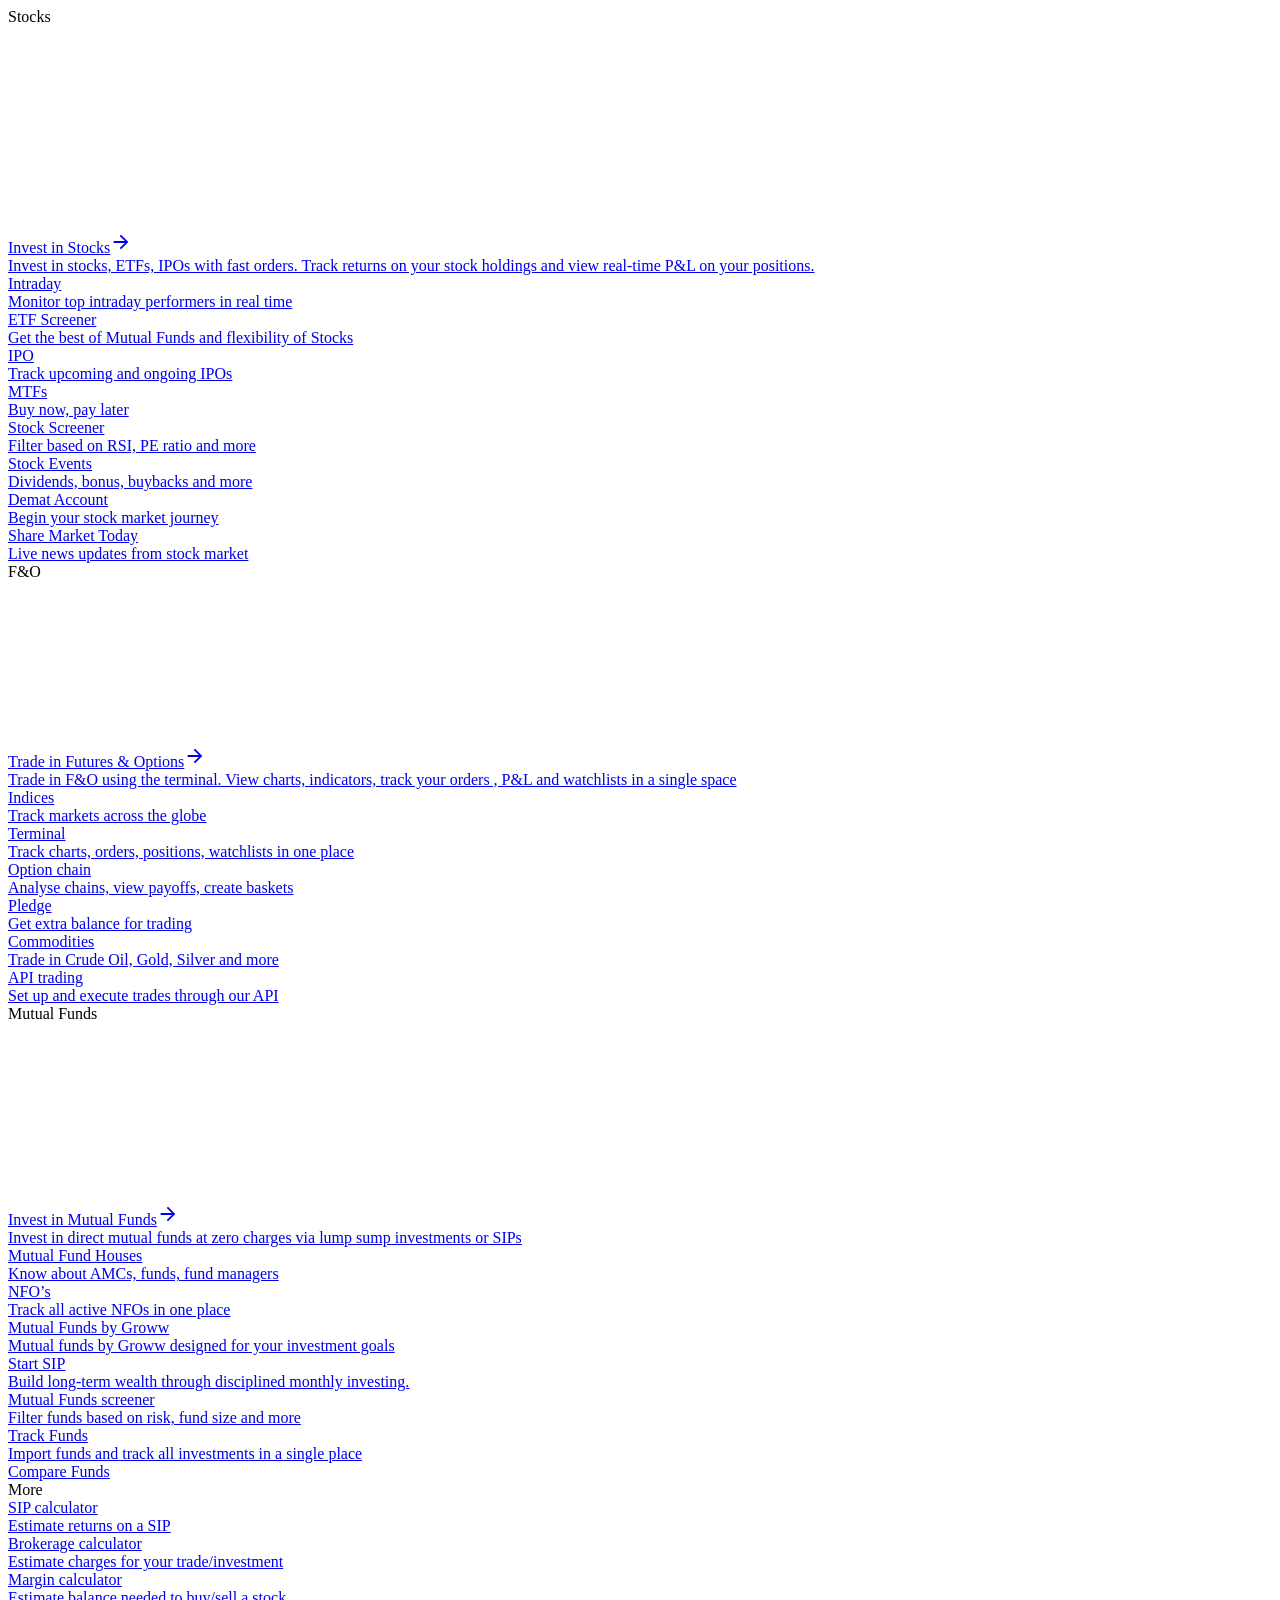
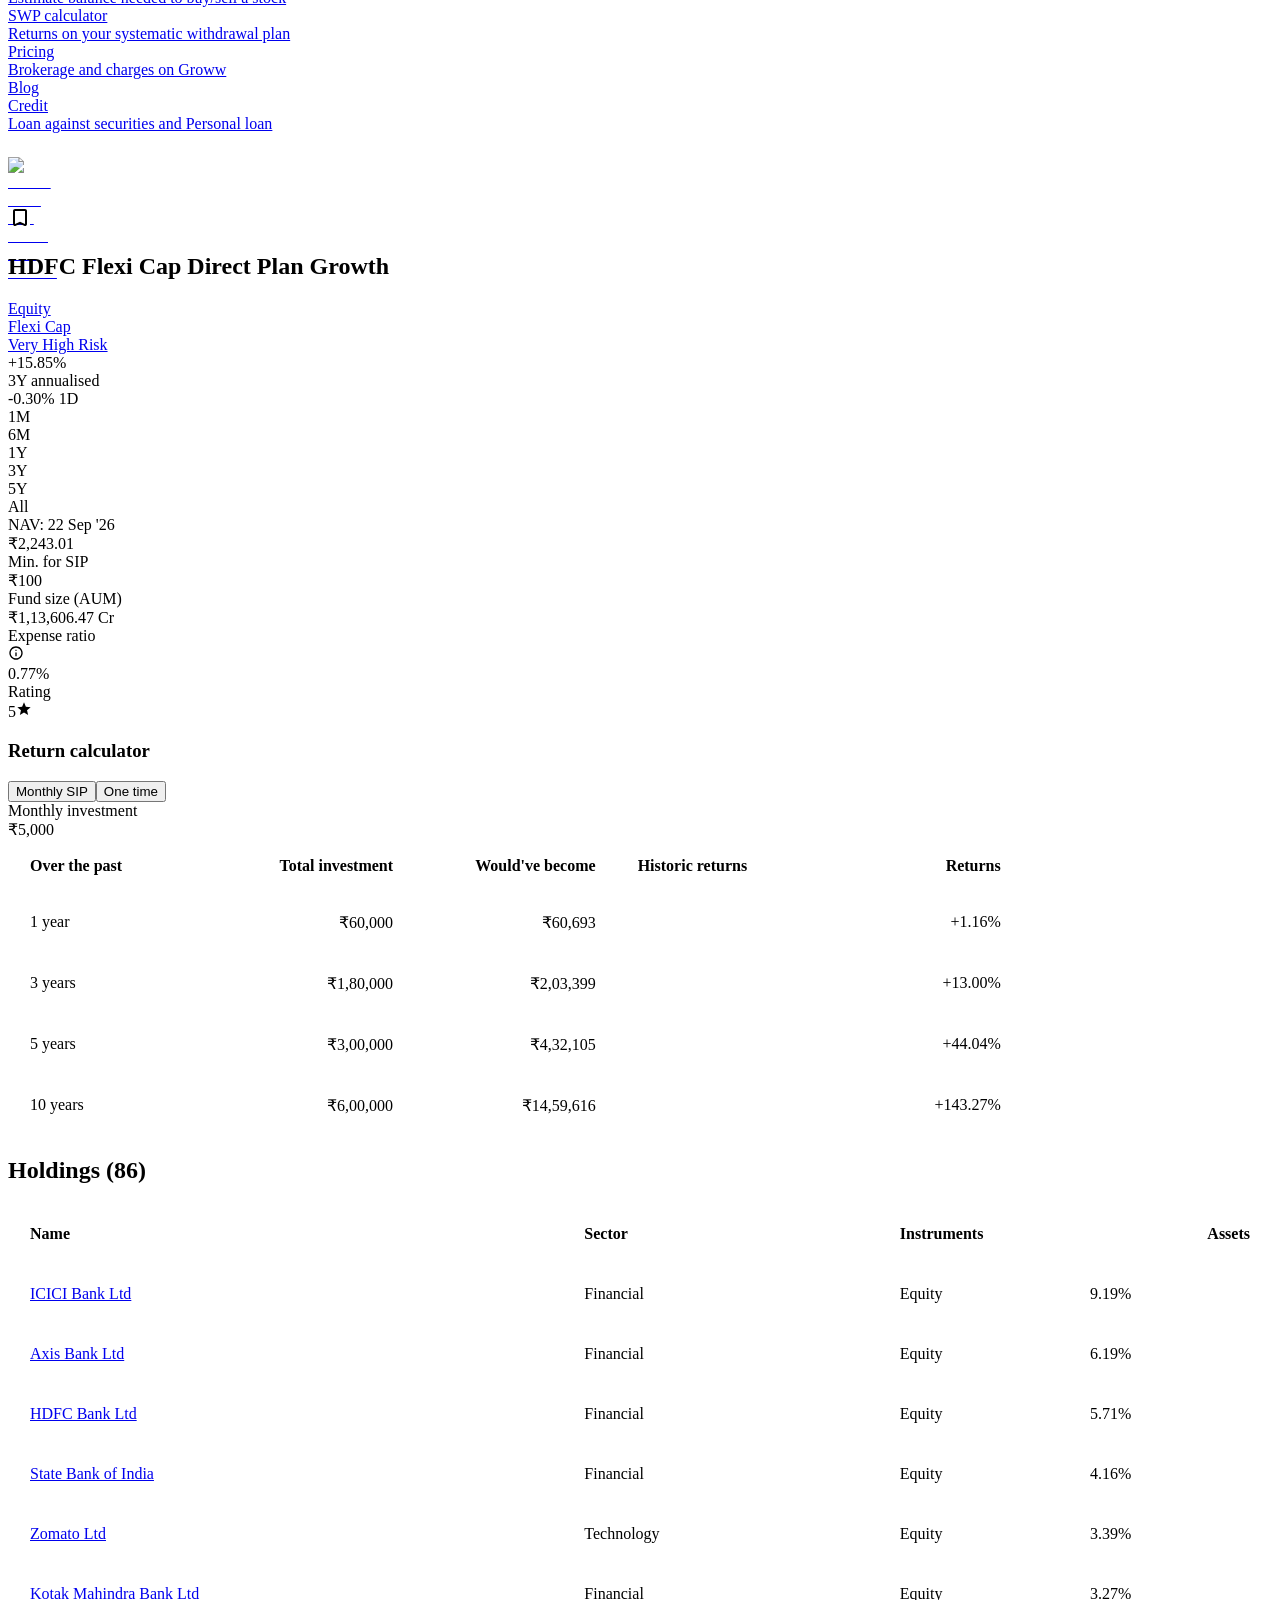
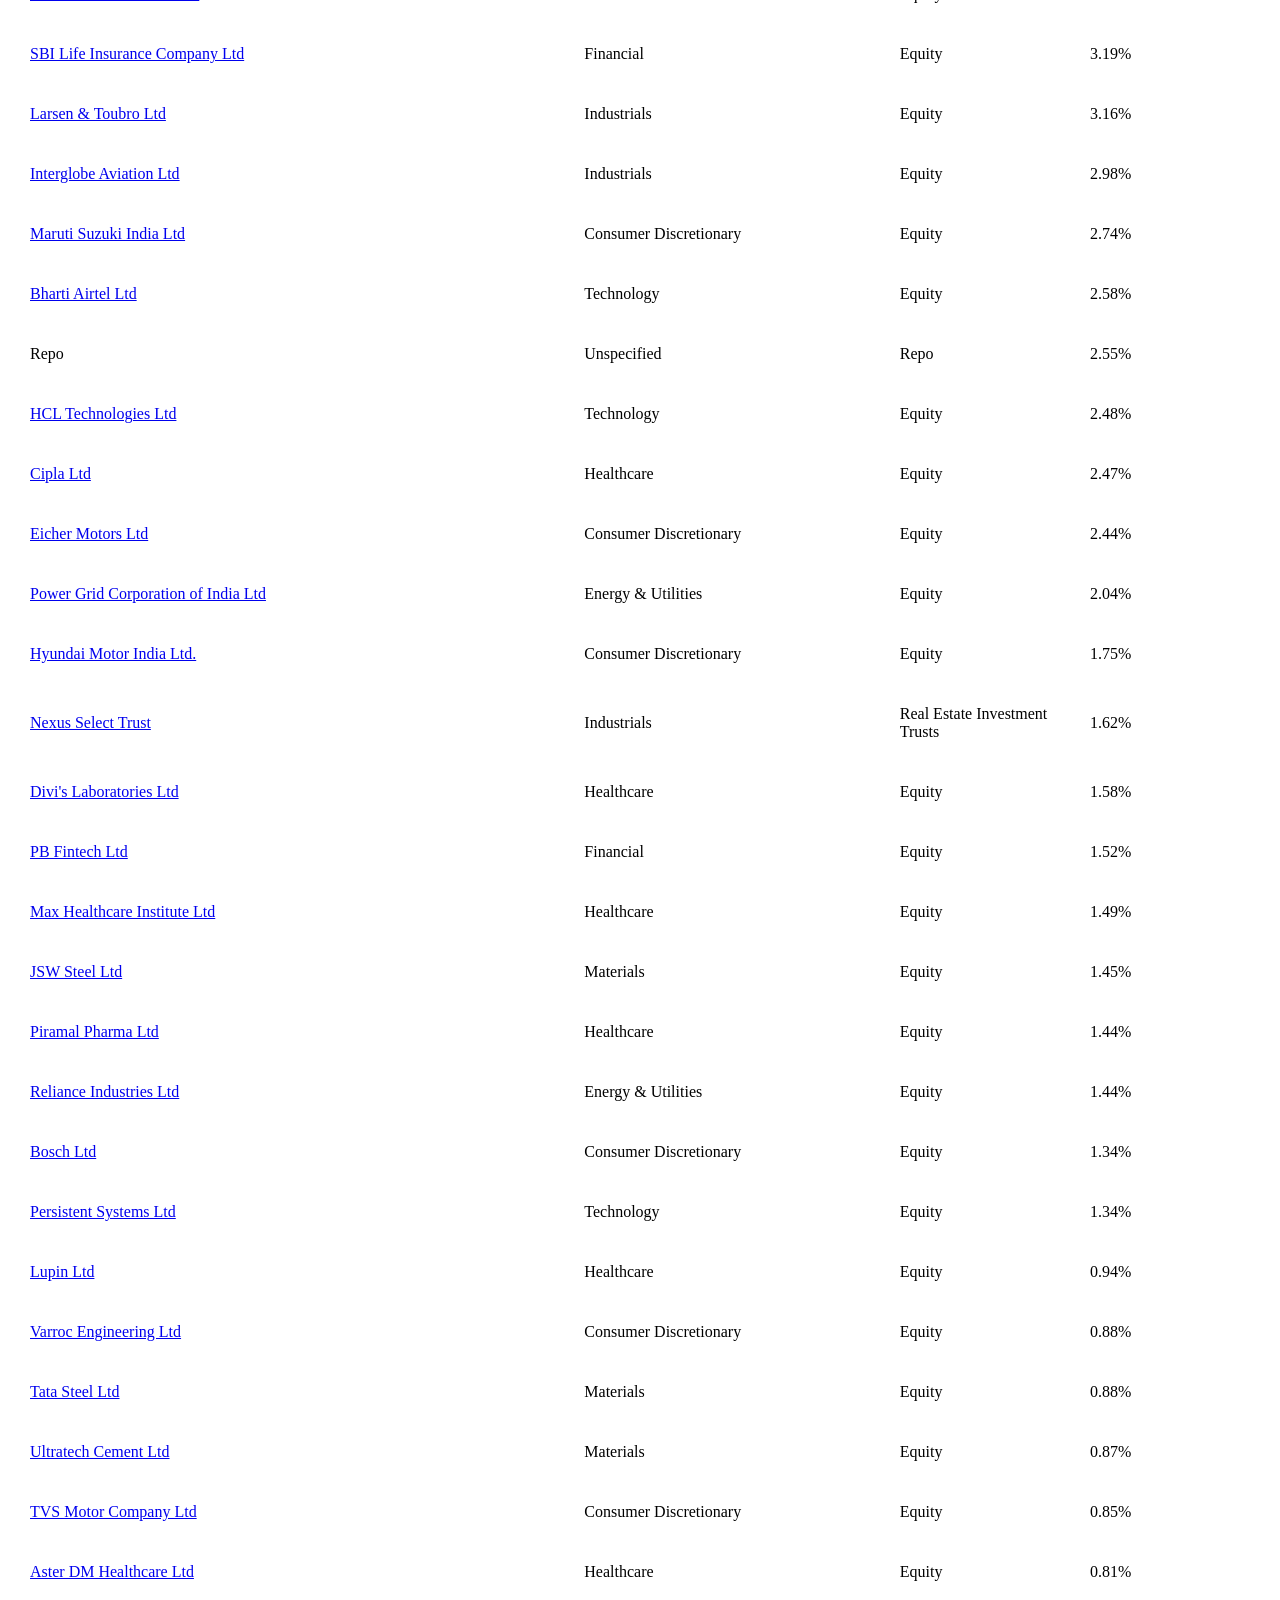
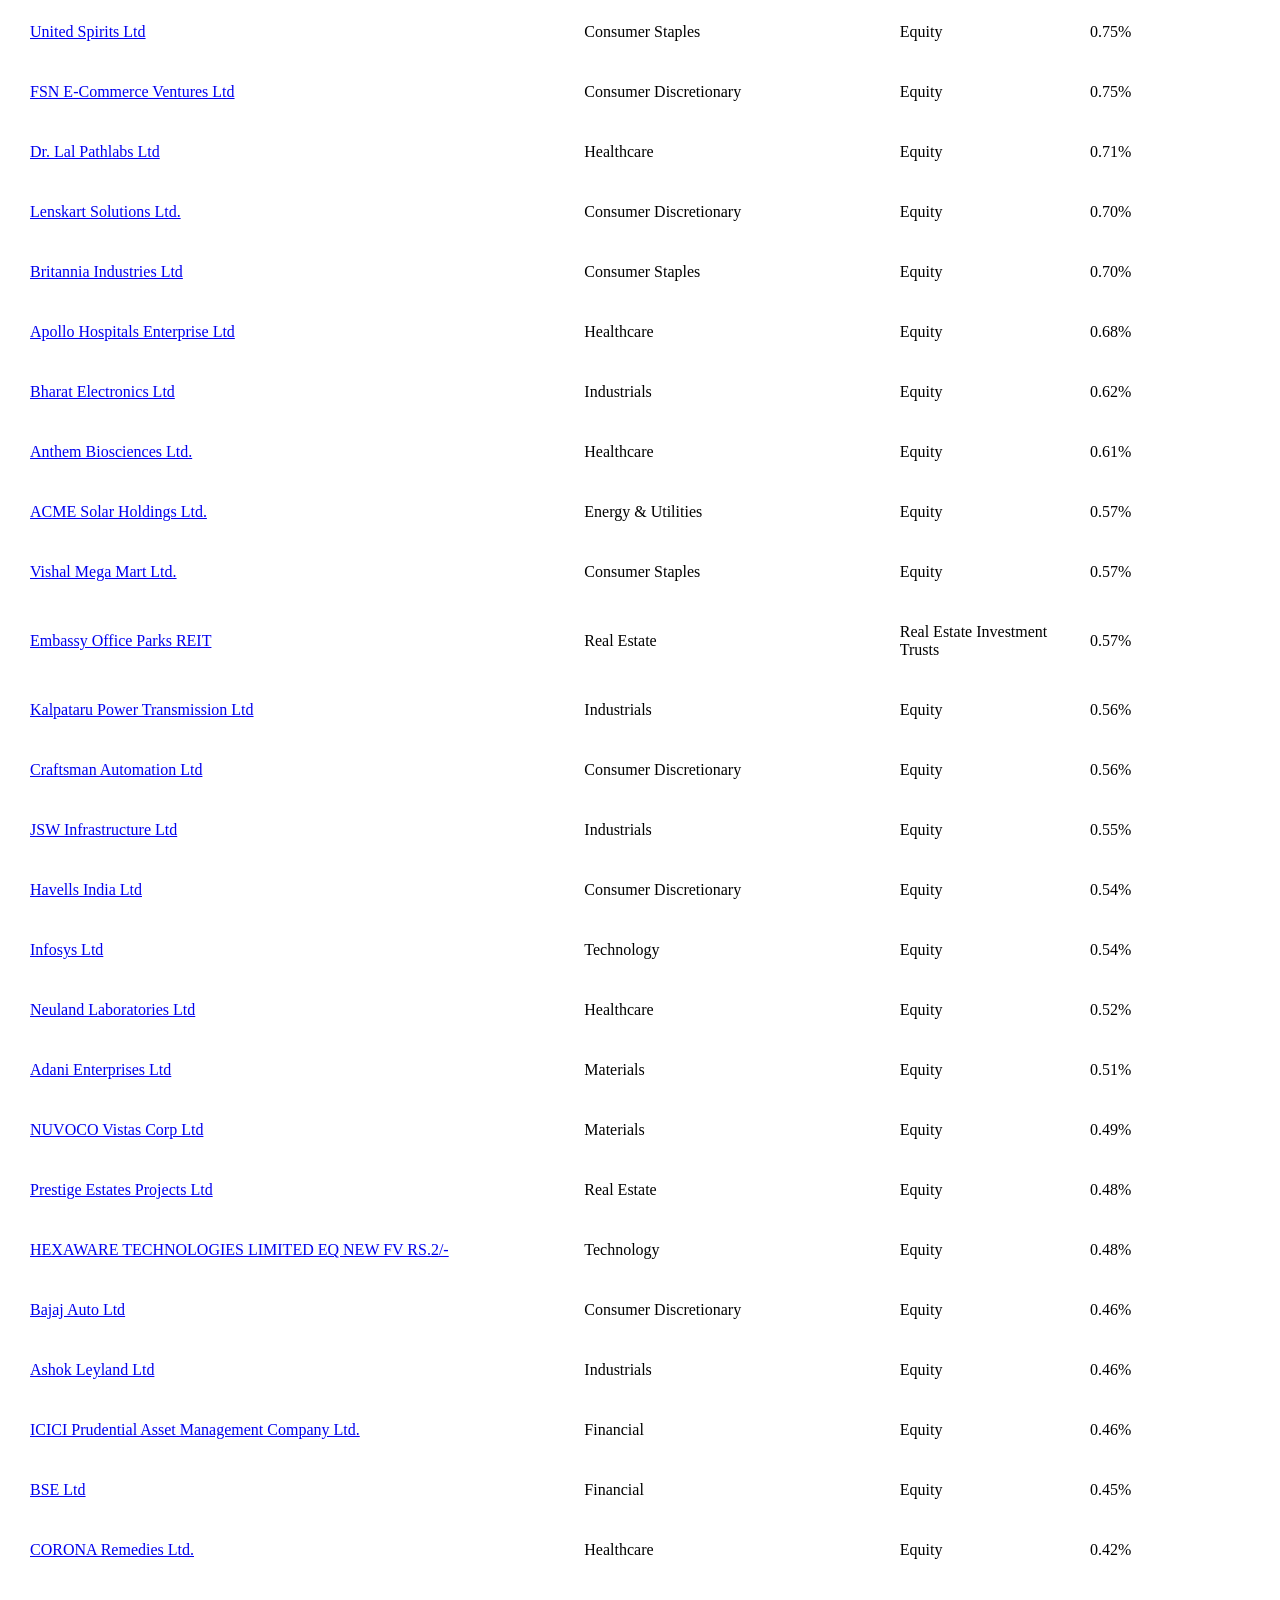
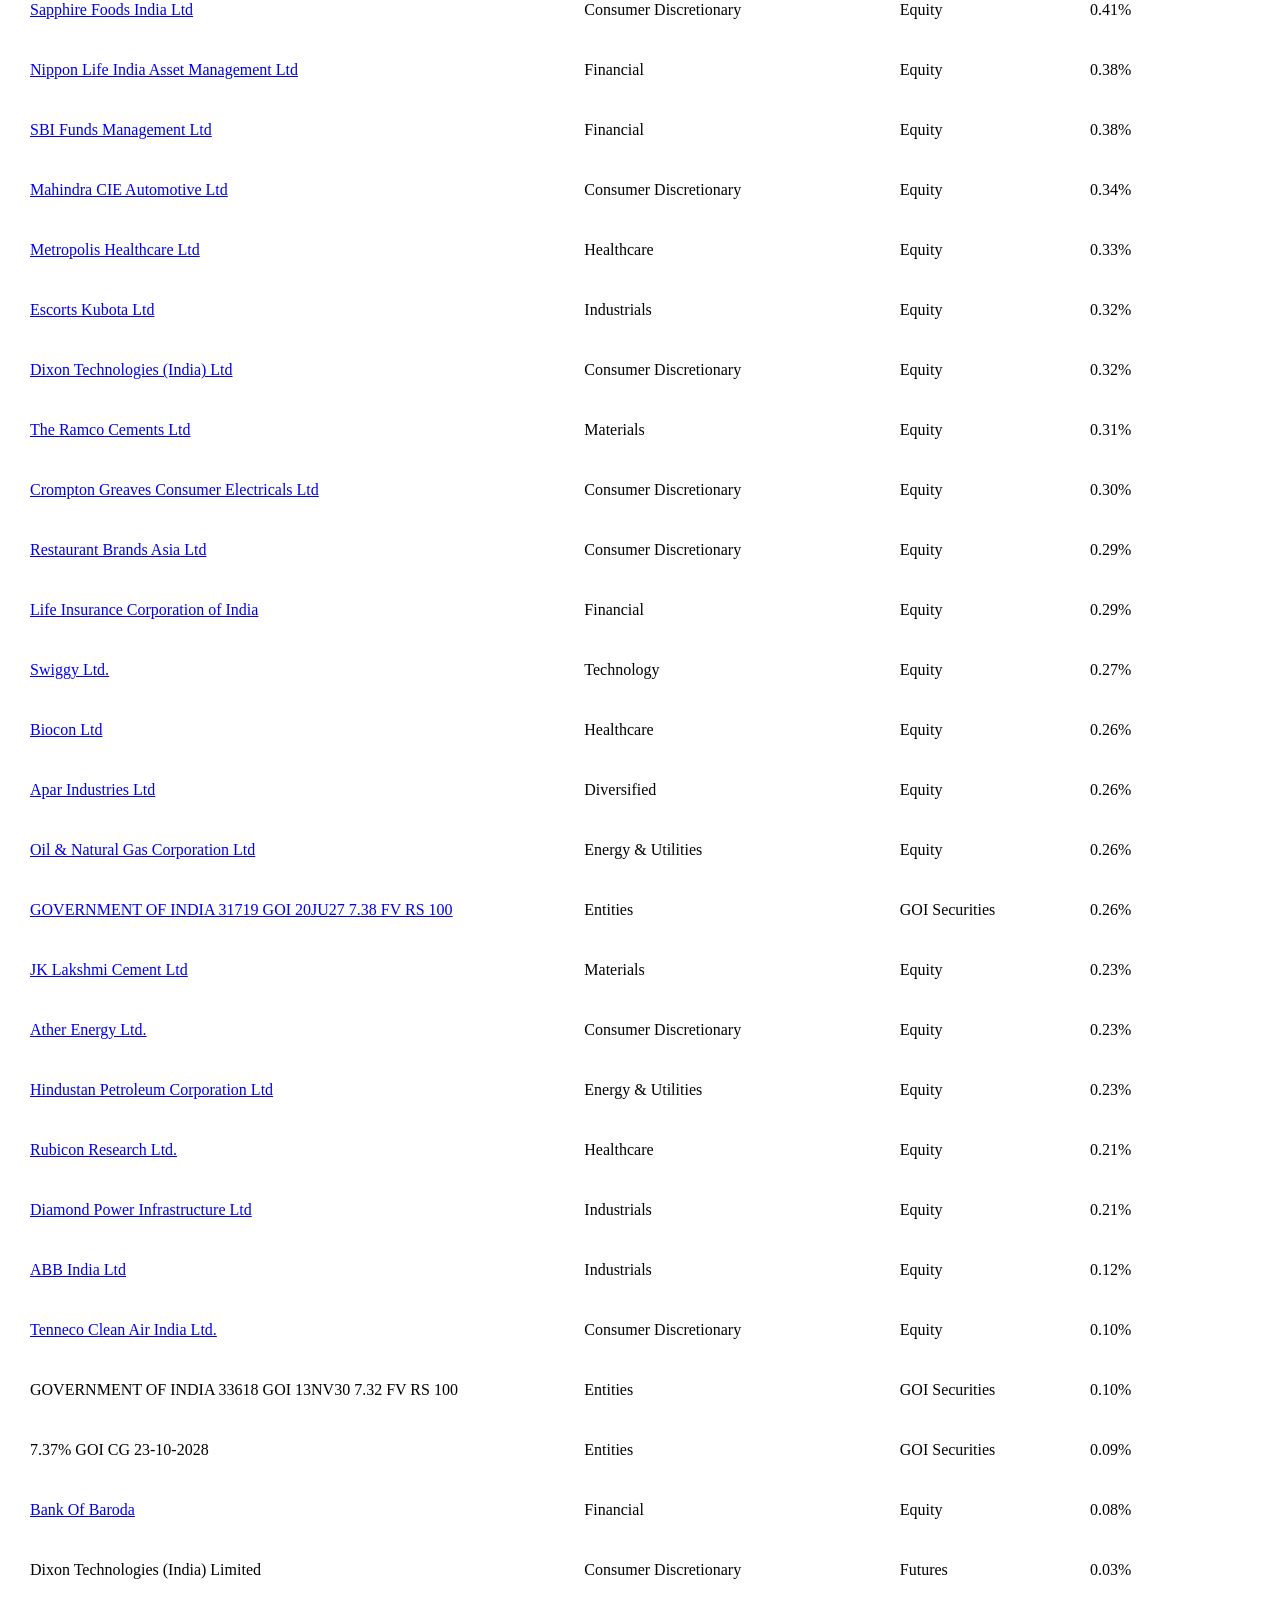
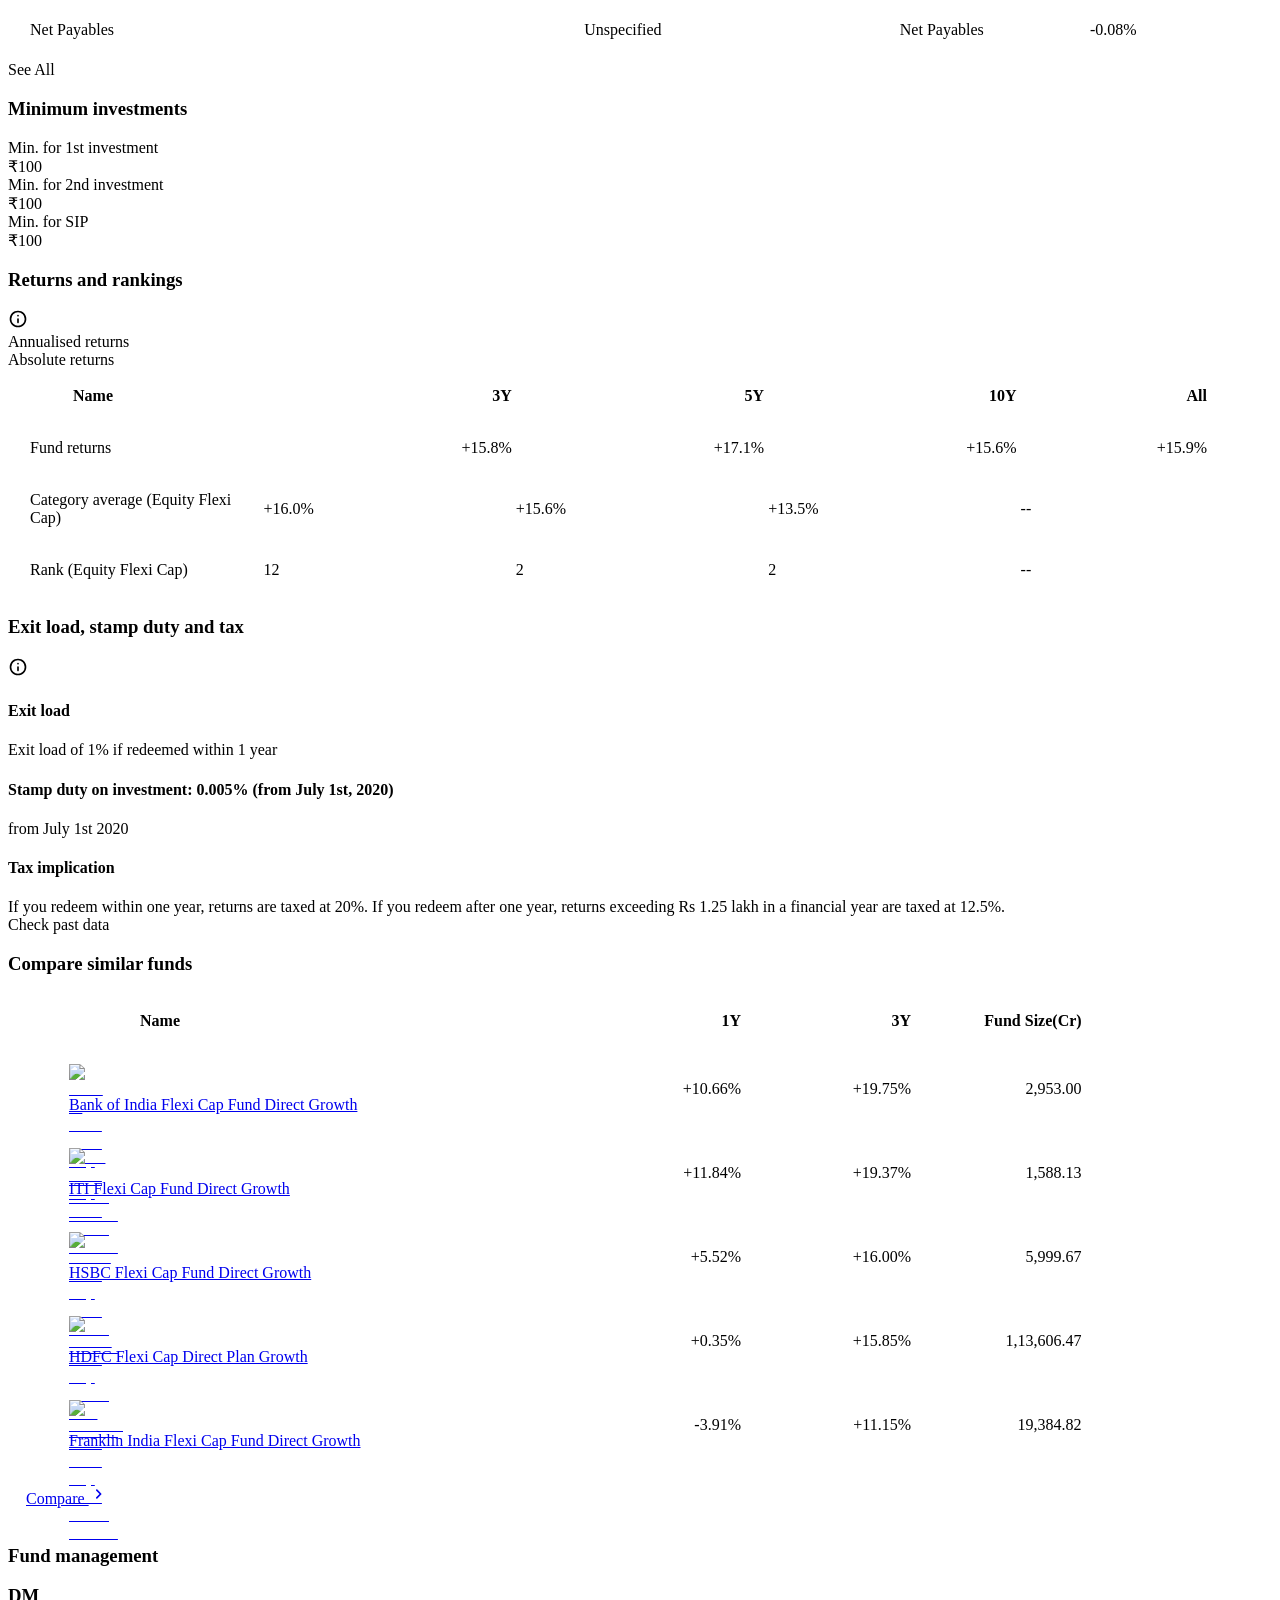
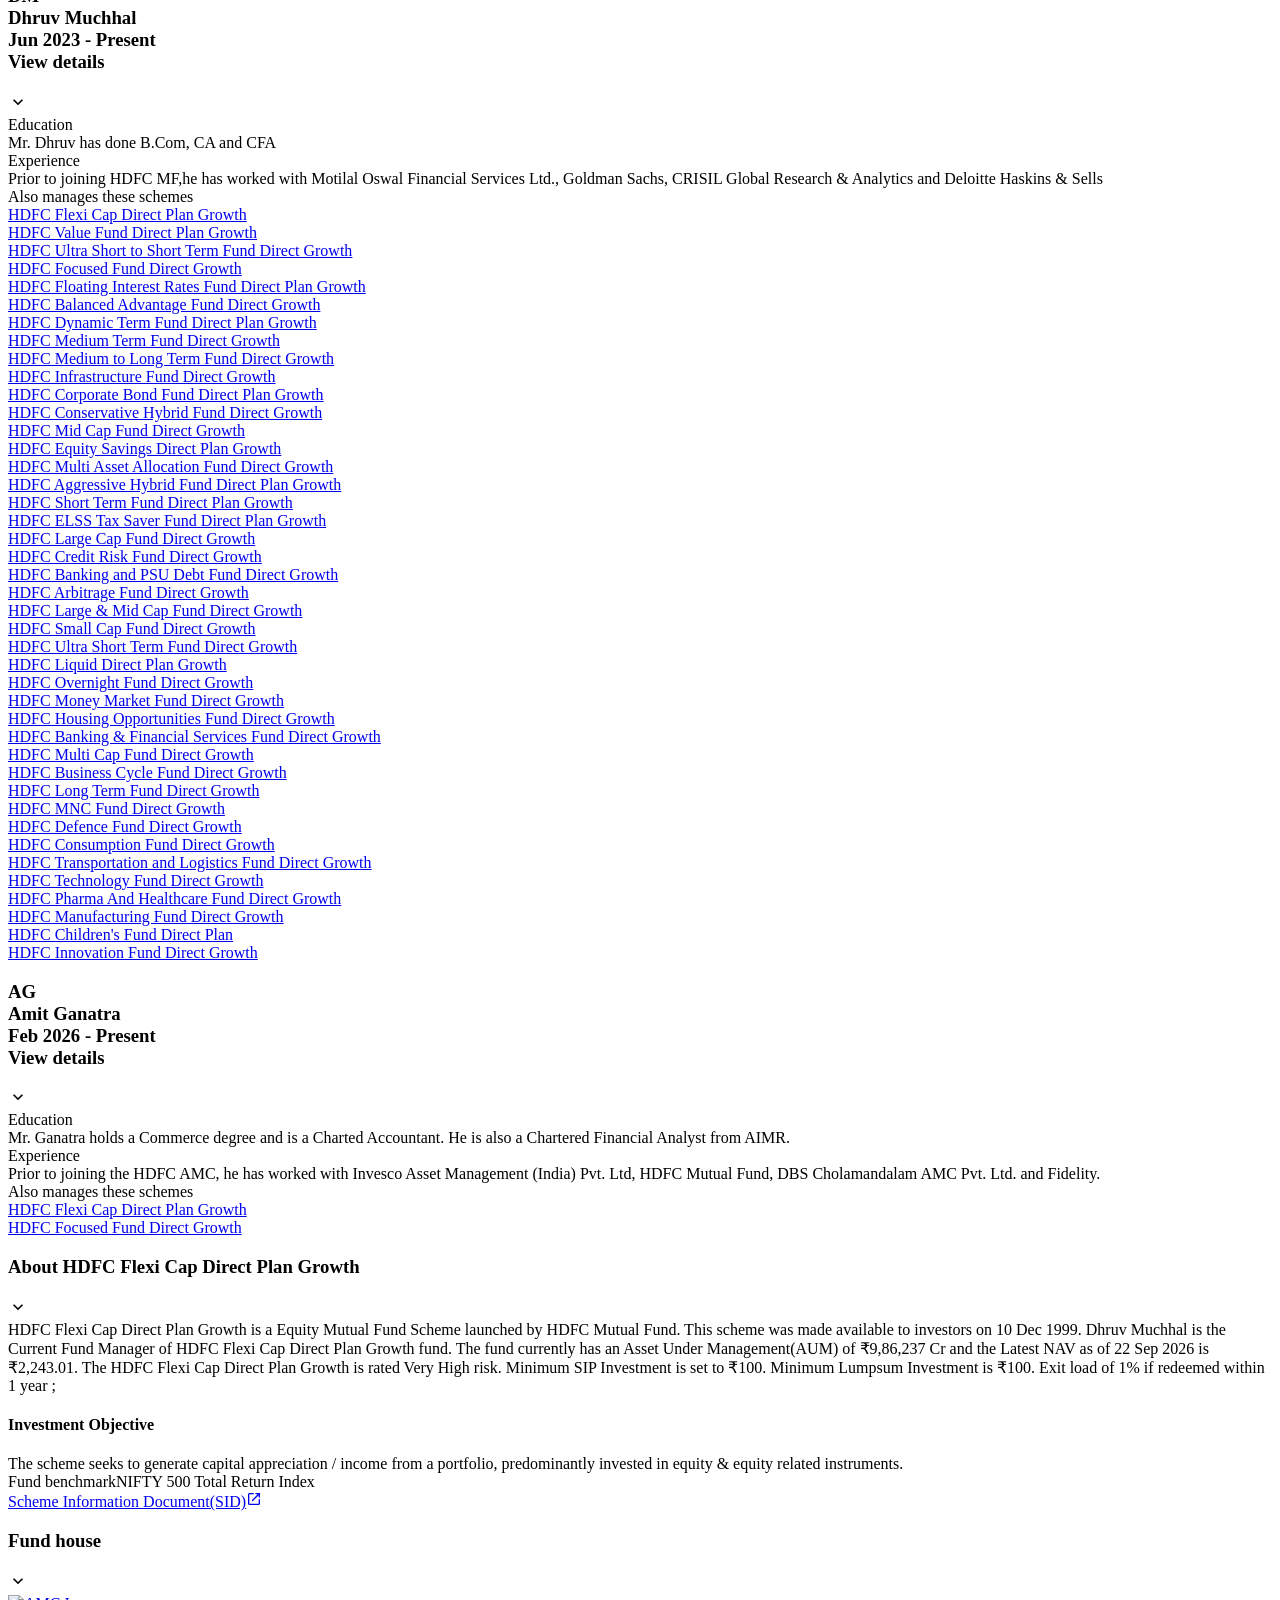
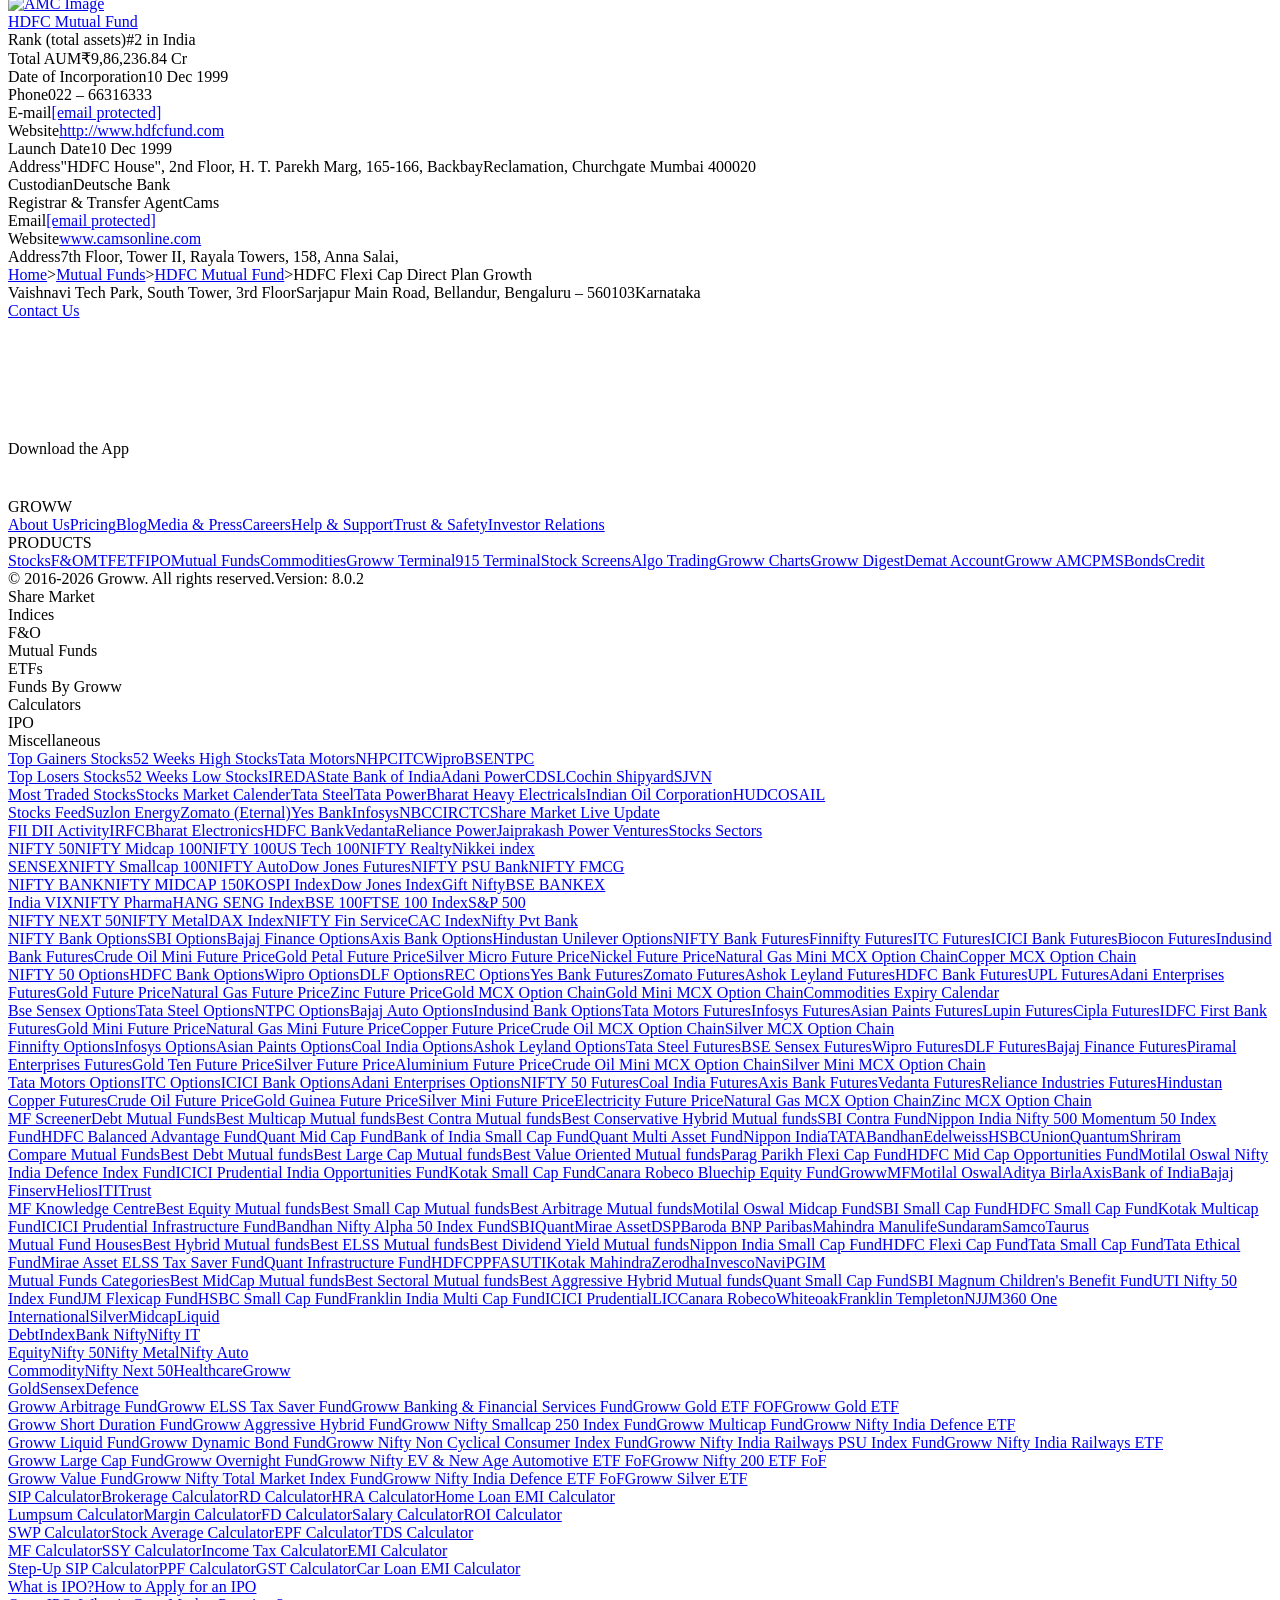
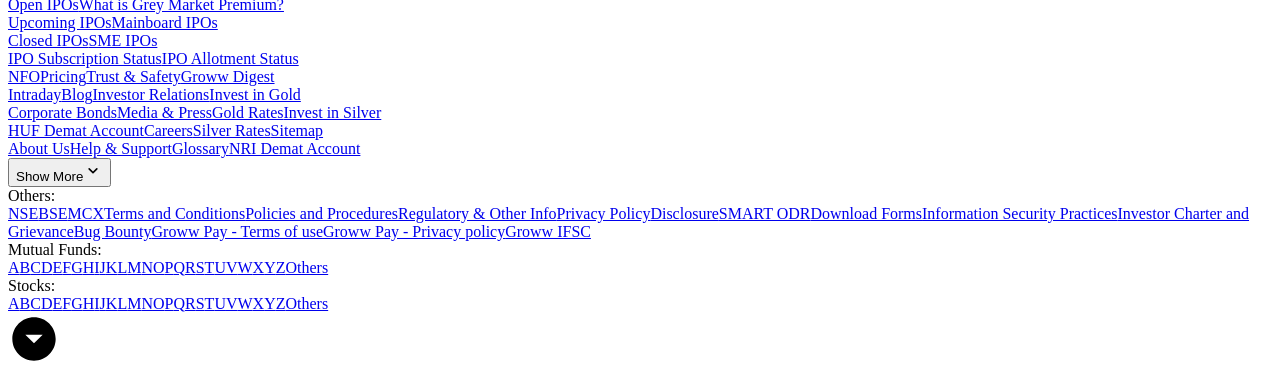
==== data/raw_html/hdfc_flexi_cap_fund.html @ c470958e "chore(data): automated daily refresh of Groww scheme snapshots (23-Sep-2026) [skip ci]" ====
<!DOCTYPE html><html lang="en" data-theme="light" style="color-scheme:light"><head><meta charSet="utf-8" data-next-head=""/><meta name="viewport" content="width=device-width, initial-scale=1, minimum-scale=1" data-next-head=""/><link rel="icon" href="/favicon32x32-groww.ico" data-next-head=""/><title data-next-head="">HDFC Flexi Cap Direct Plan Growth - NAV, Mutual Fund Performance &amp; Portfolio</title><meta name="description" content="HDFC Flexi Cap Direct Plan Growth - Get latest NAV, SIP Returns &amp; Rankings, Ratings, Fund Performance, Portfolio, Expense Ratio, Holding Analysis, and Peers.
  Invest in HDFC Flexi Cap Direct Plan-Growth Online with Groww." data-next-head=""/><meta name="robots" content="index" data-next-head=""/><meta name="twitter:card" content="summary_large_image" data-next-head=""/><meta name="twitter:image" content="https://groww.in/groww-logo-270.png" data-next-head=""/><meta name="twitter:description" content="HDFC Flexi Cap Direct Plan Growth - Get latest NAV, SIP Returns &amp; Rankings, Ratings, Fund Performance, Portfolio, Expense Ratio, Holding Analysis, and Peers.
  Invest in HDFC Flexi Cap Direct Plan-Growth Online with Groww." data-next-head=""/><meta name="twitter:title" content="HDFC Flexi Cap Direct Plan Growth - NAV, Mutual Fund Performance &amp; Portfolio" data-next-head=""/><meta name="twitter:site" content="_@groww" data-next-head=""/><meta name="twitter:creator" content="_@groww" data-next-head=""/><meta itemProp="name" content="HDFC Flexi Cap Direct Plan Growth - NAV, Mutual Fund Performance &amp; Portfolio" data-next-head=""/><meta itemProp="description" content="HDFC Flexi Cap Direct Plan Growth - Get latest NAV, SIP Returns &amp; Rankings, Ratings, Fund Performance, Portfolio, Expense Ratio, Holding Analysis, and Peers.
  Invest in HDFC Flexi Cap Direct Plan-Growth Online with Groww." data-next-head=""/><meta itemProp="image" content="https://groww.in/groww-logo-270.png" data-next-head=""/><meta property="og:locale" content="en_US" data-next-head=""/><meta property="og:type" content="website" data-next-head=""/><meta property="og:title" content="HDFC Flexi Cap Direct Plan Growth - NAV, Mutual Fund Performance &amp; Portfolio" data-next-head=""/><meta property="og:image" content="https://groww.in/groww-logo-270.png" data-next-head=""/><meta property="og:description" content="HDFC Flexi Cap Direct Plan Growth - Get latest NAV, SIP Returns &amp; Rankings, Ratings, Fund Performance, Portfolio, Expense Ratio, Holding Analysis, and Peers.
  Invest in HDFC Flexi Cap Direct Plan-Growth Online with Groww." data-next-head=""/><meta property="og:url" content="https://groww.in/mutual-funds/hdfc-equity-fund-direct-growth" data-next-head=""/><meta property="og:site_name" content="Groww" data-next-head=""/><link rel="publisher" href="https://plus.google.com/b/112795119140865328446/+GrowwIn?" data-next-head=""/><link rel="canonical" href="https://groww.in/mutual-funds/hdfc-equity-fund-direct-growth" data-next-head=""/><meta property="csp-nonce" content="+3u4eHiJGsLCDPkAWbAKbAgGotaFbfw9xVr50Jcp4kQ="/><meta http-equiv="Content-Security-Policy" content="default-src &#x27;self&#x27;; object-src &#x27;none&#x27;; block-all-mixed-content; script-src &#x27;self&#x27; &#x27;nonce-+3u4eHiJGsLCDPkAWbAKbAgGotaFbfw9xVr50Jcp4kQ=&#x27; https://*.groww.in/ https://*.growwinfra.in/ wss://*.groww.in/ wss://groww.in/ https://*.freshchat.com/ https://connect.facebook.net/ https://*.razorpay.com/ https://d2yyd1h5u9mauk.cloudfront.net/integrations/web/v1/library/ https://storage.googleapis.com/ https://www.googletagmanager.com/ https://tagmanager.google.com https://www.google-analytics.com/ https://ssl.google-analytics.com https://stats.g.doubleclick.net/ https://googleads.g.doubleclick.net/ https://www.googleadservices.com/ https://*.google.com/ https://www.google.co.in/ https://fonts.googleapis.com/ https://www.youtube.com/ https://www.youtube.com/iframe_api https://www.youtube-nocookie.com/ https://*.ingest.sentry.io https://hv-camera-web-sg.s3-ap-southeast-1.amazonaws.com/ https://hv-central-config.s3.ap-south-1.amazonaws.com/ https://hypersnapweb.hyperverge.co/ https://microapps.onemoney.in/ https://webrd.onemoney.in/ https://unpkg.com/ https://cdnjs.cloudflare.com/ https://www.gstatic.com/ https://bat.bing.com/ https://*.appsflyer.com/ https://www.clarity.ms/ https://*.ampproject.org/ https://unified-sdk.glomopay.com/; img-src &#x27;self&#x27; data: blob: https://groww.in/ https://*.groww.in/ https://img.youtube.com/ https://i.ytimg.com https://i3.ytimg.com https://s3.amazonaws.com/cdn.freshdesk.com/ https://viewlogo.s3.amazonaws.com/ https://wchat.freshchat.com/ https://www.google-analytics.com/ https://*.googleapis.com/ https://*.googleusercontent.com/ https://www.google.com/ https://www.google-analytics.com https://www.google.com/ads/ga-audiences https://www.googletagmanager.com https://ssl.gstatic.com https://www.gstatic.com https://stats.g.doubleclick.net/ https://www.google.co.in/ads/ga-audiences https://*.ingest.sentry.io https://hv-camera-web-sg.s3-ap-southeast-1.amazonaws.com/ https://hv-central-config.s3.ap-south-1.amazonaws.com/ https://hypersnapweb.hyperverge.co/ https://microapps.onemoney.in/ https://webrd.onemoney.in/ https://*.freshdesk.com/ https://bat.bing.com/ https://www.google.co.in/pagead/ https://*.ignosis.ai/ https://*.ignosis.in/ https://*.ampproject.org/ https://*.autochartist.com/; style-src &#x27;self&#x27; https://*.groww.in/ &#x27;unsafe-inline&#x27; https://accounts.google.com https://wchat.freshchat.com/ https://fonts.googleapis.com https://*.ampproject.org/; font-src &#x27;self&#x27; https://*.groww.in/ data: https://fonts.gstatic.com; connect-src &#x27;self&#x27; data: https://*.groww.in/ https://*.growwinfra.in/ wss://*.groww.in/ wss://groww.in/ https://*.razorpay.com/ https://*.delighted.com/ https://accounts.google.com https://*.googleapis.com/ https://*.ingest.sentry.io https://hv-camera-web-sg.s3-ap-southeast-1.amazonaws.com/ https://hv-central-config.s3.ap-south-1.amazonaws.com/ https://hypersnapweb.hyperverge.co/ https://microapps.onemoney.in/ https://webrd.onemoney.in/ https://*.ampproject.org/ https://www.google-analytics.com/ https://analytics.google.com/ https://region1.analytics.google.com/ https://region1.google-analytics.com/ https://stats.g.doubleclick.net/ https://www.google.com/ https://*.glomopay.com/; frame-src &#x27;self&#x27; https://storage.googleapis.com/ https://*.google.com/ https://www.youtube.com/ https://www.facebook.com https://*.groww.in/ wss://*.groww.in/ wss://groww.in/ https://wchat.freshchat.com/ https://growwapi.firebaseapp.com/ https://www.youtube.com/embed/ https://www.youtube.com/ https://www.youtube-nocookie.com/ https://*.ingest.sentry.io https://hv-camera-web-sg.s3-ap-southeast-1.amazonaws.com/ https://hv-central-config.s3.ap-south-1.amazonaws.com/ https://hypersnapweb.hyperverge.co/ https://microapps.onemoney.in/ https://webrd.onemoney.in/ https://*.ignosis.ai/ https://*.ignosis.in/ https://*.doubleclick.net/ https://*.ampproject.org/ https://www.googletagmanager.com/ https://mfcentral.com/ https://*.mfcentral.com/ https://*.glomopay.com/; media-src https://*.groww.in/ blob: https://storage.googleapis.com/ https://*.ampproject.org/;"/><meta charSet="utf-8"/><link rel="manifest" href="/manifest.json?v=1"/><link rel="preconnect" href="https://www.googletagmanager.com"/><link rel="preconnect" href="https://www.google-analytics.com"/><link rel="preload" href="https://resources.groww.in/web-assets/font/Soehne.woff2" as="font" type="font/woff2" crossorigin="anonymous"/><link rel="preload" href="https://resources.groww.in/web-assets/font/GrowwSans-Variable.woff2" as="font" type="font/woff2" crossorigin="anonymous"/><meta name="mobile-web-app-capable" content="yes"/><meta name="apple-mobile-web-app-capable" content="yes"/><meta name="application-name" content="Groww"/><meta name="apple-mobile-web-app-title" content="Groww"/><meta name="theme-color" content="#5500eb"/><meta name="msapplication-navbutton-color" content="#5500eb"/><meta name="apple-mobile-web-app-status-bar-style" content="black-translucent"/><meta name="msapplication-starturl" content="/"/><link type="application/opensearchdescription+xml" rel="search" href="/osdd.xml?v=6"/><script nomodule="" nonce="+3u4eHiJGsLCDPkAWbAKbAgGotaFbfw9xVr50Jcp4kQ=" src="/polyfills/core-js.min.js"></script><link data-next-font="" rel="preconnect" href="/" crossorigin="anonymous"/><script nonce="+3u4eHiJGsLCDPkAWbAKbAgGotaFbfw9xVr50Jcp4kQ=" data-nscript="beforeInteractive" crossorigin="anonymous">
  if (Promise && !Promise.allSettled) {
  Promise.allSettled = function(promises) {
    return Promise.all(promises.map(function(promise) {
      return promise.then(function(value) {
        return { state: 'fulfilled', value: value };
      }).catch(function(reason) {
        return { state: 'rejected', reason: reason };
      });
    }));
  };
}</script><script nonce="+3u4eHiJGsLCDPkAWbAKbAgGotaFbfw9xVr50Jcp4kQ=" data-nscript="beforeInteractive" crossorigin="anonymous">
  (function () {
    if (typeof globalThis === 'undefined') {
      if (typeof window !== 'undefined') {
        window.globalThis = window;
      } else if (typeof global !== 'undefined') {
        global.globalThis = global;
      } else if (typeof self !== 'undefined') {
        self.globalThis = self;
      }
    }
  })();
</script><link nonce="+3u4eHiJGsLCDPkAWbAKbAgGotaFbfw9xVr50Jcp4kQ=" rel="preload" href="//assets-netstorage.groww.in/web-assets/billion_groww_desktop/prod/_next/static/css/285823a56633ae10.css" as="style" crossorigin="anonymous"/><link nonce="+3u4eHiJGsLCDPkAWbAKbAgGotaFbfw9xVr50Jcp4kQ=" rel="stylesheet" href="//assets-netstorage.groww.in/web-assets/billion_groww_desktop/prod/_next/static/css/285823a56633ae10.css" crossorigin="anonymous" data-n-g=""/><link nonce="+3u4eHiJGsLCDPkAWbAKbAgGotaFbfw9xVr50Jcp4kQ=" rel="preload" href="//assets-netstorage.groww.in/web-assets/billion_groww_desktop/prod/_next/static/css/957d370b0d4d9ac9.css" as="style" crossorigin="anonymous"/><link nonce="+3u4eHiJGsLCDPkAWbAKbAgGotaFbfw9xVr50Jcp4kQ=" rel="stylesheet" href="//assets-netstorage.groww.in/web-assets/billion_groww_desktop/prod/_next/static/css/957d370b0d4d9ac9.css" crossorigin="anonymous"/><link nonce="+3u4eHiJGsLCDPkAWbAKbAgGotaFbfw9xVr50Jcp4kQ=" rel="preload" href="//assets-netstorage.groww.in/web-assets/billion_groww_desktop/prod/_next/static/css/8da0eae02b824230.css" as="style" crossorigin="anonymous"/><link nonce="+3u4eHiJGsLCDPkAWbAKbAgGotaFbfw9xVr50Jcp4kQ=" rel="stylesheet" href="//assets-netstorage.groww.in/web-assets/billion_groww_desktop/prod/_next/static/css/8da0eae02b824230.css" crossorigin="anonymous" data-n-p=""/><link nonce="+3u4eHiJGsLCDPkAWbAKbAgGotaFbfw9xVr50Jcp4kQ=" rel="preload" href="//assets-netstorage.groww.in/web-assets/billion_groww_desktop/prod/_next/static/css/0f1ca3db4e2b5ea0.css" as="style" crossorigin="anonymous"/><link nonce="+3u4eHiJGsLCDPkAWbAKbAgGotaFbfw9xVr50Jcp4kQ=" rel="stylesheet" href="//assets-netstorage.groww.in/web-assets/billion_groww_desktop/prod/_next/static/css/0f1ca3db4e2b5ea0.css" crossorigin="anonymous" data-n-p=""/><noscript data-n-css="+3u4eHiJGsLCDPkAWbAKbAgGotaFbfw9xVr50Jcp4kQ="></noscript><script defer="" nonce="+3u4eHiJGsLCDPkAWbAKbAgGotaFbfw9xVr50Jcp4kQ=" crossorigin="anonymous" nomodule="" src="//assets-netstorage.groww.in/web-assets/billion_groww_desktop/prod/_next/static/chunks/polyfills-42372ed130431b0a.js"></script><script src="//assets-netstorage.groww.in/web-assets/billion_groww_desktop/prod/_next/static/chunks/webpack-efe4425ae09aff65.js" nonce="+3u4eHiJGsLCDPkAWbAKbAgGotaFbfw9xVr50Jcp4kQ=" defer="" crossorigin="anonymous"></script><script src="//assets-netstorage.groww.in/web-assets/billion_groww_desktop/prod/_next/static/chunks/framework-52ec081b3988a7cf.js" nonce="+3u4eHiJGsLCDPkAWbAKbAgGotaFbfw9xVr50Jcp4kQ=" defer="" crossorigin="anonymous"></script><script src="//assets-netstorage.groww.in/web-assets/billion_groww_desktop/prod/_next/static/chunks/main-e8f48c19b3c6bd96.js" nonce="+3u4eHiJGsLCDPkAWbAKbAgGotaFbfw9xVr50Jcp4kQ=" defer="" crossorigin="anonymous"></script><script src="//assets-netstorage.groww.in/web-assets/billion_groww_desktop/prod/_next/static/chunks/pages/_app-6e70067759088fa2.js" nonce="+3u4eHiJGsLCDPkAWbAKbAgGotaFbfw9xVr50Jcp4kQ=" defer="" crossorigin="anonymous"></script><script src="//assets-netstorage.groww.in/web-assets/billion_groww_desktop/prod/_next/static/chunks/c4c38dd5-2398d99695ef6fed.js" nonce="+3u4eHiJGsLCDPkAWbAKbAgGotaFbfw9xVr50Jcp4kQ=" defer="" crossorigin="anonymous"></script><script src="//assets-netstorage.groww.in/web-assets/billion_groww_desktop/prod/_next/static/chunks/11687-fb6af51efe3cf5b3.js" nonce="+3u4eHiJGsLCDPkAWbAKbAgGotaFbfw9xVr50Jcp4kQ=" defer="" crossorigin="anonymous"></script><script src="//assets-netstorage.groww.in/web-assets/billion_groww_desktop/prod/_next/static/chunks/61054-9fcb0d42d35e6560.js" nonce="+3u4eHiJGsLCDPkAWbAKbAgGotaFbfw9xVr50Jcp4kQ=" defer="" crossorigin="anonymous"></script><script src="//assets-netstorage.groww.in/web-assets/billion_groww_desktop/prod/_next/static/chunks/50585-b66a8ce41cc4cd65.js" nonce="+3u4eHiJGsLCDPkAWbAKbAgGotaFbfw9xVr50Jcp4kQ=" defer="" crossorigin="anonymous"></script><script src="//assets-netstorage.groww.in/web-assets/billion_groww_desktop/prod/_next/static/chunks/95266-97daded6e743b858.js" nonce="+3u4eHiJGsLCDPkAWbAKbAgGotaFbfw9xVr50Jcp4kQ=" defer="" crossorigin="anonymous"></script><script src="//assets-netstorage.groww.in/web-assets/billion_groww_desktop/prod/_next/static/chunks/70365-e59348842621562d.js" nonce="+3u4eHiJGsLCDPkAWbAKbAgGotaFbfw9xVr50Jcp4kQ=" defer="" crossorigin="anonymous"></script><script src="//assets-netstorage.groww.in/web-assets/billion_groww_desktop/prod/_next/static/chunks/58397-d661495353775852.js" nonce="+3u4eHiJGsLCDPkAWbAKbAgGotaFbfw9xVr50Jcp4kQ=" defer="" crossorigin="anonymous"></script><script src="//assets-netstorage.groww.in/web-assets/billion_groww_desktop/prod/_next/static/chunks/7624-91d9da413cf68dac.js" nonce="+3u4eHiJGsLCDPkAWbAKbAgGotaFbfw9xVr50Jcp4kQ=" defer="" crossorigin="anonymous"></script><script src="//assets-netstorage.groww.in/web-assets/billion_groww_desktop/prod/_next/static/chunks/5471-95659d49bf720b6d.js" nonce="+3u4eHiJGsLCDPkAWbAKbAgGotaFbfw9xVr50Jcp4kQ=" defer="" crossorigin="anonymous"></script><script src="//assets-netstorage.groww.in/web-assets/billion_groww_desktop/prod/_next/static/chunks/7922-f4b830bd44d45144.js" nonce="+3u4eHiJGsLCDPkAWbAKbAgGotaFbfw9xVr50Jcp4kQ=" defer="" crossorigin="anonymous"></script><script src="//assets-netstorage.groww.in/web-assets/billion_groww_desktop/prod/_next/static/chunks/83448-ee361420560c5143.js" nonce="+3u4eHiJGsLCDPkAWbAKbAgGotaFbfw9xVr50Jcp4kQ=" defer="" crossorigin="anonymous"></script><script src="//assets-netstorage.groww.in/web-assets/billion_groww_desktop/prod/_next/static/chunks/15716-4b5b673a3331ecee.js" nonce="+3u4eHiJGsLCDPkAWbAKbAgGotaFbfw9xVr50Jcp4kQ=" defer="" crossorigin="anonymous"></script><script src="//assets-netstorage.groww.in/web-assets/billion_groww_desktop/prod/_next/static/chunks/81609-6c2062c991083551.js" nonce="+3u4eHiJGsLCDPkAWbAKbAgGotaFbfw9xVr50Jcp4kQ=" defer="" crossorigin="anonymous"></script><script src="//assets-netstorage.groww.in/web-assets/billion_groww_desktop/prod/_next/static/chunks/67595-6266f99a038d273c.js" nonce="+3u4eHiJGsLCDPkAWbAKbAgGotaFbfw9xVr50Jcp4kQ=" defer="" crossorigin="anonymous"></script><script src="//assets-netstorage.groww.in/web-assets/billion_groww_desktop/prod/_next/static/chunks/16248-673abe8077d67261.js" nonce="+3u4eHiJGsLCDPkAWbAKbAgGotaFbfw9xVr50Jcp4kQ=" defer="" crossorigin="anonymous"></script><script src="//assets-netstorage.groww.in/web-assets/billion_groww_desktop/prod/_next/static/chunks/408-3c849b95a8e337e4.js" nonce="+3u4eHiJGsLCDPkAWbAKbAgGotaFbfw9xVr50Jcp4kQ=" defer="" crossorigin="anonymous"></script><script src="//assets-netstorage.groww.in/web-assets/billion_groww_desktop/prod/_next/static/chunks/72762-002bab879bec02da.js" nonce="+3u4eHiJGsLCDPkAWbAKbAgGotaFbfw9xVr50Jcp4kQ=" defer="" crossorigin="anonymous"></script><script src="//assets-netstorage.groww.in/web-assets/billion_groww_desktop/prod/_next/static/chunks/40288-f0daaba47475a13f.js" nonce="+3u4eHiJGsLCDPkAWbAKbAgGotaFbfw9xVr50Jcp4kQ=" defer="" crossorigin="anonymous"></script><script src="//assets-netstorage.groww.in/web-assets/billion_groww_desktop/prod/_next/static/chunks/57264-db389d5be1f767c8.js" nonce="+3u4eHiJGsLCDPkAWbAKbAgGotaFbfw9xVr50Jcp4kQ=" defer="" crossorigin="anonymous"></script><script src="//assets-netstorage.groww.in/web-assets/billion_groww_desktop/prod/_next/static/chunks/87241-16abab525f285bc1.js" nonce="+3u4eHiJGsLCDPkAWbAKbAgGotaFbfw9xVr50Jcp4kQ=" defer="" crossorigin="anonymous"></script><script src="//assets-netstorage.groww.in/web-assets/billion_groww_desktop/prod/_next/static/chunks/1399-7531c6dee83988dc.js" nonce="+3u4eHiJGsLCDPkAWbAKbAgGotaFbfw9xVr50Jcp4kQ=" defer="" crossorigin="anonymous"></script><script src="//assets-netstorage.groww.in/web-assets/billion_groww_desktop/prod/_next/static/chunks/19945-f6c22ff9ba3e6b0c.js" nonce="+3u4eHiJGsLCDPkAWbAKbAgGotaFbfw9xVr50Jcp4kQ=" defer="" crossorigin="anonymous"></script><script src="//assets-netstorage.groww.in/web-assets/billion_groww_desktop/prod/_next/static/chunks/81406-24644af893468773.js" nonce="+3u4eHiJGsLCDPkAWbAKbAgGotaFbfw9xVr50Jcp4kQ=" defer="" crossorigin="anonymous"></script><script src="//assets-netstorage.groww.in/web-assets/billion_groww_desktop/prod/_next/static/chunks/93681-b4e9f6a42ed43cf2.js" nonce="+3u4eHiJGsLCDPkAWbAKbAgGotaFbfw9xVr50Jcp4kQ=" defer="" crossorigin="anonymous"></script><script src="//assets-netstorage.groww.in/web-assets/billion_groww_desktop/prod/_next/static/chunks/93803-5e371262c92e80c6.js" nonce="+3u4eHiJGsLCDPkAWbAKbAgGotaFbfw9xVr50Jcp4kQ=" defer="" crossorigin="anonymous"></script><script src="//assets-netstorage.groww.in/web-assets/billion_groww_desktop/prod/_next/static/chunks/13419-6b75b346dc30caac.js" nonce="+3u4eHiJGsLCDPkAWbAKbAgGotaFbfw9xVr50Jcp4kQ=" defer="" crossorigin="anonymous"></script><script src="//assets-netstorage.groww.in/web-assets/billion_groww_desktop/prod/_next/static/chunks/2966-5e5e2c247fac6dfe.js" nonce="+3u4eHiJGsLCDPkAWbAKbAgGotaFbfw9xVr50Jcp4kQ=" defer="" crossorigin="anonymous"></script><script src="//assets-netstorage.groww.in/web-assets/billion_groww_desktop/prod/_next/static/chunks/pages/mutual-funds/%5BsearchId%5D-ba454e2d46b77c2c.js" nonce="+3u4eHiJGsLCDPkAWbAKbAgGotaFbfw9xVr50Jcp4kQ=" defer="" crossorigin="anonymous"></script><script src="//assets-netstorage.groww.in/web-assets/billion_groww_desktop/prod/_next/static/MElDfjwht-zjMPuPHBv8I/_buildManifest.js" nonce="+3u4eHiJGsLCDPkAWbAKbAgGotaFbfw9xVr50Jcp4kQ=" defer="" crossorigin="anonymous"></script><script src="//assets-netstorage.groww.in/web-assets/billion_groww_desktop/prod/_next/static/MElDfjwht-zjMPuPHBv8I/_ssgManifest.js" nonce="+3u4eHiJGsLCDPkAWbAKbAgGotaFbfw9xVr50Jcp4kQ=" defer="" crossorigin="anonymous"></script></head><body><div id="__next"><div class="lne123Loader"></div><div id="root"><div class=" header2025_headerContainer__WqMf9 bgHeader"><div class="row mainDiv width100" style="border-bottom:1px solid var(--border-primary)"><div class="loggedOut_navContainer__h99vu absolute-center vspace-between web-align false"><div class="absolute-center loggedOut_leftContainer__qKr3O"><div class="loggedOut_marginBottom4__EmG4W cur-po"></div><div class="absolute-center"><div class="bodyLargeHeavy contentSecondary flex absolute-center"><div class="absolute-center loggedOut_navItem__gjbia "><span class="cur-po">Stocks</span></div><div class="loggedOut_hoverDiv__aVsCI borderPrimary"><div class="dropdownUI_dropdownContainer___FvdC flex"><a class="dropdownUI_dropdownSection1__Gql_w width100 absolute-center flex-column" href="/stocks"><div class="absolute-center dropdownUI_dropdownMinHeight__P5uZe"><div class="lazyload-wrapper "><div style="height:205px" class="lazyload-placeholder"></div></div></div><div class="flex flex-column"><div class="bodyLargeHeavy contentPrimary absolute-center dropdownUI_dropdownHeading__i9Nxv">Invest in Stocks<svg xmlns="http://www.w3.org/2000/svg" viewBox="0 0 24 24" fill="currentColor" height="22" width="22"><path fill="none" d="M0 0h24v24H0z"></path><path d="m12 4-1.41 1.41L16.17 11H4v2h12.17l-5.58 5.59L12 20l8-8z"></path></svg></div><div class="bodyBase contentSecondary dropdownUI_dropdownSubHeading__w7vpz">Invest in stocks, ETFs, IPOs with fast orders. Track returns on your stock holdings and view real-time P&amp;L on your positions.</div></div></a><div class="dropdownUI_dropdownDivider__TJ2iA absolute-center borderPrimary"></div><div class="dropdownUI_dropdownSection2__C0CDh false flex flex-column"><a class="bodyLargeHeavy contentPrimary backgroundTransparentHover absolute-center dropdownUI_dropdownSection2Item__HAq3_" href="/stocks/intraday"><span class="absolute-center contentSecondary"></span><div class="flex flex-column"><div class="bodyLargeHeavy contentPrimary dropdownUI_dropdownHeading__i9Nxv">Intraday</div><div class="bodyBase contentSecondary dropdownUI_dropdownSubHeading__w7vpz">Monitor top intraday performers in real time</div></div></a><a class="bodyLargeHeavy contentPrimary backgroundTransparentHover absolute-center dropdownUI_dropdownSection2Item__HAq3_" href="/etfs"><span class="absolute-center contentSecondary"></span><div class="flex flex-column"><div class="bodyLargeHeavy contentPrimary dropdownUI_dropdownHeading__i9Nxv">ETF Screener</div><div class="bodyBase contentSecondary dropdownUI_dropdownSubHeading__w7vpz">Get the best of Mutual Funds and flexibility of Stocks</div></div></a><a class="bodyLargeHeavy contentPrimary backgroundTransparentHover absolute-center dropdownUI_dropdownSection2Item__HAq3_" href="/ipo"><span class="absolute-center contentSecondary"></span><div class="flex flex-column"><div class="bodyLargeHeavy contentPrimary dropdownUI_dropdownHeading__i9Nxv">IPO</div><div class="bodyBase contentSecondary dropdownUI_dropdownSubHeading__w7vpz">Track upcoming and ongoing IPOs</div></div></a><a class="bodyLargeHeavy contentPrimary backgroundTransparentHover absolute-center dropdownUI_dropdownSection2Item__HAq3_" href="/stocks/mtf"><span class="absolute-center contentSecondary"></span><div class="flex flex-column"><div class="bodyLargeHeavy contentPrimary dropdownUI_dropdownHeading__i9Nxv">MTFs</div><div class="bodyBase contentSecondary dropdownUI_dropdownSubHeading__w7vpz">Buy now, pay later</div></div></a></div><div class="dropdownUI_dropdownDivider__TJ2iA absolute-center borderPrimary"></div><div class="dropdownUI_dropdownSection2__C0CDh flex flex-column"><a class="bodyLargeHeavy contentPrimary backgroundTransparentHover absolute-center dropdownUI_dropdownSection2Item__HAq3_" href="/stocks/filter"><span class="absolute-center contentSecondary"></span><div class="flex flex-column"><div class="bodyLargeHeavy contentPrimary dropdownUI_dropdownHeading__i9Nxv">Stock Screener</div><div class="bodyBase contentSecondary dropdownUI_dropdownSubHeading__w7vpz">Filter based on RSI, PE ratio and more</div></div></a><a class="bodyLargeHeavy contentPrimary backgroundTransparentHover absolute-center dropdownUI_dropdownSection2Item__HAq3_" href="/stocks/calendar"><span class="absolute-center contentSecondary"></span><div class="flex flex-column"><div class="bodyLargeHeavy contentPrimary dropdownUI_dropdownHeading__i9Nxv">Stock Events</div><div class="bodyBase contentSecondary dropdownUI_dropdownSubHeading__w7vpz">Dividends, bonus, buybacks and more</div></div></a><a class="bodyLargeHeavy contentPrimary backgroundTransparentHover absolute-center dropdownUI_dropdownSection2Item__HAq3_" href="/open-demat-account"><span class="absolute-center contentSecondary"></span><div class="flex flex-column"><div class="bodyLargeHeavy contentPrimary dropdownUI_dropdownHeading__i9Nxv">Demat Account</div><div class="bodyBase contentSecondary dropdownUI_dropdownSubHeading__w7vpz">Begin your stock market journey</div></div></a><a class="bodyLargeHeavy contentPrimary backgroundTransparentHover absolute-center dropdownUI_dropdownSection2Item__HAq3_" href="/share-market-today"><span class="absolute-center contentSecondary"></span><div class="flex flex-column"><div class="bodyLargeHeavy contentPrimary dropdownUI_dropdownHeading__i9Nxv">Share Market Today</div><div class="bodyBase contentSecondary dropdownUI_dropdownSubHeading__w7vpz">Live news updates from stock market</div></div></a></div></div></div></div><div class="bodyLargeHeavy contentSecondary flex absolute-center"><div class="absolute-center loggedOut_navItem__gjbia "><span class="cur-po">F&amp;O</span></div><div class="loggedOut_hoverDiv__aVsCI borderPrimary"><div class="dropdownUI_dropdownContainer___FvdC flex"><a class="dropdownUI_dropdownSection1__Gql_w width100 absolute-center flex-column" href="/futures-and-options"><div class="absolute-center dropdownUI_dropdownMinHeight__P5uZe"><div class="lazyload-wrapper "><div style="height:163.8px" class="lazyload-placeholder"></div></div></div><div class="flex flex-column"><div class="bodyLargeHeavy contentPrimary absolute-center dropdownUI_dropdownHeading__i9Nxv">Trade in Futures &amp; Options<svg xmlns="http://www.w3.org/2000/svg" viewBox="0 0 24 24" fill="currentColor" height="22" width="22"><path fill="none" d="M0 0h24v24H0z"></path><path d="m12 4-1.41 1.41L16.17 11H4v2h12.17l-5.58 5.59L12 20l8-8z"></path></svg></div><div class="bodyBase contentSecondary dropdownUI_dropdownSubHeading__w7vpz">Trade in F&amp;O using the terminal. View charts, indicators, track your orders , P&amp;L and watchlists in a single space</div></div></a><div class="dropdownUI_dropdownDivider__TJ2iA absolute-center borderPrimary"></div><div class="dropdownUI_dropdownSection2__C0CDh false flex flex-column"><a class="bodyLargeHeavy contentPrimary backgroundTransparentHover absolute-center dropdownUI_dropdownSection2Item__HAq3_" href="/indices"><span class="absolute-center contentSecondary"></span><div class="flex flex-column"><div class="bodyLargeHeavy contentPrimary dropdownUI_dropdownHeading__i9Nxv">Indices</div><div class="bodyBase contentSecondary dropdownUI_dropdownSubHeading__w7vpz">Track markets across the globe</div></div></a><a class="bodyLargeHeavy contentPrimary backgroundTransparentHover absolute-center dropdownUI_dropdownSection2Item__HAq3_" href="/charts"><span class="absolute-center contentSecondary"></span><div class="flex flex-column"><div class="bodyLargeHeavy contentPrimary dropdownUI_dropdownHeading__i9Nxv">Terminal</div><div class="bodyBase contentSecondary dropdownUI_dropdownSubHeading__w7vpz">Track charts, orders, positions, watchlists in one place</div></div></a><a class="bodyLargeHeavy contentPrimary backgroundTransparentHover absolute-center dropdownUI_dropdownSection2Item__HAq3_" href="/options/nifty"><span class="absolute-center contentSecondary"></span><div class="flex flex-column"><div class="bodyLargeHeavy contentPrimary dropdownUI_dropdownHeading__i9Nxv">Option chain</div><div class="bodyBase contentSecondary dropdownUI_dropdownSubHeading__w7vpz">Analyse chains, view payoffs, create baskets</div></div></a></div><div class="dropdownUI_dropdownDivider__TJ2iA absolute-center borderPrimary"></div><div class="dropdownUI_dropdownSection2__C0CDh flex flex-column"><a class="bodyLargeHeavy contentPrimary backgroundTransparentHover absolute-center dropdownUI_dropdownSection2Item__HAq3_" href="/available-for-pledge"><span class="absolute-center contentSecondary"></span><div class="flex flex-column"><div class="bodyLargeHeavy contentPrimary dropdownUI_dropdownHeading__i9Nxv">Pledge</div><div class="bodyBase contentSecondary dropdownUI_dropdownSubHeading__w7vpz">Get extra balance for trading</div></div></a><a class="bodyLargeHeavy contentPrimary backgroundTransparentHover absolute-center dropdownUI_dropdownSection2Item__HAq3_" href="/commodities"><span class="absolute-center contentSecondary"></span><div class="flex flex-column"><div class="bodyLargeHeavy contentPrimary dropdownUI_dropdownHeading__i9Nxv">Commodities</div><div class="bodyBase contentSecondary dropdownUI_dropdownSubHeading__w7vpz">Trade in Crude Oil, Gold, Silver and more</div></div></a><a class="bodyLargeHeavy contentPrimary backgroundTransparentHover absolute-center dropdownUI_dropdownSection2Item__HAq3_" href="/trade-api"><span class="absolute-center contentSecondary"></span><div class="flex flex-column"><div class="bodyLargeHeavy contentPrimary dropdownUI_dropdownHeading__i9Nxv">API trading</div><div class="bodyBase contentSecondary dropdownUI_dropdownSubHeading__w7vpz">Set up and execute trades through our API</div></div></a></div></div></div></div><div class="bodyLargeHeavy contentSecondary flex absolute-center"><div class="absolute-center loggedOut_navItem__gjbia loggedOut_navItemSecondLast__dBn7a"><span class="cur-po">Mutual Funds</span></div><div class="loggedOut_hoverDiv__aVsCI borderPrimary"><div class="dropdownUI_dropdownContainer___FvdC flex"><a class="dropdownUI_dropdownSection1__Gql_w width100 absolute-center flex-column" href="/mutual-funds"><div class="absolute-center dropdownUI_dropdownMinHeight__P5uZe"><div class="lazyload-wrapper "><div style="height:180.6px" class="lazyload-placeholder"></div></div></div><div class="flex flex-column"><div class="bodyLargeHeavy contentPrimary absolute-center dropdownUI_dropdownHeading__i9Nxv">Invest in Mutual Funds<svg xmlns="http://www.w3.org/2000/svg" viewBox="0 0 24 24" fill="currentColor" height="22" width="22"><path fill="none" d="M0 0h24v24H0z"></path><path d="m12 4-1.41 1.41L16.17 11H4v2h12.17l-5.58 5.59L12 20l8-8z"></path></svg></div><div class="bodyBase contentSecondary dropdownUI_dropdownSubHeading__w7vpz">Invest in direct mutual funds at zero charges via lump sump investments or SIPs</div></div></a><div class="dropdownUI_dropdownDivider__TJ2iA absolute-center borderPrimary"></div><div class="dropdownUI_dropdownSection2__C0CDh false flex flex-column"><a class="bodyLargeHeavy contentPrimary backgroundTransparentHover absolute-center dropdownUI_dropdownSection2Item__HAq3_" href="/mutual-funds/amc"><span class="absolute-center contentSecondary"></span><div class="flex flex-column"><div class="bodyLargeHeavy contentPrimary dropdownUI_dropdownHeading__i9Nxv">Mutual Fund Houses</div><div class="bodyBase contentSecondary dropdownUI_dropdownSubHeading__w7vpz">Know about AMCs, funds, fund managers</div></div></a><a class="bodyLargeHeavy contentPrimary backgroundTransparentHover absolute-center dropdownUI_dropdownSection2Item__HAq3_" href="/nfo"><span class="absolute-center contentSecondary"></span><div class="flex flex-column"><div class="bodyLargeHeavy contentPrimary dropdownUI_dropdownHeading__i9Nxv">NFO’s</div><div class="bodyBase contentSecondary dropdownUI_dropdownSubHeading__w7vpz">Track all active NFOs in one place</div></div></a><a class="bodyLargeHeavy contentPrimary backgroundTransparentHover absolute-center dropdownUI_dropdownSection2Item__HAq3_" href="/mutual-funds/amc/groww-mutual-funds"><span class="absolute-center contentSecondary"></span><div class="flex flex-column"><div class="bodyLargeHeavy contentPrimary dropdownUI_dropdownHeading__i9Nxv">Mutual Funds by Groww</div><div class="bodyBase contentSecondary dropdownUI_dropdownSubHeading__w7vpz">Mutual funds by Groww designed for your investment goals</div></div></a><a class="bodyLargeHeavy contentPrimary backgroundTransparentHover absolute-center dropdownUI_dropdownSection2Item__HAq3_" href="/mutual-funds/start-sip"><span class="absolute-center contentSecondary"></span><div class="flex flex-column"><div class="bodyLargeHeavy contentPrimary dropdownUI_dropdownHeading__i9Nxv">Start SIP</div><div class="bodyBase contentSecondary dropdownUI_dropdownSubHeading__w7vpz">Build long-term wealth through disciplined monthly investing.</div></div></a></div><div class="dropdownUI_dropdownDivider__TJ2iA absolute-center borderPrimary"></div><div class="dropdownUI_dropdownSection2__C0CDh flex flex-column"><a class="bodyLargeHeavy contentPrimary backgroundTransparentHover absolute-center dropdownUI_dropdownSection2Item__HAq3_" href="/mutual-funds/filter"><span class="absolute-center contentSecondary"></span><div class="flex flex-column"><div class="bodyLargeHeavy contentPrimary dropdownUI_dropdownHeading__i9Nxv">Mutual Funds screener</div><div class="bodyBase contentSecondary dropdownUI_dropdownSubHeading__w7vpz">Filter funds based on risk, fund size and more</div></div></a><a class="bodyLargeHeavy contentPrimary backgroundTransparentHover absolute-center dropdownUI_dropdownSection2Item__HAq3_" href="/track"><span class="absolute-center contentSecondary"></span><div class="flex flex-column"><div class="bodyLargeHeavy contentPrimary dropdownUI_dropdownHeading__i9Nxv">Track Funds</div><div class="bodyBase contentSecondary dropdownUI_dropdownSubHeading__w7vpz">Import funds and track all investments in a single place</div></div></a><a class="bodyLargeHeavy contentPrimary backgroundTransparentHover absolute-center dropdownUI_dropdownSection2Item__HAq3_" href="/mutual-funds/compare"><span class="absolute-center contentSecondary"></span><div class="flex flex-column"><div class="bodyLargeHeavy contentPrimary dropdownUI_dropdownHeading__i9Nxv">Compare Funds</div></div></a></div></div></div></div><div class="bodyLargeHeavy contentSecondary flex absolute-center"><div class="loggedOut_navDivider__ZxwFK absolute-center borderPrimary"></div><div class="absolute-center loggedOut_navItem__gjbia loggedOut_navItemLast__f0Otu"><span class="cur-po">More</span></div><div class="loggedOut_hoverDiv__aVsCI borderPrimary"><div class="dropdownUI_dropdownContainer___FvdC flex"><div class="dropdownUI_dropdownSection2__C0CDh dropdownUI_section2MoreContainerWidth__6wgKy flex flex-column"><a class="bodyLargeHeavy contentPrimary backgroundTransparentHover absolute-center dropdownUI_dropdownSection2Item__HAq3_" href="/calculators/sip-calculator"><span class="absolute-center contentSecondary"></span><div class="flex flex-column"><div class="bodyLargeHeavy contentPrimary dropdownUI_dropdownHeading__i9Nxv">SIP calculator</div><div class="bodyBase contentSecondary dropdownUI_dropdownSubHeading__w7vpz">Estimate returns on a SIP</div></div></a><a class="bodyLargeHeavy contentPrimary backgroundTransparentHover absolute-center dropdownUI_dropdownSection2Item__HAq3_" href="/calculators/brokerage-calculator"><span class="absolute-center contentSecondary"></span><div class="flex flex-column"><div class="bodyLargeHeavy contentPrimary dropdownUI_dropdownHeading__i9Nxv">Brokerage calculator</div><div class="bodyBase contentSecondary dropdownUI_dropdownSubHeading__w7vpz">Estimate charges for your trade/investment</div></div></a><a class="bodyLargeHeavy contentPrimary backgroundTransparentHover absolute-center dropdownUI_dropdownSection2Item__HAq3_" href="/calculators/margin-calculator"><span class="absolute-center contentSecondary"></span><div class="flex flex-column"><div class="bodyLargeHeavy contentPrimary dropdownUI_dropdownHeading__i9Nxv">Margin calculator</div><div class="bodyBase contentSecondary dropdownUI_dropdownSubHeading__w7vpz">Estimate balance needed to buy/sell a stock</div></div></a></div><div class="dropdownUI_dropdownDivider__TJ2iA absolute-center borderPrimary"></div><div class="dropdownUI_dropdownSection2__C0CDh flex flex-column"><a class="bodyLargeHeavy contentPrimary backgroundTransparentHover absolute-center dropdownUI_dropdownSection2Item__HAq3_" href="/calculators/swp-calculator"><span class="absolute-center contentSecondary"></span><div class="flex flex-column"><div class="bodyLargeHeavy contentPrimary dropdownUI_dropdownHeading__i9Nxv">SWP calculator</div><div class="bodyBase contentSecondary dropdownUI_dropdownSubHeading__w7vpz">Returns on your systematic withdrawal plan</div></div></a><a class="bodyLargeHeavy contentPrimary backgroundTransparentHover absolute-center dropdownUI_dropdownSection2Item__HAq3_" href="/pricing"><span class="absolute-center contentSecondary"></span><div class="flex flex-column"><div class="bodyLargeHeavy contentPrimary dropdownUI_dropdownHeading__i9Nxv">Pricing</div><div class="bodyBase contentSecondary dropdownUI_dropdownSubHeading__w7vpz">Brokerage and charges on Groww</div></div></a><a class="bodyLargeHeavy contentPrimary backgroundTransparentHover absolute-center dropdownUI_dropdownSection2Item__HAq3_" href="/blog"><span class="absolute-center contentSecondary"></span><div class="flex flex-column"><div class="bodyLargeHeavy contentPrimary dropdownUI_dropdownHeading__i9Nxv">Blog</div></div></a></div><div class="dropdownUI_dropdownDivider__TJ2iA absolute-center borderPrimary"></div><div class="dropdownUI_dropdownSection2__C0CDh flex flex-column"><a class="bodyLargeHeavy contentPrimary backgroundTransparentHover absolute-center dropdownUI_dropdownSection2Item__HAq3_" href="https://credit.groww.in"><span class="absolute-center contentSecondary"></span><div class="flex flex-column"><div class="bodyLargeHeavy contentPrimary dropdownUI_dropdownHeading__i9Nxv">Credit</div><div class="bodyBase contentSecondary dropdownUI_dropdownSubHeading__w7vpz">Loan against securities and Personal loan</div></div></a></div></div></div></div></div></div></div></div></div><div><div><div class="container web-align ecp79CollectionsPageHeight"><div class="pw14Container" style="margin-top:24px"><div class="pw14MainWrapper layout-container"><div class="pw14ContentWrapper backgroundPrimary layout-main width100"><div class="layout-main width100 flex flex-column"><header><section class="vspace-between valign-wrapper"><a class="" href="/mutual-funds/filter?fund_house=%5B%22HDFC+Mutual+Fund%22%5D"><div style="width:48px;height:48px" class="companyLogo_logoContainer__P55OT   "><img alt="HDFC Flexi Cap Direct Plan Growth" loading="lazy" width="48" height="48" decoding="async" data-nimg="1" class="companyLogo_companyImage__N6dKI absolute-center header_fundLogo__8v7cZ" style="color:transparent" srcSet="https://assets-netstorage.groww.in/mf-assets/logos/hdfc_groww.png 1x, https://assets-netstorage.groww.in/mf-assets/logos/hdfc_groww.png 2x" src="https://assets-netstorage.groww.in/mf-assets/logos/hdfc_groww.png"/></div></a><div class="absolute-center borderPrimary cur-po header_watchlistIconWrapper__9dJF6"><svg xmlns="http://www.w3.org/2000/svg" fill="currentColor" viewBox="0 0 24 24" height="24" width="24"><path fill="currentColor" d="m12 19-4.2 1.8q-1 .426-1.9-.163-.9-.587-.9-1.662V6q0-.824.588-1.412A1.93 1.93 0 0 1 7 4h10q.824 0 1.413.588Q19 5.175 19 6v12.975q0 1.075-.9 1.662-.9.588-1.9.163zm0-2.2 5 2.15V6H7v12.95z"></path></svg></div></section><section class="flex flex-column header_schemeNameContainer__UsP0V"><h1 class="displaySmall header_schemeName__zL6RN">HDFC Flexi Cap Direct Plan Growth</h1><div class="valign-wrapper pills_container__ZxVbm"><a class="" href="/mutual-funds/filter?cat=%5B%22Equity%22%5D"><div class="pill12Pill absolute-center cur-po valign-wrapper pill12SizeXSmall backgroundPrimary borderPrimary contentPrimary pill12PillHover"><span class="bodySmallHeavy">Equity</span></div></a><a class="" href="/mutual-funds/filter?sub_cat=%5B%22Flexi+Cap%22%5D"><div class="pill12Pill absolute-center cur-po valign-wrapper pill12SizeXSmall backgroundPrimary borderPrimary contentPrimary pill12PillHover"><span class="bodySmallHeavy">Flexi Cap</span></div></a><a class="" href="/mutual-funds/filter?risk=%5B%22Very+High%22%5D"><div class="pill12Pill absolute-center cur-po valign-wrapper pill12SizeXSmall backgroundPrimary borderPrimary contentPrimary pill12PillHover"><span class="bodySmallHeavy">Very High Risk</span></div></a></div></section></header><section class="flex flex-column returnStats_returnStatsContainer__gGxzY"><div class="flex returnStats_mainReturnContainer__rNJBU"><div class="valign-wrapper returnStats_tickerContainer___25d1"><span class="displayBase contentPositive">+15.85</span><span class="displayBase contentPositive">%</span></div><div class="contentTertiary bodyBaseHeavy returnStats_returnTimeLabel__jcLPO">3Y annualised</div></div><div class="bodyBaseHeavy flex returnStats_oneDayReturn__mHnZu"><span style="color:var(--content-negative)">-0.30<!-- -->%</span><span class="contentTertiary"> 1D</span></div></section><div class="col l12 mfGraph_mainGraphContainer__VIKBQ" id="mfGraph"><div class="absolute-center mfGraph_loader__aIbrR"><div class="loader14Active"><div class="loader14BoltDefault loader14Inner loader14CircularBolt"><div style="border-width:2px"></div><div></div></div></div></div><div class="valign-wrapper mfGraph_buttonsContainer__AtbZS contentSecondary bodyBase"><div class="valign-wrapper mfGraph_buttonsWrapper__Fzf49"><div class="mfGraph_buttonDiv__5IWhJ cur-po contentPrimary borderPrimary pos-rel valign-wrapper"><span class="bodySmallHeavy">1M</span></div><div class="mfGraph_buttonDiv__5IWhJ cur-po contentPrimary borderPrimary pos-rel valign-wrapper"><span class="bodySmallHeavy">6M</span></div><div class="mfGraph_buttonDiv__5IWhJ cur-po contentPrimary borderPrimary pos-rel valign-wrapper"><span class="bodySmallHeavy">1Y</span></div><div class="mfGraph_buttonDiv__5IWhJ cur-po contentPrimary borderNeutral backgroundTertiary pos-rel valign-wrapper"><span class="bodySmallHeavy">3Y</span></div><div class="mfGraph_buttonDiv__5IWhJ cur-po contentPrimary borderPrimary pos-rel valign-wrapper"><span class="bodySmallHeavy">5Y</span></div><div class="mfGraph_buttonDiv__5IWhJ cur-po contentPrimary borderPrimary pos-rel valign-wrapper"><span class="bodySmallHeavy">All</span></div></div></div></div><div class="fundDetails_fundDetailsContainer__SLn0o"><div class="flex flex-column fundDetails_gap4__kM__Q"><div class="valign-wrapper bodyLarge contentTertiary fundDetails_gap4__kM__Q">NAV: 22 Sep &#x27;26</div><div class="bodyXLargeHeavy contentPrimary valign-wrapper">₹2,243.01</div></div><div class="flex flex-column fundDetails_gap4__kM__Q"><div class="valign-wrapper bodyLarge contentTertiary fundDetails_gap4__kM__Q">Min. for SIP</div><div class="bodyXLargeHeavy contentPrimary valign-wrapper">₹100</div></div><div class="flex flex-column fundDetails_gap4__kM__Q"><div class="valign-wrapper bodyLarge contentTertiary fundDetails_gap4__kM__Q">Fund size (AUM)</div><div class="bodyXLargeHeavy contentPrimary valign-wrapper">₹1,13,606.47 Cr</div></div><div class="flex flex-column fundDetails_gap4__kM__Q"><div class="valign-wrapper bodyLarge contentTertiary fundDetails_gap4__kM__Q">Expense ratio<div class="cur-po contentTertiary valign-wrapper"><svg xmlns="http://www.w3.org/2000/svg" fill="currentColor" viewBox="0 0 24 24" height="16" width="16"><g clip-path="url(#clip0_1_539)"><path fill="currentColor" d="M12 17q.424 0 .713-.288A.97.97 0 0 0 13 16v-4a.97.97 0 0 0-.287-.713A.97.97 0 0 0 12 11a.97.97 0 0 0-.713.287A.97.97 0 0 0 11 12v4q0 .424.287.712.288.288.713.288m0-8q.424 0 .713-.287A.97.97 0 0 0 13 8a.97.97 0 0 0-.287-.713A.97.97 0 0 0 12 7a.97.97 0 0 0-.713.287A.97.97 0 0 0 11 8q0 .424.287.713Q11.576 9 12 9m0 13a9.7 9.7 0 0 1-3.9-.788 10.1 10.1 0 0 1-3.175-2.137q-1.35-1.35-2.137-3.175A9.7 9.7 0 0 1 2 12q0-2.075.788-3.9a10.1 10.1 0 0 1 2.137-3.175q1.35-1.35 3.175-2.137A9.7 9.7 0 0 1 12 2q2.075 0 3.9.788a10.1 10.1 0 0 1 3.175 2.137q1.35 1.35 2.137 3.175A9.7 9.7 0 0 1 22 12a9.7 9.7 0 0 1-.788 3.9 10.1 10.1 0 0 1-2.137 3.175q-1.35 1.35-3.175 2.137A9.7 9.7 0 0 1 12 22m0-2q3.35 0 5.675-2.325T20 12t-2.325-5.675T12 4 6.325 6.325 4 12t2.325 5.675T12 20"></path></g><defs><clipPath id="clip0_1_539"><path fill="#fff" d="M0 0h24v24H0z"></path></clipPath></defs></svg></div></div><div class="bodyXLargeHeavy contentPrimary valign-wrapper">0.77%</div></div><div class="flex flex-column fundDetails_gap4__kM__Q"><div class="valign-wrapper bodyLarge contentTertiary fundDetails_gap4__kM__Q">Rating</div><div class="bodyXLargeHeavy contentPrimary valign-wrapper">5<svg xmlns="http://www.w3.org/2000/svg" viewBox="0 0 24 24" fill="currentColor" height="16" width="16"><path fill="none" d="M0 0h24v24H0z"></path><path fill="none" d="M0 0h24v24H0z"></path><path d="M12 17.27 18.18 21l-1.64-7.03L22 9.24l-7.19-.61L12 2 9.19 8.63 2 9.24l5.46 4.73L5.82 21z"></path></svg></div></div></div><div class="returnCalculator_container__5MxOV"><h3 class="headingLarge returnCalculator_heading__vr_JW">Return calculator</h3><div class="borderPrimary backgroundSurfaceZ1 returnCalculator_withHeading__zXRuS returnCalculator_calculatorContainer__I5pW4"><div class="flex borderNeutral backgroundSurfaceZ2 pos-rel pillSwitcher_container__kHWqe pillSwitcher_containerWithMultipleTabs__oCqsc borderPrimaryOnSurfaceZ1"><button type="button" class="cur-po absolute-center pos-rel bodySmallHeavy pillSwitcher_pill__Eyrvg contentPrimary">Monthly SIP</button><button type="button" class="cur-po absolute-center pos-rel bodySmallHeavy pillSwitcher_pill__Eyrvg contentTertiary">One time</button><div class="borderNeutral backgroundTertiary pillSwitcher_selector__Jhm2W" style="transform:translateX(0%)" aria-hidden="true"></div></div><div class="center-align returnCalculator_amountSection__893So"><div class="bodySmall contentSecondary">Monthly investment</div><div class="displayBase contentPrimary">₹5,000</div></div><div class="absolute-center"><div class="returnCalculator_sliderContainer__1GuhB"><div style="position:relative" class="slider24Wrapper rc333SliderWrapperClass"><div class="rc333SliderTrack rc333SliderTrack-0" style="position:absolute;left:0;right:0"></div><div class="rc333SliderTrack rc333SliderTrack-1" style="position:absolute;left:0;right:0"></div><div class="rc333SliderThumb backgroundAccent rc333SliderThumb backgroundAccent-0 " style="position:absolute;touch-action:none;z-index:1;left:0px" tabindex="0" role="slider" aria-orientation="horizontal" aria-valuenow="5100" aria-valuemin="100" aria-valuemax="50000"></div></div></div></div><table style="border:none" class="tb10Table borderPrimary"><thead class="returnCalculator_tableRowHeader__B5hmB"><tr class="" style="border:none"><th style="padding-left:5%;padding-top:16px;padding-bottom:16px;padding:16px 20px;text-align:left;width:16%" class="contentSecondary bodyBaseHeavy">Over the past</th><th style="padding-top:16px;padding-bottom:16px;padding:16px 20px;text-align:right;width:16%" class="contentSecondary bodyBaseHeavy">Total investment</th><th style="padding-top:16px;padding-bottom:16px;padding:16px 20px;text-align:right;width:16%" class="contentSecondary bodyBaseHeavy">Would&#x27;ve become</th><th style="padding-top:16px;padding-bottom:16px;padding:16px 20px;width:16%;text-align:left" class="contentSecondary bodyBaseHeavy">Historic returns</th><th style="padding-right:5%;padding-top:16px;padding-bottom:16px;padding:16px 20px;text-align:right;width:16%" class="contentSecondary bodyBaseHeavy">Returns</th></tr></thead><tbody class=""><tr class="returnCalculator_tableRow__3lgQl"><td colSpan="1" rowspan="1" style="padding-left:5%;padding-top:16px;padding-bottom:16px;padding:20px" class="tb10Td"><span class="bodyBaseHeavy contentPrimary">1 year</span></td><td colSpan="1" rowspan="1" style="padding-top:16px;padding-bottom:16px;padding:20px;text-align:right" class="tb10Td"><span class="bodyBase contentPrimary">₹60,000</span></td><td colSpan="1" rowspan="1" style="padding-top:16px;padding-bottom:16px;padding:20px;text-align:right" class="tb10Td"><span class="bodyBaseHeavy returnCalculator_finalReturns__0UQcB">₹60,693</span></td><td colSpan="1" rowspan="1" style="padding-top:16px;padding-bottom:16px;padding:20px" class="tb10Td"><div class="flex flex-column returnCalculator_progressBarContainer__ZQx12"><div class="backgroundInversePrimary returnCalculator_progressBar__WidBj" style="width:4.110670203670006%"></div><div class="backgroundDataVizLilac returnCalculator_progressBar__WidBj" style="width:4.158148444522395%"></div></div></td><td colSpan="1" rowspan="1" style="padding-right:5%;padding-top:16px;padding-bottom:16px;padding:20px;text-align:right" class="tb10Td"><span class="bodyBaseHeavy contentPositive">+<!-- -->1.16<!-- -->%</span></td></tr><tr class="returnCalculator_tableRow__3lgQl"><td colSpan="1" rowspan="1" style="padding-left:5%;padding-top:16px;padding-bottom:16px;padding:20px" class="tb10Td"><span class="bodyBaseHeavy contentPrimary">3 years</span></td><td colSpan="1" rowspan="1" style="padding-top:16px;padding-bottom:16px;padding:20px;text-align:right" class="tb10Td"><span class="bodyBase contentPrimary">₹1,80,000</span></td><td colSpan="1" rowspan="1" style="padding-top:16px;padding-bottom:16px;padding:20px;text-align:right" class="tb10Td"><span class="bodyBaseHeavy returnCalculator_finalReturns__0UQcB">₹2,03,399</span></td><td colSpan="1" rowspan="1" style="padding-top:16px;padding-bottom:16px;padding:20px" class="tb10Td"><div class="flex flex-column returnCalculator_progressBarContainer__ZQx12"><div class="backgroundInversePrimary returnCalculator_progressBar__WidBj" style="width:12.33201061101002%"></div><div class="backgroundDataVizLilac returnCalculator_progressBar__WidBj" style="width:13.93510347927126%"></div></div></td><td colSpan="1" rowspan="1" style="padding-right:5%;padding-top:16px;padding-bottom:16px;padding:20px;text-align:right" class="tb10Td"><span class="bodyBaseHeavy contentPositive">+<!-- -->13.00<!-- -->%</span></td></tr><tr class="returnCalculator_tableRow__3lgQl"><td colSpan="1" rowspan="1" style="padding-left:5%;padding-top:16px;padding-bottom:16px;padding:20px" class="tb10Td"><span class="bodyBaseHeavy contentPrimary">5 years</span></td><td colSpan="1" rowspan="1" style="padding-top:16px;padding-bottom:16px;padding:20px;text-align:right" class="tb10Td"><span class="bodyBase contentPrimary">₹3,00,000</span></td><td colSpan="1" rowspan="1" style="padding-top:16px;padding-bottom:16px;padding:20px;text-align:right" class="tb10Td"><span class="bodyBaseHeavy returnCalculator_finalReturns__0UQcB">₹4,32,105</span></td><td colSpan="1" rowspan="1" style="padding-top:16px;padding-bottom:16px;padding:20px" class="tb10Td"><div class="flex flex-column returnCalculator_progressBarContainer__ZQx12"><div class="backgroundInversePrimary returnCalculator_progressBar__WidBj" style="width:20.553351018350032%"></div><div class="backgroundDataVizLilac returnCalculator_progressBar__WidBj" style="width:29.604019139280467%"></div></div></td><td colSpan="1" rowspan="1" style="padding-right:5%;padding-top:16px;padding-bottom:16px;padding:20px;text-align:right" class="tb10Td"><span class="bodyBaseHeavy contentPositive">+<!-- -->44.04<!-- -->%</span></td></tr><tr class="returnCalculator_tableRow__3lgQl"><td colSpan="1" rowspan="1" style="padding-left:5%;padding-top:16px;padding-bottom:16px;padding:20px" class="tb10Td"><span class="bodyBaseHeavy contentPrimary">10 years</span></td><td colSpan="1" rowspan="1" style="padding-top:16px;padding-bottom:16px;padding:20px;text-align:right" class="tb10Td"><span class="bodyBase contentPrimary">₹6,00,000</span></td><td colSpan="1" rowspan="1" style="padding-top:16px;padding-bottom:16px;padding:20px;text-align:right" class="tb10Td"><span class="bodyBaseHeavy returnCalculator_finalReturns__0UQcB">₹14,59,616</span></td><td colSpan="1" rowspan="1" style="padding-top:16px;padding-bottom:16px;padding:20px" class="tb10Td"><div class="flex flex-column returnCalculator_progressBarContainer__ZQx12"><div class="backgroundInversePrimary returnCalculator_progressBar__WidBj" style="width:41.106702036700064%"></div><div class="backgroundDataVizLilac returnCalculator_progressBar__WidBj" style="width:100%"></div></div></td><td colSpan="1" rowspan="1" style="padding-right:5%;padding-top:16px;padding-bottom:16px;padding:20px;text-align:right" class="tb10Td"><span class="bodyBaseHeavy contentPositive">+<!-- -->143.27<!-- -->%</span></td></tr></tbody></table></div></div><section id="holdingsContainer" itemscope=""><h2 class="headingLarge contentPrimary holdings_heading__YlGdY">Holdings (<!-- -->86<!-- -->)</h2><div class="holdings_tableContainer__s7Zvn borderPrimary"><table style="border:none" class="tb10Table borderPrimary"><thead class=""><tr class="backgroundSecondary holdings_headerRow__Rr2S_"><th style="padding-left:5%;padding-top:16px;padding-bottom:16px;padding:20px 8px 20px 20px;text-align:left;width:45%" class="bodyBaseHeavy contentSecondary holdings_headerCell__o2jFa">Name</th><th style="padding-top:16px;padding-bottom:16px;padding:20px 8px;text-align:left;width:25%" class="bodyBaseHeavy contentSecondary holdings_headerCell__o2jFa">Sector</th><th style="padding-top:16px;padding-bottom:16px;padding:20px 8px;text-align:left;width:15%" class="bodyBaseHeavy contentSecondary holdings_headerCell__o2jFa">Instruments</th><th style="padding-right:5%;padding-top:16px;padding-bottom:16px;padding:20px 20px 20px 8px;text-align:right;width:15%" class="bodyBaseHeavy contentSecondary holdings_headerCell__o2jFa">Assets</th></tr></thead><tbody class=""><tr class="holdings_row__go8vY"><td colSpan="1" rowspan="1" style="padding-left:5%;padding-top:16px;padding-bottom:16px;padding:20px 8px 20px 20px" class="bodyBase holdings_companyName__25NK7"><a class="contentPrimary cur-po" href="/stocks/icici-bank-ltd"><span class="holdings_link__kjPQ5">ICICI Bank Ltd</span></a></td><td colSpan="1" rowspan="1" style="padding-top:16px;padding-bottom:16px;padding:20px 8px" class="bodyBase">Financial</td><td colSpan="1" rowspan="1" style="padding-top:16px;padding-bottom:16px;padding:20px 8px" class="bodyBase">Equity</td><td colSpan="1" rowspan="1" style="padding-right:5%;padding-top:16px;padding-bottom:16px;padding:20px 20px 20px 8px" class="bodyBase right-align">9.19%</td></tr><tr class="holdings_row__go8vY"><td colSpan="1" rowspan="1" style="padding-left:5%;padding-top:16px;padding-bottom:16px;padding:20px 8px 20px 20px" class="bodyBase holdings_companyName__25NK7"><a class="contentPrimary cur-po" href="/stocks/axis-bank-ltd"><span class="holdings_link__kjPQ5">Axis Bank Ltd</span></a></td><td colSpan="1" rowspan="1" style="padding-top:16px;padding-bottom:16px;padding:20px 8px" class="bodyBase">Financial</td><td colSpan="1" rowspan="1" style="padding-top:16px;padding-bottom:16px;padding:20px 8px" class="bodyBase">Equity</td><td colSpan="1" rowspan="1" style="padding-right:5%;padding-top:16px;padding-bottom:16px;padding:20px 20px 20px 8px" class="bodyBase right-align">6.19%</td></tr><tr class="holdings_row__go8vY"><td colSpan="1" rowspan="1" style="padding-left:5%;padding-top:16px;padding-bottom:16px;padding:20px 8px 20px 20px" class="bodyBase holdings_companyName__25NK7"><a class="contentPrimary cur-po" href="/stocks/hdfc-bank-ltd"><span class="holdings_link__kjPQ5">HDFC Bank Ltd</span></a></td><td colSpan="1" rowspan="1" style="padding-top:16px;padding-bottom:16px;padding:20px 8px" class="bodyBase">Financial</td><td colSpan="1" rowspan="1" style="padding-top:16px;padding-bottom:16px;padding:20px 8px" class="bodyBase">Equity</td><td colSpan="1" rowspan="1" style="padding-right:5%;padding-top:16px;padding-bottom:16px;padding:20px 20px 20px 8px" class="bodyBase right-align">5.71%</td></tr><tr class="holdings_row__go8vY"><td colSpan="1" rowspan="1" style="padding-left:5%;padding-top:16px;padding-bottom:16px;padding:20px 8px 20px 20px" class="bodyBase holdings_companyName__25NK7"><a class="contentPrimary cur-po" href="/stocks/state-bank-of-india"><span class="holdings_link__kjPQ5">State Bank of India</span></a></td><td colSpan="1" rowspan="1" style="padding-top:16px;padding-bottom:16px;padding:20px 8px" class="bodyBase">Financial</td><td colSpan="1" rowspan="1" style="padding-top:16px;padding-bottom:16px;padding:20px 8px" class="bodyBase">Equity</td><td colSpan="1" rowspan="1" style="padding-right:5%;padding-top:16px;padding-bottom:16px;padding:20px 20px 20px 8px" class="bodyBase right-align">4.16%</td></tr><tr class="holdings_row__go8vY"><td colSpan="1" rowspan="1" style="padding-left:5%;padding-top:16px;padding-bottom:16px;padding:20px 8px 20px 20px" class="bodyBase holdings_companyName__25NK7"><a class="contentPrimary cur-po" href="/stocks/zomato-ltd"><span class="holdings_link__kjPQ5">Zomato Ltd</span></a></td><td colSpan="1" rowspan="1" style="padding-top:16px;padding-bottom:16px;padding:20px 8px" class="bodyBase">Technology</td><td colSpan="1" rowspan="1" style="padding-top:16px;padding-bottom:16px;padding:20px 8px" class="bodyBase">Equity</td><td colSpan="1" rowspan="1" style="padding-right:5%;padding-top:16px;padding-bottom:16px;padding:20px 20px 20px 8px" class="bodyBase right-align">3.39%</td></tr><tr class="holdings_row__go8vY"><td colSpan="1" rowspan="1" style="padding-left:5%;padding-top:16px;padding-bottom:16px;padding:20px 8px 20px 20px" class="bodyBase holdings_companyName__25NK7"><a class="contentPrimary cur-po" href="/stocks/kotak-mahindra-bank-ltd"><span class="holdings_link__kjPQ5">Kotak Mahindra Bank Ltd</span></a></td><td colSpan="1" rowspan="1" style="padding-top:16px;padding-bottom:16px;padding:20px 8px" class="bodyBase">Financial</td><td colSpan="1" rowspan="1" style="padding-top:16px;padding-bottom:16px;padding:20px 8px" class="bodyBase">Equity</td><td colSpan="1" rowspan="1" style="padding-right:5%;padding-top:16px;padding-bottom:16px;padding:20px 20px 20px 8px" class="bodyBase right-align">3.27%</td></tr><tr class="holdings_row__go8vY"><td colSpan="1" rowspan="1" style="padding-left:5%;padding-top:16px;padding-bottom:16px;padding:20px 8px 20px 20px" class="bodyBase holdings_companyName__25NK7"><a class="contentPrimary cur-po" href="/stocks/sbi-life-insurance-company-ltd"><span class="holdings_link__kjPQ5">SBI Life Insurance Company Ltd</span></a></td><td colSpan="1" rowspan="1" style="padding-top:16px;padding-bottom:16px;padding:20px 8px" class="bodyBase">Financial</td><td colSpan="1" rowspan="1" style="padding-top:16px;padding-bottom:16px;padding:20px 8px" class="bodyBase">Equity</td><td colSpan="1" rowspan="1" style="padding-right:5%;padding-top:16px;padding-bottom:16px;padding:20px 20px 20px 8px" class="bodyBase right-align">3.19%</td></tr><tr class="holdings_row__go8vY"><td colSpan="1" rowspan="1" style="padding-left:5%;padding-top:16px;padding-bottom:16px;padding:20px 8px 20px 20px" class="bodyBase holdings_companyName__25NK7"><a class="contentPrimary cur-po" href="/stocks/larsen-toubro-ltd"><span class="holdings_link__kjPQ5">Larsen &amp; Toubro Ltd</span></a></td><td colSpan="1" rowspan="1" style="padding-top:16px;padding-bottom:16px;padding:20px 8px" class="bodyBase">Industrials</td><td colSpan="1" rowspan="1" style="padding-top:16px;padding-bottom:16px;padding:20px 8px" class="bodyBase">Equity</td><td colSpan="1" rowspan="1" style="padding-right:5%;padding-top:16px;padding-bottom:16px;padding:20px 20px 20px 8px" class="bodyBase right-align">3.16%</td></tr><tr class="holdings_row__go8vY"><td colSpan="1" rowspan="1" style="padding-left:5%;padding-top:16px;padding-bottom:16px;padding:20px 8px 20px 20px" class="bodyBase holdings_companyName__25NK7"><a class="contentPrimary cur-po" href="/stocks/interglobe-aviation-ltd"><span class="holdings_link__kjPQ5">Interglobe Aviation Ltd</span></a></td><td colSpan="1" rowspan="1" style="padding-top:16px;padding-bottom:16px;padding:20px 8px" class="bodyBase">Industrials</td><td colSpan="1" rowspan="1" style="padding-top:16px;padding-bottom:16px;padding:20px 8px" class="bodyBase">Equity</td><td colSpan="1" rowspan="1" style="padding-right:5%;padding-top:16px;padding-bottom:16px;padding:20px 20px 20px 8px" class="bodyBase right-align">2.98%</td></tr><tr class="holdings_row__go8vY"><td colSpan="1" rowspan="1" style="padding-left:5%;padding-top:16px;padding-bottom:16px;padding:20px 8px 20px 20px" class="bodyBase holdings_companyName__25NK7"><a class="contentPrimary cur-po" href="/stocks/maruti-suzuki-india-ltd"><span class="holdings_link__kjPQ5">Maruti Suzuki India Ltd</span></a></td><td colSpan="1" rowspan="1" style="padding-top:16px;padding-bottom:16px;padding:20px 8px" class="bodyBase">Consumer Discretionary</td><td colSpan="1" rowspan="1" style="padding-top:16px;padding-bottom:16px;padding:20px 8px" class="bodyBase">Equity</td><td colSpan="1" rowspan="1" style="padding-right:5%;padding-top:16px;padding-bottom:16px;padding:20px 20px 20px 8px" class="bodyBase right-align">2.74%</td></tr><tr class="holdings_row__go8vY holdings_hidden__pnuEw"><td colSpan="1" rowspan="1" style="padding-left:5%;padding-top:16px;padding-bottom:16px;padding:20px 8px 20px 20px" class="bodyBase holdings_companyName__25NK7"><a class="contentPrimary cur-po" href="/stocks/bharti-airtel-ltd"><span class="holdings_link__kjPQ5">Bharti Airtel Ltd</span></a></td><td colSpan="1" rowspan="1" style="padding-top:16px;padding-bottom:16px;padding:20px 8px" class="bodyBase">Technology</td><td colSpan="1" rowspan="1" style="padding-top:16px;padding-bottom:16px;padding:20px 8px" class="bodyBase">Equity</td><td colSpan="1" rowspan="1" style="padding-right:5%;padding-top:16px;padding-bottom:16px;padding:20px 20px 20px 8px" class="bodyBase right-align">2.58%</td></tr><tr class="holdings_row__go8vY holdings_hidden__pnuEw"><td colSpan="1" rowspan="1" style="padding-left:5%;padding-top:16px;padding-bottom:16px;padding:20px 8px 20px 20px" class="bodyBase holdings_companyName__25NK7"><span class="cur-no">Repo</span></td><td colSpan="1" rowspan="1" style="padding-top:16px;padding-bottom:16px;padding:20px 8px" class="bodyBase">Unspecified</td><td colSpan="1" rowspan="1" style="padding-top:16px;padding-bottom:16px;padding:20px 8px" class="bodyBase">Repo</td><td colSpan="1" rowspan="1" style="padding-right:5%;padding-top:16px;padding-bottom:16px;padding:20px 20px 20px 8px" class="bodyBase right-align">2.55%</td></tr><tr class="holdings_row__go8vY holdings_hidden__pnuEw"><td colSpan="1" rowspan="1" style="padding-left:5%;padding-top:16px;padding-bottom:16px;padding:20px 8px 20px 20px" class="bodyBase holdings_companyName__25NK7"><a class="contentPrimary cur-po" href="/stocks/hcl-technologies-ltd"><span class="holdings_link__kjPQ5">HCL Technologies Ltd</span></a></td><td colSpan="1" rowspan="1" style="padding-top:16px;padding-bottom:16px;padding:20px 8px" class="bodyBase">Technology</td><td colSpan="1" rowspan="1" style="padding-top:16px;padding-bottom:16px;padding:20px 8px" class="bodyBase">Equity</td><td colSpan="1" rowspan="1" style="padding-right:5%;padding-top:16px;padding-bottom:16px;padding:20px 20px 20px 8px" class="bodyBase right-align">2.48%</td></tr><tr class="holdings_row__go8vY holdings_hidden__pnuEw"><td colSpan="1" rowspan="1" style="padding-left:5%;padding-top:16px;padding-bottom:16px;padding:20px 8px 20px 20px" class="bodyBase holdings_companyName__25NK7"><a class="contentPrimary cur-po" href="/stocks/cipla-ltd"><span class="holdings_link__kjPQ5">Cipla Ltd</span></a></td><td colSpan="1" rowspan="1" style="padding-top:16px;padding-bottom:16px;padding:20px 8px" class="bodyBase">Healthcare</td><td colSpan="1" rowspan="1" style="padding-top:16px;padding-bottom:16px;padding:20px 8px" class="bodyBase">Equity</td><td colSpan="1" rowspan="1" style="padding-right:5%;padding-top:16px;padding-bottom:16px;padding:20px 20px 20px 8px" class="bodyBase right-align">2.47%</td></tr><tr class="holdings_row__go8vY holdings_hidden__pnuEw"><td colSpan="1" rowspan="1" style="padding-left:5%;padding-top:16px;padding-bottom:16px;padding:20px 8px 20px 20px" class="bodyBase holdings_companyName__25NK7"><a class="contentPrimary cur-po" href="/stocks/eicher-motors-ltd"><span class="holdings_link__kjPQ5">Eicher Motors Ltd</span></a></td><td colSpan="1" rowspan="1" style="padding-top:16px;padding-bottom:16px;padding:20px 8px" class="bodyBase">Consumer Discretionary</td><td colSpan="1" rowspan="1" style="padding-top:16px;padding-bottom:16px;padding:20px 8px" class="bodyBase">Equity</td><td colSpan="1" rowspan="1" style="padding-right:5%;padding-top:16px;padding-bottom:16px;padding:20px 20px 20px 8px" class="bodyBase right-align">2.44%</td></tr><tr class="holdings_row__go8vY holdings_hidden__pnuEw"><td colSpan="1" rowspan="1" style="padding-left:5%;padding-top:16px;padding-bottom:16px;padding:20px 8px 20px 20px" class="bodyBase holdings_companyName__25NK7"><a class="contentPrimary cur-po" href="/stocks/power-grid-corporation-of-india-ltd"><span class="holdings_link__kjPQ5">Power Grid Corporation of India Ltd</span></a></td><td colSpan="1" rowspan="1" style="padding-top:16px;padding-bottom:16px;padding:20px 8px" class="bodyBase">Energy &amp; Utilities</td><td colSpan="1" rowspan="1" style="padding-top:16px;padding-bottom:16px;padding:20px 8px" class="bodyBase">Equity</td><td colSpan="1" rowspan="1" style="padding-right:5%;padding-top:16px;padding-bottom:16px;padding:20px 20px 20px 8px" class="bodyBase right-align">2.04%</td></tr><tr class="holdings_row__go8vY holdings_hidden__pnuEw"><td colSpan="1" rowspan="1" style="padding-left:5%;padding-top:16px;padding-bottom:16px;padding:20px 8px 20px 20px" class="bodyBase holdings_companyName__25NK7"><a class="contentPrimary cur-po" href="/stocks/hyundai-motor-india-ltd"><span class="holdings_link__kjPQ5">Hyundai Motor India Ltd.</span></a></td><td colSpan="1" rowspan="1" style="padding-top:16px;padding-bottom:16px;padding:20px 8px" class="bodyBase">Consumer Discretionary</td><td colSpan="1" rowspan="1" style="padding-top:16px;padding-bottom:16px;padding:20px 8px" class="bodyBase">Equity</td><td colSpan="1" rowspan="1" style="padding-right:5%;padding-top:16px;padding-bottom:16px;padding:20px 20px 20px 8px" class="bodyBase right-align">1.75%</td></tr><tr class="holdings_row__go8vY holdings_hidden__pnuEw"><td colSpan="1" rowspan="1" style="padding-left:5%;padding-top:16px;padding-bottom:16px;padding:20px 8px 20px 20px" class="bodyBase holdings_companyName__25NK7"><a class="contentPrimary cur-po" href="/stocks/nexus-select-trust"><span class="holdings_link__kjPQ5">Nexus Select Trust</span></a></td><td colSpan="1" rowspan="1" style="padding-top:16px;padding-bottom:16px;padding:20px 8px" class="bodyBase">Industrials</td><td colSpan="1" rowspan="1" style="padding-top:16px;padding-bottom:16px;padding:20px 8px" class="bodyBase">Real Estate Investment Trusts</td><td colSpan="1" rowspan="1" style="padding-right:5%;padding-top:16px;padding-bottom:16px;padding:20px 20px 20px 8px" class="bodyBase right-align">1.62%</td></tr><tr class="holdings_row__go8vY holdings_hidden__pnuEw"><td colSpan="1" rowspan="1" style="padding-left:5%;padding-top:16px;padding-bottom:16px;padding:20px 8px 20px 20px" class="bodyBase holdings_companyName__25NK7"><a class="contentPrimary cur-po" href="/stocks/divis-laboratories-ltd"><span class="holdings_link__kjPQ5">Divi&#x27;s Laboratories Ltd</span></a></td><td colSpan="1" rowspan="1" style="padding-top:16px;padding-bottom:16px;padding:20px 8px" class="bodyBase">Healthcare</td><td colSpan="1" rowspan="1" style="padding-top:16px;padding-bottom:16px;padding:20px 8px" class="bodyBase">Equity</td><td colSpan="1" rowspan="1" style="padding-right:5%;padding-top:16px;padding-bottom:16px;padding:20px 20px 20px 8px" class="bodyBase right-align">1.58%</td></tr><tr class="holdings_row__go8vY holdings_hidden__pnuEw"><td colSpan="1" rowspan="1" style="padding-left:5%;padding-top:16px;padding-bottom:16px;padding:20px 8px 20px 20px" class="bodyBase holdings_companyName__25NK7"><a class="contentPrimary cur-po" href="/stocks/pb-fintech-ltd"><span class="holdings_link__kjPQ5">PB Fintech Ltd</span></a></td><td colSpan="1" rowspan="1" style="padding-top:16px;padding-bottom:16px;padding:20px 8px" class="bodyBase">Financial</td><td colSpan="1" rowspan="1" style="padding-top:16px;padding-bottom:16px;padding:20px 8px" class="bodyBase">Equity</td><td colSpan="1" rowspan="1" style="padding-right:5%;padding-top:16px;padding-bottom:16px;padding:20px 20px 20px 8px" class="bodyBase right-align">1.52%</td></tr><tr class="holdings_row__go8vY holdings_hidden__pnuEw"><td colSpan="1" rowspan="1" style="padding-left:5%;padding-top:16px;padding-bottom:16px;padding:20px 8px 20px 20px" class="bodyBase holdings_companyName__25NK7"><a class="contentPrimary cur-po" href="/stocks/max-healthcare-institute-ltd"><span class="holdings_link__kjPQ5">Max Healthcare Institute Ltd</span></a></td><td colSpan="1" rowspan="1" style="padding-top:16px;padding-bottom:16px;padding:20px 8px" class="bodyBase">Healthcare</td><td colSpan="1" rowspan="1" style="padding-top:16px;padding-bottom:16px;padding:20px 8px" class="bodyBase">Equity</td><td colSpan="1" rowspan="1" style="padding-right:5%;padding-top:16px;padding-bottom:16px;padding:20px 20px 20px 8px" class="bodyBase right-align">1.49%</td></tr><tr class="holdings_row__go8vY holdings_hidden__pnuEw"><td colSpan="1" rowspan="1" style="padding-left:5%;padding-top:16px;padding-bottom:16px;padding:20px 8px 20px 20px" class="bodyBase holdings_companyName__25NK7"><a class="contentPrimary cur-po" href="/stocks/jsw-steel-ltd"><span class="holdings_link__kjPQ5">JSW Steel Ltd</span></a></td><td colSpan="1" rowspan="1" style="padding-top:16px;padding-bottom:16px;padding:20px 8px" class="bodyBase">Materials</td><td colSpan="1" rowspan="1" style="padding-top:16px;padding-bottom:16px;padding:20px 8px" class="bodyBase">Equity</td><td colSpan="1" rowspan="1" style="padding-right:5%;padding-top:16px;padding-bottom:16px;padding:20px 20px 20px 8px" class="bodyBase right-align">1.45%</td></tr><tr class="holdings_row__go8vY holdings_hidden__pnuEw"><td colSpan="1" rowspan="1" style="padding-left:5%;padding-top:16px;padding-bottom:16px;padding:20px 8px 20px 20px" class="bodyBase holdings_companyName__25NK7"><a class="contentPrimary cur-po" href="/stocks/piramal-pharma-ltd"><span class="holdings_link__kjPQ5">Piramal Pharma Ltd</span></a></td><td colSpan="1" rowspan="1" style="padding-top:16px;padding-bottom:16px;padding:20px 8px" class="bodyBase">Healthcare</td><td colSpan="1" rowspan="1" style="padding-top:16px;padding-bottom:16px;padding:20px 8px" class="bodyBase">Equity</td><td colSpan="1" rowspan="1" style="padding-right:5%;padding-top:16px;padding-bottom:16px;padding:20px 20px 20px 8px" class="bodyBase right-align">1.44%</td></tr><tr class="holdings_row__go8vY holdings_hidden__pnuEw"><td colSpan="1" rowspan="1" style="padding-left:5%;padding-top:16px;padding-bottom:16px;padding:20px 8px 20px 20px" class="bodyBase holdings_companyName__25NK7"><a class="contentPrimary cur-po" href="/stocks/reliance-industries-ltd"><span class="holdings_link__kjPQ5">Reliance Industries Ltd</span></a></td><td colSpan="1" rowspan="1" style="padding-top:16px;padding-bottom:16px;padding:20px 8px" class="bodyBase">Energy &amp; Utilities</td><td colSpan="1" rowspan="1" style="padding-top:16px;padding-bottom:16px;padding:20px 8px" class="bodyBase">Equity</td><td colSpan="1" rowspan="1" style="padding-right:5%;padding-top:16px;padding-bottom:16px;padding:20px 20px 20px 8px" class="bodyBase right-align">1.44%</td></tr><tr class="holdings_row__go8vY holdings_hidden__pnuEw"><td colSpan="1" rowspan="1" style="padding-left:5%;padding-top:16px;padding-bottom:16px;padding:20px 8px 20px 20px" class="bodyBase holdings_companyName__25NK7"><a class="contentPrimary cur-po" href="/stocks/bosch-ltd"><span class="holdings_link__kjPQ5">Bosch Ltd</span></a></td><td colSpan="1" rowspan="1" style="padding-top:16px;padding-bottom:16px;padding:20px 8px" class="bodyBase">Consumer Discretionary</td><td colSpan="1" rowspan="1" style="padding-top:16px;padding-bottom:16px;padding:20px 8px" class="bodyBase">Equity</td><td colSpan="1" rowspan="1" style="padding-right:5%;padding-top:16px;padding-bottom:16px;padding:20px 20px 20px 8px" class="bodyBase right-align">1.34%</td></tr><tr class="holdings_row__go8vY holdings_hidden__pnuEw"><td colSpan="1" rowspan="1" style="padding-left:5%;padding-top:16px;padding-bottom:16px;padding:20px 8px 20px 20px" class="bodyBase holdings_companyName__25NK7"><a class="contentPrimary cur-po" href="/stocks/persistent-systems-ltd"><span class="holdings_link__kjPQ5">Persistent Systems Ltd</span></a></td><td colSpan="1" rowspan="1" style="padding-top:16px;padding-bottom:16px;padding:20px 8px" class="bodyBase">Technology</td><td colSpan="1" rowspan="1" style="padding-top:16px;padding-bottom:16px;padding:20px 8px" class="bodyBase">Equity</td><td colSpan="1" rowspan="1" style="padding-right:5%;padding-top:16px;padding-bottom:16px;padding:20px 20px 20px 8px" class="bodyBase right-align">1.34%</td></tr><tr class="holdings_row__go8vY holdings_hidden__pnuEw"><td colSpan="1" rowspan="1" style="padding-left:5%;padding-top:16px;padding-bottom:16px;padding:20px 8px 20px 20px" class="bodyBase holdings_companyName__25NK7"><a class="contentPrimary cur-po" href="/stocks/lupin-ltd"><span class="holdings_link__kjPQ5">Lupin Ltd</span></a></td><td colSpan="1" rowspan="1" style="padding-top:16px;padding-bottom:16px;padding:20px 8px" class="bodyBase">Healthcare</td><td colSpan="1" rowspan="1" style="padding-top:16px;padding-bottom:16px;padding:20px 8px" class="bodyBase">Equity</td><td colSpan="1" rowspan="1" style="padding-right:5%;padding-top:16px;padding-bottom:16px;padding:20px 20px 20px 8px" class="bodyBase right-align">0.94%</td></tr><tr class="holdings_row__go8vY holdings_hidden__pnuEw"><td colSpan="1" rowspan="1" style="padding-left:5%;padding-top:16px;padding-bottom:16px;padding:20px 8px 20px 20px" class="bodyBase holdings_companyName__25NK7"><a class="contentPrimary cur-po" href="/stocks/varroc-engineering-ltd"><span class="holdings_link__kjPQ5">Varroc Engineering Ltd</span></a></td><td colSpan="1" rowspan="1" style="padding-top:16px;padding-bottom:16px;padding:20px 8px" class="bodyBase">Consumer Discretionary</td><td colSpan="1" rowspan="1" style="padding-top:16px;padding-bottom:16px;padding:20px 8px" class="bodyBase">Equity</td><td colSpan="1" rowspan="1" style="padding-right:5%;padding-top:16px;padding-bottom:16px;padding:20px 20px 20px 8px" class="bodyBase right-align">0.88%</td></tr><tr class="holdings_row__go8vY holdings_hidden__pnuEw"><td colSpan="1" rowspan="1" style="padding-left:5%;padding-top:16px;padding-bottom:16px;padding:20px 8px 20px 20px" class="bodyBase holdings_companyName__25NK7"><a class="contentPrimary cur-po" href="/stocks/tata-steel-ltd"><span class="holdings_link__kjPQ5">Tata Steel Ltd</span></a></td><td colSpan="1" rowspan="1" style="padding-top:16px;padding-bottom:16px;padding:20px 8px" class="bodyBase">Materials</td><td colSpan="1" rowspan="1" style="padding-top:16px;padding-bottom:16px;padding:20px 8px" class="bodyBase">Equity</td><td colSpan="1" rowspan="1" style="padding-right:5%;padding-top:16px;padding-bottom:16px;padding:20px 20px 20px 8px" class="bodyBase right-align">0.88%</td></tr><tr class="holdings_row__go8vY holdings_hidden__pnuEw"><td colSpan="1" rowspan="1" style="padding-left:5%;padding-top:16px;padding-bottom:16px;padding:20px 8px 20px 20px" class="bodyBase holdings_companyName__25NK7"><a class="contentPrimary cur-po" href="/stocks/ultratech-cement-ltd"><span class="holdings_link__kjPQ5">Ultratech Cement Ltd</span></a></td><td colSpan="1" rowspan="1" style="padding-top:16px;padding-bottom:16px;padding:20px 8px" class="bodyBase">Materials</td><td colSpan="1" rowspan="1" style="padding-top:16px;padding-bottom:16px;padding:20px 8px" class="bodyBase">Equity</td><td colSpan="1" rowspan="1" style="padding-right:5%;padding-top:16px;padding-bottom:16px;padding:20px 20px 20px 8px" class="bodyBase right-align">0.87%</td></tr><tr class="holdings_row__go8vY holdings_hidden__pnuEw"><td colSpan="1" rowspan="1" style="padding-left:5%;padding-top:16px;padding-bottom:16px;padding:20px 8px 20px 20px" class="bodyBase holdings_companyName__25NK7"><a class="contentPrimary cur-po" href="/stocks/tvs-motor-company-ltd"><span class="holdings_link__kjPQ5">TVS Motor Company Ltd</span></a></td><td colSpan="1" rowspan="1" style="padding-top:16px;padding-bottom:16px;padding:20px 8px" class="bodyBase">Consumer Discretionary</td><td colSpan="1" rowspan="1" style="padding-top:16px;padding-bottom:16px;padding:20px 8px" class="bodyBase">Equity</td><td colSpan="1" rowspan="1" style="padding-right:5%;padding-top:16px;padding-bottom:16px;padding:20px 20px 20px 8px" class="bodyBase right-align">0.85%</td></tr><tr class="holdings_row__go8vY holdings_hidden__pnuEw"><td colSpan="1" rowspan="1" style="padding-left:5%;padding-top:16px;padding-bottom:16px;padding:20px 8px 20px 20px" class="bodyBase holdings_companyName__25NK7"><a class="contentPrimary cur-po" href="/stocks/aster-dm-healthcare-ltd"><span class="holdings_link__kjPQ5">Aster DM Healthcare Ltd</span></a></td><td colSpan="1" rowspan="1" style="padding-top:16px;padding-bottom:16px;padding:20px 8px" class="bodyBase">Healthcare</td><td colSpan="1" rowspan="1" style="padding-top:16px;padding-bottom:16px;padding:20px 8px" class="bodyBase">Equity</td><td colSpan="1" rowspan="1" style="padding-right:5%;padding-top:16px;padding-bottom:16px;padding:20px 20px 20px 8px" class="bodyBase right-align">0.81%</td></tr><tr class="holdings_row__go8vY holdings_hidden__pnuEw"><td colSpan="1" rowspan="1" style="padding-left:5%;padding-top:16px;padding-bottom:16px;padding:20px 8px 20px 20px" class="bodyBase holdings_companyName__25NK7"><a class="contentPrimary cur-po" href="/stocks/united-spirits-ltd"><span class="holdings_link__kjPQ5">United Spirits Ltd</span></a></td><td colSpan="1" rowspan="1" style="padding-top:16px;padding-bottom:16px;padding:20px 8px" class="bodyBase">Consumer Staples</td><td colSpan="1" rowspan="1" style="padding-top:16px;padding-bottom:16px;padding:20px 8px" class="bodyBase">Equity</td><td colSpan="1" rowspan="1" style="padding-right:5%;padding-top:16px;padding-bottom:16px;padding:20px 20px 20px 8px" class="bodyBase right-align">0.75%</td></tr><tr class="holdings_row__go8vY holdings_hidden__pnuEw"><td colSpan="1" rowspan="1" style="padding-left:5%;padding-top:16px;padding-bottom:16px;padding:20px 8px 20px 20px" class="bodyBase holdings_companyName__25NK7"><a class="contentPrimary cur-po" href="/stocks/fsn-ecommerce-ventures-ltd"><span class="holdings_link__kjPQ5">FSN E-Commerce Ventures Ltd</span></a></td><td colSpan="1" rowspan="1" style="padding-top:16px;padding-bottom:16px;padding:20px 8px" class="bodyBase">Consumer Discretionary</td><td colSpan="1" rowspan="1" style="padding-top:16px;padding-bottom:16px;padding:20px 8px" class="bodyBase">Equity</td><td colSpan="1" rowspan="1" style="padding-right:5%;padding-top:16px;padding-bottom:16px;padding:20px 20px 20px 8px" class="bodyBase right-align">0.75%</td></tr><tr class="holdings_row__go8vY holdings_hidden__pnuEw"><td colSpan="1" rowspan="1" style="padding-left:5%;padding-top:16px;padding-bottom:16px;padding:20px 8px 20px 20px" class="bodyBase holdings_companyName__25NK7"><a class="contentPrimary cur-po" href="/stocks/dr-lal-pathlabs-ltd"><span class="holdings_link__kjPQ5">Dr. Lal Pathlabs Ltd</span></a></td><td colSpan="1" rowspan="1" style="padding-top:16px;padding-bottom:16px;padding:20px 8px" class="bodyBase">Healthcare</td><td colSpan="1" rowspan="1" style="padding-top:16px;padding-bottom:16px;padding:20px 8px" class="bodyBase">Equity</td><td colSpan="1" rowspan="1" style="padding-right:5%;padding-top:16px;padding-bottom:16px;padding:20px 20px 20px 8px" class="bodyBase right-align">0.71%</td></tr><tr class="holdings_row__go8vY holdings_hidden__pnuEw"><td colSpan="1" rowspan="1" style="padding-left:5%;padding-top:16px;padding-bottom:16px;padding:20px 8px 20px 20px" class="bodyBase holdings_companyName__25NK7"><a class="contentPrimary cur-po" href="/stocks/lenskart-solutions-ltd"><span class="holdings_link__kjPQ5">Lenskart Solutions Ltd.</span></a></td><td colSpan="1" rowspan="1" style="padding-top:16px;padding-bottom:16px;padding:20px 8px" class="bodyBase">Consumer Discretionary</td><td colSpan="1" rowspan="1" style="padding-top:16px;padding-bottom:16px;padding:20px 8px" class="bodyBase">Equity</td><td colSpan="1" rowspan="1" style="padding-right:5%;padding-top:16px;padding-bottom:16px;padding:20px 20px 20px 8px" class="bodyBase right-align">0.70%</td></tr><tr class="holdings_row__go8vY holdings_hidden__pnuEw"><td colSpan="1" rowspan="1" style="padding-left:5%;padding-top:16px;padding-bottom:16px;padding:20px 8px 20px 20px" class="bodyBase holdings_companyName__25NK7"><a class="contentPrimary cur-po" href="/stocks/britannia-industries-ltd"><span class="holdings_link__kjPQ5">Britannia Industries Ltd</span></a></td><td colSpan="1" rowspan="1" style="padding-top:16px;padding-bottom:16px;padding:20px 8px" class="bodyBase">Consumer Staples</td><td colSpan="1" rowspan="1" style="padding-top:16px;padding-bottom:16px;padding:20px 8px" class="bodyBase">Equity</td><td colSpan="1" rowspan="1" style="padding-right:5%;padding-top:16px;padding-bottom:16px;padding:20px 20px 20px 8px" class="bodyBase right-align">0.70%</td></tr><tr class="holdings_row__go8vY holdings_hidden__pnuEw"><td colSpan="1" rowspan="1" style="padding-left:5%;padding-top:16px;padding-bottom:16px;padding:20px 8px 20px 20px" class="bodyBase holdings_companyName__25NK7"><a class="contentPrimary cur-po" href="/stocks/apollo-hospitals-enterprise-ltd"><span class="holdings_link__kjPQ5">Apollo Hospitals Enterprise Ltd</span></a></td><td colSpan="1" rowspan="1" style="padding-top:16px;padding-bottom:16px;padding:20px 8px" class="bodyBase">Healthcare</td><td colSpan="1" rowspan="1" style="padding-top:16px;padding-bottom:16px;padding:20px 8px" class="bodyBase">Equity</td><td colSpan="1" rowspan="1" style="padding-right:5%;padding-top:16px;padding-bottom:16px;padding:20px 20px 20px 8px" class="bodyBase right-align">0.68%</td></tr><tr class="holdings_row__go8vY holdings_hidden__pnuEw"><td colSpan="1" rowspan="1" style="padding-left:5%;padding-top:16px;padding-bottom:16px;padding:20px 8px 20px 20px" class="bodyBase holdings_companyName__25NK7"><a class="contentPrimary cur-po" href="/stocks/bharat-electronics-ltd"><span class="holdings_link__kjPQ5">Bharat Electronics Ltd</span></a></td><td colSpan="1" rowspan="1" style="padding-top:16px;padding-bottom:16px;padding:20px 8px" class="bodyBase">Industrials</td><td colSpan="1" rowspan="1" style="padding-top:16px;padding-bottom:16px;padding:20px 8px" class="bodyBase">Equity</td><td colSpan="1" rowspan="1" style="padding-right:5%;padding-top:16px;padding-bottom:16px;padding:20px 20px 20px 8px" class="bodyBase right-align">0.62%</td></tr><tr class="holdings_row__go8vY holdings_hidden__pnuEw"><td colSpan="1" rowspan="1" style="padding-left:5%;padding-top:16px;padding-bottom:16px;padding:20px 8px 20px 20px" class="bodyBase holdings_companyName__25NK7"><a class="contentPrimary cur-po" href="/stocks/anthem-biosciences-ltd"><span class="holdings_link__kjPQ5">Anthem Biosciences Ltd.</span></a></td><td colSpan="1" rowspan="1" style="padding-top:16px;padding-bottom:16px;padding:20px 8px" class="bodyBase">Healthcare</td><td colSpan="1" rowspan="1" style="padding-top:16px;padding-bottom:16px;padding:20px 8px" class="bodyBase">Equity</td><td colSpan="1" rowspan="1" style="padding-right:5%;padding-top:16px;padding-bottom:16px;padding:20px 20px 20px 8px" class="bodyBase right-align">0.61%</td></tr><tr class="holdings_row__go8vY holdings_hidden__pnuEw"><td colSpan="1" rowspan="1" style="padding-left:5%;padding-top:16px;padding-bottom:16px;padding:20px 8px 20px 20px" class="bodyBase holdings_companyName__25NK7"><a class="contentPrimary cur-po" href="/stocks/acme-solar-holdings-ltd"><span class="holdings_link__kjPQ5">ACME Solar Holdings Ltd.</span></a></td><td colSpan="1" rowspan="1" style="padding-top:16px;padding-bottom:16px;padding:20px 8px" class="bodyBase">Energy &amp; Utilities</td><td colSpan="1" rowspan="1" style="padding-top:16px;padding-bottom:16px;padding:20px 8px" class="bodyBase">Equity</td><td colSpan="1" rowspan="1" style="padding-right:5%;padding-top:16px;padding-bottom:16px;padding:20px 20px 20px 8px" class="bodyBase right-align">0.57%</td></tr><tr class="holdings_row__go8vY holdings_hidden__pnuEw"><td colSpan="1" rowspan="1" style="padding-left:5%;padding-top:16px;padding-bottom:16px;padding:20px 8px 20px 20px" class="bodyBase holdings_companyName__25NK7"><a class="contentPrimary cur-po" href="/stocks/vishal-mega-mart-ltd"><span class="holdings_link__kjPQ5">Vishal Mega Mart Ltd.</span></a></td><td colSpan="1" rowspan="1" style="padding-top:16px;padding-bottom:16px;padding:20px 8px" class="bodyBase">Consumer Staples</td><td colSpan="1" rowspan="1" style="padding-top:16px;padding-bottom:16px;padding:20px 8px" class="bodyBase">Equity</td><td colSpan="1" rowspan="1" style="padding-right:5%;padding-top:16px;padding-bottom:16px;padding:20px 20px 20px 8px" class="bodyBase right-align">0.57%</td></tr><tr class="holdings_row__go8vY holdings_hidden__pnuEw"><td colSpan="1" rowspan="1" style="padding-left:5%;padding-top:16px;padding-bottom:16px;padding:20px 8px 20px 20px" class="bodyBase holdings_companyName__25NK7"><a class="contentPrimary cur-po" href="/stocks/embassy-office-parks-reit"><span class="holdings_link__kjPQ5">Embassy Office Parks REIT</span></a></td><td colSpan="1" rowspan="1" style="padding-top:16px;padding-bottom:16px;padding:20px 8px" class="bodyBase">Real Estate</td><td colSpan="1" rowspan="1" style="padding-top:16px;padding-bottom:16px;padding:20px 8px" class="bodyBase">Real Estate Investment Trusts</td><td colSpan="1" rowspan="1" style="padding-right:5%;padding-top:16px;padding-bottom:16px;padding:20px 20px 20px 8px" class="bodyBase right-align">0.57%</td></tr><tr class="holdings_row__go8vY holdings_hidden__pnuEw"><td colSpan="1" rowspan="1" style="padding-left:5%;padding-top:16px;padding-bottom:16px;padding:20px 8px 20px 20px" class="bodyBase holdings_companyName__25NK7"><a class="contentPrimary cur-po" href="/stocks/kalpataru-power-transmission-ltd"><span class="holdings_link__kjPQ5">Kalpataru Power Transmission Ltd</span></a></td><td colSpan="1" rowspan="1" style="padding-top:16px;padding-bottom:16px;padding:20px 8px" class="bodyBase">Industrials</td><td colSpan="1" rowspan="1" style="padding-top:16px;padding-bottom:16px;padding:20px 8px" class="bodyBase">Equity</td><td colSpan="1" rowspan="1" style="padding-right:5%;padding-top:16px;padding-bottom:16px;padding:20px 20px 20px 8px" class="bodyBase right-align">0.56%</td></tr><tr class="holdings_row__go8vY holdings_hidden__pnuEw"><td colSpan="1" rowspan="1" style="padding-left:5%;padding-top:16px;padding-bottom:16px;padding:20px 8px 20px 20px" class="bodyBase holdings_companyName__25NK7"><a class="contentPrimary cur-po" href="/stocks/craftsman-automation-ltd"><span class="holdings_link__kjPQ5">Craftsman Automation Ltd</span></a></td><td colSpan="1" rowspan="1" style="padding-top:16px;padding-bottom:16px;padding:20px 8px" class="bodyBase">Consumer Discretionary</td><td colSpan="1" rowspan="1" style="padding-top:16px;padding-bottom:16px;padding:20px 8px" class="bodyBase">Equity</td><td colSpan="1" rowspan="1" style="padding-right:5%;padding-top:16px;padding-bottom:16px;padding:20px 20px 20px 8px" class="bodyBase right-align">0.56%</td></tr><tr class="holdings_row__go8vY holdings_hidden__pnuEw"><td colSpan="1" rowspan="1" style="padding-left:5%;padding-top:16px;padding-bottom:16px;padding:20px 8px 20px 20px" class="bodyBase holdings_companyName__25NK7"><a class="contentPrimary cur-po" href="/stocks/jsw-infrastructure-ltd"><span class="holdings_link__kjPQ5">JSW Infrastructure Ltd</span></a></td><td colSpan="1" rowspan="1" style="padding-top:16px;padding-bottom:16px;padding:20px 8px" class="bodyBase">Industrials</td><td colSpan="1" rowspan="1" style="padding-top:16px;padding-bottom:16px;padding:20px 8px" class="bodyBase">Equity</td><td colSpan="1" rowspan="1" style="padding-right:5%;padding-top:16px;padding-bottom:16px;padding:20px 20px 20px 8px" class="bodyBase right-align">0.55%</td></tr><tr class="holdings_row__go8vY holdings_hidden__pnuEw"><td colSpan="1" rowspan="1" style="padding-left:5%;padding-top:16px;padding-bottom:16px;padding:20px 8px 20px 20px" class="bodyBase holdings_companyName__25NK7"><a class="contentPrimary cur-po" href="/stocks/havells-india-ltd"><span class="holdings_link__kjPQ5">Havells India Ltd</span></a></td><td colSpan="1" rowspan="1" style="padding-top:16px;padding-bottom:16px;padding:20px 8px" class="bodyBase">Consumer Discretionary</td><td colSpan="1" rowspan="1" style="padding-top:16px;padding-bottom:16px;padding:20px 8px" class="bodyBase">Equity</td><td colSpan="1" rowspan="1" style="padding-right:5%;padding-top:16px;padding-bottom:16px;padding:20px 20px 20px 8px" class="bodyBase right-align">0.54%</td></tr><tr class="holdings_row__go8vY holdings_hidden__pnuEw"><td colSpan="1" rowspan="1" style="padding-left:5%;padding-top:16px;padding-bottom:16px;padding:20px 8px 20px 20px" class="bodyBase holdings_companyName__25NK7"><a class="contentPrimary cur-po" href="/stocks/infosys-ltd"><span class="holdings_link__kjPQ5">Infosys Ltd</span></a></td><td colSpan="1" rowspan="1" style="padding-top:16px;padding-bottom:16px;padding:20px 8px" class="bodyBase">Technology</td><td colSpan="1" rowspan="1" style="padding-top:16px;padding-bottom:16px;padding:20px 8px" class="bodyBase">Equity</td><td colSpan="1" rowspan="1" style="padding-right:5%;padding-top:16px;padding-bottom:16px;padding:20px 20px 20px 8px" class="bodyBase right-align">0.54%</td></tr><tr class="holdings_row__go8vY holdings_hidden__pnuEw"><td colSpan="1" rowspan="1" style="padding-left:5%;padding-top:16px;padding-bottom:16px;padding:20px 8px 20px 20px" class="bodyBase holdings_companyName__25NK7"><a class="contentPrimary cur-po" href="/stocks/neuland-laboratories-ltd"><span class="holdings_link__kjPQ5">Neuland Laboratories Ltd</span></a></td><td colSpan="1" rowspan="1" style="padding-top:16px;padding-bottom:16px;padding:20px 8px" class="bodyBase">Healthcare</td><td colSpan="1" rowspan="1" style="padding-top:16px;padding-bottom:16px;padding:20px 8px" class="bodyBase">Equity</td><td colSpan="1" rowspan="1" style="padding-right:5%;padding-top:16px;padding-bottom:16px;padding:20px 20px 20px 8px" class="bodyBase right-align">0.52%</td></tr><tr class="holdings_row__go8vY holdings_hidden__pnuEw"><td colSpan="1" rowspan="1" style="padding-left:5%;padding-top:16px;padding-bottom:16px;padding:20px 8px 20px 20px" class="bodyBase holdings_companyName__25NK7"><a class="contentPrimary cur-po" href="/stocks/adani-enterprises-ltd"><span class="holdings_link__kjPQ5">Adani Enterprises Ltd</span></a></td><td colSpan="1" rowspan="1" style="padding-top:16px;padding-bottom:16px;padding:20px 8px" class="bodyBase">Materials</td><td colSpan="1" rowspan="1" style="padding-top:16px;padding-bottom:16px;padding:20px 8px" class="bodyBase">Equity</td><td colSpan="1" rowspan="1" style="padding-right:5%;padding-top:16px;padding-bottom:16px;padding:20px 20px 20px 8px" class="bodyBase right-align">0.51%</td></tr><tr class="holdings_row__go8vY holdings_hidden__pnuEw"><td colSpan="1" rowspan="1" style="padding-left:5%;padding-top:16px;padding-bottom:16px;padding:20px 8px 20px 20px" class="bodyBase holdings_companyName__25NK7"><a class="contentPrimary cur-po" href="/stocks/nuvoco-vistas-corporation-ltd"><span class="holdings_link__kjPQ5">NUVOCO Vistas Corp Ltd</span></a></td><td colSpan="1" rowspan="1" style="padding-top:16px;padding-bottom:16px;padding:20px 8px" class="bodyBase">Materials</td><td colSpan="1" rowspan="1" style="padding-top:16px;padding-bottom:16px;padding:20px 8px" class="bodyBase">Equity</td><td colSpan="1" rowspan="1" style="padding-right:5%;padding-top:16px;padding-bottom:16px;padding:20px 20px 20px 8px" class="bodyBase right-align">0.49%</td></tr><tr class="holdings_row__go8vY holdings_hidden__pnuEw"><td colSpan="1" rowspan="1" style="padding-left:5%;padding-top:16px;padding-bottom:16px;padding:20px 8px 20px 20px" class="bodyBase holdings_companyName__25NK7"><a class="contentPrimary cur-po" href="/stocks/prestige-estate-projects-ltd"><span class="holdings_link__kjPQ5">Prestige Estates Projects Ltd</span></a></td><td colSpan="1" rowspan="1" style="padding-top:16px;padding-bottom:16px;padding:20px 8px" class="bodyBase">Real Estate</td><td colSpan="1" rowspan="1" style="padding-top:16px;padding-bottom:16px;padding:20px 8px" class="bodyBase">Equity</td><td colSpan="1" rowspan="1" style="padding-right:5%;padding-top:16px;padding-bottom:16px;padding:20px 20px 20px 8px" class="bodyBase right-align">0.48%</td></tr><tr class="holdings_row__go8vY holdings_hidden__pnuEw"><td colSpan="1" rowspan="1" style="padding-left:5%;padding-top:16px;padding-bottom:16px;padding:20px 8px 20px 20px" class="bodyBase holdings_companyName__25NK7"><a class="contentPrimary cur-po" href="/stocks/hexaware-technologies-limited"><span class="holdings_link__kjPQ5">HEXAWARE TECHNOLOGIES LIMITED EQ NEW FV RS.2/-</span></a></td><td colSpan="1" rowspan="1" style="padding-top:16px;padding-bottom:16px;padding:20px 8px" class="bodyBase">Technology</td><td colSpan="1" rowspan="1" style="padding-top:16px;padding-bottom:16px;padding:20px 8px" class="bodyBase">Equity</td><td colSpan="1" rowspan="1" style="padding-right:5%;padding-top:16px;padding-bottom:16px;padding:20px 20px 20px 8px" class="bodyBase right-align">0.48%</td></tr><tr class="holdings_row__go8vY holdings_hidden__pnuEw"><td colSpan="1" rowspan="1" style="padding-left:5%;padding-top:16px;padding-bottom:16px;padding:20px 8px 20px 20px" class="bodyBase holdings_companyName__25NK7"><a class="contentPrimary cur-po" href="/stocks/bajaj-auto-ltd"><span class="holdings_link__kjPQ5">Bajaj Auto Ltd</span></a></td><td colSpan="1" rowspan="1" style="padding-top:16px;padding-bottom:16px;padding:20px 8px" class="bodyBase">Consumer Discretionary</td><td colSpan="1" rowspan="1" style="padding-top:16px;padding-bottom:16px;padding:20px 8px" class="bodyBase">Equity</td><td colSpan="1" rowspan="1" style="padding-right:5%;padding-top:16px;padding-bottom:16px;padding:20px 20px 20px 8px" class="bodyBase right-align">0.46%</td></tr><tr class="holdings_row__go8vY holdings_hidden__pnuEw"><td colSpan="1" rowspan="1" style="padding-left:5%;padding-top:16px;padding-bottom:16px;padding:20px 8px 20px 20px" class="bodyBase holdings_companyName__25NK7"><a class="contentPrimary cur-po" href="/stocks/ashok-leyland-ltd"><span class="holdings_link__kjPQ5">Ashok Leyland Ltd</span></a></td><td colSpan="1" rowspan="1" style="padding-top:16px;padding-bottom:16px;padding:20px 8px" class="bodyBase">Industrials</td><td colSpan="1" rowspan="1" style="padding-top:16px;padding-bottom:16px;padding:20px 8px" class="bodyBase">Equity</td><td colSpan="1" rowspan="1" style="padding-right:5%;padding-top:16px;padding-bottom:16px;padding:20px 20px 20px 8px" class="bodyBase right-align">0.46%</td></tr><tr class="holdings_row__go8vY holdings_hidden__pnuEw"><td colSpan="1" rowspan="1" style="padding-left:5%;padding-top:16px;padding-bottom:16px;padding:20px 8px 20px 20px" class="bodyBase holdings_companyName__25NK7"><a class="contentPrimary cur-po" href="/stocks/icici-prudential-asset-management-company-ltd"><span class="holdings_link__kjPQ5">ICICI Prudential Asset Management Company Ltd.</span></a></td><td colSpan="1" rowspan="1" style="padding-top:16px;padding-bottom:16px;padding:20px 8px" class="bodyBase">Financial</td><td colSpan="1" rowspan="1" style="padding-top:16px;padding-bottom:16px;padding:20px 8px" class="bodyBase">Equity</td><td colSpan="1" rowspan="1" style="padding-right:5%;padding-top:16px;padding-bottom:16px;padding:20px 20px 20px 8px" class="bodyBase right-align">0.46%</td></tr><tr class="holdings_row__go8vY holdings_hidden__pnuEw"><td colSpan="1" rowspan="1" style="padding-left:5%;padding-top:16px;padding-bottom:16px;padding:20px 8px 20px 20px" class="bodyBase holdings_companyName__25NK7"><a class="contentPrimary cur-po" href="/stocks/bse-ltd"><span class="holdings_link__kjPQ5">BSE Ltd</span></a></td><td colSpan="1" rowspan="1" style="padding-top:16px;padding-bottom:16px;padding:20px 8px" class="bodyBase">Financial</td><td colSpan="1" rowspan="1" style="padding-top:16px;padding-bottom:16px;padding:20px 8px" class="bodyBase">Equity</td><td colSpan="1" rowspan="1" style="padding-right:5%;padding-top:16px;padding-bottom:16px;padding:20px 20px 20px 8px" class="bodyBase right-align">0.45%</td></tr><tr class="holdings_row__go8vY holdings_hidden__pnuEw"><td colSpan="1" rowspan="1" style="padding-left:5%;padding-top:16px;padding-bottom:16px;padding:20px 8px 20px 20px" class="bodyBase holdings_companyName__25NK7"><a class="contentPrimary cur-po" href="/stocks/corona-remedies-ltd"><span class="holdings_link__kjPQ5">CORONA Remedies Ltd.</span></a></td><td colSpan="1" rowspan="1" style="padding-top:16px;padding-bottom:16px;padding:20px 8px" class="bodyBase">Healthcare</td><td colSpan="1" rowspan="1" style="padding-top:16px;padding-bottom:16px;padding:20px 8px" class="bodyBase">Equity</td><td colSpan="1" rowspan="1" style="padding-right:5%;padding-top:16px;padding-bottom:16px;padding:20px 20px 20px 8px" class="bodyBase right-align">0.42%</td></tr><tr class="holdings_row__go8vY holdings_hidden__pnuEw"><td colSpan="1" rowspan="1" style="padding-left:5%;padding-top:16px;padding-bottom:16px;padding:20px 8px 20px 20px" class="bodyBase holdings_companyName__25NK7"><a class="contentPrimary cur-po" href="/stocks/sapphire-foods-india-ltd"><span class="holdings_link__kjPQ5">Sapphire Foods India Ltd</span></a></td><td colSpan="1" rowspan="1" style="padding-top:16px;padding-bottom:16px;padding:20px 8px" class="bodyBase">Consumer Discretionary</td><td colSpan="1" rowspan="1" style="padding-top:16px;padding-bottom:16px;padding:20px 8px" class="bodyBase">Equity</td><td colSpan="1" rowspan="1" style="padding-right:5%;padding-top:16px;padding-bottom:16px;padding:20px 20px 20px 8px" class="bodyBase right-align">0.41%</td></tr><tr class="holdings_row__go8vY holdings_hidden__pnuEw"><td colSpan="1" rowspan="1" style="padding-left:5%;padding-top:16px;padding-bottom:16px;padding:20px 8px 20px 20px" class="bodyBase holdings_companyName__25NK7"><a class="contentPrimary cur-po" href="/stocks/reliance-nippon-life-asset-management-ltd"><span class="holdings_link__kjPQ5">Nippon Life India Asset Management Ltd</span></a></td><td colSpan="1" rowspan="1" style="padding-top:16px;padding-bottom:16px;padding:20px 8px" class="bodyBase">Financial</td><td colSpan="1" rowspan="1" style="padding-top:16px;padding-bottom:16px;padding:20px 8px" class="bodyBase">Equity</td><td colSpan="1" rowspan="1" style="padding-right:5%;padding-top:16px;padding-bottom:16px;padding:20px 20px 20px 8px" class="bodyBase right-align">0.38%</td></tr><tr class="holdings_row__go8vY holdings_hidden__pnuEw"><td colSpan="1" rowspan="1" style="padding-left:5%;padding-top:16px;padding-bottom:16px;padding:20px 8px 20px 20px" class="bodyBase holdings_companyName__25NK7"><a class="contentPrimary cur-po" href="/stocks/sbi-funds-management-ltd"><span class="holdings_link__kjPQ5">SBI Funds Management Ltd</span></a></td><td colSpan="1" rowspan="1" style="padding-top:16px;padding-bottom:16px;padding:20px 8px" class="bodyBase">Financial</td><td colSpan="1" rowspan="1" style="padding-top:16px;padding-bottom:16px;padding:20px 8px" class="bodyBase">Equity</td><td colSpan="1" rowspan="1" style="padding-right:5%;padding-top:16px;padding-bottom:16px;padding:20px 20px 20px 8px" class="bodyBase right-align">0.38%</td></tr><tr class="holdings_row__go8vY holdings_hidden__pnuEw"><td colSpan="1" rowspan="1" style="padding-left:5%;padding-top:16px;padding-bottom:16px;padding:20px 8px 20px 20px" class="bodyBase holdings_companyName__25NK7"><a class="contentPrimary cur-po" href="/stocks/mahindra-cie-automotive-ltd"><span class="holdings_link__kjPQ5">Mahindra CIE Automotive Ltd</span></a></td><td colSpan="1" rowspan="1" style="padding-top:16px;padding-bottom:16px;padding:20px 8px" class="bodyBase">Consumer Discretionary</td><td colSpan="1" rowspan="1" style="padding-top:16px;padding-bottom:16px;padding:20px 8px" class="bodyBase">Equity</td><td colSpan="1" rowspan="1" style="padding-right:5%;padding-top:16px;padding-bottom:16px;padding:20px 20px 20px 8px" class="bodyBase right-align">0.34%</td></tr><tr class="holdings_row__go8vY holdings_hidden__pnuEw"><td colSpan="1" rowspan="1" style="padding-left:5%;padding-top:16px;padding-bottom:16px;padding:20px 8px 20px 20px" class="bodyBase holdings_companyName__25NK7"><a class="contentPrimary cur-po" href="/stocks/metropolis-healthcare-ltd"><span class="holdings_link__kjPQ5">Metropolis Healthcare Ltd</span></a></td><td colSpan="1" rowspan="1" style="padding-top:16px;padding-bottom:16px;padding:20px 8px" class="bodyBase">Healthcare</td><td colSpan="1" rowspan="1" style="padding-top:16px;padding-bottom:16px;padding:20px 8px" class="bodyBase">Equity</td><td colSpan="1" rowspan="1" style="padding-right:5%;padding-top:16px;padding-bottom:16px;padding:20px 20px 20px 8px" class="bodyBase right-align">0.33%</td></tr><tr class="holdings_row__go8vY holdings_hidden__pnuEw"><td colSpan="1" rowspan="1" style="padding-left:5%;padding-top:16px;padding-bottom:16px;padding:20px 8px 20px 20px" class="bodyBase holdings_companyName__25NK7"><a class="contentPrimary cur-po" href="/stocks/escorts-ltd"><span class="holdings_link__kjPQ5">Escorts Kubota Ltd</span></a></td><td colSpan="1" rowspan="1" style="padding-top:16px;padding-bottom:16px;padding:20px 8px" class="bodyBase">Industrials</td><td colSpan="1" rowspan="1" style="padding-top:16px;padding-bottom:16px;padding:20px 8px" class="bodyBase">Equity</td><td colSpan="1" rowspan="1" style="padding-right:5%;padding-top:16px;padding-bottom:16px;padding:20px 20px 20px 8px" class="bodyBase right-align">0.32%</td></tr><tr class="holdings_row__go8vY holdings_hidden__pnuEw"><td colSpan="1" rowspan="1" style="padding-left:5%;padding-top:16px;padding-bottom:16px;padding:20px 8px 20px 20px" class="bodyBase holdings_companyName__25NK7"><a class="contentPrimary cur-po" href="/stocks/dixon-technologies-india-ltd"><span class="holdings_link__kjPQ5">Dixon Technologies (India) Ltd</span></a></td><td colSpan="1" rowspan="1" style="padding-top:16px;padding-bottom:16px;padding:20px 8px" class="bodyBase">Consumer Discretionary</td><td colSpan="1" rowspan="1" style="padding-top:16px;padding-bottom:16px;padding:20px 8px" class="bodyBase">Equity</td><td colSpan="1" rowspan="1" style="padding-right:5%;padding-top:16px;padding-bottom:16px;padding:20px 20px 20px 8px" class="bodyBase right-align">0.32%</td></tr><tr class="holdings_row__go8vY holdings_hidden__pnuEw"><td colSpan="1" rowspan="1" style="padding-left:5%;padding-top:16px;padding-bottom:16px;padding:20px 8px 20px 20px" class="bodyBase holdings_companyName__25NK7"><a class="contentPrimary cur-po" href="/stocks/the-ramco-cements-ltd"><span class="holdings_link__kjPQ5">The Ramco Cements Ltd</span></a></td><td colSpan="1" rowspan="1" style="padding-top:16px;padding-bottom:16px;padding:20px 8px" class="bodyBase">Materials</td><td colSpan="1" rowspan="1" style="padding-top:16px;padding-bottom:16px;padding:20px 8px" class="bodyBase">Equity</td><td colSpan="1" rowspan="1" style="padding-right:5%;padding-top:16px;padding-bottom:16px;padding:20px 20px 20px 8px" class="bodyBase right-align">0.31%</td></tr><tr class="holdings_row__go8vY holdings_hidden__pnuEw"><td colSpan="1" rowspan="1" style="padding-left:5%;padding-top:16px;padding-bottom:16px;padding:20px 8px 20px 20px" class="bodyBase holdings_companyName__25NK7"><a class="contentPrimary cur-po" href="/stocks/crompton-greaves-consumer-electricals-ltd"><span class="holdings_link__kjPQ5">Crompton Greaves Consumer Electricals Ltd</span></a></td><td colSpan="1" rowspan="1" style="padding-top:16px;padding-bottom:16px;padding:20px 8px" class="bodyBase">Consumer Discretionary</td><td colSpan="1" rowspan="1" style="padding-top:16px;padding-bottom:16px;padding:20px 8px" class="bodyBase">Equity</td><td colSpan="1" rowspan="1" style="padding-right:5%;padding-top:16px;padding-bottom:16px;padding:20px 20px 20px 8px" class="bodyBase right-align">0.30%</td></tr><tr class="holdings_row__go8vY holdings_hidden__pnuEw"><td colSpan="1" rowspan="1" style="padding-left:5%;padding-top:16px;padding-bottom:16px;padding:20px 8px 20px 20px" class="bodyBase holdings_companyName__25NK7"><a class="contentPrimary cur-po" href="/stocks/burger-king-india-ltd"><span class="holdings_link__kjPQ5">Restaurant Brands Asia Ltd</span></a></td><td colSpan="1" rowspan="1" style="padding-top:16px;padding-bottom:16px;padding:20px 8px" class="bodyBase">Consumer Discretionary</td><td colSpan="1" rowspan="1" style="padding-top:16px;padding-bottom:16px;padding:20px 8px" class="bodyBase">Equity</td><td colSpan="1" rowspan="1" style="padding-right:5%;padding-top:16px;padding-bottom:16px;padding:20px 20px 20px 8px" class="bodyBase right-align">0.29%</td></tr><tr class="holdings_row__go8vY holdings_hidden__pnuEw"><td colSpan="1" rowspan="1" style="padding-left:5%;padding-top:16px;padding-bottom:16px;padding:20px 8px 20px 20px" class="bodyBase holdings_companyName__25NK7"><a class="contentPrimary cur-po" href="/stocks/life-insurance-corporation-of-india"><span class="holdings_link__kjPQ5">Life Insurance Corporation of India</span></a></td><td colSpan="1" rowspan="1" style="padding-top:16px;padding-bottom:16px;padding:20px 8px" class="bodyBase">Financial</td><td colSpan="1" rowspan="1" style="padding-top:16px;padding-bottom:16px;padding:20px 8px" class="bodyBase">Equity</td><td colSpan="1" rowspan="1" style="padding-right:5%;padding-top:16px;padding-bottom:16px;padding:20px 20px 20px 8px" class="bodyBase right-align">0.29%</td></tr><tr class="holdings_row__go8vY holdings_hidden__pnuEw"><td colSpan="1" rowspan="1" style="padding-left:5%;padding-top:16px;padding-bottom:16px;padding:20px 8px 20px 20px" class="bodyBase holdings_companyName__25NK7"><a class="contentPrimary cur-po" href="/stocks/swiggy-ltd"><span class="holdings_link__kjPQ5">Swiggy Ltd.</span></a></td><td colSpan="1" rowspan="1" style="padding-top:16px;padding-bottom:16px;padding:20px 8px" class="bodyBase">Technology</td><td colSpan="1" rowspan="1" style="padding-top:16px;padding-bottom:16px;padding:20px 8px" class="bodyBase">Equity</td><td colSpan="1" rowspan="1" style="padding-right:5%;padding-top:16px;padding-bottom:16px;padding:20px 20px 20px 8px" class="bodyBase right-align">0.27%</td></tr><tr class="holdings_row__go8vY holdings_hidden__pnuEw"><td colSpan="1" rowspan="1" style="padding-left:5%;padding-top:16px;padding-bottom:16px;padding:20px 8px 20px 20px" class="bodyBase holdings_companyName__25NK7"><a class="contentPrimary cur-po" href="/stocks/biocon-ltd"><span class="holdings_link__kjPQ5">Biocon Ltd</span></a></td><td colSpan="1" rowspan="1" style="padding-top:16px;padding-bottom:16px;padding:20px 8px" class="bodyBase">Healthcare</td><td colSpan="1" rowspan="1" style="padding-top:16px;padding-bottom:16px;padding:20px 8px" class="bodyBase">Equity</td><td colSpan="1" rowspan="1" style="padding-right:5%;padding-top:16px;padding-bottom:16px;padding:20px 20px 20px 8px" class="bodyBase right-align">0.26%</td></tr><tr class="holdings_row__go8vY holdings_hidden__pnuEw"><td colSpan="1" rowspan="1" style="padding-left:5%;padding-top:16px;padding-bottom:16px;padding:20px 8px 20px 20px" class="bodyBase holdings_companyName__25NK7"><a class="contentPrimary cur-po" href="/stocks/apar-industries-ltd"><span class="holdings_link__kjPQ5">Apar Industries Ltd</span></a></td><td colSpan="1" rowspan="1" style="padding-top:16px;padding-bottom:16px;padding:20px 8px" class="bodyBase">Diversified</td><td colSpan="1" rowspan="1" style="padding-top:16px;padding-bottom:16px;padding:20px 8px" class="bodyBase">Equity</td><td colSpan="1" rowspan="1" style="padding-right:5%;padding-top:16px;padding-bottom:16px;padding:20px 20px 20px 8px" class="bodyBase right-align">0.26%</td></tr><tr class="holdings_row__go8vY holdings_hidden__pnuEw"><td colSpan="1" rowspan="1" style="padding-left:5%;padding-top:16px;padding-bottom:16px;padding:20px 8px 20px 20px" class="bodyBase holdings_companyName__25NK7"><a class="contentPrimary cur-po" href="/stocks/oil-natural-gas-corporation-ltd"><span class="holdings_link__kjPQ5">Oil &amp; Natural Gas Corporation Ltd</span></a></td><td colSpan="1" rowspan="1" style="padding-top:16px;padding-bottom:16px;padding:20px 8px" class="bodyBase">Energy &amp; Utilities</td><td colSpan="1" rowspan="1" style="padding-top:16px;padding-bottom:16px;padding:20px 8px" class="bodyBase">Equity</td><td colSpan="1" rowspan="1" style="padding-right:5%;padding-top:16px;padding-bottom:16px;padding:20px 20px 20px 8px" class="bodyBase right-align">0.26%</td></tr><tr class="holdings_row__go8vY holdings_hidden__pnuEw"><td colSpan="1" rowspan="1" style="padding-left:5%;padding-top:16px;padding-bottom:16px;padding:20px 8px 20px 20px" class="bodyBase holdings_companyName__25NK7"><a class="contentPrimary cur-po" href="/stocks/goi-351"><span class="holdings_link__kjPQ5">GOVERNMENT OF INDIA 31719 GOI 20JU27 7.38 FV RS 100</span></a></td><td colSpan="1" rowspan="1" style="padding-top:16px;padding-bottom:16px;padding:20px 8px" class="bodyBase">Entities</td><td colSpan="1" rowspan="1" style="padding-top:16px;padding-bottom:16px;padding:20px 8px" class="bodyBase">GOI Securities</td><td colSpan="1" rowspan="1" style="padding-right:5%;padding-top:16px;padding-bottom:16px;padding:20px 20px 20px 8px" class="bodyBase right-align">0.26%</td></tr><tr class="holdings_row__go8vY holdings_hidden__pnuEw"><td colSpan="1" rowspan="1" style="padding-left:5%;padding-top:16px;padding-bottom:16px;padding:20px 8px 20px 20px" class="bodyBase holdings_companyName__25NK7"><a class="contentPrimary cur-po" href="/stocks/jk-lakshmi-cement-ltd"><span class="holdings_link__kjPQ5">JK Lakshmi Cement Ltd</span></a></td><td colSpan="1" rowspan="1" style="padding-top:16px;padding-bottom:16px;padding:20px 8px" class="bodyBase">Materials</td><td colSpan="1" rowspan="1" style="padding-top:16px;padding-bottom:16px;padding:20px 8px" class="bodyBase">Equity</td><td colSpan="1" rowspan="1" style="padding-right:5%;padding-top:16px;padding-bottom:16px;padding:20px 20px 20px 8px" class="bodyBase right-align">0.23%</td></tr><tr class="holdings_row__go8vY holdings_hidden__pnuEw"><td colSpan="1" rowspan="1" style="padding-left:5%;padding-top:16px;padding-bottom:16px;padding:20px 8px 20px 20px" class="bodyBase holdings_companyName__25NK7"><a class="contentPrimary cur-po" href="/stocks/ather-energy-ltd"><span class="holdings_link__kjPQ5">Ather Energy Ltd.</span></a></td><td colSpan="1" rowspan="1" style="padding-top:16px;padding-bottom:16px;padding:20px 8px" class="bodyBase">Consumer Discretionary</td><td colSpan="1" rowspan="1" style="padding-top:16px;padding-bottom:16px;padding:20px 8px" class="bodyBase">Equity</td><td colSpan="1" rowspan="1" style="padding-right:5%;padding-top:16px;padding-bottom:16px;padding:20px 20px 20px 8px" class="bodyBase right-align">0.23%</td></tr><tr class="holdings_row__go8vY holdings_hidden__pnuEw"><td colSpan="1" rowspan="1" style="padding-left:5%;padding-top:16px;padding-bottom:16px;padding:20px 8px 20px 20px" class="bodyBase holdings_companyName__25NK7"><a class="contentPrimary cur-po" href="/stocks/hindustan-petroleum-corporation-ltd"><span class="holdings_link__kjPQ5">Hindustan Petroleum Corporation Ltd</span></a></td><td colSpan="1" rowspan="1" style="padding-top:16px;padding-bottom:16px;padding:20px 8px" class="bodyBase">Energy &amp; Utilities</td><td colSpan="1" rowspan="1" style="padding-top:16px;padding-bottom:16px;padding:20px 8px" class="bodyBase">Equity</td><td colSpan="1" rowspan="1" style="padding-right:5%;padding-top:16px;padding-bottom:16px;padding:20px 20px 20px 8px" class="bodyBase right-align">0.23%</td></tr><tr class="holdings_row__go8vY holdings_hidden__pnuEw"><td colSpan="1" rowspan="1" style="padding-left:5%;padding-top:16px;padding-bottom:16px;padding:20px 8px 20px 20px" class="bodyBase holdings_companyName__25NK7"><a class="contentPrimary cur-po" href="/stocks/rubicon-research-ltd"><span class="holdings_link__kjPQ5">Rubicon Research Ltd.</span></a></td><td colSpan="1" rowspan="1" style="padding-top:16px;padding-bottom:16px;padding:20px 8px" class="bodyBase">Healthcare</td><td colSpan="1" rowspan="1" style="padding-top:16px;padding-bottom:16px;padding:20px 8px" class="bodyBase">Equity</td><td colSpan="1" rowspan="1" style="padding-right:5%;padding-top:16px;padding-bottom:16px;padding:20px 20px 20px 8px" class="bodyBase right-align">0.21%</td></tr><tr class="holdings_row__go8vY holdings_hidden__pnuEw"><td colSpan="1" rowspan="1" style="padding-left:5%;padding-top:16px;padding-bottom:16px;padding:20px 8px 20px 20px" class="bodyBase holdings_companyName__25NK7"><a class="contentPrimary cur-po" href="/stocks/diamond-power-infrastructure-ltd"><span class="holdings_link__kjPQ5">Diamond Power Infrastructure Ltd</span></a></td><td colSpan="1" rowspan="1" style="padding-top:16px;padding-bottom:16px;padding:20px 8px" class="bodyBase">Industrials</td><td colSpan="1" rowspan="1" style="padding-top:16px;padding-bottom:16px;padding:20px 8px" class="bodyBase">Equity</td><td colSpan="1" rowspan="1" style="padding-right:5%;padding-top:16px;padding-bottom:16px;padding:20px 20px 20px 8px" class="bodyBase right-align">0.21%</td></tr><tr class="holdings_row__go8vY holdings_hidden__pnuEw"><td colSpan="1" rowspan="1" style="padding-left:5%;padding-top:16px;padding-bottom:16px;padding:20px 8px 20px 20px" class="bodyBase holdings_companyName__25NK7"><a class="contentPrimary cur-po" href="/stocks/abb-india-ltd"><span class="holdings_link__kjPQ5">ABB India Ltd</span></a></td><td colSpan="1" rowspan="1" style="padding-top:16px;padding-bottom:16px;padding:20px 8px" class="bodyBase">Industrials</td><td colSpan="1" rowspan="1" style="padding-top:16px;padding-bottom:16px;padding:20px 8px" class="bodyBase">Equity</td><td colSpan="1" rowspan="1" style="padding-right:5%;padding-top:16px;padding-bottom:16px;padding:20px 20px 20px 8px" class="bodyBase right-align">0.12%</td></tr><tr class="holdings_row__go8vY holdings_hidden__pnuEw"><td colSpan="1" rowspan="1" style="padding-left:5%;padding-top:16px;padding-bottom:16px;padding:20px 8px 20px 20px" class="bodyBase holdings_companyName__25NK7"><a class="contentPrimary cur-po" href="/stocks/tenneco-clean-air-india-ltd"><span class="holdings_link__kjPQ5">Tenneco Clean Air India Ltd.</span></a></td><td colSpan="1" rowspan="1" style="padding-top:16px;padding-bottom:16px;padding:20px 8px" class="bodyBase">Consumer Discretionary</td><td colSpan="1" rowspan="1" style="padding-top:16px;padding-bottom:16px;padding:20px 8px" class="bodyBase">Equity</td><td colSpan="1" rowspan="1" style="padding-right:5%;padding-top:16px;padding-bottom:16px;padding:20px 20px 20px 8px" class="bodyBase right-align">0.10%</td></tr><tr class="holdings_row__go8vY holdings_hidden__pnuEw"><td colSpan="1" rowspan="1" style="padding-left:5%;padding-top:16px;padding-bottom:16px;padding:20px 8px 20px 20px" class="bodyBase holdings_companyName__25NK7"><span class="cur-no">GOVERNMENT OF INDIA 33618 GOI 13NV30 7.32 FV RS 100</span></td><td colSpan="1" rowspan="1" style="padding-top:16px;padding-bottom:16px;padding:20px 8px" class="bodyBase">Entities</td><td colSpan="1" rowspan="1" style="padding-top:16px;padding-bottom:16px;padding:20px 8px" class="bodyBase">GOI Securities</td><td colSpan="1" rowspan="1" style="padding-right:5%;padding-top:16px;padding-bottom:16px;padding:20px 20px 20px 8px" class="bodyBase right-align">0.10%</td></tr><tr class="holdings_row__go8vY holdings_hidden__pnuEw"><td colSpan="1" rowspan="1" style="padding-left:5%;padding-top:16px;padding-bottom:16px;padding:20px 8px 20px 20px" class="bodyBase holdings_companyName__25NK7"><span class="cur-no">7.37% GOI CG 23-10-2028</span></td><td colSpan="1" rowspan="1" style="padding-top:16px;padding-bottom:16px;padding:20px 8px" class="bodyBase">Entities</td><td colSpan="1" rowspan="1" style="padding-top:16px;padding-bottom:16px;padding:20px 8px" class="bodyBase">GOI Securities</td><td colSpan="1" rowspan="1" style="padding-right:5%;padding-top:16px;padding-bottom:16px;padding:20px 20px 20px 8px" class="bodyBase right-align">0.09%</td></tr><tr class="holdings_row__go8vY holdings_hidden__pnuEw"><td colSpan="1" rowspan="1" style="padding-left:5%;padding-top:16px;padding-bottom:16px;padding:20px 8px 20px 20px" class="bodyBase holdings_companyName__25NK7"><a class="contentPrimary cur-po" href="/stocks/bank-of-baroda"><span class="holdings_link__kjPQ5">Bank Of Baroda</span></a></td><td colSpan="1" rowspan="1" style="padding-top:16px;padding-bottom:16px;padding:20px 8px" class="bodyBase">Financial</td><td colSpan="1" rowspan="1" style="padding-top:16px;padding-bottom:16px;padding:20px 8px" class="bodyBase">Equity</td><td colSpan="1" rowspan="1" style="padding-right:5%;padding-top:16px;padding-bottom:16px;padding:20px 20px 20px 8px" class="bodyBase right-align">0.08%</td></tr><tr class="holdings_row__go8vY holdings_hidden__pnuEw"><td colSpan="1" rowspan="1" style="padding-left:5%;padding-top:16px;padding-bottom:16px;padding:20px 8px 20px 20px" class="bodyBase holdings_companyName__25NK7"><span class="cur-no">Dixon Technologies (India) Limited</span></td><td colSpan="1" rowspan="1" style="padding-top:16px;padding-bottom:16px;padding:20px 8px" class="bodyBase">Consumer Discretionary</td><td colSpan="1" rowspan="1" style="padding-top:16px;padding-bottom:16px;padding:20px 8px" class="bodyBase">Futures</td><td colSpan="1" rowspan="1" style="padding-right:5%;padding-top:16px;padding-bottom:16px;padding:20px 20px 20px 8px" class="bodyBase right-align">0.03%</td></tr><tr class="holdings_row__go8vY holdings_hidden__pnuEw"><td colSpan="1" rowspan="1" style="padding-left:5%;padding-top:16px;padding-bottom:16px;padding:20px 8px 20px 20px" class="bodyBase holdings_companyName__25NK7"><span class="cur-no">Net Payables</span></td><td colSpan="1" rowspan="1" style="padding-top:16px;padding-bottom:16px;padding:20px 8px" class="bodyBase">Unspecified</td><td colSpan="1" rowspan="1" style="padding-top:16px;padding-bottom:16px;padding:20px 8px" class="bodyBase">Net Payables</td><td colSpan="1" rowspan="1" style="padding-right:5%;padding-top:16px;padding-bottom:16px;padding:20px 20px 20px 8px" class="bodyBase right-align">-0.08%</td></tr></tbody></table><div class="contentAccent bodyBaseHeavy holdings_seeAll__CTJi8"><div class="cur-po holdings_cta__0cT3X">See All</div></div></div></section><div></div><div><h3 class="headingLarge contentPrimary minInvestments_header__PsFau">Minimum investments</h3><div class="valign-wrapper width100 minInvestments_tableContainer__0JNWS"><div class="flex flex-column width100 minInvestments_table__zK8fC"><div class="flex vspace-between width100"><div class="contentSecondary bodyBase">Min. for 1st investment</div><div class="bodyBaseHeavy">₹100</div></div><div class="flex vspace-between width100"><div class="contentSecondary bodyBase">Min. for 2nd investment</div><div class="bodyBaseHeavy">₹100</div></div></div><div class="minInvestments_tableDivider__9RZcr"></div><div class="flex flex-column width100 minInvestments_table__zK8fC"><div class="flex vspace-between width100"><div class="contentSecondary bodyBase">Min. for SIP</div><div class="bodyBaseHeavy">₹100</div></div></div></div></div><div class="returnsAndRankings_container__vddty"><div style="display:none;animation-duration:300ms;-webkit-animation-duration:300ms" class="rodal rodal-fade-leave backgroundOverlaySecondary" tabindex="-1"><div class="rodal-mask backgroundOverlaySecondary"></div><div style="width:400px;height:240px;animation-duration:300ms;-webkit-animation-duration:300ms" class="rodal-dialog rodal-zoom-leave"><div class="child-wrapper backgroundPrimary backgroundSurfaceZ1 returnsAndRankings_popupContainer__EEo9r"><h2 class="headingLarge contentPrimary returnsAndRankings_heading__Ky6NE">Understand terms</h2><div class="returnsAndRankings_popupContent__E2bQX"><div class="returnsAndRankings_termBlock__w57G1"><h5 class="bodyLargeHeavy contentPrimary returnsAndRankings_heading__Ky6NE">Annualised returns</h5><p class="bodyBase contentSecondary">Average of the yearly returns of a mutual fund over a given period.</p></div><div class="returnsAndRankings_termBlock__w57G1"><h5 class="bodyLargeHeavy contentPrimary returnsAndRankings_heading__Ky6NE">Absolute returns</h5><p class="bodyBase contentSecondary">The total return of a mutual fund over a given period.</p></div></div><svg xmlns="http://www.w3.org/2000/svg" fill="currentColor" viewBox="0 0 24 24" height="16" width="16" data-test-id="rodal-close-icon" class="rodal-close"><g clip-path="url(#clip0_1_133)"><path fill="currentColor" d="m12 13.4-4.9 4.9a.95.95 0 0 1-.7.275.95.95 0 0 1-.7-.275.95.95 0 0 1-.275-.7q0-.425.275-.7l4.9-4.9-4.9-4.9a.95.95 0 0 1-.275-.7q0-.425.275-.7a.95.95 0 0 1 .7-.275q.425 0 .7.275l4.9 4.9 4.9-4.9a.95.95 0 0 1 .7-.275q.425 0 .7.275a.95.95 0 0 1 .275.7.95.95 0 0 1-.275.7L13.4 12l4.9 4.9a.95.95 0 0 1 .275.7.95.95 0 0 1-.275.7.95.95 0 0 1-.7.275.95.95 0 0 1-.7-.275z"></path></g><defs><clipPath id="clip0_1_133"><path fill="#fff" d="M0 0h24v24H0z"></path></clipPath></defs></svg></div></div></div><div class="valign-wrapper returnsAndRankings_headingContainer__mjGyz"><h3 class="headingLarge returnsAndRankings_heading__Ky6NE">Returns and rankings</h3><svg xmlns="http://www.w3.org/2000/svg" fill="currentColor" viewBox="0 0 24 24" height="20" width="20" class="cur-po contentSecondary"><g clip-path="url(#clip0_1_539)"><path fill="currentColor" d="M12 17q.424 0 .713-.288A.97.97 0 0 0 13 16v-4a.97.97 0 0 0-.287-.713A.97.97 0 0 0 12 11a.97.97 0 0 0-.713.287A.97.97 0 0 0 11 12v4q0 .424.287.712.288.288.713.288m0-8q.424 0 .713-.287A.97.97 0 0 0 13 8a.97.97 0 0 0-.287-.713A.97.97 0 0 0 12 7a.97.97 0 0 0-.713.287A.97.97 0 0 0 11 8q0 .424.287.713Q11.576 9 12 9m0 13a9.7 9.7 0 0 1-3.9-.788 10.1 10.1 0 0 1-3.175-2.137q-1.35-1.35-2.137-3.175A9.7 9.7 0 0 1 2 12q0-2.075.788-3.9a10.1 10.1 0 0 1 2.137-3.175q1.35-1.35 3.175-2.137A9.7 9.7 0 0 1 12 2q2.075 0 3.9.788a10.1 10.1 0 0 1 3.175 2.137q1.35 1.35 2.137 3.175A9.7 9.7 0 0 1 22 12a9.7 9.7 0 0 1-.788 3.9 10.1 10.1 0 0 1-2.137 3.175q-1.35 1.35-3.175 2.137A9.7 9.7 0 0 1 12 22m0-2q3.35 0 5.675-2.325T20 12t-2.325-5.675T12 4 6.325 6.325 4 12t2.325 5.675T12 20"></path></g><defs><clipPath id="clip0_1_539"><path fill="#fff" d="M0 0h24v24H0z"></path></clipPath></defs></svg></div><div class="valign-wrapper returnsAndRankings_pillsRow__vqH0V"><div class="pill12Pill absolute-center cur-po valign-wrapper pill12SizeXSmall contentPrimary borderNeutral backgroundTertiary"><span class="bodySmallHeavy">Annualised returns</span></div><div class="pill12Pill absolute-center cur-po valign-wrapper pill12SizeXSmall backgroundPrimary borderPrimary contentPrimary pill12PillHover"><span class="bodySmallHeavy">Absolute returns</span></div></div><div class="borderPrimary returnsAndRankings_tableContainer__7qBLR"><table style="border:none" class="tb10Table borderPrimary"><thead class="backgroundSecondary"><tr class=""><th style="padding-left:5%;padding-top:16px;padding-bottom:16px;text-align:left;width:16%" class="bodyBaseHeavy contentSecondary returnsAndRankings_headerCell__VOwa8 returnsAndRankings_nameColumn__9saV4">Name</th><th style="padding-top:16px;padding-bottom:16px;text-align:right;width:16%" class="bodyBaseHeavy contentSecondary returnsAndRankings_headerCell__VOwa8 returnsAndRankings_valueColumn__jEBTN">3Y</th><th style="padding-top:16px;padding-bottom:16px;text-align:right;width:16%" class="bodyBaseHeavy contentSecondary returnsAndRankings_headerCell__VOwa8 returnsAndRankings_valueColumn__jEBTN">5Y</th><th style="padding-top:16px;padding-bottom:16px;text-align:right;width:16%" class="bodyBaseHeavy contentSecondary returnsAndRankings_headerCell__VOwa8 returnsAndRankings_valueColumn__jEBTN">10Y</th><th style="padding-right:5%;padding-top:16px;padding-bottom:16px;text-align:right;width:16%" class="bodyBaseHeavy contentSecondary returnsAndRankings_headerCell__VOwa8 returnsAndRankings_valueColumn__jEBTN">All</th></tr></thead><tbody class=""><tr class="returnsAndRankings_tableRow__S8WB9"><td colSpan="1" rowspan="1" style="padding-left:5%;padding-top:16px;padding-bottom:16px;padding:16px 20px" class="bodyBase contentPrimary returnsAndRankings_cell__BDQZT returnsAndRankings_nameColumn__9saV4">Fund returns</td><td colSpan="1" rowspan="1" style="padding-top:16px;padding-bottom:16px;text-align:right" class="bodyBaseHeavy returnsAndRankings_cell__BDQZT returnsAndRankings_valueColumn__jEBTN contentPositive">+15.8%</td><td colSpan="1" rowspan="1" style="padding-top:16px;padding-bottom:16px;text-align:right" class="bodyBaseHeavy returnsAndRankings_cell__BDQZT returnsAndRankings_valueColumn__jEBTN contentPositive">+17.1%</td><td colSpan="1" rowspan="1" style="padding-top:16px;padding-bottom:16px;text-align:right" class="bodyBaseHeavy returnsAndRankings_cell__BDQZT returnsAndRankings_valueColumn__jEBTN contentPositive">+15.6%</td><td colSpan="1" rowspan="1" style="padding-right:5%;padding-top:16px;padding-bottom:16px;text-align:right" class="bodyBaseHeavy returnsAndRankings_cell__BDQZT returnsAndRankings_valueColumn__jEBTN contentPositive">+15.9%</td></tr><tr class="returnsAndRankings_tableRow__S8WB9"><td colSpan="1" rowspan="1" style="padding-left:5%;padding-top:16px;padding-bottom:16px;padding:16px 20px" class="bodyBase contentPrimary returnsAndRankings_cell__BDQZT returnsAndRankings_nameColumn__9saV4">Category average (<!-- -->Equity Flexi Cap<!-- -->)</td><td colSpan="1" rowspan="1" style="padding-top:16px;padding-bottom:16px" class="bodyBaseHeavy returnsAndRankings_cell__BDQZT returnsAndRankings_valueColumn__jEBTN contentPositive">+16.0%</td><td colSpan="1" rowspan="1" style="padding-top:16px;padding-bottom:16px" class="bodyBaseHeavy returnsAndRankings_cell__BDQZT returnsAndRankings_valueColumn__jEBTN contentPositive">+15.6%</td><td colSpan="1" rowspan="1" style="padding-top:16px;padding-bottom:16px" class="bodyBaseHeavy returnsAndRankings_cell__BDQZT returnsAndRankings_valueColumn__jEBTN contentPositive">+13.5%</td><td colSpan="1" rowspan="1" style="padding-right:5%;padding-top:16px;padding-bottom:16px" class="bodyBaseHeavy returnsAndRankings_cell__BDQZT returnsAndRankings_valueColumn__jEBTN">--</td></tr><tr class="returnsAndRankings_tableRow__S8WB9"><td colSpan="1" rowspan="1" style="padding-left:5%;padding-top:16px;padding-bottom:16px;padding:16px 20px" class="bodyBase contentPrimary returnsAndRankings_cell__BDQZT returnsAndRankings_nameColumn__9saV4">Rank (<!-- -->Equity Flexi Cap<!-- -->)</td><td colSpan="1" rowspan="1" style="padding-top:16px;padding-bottom:16px" class="bodyBaseHeavy contentPrimary returnsAndRankings_cell__BDQZT returnsAndRankings_valueColumn__jEBTN">12</td><td colSpan="1" rowspan="1" style="padding-top:16px;padding-bottom:16px" class="bodyBaseHeavy contentPrimary returnsAndRankings_cell__BDQZT returnsAndRankings_valueColumn__jEBTN">2</td><td colSpan="1" rowspan="1" style="padding-top:16px;padding-bottom:16px" class="bodyBaseHeavy contentPrimary returnsAndRankings_cell__BDQZT returnsAndRankings_valueColumn__jEBTN">2</td><td colSpan="1" rowspan="1" style="padding-right:5%;padding-top:16px;padding-bottom:16px" class="bodyBaseHeavy contentPrimary returnsAndRankings_cell__BDQZT returnsAndRankings_valueColumn__jEBTN">--</td></tr></tbody></table></div></div><div class="exitLoadStampDutyTax_container__OTFDq"><div style="display:none;animation-duration:300ms;-webkit-animation-duration:300ms" class="rodal rodal-fade-leave backgroundOverlaySecondary" tabindex="-1"><div class="rodal-mask backgroundOverlaySecondary"></div><div style="width:400px;height:240px;animation-duration:300ms;-webkit-animation-duration:300ms" class="rodal-dialog rodal-zoom-leave"><div class="child-wrapper backgroundPrimary backgroundSurfaceZ1 exitLoadStampDutyTax_popupContainer__tnFrJ"><div class="vspace-between valign-wrapper backgroundSurfaceZ1 exitLoadStampDutyTax_popupHeader__edK5K"><h2 class="headingLarge contentPrimary exitLoadStampDutyTax_heading__QOf4f">Understand terms</h2><svg xmlns="http://www.w3.org/2000/svg" fill="currentColor" viewBox="0 0 24 24" height="20" width="20" class="cur-po contentSecondary"><g clip-path="url(#clip0_1_133)"><path fill="currentColor" d="m12 13.4-4.9 4.9a.95.95 0 0 1-.7.275.95.95 0 0 1-.7-.275.95.95 0 0 1-.275-.7q0-.425.275-.7l4.9-4.9-4.9-4.9a.95.95 0 0 1-.275-.7q0-.425.275-.7a.95.95 0 0 1 .7-.275q.425 0 .7.275l4.9 4.9 4.9-4.9a.95.95 0 0 1 .7-.275q.425 0 .7.275a.95.95 0 0 1 .275.7.95.95 0 0 1-.275.7L13.4 12l4.9 4.9a.95.95 0 0 1 .275.7.95.95 0 0 1-.275.7.95.95 0 0 1-.7.275.95.95 0 0 1-.7-.275z"></path></g><defs><clipPath id="clip0_1_133"><path fill="#fff" d="M0 0h24v24H0z"></path></clipPath></defs></svg></div><div class="exitLoadStampDutyTax_popupBody__4ywku"><div class="exitLoadStampDutyTax_termBlock__CEU4x"><h5 class="bodyLargeHeavy contentPrimary exitLoadStampDutyTax_heading__QOf4f">Expense ratio</h5><p class="bodyBase contentSecondary">A fee payable to a mutual fund house for managing your mutual fund investments.     It is the total percentage of a company&#x27;s fund assets used for administrative, management, advertising, and other expenses.</p></div><div class="exitLoadStampDutyTax_termBlock__CEU4x"><h5 class="bodyLargeHeavy contentPrimary exitLoadStampDutyTax_heading__QOf4f">Tax</h5><p class="bodyBase contentSecondary">A percentage of your capital gains payable to the government upon exiting your mutual fund investments.     Taxation is categorized as long-term capital gains (LTCG) and short-term capital gains (STCG) depending on your holding period and the type of fund.</p></div><div class="exitLoadStampDutyTax_termBlock__CEU4x"><h5 class="bodyLargeHeavy contentPrimary exitLoadStampDutyTax_heading__QOf4f">Exit load</h5><p class="bodyBase contentSecondary">A fee payable to a mutual fund house for exiting a fund (fully or partially) before the completion of a specified period from the date of investment.</p></div><div class="exitLoadStampDutyTax_termBlock__CEU4x"><h5 class="bodyLargeHeavy contentPrimary exitLoadStampDutyTax_heading__QOf4f">Stamp duty</h5><p class="bodyBase contentSecondary">A form of tax payable for the purchase or sale of an asset or security.</p></div></div><svg xmlns="http://www.w3.org/2000/svg" fill="currentColor" viewBox="0 0 24 24" height="16" width="16" data-test-id="rodal-close-icon" class="rodal-close"><g clip-path="url(#clip0_1_133)"><path fill="currentColor" d="m12 13.4-4.9 4.9a.95.95 0 0 1-.7.275.95.95 0 0 1-.7-.275.95.95 0 0 1-.275-.7q0-.425.275-.7l4.9-4.9-4.9-4.9a.95.95 0 0 1-.275-.7q0-.425.275-.7a.95.95 0 0 1 .7-.275q.425 0 .7.275l4.9 4.9 4.9-4.9a.95.95 0 0 1 .7-.275q.425 0 .7.275a.95.95 0 0 1 .275.7.95.95 0 0 1-.275.7L13.4 12l4.9 4.9a.95.95 0 0 1 .275.7.95.95 0 0 1-.275.7.95.95 0 0 1-.7.275.95.95 0 0 1-.7-.275z"></path></g><defs><clipPath id="clip0_1_133"><path fill="#fff" d="M0 0h24v24H0z"></path></clipPath></defs></svg></div></div></div><div style="display:none;animation-duration:300ms;-webkit-animation-duration:300ms" class="rodal rodal-fade-leave backgroundOverlaySecondary" tabindex="-1"><div class="rodal-mask backgroundOverlaySecondary"></div><div style="width:400px;height:240px;animation-duration:300ms;-webkit-animation-duration:300ms" class="rodal-dialog rodal-zoom-leave"><div class="child-wrapper backgroundPrimary backgroundSurfaceZ1 exitLoadStampDutyTax_popupContainer__tnFrJ"><div><div class="backgroundSurfaceZ1 valign-wrapper vspace-between width100 exitLoadStampDutyTax_popupHeader__edK5K"><h3 class="headingBase contentPrimary exitLoadStampDutyTax_heading__QOf4f">Exit Load</h3><svg xmlns="http://www.w3.org/2000/svg" fill="currentColor" viewBox="0 0 24 24" height="20" width="20" class="cur-po contentSecondary"><g clip-path="url(#clip0_1_133)"><path fill="currentColor" d="m12 13.4-4.9 4.9a.95.95 0 0 1-.7.275.95.95 0 0 1-.7-.275.95.95 0 0 1-.275-.7q0-.425.275-.7l4.9-4.9-4.9-4.9a.95.95 0 0 1-.275-.7q0-.425.275-.7a.95.95 0 0 1 .7-.275q.425 0 .7.275l4.9 4.9 4.9-4.9a.95.95 0 0 1 .7-.275q.425 0 .7.275a.95.95 0 0 1 .275.7.95.95 0 0 1-.275.7L13.4 12l4.9 4.9a.95.95 0 0 1 .275.7.95.95 0 0 1-.275.7.95.95 0 0 1-.7.275.95.95 0 0 1-.7-.275z"></path></g><defs><clipPath id="clip0_1_133"><path fill="#fff" d="M0 0h24v24H0z"></path></clipPath></defs></svg></div><div class="flex flex-column exitLoadStampDutyTax_popupBody__4ywku"><div class="flex flex-column exitLoadStampDutyTax_exitLoadRow__Q_w6R"><div class="bodyBase">01 Jan 2013</div><div class="bodyBase contentSecondary">Exit load of 1% if redeemed within 1 year
</div></div></div></div></div></div></div><div class="valign-wrapper exitLoadStampDutyTax_headingContainer__9eVXp"><h3 class="headingLarge exitLoadStampDutyTax_heading__QOf4f">Exit load, stamp duty and tax</h3><svg xmlns="http://www.w3.org/2000/svg" fill="currentColor" viewBox="0 0 24 24" height="20" width="20" class="cur-po contentSecondary"><g clip-path="url(#clip0_1_539)"><path fill="currentColor" d="M12 17q.424 0 .713-.288A.97.97 0 0 0 13 16v-4a.97.97 0 0 0-.287-.713A.97.97 0 0 0 12 11a.97.97 0 0 0-.713.287A.97.97 0 0 0 11 12v4q0 .424.287.712.288.288.713.288m0-8q.424 0 .713-.287A.97.97 0 0 0 13 8a.97.97 0 0 0-.287-.713A.97.97 0 0 0 12 7a.97.97 0 0 0-.713.287A.97.97 0 0 0 11 8q0 .424.287.713Q11.576 9 12 9m0 13a9.7 9.7 0 0 1-3.9-.788 10.1 10.1 0 0 1-3.175-2.137q-1.35-1.35-2.137-3.175A9.7 9.7 0 0 1 2 12q0-2.075.788-3.9a10.1 10.1 0 0 1 2.137-3.175q1.35-1.35 3.175-2.137A9.7 9.7 0 0 1 12 2q2.075 0 3.9.788a10.1 10.1 0 0 1 3.175 2.137q1.35 1.35 2.137 3.175A9.7 9.7 0 0 1 22 12a9.7 9.7 0 0 1-.788 3.9 10.1 10.1 0 0 1-2.137 3.175q-1.35 1.35-3.175 2.137A9.7 9.7 0 0 1 12 22m0-2q3.35 0 5.675-2.325T20 12t-2.325-5.675T12 4 6.325 6.325 4 12t2.325 5.675T12 20"></path></g><defs><clipPath id="clip0_1_539"><path fill="#fff" d="M0 0h24v24H0z"></path></clipPath></defs></svg></div><div class="flex flex-column exitLoadStampDutyTax_contentContainer__nqsm5"><div class="flex flex-column exitLoadStampDutyTax_section__qIB3m"><h4 class="bodyLargeHeavy exitLoadStampDutyTax_sectionHeading__OvXm5">Exit load</h4><div class="bodyBase contentSecondary">Exit load of 1% if redeemed within 1 year
</div></div><div class="flex flex-column exitLoadStampDutyTax_section__qIB3m"><h4 class="bodyLargeHeavy exitLoadStampDutyTax_sectionHeading__OvXm5">Stamp duty on investment: <!-- -->0.005% (from July 1st, 2020)</h4><div class="bodyBase contentSecondary">from July 1st 2020</div></div><div class="flex flex-column exitLoadStampDutyTax_section__qIB3m"><h4 class="bodyLargeHeavy exitLoadStampDutyTax_sectionHeading__OvXm5">Tax implication</h4><div class="bodyBase contentSecondary">If you redeem within one year, returns are taxed at 20%. If you redeem after one year, returns exceeding Rs 1.25 lakh in a financial year are taxed at 12.5%.</div></div><div class="cur-po bodyLargeHeavy exitLoadStampDutyTax_checkPastData___evPV">Check past data</div></div></div><div class="compareSimilarFunds_container__VCScJ"><h3 class="headingLarge compareSimilarFunds_heading__3RE4S">Compare similar funds</h3><div class="borderPrimary compareSimilarFunds_tableContainer__jZDmK"><table style="border:none" class="tb10Table borderPrimary"><thead class="backgroundSecondary"><tr class=""><th style="padding-left:5%;padding-top:16px;padding-bottom:16px;padding:16px 20px;text-align:left;width:5%" class="bodyBaseHeavy contentSecondary compareSimilarFunds_headerCell__66vYY"></th><th style="padding-top:16px;padding-bottom:16px;padding-left:72px;border-left:1px solid var(--border-primary);text-align:left;width:45%" class="bodyBaseHeavy contentSecondary compareSimilarFunds_headerCell__66vYY">Name</th><th style="padding-top:16px;padding-bottom:16px;text-align:right;width:15%" class="bodyBaseHeavy contentSecondary compareSimilarFunds_headerCell__66vYY">1Y</th><th style="padding-top:16px;padding-bottom:16px;text-align:right;width:15%" class="bodyBaseHeavy contentSecondary compareSimilarFunds_headerCell__66vYY">3Y</th><th style="padding-right:5%;padding-top:16px;padding-bottom:16px;text-align:right;width:20%" class="bodyBaseHeavy contentSecondary compareSimilarFunds_headerCell__66vYY">Fund Size(Cr)</th></tr></thead><tbody class="compareSimilarFunds_tableBody__SOo_K"><tr class="compareSimilarFunds_tableRow__HpHDG"><td colSpan="1" rowspan="1" style="padding-left:5%;padding-top:16px;padding-bottom:16px;padding:16px 20px" class="compareSimilarFunds_checkboxCell__EXJ3Q"><div class="c11Default valign-wrapper c11Pointer"><div class="valign-wrapper"><svg xmlns="http://www.w3.org/2000/svg" width="16" height="16" viewBox="0 0 14 14"><path fill="transparent" fill-rule="evenodd" stroke="var(--content-secondary)" d="M2.564.5c-.737 0-1.017.054-1.305.208a1.317 1.317 0 0 0-.551.551C.554 1.547.5 1.827.5 2.564v8.872c0 .737.054 1.017.208 1.305.128.239.312.423.551.551.288.154.568.208 1.305.208h8.872c.737 0 1.017-.054 1.305-.208.239-.128.423-.312.551-.551.154-.288.208-.568.208-1.305V2.564c0-.737-.054-1.017-.208-1.305a1.317 1.317 0 0 0-.551-.551C12.453.554 12.173.5 11.436.5H2.564z"></path></svg></div></div></td><td colSpan="1" rowspan="1" style="padding-top:16px;padding-bottom:16px;border-left:1px solid var(--border-primary)" class="bodyBase compareSimilarFunds_nameCell__iF4IT"><a class="contentPrimary" href="/mutual-funds/bank-of-india-flexi-cap-fund-direct-growth"><div class="valign-wrapper compareSimilarFunds_fundNameContainer__dcmfR"><div style="width:32px;height:32px" class="companyLogo_logoContainer__P55OT   "><img alt="Bank of India Flexi Cap Fund Direct Growth" loading="lazy" width="32" height="32" decoding="async" data-nimg="1" class="companyLogo_companyImage__N6dKI absolute-center compareSimilarFunds_fundLogo__oCQnZ" style="color:transparent" srcSet="https://assets-netstorage.groww.in/mf-assets/logos/boi_groww.png 1x, https://assets-netstorage.groww.in/mf-assets/logos/boi_groww.png 2x" src="https://assets-netstorage.groww.in/mf-assets/logos/boi_groww.png"/></div><span class="compareSimilarFunds_fundName__Y627r">Bank of India Flexi Cap Fund Direct Growth</span></div></a></td><td colSpan="1" rowspan="1" style="padding-top:16px;padding-bottom:16px;text-align:right" class="bodyBaseHeavy compareSimilarFunds_valueCell__fGXbz contentPositive">+10.66%</td><td colSpan="1" rowspan="1" style="padding-top:16px;padding-bottom:16px;text-align:right" class="bodyBaseHeavy compareSimilarFunds_valueCell__fGXbz contentPositive">+19.75%</td><td colSpan="1" rowspan="1" style="padding-right:5%;padding-top:16px;padding-bottom:16px;text-align:right" class="bodyBaseHeavy compareSimilarFunds_valueCell__fGXbz">2,953.00</td></tr><tr class="compareSimilarFunds_tableRow__HpHDG"><td colSpan="1" rowspan="1" style="padding-left:5%;padding-top:16px;padding-bottom:16px;padding:16px 20px" class="compareSimilarFunds_checkboxCell__EXJ3Q"><div class="c11Default valign-wrapper c11Pointer"><div class="valign-wrapper"><svg xmlns="http://www.w3.org/2000/svg" width="16" height="16" viewBox="0 0 14 14"><path fill="transparent" fill-rule="evenodd" stroke="var(--content-secondary)" d="M2.564.5c-.737 0-1.017.054-1.305.208a1.317 1.317 0 0 0-.551.551C.554 1.547.5 1.827.5 2.564v8.872c0 .737.054 1.017.208 1.305.128.239.312.423.551.551.288.154.568.208 1.305.208h8.872c.737 0 1.017-.054 1.305-.208.239-.128.423-.312.551-.551.154-.288.208-.568.208-1.305V2.564c0-.737-.054-1.017-.208-1.305a1.317 1.317 0 0 0-.551-.551C12.453.554 12.173.5 11.436.5H2.564z"></path></svg></div></div></td><td colSpan="1" rowspan="1" style="padding-top:16px;padding-bottom:16px;border-left:1px solid var(--border-primary)" class="bodyBase compareSimilarFunds_nameCell__iF4IT"><a class="contentPrimary" href="/mutual-funds/iti-flexi-cap-fund-direct-growth"><div class="valign-wrapper compareSimilarFunds_fundNameContainer__dcmfR"><div style="width:32px;height:32px" class="companyLogo_logoContainer__P55OT   "><img alt="ITI Flexi Cap Fund Direct Growth" loading="lazy" width="32" height="32" decoding="async" data-nimg="1" class="companyLogo_companyImage__N6dKI absolute-center compareSimilarFunds_fundLogo__oCQnZ" style="color:transparent" srcSet="https://assets-netstorage.groww.in/mf-assets/logos/iti_groww.png 1x, https://assets-netstorage.groww.in/mf-assets/logos/iti_groww.png 2x" src="https://assets-netstorage.groww.in/mf-assets/logos/iti_groww.png"/></div><span class="compareSimilarFunds_fundName__Y627r">ITI Flexi Cap Fund Direct Growth</span></div></a></td><td colSpan="1" rowspan="1" style="padding-top:16px;padding-bottom:16px;text-align:right" class="bodyBaseHeavy compareSimilarFunds_valueCell__fGXbz contentPositive">+11.84%</td><td colSpan="1" rowspan="1" style="padding-top:16px;padding-bottom:16px;text-align:right" class="bodyBaseHeavy compareSimilarFunds_valueCell__fGXbz contentPositive">+19.37%</td><td colSpan="1" rowspan="1" style="padding-right:5%;padding-top:16px;padding-bottom:16px;text-align:right" class="bodyBaseHeavy compareSimilarFunds_valueCell__fGXbz">1,588.13</td></tr><tr class="compareSimilarFunds_tableRow__HpHDG"><td colSpan="1" rowspan="1" style="padding-left:5%;padding-top:16px;padding-bottom:16px;padding:16px 20px" class="compareSimilarFunds_checkboxCell__EXJ3Q"><div class="c11Default valign-wrapper c11Pointer"><div class="valign-wrapper"><svg xmlns="http://www.w3.org/2000/svg" width="16" height="16" viewBox="0 0 14 14"><path fill="transparent" fill-rule="evenodd" stroke="var(--content-secondary)" d="M2.564.5c-.737 0-1.017.054-1.305.208a1.317 1.317 0 0 0-.551.551C.554 1.547.5 1.827.5 2.564v8.872c0 .737.054 1.017.208 1.305.128.239.312.423.551.551.288.154.568.208 1.305.208h8.872c.737 0 1.017-.054 1.305-.208.239-.128.423-.312.551-.551.154-.288.208-.568.208-1.305V2.564c0-.737-.054-1.017-.208-1.305a1.317 1.317 0 0 0-.551-.551C12.453.554 12.173.5 11.436.5H2.564z"></path></svg></div></div></td><td colSpan="1" rowspan="1" style="padding-top:16px;padding-bottom:16px;border-left:1px solid var(--border-primary)" class="bodyBase compareSimilarFunds_nameCell__iF4IT"><a class="contentPrimary" href="/mutual-funds/hsbc-india-opportunities-fund-direct-growth"><div class="valign-wrapper compareSimilarFunds_fundNameContainer__dcmfR"><div style="width:32px;height:32px" class="companyLogo_logoContainer__P55OT   "><img alt="HSBC Flexi Cap Fund Direct Growth" loading="lazy" width="32" height="32" decoding="async" data-nimg="1" class="companyLogo_companyImage__N6dKI absolute-center compareSimilarFunds_fundLogo__oCQnZ" style="color:transparent" srcSet="https://assets-netstorage.groww.in/mf-assets/logos/hsbc_groww.png 1x, https://assets-netstorage.groww.in/mf-assets/logos/hsbc_groww.png 2x" src="https://assets-netstorage.groww.in/mf-assets/logos/hsbc_groww.png"/></div><span class="compareSimilarFunds_fundName__Y627r">HSBC Flexi Cap Fund Direct Growth</span></div></a></td><td colSpan="1" rowspan="1" style="padding-top:16px;padding-bottom:16px;text-align:right" class="bodyBaseHeavy compareSimilarFunds_valueCell__fGXbz contentPositive">+5.52%</td><td colSpan="1" rowspan="1" style="padding-top:16px;padding-bottom:16px;text-align:right" class="bodyBaseHeavy compareSimilarFunds_valueCell__fGXbz contentPositive">+16.00%</td><td colSpan="1" rowspan="1" style="padding-right:5%;padding-top:16px;padding-bottom:16px;text-align:right" class="bodyBaseHeavy compareSimilarFunds_valueCell__fGXbz">5,999.67</td></tr><tr class="compareSimilarFunds_tableRow__HpHDG backgroundSecondary"><td colSpan="1" rowspan="1" style="padding-left:5%;padding-top:16px;padding-bottom:16px;padding:16px 20px" class="compareSimilarFunds_checkboxCell__EXJ3Q"><div class="c11Default valign-wrapper c11Pointer"><div class="valign-wrapper"><svg xmlns="http://www.w3.org/2000/svg" width="16" height="16" viewBox="0 0 14 14"><g fill="none" fill-rule="evenodd"><path fill="var(--content-disabled)" stroke="var(--content-disabled)" d="M2.564.5c-.737 0-1.017.054-1.305.208a1.317 1.317 0 0 0-.551.551C.554 1.547.5 1.827.5 2.564v8.872c0 .737.054 1.017.208 1.305.128.239.312.423.551.551.288.154.568.208 1.305.208h8.872c.737 0 1.017-.054 1.305-.208.239-.128.423-.312.551-.551.154-.288.208-.568.208-1.305V2.564c0-.737-.054-1.017-.208-1.305a1.317 1.317 0 0 0-.551-.551C12.453.554 12.173.5 11.436.5H2.564z"></path><path fill="white" fill-rule="nonzero" d="M9.69 5.173a.591.591 0 1 1 .837.836L6.98 9.556a.591.591 0 0 1-.836 0l-1.97-1.97a.591.591 0 0 1 .835-.836l1.553 1.552L9.69 5.173z"></path></g></svg></div></div></td><td colSpan="1" rowspan="1" style="padding-top:16px;padding-bottom:16px;border-left:1px solid var(--border-primary)" class="bodyBaseHeavy compareSimilarFunds_nameCell__iF4IT"><a class="contentPrimary" href="/mutual-funds/hdfc-equity-fund-direct-growth"><div class="valign-wrapper compareSimilarFunds_fundNameContainer__dcmfR"><div style="width:32px;height:32px" class="companyLogo_logoContainer__P55OT   "><img alt="HDFC Flexi Cap Direct Plan Growth" loading="lazy" width="32" height="32" decoding="async" data-nimg="1" class="companyLogo_companyImage__N6dKI absolute-center compareSimilarFunds_fundLogo__oCQnZ" style="color:transparent" srcSet="https://assets-netstorage.groww.in/mf-assets/logos/hdfc_groww.png 1x, https://assets-netstorage.groww.in/mf-assets/logos/hdfc_groww.png 2x" src="https://assets-netstorage.groww.in/mf-assets/logos/hdfc_groww.png"/></div><span class="compareSimilarFunds_fundName__Y627r">HDFC Flexi Cap Direct Plan Growth</span></div></a></td><td colSpan="1" rowspan="1" style="padding-top:16px;padding-bottom:16px;text-align:right" class="bodyBaseHeavy compareSimilarFunds_valueCell__fGXbz contentPositive">+0.35%</td><td colSpan="1" rowspan="1" style="padding-top:16px;padding-bottom:16px;text-align:right" class="bodyBaseHeavy compareSimilarFunds_valueCell__fGXbz contentPositive">+15.85%</td><td colSpan="1" rowspan="1" style="padding-right:5%;padding-top:16px;padding-bottom:16px;text-align:right" class="bodyBaseHeavy compareSimilarFunds_valueCell__fGXbz">1,13,606.47</td></tr><tr class="compareSimilarFunds_tableRow__HpHDG"><td colSpan="1" rowspan="1" style="padding-left:5%;padding-top:16px;padding-bottom:16px;padding:16px 20px" class="compareSimilarFunds_checkboxCell__EXJ3Q"><div class="c11Default valign-wrapper c11Pointer"><div class="valign-wrapper"><svg xmlns="http://www.w3.org/2000/svg" width="16" height="16" viewBox="0 0 14 14"><path fill="transparent" fill-rule="evenodd" stroke="var(--content-secondary)" d="M2.564.5c-.737 0-1.017.054-1.305.208a1.317 1.317 0 0 0-.551.551C.554 1.547.5 1.827.5 2.564v8.872c0 .737.054 1.017.208 1.305.128.239.312.423.551.551.288.154.568.208 1.305.208h8.872c.737 0 1.017-.054 1.305-.208.239-.128.423-.312.551-.551.154-.288.208-.568.208-1.305V2.564c0-.737-.054-1.017-.208-1.305a1.317 1.317 0 0 0-.551-.551C12.453.554 12.173.5 11.436.5H2.564z"></path></svg></div></div></td><td colSpan="1" rowspan="1" style="padding-top:16px;padding-bottom:16px;border-left:1px solid var(--border-primary)" class="bodyBase compareSimilarFunds_nameCell__iF4IT"><a class="contentPrimary" href="/mutual-funds/franklin-india-prima-plus-direct-growth"><div class="valign-wrapper compareSimilarFunds_fundNameContainer__dcmfR"><div style="width:32px;height:32px" class="companyLogo_logoContainer__P55OT   "><img alt="Franklin India Flexi Cap Fund Direct Growth" loading="lazy" width="32" height="32" decoding="async" data-nimg="1" class="companyLogo_companyImage__N6dKI absolute-center compareSimilarFunds_fundLogo__oCQnZ" style="color:transparent" srcSet="https://assets-netstorage.groww.in/mf-assets/logos/franklin_groww.png 1x, https://assets-netstorage.groww.in/mf-assets/logos/franklin_groww.png 2x" src="https://assets-netstorage.groww.in/mf-assets/logos/franklin_groww.png"/></div><span class="compareSimilarFunds_fundName__Y627r">Franklin India Flexi Cap Fund Direct Growth</span></div></a></td><td colSpan="1" rowspan="1" style="padding-top:16px;padding-bottom:16px;text-align:right" class="bodyBaseHeavy compareSimilarFunds_valueCell__fGXbz contentNegative">-3.91%</td><td colSpan="1" rowspan="1" style="padding-top:16px;padding-bottom:16px;text-align:right" class="bodyBaseHeavy compareSimilarFunds_valueCell__fGXbz contentPositive">+11.15%</td><td colSpan="1" rowspan="1" style="padding-right:5%;padding-top:16px;padding-bottom:16px;text-align:right" class="bodyBaseHeavy compareSimilarFunds_valueCell__fGXbz">19,384.82</td></tr></tbody><tfoot><tr class=""><td colSpan="5" rowspan="1" style="padding-right:5%;padding-left:20px;padding-top:16px;padding-bottom:16px;padding:16px" class="tb10Td"><a class="valign-wrapper contentAccent bodyLargeHeavy cur-po compareSimilarFunds_compareLink__ryCFa" href="/mutual-funds/compare/hdfc-equity-fund-direct-growth">Compare <svg xmlns="http://www.w3.org/2000/svg" fill="currentColor" viewBox="0 0 24 24" height="20" width="20"><g clip-path="url(#clip0_1_225)"><path fill="currentColor" d="M14.95 12q0 .2-.062.375a.9.9 0 0 1-.213.325l-4.6 4.6a.95.95 0 0 1-.7.275.95.95 0 0 1-.7-.275.95.95 0 0 1-.275-.7q0-.425.275-.7l3.9-3.9-3.9-3.9a.95.95 0 0 1-.275-.7q0-.425.275-.7a.95.95 0 0 1 .7-.275q.425 0 .7.275l4.6 4.6q.15.15.212.325.063.175.063.375"></path></g><defs><clipPath id="clip0_1_225"><path fill="#fff" d="M0 0h24v24H0z"></path></clipPath></defs></svg></a></td></tr></tfoot></table></div></div><div class="fundManagement_container__AjJp9"><h3 class="headingLarge fundManagement_heading__1_Y1K">Fund management</h3><div class="flex flex-column"><div class="cur-po width100 fundManagement_accordion__hlJHY"><div class="valign-wrapper vspace-between fundManagement_accordionHeader__54Obe"><h3 class="ac11Title width100"><div class="valign-wrapper vspace-between bodyLarge width100 fundManagement_card__Jhf77"><div class="flex fundManagement_nameCard__g6nzX"><div class="contentOnAccentSubtle backgroundAccentSubtle bodyXLargeHeavy absolute-center fundManagement_initials__zHhm8">DM</div><div class="flex flex-column fundManagement_cardText___NKC2"><div class="contentPrimary headingSmall fundManagement_personName__ggLwD">Dhruv Muchhal</div><div class="contentSecondary bodyLarge">Jun 2023<span class="bodyLarge"> - Present</span></div></div></div><div class="contentPrimary bodyBase">View details</div></div></h3><svg xmlns="http://www.w3.org/2000/svg" viewBox="0 0 24 24" fill="currentColor" height="20" width="20" class="ac11Icon absolute-center absolute-center fundManagement_accordionIcon__SgTI6 ac11collapsibleClose"><path fill="none" d="M0 0h24v24H0z"></path><path d="M7.41 8.59 12 13.17l4.59-4.58L18 10l-6 6-6-6z"></path></svg></div><div style="height:auto;display:grid;grid-template-columns:100%" class="ac11Hidden"><div><div class="flex flex-column fundManagement_expandedContent__Y4M3H"><div><div class="headingSmall fundManagement_detailTitle__3y4LV">Education</div><div class="contentSecondary bodyLarge">Mr. Dhruv has done B.Com, CA and CFA</div></div><div><div class="headingSmall fundManagement_detailTitle__3y4LV">Experience</div><div class="contentSecondary bodyLarge">Prior to joining HDFC MF,he has worked with Motilal Oswal Financial Services Ltd., Goldman Sachs, CRISIL Global Research &amp; Analytics and Deloitte Haskins &amp; Sells</div></div><div><div class="headingSmall fundManagement_detailTitle__3y4LV">Also manages these schemes</div><div class="flex vspace-between fundManagement_fundsContainer__tSG2O"><div class="fundManagement_fundItem__xED5O"><a class="contentPrimary bodySmall fundManagement_fundLink__j_yyN" href="/mutual-funds/hdfc-equity-fund-direct-growth">HDFC Flexi Cap Direct Plan Growth</a></div><div class="fundManagement_fundItem__xED5O"><a class="contentPrimary bodySmall fundManagement_fundLink__j_yyN" href="/mutual-funds/hdfc-value-fund-direct-plan-growth">HDFC Value Fund Direct Plan Growth</a></div><div class="fundManagement_fundItem__xED5O"><a class="contentPrimary bodySmall fundManagement_fundLink__j_yyN" href="/mutual-funds/hdfc-ultra-short-to-short-term-fund-direct-growth">HDFC Ultra Short to Short Term Fund Direct Growth</a></div><div class="fundManagement_fundItem__xED5O"><a class="contentPrimary bodySmall fundManagement_fundLink__j_yyN" href="/mutual-funds/hdfc-focused-fund-direct-growth">HDFC Focused Fund Direct Growth</a></div><div class="fundManagement_fundItem__xED5O"><a class="contentPrimary bodySmall fundManagement_fundLink__j_yyN" href="/mutual-funds/hdfc-floating-interest-rates-fund-direct-plan-growth">HDFC Floating Interest Rates Fund Direct Plan Growth</a></div><div class="fundManagement_fundItem__xED5O"><a class="contentPrimary bodySmall fundManagement_fundLink__j_yyN" href="/mutual-funds/hdfc-balanced-advantage-fund-direct-growth">HDFC Balanced Advantage Fund Direct Growth</a></div><div class="fundManagement_fundItem__xED5O"><a class="contentPrimary bodySmall fundManagement_fundLink__j_yyN" href="/mutual-funds/hdfc-dynamic-term-fund-direct-plan-growth">HDFC Dynamic Term Fund Direct Plan Growth</a></div><div class="fundManagement_fundItem__xED5O"><a class="contentPrimary bodySmall fundManagement_fundLink__j_yyN" href="/mutual-funds/hdfc-medium-term-fund-direct-growth">HDFC Medium Term Fund Direct Growth</a></div><div class="fundManagement_fundItem__xED5O"><a class="contentPrimary bodySmall fundManagement_fundLink__j_yyN" href="/mutual-funds/hdfc-medium-to-long-term-fund-direct-growth">HDFC Medium to Long Term Fund Direct Growth</a></div><div class="fundManagement_fundItem__xED5O"><a class="contentPrimary bodySmall fundManagement_fundLink__j_yyN" href="/mutual-funds/hdfc-infrastructure-fund-direct-growth">HDFC Infrastructure Fund Direct Growth</a></div><div class="fundManagement_fundItem__xED5O"><a class="contentPrimary bodySmall fundManagement_fundLink__j_yyN" href="/mutual-funds/hdfc-medium-term-opportunities-fund-direct-growth">HDFC Corporate Bond Fund Direct Plan Growth</a></div><div class="fundManagement_fundItem__xED5O"><a class="contentPrimary bodySmall fundManagement_fundLink__j_yyN" href="/mutual-funds/hdfc-conservative-hybrid-fund-direct-growth">HDFC Conservative Hybrid Fund Direct Growth</a></div><div class="fundManagement_fundItem__xED5O"><a class="contentPrimary bodySmall fundManagement_fundLink__j_yyN" href="/mutual-funds/hdfc-mid-cap-fund-direct-growth">HDFC Mid Cap Fund Direct Growth</a></div><div class="fundManagement_fundItem__xED5O"><a class="contentPrimary bodySmall fundManagement_fundLink__j_yyN" href="/mutual-funds/hdfc-equity-savings-fund-direct-growth">HDFC Equity Savings Direct Plan Growth</a></div><div class="fundManagement_fundItem__xED5O"><a class="contentPrimary bodySmall fundManagement_fundLink__j_yyN" href="/mutual-funds/hdfc-multi-asset-allocation-fund-direct-growth">HDFC Multi Asset Allocation Fund Direct Growth</a></div><div class="fundManagement_fundItem__xED5O"><a class="contentPrimary bodySmall fundManagement_fundLink__j_yyN" href="/mutual-funds/hdfc-aggressive-hybrid-fund-direct-plan-growth">HDFC Aggressive Hybrid Fund Direct Plan Growth</a></div><div class="fundManagement_fundItem__xED5O"><a class="contentPrimary bodySmall fundManagement_fundLink__j_yyN" href="/mutual-funds/hdfc-short-term-fund-direct-plan-growth">HDFC Short Term Fund Direct Plan Growth</a></div><div class="fundManagement_fundItem__xED5O"><a class="contentPrimary bodySmall fundManagement_fundLink__j_yyN" href="/mutual-funds/hdfc-elss-tax-saver-fund-direct-plan-growth">HDFC ELSS Tax Saver Fund Direct Plan Growth</a></div><div class="fundManagement_fundItem__xED5O"><a class="contentPrimary bodySmall fundManagement_fundLink__j_yyN" href="/mutual-funds/hdfc-large-cap-fund-direct-growth">HDFC Large Cap Fund Direct Growth</a></div><div class="fundManagement_fundItem__xED5O"><a class="contentPrimary bodySmall fundManagement_fundLink__j_yyN" href="/mutual-funds/hdfc-credit-risk-fund-direct-growth">HDFC Credit Risk Fund Direct Growth</a></div><div class="fundManagement_fundItem__xED5O"><a class="contentPrimary bodySmall fundManagement_fundLink__j_yyN" href="/mutual-funds/hdfc-banking-and-psu-debt-fund-direct-growth">HDFC Banking and PSU Debt Fund Direct Growth</a></div><div class="fundManagement_fundItem__xED5O"><a class="contentPrimary bodySmall fundManagement_fundLink__j_yyN" href="/mutual-funds/hdfc-arbitrage-fund-direct-growth">HDFC Arbitrage Fund Direct Growth</a></div><div class="fundManagement_fundItem__xED5O"><a class="contentPrimary bodySmall fundManagement_fundLink__j_yyN" href="/mutual-funds/hdfc-large-mid-cap-fund-direct-growth">HDFC Large &amp; Mid Cap Fund Direct Growth</a></div><div class="fundManagement_fundItem__xED5O"><a class="contentPrimary bodySmall fundManagement_fundLink__j_yyN" href="/mutual-funds/hdfc-small-cap-fund-direct-growth">HDFC Small Cap Fund Direct Growth</a></div><div class="fundManagement_fundItem__xED5O"><a class="contentPrimary bodySmall fundManagement_fundLink__j_yyN" href="/mutual-funds/hdfc-ultra-short-term-fund-direct-growth">HDFC Ultra Short Term Fund Direct Growth</a></div><div class="fundManagement_fundItem__xED5O"><a class="contentPrimary bodySmall fundManagement_fundLink__j_yyN" href="/mutual-funds/hdfc-liquid-fund-direct-growth">HDFC Liquid Direct Plan Growth</a></div><div class="fundManagement_fundItem__xED5O"><a class="contentPrimary bodySmall fundManagement_fundLink__j_yyN" href="/mutual-funds/hdfc-overnight-fund-direct-growth">HDFC Overnight Fund Direct Growth</a></div><div class="fundManagement_fundItem__xED5O"><a class="contentPrimary bodySmall fundManagement_fundLink__j_yyN" href="/mutual-funds/hdfc-money-market-fund-direct-growth">HDFC Money Market Fund Direct Growth</a></div><div class="fundManagement_fundItem__xED5O"><a class="contentPrimary bodySmall fundManagement_fundLink__j_yyN" href="/mutual-funds/hdfc-housing-opportunities-fund-direct-growth">HDFC Housing Opportunities Fund Direct Growth</a></div><div class="fundManagement_fundItem__xED5O"><a class="contentPrimary bodySmall fundManagement_fundLink__j_yyN" href="/mutual-funds/hdfc-banking-financial-services-fund-direct-growth">HDFC Banking &amp; Financial Services Fund Direct Growth</a></div><div class="fundManagement_fundItem__xED5O"><a class="contentPrimary bodySmall fundManagement_fundLink__j_yyN" href="/mutual-funds/hdfc-multi-cap-fund-direct-growth">HDFC Multi Cap Fund Direct Growth</a></div><div class="fundManagement_fundItem__xED5O"><a class="contentPrimary bodySmall fundManagement_fundLink__j_yyN" href="/mutual-funds/hdfc-business-cycle-fund-direct-growth">HDFC Business Cycle Fund Direct Growth</a></div><div class="fundManagement_fundItem__xED5O"><a class="contentPrimary bodySmall fundManagement_fundLink__j_yyN" href="/mutual-funds/hdfc-long-term-fund-direct-growth">HDFC Long Term Fund Direct Growth</a></div><div class="fundManagement_fundItem__xED5O"><a class="contentPrimary bodySmall fundManagement_fundLink__j_yyN" href="/mutual-funds/hdfc-mnc-fund-direct-growth">HDFC MNC Fund Direct Growth</a></div><div class="fundManagement_fundItem__xED5O"><a class="contentPrimary bodySmall fundManagement_fundLink__j_yyN" href="/mutual-funds/hdfc-defence-fund-direct-growth">HDFC Defence Fund Direct Growth</a></div><div class="fundManagement_fundItem__xED5O"><a class="contentPrimary bodySmall fundManagement_fundLink__j_yyN" href="/mutual-funds/hdfc-consumption-fund-direct-growth">HDFC Consumption Fund Direct Growth</a></div><div class="fundManagement_fundItem__xED5O"><a class="contentPrimary bodySmall fundManagement_fundLink__j_yyN" href="/mutual-funds/hdfc-transportation-and-logistics-fund-direct-growth">HDFC Transportation and Logistics Fund Direct Growth</a></div><div class="fundManagement_fundItem__xED5O"><a class="contentPrimary bodySmall fundManagement_fundLink__j_yyN" href="/mutual-funds/hdfc-technology-fund-direct-growth">HDFC Technology Fund Direct Growth</a></div><div class="fundManagement_fundItem__xED5O"><a class="contentPrimary bodySmall fundManagement_fundLink__j_yyN" href="/mutual-funds/hdfc-pharma-and-healthcare-fund-direct-growth">HDFC Pharma And Healthcare Fund Direct Growth</a></div><div class="fundManagement_fundItem__xED5O"><a class="contentPrimary bodySmall fundManagement_fundLink__j_yyN" href="/mutual-funds/hdfc-manufacturing-fund-direct-growth">HDFC Manufacturing Fund Direct Growth</a></div><div class="fundManagement_fundItem__xED5O"><a class="contentPrimary bodySmall fundManagement_fundLink__j_yyN" href="/mutual-funds/hdfc-children&#x27;s-fund-direct-plan">HDFC Children&#x27;s Fund Direct Plan</a></div><div class="fundManagement_fundItem__xED5O"><a class="contentPrimary bodySmall fundManagement_fundLink__j_yyN" href="/mutual-funds/hdfc-innovation-fund-direct-growth">HDFC Innovation Fund Direct Growth</a></div></div></div></div></div></div></div><div class="cur-po width100 fundManagement_accordion__hlJHY"><div class="valign-wrapper vspace-between fundManagement_accordionHeader__54Obe"><h3 class="ac11Title width100"><div class="valign-wrapper vspace-between bodyLarge width100 fundManagement_card__Jhf77"><div class="flex fundManagement_nameCard__g6nzX"><div class="contentOnAccentSubtle backgroundAccentSubtle bodyXLargeHeavy absolute-center fundManagement_initials__zHhm8">AG</div><div class="flex flex-column fundManagement_cardText___NKC2"><div class="contentPrimary headingSmall fundManagement_personName__ggLwD">Amit Ganatra</div><div class="contentSecondary bodyLarge">Feb 2026<span class="bodyLarge"> - Present</span></div></div></div><div class="contentPrimary bodyBase">View details</div></div></h3><svg xmlns="http://www.w3.org/2000/svg" viewBox="0 0 24 24" fill="currentColor" height="20" width="20" class="ac11Icon absolute-center absolute-center fundManagement_accordionIcon__SgTI6 ac11collapsibleClose"><path fill="none" d="M0 0h24v24H0z"></path><path d="M7.41 8.59 12 13.17l4.59-4.58L18 10l-6 6-6-6z"></path></svg></div><div style="height:auto;display:grid;grid-template-columns:100%" class="ac11Hidden"><div><div class="flex flex-column fundManagement_expandedContent__Y4M3H"><div><div class="headingSmall fundManagement_detailTitle__3y4LV">Education</div><div class="contentSecondary bodyLarge">Mr. Ganatra holds a Commerce degree and is a Charted Accountant. He is also a Chartered Financial Analyst from AIMR.</div></div><div><div class="headingSmall fundManagement_detailTitle__3y4LV">Experience</div><div class="contentSecondary bodyLarge">Prior to joining the HDFC AMC, he has worked with Invesco Asset Management (India) Pvt. Ltd, HDFC Mutual Fund, DBS Cholamandalam AMC Pvt. Ltd. and Fidelity.</div></div><div><div class="headingSmall fundManagement_detailTitle__3y4LV">Also manages these schemes</div><div class="flex vspace-between fundManagement_fundsContainer__tSG2O"><div class="fundManagement_fundItem__xED5O"><a class="contentPrimary bodySmall fundManagement_fundLink__j_yyN" href="/mutual-funds/hdfc-equity-fund-direct-growth">HDFC Flexi Cap Direct Plan Growth</a></div><div class="fundManagement_fundItem__xED5O"><a class="contentPrimary bodySmall fundManagement_fundLink__j_yyN" href="/mutual-funds/hdfc-focused-fund-direct-growth">HDFC Focused Fund Direct Growth</a></div></div></div></div></div></div></div></div></div><div class="investmentObjective_container__zsnve"><div class="cur-po investmentObjective_accordionContainer___398_"><div class="valign-wrapper vspace-between cur-po"><h3 class="ac11Title "><h3 class="headingLarge investmentObjective_heading__poGoj">About <!-- -->HDFC Flexi Cap Direct Plan Growth</h3></h3><svg xmlns="http://www.w3.org/2000/svg" viewBox="0 0 24 24" fill="currentColor" height="20" width="20" class="ac11Icon absolute-center  ac11collapsibleClose"><path fill="none" d="M0 0h24v24H0z"></path><path d="M7.41 8.59 12 13.17l4.59-4.58L18 10l-6 6-6-6z"></path></svg></div><div style="height:auto;display:grid;grid-template-columns:100%" class="ac11Hidden"><div><div class="bodyLarge contentSecondary investmentObjective_contentSection__SOrvc"><div class="flex flex-column"><div class="flex flex-column investmentObjective_readMoreSection__kNorj"><div class="bodyLarge">HDFC Flexi Cap Direct Plan Growth is a Equity Mutual Fund Scheme launched by HDFC Mutual Fund. This scheme was made available to investors on 10 Dec 1999. Dhruv Muchhal is the Current Fund Manager of HDFC Flexi Cap Direct Plan Growth fund. The fund currently has an Asset Under Management(AUM) of ₹9,86,237 Cr and the Latest NAV as of 22 Sep 2026 is ₹2,243.01.
The HDFC Flexi Cap Direct Plan Growth is rated Very High risk. Minimum SIP Investment is set to ₹100. Minimum Lumpsum Investment is ₹100. Exit load of 1% if redeemed within 1 year

<!-- -->;</div></div><div class="flex flex-column investmentObjective_readMoreSection__kNorj"><h4 class="headingBase contentPrimary investmentObjective_readMoreTitle__EGInb">Investment Objective</h4><div class="bodyLarge"><div>The scheme seeks to generate capital appreciation / income from a portfolio, predominantly invested in equity &amp; equity related instruments.</div></div></div></div></div><div class="investmentObjective_contentSection__SOrvc"><div><div class="flex flex-column investmentObjective_benchmarkRow__tpudX"><span class="contentSecondary bodyBase">Fund benchmark</span><span class="bodyLargeHeavy">NIFTY 500 Total Return Index</span></div><div class="investmentObjective_sidLinkContainer__SNIsX"><a href="https://www.hdfcfund.com" class="contentAccent bodyLargeHeavy valign-wrapper investmentObjective_sidLink__4aszs" target="_blank" rel="nofollow noopener noreferrer"><span>Scheme Information Document(SID)</span><svg xmlns="http://www.w3.org/2000/svg" fill="currentColor" viewBox="0 0 24 24" height="16" width="16"><g clip-path="url(#clip0_1_252)"><path fill="currentColor" d="M5 21q-.824 0-1.412-.587A1.93 1.93 0 0 1 3 19V5q0-.824.587-1.412A1.93 1.93 0 0 1 5 3h6q.424 0 .713.288Q12 3.575 12 4q0 .424-.287.713A.97.97 0 0 1 11 5H5v14h14v-6q0-.424.288-.713A.97.97 0 0 1 20 12q.424 0 .712.287.288.288.288.713v6q0 .824-.587 1.413A1.93 1.93 0 0 1 19 21zM19 6.4 10.4 15a.95.95 0 0 1-.7.275A.95.95 0 0 1 9 15a.95.95 0 0 1-.275-.7q0-.425.275-.7L17.6 5H15a.97.97 0 0 1-.713-.287A.97.97 0 0 1 14 4q0-.424.287-.712A.97.97 0 0 1 15 3h6v6q0 .424-.288.713A.97.97 0 0 1 20 10a.97.97 0 0 1-.712-.287A.97.97 0 0 1 19 9z"></path></g><defs><clipPath id="clip0_1_252"><path fill="#fff" d="M0 0h24v24H0z"></path></clipPath></defs></svg></a></div></div></div></div></div></div></div><div class="fundHouse_container__0mWzu"><div class="cur-po fundHouse_accordionContainer__ob6Mj"><div class="valign-wrapper vspace-between cur-po"><h3 class="ac11Title "><h3 class="headingLarge fundHouse_heading___4x1H">Fund house</h3></h3><svg xmlns="http://www.w3.org/2000/svg" viewBox="0 0 24 24" fill="currentColor" height="20" width="20" class="ac11Icon absolute-center  ac11collapsibleClose"><path fill="none" d="M0 0h24v24H0z"></path><path d="M7.41 8.59 12 13.17l4.59-4.58L18 10l-6 6-6-6z"></path></svg></div><div style="height:auto;display:grid;grid-template-columns:100%" class="ac11Hidden"><div><div class="fundHouse_contentSection__FGTRE"><a class="" href="/mutual-funds/amc/hdfc-mutual-funds"><div class="valign-wrapper fundHouse_fundHouseHeader__N51Hh"><div class="fundHouse_amcImageContainer__tP4FB"><img class="fundHouse_amcLogo___Dc4i" src="https://assets-netstorage.groww.in/mf-assets/logos/hdfc_groww.png" width="32" height="32" alt="AMC Image"/></div><div class="contentPrimary bodyXLargeHeavy">HDFC Mutual Fund</div></div></a></div><div class="fundHouse_contentSection__FGTRE"><div class="flex flex-column fundHouse_infoGrid__Qvj4p"><div class="flex fundHouse_infoRow__6bj7h"><div class="flex flex-column fundHouse_infoItem__yzViJ"><span class="contentSecondary bodyBase">Rank (total assets)</span><span class="contentPrimary bodyLargeHeavy">#2 in India</span></div><div class="flex flex-column fundHouse_infoItem__yzViJ"><span class="contentSecondary bodyBase">Total AUM</span><span class="contentPrimary bodyLargeHeavy">₹9,86,236.84 Cr</span></div><div class="flex flex-column fundHouse_infoItem__yzViJ"><span class="contentSecondary bodyBase">Date of Incorporation</span><span class="contentPrimary bodyLargeHeavy">10 Dec 1999</span></div></div><div class="flex fundHouse_infoRow__6bj7h"><div class="flex flex-column fundHouse_infoItem__yzViJ"><span class="contentSecondary bodyBase">Phone</span><span class="contentPrimary bodyLargeHeavy">022 – 66316333</span></div><div class="flex flex-column fundHouse_infoItem__yzViJ"><span class="contentSecondary bodyBase">E-mail</span><a href="https://mail.google.com/mail/?view=cm&amp;fs=1&amp;tf=1&amp;to=shareholders.relations@hdfcfund.com&amp;su=Hello&amp;shva=1" class="contentPrimary bodyLargeHeavy fundHouse_link__SRNmI" target="_blank" rel="nofollow noopener noreferrer"><span class="__cf_email__" data-cfemail="3b48535a495e5354575f5e494815495e575a4f525455487b535f5d585d4e555f15585456">[email&#160;protected]</span></a></div><div class="flex flex-column fundHouse_infoItem__yzViJ"><span class="contentSecondary bodyBase">Website</span><a href="http://www.hdfcfund.com" class="contentPrimary bodyLargeHeavy fundHouse_link__SRNmI" target="_blank" rel="nofollow noopener noreferrer">http://www.hdfcfund.com</a></div></div><div class="flex fundHouse_infoRow__6bj7h"><div class="flex flex-column fundHouse_infoItem__yzViJ"><span class="contentSecondary bodyBase">Launch Date</span><span class="contentPrimary bodyLargeHeavy">10 Dec 1999</span></div><div class="flex flex-column fundHouse_infoItem__yzViJ" style="flex:2"><span class="contentSecondary bodyBase">Address</span><span class="contentPrimary bodyLargeHeavy">&quot;HDFC House&quot;, 2nd Floor, H. T. Parekh Marg, 165-166, BackbayReclamation, Churchgate Mumbai 400020</span></div></div></div></div><div class="fundHouse_divider__hm4Z5"></div><div class="flex flex-column fundHouse_infoGrid__Qvj4p"><div class="flex fundHouse_infoRow__6bj7h"><div class="flex flex-column fundHouse_infoItem__yzViJ"><span class="contentSecondary bodyBase">Custodian</span><span class="contentPrimary bodyLargeHeavy">Deutsche Bank</span></div><div class="flex flex-column fundHouse_infoItem__yzViJ"><span class="contentSecondary bodyBase">Registrar &amp; Transfer Agent</span><span class="contentPrimary bodyLargeHeavy">Cams</span></div><div class="flex flex-column fundHouse_infoItem__yzViJ"><span class="contentSecondary bodyBase">Email</span><a href="https://mail.google.com/mail/?view=cm&amp;fs=1&amp;tf=1&amp;to=enq_h@camsonline.com&amp;su=Hello&amp;shva=1" class="contentPrimary bodyLargeHeavy fundHouse_link__SRNmI" target="_blank" rel="nofollow noopener noreferrer"><span class="__cf_email__" data-cfemail="5a3f342b05321a393b372935343633343f74393537">[email&#160;protected]</span></a></div></div><div class="flex fundHouse_infoRow__6bj7h"><div class="flex flex-column fundHouse_infoItem__yzViJ"><span class="contentSecondary bodyBase">Website</span><a href="https://www.camsonline.com" class="contentPrimary bodyLargeHeavy fundHouse_link__SRNmI" target="_blank" rel="nofollow noopener noreferrer">www.camsonline.com</a></div><div class="flex flex-column fundHouse_infoItem__yzViJ" style="flex:2"><span class="contentSecondary bodyBase">Address</span><span class="contentPrimary bodyLargeHeavy">7th Floor, Tower II, Rayala Towers, 158, Anna Salai,</span></div></div></div></div></div></div></div></div></div><div class="pw14ActionWrapper layout-sidebar width100"></div><script data-cfasync="false" src="/cdn-cgi/scripts/5c5dd728/cloudflare-static/email-decode.min.js"></script><script type="application/ld+json">{"@context":"https://schema.org","@type":"WebPage","name":"HDFC Flexi Cap Direct Plan Growth - NAV, Mutual Fund Performance & Portfolio","description":"HDFC Flexi Cap Direct Plan Growth - Get latest NAV, SIP Returns & Rankings, Ratings, Fund Performance, Portfolio, Expense Ratio, Holding Analysis, and Peers.\n  Invest in HDFC Flexi Cap Direct Plan-Growth Online with Groww.","url":"https://groww.in/mutual-funds/hdfc-equity-fund-direct-growth","publisher":{"@type":"Organization","name":"Groww","url":"https://groww.in","logo":{"@type":"ImageObject","contentUrl":"https://groww.in/groww-logo-270.png"}}}</script><script type="application/ld+json">{"@context":"https://schema.org","@type":"Product","name":"HDFC Flexi Cap Direct Plan Growth","description":"HDFC Flexi Cap Direct Plan Growth - Get latest NAV, SIP Returns & Rankings, Ratings, Fund Performance, Portfolio, Expense Ratio, Holding Analysis, and Peers.\n  Invest in HDFC Flexi Cap Direct Plan-Growth Online with Groww.","url":"https://groww.in/mutual-funds/hdfc-equity-fund-direct-growth","image":"https://assets-netstorage.groww.in/mf-assets/logos/hdfc_groww.png","brand":{"@type":"Organization","name":"HDFC Mutual Fund"},"review":{"@type":"Review","reviewRating":{"@type":"Rating","ratingValue":5,"bestRating":5},"author":{"@type":"Organization","name":"Groww"}}}</script><script type="application/ld+json">{"@context":"https://schema.org","@type":"BreadcrumbList","itemListElement":[{"@type":"ListItem","position":1,"item":{"@id":"https://groww.in/","name":"Home"}},{"@type":"ListItem","position":2,"item":{"@id":"https://groww.in/mutual-funds/filter","name":"Mutual Funds"}},{"@type":"ListItem","position":3,"item":{"@id":"https://groww.in/mutual-funds/amc/hdfc-mutual-funds","name":"HDFC Mutual Fund"}},{"@type":"ListItem","position":4,"item":{"@id":"https://groww.in/mutual-funds/hdfc-equity-fund-direct-growth","name":"HDFC Flexi Cap Direct Plan Growth"}}]}</script><script type="application/ld+json">{"@context":"https://schema.org","@type":"FAQPage","mainEntity":[{"@type":"Question","name":"How to Invest in HDFC Flexi Cap Direct Plan Growth?","acceptedAnswer":{"@type":"Answer","text":"<p>You can easily invest in HDFC Flexi Cap Direct Plan Growth in a hassle-free manner on Groww. The\n        process is extremely simple, quick and completely paperless. Invest in a few minutes with the following steps:\n        <ul>\n          <li> Log on to your Groww account</li>\n          <li> Search for HDFC Flexi Cap Direct Plan Growth from the search box </li>\n          <li>  In order to invest, you will have to complete all the KYC formalities which are completely online and paperless\n        and take a few minutes to complete</li>\n          <li>  Once you are done with that, you can start investing in HDFC Flexi Cap Direct Plan Growth as SIP or lumpsum as per your\n        investment objective and risk tolerance</li>\n        </ul>\n        </p>"}},{"@type":"Question","name":"What kind of returns does HDFC Flexi Cap Direct Plan Growth provide?","acceptedAnswer":{"@type":"Answer","text":"<p>The HDFC Flexi Cap Direct Plan Growth has been there from 01 Jan 2013 and the average annual returns provided by this fund is 15.87% since its inception.</p>"}},{"@type":"Question","name":"How much expense ratio is charged by HDFC Flexi Cap Direct Plan Growth?","acceptedAnswer":{"@type":"Answer","text":"<p>The term\n          <a\n            href=https://groww.in/p/expense-ratio/\n            class=\"bodyLargeHeavy schemeFaq15SNextAnchorLink contentAccent\"\n          > Expense Ratio </a>used for HDFC Flexi Cap Direct Plan Growth or any other mutual fund is the annual\n        charges one needs to pay to the Mutual Fund company for managing your investments in that fund. <br/><br />\n        The Expense Ratio of HDFC Flexi Cap Direct Plan Growth is 0.77% as of 23 Sep 2026...</p>"}},{"@type":"Question","name":"What is the AUM of HDFC Flexi Cap Direct Plan Growth?","acceptedAnswer":{"@type":"Answer","text":"<p>The AUM, short for\n          <a\n            href=https://groww.in/p/asset-under-management/\n            class=\"bodyLargeHeavy schemeFaq15SNextAnchorLink contentAccent\"\n          > Assets Under Management </a>\n        of HDFC Flexi Cap Direct Plan Growth is ₹1,13,606.47Cr as of 23 Sep 2026.</p>"}},{"@type":"Question","name":"How to Redeem HDFC Flexi Cap Direct Plan Growth?","acceptedAnswer":{"@type":"Answer","text":"<p>If you want to sell your HDFC Flexi Cap Direct Plan Growth holdings, go to your holding on the app or\n        web and simply click on it. You will get two options - redeem & invest more; click on redeem and enter your\n        desired amount or if you wish to redeem the entire holding amount then select the 'redeem all' checkbox.</p>\n        "}},{"@type":"Question","name":"Can I invest in SIP and Lump Sum of HDFC Flexi Cap Direct Plan Growth?","acceptedAnswer":{"@type":"Answer","text":"<p>You can select either\n          <a\n            href= https://groww.in/p/sip-systematic-investment-plan/\n            class=\"bodyLargeHeavy schemeFaq15SNextAnchorLink contentAccent\"\n          > SIP </a> or\n          <a\n            href= https://groww.in/p/lump-sum/\n            class=\"bodyLargeHeavy schemeFaq15SNextAnchorLink contentAccent\"\n          > Lumpsum </a> investment of HDFC Flexi Cap Direct Plan Growth based on\n        your investment objective and risk tolerance.</p>"}},{"@type":"Question","name":"What is the NAV of HDFC Flexi Cap Direct Plan Growth?","acceptedAnswer":{"@type":"Answer","text":"<p>The NAV of HDFC Flexi Cap Direct Plan Growth is ₹2,243.01 as of 22 Sep 2026.</p>"}},{"@type":"Question","name":"What is the PE and PB ratio of HDFC Flexi Cap Direct Plan Growth?","acceptedAnswer":{"@type":"Answer","text":"<p>The\n          <a\n            href= https://groww.in/p/pe-ratio\n            class=\"bodyLargeHeavy schemeFaq15SNextAnchorLink contentAccent\"\n          > PE ratio </a>ratio of HDFC Flexi Cap Direct Plan Growth is determined by dividing the market price by\n        its earnings per share and the\n          <a\n            href= https://groww.in/p/price-to-book-ratio/\n            class=\"bodyLargeHeavy schemeFaq15SNextAnchorLink contentAccent\"\n          > PB ratio </a>of the same is evaluated by dividing the stock price per share by its book value\n        per share (BVPS).</p>"}}]}</script></div></div></div><div class="col l12"><div class="row backgroundTertiary footer_footerWrapper__5JU3N"><div class="web-align footer_footerBreadcrumb__D0reQ"><div class="bc785Wrapper bodyBase contentPrimary valign-wrapper undefined"><div class="flex valign-wrapper contentSecondary" style="gap:12px;padding:0"><a class="" href="/"><span class="bc785BreadText  cur-po contentSecondary">Home</span></a><span class="bc785BreadSpace">&gt;</span><a class="" href="/mutual-funds/filter"><span class="bc785BreadText  cur-po contentSecondary">Mutual Funds</span></a><span class="bc785BreadSpace">&gt;</span><a class="" href="/mutual-funds/amc/hdfc-mutual-funds"><span class="bc785BreadText  cur-po contentSecondary">HDFC Mutual Fund</span></a><span class="bc785BreadSpace">&gt;</span><span class="bc785BreadText bc785Last truncate contentSecondary">HDFC Flexi Cap Direct Plan Growth</span></div></div></div><div class="row container web-align backgroundTertiary contentPrimary col l12 footerTopSection_footerTopSectionWrapper__9VhpU"><div class="flex vspace-between" style="align-items:flex-start"><div class="vspace-between footerTopSection_leftSection__hJ9TR"><div class="flex flex-column vspace-between contentTertiary"><div class="flex flex-column"><span>Vaishnavi Tech Park, South Tower, 3rd Floor</span><span class="fm77Line2">Sarjapur Main Road, Bellandur, Bengaluru – 560103</span><span class="fm77Line2">Karnataka</span></div><div class="valign-wrapper vspace-between footerTopSection_socialMediaWrapper__lXNJF"><div class="flex flex-column height100 vspace-between"><div><a class="" target="_blank" aria-label="Social Media Links" href="/help/my-account/searchable/how-to-call-groww-customer-care"><span class="footerTopSection_contactUs__ugMKm contentPrimary bodyLarge">Contact Us</span></a></div><div class="valign-wrapper footerTopSection_iconsWrapper__SuS5B"><a href="https://twitter.com/_groww" class="col l12" target="_blank" rel="nofollow noopener noreferrer" aria-label="Social Media Links"><div class="lazyload-wrapper "><div style="height:24px" class="lazyload-placeholder"></div></div></a><a href="https://www.instagram.com/groww_official/" class="col l12" target="_blank" rel="nofollow noopener noreferrer" aria-label="Social Media Links"><div class="lazyload-wrapper "><div style="height:24px" class="lazyload-placeholder"></div></div></a><a href="https://www.facebook.com/growwapp" class="col l12" target="_blank" rel="nofollow noopener noreferrer" aria-label="Social Media Links"><div class="lazyload-wrapper "><div style="height:24px" class="lazyload-placeholder"></div></div></a><a href="https://in.linkedin.com/company/groww.in" class="col l12" target="_blank" rel="nofollow noopener noreferrer" aria-label="Social Media Links"><div class="lazyload-wrapper "><div style="height:24px" class="lazyload-placeholder"></div></div></a><a href="http://bit.ly/2rjkBHu" class="col l12" target="_blank" rel="nofollow noopener noreferrer" aria-label="Social Media Links"><div class="lazyload-wrapper "><div style="height:24px" class="lazyload-placeholder"></div></div></a></div></div><div class="flex flex-column height100 vspace-between"><div class="contentPrimary bodyLarge">Download the App</div><div class="valign-wrapper footerTopSection_downloadLinksContainer__N65fA"><div class="borderPrimary valign-wrapper footerTopSection_appStoreButton__pODBJ"><div><a href="https://app.groww.in/v3cO/4a6424fe" class="" rel="nofollow noreferrer" target="_blank" aria-label="Social Media Links"><div class="lazyload-wrapper "><div style="height:20px" class="lazyload-placeholder"></div></div></a></div></div><div class="borderPrimary valign-wrapper footerTopSection_appStoreButton__pODBJ"><div><a href="https://app.groww.in/v3cO/4a6424fe" class="" rel="nofollow noreferrer" target="_blank" aria-label="Social Media Links"><div class="lazyload-wrapper "><div style="height:20px" class="lazyload-placeholder"></div></div></a></div></div></div></div></div></div></div><div class="flex footerTopSection_columnGap__AF6Eq"><div><div class="headingSmall">GROWW</div><div class="footerTopSection_linkGrid__Oz_0q"><a class="contentPrimary footerTopSection_productLinks__enfiB" target="_blank" href="/about-us">About Us</a><a class="contentPrimary footerTopSection_productLinks__enfiB" target="_blank" href="/pricing">Pricing</a><a class="contentPrimary footerTopSection_productLinks__enfiB" target="_blank" href="/blog">Blog</a><a class="contentPrimary footerTopSection_productLinks__enfiB" target="_blank" href="/press">Media &amp; Press</a><a class="contentPrimary footerTopSection_productLinks__enfiB" target="_blank" href="/careers">Careers</a><a class="contentPrimary footerTopSection_productLinks__enfiB" target="_blank" href="/help">Help &amp; Support</a><a class="contentPrimary footerTopSection_productLinks__enfiB" target="_blank" href="/trust-and-safety">Trust &amp; Safety</a><a class="contentPrimary footerTopSection_productLinks__enfiB" target="_blank" href="/investor-relations">Investor Relations</a></div></div><div><div class="headingSmall">PRODUCTS</div><div class="footerTopSection_linkGrid__Oz_0q"><a class="contentPrimary footerTopSection_productLinks__enfiB" target="_blank" href="/stocks">Stocks</a><a class="contentPrimary footerTopSection_productLinks__enfiB" target="_blank" href="/futures-and-options">F&amp;O</a><a class="contentPrimary footerTopSection_productLinks__enfiB" target="_blank" href="/stocks/mtf">MTF</a><a class="contentPrimary footerTopSection_productLinks__enfiB" target="_blank" href="/invest-in-etfs">ETF</a><a class="contentPrimary footerTopSection_productLinks__enfiB" target="_blank" href="/ipo">IPO</a><a class="contentPrimary footerTopSection_productLinks__enfiB" target="_blank" href="/mutual-funds">Mutual Funds</a><a class="contentPrimary footerTopSection_productLinks__enfiB" target="_blank" href="/commodities">Commodities</a><a class="contentPrimary footerTopSection_productLinks__enfiB" target="_blank" href="/charts">Groww Terminal</a><a class="contentPrimary footerTopSection_productLinks__enfiB" target="_blank" href="https://915.groww.in/?utm_source=groww">915 Terminal</a><a class="contentPrimary footerTopSection_productLinks__enfiB" target="_blank" href="/stocks/screens">Stock Screens</a><a class="contentPrimary footerTopSection_productLinks__enfiB" target="_blank" href="/trade-api">Algo Trading</a><a class="contentPrimary footerTopSection_productLinks__enfiB" target="_blank" href="/groww-charts">Groww Charts</a><a class="contentPrimary footerTopSection_productLinks__enfiB" target="_blank" href="/digest">Groww Digest</a><a class="contentPrimary footerTopSection_productLinks__enfiB" target="_blank" href="/open-demat-account">Demat Account</a><a class="contentPrimary footerTopSection_productLinks__enfiB" target="_blank" href="/mutual-funds/amc">Groww AMC</a><a class="contentPrimary footerTopSection_productLinks__enfiB" target="_blank" href="/pms">PMS</a><a class="contentPrimary footerTopSection_productLinks__enfiB" target="_blank" href="/bonds">Bonds</a><a class="contentPrimary footerTopSection_productLinks__enfiB" target="_blank" href="https://credit.groww.in">Credit</a></div></div></div></div><div class="width100 flex center-align vspace-between contentTertiary footerTopSection_mv28__EJ5sp" style="align-items:flex-end"><span>© 2016-<!-- -->2026<!-- --> Groww. All rights reserved.</span><span>Version: <!-- -->8.0.2</span></div><div><div class="pos-rel width100 footerTopSection_tabsWrapper__9Uj_F"><div class="flex footerTopSection_tabs__RaT5H footerTopSection_hideScrollbar__7BUyY"><div class="flex flex-column cur-po footerTopSection_tabItem__GK_YR"><span class="headingXSmall footerTopSection_tabTitle__FPUOh contentPrimary">Share Market</span></div><div class="flex flex-column cur-po footerTopSection_tabItem__GK_YR"><span class="headingXSmall footerTopSection_tabTitle__FPUOh contentSecondary">Indices</span></div><div class="flex flex-column cur-po footerTopSection_tabItem__GK_YR"><span class="headingXSmall footerTopSection_tabTitle__FPUOh contentSecondary">F&amp;O</span></div><div class="flex flex-column cur-po footerTopSection_tabItem__GK_YR"><span class="headingXSmall footerTopSection_tabTitle__FPUOh contentSecondary">Mutual Funds</span></div><div class="flex flex-column cur-po footerTopSection_tabItem__GK_YR"><span class="headingXSmall footerTopSection_tabTitle__FPUOh contentSecondary">ETFs</span></div><div class="flex flex-column cur-po footerTopSection_tabItem__GK_YR"><span class="headingXSmall footerTopSection_tabTitle__FPUOh contentSecondary">Funds By Groww</span></div><div class="flex flex-column cur-po footerTopSection_tabItem__GK_YR"><span class="headingXSmall footerTopSection_tabTitle__FPUOh contentSecondary">Calculators</span></div><div class="flex flex-column cur-po footerTopSection_tabItem__GK_YR"><span class="headingXSmall footerTopSection_tabTitle__FPUOh contentSecondary">IPO</span></div><div class="flex flex-column cur-po footerTopSection_tabItem__GK_YR"><span class="headingXSmall footerTopSection_tabTitle__FPUOh contentSecondary">Miscellaneous</span></div><div class="footerTopSection_slidingTabIndicator__m6R_I" style="left:0px;width:0px"></div></div></div><div class="footerTopSection_linkWrapper__ADFaV"><div class="footerTopSection_links___5YG6 footerTopSection_active__TU48Z"><div class="footerTopSection_gridContainer__UumRK footerTopSection_activeTab__yGejO footerTopSection_collapsed__AW2Eo"><div class="footerTopSection_gridColumn__Js03b"><a class="contentSecondary footerTopSection_productLinks__enfiB" target="_self" href="/markets/top-gainers">Top Gainers Stocks</a><a class="contentSecondary footerTopSection_productLinks__enfiB" target="_self" href="/markets/52-week-high">52 Weeks High Stocks</a><a class="contentSecondary footerTopSection_productLinks__enfiB" target="_self" href="/stocks/tata-motors-ltd">Tata Motors</a><a class="contentSecondary footerTopSection_productLinks__enfiB" target="_self" href="/stocks/nhpc-ltd">NHPC</a><a class="contentSecondary footerTopSection_productLinks__enfiB" target="_self" href="/stocks/itc-ltd">ITC</a><a class="contentSecondary footerTopSection_productLinks__enfiB" target="_self" href="/stocks/wipro-ltd">Wipro</a><a class="contentSecondary footerTopSection_productLinks__enfiB" target="_self" href="/stocks/bse-ltd">BSE</a><a class="contentSecondary footerTopSection_productLinks__enfiB" target="_self" href="/stocks/ntpc-green-energy-ltd">NTPC</a></div><div class="footerTopSection_gridColumn__Js03b"><a class="contentSecondary footerTopSection_productLinks__enfiB" target="_self" href="/markets/top-losers">Top Losers Stocks</a><a class="contentSecondary footerTopSection_productLinks__enfiB" target="_self" href="/markets/52-week-low">52 Weeks Low Stocks</a><a class="contentSecondary footerTopSection_productLinks__enfiB" target="_self" href="/stocks/indian-renewable-energy-development-agency-ltd-1569588972606">IREDA</a><a class="contentSecondary footerTopSection_productLinks__enfiB" target="_self" href="/stocks/state-bank-of-india">State Bank of India</a><a class="contentSecondary footerTopSection_productLinks__enfiB" target="_self" href="/stocks/adani-power-ltd">Adani Power</a><a class="contentSecondary footerTopSection_productLinks__enfiB" target="_self" href="/stocks/central-depository-services-india-ltd">CDSL</a><a class="contentSecondary footerTopSection_productLinks__enfiB" target="_self" href="/stocks/cochin-shipyard-ltd">Cochin Shipyard</a><a class="contentSecondary footerTopSection_productLinks__enfiB" target="_self" href="/stocks/sjvn-ltd">SJVN</a></div><div class="footerTopSection_gridColumn__Js03b"><a class="contentSecondary footerTopSection_productLinks__enfiB" target="_self" href="/stocks/most-bought-stocks-on-groww">Most Traded Stocks</a><a class="contentSecondary footerTopSection_productLinks__enfiB" target="_self" href="/stocks/calendar">Stocks Market Calender</a><a class="contentSecondary footerTopSection_productLinks__enfiB" target="_self" href="/stocks/tata-steel-ltd">Tata Steel</a><a class="contentSecondary footerTopSection_productLinks__enfiB" target="_self" href="/stocks/tata-power-company-ltd">Tata Power</a><a class="contentSecondary footerTopSection_productLinks__enfiB" target="_self" href="/stocks/bharat-heavy-electricals-ltd">Bharat Heavy Electricals</a><a class="contentSecondary footerTopSection_productLinks__enfiB" target="_self" href="/stocks/indian-oil-corporation-ltd">Indian Oil Corporation</a><a class="contentSecondary footerTopSection_productLinks__enfiB" target="_self" href="/stocks/housing-urban-development-corporation-ltd">HUDCO</a><a class="contentSecondary footerTopSection_productLinks__enfiB" target="_self" href="/stocks/steel-authority-of-india-ltd">SAIL</a></div><div class="footerTopSection_gridColumn__Js03b"><a class="contentSecondary footerTopSection_productLinks__enfiB" target="_self" href="/stock-feed">Stocks Feed</a><a class="contentSecondary footerTopSection_productLinks__enfiB" target="_self" href="/stocks/suzlon-energy-ltd">Suzlon Energy</a><a class="contentSecondary footerTopSection_productLinks__enfiB" target="_self" href="/stocks/zomato-ltd">Zomato (Eternal)</a><a class="contentSecondary footerTopSection_productLinks__enfiB" target="_self" href="/stocks/yes-bank-ltd">Yes Bank</a><a class="contentSecondary footerTopSection_productLinks__enfiB" target="_self" href="/stocks/infosys-ltd">Infosys</a><a class="contentSecondary footerTopSection_productLinks__enfiB" target="_self" href="/stocks/nbcc-india-ltd">NBCC</a><a class="contentSecondary footerTopSection_productLinks__enfiB" target="_self" href="/stocks/indian-railway-catering-tourism-corpn-ltd">IRCTC</a><a class="contentSecondary footerTopSection_productLinks__enfiB" target="_self" href="/share-market-today">Share Market Live Update</a></div><div class="footerTopSection_gridColumn__Js03b"><a class="contentSecondary footerTopSection_productLinks__enfiB" target="_self" href="/fii-dii-data">FII DII Activity</a><a class="contentSecondary footerTopSection_productLinks__enfiB" target="_self" href="/stocks/indian-railway-finance-corporation-ltd">IRFC</a><a class="contentSecondary footerTopSection_productLinks__enfiB" target="_self" href="/stocks/bharat-electronics-ltd">Bharat Electronics</a><a class="contentSecondary footerTopSection_productLinks__enfiB" target="_self" href="/stocks/hdfc-bank-ltd">HDFC Bank</a><a class="contentSecondary footerTopSection_productLinks__enfiB" target="_self" href="/stocks/vedanta-ltd">Vedanta</a><a class="contentSecondary footerTopSection_productLinks__enfiB" target="_self" href="/stocks/reliance-power-ltd">Reliance Power</a><a class="contentSecondary footerTopSection_productLinks__enfiB" target="_self" href="/stocks/jaiprakash-power-ventures-ltd">Jaiprakash Power Ventures</a><a class="contentSecondary footerTopSection_productLinks__enfiB" target="_self" href="/stocks/sectors">Stocks Sectors</a></div></div><div class="footerTopSection_gridContainer__UumRK footerTopSection_hiddenTab__IAKrx footerTopSection_collapsed__AW2Eo"><div class="footerTopSection_gridColumn__Js03b"><a class="contentSecondary footerTopSection_productLinks__enfiB" target="_self" href="/indices/nifty">NIFTY 50</a><a class="contentSecondary footerTopSection_productLinks__enfiB" target="_self" href="/indices/nifty-midcap">NIFTY Midcap 100</a><a class="contentSecondary footerTopSection_productLinks__enfiB" target="_self" href="/indices/nifty-218500">NIFTY 100</a><a class="contentSecondary footerTopSection_productLinks__enfiB" target="_self" href="/indices/global-indices/nasdaq">US Tech 100</a><a class="contentSecondary footerTopSection_productLinks__enfiB" target="_self" href="/indices/nifty-realty">NIFTY Realty</a><a class="contentSecondary footerTopSection_productLinks__enfiB" target="_self" href="/indices/global-indices/nikkei">Nikkei index</a></div><div class="footerTopSection_gridColumn__Js03b"><a class="contentSecondary footerTopSection_productLinks__enfiB" target="_self" href="/indices/sp-bse-sensex">SENSEX</a><a class="contentSecondary footerTopSection_productLinks__enfiB" target="_self" href="/indices/nifty-smallcap-100">NIFTY Smallcap 100</a><a class="contentSecondary footerTopSection_productLinks__enfiB" target="_self" href="/indices/nifty-auto">NIFTY Auto</a><a class="contentSecondary footerTopSection_productLinks__enfiB" target="_self" href="/indices/global-indices/dow-jones-futures">Dow Jones Futures</a><a class="contentSecondary footerTopSection_productLinks__enfiB" target="_self" href="/indices/nifty-psu-bank">NIFTY PSU Bank</a><a class="contentSecondary footerTopSection_productLinks__enfiB" target="_self" href="/indices/nifty-fmcg">NIFTY FMCG</a></div><div class="footerTopSection_gridColumn__Js03b"><a class="contentSecondary footerTopSection_productLinks__enfiB" target="_self" href="/indices/nifty-bank">NIFTY BANK</a><a class="contentSecondary footerTopSection_productLinks__enfiB" target="_self" href="/indices/nifty-midcap-150">NIFTY MIDCAP 150</a><a class="contentSecondary footerTopSection_productLinks__enfiB" target="_self" href="/indices/global-indices/kospi">KOSPI Index</a><a class="contentSecondary footerTopSection_productLinks__enfiB" target="_self" href="/indices/global-indices/dow-jones">Dow Jones Index</a><a class="contentSecondary footerTopSection_productLinks__enfiB" target="_self" href="/indices/global-indices/sgx-nifty">Gift Nifty</a><a class="contentSecondary footerTopSection_productLinks__enfiB" target="_self" href="/indices/sp-bse-bankex">BSE BANKEX</a></div><div class="footerTopSection_gridColumn__Js03b"><a class="contentSecondary footerTopSection_productLinks__enfiB" target="_self" href="/indices/india-vix">India VIX</a><a class="contentSecondary footerTopSection_productLinks__enfiB" target="_self" href="/indices/nifty-pharma">NIFTY Pharma</a><a class="contentSecondary footerTopSection_productLinks__enfiB" target="_self" href="/indices/global-indices/hang-seng">HANG SENG Index</a><a class="contentSecondary footerTopSection_productLinks__enfiB" target="_self" href="/indices/bse-100">BSE 100</a><a class="contentSecondary footerTopSection_productLinks__enfiB" target="_self" href="/indices/global-indices/ftse">FTSE 100 Index</a><a class="contentSecondary footerTopSection_productLinks__enfiB" target="_self" href="/indices/global-indices/sp-500">S&amp;P 500</a></div><div class="footerTopSection_gridColumn__Js03b"><a class="contentSecondary footerTopSection_productLinks__enfiB" target="_self" href="/indices/nifty-next">NIFTY NEXT 50</a><a class="contentSecondary footerTopSection_productLinks__enfiB" target="_self" href="/indices/nifty-metal">NIFTY Metal</a><a class="contentSecondary footerTopSection_productLinks__enfiB" target="_self" href="/indices/global-indices/dax">DAX Index</a><a class="contentSecondary footerTopSection_productLinks__enfiB" target="_self" href="/indices/nifty-financial-services">NIFTY Fin Service</a><a class="contentSecondary footerTopSection_productLinks__enfiB" target="_self" href="/indices/global-indices/cac">CAC Index</a><a class="contentSecondary footerTopSection_productLinks__enfiB" target="_self" href="/indices/nifty-pvt-bank">Nifty Pvt Bank</a></div></div><div class="footerTopSection_gridContainer__UumRK footerTopSection_hiddenTab__IAKrx footerTopSection_collapsed__AW2Eo"><div class="footerTopSection_gridColumn__Js03b"><a class="contentSecondary footerTopSection_productLinks__enfiB" target="_self" href="/options/nifty-bank">NIFTY Bank Options</a><a class="contentSecondary footerTopSection_productLinks__enfiB" target="_self" href="/options/state-bank-of-india">SBI Options</a><a class="contentSecondary footerTopSection_productLinks__enfiB" target="_self" href="/options/bajaj-finance-ltd">Bajaj Finance Options</a><a class="contentSecondary footerTopSection_productLinks__enfiB" target="_self" href="/options/axis-bank-ltd">Axis Bank Options</a><a class="contentSecondary footerTopSection_productLinks__enfiB" target="_self" href="/options/hindustan-unilever-ltd">Hindustan Unilever Options</a><a class="contentSecondary footerTopSection_productLinks__enfiB" target="_self" href="/futures/nifty-bank">NIFTY Bank Futures</a><a class="contentSecondary footerTopSection_productLinks__enfiB" target="_self" href="/futures/nifty-financial-services">Finnifty Futures</a><a class="contentSecondary footerTopSection_productLinks__enfiB" target="_self" href="/futures/itc-ltd">ITC Futures</a><a class="contentSecondary footerTopSection_productLinks__enfiB" target="_self" href="/futures/icici-bank-ltd">ICICI Bank Futures</a><a class="contentSecondary footerTopSection_productLinks__enfiB" target="_self" href="/futures/biocon-ltd">Biocon Futures</a><a class="contentSecondary footerTopSection_productLinks__enfiB" target="_self" href="/futures/indusind-bank-ltd">Indusind Bank Futures</a><a class="contentSecondary footerTopSection_productLinks__enfiB" target="_self" href="/commodities/futures/mcx_crudeoilm">Crude Oil Mini Future Price</a><a class="contentSecondary footerTopSection_productLinks__enfiB" target="_self" href="/commodities/futures/mcx_goldpetal">Gold Petal Future Price</a><a class="contentSecondary footerTopSection_productLinks__enfiB" target="_self" href="/commodities/futures/mcx_silvermic">Silver Micro Future Price</a><a class="contentSecondary footerTopSection_productLinks__enfiB" target="_self" href="/commodities/futures/mcx_nickel">Nickel Future Price</a><a class="contentSecondary footerTopSection_productLinks__enfiB" target="_self" href="/commodities/options/mcx_natgasmini">Natural Gas Mini MCX Option Chain</a><a class="contentSecondary footerTopSection_productLinks__enfiB" target="_self" href="/commodities/options/mcx_copper">Copper MCX Option Chain</a></div><div class="footerTopSection_gridColumn__Js03b"><a class="contentSecondary footerTopSection_productLinks__enfiB" target="_self" href="/options/nifty">NIFTY 50 Options</a><a class="contentSecondary footerTopSection_productLinks__enfiB" target="_self" href="/options/hdfc-bank-ltd">HDFC Bank Options</a><a class="contentSecondary footerTopSection_productLinks__enfiB" target="_self" href="/options/wipro-ltd">Wipro  Options</a><a class="contentSecondary footerTopSection_productLinks__enfiB" target="_self" href="/options/dlf-ltd">DLF Options</a><a class="contentSecondary footerTopSection_productLinks__enfiB" target="_self" href="/options/rec-ltd">REC  Options</a><a class="contentSecondary footerTopSection_productLinks__enfiB" target="_self" href="/futures/yes-bank-ltd">Yes Bank Futures</a><a class="contentSecondary footerTopSection_productLinks__enfiB" target="_self" href="/futures/zomato-ltd">Zomato Futures</a><a class="contentSecondary footerTopSection_productLinks__enfiB" target="_self" href="/futures/ashok-leyland-ltd">Ashok Leyland Futures</a><a class="contentSecondary footerTopSection_productLinks__enfiB" target="_self" href="/futures/hdfc-bank-ltd">HDFC Bank Futures</a><a class="contentSecondary footerTopSection_productLinks__enfiB" target="_self" href="/futures/upl-ltd">UPL Futures</a><a class="contentSecondary footerTopSection_productLinks__enfiB" target="_self" href="/futures/adani-enterprises-ltd">Adani Enterprises Futures</a><a class="contentSecondary footerTopSection_productLinks__enfiB" target="_self" href="/commodities/futures/mcx_gold">Gold Future Price</a><a class="contentSecondary footerTopSection_productLinks__enfiB" target="_self" href="/commodities/futures/mcx_naturalgas">Natural Gas Future Price</a><a class="contentSecondary footerTopSection_productLinks__enfiB" target="_self" href="/commodities/futures/mcx_zinc">Zinc Future Price</a><a class="contentSecondary footerTopSection_productLinks__enfiB" target="_self" href="/commodities/options/mcx_gold">Gold MCX Option Chain</a><a class="contentSecondary footerTopSection_productLinks__enfiB" target="_self" href="/commodities/options/mcx_goldm">Gold Mini MCX Option Chain</a><a class="contentSecondary footerTopSection_productLinks__enfiB" target="_self" href="/commodities/calendar">Commodities Expiry Calendar</a></div><div class="footerTopSection_gridColumn__Js03b"><a class="contentSecondary footerTopSection_productLinks__enfiB" target="_self" href="/options/sp-bse-sensex">Bse Sensex Options</a><a class="contentSecondary footerTopSection_productLinks__enfiB" target="_self" href="/options/tata-steel-ltd">Tata Steel Options</a><a class="contentSecondary footerTopSection_productLinks__enfiB" target="_self" href="/options/ntpc-ltd">NTPC Options</a><a class="contentSecondary footerTopSection_productLinks__enfiB" target="_self" href="/options/bajaj-auto-ltd">Bajaj Auto Options</a><a class="contentSecondary footerTopSection_productLinks__enfiB" target="_self" href="/options/indusind-bank-ltd">Indusind Bank Options</a><a class="contentSecondary footerTopSection_productLinks__enfiB" target="_self" href="/futures/tata-motors-ltd">Tata Motors Futures</a><a class="contentSecondary footerTopSection_productLinks__enfiB" target="_self" href="/futures/infosys-ltd">Infosys Futures</a><a class="contentSecondary footerTopSection_productLinks__enfiB" target="_self" href="/futures/asian-paints-ltd">Asian Paints Futures</a><a class="contentSecondary footerTopSection_productLinks__enfiB" target="_self" href="/futures/lupin-ltd">Lupin Futures</a><a class="contentSecondary footerTopSection_productLinks__enfiB" target="_self" href="/futures/cipla-ltd">Cipla Futures</a><a class="contentSecondary footerTopSection_productLinks__enfiB" target="_self" href="/futures/idfc-bank-ltd">IDFC First Bank Futures</a><a class="contentSecondary footerTopSection_productLinks__enfiB" target="_self" href="/commodities/futures/mcx_goldm">Gold Mini Future Price</a><a class="contentSecondary footerTopSection_productLinks__enfiB" target="_self" href="/commodities/futures/mcx_natgasmini">Natural Gas Mini Future Price</a><a class="contentSecondary footerTopSection_productLinks__enfiB" target="_self" href="/commodities/futures/mcx_copper">Copper Future Price</a><a class="contentSecondary footerTopSection_productLinks__enfiB" target="_self" href="/commodities/options/mcx_crudeoil">Crude Oil MCX Option Chain</a><a class="contentSecondary footerTopSection_productLinks__enfiB" target="_self" href="/commodities/options/mcx_silver">Silver MCX Option Chain</a></div><div class="footerTopSection_gridColumn__Js03b"><a class="contentSecondary footerTopSection_productLinks__enfiB" target="_self" href="/options/nifty-financial-services">Finnifty Options</a><a class="contentSecondary footerTopSection_productLinks__enfiB" target="_self" href="/options/infosys-ltd">Infosys Options</a><a class="contentSecondary footerTopSection_productLinks__enfiB" target="_self" href="/options/asian-paints-ltd">Asian Paints Options</a><a class="contentSecondary footerTopSection_productLinks__enfiB" target="_self" href="/options/coal-india-ltd">Coal India Options</a><a class="contentSecondary footerTopSection_productLinks__enfiB" target="_self" href="/options/ashok-leyland-ltd">Ashok Leyland Options</a><a class="contentSecondary footerTopSection_productLinks__enfiB" target="_self" href="/futures/tata-steel-ltd">Tata Steel Futures</a><a class="contentSecondary footerTopSection_productLinks__enfiB" target="_self" href="/futures/sp-bse-sensex">BSE Sensex Futures</a><a class="contentSecondary footerTopSection_productLinks__enfiB" target="_self" href="/futures/wipro-ltd">Wipro Futures</a><a class="contentSecondary footerTopSection_productLinks__enfiB" target="_self" href="/futures/dlf-ltd">DLF Futures</a><a class="contentSecondary footerTopSection_productLinks__enfiB" target="_self" href="/futures/bajaj-finance-ltd">Bajaj Finance Futures</a><a class="contentSecondary footerTopSection_productLinks__enfiB" target="_self" href="/futures/piramal-enterprises-ltd">Piramal Enterprises Futures</a><a class="contentSecondary footerTopSection_productLinks__enfiB" target="_self" href="/commodities/futures/mcx_goldten">Gold Ten Future Price</a><a class="contentSecondary footerTopSection_productLinks__enfiB" target="_self" href="/commodities/futures/mcx_silver">Silver Future Price</a><a class="contentSecondary footerTopSection_productLinks__enfiB" target="_self" href="/commodities/futures/mcx_aluminium">Aluminium Future Price</a><a class="contentSecondary footerTopSection_productLinks__enfiB" target="_self" href="/commodities/options/mcx_crudeoilm">Crude Oil Mini MCX Option Chain</a><a class="contentSecondary footerTopSection_productLinks__enfiB" target="_self" href="/commodities/options/mcx_silverm">Silver Mini MCX Option Chain</a></div><div class="footerTopSection_gridColumn__Js03b"><a class="contentSecondary footerTopSection_productLinks__enfiB" target="_self" href="/options/tata-motors-ltd">Tata Motors Options</a><a class="contentSecondary footerTopSection_productLinks__enfiB" target="_self" href="/options/itc-ltd">ITC Options</a><a class="contentSecondary footerTopSection_productLinks__enfiB" target="_self" href="/options/icici-bank-ltd">ICICI Bank Options</a><a class="contentSecondary footerTopSection_productLinks__enfiB" target="_self" href="/options/adani-enterprises-ltd">Adani Enterprises Options</a><a class="contentSecondary footerTopSection_productLinks__enfiB" target="_self" href="/futures/nifty">NIFTY 50 Futures</a><a class="contentSecondary footerTopSection_productLinks__enfiB" target="_self" href="/futures/coal-india-ltd">Coal India Futures</a><a class="contentSecondary footerTopSection_productLinks__enfiB" target="_self" href="/futures/axis-bank-ltd">Axis Bank Futures</a><a class="contentSecondary footerTopSection_productLinks__enfiB" target="_self" href="/futures/vedanta-ltd">Vedanta Futures</a><a class="contentSecondary footerTopSection_productLinks__enfiB" target="_self" href="/futures/reliance-industries-ltd">Reliance Industries Futures</a><a class="contentSecondary footerTopSection_productLinks__enfiB" target="_self" href="/futures/hindustan-copper-ltd">Hindustan Copper Futures</a><a class="contentSecondary footerTopSection_productLinks__enfiB" target="_self" href="/commodities/futures/mcx_crudeoil">Crude Oil Future Price</a><a class="contentSecondary footerTopSection_productLinks__enfiB" target="_self" href="/commodities/futures/mcx_goldguinea">Gold Guinea Future Price</a><a class="contentSecondary footerTopSection_productLinks__enfiB" target="_self" href="/commodities/futures/mcx_silverm">Silver Mini Future Price</a><a class="contentSecondary footerTopSection_productLinks__enfiB" target="_self" href="/commodities/futures/mcx_elecdmbl">Electricity Future Price</a><a class="contentSecondary footerTopSection_productLinks__enfiB" target="_self" href="/commodities/options/mcx_naturalgas">Natural Gas MCX Option Chain</a><a class="contentSecondary footerTopSection_productLinks__enfiB" target="_self" href="/commodities/options/mcx_zinc">Zinc MCX Option Chain</a></div></div><div class="footerTopSection_gridContainer__UumRK footerTopSection_hiddenTab__IAKrx footerTopSection_collapsed__AW2Eo"><div class="footerTopSection_gridColumn__Js03b"><a class="contentSecondary footerTopSection_productLinks__enfiB" target="_self" href="/mutual-funds/filter">MF Screener</a><a class="contentSecondary footerTopSection_productLinks__enfiB" target="_self" href="/mutual-funds/debt-funds">Debt Mutual Funds</a><a class="contentSecondary footerTopSection_productLinks__enfiB" target="_self" href="/mutual-funds/category/best-multi-cap-mutual-funds">Best Multicap Mutual funds</a><a class="contentSecondary footerTopSection_productLinks__enfiB" target="_self" href="/mutual-funds/category/best-contra-mutual-funds">Best Contra Mutual funds</a><a class="contentSecondary footerTopSection_productLinks__enfiB" target="_self" href="/mutual-funds/category/best-conservative-hybrid-mutual-funds">Best Conservative Hybrid Mutual funds</a><a class="contentSecondary footerTopSection_productLinks__enfiB" target="_self" href="/mutual-funds/sbi-contra-fund-direct-growth">SBI Contra Fund</a><a class="contentSecondary footerTopSection_productLinks__enfiB" target="_self" href="/mutual-funds/nippon-india-nifty-500-momentum-50-index-fund-direct-growth">Nippon India Nifty 500 Momentum 50 Index Fund</a><a class="contentSecondary footerTopSection_productLinks__enfiB" target="_self" href="/mutual-funds/hdfc-balanced-advantage-fund-direct-growth">HDFC Balanced Advantage Fund</a><a class="contentSecondary footerTopSection_productLinks__enfiB" target="_self" href="/mutual-funds/quant-mid-cap-fund-direct-growth">Quant Mid Cap Fund</a><a class="contentSecondary footerTopSection_productLinks__enfiB" target="_self" href="/mutual-funds/bank-of-india-small-cap-fund-direct-growth">Bank of India Small Cap Fund</a><a class="contentSecondary footerTopSection_productLinks__enfiB" target="_self" href="/mutual-funds/quant-multi-asset-fund-direct-growth">Quant Multi Asset Fund</a><a class="contentSecondary footerTopSection_productLinks__enfiB" target="_self" href="/mutual-funds/amc/nippon-india-mutual-funds">Nippon India</a><a class="contentSecondary footerTopSection_productLinks__enfiB" target="_self" href="/mutual-funds/amc/tata-mutual-funds">TATA</a><a class="contentSecondary footerTopSection_productLinks__enfiB" target="_self" href="/mutual-funds/amc/bandhan-mutual-funds">Bandhan</a><a class="contentSecondary footerTopSection_productLinks__enfiB" target="_self" href="/mutual-funds/amc/edelweiss-mutual-funds">Edelweiss</a><a class="contentSecondary footerTopSection_productLinks__enfiB" target="_self" href="/mutual-funds/amc/hsbc-mutual-funds">HSBC</a><a class="contentSecondary footerTopSection_productLinks__enfiB" target="_self" href="/mutual-funds/amc/union-mutual-funds">Union</a><a class="contentSecondary footerTopSection_productLinks__enfiB" target="_self" href="/mutual-funds/amc/quantum-mutual-funds">Quantum</a><a class="contentSecondary footerTopSection_productLinks__enfiB" target="_self" href="/mutual-funds/amc/shriram-mutual-funds">Shriram</a></div><div class="footerTopSection_gridColumn__Js03b"><a class="contentSecondary footerTopSection_productLinks__enfiB" target="_self" href="/mutual-funds/compare">Compare Mutual Funds</a><a class="contentSecondary footerTopSection_productLinks__enfiB" target="_self" href="/mutual-funds/category/best-debt-mutual-funds">Best Debt Mutual funds</a><a class="contentSecondary footerTopSection_productLinks__enfiB" target="_self" href="/mutual-funds/category/best-large-cap-mutual-funds">Best Large Cap Mutual funds</a><a class="contentSecondary footerTopSection_productLinks__enfiB" target="_self" href="/mutual-funds/category/best-value-oriented-mutual-funds">Best Value Oriented Mutual funds</a><a class="contentSecondary footerTopSection_productLinks__enfiB" target="_self" href="/mutual-funds/parag-parikh-long-term-value-fund-direct-growth">Parag Parikh Flexi Cap Fund</a><a class="contentSecondary footerTopSection_productLinks__enfiB" target="_self" href="/mutual-funds/hdfc-mid-cap-opportunities-fund-direct-growth">HDFC Mid Cap Opportunities Fund</a><a class="contentSecondary footerTopSection_productLinks__enfiB" target="_self" href="/mutual-funds/motilal-oswal-nifty-india-defence-index-fund-direct-growth">Motilal Oswal Nifty India Defence Index Fund</a><a class="contentSecondary footerTopSection_productLinks__enfiB" target="_self" href="/mutual-funds/icici-prudential-india-opportunities-fund-direct-growth">ICICI Prudential India Opportunities Fund</a><a class="contentSecondary footerTopSection_productLinks__enfiB" target="_self" href="/mutual-funds/kotak-midcap-fund-direct-growth">Kotak Small Cap Fund</a><a class="contentSecondary footerTopSection_productLinks__enfiB" target="_self" href="/mutual-funds/canara-robeco-large-cap-fund-direct-growth">Canara Robeco Bluechip Equity Fund</a><a class="contentSecondary footerTopSection_productLinks__enfiB" target="_self" href="/mutual-funds/amc/groww-mutual-funds">GrowwMF</a><a class="contentSecondary footerTopSection_productLinks__enfiB" target="_self" href="/mutual-funds/amc/motilal-oswal-mutual-funds">Motilal Oswal</a><a class="contentSecondary footerTopSection_productLinks__enfiB" target="_self" href="/mutual-funds/amc/aditya-birla-sun-life-mutual-funds">Aditya Birla</a><a class="contentSecondary footerTopSection_productLinks__enfiB" target="_self" href="/mutual-funds/amc/axis-mutual-funds">Axis</a><a class="contentSecondary footerTopSection_productLinks__enfiB" target="_self" href="/mutual-funds/amc/bank-of-india-mutual-funds">Bank of India</a><a class="contentSecondary footerTopSection_productLinks__enfiB" target="_self" href="/mutual-funds/amc/bajaj-finserv-mutual-funds">Bajaj Finserv</a><a class="contentSecondary footerTopSection_productLinks__enfiB" target="_self" href="/mutual-funds/amc/helios-mutual-funds">Helios</a><a class="contentSecondary footerTopSection_productLinks__enfiB" target="_self" href="/mutual-funds/amc/iti-mutual-funds">ITI</a><a class="contentSecondary footerTopSection_productLinks__enfiB" target="_self" href="/mutual-funds/amc/trust-mutual-funds">Trust</a></div><div class="footerTopSection_gridColumn__Js03b"><a class="contentSecondary footerTopSection_productLinks__enfiB" target="_self" href="/blog/category/mutual-funds">MF Knowledge Centre</a><a class="contentSecondary footerTopSection_productLinks__enfiB" target="_self" href="/mutual-funds/category/best-equity-mutual-funds">Best Equity Mutual funds</a><a class="contentSecondary footerTopSection_productLinks__enfiB" target="_self" href="/mutual-funds/category/best-small-cap-mutual-funds">Best Small Cap Mutual funds</a><a class="contentSecondary footerTopSection_productLinks__enfiB" target="_self" href="/mutual-funds/category/best-arbitrage-mutual-funds">Best Arbitrage Mutual funds</a><a class="contentSecondary footerTopSection_productLinks__enfiB" target="_self" href="/mutual-funds/motilal-oswal-most-focused-midcap-30-fund-direct-growth">Motilal Oswal Midcap Fund</a><a class="contentSecondary footerTopSection_productLinks__enfiB" target="_self" href="/mutual-funds/sbi-small-midcap-fund-direct-growth">SBI Small Cap Fund</a><a class="contentSecondary footerTopSection_productLinks__enfiB" target="_self" href="/mutual-funds/hdfc-small-cap-fund-direct-growth">HDFC Small Cap Fund</a><a class="contentSecondary footerTopSection_productLinks__enfiB" target="_self" href="/mutual-funds/kotak-multicap-fund-direct-growth">Kotak Multicap Fund</a><a class="contentSecondary footerTopSection_productLinks__enfiB" target="_self" href="/mutual-funds/icici-prudential-infrastructure-fund-direct-growth">ICICI Prudential Infrastructure Fund</a><a class="contentSecondary footerTopSection_productLinks__enfiB" target="_self" href="/mutual-funds/bandhan-nifty-alpha-50-index-fund-direct-growth">Bandhan Nifty Alpha 50 Index Fund</a><a class="contentSecondary footerTopSection_productLinks__enfiB" target="_self" href="/mutual-funds/amc/sbi-mutual-funds">SBI</a><a class="contentSecondary footerTopSection_productLinks__enfiB" target="_self" href="/mutual-funds/amc/quant-mutual-funds">Quant</a><a class="contentSecondary footerTopSection_productLinks__enfiB" target="_self" href="/mutual-funds/amc/mirae-asset-mutual-funds">Mirae Asset</a><a class="contentSecondary footerTopSection_productLinks__enfiB" target="_self" href="/mutual-funds/amc/dsp-mutual-funds">DSP</a><a class="contentSecondary footerTopSection_productLinks__enfiB" target="_self" href="/mutual-funds/amc/baroda-bnp-paribas-mutual-funds">Baroda BNP Paribas</a><a class="contentSecondary footerTopSection_productLinks__enfiB" target="_self" href="/mutual-funds/amc/mahindra-manulife-mutual-funds">Mahindra Manulife</a><a class="contentSecondary footerTopSection_productLinks__enfiB" target="_self" href="/mutual-funds/amc/sundaram-mutual-funds">Sundaram</a><a class="contentSecondary footerTopSection_productLinks__enfiB" target="_self" href="/mutual-funds/amc/samco-mutual-funds">Samco</a><a class="contentSecondary footerTopSection_productLinks__enfiB" target="_self" href="/mutual-funds/amc/taurus-mutual-funds">Taurus</a></div><div class="footerTopSection_gridColumn__Js03b"><a class="contentSecondary footerTopSection_productLinks__enfiB" target="_self" href="/mutual-funds/amc">Mutual Fund Houses</a><a class="contentSecondary footerTopSection_productLinks__enfiB" target="_self" href="/mutual-funds/category/best-hybrid-mutual-funds">Best Hybrid Mutual funds</a><a class="contentSecondary footerTopSection_productLinks__enfiB" target="_self" href="/mutual-funds/category/best-elss-mutual-funds">Best ELSS Mutual funds</a><a class="contentSecondary footerTopSection_productLinks__enfiB" target="_self" href="/mutual-funds/category/best-dividend-yield-mutual-funds">Best Dividend Yield Mutual funds</a><a class="contentSecondary footerTopSection_productLinks__enfiB" target="_self" href="/mutual-funds/nippon-india-small-cap-fund-direct-growth">Nippon India Small Cap Fund</a><a class="contentSecondary footerTopSection_productLinks__enfiB" target="_self" href="/mutual-funds/hdfc-equity-fund-direct-growth">HDFC Flexi Cap Fund</a><a class="contentSecondary footerTopSection_productLinks__enfiB" target="_self" href="/mutual-funds/tata-small-cap-fund-direct-growth">Tata Small Cap Fund</a><a class="contentSecondary footerTopSection_productLinks__enfiB" target="_self" href="/mutual-funds/tata-ethical-fund-direct-growth">Tata Ethical Fund</a><a class="contentSecondary footerTopSection_productLinks__enfiB" target="_self" href="/mutual-funds/mirae-asset-elss-tax-saver-fund-direct-growth">Mirae Asset ELSS Tax Saver Fund</a><a class="contentSecondary footerTopSection_productLinks__enfiB" target="_self" href="/mutual-funds/quant-infrastructure-fund-direct-growth">Quant Infrastructure Fund</a><a class="contentSecondary footerTopSection_productLinks__enfiB" target="_self" href="/mutual-funds/amc/hdfc-mutual-funds">HDFC</a><a class="contentSecondary footerTopSection_productLinks__enfiB" target="_self" href="/mutual-funds/amc/ppfas-mutual-funds">PPFAS</a><a class="contentSecondary footerTopSection_productLinks__enfiB" target="_self" href="/mutual-funds/amc/uti-mutual-funds">UTI</a><a class="contentSecondary footerTopSection_productLinks__enfiB" target="_self" href="/mutual-funds/amc/kotak-mahindra-mutual-funds">Kotak Mahindra</a><a class="contentSecondary footerTopSection_productLinks__enfiB" target="_self" href="/mutual-funds/amc/zerodha-mutual-funds">Zerodha</a><a class="contentSecondary footerTopSection_productLinks__enfiB" target="_self" href="/mutual-funds/amc/invesco-mutual-funds">Invesco</a><a class="contentSecondary footerTopSection_productLinks__enfiB" target="_self" href="/mutual-funds/amc/navi-mutual-funds">Navi</a><a class="contentSecondary footerTopSection_productLinks__enfiB" target="_self" href="/mutual-funds/amc/pgim-india-mutual-funds">PGIM</a></div><div class="footerTopSection_gridColumn__Js03b"><a class="contentSecondary footerTopSection_productLinks__enfiB" target="_self" href="/mutual-funds/category">Mutual Funds Categories</a><a class="contentSecondary footerTopSection_productLinks__enfiB" target="_self" href="/mutual-funds/category/best-mid-cap-mutual-funds">Best MidCap Mutual funds</a><a class="contentSecondary footerTopSection_productLinks__enfiB" target="_self" href="/mutual-funds/category/best-sectoral-mutual-funds">Best Sectoral Mutual funds</a><a class="contentSecondary footerTopSection_productLinks__enfiB" target="_self" href="/mutual-funds/category/best-aggressive-hybrid-mutual-funds">Best Aggressive Hybrid Mutual funds</a><a class="contentSecondary footerTopSection_productLinks__enfiB" target="_self" href="/mutual-funds/quant-small-cap-fund-direct-plan-growth">Quant Small Cap Fund</a><a class="contentSecondary footerTopSection_productLinks__enfiB" target="_self" href="/mutual-funds/sbi-magnum-children-benefit-plan-direct">SBI Magnum Children&#x27;s Benefit Fund</a><a class="contentSecondary footerTopSection_productLinks__enfiB" target="_self" href="/mutual-funds/uti-nifty-fund-direct-growth">UTI Nifty 50 Index Fund</a><a class="contentSecondary footerTopSection_productLinks__enfiB" target="_self" href="/mutual-funds/jm-multi-strategy-fund-direct-growth">JM Flexicap Fund</a><a class="contentSecondary footerTopSection_productLinks__enfiB" target="_self" href="/mutual-funds/hsbc-small-cap-fund-direct-growth">HSBC Small Cap Fund</a><a class="contentSecondary footerTopSection_productLinks__enfiB" target="_self" href="/mutual-funds/franklin-india-multi-cap-fund-direct-growth">Franklin India Multi Cap Fund</a><a class="contentSecondary footerTopSection_productLinks__enfiB" target="_self" href="/mutual-funds/amc/icici-prudential-mutual-funds">ICICI Prudential</a><a class="contentSecondary footerTopSection_productLinks__enfiB" target="_self" href="/mutual-funds/amc/lic-mutual-funds">LIC</a><a class="contentSecondary footerTopSection_productLinks__enfiB" target="_self" href="/mutual-funds/amc/canara-robeco-mutual-funds">Canara Robeco</a><a class="contentSecondary footerTopSection_productLinks__enfiB" target="_self" href="/mutual-funds/amc/whiteoak-capital-mutual-funds">Whiteoak</a><a class="contentSecondary footerTopSection_productLinks__enfiB" target="_self" href="/mutual-funds/amc/franklin-templeton-mutual-funds">Franklin Templeton</a><a class="contentSecondary footerTopSection_productLinks__enfiB" target="_self" href="/mutual-funds/amc/nj-mutual-funds">NJ</a><a class="contentSecondary footerTopSection_productLinks__enfiB" target="_self" href="/mutual-funds/amc/jm-financial-mutual-funds">JM</a><a class="contentSecondary footerTopSection_productLinks__enfiB" target="_self" href="/mutual-funds/amc/360-one-mutual-funds">360 One</a></div></div><div class="footerTopSection_gridContainer__UumRK footerTopSection_hiddenTab__IAKrx footerTopSection_collapsed__AW2Eo"><div class="footerTopSection_gridColumn__Js03b"><a class="contentSecondary footerTopSection_productLinks__enfiB" target="_self" href="/etfs/international">International</a><a class="contentSecondary footerTopSection_productLinks__enfiB" target="_self" href="/etfs/silver">Silver</a><a class="contentSecondary footerTopSection_productLinks__enfiB" target="_self" href="/etfs/midcap">Midcap</a><a class="contentSecondary footerTopSection_productLinks__enfiB" target="_self" href="/etfs/liquid">Liquid</a></div><div class="footerTopSection_gridColumn__Js03b"><a class="contentSecondary footerTopSection_productLinks__enfiB" target="_self" href="/etfs/debt">Debt</a><a class="contentSecondary footerTopSection_productLinks__enfiB" target="_self" href="/etfs/indices">Index</a><a class="contentSecondary footerTopSection_productLinks__enfiB" target="_self" href="/etfs/bank-nifty">Bank Nifty</a><a class="contentSecondary footerTopSection_productLinks__enfiB" target="_self" href="/etfs/nifty-it">Nifty IT</a></div><div class="footerTopSection_gridColumn__Js03b"><a class="contentSecondary footerTopSection_productLinks__enfiB" target="_self" href="/etfs/equity">Equity</a><a class="contentSecondary footerTopSection_productLinks__enfiB" target="_self" href="/etfs/nifty-50">Nifty 50</a><a class="contentSecondary footerTopSection_productLinks__enfiB" target="_self" href="/etfs/nifty-metal">Nifty Metal</a><a class="contentSecondary footerTopSection_productLinks__enfiB" target="_self" href="/etfs/nifty-auto">Nifty Auto</a></div><div class="footerTopSection_gridColumn__Js03b"><a class="contentSecondary footerTopSection_productLinks__enfiB" target="_self" href="/etfs/commodities">Commodity</a><a class="contentSecondary footerTopSection_productLinks__enfiB" target="_self" href="/etfs/nifty-next-50">Nifty Next 50</a><a class="contentSecondary footerTopSection_productLinks__enfiB" target="_self" href="/etfs/healthcare">Healthcare</a><a class="contentSecondary footerTopSection_productLinks__enfiB" target="_self" href="/etfs/groww-etfs">Groww</a></div><div class="footerTopSection_gridColumn__Js03b"><a class="contentSecondary footerTopSection_productLinks__enfiB" target="_self" href="/etfs/gold">Gold</a><a class="contentSecondary footerTopSection_productLinks__enfiB" target="_self" href="/etfs/sensex">Sensex</a><a class="contentSecondary footerTopSection_productLinks__enfiB" target="_self" href="/etfs/defence">Defence</a></div></div><div class="footerTopSection_gridContainer__UumRK footerTopSection_hiddenTab__IAKrx footerTopSection_collapsed__AW2Eo"><div class="footerTopSection_gridColumn__Js03b"><a class="contentSecondary footerTopSection_productLinks__enfiB" target="_self" href="/mutual-funds/groww-arbitrage-fund-direct-growth">Groww Arbitrage Fund</a><a class="contentSecondary footerTopSection_productLinks__enfiB" target="_self" href="/mutual-funds/groww-elss-tax-saver-fund-direct-growth">Groww ELSS Tax Saver Fund</a><a class="contentSecondary footerTopSection_productLinks__enfiB" target="_self" href="/mutual-funds/groww-banking-financial-services-fund-direct-growth">Groww Banking &amp; Financial Services Fund</a><a class="contentSecondary footerTopSection_productLinks__enfiB" target="_self" href="/mutual-funds/groww-gold-etf-fof-direct-growth">Groww Gold ETF FOF</a><a class="contentSecondary footerTopSection_productLinks__enfiB" target="_self" href="/etfs/groww-gold-etf">Groww Gold ETF</a></div><div class="footerTopSection_gridColumn__Js03b"><a class="contentSecondary footerTopSection_productLinks__enfiB" target="_self" href="/mutual-funds/groww-short-duration-fund-direct-growth">Groww Short Duration Fund</a><a class="contentSecondary footerTopSection_productLinks__enfiB" target="_self" href="/mutual-funds/groww-aggressive-hybrid-fund-direct-growth">Groww Aggressive Hybrid Fund</a><a class="contentSecondary footerTopSection_productLinks__enfiB" target="_self" href="/mutual-funds/groww-nifty-smallcap-250-index-fund-direct-growth">Groww Nifty Smallcap 250 Index Fund</a><a class="contentSecondary footerTopSection_productLinks__enfiB" target="_self" href="/mutual-funds/groww-multicap-fund-direct-growth">Groww Multicap Fund</a><a class="contentSecondary footerTopSection_productLinks__enfiB" target="_self" href="/etfs/groww-nifty-india-defence-etf">Groww Nifty India Defence ETF</a></div><div class="footerTopSection_gridColumn__Js03b"><a class="contentSecondary footerTopSection_productLinks__enfiB" target="_self" href="/mutual-funds/groww-liquid-fund-direct-growth">Groww Liquid Fund</a><a class="contentSecondary footerTopSection_productLinks__enfiB" target="_self" href="/mutual-funds/groww-dynamic-bond-fund-direct-growth">Groww Dynamic Bond Fund</a><a class="contentSecondary footerTopSection_productLinks__enfiB" target="_self" href="/mutual-funds/groww-nifty-non-cyclical-consumer-index-fund-direct-growth">Groww Nifty Non Cyclical Consumer Index Fund</a><a class="contentSecondary footerTopSection_productLinks__enfiB" target="_self" href="/mutual-funds/groww-nifty-india-railways-psu-index-fund-direct-growth">Groww Nifty India Railways PSU Index Fund</a><a class="contentSecondary footerTopSection_productLinks__enfiB" target="_self" href="/etfs/groww-nifty-india-railways-psu-etf">Groww Nifty India Railways ETF</a></div><div class="footerTopSection_gridColumn__Js03b"><a class="contentSecondary footerTopSection_productLinks__enfiB" target="_self" href="/mutual-funds/groww-large-cap-fund-direct-growth">Groww Large Cap Fund</a><a class="contentSecondary footerTopSection_productLinks__enfiB" target="_self" href="/mutual-funds/groww-overnight-fund-direct-growth">Groww Overnight Fund</a><a class="contentSecondary footerTopSection_productLinks__enfiB" target="_self" href="/mutual-funds/groww-nifty-ev-new-age-automotive-etf-fof-direct-growth">Groww Nifty EV &amp; New Age Automotive ETF FoF</a><a class="contentSecondary footerTopSection_productLinks__enfiB" target="_self" href="/mutual-funds/groww-nifty-200-etf-fof-direct-growth">Groww Nifty 200 ETF FoF</a></div><div class="footerTopSection_gridColumn__Js03b"><a class="contentSecondary footerTopSection_productLinks__enfiB" target="_self" href="/mutual-funds/groww-value-fund-direct-growth">Groww Value Fund</a><a class="contentSecondary footerTopSection_productLinks__enfiB" target="_self" href="/mutual-funds/groww-nifty-total-market-index-fund-direct-growth">Groww Nifty Total Market Index Fund</a><a class="contentSecondary footerTopSection_productLinks__enfiB" target="_self" href="/mutual-funds/groww-nifty-india-defence-etf-fof-direct-growth">Groww Nifty India Defence ETF FoF</a><a class="contentSecondary footerTopSection_productLinks__enfiB" target="_self" href="/etfs/groww-silver-etf">Groww Silver ETF</a></div></div><div class="footerTopSection_gridContainer__UumRK footerTopSection_hiddenTab__IAKrx footerTopSection_collapsed__AW2Eo"><div class="footerTopSection_gridColumn__Js03b"><a class="contentSecondary footerTopSection_productLinks__enfiB" target="_self" href="/calculators/sip-calculator">SIP Calculator</a><a class="contentSecondary footerTopSection_productLinks__enfiB" target="_self" href="/calculators/brokerage-calculator">Brokerage Calculator</a><a class="contentSecondary footerTopSection_productLinks__enfiB" target="_self" href="/calculators/rd-calculator">RD Calculator</a><a class="contentSecondary footerTopSection_productLinks__enfiB" target="_self" href="/calculators/hra-calculator">HRA Calculator</a><a class="contentSecondary footerTopSection_productLinks__enfiB" target="_self" href="/calculators/home-loan-emi-calculator">Home Loan EMI Calculator</a></div><div class="footerTopSection_gridColumn__Js03b"><a class="contentSecondary footerTopSection_productLinks__enfiB" target="_self" href="/calculators/lumpsum-calculator">Lumpsum Calculator</a><a class="contentSecondary footerTopSection_productLinks__enfiB" target="_self" href="/calculators/margin-calculator">Margin Calculator</a><a class="contentSecondary footerTopSection_productLinks__enfiB" target="_self" href="/calculators/fd-calculator">FD Calculator</a><a class="contentSecondary footerTopSection_productLinks__enfiB" target="_self" href="/calculators/salary-calculator">Salary Calculator</a><a class="contentSecondary footerTopSection_productLinks__enfiB" target="_self" href="/calculators/roi-calculator">ROI Calculator</a></div><div class="footerTopSection_gridColumn__Js03b"><a class="contentSecondary footerTopSection_productLinks__enfiB" target="_self" href="/calculators/swp-calculator">SWP Calculator</a><a class="contentSecondary footerTopSection_productLinks__enfiB" target="_self" href="/calculators/stock-average-calculator">Stock Average Calculator</a><a class="contentSecondary footerTopSection_productLinks__enfiB" target="_self" href="/calculators/epf-calculator">EPF Calculator</a><a class="contentSecondary footerTopSection_productLinks__enfiB" target="_self" href="/calculators/tds-calculator">TDS Calculator</a></div><div class="footerTopSection_gridColumn__Js03b"><a class="contentSecondary footerTopSection_productLinks__enfiB" target="_self" href="/calculators/mutual-fund-returns-calculator">MF Calculator</a><a class="contentSecondary footerTopSection_productLinks__enfiB" target="_self" href="/calculators/sukanya-samriddhi-yojana-calculator">SSY Calculator</a><a class="contentSecondary footerTopSection_productLinks__enfiB" target="_self" href="/calculators/income-tax-calculator">Income Tax Calculator</a><a class="contentSecondary footerTopSection_productLinks__enfiB" target="_self" href="/calculators/emi-calculator">EMI Calculator</a></div><div class="footerTopSection_gridColumn__Js03b"><a class="contentSecondary footerTopSection_productLinks__enfiB" target="_self" href="/calculators/step-up-sip-calculator">Step-Up SIP Calculator</a><a class="contentSecondary footerTopSection_productLinks__enfiB" target="_self" href="/calculators/ppf-calculator">PPF Calculator</a><a class="contentSecondary footerTopSection_productLinks__enfiB" target="_self" href="/calculators/gst-calculator">GST Calculator</a><a class="contentSecondary footerTopSection_productLinks__enfiB" target="_self" href="/calculators/car-loan-emi-calculator">Car Loan EMI Calculator</a></div></div><div class="footerTopSection_gridContainer__UumRK footerTopSection_hiddenTab__IAKrx footerTopSection_collapsed__AW2Eo"><div class="footerTopSection_gridColumn__Js03b"><a class="contentSecondary footerTopSection_productLinks__enfiB" target="_self" href="/p/what-is-ipo">What is IPO?</a><a class="contentSecondary footerTopSection_productLinks__enfiB" target="_self" href="/blog/how-to-invest-in-an-ipo-online">How to Apply for an IPO</a></div><div class="footerTopSection_gridColumn__Js03b"><a class="contentSecondary footerTopSection_productLinks__enfiB" target="_self" href="/ipo">Open IPOs</a><a class="contentSecondary footerTopSection_productLinks__enfiB" target="_self" href="/p/what-is-grey-market">What is Grey Market Premium?</a></div><div class="footerTopSection_gridColumn__Js03b"><a class="contentSecondary footerTopSection_productLinks__enfiB" target="_self" href="/ipo/upcoming">Upcoming IPOs</a><a class="contentSecondary footerTopSection_productLinks__enfiB" target="_self" href="/ipo/mainboard">Mainboard IPOs</a></div><div class="footerTopSection_gridColumn__Js03b"><a class="contentSecondary footerTopSection_productLinks__enfiB" target="_self" href="/ipo/closed">Closed IPOs</a><a class="contentSecondary footerTopSection_productLinks__enfiB" target="_self" href="/ipo/sme">SME IPOs</a></div><div class="footerTopSection_gridColumn__Js03b"><a class="contentSecondary footerTopSection_productLinks__enfiB" target="_self" href="/ipo/subscription">IPO Subscription Status</a><a class="contentSecondary footerTopSection_productLinks__enfiB" target="_self" href="/ipo/allotment">IPO Allotment Status</a></div></div><div class="footerTopSection_gridContainer__UumRK footerTopSection_hiddenTab__IAKrx footerTopSection_collapsed__AW2Eo"><div class="footerTopSection_gridColumn__Js03b"><a class="contentSecondary footerTopSection_productLinks__enfiB" target="_self" href="/nfo">NFO</a><a class="contentSecondary footerTopSection_productLinks__enfiB" target="_self" href="/pricing">Pricing</a><a class="contentSecondary footerTopSection_productLinks__enfiB" target="_self" href="/trust-and-safety">Trust &amp; Safety</a><a class="contentSecondary footerTopSection_productLinks__enfiB" target="_self" href="/digest">Groww Digest</a></div><div class="footerTopSection_gridColumn__Js03b"><a class="contentSecondary footerTopSection_productLinks__enfiB" target="_self" href="/stocks/intraday">Intraday</a><a class="contentSecondary footerTopSection_productLinks__enfiB" target="_self" href="/blog">Blog</a><a class="contentSecondary footerTopSection_productLinks__enfiB" target="_self" href="/investor-relations">Investor Relations</a><a class="contentSecondary footerTopSection_productLinks__enfiB" target="_self" href="/gold">Invest in Gold</a></div><div class="footerTopSection_gridColumn__Js03b"><a class="contentSecondary footerTopSection_productLinks__enfiB" target="_self" href="/bonds/ipo">Corporate Bonds</a><a class="contentSecondary footerTopSection_productLinks__enfiB" target="_self" href="/press">Media &amp; Press</a><a class="contentSecondary footerTopSection_productLinks__enfiB" target="_self" href="/gold-rates">Gold Rates</a><a class="contentSecondary footerTopSection_productLinks__enfiB" target="_self" href="/silver">Invest in Silver</a></div><div class="footerTopSection_gridColumn__Js03b"><a class="contentSecondary footerTopSection_productLinks__enfiB" target="_self" href="/open-huf-demat-account">HUF Demat Account</a><a class="contentSecondary footerTopSection_productLinks__enfiB" target="_self" href="/careers">Careers</a><a class="contentSecondary footerTopSection_productLinks__enfiB" target="_self" href="/silver-rates">Silver Rates</a><a class="contentSecondary footerTopSection_productLinks__enfiB" target="_self" href="/sitemap">Sitemap</a></div><div class="footerTopSection_gridColumn__Js03b"><a class="contentSecondary footerTopSection_productLinks__enfiB" target="_self" href="/about-us">About Us</a><a class="contentSecondary footerTopSection_productLinks__enfiB" target="_self" href="/help">Help &amp; Support</a><a class="contentSecondary footerTopSection_productLinks__enfiB" target="_self" href="/p">Glossary</a><a class="contentSecondary footerTopSection_productLinks__enfiB" target="_self" href="/open-nri-demat-account">NRI Demat Account</a></div></div><div class="footerTopSection_showMoreContainer__NmKnW"><button class="mint-btn-default absolute-center backgroundTransparent pos-rel bodyBaseHeavy contentPrimary cur-po mint-btn-medium mint-btn-tertiary mint-btn-tertiary-default" tabindex="0" type="button"><span class="truncate mint-btn-tertiary-label-border borderNeutral">Show More</span><svg xmlns="http://www.w3.org/2000/svg" fill="currentColor" viewBox="0 0 24 24" height="20" width="20"><g clip-path="url(#clip0_1_216)"><path fill="currentColor" d="M12 14.95q-.2 0-.375-.063a.9.9 0 0 1-.325-.212l-4.6-4.6a.95.95 0 0 1-.275-.7q0-.425.275-.7a.95.95 0 0 1 .7-.275q.425 0 .7.275l3.9 3.9 3.9-3.9a.95.95 0 0 1 .7-.275q.425 0 .7.275a.95.95 0 0 1 .275.7.95.95 0 0 1-.275.7l-4.6 4.6q-.15.15-.325.212a1.1 1.1 0 0 1-.375.063"></path></g><defs><clipPath id="clip0_1_216"><path fill="#fff" d="M0 0h24v24H0z"></path></clipPath></defs></svg></button></div></div></div></div></div><div class="web-align footer_gap16__gGhnb"><div class="footer_hrSeparater__rvSIJ"></div><div class="flex footer_gap16__gGhnb footer_othersLinkContainer__DNrfU"><div class="contentPrimary headingSmall footer_labelContainer__9XD_C">Others:</div><div class="footer_otherLinkWrapper__IEckH"><span><a href="https://www.nseindia.com/" class="footer_otherLinks__pMTLy contentSecondary" target="_blank" rel="nofollow noreferrer">NSE</a></span><span class="contentTertiary footer_separater__MI_6G"></span><span><a href="https://www.bseindia.com/" class="footer_otherLinks__pMTLy contentSecondary" target="_blank" rel="nofollow noreferrer">BSE</a></span><span class="contentTertiary footer_separater__MI_6G"></span><span><a href="https://www.mcxindia.com/" class="footer_otherLinks__pMTLy contentSecondary" target="_blank" rel="nofollow noreferrer">MCX</a></span><span class="contentTertiary footer_separater__MI_6G"></span><span><a href="https://groww.in/terms-and-conditions/" class="footer_otherLinks__pMTLy contentSecondary" target="_blank">Terms and Conditions</a></span><span class="contentTertiary footer_separater__MI_6G"></span><span><a href="https://groww.in/p/policies/" class="footer_otherLinks__pMTLy contentSecondary" target="_blank">Policies and Procedures</a></span><span class="contentTertiary footer_separater__MI_6G"></span><span><a class="footer_otherLinks__pMTLy contentSecondary" target="_blank" href="/regulatory-and-other-information">Regulatory &amp; Other Info</a></span><span class="contentTertiary footer_separater__MI_6G"></span><span><a href="https://groww.in/privacy-policy/" class="footer_otherLinks__pMTLy contentSecondary" target="_blank">Privacy Policy</a></span><span class="contentTertiary footer_separater__MI_6G"></span><span><a href="https://groww.in/p/disclosure/" class="footer_otherLinks__pMTLy contentSecondary" target="_blank">Disclosure</a></span><span class="contentTertiary footer_separater__MI_6G"></span><span><a href="https://smartodr.in/" class="footer_otherLinks__pMTLy contentSecondary" target="_blank" rel="nofollow noreferrer">SMART ODR</a></span><span class="contentTertiary footer_separater__MI_6G"></span><span><a class="footer_otherLinks__pMTLy contentSecondary" target="_blank" href="/download-forms">Download Forms</a></span><span class="contentTertiary footer_separater__MI_6G"></span><span><a href="/p/security" class="footer_otherLinks__pMTLy contentSecondary" target="_blank">Information Security Practices</a></span><span class="contentTertiary footer_separater__MI_6G"></span><span><a class="footer_otherLinks__pMTLy contentSecondary" target="_blank" href="/investor-charters-and-grievance">Investor Charter and Grievance</a></span><span class="contentTertiary footer_separater__MI_6G"></span><span><a href="https://security.groww.in" class="footer_otherLinks__pMTLy contentSecondary" target="_blank">Bug Bounty</a></span><span class="contentTertiary footer_separater__MI_6G"></span><span><a href="https://groww.in/pages/groww-pay-terms-of-use" class="footer_otherLinks__pMTLy contentSecondary" target="_blank">Groww Pay - Terms of use</a></span><span class="contentTertiary footer_separater__MI_6G"></span><span><a href="https://groww.in/pages/groww-pay-privacy-policy" class="footer_otherLinks__pMTLy contentSecondary" target="_blank">Groww Pay - Privacy policy</a></span><span class="contentTertiary footer_separater__MI_6G"></span><span><a href="https://groww.in/pages/ifsc" class="footer_otherLinks__pMTLy contentSecondary" target="_blank">Groww IFSC</a></span></div></div></div><div class="letterLinks_mb40__RN8GD letterLinks_gap16__LDJPy flex web-align letterLinks_letterLinksContainer__IKzTb letterLinks_letterLinksHidden__q3L4U"><span class="contentPrimary headingSmall letterLinks_labelContainer__bmJNf">Mutual Funds<!-- -->:</span><div class="valign-wrapper width100"><a class="contentSecondary bodyLarge absolute-center letterLinks_letterLink__A9eGB" target="_blank" href="/mutual-funds/fund-list/a">A</a><a class="contentSecondary bodyLarge absolute-center letterLinks_letterLink__A9eGB" target="_blank" href="/mutual-funds/fund-list/b">B</a><a class="contentSecondary bodyLarge absolute-center letterLinks_letterLink__A9eGB" target="_blank" href="/mutual-funds/fund-list/c">C</a><a class="contentSecondary bodyLarge absolute-center letterLinks_letterLink__A9eGB" target="_blank" href="/mutual-funds/fund-list/d">D</a><a class="contentSecondary bodyLarge absolute-center letterLinks_letterLink__A9eGB" target="_blank" href="/mutual-funds/fund-list/e">E</a><a class="contentSecondary bodyLarge absolute-center letterLinks_letterLink__A9eGB" target="_blank" href="/mutual-funds/fund-list/f">F</a><a class="contentSecondary bodyLarge absolute-center letterLinks_letterLink__A9eGB" target="_blank" href="/mutual-funds/fund-list/g">G</a><a class="contentSecondary bodyLarge absolute-center letterLinks_letterLink__A9eGB" target="_blank" href="/mutual-funds/fund-list/h">H</a><a class="contentSecondary bodyLarge absolute-center letterLinks_letterLink__A9eGB" target="_blank" href="/mutual-funds/fund-list/i">I</a><a class="contentSecondary bodyLarge absolute-center letterLinks_letterLink__A9eGB" target="_blank" href="/mutual-funds/fund-list/j">J</a><a class="contentSecondary bodyLarge absolute-center letterLinks_letterLink__A9eGB" target="_blank" href="/mutual-funds/fund-list/k">K</a><a class="contentSecondary bodyLarge absolute-center letterLinks_letterLink__A9eGB" target="_blank" href="/mutual-funds/fund-list/l">L</a><a class="contentSecondary bodyLarge absolute-center letterLinks_letterLink__A9eGB" target="_blank" href="/mutual-funds/fund-list/m">M</a><a class="contentSecondary bodyLarge absolute-center letterLinks_letterLink__A9eGB" target="_blank" href="/mutual-funds/fund-list/n">N</a><a class="contentSecondary bodyLarge absolute-center letterLinks_letterLink__A9eGB" target="_blank" href="/mutual-funds/fund-list/o">O</a><a class="contentSecondary bodyLarge absolute-center letterLinks_letterLink__A9eGB" target="_blank" href="/mutual-funds/fund-list/p">P</a><a class="contentSecondary bodyLarge absolute-center letterLinks_letterLink__A9eGB" target="_blank" href="/mutual-funds/fund-list/q">Q</a><a class="contentSecondary bodyLarge absolute-center letterLinks_letterLink__A9eGB" target="_blank" href="/mutual-funds/fund-list/r">R</a><a class="contentSecondary bodyLarge absolute-center letterLinks_letterLink__A9eGB" target="_blank" href="/mutual-funds/fund-list/s">S</a><a class="contentSecondary bodyLarge absolute-center letterLinks_letterLink__A9eGB" target="_blank" href="/mutual-funds/fund-list/t">T</a><a class="contentSecondary bodyLarge absolute-center letterLinks_letterLink__A9eGB" target="_blank" href="/mutual-funds/fund-list/u">U</a><a class="contentSecondary bodyLarge absolute-center letterLinks_letterLink__A9eGB" target="_blank" href="/mutual-funds/fund-list/v">V</a><a class="contentSecondary bodyLarge absolute-center letterLinks_letterLink__A9eGB" target="_blank" href="/mutual-funds/fund-list/w">W</a><a class="contentSecondary bodyLarge absolute-center letterLinks_letterLink__A9eGB" target="_blank" href="/mutual-funds/fund-list/x">X</a><a class="contentSecondary bodyLarge absolute-center letterLinks_letterLink__A9eGB" target="_blank" href="/mutual-funds/fund-list/y">Y</a><a class="contentSecondary bodyLarge absolute-center letterLinks_letterLink__A9eGB" target="_blank" href="/mutual-funds/fund-list/z">Z</a><a class="contentSecondary bodyLarge absolute-center letterLinks_letterLink__A9eGB" target="_blank" href="/mutual-funds/fund-list/others">Others</a></div></div><div class="letterLinks_mb40__RN8GD letterLinks_gap16__LDJPy flex web-align letterLinks_letterLinksContainer__IKzTb letterLinks_letterLinksHidden__q3L4U"><span class="contentPrimary headingSmall letterLinks_labelContainer__bmJNf">Stocks<!-- -->:</span><div class="valign-wrapper width100"><a class="contentSecondary bodyLarge absolute-center letterLinks_letterLink__A9eGB" target="_blank" href="/stocks/stocks-list/a">A</a><a class="contentSecondary bodyLarge absolute-center letterLinks_letterLink__A9eGB" target="_blank" href="/stocks/stocks-list/b">B</a><a class="contentSecondary bodyLarge absolute-center letterLinks_letterLink__A9eGB" target="_blank" href="/stocks/stocks-list/c">C</a><a class="contentSecondary bodyLarge absolute-center letterLinks_letterLink__A9eGB" target="_blank" href="/stocks/stocks-list/d">D</a><a class="contentSecondary bodyLarge absolute-center letterLinks_letterLink__A9eGB" target="_blank" href="/stocks/stocks-list/e">E</a><a class="contentSecondary bodyLarge absolute-center letterLinks_letterLink__A9eGB" target="_blank" href="/stocks/stocks-list/f">F</a><a class="contentSecondary bodyLarge absolute-center letterLinks_letterLink__A9eGB" target="_blank" href="/stocks/stocks-list/g">G</a><a class="contentSecondary bodyLarge absolute-center letterLinks_letterLink__A9eGB" target="_blank" href="/stocks/stocks-list/h">H</a><a class="contentSecondary bodyLarge absolute-center letterLinks_letterLink__A9eGB" target="_blank" href="/stocks/stocks-list/i">I</a><a class="contentSecondary bodyLarge absolute-center letterLinks_letterLink__A9eGB" target="_blank" href="/stocks/stocks-list/j">J</a><a class="contentSecondary bodyLarge absolute-center letterLinks_letterLink__A9eGB" target="_blank" href="/stocks/stocks-list/k">K</a><a class="contentSecondary bodyLarge absolute-center letterLinks_letterLink__A9eGB" target="_blank" href="/stocks/stocks-list/l">L</a><a class="contentSecondary bodyLarge absolute-center letterLinks_letterLink__A9eGB" target="_blank" href="/stocks/stocks-list/m">M</a><a class="contentSecondary bodyLarge absolute-center letterLinks_letterLink__A9eGB" target="_blank" href="/stocks/stocks-list/n">N</a><a class="contentSecondary bodyLarge absolute-center letterLinks_letterLink__A9eGB" target="_blank" href="/stocks/stocks-list/o">O</a><a class="contentSecondary bodyLarge absolute-center letterLinks_letterLink__A9eGB" target="_blank" href="/stocks/stocks-list/p">P</a><a class="contentSecondary bodyLarge absolute-center letterLinks_letterLink__A9eGB" target="_blank" href="/stocks/stocks-list/q">Q</a><a class="contentSecondary bodyLarge absolute-center letterLinks_letterLink__A9eGB" target="_blank" href="/stocks/stocks-list/r">R</a><a class="contentSecondary bodyLarge absolute-center letterLinks_letterLink__A9eGB" target="_blank" href="/stocks/stocks-list/s">S</a><a class="contentSecondary bodyLarge absolute-center letterLinks_letterLink__A9eGB" target="_blank" href="/stocks/stocks-list/t">T</a><a class="contentSecondary bodyLarge absolute-center letterLinks_letterLink__A9eGB" target="_blank" href="/stocks/stocks-list/u">U</a><a class="contentSecondary bodyLarge absolute-center letterLinks_letterLink__A9eGB" target="_blank" href="/stocks/stocks-list/v">V</a><a class="contentSecondary bodyLarge absolute-center letterLinks_letterLink__A9eGB" target="_blank" href="/stocks/stocks-list/w">W</a><a class="contentSecondary bodyLarge absolute-center letterLinks_letterLink__A9eGB" target="_blank" href="/stocks/stocks-list/x">X</a><a class="contentSecondary bodyLarge absolute-center letterLinks_letterLink__A9eGB" target="_blank" href="/stocks/stocks-list/y">Y</a><a class="contentSecondary bodyLarge absolute-center letterLinks_letterLink__A9eGB" target="_blank" href="/stocks/stocks-list/z">Z</a><a class="contentSecondary bodyLarge absolute-center letterLinks_letterLink__A9eGB" target="_blank" href="/stocks/stocks-list/others">Others</a></div></div></div></div><div class="scroll11 scroll11FadeOut"><svg xmlns="http://www.w3.org/2000/svg" viewBox="0 0 24 24" fill="currentColor" height="52" width="52" class="cur-po scroll11Img"><path fill="none" d="M0 0h24v24H0z"></path><path d="M12 2C6.48 2 2 6.48 2 12s4.48 10 10 10 10-4.48 10-10S17.52 2 12 2m0 12-4-4h8z"></path></svg></div></div></div></div></div><script id="__NEXT_DATA__" type="application/json" nonce="+3u4eHiJGsLCDPkAWbAKbAgGotaFbfw9xVr50Jcp4kQ=" crossorigin="anonymous">{"props":{"pageProps":{"mfServerSideData":{"stp_details":{"amc_code":"HDFCMutualFund_MF","amc_name":"HDFC MUTUAL FUND","bse_scheme_code":"02T-GR","scheme_name":"HDFC FLEXICAP FUND - DIRECT PLAN - GROWTH OPTION","isin":"INF179K01UT0","scheme_type":"EQUITY","stp_transaction_mode":"DP","stp_in_minimum_installment_amount":1000,"stp_in_maximum_installment_amount":999999999,"stp_in_multiplier_amount":100,"stp_out_minimum_installment_amount":1000,"stp_out_maximum_installment_amount":999999999,"stp_out_multiplier_amount":100,"stp_minimum_installment_units":9999999,"stp_maximum_installment_units":9999999,"stp_multiplier_units":1,"stp_minimum_installment_numbers":6,"stp_maximum_installment_numbers":9999,"stp_registration_in":true,"stp_registration_out":true,"stp_frequency":"MONTHLY","stp_dates":[1,2,3,4,5,6,7,8,9,10,11,12,13,14,15,16,17,18,19,20,21,22,23,24,25,26,27,28,29,30],"stp_minimum_gap":0,"stp_maximum_gap":60,"stp_installment_gap":0,"stp_status":1},"swp_details":{"amc_code":"HDFCMutualFund_MF","amc_name":"HDFC MUTUAL FUND","bse_scheme_code":"02T-GR","scheme_name":"HDFC FLEXICAP FUND - DIRECT PLAN - GROWTH OPTION","isin":"INF179K01UT0","scheme_type":"EQUITY","swp_transaction_mode":"DP","swp_minimum_installment_amount":100,"swp_maximum_installment_amount":999999999,"swp_multiplier_amount":1,"swp_minimum_installment_units":999999,"swp_maximum_installment_units":999999,"swp_multiplier_units":999999,"swp_minimum_installment_numbers":6,"swp_maximum_installment_numbers":9999,"swp_frequency":"MONTHLY","swp_dates":[1,2,3,4,5,6,7,8,9,10,11,12,13,14,15,16,17,18,19,20,21,22,23,24,25,26,27,28,29,30],"swp_minimum_gap":0,"swp_maximum_gap":60,"swp_installment_gap":0,"swp_status":1},"investment_date_configs":[{"sip_start_date_time":null,"sip_end_date_time":null,"lumpsum_start_date_time":null,"lumpsum_end_date_time":null,"scheme_type":"NORMAL"},{"sip_start_date_time":"2013-01-01T00:00:00","sip_end_date_time":"2013-01-01T14:00:00","lumpsum_start_date_time":"2013-01-01T00:00:00","lumpsum_end_date_time":"2013-01-01T23:00:00","scheme_type":"NFO"}],"face_value":null,"brochure_link":null,"scheme_info_link":null,"allotment_date":"2013-01-01","nfo_risk":"Moderately High","nfo_image_url":null,"meta_title":"HDFC Flexi Cap Direct Plan Growth - Groww","meta_desc":"HDFC Flexi Cap Direct Plan Growth is Flexi Cap Equity mutual fund with risk-reward rating of 5/10. It has track record of 13 years, with three year return of 15.85. Risk is Very High","meta_robots":"index","amc":"HDFC","scheme_code":"118955","direct_scheme_code":"118955","regular_search_id":"hdfc-equity-fund-growth","scheme_name":"HDFC Flexi Cap Direct Plan Growth","registrar_agent":"CAMS","search_id":"hdfc-equity-fund-direct-growth","min_investment_amount":100,"fund_house":"HDFC Mutual Fund","fund_manager":"Prashant Jain","launch_date":"01-Jan-2013","mini_additional_investment":100,"sip_multiplier":1,"groww_rating":5,"crisil_rating":null,"category":"Equity","rta_scheme_code":"H02T","exit_load":"Exit load of 1% if redeemed within 1 year\r\n","sub_category":"Flexi Cap","description":"The scheme seeks to generate capital appreciation / income from a portfolio, predominantly invested in equity \u0026 equity related instruments.","benchmark":"NIFTY 500 TRI","benchmark_name":"NIFTY 500 Total Return Index","aum":113606.46602051,"expense_ratio":"0.77","base_expense_ratio":"0.57","portfolio_turnover":29,"super_category":"HDFC Flexi Cap Direct Plan-Growth","sub_sub_category":"","min_sip_investment":100,"max_sip_investment":999999999,"min_withdrawal":100,"purchase_multiplier":1,"available_for_investment":true,"is_prime_investment_allowed":false,"analysis":[{"scheme_code":"118955","analysis_type":"CONS","analysis_subject":"c_return_analysis","analysis_desc":"Consistently lower annualised returns than category average for the past 1Y and 3Y","analysis_data":"c_return_analysis","rating":null},{"scheme_code":"118955","analysis_type":"PROS","analysis_subject":"expense_analysis","analysis_desc":"Lower expense ratio: 0.77%","analysis_data":"0.77","rating":null},{"scheme_code":"118955","analysis_type":"PROS","analysis_subject":"p_return_analysis","analysis_desc":"5Y and 10Y annualised returns higher than category average","analysis_data":"p_return_analysis","rating":null},{"scheme_code":"118955","analysis_type":"PROS","analysis_subject":"alpha_analysis","analysis_desc":"Higher alpha: 5.85 \nThe fund has generated returns higher than benchmark - NIFTY 500 Total Return Index - in the last 3Y ","analysis_data":"5.84879580284952","rating":null},{"scheme_code":"118955","analysis_type":"PROS","analysis_subject":"base_expense_analysis","analysis_desc":"Lower Base expense ratio: 0.57%","analysis_data":"0.57","rating":null}],"amc_info":{"amc":"HDFC","name":"HDFC Mutual Fund","address":"\"HDFC House\", 2nd Floor, H. T. Parekh Marg, 165-166, BackbayReclamation, Churchgate Mumbai 400020","phone":"022 – 66316333","aum":986236.84494707,"launch_date":"1999-12-09T18:30:00.027Z","email":"shareholders.relations@hdfcfund.com","rank":"2","description":"HDFC Mutual Fund started their mutual fund on 30/06/2000 and its managing total assets of ₹2,70,046 Cr. Its ranked at 2 as per total assets at end of 30th Sep 2017.","more_description":"\u003cp\u003eIt is the largest asset management company (AMC) in the country (as per average assets under\nmanagement as on 31 December 2018 of Rs. 339,178 Crores\u003c/p\u003e\n\u003cp\u003eLaunched on the 10th of December, 1999, HDFC Asset Management Company Ltd. is among the\nmost popular fund houses in India. The company offers an extensive range of mutual funds and is\nhome to some of the most trustworthy fund managers who ensure that your hard-earned money is\ninvested in the right schemes. Whether you seek growth funds, income funds, or even retirement\nfunds, HDFC AMC Ltd. has it all.\u003c/p\u003e\n\n\u003cp\u003eHDFC Mutual Fund has left no stone unturned to cater to investors from all walks of life. Be it any\nfinancial goal – long-term, short-term, retirement, tax-saving and so on – HDFC has that plan for you.\u003c/p\u003e","sponsor":null,"trustee":null,"assets_managed":null,"service_officer":null,"vro_amc_id":null,"vro_amc_short_name":null,"vro_ceo":null,"vro_cio":null,"vro_city":null,"vro_fax":null,"vro_management_trustee":null,"vro_pin":null,"vro_website":"http://www.hdfcfund.com","vro_investor_relation_officer":null,"vro_owner_type":null,"vro_modified_ts":null,"vro_row_number":null},"category_info":{"category":"Equity","category_helper_text":"Invests in stocks as per Contrarian investment strategy","definition":"","sub_type":"Contra","tax_impact":"If you redeem within one year, returns are taxed at 20%. If you redeem after one year, returns exceeding Rs 1.25 lakh in a financial year are taxed at 12.5%.","description":"Contra funds follow Contrarian strategy which means investing in stocks in contrast to the prevailing sentiment. Minimum investment in equity is 65%.","tags":null},"stats":[{"type":"FUND_RETURN","stat_1y":0.35,"stat_3y":15.85,"stat_5y":17.05,"stat_all":14.13,"title":"Fund Returns"},{"type":"CATEGORY_AVG_RETURN","stat_1y":2.186654493631266,"stat_3y":15.986357003393906,"stat_5y":15.612299390110422,"stat_all":null,"title":"Category Average"},{"type":"RANK_WITHIN_CATEGORY","stat_1y":31,"stat_3y":12,"stat_5y":2,"stat_all":null,"title":"Rank Within Category"}],"return_stats":[{"scheme_code":"118955","return1d":-0.3,"return1w":1.6,"return1m":-2.18,"return3m":1.47,"return6m":8.7,"return9m":null,"return1y":0.35,"return2y":null,"return3y":15.85,"return4y":null,"return5y":17.05,"return7y":null,"return10y":15.6,"return_default":14.13,"mean_return":11.26,"sharpe_ratio":0.8914443923,"beta":0.81589664277206,"standard_deviation":12.882657955856102,"risk_rating":6,"risk":"Very High","return_since_created":15.866863569,"cat_return3m":2.990447071672807,"cat_return6m":-0.37038952203653847,"cat_return1y":2.186654493631266,"cat_return3y":15.986357003393906,"cat_return5y":15.612299390110422,"cat_return10y":13.476536766511122,"cat_return_since_launch":null,"rank3m":25,"rank6m":41,"rank1yr":31,"rank3yr":12,"rank5yr":2,"rank10yr":2,"rank_count3m":null,"rank_count6m":null,"rank_count1yr":null,"rank_count3yr":null,"rank_count5yr":null,"rank_count10yr":null,"index_return1y":-3.6998217604,"index_return3y":16.510310840782,"index_return5y":15.150279137029,"index_return_since_launch":null,"alpha":5.84879580284952,"sortino_ratio":1.036599136121867,"information_ratio":1.027066,"plan_id":null,"vro_return_ytd":null,"vro_return9m":null,"vro_return2y":null,"vro_return4y":null,"vro_return_date":null,"vro_modified_ts":null,"vro_row_number":null}],"sip_allowed":true,"lumpsum_allowed":true,"doc_required":true,"holdings":[{"scheme_code":"118955","portfolio_date":"2026-08-30T18:30:00.000Z","company_name":"ICICI Bank Ltd","nature_name":"EQUITY","sector_name":"Financial","instrument_name":"Equity","rating":null,"market_value":10444.8209,"corpus_per":9.19386133,"market_cap":null,"rating_market_cap":null,"stock_search_id":"icici-bank-ltd"},{"scheme_code":"118955","portfolio_date":"2026-08-30T18:30:00.000Z","company_name":"Axis Bank Ltd","nature_name":"EQUITY","sector_name":"Financial","instrument_name":"Equity","rating":null,"market_value":7033.7066,"corpus_per":6.19129075,"market_cap":null,"rating_market_cap":null,"stock_search_id":"axis-bank-ltd"},{"scheme_code":"118955","portfolio_date":"2026-08-30T18:30:00.000Z","company_name":"HDFC Bank Ltd","nature_name":"EQUITY","sector_name":"Financial","instrument_name":"Equity","rating":null,"market_value":6490.5721,"corpus_per":5.71320661,"market_cap":null,"rating_market_cap":null,"stock_search_id":"hdfc-bank-ltd"},{"scheme_code":"118955","portfolio_date":"2026-08-30T18:30:00.000Z","company_name":"State Bank of India","nature_name":"EQUITY","sector_name":"Financial","instrument_name":"Equity","rating":null,"market_value":4725.4384,"corpus_per":4.15948016,"market_cap":null,"rating_market_cap":null,"stock_search_id":"state-bank-of-india"},{"scheme_code":"118955","portfolio_date":"2026-08-30T18:30:00.000Z","company_name":"Zomato Ltd","nature_name":"EQUITY","sector_name":"Technology","instrument_name":"Equity","rating":null,"market_value":3846.9381,"corpus_per":3.38619644,"market_cap":null,"rating_market_cap":null,"stock_search_id":"zomato-ltd"},{"scheme_code":"118955","portfolio_date":"2026-08-30T18:30:00.000Z","company_name":"Kotak Mahindra Bank Ltd","nature_name":"EQUITY","sector_name":"Financial","instrument_name":"Equity","rating":null,"market_value":3709.5181,"corpus_per":3.26523502,"market_cap":null,"rating_market_cap":null,"stock_search_id":"kotak-mahindra-bank-ltd"},{"scheme_code":"118955","portfolio_date":"2026-08-30T18:30:00.000Z","company_name":"SBI Life Insurance Company Ltd","nature_name":"EQUITY","sector_name":"Financial","instrument_name":"Equity","rating":null,"market_value":3622.3606,"corpus_per":3.18851623,"market_cap":null,"rating_market_cap":null,"stock_search_id":"sbi-life-insurance-company-ltd"},{"scheme_code":"118955","portfolio_date":"2026-08-30T18:30:00.000Z","company_name":"Larsen \u0026 Toubro Ltd","nature_name":"EQUITY","sector_name":"Industrials","instrument_name":"Equity","rating":null,"market_value":3591.0651,"corpus_per":3.16096895,"market_cap":null,"rating_market_cap":null,"stock_search_id":"larsen-toubro-ltd"},{"scheme_code":"118955","portfolio_date":"2026-08-30T18:30:00.000Z","company_name":"Interglobe Aviation Ltd","nature_name":"EQUITY","sector_name":"Industrials","instrument_name":"Equity","rating":null,"market_value":3383.1095,"corpus_per":2.97791986,"market_cap":null,"rating_market_cap":null,"stock_search_id":"interglobe-aviation-ltd"},{"scheme_code":"118955","portfolio_date":"2026-08-30T18:30:00.000Z","company_name":"Maruti Suzuki India Ltd","nature_name":"EQUITY","sector_name":"Consumer Discretionary","instrument_name":"Equity","rating":null,"market_value":3107.2713,"corpus_per":2.73511836,"market_cap":null,"rating_market_cap":null,"stock_search_id":"maruti-suzuki-india-ltd"},{"scheme_code":"118955","portfolio_date":"2026-08-30T18:30:00.000Z","company_name":"Bharti Airtel Ltd","nature_name":"EQUITY","sector_name":"Technology","instrument_name":"Equity","rating":null,"market_value":2934.5324,"corpus_per":2.58306812,"market_cap":null,"rating_market_cap":null,"stock_search_id":"bharti-airtel-ltd"},{"scheme_code":"118955","portfolio_date":"2026-08-30T18:30:00.000Z","company_name":"Repo","nature_name":"CASH","sector_name":"Unspecified","instrument_name":"Repo","rating":null,"market_value":2897.2667,"corpus_per":2.55026568,"market_cap":null,"rating_market_cap":null,"stock_search_id":null},{"scheme_code":"118955","portfolio_date":"2026-08-30T18:30:00.000Z","company_name":"HCL Technologies Ltd","nature_name":"EQUITY","sector_name":"Technology","instrument_name":"Equity","rating":null,"market_value":2822.7249,"corpus_per":2.48465163,"market_cap":null,"rating_market_cap":null,"stock_search_id":"hcl-technologies-ltd"},{"scheme_code":"118955","portfolio_date":"2026-08-30T18:30:00.000Z","company_name":"Cipla Ltd","nature_name":"EQUITY","sector_name":"Healthcare","instrument_name":"Equity","rating":null,"market_value":2804.6503,"corpus_per":2.46874179,"market_cap":null,"rating_market_cap":null,"stock_search_id":"cipla-ltd"},{"scheme_code":"118955","portfolio_date":"2026-08-30T18:30:00.000Z","company_name":"Eicher Motors Ltd","nature_name":"EQUITY","sector_name":"Consumer Discretionary","instrument_name":"Equity","rating":null,"market_value":2773.8499,"corpus_per":2.44163031,"market_cap":null,"rating_market_cap":null,"stock_search_id":"eicher-motors-ltd"},{"scheme_code":"118955","portfolio_date":"2026-08-30T18:30:00.000Z","company_name":"Power Grid Corporation of India Ltd","nature_name":"EQUITY","sector_name":"Energy \u0026 Utilities","instrument_name":"Equity","rating":null,"market_value":2315.6209,"corpus_per":2.03828267,"market_cap":null,"rating_market_cap":null,"stock_search_id":"power-grid-corporation-of-india-ltd"},{"scheme_code":"118955","portfolio_date":"2026-08-30T18:30:00.000Z","company_name":"Hyundai Motor India Ltd.","nature_name":"EQUITY","sector_name":"Consumer Discretionary","instrument_name":"Equity","rating":null,"market_value":1984.5,"corpus_per":1.74681959,"market_cap":null,"rating_market_cap":null,"stock_search_id":"hyundai-motor-india-ltd"},{"scheme_code":"118955","portfolio_date":"2026-08-30T18:30:00.000Z","company_name":"Nexus Select Trust","nature_name":"REALEST","sector_name":"Industrials","instrument_name":"Real Estate Investment Trusts","rating":null,"market_value":1845.69,"corpus_per":1.62463464,"market_cap":null,"rating_market_cap":null,"stock_search_id":"nexus-select-trust"},{"scheme_code":"118955","portfolio_date":"2026-08-30T18:30:00.000Z","company_name":"Divi's Laboratories Ltd","nature_name":"EQUITY","sector_name":"Healthcare","instrument_name":"Equity","rating":null,"market_value":1792.9201,"corpus_per":1.57818491,"market_cap":null,"rating_market_cap":null,"stock_search_id":"divis-laboratories-ltd"},{"scheme_code":"118955","portfolio_date":"2026-08-30T18:30:00.000Z","company_name":"PB Fintech Ltd","nature_name":"EQUITY","sector_name":"Financial","instrument_name":"Equity","rating":null,"market_value":1722.0984,"corpus_per":1.51584541,"market_cap":null,"rating_market_cap":null,"stock_search_id":"pb-fintech-ltd"},{"scheme_code":"118955","portfolio_date":"2026-08-30T18:30:00.000Z","company_name":"Max Healthcare Institute Ltd","nature_name":"EQUITY","sector_name":"Healthcare","instrument_name":"Equity","rating":null,"market_value":1694.38,"corpus_per":1.4914468,"market_cap":null,"rating_market_cap":null,"stock_search_id":"max-healthcare-institute-ltd"},{"scheme_code":"118955","portfolio_date":"2026-08-30T18:30:00.000Z","company_name":"JSW Steel Ltd","nature_name":"EQUITY","sector_name":"Materials","instrument_name":"Equity","rating":null,"market_value":1643.4847,"corpus_per":1.44664715,"market_cap":null,"rating_market_cap":null,"stock_search_id":"jsw-steel-ltd"},{"scheme_code":"118955","portfolio_date":"2026-08-30T18:30:00.000Z","company_name":"Piramal Pharma Ltd","nature_name":"EQUITY","sector_name":"Healthcare","instrument_name":"Equity","rating":null,"market_value":1638.8145,"corpus_per":1.44253629,"market_cap":null,"rating_market_cap":null,"stock_search_id":"piramal-pharma-ltd"},{"scheme_code":"118955","portfolio_date":"2026-08-30T18:30:00.000Z","company_name":"Reliance Industries Ltd","nature_name":"EQUITY","sector_name":"Energy \u0026 Utilities","instrument_name":"Equity","rating":null,"market_value":1632.8002,"corpus_per":1.43724231,"market_cap":null,"rating_market_cap":null,"stock_search_id":"reliance-industries-ltd"},{"scheme_code":"118955","portfolio_date":"2026-08-30T18:30:00.000Z","company_name":"Bosch Ltd","nature_name":"EQUITY","sector_name":"Consumer Discretionary","instrument_name":"Equity","rating":null,"market_value":1525,"corpus_per":1.34235317,"market_cap":null,"rating_market_cap":null,"stock_search_id":"bosch-ltd"},{"scheme_code":"118955","portfolio_date":"2026-08-30T18:30:00.000Z","company_name":"Persistent Systems Ltd","nature_name":"EQUITY","sector_name":"Technology","instrument_name":"Equity","rating":null,"market_value":1522.6137,"corpus_per":1.34025268,"market_cap":null,"rating_market_cap":null,"stock_search_id":"persistent-systems-ltd"},{"scheme_code":"118955","portfolio_date":"2026-08-30T18:30:00.000Z","company_name":"Lupin Ltd","nature_name":"EQUITY","sector_name":"Healthcare","instrument_name":"Equity","rating":null,"market_value":1069.8838,"corpus_per":0.94174552,"market_cap":null,"rating_market_cap":null,"stock_search_id":"lupin-ltd"},{"scheme_code":"118955","portfolio_date":"2026-08-30T18:30:00.000Z","company_name":"Varroc Engineering Ltd","nature_name":"EQUITY","sector_name":"Consumer Discretionary","instrument_name":"Equity","rating":null,"market_value":1001.773,"corpus_per":0.88179224,"market_cap":null,"rating_market_cap":null,"stock_search_id":"varroc-engineering-ltd"},{"scheme_code":"118955","portfolio_date":"2026-08-30T18:30:00.000Z","company_name":"Tata Steel Ltd","nature_name":"EQUITY","sector_name":"Materials","instrument_name":"Equity","rating":null,"market_value":997.121,"corpus_per":0.8776974,"market_cap":null,"rating_market_cap":null,"stock_search_id":"tata-steel-ltd"},{"scheme_code":"118955","portfolio_date":"2026-08-30T18:30:00.000Z","company_name":"Ultratech Cement Ltd","nature_name":"EQUITY","sector_name":"Materials","instrument_name":"Equity","rating":null,"market_value":988.3468,"corpus_per":0.86997407,"market_cap":null,"rating_market_cap":null,"stock_search_id":"ultratech-cement-ltd"},{"scheme_code":"118955","portfolio_date":"2026-08-30T18:30:00.000Z","company_name":"TVS Motor Company Ltd","nature_name":"EQUITY","sector_name":"Consumer Discretionary","instrument_name":"Equity","rating":null,"market_value":969.6363,"corpus_per":0.8535045,"market_cap":null,"rating_market_cap":null,"stock_search_id":"tvs-motor-company-ltd"},{"scheme_code":"118955","portfolio_date":"2026-08-30T18:30:00.000Z","company_name":"Aster DM Healthcare Ltd","nature_name":"EQUITY","sector_name":"Healthcare","instrument_name":"Equity","rating":null,"market_value":923.9345,"corpus_per":0.81327633,"market_cap":null,"rating_market_cap":null,"stock_search_id":"aster-dm-healthcare-ltd"},{"scheme_code":"118955","portfolio_date":"2026-08-30T18:30:00.000Z","company_name":"United Spirits Ltd","nature_name":"EQUITY","sector_name":"Consumer Staples","instrument_name":"Equity","rating":null,"market_value":854.515,"corpus_per":0.75217109,"market_cap":null,"rating_market_cap":null,"stock_search_id":"united-spirits-ltd"},{"scheme_code":"118955","portfolio_date":"2026-08-30T18:30:00.000Z","company_name":"FSN E-Commerce Ventures Ltd","nature_name":"EQUITY","sector_name":"Consumer Discretionary","instrument_name":"Equity","rating":null,"market_value":849.4065,"corpus_per":0.74767443,"market_cap":null,"rating_market_cap":null,"stock_search_id":"fsn-ecommerce-ventures-ltd"},{"scheme_code":"118955","portfolio_date":"2026-08-30T18:30:00.000Z","company_name":"Dr. Lal Pathlabs Ltd","nature_name":"EQUITY","sector_name":"Healthcare","instrument_name":"Equity","rating":null,"market_value":808.3631,"corpus_per":0.71154673,"market_cap":null,"rating_market_cap":null,"stock_search_id":"dr-lal-pathlabs-ltd"},{"scheme_code":"118955","portfolio_date":"2026-08-30T18:30:00.000Z","company_name":"Lenskart Solutions Ltd.","nature_name":"EQUITY","sector_name":"Consumer Discretionary","instrument_name":"Equity","rating":null,"market_value":799.6253,"corpus_per":0.70385545,"market_cap":null,"rating_market_cap":null,"stock_search_id":"lenskart-solutions-ltd"},{"scheme_code":"118955","portfolio_date":"2026-08-30T18:30:00.000Z","company_name":"Britannia Industries Ltd","nature_name":"EQUITY","sector_name":"Consumer Staples","instrument_name":"Equity","rating":null,"market_value":791.9741,"corpus_per":0.69712062,"market_cap":null,"rating_market_cap":null,"stock_search_id":"britannia-industries-ltd"},{"scheme_code":"118955","portfolio_date":"2026-08-30T18:30:00.000Z","company_name":"Apollo Hospitals Enterprise Ltd","nature_name":"EQUITY","sector_name":"Healthcare","instrument_name":"Equity","rating":null,"market_value":768.2048,"corpus_per":0.67619813,"market_cap":null,"rating_market_cap":null,"stock_search_id":"apollo-hospitals-enterprise-ltd"},{"scheme_code":"118955","portfolio_date":"2026-08-30T18:30:00.000Z","company_name":"Bharat Electronics Ltd","nature_name":"EQUITY","sector_name":"Industrials","instrument_name":"Equity","rating":null,"market_value":707.3278,"corpus_per":0.62261227,"market_cap":null,"rating_market_cap":null,"stock_search_id":"bharat-electronics-ltd"},{"scheme_code":"118955","portfolio_date":"2026-08-30T18:30:00.000Z","company_name":"Anthem Biosciences Ltd.","nature_name":"EQUITY","sector_name":"Healthcare","instrument_name":"Equity","rating":null,"market_value":693.5032,"corpus_per":0.61044342,"market_cap":null,"rating_market_cap":null,"stock_search_id":"anthem-biosciences-ltd"},{"scheme_code":"118955","portfolio_date":"2026-08-30T18:30:00.000Z","company_name":"ACME Solar Holdings Ltd.","nature_name":"EQUITY","sector_name":"Energy \u0026 Utilities","instrument_name":"Equity","rating":null,"market_value":647.4702,"corpus_per":0.56992372,"market_cap":null,"rating_market_cap":null,"stock_search_id":"acme-solar-holdings-ltd"},{"scheme_code":"118955","portfolio_date":"2026-08-30T18:30:00.000Z","company_name":"Vishal Mega Mart Ltd.","nature_name":"EQUITY","sector_name":"Consumer Staples","instrument_name":"Equity","rating":null,"market_value":646.4251,"corpus_per":0.56900379,"market_cap":null,"rating_market_cap":null,"stock_search_id":"vishal-mega-mart-ltd"},{"scheme_code":"118955","portfolio_date":"2026-08-30T18:30:00.000Z","company_name":"Embassy Office Parks REIT","nature_name":"REALEST","sector_name":"Real Estate","instrument_name":"Real Estate Investment Trusts","rating":null,"market_value":644.5656,"corpus_per":0.567367,"market_cap":null,"rating_market_cap":null,"stock_search_id":"embassy-office-parks-reit"},{"scheme_code":"118955","portfolio_date":"2026-08-30T18:30:00.000Z","company_name":"Kalpataru Power Transmission Ltd","nature_name":"EQUITY","sector_name":"Industrials","instrument_name":"Equity","rating":null,"market_value":640.3753,"corpus_per":0.56367856,"market_cap":null,"rating_market_cap":null,"stock_search_id":"kalpataru-power-transmission-ltd"},{"scheme_code":"118955","portfolio_date":"2026-08-30T18:30:00.000Z","company_name":"Craftsman Automation Ltd","nature_name":"EQUITY","sector_name":"Consumer Discretionary","instrument_name":"Equity","rating":null,"market_value":630.5808,"corpus_per":0.55505714,"market_cap":null,"rating_market_cap":null,"stock_search_id":"craftsman-automation-ltd"},{"scheme_code":"118955","portfolio_date":"2026-08-30T18:30:00.000Z","company_name":"JSW Infrastructure Ltd","nature_name":"EQUITY","sector_name":"Industrials","instrument_name":"Equity","rating":null,"market_value":626.5384,"corpus_per":0.55149889,"market_cap":null,"rating_market_cap":null,"stock_search_id":"jsw-infrastructure-ltd"},{"scheme_code":"118955","portfolio_date":"2026-08-30T18:30:00.000Z","company_name":"Havells India Ltd","nature_name":"EQUITY","sector_name":"Consumer Discretionary","instrument_name":"Equity","rating":null,"market_value":610.416,"corpus_per":0.53730744,"market_cap":null,"rating_market_cap":null,"stock_search_id":"havells-india-ltd"},{"scheme_code":"118955","portfolio_date":"2026-08-30T18:30:00.000Z","company_name":"Infosys Ltd","nature_name":"EQUITY","sector_name":"Technology","instrument_name":"Equity","rating":null,"market_value":609.571,"corpus_per":0.53656365,"market_cap":null,"rating_market_cap":null,"stock_search_id":"infosys-ltd"},{"scheme_code":"118955","portfolio_date":"2026-08-30T18:30:00.000Z","company_name":"Neuland Laboratories Ltd","nature_name":"EQUITY","sector_name":"Healthcare","instrument_name":"Equity","rating":null,"market_value":586.5111,"corpus_per":0.51626559,"market_cap":null,"rating_market_cap":null,"stock_search_id":"neuland-laboratories-ltd"},{"scheme_code":"118955","portfolio_date":"2026-08-30T18:30:00.000Z","company_name":"Adani Enterprises Ltd","nature_name":"EQUITY","sector_name":"Materials","instrument_name":"Equity","rating":null,"market_value":580.1503,"corpus_per":0.51066662,"market_cap":null,"rating_market_cap":null,"stock_search_id":"adani-enterprises-ltd"},{"scheme_code":"118955","portfolio_date":"2026-08-30T18:30:00.000Z","company_name":"NUVOCO Vistas Corp Ltd","nature_name":"EQUITY","sector_name":"Materials","instrument_name":"Equity","rating":null,"market_value":560.8868,"corpus_per":0.49371028,"market_cap":null,"rating_market_cap":null,"stock_search_id":"nuvoco-vistas-corporation-ltd"},{"scheme_code":"118955","portfolio_date":"2026-08-30T18:30:00.000Z","company_name":"Prestige Estates Projects Ltd","nature_name":"EQUITY","sector_name":"Real Estate","instrument_name":"Equity","rating":null,"market_value":548.8472,"corpus_per":0.48311264,"market_cap":null,"rating_market_cap":null,"stock_search_id":"prestige-estate-projects-ltd"},{"scheme_code":"118955","portfolio_date":"2026-08-30T18:30:00.000Z","company_name":"HEXAWARE TECHNOLOGIES LIMITED EQ NEW FV RS.2/-","nature_name":"EQUITY","sector_name":"Technology","instrument_name":"Equity","rating":null,"market_value":544.0526,"corpus_per":0.47889228,"market_cap":null,"rating_market_cap":null,"stock_search_id":"hexaware-technologies-limited"},{"scheme_code":"118955","portfolio_date":"2026-08-30T18:30:00.000Z","company_name":"Bajaj Auto Ltd","nature_name":"EQUITY","sector_name":"Consumer Discretionary","instrument_name":"Equity","rating":null,"market_value":523.6412,"corpus_per":0.46092552,"market_cap":null,"rating_market_cap":null,"stock_search_id":"bajaj-auto-ltd"},{"scheme_code":"118955","portfolio_date":"2026-08-30T18:30:00.000Z","company_name":"Ashok Leyland Ltd","nature_name":"EQUITY","sector_name":"Industrials","instrument_name":"Equity","rating":null,"market_value":522.3756,"corpus_per":0.4598115,"market_cap":null,"rating_market_cap":null,"stock_search_id":"ashok-leyland-ltd"},{"scheme_code":"118955","portfolio_date":"2026-08-30T18:30:00.000Z","company_name":"ICICI Prudential Asset Management Company Ltd.","nature_name":"EQUITY","sector_name":"Financial","instrument_name":"Equity","rating":null,"market_value":521.1703,"corpus_per":0.45875056,"market_cap":null,"rating_market_cap":null,"stock_search_id":"icici-prudential-asset-management-company-ltd"},{"scheme_code":"118955","portfolio_date":"2026-08-30T18:30:00.000Z","company_name":"BSE Ltd","nature_name":"EQUITY","sector_name":"Financial","instrument_name":"Equity","rating":null,"market_value":514.9822,"corpus_per":0.4533036,"market_cap":null,"rating_market_cap":null,"stock_search_id":"bse-ltd"},{"scheme_code":"118955","portfolio_date":"2026-08-30T18:30:00.000Z","company_name":"CORONA Remedies Ltd.","nature_name":"EQUITY","sector_name":"Healthcare","instrument_name":"Equity","rating":null,"market_value":478.4033,"corpus_per":0.42110569,"market_cap":null,"rating_market_cap":null,"stock_search_id":"corona-remedies-ltd"},{"scheme_code":"118955","portfolio_date":"2026-08-30T18:30:00.000Z","company_name":"Sapphire Foods India Ltd","nature_name":"EQUITY","sector_name":"Consumer Discretionary","instrument_name":"Equity","rating":null,"market_value":468.82,"corpus_per":0.41267017,"market_cap":null,"rating_market_cap":null,"stock_search_id":"sapphire-foods-india-ltd"},{"scheme_code":"118955","portfolio_date":"2026-08-30T18:30:00.000Z","company_name":"Nippon Life India Asset Management Ltd","nature_name":"EQUITY","sector_name":"Financial","instrument_name":"Equity","rating":null,"market_value":437.1087,"corpus_per":0.38475688,"market_cap":null,"rating_market_cap":null,"stock_search_id":"reliance-nippon-life-asset-management-ltd"},{"scheme_code":"118955","portfolio_date":"2026-08-30T18:30:00.000Z","company_name":"SBI Funds Management Ltd","nature_name":"EQUITY","sector_name":"Financial","instrument_name":"Equity","rating":null,"market_value":434.3896,"corpus_per":0.38236344,"market_cap":null,"rating_market_cap":null,"stock_search_id":"sbi-funds-management-ltd"},{"scheme_code":"118955","portfolio_date":"2026-08-30T18:30:00.000Z","company_name":"Mahindra CIE Automotive Ltd","nature_name":"EQUITY","sector_name":"Consumer Discretionary","instrument_name":"Equity","rating":null,"market_value":391.05,"corpus_per":0.34421456,"market_cap":null,"rating_market_cap":null,"stock_search_id":"mahindra-cie-automotive-ltd"},{"scheme_code":"118955","portfolio_date":"2026-08-30T18:30:00.000Z","company_name":"Metropolis Healthcare Ltd","nature_name":"EQUITY","sector_name":"Healthcare","instrument_name":"Equity","rating":null,"market_value":378.5275,"corpus_per":0.33319186,"market_cap":null,"rating_market_cap":null,"stock_search_id":"metropolis-healthcare-ltd"},{"scheme_code":"118955","portfolio_date":"2026-08-30T18:30:00.000Z","company_name":"Escorts Kubota Ltd","nature_name":"EQUITY","sector_name":"Industrials","instrument_name":"Equity","rating":null,"market_value":359.4,"corpus_per":0.31635523,"market_cap":null,"rating_market_cap":null,"stock_search_id":"escorts-ltd"},{"scheme_code":"118955","portfolio_date":"2026-08-30T18:30:00.000Z","company_name":"Dixon Technologies (India) Ltd","nature_name":"EQUITY","sector_name":"Consumer Discretionary","instrument_name":"Equity","rating":null,"market_value":358.2384,"corpus_per":0.31533275,"market_cap":null,"rating_market_cap":null,"stock_search_id":"dixon-technologies-india-ltd"},{"scheme_code":"118955","portfolio_date":"2026-08-30T18:30:00.000Z","company_name":"The Ramco Cements Ltd","nature_name":"EQUITY","sector_name":"Materials","instrument_name":"Equity","rating":null,"market_value":348.6783,"corpus_per":0.30691765,"market_cap":null,"rating_market_cap":null,"stock_search_id":"the-ramco-cements-ltd"},{"scheme_code":"118955","portfolio_date":"2026-08-30T18:30:00.000Z","company_name":"Crompton Greaves Consumer Electricals Ltd","nature_name":"EQUITY","sector_name":"Consumer Discretionary","instrument_name":"Equity","rating":null,"market_value":342.055,"corpus_per":0.30108761,"market_cap":null,"rating_market_cap":null,"stock_search_id":"crompton-greaves-consumer-electricals-ltd"},{"scheme_code":"118955","portfolio_date":"2026-08-30T18:30:00.000Z","company_name":"Restaurant Brands Asia Ltd","nature_name":"EQUITY","sector_name":"Consumer Discretionary","instrument_name":"Equity","rating":null,"market_value":328.635,"corpus_per":0.2892749,"market_cap":null,"rating_market_cap":null,"stock_search_id":"burger-king-india-ltd"},{"scheme_code":"118955","portfolio_date":"2026-08-30T18:30:00.000Z","company_name":"Life Insurance Corporation of India","nature_name":"EQUITY","sector_name":"Financial","instrument_name":"Equity","rating":null,"market_value":323.95,"corpus_per":0.28515102,"market_cap":null,"rating_market_cap":null,"stock_search_id":"life-insurance-corporation-of-india"},{"scheme_code":"118955","portfolio_date":"2026-08-30T18:30:00.000Z","company_name":"Swiggy Ltd.","nature_name":"EQUITY","sector_name":"Technology","instrument_name":"Equity","rating":null,"market_value":305.9469,"corpus_per":0.26930412,"market_cap":null,"rating_market_cap":null,"stock_search_id":"swiggy-ltd"},{"scheme_code":"118955","portfolio_date":"2026-08-30T18:30:00.000Z","company_name":"Biocon Ltd","nature_name":"EQUITY","sector_name":"Healthcare","instrument_name":"Equity","rating":null,"market_value":300.8407,"corpus_per":0.26480948,"market_cap":null,"rating_market_cap":null,"stock_search_id":"biocon-ltd"},{"scheme_code":"118955","portfolio_date":"2026-08-30T18:30:00.000Z","company_name":"Apar Industries Ltd","nature_name":"EQUITY","sector_name":"Diversified","instrument_name":"Equity","rating":null,"market_value":298.9231,"corpus_per":0.26312155,"market_cap":null,"rating_market_cap":null,"stock_search_id":"apar-industries-ltd"},{"scheme_code":"118955","portfolio_date":"2026-08-30T18:30:00.000Z","company_name":"Oil \u0026 Natural Gas Corporation Ltd","nature_name":"EQUITY","sector_name":"Energy \u0026 Utilities","instrument_name":"Equity","rating":null,"market_value":296.8945,"corpus_per":0.26133591,"market_cap":null,"rating_market_cap":null,"stock_search_id":"oil-natural-gas-corporation-ltd"},{"scheme_code":"118955","portfolio_date":"2026-08-30T18:30:00.000Z","company_name":"GOVERNMENT OF INDIA 31719 GOI 20JU27 7.38 FV RS 100","nature_name":"DEBT","sector_name":"Entities","instrument_name":"GOI Securities","rating":null,"market_value":293.5525,"corpus_per":0.25839418,"market_cap":null,"rating_market_cap":null,"stock_search_id":"goi-351"},{"scheme_code":"118955","portfolio_date":"2026-08-30T18:30:00.000Z","company_name":"JK Lakshmi Cement Ltd","nature_name":"EQUITY","sector_name":"Materials","instrument_name":"Equity","rating":null,"market_value":265.45,"corpus_per":0.23365747,"market_cap":null,"rating_market_cap":null,"stock_search_id":"jk-lakshmi-cement-ltd"},{"scheme_code":"118955","portfolio_date":"2026-08-30T18:30:00.000Z","company_name":"Ather Energy Ltd.","nature_name":"EQUITY","sector_name":"Consumer Discretionary","instrument_name":"Equity","rating":null,"market_value":264.4978,"corpus_per":0.23281931,"market_cap":null,"rating_market_cap":null,"stock_search_id":"ather-energy-ltd"},{"scheme_code":"118955","portfolio_date":"2026-08-30T18:30:00.000Z","company_name":"Hindustan Petroleum Corporation Ltd","nature_name":"EQUITY","sector_name":"Energy \u0026 Utilities","instrument_name":"Equity","rating":null,"market_value":256.6044,"corpus_per":0.22587129,"market_cap":null,"rating_market_cap":null,"stock_search_id":"hindustan-petroleum-corporation-ltd"},{"scheme_code":"118955","portfolio_date":"2026-08-30T18:30:00.000Z","company_name":"Rubicon Research Ltd.","nature_name":"EQUITY","sector_name":"Healthcare","instrument_name":"Equity","rating":null,"market_value":242.5143,"corpus_per":0.21346874,"market_cap":null,"rating_market_cap":null,"stock_search_id":"rubicon-research-ltd"},{"scheme_code":"118955","portfolio_date":"2026-08-30T18:30:00.000Z","company_name":"Diamond Power Infrastructure Ltd","nature_name":"EQUITY","sector_name":"Industrials","instrument_name":"Equity","rating":null,"market_value":241.572,"corpus_per":0.2126393,"market_cap":null,"rating_market_cap":null,"stock_search_id":"diamond-power-infrastructure-ltd"},{"scheme_code":"118955","portfolio_date":"2026-08-30T18:30:00.000Z","company_name":"ABB India Ltd","nature_name":"EQUITY","sector_name":"Industrials","instrument_name":"Equity","rating":null,"market_value":136.141,"corpus_per":0.1198356,"market_cap":null,"rating_market_cap":null,"stock_search_id":"abb-india-ltd"},{"scheme_code":"118955","portfolio_date":"2026-08-30T18:30:00.000Z","company_name":"Tenneco Clean Air India Ltd.","nature_name":"EQUITY","sector_name":"Consumer Discretionary","instrument_name":"Equity","rating":null,"market_value":114.5369,"corpus_per":0.10081899,"market_cap":null,"rating_market_cap":null,"stock_search_id":"tenneco-clean-air-india-ltd"},{"scheme_code":"118955","portfolio_date":"2026-08-30T18:30:00.000Z","company_name":"GOVERNMENT OF INDIA 33618 GOI 13NV30 7.32 FV RS 100","nature_name":"DEBT","sector_name":"Entities","instrument_name":"GOI Securities","rating":null,"market_value":113.1151,"corpus_per":0.09956748,"market_cap":null,"rating_market_cap":null,"stock_search_id":null},{"scheme_code":"118955","portfolio_date":"2026-08-30T18:30:00.000Z","company_name":"7.37% GOI CG 23-10-2028","nature_name":"DEBT","sector_name":"Entities","instrument_name":"GOI Securities","rating":null,"market_value":102.2598,"corpus_per":0.0900123,"market_cap":null,"rating_market_cap":null,"stock_search_id":null},{"scheme_code":"118955","portfolio_date":"2026-08-30T18:30:00.000Z","company_name":"Bank Of Baroda","nature_name":"EQUITY","sector_name":"Financial","instrument_name":"Equity","rating":null,"market_value":91.8688,"corpus_per":0.08086582,"market_cap":null,"rating_market_cap":null,"stock_search_id":"bank-of-baroda"},{"scheme_code":"118955","portfolio_date":"2026-08-30T18:30:00.000Z","company_name":"Dixon Technologies (India) Limited","nature_name":"EQUITY","sector_name":"Consumer Discretionary","instrument_name":"Futures","rating":null,"market_value":36.0525,"corpus_per":0.03173454,"market_cap":null,"rating_market_cap":null,"stock_search_id":null},{"scheme_code":"118955","portfolio_date":"2026-08-30T18:30:00.000Z","company_name":"Net Payables","nature_name":"CASH","sector_name":"Unspecified","instrument_name":"Net Payables","rating":null,"market_value":-91.4824,"corpus_per":-0.08052568,"market_cap":null,"rating_market_cap":null,"stock_search_id":null}],"nav":2243.014,"nav_date":"22-Sep-2026","plan_type":"Direct","scheme_type":"Growth","alternate_scheme_type":null,"video_url":null,"fund_manager_details":[{"scheme_code":"118955","plan_id":null,"date_from":"2023-06-21T18:30:00.000Z","person_id":null,"person_name":"Dhruv Muchhal","education":"Mr. Dhruv has done B.Com, CA and CFA","experience":"Prior to joining HDFC MF,he has worked with Motilal Oswal Financial Services Ltd., Goldman Sachs, CRISIL Global Research \u0026 Analytics and Deloitte Haskins \u0026 Sells","funds_managed":[{"scheme_name":"HDFC Flexi Cap Direct Plan Growth","scheme_code":"118955","search_id":"hdfc-equity-fund-direct-growth"},{"scheme_name":"HDFC Value Fund Direct Plan Growth","scheme_code":"118935","search_id":"hdfc-value-fund-direct-plan-growth"},{"scheme_name":"HDFC Ultra Short to Short Term Fund Direct Growth","scheme_code":"118942","search_id":"hdfc-ultra-short-to-short-term-fund-direct-growth"},{"scheme_name":"HDFC Focused Fund Direct Growth","scheme_code":"118950","search_id":"hdfc-focused-fund-direct-growth"},{"scheme_name":"HDFC Floating Interest Rates Fund Direct Plan Growth","scheme_code":"118961","search_id":"hdfc-floating-interest-rates-fund-direct-plan-growth"},{"scheme_name":"HDFC Balanced Advantage Fund Direct Growth","scheme_code":"118968","search_id":"hdfc-balanced-advantage-fund-direct-growth"},{"scheme_name":"HDFC Dynamic Term Fund Direct Plan Growth","scheme_code":"119075","search_id":"hdfc-dynamic-term-fund-direct-plan-growth"},{"scheme_name":"HDFC Medium Term Fund Direct Growth","scheme_code":"119081","search_id":"hdfc-medium-term-fund-direct-growth"},{"scheme_name":"HDFC Medium to Long Term Fund Direct Growth","scheme_code":"119069","search_id":"hdfc-medium-to-long-term-fund-direct-growth"},{"scheme_name":"HDFC Infrastructure Fund Direct Growth","scheme_code":"118979","search_id":"hdfc-infrastructure-fund-direct-growth"},{"scheme_name":"HDFC Corporate Bond Fund Direct Plan Growth","scheme_code":"118987","search_id":"hdfc-medium-term-opportunities-fund-direct-growth"},{"scheme_name":"HDFC Conservative Hybrid Fund Direct Growth","scheme_code":"119118","search_id":"hdfc-conservative-hybrid-fund-direct-growth"},{"scheme_name":"HDFC Mid Cap Fund Direct Growth","scheme_code":"118989","search_id":"hdfc-mid-cap-fund-direct-growth"},{"scheme_name":"HDFC Equity Savings Direct Plan Growth","scheme_code":"119128","search_id":"hdfc-equity-savings-fund-direct-growth"},{"scheme_name":"HDFC Multi Asset Allocation Fund Direct Growth","scheme_code":"119131","search_id":"hdfc-multi-asset-allocation-fund-direct-growth"},{"scheme_name":"HDFC Aggressive Hybrid Fund Direct Plan Growth","scheme_code":"119062","search_id":"hdfc-aggressive-hybrid-fund-direct-plan-growth"},{"scheme_name":"HDFC Short Term Fund Direct Plan Growth","scheme_code":"119016","search_id":"hdfc-short-term-fund-direct-plan-growth"},{"scheme_name":"HDFC ELSS Tax Saver Fund Direct Plan Growth","scheme_code":"119060","search_id":"hdfc-elss-tax-saver-fund-direct-plan-growth"},{"scheme_name":"HDFC Large Cap Fund Direct Growth","scheme_code":"119018","search_id":"hdfc-large-cap-fund-direct-growth"},{"scheme_name":"HDFC Credit Risk Fund Direct Growth","scheme_code":"128051","search_id":"hdfc-credit-risk-fund-direct-growth"},{"scheme_name":"HDFC Banking and PSU Debt Fund Direct Growth","scheme_code":"128629","search_id":"hdfc-banking-and-psu-debt-fund-direct-growth"},{"scheme_name":"HDFC Arbitrage Fund Direct Growth","scheme_code":"129052","search_id":"hdfc-arbitrage-fund-direct-growth"},{"scheme_name":"HDFC Large \u0026 Mid Cap Fund Direct Growth","scheme_code":"130498","search_id":"hdfc-large-mid-cap-fund-direct-growth"},{"scheme_name":"HDFC Small Cap Fund Direct Growth","scheme_code":"130503","search_id":"hdfc-small-cap-fund-direct-growth"},{"scheme_name":"HDFC Ultra Short Term Fund Direct Growth","scheme_code":"145034","search_id":"hdfc-ultra-short-term-fund-direct-growth"},{"scheme_name":"HDFC Liquid Direct Plan Growth","scheme_code":"119091","search_id":"hdfc-liquid-fund-direct-growth"},{"scheme_name":"HDFC Overnight Fund Direct Growth","scheme_code":"119110","search_id":"hdfc-overnight-fund-direct-growth"},{"scheme_name":"HDFC Money Market Fund Direct Growth","scheme_code":"119092","search_id":"hdfc-money-market-fund-direct-growth"},{"scheme_name":"HDFC Housing Opportunities Fund Direct Growth","scheme_code":"141924","search_id":"hdfc-housing-opportunities-fund-direct-growth"},{"scheme_name":"HDFC Banking \u0026 Financial Services Fund Direct Growth","scheme_code":"148986","search_id":"hdfc-banking-financial-services-fund-direct-growth"},{"scheme_name":"HDFC Multi Cap Fund Direct Growth","scheme_code":"149368","search_id":"hdfc-multi-cap-fund-direct-growth"},{"scheme_name":"HDFC Business Cycle Fund Direct Growth","scheme_code":"150805","search_id":"hdfc-business-cycle-fund-direct-growth"},{"scheme_name":"HDFC Long Term Fund Direct Growth","scheme_code":"151313","search_id":"hdfc-long-term-fund-direct-growth"},{"scheme_name":"HDFC MNC Fund Direct Growth","scheme_code":"151458","search_id":"hdfc-mnc-fund-direct-growth"},{"scheme_name":"HDFC Defence Fund Direct Growth","scheme_code":"151750","search_id":"hdfc-defence-fund-direct-growth"},{"scheme_name":"HDFC Consumption Fund Direct Growth","scheme_code":"151804","search_id":"hdfc-consumption-fund-direct-growth"},{"scheme_name":"HDFC Transportation and Logistics Fund Direct Growth","scheme_code":"151901","search_id":"hdfc-transportation-and-logistics-fund-direct-growth"},{"scheme_name":"HDFC Technology Fund Direct Growth","scheme_code":"152059","search_id":"hdfc-technology-fund-direct-growth"},{"scheme_name":"HDFC Pharma And Healthcare Fund Direct Growth","scheme_code":"152082","search_id":"hdfc-pharma-and-healthcare-fund-direct-growth"},{"scheme_name":"HDFC Manufacturing Fund Direct Growth","scheme_code":"152600","search_id":"hdfc-manufacturing-fund-direct-growth"},{"scheme_name":"HDFC Children's Fund Direct Plan","scheme_code":"119066","search_id":"hdfc-children's-fund-direct-plan"},{"scheme_name":"HDFC Innovation Fund Direct Growth","scheme_code":"153620","search_id":"hdfc-innovation-fund-direct-growth"}]},{"scheme_code":"118955","plan_id":null,"date_from":"2026-01-31T18:30:00.000Z","person_id":null,"person_name":"Amit Ganatra","education":"Mr. Ganatra holds a Commerce degree and is a Charted Accountant. He is also a Chartered Financial Analyst from AIMR.","experience":"Prior to joining the HDFC AMC, he has worked with Invesco Asset Management (India) Pvt. Ltd, HDFC Mutual Fund, DBS Cholamandalam AMC Pvt. Ltd. and Fidelity.","funds_managed":[{"scheme_name":"HDFC Flexi Cap Direct Plan Growth","scheme_code":"118955","search_id":"hdfc-equity-fund-direct-growth"},{"scheme_name":"HDFC Focused Fund Direct Growth","scheme_code":"118950","search_id":"hdfc-focused-fund-direct-growth"}]}],"rta_details":{"custodian_name":"Deutsche Bank","rta_name":"Cams","address":"7th Floor, Tower II, Rayala Towers, 158, Anna Salai,","email":"enq_h@camsonline.com","website":"www.camsonline.com"},"fund_news":null,"fund_events":null,"logo_url":"https://assets-netstorage.groww.in/mf-assets/logos/hdfc_groww.png","sid_url":"https://www.hdfcfund.com","amc_page_url":"https://groww.in/mutual-funds/amc/hdfc-mutual-funds","isin":"INF179K01UT0","groww_scheme_code":"INF179K01UT0","stamp_duty":"0.005% (from July 1st, 2020)","dividend":null,"sip_return":{"scheme_code":"118955","return1d":null,"return1w":null,"return1m":null,"return3m":-7.941456549757578,"return6m":11.411595236830427,"return9m":4.942954559709352,"return1y":2.5298837305489785,"return2y":4.839698976593085,"return3y":8.55340630610362,"return4y":13.074118275474135,"return5y":15.043772215122425,"return7y":null,"return10y":17.18539855694921,"return_default":null,"mean_return":null,"sharpe_ratio":null,"beta":null,"standard_deviation":null,"risk_rating":null,"risk":null,"return_since_created":null,"cat_return3m":null,"cat_return6m":null,"cat_return1y":null,"cat_return3y":null,"cat_return5y":null,"cat_return10y":null,"cat_return_since_launch":null,"rank3m":null,"rank6m":null,"rank1yr":null,"rank3yr":null,"rank5yr":null,"rank10yr":null,"rank_count3m":null,"rank_count6m":null,"rank_count1yr":null,"rank_count3yr":null,"rank_count5yr":null,"rank_count10yr":null,"index_return1y":null,"index_return3y":null,"index_return5y":null,"index_return_since_launch":null,"alpha":null,"sortino_ratio":null,"information_ratio":null,"plan_id":null,"vro_return_ytd":null,"vro_return9m":null,"vro_return2y":null,"vro_return4y":null,"vro_return_date":null,"vro_modified_ts":null,"vro_row_number":null},"simple_return":{"scheme_code":"118955","return1d":0.7206596279,"return1w":0.0479996931,"return1m":-1.7101999316,"return3m":1.8750584834,"return6m":5.8257663408,"return9m":-0.1021358099,"return1y":-0.1717694524,"return2y":7.105907366036,"return3y":51.943056168113,"return4y":89.877814822403,"return5y":118.377540995259,"return7y":null,"return10y":333.62599331026,"return_default":null,"mean_return":null,"sharpe_ratio":null,"beta":null,"standard_deviation":null,"risk_rating":null,"risk":null,"return_since_created":655.452445,"cat_return3m":null,"cat_return6m":null,"cat_return1y":2.186654493631268,"cat_return3y":56.03453242841776,"cat_return5y":106.54761965695809,"cat_return10y":null,"cat_return_since_launch":null,"rank3m":null,"rank6m":null,"rank1yr":null,"rank3yr":null,"rank5yr":null,"rank10yr":null,"rank_count3m":null,"rank_count6m":null,"rank_count1yr":null,"rank_count3yr":null,"rank_count5yr":null,"rank_count10yr":null,"index_return1y":null,"index_return3y":null,"index_return5y":null,"index_return_since_launch":null,"alpha":null,"sortino_ratio":null,"information_ratio":null,"plan_id":null,"vro_return_ytd":null,"vro_return9m":null,"vro_return2y":null,"vro_return4y":null,"vro_return_date":null,"vro_modified_ts":null,"vro_row_number":null},"lock_in":{"years":null,"months":null,"days":null},"historic_exit_loads":[{"cdsc":true,"note":"Exit load of 1% if redeemed within 1 year\r\n","as_on_date":"2013-01-01T00:00:00","front_load":0,"back_load":0}],"historic_fund_expense":[{"expense_ratio":0.77,"base_expense_ratio":0.57,"as_on_date":"2026-09-16T00:00:00","frequency":null,"turn_over_ratio":null},{"expense_ratio":0.77,"base_expense_ratio":0.57,"as_on_date":"2026-09-15T00:00:00","frequency":null,"turn_over_ratio":null},{"expense_ratio":0.77,"base_expense_ratio":0.57,"as_on_date":"2026-09-14T00:00:00","frequency":null,"turn_over_ratio":null},{"expense_ratio":0.77,"base_expense_ratio":0.57,"as_on_date":"2026-09-13T00:00:00","frequency":null,"turn_over_ratio":null},{"expense_ratio":0.77,"base_expense_ratio":0.57,"as_on_date":"2026-09-12T00:00:00","frequency":null,"turn_over_ratio":null},{"expense_ratio":0.77,"base_expense_ratio":0.57,"as_on_date":"2026-09-11T00:00:00","frequency":null,"turn_over_ratio":null},{"expense_ratio":0.77,"base_expense_ratio":0.57,"as_on_date":"2026-09-10T00:00:00","frequency":null,"turn_over_ratio":null},{"expense_ratio":0.77,"base_expense_ratio":0.57,"as_on_date":"2026-09-09T00:00:00","frequency":null,"turn_over_ratio":null},{"expense_ratio":0.77,"base_expense_ratio":0.57,"as_on_date":"2026-09-08T00:00:00","frequency":null,"turn_over_ratio":null},{"expense_ratio":0.77,"base_expense_ratio":0.57,"as_on_date":"2026-09-07T00:00:00","frequency":null,"turn_over_ratio":null},{"expense_ratio":0.77,"base_expense_ratio":0.57,"as_on_date":"2026-09-06T00:00:00","frequency":null,"turn_over_ratio":null},{"expense_ratio":0.77,"base_expense_ratio":0.57,"as_on_date":"2026-09-05T00:00:00","frequency":null,"turn_over_ratio":null},{"expense_ratio":0.77,"base_expense_ratio":0.57,"as_on_date":"2026-09-04T00:00:00","frequency":null,"turn_over_ratio":null},{"expense_ratio":0.77,"base_expense_ratio":0.57,"as_on_date":"2026-09-03T00:00:00","frequency":null,"turn_over_ratio":null},{"expense_ratio":0.77,"base_expense_ratio":0.57,"as_on_date":"2026-09-02T00:00:00","frequency":null,"turn_over_ratio":null},{"expense_ratio":0.77,"base_expense_ratio":0.57,"as_on_date":"2026-09-01T00:00:00","frequency":null,"turn_over_ratio":null},{"expense_ratio":0.77,"base_expense_ratio":0.57,"as_on_date":"2026-08-31T00:00:00","frequency":null,"turn_over_ratio":null},{"expense_ratio":0.77,"base_expense_ratio":0.57,"as_on_date":"2026-08-30T00:00:00","frequency":null,"turn_over_ratio":null},{"expense_ratio":0.77,"base_expense_ratio":0.57,"as_on_date":"2026-08-29T00:00:00","frequency":null,"turn_over_ratio":null},{"expense_ratio":0.77,"base_expense_ratio":0.57,"as_on_date":"2026-08-28T00:00:00","frequency":null,"turn_over_ratio":null},{"expense_ratio":0.77,"base_expense_ratio":0.57,"as_on_date":"2026-08-27T00:00:00","frequency":null,"turn_over_ratio":null},{"expense_ratio":0.77,"base_expense_ratio":0.57,"as_on_date":"2026-08-26T00:00:00","frequency":null,"turn_over_ratio":null},{"expense_ratio":0.77,"base_expense_ratio":0.57,"as_on_date":"2026-08-25T00:00:00","frequency":null,"turn_over_ratio":null},{"expense_ratio":0.77,"base_expense_ratio":0.57,"as_on_date":"2026-08-24T00:00:00","frequency":null,"turn_over_ratio":null},{"expense_ratio":0.77,"base_expense_ratio":0.57,"as_on_date":"2026-08-23T00:00:00","frequency":null,"turn_over_ratio":null},{"expense_ratio":0.77,"base_expense_ratio":0.57,"as_on_date":"2026-08-22T00:00:00","frequency":null,"turn_over_ratio":null},{"expense_ratio":0.77,"base_expense_ratio":0.57,"as_on_date":"2026-08-21T00:00:00","frequency":null,"turn_over_ratio":null},{"expense_ratio":0.77,"base_expense_ratio":0.57,"as_on_date":"2026-08-20T00:00:00","frequency":null,"turn_over_ratio":null},{"expense_ratio":0.77,"base_expense_ratio":0.57,"as_on_date":"2026-08-19T00:00:00","frequency":null,"turn_over_ratio":null},{"expense_ratio":0.77,"base_expense_ratio":0.57,"as_on_date":"2026-08-18T00:00:00","frequency":null,"turn_over_ratio":null},{"expense_ratio":0.74,"base_expense_ratio":0.55,"as_on_date":"2026-08-17T00:00:00","frequency":null,"turn_over_ratio":null},{"expense_ratio":0.74,"base_expense_ratio":0.55,"as_on_date":"2026-08-16T00:00:00","frequency":null,"turn_over_ratio":null},{"expense_ratio":0.74,"base_expense_ratio":0.55,"as_on_date":"2026-08-15T00:00:00","frequency":null,"turn_over_ratio":null},{"expense_ratio":0.74,"base_expense_ratio":0.55,"as_on_date":"2026-08-14T00:00:00","frequency":null,"turn_over_ratio":null},{"expense_ratio":0.74,"base_expense_ratio":0.55,"as_on_date":"2026-08-13T00:00:00","frequency":null,"turn_over_ratio":null},{"expense_ratio":0.74,"base_expense_ratio":0.55,"as_on_date":"2026-08-12T00:00:00","frequency":null,"turn_over_ratio":null},{"expense_ratio":0.74,"base_expense_ratio":0.55,"as_on_date":"2026-08-11T00:00:00","frequency":null,"turn_over_ratio":null},{"expense_ratio":0.74,"base_expense_ratio":0.55,"as_on_date":"2026-08-10T00:00:00","frequency":null,"turn_over_ratio":null},{"expense_ratio":0.74,"base_expense_ratio":0.55,"as_on_date":"2026-08-09T00:00:00","frequency":null,"turn_over_ratio":null},{"expense_ratio":0.74,"base_expense_ratio":0.55,"as_on_date":"2026-08-08T00:00:00","frequency":null,"turn_over_ratio":null},{"expense_ratio":0.74,"base_expense_ratio":0.55,"as_on_date":"2026-08-07T00:00:00","frequency":null,"turn_over_ratio":null},{"expense_ratio":0.74,"base_expense_ratio":0.55,"as_on_date":"2026-08-06T00:00:00","frequency":null,"turn_over_ratio":null},{"expense_ratio":0.74,"base_expense_ratio":0.55,"as_on_date":"2026-08-05T00:00:00","frequency":null,"turn_over_ratio":null},{"expense_ratio":0.74,"base_expense_ratio":0.55,"as_on_date":"2026-08-04T00:00:00","frequency":null,"turn_over_ratio":null},{"expense_ratio":0.74,"base_expense_ratio":0.55,"as_on_date":"2026-08-03T00:00:00","frequency":null,"turn_over_ratio":null},{"expense_ratio":0.74,"base_expense_ratio":0.55,"as_on_date":"2026-08-02T00:00:00","frequency":null,"turn_over_ratio":null},{"expense_ratio":0.74,"base_expense_ratio":0.55,"as_on_date":"2026-08-01T00:00:00","frequency":null,"turn_over_ratio":null},{"expense_ratio":0.74,"base_expense_ratio":0.55,"as_on_date":"2026-07-31T00:00:00","frequency":null,"turn_over_ratio":null},{"expense_ratio":0.74,"base_expense_ratio":0.55,"as_on_date":"2026-07-30T00:00:00","frequency":null,"turn_over_ratio":null},{"expense_ratio":0.74,"base_expense_ratio":0.55,"as_on_date":"2026-07-29T00:00:00","frequency":null,"turn_over_ratio":null},{"expense_ratio":0.74,"base_expense_ratio":0.55,"as_on_date":"2026-07-28T00:00:00","frequency":null,"turn_over_ratio":null},{"expense_ratio":0.74,"base_expense_ratio":0.55,"as_on_date":"2026-07-27T00:00:00","frequency":null,"turn_over_ratio":null},{"expense_ratio":0.75,"base_expense_ratio":0.55,"as_on_date":"2026-07-26T00:00:00","frequency":null,"turn_over_ratio":null},{"expense_ratio":0.75,"base_expense_ratio":0.55,"as_on_date":"2026-07-25T00:00:00","frequency":null,"turn_over_ratio":null},{"expense_ratio":0.75,"base_expense_ratio":0.55,"as_on_date":"2026-07-24T00:00:00","frequency":null,"turn_over_ratio":null},{"expense_ratio":0.75,"base_expense_ratio":0.55,"as_on_date":"2026-07-23T00:00:00","frequency":null,"turn_over_ratio":null},{"expense_ratio":0.75,"base_expense_ratio":0.55,"as_on_date":"2026-07-22T00:00:00","frequency":null,"turn_over_ratio":null},{"expense_ratio":0.74,"base_expense_ratio":0.55,"as_on_date":"2026-07-21T00:00:00","frequency":null,"turn_over_ratio":null},{"expense_ratio":0.74,"base_expense_ratio":0.55,"as_on_date":"2026-07-20T00:00:00","frequency":null,"turn_over_ratio":null},{"expense_ratio":0.74,"base_expense_ratio":0.55,"as_on_date":"2026-07-19T00:00:00","frequency":null,"turn_over_ratio":null},{"expense_ratio":0.74,"base_expense_ratio":0.55,"as_on_date":"2026-07-18T00:00:00","frequency":null,"turn_over_ratio":null},{"expense_ratio":0.74,"base_expense_ratio":0.55,"as_on_date":"2026-07-17T00:00:00","frequency":null,"turn_over_ratio":null},{"expense_ratio":0.74,"base_expense_ratio":0.55,"as_on_date":"2026-07-16T00:00:00","frequency":null,"turn_over_ratio":null},{"expense_ratio":0.77,"base_expense_ratio":0.57,"as_on_date":"2026-07-15T00:00:00","frequency":null,"turn_over_ratio":null},{"expense_ratio":0.77,"base_expense_ratio":0.57,"as_on_date":"2026-07-14T00:00:00","frequency":null,"turn_over_ratio":null},{"expense_ratio":0.77,"base_expense_ratio":0.57,"as_on_date":"2026-07-13T00:00:00","frequency":null,"turn_over_ratio":null},{"expense_ratio":0.77,"base_expense_ratio":0.57,"as_on_date":"2026-07-12T00:00:00","frequency":null,"turn_over_ratio":null},{"expense_ratio":0.77,"base_expense_ratio":0.57,"as_on_date":"2026-07-11T00:00:00","frequency":null,"turn_over_ratio":null},{"expense_ratio":0.77,"base_expense_ratio":0.57,"as_on_date":"2026-07-10T00:00:00","frequency":null,"turn_over_ratio":null},{"expense_ratio":0.78,"base_expense_ratio":0.58,"as_on_date":"2026-07-09T00:00:00","frequency":null,"turn_over_ratio":null},{"expense_ratio":0.78,"base_expense_ratio":0.58,"as_on_date":"2026-07-08T00:00:00","frequency":null,"turn_over_ratio":null},{"expense_ratio":0.77,"base_expense_ratio":0.57,"as_on_date":"2026-07-07T00:00:00","frequency":null,"turn_over_ratio":null},{"expense_ratio":0.77,"base_expense_ratio":0.57,"as_on_date":"2026-07-06T00:00:00","frequency":null,"turn_over_ratio":null},{"expense_ratio":0.77,"base_expense_ratio":0.57,"as_on_date":"2026-07-04T00:00:00","frequency":null,"turn_over_ratio":null},{"expense_ratio":0.77,"base_expense_ratio":0.57,"as_on_date":"2026-07-03T00:00:00","frequency":null,"turn_over_ratio":null},{"expense_ratio":0.77,"base_expense_ratio":0.57,"as_on_date":"2026-07-02T00:00:00","frequency":null,"turn_over_ratio":null},{"expense_ratio":0.78,"base_expense_ratio":0.58,"as_on_date":"2026-07-01T00:00:00","frequency":null,"turn_over_ratio":null},{"expense_ratio":0.78,"base_expense_ratio":0.58,"as_on_date":"2026-06-30T00:00:00","frequency":null,"turn_over_ratio":null},{"expense_ratio":0.78,"base_expense_ratio":0.58,"as_on_date":"2026-06-29T00:00:00","frequency":null,"turn_over_ratio":null},{"expense_ratio":0.78,"base_expense_ratio":0.58,"as_on_date":"2026-06-28T00:00:00","frequency":null,"turn_over_ratio":null},{"expense_ratio":0.78,"base_expense_ratio":0.58,"as_on_date":"2026-06-27T00:00:00","frequency":null,"turn_over_ratio":null},{"expense_ratio":0.78,"base_expense_ratio":0.58,"as_on_date":"2026-06-26T00:00:00","frequency":null,"turn_over_ratio":null},{"expense_ratio":0.78,"base_expense_ratio":0.58,"as_on_date":"2026-06-25T00:00:00","frequency":null,"turn_over_ratio":null},{"expense_ratio":0.78,"base_expense_ratio":0.58,"as_on_date":"2026-06-24T00:00:00","frequency":null,"turn_over_ratio":null},{"expense_ratio":0.78,"base_expense_ratio":0.58,"as_on_date":"2026-06-23T00:00:00","frequency":null,"turn_over_ratio":null},{"expense_ratio":0.78,"base_expense_ratio":0.58,"as_on_date":"2026-06-22T00:00:00","frequency":null,"turn_over_ratio":null},{"expense_ratio":0.78,"base_expense_ratio":0.58,"as_on_date":"2026-06-21T00:00:00","frequency":null,"turn_over_ratio":null},{"expense_ratio":0.78,"base_expense_ratio":0.58,"as_on_date":"2026-06-20T00:00:00","frequency":null,"turn_over_ratio":null},{"expense_ratio":0.78,"base_expense_ratio":0.58,"as_on_date":"2026-06-19T00:00:00","frequency":null,"turn_over_ratio":null},{"expense_ratio":0.78,"base_expense_ratio":0.58,"as_on_date":"2026-06-18T00:00:00","frequency":null,"turn_over_ratio":null},{"expense_ratio":0.78,"base_expense_ratio":0.58,"as_on_date":"2026-06-17T00:00:00","frequency":null,"turn_over_ratio":null},{"expense_ratio":0.78,"base_expense_ratio":0.58,"as_on_date":"2026-06-16T00:00:00","frequency":null,"turn_over_ratio":null},{"expense_ratio":0.78,"base_expense_ratio":0.58,"as_on_date":"2026-06-15T00:00:00","frequency":null,"turn_over_ratio":null},{"expense_ratio":0.78,"base_expense_ratio":0.58,"as_on_date":"2026-06-14T00:00:00","frequency":null,"turn_over_ratio":null},{"expense_ratio":0.78,"base_expense_ratio":0.58,"as_on_date":"2026-06-13T00:00:00","frequency":null,"turn_over_ratio":null},{"expense_ratio":0.78,"base_expense_ratio":0.58,"as_on_date":"2026-06-12T00:00:00","frequency":null,"turn_over_ratio":null},{"expense_ratio":0.78,"base_expense_ratio":0.58,"as_on_date":"2026-06-11T00:00:00","frequency":null,"turn_over_ratio":null},{"expense_ratio":0.78,"base_expense_ratio":0.58,"as_on_date":"2026-06-10T00:00:00","frequency":null,"turn_over_ratio":null},{"expense_ratio":0.78,"base_expense_ratio":0.58,"as_on_date":"2026-06-09T00:00:00","frequency":null,"turn_over_ratio":null},{"expense_ratio":0.78,"base_expense_ratio":0.58,"as_on_date":"2026-06-08T00:00:00","frequency":null,"turn_over_ratio":null},{"expense_ratio":0.78,"base_expense_ratio":0.58,"as_on_date":"2026-06-07T00:00:00","frequency":null,"turn_over_ratio":null},{"expense_ratio":0.78,"base_expense_ratio":0.58,"as_on_date":"2026-06-06T00:00:00","frequency":null,"turn_over_ratio":null},{"expense_ratio":0.78,"base_expense_ratio":0.58,"as_on_date":"2026-06-05T00:00:00","frequency":null,"turn_over_ratio":null},{"expense_ratio":0.78,"base_expense_ratio":0.58,"as_on_date":"2026-06-04T00:00:00","frequency":null,"turn_over_ratio":null},{"expense_ratio":0.78,"base_expense_ratio":0.58,"as_on_date":"2026-06-03T00:00:00","frequency":null,"turn_over_ratio":null},{"expense_ratio":0.78,"base_expense_ratio":0.58,"as_on_date":"2026-06-02T00:00:00","frequency":null,"turn_over_ratio":null},{"expense_ratio":0.78,"base_expense_ratio":0.58,"as_on_date":"2026-06-01T00:00:00","frequency":null,"turn_over_ratio":null},{"expense_ratio":0.68,"base_expense_ratio":0.58,"as_on_date":"2026-05-31T00:00:00","frequency":null,"turn_over_ratio":null},{"expense_ratio":0.68,"base_expense_ratio":0.58,"as_on_date":"2026-05-30T00:00:00","frequency":null,"turn_over_ratio":null},{"expense_ratio":0.69,"base_expense_ratio":0.58,"as_on_date":"2026-05-29T00:00:00","frequency":null,"turn_over_ratio":null},{"expense_ratio":0.68,"base_expense_ratio":0.58,"as_on_date":"2026-05-28T00:00:00","frequency":null,"turn_over_ratio":null},{"expense_ratio":0.71,"base_expense_ratio":0.58,"as_on_date":"2026-05-27T00:00:00","frequency":null,"turn_over_ratio":null},{"expense_ratio":0.71,"base_expense_ratio":0.58,"as_on_date":"2026-05-26T00:00:00","frequency":null,"turn_over_ratio":null},{"expense_ratio":0.8,"base_expense_ratio":0.58,"as_on_date":"2026-05-25T00:00:00","frequency":null,"turn_over_ratio":null},{"expense_ratio":0.68,"base_expense_ratio":0.58,"as_on_date":"2026-05-24T00:00:00","frequency":null,"turn_over_ratio":null},{"expense_ratio":0.68,"base_expense_ratio":0.58,"as_on_date":"2026-05-23T00:00:00","frequency":null,"turn_over_ratio":null},{"expense_ratio":0.72,"base_expense_ratio":0.58,"as_on_date":"2026-05-22T00:00:00","frequency":null,"turn_over_ratio":null},{"expense_ratio":0.75,"base_expense_ratio":0.58,"as_on_date":"2026-05-21T00:00:00","frequency":null,"turn_over_ratio":null},{"expense_ratio":0.76,"base_expense_ratio":0.58,"as_on_date":"2026-05-20T00:00:00","frequency":null,"turn_over_ratio":null},{"expense_ratio":0.68,"base_expense_ratio":0.57,"as_on_date":"2026-05-19T00:00:00","frequency":null,"turn_over_ratio":null},{"expense_ratio":1.01,"base_expense_ratio":0.57,"as_on_date":"2026-05-18T00:00:00","frequency":null,"turn_over_ratio":null},{"expense_ratio":0.67,"base_expense_ratio":0.57,"as_on_date":"2026-05-17T00:00:00","frequency":null,"turn_over_ratio":null},{"expense_ratio":0.67,"base_expense_ratio":0.57,"as_on_date":"2026-05-16T00:00:00","frequency":null,"turn_over_ratio":null},{"expense_ratio":0.86,"base_expense_ratio":0.57,"as_on_date":"2026-05-15T00:00:00","frequency":null,"turn_over_ratio":null},{"expense_ratio":0.91,"base_expense_ratio":0.57,"as_on_date":"2026-05-14T00:00:00","frequency":null,"turn_over_ratio":null},{"expense_ratio":0.92,"base_expense_ratio":0.58,"as_on_date":"2026-05-13T00:00:00","frequency":null,"turn_over_ratio":null},{"expense_ratio":0.87,"base_expense_ratio":0.58,"as_on_date":"2026-05-12T00:00:00","frequency":null,"turn_over_ratio":null},{"expense_ratio":0.99,"base_expense_ratio":0.57,"as_on_date":"2026-05-11T00:00:00","frequency":null,"turn_over_ratio":null},{"expense_ratio":0.67,"base_expense_ratio":0.57,"as_on_date":"2026-05-10T00:00:00","frequency":null,"turn_over_ratio":null},{"expense_ratio":0.67,"base_expense_ratio":0.57,"as_on_date":"2026-05-09T00:00:00","frequency":null,"turn_over_ratio":null},{"expense_ratio":1.19,"base_expense_ratio":0.57,"as_on_date":"2026-05-08T00:00:00","frequency":null,"turn_over_ratio":null},{"expense_ratio":0.86,"base_expense_ratio":0.57,"as_on_date":"2026-05-07T00:00:00","frequency":null,"turn_over_ratio":null},{"expense_ratio":0.98,"base_expense_ratio":0.57,"as_on_date":"2026-05-06T00:00:00","frequency":null,"turn_over_ratio":null},{"expense_ratio":0.85,"base_expense_ratio":0.57,"as_on_date":"2026-05-05T00:00:00","frequency":null,"turn_over_ratio":null},{"expense_ratio":0.67,"base_expense_ratio":0.57,"as_on_date":"2026-05-04T00:00:00","frequency":null,"turn_over_ratio":null},{"expense_ratio":0.67,"base_expense_ratio":0.57,"as_on_date":"2026-05-03T00:00:00","frequency":null,"turn_over_ratio":null},{"expense_ratio":0.67,"base_expense_ratio":0.57,"as_on_date":"2026-05-02T00:00:00","frequency":null,"turn_over_ratio":null},{"expense_ratio":0.67,"base_expense_ratio":0.57,"as_on_date":"2026-05-01T00:00:00","frequency":null,"turn_over_ratio":null},{"expense_ratio":0.67,"base_expense_ratio":0.57,"as_on_date":"2026-04-30T00:00:00","frequency":null,"turn_over_ratio":null},{"expense_ratio":0.67,"base_expense_ratio":0.57,"as_on_date":"2026-04-29T00:00:00","frequency":null,"turn_over_ratio":null},{"expense_ratio":0.8,"base_expense_ratio":0.57,"as_on_date":"2026-04-21T00:00:00","frequency":null,"turn_over_ratio":null},{"expense_ratio":0.65,"base_expense_ratio":0.52,"as_on_date":"2026-01-11T00:00:00","frequency":null,"turn_over_ratio":null},{"expense_ratio":0.65,"base_expense_ratio":0.52,"as_on_date":"2026-01-10T00:00:00","frequency":null,"turn_over_ratio":null},{"expense_ratio":0.65,"base_expense_ratio":0.52,"as_on_date":"2026-01-09T00:00:00","frequency":null,"turn_over_ratio":null},{"expense_ratio":0.65,"base_expense_ratio":0.52,"as_on_date":"2026-01-08T00:00:00","frequency":null,"turn_over_ratio":null},{"expense_ratio":0.65,"base_expense_ratio":0.52,"as_on_date":"2026-01-07T00:00:00","frequency":null,"turn_over_ratio":null},{"expense_ratio":0.65,"base_expense_ratio":0.52,"as_on_date":"2026-01-06T00:00:00","frequency":null,"turn_over_ratio":null},{"expense_ratio":0.65,"base_expense_ratio":0.52,"as_on_date":"2026-01-05T00:00:00","frequency":null,"turn_over_ratio":null},{"expense_ratio":0.65,"base_expense_ratio":0.52,"as_on_date":"2026-01-04T00:00:00","frequency":null,"turn_over_ratio":null},{"expense_ratio":0.65,"base_expense_ratio":0.52,"as_on_date":"2026-01-03T00:00:00","frequency":null,"turn_over_ratio":null},{"expense_ratio":0.65,"base_expense_ratio":0.52,"as_on_date":"2026-01-02T00:00:00","frequency":null,"turn_over_ratio":null},{"expense_ratio":0.65,"base_expense_ratio":0.52,"as_on_date":"2026-01-01T00:00:00","frequency":null,"turn_over_ratio":null},{"expense_ratio":0.65,"base_expense_ratio":0.52,"as_on_date":"2025-12-31T00:00:00","frequency":null,"turn_over_ratio":null},{"expense_ratio":0.65,"base_expense_ratio":0.52,"as_on_date":"2025-12-30T00:00:00","frequency":null,"turn_over_ratio":null},{"expense_ratio":0.65,"base_expense_ratio":0.52,"as_on_date":"2025-12-29T00:00:00","frequency":null,"turn_over_ratio":null},{"expense_ratio":0.65,"base_expense_ratio":0.52,"as_on_date":"2025-12-28T00:00:00","frequency":null,"turn_over_ratio":null},{"expense_ratio":0.65,"base_expense_ratio":0.52,"as_on_date":"2025-12-27T00:00:00","frequency":null,"turn_over_ratio":null},{"expense_ratio":0.65,"base_expense_ratio":0.52,"as_on_date":"2025-12-26T00:00:00","frequency":null,"turn_over_ratio":null},{"expense_ratio":0.65,"base_expense_ratio":0.52,"as_on_date":"2025-12-25T00:00:00","frequency":null,"turn_over_ratio":null},{"expense_ratio":0.65,"base_expense_ratio":0.52,"as_on_date":"2025-12-24T00:00:00","frequency":null,"turn_over_ratio":null},{"expense_ratio":0.65,"base_expense_ratio":0.52,"as_on_date":"2025-12-23T00:00:00","frequency":null,"turn_over_ratio":null},{"expense_ratio":0.65,"base_expense_ratio":0.52,"as_on_date":"2025-12-22T00:00:00","frequency":null,"turn_over_ratio":null},{"expense_ratio":0.65,"base_expense_ratio":0.52,"as_on_date":"2025-12-21T00:00:00","frequency":null,"turn_over_ratio":null},{"expense_ratio":0.65,"base_expense_ratio":0.52,"as_on_date":"2025-12-20T00:00:00","frequency":null,"turn_over_ratio":null},{"expense_ratio":0.65,"base_expense_ratio":0.52,"as_on_date":"2025-12-19T00:00:00","frequency":null,"turn_over_ratio":null},{"expense_ratio":0.65,"base_expense_ratio":0.52,"as_on_date":"2025-12-18T00:00:00","frequency":null,"turn_over_ratio":null},{"expense_ratio":0.65,"base_expense_ratio":0.52,"as_on_date":"2025-12-17T00:00:00","frequency":null,"turn_over_ratio":null},{"expense_ratio":0.65,"base_expense_ratio":0.52,"as_on_date":"2025-12-16T00:00:00","frequency":null,"turn_over_ratio":null},{"expense_ratio":0.65,"base_expense_ratio":0.52,"as_on_date":"2025-12-15T00:00:00","frequency":null,"turn_over_ratio":null},{"expense_ratio":0.65,"base_expense_ratio":0.52,"as_on_date":"2025-12-14T00:00:00","frequency":null,"turn_over_ratio":null},{"expense_ratio":0.65,"base_expense_ratio":0.52,"as_on_date":"2025-12-13T00:00:00","frequency":null,"turn_over_ratio":null},{"expense_ratio":0.65,"base_expense_ratio":0.52,"as_on_date":"2025-12-12T00:00:00","frequency":null,"turn_over_ratio":null},{"expense_ratio":0.65,"base_expense_ratio":0.52,"as_on_date":"2025-12-11T00:00:00","frequency":null,"turn_over_ratio":null},{"expense_ratio":0.66,"base_expense_ratio":0.53,"as_on_date":"2025-12-10T00:00:00","frequency":null,"turn_over_ratio":null},{"expense_ratio":0.66,"base_expense_ratio":0.53,"as_on_date":"2025-12-09T00:00:00","frequency":null,"turn_over_ratio":null},{"expense_ratio":0.66,"base_expense_ratio":0.53,"as_on_date":"2025-12-08T00:00:00","frequency":null,"turn_over_ratio":null},{"expense_ratio":0.65,"base_expense_ratio":0.52,"as_on_date":"2025-12-07T00:00:00","frequency":null,"turn_over_ratio":null},{"expense_ratio":0.65,"base_expense_ratio":0.52,"as_on_date":"2025-12-06T00:00:00","frequency":null,"turn_over_ratio":null},{"expense_ratio":0.65,"base_expense_ratio":0.52,"as_on_date":"2025-12-05T00:00:00","frequency":null,"turn_over_ratio":null},{"expense_ratio":0.65,"base_expense_ratio":0.52,"as_on_date":"2025-12-04T00:00:00","frequency":null,"turn_over_ratio":null},{"expense_ratio":0.66,"base_expense_ratio":0.53,"as_on_date":"2025-12-03T00:00:00","frequency":null,"turn_over_ratio":null},{"expense_ratio":0.67,"base_expense_ratio":0.53,"as_on_date":"2025-12-02T00:00:00","frequency":null,"turn_over_ratio":null},{"expense_ratio":0.67,"base_expense_ratio":0.53,"as_on_date":"2025-12-01T00:00:00","frequency":null,"turn_over_ratio":null},{"expense_ratio":0.67,"base_expense_ratio":0.53,"as_on_date":"2025-11-30T00:00:00","frequency":null,"turn_over_ratio":null},{"expense_ratio":0.67,"base_expense_ratio":0.53,"as_on_date":"2025-11-29T00:00:00","frequency":null,"turn_over_ratio":null},{"expense_ratio":0.67,"base_expense_ratio":0.53,"as_on_date":"2025-11-28T00:00:00","frequency":null,"turn_over_ratio":null},{"expense_ratio":0.67,"base_expense_ratio":0.53,"as_on_date":"2025-11-27T00:00:00","frequency":null,"turn_over_ratio":null},{"expense_ratio":0.67,"base_expense_ratio":0.53,"as_on_date":"2025-11-26T00:00:00","frequency":null,"turn_over_ratio":null},{"expense_ratio":0.67,"base_expense_ratio":0.53,"as_on_date":"2025-11-25T00:00:00","frequency":null,"turn_over_ratio":null},{"expense_ratio":0.67,"base_expense_ratio":0.53,"as_on_date":"2025-11-24T00:00:00","frequency":null,"turn_over_ratio":null},{"expense_ratio":0.67,"base_expense_ratio":0.53,"as_on_date":"2025-11-23T00:00:00","frequency":null,"turn_over_ratio":null},{"expense_ratio":0.67,"base_expense_ratio":0.53,"as_on_date":"2025-11-22T00:00:00","frequency":null,"turn_over_ratio":null},{"expense_ratio":0.67,"base_expense_ratio":0.53,"as_on_date":"2025-11-21T00:00:00","frequency":null,"turn_over_ratio":null},{"expense_ratio":0.67,"base_expense_ratio":0.53,"as_on_date":"2025-11-20T00:00:00","frequency":null,"turn_over_ratio":null},{"expense_ratio":0.67,"base_expense_ratio":0.53,"as_on_date":"2025-11-19T00:00:00","frequency":null,"turn_over_ratio":null},{"expense_ratio":0.67,"base_expense_ratio":0.53,"as_on_date":"2025-11-18T00:00:00","frequency":null,"turn_over_ratio":null},{"expense_ratio":0.67,"base_expense_ratio":0.53,"as_on_date":"2025-11-17T00:00:00","frequency":null,"turn_over_ratio":null},{"expense_ratio":0.67,"base_expense_ratio":0.53,"as_on_date":"2025-11-16T00:00:00","frequency":null,"turn_over_ratio":null},{"expense_ratio":0.67,"base_expense_ratio":0.53,"as_on_date":"2025-11-15T00:00:00","frequency":null,"turn_over_ratio":null},{"expense_ratio":0.67,"base_expense_ratio":0.53,"as_on_date":"2025-11-14T00:00:00","frequency":null,"turn_over_ratio":null},{"expense_ratio":0.67,"base_expense_ratio":0.53,"as_on_date":"2025-11-13T00:00:00","frequency":null,"turn_over_ratio":null},{"expense_ratio":0.67,"base_expense_ratio":0.53,"as_on_date":"2025-11-12T00:00:00","frequency":null,"turn_over_ratio":null},{"expense_ratio":0.67,"base_expense_ratio":0.53,"as_on_date":"2025-11-11T00:00:00","frequency":null,"turn_over_ratio":null},{"expense_ratio":0.67,"base_expense_ratio":0.53,"as_on_date":"2025-11-10T00:00:00","frequency":null,"turn_over_ratio":null},{"expense_ratio":0.68,"base_expense_ratio":0.53,"as_on_date":"2025-11-09T00:00:00","frequency":null,"turn_over_ratio":null},{"expense_ratio":0.68,"base_expense_ratio":0.53,"as_on_date":"2025-11-08T00:00:00","frequency":null,"turn_over_ratio":null},{"expense_ratio":0.68,"base_expense_ratio":0.53,"as_on_date":"2025-11-07T00:00:00","frequency":null,"turn_over_ratio":null},{"expense_ratio":0.68,"base_expense_ratio":0.53,"as_on_date":"2025-11-06T00:00:00","frequency":null,"turn_over_ratio":null},{"expense_ratio":0.68,"base_expense_ratio":0.53,"as_on_date":"2025-11-05T00:00:00","frequency":null,"turn_over_ratio":null},{"expense_ratio":0.68,"base_expense_ratio":0.53,"as_on_date":"2025-11-04T00:00:00","frequency":null,"turn_over_ratio":null},{"expense_ratio":0.68,"base_expense_ratio":0.53,"as_on_date":"2025-11-03T00:00:00","frequency":null,"turn_over_ratio":null},{"expense_ratio":0.68,"base_expense_ratio":0.53,"as_on_date":"2025-11-02T00:00:00","frequency":null,"turn_over_ratio":null},{"expense_ratio":0.68,"base_expense_ratio":0.53,"as_on_date":"2025-11-01T00:00:00","frequency":null,"turn_over_ratio":null},{"expense_ratio":0.68,"base_expense_ratio":0.53,"as_on_date":"2025-10-31T00:00:00","frequency":null,"turn_over_ratio":null},{"expense_ratio":0.68,"base_expense_ratio":0.53,"as_on_date":"2025-10-30T00:00:00","frequency":null,"turn_over_ratio":null},{"expense_ratio":0.68,"base_expense_ratio":0.53,"as_on_date":"2025-10-29T00:00:00","frequency":null,"turn_over_ratio":null},{"expense_ratio":0.68,"base_expense_ratio":0.53,"as_on_date":"2025-10-28T00:00:00","frequency":null,"turn_over_ratio":null},{"expense_ratio":0.68,"base_expense_ratio":0.53,"as_on_date":"2025-10-27T00:00:00","frequency":null,"turn_over_ratio":null},{"expense_ratio":0.68,"base_expense_ratio":0.53,"as_on_date":"2025-10-26T00:00:00","frequency":null,"turn_over_ratio":null},{"expense_ratio":0.68,"base_expense_ratio":0.53,"as_on_date":"2025-10-25T00:00:00","frequency":null,"turn_over_ratio":null},{"expense_ratio":0.68,"base_expense_ratio":0.53,"as_on_date":"2025-10-24T00:00:00","frequency":null,"turn_over_ratio":null},{"expense_ratio":0.68,"base_expense_ratio":0.53,"as_on_date":"2025-10-22T00:00:00","frequency":null,"turn_over_ratio":null},{"expense_ratio":0.68,"base_expense_ratio":0.53,"as_on_date":"2025-10-21T00:00:00","frequency":null,"turn_over_ratio":null},{"expense_ratio":0.68,"base_expense_ratio":0.53,"as_on_date":"2025-10-20T00:00:00","frequency":null,"turn_over_ratio":null},{"expense_ratio":0.68,"base_expense_ratio":0.53,"as_on_date":"2025-10-19T00:00:00","frequency":null,"turn_over_ratio":null},{"expense_ratio":0.68,"base_expense_ratio":0.53,"as_on_date":"2025-10-18T00:00:00","frequency":null,"turn_over_ratio":null},{"expense_ratio":0.68,"base_expense_ratio":0.53,"as_on_date":"2025-10-17T00:00:00","frequency":null,"turn_over_ratio":null},{"expense_ratio":0.68,"base_expense_ratio":0.53,"as_on_date":"2025-10-16T00:00:00","frequency":null,"turn_over_ratio":null},{"expense_ratio":0.68,"base_expense_ratio":0.53,"as_on_date":"2025-10-15T00:00:00","frequency":null,"turn_over_ratio":null},{"expense_ratio":0.69,"base_expense_ratio":0.54,"as_on_date":"2025-10-14T00:00:00","frequency":null,"turn_over_ratio":null},{"expense_ratio":0.7,"base_expense_ratio":0.55,"as_on_date":"2025-10-13T00:00:00","frequency":null,"turn_over_ratio":null},{"expense_ratio":0.69,"base_expense_ratio":0.54,"as_on_date":"2025-10-12T00:00:00","frequency":null,"turn_over_ratio":null},{"expense_ratio":0.69,"base_expense_ratio":0.54,"as_on_date":"2025-10-11T00:00:00","frequency":null,"turn_over_ratio":null},{"expense_ratio":0.7,"base_expense_ratio":0.55,"as_on_date":"2025-10-10T00:00:00","frequency":null,"turn_over_ratio":null},{"expense_ratio":0.7,"base_expense_ratio":0.55,"as_on_date":"2025-10-09T00:00:00","frequency":null,"turn_over_ratio":null},{"expense_ratio":0.7,"base_expense_ratio":0.55,"as_on_date":"2025-10-08T00:00:00","frequency":null,"turn_over_ratio":null},{"expense_ratio":0.7,"base_expense_ratio":0.55,"as_on_date":"2025-10-07T00:00:00","frequency":null,"turn_over_ratio":null},{"expense_ratio":0.7,"base_expense_ratio":0.55,"as_on_date":"2025-10-06T00:00:00","frequency":null,"turn_over_ratio":null},{"expense_ratio":0.7,"base_expense_ratio":0.55,"as_on_date":"2025-10-05T00:00:00","frequency":null,"turn_over_ratio":null},{"expense_ratio":0.7,"base_expense_ratio":0.55,"as_on_date":"2025-10-04T00:00:00","frequency":null,"turn_over_ratio":null},{"expense_ratio":0.7,"base_expense_ratio":0.55,"as_on_date":"2025-10-03T00:00:00","frequency":null,"turn_over_ratio":null},{"expense_ratio":0.7,"base_expense_ratio":0.55,"as_on_date":"2025-10-02T00:00:00","frequency":null,"turn_over_ratio":null},{"expense_ratio":0.7,"base_expense_ratio":0.55,"as_on_date":"2025-10-01T00:00:00","frequency":null,"turn_over_ratio":null},{"expense_ratio":0.7,"base_expense_ratio":0.55,"as_on_date":"2025-09-30T00:00:00","frequency":null,"turn_over_ratio":null},{"expense_ratio":0.7,"base_expense_ratio":0.55,"as_on_date":"2025-09-29T00:00:00","frequency":null,"turn_over_ratio":null},{"expense_ratio":0.7,"base_expense_ratio":0.55,"as_on_date":"2025-09-28T00:00:00","frequency":null,"turn_over_ratio":null},{"expense_ratio":0.7,"base_expense_ratio":0.55,"as_on_date":"2025-09-27T00:00:00","frequency":null,"turn_over_ratio":null},{"expense_ratio":0.7,"base_expense_ratio":0.55,"as_on_date":"2025-09-26T00:00:00","frequency":null,"turn_over_ratio":null},{"expense_ratio":0.7,"base_expense_ratio":0.55,"as_on_date":"2025-09-25T00:00:00","frequency":null,"turn_over_ratio":null},{"expense_ratio":0.7,"base_expense_ratio":0.55,"as_on_date":"2025-09-24T00:00:00","frequency":null,"turn_over_ratio":null},{"expense_ratio":0.7,"base_expense_ratio":0.55,"as_on_date":"2025-09-23T00:00:00","frequency":null,"turn_over_ratio":null},{"expense_ratio":0.7,"base_expense_ratio":0.55,"as_on_date":"2025-09-22T00:00:00","frequency":null,"turn_over_ratio":null},{"expense_ratio":0.7,"base_expense_ratio":0.55,"as_on_date":"2025-09-21T00:00:00","frequency":null,"turn_over_ratio":null},{"expense_ratio":0.7,"base_expense_ratio":0.55,"as_on_date":"2025-09-20T00:00:00","frequency":null,"turn_over_ratio":null},{"expense_ratio":0.7,"base_expense_ratio":0.55,"as_on_date":"2025-09-19T00:00:00","frequency":null,"turn_over_ratio":null},{"expense_ratio":0.7,"base_expense_ratio":0.55,"as_on_date":"2025-09-18T00:00:00","frequency":null,"turn_over_ratio":null},{"expense_ratio":0.7,"base_expense_ratio":0.55,"as_on_date":"2025-09-17T00:00:00","frequency":null,"turn_over_ratio":null},{"expense_ratio":0.7,"base_expense_ratio":0.55,"as_on_date":"2025-09-16T00:00:00","frequency":null,"turn_over_ratio":null},{"expense_ratio":0.7,"base_expense_ratio":0.55,"as_on_date":"2025-09-15T00:00:00","frequency":null,"turn_over_ratio":null},{"expense_ratio":0.7,"base_expense_ratio":0.55,"as_on_date":"2025-09-14T00:00:00","frequency":null,"turn_over_ratio":null},{"expense_ratio":0.7,"base_expense_ratio":0.55,"as_on_date":"2025-09-13T00:00:00","frequency":null,"turn_over_ratio":null},{"expense_ratio":0.7,"base_expense_ratio":0.55,"as_on_date":"2025-09-12T00:00:00","frequency":null,"turn_over_ratio":null},{"expense_ratio":0.7,"base_expense_ratio":0.55,"as_on_date":"2025-09-11T00:00:00","frequency":null,"turn_over_ratio":null},{"expense_ratio":0.7,"base_expense_ratio":0.55,"as_on_date":"2025-09-10T00:00:00","frequency":null,"turn_over_ratio":null},{"expense_ratio":0.7,"base_expense_ratio":0.55,"as_on_date":"2025-09-09T00:00:00","frequency":null,"turn_over_ratio":null},{"expense_ratio":0.7,"base_expense_ratio":0.55,"as_on_date":"2025-09-08T00:00:00","frequency":null,"turn_over_ratio":null},{"expense_ratio":0.71,"base_expense_ratio":0.56,"as_on_date":"2025-09-07T00:00:00","frequency":null,"turn_over_ratio":null},{"expense_ratio":0.71,"base_expense_ratio":0.56,"as_on_date":"2025-09-06T00:00:00","frequency":null,"turn_over_ratio":null},{"expense_ratio":0.71,"base_expense_ratio":0.56,"as_on_date":"2025-09-05T00:00:00","frequency":null,"turn_over_ratio":null},{"expense_ratio":0.7,"base_expense_ratio":0.56,"as_on_date":"2025-09-04T00:00:00","frequency":null,"turn_over_ratio":null},{"expense_ratio":0.7,"base_expense_ratio":0.56,"as_on_date":"2025-09-03T00:00:00","frequency":null,"turn_over_ratio":null},{"expense_ratio":0.7,"base_expense_ratio":0.56,"as_on_date":"2025-09-02T00:00:00","frequency":null,"turn_over_ratio":null},{"expense_ratio":0.7,"base_expense_ratio":0.56,"as_on_date":"2025-09-01T00:00:00","frequency":null,"turn_over_ratio":null},{"expense_ratio":0.7,"base_expense_ratio":0.56,"as_on_date":"2025-08-31T00:00:00","frequency":null,"turn_over_ratio":null},{"expense_ratio":0.7,"base_expense_ratio":0.56,"as_on_date":"2025-08-30T00:00:00","frequency":null,"turn_over_ratio":null},{"expense_ratio":0.7,"base_expense_ratio":0.56,"as_on_date":"2025-08-29T00:00:00","frequency":null,"turn_over_ratio":null},{"expense_ratio":0.7,"base_expense_ratio":0.56,"as_on_date":"2025-08-28T00:00:00","frequency":null,"turn_over_ratio":null},{"expense_ratio":0.7,"base_expense_ratio":0.56,"as_on_date":"2025-08-27T00:00:00","frequency":null,"turn_over_ratio":null},{"expense_ratio":0.7,"base_expense_ratio":0.56,"as_on_date":"2025-08-26T00:00:00","frequency":null,"turn_over_ratio":null},{"expense_ratio":0.69,"base_expense_ratio":0.55,"as_on_date":"2025-08-25T00:00:00","frequency":null,"turn_over_ratio":null},{"expense_ratio":0.7,"base_expense_ratio":0.56,"as_on_date":"2025-08-24T00:00:00","frequency":null,"turn_over_ratio":null},{"expense_ratio":0.7,"base_expense_ratio":0.56,"as_on_date":"2025-08-23T00:00:00","frequency":null,"turn_over_ratio":null},{"expense_ratio":0.7,"base_expense_ratio":0.56,"as_on_date":"2025-08-22T00:00:00","frequency":null,"turn_over_ratio":null},{"expense_ratio":0.69,"base_expense_ratio":0.55,"as_on_date":"2025-08-21T00:00:00","frequency":null,"turn_over_ratio":null},{"expense_ratio":0.69,"base_expense_ratio":0.55,"as_on_date":"2025-08-20T00:00:00","frequency":null,"turn_over_ratio":null},{"expense_ratio":0.69,"base_expense_ratio":0.55,"as_on_date":"2025-08-19T00:00:00","frequency":null,"turn_over_ratio":null},{"expense_ratio":0.71,"base_expense_ratio":0.57,"as_on_date":"2025-08-18T00:00:00","frequency":null,"turn_over_ratio":null},{"expense_ratio":0.71,"base_expense_ratio":0.57,"as_on_date":"2025-08-17T00:00:00","frequency":null,"turn_over_ratio":null},{"expense_ratio":0.71,"base_expense_ratio":0.57,"as_on_date":"2025-08-16T00:00:00","frequency":null,"turn_over_ratio":null},{"expense_ratio":0.71,"base_expense_ratio":0.57,"as_on_date":"2025-08-15T00:00:00","frequency":null,"turn_over_ratio":null},{"expense_ratio":0.71,"base_expense_ratio":0.57,"as_on_date":"2025-08-14T00:00:00","frequency":null,"turn_over_ratio":null},{"expense_ratio":0.71,"base_expense_ratio":0.57,"as_on_date":"2025-08-13T00:00:00","frequency":null,"turn_over_ratio":null},{"expense_ratio":0.71,"base_expense_ratio":0.57,"as_on_date":"2025-08-12T00:00:00","frequency":null,"turn_over_ratio":null},{"expense_ratio":0.72,"base_expense_ratio":0.57,"as_on_date":"2025-08-11T00:00:00","frequency":null,"turn_over_ratio":null},{"expense_ratio":0.72,"base_expense_ratio":0.57,"as_on_date":"2025-08-10T00:00:00","frequency":null,"turn_over_ratio":null},{"expense_ratio":0.72,"base_expense_ratio":0.57,"as_on_date":"2025-08-09T00:00:00","frequency":null,"turn_over_ratio":null},{"expense_ratio":0.72,"base_expense_ratio":0.57,"as_on_date":"2025-08-08T00:00:00","frequency":null,"turn_over_ratio":null},{"expense_ratio":0.72,"base_expense_ratio":0.57,"as_on_date":"2025-08-07T00:00:00","frequency":null,"turn_over_ratio":null},{"expense_ratio":0.72,"base_expense_ratio":0.57,"as_on_date":"2025-08-06T00:00:00","frequency":null,"turn_over_ratio":null},{"expense_ratio":0.72,"base_expense_ratio":0.57,"as_on_date":"2025-08-05T00:00:00","frequency":null,"turn_over_ratio":null},{"expense_ratio":0.72,"base_expense_ratio":0.57,"as_on_date":"2025-08-04T00:00:00","frequency":null,"turn_over_ratio":null},{"expense_ratio":0.72,"base_expense_ratio":0.57,"as_on_date":"2025-08-03T00:00:00","frequency":null,"turn_over_ratio":null},{"expense_ratio":0.72,"base_expense_ratio":0.57,"as_on_date":"2025-08-02T00:00:00","frequency":null,"turn_over_ratio":null},{"expense_ratio":0.72,"base_expense_ratio":0.57,"as_on_date":"2025-08-01T00:00:00","frequency":null,"turn_over_ratio":null},{"expense_ratio":0.72,"base_expense_ratio":0.57,"as_on_date":"2025-07-31T00:00:00","frequency":null,"turn_over_ratio":null},{"expense_ratio":0.72,"base_expense_ratio":0.57,"as_on_date":"2025-07-30T00:00:00","frequency":null,"turn_over_ratio":null},{"expense_ratio":0.72,"base_expense_ratio":0.57,"as_on_date":"2025-07-29T00:00:00","frequency":null,"turn_over_ratio":null},{"expense_ratio":0.72,"base_expense_ratio":0.57,"as_on_date":"2025-07-28T00:00:00","frequency":null,"turn_over_ratio":null},{"expense_ratio":0.72,"base_expense_ratio":0.57,"as_on_date":"2025-07-27T00:00:00","frequency":null,"turn_over_ratio":null},{"expense_ratio":0.72,"base_expense_ratio":0.57,"as_on_date":"2025-07-26T00:00:00","frequency":null,"turn_over_ratio":null},{"expense_ratio":0.72,"base_expense_ratio":0.57,"as_on_date":"2025-07-25T00:00:00","frequency":null,"turn_over_ratio":null},{"expense_ratio":0.72,"base_expense_ratio":0.57,"as_on_date":"2025-07-24T00:00:00","frequency":null,"turn_over_ratio":null},{"expense_ratio":0.72,"base_expense_ratio":0.57,"as_on_date":"2025-07-23T00:00:00","frequency":null,"turn_over_ratio":null},{"expense_ratio":0.72,"base_expense_ratio":0.57,"as_on_date":"2025-07-22T00:00:00","frequency":null,"turn_over_ratio":null},{"expense_ratio":0.72,"base_expense_ratio":0.57,"as_on_date":"2025-07-21T00:00:00","frequency":null,"turn_over_ratio":null},{"expense_ratio":0.72,"base_expense_ratio":0.57,"as_on_date":"2025-07-20T00:00:00","frequency":null,"turn_over_ratio":null},{"expense_ratio":0.72,"base_expense_ratio":0.57,"as_on_date":"2025-07-19T00:00:00","frequency":null,"turn_over_ratio":null},{"expense_ratio":0.72,"base_expense_ratio":0.57,"as_on_date":"2025-07-18T00:00:00","frequency":null,"turn_over_ratio":null},{"expense_ratio":0.72,"base_expense_ratio":0.57,"as_on_date":"2025-07-17T00:00:00","frequency":null,"turn_over_ratio":null},{"expense_ratio":0.72,"base_expense_ratio":0.57,"as_on_date":"2025-07-16T00:00:00","frequency":null,"turn_over_ratio":null},{"expense_ratio":0.72,"base_expense_ratio":0.57,"as_on_date":"2025-07-15T00:00:00","frequency":null,"turn_over_ratio":null},{"expense_ratio":0.72,"base_expense_ratio":0.57,"as_on_date":"2025-07-14T00:00:00","frequency":null,"turn_over_ratio":null},{"expense_ratio":0.72,"base_expense_ratio":0.57,"as_on_date":"2025-07-13T00:00:00","frequency":null,"turn_over_ratio":null},{"expense_ratio":0.72,"base_expense_ratio":0.57,"as_on_date":"2025-07-12T00:00:00","frequency":null,"turn_over_ratio":null},{"expense_ratio":0.72,"base_expense_ratio":0.57,"as_on_date":"2025-07-11T00:00:00","frequency":null,"turn_over_ratio":null},{"expense_ratio":0.72,"base_expense_ratio":0.57,"as_on_date":"2025-07-10T00:00:00","frequency":null,"turn_over_ratio":null},{"expense_ratio":0.72,"base_expense_ratio":0.57,"as_on_date":"2025-07-09T00:00:00","frequency":null,"turn_over_ratio":null},{"expense_ratio":0.72,"base_expense_ratio":0.57,"as_on_date":"2025-07-08T00:00:00","frequency":null,"turn_over_ratio":null},{"expense_ratio":0.72,"base_expense_ratio":0.57,"as_on_date":"2025-07-07T00:00:00","frequency":null,"turn_over_ratio":null},{"expense_ratio":0.72,"base_expense_ratio":0.57,"as_on_date":"2025-07-06T00:00:00","frequency":null,"turn_over_ratio":null},{"expense_ratio":0.72,"base_expense_ratio":0.57,"as_on_date":"2025-07-05T00:00:00","frequency":null,"turn_over_ratio":null},{"expense_ratio":0.72,"base_expense_ratio":0.57,"as_on_date":"2025-07-04T00:00:00","frequency":null,"turn_over_ratio":null},{"expense_ratio":0.72,"base_expense_ratio":0.57,"as_on_date":"2025-07-03T00:00:00","frequency":null,"turn_over_ratio":null},{"expense_ratio":0.72,"base_expense_ratio":0.57,"as_on_date":"2025-07-01T00:00:00","frequency":null,"turn_over_ratio":null},{"expense_ratio":0.72,"base_expense_ratio":0.57,"as_on_date":"2025-06-30T00:00:00","frequency":null,"turn_over_ratio":null},{"expense_ratio":0.72,"base_expense_ratio":0.57,"as_on_date":"2025-06-29T00:00:00","frequency":null,"turn_over_ratio":null},{"expense_ratio":0.72,"base_expense_ratio":0.57,"as_on_date":"2025-06-28T00:00:00","frequency":null,"turn_over_ratio":null},{"expense_ratio":0.72,"base_expense_ratio":0.57,"as_on_date":"2025-06-27T00:00:00","frequency":null,"turn_over_ratio":null},{"expense_ratio":0.72,"base_expense_ratio":0.57,"as_on_date":"2025-06-26T00:00:00","frequency":null,"turn_over_ratio":null},{"expense_ratio":0.73,"base_expense_ratio":0.58,"as_on_date":"2025-06-25T00:00:00","frequency":null,"turn_over_ratio":null},{"expense_ratio":0.73,"base_expense_ratio":0.58,"as_on_date":"2025-06-24T00:00:00","frequency":null,"turn_over_ratio":null},{"expense_ratio":0.73,"base_expense_ratio":0.58,"as_on_date":"2025-06-23T00:00:00","frequency":null,"turn_over_ratio":null},{"expense_ratio":0.73,"base_expense_ratio":0.58,"as_on_date":"2025-06-22T00:00:00","frequency":null,"turn_over_ratio":null},{"expense_ratio":0.73,"base_expense_ratio":0.58,"as_on_date":"2025-06-21T00:00:00","frequency":null,"turn_over_ratio":null},{"expense_ratio":0.73,"base_expense_ratio":0.58,"as_on_date":"2025-06-20T00:00:00","frequency":null,"turn_over_ratio":null},{"expense_ratio":0.73,"base_expense_ratio":0.58,"as_on_date":"2025-06-19T00:00:00","frequency":null,"turn_over_ratio":null},{"expense_ratio":0.73,"base_expense_ratio":0.58,"as_on_date":"2025-06-18T00:00:00","frequency":null,"turn_over_ratio":null},{"expense_ratio":0.73,"base_expense_ratio":0.58,"as_on_date":"2025-06-17T00:00:00","frequency":null,"turn_over_ratio":null},{"expense_ratio":0.73,"base_expense_ratio":0.58,"as_on_date":"2025-06-16T00:00:00","frequency":null,"turn_over_ratio":null},{"expense_ratio":0.73,"base_expense_ratio":0.58,"as_on_date":"2025-06-15T00:00:00","frequency":null,"turn_over_ratio":null},{"expense_ratio":0.73,"base_expense_ratio":0.58,"as_on_date":"2025-06-14T00:00:00","frequency":null,"turn_over_ratio":null},{"expense_ratio":0.73,"base_expense_ratio":0.58,"as_on_date":"2025-06-12T00:00:00","frequency":null,"turn_over_ratio":null},{"expense_ratio":0.73,"base_expense_ratio":0.58,"as_on_date":"2025-06-11T00:00:00","frequency":null,"turn_over_ratio":null},{"expense_ratio":0.73,"base_expense_ratio":0.58,"as_on_date":"2025-06-10T00:00:00","frequency":null,"turn_over_ratio":null},{"expense_ratio":0.73,"base_expense_ratio":0.58,"as_on_date":"2025-06-09T00:00:00","frequency":null,"turn_over_ratio":null},{"expense_ratio":0.73,"base_expense_ratio":0.58,"as_on_date":"2025-06-08T00:00:00","frequency":null,"turn_over_ratio":null},{"expense_ratio":0.73,"base_expense_ratio":0.58,"as_on_date":"2025-06-05T00:00:00","frequency":null,"turn_over_ratio":null},{"expense_ratio":0.73,"base_expense_ratio":0.58,"as_on_date":"2025-06-04T00:00:00","frequency":null,"turn_over_ratio":null},{"expense_ratio":0.73,"base_expense_ratio":0.58,"as_on_date":"2025-06-03T00:00:00","frequency":null,"turn_over_ratio":null},{"expense_ratio":0.73,"base_expense_ratio":0.58,"as_on_date":"2025-06-02T00:00:00","frequency":null,"turn_over_ratio":null},{"expense_ratio":0.73,"base_expense_ratio":0.58,"as_on_date":"2025-06-01T00:00:00","frequency":null,"turn_over_ratio":null},{"expense_ratio":0.73,"base_expense_ratio":0.58,"as_on_date":"2025-05-31T00:00:00","frequency":null,"turn_over_ratio":null},{"expense_ratio":0.73,"base_expense_ratio":0.58,"as_on_date":"2025-05-30T00:00:00","frequency":null,"turn_over_ratio":null},{"expense_ratio":0.73,"base_expense_ratio":0.58,"as_on_date":"2025-05-29T00:00:00","frequency":null,"turn_over_ratio":null},{"expense_ratio":0.73,"base_expense_ratio":0.58,"as_on_date":"2025-05-28T00:00:00","frequency":null,"turn_over_ratio":null},{"expense_ratio":0.73,"base_expense_ratio":0.58,"as_on_date":"2025-05-27T00:00:00","frequency":null,"turn_over_ratio":null},{"expense_ratio":0.73,"base_expense_ratio":0.58,"as_on_date":"2025-05-26T00:00:00","frequency":null,"turn_over_ratio":null},{"expense_ratio":0.73,"base_expense_ratio":0.58,"as_on_date":"2025-05-25T00:00:00","frequency":null,"turn_over_ratio":null},{"expense_ratio":0.73,"base_expense_ratio":0.58,"as_on_date":"2025-05-24T00:00:00","frequency":null,"turn_over_ratio":null},{"expense_ratio":0.73,"base_expense_ratio":0.58,"as_on_date":"2025-05-23T00:00:00","frequency":null,"turn_over_ratio":null},{"expense_ratio":0.73,"base_expense_ratio":0.58,"as_on_date":"2025-05-22T00:00:00","frequency":null,"turn_over_ratio":null},{"expense_ratio":0.73,"base_expense_ratio":0.58,"as_on_date":"2025-05-21T00:00:00","frequency":null,"turn_over_ratio":null},{"expense_ratio":0.73,"base_expense_ratio":0.58,"as_on_date":"2025-05-20T00:00:00","frequency":null,"turn_over_ratio":null},{"expense_ratio":0.73,"base_expense_ratio":0.58,"as_on_date":"2025-05-19T00:00:00","frequency":null,"turn_over_ratio":null},{"expense_ratio":0.73,"base_expense_ratio":0.58,"as_on_date":"2025-05-18T00:00:00","frequency":null,"turn_over_ratio":null},{"expense_ratio":0.73,"base_expense_ratio":0.58,"as_on_date":"2025-05-17T00:00:00","frequency":null,"turn_over_ratio":null},{"expense_ratio":0.73,"base_expense_ratio":0.58,"as_on_date":"2025-05-16T00:00:00","frequency":null,"turn_over_ratio":null},{"expense_ratio":0.73,"base_expense_ratio":0.58,"as_on_date":"2025-05-15T00:00:00","frequency":null,"turn_over_ratio":null},{"expense_ratio":0.74,"base_expense_ratio":0.59,"as_on_date":"2025-05-14T00:00:00","frequency":null,"turn_over_ratio":null},{"expense_ratio":0.74,"base_expense_ratio":0.59,"as_on_date":"2025-05-13T00:00:00","frequency":null,"turn_over_ratio":null},{"expense_ratio":0.74,"base_expense_ratio":0.59,"as_on_date":"2025-05-12T00:00:00","frequency":null,"turn_over_ratio":null},{"expense_ratio":0.74,"base_expense_ratio":0.59,"as_on_date":"2025-05-11T00:00:00","frequency":null,"turn_over_ratio":null},{"expense_ratio":0.74,"base_expense_ratio":0.59,"as_on_date":"2025-05-10T00:00:00","frequency":null,"turn_over_ratio":null},{"expense_ratio":0.74,"base_expense_ratio":0.59,"as_on_date":"2025-05-09T00:00:00","frequency":null,"turn_over_ratio":null},{"expense_ratio":0.74,"base_expense_ratio":0.59,"as_on_date":"2025-05-08T00:00:00","frequency":null,"turn_over_ratio":null},{"expense_ratio":0.74,"base_expense_ratio":0.59,"as_on_date":"2025-05-07T00:00:00","frequency":null,"turn_over_ratio":null},{"expense_ratio":0.74,"base_expense_ratio":0.59,"as_on_date":"2025-05-06T00:00:00","frequency":null,"turn_over_ratio":null},{"expense_ratio":0.74,"base_expense_ratio":0.59,"as_on_date":"2025-05-05T00:00:00","frequency":null,"turn_over_ratio":null},{"expense_ratio":0.74,"base_expense_ratio":0.59,"as_on_date":"2025-05-04T00:00:00","frequency":null,"turn_over_ratio":null},{"expense_ratio":0.74,"base_expense_ratio":0.59,"as_on_date":"2025-05-03T00:00:00","frequency":null,"turn_over_ratio":null},{"expense_ratio":0.74,"base_expense_ratio":0.59,"as_on_date":"2025-05-02T00:00:00","frequency":null,"turn_over_ratio":null},{"expense_ratio":0.74,"base_expense_ratio":0.59,"as_on_date":"2025-05-01T00:00:00","frequency":null,"turn_over_ratio":null},{"expense_ratio":0.74,"base_expense_ratio":0.59,"as_on_date":"2025-04-30T00:00:00","frequency":null,"turn_over_ratio":null},{"expense_ratio":0.74,"base_expense_ratio":0.59,"as_on_date":"2025-04-29T00:00:00","frequency":null,"turn_over_ratio":null},{"expense_ratio":0.74,"base_expense_ratio":0.59,"as_on_date":"2025-04-28T00:00:00","frequency":null,"turn_over_ratio":null},{"expense_ratio":0.74,"base_expense_ratio":0.59,"as_on_date":"2025-04-27T00:00:00","frequency":null,"turn_over_ratio":null},{"expense_ratio":0.74,"base_expense_ratio":0.59,"as_on_date":"2025-04-25T00:00:00","frequency":null,"turn_over_ratio":null},{"expense_ratio":0.74,"base_expense_ratio":0.59,"as_on_date":"2025-04-24T00:00:00","frequency":null,"turn_over_ratio":null},{"expense_ratio":0.74,"base_expense_ratio":0.59,"as_on_date":"2025-04-23T00:00:00","frequency":null,"turn_over_ratio":null},{"expense_ratio":0.74,"base_expense_ratio":0.59,"as_on_date":"2025-04-22T00:00:00","frequency":null,"turn_over_ratio":null},{"expense_ratio":0.74,"base_expense_ratio":0.59,"as_on_date":"2025-04-21T00:00:00","frequency":null,"turn_over_ratio":null},{"expense_ratio":0.74,"base_expense_ratio":0.59,"as_on_date":"2025-04-20T00:00:00","frequency":null,"turn_over_ratio":null},{"expense_ratio":0.74,"base_expense_ratio":0.59,"as_on_date":"2025-04-17T00:00:00","frequency":null,"turn_over_ratio":null},{"expense_ratio":0.75,"base_expense_ratio":0.6,"as_on_date":"2025-04-16T00:00:00","frequency":null,"turn_over_ratio":null},{"expense_ratio":0.75,"base_expense_ratio":0.6,"as_on_date":"2025-04-15T00:00:00","frequency":null,"turn_over_ratio":null},{"expense_ratio":0.81,"base_expense_ratio":0.66,"as_on_date":"2025-04-14T00:00:00","frequency":null,"turn_over_ratio":null},{"expense_ratio":0.81,"base_expense_ratio":0.66,"as_on_date":"2025-04-13T00:00:00","frequency":null,"turn_over_ratio":null},{"expense_ratio":0.81,"base_expense_ratio":0.66,"as_on_date":"2025-04-11T00:00:00","frequency":null,"turn_over_ratio":null},{"expense_ratio":0.82,"base_expense_ratio":0.67,"as_on_date":"2025-04-10T00:00:00","frequency":null,"turn_over_ratio":null},{"expense_ratio":0.82,"base_expense_ratio":0.67,"as_on_date":"2025-04-09T00:00:00","frequency":null,"turn_over_ratio":null},{"expense_ratio":0.81,"base_expense_ratio":0.66,"as_on_date":"2025-04-08T00:00:00","frequency":null,"turn_over_ratio":null},{"expense_ratio":0.82,"base_expense_ratio":0.67,"as_on_date":"2025-04-07T00:00:00","frequency":null,"turn_over_ratio":null},{"expense_ratio":0.81,"base_expense_ratio":0.66,"as_on_date":"2025-04-06T00:00:00","frequency":null,"turn_over_ratio":null},{"expense_ratio":0.81,"base_expense_ratio":0.66,"as_on_date":"2025-04-05T00:00:00","frequency":null,"turn_over_ratio":null},{"expense_ratio":0.81,"base_expense_ratio":0.66,"as_on_date":"2025-04-04T00:00:00","frequency":null,"turn_over_ratio":null},{"expense_ratio":0.81,"base_expense_ratio":0.66,"as_on_date":"2025-04-03T00:00:00","frequency":null,"turn_over_ratio":null},{"expense_ratio":0.81,"base_expense_ratio":0.66,"as_on_date":"2025-04-02T00:00:00","frequency":null,"turn_over_ratio":null},{"expense_ratio":0.81,"base_expense_ratio":0.66,"as_on_date":"2025-04-01T00:00:00","frequency":null,"turn_over_ratio":null},{"expense_ratio":0.81,"base_expense_ratio":0.66,"as_on_date":"2025-03-31T00:00:00","frequency":null,"turn_over_ratio":null},{"expense_ratio":0.81,"base_expense_ratio":0.66,"as_on_date":"2025-03-30T00:00:00","frequency":null,"turn_over_ratio":null},{"expense_ratio":0.81,"base_expense_ratio":0.66,"as_on_date":"2025-03-29T00:00:00","frequency":null,"turn_over_ratio":null},{"expense_ratio":0.81,"base_expense_ratio":0.66,"as_on_date":"2025-03-28T00:00:00","frequency":null,"turn_over_ratio":null},{"expense_ratio":0.81,"base_expense_ratio":0.66,"as_on_date":"2025-03-27T00:00:00","frequency":null,"turn_over_ratio":null},{"expense_ratio":0.81,"base_expense_ratio":0.66,"as_on_date":"2025-03-26T00:00:00","frequency":null,"turn_over_ratio":null},{"expense_ratio":0.81,"base_expense_ratio":0.66,"as_on_date":"2025-03-25T00:00:00","frequency":null,"turn_over_ratio":null},{"expense_ratio":0.81,"base_expense_ratio":0.66,"as_on_date":"2025-03-24T00:00:00","frequency":null,"turn_over_ratio":null},{"expense_ratio":0.81,"base_expense_ratio":0.66,"as_on_date":"2025-03-23T00:00:00","frequency":null,"turn_over_ratio":null},{"expense_ratio":0.81,"base_expense_ratio":0.66,"as_on_date":"2025-03-22T00:00:00","frequency":null,"turn_over_ratio":null},{"expense_ratio":0.81,"base_expense_ratio":0.66,"as_on_date":"2025-03-21T00:00:00","frequency":null,"turn_over_ratio":null},{"expense_ratio":0.81,"base_expense_ratio":0.66,"as_on_date":"2025-03-20T00:00:00","frequency":null,"turn_over_ratio":null},{"expense_ratio":0.82,"base_expense_ratio":0.67,"as_on_date":"2025-03-19T00:00:00","frequency":null,"turn_over_ratio":null},{"expense_ratio":0.82,"base_expense_ratio":0.67,"as_on_date":"2025-03-18T00:00:00","frequency":null,"turn_over_ratio":null},{"expense_ratio":0.82,"base_expense_ratio":0.67,"as_on_date":"2025-03-17T00:00:00","frequency":null,"turn_over_ratio":null},{"expense_ratio":0.82,"base_expense_ratio":0.67,"as_on_date":"2025-03-16T00:00:00","frequency":null,"turn_over_ratio":null},{"expense_ratio":0.82,"base_expense_ratio":0.67,"as_on_date":"2025-03-13T00:00:00","frequency":null,"turn_over_ratio":null},{"expense_ratio":0.8,"base_expense_ratio":0.65,"as_on_date":"2025-03-12T00:00:00","frequency":null,"turn_over_ratio":null},{"expense_ratio":0.8,"base_expense_ratio":0.65,"as_on_date":"2025-03-11T00:00:00","frequency":null,"turn_over_ratio":null},{"expense_ratio":0.8,"base_expense_ratio":0.65,"as_on_date":"2025-03-10T00:00:00","frequency":null,"turn_over_ratio":null},{"expense_ratio":0.8,"base_expense_ratio":0.65,"as_on_date":"2025-03-09T00:00:00","frequency":null,"turn_over_ratio":null},{"expense_ratio":0.8,"base_expense_ratio":0.65,"as_on_date":"2025-03-08T00:00:00","frequency":null,"turn_over_ratio":null},{"expense_ratio":0.8,"base_expense_ratio":0.65,"as_on_date":"2025-03-07T00:00:00","frequency":null,"turn_over_ratio":null},{"expense_ratio":0.8,"base_expense_ratio":0.65,"as_on_date":"2025-03-06T00:00:00","frequency":null,"turn_over_ratio":null},{"expense_ratio":0.8,"base_expense_ratio":0.65,"as_on_date":"2025-03-05T00:00:00","frequency":null,"turn_over_ratio":null},{"expense_ratio":0.81,"base_expense_ratio":0.66,"as_on_date":"2025-03-04T00:00:00","frequency":null,"turn_over_ratio":null},{"expense_ratio":0.81,"base_expense_ratio":0.66,"as_on_date":"2025-03-03T00:00:00","frequency":null,"turn_over_ratio":null},{"expense_ratio":0.81,"base_expense_ratio":0.66,"as_on_date":"2025-03-02T00:00:00","frequency":null,"turn_over_ratio":null},{"expense_ratio":0.81,"base_expense_ratio":0.66,"as_on_date":"2025-03-01T00:00:00","frequency":null,"turn_over_ratio":null},{"expense_ratio":0.81,"base_expense_ratio":0.66,"as_on_date":"2025-02-28T00:00:00","frequency":null,"turn_over_ratio":null},{"expense_ratio":0.8,"base_expense_ratio":0.65,"as_on_date":"2025-02-27T00:00:00","frequency":null,"turn_over_ratio":null},{"expense_ratio":0.8,"base_expense_ratio":0.65,"as_on_date":"2025-02-26T00:00:00","frequency":null,"turn_over_ratio":null},{"expense_ratio":0.8,"base_expense_ratio":0.65,"as_on_date":"2025-02-25T00:00:00","frequency":null,"turn_over_ratio":null},{"expense_ratio":0.8,"base_expense_ratio":0.65,"as_on_date":"2025-02-24T00:00:00","frequency":null,"turn_over_ratio":null},{"expense_ratio":0.8,"base_expense_ratio":0.65,"as_on_date":"2025-02-23T00:00:00","frequency":null,"turn_over_ratio":null},{"expense_ratio":0.8,"base_expense_ratio":0.65,"as_on_date":"2025-02-22T00:00:00","frequency":null,"turn_over_ratio":null},{"expense_ratio":0.8,"base_expense_ratio":0.65,"as_on_date":"2025-02-21T00:00:00","frequency":null,"turn_over_ratio":null},{"expense_ratio":0.8,"base_expense_ratio":0.65,"as_on_date":"2025-02-20T00:00:00","frequency":null,"turn_over_ratio":null},{"expense_ratio":0.8,"base_expense_ratio":0.65,"as_on_date":"2025-02-19T00:00:00","frequency":null,"turn_over_ratio":null},{"expense_ratio":0.8,"base_expense_ratio":0.65,"as_on_date":"2025-02-18T00:00:00","frequency":null,"turn_over_ratio":null},{"expense_ratio":0.8,"base_expense_ratio":0.65,"as_on_date":"2025-02-17T00:00:00","frequency":null,"turn_over_ratio":null},{"expense_ratio":0.8,"base_expense_ratio":0.65,"as_on_date":"2025-02-16T00:00:00","frequency":null,"turn_over_ratio":null},{"expense_ratio":0.8,"base_expense_ratio":0.65,"as_on_date":"2025-02-15T00:00:00","frequency":null,"turn_over_ratio":null},{"expense_ratio":0.8,"base_expense_ratio":0.65,"as_on_date":"2025-02-14T00:00:00","frequency":null,"turn_over_ratio":null},{"expense_ratio":0.8,"base_expense_ratio":0.65,"as_on_date":"2025-02-13T00:00:00","frequency":null,"turn_over_ratio":null},{"expense_ratio":0.8,"base_expense_ratio":0.65,"as_on_date":"2025-02-12T00:00:00","frequency":null,"turn_over_ratio":null},{"expense_ratio":0.8,"base_expense_ratio":0.65,"as_on_date":"2025-02-11T00:00:00","frequency":null,"turn_over_ratio":null},{"expense_ratio":0.8,"base_expense_ratio":0.65,"as_on_date":"2025-02-10T00:00:00","frequency":null,"turn_over_ratio":null},{"expense_ratio":0.8,"base_expense_ratio":0.65,"as_on_date":"2025-02-09T00:00:00","frequency":null,"turn_over_ratio":null},{"expense_ratio":0.8,"base_expense_ratio":0.65,"as_on_date":"2025-02-07T00:00:00","frequency":null,"turn_over_ratio":null},{"expense_ratio":0.8,"base_expense_ratio":0.65,"as_on_date":"2025-02-06T00:00:00","frequency":null,"turn_over_ratio":null},{"expense_ratio":0.8,"base_expense_ratio":0.65,"as_on_date":"2025-02-05T00:00:00","frequency":null,"turn_over_ratio":null},{"expense_ratio":0.8,"base_expense_ratio":0.65,"as_on_date":"2025-02-04T00:00:00","frequency":null,"turn_over_ratio":null},{"expense_ratio":0.8,"base_expense_ratio":0.65,"as_on_date":"2025-02-03T00:00:00","frequency":null,"turn_over_ratio":null},{"expense_ratio":0.8,"base_expense_ratio":0.65,"as_on_date":"2025-02-02T00:00:00","frequency":null,"turn_over_ratio":null},{"expense_ratio":0.8,"base_expense_ratio":0.65,"as_on_date":"2025-01-31T00:00:00","frequency":null,"turn_over_ratio":null},{"expense_ratio":0.8,"base_expense_ratio":0.65,"as_on_date":"2025-01-30T00:00:00","frequency":null,"turn_over_ratio":null},{"expense_ratio":0.8,"base_expense_ratio":0.65,"as_on_date":"2025-01-29T00:00:00","frequency":null,"turn_over_ratio":null},{"expense_ratio":0.81,"base_expense_ratio":0.66,"as_on_date":"2025-01-28T00:00:00","frequency":null,"turn_over_ratio":null},{"expense_ratio":0.81,"base_expense_ratio":0.66,"as_on_date":"2025-01-27T00:00:00","frequency":null,"turn_over_ratio":null},{"expense_ratio":0.81,"base_expense_ratio":0.66,"as_on_date":"2025-01-26T00:00:00","frequency":null,"turn_over_ratio":null},{"expense_ratio":0.81,"base_expense_ratio":0.66,"as_on_date":"2025-01-25T00:00:00","frequency":null,"turn_over_ratio":null},{"expense_ratio":0.8,"base_expense_ratio":0.65,"as_on_date":"2025-01-23T00:00:00","frequency":null,"turn_over_ratio":null},{"expense_ratio":0.8,"base_expense_ratio":0.65,"as_on_date":"2025-01-22T00:00:00","frequency":null,"turn_over_ratio":null},{"expense_ratio":0.81,"base_expense_ratio":0.66,"as_on_date":"2025-01-21T00:00:00","frequency":null,"turn_over_ratio":null},{"expense_ratio":0.8,"base_expense_ratio":0.65,"as_on_date":"2025-01-20T00:00:00","frequency":null,"turn_over_ratio":null},{"expense_ratio":0.8,"base_expense_ratio":0.65,"as_on_date":"2025-01-19T00:00:00","frequency":null,"turn_over_ratio":null},{"expense_ratio":0.8,"base_expense_ratio":0.65,"as_on_date":"2025-01-18T00:00:00","frequency":null,"turn_over_ratio":null},{"expense_ratio":0.8,"base_expense_ratio":0.65,"as_on_date":"2025-01-17T00:00:00","frequency":null,"turn_over_ratio":null},{"expense_ratio":0.79,"base_expense_ratio":0.64,"as_on_date":"2025-01-16T00:00:00","frequency":null,"turn_over_ratio":null},{"expense_ratio":0.79,"base_expense_ratio":0.64,"as_on_date":"2025-01-15T00:00:00","frequency":null,"turn_over_ratio":null},{"expense_ratio":0.79,"base_expense_ratio":0.64,"as_on_date":"2025-01-14T00:00:00","frequency":null,"turn_over_ratio":null},{"expense_ratio":0.8,"base_expense_ratio":0.65,"as_on_date":"2025-01-13T00:00:00","frequency":null,"turn_over_ratio":null},{"expense_ratio":0.79,"base_expense_ratio":0.64,"as_on_date":"2025-01-12T00:00:00","frequency":null,"turn_over_ratio":null},{"expense_ratio":0.79,"base_expense_ratio":0.64,"as_on_date":"2025-01-11T00:00:00","frequency":null,"turn_over_ratio":null},{"expense_ratio":0.79,"base_expense_ratio":0.64,"as_on_date":"2025-01-10T00:00:00","frequency":null,"turn_over_ratio":null},{"expense_ratio":0.79,"base_expense_ratio":0.64,"as_on_date":"2025-01-09T00:00:00","frequency":null,"turn_over_ratio":null},{"expense_ratio":0.79,"base_expense_ratio":0.64,"as_on_date":"2025-01-08T00:00:00","frequency":null,"turn_over_ratio":null},{"expense_ratio":0.79,"base_expense_ratio":0.64,"as_on_date":"2025-01-07T00:00:00","frequency":null,"turn_over_ratio":null},{"expense_ratio":0.79,"base_expense_ratio":0.64,"as_on_date":"2025-01-06T00:00:00","frequency":null,"turn_over_ratio":null},{"expense_ratio":0.79,"base_expense_ratio":0.64,"as_on_date":"2025-01-05T00:00:00","frequency":null,"turn_over_ratio":null},{"expense_ratio":0.79,"base_expense_ratio":0.64,"as_on_date":"2025-01-04T00:00:00","frequency":null,"turn_over_ratio":null},{"expense_ratio":0.79,"base_expense_ratio":0.64,"as_on_date":"2025-01-03T00:00:00","frequency":null,"turn_over_ratio":null},{"expense_ratio":0.79,"base_expense_ratio":0.64,"as_on_date":"2025-01-02T00:00:00","frequency":null,"turn_over_ratio":null},{"expense_ratio":0.79,"base_expense_ratio":0.64,"as_on_date":"2025-01-01T00:00:00","frequency":null,"turn_over_ratio":null},{"expense_ratio":0.79,"base_expense_ratio":0.64,"as_on_date":"2024-12-31T00:00:00","frequency":null,"turn_over_ratio":null},{"expense_ratio":0.79,"base_expense_ratio":0.64,"as_on_date":"2024-12-30T00:00:00","frequency":null,"turn_over_ratio":null},{"expense_ratio":0.79,"base_expense_ratio":0.64,"as_on_date":"2024-12-29T00:00:00","frequency":null,"turn_over_ratio":null},{"expense_ratio":0.79,"base_expense_ratio":0.64,"as_on_date":"2024-12-28T00:00:00","frequency":null,"turn_over_ratio":null},{"expense_ratio":0.79,"base_expense_ratio":0.64,"as_on_date":"2024-12-27T00:00:00","frequency":null,"turn_over_ratio":null},{"expense_ratio":0.79,"base_expense_ratio":0.64,"as_on_date":"2024-12-26T00:00:00","frequency":null,"turn_over_ratio":null},{"expense_ratio":0.79,"base_expense_ratio":0.64,"as_on_date":"2024-12-25T00:00:00","frequency":null,"turn_over_ratio":null},{"expense_ratio":0.79,"base_expense_ratio":0.64,"as_on_date":"2024-12-24T00:00:00","frequency":null,"turn_over_ratio":null},{"expense_ratio":0.79,"base_expense_ratio":0.64,"as_on_date":"2024-12-23T00:00:00","frequency":null,"turn_over_ratio":null},{"expense_ratio":0.79,"base_expense_ratio":0.64,"as_on_date":"2024-12-22T00:00:00","frequency":null,"turn_over_ratio":null},{"expense_ratio":0.79,"base_expense_ratio":0.64,"as_on_date":"2024-12-21T00:00:00","frequency":null,"turn_over_ratio":null},{"expense_ratio":0.79,"base_expense_ratio":0.64,"as_on_date":"2024-12-20T00:00:00","frequency":null,"turn_over_ratio":null},{"expense_ratio":0.79,"base_expense_ratio":0.64,"as_on_date":"2024-12-19T00:00:00","frequency":null,"turn_over_ratio":null},{"expense_ratio":0.79,"base_expense_ratio":0.64,"as_on_date":"2024-12-18T00:00:00","frequency":null,"turn_over_ratio":null},{"expense_ratio":0.79,"base_expense_ratio":0.64,"as_on_date":"2024-12-17T00:00:00","frequency":null,"turn_over_ratio":null},{"expense_ratio":0.79,"base_expense_ratio":0.64,"as_on_date":"2024-12-16T00:00:00","frequency":null,"turn_over_ratio":null},{"expense_ratio":0.79,"base_expense_ratio":0.64,"as_on_date":"2024-12-15T00:00:00","frequency":null,"turn_over_ratio":null},{"expense_ratio":0.79,"base_expense_ratio":0.64,"as_on_date":"2024-12-13T00:00:00","frequency":null,"turn_over_ratio":null},{"expense_ratio":0.76,"base_expense_ratio":0.61,"as_on_date":"2024-12-12T00:00:00","frequency":null,"turn_over_ratio":null},{"expense_ratio":0.76,"base_expense_ratio":0.61,"as_on_date":"2024-12-11T00:00:00","frequency":null,"turn_over_ratio":null},{"expense_ratio":0.76,"base_expense_ratio":0.61,"as_on_date":"2024-12-10T00:00:00","frequency":null,"turn_over_ratio":null},{"expense_ratio":0.76,"base_expense_ratio":0.61,"as_on_date":"2024-12-09T00:00:00","frequency":null,"turn_over_ratio":null},{"expense_ratio":0.76,"base_expense_ratio":0.61,"as_on_date":"2024-12-08T00:00:00","frequency":null,"turn_over_ratio":null},{"expense_ratio":0.76,"base_expense_ratio":0.61,"as_on_date":"2024-12-07T00:00:00","frequency":null,"turn_over_ratio":null},{"expense_ratio":0.76,"base_expense_ratio":0.61,"as_on_date":"2024-12-06T00:00:00","frequency":null,"turn_over_ratio":null},{"expense_ratio":0.76,"base_expense_ratio":0.61,"as_on_date":"2024-12-05T00:00:00","frequency":null,"turn_over_ratio":null},{"expense_ratio":0.76,"base_expense_ratio":0.61,"as_on_date":"2024-12-04T00:00:00","frequency":null,"turn_over_ratio":null},{"expense_ratio":0.76,"base_expense_ratio":0.61,"as_on_date":"2024-12-03T00:00:00","frequency":null,"turn_over_ratio":null},{"expense_ratio":0.76,"base_expense_ratio":0.61,"as_on_date":"2024-12-02T00:00:00","frequency":null,"turn_over_ratio":null},{"expense_ratio":0.76,"base_expense_ratio":0.61,"as_on_date":"2024-12-01T00:00:00","frequency":null,"turn_over_ratio":null},{"expense_ratio":0.76,"base_expense_ratio":0.61,"as_on_date":"2024-11-30T00:00:00","frequency":null,"turn_over_ratio":null},{"expense_ratio":0.76,"base_expense_ratio":0.61,"as_on_date":"2024-11-29T00:00:00","frequency":null,"turn_over_ratio":null},{"expense_ratio":0.76,"base_expense_ratio":0.61,"as_on_date":"2024-11-28T00:00:00","frequency":null,"turn_over_ratio":null},{"expense_ratio":0.76,"base_expense_ratio":0.61,"as_on_date":"2024-11-27T00:00:00","frequency":null,"turn_over_ratio":null},{"expense_ratio":0.76,"base_expense_ratio":0.61,"as_on_date":"2024-11-26T00:00:00","frequency":null,"turn_over_ratio":null},{"expense_ratio":0.76,"base_expense_ratio":0.61,"as_on_date":"2024-11-25T00:00:00","frequency":null,"turn_over_ratio":null},{"expense_ratio":0.76,"base_expense_ratio":0.61,"as_on_date":"2024-11-24T00:00:00","frequency":null,"turn_over_ratio":null},{"expense_ratio":0.76,"base_expense_ratio":0.61,"as_on_date":"2024-11-23T00:00:00","frequency":null,"turn_over_ratio":null},{"expense_ratio":0.76,"base_expense_ratio":0.61,"as_on_date":"2024-11-22T00:00:00","frequency":null,"turn_over_ratio":null},{"expense_ratio":0.77,"base_expense_ratio":0.62,"as_on_date":"2024-11-21T00:00:00","frequency":null,"turn_over_ratio":null},{"expense_ratio":0.77,"base_expense_ratio":0.62,"as_on_date":"2024-11-20T00:00:00","frequency":null,"turn_over_ratio":null},{"expense_ratio":0.77,"base_expense_ratio":0.62,"as_on_date":"2024-11-19T00:00:00","frequency":null,"turn_over_ratio":null},{"expense_ratio":0.77,"base_expense_ratio":0.62,"as_on_date":"2024-11-18T00:00:00","frequency":null,"turn_over_ratio":null},{"expense_ratio":0.77,"base_expense_ratio":0.62,"as_on_date":"2024-11-17T00:00:00","frequency":null,"turn_over_ratio":null},{"expense_ratio":0.77,"base_expense_ratio":0.62,"as_on_date":"2024-11-14T00:00:00","frequency":null,"turn_over_ratio":null},{"expense_ratio":0.77,"base_expense_ratio":0.62,"as_on_date":"2024-11-13T00:00:00","frequency":null,"turn_over_ratio":null},{"expense_ratio":0.77,"base_expense_ratio":0.62,"as_on_date":"2024-11-12T00:00:00","frequency":null,"turn_over_ratio":null},{"expense_ratio":0.76,"base_expense_ratio":0.61,"as_on_date":"2024-11-11T00:00:00","frequency":null,"turn_over_ratio":null},{"expense_ratio":0.76,"base_expense_ratio":0.61,"as_on_date":"2024-11-10T00:00:00","frequency":null,"turn_over_ratio":null},{"expense_ratio":0.76,"base_expense_ratio":0.61,"as_on_date":"2024-11-09T00:00:00","frequency":null,"turn_over_ratio":null},{"expense_ratio":0.76,"base_expense_ratio":0.61,"as_on_date":"2024-11-08T00:00:00","frequency":null,"turn_over_ratio":null},{"expense_ratio":0.76,"base_expense_ratio":0.61,"as_on_date":"2024-11-07T00:00:00","frequency":null,"turn_over_ratio":null},{"expense_ratio":0.76,"base_expense_ratio":0.61,"as_on_date":"2024-11-06T00:00:00","frequency":null,"turn_over_ratio":null},{"expense_ratio":0.76,"base_expense_ratio":0.61,"as_on_date":"2024-11-05T00:00:00","frequency":null,"turn_over_ratio":null},{"expense_ratio":0.77,"base_expense_ratio":0.62,"as_on_date":"2024-11-04T00:00:00","frequency":null,"turn_over_ratio":null},{"expense_ratio":0.76,"base_expense_ratio":0.61,"as_on_date":"2024-11-03T00:00:00","frequency":null,"turn_over_ratio":null},{"expense_ratio":0.76,"base_expense_ratio":0.61,"as_on_date":"2024-11-02T00:00:00","frequency":null,"turn_over_ratio":null},{"expense_ratio":0.77,"base_expense_ratio":0.62,"as_on_date":"2024-10-31T00:00:00","frequency":null,"turn_over_ratio":null},{"expense_ratio":0.77,"base_expense_ratio":0.62,"as_on_date":"2024-10-30T00:00:00","frequency":null,"turn_over_ratio":null},{"expense_ratio":0.76,"base_expense_ratio":0.61,"as_on_date":"2024-10-29T00:00:00","frequency":null,"turn_over_ratio":null},{"expense_ratio":0.77,"base_expense_ratio":0.62,"as_on_date":"2024-10-28T00:00:00","frequency":null,"turn_over_ratio":null},{"expense_ratio":0.77,"base_expense_ratio":0.62,"as_on_date":"2024-10-27T00:00:00","frequency":null,"turn_over_ratio":null},{"expense_ratio":0.77,"base_expense_ratio":0.62,"as_on_date":"2024-10-25T00:00:00","frequency":null,"turn_over_ratio":null},{"expense_ratio":0.77,"base_expense_ratio":0.62,"as_on_date":"2024-10-24T00:00:00","frequency":null,"turn_over_ratio":null},{"expense_ratio":0.77,"base_expense_ratio":0.62,"as_on_date":"2024-10-23T00:00:00","frequency":null,"turn_over_ratio":null},{"expense_ratio":0.77,"base_expense_ratio":0.62,"as_on_date":"2024-10-22T00:00:00","frequency":null,"turn_over_ratio":null},{"expense_ratio":0.76,"base_expense_ratio":0.61,"as_on_date":"2024-10-21T00:00:00","frequency":null,"turn_over_ratio":null},{"expense_ratio":0.76,"base_expense_ratio":0.61,"as_on_date":"2024-10-20T00:00:00","frequency":null,"turn_over_ratio":null},{"expense_ratio":0.76,"base_expense_ratio":0.61,"as_on_date":"2024-10-19T00:00:00","frequency":null,"turn_over_ratio":null},{"expense_ratio":0.76,"base_expense_ratio":0.61,"as_on_date":"2024-10-18T00:00:00","frequency":null,"turn_over_ratio":null},{"expense_ratio":0.76,"base_expense_ratio":0.61,"as_on_date":"2024-10-17T00:00:00","frequency":null,"turn_over_ratio":null},{"expense_ratio":0.76,"base_expense_ratio":0.61,"as_on_date":"2024-10-16T00:00:00","frequency":null,"turn_over_ratio":null},{"expense_ratio":0.76,"base_expense_ratio":0.61,"as_on_date":"2024-10-15T00:00:00","frequency":null,"turn_over_ratio":null},{"expense_ratio":0.77,"base_expense_ratio":0.61,"as_on_date":"2024-10-14T00:00:00","frequency":null,"turn_over_ratio":null},{"expense_ratio":0.77,"base_expense_ratio":0.61,"as_on_date":"2024-10-13T00:00:00","frequency":null,"turn_over_ratio":null},{"expense_ratio":0.77,"base_expense_ratio":0.61,"as_on_date":"2024-10-12T00:00:00","frequency":null,"turn_over_ratio":null},{"expense_ratio":0.77,"base_expense_ratio":0.61,"as_on_date":"2024-10-11T00:00:00","frequency":null,"turn_over_ratio":null},{"expense_ratio":0.77,"base_expense_ratio":0.61,"as_on_date":"2024-10-10T00:00:00","frequency":null,"turn_over_ratio":null},{"expense_ratio":0.77,"base_expense_ratio":0.61,"as_on_date":"2024-10-09T00:00:00","frequency":null,"turn_over_ratio":null},{"expense_ratio":0.78,"base_expense_ratio":0.62,"as_on_date":"2024-10-08T00:00:00","frequency":null,"turn_over_ratio":null},{"expense_ratio":0.78,"base_expense_ratio":0.62,"as_on_date":"2024-10-07T00:00:00","frequency":null,"turn_over_ratio":null},{"expense_ratio":0.78,"base_expense_ratio":0.62,"as_on_date":"2024-10-06T00:00:00","frequency":null,"turn_over_ratio":null},{"expense_ratio":0.78,"base_expense_ratio":0.62,"as_on_date":"2024-10-05T00:00:00","frequency":null,"turn_over_ratio":null},{"expense_ratio":0.78,"base_expense_ratio":0.62,"as_on_date":"2024-10-04T00:00:00","frequency":null,"turn_over_ratio":null},{"expense_ratio":0.77,"base_expense_ratio":0.61,"as_on_date":"2024-10-03T00:00:00","frequency":null,"turn_over_ratio":null},{"expense_ratio":0.77,"base_expense_ratio":0.61,"as_on_date":"2024-10-02T00:00:00","frequency":null,"turn_over_ratio":null},{"expense_ratio":0.77,"base_expense_ratio":0.61,"as_on_date":"2024-10-01T00:00:00","frequency":null,"turn_over_ratio":null},{"expense_ratio":0.77,"base_expense_ratio":0.61,"as_on_date":"2024-09-30T00:00:00","frequency":null,"turn_over_ratio":null},{"expense_ratio":0.77,"base_expense_ratio":0.61,"as_on_date":"2024-09-29T00:00:00","frequency":null,"turn_over_ratio":null},{"expense_ratio":0.77,"base_expense_ratio":0.61,"as_on_date":"2024-09-28T00:00:00","frequency":null,"turn_over_ratio":null},{"expense_ratio":0.77,"base_expense_ratio":0.61,"as_on_date":"2024-09-27T00:00:00","frequency":null,"turn_over_ratio":null},{"expense_ratio":0.77,"base_expense_ratio":0.61,"as_on_date":"2024-09-26T00:00:00","frequency":null,"turn_over_ratio":null},{"expense_ratio":0.77,"base_expense_ratio":0.61,"as_on_date":"2024-09-25T00:00:00","frequency":null,"turn_over_ratio":null},{"expense_ratio":0.77,"base_expense_ratio":0.61,"as_on_date":"2024-09-24T00:00:00","frequency":null,"turn_over_ratio":null},{"expense_ratio":0.77,"base_expense_ratio":0.61,"as_on_date":"2024-09-23T00:00:00","frequency":null,"turn_over_ratio":null},{"expense_ratio":0.77,"base_expense_ratio":0.61,"as_on_date":"2024-09-22T00:00:00","frequency":null,"turn_over_ratio":null},{"expense_ratio":0.77,"base_expense_ratio":0.61,"as_on_date":"2024-09-20T00:00:00","frequency":null,"turn_over_ratio":null},{"expense_ratio":0.77,"base_expense_ratio":0.61,"as_on_date":"2024-09-19T00:00:00","frequency":null,"turn_over_ratio":null},{"expense_ratio":0.77,"base_expense_ratio":0.61,"as_on_date":"2024-09-18T00:00:00","frequency":null,"turn_over_ratio":null},{"expense_ratio":0.77,"base_expense_ratio":0.61,"as_on_date":"2024-09-17T00:00:00","frequency":null,"turn_over_ratio":null},{"expense_ratio":0.75,"base_expense_ratio":0.59,"as_on_date":"2024-09-16T00:00:00","frequency":null,"turn_over_ratio":null},{"expense_ratio":0.75,"base_expense_ratio":0.59,"as_on_date":"2024-09-15T00:00:00","frequency":null,"turn_over_ratio":null},{"expense_ratio":0.75,"base_expense_ratio":0.59,"as_on_date":"2024-09-14T00:00:00","frequency":null,"turn_over_ratio":null},{"expense_ratio":0.75,"base_expense_ratio":0.59,"as_on_date":"2024-09-13T00:00:00","frequency":null,"turn_over_ratio":null},{"expense_ratio":0.76,"base_expense_ratio":0.6,"as_on_date":"2024-09-12T00:00:00","frequency":null,"turn_over_ratio":null},{"expense_ratio":0.76,"base_expense_ratio":0.6,"as_on_date":"2024-09-11T00:00:00","frequency":null,"turn_over_ratio":null},{"expense_ratio":0.76,"base_expense_ratio":0.6,"as_on_date":"2024-09-10T00:00:00","frequency":null,"turn_over_ratio":null},{"expense_ratio":0.76,"base_expense_ratio":0.6,"as_on_date":"2024-09-09T00:00:00","frequency":null,"turn_over_ratio":null},{"expense_ratio":0.76,"base_expense_ratio":0.6,"as_on_date":"2024-09-08T00:00:00","frequency":null,"turn_over_ratio":null},{"expense_ratio":0.76,"base_expense_ratio":0.6,"as_on_date":"2024-09-07T00:00:00","frequency":null,"turn_over_ratio":null},{"expense_ratio":0.76,"base_expense_ratio":0.6,"as_on_date":"2024-09-06T00:00:00","frequency":null,"turn_over_ratio":null},{"expense_ratio":0.76,"base_expense_ratio":0.6,"as_on_date":"2024-09-05T00:00:00","frequency":null,"turn_over_ratio":null},{"expense_ratio":0.76,"base_expense_ratio":0.6,"as_on_date":"2024-09-04T00:00:00","frequency":null,"turn_over_ratio":null},{"expense_ratio":0.76,"base_expense_ratio":0.6,"as_on_date":"2024-09-03T00:00:00","frequency":null,"turn_over_ratio":null},{"expense_ratio":0.76,"base_expense_ratio":0.6,"as_on_date":"2024-09-02T00:00:00","frequency":null,"turn_over_ratio":null},{"expense_ratio":0.76,"base_expense_ratio":0.6,"as_on_date":"2024-09-01T00:00:00","frequency":null,"turn_over_ratio":null},{"expense_ratio":0.76,"base_expense_ratio":0.6,"as_on_date":"2024-08-31T00:00:00","frequency":null,"turn_over_ratio":null},{"expense_ratio":0.76,"base_expense_ratio":0.6,"as_on_date":"2024-08-30T00:00:00","frequency":null,"turn_over_ratio":null},{"expense_ratio":0.76,"base_expense_ratio":0.6,"as_on_date":"2024-08-29T00:00:00","frequency":null,"turn_over_ratio":null},{"expense_ratio":0.76,"base_expense_ratio":0.6,"as_on_date":"2024-08-28T00:00:00","frequency":null,"turn_over_ratio":null},{"expense_ratio":0.76,"base_expense_ratio":0.6,"as_on_date":"2024-08-27T00:00:00","frequency":null,"turn_over_ratio":null},{"expense_ratio":0.76,"base_expense_ratio":0.6,"as_on_date":"2024-08-26T00:00:00","frequency":null,"turn_over_ratio":null},{"expense_ratio":0.77,"base_expense_ratio":0.61,"as_on_date":"2024-08-25T00:00:00","frequency":null,"turn_over_ratio":null},{"expense_ratio":0.77,"base_expense_ratio":0.61,"as_on_date":"2024-08-24T00:00:00","frequency":null,"turn_over_ratio":null},{"expense_ratio":0.77,"base_expense_ratio":0.61,"as_on_date":"2024-08-23T00:00:00","frequency":null,"turn_over_ratio":null},{"expense_ratio":0.76,"base_expense_ratio":0.6,"as_on_date":"2024-08-22T00:00:00","frequency":null,"turn_over_ratio":null},{"expense_ratio":0.77,"base_expense_ratio":0.61,"as_on_date":"2024-08-21T00:00:00","frequency":null,"turn_over_ratio":null},{"expense_ratio":0.77,"base_expense_ratio":0.61,"as_on_date":"2024-08-20T00:00:00","frequency":null,"turn_over_ratio":null},{"expense_ratio":0.77,"base_expense_ratio":0.61,"as_on_date":"2024-08-19T00:00:00","frequency":null,"turn_over_ratio":null},{"expense_ratio":0.77,"base_expense_ratio":0.61,"as_on_date":"2024-08-18T00:00:00","frequency":null,"turn_over_ratio":null},{"expense_ratio":0.77,"base_expense_ratio":0.61,"as_on_date":"2024-08-17T00:00:00","frequency":null,"turn_over_ratio":null},{"expense_ratio":0.77,"base_expense_ratio":0.61,"as_on_date":"2024-08-16T00:00:00","frequency":null,"turn_over_ratio":null},{"expense_ratio":0.77,"base_expense_ratio":0.61,"as_on_date":"2024-08-15T00:00:00","frequency":null,"turn_over_ratio":null},{"expense_ratio":0.77,"base_expense_ratio":0.61,"as_on_date":"2024-08-14T00:00:00","frequency":null,"turn_over_ratio":null},{"expense_ratio":0.77,"base_expense_ratio":0.61,"as_on_date":"2024-08-13T00:00:00","frequency":null,"turn_over_ratio":null},{"expense_ratio":0.77,"base_expense_ratio":0.61,"as_on_date":"2024-08-12T00:00:00","frequency":null,"turn_over_ratio":null},{"expense_ratio":0.77,"base_expense_ratio":0.61,"as_on_date":"2024-08-11T00:00:00","frequency":null,"turn_over_ratio":null},{"expense_ratio":0.77,"base_expense_ratio":0.61,"as_on_date":"2024-08-10T00:00:00","frequency":null,"turn_over_ratio":null},{"expense_ratio":0.77,"base_expense_ratio":0.61,"as_on_date":"2024-08-09T00:00:00","frequency":null,"turn_over_ratio":null},{"expense_ratio":0.77,"base_expense_ratio":0.61,"as_on_date":"2024-08-08T00:00:00","frequency":null,"turn_over_ratio":null},{"expense_ratio":0.77,"base_expense_ratio":0.61,"as_on_date":"2024-08-07T00:00:00","frequency":null,"turn_over_ratio":null},{"expense_ratio":0.77,"base_expense_ratio":0.61,"as_on_date":"2024-08-06T00:00:00","frequency":null,"turn_over_ratio":null},{"expense_ratio":0.77,"base_expense_ratio":0.61,"as_on_date":"2024-08-05T00:00:00","frequency":null,"turn_over_ratio":null},{"expense_ratio":0.77,"base_expense_ratio":0.61,"as_on_date":"2024-08-04T00:00:00","frequency":null,"turn_over_ratio":null},{"expense_ratio":0.77,"base_expense_ratio":0.61,"as_on_date":"2024-08-02T00:00:00","frequency":null,"turn_over_ratio":null},{"expense_ratio":0.77,"base_expense_ratio":0.61,"as_on_date":"2024-08-01T00:00:00","frequency":null,"turn_over_ratio":null},{"expense_ratio":0.77,"base_expense_ratio":0.61,"as_on_date":"2024-07-31T00:00:00","frequency":null,"turn_over_ratio":null},{"expense_ratio":0.77,"base_expense_ratio":0.61,"as_on_date":"2024-07-30T00:00:00","frequency":null,"turn_over_ratio":null},{"expense_ratio":0.77,"base_expense_ratio":0.61,"as_on_date":"2024-07-29T00:00:00","frequency":null,"turn_over_ratio":null},{"expense_ratio":0.77,"base_expense_ratio":0.61,"as_on_date":"2024-07-28T00:00:00","frequency":null,"turn_over_ratio":null},{"expense_ratio":0.77,"base_expense_ratio":0.61,"as_on_date":"2024-07-27T00:00:00","frequency":null,"turn_over_ratio":null},{"expense_ratio":0.77,"base_expense_ratio":0.61,"as_on_date":"2024-07-26T00:00:00","frequency":null,"turn_over_ratio":null},{"expense_ratio":0.77,"base_expense_ratio":0.61,"as_on_date":"2024-07-25T00:00:00","frequency":null,"turn_over_ratio":null},{"expense_ratio":0.77,"base_expense_ratio":0.61,"as_on_date":"2024-07-24T00:00:00","frequency":null,"turn_over_ratio":null},{"expense_ratio":0.77,"base_expense_ratio":0.61,"as_on_date":"2024-07-23T00:00:00","frequency":null,"turn_over_ratio":null},{"expense_ratio":0.77,"base_expense_ratio":0.61,"as_on_date":"2024-07-22T00:00:00","frequency":null,"turn_over_ratio":null},{"expense_ratio":0.77,"base_expense_ratio":0.61,"as_on_date":"2024-07-21T00:00:00","frequency":null,"turn_over_ratio":null},{"expense_ratio":0.77,"base_expense_ratio":0.61,"as_on_date":"2024-07-20T00:00:00","frequency":null,"turn_over_ratio":null},{"expense_ratio":0.77,"base_expense_ratio":0.61,"as_on_date":"2024-07-19T00:00:00","frequency":null,"turn_over_ratio":null},{"expense_ratio":0.77,"base_expense_ratio":0.61,"as_on_date":"2024-07-18T00:00:00","frequency":null,"turn_over_ratio":null},{"expense_ratio":0.77,"base_expense_ratio":0.61,"as_on_date":"2024-07-16T00:00:00","frequency":null,"turn_over_ratio":null},{"expense_ratio":0.77,"base_expense_ratio":0.61,"as_on_date":"2024-07-15T00:00:00","frequency":null,"turn_over_ratio":null},{"expense_ratio":0.77,"base_expense_ratio":0.61,"as_on_date":"2024-07-14T00:00:00","frequency":null,"turn_over_ratio":null},{"expense_ratio":0.77,"base_expense_ratio":0.61,"as_on_date":"2024-07-13T00:00:00","frequency":null,"turn_over_ratio":null},{"expense_ratio":0.77,"base_expense_ratio":0.61,"as_on_date":"2024-07-12T00:00:00","frequency":null,"turn_over_ratio":null},{"expense_ratio":0.77,"base_expense_ratio":0.61,"as_on_date":"2024-07-11T00:00:00","frequency":null,"turn_over_ratio":null},{"expense_ratio":0.77,"base_expense_ratio":0.61,"as_on_date":"2024-07-10T00:00:00","frequency":null,"turn_over_ratio":null},{"expense_ratio":0.77,"base_expense_ratio":0.61,"as_on_date":"2024-07-09T00:00:00","frequency":null,"turn_over_ratio":null},{"expense_ratio":0.77,"base_expense_ratio":0.61,"as_on_date":"2024-07-08T00:00:00","frequency":null,"turn_over_ratio":null},{"expense_ratio":0.77,"base_expense_ratio":0.61,"as_on_date":"2024-07-07T00:00:00","frequency":null,"turn_over_ratio":null},{"expense_ratio":0.77,"base_expense_ratio":0.61,"as_on_date":"2024-07-06T00:00:00","frequency":null,"turn_over_ratio":null},{"expense_ratio":0.77,"base_expense_ratio":0.61,"as_on_date":"2024-07-05T00:00:00","frequency":null,"turn_over_ratio":null},{"expense_ratio":0.77,"base_expense_ratio":0.61,"as_on_date":"2024-07-04T00:00:00","frequency":null,"turn_over_ratio":null},{"expense_ratio":0.77,"base_expense_ratio":0.61,"as_on_date":"2024-07-03T00:00:00","frequency":null,"turn_over_ratio":null},{"expense_ratio":0.78,"base_expense_ratio":0.62,"as_on_date":"2024-07-02T00:00:00","frequency":null,"turn_over_ratio":null},{"expense_ratio":0.78,"base_expense_ratio":0.62,"as_on_date":"2024-07-01T00:00:00","frequency":null,"turn_over_ratio":null},{"expense_ratio":0.78,"base_expense_ratio":0.62,"as_on_date":"2024-06-30T00:00:00","frequency":null,"turn_over_ratio":null},{"expense_ratio":0.78,"base_expense_ratio":0.62,"as_on_date":"2024-06-29T00:00:00","frequency":null,"turn_over_ratio":null},{"expense_ratio":0.78,"base_expense_ratio":0.62,"as_on_date":"2024-06-28T00:00:00","frequency":null,"turn_over_ratio":null},{"expense_ratio":0.78,"base_expense_ratio":0.62,"as_on_date":"2024-06-27T00:00:00","frequency":null,"turn_over_ratio":null},{"expense_ratio":0.78,"base_expense_ratio":0.62,"as_on_date":"2024-06-26T00:00:00","frequency":null,"turn_over_ratio":null},{"expense_ratio":0.78,"base_expense_ratio":0.62,"as_on_date":"2024-06-25T00:00:00","frequency":null,"turn_over_ratio":null},{"expense_ratio":0.78,"base_expense_ratio":0.62,"as_on_date":"2024-06-24T00:00:00","frequency":null,"turn_over_ratio":null},{"expense_ratio":0.78,"base_expense_ratio":0.62,"as_on_date":"2024-06-23T00:00:00","frequency":null,"turn_over_ratio":null},{"expense_ratio":0.78,"base_expense_ratio":0.62,"as_on_date":"2024-06-22T00:00:00","frequency":null,"turn_over_ratio":null},{"expense_ratio":0.76,"base_expense_ratio":0.6,"as_on_date":"2024-06-20T00:00:00","frequency":null,"turn_over_ratio":null},{"expense_ratio":0.76,"base_expense_ratio":0.6,"as_on_date":"2024-06-19T00:00:00","frequency":null,"turn_over_ratio":null},{"expense_ratio":0.76,"base_expense_ratio":0.6,"as_on_date":"2024-06-18T00:00:00","frequency":null,"turn_over_ratio":null},{"expense_ratio":0.76,"base_expense_ratio":0.6,"as_on_date":"2024-06-17T00:00:00","frequency":null,"turn_over_ratio":null},{"expense_ratio":0.76,"base_expense_ratio":0.6,"as_on_date":"2024-06-16T00:00:00","frequency":null,"turn_over_ratio":null},{"expense_ratio":0.76,"base_expense_ratio":0.6,"as_on_date":"2024-06-15T00:00:00","frequency":null,"turn_over_ratio":null},{"expense_ratio":0.76,"base_expense_ratio":0.6,"as_on_date":"2024-06-14T00:00:00","frequency":null,"turn_over_ratio":null},{"expense_ratio":0.76,"base_expense_ratio":0.6,"as_on_date":"2024-06-13T00:00:00","frequency":null,"turn_over_ratio":null},{"expense_ratio":0.77,"base_expense_ratio":0.61,"as_on_date":"2024-06-12T00:00:00","frequency":null,"turn_over_ratio":null},{"expense_ratio":0.77,"base_expense_ratio":0.61,"as_on_date":"2024-06-11T00:00:00","frequency":null,"turn_over_ratio":null},{"expense_ratio":0.77,"base_expense_ratio":0.61,"as_on_date":"2024-06-10T00:00:00","frequency":null,"turn_over_ratio":null},{"expense_ratio":0.78,"base_expense_ratio":0.61,"as_on_date":"2024-06-09T00:00:00","frequency":null,"turn_over_ratio":null},{"expense_ratio":0.78,"base_expense_ratio":0.61,"as_on_date":"2024-06-07T00:00:00","frequency":null,"turn_over_ratio":null},{"expense_ratio":0.78,"base_expense_ratio":0.61,"as_on_date":"2024-06-06T00:00:00","frequency":null,"turn_over_ratio":null},{"expense_ratio":0.79,"base_expense_ratio":0.62,"as_on_date":"2024-06-05T00:00:00","frequency":null,"turn_over_ratio":null},{"expense_ratio":0.79,"base_expense_ratio":0.62,"as_on_date":"2024-06-04T00:00:00","frequency":null,"turn_over_ratio":null},{"expense_ratio":0.78,"base_expense_ratio":0.61,"as_on_date":"2024-06-03T00:00:00","frequency":null,"turn_over_ratio":null},{"expense_ratio":0.79,"base_expense_ratio":0.62,"as_on_date":"2024-06-02T00:00:00","frequency":null,"turn_over_ratio":null},{"expense_ratio":0.79,"base_expense_ratio":0.62,"as_on_date":"2024-06-01T00:00:00","frequency":null,"turn_over_ratio":null},{"expense_ratio":0.79,"base_expense_ratio":0.62,"as_on_date":"2024-05-31T00:00:00","frequency":null,"turn_over_ratio":null},{"expense_ratio":0.79,"base_expense_ratio":0.62,"as_on_date":"2024-05-30T00:00:00","frequency":null,"turn_over_ratio":null},{"expense_ratio":0.79,"base_expense_ratio":0.62,"as_on_date":"2024-05-29T00:00:00","frequency":null,"turn_over_ratio":null},{"expense_ratio":0.78,"base_expense_ratio":0.61,"as_on_date":"2024-05-28T00:00:00","frequency":null,"turn_over_ratio":null},{"expense_ratio":0.78,"base_expense_ratio":0.61,"as_on_date":"2024-05-27T00:00:00","frequency":null,"turn_over_ratio":null},{"expense_ratio":0.78,"base_expense_ratio":0.61,"as_on_date":"2024-05-26T00:00:00","frequency":null,"turn_over_ratio":null},{"expense_ratio":0.78,"base_expense_ratio":0.61,"as_on_date":"2024-05-25T00:00:00","frequency":null,"turn_over_ratio":null},{"expense_ratio":0.78,"base_expense_ratio":0.61,"as_on_date":"2024-05-24T00:00:00","frequency":null,"turn_over_ratio":null},{"expense_ratio":0.79,"base_expense_ratio":0.62,"as_on_date":"2024-05-23T00:00:00","frequency":null,"turn_over_ratio":null},{"expense_ratio":0.79,"base_expense_ratio":0.62,"as_on_date":"2024-05-22T00:00:00","frequency":null,"turn_over_ratio":null},{"expense_ratio":0.79,"base_expense_ratio":0.62,"as_on_date":"2024-05-21T00:00:00","frequency":null,"turn_over_ratio":null},{"expense_ratio":0.79,"base_expense_ratio":0.62,"as_on_date":"2024-05-20T00:00:00","frequency":null,"turn_over_ratio":null},{"expense_ratio":0.79,"base_expense_ratio":0.62,"as_on_date":"2024-05-19T00:00:00","frequency":null,"turn_over_ratio":null},{"expense_ratio":0.79,"base_expense_ratio":0.62,"as_on_date":"2024-05-18T00:00:00","frequency":null,"turn_over_ratio":null},{"expense_ratio":0.79,"base_expense_ratio":0.62,"as_on_date":"2024-05-17T00:00:00","frequency":null,"turn_over_ratio":null},{"expense_ratio":0.79,"base_expense_ratio":0.62,"as_on_date":"2024-05-16T00:00:00","frequency":null,"turn_over_ratio":null},{"expense_ratio":0.8,"base_expense_ratio":0.63,"as_on_date":"2024-05-15T00:00:00","frequency":null,"turn_over_ratio":null},{"expense_ratio":0.8,"base_expense_ratio":0.63,"as_on_date":"2024-05-14T00:00:00","frequency":null,"turn_over_ratio":null},{"expense_ratio":0.8,"base_expense_ratio":0.63,"as_on_date":"2024-05-13T00:00:00","frequency":null,"turn_over_ratio":null},{"expense_ratio":0.8,"base_expense_ratio":0.63,"as_on_date":"2024-05-12T00:00:00","frequency":null,"turn_over_ratio":null},{"expense_ratio":0.8,"base_expense_ratio":0.63,"as_on_date":"2024-05-11T00:00:00","frequency":null,"turn_over_ratio":null},{"expense_ratio":0.8,"base_expense_ratio":0.63,"as_on_date":"2024-05-10T00:00:00","frequency":null,"turn_over_ratio":null},{"expense_ratio":0.8,"base_expense_ratio":0.63,"as_on_date":"2024-05-09T00:00:00","frequency":null,"turn_over_ratio":null},{"expense_ratio":0.8,"base_expense_ratio":0.63,"as_on_date":"2024-05-08T00:00:00","frequency":null,"turn_over_ratio":null},{"expense_ratio":0.8,"base_expense_ratio":0.63,"as_on_date":"2024-05-07T00:00:00","frequency":null,"turn_over_ratio":null},{"expense_ratio":0.8,"base_expense_ratio":0.63,"as_on_date":"2024-05-06T00:00:00","frequency":null,"turn_over_ratio":null},{"expense_ratio":0.8,"base_expense_ratio":0.63,"as_on_date":"2024-05-05T00:00:00","frequency":null,"turn_over_ratio":null},{"expense_ratio":0.8,"base_expense_ratio":0.63,"as_on_date":"2024-05-04T00:00:00","frequency":null,"turn_over_ratio":null},{"expense_ratio":0.8,"base_expense_ratio":0.63,"as_on_date":"2024-05-02T00:00:00","frequency":null,"turn_over_ratio":null},{"expense_ratio":0.8,"base_expense_ratio":0.63,"as_on_date":"2024-05-01T00:00:00","frequency":null,"turn_over_ratio":null},{"expense_ratio":0.8,"base_expense_ratio":0.63,"as_on_date":"2024-04-30T00:00:00","frequency":null,"turn_over_ratio":null},{"expense_ratio":0.8,"base_expense_ratio":0.63,"as_on_date":"2024-04-29T00:00:00","frequency":null,"turn_over_ratio":null},{"expense_ratio":0.8,"base_expense_ratio":0.63,"as_on_date":"2024-04-28T00:00:00","frequency":null,"turn_over_ratio":null},{"expense_ratio":0.8,"base_expense_ratio":0.63,"as_on_date":"2024-04-27T00:00:00","frequency":null,"turn_over_ratio":null},{"expense_ratio":0.8,"base_expense_ratio":0.63,"as_on_date":"2024-04-26T00:00:00","frequency":null,"turn_over_ratio":null},{"expense_ratio":0.8,"base_expense_ratio":0.63,"as_on_date":"2024-04-25T00:00:00","frequency":null,"turn_over_ratio":null},{"expense_ratio":0.8,"base_expense_ratio":0.63,"as_on_date":"2024-04-24T00:00:00","frequency":null,"turn_over_ratio":null},{"expense_ratio":0.8,"base_expense_ratio":0.63,"as_on_date":"2024-04-23T00:00:00","frequency":null,"turn_over_ratio":null},{"expense_ratio":0.8,"base_expense_ratio":0.63,"as_on_date":"2024-04-22T00:00:00","frequency":null,"turn_over_ratio":null},{"expense_ratio":0.8,"base_expense_ratio":0.63,"as_on_date":"2024-04-21T00:00:00","frequency":null,"turn_over_ratio":null},{"expense_ratio":0.8,"base_expense_ratio":0.63,"as_on_date":"2024-04-20T00:00:00","frequency":null,"turn_over_ratio":null},{"expense_ratio":0.8,"base_expense_ratio":0.63,"as_on_date":"2024-04-19T00:00:00","frequency":null,"turn_over_ratio":null},{"expense_ratio":0.81,"base_expense_ratio":0.64,"as_on_date":"2024-04-18T00:00:00","frequency":null,"turn_over_ratio":null},{"expense_ratio":0.8,"base_expense_ratio":0.63,"as_on_date":"2024-04-17T00:00:00","frequency":null,"turn_over_ratio":null},{"expense_ratio":0.81,"base_expense_ratio":0.64,"as_on_date":"2024-04-16T00:00:00","frequency":null,"turn_over_ratio":null},{"expense_ratio":0.8,"base_expense_ratio":0.63,"as_on_date":"2024-04-15T00:00:00","frequency":null,"turn_over_ratio":null},{"expense_ratio":0.8,"base_expense_ratio":0.63,"as_on_date":"2024-04-14T00:00:00","frequency":null,"turn_over_ratio":null},{"expense_ratio":0.8,"base_expense_ratio":0.63,"as_on_date":"2024-04-13T00:00:00","frequency":null,"turn_over_ratio":null},{"expense_ratio":0.8,"base_expense_ratio":0.63,"as_on_date":"2024-04-12T00:00:00","frequency":null,"turn_over_ratio":null},{"expense_ratio":0.8,"base_expense_ratio":0.63,"as_on_date":"2024-04-11T00:00:00","frequency":null,"turn_over_ratio":null},{"expense_ratio":0.8,"base_expense_ratio":0.63,"as_on_date":"2024-04-10T00:00:00","frequency":null,"turn_over_ratio":null},{"expense_ratio":0.8,"base_expense_ratio":0.63,"as_on_date":"2024-04-09T00:00:00","frequency":null,"turn_over_ratio":null},{"expense_ratio":0.8,"base_expense_ratio":0.63,"as_on_date":"2024-04-08T00:00:00","frequency":null,"turn_over_ratio":null},{"expense_ratio":0.8,"base_expense_ratio":0.63,"as_on_date":"2024-04-07T00:00:00","frequency":null,"turn_over_ratio":null},{"expense_ratio":0.8,"base_expense_ratio":0.63,"as_on_date":"2024-04-06T00:00:00","frequency":null,"turn_over_ratio":null},{"expense_ratio":0.8,"base_expense_ratio":0.63,"as_on_date":"2024-04-05T00:00:00","frequency":null,"turn_over_ratio":null},{"expense_ratio":0.77,"base_expense_ratio":0.63,"as_on_date":"2024-04-04T00:00:00","frequency":null,"turn_over_ratio":null},{"expense_ratio":0.77,"base_expense_ratio":0.63,"as_on_date":"2024-04-03T00:00:00","frequency":null,"turn_over_ratio":null},{"expense_ratio":0.77,"base_expense_ratio":0.63,"as_on_date":"2024-04-02T00:00:00","frequency":null,"turn_over_ratio":null},{"expense_ratio":0.77,"base_expense_ratio":0.63,"as_on_date":"2024-04-01T00:00:00","frequency":null,"turn_over_ratio":null},{"expense_ratio":0.78,"base_expense_ratio":0.64,"as_on_date":"2024-03-31T00:00:00","frequency":null,"turn_over_ratio":null},{"expense_ratio":0.78,"base_expense_ratio":0.64,"as_on_date":"2024-03-30T00:00:00","frequency":null,"turn_over_ratio":null},{"expense_ratio":0.78,"base_expense_ratio":0.64,"as_on_date":"2024-03-29T00:00:00","frequency":null,"turn_over_ratio":null},{"expense_ratio":0.78,"base_expense_ratio":0.64,"as_on_date":"2024-03-28T00:00:00","frequency":null,"turn_over_ratio":null},{"expense_ratio":0.78,"base_expense_ratio":0.64,"as_on_date":"2024-03-27T00:00:00","frequency":null,"turn_over_ratio":null},{"expense_ratio":0.78,"base_expense_ratio":0.64,"as_on_date":"2024-03-26T00:00:00","frequency":null,"turn_over_ratio":null},{"expense_ratio":0.78,"base_expense_ratio":0.64,"as_on_date":"2024-03-25T00:00:00","frequency":null,"turn_over_ratio":null},{"expense_ratio":0.78,"base_expense_ratio":0.64,"as_on_date":"2024-03-24T00:00:00","frequency":null,"turn_over_ratio":null},{"expense_ratio":0.78,"base_expense_ratio":0.64,"as_on_date":"2024-03-23T00:00:00","frequency":null,"turn_over_ratio":null},{"expense_ratio":0.78,"base_expense_ratio":0.64,"as_on_date":"2024-03-22T00:00:00","frequency":null,"turn_over_ratio":null},{"expense_ratio":0.78,"base_expense_ratio":0.64,"as_on_date":"2024-03-21T00:00:00","frequency":null,"turn_over_ratio":null},{"expense_ratio":0.79,"base_expense_ratio":0.65,"as_on_date":"2024-03-20T00:00:00","frequency":null,"turn_over_ratio":null},{"expense_ratio":0.79,"base_expense_ratio":0.65,"as_on_date":"2024-03-19T00:00:00","frequency":null,"turn_over_ratio":null},{"expense_ratio":0.78,"base_expense_ratio":0.64,"as_on_date":"2024-03-18T00:00:00","frequency":null,"turn_over_ratio":null},{"expense_ratio":0.78,"base_expense_ratio":0.64,"as_on_date":"2024-03-17T00:00:00","frequency":null,"turn_over_ratio":null},{"expense_ratio":0.78,"base_expense_ratio":0.64,"as_on_date":"2024-03-16T00:00:00","frequency":null,"turn_over_ratio":null},{"expense_ratio":0.78,"base_expense_ratio":0.64,"as_on_date":"2024-03-15T00:00:00","frequency":null,"turn_over_ratio":null},{"expense_ratio":0.78,"base_expense_ratio":0.64,"as_on_date":"2024-03-14T00:00:00","frequency":null,"turn_over_ratio":null},{"expense_ratio":0.78,"base_expense_ratio":0.64,"as_on_date":"2024-03-13T00:00:00","frequency":null,"turn_over_ratio":null},{"expense_ratio":0.78,"base_expense_ratio":0.64,"as_on_date":"2024-03-12T00:00:00","frequency":null,"turn_over_ratio":null},{"expense_ratio":0.78,"base_expense_ratio":0.64,"as_on_date":"2024-03-11T00:00:00","frequency":null,"turn_over_ratio":null},{"expense_ratio":0.78,"base_expense_ratio":0.64,"as_on_date":"2024-03-10T00:00:00","frequency":null,"turn_over_ratio":null},{"expense_ratio":0.78,"base_expense_ratio":0.64,"as_on_date":"2024-03-09T00:00:00","frequency":null,"turn_over_ratio":null},{"expense_ratio":0.78,"base_expense_ratio":0.64,"as_on_date":"2024-03-08T00:00:00","frequency":null,"turn_over_ratio":null},{"expense_ratio":0.78,"base_expense_ratio":0.64,"as_on_date":"2024-03-07T00:00:00","frequency":null,"turn_over_ratio":null},{"expense_ratio":0.81,"base_expense_ratio":0.64,"as_on_date":"2024-03-06T00:00:00","frequency":null,"turn_over_ratio":null},{"expense_ratio":0.81,"base_expense_ratio":0.64,"as_on_date":"2024-03-05T00:00:00","frequency":null,"turn_over_ratio":null},{"expense_ratio":0.81,"base_expense_ratio":0.64,"as_on_date":"2024-03-04T00:00:00","frequency":null,"turn_over_ratio":null},{"expense_ratio":0.81,"base_expense_ratio":0.64,"as_on_date":"2024-03-03T00:00:00","frequency":null,"turn_over_ratio":null},{"expense_ratio":0.81,"base_expense_ratio":0.64,"as_on_date":"2024-03-02T00:00:00","frequency":null,"turn_over_ratio":null},{"expense_ratio":0.81,"base_expense_ratio":0.64,"as_on_date":"2024-03-01T00:00:00","frequency":null,"turn_over_ratio":null},{"expense_ratio":0.81,"base_expense_ratio":0.64,"as_on_date":"2024-02-29T00:00:00","frequency":null,"turn_over_ratio":null},{"expense_ratio":0.81,"base_expense_ratio":0.64,"as_on_date":"2024-02-27T00:00:00","frequency":null,"turn_over_ratio":null},{"expense_ratio":0.81,"base_expense_ratio":0.64,"as_on_date":"2024-02-26T00:00:00","frequency":null,"turn_over_ratio":null},{"expense_ratio":0.81,"base_expense_ratio":0.64,"as_on_date":"2024-02-25T00:00:00","frequency":null,"turn_over_ratio":null},{"expense_ratio":0.81,"base_expense_ratio":0.64,"as_on_date":"2024-02-23T00:00:00","frequency":null,"turn_over_ratio":null},{"expense_ratio":0.81,"base_expense_ratio":0.64,"as_on_date":"2024-02-22T00:00:00","frequency":null,"turn_over_ratio":null},{"expense_ratio":0.81,"base_expense_ratio":0.64,"as_on_date":"2024-02-21T00:00:00","frequency":null,"turn_over_ratio":null},{"expense_ratio":0.81,"base_expense_ratio":0.64,"as_on_date":"2024-02-20T00:00:00","frequency":null,"turn_over_ratio":null},{"expense_ratio":0.81,"base_expense_ratio":0.64,"as_on_date":"2024-02-19T00:00:00","frequency":null,"turn_over_ratio":null},{"expense_ratio":0.82,"base_expense_ratio":0.65,"as_on_date":"2024-02-18T00:00:00","frequency":null,"turn_over_ratio":null},{"expense_ratio":0.82,"base_expense_ratio":0.65,"as_on_date":"2024-02-17T00:00:00","frequency":null,"turn_over_ratio":null},{"expense_ratio":0.82,"base_expense_ratio":0.65,"as_on_date":"2024-02-16T00:00:00","frequency":null,"turn_over_ratio":null},{"expense_ratio":0.82,"base_expense_ratio":0.65,"as_on_date":"2024-02-15T00:00:00","frequency":null,"turn_over_ratio":null},{"expense_ratio":0.82,"base_expense_ratio":0.65,"as_on_date":"2024-02-14T00:00:00","frequency":null,"turn_over_ratio":null},{"expense_ratio":0.83,"base_expense_ratio":0.65,"as_on_date":"2024-02-13T00:00:00","frequency":null,"turn_over_ratio":null},{"expense_ratio":0.83,"base_expense_ratio":0.65,"as_on_date":"2024-02-12T00:00:00","frequency":null,"turn_over_ratio":null},{"expense_ratio":0.83,"base_expense_ratio":0.65,"as_on_date":"2024-02-11T00:00:00","frequency":null,"turn_over_ratio":null},{"expense_ratio":0.83,"base_expense_ratio":0.65,"as_on_date":"2024-02-09T00:00:00","frequency":null,"turn_over_ratio":null},{"expense_ratio":0.83,"base_expense_ratio":0.65,"as_on_date":"2024-02-08T00:00:00","frequency":null,"turn_over_ratio":null},{"expense_ratio":0.83,"base_expense_ratio":0.65,"as_on_date":"2024-02-07T00:00:00","frequency":null,"turn_over_ratio":null},{"expense_ratio":0.83,"base_expense_ratio":0.65,"as_on_date":"2024-02-06T00:00:00","frequency":null,"turn_over_ratio":null},{"expense_ratio":0.83,"base_expense_ratio":0.65,"as_on_date":"2024-02-05T00:00:00","frequency":null,"turn_over_ratio":null},{"expense_ratio":0.83,"base_expense_ratio":0.65,"as_on_date":"2024-02-04T00:00:00","frequency":null,"turn_over_ratio":null},{"expense_ratio":0.83,"base_expense_ratio":0.65,"as_on_date":"2024-02-03T00:00:00","frequency":null,"turn_over_ratio":null},{"expense_ratio":0.83,"base_expense_ratio":0.65,"as_on_date":"2024-02-02T00:00:00","frequency":null,"turn_over_ratio":null},{"expense_ratio":0.83,"base_expense_ratio":0.65,"as_on_date":"2024-02-01T00:00:00","frequency":null,"turn_over_ratio":null},{"expense_ratio":0.83,"base_expense_ratio":0.65,"as_on_date":"2024-01-31T00:00:00","frequency":null,"turn_over_ratio":null},{"expense_ratio":0.84,"base_expense_ratio":0.66,"as_on_date":"2024-01-30T00:00:00","frequency":null,"turn_over_ratio":null},{"expense_ratio":0.89,"base_expense_ratio":0.71,"as_on_date":"2024-01-29T00:00:00","frequency":null,"turn_over_ratio":null},{"expense_ratio":0.89,"base_expense_ratio":0.71,"as_on_date":"2024-01-28T00:00:00","frequency":null,"turn_over_ratio":null},{"expense_ratio":0.89,"base_expense_ratio":0.71,"as_on_date":"2024-01-27T00:00:00","frequency":null,"turn_over_ratio":null},{"expense_ratio":0.89,"base_expense_ratio":0.71,"as_on_date":"2024-01-25T00:00:00","frequency":null,"turn_over_ratio":null},{"expense_ratio":0.89,"base_expense_ratio":0.71,"as_on_date":"2024-01-24T00:00:00","frequency":null,"turn_over_ratio":null},{"expense_ratio":0.89,"base_expense_ratio":0.71,"as_on_date":"2024-01-23T00:00:00","frequency":null,"turn_over_ratio":null},{"expense_ratio":0.89,"base_expense_ratio":0.71,"as_on_date":"2024-01-22T00:00:00","frequency":null,"turn_over_ratio":null},{"expense_ratio":0.89,"base_expense_ratio":0.71,"as_on_date":"2024-01-18T00:00:00","frequency":null,"turn_over_ratio":null},{"expense_ratio":0.89,"base_expense_ratio":0.71,"as_on_date":"2024-01-17T00:00:00","frequency":null,"turn_over_ratio":null},{"expense_ratio":0.89,"base_expense_ratio":0.71,"as_on_date":"2024-01-16T00:00:00","frequency":null,"turn_over_ratio":null},{"expense_ratio":0.89,"base_expense_ratio":0.71,"as_on_date":"2024-01-15T00:00:00","frequency":null,"turn_over_ratio":null},{"expense_ratio":0.89,"base_expense_ratio":0.71,"as_on_date":"2024-01-14T00:00:00","frequency":null,"turn_over_ratio":null},{"expense_ratio":0.89,"base_expense_ratio":0.71,"as_on_date":"2024-01-13T00:00:00","frequency":null,"turn_over_ratio":null},{"expense_ratio":0.89,"base_expense_ratio":0.71,"as_on_date":"2024-01-12T00:00:00","frequency":null,"turn_over_ratio":null},{"expense_ratio":0.89,"base_expense_ratio":0.71,"as_on_date":"2024-01-11T00:00:00","frequency":null,"turn_over_ratio":null},{"expense_ratio":0.89,"base_expense_ratio":0.71,"as_on_date":"2024-01-10T00:00:00","frequency":null,"turn_over_ratio":null},{"expense_ratio":0.89,"base_expense_ratio":0.71,"as_on_date":"2024-01-09T00:00:00","frequency":null,"turn_over_ratio":null},{"expense_ratio":0.89,"base_expense_ratio":0.71,"as_on_date":"2024-01-08T00:00:00","frequency":null,"turn_over_ratio":null},{"expense_ratio":0.89,"base_expense_ratio":0.71,"as_on_date":"2024-01-07T00:00:00","frequency":null,"turn_over_ratio":null},{"expense_ratio":0.89,"base_expense_ratio":0.71,"as_on_date":"2024-01-06T00:00:00","frequency":null,"turn_over_ratio":null},{"expense_ratio":0.89,"base_expense_ratio":0.71,"as_on_date":"2024-01-05T00:00:00","frequency":null,"turn_over_ratio":null},{"expense_ratio":0.89,"base_expense_ratio":0.71,"as_on_date":"2024-01-04T00:00:00","frequency":null,"turn_over_ratio":null},{"expense_ratio":0.89,"base_expense_ratio":0.71,"as_on_date":"2024-01-03T00:00:00","frequency":null,"turn_over_ratio":null},{"expense_ratio":0.89,"base_expense_ratio":0.71,"as_on_date":"2024-01-02T00:00:00","frequency":null,"turn_over_ratio":null},{"expense_ratio":0.89,"base_expense_ratio":0.71,"as_on_date":"2024-01-01T00:00:00","frequency":null,"turn_over_ratio":null},{"expense_ratio":0.89,"base_expense_ratio":0.71,"as_on_date":"2023-12-31T00:00:00","frequency":null,"turn_over_ratio":null},{"expense_ratio":0.89,"base_expense_ratio":0.71,"as_on_date":"2023-12-30T00:00:00","frequency":null,"turn_over_ratio":null},{"expense_ratio":0.89,"base_expense_ratio":0.71,"as_on_date":"2023-12-29T00:00:00","frequency":null,"turn_over_ratio":null},{"expense_ratio":0.89,"base_expense_ratio":0.71,"as_on_date":"2023-12-28T00:00:00","frequency":null,"turn_over_ratio":null},{"expense_ratio":0.89,"base_expense_ratio":0.71,"as_on_date":"2023-12-27T00:00:00","frequency":null,"turn_over_ratio":null},{"expense_ratio":0.9,"base_expense_ratio":0.72,"as_on_date":"2023-12-26T00:00:00","frequency":null,"turn_over_ratio":null},{"expense_ratio":0.9,"base_expense_ratio":0.72,"as_on_date":"2023-12-25T00:00:00","frequency":null,"turn_over_ratio":null},{"expense_ratio":0.9,"base_expense_ratio":0.72,"as_on_date":"2023-12-21T00:00:00","frequency":null,"turn_over_ratio":null},{"expense_ratio":0.9,"base_expense_ratio":0.72,"as_on_date":"2023-12-20T00:00:00","frequency":null,"turn_over_ratio":null},{"expense_ratio":0.9,"base_expense_ratio":0.72,"as_on_date":"2023-12-19T00:00:00","frequency":null,"turn_over_ratio":null},{"expense_ratio":0.91,"base_expense_ratio":0.72,"as_on_date":"2023-12-18T00:00:00","frequency":null,"turn_over_ratio":null},{"expense_ratio":0.91,"base_expense_ratio":0.72,"as_on_date":"2023-12-17T00:00:00","frequency":null,"turn_over_ratio":null},{"expense_ratio":0.91,"base_expense_ratio":0.72,"as_on_date":"2023-12-16T00:00:00","frequency":null,"turn_over_ratio":null},{"expense_ratio":0.91,"base_expense_ratio":0.72,"as_on_date":"2023-12-15T00:00:00","frequency":null,"turn_over_ratio":null},{"expense_ratio":0.91,"base_expense_ratio":0.72,"as_on_date":"2023-12-14T00:00:00","frequency":null,"turn_over_ratio":null},{"expense_ratio":0.91,"base_expense_ratio":0.72,"as_on_date":"2023-12-13T00:00:00","frequency":null,"turn_over_ratio":null},{"expense_ratio":0.91,"base_expense_ratio":0.72,"as_on_date":"2023-12-12T00:00:00","frequency":null,"turn_over_ratio":null},{"expense_ratio":0.91,"base_expense_ratio":0.72,"as_on_date":"2023-12-11T00:00:00","frequency":null,"turn_over_ratio":null},{"expense_ratio":0.91,"base_expense_ratio":0.72,"as_on_date":"2023-12-10T00:00:00","frequency":null,"turn_over_ratio":null},{"expense_ratio":0.91,"base_expense_ratio":0.72,"as_on_date":"2023-12-09T00:00:00","frequency":null,"turn_over_ratio":null},{"expense_ratio":0.91,"base_expense_ratio":0.72,"as_on_date":"2023-12-08T00:00:00","frequency":null,"turn_over_ratio":null},{"expense_ratio":0.91,"base_expense_ratio":0.72,"as_on_date":"2023-12-07T00:00:00","frequency":null,"turn_over_ratio":null},{"expense_ratio":0.91,"base_expense_ratio":0.72,"as_on_date":"2023-12-06T00:00:00","frequency":null,"turn_over_ratio":null},{"expense_ratio":0.91,"base_expense_ratio":0.72,"as_on_date":"2023-12-05T00:00:00","frequency":null,"turn_over_ratio":null},{"expense_ratio":0.92,"base_expense_ratio":0.73,"as_on_date":"2023-12-04T00:00:00","frequency":null,"turn_over_ratio":null},{"expense_ratio":0.92,"base_expense_ratio":0.73,"as_on_date":"2023-12-03T00:00:00","frequency":null,"turn_over_ratio":null},{"expense_ratio":0.92,"base_expense_ratio":0.73,"as_on_date":"2023-12-02T00:00:00","frequency":null,"turn_over_ratio":null},{"expense_ratio":0.92,"base_expense_ratio":0.73,"as_on_date":"2023-12-01T00:00:00","frequency":null,"turn_over_ratio":null},{"expense_ratio":0.92,"base_expense_ratio":0.73,"as_on_date":"2023-11-30T00:00:00","frequency":null,"turn_over_ratio":null},{"expense_ratio":0.93,"base_expense_ratio":0.74,"as_on_date":"2023-11-29T00:00:00","frequency":null,"turn_over_ratio":null},{"expense_ratio":0.93,"base_expense_ratio":0.74,"as_on_date":"2023-11-28T00:00:00","frequency":null,"turn_over_ratio":null},{"expense_ratio":0.93,"base_expense_ratio":0.74,"as_on_date":"2023-11-27T00:00:00","frequency":null,"turn_over_ratio":null},{"expense_ratio":0.93,"base_expense_ratio":0.74,"as_on_date":"2023-11-26T00:00:00","frequency":null,"turn_over_ratio":null},{"expense_ratio":0.93,"base_expense_ratio":0.74,"as_on_date":"2023-11-22T00:00:00","frequency":null,"turn_over_ratio":null},{"expense_ratio":0.93,"base_expense_ratio":0.74,"as_on_date":"2023-11-21T00:00:00","frequency":null,"turn_over_ratio":null},{"expense_ratio":0.93,"base_expense_ratio":0.74,"as_on_date":"2023-11-20T00:00:00","frequency":null,"turn_over_ratio":null},{"expense_ratio":0.93,"base_expense_ratio":0.74,"as_on_date":"2023-11-18T00:00:00","frequency":null,"turn_over_ratio":null},{"expense_ratio":0.93,"base_expense_ratio":0.74,"as_on_date":"2023-11-17T00:00:00","frequency":null,"turn_over_ratio":null},{"expense_ratio":0.93,"base_expense_ratio":0.74,"as_on_date":"2023-11-16T00:00:00","frequency":null,"turn_over_ratio":null},{"expense_ratio":0.93,"base_expense_ratio":0.74,"as_on_date":"2023-11-15T00:00:00","frequency":null,"turn_over_ratio":null},{"expense_ratio":0.94,"base_expense_ratio":0.75,"as_on_date":"2023-11-14T00:00:00","frequency":null,"turn_over_ratio":null},{"expense_ratio":0.94,"base_expense_ratio":0.75,"as_on_date":"2023-11-12T00:00:00","frequency":null,"turn_over_ratio":null},{"expense_ratio":0.94,"base_expense_ratio":0.75,"as_on_date":"2023-11-11T00:00:00","frequency":null,"turn_over_ratio":null},{"expense_ratio":0.94,"base_expense_ratio":0.75,"as_on_date":"2023-11-10T00:00:00","frequency":null,"turn_over_ratio":null},{"expense_ratio":0.94,"base_expense_ratio":0.75,"as_on_date":"2023-11-09T00:00:00","frequency":null,"turn_over_ratio":null},{"expense_ratio":0.94,"base_expense_ratio":0.75,"as_on_date":"2023-11-08T00:00:00","frequency":null,"turn_over_ratio":null},{"expense_ratio":0.94,"base_expense_ratio":0.75,"as_on_date":"2023-11-07T00:00:00","frequency":null,"turn_over_ratio":null},{"expense_ratio":0.94,"base_expense_ratio":0.75,"as_on_date":"2023-11-06T00:00:00","frequency":null,"turn_over_ratio":null},{"expense_ratio":0.94,"base_expense_ratio":0.75,"as_on_date":"2023-11-05T00:00:00","frequency":null,"turn_over_ratio":null},{"expense_ratio":0.94,"base_expense_ratio":0.75,"as_on_date":"2023-11-03T00:00:00","frequency":null,"turn_over_ratio":null},{"expense_ratio":0.94,"base_expense_ratio":0.75,"as_on_date":"2023-11-02T00:00:00","frequency":null,"turn_over_ratio":null},{"expense_ratio":0.94,"base_expense_ratio":0.75,"as_on_date":"2023-11-01T00:00:00","frequency":null,"turn_over_ratio":null},{"expense_ratio":0.94,"base_expense_ratio":0.75,"as_on_date":"2023-10-31T00:00:00","frequency":null,"turn_over_ratio":null},{"expense_ratio":0.94,"base_expense_ratio":0.75,"as_on_date":"2023-10-30T00:00:00","frequency":null,"turn_over_ratio":null},{"expense_ratio":0.94,"base_expense_ratio":0.75,"as_on_date":"2023-10-29T00:00:00","frequency":null,"turn_over_ratio":null},{"expense_ratio":0.94,"base_expense_ratio":0.75,"as_on_date":"2023-10-28T00:00:00","frequency":null,"turn_over_ratio":null},{"expense_ratio":0.94,"base_expense_ratio":0.75,"as_on_date":"2023-10-27T00:00:00","frequency":null,"turn_over_ratio":null},{"expense_ratio":0.94,"base_expense_ratio":0.75,"as_on_date":"2023-10-26T00:00:00","frequency":null,"turn_over_ratio":null},{"expense_ratio":0.94,"base_expense_ratio":0.75,"as_on_date":"2023-10-25T00:00:00","frequency":null,"turn_over_ratio":null},{"expense_ratio":0.94,"base_expense_ratio":0.75,"as_on_date":"2023-10-24T00:00:00","frequency":null,"turn_over_ratio":null},{"expense_ratio":0.94,"base_expense_ratio":0.75,"as_on_date":"2023-10-23T00:00:00","frequency":null,"turn_over_ratio":null},{"expense_ratio":0.94,"base_expense_ratio":0.75,"as_on_date":"2023-10-22T00:00:00","frequency":null,"turn_over_ratio":null},{"expense_ratio":0.94,"base_expense_ratio":0.75,"as_on_date":"2023-10-21T00:00:00","frequency":null,"turn_over_ratio":null},{"expense_ratio":0.94,"base_expense_ratio":0.75,"as_on_date":"2023-10-20T00:00:00","frequency":null,"turn_over_ratio":null},{"expense_ratio":0.94,"base_expense_ratio":0.75,"as_on_date":"2023-10-19T00:00:00","frequency":null,"turn_over_ratio":null},{"expense_ratio":0.94,"base_expense_ratio":0.75,"as_on_date":"2023-10-18T00:00:00","frequency":null,"turn_over_ratio":null},{"expense_ratio":0.93,"base_expense_ratio":0.74,"as_on_date":"2023-10-17T00:00:00","frequency":null,"turn_over_ratio":null},{"expense_ratio":0.94,"base_expense_ratio":0.75,"as_on_date":"2023-10-16T00:00:00","frequency":null,"turn_over_ratio":null},{"expense_ratio":0.94,"base_expense_ratio":0.75,"as_on_date":"2023-10-15T00:00:00","frequency":null,"turn_over_ratio":null},{"expense_ratio":0.94,"base_expense_ratio":0.75,"as_on_date":"2023-10-14T00:00:00","frequency":null,"turn_over_ratio":null},{"expense_ratio":0.94,"base_expense_ratio":0.75,"as_on_date":"2023-10-13T00:00:00","frequency":null,"turn_over_ratio":null},{"expense_ratio":0.94,"base_expense_ratio":0.75,"as_on_date":"2023-10-12T00:00:00","frequency":null,"turn_over_ratio":null},{"expense_ratio":0.94,"base_expense_ratio":0.75,"as_on_date":"2023-10-11T00:00:00","frequency":null,"turn_over_ratio":null},{"expense_ratio":0.94,"base_expense_ratio":0.75,"as_on_date":"2023-10-10T00:00:00","frequency":null,"turn_over_ratio":null},{"expense_ratio":0.94,"base_expense_ratio":0.75,"as_on_date":"2023-10-09T00:00:00","frequency":null,"turn_over_ratio":null},{"expense_ratio":0.94,"base_expense_ratio":0.75,"as_on_date":"2023-10-08T00:00:00","frequency":null,"turn_over_ratio":null},{"expense_ratio":0.94,"base_expense_ratio":0.75,"as_on_date":"2023-10-07T00:00:00","frequency":null,"turn_over_ratio":null},{"expense_ratio":0.94,"base_expense_ratio":0.75,"as_on_date":"2023-10-06T00:00:00","frequency":null,"turn_over_ratio":null},{"expense_ratio":0.94,"base_expense_ratio":0.75,"as_on_date":"2023-10-05T00:00:00","frequency":null,"turn_over_ratio":null},{"expense_ratio":0.94,"base_expense_ratio":0.75,"as_on_date":"2023-10-04T00:00:00","frequency":null,"turn_over_ratio":null},{"expense_ratio":0.94,"base_expense_ratio":0.75,"as_on_date":"2023-10-03T00:00:00","frequency":null,"turn_over_ratio":null},{"expense_ratio":0.94,"base_expense_ratio":0.75,"as_on_date":"2023-10-02T00:00:00","frequency":null,"turn_over_ratio":null},{"expense_ratio":0.94,"base_expense_ratio":0.75,"as_on_date":"2023-10-01T00:00:00","frequency":null,"turn_over_ratio":null},{"expense_ratio":0.94,"base_expense_ratio":0.75,"as_on_date":"2023-09-30T00:00:00","frequency":null,"turn_over_ratio":null},{"expense_ratio":0.94,"base_expense_ratio":0.75,"as_on_date":"2023-09-29T00:00:00","frequency":null,"turn_over_ratio":null},{"expense_ratio":0.94,"base_expense_ratio":0.75,"as_on_date":"2023-09-28T00:00:00","frequency":null,"turn_over_ratio":null},{"expense_ratio":0.94,"base_expense_ratio":0.75,"as_on_date":"2023-09-27T00:00:00","frequency":null,"turn_over_ratio":null},{"expense_ratio":0.94,"base_expense_ratio":0.75,"as_on_date":"2023-09-26T00:00:00","frequency":null,"turn_over_ratio":null},{"expense_ratio":0.94,"base_expense_ratio":0.75,"as_on_date":"2023-09-25T00:00:00","frequency":null,"turn_over_ratio":null},{"expense_ratio":0.94,"base_expense_ratio":0.75,"as_on_date":"2023-09-24T00:00:00","frequency":null,"turn_over_ratio":null},{"expense_ratio":0.94,"base_expense_ratio":0.75,"as_on_date":"2023-09-23T00:00:00","frequency":null,"turn_over_ratio":null},{"expense_ratio":0.94,"base_expense_ratio":0.75,"as_on_date":"2023-09-22T00:00:00","frequency":null,"turn_over_ratio":null},{"expense_ratio":0.94,"base_expense_ratio":0.75,"as_on_date":"2023-09-21T00:00:00","frequency":null,"turn_over_ratio":null},{"expense_ratio":0.94,"base_expense_ratio":0.75,"as_on_date":"2023-09-20T00:00:00","frequency":null,"turn_over_ratio":null},{"expense_ratio":0.93,"base_expense_ratio":0.74,"as_on_date":"2023-09-19T00:00:00","frequency":null,"turn_over_ratio":null},{"expense_ratio":0.93,"base_expense_ratio":0.74,"as_on_date":"2023-09-18T00:00:00","frequency":null,"turn_over_ratio":null},{"expense_ratio":0.93,"base_expense_ratio":0.74,"as_on_date":"2023-09-17T00:00:00","frequency":null,"turn_over_ratio":null},{"expense_ratio":0.93,"base_expense_ratio":0.74,"as_on_date":"2023-09-16T00:00:00","frequency":null,"turn_over_ratio":null},{"expense_ratio":0.93,"base_expense_ratio":0.74,"as_on_date":"2023-09-15T00:00:00","frequency":null,"turn_over_ratio":null},{"expense_ratio":0.93,"base_expense_ratio":0.74,"as_on_date":"2023-09-14T00:00:00","frequency":null,"turn_over_ratio":null},{"expense_ratio":0.94,"base_expense_ratio":0.75,"as_on_date":"2023-09-13T00:00:00","frequency":null,"turn_over_ratio":null},{"expense_ratio":0.94,"base_expense_ratio":0.75,"as_on_date":"2023-09-12T00:00:00","frequency":null,"turn_over_ratio":null},{"expense_ratio":0.94,"base_expense_ratio":0.75,"as_on_date":"2023-09-11T00:00:00","frequency":null,"turn_over_ratio":null},{"expense_ratio":0.94,"base_expense_ratio":0.75,"as_on_date":"2023-09-10T00:00:00","frequency":null,"turn_over_ratio":null},{"expense_ratio":0.94,"base_expense_ratio":0.75,"as_on_date":"2023-09-09T00:00:00","frequency":null,"turn_over_ratio":null},{"expense_ratio":0.94,"base_expense_ratio":0.75,"as_on_date":"2023-09-08T00:00:00","frequency":null,"turn_over_ratio":null},{"expense_ratio":0.94,"base_expense_ratio":0.75,"as_on_date":"2023-09-07T00:00:00","frequency":null,"turn_over_ratio":null},{"expense_ratio":0.94,"base_expense_ratio":0.75,"as_on_date":"2023-09-06T00:00:00","frequency":null,"turn_over_ratio":null},{"expense_ratio":0.94,"base_expense_ratio":0.75,"as_on_date":"2023-09-05T00:00:00","frequency":null,"turn_over_ratio":null},{"expense_ratio":0.94,"base_expense_ratio":0.75,"as_on_date":"2023-09-04T00:00:00","frequency":null,"turn_over_ratio":null},{"expense_ratio":0.94,"base_expense_ratio":0.75,"as_on_date":"2023-09-03T00:00:00","frequency":null,"turn_over_ratio":null},{"expense_ratio":0.94,"base_expense_ratio":0.75,"as_on_date":"2023-09-02T00:00:00","frequency":null,"turn_over_ratio":null},{"expense_ratio":0.94,"base_expense_ratio":0.75,"as_on_date":"2023-09-01T00:00:00","frequency":null,"turn_over_ratio":null},{"expense_ratio":0.94,"base_expense_ratio":0.75,"as_on_date":"2023-08-31T00:00:00","frequency":null,"turn_over_ratio":null},{"expense_ratio":0.94,"base_expense_ratio":0.75,"as_on_date":"2023-08-30T00:00:00","frequency":null,"turn_over_ratio":null},{"expense_ratio":0.94,"base_expense_ratio":0.75,"as_on_date":"2023-08-29T00:00:00","frequency":null,"turn_over_ratio":null},{"expense_ratio":0.94,"base_expense_ratio":0.75,"as_on_date":"2023-08-28T00:00:00","frequency":null,"turn_over_ratio":null},{"expense_ratio":0.94,"base_expense_ratio":0.75,"as_on_date":"2023-08-27T00:00:00","frequency":null,"turn_over_ratio":null},{"expense_ratio":0.95,"base_expense_ratio":0.76,"as_on_date":"2023-08-26T00:00:00","frequency":null,"turn_over_ratio":null},{"expense_ratio":0.95,"base_expense_ratio":0.76,"as_on_date":"2023-08-25T00:00:00","frequency":null,"turn_over_ratio":null},{"expense_ratio":0.94,"base_expense_ratio":0.75,"as_on_date":"2023-08-24T00:00:00","frequency":null,"turn_over_ratio":null},{"expense_ratio":0.94,"base_expense_ratio":0.75,"as_on_date":"2023-08-23T00:00:00","frequency":null,"turn_over_ratio":null},{"expense_ratio":0.95,"base_expense_ratio":0.76,"as_on_date":"2023-08-22T00:00:00","frequency":null,"turn_over_ratio":null},{"expense_ratio":0.95,"base_expense_ratio":0.76,"as_on_date":"2023-08-21T00:00:00","frequency":null,"turn_over_ratio":null},{"expense_ratio":0.95,"base_expense_ratio":0.76,"as_on_date":"2023-08-20T00:00:00","frequency":null,"turn_over_ratio":null},{"expense_ratio":0.95,"base_expense_ratio":0.76,"as_on_date":"2023-08-19T00:00:00","frequency":null,"turn_over_ratio":null},{"expense_ratio":0.95,"base_expense_ratio":0.76,"as_on_date":"2023-08-18T00:00:00","frequency":null,"turn_over_ratio":null},{"expense_ratio":0.95,"base_expense_ratio":0.76,"as_on_date":"2023-08-17T00:00:00","frequency":null,"turn_over_ratio":null},{"expense_ratio":0.95,"base_expense_ratio":0.76,"as_on_date":"2023-08-16T00:00:00","frequency":null,"turn_over_ratio":null},{"expense_ratio":0.95,"base_expense_ratio":0.76,"as_on_date":"2023-08-15T00:00:00","frequency":null,"turn_over_ratio":null},{"expense_ratio":0.95,"base_expense_ratio":0.76,"as_on_date":"2023-08-14T00:00:00","frequency":null,"turn_over_ratio":null},{"expense_ratio":0.95,"base_expense_ratio":0.76,"as_on_date":"2023-08-13T00:00:00","frequency":null,"turn_over_ratio":null},{"expense_ratio":0.95,"base_expense_ratio":0.76,"as_on_date":"2023-08-12T00:00:00","frequency":null,"turn_over_ratio":null},{"expense_ratio":0.95,"base_expense_ratio":0.76,"as_on_date":"2023-08-11T00:00:00","frequency":null,"turn_over_ratio":null},{"expense_ratio":0.95,"base_expense_ratio":0.76,"as_on_date":"2023-08-10T00:00:00","frequency":null,"turn_over_ratio":null},{"expense_ratio":0.94,"base_expense_ratio":0.75,"as_on_date":"2023-08-09T00:00:00","frequency":null,"turn_over_ratio":null},{"expense_ratio":0.95,"base_expense_ratio":0.76,"as_on_date":"2023-08-08T00:00:00","frequency":null,"turn_over_ratio":null},{"expense_ratio":0.95,"base_expense_ratio":0.76,"as_on_date":"2023-08-07T00:00:00","frequency":null,"turn_over_ratio":null},{"expense_ratio":0.95,"base_expense_ratio":0.76,"as_on_date":"2023-08-06T00:00:00","frequency":null,"turn_over_ratio":null},{"expense_ratio":0.95,"base_expense_ratio":0.76,"as_on_date":"2023-08-05T00:00:00","frequency":null,"turn_over_ratio":null},{"expense_ratio":0.95,"base_expense_ratio":0.76,"as_on_date":"2023-08-04T00:00:00","frequency":null,"turn_over_ratio":null},{"expense_ratio":0.95,"base_expense_ratio":0.76,"as_on_date":"2023-08-03T00:00:00","frequency":null,"turn_over_ratio":null},{"expense_ratio":0.95,"base_expense_ratio":0.76,"as_on_date":"2023-08-02T00:00:00","frequency":null,"turn_over_ratio":null},{"expense_ratio":0.95,"base_expense_ratio":0.76,"as_on_date":"2023-08-01T00:00:00","frequency":null,"turn_over_ratio":null},{"expense_ratio":0.95,"base_expense_ratio":0.76,"as_on_date":"2023-07-31T00:00:00","frequency":null,"turn_over_ratio":null},{"expense_ratio":0.95,"base_expense_ratio":0.76,"as_on_date":"2023-07-30T00:00:00","frequency":null,"turn_over_ratio":null},{"expense_ratio":0.95,"base_expense_ratio":0.76,"as_on_date":"2023-07-29T00:00:00","frequency":null,"turn_over_ratio":null},{"expense_ratio":0.95,"base_expense_ratio":0.76,"as_on_date":"2023-07-28T00:00:00","frequency":null,"turn_over_ratio":null},{"expense_ratio":0.95,"base_expense_ratio":0.76,"as_on_date":"2023-07-27T00:00:00","frequency":null,"turn_over_ratio":null},{"expense_ratio":0.95,"base_expense_ratio":0.76,"as_on_date":"2023-07-26T00:00:00","frequency":null,"turn_over_ratio":null},{"expense_ratio":0.95,"base_expense_ratio":0.76,"as_on_date":"2023-07-25T00:00:00","frequency":null,"turn_over_ratio":null},{"expense_ratio":0.95,"base_expense_ratio":0.76,"as_on_date":"2023-07-24T00:00:00","frequency":null,"turn_over_ratio":null},{"expense_ratio":0.95,"base_expense_ratio":0.76,"as_on_date":"2023-07-23T00:00:00","frequency":null,"turn_over_ratio":null},{"expense_ratio":0.95,"base_expense_ratio":0.76,"as_on_date":"2023-07-22T00:00:00","frequency":null,"turn_over_ratio":null},{"expense_ratio":0.95,"base_expense_ratio":0.76,"as_on_date":"2023-07-21T00:00:00","frequency":null,"turn_over_ratio":null},{"expense_ratio":0.95,"base_expense_ratio":0.76,"as_on_date":"2023-07-20T00:00:00","frequency":null,"turn_over_ratio":null},{"expense_ratio":0.95,"base_expense_ratio":0.76,"as_on_date":"2023-07-19T00:00:00","frequency":null,"turn_over_ratio":null},{"expense_ratio":0.95,"base_expense_ratio":0.76,"as_on_date":"2023-07-18T00:00:00","frequency":null,"turn_over_ratio":null},{"expense_ratio":0.95,"base_expense_ratio":0.76,"as_on_date":"2023-07-17T00:00:00","frequency":null,"turn_over_ratio":null},{"expense_ratio":0.95,"base_expense_ratio":0.76,"as_on_date":"2023-07-16T00:00:00","frequency":null,"turn_over_ratio":null},{"expense_ratio":0.95,"base_expense_ratio":0.76,"as_on_date":"2023-07-15T00:00:00","frequency":null,"turn_over_ratio":null},{"expense_ratio":0.95,"base_expense_ratio":0.76,"as_on_date":"2023-07-14T00:00:00","frequency":null,"turn_over_ratio":null},{"expense_ratio":0.95,"base_expense_ratio":0.76,"as_on_date":"2023-07-13T00:00:00","frequency":null,"turn_over_ratio":null},{"expense_ratio":0.95,"base_expense_ratio":0.76,"as_on_date":"2023-07-12T00:00:00","frequency":null,"turn_over_ratio":null},{"expense_ratio":0.95,"base_expense_ratio":0.76,"as_on_date":"2023-07-11T00:00:00","frequency":null,"turn_over_ratio":null},{"expense_ratio":0.95,"base_expense_ratio":0.76,"as_on_date":"2023-07-10T00:00:00","frequency":null,"turn_over_ratio":null},{"expense_ratio":0.95,"base_expense_ratio":0.76,"as_on_date":"2023-07-09T00:00:00","frequency":null,"turn_over_ratio":null},{"expense_ratio":0.95,"base_expense_ratio":0.76,"as_on_date":"2023-07-08T00:00:00","frequency":null,"turn_over_ratio":null},{"expense_ratio":0.95,"base_expense_ratio":0.76,"as_on_date":"2023-07-07T00:00:00","frequency":null,"turn_over_ratio":null},{"expense_ratio":0.95,"base_expense_ratio":0.76,"as_on_date":"2023-07-06T00:00:00","frequency":null,"turn_over_ratio":null},{"expense_ratio":0.95,"base_expense_ratio":0.76,"as_on_date":"2023-07-05T00:00:00","frequency":null,"turn_over_ratio":null},{"expense_ratio":0.95,"base_expense_ratio":0.76,"as_on_date":"2023-07-04T00:00:00","frequency":null,"turn_over_ratio":null},{"expense_ratio":0.96,"base_expense_ratio":0.77,"as_on_date":"2023-07-03T00:00:00","frequency":null,"turn_over_ratio":null},{"expense_ratio":0.96,"base_expense_ratio":0.77,"as_on_date":"2023-07-02T00:00:00","frequency":null,"turn_over_ratio":null},{"expense_ratio":0.96,"base_expense_ratio":0.77,"as_on_date":"2023-07-01T00:00:00","frequency":null,"turn_over_ratio":null},{"expense_ratio":0.96,"base_expense_ratio":0.77,"as_on_date":"2023-06-30T00:00:00","frequency":null,"turn_over_ratio":null},{"expense_ratio":0.96,"base_expense_ratio":0.77,"as_on_date":"2023-06-29T00:00:00","frequency":null,"turn_over_ratio":null},{"expense_ratio":0.96,"base_expense_ratio":0.77,"as_on_date":"2023-06-28T00:00:00","frequency":null,"turn_over_ratio":null},{"expense_ratio":0.96,"base_expense_ratio":0.77,"as_on_date":"2023-06-27T00:00:00","frequency":null,"turn_over_ratio":null},{"expense_ratio":0.96,"base_expense_ratio":0.77,"as_on_date":"2023-06-26T00:00:00","frequency":null,"turn_over_ratio":null},{"expense_ratio":0.96,"base_expense_ratio":0.77,"as_on_date":"2023-06-25T00:00:00","frequency":null,"turn_over_ratio":null},{"expense_ratio":0.96,"base_expense_ratio":0.77,"as_on_date":"2023-06-24T00:00:00","frequency":null,"turn_over_ratio":null},{"expense_ratio":0.96,"base_expense_ratio":0.77,"as_on_date":"2023-06-23T00:00:00","frequency":null,"turn_over_ratio":null},{"expense_ratio":0.96,"base_expense_ratio":0.77,"as_on_date":"2023-06-22T00:00:00","frequency":null,"turn_over_ratio":null},{"expense_ratio":0.96,"base_expense_ratio":0.77,"as_on_date":"2023-06-21T00:00:00","frequency":null,"turn_over_ratio":null},{"expense_ratio":0.96,"base_expense_ratio":0.77,"as_on_date":"2023-06-20T00:00:00","frequency":null,"turn_over_ratio":null},{"expense_ratio":0.96,"base_expense_ratio":0.77,"as_on_date":"2023-06-19T00:00:00","frequency":null,"turn_over_ratio":null},{"expense_ratio":0.96,"base_expense_ratio":0.77,"as_on_date":"2023-06-18T00:00:00","frequency":null,"turn_over_ratio":null},{"expense_ratio":0.96,"base_expense_ratio":0.77,"as_on_date":"2023-06-17T00:00:00","frequency":null,"turn_over_ratio":null},{"expense_ratio":0.96,"base_expense_ratio":0.77,"as_on_date":"2023-06-16T00:00:00","frequency":null,"turn_over_ratio":null},{"expense_ratio":0.96,"base_expense_ratio":0.77,"as_on_date":"2023-06-15T00:00:00","frequency":null,"turn_over_ratio":null},{"expense_ratio":0.96,"base_expense_ratio":0.77,"as_on_date":"2023-06-14T00:00:00","frequency":null,"turn_over_ratio":null},{"expense_ratio":0.96,"base_expense_ratio":0.77,"as_on_date":"2023-06-13T00:00:00","frequency":null,"turn_over_ratio":null},{"expense_ratio":0.96,"base_expense_ratio":0.77,"as_on_date":"2023-06-12T00:00:00","frequency":null,"turn_over_ratio":null},{"expense_ratio":0.96,"base_expense_ratio":0.77,"as_on_date":"2023-06-11T00:00:00","frequency":null,"turn_over_ratio":null},{"expense_ratio":0.96,"base_expense_ratio":0.77,"as_on_date":"2023-06-10T00:00:00","frequency":null,"turn_over_ratio":null},{"expense_ratio":0.96,"base_expense_ratio":0.77,"as_on_date":"2023-06-09T00:00:00","frequency":null,"turn_over_ratio":null},{"expense_ratio":0.96,"base_expense_ratio":0.77,"as_on_date":"2023-06-08T00:00:00","frequency":null,"turn_over_ratio":null},{"expense_ratio":0.96,"base_expense_ratio":0.77,"as_on_date":"2023-06-07T00:00:00","frequency":null,"turn_over_ratio":null},{"expense_ratio":0.96,"base_expense_ratio":0.77,"as_on_date":"2023-06-06T00:00:00","frequency":null,"turn_over_ratio":null},{"expense_ratio":0.96,"base_expense_ratio":0.77,"as_on_date":"2023-06-05T00:00:00","frequency":null,"turn_over_ratio":null},{"expense_ratio":0.97,"base_expense_ratio":0.78,"as_on_date":"2023-06-04T00:00:00","frequency":null,"turn_over_ratio":null},{"expense_ratio":0.97,"base_expense_ratio":0.78,"as_on_date":"2023-06-03T00:00:00","frequency":null,"turn_over_ratio":null},{"expense_ratio":0.97,"base_expense_ratio":0.78,"as_on_date":"2023-06-02T00:00:00","frequency":null,"turn_over_ratio":null},{"expense_ratio":0.97,"base_expense_ratio":0.78,"as_on_date":"2023-06-01T00:00:00","frequency":null,"turn_over_ratio":null},{"expense_ratio":0.97,"base_expense_ratio":0.78,"as_on_date":"2023-05-31T00:00:00","frequency":null,"turn_over_ratio":null},{"expense_ratio":0.97,"base_expense_ratio":0.78,"as_on_date":"2023-05-30T00:00:00","frequency":null,"turn_over_ratio":null},{"expense_ratio":0.97,"base_expense_ratio":0.78,"as_on_date":"2023-05-29T00:00:00","frequency":null,"turn_over_ratio":null},{"expense_ratio":0.97,"base_expense_ratio":0.78,"as_on_date":"2023-05-28T00:00:00","frequency":null,"turn_over_ratio":null},{"expense_ratio":0.97,"base_expense_ratio":0.78,"as_on_date":"2023-05-27T00:00:00","frequency":null,"turn_over_ratio":null},{"expense_ratio":0.97,"base_expense_ratio":0.78,"as_on_date":"2023-05-26T00:00:00","frequency":null,"turn_over_ratio":null},{"expense_ratio":0.97,"base_expense_ratio":0.78,"as_on_date":"2023-05-25T00:00:00","frequency":null,"turn_over_ratio":null},{"expense_ratio":0.97,"base_expense_ratio":0.78,"as_on_date":"2023-05-24T00:00:00","frequency":null,"turn_over_ratio":null},{"expense_ratio":0.97,"base_expense_ratio":0.78,"as_on_date":"2023-05-23T00:00:00","frequency":null,"turn_over_ratio":null},{"expense_ratio":0.97,"base_expense_ratio":0.78,"as_on_date":"2023-05-22T00:00:00","frequency":null,"turn_over_ratio":null},{"expense_ratio":0.97,"base_expense_ratio":0.78,"as_on_date":"2023-05-21T00:00:00","frequency":null,"turn_over_ratio":null},{"expense_ratio":0.97,"base_expense_ratio":0.78,"as_on_date":"2023-05-20T00:00:00","frequency":null,"turn_over_ratio":null},{"expense_ratio":0.97,"base_expense_ratio":0.78,"as_on_date":"2023-05-19T00:00:00","frequency":null,"turn_over_ratio":null},{"expense_ratio":0.97,"base_expense_ratio":0.78,"as_on_date":"2023-05-18T00:00:00","frequency":null,"turn_over_ratio":null},{"expense_ratio":0.99,"base_expense_ratio":0.81,"as_on_date":"2023-05-17T00:00:00","frequency":null,"turn_over_ratio":null},{"expense_ratio":0.99,"base_expense_ratio":0.81,"as_on_date":"2023-05-16T00:00:00","frequency":null,"turn_over_ratio":null},{"expense_ratio":0.99,"base_expense_ratio":0.81,"as_on_date":"2023-05-15T00:00:00","frequency":null,"turn_over_ratio":null},{"expense_ratio":0.99,"base_expense_ratio":0.81,"as_on_date":"2023-05-14T00:00:00","frequency":null,"turn_over_ratio":null},{"expense_ratio":0.99,"base_expense_ratio":0.81,"as_on_date":"2023-05-13T00:00:00","frequency":null,"turn_over_ratio":null},{"expense_ratio":0.99,"base_expense_ratio":0.81,"as_on_date":"2023-05-12T00:00:00","frequency":null,"turn_over_ratio":null},{"expense_ratio":0.99,"base_expense_ratio":0.81,"as_on_date":"2023-05-11T00:00:00","frequency":null,"turn_over_ratio":null},{"expense_ratio":0.99,"base_expense_ratio":0.81,"as_on_date":"2023-05-10T00:00:00","frequency":null,"turn_over_ratio":null},{"expense_ratio":0.99,"base_expense_ratio":0.81,"as_on_date":"2023-05-09T00:00:00","frequency":null,"turn_over_ratio":null},{"expense_ratio":0.99,"base_expense_ratio":0.81,"as_on_date":"2023-05-08T00:00:00","frequency":null,"turn_over_ratio":null},{"expense_ratio":0.99,"base_expense_ratio":0.81,"as_on_date":"2023-05-07T00:00:00","frequency":null,"turn_over_ratio":null},{"expense_ratio":0.99,"base_expense_ratio":0.81,"as_on_date":"2023-05-06T00:00:00","frequency":null,"turn_over_ratio":null},{"expense_ratio":0.99,"base_expense_ratio":0.81,"as_on_date":"2023-05-05T00:00:00","frequency":null,"turn_over_ratio":null},{"expense_ratio":0.99,"base_expense_ratio":0.81,"as_on_date":"2023-05-04T00:00:00","frequency":null,"turn_over_ratio":null},{"expense_ratio":0.99,"base_expense_ratio":0.81,"as_on_date":"2023-05-03T00:00:00","frequency":null,"turn_over_ratio":null},{"expense_ratio":0.99,"base_expense_ratio":0.81,"as_on_date":"2023-05-02T00:00:00","frequency":null,"turn_over_ratio":null},{"expense_ratio":0.99,"base_expense_ratio":0.81,"as_on_date":"2023-05-01T00:00:00","frequency":null,"turn_over_ratio":null},{"expense_ratio":0.99,"base_expense_ratio":0.81,"as_on_date":"2023-04-30T00:00:00","frequency":null,"turn_over_ratio":null},{"expense_ratio":0.99,"base_expense_ratio":0.81,"as_on_date":"2023-04-29T00:00:00","frequency":null,"turn_over_ratio":null},{"expense_ratio":0.99,"base_expense_ratio":0.81,"as_on_date":"2023-04-28T00:00:00","frequency":null,"turn_over_ratio":null},{"expense_ratio":1,"base_expense_ratio":0.82,"as_on_date":"2023-04-27T00:00:00","frequency":null,"turn_over_ratio":null},{"expense_ratio":1,"base_expense_ratio":0.82,"as_on_date":"2023-04-26T00:00:00","frequency":null,"turn_over_ratio":null},{"expense_ratio":1,"base_expense_ratio":0.82,"as_on_date":"2023-04-25T00:00:00","frequency":null,"turn_over_ratio":null},{"expense_ratio":1,"base_expense_ratio":0.82,"as_on_date":"2023-04-24T00:00:00","frequency":null,"turn_over_ratio":null},{"expense_ratio":1,"base_expense_ratio":0.82,"as_on_date":"2023-04-23T00:00:00","frequency":null,"turn_over_ratio":null},{"expense_ratio":1,"base_expense_ratio":0.82,"as_on_date":"2023-04-22T00:00:00","frequency":null,"turn_over_ratio":null},{"expense_ratio":1,"base_expense_ratio":0.82,"as_on_date":"2023-04-21T00:00:00","frequency":null,"turn_over_ratio":null},{"expense_ratio":1,"base_expense_ratio":0.82,"as_on_date":"2023-04-20T00:00:00","frequency":null,"turn_over_ratio":null},{"expense_ratio":1,"base_expense_ratio":0.82,"as_on_date":"2023-04-19T00:00:00","frequency":null,"turn_over_ratio":null},{"expense_ratio":1,"base_expense_ratio":0.82,"as_on_date":"2023-04-18T00:00:00","frequency":null,"turn_over_ratio":null},{"expense_ratio":1,"base_expense_ratio":0.82,"as_on_date":"2023-04-17T00:00:00","frequency":null,"turn_over_ratio":null},{"expense_ratio":1,"base_expense_ratio":0.82,"as_on_date":"2023-04-16T00:00:00","frequency":null,"turn_over_ratio":null},{"expense_ratio":1,"base_expense_ratio":0.82,"as_on_date":"2023-04-15T00:00:00","frequency":null,"turn_over_ratio":null},{"expense_ratio":1,"base_expense_ratio":0.82,"as_on_date":"2023-04-13T00:00:00","frequency":null,"turn_over_ratio":null},{"expense_ratio":1,"base_expense_ratio":0.82,"as_on_date":"2023-04-12T00:00:00","frequency":null,"turn_over_ratio":null},{"expense_ratio":1,"base_expense_ratio":0.82,"as_on_date":"2023-04-11T00:00:00","frequency":null,"turn_over_ratio":null},{"expense_ratio":1,"base_expense_ratio":0.82,"as_on_date":"2023-04-09T00:00:00","frequency":null,"turn_over_ratio":null},{"expense_ratio":1,"base_expense_ratio":0.82,"as_on_date":"2023-04-08T00:00:00","frequency":null,"turn_over_ratio":null},{"expense_ratio":1,"base_expense_ratio":0.82,"as_on_date":"2023-04-07T00:00:00","frequency":null,"turn_over_ratio":null},{"expense_ratio":1,"base_expense_ratio":0.82,"as_on_date":"2023-04-06T00:00:00","frequency":null,"turn_over_ratio":null},{"expense_ratio":1,"base_expense_ratio":0.82,"as_on_date":"2023-04-05T00:00:00","frequency":null,"turn_over_ratio":null},{"expense_ratio":1,"base_expense_ratio":0.82,"as_on_date":"2023-04-04T00:00:00","frequency":null,"turn_over_ratio":null},{"expense_ratio":1,"base_expense_ratio":0.82,"as_on_date":"2023-04-03T00:00:00","frequency":null,"turn_over_ratio":null},{"expense_ratio":1,"base_expense_ratio":0.82,"as_on_date":"2023-04-02T00:00:00","frequency":null,"turn_over_ratio":null},{"expense_ratio":1,"base_expense_ratio":0.82,"as_on_date":"2023-04-01T00:00:00","frequency":null,"turn_over_ratio":null},{"expense_ratio":1,"base_expense_ratio":0.82,"as_on_date":"2023-03-31T00:00:00","frequency":null,"turn_over_ratio":null},{"expense_ratio":0.97,"base_expense_ratio":0.79,"as_on_date":"2023-03-30T00:00:00","frequency":null,"turn_over_ratio":null},{"expense_ratio":0.97,"base_expense_ratio":0.79,"as_on_date":"2023-03-29T00:00:00","frequency":null,"turn_over_ratio":null},{"expense_ratio":0.97,"base_expense_ratio":0.79,"as_on_date":"2023-03-28T00:00:00","frequency":null,"turn_over_ratio":null},{"expense_ratio":0.97,"base_expense_ratio":0.79,"as_on_date":"2023-03-27T00:00:00","frequency":null,"turn_over_ratio":null},{"expense_ratio":0.97,"base_expense_ratio":0.79,"as_on_date":"2023-03-24T00:00:00","frequency":null,"turn_over_ratio":null},{"expense_ratio":0.97,"base_expense_ratio":0.79,"as_on_date":"2023-03-23T00:00:00","frequency":null,"turn_over_ratio":null},{"expense_ratio":0.97,"base_expense_ratio":0.79,"as_on_date":"2023-03-22T00:00:00","frequency":null,"turn_over_ratio":null},{"expense_ratio":0.97,"base_expense_ratio":0.79,"as_on_date":"2023-03-21T00:00:00","frequency":null,"turn_over_ratio":null},{"expense_ratio":0.97,"base_expense_ratio":0.79,"as_on_date":"2023-03-19T00:00:00","frequency":null,"turn_over_ratio":null},{"expense_ratio":0.97,"base_expense_ratio":0.79,"as_on_date":"2023-03-18T00:00:00","frequency":null,"turn_over_ratio":null},{"expense_ratio":0.97,"base_expense_ratio":0.79,"as_on_date":"2023-03-17T00:00:00","frequency":null,"turn_over_ratio":null},{"expense_ratio":0.97,"base_expense_ratio":0.79,"as_on_date":"2023-03-16T00:00:00","frequency":null,"turn_over_ratio":null},{"expense_ratio":0.97,"base_expense_ratio":0.79,"as_on_date":"2023-03-14T00:00:00","frequency":null,"turn_over_ratio":null},{"expense_ratio":0.97,"base_expense_ratio":0.79,"as_on_date":"2023-03-13T00:00:00","frequency":null,"turn_over_ratio":null},{"expense_ratio":0.97,"base_expense_ratio":0.79,"as_on_date":"2023-03-12T00:00:00","frequency":null,"turn_over_ratio":null},{"expense_ratio":0.97,"base_expense_ratio":0.79,"as_on_date":"2023-03-10T00:00:00","frequency":null,"turn_over_ratio":null},{"expense_ratio":0.97,"base_expense_ratio":0.79,"as_on_date":"2023-03-09T00:00:00","frequency":null,"turn_over_ratio":null},{"expense_ratio":0.97,"base_expense_ratio":0.79,"as_on_date":"2023-03-08T00:00:00","frequency":null,"turn_over_ratio":null},{"expense_ratio":0.97,"base_expense_ratio":0.79,"as_on_date":"2023-03-07T00:00:00","frequency":null,"turn_over_ratio":null},{"expense_ratio":0.97,"base_expense_ratio":0.79,"as_on_date":"2023-03-06T00:00:00","frequency":null,"turn_over_ratio":null},{"expense_ratio":0.97,"base_expense_ratio":0.79,"as_on_date":"2023-03-05T00:00:00","frequency":null,"turn_over_ratio":null},{"expense_ratio":0.97,"base_expense_ratio":0.79,"as_on_date":"2023-03-04T00:00:00","frequency":null,"turn_over_ratio":null},{"expense_ratio":0.97,"base_expense_ratio":0.79,"as_on_date":"2023-03-03T00:00:00","frequency":null,"turn_over_ratio":null},{"expense_ratio":0.97,"base_expense_ratio":0.79,"as_on_date":"2023-03-02T00:00:00","frequency":null,"turn_over_ratio":null},{"expense_ratio":0.97,"base_expense_ratio":0.79,"as_on_date":"2023-03-01T00:00:00","frequency":null,"turn_over_ratio":null},{"expense_ratio":1,"base_expense_ratio":0.82,"as_on_date":"2023-02-28T00:00:00","frequency":null,"turn_over_ratio":null},{"expense_ratio":1,"base_expense_ratio":0.82,"as_on_date":"2023-02-27T00:00:00","frequency":null,"turn_over_ratio":null},{"expense_ratio":1,"base_expense_ratio":0.82,"as_on_date":"2023-02-26T00:00:00","frequency":null,"turn_over_ratio":null},{"expense_ratio":1,"base_expense_ratio":0.82,"as_on_date":"2023-02-25T00:00:00","frequency":null,"turn_over_ratio":null},{"expense_ratio":1,"base_expense_ratio":0.82,"as_on_date":"2023-02-24T00:00:00","frequency":null,"turn_over_ratio":null},{"expense_ratio":1,"base_expense_ratio":0.82,"as_on_date":"2023-02-23T00:00:00","frequency":null,"turn_over_ratio":null},{"expense_ratio":1,"base_expense_ratio":0.82,"as_on_date":"2023-02-22T00:00:00","frequency":null,"turn_over_ratio":null},{"expense_ratio":1,"base_expense_ratio":0.82,"as_on_date":"2023-02-21T00:00:00","frequency":null,"turn_over_ratio":null},{"expense_ratio":1.01,"base_expense_ratio":0.82,"as_on_date":"2023-02-20T00:00:00","frequency":null,"turn_over_ratio":null},{"expense_ratio":1.01,"base_expense_ratio":0.82,"as_on_date":"2023-02-19T00:00:00","frequency":null,"turn_over_ratio":null},{"expense_ratio":1.01,"base_expense_ratio":0.82,"as_on_date":"2023-02-18T00:00:00","frequency":null,"turn_over_ratio":null},{"expense_ratio":1.01,"base_expense_ratio":0.82,"as_on_date":"2023-02-17T00:00:00","frequency":null,"turn_over_ratio":null},{"expense_ratio":1.01,"base_expense_ratio":0.82,"as_on_date":"2023-02-16T00:00:00","frequency":null,"turn_over_ratio":null},{"expense_ratio":1.01,"base_expense_ratio":0.82,"as_on_date":"2023-02-15T00:00:00","frequency":null,"turn_over_ratio":null},{"expense_ratio":1.01,"base_expense_ratio":0.82,"as_on_date":"2023-02-14T00:00:00","frequency":null,"turn_over_ratio":null},{"expense_ratio":1.01,"base_expense_ratio":0.82,"as_on_date":"2023-02-13T00:00:00","frequency":null,"turn_over_ratio":null},{"expense_ratio":1.01,"base_expense_ratio":0.82,"as_on_date":"2023-02-12T00:00:00","frequency":null,"turn_over_ratio":null},{"expense_ratio":1.01,"base_expense_ratio":0.82,"as_on_date":"2023-02-11T00:00:00","frequency":null,"turn_over_ratio":null},{"expense_ratio":1.01,"base_expense_ratio":0.82,"as_on_date":"2023-02-10T00:00:00","frequency":null,"turn_over_ratio":null},{"expense_ratio":1.01,"base_expense_ratio":0.82,"as_on_date":"2023-02-09T00:00:00","frequency":null,"turn_over_ratio":null},{"expense_ratio":1.01,"base_expense_ratio":0.82,"as_on_date":"2023-02-08T00:00:00","frequency":null,"turn_over_ratio":null},{"expense_ratio":1.01,"base_expense_ratio":0.82,"as_on_date":"2023-02-07T00:00:00","frequency":null,"turn_over_ratio":null},{"expense_ratio":1.01,"base_expense_ratio":0.82,"as_on_date":"2023-02-06T00:00:00","frequency":null,"turn_over_ratio":null},{"expense_ratio":1.01,"base_expense_ratio":0.82,"as_on_date":"2023-02-05T00:00:00","frequency":null,"turn_over_ratio":null},{"expense_ratio":1.01,"base_expense_ratio":0.82,"as_on_date":"2023-02-04T00:00:00","frequency":null,"turn_over_ratio":null},{"expense_ratio":1.01,"base_expense_ratio":0.82,"as_on_date":"2023-02-03T00:00:00","frequency":null,"turn_over_ratio":null},{"expense_ratio":1.01,"base_expense_ratio":0.82,"as_on_date":"2023-02-02T00:00:00","frequency":null,"turn_over_ratio":null},{"expense_ratio":1.01,"base_expense_ratio":0.82,"as_on_date":"2023-02-01T00:00:00","frequency":null,"turn_over_ratio":null},{"expense_ratio":1.01,"base_expense_ratio":0.82,"as_on_date":"2023-01-31T00:00:00","frequency":null,"turn_over_ratio":null},{"expense_ratio":1.01,"base_expense_ratio":0.82,"as_on_date":"2023-01-30T00:00:00","frequency":null,"turn_over_ratio":null},{"expense_ratio":1.01,"base_expense_ratio":0.82,"as_on_date":"2023-01-29T00:00:00","frequency":null,"turn_over_ratio":null},{"expense_ratio":1.01,"base_expense_ratio":0.82,"as_on_date":"2023-01-28T00:00:00","frequency":null,"turn_over_ratio":null},{"expense_ratio":1.01,"base_expense_ratio":0.82,"as_on_date":"2023-01-27T00:00:00","frequency":null,"turn_over_ratio":null},{"expense_ratio":1.01,"base_expense_ratio":0.82,"as_on_date":"2023-01-26T00:00:00","frequency":null,"turn_over_ratio":null},{"expense_ratio":1.01,"base_expense_ratio":0.82,"as_on_date":"2023-01-25T00:00:00","frequency":null,"turn_over_ratio":null},{"expense_ratio":1.01,"base_expense_ratio":0.82,"as_on_date":"2023-01-24T00:00:00","frequency":null,"turn_over_ratio":null},{"expense_ratio":1.01,"base_expense_ratio":0.82,"as_on_date":"2023-01-23T00:00:00","frequency":null,"turn_over_ratio":null},{"expense_ratio":1.01,"base_expense_ratio":0.82,"as_on_date":"2023-01-22T00:00:00","frequency":null,"turn_over_ratio":null},{"expense_ratio":1.01,"base_expense_ratio":0.82,"as_on_date":"2023-01-21T00:00:00","frequency":null,"turn_over_ratio":null},{"expense_ratio":1.01,"base_expense_ratio":0.82,"as_on_date":"2023-01-20T00:00:00","frequency":null,"turn_over_ratio":null},{"expense_ratio":1.01,"base_expense_ratio":0.82,"as_on_date":"2023-01-19T00:00:00","frequency":null,"turn_over_ratio":null},{"expense_ratio":1.01,"base_expense_ratio":0.82,"as_on_date":"2023-01-18T00:00:00","frequency":null,"turn_over_ratio":null},{"expense_ratio":1.01,"base_expense_ratio":0.82,"as_on_date":"2023-01-17T00:00:00","frequency":null,"turn_over_ratio":null},{"expense_ratio":1.01,"base_expense_ratio":0.82,"as_on_date":"2023-01-16T00:00:00","frequency":null,"turn_over_ratio":null},{"expense_ratio":1.01,"base_expense_ratio":0.82,"as_on_date":"2023-01-15T00:00:00","frequency":null,"turn_over_ratio":null},{"expense_ratio":1.01,"base_expense_ratio":0.82,"as_on_date":"2023-01-14T00:00:00","frequency":null,"turn_over_ratio":null},{"expense_ratio":1.01,"base_expense_ratio":0.82,"as_on_date":"2023-01-13T00:00:00","frequency":null,"turn_over_ratio":null},{"expense_ratio":1.01,"base_expense_ratio":0.82,"as_on_date":"2023-01-12T00:00:00","frequency":null,"turn_over_ratio":null},{"expense_ratio":1.01,"base_expense_ratio":0.82,"as_on_date":"2023-01-11T00:00:00","frequency":null,"turn_over_ratio":null},{"expense_ratio":1.01,"base_expense_ratio":0.82,"as_on_date":"2023-01-10T00:00:00","frequency":null,"turn_over_ratio":null},{"expense_ratio":1.01,"base_expense_ratio":0.82,"as_on_date":"2023-01-09T00:00:00","frequency":null,"turn_over_ratio":null},{"expense_ratio":1.01,"base_expense_ratio":0.82,"as_on_date":"2023-01-08T00:00:00","frequency":null,"turn_over_ratio":null},{"expense_ratio":1.01,"base_expense_ratio":0.82,"as_on_date":"2023-01-06T00:00:00","frequency":null,"turn_over_ratio":null},{"expense_ratio":1.01,"base_expense_ratio":0.82,"as_on_date":"2023-01-05T00:00:00","frequency":null,"turn_over_ratio":null},{"expense_ratio":1.01,"base_expense_ratio":0.82,"as_on_date":"2023-01-04T00:00:00","frequency":null,"turn_over_ratio":null},{"expense_ratio":1.01,"base_expense_ratio":0.82,"as_on_date":"2023-01-03T00:00:00","frequency":null,"turn_over_ratio":null},{"expense_ratio":1.01,"base_expense_ratio":0.82,"as_on_date":"2023-01-02T00:00:00","frequency":null,"turn_over_ratio":null},{"expense_ratio":1.01,"base_expense_ratio":0.82,"as_on_date":"2023-01-01T00:00:00","frequency":null,"turn_over_ratio":null},{"expense_ratio":1.01,"base_expense_ratio":0.82,"as_on_date":"2022-12-30T00:00:00","frequency":null,"turn_over_ratio":null},{"expense_ratio":1.01,"base_expense_ratio":0.82,"as_on_date":"2022-12-29T00:00:00","frequency":null,"turn_over_ratio":null},{"expense_ratio":1.01,"base_expense_ratio":0.82,"as_on_date":"2022-12-28T00:00:00","frequency":null,"turn_over_ratio":null},{"expense_ratio":1.01,"base_expense_ratio":0.82,"as_on_date":"2022-12-27T00:00:00","frequency":null,"turn_over_ratio":null},{"expense_ratio":1.01,"base_expense_ratio":0.82,"as_on_date":"2022-12-26T00:00:00","frequency":null,"turn_over_ratio":null},{"expense_ratio":1.01,"base_expense_ratio":0.82,"as_on_date":"2022-12-25T00:00:00","frequency":null,"turn_over_ratio":null},{"expense_ratio":1.01,"base_expense_ratio":0.82,"as_on_date":"2022-12-24T00:00:00","frequency":null,"turn_over_ratio":null},{"expense_ratio":1.01,"base_expense_ratio":0.82,"as_on_date":"2022-12-23T00:00:00","frequency":null,"turn_over_ratio":null},{"expense_ratio":1.01,"base_expense_ratio":0.82,"as_on_date":"2022-12-22T00:00:00","frequency":null,"turn_over_ratio":null},{"expense_ratio":1.01,"base_expense_ratio":0.82,"as_on_date":"2022-12-21T00:00:00","frequency":null,"turn_over_ratio":null},{"expense_ratio":1.01,"base_expense_ratio":0.82,"as_on_date":"2022-12-20T00:00:00","frequency":null,"turn_over_ratio":null},{"expense_ratio":1.01,"base_expense_ratio":0.82,"as_on_date":"2022-12-19T00:00:00","frequency":null,"turn_over_ratio":null},{"expense_ratio":1.01,"base_expense_ratio":0.82,"as_on_date":"2022-12-18T00:00:00","frequency":null,"turn_over_ratio":null},{"expense_ratio":1.01,"base_expense_ratio":0.82,"as_on_date":"2022-12-16T00:00:00","frequency":null,"turn_over_ratio":null},{"expense_ratio":1.01,"base_expense_ratio":0.82,"as_on_date":"2022-12-15T00:00:00","frequency":null,"turn_over_ratio":null},{"expense_ratio":1.01,"base_expense_ratio":0.82,"as_on_date":"2022-12-14T00:00:00","frequency":null,"turn_over_ratio":null},{"expense_ratio":1.01,"base_expense_ratio":0.82,"as_on_date":"2022-12-13T00:00:00","frequency":null,"turn_over_ratio":null},{"expense_ratio":1.01,"base_expense_ratio":0.82,"as_on_date":"2022-12-12T00:00:00","frequency":null,"turn_over_ratio":null},{"expense_ratio":1.01,"base_expense_ratio":0.82,"as_on_date":"2022-12-11T00:00:00","frequency":null,"turn_over_ratio":null},{"expense_ratio":1.01,"base_expense_ratio":0.82,"as_on_date":"2022-12-10T00:00:00","frequency":null,"turn_over_ratio":null},{"expense_ratio":1.01,"base_expense_ratio":0.82,"as_on_date":"2022-12-08T00:00:00","frequency":null,"turn_over_ratio":null},{"expense_ratio":1.01,"base_expense_ratio":0.82,"as_on_date":"2022-12-07T00:00:00","frequency":null,"turn_over_ratio":null},{"expense_ratio":1.01,"base_expense_ratio":0.82,"as_on_date":"2022-12-06T00:00:00","frequency":null,"turn_over_ratio":null},{"expense_ratio":1.01,"base_expense_ratio":0.82,"as_on_date":"2022-12-05T00:00:00","frequency":null,"turn_over_ratio":null},{"expense_ratio":1.01,"base_expense_ratio":0.82,"as_on_date":"2022-12-04T00:00:00","frequency":null,"turn_over_ratio":null},{"expense_ratio":1.01,"base_expense_ratio":0.82,"as_on_date":"2022-12-02T00:00:00","frequency":null,"turn_over_ratio":null},{"expense_ratio":1.03,"base_expense_ratio":0.84,"as_on_date":"2022-12-01T00:00:00","frequency":null,"turn_over_ratio":null},{"expense_ratio":1.03,"base_expense_ratio":0.84,"as_on_date":"2022-11-30T00:00:00","frequency":null,"turn_over_ratio":null},{"expense_ratio":1.03,"base_expense_ratio":0.84,"as_on_date":"2022-11-29T00:00:00","frequency":null,"turn_over_ratio":null},{"expense_ratio":1.03,"base_expense_ratio":0.84,"as_on_date":"2022-11-28T00:00:00","frequency":null,"turn_over_ratio":null},{"expense_ratio":1.03,"base_expense_ratio":0.84,"as_on_date":"2022-11-27T00:00:00","frequency":null,"turn_over_ratio":null},{"expense_ratio":1.03,"base_expense_ratio":0.84,"as_on_date":"2022-11-26T00:00:00","frequency":null,"turn_over_ratio":null},{"expense_ratio":1.03,"base_expense_ratio":0.84,"as_on_date":"2022-11-25T00:00:00","frequency":null,"turn_over_ratio":null},{"expense_ratio":1.03,"base_expense_ratio":0.84,"as_on_date":"2022-11-24T00:00:00","frequency":null,"turn_over_ratio":null},{"expense_ratio":1.03,"base_expense_ratio":0.84,"as_on_date":"2022-11-23T00:00:00","frequency":null,"turn_over_ratio":null},{"expense_ratio":1.03,"base_expense_ratio":0.84,"as_on_date":"2022-11-22T00:00:00","frequency":null,"turn_over_ratio":null},{"expense_ratio":1.03,"base_expense_ratio":0.84,"as_on_date":"2022-11-21T00:00:00","frequency":null,"turn_over_ratio":null},{"expense_ratio":1.03,"base_expense_ratio":0.84,"as_on_date":"2022-11-20T00:00:00","frequency":null,"turn_over_ratio":null},{"expense_ratio":1.03,"base_expense_ratio":0.84,"as_on_date":"2022-11-18T00:00:00","frequency":null,"turn_over_ratio":null},{"expense_ratio":1.03,"base_expense_ratio":0.84,"as_on_date":"2022-11-17T00:00:00","frequency":null,"turn_over_ratio":null},{"expense_ratio":1.03,"base_expense_ratio":0.84,"as_on_date":"2022-11-16T00:00:00","frequency":null,"turn_over_ratio":null},{"expense_ratio":1.04,"base_expense_ratio":0.84,"as_on_date":"2022-11-15T00:00:00","frequency":null,"turn_over_ratio":null},{"expense_ratio":1.04,"base_expense_ratio":0.84,"as_on_date":"2022-11-14T00:00:00","frequency":null,"turn_over_ratio":null},{"expense_ratio":1.04,"base_expense_ratio":0.84,"as_on_date":"2022-11-13T00:00:00","frequency":null,"turn_over_ratio":null},{"expense_ratio":1.05,"base_expense_ratio":0.85,"as_on_date":"2022-10-19T00:00:00","frequency":null,"turn_over_ratio":null},{"expense_ratio":1.05,"base_expense_ratio":0.85,"as_on_date":"2022-10-18T00:00:00","frequency":null,"turn_over_ratio":null},{"expense_ratio":1.05,"base_expense_ratio":0.85,"as_on_date":"2022-10-17T00:00:00","frequency":null,"turn_over_ratio":null},{"expense_ratio":1.05,"base_expense_ratio":0.85,"as_on_date":"2022-10-16T00:00:00","frequency":null,"turn_over_ratio":null},{"expense_ratio":1.05,"base_expense_ratio":0.85,"as_on_date":"2022-10-15T00:00:00","frequency":null,"turn_over_ratio":null},{"expense_ratio":1.05,"base_expense_ratio":0.85,"as_on_date":"2022-10-14T00:00:00","frequency":null,"turn_over_ratio":null},{"expense_ratio":1.05,"base_expense_ratio":0.85,"as_on_date":"2022-10-13T00:00:00","frequency":null,"turn_over_ratio":null},{"expense_ratio":1.05,"base_expense_ratio":0.85,"as_on_date":"2022-10-12T00:00:00","frequency":null,"turn_over_ratio":null},{"expense_ratio":1.05,"base_expense_ratio":0.85,"as_on_date":"2022-10-11T00:00:00","frequency":null,"turn_over_ratio":null},{"expense_ratio":1.05,"base_expense_ratio":0.85,"as_on_date":"2022-10-10T00:00:00","frequency":null,"turn_over_ratio":null},{"expense_ratio":1.05,"base_expense_ratio":0.85,"as_on_date":"2022-10-09T00:00:00","frequency":null,"turn_over_ratio":null},{"expense_ratio":1.05,"base_expense_ratio":0.85,"as_on_date":"2022-10-08T00:00:00","frequency":null,"turn_over_ratio":null},{"expense_ratio":1.05,"base_expense_ratio":0.85,"as_on_date":"2022-10-07T00:00:00","frequency":null,"turn_over_ratio":null},{"expense_ratio":1.05,"base_expense_ratio":0.85,"as_on_date":"2022-10-06T00:00:00","frequency":null,"turn_over_ratio":null},{"expense_ratio":1.05,"base_expense_ratio":0.85,"as_on_date":"2022-10-04T00:00:00","frequency":null,"turn_over_ratio":null},{"expense_ratio":1.06,"base_expense_ratio":0.86,"as_on_date":"2022-10-03T00:00:00","frequency":null,"turn_over_ratio":null},{"expense_ratio":1.06,"base_expense_ratio":0.86,"as_on_date":"2022-10-02T00:00:00","frequency":null,"turn_over_ratio":null},{"expense_ratio":1.06,"base_expense_ratio":0.86,"as_on_date":"2022-10-01T00:00:00","frequency":null,"turn_over_ratio":null},{"expense_ratio":1.06,"base_expense_ratio":0.86,"as_on_date":"2022-09-30T00:00:00","frequency":null,"turn_over_ratio":null},{"expense_ratio":1.06,"base_expense_ratio":0.86,"as_on_date":"2022-09-29T00:00:00","frequency":null,"turn_over_ratio":null},{"expense_ratio":1.06,"base_expense_ratio":0.86,"as_on_date":"2022-09-28T00:00:00","frequency":null,"turn_over_ratio":null},{"expense_ratio":1.06,"base_expense_ratio":0.86,"as_on_date":"2022-09-27T00:00:00","frequency":null,"turn_over_ratio":null},{"expense_ratio":1.06,"base_expense_ratio":0.86,"as_on_date":"2022-09-26T00:00:00","frequency":null,"turn_over_ratio":null},{"expense_ratio":1.05,"base_expense_ratio":0.85,"as_on_date":"2022-09-25T00:00:00","frequency":null,"turn_over_ratio":null},{"expense_ratio":1.05,"base_expense_ratio":0.85,"as_on_date":"2022-09-24T00:00:00","frequency":null,"turn_over_ratio":null},{"expense_ratio":1.05,"base_expense_ratio":0.85,"as_on_date":"2022-09-23T00:00:00","frequency":null,"turn_over_ratio":null},{"expense_ratio":1.05,"base_expense_ratio":0.85,"as_on_date":"2022-09-22T00:00:00","frequency":null,"turn_over_ratio":null},{"expense_ratio":1.05,"base_expense_ratio":0.85,"as_on_date":"2022-09-21T00:00:00","frequency":null,"turn_over_ratio":null},{"expense_ratio":1.05,"base_expense_ratio":0.85,"as_on_date":"2022-09-20T00:00:00","frequency":null,"turn_over_ratio":null},{"expense_ratio":1.05,"base_expense_ratio":0.85,"as_on_date":"2022-09-19T00:00:00","frequency":null,"turn_over_ratio":null},{"expense_ratio":1.05,"base_expense_ratio":0.85,"as_on_date":"2022-09-18T00:00:00","frequency":null,"turn_over_ratio":null},{"expense_ratio":1.05,"base_expense_ratio":0.85,"as_on_date":"2022-09-17T00:00:00","frequency":null,"turn_over_ratio":null},{"expense_ratio":1.05,"base_expense_ratio":0.85,"as_on_date":"2022-09-16T00:00:00","frequency":null,"turn_over_ratio":null},{"expense_ratio":1.05,"base_expense_ratio":0.85,"as_on_date":"2022-09-15T00:00:00","frequency":null,"turn_over_ratio":null},{"expense_ratio":1.05,"base_expense_ratio":0.85,"as_on_date":"2022-09-14T00:00:00","frequency":null,"turn_over_ratio":null},{"expense_ratio":1.05,"base_expense_ratio":0.85,"as_on_date":"2022-09-13T00:00:00","frequency":null,"turn_over_ratio":null},{"expense_ratio":1.05,"base_expense_ratio":0.85,"as_on_date":"2022-09-12T00:00:00","frequency":null,"turn_over_ratio":null},{"expense_ratio":1.05,"base_expense_ratio":0.85,"as_on_date":"2022-09-11T00:00:00","frequency":null,"turn_over_ratio":null},{"expense_ratio":1.05,"base_expense_ratio":0.85,"as_on_date":"2022-09-10T00:00:00","frequency":null,"turn_over_ratio":null},{"expense_ratio":1.05,"base_expense_ratio":0.85,"as_on_date":"2022-09-09T00:00:00","frequency":null,"turn_over_ratio":null},{"expense_ratio":1.05,"base_expense_ratio":0.85,"as_on_date":"2022-09-08T00:00:00","frequency":null,"turn_over_ratio":null},{"expense_ratio":1.05,"base_expense_ratio":0.85,"as_on_date":"2022-09-07T00:00:00","frequency":null,"turn_over_ratio":null},{"expense_ratio":1.05,"base_expense_ratio":0.85,"as_on_date":"2022-09-06T00:00:00","frequency":null,"turn_over_ratio":null},{"expense_ratio":1.05,"base_expense_ratio":0.85,"as_on_date":"2022-09-05T00:00:00","frequency":null,"turn_over_ratio":null},{"expense_ratio":1.05,"base_expense_ratio":0.85,"as_on_date":"2022-09-04T00:00:00","frequency":null,"turn_over_ratio":null},{"expense_ratio":1.05,"base_expense_ratio":0.85,"as_on_date":"2022-09-03T00:00:00","frequency":null,"turn_over_ratio":null},{"expense_ratio":1.05,"base_expense_ratio":0.85,"as_on_date":"2022-09-02T00:00:00","frequency":null,"turn_over_ratio":null},{"expense_ratio":1.05,"base_expense_ratio":0.85,"as_on_date":"2022-09-01T00:00:00","frequency":null,"turn_over_ratio":null},{"expense_ratio":1.05,"base_expense_ratio":0.85,"as_on_date":"2022-08-31T00:00:00","frequency":null,"turn_over_ratio":null},{"expense_ratio":1.05,"base_expense_ratio":0.85,"as_on_date":"2022-08-30T00:00:00","frequency":null,"turn_over_ratio":null},{"expense_ratio":1.05,"base_expense_ratio":0.85,"as_on_date":"2022-08-29T00:00:00","frequency":null,"turn_over_ratio":null},{"expense_ratio":1.05,"base_expense_ratio":0.85,"as_on_date":"2022-08-28T00:00:00","frequency":null,"turn_over_ratio":null},{"expense_ratio":1.05,"base_expense_ratio":0.85,"as_on_date":"2022-08-27T00:00:00","frequency":null,"turn_over_ratio":null},{"expense_ratio":1.05,"base_expense_ratio":0.85,"as_on_date":"2022-08-26T00:00:00","frequency":null,"turn_over_ratio":null},{"expense_ratio":1.05,"base_expense_ratio":0.85,"as_on_date":"2022-08-25T00:00:00","frequency":null,"turn_over_ratio":null},{"expense_ratio":1.05,"base_expense_ratio":0.85,"as_on_date":"2022-08-24T00:00:00","frequency":null,"turn_over_ratio":null},{"expense_ratio":1.05,"base_expense_ratio":0.85,"as_on_date":"2022-08-23T00:00:00","frequency":null,"turn_over_ratio":null},{"expense_ratio":1.05,"base_expense_ratio":0.85,"as_on_date":"2022-08-22T00:00:00","frequency":null,"turn_over_ratio":null},{"expense_ratio":1.05,"base_expense_ratio":0.85,"as_on_date":"2022-08-21T00:00:00","frequency":null,"turn_over_ratio":null},{"expense_ratio":1.05,"base_expense_ratio":0.85,"as_on_date":"2022-08-20T00:00:00","frequency":null,"turn_over_ratio":null},{"expense_ratio":1.05,"base_expense_ratio":0.85,"as_on_date":"2022-08-19T00:00:00","frequency":null,"turn_over_ratio":null},{"expense_ratio":1.05,"base_expense_ratio":0.85,"as_on_date":"2022-08-18T00:00:00","frequency":null,"turn_over_ratio":null},{"expense_ratio":1.05,"base_expense_ratio":0.85,"as_on_date":"2022-08-17T00:00:00","frequency":null,"turn_over_ratio":null},{"expense_ratio":1.05,"base_expense_ratio":0.85,"as_on_date":"2022-08-12T00:00:00","frequency":null,"turn_over_ratio":null},{"expense_ratio":1.05,"base_expense_ratio":0.85,"as_on_date":"2022-08-11T00:00:00","frequency":null,"turn_over_ratio":null},{"expense_ratio":1.06,"base_expense_ratio":0.86,"as_on_date":"2022-08-10T00:00:00","frequency":null,"turn_over_ratio":null},{"expense_ratio":1.06,"base_expense_ratio":0.86,"as_on_date":"2022-08-09T00:00:00","frequency":null,"turn_over_ratio":null},{"expense_ratio":1.06,"base_expense_ratio":0.86,"as_on_date":"2022-08-08T00:00:00","frequency":null,"turn_over_ratio":null},{"expense_ratio":1.06,"base_expense_ratio":0.86,"as_on_date":"2022-08-07T00:00:00","frequency":null,"turn_over_ratio":null},{"expense_ratio":1.06,"base_expense_ratio":0.86,"as_on_date":"2022-08-06T00:00:00","frequency":null,"turn_over_ratio":null},{"expense_ratio":1.06,"base_expense_ratio":0.86,"as_on_date":"2022-08-05T00:00:00","frequency":null,"turn_over_ratio":null},{"expense_ratio":1.06,"base_expense_ratio":0.86,"as_on_date":"2022-08-04T00:00:00","frequency":null,"turn_over_ratio":null},{"expense_ratio":1.06,"base_expense_ratio":0.86,"as_on_date":"2022-08-03T00:00:00","frequency":null,"turn_over_ratio":null},{"expense_ratio":1.06,"base_expense_ratio":0.86,"as_on_date":"2022-08-02T00:00:00","frequency":null,"turn_over_ratio":null},{"expense_ratio":1.06,"base_expense_ratio":0.86,"as_on_date":"2022-08-01T00:00:00","frequency":null,"turn_over_ratio":null},{"expense_ratio":1.06,"base_expense_ratio":0.86,"as_on_date":"2022-07-31T00:00:00","frequency":null,"turn_over_ratio":null},{"expense_ratio":1.06,"base_expense_ratio":0.86,"as_on_date":"2022-07-30T00:00:00","frequency":null,"turn_over_ratio":null},{"expense_ratio":1.06,"base_expense_ratio":0.86,"as_on_date":"2022-07-29T00:00:00","frequency":null,"turn_over_ratio":null},{"expense_ratio":1.06,"base_expense_ratio":0.86,"as_on_date":"2022-07-28T00:00:00","frequency":null,"turn_over_ratio":null},{"expense_ratio":1.06,"base_expense_ratio":0.86,"as_on_date":"2022-07-27T00:00:00","frequency":null,"turn_over_ratio":null},{"expense_ratio":1.06,"base_expense_ratio":0.86,"as_on_date":"2022-07-26T00:00:00","frequency":null,"turn_over_ratio":null},{"expense_ratio":1.06,"base_expense_ratio":0.86,"as_on_date":"2022-07-25T00:00:00","frequency":null,"turn_over_ratio":null},{"expense_ratio":1.06,"base_expense_ratio":0.86,"as_on_date":"2022-07-24T00:00:00","frequency":null,"turn_over_ratio":null},{"expense_ratio":1.06,"base_expense_ratio":0.86,"as_on_date":"2022-07-23T00:00:00","frequency":null,"turn_over_ratio":null},{"expense_ratio":1.06,"base_expense_ratio":0.86,"as_on_date":"2022-07-22T00:00:00","frequency":null,"turn_over_ratio":null},{"expense_ratio":1.06,"base_expense_ratio":0.86,"as_on_date":"2022-07-21T00:00:00","frequency":null,"turn_over_ratio":null},{"expense_ratio":1.06,"base_expense_ratio":0.86,"as_on_date":"2022-07-20T00:00:00","frequency":null,"turn_over_ratio":null},{"expense_ratio":1.07,"base_expense_ratio":0.87,"as_on_date":"2022-07-19T00:00:00","frequency":null,"turn_over_ratio":null},{"expense_ratio":1.07,"base_expense_ratio":0.87,"as_on_date":"2022-07-18T00:00:00","frequency":null,"turn_over_ratio":null},{"expense_ratio":1.07,"base_expense_ratio":0.87,"as_on_date":"2022-07-16T00:00:00","frequency":null,"turn_over_ratio":null},{"expense_ratio":1.07,"base_expense_ratio":0.87,"as_on_date":"2022-07-15T00:00:00","frequency":null,"turn_over_ratio":null},{"expense_ratio":1.07,"base_expense_ratio":0.87,"as_on_date":"2022-07-14T00:00:00","frequency":null,"turn_over_ratio":null},{"expense_ratio":1.07,"base_expense_ratio":0.87,"as_on_date":"2022-07-13T00:00:00","frequency":null,"turn_over_ratio":null},{"expense_ratio":1.07,"base_expense_ratio":0.87,"as_on_date":"2022-07-12T00:00:00","frequency":null,"turn_over_ratio":null},{"expense_ratio":1.07,"base_expense_ratio":0.87,"as_on_date":"2022-07-11T00:00:00","frequency":null,"turn_over_ratio":null},{"expense_ratio":1.07,"base_expense_ratio":0.87,"as_on_date":"2022-07-10T00:00:00","frequency":null,"turn_over_ratio":null},{"expense_ratio":1.07,"base_expense_ratio":0.87,"as_on_date":"2022-07-09T00:00:00","frequency":null,"turn_over_ratio":null},{"expense_ratio":1.07,"base_expense_ratio":0.87,"as_on_date":"2022-07-08T00:00:00","frequency":null,"turn_over_ratio":null},{"expense_ratio":1.07,"base_expense_ratio":0.87,"as_on_date":"2022-07-07T00:00:00","frequency":null,"turn_over_ratio":null},{"expense_ratio":1.07,"base_expense_ratio":0.87,"as_on_date":"2022-07-06T00:00:00","frequency":null,"turn_over_ratio":null},{"expense_ratio":1.07,"base_expense_ratio":0.87,"as_on_date":"2022-07-05T00:00:00","frequency":null,"turn_over_ratio":null},{"expense_ratio":1.07,"base_expense_ratio":0.87,"as_on_date":"2022-07-04T00:00:00","frequency":null,"turn_over_ratio":null},{"expense_ratio":1.07,"base_expense_ratio":0.87,"as_on_date":"2022-07-03T00:00:00","frequency":null,"turn_over_ratio":null},{"expense_ratio":1.07,"base_expense_ratio":0.87,"as_on_date":"2022-07-02T00:00:00","frequency":null,"turn_over_ratio":null},{"expense_ratio":1.07,"base_expense_ratio":0.87,"as_on_date":"2022-07-01T00:00:00","frequency":null,"turn_over_ratio":null},{"expense_ratio":1.07,"base_expense_ratio":0.87,"as_on_date":"2022-06-30T00:00:00","frequency":null,"turn_over_ratio":null},{"expense_ratio":1.07,"base_expense_ratio":0.87,"as_on_date":"2022-06-29T00:00:00","frequency":null,"turn_over_ratio":null},{"expense_ratio":1.07,"base_expense_ratio":0.87,"as_on_date":"2022-06-28T00:00:00","frequency":null,"turn_over_ratio":null},{"expense_ratio":1.07,"base_expense_ratio":0.87,"as_on_date":"2022-06-27T00:00:00","frequency":null,"turn_over_ratio":null},{"expense_ratio":1.08,"base_expense_ratio":0.88,"as_on_date":"2022-06-26T00:00:00","frequency":null,"turn_over_ratio":null},{"expense_ratio":1.08,"base_expense_ratio":0.88,"as_on_date":"2022-06-25T00:00:00","frequency":null,"turn_over_ratio":null},{"expense_ratio":1.08,"base_expense_ratio":0.88,"as_on_date":"2022-06-24T00:00:00","frequency":null,"turn_over_ratio":null},{"expense_ratio":1.08,"base_expense_ratio":0.88,"as_on_date":"2022-06-23T00:00:00","frequency":null,"turn_over_ratio":null},{"expense_ratio":1.08,"base_expense_ratio":0.88,"as_on_date":"2022-06-22T00:00:00","frequency":null,"turn_over_ratio":null},{"expense_ratio":1.08,"base_expense_ratio":0.88,"as_on_date":"2022-06-21T00:00:00","frequency":null,"turn_over_ratio":null},{"expense_ratio":1.08,"base_expense_ratio":0.88,"as_on_date":"2022-06-20T00:00:00","frequency":null,"turn_over_ratio":null},{"expense_ratio":1.08,"base_expense_ratio":0.88,"as_on_date":"2022-06-19T00:00:00","frequency":null,"turn_over_ratio":null},{"expense_ratio":1.08,"base_expense_ratio":0.88,"as_on_date":"2022-06-18T00:00:00","frequency":null,"turn_over_ratio":null},{"expense_ratio":1.08,"base_expense_ratio":0.88,"as_on_date":"2022-06-17T00:00:00","frequency":null,"turn_over_ratio":null},{"expense_ratio":1.07,"base_expense_ratio":0.88,"as_on_date":"2022-06-16T00:00:00","frequency":null,"turn_over_ratio":null},{"expense_ratio":1.07,"base_expense_ratio":0.88,"as_on_date":"2022-06-15T00:00:00","frequency":null,"turn_over_ratio":null},{"expense_ratio":1.07,"base_expense_ratio":0.88,"as_on_date":"2022-06-14T00:00:00","frequency":null,"turn_over_ratio":null},{"expense_ratio":1.07,"base_expense_ratio":0.88,"as_on_date":"2022-06-13T00:00:00","frequency":null,"turn_over_ratio":null},{"expense_ratio":1.06,"base_expense_ratio":0.87,"as_on_date":"2022-06-12T00:00:00","frequency":null,"turn_over_ratio":null},{"expense_ratio":1.06,"base_expense_ratio":0.87,"as_on_date":"2022-06-11T00:00:00","frequency":null,"turn_over_ratio":null},{"expense_ratio":1.06,"base_expense_ratio":0.87,"as_on_date":"2022-06-10T00:00:00","frequency":null,"turn_over_ratio":null},{"expense_ratio":1.06,"base_expense_ratio":0.87,"as_on_date":"2022-06-08T00:00:00","frequency":null,"turn_over_ratio":null},{"expense_ratio":1.06,"base_expense_ratio":0.87,"as_on_date":"2022-06-07T00:00:00","frequency":null,"turn_over_ratio":null},{"expense_ratio":1.06,"base_expense_ratio":0.87,"as_on_date":"2022-06-06T00:00:00","frequency":null,"turn_over_ratio":null},{"expense_ratio":1.06,"base_expense_ratio":0.87,"as_on_date":"2022-06-05T00:00:00","frequency":null,"turn_over_ratio":null},{"expense_ratio":1.06,"base_expense_ratio":0.87,"as_on_date":"2022-06-04T00:00:00","frequency":null,"turn_over_ratio":null},{"expense_ratio":1.06,"base_expense_ratio":0.87,"as_on_date":"2022-06-03T00:00:00","frequency":null,"turn_over_ratio":null},{"expense_ratio":1.06,"base_expense_ratio":0.87,"as_on_date":"2022-06-02T00:00:00","frequency":null,"turn_over_ratio":null},{"expense_ratio":1.06,"base_expense_ratio":0.87,"as_on_date":"2022-06-01T00:00:00","frequency":null,"turn_over_ratio":null},{"expense_ratio":1.06,"base_expense_ratio":0.87,"as_on_date":"2022-05-31T00:00:00","frequency":null,"turn_over_ratio":null},{"expense_ratio":1.06,"base_expense_ratio":0.87,"as_on_date":"2022-05-30T00:00:00","frequency":null,"turn_over_ratio":null},{"expense_ratio":1.06,"base_expense_ratio":0.87,"as_on_date":"2022-05-29T00:00:00","frequency":null,"turn_over_ratio":null},{"expense_ratio":1.06,"base_expense_ratio":0.87,"as_on_date":"2022-05-28T00:00:00","frequency":null,"turn_over_ratio":null},{"expense_ratio":1.06,"base_expense_ratio":0.87,"as_on_date":"2022-05-27T00:00:00","frequency":null,"turn_over_ratio":null},{"expense_ratio":1.06,"base_expense_ratio":0.87,"as_on_date":"2022-05-26T00:00:00","frequency":null,"turn_over_ratio":null},{"expense_ratio":1.06,"base_expense_ratio":0.87,"as_on_date":"2022-05-25T00:00:00","frequency":null,"turn_over_ratio":null},{"expense_ratio":1.06,"base_expense_ratio":0.87,"as_on_date":"2022-05-24T00:00:00","frequency":null,"turn_over_ratio":null},{"expense_ratio":1.06,"base_expense_ratio":0.87,"as_on_date":"2022-05-23T00:00:00","frequency":null,"turn_over_ratio":null},{"expense_ratio":1.06,"base_expense_ratio":0.87,"as_on_date":"2022-05-22T00:00:00","frequency":null,"turn_over_ratio":null},{"expense_ratio":1.06,"base_expense_ratio":0.87,"as_on_date":"2022-05-21T00:00:00","frequency":null,"turn_over_ratio":null},{"expense_ratio":1.06,"base_expense_ratio":0.87,"as_on_date":"2022-05-20T00:00:00","frequency":null,"turn_over_ratio":null},{"expense_ratio":1.07,"base_expense_ratio":0.88,"as_on_date":"2022-05-19T00:00:00","frequency":null,"turn_over_ratio":null},{"expense_ratio":1.06,"base_expense_ratio":0.87,"as_on_date":"2022-05-18T00:00:00","frequency":null,"turn_over_ratio":null},{"expense_ratio":1.06,"base_expense_ratio":0.87,"as_on_date":"2022-05-17T00:00:00","frequency":null,"turn_over_ratio":null},{"expense_ratio":1.07,"base_expense_ratio":0.88,"as_on_date":"2022-05-16T00:00:00","frequency":null,"turn_over_ratio":null},{"expense_ratio":1.07,"base_expense_ratio":0.88,"as_on_date":"2022-05-15T00:00:00","frequency":null,"turn_over_ratio":null},{"expense_ratio":1.07,"base_expense_ratio":0.88,"as_on_date":"2022-05-14T00:00:00","frequency":null,"turn_over_ratio":null},{"expense_ratio":1.07,"base_expense_ratio":0.88,"as_on_date":"2022-05-13T00:00:00","frequency":null,"turn_over_ratio":null},{"expense_ratio":1.07,"base_expense_ratio":0.88,"as_on_date":"2022-05-12T00:00:00","frequency":null,"turn_over_ratio":null},{"expense_ratio":1.06,"base_expense_ratio":0.87,"as_on_date":"2022-05-11T00:00:00","frequency":null,"turn_over_ratio":null},{"expense_ratio":1.06,"base_expense_ratio":0.87,"as_on_date":"2022-05-10T00:00:00","frequency":null,"turn_over_ratio":null},{"expense_ratio":1.06,"base_expense_ratio":0.87,"as_on_date":"2022-05-09T00:00:00","frequency":null,"turn_over_ratio":null},{"expense_ratio":1.06,"base_expense_ratio":0.87,"as_on_date":"2022-05-08T00:00:00","frequency":null,"turn_over_ratio":null},{"expense_ratio":1.06,"base_expense_ratio":0.87,"as_on_date":"2022-05-07T00:00:00","frequency":null,"turn_over_ratio":null},{"expense_ratio":1.06,"base_expense_ratio":0.87,"as_on_date":"2022-05-06T00:00:00","frequency":null,"turn_over_ratio":null},{"expense_ratio":1.06,"base_expense_ratio":0.87,"as_on_date":"2022-05-05T00:00:00","frequency":null,"turn_over_ratio":null},{"expense_ratio":1.06,"base_expense_ratio":0.87,"as_on_date":"2022-05-04T00:00:00","frequency":null,"turn_over_ratio":null},{"expense_ratio":0.96,"base_expense_ratio":0.77,"as_on_date":"2022-05-03T00:00:00","frequency":null,"turn_over_ratio":null},{"expense_ratio":0.96,"base_expense_ratio":0.77,"as_on_date":"2022-05-02T00:00:00","frequency":null,"turn_over_ratio":null},{"expense_ratio":0.96,"base_expense_ratio":0.77,"as_on_date":"2022-05-01T00:00:00","frequency":null,"turn_over_ratio":null},{"expense_ratio":0.96,"base_expense_ratio":0.77,"as_on_date":"2022-04-30T00:00:00","frequency":null,"turn_over_ratio":null},{"expense_ratio":0.96,"base_expense_ratio":0.77,"as_on_date":"2022-04-29T00:00:00","frequency":null,"turn_over_ratio":null},{"expense_ratio":0.95,"base_expense_ratio":0.76,"as_on_date":"2022-04-28T00:00:00","frequency":null,"turn_over_ratio":null},{"expense_ratio":0.96,"base_expense_ratio":0.77,"as_on_date":"2022-04-27T00:00:00","frequency":null,"turn_over_ratio":null},{"expense_ratio":0.95,"base_expense_ratio":0.76,"as_on_date":"2022-04-26T00:00:00","frequency":null,"turn_over_ratio":null},{"expense_ratio":0.96,"base_expense_ratio":0.77,"as_on_date":"2022-04-25T00:00:00","frequency":null,"turn_over_ratio":null},{"expense_ratio":0.95,"base_expense_ratio":0.76,"as_on_date":"2022-04-24T00:00:00","frequency":null,"turn_over_ratio":null},{"expense_ratio":0.95,"base_expense_ratio":0.76,"as_on_date":"2022-04-23T00:00:00","frequency":null,"turn_over_ratio":null},{"expense_ratio":0.95,"base_expense_ratio":0.76,"as_on_date":"2022-04-22T00:00:00","frequency":null,"turn_over_ratio":null},{"expense_ratio":0.95,"base_expense_ratio":0.76,"as_on_date":"2022-04-21T00:00:00","frequency":null,"turn_over_ratio":null},{"expense_ratio":0.95,"base_expense_ratio":0.76,"as_on_date":"2022-04-20T00:00:00","frequency":null,"turn_over_ratio":null},{"expense_ratio":0.95,"base_expense_ratio":0.76,"as_on_date":"2022-04-19T00:00:00","frequency":null,"turn_over_ratio":null},{"expense_ratio":0.95,"base_expense_ratio":0.76,"as_on_date":"2022-04-18T00:00:00","frequency":null,"turn_over_ratio":null},{"expense_ratio":0.95,"base_expense_ratio":0.76,"as_on_date":"2022-04-17T00:00:00","frequency":null,"turn_over_ratio":null},{"expense_ratio":0.95,"base_expense_ratio":0.76,"as_on_date":"2022-04-16T00:00:00","frequency":null,"turn_over_ratio":null},{"expense_ratio":0.95,"base_expense_ratio":0.76,"as_on_date":"2022-04-15T00:00:00","frequency":null,"turn_over_ratio":null},{"expense_ratio":0.95,"base_expense_ratio":0.76,"as_on_date":"2022-04-14T00:00:00","frequency":null,"turn_over_ratio":null},{"expense_ratio":0.95,"base_expense_ratio":0.76,"as_on_date":"2022-04-13T00:00:00","frequency":null,"turn_over_ratio":null},{"expense_ratio":0.95,"base_expense_ratio":0.76,"as_on_date":"2022-04-12T00:00:00","frequency":null,"turn_over_ratio":null},{"expense_ratio":0.95,"base_expense_ratio":0.76,"as_on_date":"2022-04-11T00:00:00","frequency":null,"turn_over_ratio":null},{"expense_ratio":0.95,"base_expense_ratio":0.76,"as_on_date":"2022-04-10T00:00:00","frequency":null,"turn_over_ratio":null},{"expense_ratio":0.95,"base_expense_ratio":0.76,"as_on_date":"2022-04-08T00:00:00","frequency":null,"turn_over_ratio":null},{"expense_ratio":0.95,"base_expense_ratio":0.76,"as_on_date":"2022-04-07T00:00:00","frequency":null,"turn_over_ratio":null},{"expense_ratio":0.95,"base_expense_ratio":0.76,"as_on_date":"2022-04-06T00:00:00","frequency":null,"turn_over_ratio":null},{"expense_ratio":0.95,"base_expense_ratio":0.76,"as_on_date":"2022-04-05T00:00:00","frequency":null,"turn_over_ratio":null},{"expense_ratio":0.95,"base_expense_ratio":0.76,"as_on_date":"2022-04-04T00:00:00","frequency":null,"turn_over_ratio":null},{"expense_ratio":0.95,"base_expense_ratio":0.76,"as_on_date":"2022-04-03T00:00:00","frequency":null,"turn_over_ratio":null},{"expense_ratio":0.95,"base_expense_ratio":0.76,"as_on_date":"2022-04-02T00:00:00","frequency":null,"turn_over_ratio":null},{"expense_ratio":0.95,"base_expense_ratio":0.76,"as_on_date":"2022-04-01T00:00:00","frequency":null,"turn_over_ratio":null},{"expense_ratio":0.96,"base_expense_ratio":0.77,"as_on_date":"2022-03-31T00:00:00","frequency":null,"turn_over_ratio":null},{"expense_ratio":0.96,"base_expense_ratio":0.77,"as_on_date":"2022-03-30T00:00:00","frequency":null,"turn_over_ratio":null},{"expense_ratio":0.96,"base_expense_ratio":0.77,"as_on_date":"2022-03-29T00:00:00","frequency":null,"turn_over_ratio":null},{"expense_ratio":0.96,"base_expense_ratio":0.77,"as_on_date":"2022-03-28T00:00:00","frequency":null,"turn_over_ratio":null},{"expense_ratio":0.96,"base_expense_ratio":0.77,"as_on_date":"2022-03-27T00:00:00","frequency":null,"turn_over_ratio":null},{"expense_ratio":0.96,"base_expense_ratio":0.77,"as_on_date":"2022-03-26T00:00:00","frequency":null,"turn_over_ratio":null},{"expense_ratio":0.96,"base_expense_ratio":0.77,"as_on_date":"2022-03-25T00:00:00","frequency":null,"turn_over_ratio":null},{"expense_ratio":0.96,"base_expense_ratio":0.77,"as_on_date":"2022-03-24T00:00:00","frequency":null,"turn_over_ratio":null},{"expense_ratio":0.96,"base_expense_ratio":0.77,"as_on_date":"2022-03-22T00:00:00","frequency":null,"turn_over_ratio":null},{"expense_ratio":0.96,"base_expense_ratio":0.77,"as_on_date":"2022-03-21T00:00:00","frequency":null,"turn_over_ratio":null},{"expense_ratio":0.96,"base_expense_ratio":0.77,"as_on_date":"2022-03-20T00:00:00","frequency":null,"turn_over_ratio":null},{"expense_ratio":0.96,"base_expense_ratio":0.77,"as_on_date":"2022-03-19T00:00:00","frequency":null,"turn_over_ratio":null},{"expense_ratio":0.96,"base_expense_ratio":0.77,"as_on_date":"2022-03-18T00:00:00","frequency":null,"turn_over_ratio":null},{"expense_ratio":0.96,"base_expense_ratio":0.77,"as_on_date":"2022-03-17T00:00:00","frequency":null,"turn_over_ratio":null},{"expense_ratio":0.96,"base_expense_ratio":0.77,"as_on_date":"2022-03-16T00:00:00","frequency":null,"turn_over_ratio":null},{"expense_ratio":0.96,"base_expense_ratio":0.77,"as_on_date":"2022-03-15T00:00:00","frequency":null,"turn_over_ratio":null},{"expense_ratio":0.96,"base_expense_ratio":0.77,"as_on_date":"2022-03-14T00:00:00","frequency":null,"turn_over_ratio":null},{"expense_ratio":0.96,"base_expense_ratio":0.77,"as_on_date":"2022-03-13T00:00:00","frequency":null,"turn_over_ratio":null},{"expense_ratio":0.96,"base_expense_ratio":0.77,"as_on_date":"2022-03-11T00:00:00","frequency":null,"turn_over_ratio":null},{"expense_ratio":0.97,"base_expense_ratio":0.78,"as_on_date":"2022-03-10T00:00:00","frequency":null,"turn_over_ratio":null},{"expense_ratio":0.97,"base_expense_ratio":0.78,"as_on_date":"2022-03-09T00:00:00","frequency":null,"turn_over_ratio":null},{"expense_ratio":0.97,"base_expense_ratio":0.78,"as_on_date":"2022-03-08T00:00:00","frequency":null,"turn_over_ratio":null},{"expense_ratio":0.97,"base_expense_ratio":0.78,"as_on_date":"2022-03-07T00:00:00","frequency":null,"turn_over_ratio":null},{"expense_ratio":0.97,"base_expense_ratio":0.78,"as_on_date":"2022-03-06T00:00:00","frequency":null,"turn_over_ratio":null},{"expense_ratio":0.97,"base_expense_ratio":0.78,"as_on_date":"2022-03-04T00:00:00","frequency":null,"turn_over_ratio":null},{"expense_ratio":0.97,"base_expense_ratio":0.78,"as_on_date":"2022-03-03T00:00:00","frequency":null,"turn_over_ratio":null},{"expense_ratio":0.97,"base_expense_ratio":0.78,"as_on_date":"2022-03-02T00:00:00","frequency":null,"turn_over_ratio":null},{"expense_ratio":1.07,"base_expense_ratio":0.88,"as_on_date":"2022-03-01T00:00:00","frequency":null,"turn_over_ratio":null},{"expense_ratio":1.07,"base_expense_ratio":0.88,"as_on_date":"2022-02-28T00:00:00","frequency":null,"turn_over_ratio":null},{"expense_ratio":1.07,"base_expense_ratio":0.88,"as_on_date":"2022-02-27T00:00:00","frequency":null,"turn_over_ratio":null},{"expense_ratio":1.07,"base_expense_ratio":0.88,"as_on_date":"2022-02-26T00:00:00","frequency":null,"turn_over_ratio":null},{"expense_ratio":1.08,"base_expense_ratio":0.88,"as_on_date":"2022-02-24T00:00:00","frequency":null,"turn_over_ratio":null},{"expense_ratio":1.07,"base_expense_ratio":0.87,"as_on_date":"2022-02-23T00:00:00","frequency":null,"turn_over_ratio":null},{"expense_ratio":1.07,"base_expense_ratio":0.87,"as_on_date":"2022-02-22T00:00:00","frequency":null,"turn_over_ratio":null},{"expense_ratio":1.07,"base_expense_ratio":0.87,"as_on_date":"2022-02-21T00:00:00","frequency":null,"turn_over_ratio":null},{"expense_ratio":1.07,"base_expense_ratio":0.87,"as_on_date":"2022-02-20T00:00:00","frequency":null,"turn_over_ratio":null},{"expense_ratio":1.07,"base_expense_ratio":0.87,"as_on_date":"2022-02-19T00:00:00","frequency":null,"turn_over_ratio":null},{"expense_ratio":1.07,"base_expense_ratio":0.87,"as_on_date":"2022-02-18T00:00:00","frequency":null,"turn_over_ratio":null},{"expense_ratio":1.07,"base_expense_ratio":0.87,"as_on_date":"2022-02-17T00:00:00","frequency":null,"turn_over_ratio":null},{"expense_ratio":1.07,"base_expense_ratio":0.87,"as_on_date":"2022-02-16T00:00:00","frequency":null,"turn_over_ratio":null},{"expense_ratio":1.07,"base_expense_ratio":0.87,"as_on_date":"2022-02-15T00:00:00","frequency":null,"turn_over_ratio":null},{"expense_ratio":1.07,"base_expense_ratio":0.87,"as_on_date":"2022-02-14T00:00:00","frequency":null,"turn_over_ratio":null},{"expense_ratio":1.07,"base_expense_ratio":0.87,"as_on_date":"2022-02-13T00:00:00","frequency":null,"turn_over_ratio":null},{"expense_ratio":1.07,"base_expense_ratio":0.87,"as_on_date":"2022-02-12T00:00:00","frequency":null,"turn_over_ratio":null},{"expense_ratio":1.07,"base_expense_ratio":0.87,"as_on_date":"2022-02-11T00:00:00","frequency":null,"turn_over_ratio":null},{"expense_ratio":1.07,"base_expense_ratio":0.87,"as_on_date":"2022-02-10T00:00:00","frequency":null,"turn_over_ratio":null},{"expense_ratio":1.07,"base_expense_ratio":0.87,"as_on_date":"2022-02-09T00:00:00","frequency":null,"turn_over_ratio":null},{"expense_ratio":1.07,"base_expense_ratio":0.87,"as_on_date":"2022-02-08T00:00:00","frequency":null,"turn_over_ratio":null},{"expense_ratio":1.07,"base_expense_ratio":0.87,"as_on_date":"2022-02-07T00:00:00","frequency":null,"turn_over_ratio":null},{"expense_ratio":1.07,"base_expense_ratio":0.87,"as_on_date":"2022-02-06T00:00:00","frequency":null,"turn_over_ratio":null},{"expense_ratio":1.07,"base_expense_ratio":0.87,"as_on_date":"2022-02-05T00:00:00","frequency":null,"turn_over_ratio":null},{"expense_ratio":1.07,"base_expense_ratio":0.87,"as_on_date":"2022-02-04T00:00:00","frequency":null,"turn_over_ratio":null},{"expense_ratio":1.07,"base_expense_ratio":0.87,"as_on_date":"2022-02-03T00:00:00","frequency":null,"turn_over_ratio":null},{"expense_ratio":1.07,"base_expense_ratio":0.87,"as_on_date":"2022-02-02T00:00:00","frequency":null,"turn_over_ratio":null},{"expense_ratio":1.07,"base_expense_ratio":0.87,"as_on_date":"2022-02-01T00:00:00","frequency":null,"turn_over_ratio":null},{"expense_ratio":1.07,"base_expense_ratio":0.87,"as_on_date":"2022-01-31T00:00:00","frequency":null,"turn_over_ratio":null},{"expense_ratio":1.07,"base_expense_ratio":0.87,"as_on_date":"2022-01-30T00:00:00","frequency":null,"turn_over_ratio":null},{"expense_ratio":1.07,"base_expense_ratio":0.87,"as_on_date":"2022-01-28T00:00:00","frequency":null,"turn_over_ratio":null},{"expense_ratio":1.07,"base_expense_ratio":0.87,"as_on_date":"2022-01-27T00:00:00","frequency":null,"turn_over_ratio":null},{"expense_ratio":1.07,"base_expense_ratio":0.87,"as_on_date":"2022-01-26T00:00:00","frequency":null,"turn_over_ratio":null},{"expense_ratio":1.07,"base_expense_ratio":0.87,"as_on_date":"2022-01-25T00:00:00","frequency":null,"turn_over_ratio":null},{"expense_ratio":1.07,"base_expense_ratio":0.87,"as_on_date":"2022-01-24T00:00:00","frequency":null,"turn_over_ratio":null},{"expense_ratio":1.07,"base_expense_ratio":0.87,"as_on_date":"2022-01-23T00:00:00","frequency":null,"turn_over_ratio":null},{"expense_ratio":1.07,"base_expense_ratio":0.87,"as_on_date":"2022-01-21T00:00:00","frequency":null,"turn_over_ratio":null},{"expense_ratio":1.06,"base_expense_ratio":0.86,"as_on_date":"2022-01-20T00:00:00","frequency":null,"turn_over_ratio":null},{"expense_ratio":1.06,"base_expense_ratio":0.86,"as_on_date":"2022-01-19T00:00:00","frequency":null,"turn_over_ratio":null},{"expense_ratio":1.06,"base_expense_ratio":0.86,"as_on_date":"2022-01-18T00:00:00","frequency":null,"turn_over_ratio":null},{"expense_ratio":1.06,"base_expense_ratio":0.86,"as_on_date":"2022-01-17T00:00:00","frequency":null,"turn_over_ratio":null},{"expense_ratio":1.06,"base_expense_ratio":0.86,"as_on_date":"2022-01-16T00:00:00","frequency":null,"turn_over_ratio":null},{"expense_ratio":1.06,"base_expense_ratio":0.86,"as_on_date":"2022-01-15T00:00:00","frequency":null,"turn_over_ratio":null},{"expense_ratio":1.06,"base_expense_ratio":0.86,"as_on_date":"2022-01-14T00:00:00","frequency":null,"turn_over_ratio":null},{"expense_ratio":1.05,"base_expense_ratio":0.86,"as_on_date":"2022-01-13T00:00:00","frequency":null,"turn_over_ratio":null},{"expense_ratio":1.05,"base_expense_ratio":0.86,"as_on_date":"2022-01-12T00:00:00","frequency":null,"turn_over_ratio":null},{"expense_ratio":1.06,"base_expense_ratio":0.87,"as_on_date":"2022-01-11T00:00:00","frequency":null,"turn_over_ratio":null},{"expense_ratio":1.06,"base_expense_ratio":0.87,"as_on_date":"2022-01-10T00:00:00","frequency":null,"turn_over_ratio":null},{"expense_ratio":1.06,"base_expense_ratio":0.87,"as_on_date":"2022-01-09T00:00:00","frequency":null,"turn_over_ratio":null},{"expense_ratio":1.06,"base_expense_ratio":0.87,"as_on_date":"2022-01-08T00:00:00","frequency":null,"turn_over_ratio":null},{"expense_ratio":1.06,"base_expense_ratio":0.87,"as_on_date":"2022-01-06T00:00:00","frequency":null,"turn_over_ratio":null},{"expense_ratio":1.06,"base_expense_ratio":0.87,"as_on_date":"2022-01-05T00:00:00","frequency":null,"turn_over_ratio":null},{"expense_ratio":1.06,"base_expense_ratio":0.87,"as_on_date":"2022-01-04T00:00:00","frequency":null,"turn_over_ratio":null},{"expense_ratio":1.06,"base_expense_ratio":0.87,"as_on_date":"2022-01-03T00:00:00","frequency":null,"turn_over_ratio":null},{"expense_ratio":1.06,"base_expense_ratio":0.87,"as_on_date":"2022-01-02T00:00:00","frequency":null,"turn_over_ratio":null},{"expense_ratio":1.06,"base_expense_ratio":0.87,"as_on_date":"2022-01-01T00:00:00","frequency":null,"turn_over_ratio":null}],"closed_scheme":false,"closed_date":null,"additional_details":null,"restricted_tax_statuses":null,"conditional_maximum_purchase_amount_details":null,"conditional_maximum_sip_amount_details":null,"prod_code":"H02T","stp_flag":false,"swp_flag":false,"switch_flag":false,"redemption_amount_multiple":null,"redemption_qty_multiplier":null,"unique_groww_scheme_code":null,"swp_frequencies":null,"blocked_reason":null,"fund_name":"HDFC Flexi Cap Direct Plan-Growth","primary_action":null,"actions":[],"is_additional_check_req":false,"peerComparison":[{"id":null,"scheme_search":null,"search_id":"bank-of-india-flexi-cap-fund-direct-growth","category":"Equity","sub_category":"Flexi Cap","sub_sub_category":"","aum":2952.9962,"mean_return":null,"return3y":19.75,"return1y":10.66,"min_investment":5000,"groww_rating":5,"risk_rating":6,"super_category":"Bank of India Flexi Cap Fund","scheme_name":"Bank of India Flexi Cap Fund Direct Growth","fund_manager":"Alok Singh","fund_house":"Bank of India Mutual Fund","scheme_code":"148404","direct_scheme_code":"148404","regular_search_id":null,"launch_date":"2020-06-28T18:30:00.000Z","risk":"Very High","available_for_investment":true,"prime_investment_allowed":null,"min_sip_investment":1000,"sip_allowed":true,"plan_type":"Direct","scheme_type":"Growth","logo_url":"https://assets-netstorage.groww.in/mf-assets/logos/boi_groww.png","groww_scheme_code":"INF761K01FF5","expense_ratio":"0.85","base_expense_ratio":"0.49","swp_frequencies":null,"tag":null,"sub_tag":null,"note_text":null,"deep_link":null,"fund_name":"Bank of India Flexi Cap Fund"},{"id":null,"scheme_search":null,"search_id":"iti-flexi-cap-fund-direct-growth","category":"Equity","sub_category":"Flexi Cap","sub_sub_category":"","aum":1588.12610608,"mean_return":null,"return3y":19.37,"return1y":11.84,"min_investment":5000,"groww_rating":5,"risk_rating":6,"super_category":"ITI Flexi Cap Fund","scheme_name":"ITI Flexi Cap Fund Direct Growth","fund_manager":"Dhimant Shah","fund_house":"ITI Mutual Fund","scheme_code":"151379","direct_scheme_code":"151379","regular_search_id":null,"launch_date":"2023-02-16T18:30:00.000Z","risk":"Very High","available_for_investment":true,"prime_investment_allowed":null,"min_sip_investment":500,"sip_allowed":true,"plan_type":"Direct","scheme_type":"Growth","logo_url":"https://assets-netstorage.groww.in/mf-assets/logos/iti_groww.png","groww_scheme_code":"INF00XX01CO7","expense_ratio":"0.91","base_expense_ratio":"0.53","swp_frequencies":null,"tag":null,"sub_tag":null,"note_text":null,"deep_link":null,"fund_name":"ITI Flexi Cap Fund"},{"id":null,"scheme_search":null,"search_id":"hsbc-india-opportunities-fund-direct-growth","category":"Equity","sub_category":"Flexi Cap","sub_sub_category":"","aum":5999.6677,"mean_return":6.99,"return3y":16,"return1y":5.52,"min_investment":5000,"groww_rating":4,"risk_rating":6,"super_category":"HSBC Flexi Cap Fund","scheme_name":"HSBC Flexi Cap Fund Direct Growth","fund_manager":"Neelotpal Sahai","fund_house":"HSBC Mutual Fund","scheme_code":"120046","direct_scheme_code":"120046","regular_search_id":"hsbc-india-opportunities-fund-growth","launch_date":"2012-12-31T18:30:00.000Z","risk":"Very High","available_for_investment":true,"prime_investment_allowed":null,"min_sip_investment":500,"sip_allowed":true,"plan_type":"Direct","scheme_type":"Growth","logo_url":"https://assets-netstorage.groww.in/mf-assets/logos/hsbc_groww.png","groww_scheme_code":"INF336L01DH5","expense_ratio":"1.3","base_expense_ratio":"0.9","swp_frequencies":null,"tag":null,"sub_tag":null,"note_text":null,"deep_link":null,"fund_name":"HSBC Flexi Cap Fund"},{"id":null,"scheme_search":null,"search_id":"hdfc-equity-fund-direct-growth","category":"Equity","sub_category":"Flexi Cap","sub_sub_category":"","aum":113606.46602051,"mean_return":11.26,"return3y":15.85,"return1y":0.35,"min_investment":100,"groww_rating":5,"risk_rating":6,"super_category":"HDFC Flexi Cap Direct Plan-Growth","scheme_name":"HDFC Flexi Cap Direct Plan Growth","fund_manager":"Prashant Jain","fund_house":"HDFC Mutual Fund","scheme_code":"118955","direct_scheme_code":"118955","regular_search_id":"hdfc-equity-fund-growth","launch_date":"2012-12-31T18:30:00.000Z","risk":"Very High","available_for_investment":true,"prime_investment_allowed":null,"min_sip_investment":100,"sip_allowed":true,"plan_type":"Direct","scheme_type":"Growth","logo_url":"https://assets-netstorage.groww.in/mf-assets/logos/hdfc_groww.png","groww_scheme_code":"INF179K01UT0","expense_ratio":"0.77","base_expense_ratio":"0.57","swp_frequencies":null,"tag":null,"sub_tag":null,"note_text":null,"deep_link":null,"fund_name":"HDFC Flexi Cap Direct Plan-Growth"},{"id":null,"scheme_search":null,"search_id":"franklin-india-prima-plus-direct-growth","category":"Equity","sub_category":"Flexi Cap","sub_sub_category":"","aum":19384.81624869,"mean_return":7.11,"return3y":11.15,"return1y":-3.91,"min_investment":5000,"groww_rating":4,"risk_rating":6,"super_category":"Franklin India Flexi Cap Fund","scheme_name":"Franklin India Flexi Cap Fund Direct Growth","fund_manager":"Anand Radhakrishnan, R Janakiraman, Srikesh Nair","fund_house":"Franklin Templeton Mutual Fund","scheme_code":"118535","direct_scheme_code":"118535","regular_search_id":"franklin-india-equity-fund-direct-growth","launch_date":"2012-12-31T18:30:00.000Z","risk":"Very High","available_for_investment":true,"prime_investment_allowed":null,"min_sip_investment":500,"sip_allowed":true,"plan_type":"Direct","scheme_type":"Growth","logo_url":"https://assets-netstorage.groww.in/mf-assets/logos/franklin_groww.png","groww_scheme_code":"INF090I01FK3","expense_ratio":"1.0","base_expense_ratio":"0.76","swp_frequencies":null,"tag":null,"sub_tag":null,"note_text":null,"deep_link":null,"fund_name":"Franklin India Flexi Cap Fund"}]}}},"page":"/mutual-funds/[searchId]","query":{"searchId":"hdfc-equity-fund-direct-growth"},"buildId":"MElDfjwht-zjMPuPHBv8I","assetPrefix":"//assets-netstorage.groww.in/web-assets/billion_groww_desktop/prod","isFallback":false,"isExperimentalCompile":false,"gip":true,"scriptLoader":[{"nonce":"+3u4eHiJGsLCDPkAWbAKbAgGotaFbfw9xVr50Jcp4kQ=","strategy":"afterInteractive","dangerouslySetInnerHTML":{"__html":"(function(w,d,s,l,i){w[l]=w[l]||[];w[l].push({'gtm.start':new Date().getTime(),event:'gtm.js'});var f=d.getElementsByTagName(s)[0],j=d.createElement(s),dl=l!='dataLayer'?'\u0026l='+l:'';j.async=!0;j.src='https://www.googletagmanager.com/gtm.js?refresh=1\u0026id='+i+dl;f.parentNode.insertBefore(j,f)})(window,document,'script','dataLayer','GTM-T7VTWPR')"}}]}</script><script type="module" src="https://static.cloudflareinsights.com/beacon.min.js/v31edd6df95cf4e85bb4c19e7a9bdbcba1788362987495" integrity="sha512-iIg7k2xntmwu6/uSb5tpc/hySgZc4eoL31yB29W6tJFo2akwjPWcEqnCEdJvGexCL0KEQwVYv5BlowfhVz26hg==" data-cf-beacon='{"version":"2024.11.0","token":"325a8077a90445fd9fb4d15b919a1e89","spa":2}' crossorigin="anonymous"></script>
</body></html>
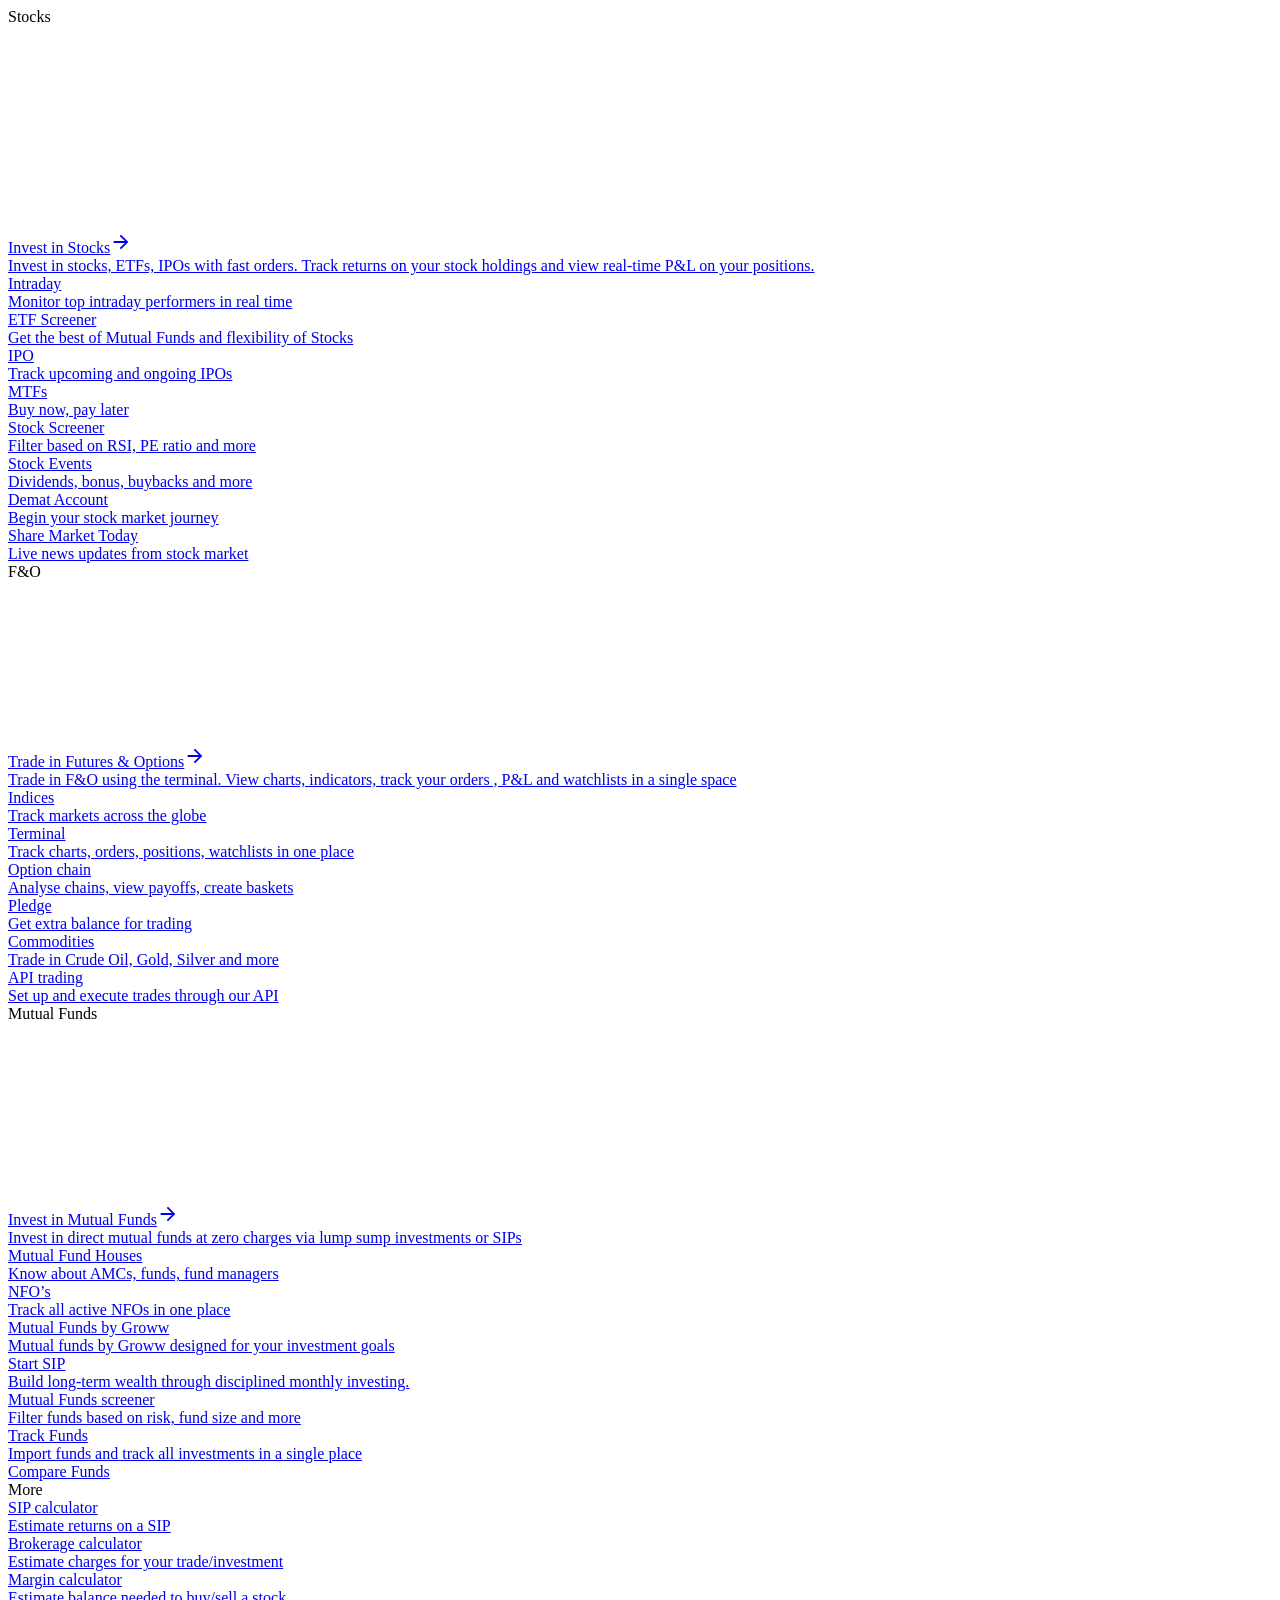
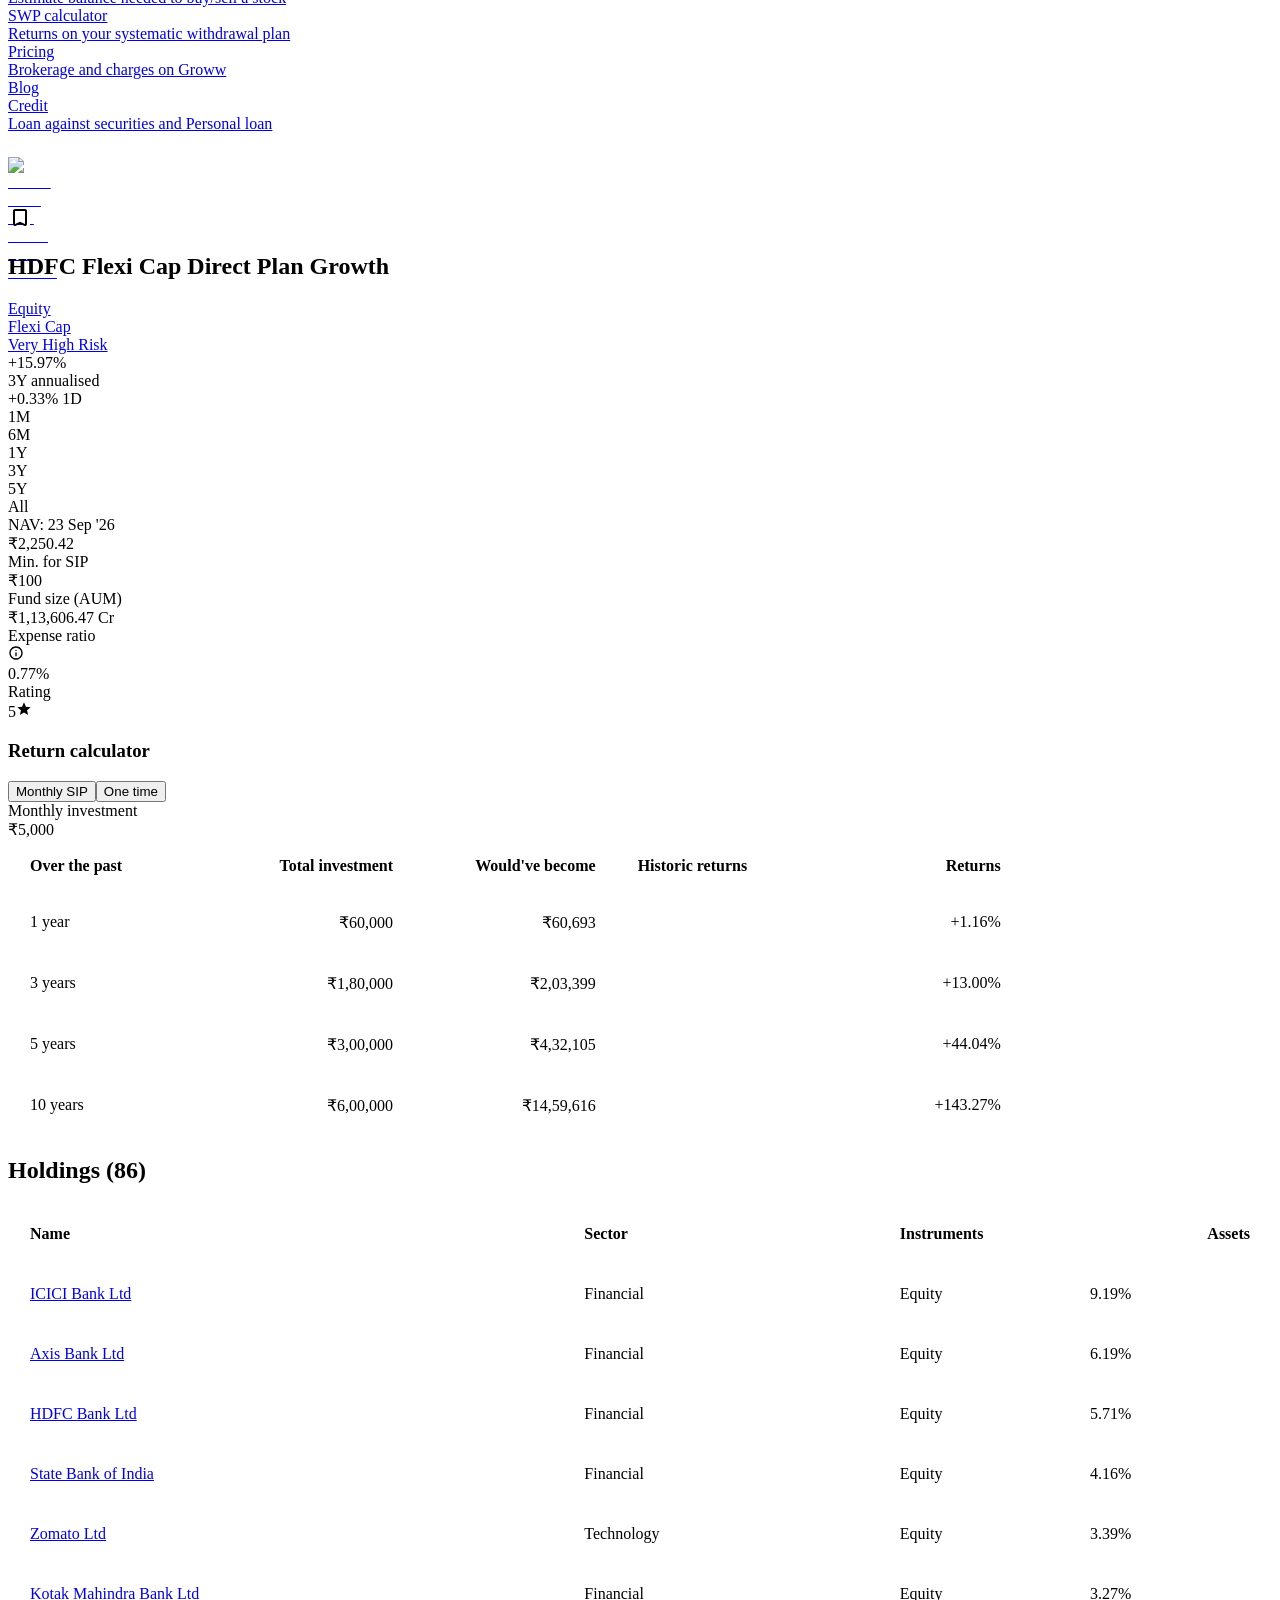
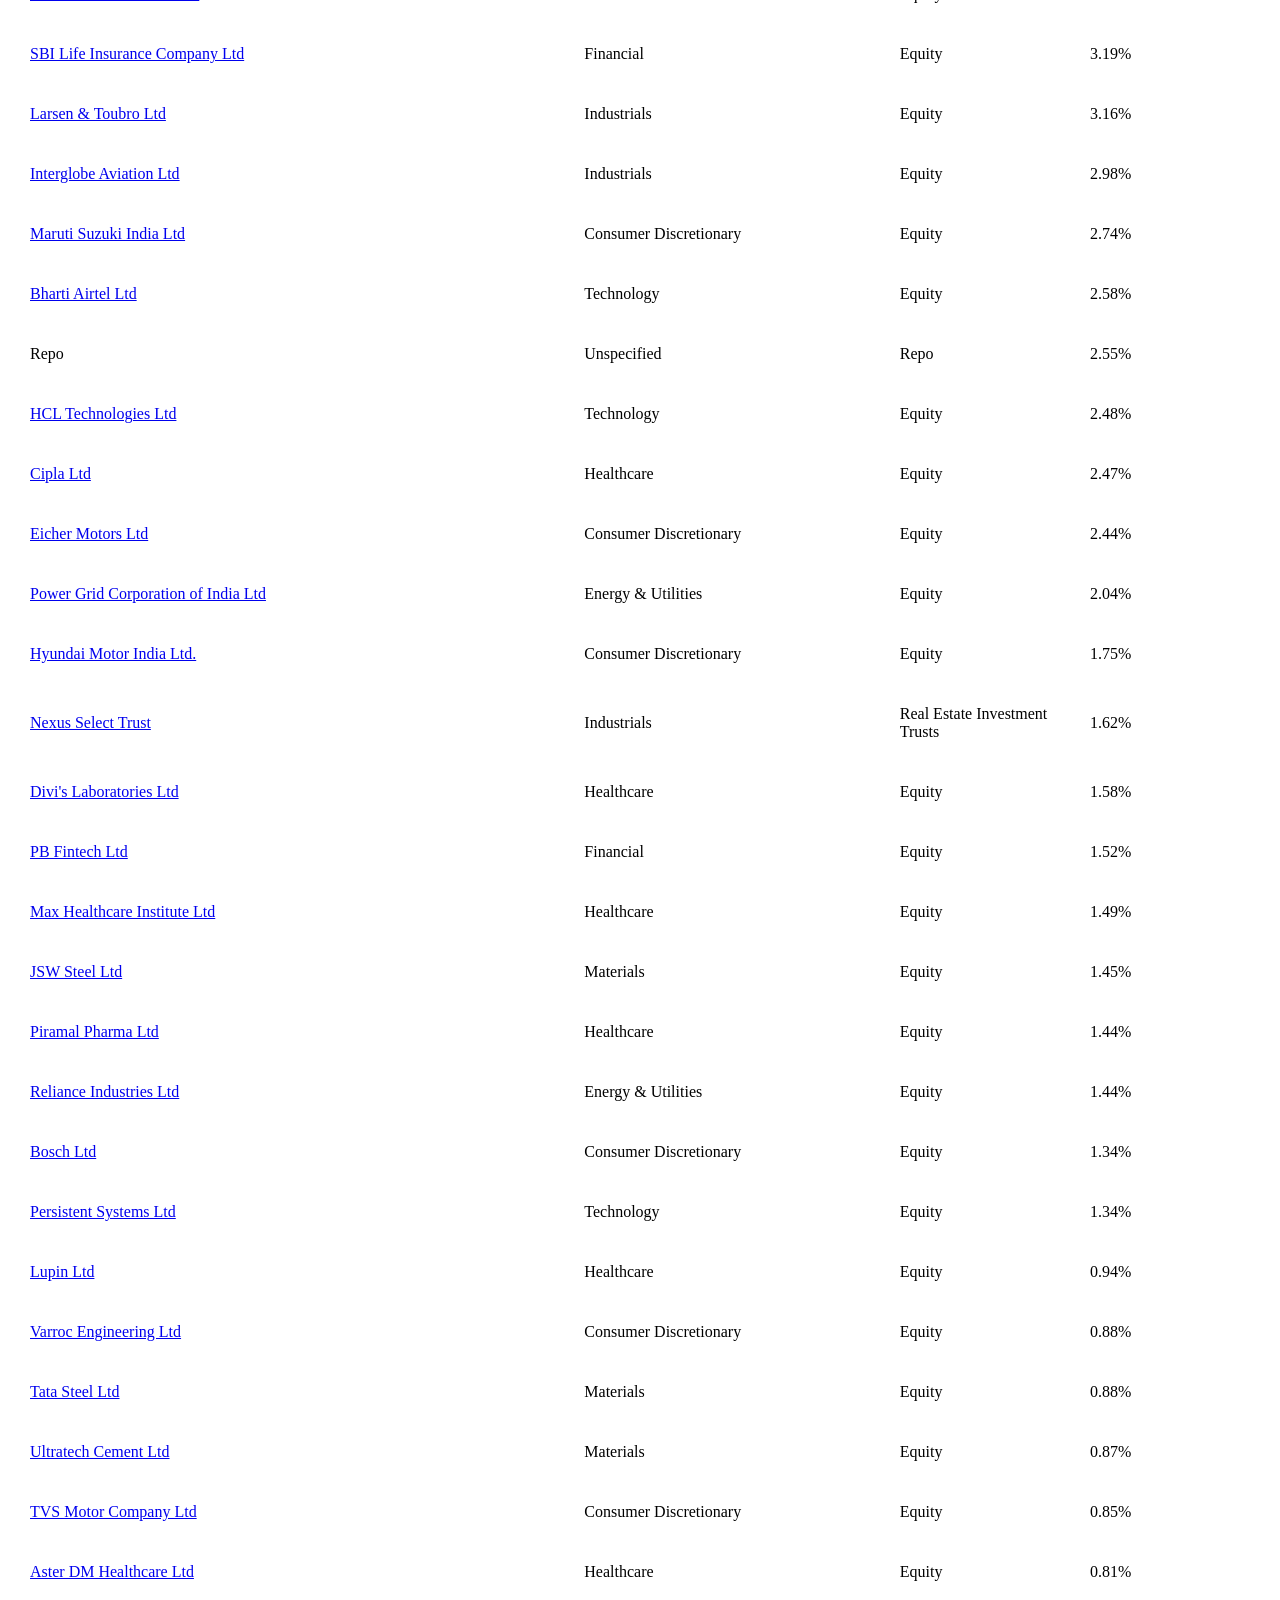
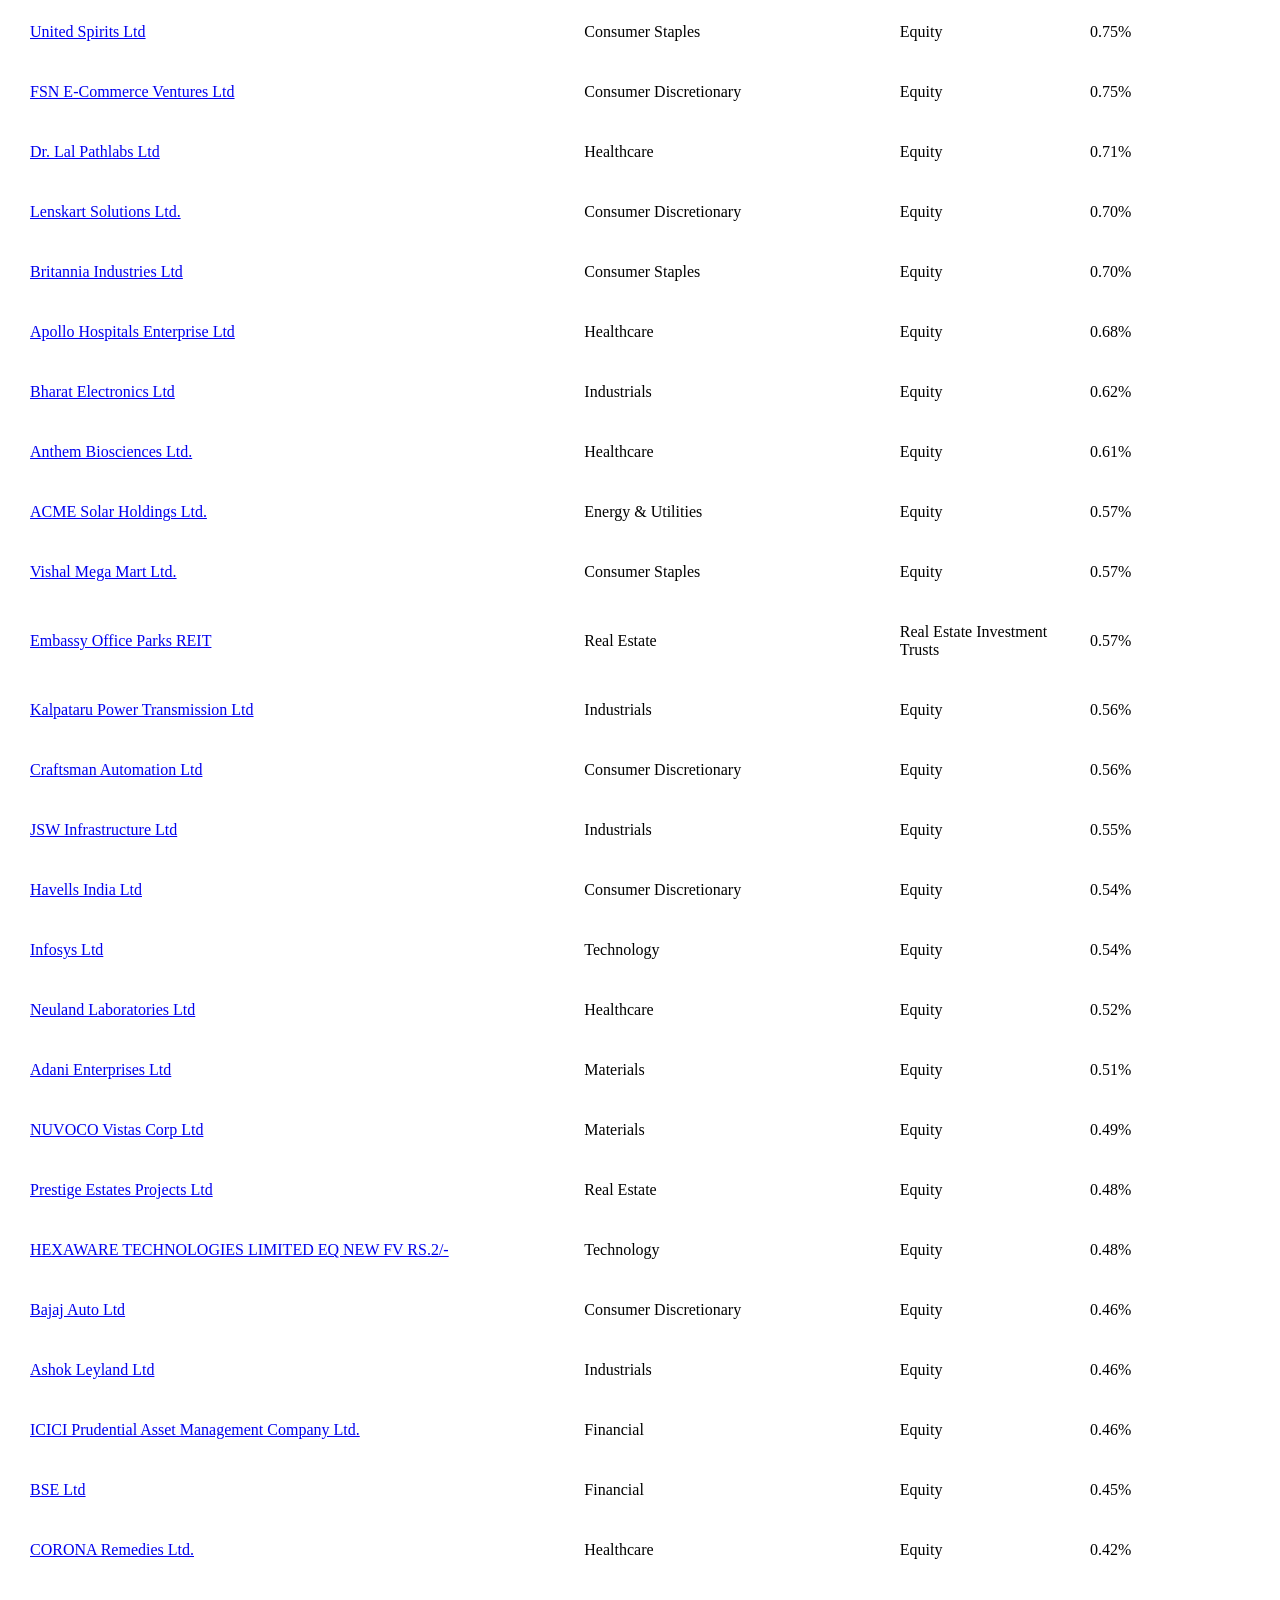
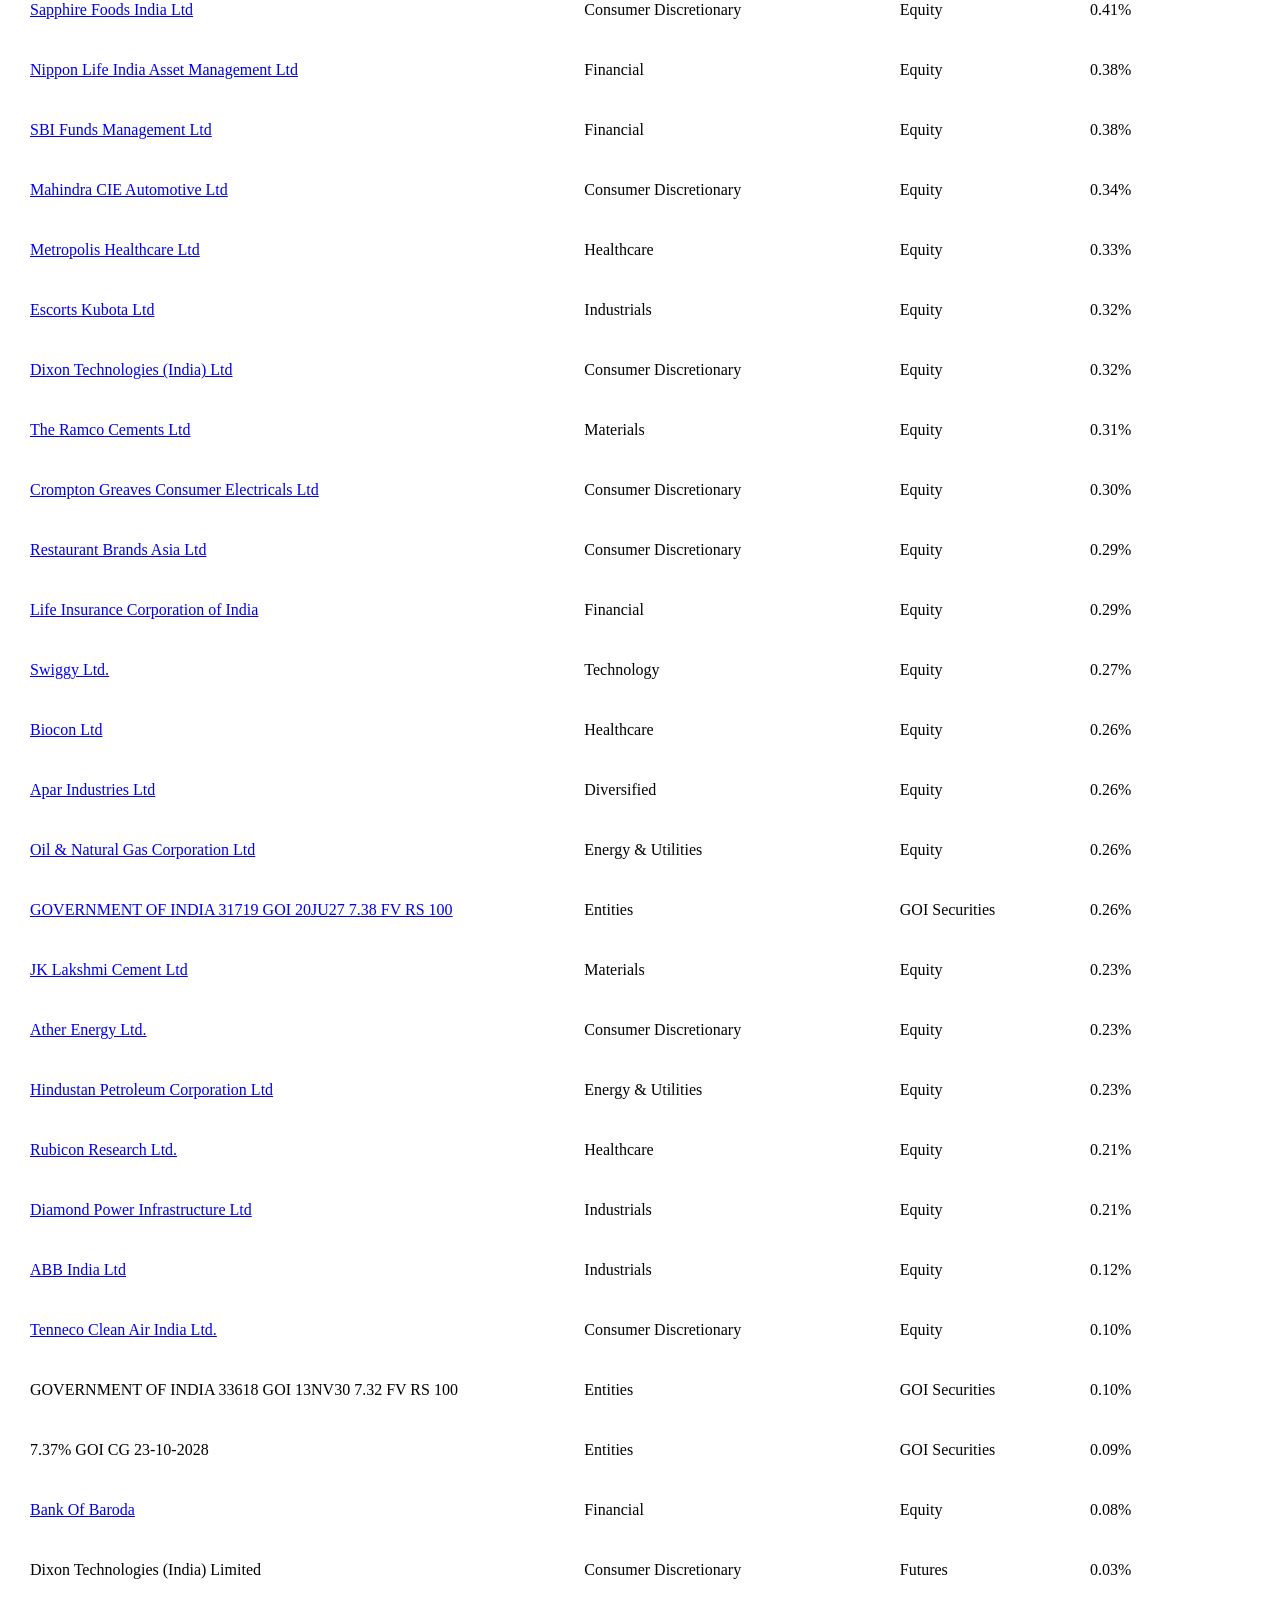
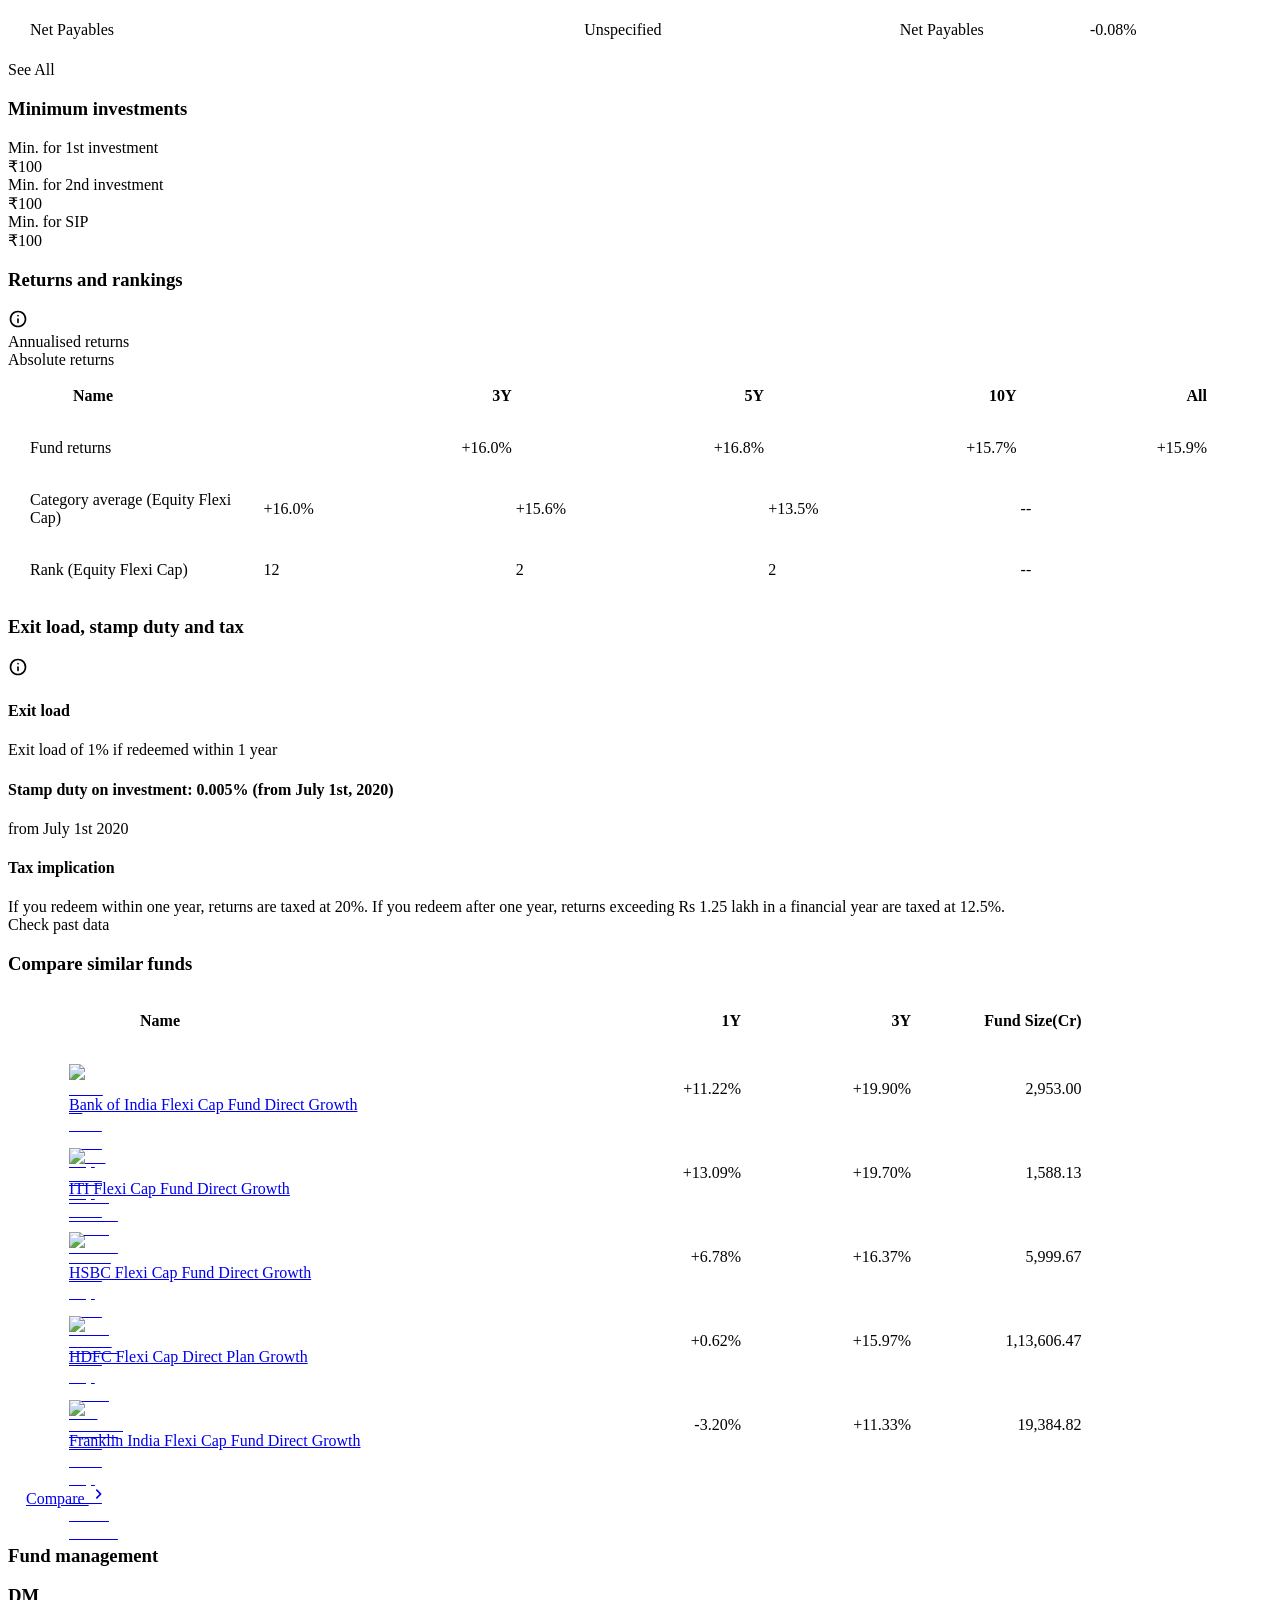
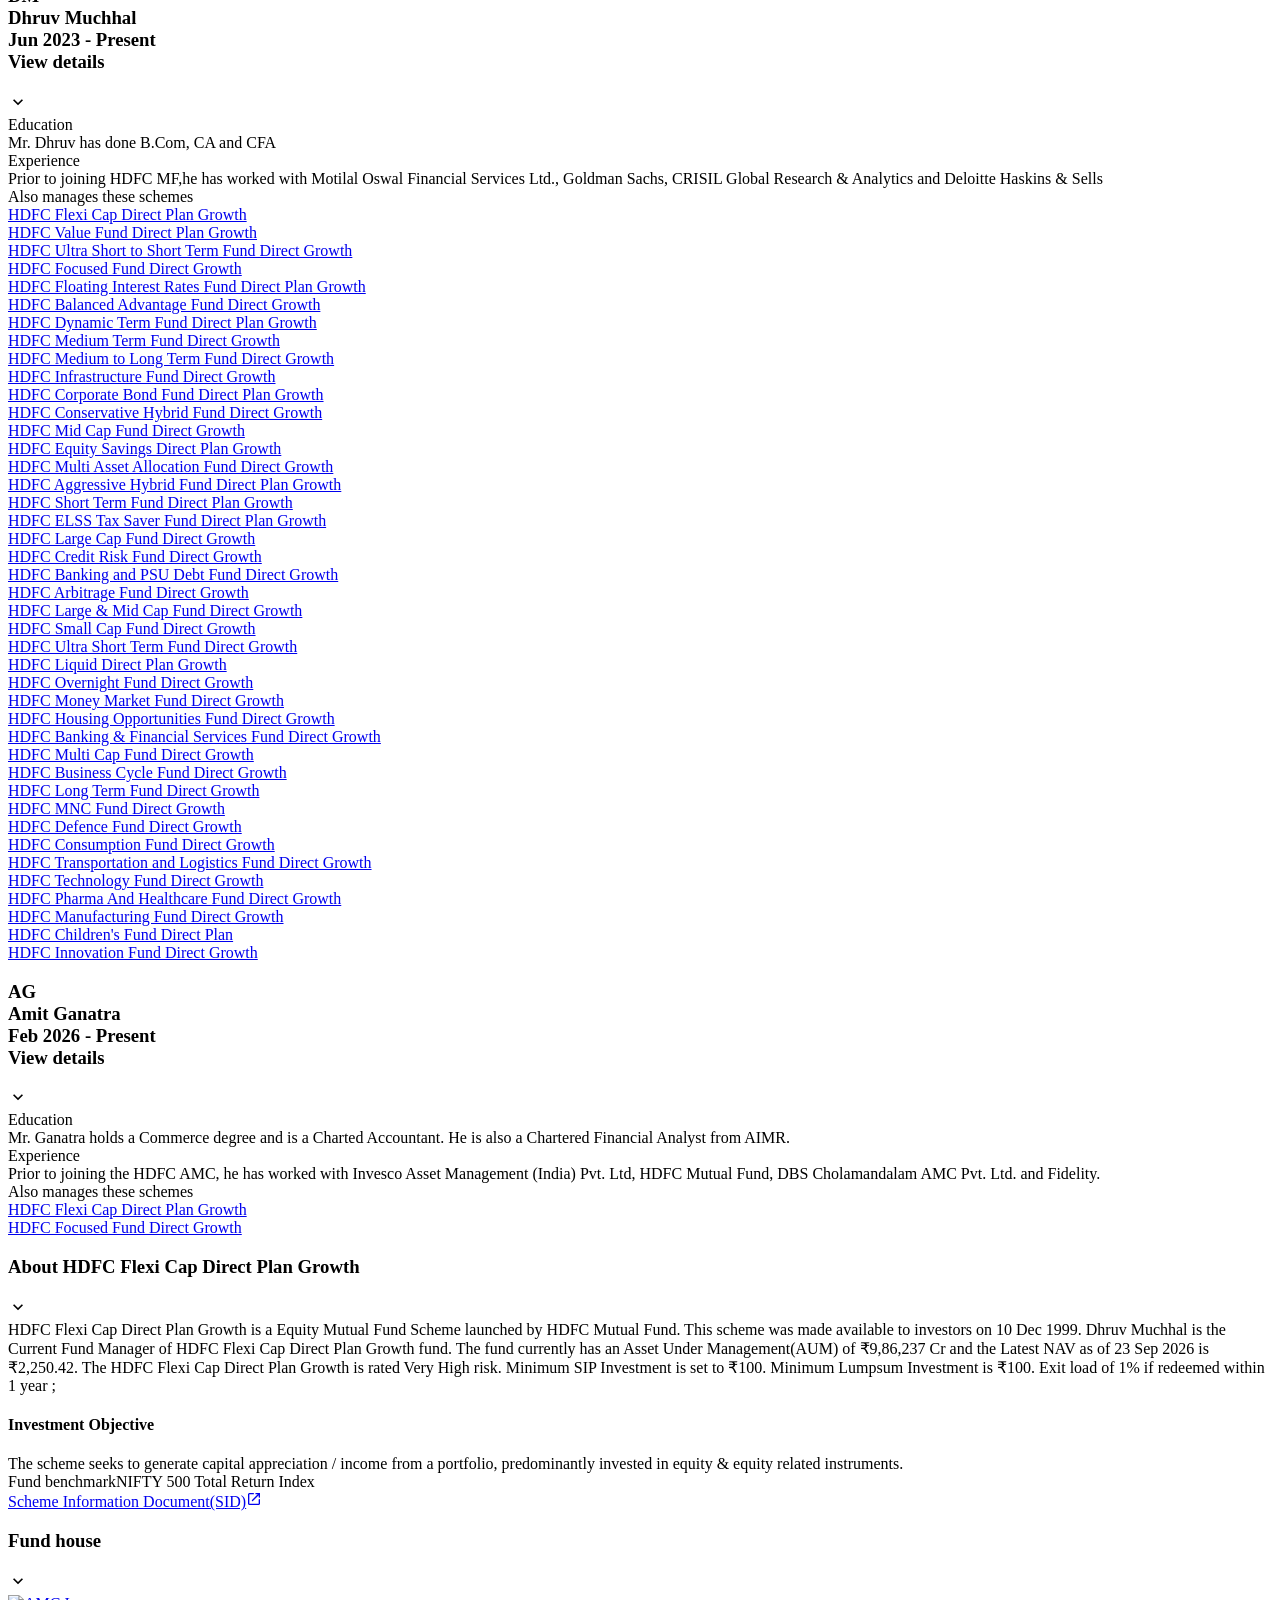
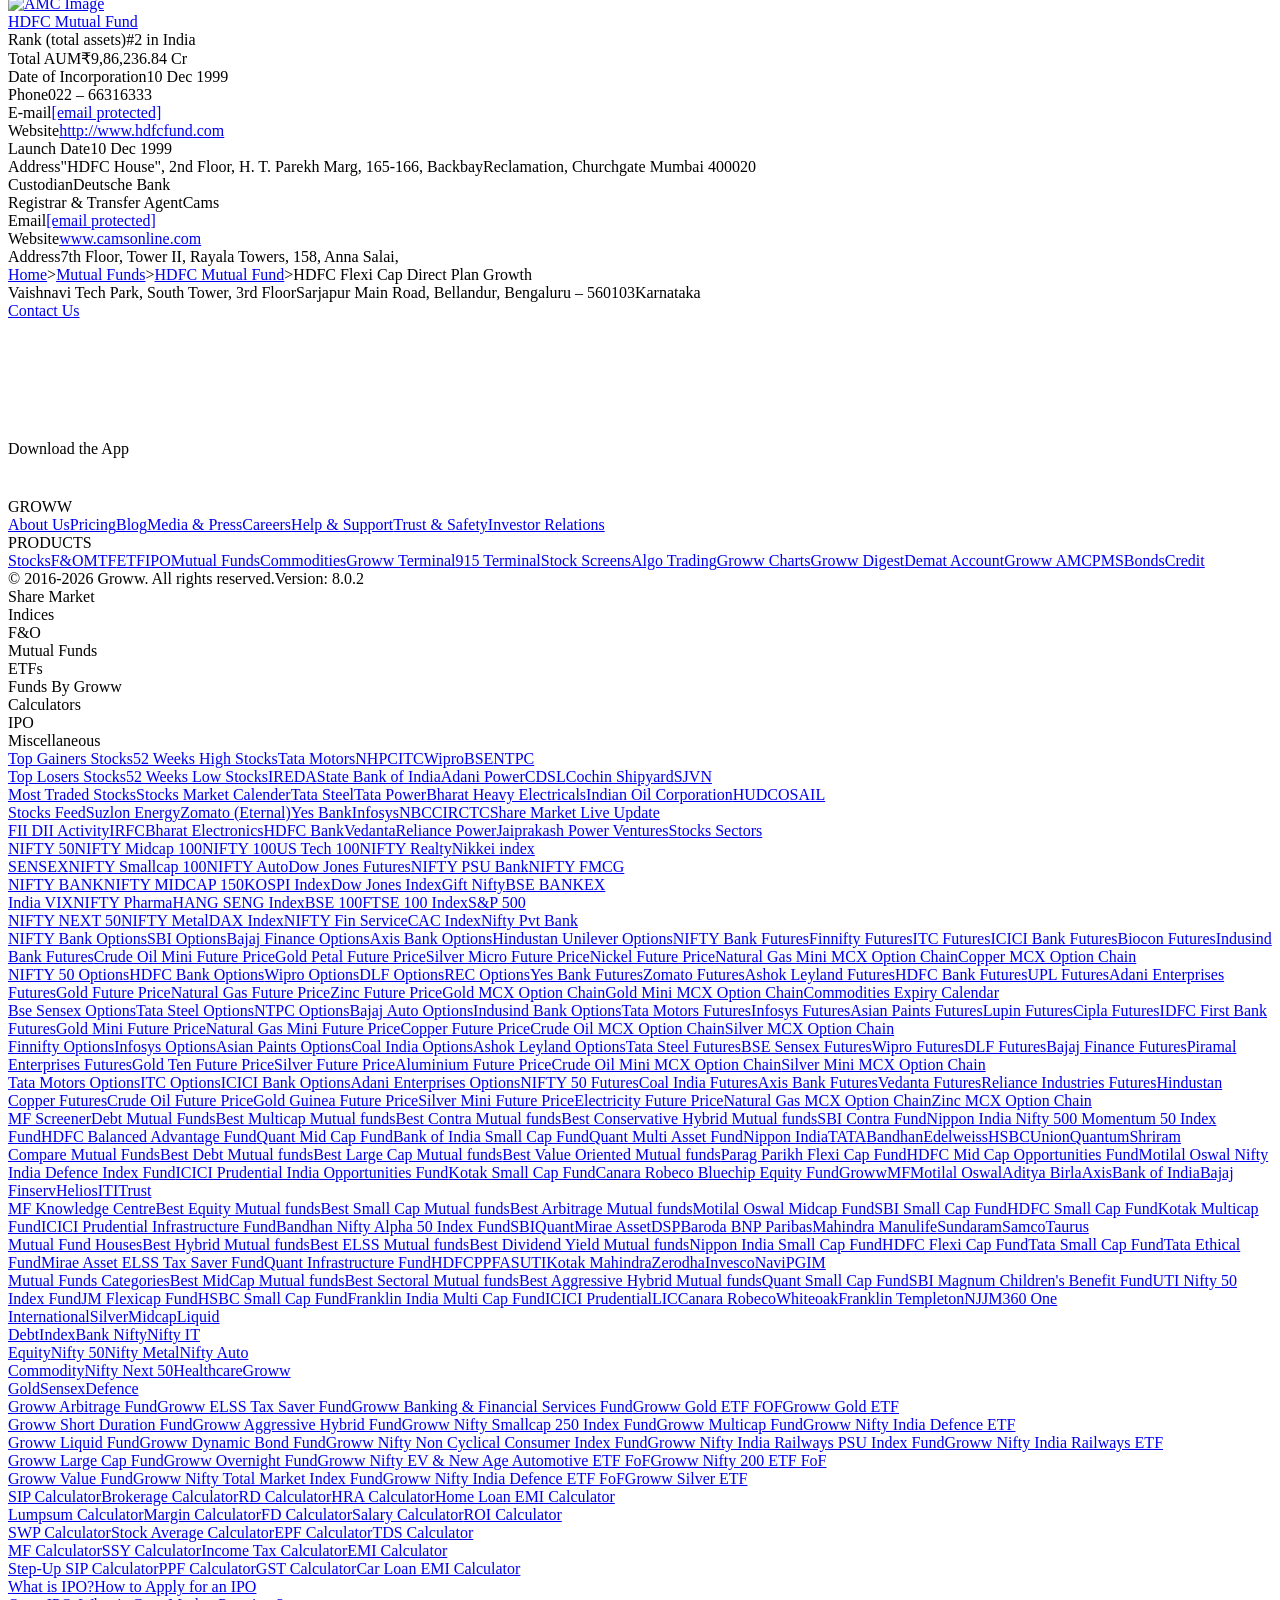
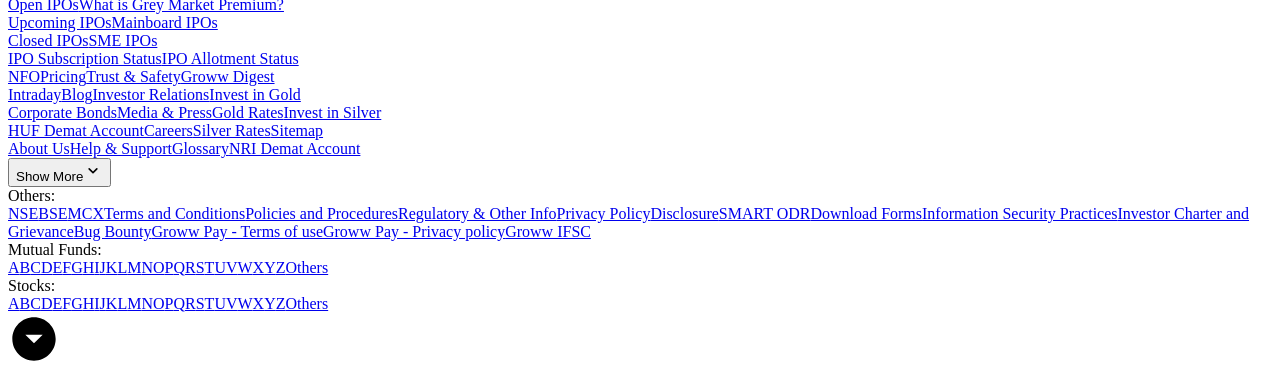
==== commit cb2d1b38: "chore(data): automated daily refresh of Groww scheme snapshots (24-Sep-2026) [skip ci]" ====
--- a/data/raw_html/hdfc_flexi_cap_fund.html
+++ b/data/raw_html/hdfc_flexi_cap_fund.html
@@ -2,7 +2,7 @@
   Invest in HDFC Flexi Cap Direct Plan-Growth Online with Groww." data-next-head=""/><meta name="robots" content="index" data-next-head=""/><meta name="twitter:card" content="summary_large_image" data-next-head=""/><meta name="twitter:image" content="https://groww.in/groww-logo-270.png" data-next-head=""/><meta name="twitter:description" content="HDFC Flexi Cap Direct Plan Growth - Get latest NAV, SIP Returns &amp; Rankings, Ratings, Fund Performance, Portfolio, Expense Ratio, Holding Analysis, and Peers.
   Invest in HDFC Flexi Cap Direct Plan-Growth Online with Groww." data-next-head=""/><meta name="twitter:title" content="HDFC Flexi Cap Direct Plan Growth - NAV, Mutual Fund Performance &amp; Portfolio" data-next-head=""/><meta name="twitter:site" content="_@groww" data-next-head=""/><meta name="twitter:creator" content="_@groww" data-next-head=""/><meta itemProp="name" content="HDFC Flexi Cap Direct Plan Growth - NAV, Mutual Fund Performance &amp; Portfolio" data-next-head=""/><meta itemProp="description" content="HDFC Flexi Cap Direct Plan Growth - Get latest NAV, SIP Returns &amp; Rankings, Ratings, Fund Performance, Portfolio, Expense Ratio, Holding Analysis, and Peers.
   Invest in HDFC Flexi Cap Direct Plan-Growth Online with Groww." data-next-head=""/><meta itemProp="image" content="https://groww.in/groww-logo-270.png" data-next-head=""/><meta property="og:locale" content="en_US" data-next-head=""/><meta property="og:type" content="website" data-next-head=""/><meta property="og:title" content="HDFC Flexi Cap Direct Plan Growth - NAV, Mutual Fund Performance &amp; Portfolio" data-next-head=""/><meta property="og:image" content="https://groww.in/groww-logo-270.png" data-next-head=""/><meta property="og:description" content="HDFC Flexi Cap Direct Plan Growth - Get latest NAV, SIP Returns &amp; Rankings, Ratings, Fund Performance, Portfolio, Expense Ratio, Holding Analysis, and Peers.
-  Invest in HDFC Flexi Cap Direct Plan-Growth Online with Groww." data-next-head=""/><meta property="og:url" content="https://groww.in/mutual-funds/hdfc-equity-fund-direct-growth" data-next-head=""/><meta property="og:site_name" content="Groww" data-next-head=""/><link rel="publisher" href="https://plus.google.com/b/112795119140865328446/+GrowwIn?" data-next-head=""/><link rel="canonical" href="https://groww.in/mutual-funds/hdfc-equity-fund-direct-growth" data-next-head=""/><meta property="csp-nonce" content="+3u4eHiJGsLCDPkAWbAKbAgGotaFbfw9xVr50Jcp4kQ="/><meta http-equiv="Content-Security-Policy" content="default-src &#x27;self&#x27;; object-src &#x27;none&#x27;; block-all-mixed-content; script-src &#x27;self&#x27; &#x27;nonce-+3u4eHiJGsLCDPkAWbAKbAgGotaFbfw9xVr50Jcp4kQ=&#x27; https://*.groww.in/ https://*.growwinfra.in/ wss://*.groww.in/ wss://groww.in/ https://*.freshchat.com/ https://connect.facebook.net/ https://*.razorpay.com/ https://d2yyd1h5u9mauk.cloudfront.net/integrations/web/v1/library/ https://storage.googleapis.com/ https://www.googletagmanager.com/ https://tagmanager.google.com https://www.google-analytics.com/ https://ssl.google-analytics.com https://stats.g.doubleclick.net/ https://googleads.g.doubleclick.net/ https://www.googleadservices.com/ https://*.google.com/ https://www.google.co.in/ https://fonts.googleapis.com/ https://www.youtube.com/ https://www.youtube.com/iframe_api https://www.youtube-nocookie.com/ https://*.ingest.sentry.io https://hv-camera-web-sg.s3-ap-southeast-1.amazonaws.com/ https://hv-central-config.s3.ap-south-1.amazonaws.com/ https://hypersnapweb.hyperverge.co/ https://microapps.onemoney.in/ https://webrd.onemoney.in/ https://unpkg.com/ https://cdnjs.cloudflare.com/ https://www.gstatic.com/ https://bat.bing.com/ https://*.appsflyer.com/ https://www.clarity.ms/ https://*.ampproject.org/ https://unified-sdk.glomopay.com/; img-src &#x27;self&#x27; data: blob: https://groww.in/ https://*.groww.in/ https://img.youtube.com/ https://i.ytimg.com https://i3.ytimg.com https://s3.amazonaws.com/cdn.freshdesk.com/ https://viewlogo.s3.amazonaws.com/ https://wchat.freshchat.com/ https://www.google-analytics.com/ https://*.googleapis.com/ https://*.googleusercontent.com/ https://www.google.com/ https://www.google-analytics.com https://www.google.com/ads/ga-audiences https://www.googletagmanager.com https://ssl.gstatic.com https://www.gstatic.com https://stats.g.doubleclick.net/ https://www.google.co.in/ads/ga-audiences https://*.ingest.sentry.io https://hv-camera-web-sg.s3-ap-southeast-1.amazonaws.com/ https://hv-central-config.s3.ap-south-1.amazonaws.com/ https://hypersnapweb.hyperverge.co/ https://microapps.onemoney.in/ https://webrd.onemoney.in/ https://*.freshdesk.com/ https://bat.bing.com/ https://www.google.co.in/pagead/ https://*.ignosis.ai/ https://*.ignosis.in/ https://*.ampproject.org/ https://*.autochartist.com/; style-src &#x27;self&#x27; https://*.groww.in/ &#x27;unsafe-inline&#x27; https://accounts.google.com https://wchat.freshchat.com/ https://fonts.googleapis.com https://*.ampproject.org/; font-src &#x27;self&#x27; https://*.groww.in/ data: https://fonts.gstatic.com; connect-src &#x27;self&#x27; data: https://*.groww.in/ https://*.growwinfra.in/ wss://*.groww.in/ wss://groww.in/ https://*.razorpay.com/ https://*.delighted.com/ https://accounts.google.com https://*.googleapis.com/ https://*.ingest.sentry.io https://hv-camera-web-sg.s3-ap-southeast-1.amazonaws.com/ https://hv-central-config.s3.ap-south-1.amazonaws.com/ https://hypersnapweb.hyperverge.co/ https://microapps.onemoney.in/ https://webrd.onemoney.in/ https://*.ampproject.org/ https://www.google-analytics.com/ https://analytics.google.com/ https://region1.analytics.google.com/ https://region1.google-analytics.com/ https://stats.g.doubleclick.net/ https://www.google.com/ https://*.glomopay.com/; frame-src &#x27;self&#x27; https://storage.googleapis.com/ https://*.google.com/ https://www.youtube.com/ https://www.facebook.com https://*.groww.in/ wss://*.groww.in/ wss://groww.in/ https://wchat.freshchat.com/ https://growwapi.firebaseapp.com/ https://www.youtube.com/embed/ https://www.youtube.com/ https://www.youtube-nocookie.com/ https://*.ingest.sentry.io https://hv-camera-web-sg.s3-ap-southeast-1.amazonaws.com/ https://hv-central-config.s3.ap-south-1.amazonaws.com/ https://hypersnapweb.hyperverge.co/ https://microapps.onemoney.in/ https://webrd.onemoney.in/ https://*.ignosis.ai/ https://*.ignosis.in/ https://*.doubleclick.net/ https://*.ampproject.org/ https://www.googletagmanager.com/ https://mfcentral.com/ https://*.mfcentral.com/ https://*.glomopay.com/; media-src https://*.groww.in/ blob: https://storage.googleapis.com/ https://*.ampproject.org/;"/><meta charSet="utf-8"/><link rel="manifest" href="/manifest.json?v=1"/><link rel="preconnect" href="https://www.googletagmanager.com"/><link rel="preconnect" href="https://www.google-analytics.com"/><link rel="preload" href="https://resources.groww.in/web-assets/font/Soehne.woff2" as="font" type="font/woff2" crossorigin="anonymous"/><link rel="preload" href="https://resources.groww.in/web-assets/font/GrowwSans-Variable.woff2" as="font" type="font/woff2" crossorigin="anonymous"/><meta name="mobile-web-app-capable" content="yes"/><meta name="apple-mobile-web-app-capable" content="yes"/><meta name="application-name" content="Groww"/><meta name="apple-mobile-web-app-title" content="Groww"/><meta name="theme-color" content="#5500eb"/><meta name="msapplication-navbutton-color" content="#5500eb"/><meta name="apple-mobile-web-app-status-bar-style" content="black-translucent"/><meta name="msapplication-starturl" content="/"/><link type="application/opensearchdescription+xml" rel="search" href="/osdd.xml?v=6"/><script nomodule="" nonce="+3u4eHiJGsLCDPkAWbAKbAgGotaFbfw9xVr50Jcp4kQ=" src="/polyfills/core-js.min.js"></script><link data-next-font="" rel="preconnect" href="/" crossorigin="anonymous"/><script nonce="+3u4eHiJGsLCDPkAWbAKbAgGotaFbfw9xVr50Jcp4kQ=" data-nscript="beforeInteractive" crossorigin="anonymous">
+  Invest in HDFC Flexi Cap Direct Plan-Growth Online with Groww." data-next-head=""/><meta property="og:url" content="https://groww.in/mutual-funds/hdfc-equity-fund-direct-growth" data-next-head=""/><meta property="og:site_name" content="Groww" data-next-head=""/><link rel="publisher" href="https://plus.google.com/b/112795119140865328446/+GrowwIn?" data-next-head=""/><link rel="canonical" href="https://groww.in/mutual-funds/hdfc-equity-fund-direct-growth" data-next-head=""/><meta property="csp-nonce" content="GI8z+1yNUXkZpKs8BHfTzSMBj7YIhA7j6eDiQkz5HUg="/><meta http-equiv="Content-Security-Policy" content="default-src &#x27;self&#x27;; object-src &#x27;none&#x27;; block-all-mixed-content; script-src &#x27;self&#x27; &#x27;nonce-GI8z+1yNUXkZpKs8BHfTzSMBj7YIhA7j6eDiQkz5HUg=&#x27; https://*.groww.in/ https://*.growwinfra.in/ wss://*.groww.in/ wss://groww.in/ https://*.freshchat.com/ https://connect.facebook.net/ https://*.razorpay.com/ https://d2yyd1h5u9mauk.cloudfront.net/integrations/web/v1/library/ https://storage.googleapis.com/ https://www.googletagmanager.com/ https://tagmanager.google.com https://www.google-analytics.com/ https://ssl.google-analytics.com https://stats.g.doubleclick.net/ https://googleads.g.doubleclick.net/ https://www.googleadservices.com/ https://*.google.com/ https://www.google.co.in/ https://fonts.googleapis.com/ https://www.youtube.com/ https://www.youtube.com/iframe_api https://www.youtube-nocookie.com/ https://*.ingest.sentry.io https://hv-camera-web-sg.s3-ap-southeast-1.amazonaws.com/ https://hv-central-config.s3.ap-south-1.amazonaws.com/ https://hypersnapweb.hyperverge.co/ https://microapps.onemoney.in/ https://webrd.onemoney.in/ https://unpkg.com/ https://cdnjs.cloudflare.com/ https://www.gstatic.com/ https://bat.bing.com/ https://*.appsflyer.com/ https://www.clarity.ms/ https://*.ampproject.org/ https://unified-sdk.glomopay.com/; img-src &#x27;self&#x27; data: blob: https://groww.in/ https://*.groww.in/ https://img.youtube.com/ https://i.ytimg.com https://i3.ytimg.com https://s3.amazonaws.com/cdn.freshdesk.com/ https://viewlogo.s3.amazonaws.com/ https://wchat.freshchat.com/ https://www.google-analytics.com/ https://*.googleapis.com/ https://*.googleusercontent.com/ https://www.google.com/ https://www.google-analytics.com https://www.google.com/ads/ga-audiences https://www.googletagmanager.com https://ssl.gstatic.com https://www.gstatic.com https://stats.g.doubleclick.net/ https://www.google.co.in/ads/ga-audiences https://*.ingest.sentry.io https://hv-camera-web-sg.s3-ap-southeast-1.amazonaws.com/ https://hv-central-config.s3.ap-south-1.amazonaws.com/ https://hypersnapweb.hyperverge.co/ https://microapps.onemoney.in/ https://webrd.onemoney.in/ https://*.freshdesk.com/ https://bat.bing.com/ https://www.google.co.in/pagead/ https://*.ignosis.ai/ https://*.ignosis.in/ https://*.ampproject.org/ https://*.autochartist.com/; style-src &#x27;self&#x27; https://*.groww.in/ &#x27;unsafe-inline&#x27; https://accounts.google.com https://wchat.freshchat.com/ https://fonts.googleapis.com https://*.ampproject.org/; font-src &#x27;self&#x27; https://*.groww.in/ data: https://fonts.gstatic.com; connect-src &#x27;self&#x27; data: https://*.groww.in/ https://*.growwinfra.in/ wss://*.groww.in/ wss://groww.in/ https://*.razorpay.com/ https://*.delighted.com/ https://accounts.google.com https://*.googleapis.com/ https://*.ingest.sentry.io https://hv-camera-web-sg.s3-ap-southeast-1.amazonaws.com/ https://hv-central-config.s3.ap-south-1.amazonaws.com/ https://hypersnapweb.hyperverge.co/ https://microapps.onemoney.in/ https://webrd.onemoney.in/ https://*.ampproject.org/ https://www.google-analytics.com/ https://analytics.google.com/ https://region1.analytics.google.com/ https://region1.google-analytics.com/ https://stats.g.doubleclick.net/ https://www.google.com/ https://*.glomopay.com/; frame-src &#x27;self&#x27; https://storage.googleapis.com/ https://*.google.com/ https://www.youtube.com/ https://www.facebook.com https://*.groww.in/ wss://*.groww.in/ wss://groww.in/ https://wchat.freshchat.com/ https://growwapi.firebaseapp.com/ https://www.youtube.com/embed/ https://www.youtube.com/ https://www.youtube-nocookie.com/ https://*.ingest.sentry.io https://hv-camera-web-sg.s3-ap-southeast-1.amazonaws.com/ https://hv-central-config.s3.ap-south-1.amazonaws.com/ https://hypersnapweb.hyperverge.co/ https://microapps.onemoney.in/ https://webrd.onemoney.in/ https://*.ignosis.ai/ https://*.ignosis.in/ https://*.doubleclick.net/ https://*.ampproject.org/ https://www.googletagmanager.com/ https://mfcentral.com/ https://*.mfcentral.com/ https://*.glomopay.com/; media-src https://*.groww.in/ blob: https://storage.googleapis.com/ https://*.ampproject.org/;"/><meta charSet="utf-8"/><link rel="manifest" href="/manifest.json?v=1"/><link rel="preconnect" href="https://www.googletagmanager.com"/><link rel="preconnect" href="https://www.google-analytics.com"/><link rel="preload" href="https://resources.groww.in/web-assets/font/Soehne.woff2" as="font" type="font/woff2" crossorigin="anonymous"/><link rel="preload" href="https://resources.groww.in/web-assets/font/GrowwSans-Variable.woff2" as="font" type="font/woff2" crossorigin="anonymous"/><meta name="mobile-web-app-capable" content="yes"/><meta name="apple-mobile-web-app-capable" content="yes"/><meta name="application-name" content="Groww"/><meta name="apple-mobile-web-app-title" content="Groww"/><meta name="theme-color" content="#5500eb"/><meta name="msapplication-navbutton-color" content="#5500eb"/><meta name="apple-mobile-web-app-status-bar-style" content="black-translucent"/><meta name="msapplication-starturl" content="/"/><link type="application/opensearchdescription+xml" rel="search" href="/osdd.xml?v=6"/><script nomodule="" nonce="GI8z+1yNUXkZpKs8BHfTzSMBj7YIhA7j6eDiQkz5HUg=" src="/polyfills/core-js.min.js"></script><link data-next-font="" rel="preconnect" href="/" crossorigin="anonymous"/><script nonce="GI8z+1yNUXkZpKs8BHfTzSMBj7YIhA7j6eDiQkz5HUg=" data-nscript="beforeInteractive" crossorigin="anonymous">
   if (Promise && !Promise.allSettled) {
   Promise.allSettled = function(promises) {
     return Promise.all(promises.map(function(promise) {
@@ -13,7 +13,7 @@
       });
     }));
   };
-}</script><script nonce="+3u4eHiJGsLCDPkAWbAKbAgGotaFbfw9xVr50Jcp4kQ=" data-nscript="beforeInteractive" crossorigin="anonymous">
+}</script><script nonce="GI8z+1yNUXkZpKs8BHfTzSMBj7YIhA7j6eDiQkz5HUg=" data-nscript="beforeInteractive" crossorigin="anonymous">
   (function () {
     if (typeof globalThis === 'undefined') {
       if (typeof window !== 'undefined') {
@@ -25,10 +25,10 @@
       }
     }
   })();
-</script><link nonce="+3u4eHiJGsLCDPkAWbAKbAgGotaFbfw9xVr50Jcp4kQ=" rel="preload" href="//assets-netstorage.groww.in/web-assets/billion_groww_desktop/prod/_next/static/css/285823a56633ae10.css" as="style" crossorigin="anonymous"/><link nonce="+3u4eHiJGsLCDPkAWbAKbAgGotaFbfw9xVr50Jcp4kQ=" rel="stylesheet" href="//assets-netstorage.groww.in/web-assets/billion_groww_desktop/prod/_next/static/css/285823a56633ae10.css" crossorigin="anonymous" data-n-g=""/><link nonce="+3u4eHiJGsLCDPkAWbAKbAgGotaFbfw9xVr50Jcp4kQ=" rel="preload" href="//assets-netstorage.groww.in/web-assets/billion_groww_desktop/prod/_next/static/css/957d370b0d4d9ac9.css" as="style" crossorigin="anonymous"/><link nonce="+3u4eHiJGsLCDPkAWbAKbAgGotaFbfw9xVr50Jcp4kQ=" rel="stylesheet" href="//assets-netstorage.groww.in/web-assets/billion_groww_desktop/prod/_next/static/css/957d370b0d4d9ac9.css" crossorigin="anonymous"/><link nonce="+3u4eHiJGsLCDPkAWbAKbAgGotaFbfw9xVr50Jcp4kQ=" rel="preload" href="//assets-netstorage.groww.in/web-assets/billion_groww_desktop/prod/_next/static/css/8da0eae02b824230.css" as="style" crossorigin="anonymous"/><link nonce="+3u4eHiJGsLCDPkAWbAKbAgGotaFbfw9xVr50Jcp4kQ=" rel="stylesheet" href="//assets-netstorage.groww.in/web-assets/billion_groww_desktop/prod/_next/static/css/8da0eae02b824230.css" crossorigin="anonymous" data-n-p=""/><link nonce="+3u4eHiJGsLCDPkAWbAKbAgGotaFbfw9xVr50Jcp4kQ=" rel="preload" href="//assets-netstorage.groww.in/web-assets/billion_groww_desktop/prod/_next/static/css/0f1ca3db4e2b5ea0.css" as="style" crossorigin="anonymous"/><link nonce="+3u4eHiJGsLCDPkAWbAKbAgGotaFbfw9xVr50Jcp4kQ=" rel="stylesheet" href="//assets-netstorage.groww.in/web-assets/billion_groww_desktop/prod/_next/static/css/0f1ca3db4e2b5ea0.css" crossorigin="anonymous" data-n-p=""/><noscript data-n-css="+3u4eHiJGsLCDPkAWbAKbAgGotaFbfw9xVr50Jcp4kQ="></noscript><script defer="" nonce="+3u4eHiJGsLCDPkAWbAKbAgGotaFbfw9xVr50Jcp4kQ=" crossorigin="anonymous" nomodule="" src="//assets-netstorage.groww.in/web-assets/billion_groww_desktop/prod/_next/static/chunks/polyfills-42372ed130431b0a.js"></script><script src="//assets-netstorage.groww.in/web-assets/billion_groww_desktop/prod/_next/static/chunks/webpack-efe4425ae09aff65.js" nonce="+3u4eHiJGsLCDPkAWbAKbAgGotaFbfw9xVr50Jcp4kQ=" defer="" crossorigin="anonymous"></script><script src="//assets-netstorage.groww.in/web-assets/billion_groww_desktop/prod/_next/static/chunks/framework-52ec081b3988a7cf.js" nonce="+3u4eHiJGsLCDPkAWbAKbAgGotaFbfw9xVr50Jcp4kQ=" defer="" crossorigin="anonymous"></script><script src="//assets-netstorage.groww.in/web-assets/billion_groww_desktop/prod/_next/static/chunks/main-e8f48c19b3c6bd96.js" nonce="+3u4eHiJGsLCDPkAWbAKbAgGotaFbfw9xVr50Jcp4kQ=" defer="" crossorigin="anonymous"></script><script src="//assets-netstorage.groww.in/web-assets/billion_groww_desktop/prod/_next/static/chunks/pages/_app-6e70067759088fa2.js" nonce="+3u4eHiJGsLCDPkAWbAKbAgGotaFbfw9xVr50Jcp4kQ=" defer="" crossorigin="anonymous"></script><script src="//assets-netstorage.groww.in/web-assets/billion_groww_desktop/prod/_next/static/chunks/c4c38dd5-2398d99695ef6fed.js" nonce="+3u4eHiJGsLCDPkAWbAKbAgGotaFbfw9xVr50Jcp4kQ=" defer="" crossorigin="anonymous"></script><script src="//assets-netstorage.groww.in/web-assets/billion_groww_desktop/prod/_next/static/chunks/11687-fb6af51efe3cf5b3.js" nonce="+3u4eHiJGsLCDPkAWbAKbAgGotaFbfw9xVr50Jcp4kQ=" defer="" crossorigin="anonymous"></script><script src="//assets-netstorage.groww.in/web-assets/billion_groww_desktop/prod/_next/static/chunks/61054-9fcb0d42d35e6560.js" nonce="+3u4eHiJGsLCDPkAWbAKbAgGotaFbfw9xVr50Jcp4kQ=" defer="" crossorigin="anonymous"></script><script src="//assets-netstorage.groww.in/web-assets/billion_groww_desktop/prod/_next/static/chunks/50585-b66a8ce41cc4cd65.js" nonce="+3u4eHiJGsLCDPkAWbAKbAgGotaFbfw9xVr50Jcp4kQ=" defer="" crossorigin="anonymous"></script><script src="//assets-netstorage.groww.in/web-assets/billion_groww_desktop/prod/_next/static/chunks/95266-97daded6e743b858.js" nonce="+3u4eHiJGsLCDPkAWbAKbAgGotaFbfw9xVr50Jcp4kQ=" defer="" crossorigin="anonymous"></script><script src="//assets-netstorage.groww.in/web-assets/billion_groww_desktop/prod/_next/static/chunks/70365-e59348842621562d.js" nonce="+3u4eHiJGsLCDPkAWbAKbAgGotaFbfw9xVr50Jcp4kQ=" defer="" crossorigin="anonymous"></script><script src="//assets-netstorage.groww.in/web-assets/billion_groww_desktop/prod/_next/static/chunks/58397-d661495353775852.js" nonce="+3u4eHiJGsLCDPkAWbAKbAgGotaFbfw9xVr50Jcp4kQ=" defer="" crossorigin="anonymous"></script><script src="//assets-netstorage.groww.in/web-assets/billion_groww_desktop/prod/_next/static/chunks/7624-91d9da413cf68dac.js" nonce="+3u4eHiJGsLCDPkAWbAKbAgGotaFbfw9xVr50Jcp4kQ=" defer="" crossorigin="anonymous"></script><script src="//assets-netstorage.groww.in/web-assets/billion_groww_desktop/prod/_next/static/chunks/5471-95659d49bf720b6d.js" nonce="+3u4eHiJGsLCDPkAWbAKbAgGotaFbfw9xVr50Jcp4kQ=" defer="" crossorigin="anonymous"></script><script src="//assets-netstorage.groww.in/web-assets/billion_groww_desktop/prod/_next/static/chunks/7922-f4b830bd44d45144.js" nonce="+3u4eHiJGsLCDPkAWbAKbAgGotaFbfw9xVr50Jcp4kQ=" defer="" crossorigin="anonymous"></script><script src="//assets-netstorage.groww.in/web-assets/billion_groww_desktop/prod/_next/static/chunks/83448-ee361420560c5143.js" nonce="+3u4eHiJGsLCDPkAWbAKbAgGotaFbfw9xVr50Jcp4kQ=" defer="" crossorigin="anonymous"></script><script src="//assets-netstorage.groww.in/web-assets/billion_groww_desktop/prod/_next/static/chunks/15716-4b5b673a3331ecee.js" nonce="+3u4eHiJGsLCDPkAWbAKbAgGotaFbfw9xVr50Jcp4kQ=" defer="" crossorigin="anonymous"></script><script src="//assets-netstorage.groww.in/web-assets/billion_groww_desktop/prod/_next/static/chunks/81609-6c2062c991083551.js" nonce="+3u4eHiJGsLCDPkAWbAKbAgGotaFbfw9xVr50Jcp4kQ=" defer="" crossorigin="anonymous"></script><script src="//assets-netstorage.groww.in/web-assets/billion_groww_desktop/prod/_next/static/chunks/67595-6266f99a038d273c.js" nonce="+3u4eHiJGsLCDPkAWbAKbAgGotaFbfw9xVr50Jcp4kQ=" defer="" crossorigin="anonymous"></script><script src="//assets-netstorage.groww.in/web-assets/billion_groww_desktop/prod/_next/static/chunks/16248-673abe8077d67261.js" nonce="+3u4eHiJGsLCDPkAWbAKbAgGotaFbfw9xVr50Jcp4kQ=" defer="" crossorigin="anonymous"></script><script src="//assets-netstorage.groww.in/web-assets/billion_groww_desktop/prod/_next/static/chunks/408-3c849b95a8e337e4.js" nonce="+3u4eHiJGsLCDPkAWbAKbAgGotaFbfw9xVr50Jcp4kQ=" defer="" crossorigin="anonymous"></script><script src="//assets-netstorage.groww.in/web-assets/billion_groww_desktop/prod/_next/static/chunks/72762-002bab879bec02da.js" nonce="+3u4eHiJGsLCDPkAWbAKbAgGotaFbfw9xVr50Jcp4kQ=" defer="" crossorigin="anonymous"></script><script src="//assets-netstorage.groww.in/web-assets/billion_groww_desktop/prod/_next/static/chunks/40288-f0daaba47475a13f.js" nonce="+3u4eHiJGsLCDPkAWbAKbAgGotaFbfw9xVr50Jcp4kQ=" defer="" crossorigin="anonymous"></script><script src="//assets-netstorage.groww.in/web-assets/billion_groww_desktop/prod/_next/static/chunks/57264-db389d5be1f767c8.js" nonce="+3u4eHiJGsLCDPkAWbAKbAgGotaFbfw9xVr50Jcp4kQ=" defer="" crossorigin="anonymous"></script><script src="//assets-netstorage.groww.in/web-assets/billion_groww_desktop/prod/_next/static/chunks/87241-16abab525f285bc1.js" nonce="+3u4eHiJGsLCDPkAWbAKbAgGotaFbfw9xVr50Jcp4kQ=" defer="" crossorigin="anonymous"></script><script src="//assets-netstorage.groww.in/web-assets/billion_groww_desktop/prod/_next/static/chunks/1399-7531c6dee83988dc.js" nonce="+3u4eHiJGsLCDPkAWbAKbAgGotaFbfw9xVr50Jcp4kQ=" defer="" crossorigin="anonymous"></script><script src="//assets-netstorage.groww.in/web-assets/billion_groww_desktop/prod/_next/static/chunks/19945-f6c22ff9ba3e6b0c.js" nonce="+3u4eHiJGsLCDPkAWbAKbAgGotaFbfw9xVr50Jcp4kQ=" defer="" crossorigin="anonymous"></script><script src="//assets-netstorage.groww.in/web-assets/billion_groww_desktop/prod/_next/static/chunks/81406-24644af893468773.js" nonce="+3u4eHiJGsLCDPkAWbAKbAgGotaFbfw9xVr50Jcp4kQ=" defer="" crossorigin="anonymous"></script><script src="//assets-netstorage.groww.in/web-assets/billion_groww_desktop/prod/_next/static/chunks/93681-b4e9f6a42ed43cf2.js" nonce="+3u4eHiJGsLCDPkAWbAKbAgGotaFbfw9xVr50Jcp4kQ=" defer="" crossorigin="anonymous"></script><script src="//assets-netstorage.groww.in/web-assets/billion_groww_desktop/prod/_next/static/chunks/93803-5e371262c92e80c6.js" nonce="+3u4eHiJGsLCDPkAWbAKbAgGotaFbfw9xVr50Jcp4kQ=" defer="" crossorigin="anonymous"></script><script src="//assets-netstorage.groww.in/web-assets/billion_groww_desktop/prod/_next/static/chunks/13419-6b75b346dc30caac.js" nonce="+3u4eHiJGsLCDPkAWbAKbAgGotaFbfw9xVr50Jcp4kQ=" defer="" crossorigin="anonymous"></script><script src="//assets-netstorage.groww.in/web-assets/billion_groww_desktop/prod/_next/static/chunks/2966-5e5e2c247fac6dfe.js" nonce="+3u4eHiJGsLCDPkAWbAKbAgGotaFbfw9xVr50Jcp4kQ=" defer="" crossorigin="anonymous"></script><script src="//assets-netstorage.groww.in/web-assets/billion_groww_desktop/prod/_next/static/chunks/pages/mutual-funds/%5BsearchId%5D-ba454e2d46b77c2c.js" nonce="+3u4eHiJGsLCDPkAWbAKbAgGotaFbfw9xVr50Jcp4kQ=" defer="" crossorigin="anonymous"></script><script src="//assets-netstorage.groww.in/web-assets/billion_groww_desktop/prod/_next/static/MElDfjwht-zjMPuPHBv8I/_buildManifest.js" nonce="+3u4eHiJGsLCDPkAWbAKbAgGotaFbfw9xVr50Jcp4kQ=" defer="" crossorigin="anonymous"></script><script src="//assets-netstorage.groww.in/web-assets/billion_groww_desktop/prod/_next/static/MElDfjwht-zjMPuPHBv8I/_ssgManifest.js" nonce="+3u4eHiJGsLCDPkAWbAKbAgGotaFbfw9xVr50Jcp4kQ=" defer="" crossorigin="anonymous"></script></head><body><div id="__next"><div class="lne123Loader"></div><div id="root"><div class=" header2025_headerContainer__WqMf9 bgHeader"><div class="row mainDiv width100" style="border-bottom:1px solid var(--border-primary)"><div class="loggedOut_navContainer__h99vu absolute-center vspace-between web-align false"><div class="absolute-center loggedOut_leftContainer__qKr3O"><div class="loggedOut_marginBottom4__EmG4W cur-po"></div><div class="absolute-center"><div class="bodyLargeHeavy contentSecondary flex absolute-center"><div class="absolute-center loggedOut_navItem__gjbia "><span class="cur-po">Stocks</span></div><div class="loggedOut_hoverDiv__aVsCI borderPrimary"><div class="dropdownUI_dropdownContainer___FvdC flex"><a class="dropdownUI_dropdownSection1__Gql_w width100 absolute-center flex-column" href="/stocks"><div class="absolute-center dropdownUI_dropdownMinHeight__P5uZe"><div class="lazyload-wrapper "><div style="height:205px" class="lazyload-placeholder"></div></div></div><div class="flex flex-column"><div class="bodyLargeHeavy contentPrimary absolute-center dropdownUI_dropdownHeading__i9Nxv">Invest in Stocks<svg xmlns="http://www.w3.org/2000/svg" viewBox="0 0 24 24" fill="currentColor" height="22" width="22"><path fill="none" d="M0 0h24v24H0z"></path><path d="m12 4-1.41 1.41L16.17 11H4v2h12.17l-5.58 5.59L12 20l8-8z"></path></svg></div><div class="bodyBase contentSecondary dropdownUI_dropdownSubHeading__w7vpz">Invest in stocks, ETFs, IPOs with fast orders. Track returns on your stock holdings and view real-time P&amp;L on your positions.</div></div></a><div class="dropdownUI_dropdownDivider__TJ2iA absolute-center borderPrimary"></div><div class="dropdownUI_dropdownSection2__C0CDh false flex flex-column"><a class="bodyLargeHeavy contentPrimary backgroundTransparentHover absolute-center dropdownUI_dropdownSection2Item__HAq3_" href="/stocks/intraday"><span class="absolute-center contentSecondary"></span><div class="flex flex-column"><div class="bodyLargeHeavy contentPrimary dropdownUI_dropdownHeading__i9Nxv">Intraday</div><div class="bodyBase contentSecondary dropdownUI_dropdownSubHeading__w7vpz">Monitor top intraday performers in real time</div></div></a><a class="bodyLargeHeavy contentPrimary backgroundTransparentHover absolute-center dropdownUI_dropdownSection2Item__HAq3_" href="/etfs"><span class="absolute-center contentSecondary"></span><div class="flex flex-column"><div class="bodyLargeHeavy contentPrimary dropdownUI_dropdownHeading__i9Nxv">ETF Screener</div><div class="bodyBase contentSecondary dropdownUI_dropdownSubHeading__w7vpz">Get the best of Mutual Funds and flexibility of Stocks</div></div></a><a class="bodyLargeHeavy contentPrimary backgroundTransparentHover absolute-center dropdownUI_dropdownSection2Item__HAq3_" href="/ipo"><span class="absolute-center contentSecondary"></span><div class="flex flex-column"><div class="bodyLargeHeavy contentPrimary dropdownUI_dropdownHeading__i9Nxv">IPO</div><div class="bodyBase contentSecondary dropdownUI_dropdownSubHeading__w7vpz">Track upcoming and ongoing IPOs</div></div></a><a class="bodyLargeHeavy contentPrimary backgroundTransparentHover absolute-center dropdownUI_dropdownSection2Item__HAq3_" href="/stocks/mtf"><span class="absolute-center contentSecondary"></span><div class="flex flex-column"><div class="bodyLargeHeavy contentPrimary dropdownUI_dropdownHeading__i9Nxv">MTFs</div><div class="bodyBase contentSecondary dropdownUI_dropdownSubHeading__w7vpz">Buy now, pay later</div></div></a></div><div class="dropdownUI_dropdownDivider__TJ2iA absolute-center borderPrimary"></div><div class="dropdownUI_dropdownSection2__C0CDh flex flex-column"><a class="bodyLargeHeavy contentPrimary backgroundTransparentHover absolute-center dropdownUI_dropdownSection2Item__HAq3_" href="/stocks/filter"><span class="absolute-center contentSecondary"></span><div class="flex flex-column"><div class="bodyLargeHeavy contentPrimary dropdownUI_dropdownHeading__i9Nxv">Stock Screener</div><div class="bodyBase contentSecondary dropdownUI_dropdownSubHeading__w7vpz">Filter based on RSI, PE ratio and more</div></div></a><a class="bodyLargeHeavy contentPrimary backgroundTransparentHover absolute-center dropdownUI_dropdownSection2Item__HAq3_" href="/stocks/calendar"><span class="absolute-center contentSecondary"></span><div class="flex flex-column"><div class="bodyLargeHeavy contentPrimary dropdownUI_dropdownHeading__i9Nxv">Stock Events</div><div class="bodyBase contentSecondary dropdownUI_dropdownSubHeading__w7vpz">Dividends, bonus, buybacks and more</div></div></a><a class="bodyLargeHeavy contentPrimary backgroundTransparentHover absolute-center dropdownUI_dropdownSection2Item__HAq3_" href="/open-demat-account"><span class="absolute-center contentSecondary"></span><div class="flex flex-column"><div class="bodyLargeHeavy contentPrimary dropdownUI_dropdownHeading__i9Nxv">Demat Account</div><div class="bodyBase contentSecondary dropdownUI_dropdownSubHeading__w7vpz">Begin your stock market journey</div></div></a><a class="bodyLargeHeavy contentPrimary backgroundTransparentHover absolute-center dropdownUI_dropdownSection2Item__HAq3_" href="/share-market-today"><span class="absolute-center contentSecondary"></span><div class="flex flex-column"><div class="bodyLargeHeavy contentPrimary dropdownUI_dropdownHeading__i9Nxv">Share Market Today</div><div class="bodyBase contentSecondary dropdownUI_dropdownSubHeading__w7vpz">Live news updates from stock market</div></div></a></div></div></div></div><div class="bodyLargeHeavy contentSecondary flex absolute-center"><div class="absolute-center loggedOut_navItem__gjbia "><span class="cur-po">F&amp;O</span></div><div class="loggedOut_hoverDiv__aVsCI borderPrimary"><div class="dropdownUI_dropdownContainer___FvdC flex"><a class="dropdownUI_dropdownSection1__Gql_w width100 absolute-center flex-column" href="/futures-and-options"><div class="absolute-center dropdownUI_dropdownMinHeight__P5uZe"><div class="lazyload-wrapper "><div style="height:163.8px" class="lazyload-placeholder"></div></div></div><div class="flex flex-column"><div class="bodyLargeHeavy contentPrimary absolute-center dropdownUI_dropdownHeading__i9Nxv">Trade in Futures &amp; Options<svg xmlns="http://www.w3.org/2000/svg" viewBox="0 0 24 24" fill="currentColor" height="22" width="22"><path fill="none" d="M0 0h24v24H0z"></path><path d="m12 4-1.41 1.41L16.17 11H4v2h12.17l-5.58 5.59L12 20l8-8z"></path></svg></div><div class="bodyBase contentSecondary dropdownUI_dropdownSubHeading__w7vpz">Trade in F&amp;O using the terminal. View charts, indicators, track your orders , P&amp;L and watchlists in a single space</div></div></a><div class="dropdownUI_dropdownDivider__TJ2iA absolute-center borderPrimary"></div><div class="dropdownUI_dropdownSection2__C0CDh false flex flex-column"><a class="bodyLargeHeavy contentPrimary backgroundTransparentHover absolute-center dropdownUI_dropdownSection2Item__HAq3_" href="/indices"><span class="absolute-center contentSecondary"></span><div class="flex flex-column"><div class="bodyLargeHeavy contentPrimary dropdownUI_dropdownHeading__i9Nxv">Indices</div><div class="bodyBase contentSecondary dropdownUI_dropdownSubHeading__w7vpz">Track markets across the globe</div></div></a><a class="bodyLargeHeavy contentPrimary backgroundTransparentHover absolute-center dropdownUI_dropdownSection2Item__HAq3_" href="/charts"><span class="absolute-center contentSecondary"></span><div class="flex flex-column"><div class="bodyLargeHeavy contentPrimary dropdownUI_dropdownHeading__i9Nxv">Terminal</div><div class="bodyBase contentSecondary dropdownUI_dropdownSubHeading__w7vpz">Track charts, orders, positions, watchlists in one place</div></div></a><a class="bodyLargeHeavy contentPrimary backgroundTransparentHover absolute-center dropdownUI_dropdownSection2Item__HAq3_" href="/options/nifty"><span class="absolute-center contentSecondary"></span><div class="flex flex-column"><div class="bodyLargeHeavy contentPrimary dropdownUI_dropdownHeading__i9Nxv">Option chain</div><div class="bodyBase contentSecondary dropdownUI_dropdownSubHeading__w7vpz">Analyse chains, view payoffs, create baskets</div></div></a></div><div class="dropdownUI_dropdownDivider__TJ2iA absolute-center borderPrimary"></div><div class="dropdownUI_dropdownSection2__C0CDh flex flex-column"><a class="bodyLargeHeavy contentPrimary backgroundTransparentHover absolute-center dropdownUI_dropdownSection2Item__HAq3_" href="/available-for-pledge"><span class="absolute-center contentSecondary"></span><div class="flex flex-column"><div class="bodyLargeHeavy contentPrimary dropdownUI_dropdownHeading__i9Nxv">Pledge</div><div class="bodyBase contentSecondary dropdownUI_dropdownSubHeading__w7vpz">Get extra balance for trading</div></div></a><a class="bodyLargeHeavy contentPrimary backgroundTransparentHover absolute-center dropdownUI_dropdownSection2Item__HAq3_" href="/commodities"><span class="absolute-center contentSecondary"></span><div class="flex flex-column"><div class="bodyLargeHeavy contentPrimary dropdownUI_dropdownHeading__i9Nxv">Commodities</div><div class="bodyBase contentSecondary dropdownUI_dropdownSubHeading__w7vpz">Trade in Crude Oil, Gold, Silver and more</div></div></a><a class="bodyLargeHeavy contentPrimary backgroundTransparentHover absolute-center dropdownUI_dropdownSection2Item__HAq3_" href="/trade-api"><span class="absolute-center contentSecondary"></span><div class="flex flex-column"><div class="bodyLargeHeavy contentPrimary dropdownUI_dropdownHeading__i9Nxv">API trading</div><div class="bodyBase contentSecondary dropdownUI_dropdownSubHeading__w7vpz">Set up and execute trades through our API</div></div></a></div></div></div></div><div class="bodyLargeHeavy contentSecondary flex absolute-center"><div class="absolute-center loggedOut_navItem__gjbia loggedOut_navItemSecondLast__dBn7a"><span class="cur-po">Mutual Funds</span></div><div class="loggedOut_hoverDiv__aVsCI borderPrimary"><div class="dropdownUI_dropdownContainer___FvdC flex"><a class="dropdownUI_dropdownSection1__Gql_w width100 absolute-center flex-column" href="/mutual-funds"><div class="absolute-center dropdownUI_dropdownMinHeight__P5uZe"><div class="lazyload-wrapper "><div style="height:180.6px" class="lazyload-placeholder"></div></div></div><div class="flex flex-column"><div class="bodyLargeHeavy contentPrimary absolute-center dropdownUI_dropdownHeading__i9Nxv">Invest in Mutual Funds<svg xmlns="http://www.w3.org/2000/svg" viewBox="0 0 24 24" fill="currentColor" height="22" width="22"><path fill="none" d="M0 0h24v24H0z"></path><path d="m12 4-1.41 1.41L16.17 11H4v2h12.17l-5.58 5.59L12 20l8-8z"></path></svg></div><div class="bodyBase contentSecondary dropdownUI_dropdownSubHeading__w7vpz">Invest in direct mutual funds at zero charges via lump sump investments or SIPs</div></div></a><div class="dropdownUI_dropdownDivider__TJ2iA absolute-center borderPrimary"></div><div class="dropdownUI_dropdownSection2__C0CDh false flex flex-column"><a class="bodyLargeHeavy contentPrimary backgroundTransparentHover absolute-center dropdownUI_dropdownSection2Item__HAq3_" href="/mutual-funds/amc"><span class="absolute-center contentSecondary"></span><div class="flex flex-column"><div class="bodyLargeHeavy contentPrimary dropdownUI_dropdownHeading__i9Nxv">Mutual Fund Houses</div><div class="bodyBase contentSecondary dropdownUI_dropdownSubHeading__w7vpz">Know about AMCs, funds, fund managers</div></div></a><a class="bodyLargeHeavy contentPrimary backgroundTransparentHover absolute-center dropdownUI_dropdownSection2Item__HAq3_" href="/nfo"><span class="absolute-center contentSecondary"></span><div class="flex flex-column"><div class="bodyLargeHeavy contentPrimary dropdownUI_dropdownHeading__i9Nxv">NFO’s</div><div class="bodyBase contentSecondary dropdownUI_dropdownSubHeading__w7vpz">Track all active NFOs in one place</div></div></a><a class="bodyLargeHeavy contentPrimary backgroundTransparentHover absolute-center dropdownUI_dropdownSection2Item__HAq3_" href="/mutual-funds/amc/groww-mutual-funds"><span class="absolute-center contentSecondary"></span><div class="flex flex-column"><div class="bodyLargeHeavy contentPrimary dropdownUI_dropdownHeading__i9Nxv">Mutual Funds by Groww</div><div class="bodyBase contentSecondary dropdownUI_dropdownSubHeading__w7vpz">Mutual funds by Groww designed for your investment goals</div></div></a><a class="bodyLargeHeavy contentPrimary backgroundTransparentHover absolute-center dropdownUI_dropdownSection2Item__HAq3_" href="/mutual-funds/start-sip"><span class="absolute-center contentSecondary"></span><div class="flex flex-column"><div class="bodyLargeHeavy contentPrimary dropdownUI_dropdownHeading__i9Nxv">Start SIP</div><div class="bodyBase contentSecondary dropdownUI_dropdownSubHeading__w7vpz">Build long-term wealth through disciplined monthly investing.</div></div></a></div><div class="dropdownUI_dropdownDivider__TJ2iA absolute-center borderPrimary"></div><div class="dropdownUI_dropdownSection2__C0CDh flex flex-column"><a class="bodyLargeHeavy contentPrimary backgroundTransparentHover absolute-center dropdownUI_dropdownSection2Item__HAq3_" href="/mutual-funds/filter"><span class="absolute-center contentSecondary"></span><div class="flex flex-column"><div class="bodyLargeHeavy contentPrimary dropdownUI_dropdownHeading__i9Nxv">Mutual Funds screener</div><div class="bodyBase contentSecondary dropdownUI_dropdownSubHeading__w7vpz">Filter funds based on risk, fund size and more</div></div></a><a class="bodyLargeHeavy contentPrimary backgroundTransparentHover absolute-center dropdownUI_dropdownSection2Item__HAq3_" href="/track"><span class="absolute-center contentSecondary"></span><div class="flex flex-column"><div class="bodyLargeHeavy contentPrimary dropdownUI_dropdownHeading__i9Nxv">Track Funds</div><div class="bodyBase contentSecondary dropdownUI_dropdownSubHeading__w7vpz">Import funds and track all investments in a single place</div></div></a><a class="bodyLargeHeavy contentPrimary backgroundTransparentHover absolute-center dropdownUI_dropdownSection2Item__HAq3_" href="/mutual-funds/compare"><span class="absolute-center contentSecondary"></span><div class="flex flex-column"><div class="bodyLargeHeavy contentPrimary dropdownUI_dropdownHeading__i9Nxv">Compare Funds</div></div></a></div></div></div></div><div class="bodyLargeHeavy contentSecondary flex absolute-center"><div class="loggedOut_navDivider__ZxwFK absolute-center borderPrimary"></div><div class="absolute-center loggedOut_navItem__gjbia loggedOut_navItemLast__f0Otu"><span class="cur-po">More</span></div><div class="loggedOut_hoverDiv__aVsCI borderPrimary"><div class="dropdownUI_dropdownContainer___FvdC flex"><div class="dropdownUI_dropdownSection2__C0CDh dropdownUI_section2MoreContainerWidth__6wgKy flex flex-column"><a class="bodyLargeHeavy contentPrimary backgroundTransparentHover absolute-center dropdownUI_dropdownSection2Item__HAq3_" href="/calculators/sip-calculator"><span class="absolute-center contentSecondary"></span><div class="flex flex-column"><div class="bodyLargeHeavy contentPrimary dropdownUI_dropdownHeading__i9Nxv">SIP calculator</div><div class="bodyBase contentSecondary dropdownUI_dropdownSubHeading__w7vpz">Estimate returns on a SIP</div></div></a><a class="bodyLargeHeavy contentPrimary backgroundTransparentHover absolute-center dropdownUI_dropdownSection2Item__HAq3_" href="/calculators/brokerage-calculator"><span class="absolute-center contentSecondary"></span><div class="flex flex-column"><div class="bodyLargeHeavy contentPrimary dropdownUI_dropdownHeading__i9Nxv">Brokerage calculator</div><div class="bodyBase contentSecondary dropdownUI_dropdownSubHeading__w7vpz">Estimate charges for your trade/investment</div></div></a><a class="bodyLargeHeavy contentPrimary backgroundTransparentHover absolute-center dropdownUI_dropdownSection2Item__HAq3_" href="/calculators/margin-calculator"><span class="absolute-center contentSecondary"></span><div class="flex flex-column"><div class="bodyLargeHeavy contentPrimary dropdownUI_dropdownHeading__i9Nxv">Margin calculator</div><div class="bodyBase contentSecondary dropdownUI_dropdownSubHeading__w7vpz">Estimate balance needed to buy/sell a stock</div></div></a></div><div class="dropdownUI_dropdownDivider__TJ2iA absolute-center borderPrimary"></div><div class="dropdownUI_dropdownSection2__C0CDh flex flex-column"><a class="bodyLargeHeavy contentPrimary backgroundTransparentHover absolute-center dropdownUI_dropdownSection2Item__HAq3_" href="/calculators/swp-calculator"><span class="absolute-center contentSecondary"></span><div class="flex flex-column"><div class="bodyLargeHeavy contentPrimary dropdownUI_dropdownHeading__i9Nxv">SWP calculator</div><div class="bodyBase contentSecondary dropdownUI_dropdownSubHeading__w7vpz">Returns on your systematic withdrawal plan</div></div></a><a class="bodyLargeHeavy contentPrimary backgroundTransparentHover absolute-center dropdownUI_dropdownSection2Item__HAq3_" href="/pricing"><span class="absolute-center contentSecondary"></span><div class="flex flex-column"><div class="bodyLargeHeavy contentPrimary dropdownUI_dropdownHeading__i9Nxv">Pricing</div><div class="bodyBase contentSecondary dropdownUI_dropdownSubHeading__w7vpz">Brokerage and charges on Groww</div></div></a><a class="bodyLargeHeavy contentPrimary backgroundTransparentHover absolute-center dropdownUI_dropdownSection2Item__HAq3_" href="/blog"><span class="absolute-center contentSecondary"></span><div class="flex flex-column"><div class="bodyLargeHeavy contentPrimary dropdownUI_dropdownHeading__i9Nxv">Blog</div></div></a></div><div class="dropdownUI_dropdownDivider__TJ2iA absolute-center borderPrimary"></div><div class="dropdownUI_dropdownSection2__C0CDh flex flex-column"><a class="bodyLargeHeavy contentPrimary backgroundTransparentHover absolute-center dropdownUI_dropdownSection2Item__HAq3_" href="https://credit.groww.in"><span class="absolute-center contentSecondary"></span><div class="flex flex-column"><div class="bodyLargeHeavy contentPrimary dropdownUI_dropdownHeading__i9Nxv">Credit</div><div class="bodyBase contentSecondary dropdownUI_dropdownSubHeading__w7vpz">Loan against securities and Personal loan</div></div></a></div></div></div></div></div></div></div></div></div><div><div><div class="container web-align ecp79CollectionsPageHeight"><div class="pw14Container" style="margin-top:24px"><div class="pw14MainWrapper layout-container"><div class="pw14ContentWrapper backgroundPrimary layout-main width100"><div class="layout-main width100 flex flex-column"><header><section class="vspace-between valign-wrapper"><a class="" href="/mutual-funds/filter?fund_house=%5B%22HDFC+Mutual+Fund%22%5D"><div style="width:48px;height:48px" class="companyLogo_logoContainer__P55OT   "><img alt="HDFC Flexi Cap Direct Plan Growth" loading="lazy" width="48" height="48" decoding="async" data-nimg="1" class="companyLogo_companyImage__N6dKI absolute-center header_fundLogo__8v7cZ" style="color:transparent" srcSet="https://assets-netstorage.groww.in/mf-assets/logos/hdfc_groww.png 1x, https://assets-netstorage.groww.in/mf-assets/logos/hdfc_groww.png 2x" src="https://assets-netstorage.groww.in/mf-assets/logos/hdfc_groww.png"/></div></a><div class="absolute-center borderPrimary cur-po header_watchlistIconWrapper__9dJF6"><svg xmlns="http://www.w3.org/2000/svg" fill="currentColor" viewBox="0 0 24 24" height="24" width="24"><path fill="currentColor" d="m12 19-4.2 1.8q-1 .426-1.9-.163-.9-.587-.9-1.662V6q0-.824.588-1.412A1.93 1.93 0 0 1 7 4h10q.824 0 1.413.588Q19 5.175 19 6v12.975q0 1.075-.9 1.662-.9.588-1.9.163zm0-2.2 5 2.15V6H7v12.95z"></path></svg></div></section><section class="flex flex-column header_schemeNameContainer__UsP0V"><h1 class="displaySmall header_schemeName__zL6RN">HDFC Flexi Cap Direct Plan Growth</h1><div class="valign-wrapper pills_container__ZxVbm"><a class="" href="/mutual-funds/filter?cat=%5B%22Equity%22%5D"><div class="pill12Pill absolute-center cur-po valign-wrapper pill12SizeXSmall backgroundPrimary borderPrimary contentPrimary pill12PillHover"><span class="bodySmallHeavy">Equity</span></div></a><a class="" href="/mutual-funds/filter?sub_cat=%5B%22Flexi+Cap%22%5D"><div class="pill12Pill absolute-center cur-po valign-wrapper pill12SizeXSmall backgroundPrimary borderPrimary contentPrimary pill12PillHover"><span class="bodySmallHeavy">Flexi Cap</span></div></a><a class="" href="/mutual-funds/filter?risk=%5B%22Very+High%22%5D"><div class="pill12Pill absolute-center cur-po valign-wrapper pill12SizeXSmall backgroundPrimary borderPrimary contentPrimary pill12PillHover"><span class="bodySmallHeavy">Very High Risk</span></div></a></div></section></header><section class="flex flex-column returnStats_returnStatsContainer__gGxzY"><div class="flex returnStats_mainReturnContainer__rNJBU"><div class="valign-wrapper returnStats_tickerContainer___25d1"><span class="displayBase contentPositive">+15.85</span><span class="displayBase contentPositive">%</span></div><div class="contentTertiary bodyBaseHeavy returnStats_returnTimeLabel__jcLPO">3Y annualised</div></div><div class="bodyBaseHeavy flex returnStats_oneDayReturn__mHnZu"><span style="color:var(--content-negative)">-0.30<!-- -->%</span><span class="contentTertiary"> 1D</span></div></section><div class="col l12 mfGraph_mainGraphContainer__VIKBQ" id="mfGraph"><div class="absolute-center mfGraph_loader__aIbrR"><div class="loader14Active"><div class="loader14BoltDefault loader14Inner loader14CircularBolt"><div style="border-width:2px"></div><div></div></div></div></div><div class="valign-wrapper mfGraph_buttonsContainer__AtbZS contentSecondary bodyBase"><div class="valign-wrapper mfGraph_buttonsWrapper__Fzf49"><div class="mfGraph_buttonDiv__5IWhJ cur-po contentPrimary borderPrimary pos-rel valign-wrapper"><span class="bodySmallHeavy">1M</span></div><div class="mfGraph_buttonDiv__5IWhJ cur-po contentPrimary borderPrimary pos-rel valign-wrapper"><span class="bodySmallHeavy">6M</span></div><div class="mfGraph_buttonDiv__5IWhJ cur-po contentPrimary borderPrimary pos-rel valign-wrapper"><span class="bodySmallHeavy">1Y</span></div><div class="mfGraph_buttonDiv__5IWhJ cur-po contentPrimary borderNeutral backgroundTertiary pos-rel valign-wrapper"><span class="bodySmallHeavy">3Y</span></div><div class="mfGraph_buttonDiv__5IWhJ cur-po contentPrimary borderPrimary pos-rel valign-wrapper"><span class="bodySmallHeavy">5Y</span></div><div class="mfGraph_buttonDiv__5IWhJ cur-po contentPrimary borderPrimary pos-rel valign-wrapper"><span class="bodySmallHeavy">All</span></div></div></div></div><div class="fundDetails_fundDetailsContainer__SLn0o"><div class="flex flex-column fundDetails_gap4__kM__Q"><div class="valign-wrapper bodyLarge contentTertiary fundDetails_gap4__kM__Q">NAV: 22 Sep &#x27;26</div><div class="bodyXLargeHeavy contentPrimary valign-wrapper">₹2,243.01</div></div><div class="flex flex-column fundDetails_gap4__kM__Q"><div class="valign-wrapper bodyLarge contentTertiary fundDetails_gap4__kM__Q">Min. for SIP</div><div class="bodyXLargeHeavy contentPrimary valign-wrapper">₹100</div></div><div class="flex flex-column fundDetails_gap4__kM__Q"><div class="valign-wrapper bodyLarge contentTertiary fundDetails_gap4__kM__Q">Fund size (AUM)</div><div class="bodyXLargeHeavy contentPrimary valign-wrapper">₹1,13,606.47 Cr</div></div><div class="flex flex-column fundDetails_gap4__kM__Q"><div class="valign-wrapper bodyLarge contentTertiary fundDetails_gap4__kM__Q">Expense ratio<div class="cur-po contentTertiary valign-wrapper"><svg xmlns="http://www.w3.org/2000/svg" fill="currentColor" viewBox="0 0 24 24" height="16" width="16"><g clip-path="url(#clip0_1_539)"><path fill="currentColor" d="M12 17q.424 0 .713-.288A.97.97 0 0 0 13 16v-4a.97.97 0 0 0-.287-.713A.97.97 0 0 0 12 11a.97.97 0 0 0-.713.287A.97.97 0 0 0 11 12v4q0 .424.287.712.288.288.713.288m0-8q.424 0 .713-.287A.97.97 0 0 0 13 8a.97.97 0 0 0-.287-.713A.97.97 0 0 0 12 7a.97.97 0 0 0-.713.287A.97.97 0 0 0 11 8q0 .424.287.713Q11.576 9 12 9m0 13a9.7 9.7 0 0 1-3.9-.788 10.1 10.1 0 0 1-3.175-2.137q-1.35-1.35-2.137-3.175A9.7 9.7 0 0 1 2 12q0-2.075.788-3.9a10.1 10.1 0 0 1 2.137-3.175q1.35-1.35 3.175-2.137A9.7 9.7 0 0 1 12 2q2.075 0 3.9.788a10.1 10.1 0 0 1 3.175 2.137q1.35 1.35 2.137 3.175A9.7 9.7 0 0 1 22 12a9.7 9.7 0 0 1-.788 3.9 10.1 10.1 0 0 1-2.137 3.175q-1.35 1.35-3.175 2.137A9.7 9.7 0 0 1 12 22m0-2q3.35 0 5.675-2.325T20 12t-2.325-5.675T12 4 6.325 6.325 4 12t2.325 5.675T12 20"></path></g><defs><clipPath id="clip0_1_539"><path fill="#fff" d="M0 0h24v24H0z"></path></clipPath></defs></svg></div></div><div class="bodyXLargeHeavy contentPrimary valign-wrapper">0.77%</div></div><div class="flex flex-column fundDetails_gap4__kM__Q"><div class="valign-wrapper bodyLarge contentTertiary fundDetails_gap4__kM__Q">Rating</div><div class="bodyXLargeHeavy contentPrimary valign-wrapper">5<svg xmlns="http://www.w3.org/2000/svg" viewBox="0 0 24 24" fill="currentColor" height="16" width="16"><path fill="none" d="M0 0h24v24H0z"></path><path fill="none" d="M0 0h24v24H0z"></path><path d="M12 17.27 18.18 21l-1.64-7.03L22 9.24l-7.19-.61L12 2 9.19 8.63 2 9.24l5.46 4.73L5.82 21z"></path></svg></div></div></div><div class="returnCalculator_container__5MxOV"><h3 class="headingLarge returnCalculator_heading__vr_JW">Return calculator</h3><div class="borderPrimary backgroundSurfaceZ1 returnCalculator_withHeading__zXRuS returnCalculator_calculatorContainer__I5pW4"><div class="flex borderNeutral backgroundSurfaceZ2 pos-rel pillSwitcher_container__kHWqe pillSwitcher_containerWithMultipleTabs__oCqsc borderPrimaryOnSurfaceZ1"><button type="button" class="cur-po absolute-center pos-rel bodySmallHeavy pillSwitcher_pill__Eyrvg contentPrimary">Monthly SIP</button><button type="button" class="cur-po absolute-center pos-rel bodySmallHeavy pillSwitcher_pill__Eyrvg contentTertiary">One time</button><div class="borderNeutral backgroundTertiary pillSwitcher_selector__Jhm2W" style="transform:translateX(0%)" aria-hidden="true"></div></div><div class="center-align returnCalculator_amountSection__893So"><div class="bodySmall contentSecondary">Monthly investment</div><div class="displayBase contentPrimary">₹5,000</div></div><div class="absolute-center"><div class="returnCalculator_sliderContainer__1GuhB"><div style="position:relative" class="slider24Wrapper rc333SliderWrapperClass"><div class="rc333SliderTrack rc333SliderTrack-0" style="position:absolute;left:0;right:0"></div><div class="rc333SliderTrack rc333SliderTrack-1" style="position:absolute;left:0;right:0"></div><div class="rc333SliderThumb backgroundAccent rc333SliderThumb backgroundAccent-0 " style="position:absolute;touch-action:none;z-index:1;left:0px" tabindex="0" role="slider" aria-orientation="horizontal" aria-valuenow="5100" aria-valuemin="100" aria-valuemax="50000"></div></div></div></div><table style="border:none" class="tb10Table borderPrimary"><thead class="returnCalculator_tableRowHeader__B5hmB"><tr class="" style="border:none"><th style="padding-left:5%;padding-top:16px;padding-bottom:16px;padding:16px 20px;text-align:left;width:16%" class="contentSecondary bodyBaseHeavy">Over the past</th><th style="padding-top:16px;padding-bottom:16px;padding:16px 20px;text-align:right;width:16%" class="contentSecondary bodyBaseHeavy">Total investment</th><th style="padding-top:16px;padding-bottom:16px;padding:16px 20px;text-align:right;width:16%" class="contentSecondary bodyBaseHeavy">Would&#x27;ve become</th><th style="padding-top:16px;padding-bottom:16px;padding:16px 20px;width:16%;text-align:left" class="contentSecondary bodyBaseHeavy">Historic returns</th><th style="padding-right:5%;padding-top:16px;padding-bottom:16px;padding:16px 20px;text-align:right;width:16%" class="contentSecondary bodyBaseHeavy">Returns</th></tr></thead><tbody class=""><tr class="returnCalculator_tableRow__3lgQl"><td colSpan="1" rowspan="1" style="padding-left:5%;padding-top:16px;padding-bottom:16px;padding:20px" class="tb10Td"><span class="bodyBaseHeavy contentPrimary">1 year</span></td><td colSpan="1" rowspan="1" style="padding-top:16px;padding-bottom:16px;padding:20px;text-align:right" class="tb10Td"><span class="bodyBase contentPrimary">₹60,000</span></td><td colSpan="1" rowspan="1" style="padding-top:16px;padding-bottom:16px;padding:20px;text-align:right" class="tb10Td"><span class="bodyBaseHeavy returnCalculator_finalReturns__0UQcB">₹60,693</span></td><td colSpan="1" rowspan="1" style="padding-top:16px;padding-bottom:16px;padding:20px" class="tb10Td"><div class="flex flex-column returnCalculator_progressBarContainer__ZQx12"><div class="backgroundInversePrimary returnCalculator_progressBar__WidBj" style="width:4.110670203670006%"></div><div class="backgroundDataVizLilac returnCalculator_progressBar__WidBj" style="width:4.158148444522395%"></div></div></td><td colSpan="1" rowspan="1" style="padding-right:5%;padding-top:16px;padding-bottom:16px;padding:20px;text-align:right" class="tb10Td"><span class="bodyBaseHeavy contentPositive">+<!-- -->1.16<!-- -->%</span></td></tr><tr class="returnCalculator_tableRow__3lgQl"><td colSpan="1" rowspan="1" style="padding-left:5%;padding-top:16px;padding-bottom:16px;padding:20px" class="tb10Td"><span class="bodyBaseHeavy contentPrimary">3 years</span></td><td colSpan="1" rowspan="1" style="padding-top:16px;padding-bottom:16px;padding:20px;text-align:right" class="tb10Td"><span class="bodyBase contentPrimary">₹1,80,000</span></td><td colSpan="1" rowspan="1" style="padding-top:16px;padding-bottom:16px;padding:20px;text-align:right" class="tb10Td"><span class="bodyBaseHeavy returnCalculator_finalReturns__0UQcB">₹2,03,399</span></td><td colSpan="1" rowspan="1" style="padding-top:16px;padding-bottom:16px;padding:20px" class="tb10Td"><div class="flex flex-column returnCalculator_progressBarContainer__ZQx12"><div class="backgroundInversePrimary returnCalculator_progressBar__WidBj" style="width:12.33201061101002%"></div><div class="backgroundDataVizLilac returnCalculator_progressBar__WidBj" style="width:13.93510347927126%"></div></div></td><td colSpan="1" rowspan="1" style="padding-right:5%;padding-top:16px;padding-bottom:16px;padding:20px;text-align:right" class="tb10Td"><span class="bodyBaseHeavy contentPositive">+<!-- -->13.00<!-- -->%</span></td></tr><tr class="returnCalculator_tableRow__3lgQl"><td colSpan="1" rowspan="1" style="padding-left:5%;padding-top:16px;padding-bottom:16px;padding:20px" class="tb10Td"><span class="bodyBaseHeavy contentPrimary">5 years</span></td><td colSpan="1" rowspan="1" style="padding-top:16px;padding-bottom:16px;padding:20px;text-align:right" class="tb10Td"><span class="bodyBase contentPrimary">₹3,00,000</span></td><td colSpan="1" rowspan="1" style="padding-top:16px;padding-bottom:16px;padding:20px;text-align:right" class="tb10Td"><span class="bodyBaseHeavy returnCalculator_finalReturns__0UQcB">₹4,32,105</span></td><td colSpan="1" rowspan="1" style="padding-top:16px;padding-bottom:16px;padding:20px" class="tb10Td"><div class="flex flex-column returnCalculator_progressBarContainer__ZQx12"><div class="backgroundInversePrimary returnCalculator_progressBar__WidBj" style="width:20.553351018350032%"></div><div class="backgroundDataVizLilac returnCalculator_progressBar__WidBj" style="width:29.604019139280467%"></div></div></td><td colSpan="1" rowspan="1" style="padding-right:5%;padding-top:16px;padding-bottom:16px;padding:20px;text-align:right" class="tb10Td"><span class="bodyBaseHeavy contentPositive">+<!-- -->44.04<!-- -->%</span></td></tr><tr class="returnCalculator_tableRow__3lgQl"><td colSpan="1" rowspan="1" style="padding-left:5%;padding-top:16px;padding-bottom:16px;padding:20px" class="tb10Td"><span class="bodyBaseHeavy contentPrimary">10 years</span></td><td colSpan="1" rowspan="1" style="padding-top:16px;padding-bottom:16px;padding:20px;text-align:right" class="tb10Td"><span class="bodyBase contentPrimary">₹6,00,000</span></td><td colSpan="1" rowspan="1" style="padding-top:16px;padding-bottom:16px;padding:20px;text-align:right" class="tb10Td"><span class="bodyBaseHeavy returnCalculator_finalReturns__0UQcB">₹14,59,616</span></td><td colSpan="1" rowspan="1" style="padding-top:16px;padding-bottom:16px;padding:20px" class="tb10Td"><div class="flex flex-column returnCalculator_progressBarContainer__ZQx12"><div class="backgroundInversePrimary returnCalculator_progressBar__WidBj" style="width:41.106702036700064%"></div><div class="backgroundDataVizLilac returnCalculator_progressBar__WidBj" style="width:100%"></div></div></td><td colSpan="1" rowspan="1" style="padding-right:5%;padding-top:16px;padding-bottom:16px;padding:20px;text-align:right" class="tb10Td"><span class="bodyBaseHeavy contentPositive">+<!-- -->143.27<!-- -->%</span></td></tr></tbody></table></div></div><section id="holdingsContainer" itemscope=""><h2 class="headingLarge contentPrimary holdings_heading__YlGdY">Holdings (<!-- -->86<!-- -->)</h2><div class="holdings_tableContainer__s7Zvn borderPrimary"><table style="border:none" class="tb10Table borderPrimary"><thead class=""><tr class="backgroundSecondary holdings_headerRow__Rr2S_"><th style="padding-left:5%;padding-top:16px;padding-bottom:16px;padding:20px 8px 20px 20px;text-align:left;width:45%" class="bodyBaseHeavy contentSecondary holdings_headerCell__o2jFa">Name</th><th style="padding-top:16px;padding-bottom:16px;padding:20px 8px;text-align:left;width:25%" class="bodyBaseHeavy contentSecondary holdings_headerCell__o2jFa">Sector</th><th style="padding-top:16px;padding-bottom:16px;padding:20px 8px;text-align:left;width:15%" class="bodyBaseHeavy contentSecondary holdings_headerCell__o2jFa">Instruments</th><th style="padding-right:5%;padding-top:16px;padding-bottom:16px;padding:20px 20px 20px 8px;text-align:right;width:15%" class="bodyBaseHeavy contentSecondary holdings_headerCell__o2jFa">Assets</th></tr></thead><tbody class=""><tr class="holdings_row__go8vY"><td colSpan="1" rowspan="1" style="padding-left:5%;padding-top:16px;padding-bottom:16px;padding:20px 8px 20px 20px" class="bodyBase holdings_companyName__25NK7"><a class="contentPrimary cur-po" href="/stocks/icici-bank-ltd"><span class="holdings_link__kjPQ5">ICICI Bank Ltd</span></a></td><td colSpan="1" rowspan="1" style="padding-top:16px;padding-bottom:16px;padding:20px 8px" class="bodyBase">Financial</td><td colSpan="1" rowspan="1" style="padding-top:16px;padding-bottom:16px;padding:20px 8px" class="bodyBase">Equity</td><td colSpan="1" rowspan="1" style="padding-right:5%;padding-top:16px;padding-bottom:16px;padding:20px 20px 20px 8px" class="bodyBase right-align">9.19%</td></tr><tr class="holdings_row__go8vY"><td colSpan="1" rowspan="1" style="padding-left:5%;padding-top:16px;padding-bottom:16px;padding:20px 8px 20px 20px" class="bodyBase holdings_companyName__25NK7"><a class="contentPrimary cur-po" href="/stocks/axis-bank-ltd"><span class="holdings_link__kjPQ5">Axis Bank Ltd</span></a></td><td colSpan="1" rowspan="1" style="padding-top:16px;padding-bottom:16px;padding:20px 8px" class="bodyBase">Financial</td><td colSpan="1" rowspan="1" style="padding-top:16px;padding-bottom:16px;padding:20px 8px" class="bodyBase">Equity</td><td colSpan="1" rowspan="1" style="padding-right:5%;padding-top:16px;padding-bottom:16px;padding:20px 20px 20px 8px" class="bodyBase right-align">6.19%</td></tr><tr class="holdings_row__go8vY"><td colSpan="1" rowspan="1" style="padding-left:5%;padding-top:16px;padding-bottom:16px;padding:20px 8px 20px 20px" class="bodyBase holdings_companyName__25NK7"><a class="contentPrimary cur-po" href="/stocks/hdfc-bank-ltd"><span class="holdings_link__kjPQ5">HDFC Bank Ltd</span></a></td><td colSpan="1" rowspan="1" style="padding-top:16px;padding-bottom:16px;padding:20px 8px" class="bodyBase">Financial</td><td colSpan="1" rowspan="1" style="padding-top:16px;padding-bottom:16px;padding:20px 8px" class="bodyBase">Equity</td><td colSpan="1" rowspan="1" style="padding-right:5%;padding-top:16px;padding-bottom:16px;padding:20px 20px 20px 8px" class="bodyBase right-align">5.71%</td></tr><tr class="holdings_row__go8vY"><td colSpan="1" rowspan="1" style="padding-left:5%;padding-top:16px;padding-bottom:16px;padding:20px 8px 20px 20px" class="bodyBase holdings_companyName__25NK7"><a class="contentPrimary cur-po" href="/stocks/state-bank-of-india"><span class="holdings_link__kjPQ5">State Bank of India</span></a></td><td colSpan="1" rowspan="1" style="padding-top:16px;padding-bottom:16px;padding:20px 8px" class="bodyBase">Financial</td><td colSpan="1" rowspan="1" style="padding-top:16px;padding-bottom:16px;padding:20px 8px" class="bodyBase">Equity</td><td colSpan="1" rowspan="1" style="padding-right:5%;padding-top:16px;padding-bottom:16px;padding:20px 20px 20px 8px" class="bodyBase right-align">4.16%</td></tr><tr class="holdings_row__go8vY"><td colSpan="1" rowspan="1" style="padding-left:5%;padding-top:16px;padding-bottom:16px;padding:20px 8px 20px 20px" class="bodyBase holdings_companyName__25NK7"><a class="contentPrimary cur-po" href="/stocks/zomato-ltd"><span class="holdings_link__kjPQ5">Zomato Ltd</span></a></td><td colSpan="1" rowspan="1" style="padding-top:16px;padding-bottom:16px;padding:20px 8px" class="bodyBase">Technology</td><td colSpan="1" rowspan="1" style="padding-top:16px;padding-bottom:16px;padding:20px 8px" class="bodyBase">Equity</td><td colSpan="1" rowspan="1" style="padding-right:5%;padding-top:16px;padding-bottom:16px;padding:20px 20px 20px 8px" class="bodyBase right-align">3.39%</td></tr><tr class="holdings_row__go8vY"><td colSpan="1" rowspan="1" style="padding-left:5%;padding-top:16px;padding-bottom:16px;padding:20px 8px 20px 20px" class="bodyBase holdings_companyName__25NK7"><a class="contentPrimary cur-po" href="/stocks/kotak-mahindra-bank-ltd"><span class="holdings_link__kjPQ5">Kotak Mahindra Bank Ltd</span></a></td><td colSpan="1" rowspan="1" style="padding-top:16px;padding-bottom:16px;padding:20px 8px" class="bodyBase">Financial</td><td colSpan="1" rowspan="1" style="padding-top:16px;padding-bottom:16px;padding:20px 8px" class="bodyBase">Equity</td><td colSpan="1" rowspan="1" style="padding-right:5%;padding-top:16px;padding-bottom:16px;padding:20px 20px 20px 8px" class="bodyBase right-align">3.27%</td></tr><tr class="holdings_row__go8vY"><td colSpan="1" rowspan="1" style="padding-left:5%;padding-top:16px;padding-bottom:16px;padding:20px 8px 20px 20px" class="bodyBase holdings_companyName__25NK7"><a class="contentPrimary cur-po" href="/stocks/sbi-life-insurance-company-ltd"><span class="holdings_link__kjPQ5">SBI Life Insurance Company Ltd</span></a></td><td colSpan="1" rowspan="1" style="padding-top:16px;padding-bottom:16px;padding:20px 8px" class="bodyBase">Financial</td><td colSpan="1" rowspan="1" style="padding-top:16px;padding-bottom:16px;padding:20px 8px" class="bodyBase">Equity</td><td colSpan="1" rowspan="1" style="padding-right:5%;padding-top:16px;padding-bottom:16px;padding:20px 20px 20px 8px" class="bodyBase right-align">3.19%</td></tr><tr class="holdings_row__go8vY"><td colSpan="1" rowspan="1" style="padding-left:5%;padding-top:16px;padding-bottom:16px;padding:20px 8px 20px 20px" class="bodyBase holdings_companyName__25NK7"><a class="contentPrimary cur-po" href="/stocks/larsen-toubro-ltd"><span class="holdings_link__kjPQ5">Larsen &amp; Toubro Ltd</span></a></td><td colSpan="1" rowspan="1" style="padding-top:16px;padding-bottom:16px;padding:20px 8px" class="bodyBase">Industrials</td><td colSpan="1" rowspan="1" style="padding-top:16px;padding-bottom:16px;padding:20px 8px" class="bodyBase">Equity</td><td colSpan="1" rowspan="1" style="padding-right:5%;padding-top:16px;padding-bottom:16px;padding:20px 20px 20px 8px" class="bodyBase right-align">3.16%</td></tr><tr class="holdings_row__go8vY"><td colSpan="1" rowspan="1" style="padding-left:5%;padding-top:16px;padding-bottom:16px;padding:20px 8px 20px 20px" class="bodyBase holdings_companyName__25NK7"><a class="contentPrimary cur-po" href="/stocks/interglobe-aviation-ltd"><span class="holdings_link__kjPQ5">Interglobe Aviation Ltd</span></a></td><td colSpan="1" rowspan="1" style="padding-top:16px;padding-bottom:16px;padding:20px 8px" class="bodyBase">Industrials</td><td colSpan="1" rowspan="1" style="padding-top:16px;padding-bottom:16px;padding:20px 8px" class="bodyBase">Equity</td><td colSpan="1" rowspan="1" style="padding-right:5%;padding-top:16px;padding-bottom:16px;padding:20px 20px 20px 8px" class="bodyBase right-align">2.98%</td></tr><tr class="holdings_row__go8vY"><td colSpan="1" rowspan="1" style="padding-left:5%;padding-top:16px;padding-bottom:16px;padding:20px 8px 20px 20px" class="bodyBase holdings_companyName__25NK7"><a class="contentPrimary cur-po" href="/stocks/maruti-suzuki-india-ltd"><span class="holdings_link__kjPQ5">Maruti Suzuki India Ltd</span></a></td><td colSpan="1" rowspan="1" style="padding-top:16px;padding-bottom:16px;padding:20px 8px" class="bodyBase">Consumer Discretionary</td><td colSpan="1" rowspan="1" style="padding-top:16px;padding-bottom:16px;padding:20px 8px" class="bodyBase">Equity</td><td colSpan="1" rowspan="1" style="padding-right:5%;padding-top:16px;padding-bottom:16px;padding:20px 20px 20px 8px" class="bodyBase right-align">2.74%</td></tr><tr class="holdings_row__go8vY holdings_hidden__pnuEw"><td colSpan="1" rowspan="1" style="padding-left:5%;padding-top:16px;padding-bottom:16px;padding:20px 8px 20px 20px" class="bodyBase holdings_companyName__25NK7"><a class="contentPrimary cur-po" href="/stocks/bharti-airtel-ltd"><span class="holdings_link__kjPQ5">Bharti Airtel Ltd</span></a></td><td colSpan="1" rowspan="1" style="padding-top:16px;padding-bottom:16px;padding:20px 8px" class="bodyBase">Technology</td><td colSpan="1" rowspan="1" style="padding-top:16px;padding-bottom:16px;padding:20px 8px" class="bodyBase">Equity</td><td colSpan="1" rowspan="1" style="padding-right:5%;padding-top:16px;padding-bottom:16px;padding:20px 20px 20px 8px" class="bodyBase right-align">2.58%</td></tr><tr class="holdings_row__go8vY holdings_hidden__pnuEw"><td colSpan="1" rowspan="1" style="padding-left:5%;padding-top:16px;padding-bottom:16px;padding:20px 8px 20px 20px" class="bodyBase holdings_companyName__25NK7"><span class="cur-no">Repo</span></td><td colSpan="1" rowspan="1" style="padding-top:16px;padding-bottom:16px;padding:20px 8px" class="bodyBase">Unspecified</td><td colSpan="1" rowspan="1" style="padding-top:16px;padding-bottom:16px;padding:20px 8px" class="bodyBase">Repo</td><td colSpan="1" rowspan="1" style="padding-right:5%;padding-top:16px;padding-bottom:16px;padding:20px 20px 20px 8px" class="bodyBase right-align">2.55%</td></tr><tr class="holdings_row__go8vY holdings_hidden__pnuEw"><td colSpan="1" rowspan="1" style="padding-left:5%;padding-top:16px;padding-bottom:16px;padding:20px 8px 20px 20px" class="bodyBase holdings_companyName__25NK7"><a class="contentPrimary cur-po" href="/stocks/hcl-technologies-ltd"><span class="holdings_link__kjPQ5">HCL Technologies Ltd</span></a></td><td colSpan="1" rowspan="1" style="padding-top:16px;padding-bottom:16px;padding:20px 8px" class="bodyBase">Technology</td><td colSpan="1" rowspan="1" style="padding-top:16px;padding-bottom:16px;padding:20px 8px" class="bodyBase">Equity</td><td colSpan="1" rowspan="1" style="padding-right:5%;padding-top:16px;padding-bottom:16px;padding:20px 20px 20px 8px" class="bodyBase right-align">2.48%</td></tr><tr class="holdings_row__go8vY holdings_hidden__pnuEw"><td colSpan="1" rowspan="1" style="padding-left:5%;padding-top:16px;padding-bottom:16px;padding:20px 8px 20px 20px" class="bodyBase holdings_companyName__25NK7"><a class="contentPrimary cur-po" href="/stocks/cipla-ltd"><span class="holdings_link__kjPQ5">Cipla Ltd</span></a></td><td colSpan="1" rowspan="1" style="padding-top:16px;padding-bottom:16px;padding:20px 8px" class="bodyBase">Healthcare</td><td colSpan="1" rowspan="1" style="padding-top:16px;padding-bottom:16px;padding:20px 8px" class="bodyBase">Equity</td><td colSpan="1" rowspan="1" style="padding-right:5%;padding-top:16px;padding-bottom:16px;padding:20px 20px 20px 8px" class="bodyBase right-align">2.47%</td></tr><tr class="holdings_row__go8vY holdings_hidden__pnuEw"><td colSpan="1" rowspan="1" style="padding-left:5%;padding-top:16px;padding-bottom:16px;padding:20px 8px 20px 20px" class="bodyBase holdings_companyName__25NK7"><a class="contentPrimary cur-po" href="/stocks/eicher-motors-ltd"><span class="holdings_link__kjPQ5">Eicher Motors Ltd</span></a></td><td colSpan="1" rowspan="1" style="padding-top:16px;padding-bottom:16px;padding:20px 8px" class="bodyBase">Consumer Discretionary</td><td colSpan="1" rowspan="1" style="padding-top:16px;padding-bottom:16px;padding:20px 8px" class="bodyBase">Equity</td><td colSpan="1" rowspan="1" style="padding-right:5%;padding-top:16px;padding-bottom:16px;padding:20px 20px 20px 8px" class="bodyBase right-align">2.44%</td></tr><tr class="holdings_row__go8vY holdings_hidden__pnuEw"><td colSpan="1" rowspan="1" style="padding-left:5%;padding-top:16px;padding-bottom:16px;padding:20px 8px 20px 20px" class="bodyBase holdings_companyName__25NK7"><a class="contentPrimary cur-po" href="/stocks/power-grid-corporation-of-india-ltd"><span class="holdings_link__kjPQ5">Power Grid Corporation of India Ltd</span></a></td><td colSpan="1" rowspan="1" style="padding-top:16px;padding-bottom:16px;padding:20px 8px" class="bodyBase">Energy &amp; Utilities</td><td colSpan="1" rowspan="1" style="padding-top:16px;padding-bottom:16px;padding:20px 8px" class="bodyBase">Equity</td><td colSpan="1" rowspan="1" style="padding-right:5%;padding-top:16px;padding-bottom:16px;padding:20px 20px 20px 8px" class="bodyBase right-align">2.04%</td></tr><tr class="holdings_row__go8vY holdings_hidden__pnuEw"><td colSpan="1" rowspan="1" style="padding-left:5%;padding-top:16px;padding-bottom:16px;padding:20px 8px 20px 20px" class="bodyBase holdings_companyName__25NK7"><a class="contentPrimary cur-po" href="/stocks/hyundai-motor-india-ltd"><span class="holdings_link__kjPQ5">Hyundai Motor India Ltd.</span></a></td><td colSpan="1" rowspan="1" style="padding-top:16px;padding-bottom:16px;padding:20px 8px" class="bodyBase">Consumer Discretionary</td><td colSpan="1" rowspan="1" style="padding-top:16px;padding-bottom:16px;padding:20px 8px" class="bodyBase">Equity</td><td colSpan="1" rowspan="1" style="padding-right:5%;padding-top:16px;padding-bottom:16px;padding:20px 20px 20px 8px" class="bodyBase right-align">1.75%</td></tr><tr class="holdings_row__go8vY holdings_hidden__pnuEw"><td colSpan="1" rowspan="1" style="padding-left:5%;padding-top:16px;padding-bottom:16px;padding:20px 8px 20px 20px" class="bodyBase holdings_companyName__25NK7"><a class="contentPrimary cur-po" href="/stocks/nexus-select-trust"><span class="holdings_link__kjPQ5">Nexus Select Trust</span></a></td><td colSpan="1" rowspan="1" style="padding-top:16px;padding-bottom:16px;padding:20px 8px" class="bodyBase">Industrials</td><td colSpan="1" rowspan="1" style="padding-top:16px;padding-bottom:16px;padding:20px 8px" class="bodyBase">Real Estate Investment Trusts</td><td colSpan="1" rowspan="1" style="padding-right:5%;padding-top:16px;padding-bottom:16px;padding:20px 20px 20px 8px" class="bodyBase right-align">1.62%</td></tr><tr class="holdings_row__go8vY holdings_hidden__pnuEw"><td colSpan="1" rowspan="1" style="padding-left:5%;padding-top:16px;padding-bottom:16px;padding:20px 8px 20px 20px" class="bodyBase holdings_companyName__25NK7"><a class="contentPrimary cur-po" href="/stocks/divis-laboratories-ltd"><span class="holdings_link__kjPQ5">Divi&#x27;s Laboratories Ltd</span></a></td><td colSpan="1" rowspan="1" style="padding-top:16px;padding-bottom:16px;padding:20px 8px" class="bodyBase">Healthcare</td><td colSpan="1" rowspan="1" style="padding-top:16px;padding-bottom:16px;padding:20px 8px" class="bodyBase">Equity</td><td colSpan="1" rowspan="1" style="padding-right:5%;padding-top:16px;padding-bottom:16px;padding:20px 20px 20px 8px" class="bodyBase right-align">1.58%</td></tr><tr class="holdings_row__go8vY holdings_hidden__pnuEw"><td colSpan="1" rowspan="1" style="padding-left:5%;padding-top:16px;padding-bottom:16px;padding:20px 8px 20px 20px" class="bodyBase holdings_companyName__25NK7"><a class="contentPrimary cur-po" href="/stocks/pb-fintech-ltd"><span class="holdings_link__kjPQ5">PB Fintech Ltd</span></a></td><td colSpan="1" rowspan="1" style="padding-top:16px;padding-bottom:16px;padding:20px 8px" class="bodyBase">Financial</td><td colSpan="1" rowspan="1" style="padding-top:16px;padding-bottom:16px;padding:20px 8px" class="bodyBase">Equity</td><td colSpan="1" rowspan="1" style="padding-right:5%;padding-top:16px;padding-bottom:16px;padding:20px 20px 20px 8px" class="bodyBase right-align">1.52%</td></tr><tr class="holdings_row__go8vY holdings_hidden__pnuEw"><td colSpan="1" rowspan="1" style="padding-left:5%;padding-top:16px;padding-bottom:16px;padding:20px 8px 20px 20px" class="bodyBase holdings_companyName__25NK7"><a class="contentPrimary cur-po" href="/stocks/max-healthcare-institute-ltd"><span class="holdings_link__kjPQ5">Max Healthcare Institute Ltd</span></a></td><td colSpan="1" rowspan="1" style="padding-top:16px;padding-bottom:16px;padding:20px 8px" class="bodyBase">Healthcare</td><td colSpan="1" rowspan="1" style="padding-top:16px;padding-bottom:16px;padding:20px 8px" class="bodyBase">Equity</td><td colSpan="1" rowspan="1" style="padding-right:5%;padding-top:16px;padding-bottom:16px;padding:20px 20px 20px 8px" class="bodyBase right-align">1.49%</td></tr><tr class="holdings_row__go8vY holdings_hidden__pnuEw"><td colSpan="1" rowspan="1" style="padding-left:5%;padding-top:16px;padding-bottom:16px;padding:20px 8px 20px 20px" class="bodyBase holdings_companyName__25NK7"><a class="contentPrimary cur-po" href="/stocks/jsw-steel-ltd"><span class="holdings_link__kjPQ5">JSW Steel Ltd</span></a></td><td colSpan="1" rowspan="1" style="padding-top:16px;padding-bottom:16px;padding:20px 8px" class="bodyBase">Materials</td><td colSpan="1" rowspan="1" style="padding-top:16px;padding-bottom:16px;padding:20px 8px" class="bodyBase">Equity</td><td colSpan="1" rowspan="1" style="padding-right:5%;padding-top:16px;padding-bottom:16px;padding:20px 20px 20px 8px" class="bodyBase right-align">1.45%</td></tr><tr class="holdings_row__go8vY holdings_hidden__pnuEw"><td colSpan="1" rowspan="1" style="padding-left:5%;padding-top:16px;padding-bottom:16px;padding:20px 8px 20px 20px" class="bodyBase holdings_companyName__25NK7"><a class="contentPrimary cur-po" href="/stocks/piramal-pharma-ltd"><span class="holdings_link__kjPQ5">Piramal Pharma Ltd</span></a></td><td colSpan="1" rowspan="1" style="padding-top:16px;padding-bottom:16px;padding:20px 8px" class="bodyBase">Healthcare</td><td colSpan="1" rowspan="1" style="padding-top:16px;padding-bottom:16px;padding:20px 8px" class="bodyBase">Equity</td><td colSpan="1" rowspan="1" style="padding-right:5%;padding-top:16px;padding-bottom:16px;padding:20px 20px 20px 8px" class="bodyBase right-align">1.44%</td></tr><tr class="holdings_row__go8vY holdings_hidden__pnuEw"><td colSpan="1" rowspan="1" style="padding-left:5%;padding-top:16px;padding-bottom:16px;padding:20px 8px 20px 20px" class="bodyBase holdings_companyName__25NK7"><a class="contentPrimary cur-po" href="/stocks/reliance-industries-ltd"><span class="holdings_link__kjPQ5">Reliance Industries Ltd</span></a></td><td colSpan="1" rowspan="1" style="padding-top:16px;padding-bottom:16px;padding:20px 8px" class="bodyBase">Energy &amp; Utilities</td><td colSpan="1" rowspan="1" style="padding-top:16px;padding-bottom:16px;padding:20px 8px" class="bodyBase">Equity</td><td colSpan="1" rowspan="1" style="padding-right:5%;padding-top:16px;padding-bottom:16px;padding:20px 20px 20px 8px" class="bodyBase right-align">1.44%</td></tr><tr class="holdings_row__go8vY holdings_hidden__pnuEw"><td colSpan="1" rowspan="1" style="padding-left:5%;padding-top:16px;padding-bottom:16px;padding:20px 8px 20px 20px" class="bodyBase holdings_companyName__25NK7"><a class="contentPrimary cur-po" href="/stocks/bosch-ltd"><span class="holdings_link__kjPQ5">Bosch Ltd</span></a></td><td colSpan="1" rowspan="1" style="padding-top:16px;padding-bottom:16px;padding:20px 8px" class="bodyBase">Consumer Discretionary</td><td colSpan="1" rowspan="1" style="padding-top:16px;padding-bottom:16px;padding:20px 8px" class="bodyBase">Equity</td><td colSpan="1" rowspan="1" style="padding-right:5%;padding-top:16px;padding-bottom:16px;padding:20px 20px 20px 8px" class="bodyBase right-align">1.34%</td></tr><tr class="holdings_row__go8vY holdings_hidden__pnuEw"><td colSpan="1" rowspan="1" style="padding-left:5%;padding-top:16px;padding-bottom:16px;padding:20px 8px 20px 20px" class="bodyBase holdings_companyName__25NK7"><a class="contentPrimary cur-po" href="/stocks/persistent-systems-ltd"><span class="holdings_link__kjPQ5">Persistent Systems Ltd</span></a></td><td colSpan="1" rowspan="1" style="padding-top:16px;padding-bottom:16px;padding:20px 8px" class="bodyBase">Technology</td><td colSpan="1" rowspan="1" style="padding-top:16px;padding-bottom:16px;padding:20px 8px" class="bodyBase">Equity</td><td colSpan="1" rowspan="1" style="padding-right:5%;padding-top:16px;padding-bottom:16px;padding:20px 20px 20px 8px" class="bodyBase right-align">1.34%</td></tr><tr class="holdings_row__go8vY holdings_hidden__pnuEw"><td colSpan="1" rowspan="1" style="padding-left:5%;padding-top:16px;padding-bottom:16px;padding:20px 8px 20px 20px" class="bodyBase holdings_companyName__25NK7"><a class="contentPrimary cur-po" href="/stocks/lupin-ltd"><span class="holdings_link__kjPQ5">Lupin Ltd</span></a></td><td colSpan="1" rowspan="1" style="padding-top:16px;padding-bottom:16px;padding:20px 8px" class="bodyBase">Healthcare</td><td colSpan="1" rowspan="1" style="padding-top:16px;padding-bottom:16px;padding:20px 8px" class="bodyBase">Equity</td><td colSpan="1" rowspan="1" style="padding-right:5%;padding-top:16px;padding-bottom:16px;padding:20px 20px 20px 8px" class="bodyBase right-align">0.94%</td></tr><tr class="holdings_row__go8vY holdings_hidden__pnuEw"><td colSpan="1" rowspan="1" style="padding-left:5%;padding-top:16px;padding-bottom:16px;padding:20px 8px 20px 20px" class="bodyBase holdings_companyName__25NK7"><a class="contentPrimary cur-po" href="/stocks/varroc-engineering-ltd"><span class="holdings_link__kjPQ5">Varroc Engineering Ltd</span></a></td><td colSpan="1" rowspan="1" style="padding-top:16px;padding-bottom:16px;padding:20px 8px" class="bodyBase">Consumer Discretionary</td><td colSpan="1" rowspan="1" style="padding-top:16px;padding-bottom:16px;padding:20px 8px" class="bodyBase">Equity</td><td colSpan="1" rowspan="1" style="padding-right:5%;padding-top:16px;padding-bottom:16px;padding:20px 20px 20px 8px" class="bodyBase right-align">0.88%</td></tr><tr class="holdings_row__go8vY holdings_hidden__pnuEw"><td colSpan="1" rowspan="1" style="padding-left:5%;padding-top:16px;padding-bottom:16px;padding:20px 8px 20px 20px" class="bodyBase holdings_companyName__25NK7"><a class="contentPrimary cur-po" href="/stocks/tata-steel-ltd"><span class="holdings_link__kjPQ5">Tata Steel Ltd</span></a></td><td colSpan="1" rowspan="1" style="padding-top:16px;padding-bottom:16px;padding:20px 8px" class="bodyBase">Materials</td><td colSpan="1" rowspan="1" style="padding-top:16px;padding-bottom:16px;padding:20px 8px" class="bodyBase">Equity</td><td colSpan="1" rowspan="1" style="padding-right:5%;padding-top:16px;padding-bottom:16px;padding:20px 20px 20px 8px" class="bodyBase right-align">0.88%</td></tr><tr class="holdings_row__go8vY holdings_hidden__pnuEw"><td colSpan="1" rowspan="1" style="padding-left:5%;padding-top:16px;padding-bottom:16px;padding:20px 8px 20px 20px" class="bodyBase holdings_companyName__25NK7"><a class="contentPrimary cur-po" href="/stocks/ultratech-cement-ltd"><span class="holdings_link__kjPQ5">Ultratech Cement Ltd</span></a></td><td colSpan="1" rowspan="1" style="padding-top:16px;padding-bottom:16px;padding:20px 8px" class="bodyBase">Materials</td><td colSpan="1" rowspan="1" style="padding-top:16px;padding-bottom:16px;padding:20px 8px" class="bodyBase">Equity</td><td colSpan="1" rowspan="1" style="padding-right:5%;padding-top:16px;padding-bottom:16px;padding:20px 20px 20px 8px" class="bodyBase right-align">0.87%</td></tr><tr class="holdings_row__go8vY holdings_hidden__pnuEw"><td colSpan="1" rowspan="1" style="padding-left:5%;padding-top:16px;padding-bottom:16px;padding:20px 8px 20px 20px" class="bodyBase holdings_companyName__25NK7"><a class="contentPrimary cur-po" href="/stocks/tvs-motor-company-ltd"><span class="holdings_link__kjPQ5">TVS Motor Company Ltd</span></a></td><td colSpan="1" rowspan="1" style="padding-top:16px;padding-bottom:16px;padding:20px 8px" class="bodyBase">Consumer Discretionary</td><td colSpan="1" rowspan="1" style="padding-top:16px;padding-bottom:16px;padding:20px 8px" class="bodyBase">Equity</td><td colSpan="1" rowspan="1" style="padding-right:5%;padding-top:16px;padding-bottom:16px;padding:20px 20px 20px 8px" class="bodyBase right-align">0.85%</td></tr><tr class="holdings_row__go8vY holdings_hidden__pnuEw"><td colSpan="1" rowspan="1" style="padding-left:5%;padding-top:16px;padding-bottom:16px;padding:20px 8px 20px 20px" class="bodyBase holdings_companyName__25NK7"><a class="contentPrimary cur-po" href="/stocks/aster-dm-healthcare-ltd"><span class="holdings_link__kjPQ5">Aster DM Healthcare Ltd</span></a></td><td colSpan="1" rowspan="1" style="padding-top:16px;padding-bottom:16px;padding:20px 8px" class="bodyBase">Healthcare</td><td colSpan="1" rowspan="1" style="padding-top:16px;padding-bottom:16px;padding:20px 8px" class="bodyBase">Equity</td><td colSpan="1" rowspan="1" style="padding-right:5%;padding-top:16px;padding-bottom:16px;padding:20px 20px 20px 8px" class="bodyBase right-align">0.81%</td></tr><tr class="holdings_row__go8vY holdings_hidden__pnuEw"><td colSpan="1" rowspan="1" style="padding-left:5%;padding-top:16px;padding-bottom:16px;padding:20px 8px 20px 20px" class="bodyBase holdings_companyName__25NK7"><a class="contentPrimary cur-po" href="/stocks/united-spirits-ltd"><span class="holdings_link__kjPQ5">United Spirits Ltd</span></a></td><td colSpan="1" rowspan="1" style="padding-top:16px;padding-bottom:16px;padding:20px 8px" class="bodyBase">Consumer Staples</td><td colSpan="1" rowspan="1" style="padding-top:16px;padding-bottom:16px;padding:20px 8px" class="bodyBase">Equity</td><td colSpan="1" rowspan="1" style="padding-right:5%;padding-top:16px;padding-bottom:16px;padding:20px 20px 20px 8px" class="bodyBase right-align">0.75%</td></tr><tr class="holdings_row__go8vY holdings_hidden__pnuEw"><td colSpan="1" rowspan="1" style="padding-left:5%;padding-top:16px;padding-bottom:16px;padding:20px 8px 20px 20px" class="bodyBase holdings_companyName__25NK7"><a class="contentPrimary cur-po" href="/stocks/fsn-ecommerce-ventures-ltd"><span class="holdings_link__kjPQ5">FSN E-Commerce Ventures Ltd</span></a></td><td colSpan="1" rowspan="1" style="padding-top:16px;padding-bottom:16px;padding:20px 8px" class="bodyBase">Consumer Discretionary</td><td colSpan="1" rowspan="1" style="padding-top:16px;padding-bottom:16px;padding:20px 8px" class="bodyBase">Equity</td><td colSpan="1" rowspan="1" style="padding-right:5%;padding-top:16px;padding-bottom:16px;padding:20px 20px 20px 8px" class="bodyBase right-align">0.75%</td></tr><tr class="holdings_row__go8vY holdings_hidden__pnuEw"><td colSpan="1" rowspan="1" style="padding-left:5%;padding-top:16px;padding-bottom:16px;padding:20px 8px 20px 20px" class="bodyBase holdings_companyName__25NK7"><a class="contentPrimary cur-po" href="/stocks/dr-lal-pathlabs-ltd"><span class="holdings_link__kjPQ5">Dr. Lal Pathlabs Ltd</span></a></td><td colSpan="1" rowspan="1" style="padding-top:16px;padding-bottom:16px;padding:20px 8px" class="bodyBase">Healthcare</td><td colSpan="1" rowspan="1" style="padding-top:16px;padding-bottom:16px;padding:20px 8px" class="bodyBase">Equity</td><td colSpan="1" rowspan="1" style="padding-right:5%;padding-top:16px;padding-bottom:16px;padding:20px 20px 20px 8px" class="bodyBase right-align">0.71%</td></tr><tr class="holdings_row__go8vY holdings_hidden__pnuEw"><td colSpan="1" rowspan="1" style="padding-left:5%;padding-top:16px;padding-bottom:16px;padding:20px 8px 20px 20px" class="bodyBase holdings_companyName__25NK7"><a class="contentPrimary cur-po" href="/stocks/lenskart-solutions-ltd"><span class="holdings_link__kjPQ5">Lenskart Solutions Ltd.</span></a></td><td colSpan="1" rowspan="1" style="padding-top:16px;padding-bottom:16px;padding:20px 8px" class="bodyBase">Consumer Discretionary</td><td colSpan="1" rowspan="1" style="padding-top:16px;padding-bottom:16px;padding:20px 8px" class="bodyBase">Equity</td><td colSpan="1" rowspan="1" style="padding-right:5%;padding-top:16px;padding-bottom:16px;padding:20px 20px 20px 8px" class="bodyBase right-align">0.70%</td></tr><tr class="holdings_row__go8vY holdings_hidden__pnuEw"><td colSpan="1" rowspan="1" style="padding-left:5%;padding-top:16px;padding-bottom:16px;padding:20px 8px 20px 20px" class="bodyBase holdings_companyName__25NK7"><a class="contentPrimary cur-po" href="/stocks/britannia-industries-ltd"><span class="holdings_link__kjPQ5">Britannia Industries Ltd</span></a></td><td colSpan="1" rowspan="1" style="padding-top:16px;padding-bottom:16px;padding:20px 8px" class="bodyBase">Consumer Staples</td><td colSpan="1" rowspan="1" style="padding-top:16px;padding-bottom:16px;padding:20px 8px" class="bodyBase">Equity</td><td colSpan="1" rowspan="1" style="padding-right:5%;padding-top:16px;padding-bottom:16px;padding:20px 20px 20px 8px" class="bodyBase right-align">0.70%</td></tr><tr class="holdings_row__go8vY holdings_hidden__pnuEw"><td colSpan="1" rowspan="1" style="padding-left:5%;padding-top:16px;padding-bottom:16px;padding:20px 8px 20px 20px" class="bodyBase holdings_companyName__25NK7"><a class="contentPrimary cur-po" href="/stocks/apollo-hospitals-enterprise-ltd"><span class="holdings_link__kjPQ5">Apollo Hospitals Enterprise Ltd</span></a></td><td colSpan="1" rowspan="1" style="padding-top:16px;padding-bottom:16px;padding:20px 8px" class="bodyBase">Healthcare</td><td colSpan="1" rowspan="1" style="padding-top:16px;padding-bottom:16px;padding:20px 8px" class="bodyBase">Equity</td><td colSpan="1" rowspan="1" style="padding-right:5%;padding-top:16px;padding-bottom:16px;padding:20px 20px 20px 8px" class="bodyBase right-align">0.68%</td></tr><tr class="holdings_row__go8vY holdings_hidden__pnuEw"><td colSpan="1" rowspan="1" style="padding-left:5%;padding-top:16px;padding-bottom:16px;padding:20px 8px 20px 20px" class="bodyBase holdings_companyName__25NK7"><a class="contentPrimary cur-po" href="/stocks/bharat-electronics-ltd"><span class="holdings_link__kjPQ5">Bharat Electronics Ltd</span></a></td><td colSpan="1" rowspan="1" style="padding-top:16px;padding-bottom:16px;padding:20px 8px" class="bodyBase">Industrials</td><td colSpan="1" rowspan="1" style="padding-top:16px;padding-bottom:16px;padding:20px 8px" class="bodyBase">Equity</td><td colSpan="1" rowspan="1" style="padding-right:5%;padding-top:16px;padding-bottom:16px;padding:20px 20px 20px 8px" class="bodyBase right-align">0.62%</td></tr><tr class="holdings_row__go8vY holdings_hidden__pnuEw"><td colSpan="1" rowspan="1" style="padding-left:5%;padding-top:16px;padding-bottom:16px;padding:20px 8px 20px 20px" class="bodyBase holdings_companyName__25NK7"><a class="contentPrimary cur-po" href="/stocks/anthem-biosciences-ltd"><span class="holdings_link__kjPQ5">Anthem Biosciences Ltd.</span></a></td><td colSpan="1" rowspan="1" style="padding-top:16px;padding-bottom:16px;padding:20px 8px" class="bodyBase">Healthcare</td><td colSpan="1" rowspan="1" style="padding-top:16px;padding-bottom:16px;padding:20px 8px" class="bodyBase">Equity</td><td colSpan="1" rowspan="1" style="padding-right:5%;padding-top:16px;padding-bottom:16px;padding:20px 20px 20px 8px" class="bodyBase right-align">0.61%</td></tr><tr class="holdings_row__go8vY holdings_hidden__pnuEw"><td colSpan="1" rowspan="1" style="padding-left:5%;padding-top:16px;padding-bottom:16px;padding:20px 8px 20px 20px" class="bodyBase holdings_companyName__25NK7"><a class="contentPrimary cur-po" href="/stocks/acme-solar-holdings-ltd"><span class="holdings_link__kjPQ5">ACME Solar Holdings Ltd.</span></a></td><td colSpan="1" rowspan="1" style="padding-top:16px;padding-bottom:16px;padding:20px 8px" class="bodyBase">Energy &amp; Utilities</td><td colSpan="1" rowspan="1" style="padding-top:16px;padding-bottom:16px;padding:20px 8px" class="bodyBase">Equity</td><td colSpan="1" rowspan="1" style="padding-right:5%;padding-top:16px;padding-bottom:16px;padding:20px 20px 20px 8px" class="bodyBase right-align">0.57%</td></tr><tr class="holdings_row__go8vY holdings_hidden__pnuEw"><td colSpan="1" rowspan="1" style="padding-left:5%;padding-top:16px;padding-bottom:16px;padding:20px 8px 20px 20px" class="bodyBase holdings_companyName__25NK7"><a class="contentPrimary cur-po" href="/stocks/vishal-mega-mart-ltd"><span class="holdings_link__kjPQ5">Vishal Mega Mart Ltd.</span></a></td><td colSpan="1" rowspan="1" style="padding-top:16px;padding-bottom:16px;padding:20px 8px" class="bodyBase">Consumer Staples</td><td colSpan="1" rowspan="1" style="padding-top:16px;padding-bottom:16px;padding:20px 8px" class="bodyBase">Equity</td><td colSpan="1" rowspan="1" style="padding-right:5%;padding-top:16px;padding-bottom:16px;padding:20px 20px 20px 8px" class="bodyBase right-align">0.57%</td></tr><tr class="holdings_row__go8vY holdings_hidden__pnuEw"><td colSpan="1" rowspan="1" style="padding-left:5%;padding-top:16px;padding-bottom:16px;padding:20px 8px 20px 20px" class="bodyBase holdings_companyName__25NK7"><a class="contentPrimary cur-po" href="/stocks/embassy-office-parks-reit"><span class="holdings_link__kjPQ5">Embassy Office Parks REIT</span></a></td><td colSpan="1" rowspan="1" style="padding-top:16px;padding-bottom:16px;padding:20px 8px" class="bodyBase">Real Estate</td><td colSpan="1" rowspan="1" style="padding-top:16px;padding-bottom:16px;padding:20px 8px" class="bodyBase">Real Estate Investment Trusts</td><td colSpan="1" rowspan="1" style="padding-right:5%;padding-top:16px;padding-bottom:16px;padding:20px 20px 20px 8px" class="bodyBase right-align">0.57%</td></tr><tr class="holdings_row__go8vY holdings_hidden__pnuEw"><td colSpan="1" rowspan="1" style="padding-left:5%;padding-top:16px;padding-bottom:16px;padding:20px 8px 20px 20px" class="bodyBase holdings_companyName__25NK7"><a class="contentPrimary cur-po" href="/stocks/kalpataru-power-transmission-ltd"><span class="holdings_link__kjPQ5">Kalpataru Power Transmission Ltd</span></a></td><td colSpan="1" rowspan="1" style="padding-top:16px;padding-bottom:16px;padding:20px 8px" class="bodyBase">Industrials</td><td colSpan="1" rowspan="1" style="padding-top:16px;padding-bottom:16px;padding:20px 8px" class="bodyBase">Equity</td><td colSpan="1" rowspan="1" style="padding-right:5%;padding-top:16px;padding-bottom:16px;padding:20px 20px 20px 8px" class="bodyBase right-align">0.56%</td></tr><tr class="holdings_row__go8vY holdings_hidden__pnuEw"><td colSpan="1" rowspan="1" style="padding-left:5%;padding-top:16px;padding-bottom:16px;padding:20px 8px 20px 20px" class="bodyBase holdings_companyName__25NK7"><a class="contentPrimary cur-po" href="/stocks/craftsman-automation-ltd"><span class="holdings_link__kjPQ5">Craftsman Automation Ltd</span></a></td><td colSpan="1" rowspan="1" style="padding-top:16px;padding-bottom:16px;padding:20px 8px" class="bodyBase">Consumer Discretionary</td><td colSpan="1" rowspan="1" style="padding-top:16px;padding-bottom:16px;padding:20px 8px" class="bodyBase">Equity</td><td colSpan="1" rowspan="1" style="padding-right:5%;padding-top:16px;padding-bottom:16px;padding:20px 20px 20px 8px" class="bodyBase right-align">0.56%</td></tr><tr class="holdings_row__go8vY holdings_hidden__pnuEw"><td colSpan="1" rowspan="1" style="padding-left:5%;padding-top:16px;padding-bottom:16px;padding:20px 8px 20px 20px" class="bodyBase holdings_companyName__25NK7"><a class="contentPrimary cur-po" href="/stocks/jsw-infrastructure-ltd"><span class="holdings_link__kjPQ5">JSW Infrastructure Ltd</span></a></td><td colSpan="1" rowspan="1" style="padding-top:16px;padding-bottom:16px;padding:20px 8px" class="bodyBase">Industrials</td><td colSpan="1" rowspan="1" style="padding-top:16px;padding-bottom:16px;padding:20px 8px" class="bodyBase">Equity</td><td colSpan="1" rowspan="1" style="padding-right:5%;padding-top:16px;padding-bottom:16px;padding:20px 20px 20px 8px" class="bodyBase right-align">0.55%</td></tr><tr class="holdings_row__go8vY holdings_hidden__pnuEw"><td colSpan="1" rowspan="1" style="padding-left:5%;padding-top:16px;padding-bottom:16px;padding:20px 8px 20px 20px" class="bodyBase holdings_companyName__25NK7"><a class="contentPrimary cur-po" href="/stocks/havells-india-ltd"><span class="holdings_link__kjPQ5">Havells India Ltd</span></a></td><td colSpan="1" rowspan="1" style="padding-top:16px;padding-bottom:16px;padding:20px 8px" class="bodyBase">Consumer Discretionary</td><td colSpan="1" rowspan="1" style="padding-top:16px;padding-bottom:16px;padding:20px 8px" class="bodyBase">Equity</td><td colSpan="1" rowspan="1" style="padding-right:5%;padding-top:16px;padding-bottom:16px;padding:20px 20px 20px 8px" class="bodyBase right-align">0.54%</td></tr><tr class="holdings_row__go8vY holdings_hidden__pnuEw"><td colSpan="1" rowspan="1" style="padding-left:5%;padding-top:16px;padding-bottom:16px;padding:20px 8px 20px 20px" class="bodyBase holdings_companyName__25NK7"><a class="contentPrimary cur-po" href="/stocks/infosys-ltd"><span class="holdings_link__kjPQ5">Infosys Ltd</span></a></td><td colSpan="1" rowspan="1" style="padding-top:16px;padding-bottom:16px;padding:20px 8px" class="bodyBase">Technology</td><td colSpan="1" rowspan="1" style="padding-top:16px;padding-bottom:16px;padding:20px 8px" class="bodyBase">Equity</td><td colSpan="1" rowspan="1" style="padding-right:5%;padding-top:16px;padding-bottom:16px;padding:20px 20px 20px 8px" class="bodyBase right-align">0.54%</td></tr><tr class="holdings_row__go8vY holdings_hidden__pnuEw"><td colSpan="1" rowspan="1" style="padding-left:5%;padding-top:16px;padding-bottom:16px;padding:20px 8px 20px 20px" class="bodyBase holdings_companyName__25NK7"><a class="contentPrimary cur-po" href="/stocks/neuland-laboratories-ltd"><span class="holdings_link__kjPQ5">Neuland Laboratories Ltd</span></a></td><td colSpan="1" rowspan="1" style="padding-top:16px;padding-bottom:16px;padding:20px 8px" class="bodyBase">Healthcare</td><td colSpan="1" rowspan="1" style="padding-top:16px;padding-bottom:16px;padding:20px 8px" class="bodyBase">Equity</td><td colSpan="1" rowspan="1" style="padding-right:5%;padding-top:16px;padding-bottom:16px;padding:20px 20px 20px 8px" class="bodyBase right-align">0.52%</td></tr><tr class="holdings_row__go8vY holdings_hidden__pnuEw"><td colSpan="1" rowspan="1" style="padding-left:5%;padding-top:16px;padding-bottom:16px;padding:20px 8px 20px 20px" class="bodyBase holdings_companyName__25NK7"><a class="contentPrimary cur-po" href="/stocks/adani-enterprises-ltd"><span class="holdings_link__kjPQ5">Adani Enterprises Ltd</span></a></td><td colSpan="1" rowspan="1" style="padding-top:16px;padding-bottom:16px;padding:20px 8px" class="bodyBase">Materials</td><td colSpan="1" rowspan="1" style="padding-top:16px;padding-bottom:16px;padding:20px 8px" class="bodyBase">Equity</td><td colSpan="1" rowspan="1" style="padding-right:5%;padding-top:16px;padding-bottom:16px;padding:20px 20px 20px 8px" class="bodyBase right-align">0.51%</td></tr><tr class="holdings_row__go8vY holdings_hidden__pnuEw"><td colSpan="1" rowspan="1" style="padding-left:5%;padding-top:16px;padding-bottom:16px;padding:20px 8px 20px 20px" class="bodyBase holdings_companyName__25NK7"><a class="contentPrimary cur-po" href="/stocks/nuvoco-vistas-corporation-ltd"><span class="holdings_link__kjPQ5">NUVOCO Vistas Corp Ltd</span></a></td><td colSpan="1" rowspan="1" style="padding-top:16px;padding-bottom:16px;padding:20px 8px" class="bodyBase">Materials</td><td colSpan="1" rowspan="1" style="padding-top:16px;padding-bottom:16px;padding:20px 8px" class="bodyBase">Equity</td><td colSpan="1" rowspan="1" style="padding-right:5%;padding-top:16px;padding-bottom:16px;padding:20px 20px 20px 8px" class="bodyBase right-align">0.49%</td></tr><tr class="holdings_row__go8vY holdings_hidden__pnuEw"><td colSpan="1" rowspan="1" style="padding-left:5%;padding-top:16px;padding-bottom:16px;padding:20px 8px 20px 20px" class="bodyBase holdings_companyName__25NK7"><a class="contentPrimary cur-po" href="/stocks/prestige-estate-projects-ltd"><span class="holdings_link__kjPQ5">Prestige Estates Projects Ltd</span></a></td><td colSpan="1" rowspan="1" style="padding-top:16px;padding-bottom:16px;padding:20px 8px" class="bodyBase">Real Estate</td><td colSpan="1" rowspan="1" style="padding-top:16px;padding-bottom:16px;padding:20px 8px" class="bodyBase">Equity</td><td colSpan="1" rowspan="1" style="padding-right:5%;padding-top:16px;padding-bottom:16px;padding:20px 20px 20px 8px" class="bodyBase right-align">0.48%</td></tr><tr class="holdings_row__go8vY holdings_hidden__pnuEw"><td colSpan="1" rowspan="1" style="padding-left:5%;padding-top:16px;padding-bottom:16px;padding:20px 8px 20px 20px" class="bodyBase holdings_companyName__25NK7"><a class="contentPrimary cur-po" href="/stocks/hexaware-technologies-limited"><span class="holdings_link__kjPQ5">HEXAWARE TECHNOLOGIES LIMITED EQ NEW FV RS.2/-</span></a></td><td colSpan="1" rowspan="1" style="padding-top:16px;padding-bottom:16px;padding:20px 8px" class="bodyBase">Technology</td><td colSpan="1" rowspan="1" style="padding-top:16px;padding-bottom:16px;padding:20px 8px" class="bodyBase">Equity</td><td colSpan="1" rowspan="1" style="padding-right:5%;padding-top:16px;padding-bottom:16px;padding:20px 20px 20px 8px" class="bodyBase right-align">0.48%</td></tr><tr class="holdings_row__go8vY holdings_hidden__pnuEw"><td colSpan="1" rowspan="1" style="padding-left:5%;padding-top:16px;padding-bottom:16px;padding:20px 8px 20px 20px" class="bodyBase holdings_companyName__25NK7"><a class="contentPrimary cur-po" href="/stocks/bajaj-auto-ltd"><span class="holdings_link__kjPQ5">Bajaj Auto Ltd</span></a></td><td colSpan="1" rowspan="1" style="padding-top:16px;padding-bottom:16px;padding:20px 8px" class="bodyBase">Consumer Discretionary</td><td colSpan="1" rowspan="1" style="padding-top:16px;padding-bottom:16px;padding:20px 8px" class="bodyBase">Equity</td><td colSpan="1" rowspan="1" style="padding-right:5%;padding-top:16px;padding-bottom:16px;padding:20px 20px 20px 8px" class="bodyBase right-align">0.46%</td></tr><tr class="holdings_row__go8vY holdings_hidden__pnuEw"><td colSpan="1" rowspan="1" style="padding-left:5%;padding-top:16px;padding-bottom:16px;padding:20px 8px 20px 20px" class="bodyBase holdings_companyName__25NK7"><a class="contentPrimary cur-po" href="/stocks/ashok-leyland-ltd"><span class="holdings_link__kjPQ5">Ashok Leyland Ltd</span></a></td><td colSpan="1" rowspan="1" style="padding-top:16px;padding-bottom:16px;padding:20px 8px" class="bodyBase">Industrials</td><td colSpan="1" rowspan="1" style="padding-top:16px;padding-bottom:16px;padding:20px 8px" class="bodyBase">Equity</td><td colSpan="1" rowspan="1" style="padding-right:5%;padding-top:16px;padding-bottom:16px;padding:20px 20px 20px 8px" class="bodyBase right-align">0.46%</td></tr><tr class="holdings_row__go8vY holdings_hidden__pnuEw"><td colSpan="1" rowspan="1" style="padding-left:5%;padding-top:16px;padding-bottom:16px;padding:20px 8px 20px 20px" class="bodyBase holdings_companyName__25NK7"><a class="contentPrimary cur-po" href="/stocks/icici-prudential-asset-management-company-ltd"><span class="holdings_link__kjPQ5">ICICI Prudential Asset Management Company Ltd.</span></a></td><td colSpan="1" rowspan="1" style="padding-top:16px;padding-bottom:16px;padding:20px 8px" class="bodyBase">Financial</td><td colSpan="1" rowspan="1" style="padding-top:16px;padding-bottom:16px;padding:20px 8px" class="bodyBase">Equity</td><td colSpan="1" rowspan="1" style="padding-right:5%;padding-top:16px;padding-bottom:16px;padding:20px 20px 20px 8px" class="bodyBase right-align">0.46%</td></tr><tr class="holdings_row__go8vY holdings_hidden__pnuEw"><td colSpan="1" rowspan="1" style="padding-left:5%;padding-top:16px;padding-bottom:16px;padding:20px 8px 20px 20px" class="bodyBase holdings_companyName__25NK7"><a class="contentPrimary cur-po" href="/stocks/bse-ltd"><span class="holdings_link__kjPQ5">BSE Ltd</span></a></td><td colSpan="1" rowspan="1" style="padding-top:16px;padding-bottom:16px;padding:20px 8px" class="bodyBase">Financial</td><td colSpan="1" rowspan="1" style="padding-top:16px;padding-bottom:16px;padding:20px 8px" class="bodyBase">Equity</td><td colSpan="1" rowspan="1" style="padding-right:5%;padding-top:16px;padding-bottom:16px;padding:20px 20px 20px 8px" class="bodyBase right-align">0.45%</td></tr><tr class="holdings_row__go8vY holdings_hidden__pnuEw"><td colSpan="1" rowspan="1" style="padding-left:5%;padding-top:16px;padding-bottom:16px;padding:20px 8px 20px 20px" class="bodyBase holdings_companyName__25NK7"><a class="contentPrimary cur-po" href="/stocks/corona-remedies-ltd"><span class="holdings_link__kjPQ5">CORONA Remedies Ltd.</span></a></td><td colSpan="1" rowspan="1" style="padding-top:16px;padding-bottom:16px;padding:20px 8px" class="bodyBase">Healthcare</td><td colSpan="1" rowspan="1" style="padding-top:16px;padding-bottom:16px;padding:20px 8px" class="bodyBase">Equity</td><td colSpan="1" rowspan="1" style="padding-right:5%;padding-top:16px;padding-bottom:16px;padding:20px 20px 20px 8px" class="bodyBase right-align">0.42%</td></tr><tr class="holdings_row__go8vY holdings_hidden__pnuEw"><td colSpan="1" rowspan="1" style="padding-left:5%;padding-top:16px;padding-bottom:16px;padding:20px 8px 20px 20px" class="bodyBase holdings_companyName__25NK7"><a class="contentPrimary cur-po" href="/stocks/sapphire-foods-india-ltd"><span class="holdings_link__kjPQ5">Sapphire Foods India Ltd</span></a></td><td colSpan="1" rowspan="1" style="padding-top:16px;padding-bottom:16px;padding:20px 8px" class="bodyBase">Consumer Discretionary</td><td colSpan="1" rowspan="1" style="padding-top:16px;padding-bottom:16px;padding:20px 8px" class="bodyBase">Equity</td><td colSpan="1" rowspan="1" style="padding-right:5%;padding-top:16px;padding-bottom:16px;padding:20px 20px 20px 8px" class="bodyBase right-align">0.41%</td></tr><tr class="holdings_row__go8vY holdings_hidden__pnuEw"><td colSpan="1" rowspan="1" style="padding-left:5%;padding-top:16px;padding-bottom:16px;padding:20px 8px 20px 20px" class="bodyBase holdings_companyName__25NK7"><a class="contentPrimary cur-po" href="/stocks/reliance-nippon-life-asset-management-ltd"><span class="holdings_link__kjPQ5">Nippon Life India Asset Management Ltd</span></a></td><td colSpan="1" rowspan="1" style="padding-top:16px;padding-bottom:16px;padding:20px 8px" class="bodyBase">Financial</td><td colSpan="1" rowspan="1" style="padding-top:16px;padding-bottom:16px;padding:20px 8px" class="bodyBase">Equity</td><td colSpan="1" rowspan="1" style="padding-right:5%;padding-top:16px;padding-bottom:16px;padding:20px 20px 20px 8px" class="bodyBase right-align">0.38%</td></tr><tr class="holdings_row__go8vY holdings_hidden__pnuEw"><td colSpan="1" rowspan="1" style="padding-left:5%;padding-top:16px;padding-bottom:16px;padding:20px 8px 20px 20px" class="bodyBase holdings_companyName__25NK7"><a class="contentPrimary cur-po" href="/stocks/sbi-funds-management-ltd"><span class="holdings_link__kjPQ5">SBI Funds Management Ltd</span></a></td><td colSpan="1" rowspan="1" style="padding-top:16px;padding-bottom:16px;padding:20px 8px" class="bodyBase">Financial</td><td colSpan="1" rowspan="1" style="padding-top:16px;padding-bottom:16px;padding:20px 8px" class="bodyBase">Equity</td><td colSpan="1" rowspan="1" style="padding-right:5%;padding-top:16px;padding-bottom:16px;padding:20px 20px 20px 8px" class="bodyBase right-align">0.38%</td></tr><tr class="holdings_row__go8vY holdings_hidden__pnuEw"><td colSpan="1" rowspan="1" style="padding-left:5%;padding-top:16px;padding-bottom:16px;padding:20px 8px 20px 20px" class="bodyBase holdings_companyName__25NK7"><a class="contentPrimary cur-po" href="/stocks/mahindra-cie-automotive-ltd"><span class="holdings_link__kjPQ5">Mahindra CIE Automotive Ltd</span></a></td><td colSpan="1" rowspan="1" style="padding-top:16px;padding-bottom:16px;padding:20px 8px" class="bodyBase">Consumer Discretionary</td><td colSpan="1" rowspan="1" style="padding-top:16px;padding-bottom:16px;padding:20px 8px" class="bodyBase">Equity</td><td colSpan="1" rowspan="1" style="padding-right:5%;padding-top:16px;padding-bottom:16px;padding:20px 20px 20px 8px" class="bodyBase right-align">0.34%</td></tr><tr class="holdings_row__go8vY holdings_hidden__pnuEw"><td colSpan="1" rowspan="1" style="padding-left:5%;padding-top:16px;padding-bottom:16px;padding:20px 8px 20px 20px" class="bodyBase holdings_companyName__25NK7"><a class="contentPrimary cur-po" href="/stocks/metropolis-healthcare-ltd"><span class="holdings_link__kjPQ5">Metropolis Healthcare Ltd</span></a></td><td colSpan="1" rowspan="1" style="padding-top:16px;padding-bottom:16px;padding:20px 8px" class="bodyBase">Healthcare</td><td colSpan="1" rowspan="1" style="padding-top:16px;padding-bottom:16px;padding:20px 8px" class="bodyBase">Equity</td><td colSpan="1" rowspan="1" style="padding-right:5%;padding-top:16px;padding-bottom:16px;padding:20px 20px 20px 8px" class="bodyBase right-align">0.33%</td></tr><tr class="holdings_row__go8vY holdings_hidden__pnuEw"><td colSpan="1" rowspan="1" style="padding-left:5%;padding-top:16px;padding-bottom:16px;padding:20px 8px 20px 20px" class="bodyBase holdings_companyName__25NK7"><a class="contentPrimary cur-po" href="/stocks/escorts-ltd"><span class="holdings_link__kjPQ5">Escorts Kubota Ltd</span></a></td><td colSpan="1" rowspan="1" style="padding-top:16px;padding-bottom:16px;padding:20px 8px" class="bodyBase">Industrials</td><td colSpan="1" rowspan="1" style="padding-top:16px;padding-bottom:16px;padding:20px 8px" class="bodyBase">Equity</td><td colSpan="1" rowspan="1" style="padding-right:5%;padding-top:16px;padding-bottom:16px;padding:20px 20px 20px 8px" class="bodyBase right-align">0.32%</td></tr><tr class="holdings_row__go8vY holdings_hidden__pnuEw"><td colSpan="1" rowspan="1" style="padding-left:5%;padding-top:16px;padding-bottom:16px;padding:20px 8px 20px 20px" class="bodyBase holdings_companyName__25NK7"><a class="contentPrimary cur-po" href="/stocks/dixon-technologies-india-ltd"><span class="holdings_link__kjPQ5">Dixon Technologies (India) Ltd</span></a></td><td colSpan="1" rowspan="1" style="padding-top:16px;padding-bottom:16px;padding:20px 8px" class="bodyBase">Consumer Discretionary</td><td colSpan="1" rowspan="1" style="padding-top:16px;padding-bottom:16px;padding:20px 8px" class="bodyBase">Equity</td><td colSpan="1" rowspan="1" style="padding-right:5%;padding-top:16px;padding-bottom:16px;padding:20px 20px 20px 8px" class="bodyBase right-align">0.32%</td></tr><tr class="holdings_row__go8vY holdings_hidden__pnuEw"><td colSpan="1" rowspan="1" style="padding-left:5%;padding-top:16px;padding-bottom:16px;padding:20px 8px 20px 20px" class="bodyBase holdings_companyName__25NK7"><a class="contentPrimary cur-po" href="/stocks/the-ramco-cements-ltd"><span class="holdings_link__kjPQ5">The Ramco Cements Ltd</span></a></td><td colSpan="1" rowspan="1" style="padding-top:16px;padding-bottom:16px;padding:20px 8px" class="bodyBase">Materials</td><td colSpan="1" rowspan="1" style="padding-top:16px;padding-bottom:16px;padding:20px 8px" class="bodyBase">Equity</td><td colSpan="1" rowspan="1" style="padding-right:5%;padding-top:16px;padding-bottom:16px;padding:20px 20px 20px 8px" class="bodyBase right-align">0.31%</td></tr><tr class="holdings_row__go8vY holdings_hidden__pnuEw"><td colSpan="1" rowspan="1" style="padding-left:5%;padding-top:16px;padding-bottom:16px;padding:20px 8px 20px 20px" class="bodyBase holdings_companyName__25NK7"><a class="contentPrimary cur-po" href="/stocks/crompton-greaves-consumer-electricals-ltd"><span class="holdings_link__kjPQ5">Crompton Greaves Consumer Electricals Ltd</span></a></td><td colSpan="1" rowspan="1" style="padding-top:16px;padding-bottom:16px;padding:20px 8px" class="bodyBase">Consumer Discretionary</td><td colSpan="1" rowspan="1" style="padding-top:16px;padding-bottom:16px;padding:20px 8px" class="bodyBase">Equity</td><td colSpan="1" rowspan="1" style="padding-right:5%;padding-top:16px;padding-bottom:16px;padding:20px 20px 20px 8px" class="bodyBase right-align">0.30%</td></tr><tr class="holdings_row__go8vY holdings_hidden__pnuEw"><td colSpan="1" rowspan="1" style="padding-left:5%;padding-top:16px;padding-bottom:16px;padding:20px 8px 20px 20px" class="bodyBase holdings_companyName__25NK7"><a class="contentPrimary cur-po" href="/stocks/burger-king-india-ltd"><span class="holdings_link__kjPQ5">Restaurant Brands Asia Ltd</span></a></td><td colSpan="1" rowspan="1" style="padding-top:16px;padding-bottom:16px;padding:20px 8px" class="bodyBase">Consumer Discretionary</td><td colSpan="1" rowspan="1" style="padding-top:16px;padding-bottom:16px;padding:20px 8px" class="bodyBase">Equity</td><td colSpan="1" rowspan="1" style="padding-right:5%;padding-top:16px;padding-bottom:16px;padding:20px 20px 20px 8px" class="bodyBase right-align">0.29%</td></tr><tr class="holdings_row__go8vY holdings_hidden__pnuEw"><td colSpan="1" rowspan="1" style="padding-left:5%;padding-top:16px;padding-bottom:16px;padding:20px 8px 20px 20px" class="bodyBase holdings_companyName__25NK7"><a class="contentPrimary cur-po" href="/stocks/life-insurance-corporation-of-india"><span class="holdings_link__kjPQ5">Life Insurance Corporation of India</span></a></td><td colSpan="1" rowspan="1" style="padding-top:16px;padding-bottom:16px;padding:20px 8px" class="bodyBase">Financial</td><td colSpan="1" rowspan="1" style="padding-top:16px;padding-bottom:16px;padding:20px 8px" class="bodyBase">Equity</td><td colSpan="1" rowspan="1" style="padding-right:5%;padding-top:16px;padding-bottom:16px;padding:20px 20px 20px 8px" class="bodyBase right-align">0.29%</td></tr><tr class="holdings_row__go8vY holdings_hidden__pnuEw"><td colSpan="1" rowspan="1" style="padding-left:5%;padding-top:16px;padding-bottom:16px;padding:20px 8px 20px 20px" class="bodyBase holdings_companyName__25NK7"><a class="contentPrimary cur-po" href="/stocks/swiggy-ltd"><span class="holdings_link__kjPQ5">Swiggy Ltd.</span></a></td><td colSpan="1" rowspan="1" style="padding-top:16px;padding-bottom:16px;padding:20px 8px" class="bodyBase">Technology</td><td colSpan="1" rowspan="1" style="padding-top:16px;padding-bottom:16px;padding:20px 8px" class="bodyBase">Equity</td><td colSpan="1" rowspan="1" style="padding-right:5%;padding-top:16px;padding-bottom:16px;padding:20px 20px 20px 8px" class="bodyBase right-align">0.27%</td></tr><tr class="holdings_row__go8vY holdings_hidden__pnuEw"><td colSpan="1" rowspan="1" style="padding-left:5%;padding-top:16px;padding-bottom:16px;padding:20px 8px 20px 20px" class="bodyBase holdings_companyName__25NK7"><a class="contentPrimary cur-po" href="/stocks/biocon-ltd"><span class="holdings_link__kjPQ5">Biocon Ltd</span></a></td><td colSpan="1" rowspan="1" style="padding-top:16px;padding-bottom:16px;padding:20px 8px" class="bodyBase">Healthcare</td><td colSpan="1" rowspan="1" style="padding-top:16px;padding-bottom:16px;padding:20px 8px" class="bodyBase">Equity</td><td colSpan="1" rowspan="1" style="padding-right:5%;padding-top:16px;padding-bottom:16px;padding:20px 20px 20px 8px" class="bodyBase right-align">0.26%</td></tr><tr class="holdings_row__go8vY holdings_hidden__pnuEw"><td colSpan="1" rowspan="1" style="padding-left:5%;padding-top:16px;padding-bottom:16px;padding:20px 8px 20px 20px" class="bodyBase holdings_companyName__25NK7"><a class="contentPrimary cur-po" href="/stocks/apar-industries-ltd"><span class="holdings_link__kjPQ5">Apar Industries Ltd</span></a></td><td colSpan="1" rowspan="1" style="padding-top:16px;padding-bottom:16px;padding:20px 8px" class="bodyBase">Diversified</td><td colSpan="1" rowspan="1" style="padding-top:16px;padding-bottom:16px;padding:20px 8px" class="bodyBase">Equity</td><td colSpan="1" rowspan="1" style="padding-right:5%;padding-top:16px;padding-bottom:16px;padding:20px 20px 20px 8px" class="bodyBase right-align">0.26%</td></tr><tr class="holdings_row__go8vY holdings_hidden__pnuEw"><td colSpan="1" rowspan="1" style="padding-left:5%;padding-top:16px;padding-bottom:16px;padding:20px 8px 20px 20px" class="bodyBase holdings_companyName__25NK7"><a class="contentPrimary cur-po" href="/stocks/oil-natural-gas-corporation-ltd"><span class="holdings_link__kjPQ5">Oil &amp; Natural Gas Corporation Ltd</span></a></td><td colSpan="1" rowspan="1" style="padding-top:16px;padding-bottom:16px;padding:20px 8px" class="bodyBase">Energy &amp; Utilities</td><td colSpan="1" rowspan="1" style="padding-top:16px;padding-bottom:16px;padding:20px 8px" class="bodyBase">Equity</td><td colSpan="1" rowspan="1" style="padding-right:5%;padding-top:16px;padding-bottom:16px;padding:20px 20px 20px 8px" class="bodyBase right-align">0.26%</td></tr><tr class="holdings_row__go8vY holdings_hidden__pnuEw"><td colSpan="1" rowspan="1" style="padding-left:5%;padding-top:16px;padding-bottom:16px;padding:20px 8px 20px 20px" class="bodyBase holdings_companyName__25NK7"><a class="contentPrimary cur-po" href="/stocks/goi-351"><span class="holdings_link__kjPQ5">GOVERNMENT OF INDIA 31719 GOI 20JU27 7.38 FV RS 100</span></a></td><td colSpan="1" rowspan="1" style="padding-top:16px;padding-bottom:16px;padding:20px 8px" class="bodyBase">Entities</td><td colSpan="1" rowspan="1" style="padding-top:16px;padding-bottom:16px;padding:20px 8px" class="bodyBase">GOI Securities</td><td colSpan="1" rowspan="1" style="padding-right:5%;padding-top:16px;padding-bottom:16px;padding:20px 20px 20px 8px" class="bodyBase right-align">0.26%</td></tr><tr class="holdings_row__go8vY holdings_hidden__pnuEw"><td colSpan="1" rowspan="1" style="padding-left:5%;padding-top:16px;padding-bottom:16px;padding:20px 8px 20px 20px" class="bodyBase holdings_companyName__25NK7"><a class="contentPrimary cur-po" href="/stocks/jk-lakshmi-cement-ltd"><span class="holdings_link__kjPQ5">JK Lakshmi Cement Ltd</span></a></td><td colSpan="1" rowspan="1" style="padding-top:16px;padding-bottom:16px;padding:20px 8px" class="bodyBase">Materials</td><td colSpan="1" rowspan="1" style="padding-top:16px;padding-bottom:16px;padding:20px 8px" class="bodyBase">Equity</td><td colSpan="1" rowspan="1" style="padding-right:5%;padding-top:16px;padding-bottom:16px;padding:20px 20px 20px 8px" class="bodyBase right-align">0.23%</td></tr><tr class="holdings_row__go8vY holdings_hidden__pnuEw"><td colSpan="1" rowspan="1" style="padding-left:5%;padding-top:16px;padding-bottom:16px;padding:20px 8px 20px 20px" class="bodyBase holdings_companyName__25NK7"><a class="contentPrimary cur-po" href="/stocks/ather-energy-ltd"><span class="holdings_link__kjPQ5">Ather Energy Ltd.</span></a></td><td colSpan="1" rowspan="1" style="padding-top:16px;padding-bottom:16px;padding:20px 8px" class="bodyBase">Consumer Discretionary</td><td colSpan="1" rowspan="1" style="padding-top:16px;padding-bottom:16px;padding:20px 8px" class="bodyBase">Equity</td><td colSpan="1" rowspan="1" style="padding-right:5%;padding-top:16px;padding-bottom:16px;padding:20px 20px 20px 8px" class="bodyBase right-align">0.23%</td></tr><tr class="holdings_row__go8vY holdings_hidden__pnuEw"><td colSpan="1" rowspan="1" style="padding-left:5%;padding-top:16px;padding-bottom:16px;padding:20px 8px 20px 20px" class="bodyBase holdings_companyName__25NK7"><a class="contentPrimary cur-po" href="/stocks/hindustan-petroleum-corporation-ltd"><span class="holdings_link__kjPQ5">Hindustan Petroleum Corporation Ltd</span></a></td><td colSpan="1" rowspan="1" style="padding-top:16px;padding-bottom:16px;padding:20px 8px" class="bodyBase">Energy &amp; Utilities</td><td colSpan="1" rowspan="1" style="padding-top:16px;padding-bottom:16px;padding:20px 8px" class="bodyBase">Equity</td><td colSpan="1" rowspan="1" style="padding-right:5%;padding-top:16px;padding-bottom:16px;padding:20px 20px 20px 8px" class="bodyBase right-align">0.23%</td></tr><tr class="holdings_row__go8vY holdings_hidden__pnuEw"><td colSpan="1" rowspan="1" style="padding-left:5%;padding-top:16px;padding-bottom:16px;padding:20px 8px 20px 20px" class="bodyBase holdings_companyName__25NK7"><a class="contentPrimary cur-po" href="/stocks/rubicon-research-ltd"><span class="holdings_link__kjPQ5">Rubicon Research Ltd.</span></a></td><td colSpan="1" rowspan="1" style="padding-top:16px;padding-bottom:16px;padding:20px 8px" class="bodyBase">Healthcare</td><td colSpan="1" rowspan="1" style="padding-top:16px;padding-bottom:16px;padding:20px 8px" class="bodyBase">Equity</td><td colSpan="1" rowspan="1" style="padding-right:5%;padding-top:16px;padding-bottom:16px;padding:20px 20px 20px 8px" class="bodyBase right-align">0.21%</td></tr><tr class="holdings_row__go8vY holdings_hidden__pnuEw"><td colSpan="1" rowspan="1" style="padding-left:5%;padding-top:16px;padding-bottom:16px;padding:20px 8px 20px 20px" class="bodyBase holdings_companyName__25NK7"><a class="contentPrimary cur-po" href="/stocks/diamond-power-infrastructure-ltd"><span class="holdings_link__kjPQ5">Diamond Power Infrastructure Ltd</span></a></td><td colSpan="1" rowspan="1" style="padding-top:16px;padding-bottom:16px;padding:20px 8px" class="bodyBase">Industrials</td><td colSpan="1" rowspan="1" style="padding-top:16px;padding-bottom:16px;padding:20px 8px" class="bodyBase">Equity</td><td colSpan="1" rowspan="1" style="padding-right:5%;padding-top:16px;padding-bottom:16px;padding:20px 20px 20px 8px" class="bodyBase right-align">0.21%</td></tr><tr class="holdings_row__go8vY holdings_hidden__pnuEw"><td colSpan="1" rowspan="1" style="padding-left:5%;padding-top:16px;padding-bottom:16px;padding:20px 8px 20px 20px" class="bodyBase holdings_companyName__25NK7"><a class="contentPrimary cur-po" href="/stocks/abb-india-ltd"><span class="holdings_link__kjPQ5">ABB India Ltd</span></a></td><td colSpan="1" rowspan="1" style="padding-top:16px;padding-bottom:16px;padding:20px 8px" class="bodyBase">Industrials</td><td colSpan="1" rowspan="1" style="padding-top:16px;padding-bottom:16px;padding:20px 8px" class="bodyBase">Equity</td><td colSpan="1" rowspan="1" style="padding-right:5%;padding-top:16px;padding-bottom:16px;padding:20px 20px 20px 8px" class="bodyBase right-align">0.12%</td></tr><tr class="holdings_row__go8vY holdings_hidden__pnuEw"><td colSpan="1" rowspan="1" style="padding-left:5%;padding-top:16px;padding-bottom:16px;padding:20px 8px 20px 20px" class="bodyBase holdings_companyName__25NK7"><a class="contentPrimary cur-po" href="/stocks/tenneco-clean-air-india-ltd"><span class="holdings_link__kjPQ5">Tenneco Clean Air India Ltd.</span></a></td><td colSpan="1" rowspan="1" style="padding-top:16px;padding-bottom:16px;padding:20px 8px" class="bodyBase">Consumer Discretionary</td><td colSpan="1" rowspan="1" style="padding-top:16px;padding-bottom:16px;padding:20px 8px" class="bodyBase">Equity</td><td colSpan="1" rowspan="1" style="padding-right:5%;padding-top:16px;padding-bottom:16px;padding:20px 20px 20px 8px" class="bodyBase right-align">0.10%</td></tr><tr class="holdings_row__go8vY holdings_hidden__pnuEw"><td colSpan="1" rowspan="1" style="padding-left:5%;padding-top:16px;padding-bottom:16px;padding:20px 8px 20px 20px" class="bodyBase holdings_companyName__25NK7"><span class="cur-no">GOVERNMENT OF INDIA 33618 GOI 13NV30 7.32 FV RS 100</span></td><td colSpan="1" rowspan="1" style="padding-top:16px;padding-bottom:16px;padding:20px 8px" class="bodyBase">Entities</td><td colSpan="1" rowspan="1" style="padding-top:16px;padding-bottom:16px;padding:20px 8px" class="bodyBase">GOI Securities</td><td colSpan="1" rowspan="1" style="padding-right:5%;padding-top:16px;padding-bottom:16px;padding:20px 20px 20px 8px" class="bodyBase right-align">0.10%</td></tr><tr class="holdings_row__go8vY holdings_hidden__pnuEw"><td colSpan="1" rowspan="1" style="padding-left:5%;padding-top:16px;padding-bottom:16px;padding:20px 8px 20px 20px" class="bodyBase holdings_companyName__25NK7"><span class="cur-no">7.37% GOI CG 23-10-2028</span></td><td colSpan="1" rowspan="1" style="padding-top:16px;padding-bottom:16px;padding:20px 8px" class="bodyBase">Entities</td><td colSpan="1" rowspan="1" style="padding-top:16px;padding-bottom:16px;padding:20px 8px" class="bodyBase">GOI Securities</td><td colSpan="1" rowspan="1" style="padding-right:5%;padding-top:16px;padding-bottom:16px;padding:20px 20px 20px 8px" class="bodyBase right-align">0.09%</td></tr><tr class="holdings_row__go8vY holdings_hidden__pnuEw"><td colSpan="1" rowspan="1" style="padding-left:5%;padding-top:16px;padding-bottom:16px;padding:20px 8px 20px 20px" class="bodyBase holdings_companyName__25NK7"><a class="contentPrimary cur-po" href="/stocks/bank-of-baroda"><span class="holdings_link__kjPQ5">Bank Of Baroda</span></a></td><td colSpan="1" rowspan="1" style="padding-top:16px;padding-bottom:16px;padding:20px 8px" class="bodyBase">Financial</td><td colSpan="1" rowspan="1" style="padding-top:16px;padding-bottom:16px;padding:20px 8px" class="bodyBase">Equity</td><td colSpan="1" rowspan="1" style="padding-right:5%;padding-top:16px;padding-bottom:16px;padding:20px 20px 20px 8px" class="bodyBase right-align">0.08%</td></tr><tr class="holdings_row__go8vY holdings_hidden__pnuEw"><td colSpan="1" rowspan="1" style="padding-left:5%;padding-top:16px;padding-bottom:16px;padding:20px 8px 20px 20px" class="bodyBase holdings_companyName__25NK7"><span class="cur-no">Dixon Technologies (India) Limited</span></td><td colSpan="1" rowspan="1" style="padding-top:16px;padding-bottom:16px;padding:20px 8px" class="bodyBase">Consumer Discretionary</td><td colSpan="1" rowspan="1" style="padding-top:16px;padding-bottom:16px;padding:20px 8px" class="bodyBase">Futures</td><td colSpan="1" rowspan="1" style="padding-right:5%;padding-top:16px;padding-bottom:16px;padding:20px 20px 20px 8px" class="bodyBase right-align">0.03%</td></tr><tr class="holdings_row__go8vY holdings_hidden__pnuEw"><td colSpan="1" rowspan="1" style="padding-left:5%;padding-top:16px;padding-bottom:16px;padding:20px 8px 20px 20px" class="bodyBase holdings_companyName__25NK7"><span class="cur-no">Net Payables</span></td><td colSpan="1" rowspan="1" style="padding-top:16px;padding-bottom:16px;padding:20px 8px" class="bodyBase">Unspecified</td><td colSpan="1" rowspan="1" style="padding-top:16px;padding-bottom:16px;padding:20px 8px" class="bodyBase">Net Payables</td><td colSpan="1" rowspan="1" style="padding-right:5%;padding-top:16px;padding-bottom:16px;padding:20px 20px 20px 8px" class="bodyBase right-align">-0.08%</td></tr></tbody></table><div class="contentAccent bodyBaseHeavy holdings_seeAll__CTJi8"><div class="cur-po holdings_cta__0cT3X">See All</div></div></div></section><div></div><div><h3 class="headingLarge contentPrimary minInvestments_header__PsFau">Minimum investments</h3><div class="valign-wrapper width100 minInvestments_tableContainer__0JNWS"><div class="flex flex-column width100 minInvestments_table__zK8fC"><div class="flex vspace-between width100"><div class="contentSecondary bodyBase">Min. for 1st investment</div><div class="bodyBaseHeavy">₹100</div></div><div class="flex vspace-between width100"><div class="contentSecondary bodyBase">Min. for 2nd investment</div><div class="bodyBaseHeavy">₹100</div></div></div><div class="minInvestments_tableDivider__9RZcr"></div><div class="flex flex-column width100 minInvestments_table__zK8fC"><div class="flex vspace-between width100"><div class="contentSecondary bodyBase">Min. for SIP</div><div class="bodyBaseHeavy">₹100</div></div></div></div></div><div class="returnsAndRankings_container__vddty"><div style="display:none;animation-duration:300ms;-webkit-animation-duration:300ms" class="rodal rodal-fade-leave backgroundOverlaySecondary" tabindex="-1"><div class="rodal-mask backgroundOverlaySecondary"></div><div style="width:400px;height:240px;animation-duration:300ms;-webkit-animation-duration:300ms" class="rodal-dialog rodal-zoom-leave"><div class="child-wrapper backgroundPrimary backgroundSurfaceZ1 returnsAndRankings_popupContainer__EEo9r"><h2 class="headingLarge contentPrimary returnsAndRankings_heading__Ky6NE">Understand terms</h2><div class="returnsAndRankings_popupContent__E2bQX"><div class="returnsAndRankings_termBlock__w57G1"><h5 class="bodyLargeHeavy contentPrimary returnsAndRankings_heading__Ky6NE">Annualised returns</h5><p class="bodyBase contentSecondary">Average of the yearly returns of a mutual fund over a given period.</p></div><div class="returnsAndRankings_termBlock__w57G1"><h5 class="bodyLargeHeavy contentPrimary returnsAndRankings_heading__Ky6NE">Absolute returns</h5><p class="bodyBase contentSecondary">The total return of a mutual fund over a given period.</p></div></div><svg xmlns="http://www.w3.org/2000/svg" fill="currentColor" viewBox="0 0 24 24" height="16" width="16" data-test-id="rodal-close-icon" class="rodal-close"><g clip-path="url(#clip0_1_133)"><path fill="currentColor" d="m12 13.4-4.9 4.9a.95.95 0 0 1-.7.275.95.95 0 0 1-.7-.275.95.95 0 0 1-.275-.7q0-.425.275-.7l4.9-4.9-4.9-4.9a.95.95 0 0 1-.275-.7q0-.425.275-.7a.95.95 0 0 1 .7-.275q.425 0 .7.275l4.9 4.9 4.9-4.9a.95.95 0 0 1 .7-.275q.425 0 .7.275a.95.95 0 0 1 .275.7.95.95 0 0 1-.275.7L13.4 12l4.9 4.9a.95.95 0 0 1 .275.7.95.95 0 0 1-.275.7.95.95 0 0 1-.7.275.95.95 0 0 1-.7-.275z"></path></g><defs><clipPath id="clip0_1_133"><path fill="#fff" d="M0 0h24v24H0z"></path></clipPath></defs></svg></div></div></div><div class="valign-wrapper returnsAndRankings_headingContainer__mjGyz"><h3 class="headingLarge returnsAndRankings_heading__Ky6NE">Returns and rankings</h3><svg xmlns="http://www.w3.org/2000/svg" fill="currentColor" viewBox="0 0 24 24" height="20" width="20" class="cur-po contentSecondary"><g clip-path="url(#clip0_1_539)"><path fill="currentColor" d="M12 17q.424 0 .713-.288A.97.97 0 0 0 13 16v-4a.97.97 0 0 0-.287-.713A.97.97 0 0 0 12 11a.97.97 0 0 0-.713.287A.97.97 0 0 0 11 12v4q0 .424.287.712.288.288.713.288m0-8q.424 0 .713-.287A.97.97 0 0 0 13 8a.97.97 0 0 0-.287-.713A.97.97 0 0 0 12 7a.97.97 0 0 0-.713.287A.97.97 0 0 0 11 8q0 .424.287.713Q11.576 9 12 9m0 13a9.7 9.7 0 0 1-3.9-.788 10.1 10.1 0 0 1-3.175-2.137q-1.35-1.35-2.137-3.175A9.7 9.7 0 0 1 2 12q0-2.075.788-3.9a10.1 10.1 0 0 1 2.137-3.175q1.35-1.35 3.175-2.137A9.7 9.7 0 0 1 12 2q2.075 0 3.9.788a10.1 10.1 0 0 1 3.175 2.137q1.35 1.35 2.137 3.175A9.7 9.7 0 0 1 22 12a9.7 9.7 0 0 1-.788 3.9 10.1 10.1 0 0 1-2.137 3.175q-1.35 1.35-3.175 2.137A9.7 9.7 0 0 1 12 22m0-2q3.35 0 5.675-2.325T20 12t-2.325-5.675T12 4 6.325 6.325 4 12t2.325 5.675T12 20"></path></g><defs><clipPath id="clip0_1_539"><path fill="#fff" d="M0 0h24v24H0z"></path></clipPath></defs></svg></div><div class="valign-wrapper returnsAndRankings_pillsRow__vqH0V"><div class="pill12Pill absolute-center cur-po valign-wrapper pill12SizeXSmall contentPrimary borderNeutral backgroundTertiary"><span class="bodySmallHeavy">Annualised returns</span></div><div class="pill12Pill absolute-center cur-po valign-wrapper pill12SizeXSmall backgroundPrimary borderPrimary contentPrimary pill12PillHover"><span class="bodySmallHeavy">Absolute returns</span></div></div><div class="borderPrimary returnsAndRankings_tableContainer__7qBLR"><table style="border:none" class="tb10Table borderPrimary"><thead class="backgroundSecondary"><tr class=""><th style="padding-left:5%;padding-top:16px;padding-bottom:16px;text-align:left;width:16%" class="bodyBaseHeavy contentSecondary returnsAndRankings_headerCell__VOwa8 returnsAndRankings_nameColumn__9saV4">Name</th><th style="padding-top:16px;padding-bottom:16px;text-align:right;width:16%" class="bodyBaseHeavy contentSecondary returnsAndRankings_headerCell__VOwa8 returnsAndRankings_valueColumn__jEBTN">3Y</th><th style="padding-top:16px;padding-bottom:16px;text-align:right;width:16%" class="bodyBaseHeavy contentSecondary returnsAndRankings_headerCell__VOwa8 returnsAndRankings_valueColumn__jEBTN">5Y</th><th style="padding-top:16px;padding-bottom:16px;text-align:right;width:16%" class="bodyBaseHeavy contentSecondary returnsAndRankings_headerCell__VOwa8 returnsAndRankings_valueColumn__jEBTN">10Y</th><th style="padding-right:5%;padding-top:16px;padding-bottom:16px;text-align:right;width:16%" class="bodyBaseHeavy contentSecondary returnsAndRankings_headerCell__VOwa8 returnsAndRankings_valueColumn__jEBTN">All</th></tr></thead><tbody class=""><tr class="returnsAndRankings_tableRow__S8WB9"><td colSpan="1" rowspan="1" style="padding-left:5%;padding-top:16px;padding-bottom:16px;padding:16px 20px" class="bodyBase contentPrimary returnsAndRankings_cell__BDQZT returnsAndRankings_nameColumn__9saV4">Fund returns</td><td colSpan="1" rowspan="1" style="padding-top:16px;padding-bottom:16px;text-align:right" class="bodyBaseHeavy returnsAndRankings_cell__BDQZT returnsAndRankings_valueColumn__jEBTN contentPositive">+15.8%</td><td colSpan="1" rowspan="1" style="padding-top:16px;padding-bottom:16px;text-align:right" class="bodyBaseHeavy returnsAndRankings_cell__BDQZT returnsAndRankings_valueColumn__jEBTN contentPositive">+17.1%</td><td colSpan="1" rowspan="1" style="padding-top:16px;padding-bottom:16px;text-align:right" class="bodyBaseHeavy returnsAndRankings_cell__BDQZT returnsAndRankings_valueColumn__jEBTN contentPositive">+15.6%</td><td colSpan="1" rowspan="1" style="padding-right:5%;padding-top:16px;padding-bottom:16px;text-align:right" class="bodyBaseHeavy returnsAndRankings_cell__BDQZT returnsAndRankings_valueColumn__jEBTN contentPositive">+15.9%</td></tr><tr class="returnsAndRankings_tableRow__S8WB9"><td colSpan="1" rowspan="1" style="padding-left:5%;padding-top:16px;padding-bottom:16px;padding:16px 20px" class="bodyBase contentPrimary returnsAndRankings_cell__BDQZT returnsAndRankings_nameColumn__9saV4">Category average (<!-- -->Equity Flexi Cap<!-- -->)</td><td colSpan="1" rowspan="1" style="padding-top:16px;padding-bottom:16px" class="bodyBaseHeavy returnsAndRankings_cell__BDQZT returnsAndRankings_valueColumn__jEBTN contentPositive">+16.0%</td><td colSpan="1" rowspan="1" style="padding-top:16px;padding-bottom:16px" class="bodyBaseHeavy returnsAndRankings_cell__BDQZT returnsAndRankings_valueColumn__jEBTN contentPositive">+15.6%</td><td colSpan="1" rowspan="1" style="padding-top:16px;padding-bottom:16px" class="bodyBaseHeavy returnsAndRankings_cell__BDQZT returnsAndRankings_valueColumn__jEBTN contentPositive">+13.5%</td><td colSpan="1" rowspan="1" style="padding-right:5%;padding-top:16px;padding-bottom:16px" class="bodyBaseHeavy returnsAndRankings_cell__BDQZT returnsAndRankings_valueColumn__jEBTN">--</td></tr><tr class="returnsAndRankings_tableRow__S8WB9"><td colSpan="1" rowspan="1" style="padding-left:5%;padding-top:16px;padding-bottom:16px;padding:16px 20px" class="bodyBase contentPrimary returnsAndRankings_cell__BDQZT returnsAndRankings_nameColumn__9saV4">Rank (<!-- -->Equity Flexi Cap<!-- -->)</td><td colSpan="1" rowspan="1" style="padding-top:16px;padding-bottom:16px" class="bodyBaseHeavy contentPrimary returnsAndRankings_cell__BDQZT returnsAndRankings_valueColumn__jEBTN">12</td><td colSpan="1" rowspan="1" style="padding-top:16px;padding-bottom:16px" class="bodyBaseHeavy contentPrimary returnsAndRankings_cell__BDQZT returnsAndRankings_valueColumn__jEBTN">2</td><td colSpan="1" rowspan="1" style="padding-top:16px;padding-bottom:16px" class="bodyBaseHeavy contentPrimary returnsAndRankings_cell__BDQZT returnsAndRankings_valueColumn__jEBTN">2</td><td colSpan="1" rowspan="1" style="padding-right:5%;padding-top:16px;padding-bottom:16px" class="bodyBaseHeavy contentPrimary returnsAndRankings_cell__BDQZT returnsAndRankings_valueColumn__jEBTN">--</td></tr></tbody></table></div></div><div class="exitLoadStampDutyTax_container__OTFDq"><div style="display:none;animation-duration:300ms;-webkit-animation-duration:300ms" class="rodal rodal-fade-leave backgroundOverlaySecondary" tabindex="-1"><div class="rodal-mask backgroundOverlaySecondary"></div><div style="width:400px;height:240px;animation-duration:300ms;-webkit-animation-duration:300ms" class="rodal-dialog rodal-zoom-leave"><div class="child-wrapper backgroundPrimary backgroundSurfaceZ1 exitLoadStampDutyTax_popupContainer__tnFrJ"><div class="vspace-between valign-wrapper backgroundSurfaceZ1 exitLoadStampDutyTax_popupHeader__edK5K"><h2 class="headingLarge contentPrimary exitLoadStampDutyTax_heading__QOf4f">Understand terms</h2><svg xmlns="http://www.w3.org/2000/svg" fill="currentColor" viewBox="0 0 24 24" height="20" width="20" class="cur-po contentSecondary"><g clip-path="url(#clip0_1_133)"><path fill="currentColor" d="m12 13.4-4.9 4.9a.95.95 0 0 1-.7.275.95.95 0 0 1-.7-.275.95.95 0 0 1-.275-.7q0-.425.275-.7l4.9-4.9-4.9-4.9a.95.95 0 0 1-.275-.7q0-.425.275-.7a.95.95 0 0 1 .7-.275q.425 0 .7.275l4.9 4.9 4.9-4.9a.95.95 0 0 1 .7-.275q.425 0 .7.275a.95.95 0 0 1 .275.7.95.95 0 0 1-.275.7L13.4 12l4.9 4.9a.95.95 0 0 1 .275.7.95.95 0 0 1-.275.7.95.95 0 0 1-.7.275.95.95 0 0 1-.7-.275z"></path></g><defs><clipPath id="clip0_1_133"><path fill="#fff" d="M0 0h24v24H0z"></path></clipPath></defs></svg></div><div class="exitLoadStampDutyTax_popupBody__4ywku"><div class="exitLoadStampDutyTax_termBlock__CEU4x"><h5 class="bodyLargeHeavy contentPrimary exitLoadStampDutyTax_heading__QOf4f">Expense ratio</h5><p class="bodyBase contentSecondary">A fee payable to a mutual fund house for managing your mutual fund investments.     It is the total percentage of a company&#x27;s fund assets used for administrative, management, advertising, and other expenses.</p></div><div class="exitLoadStampDutyTax_termBlock__CEU4x"><h5 class="bodyLargeHeavy contentPrimary exitLoadStampDutyTax_heading__QOf4f">Tax</h5><p class="bodyBase contentSecondary">A percentage of your capital gains payable to the government upon exiting your mutual fund investments.     Taxation is categorized as long-term capital gains (LTCG) and short-term capital gains (STCG) depending on your holding period and the type of fund.</p></div><div class="exitLoadStampDutyTax_termBlock__CEU4x"><h5 class="bodyLargeHeavy contentPrimary exitLoadStampDutyTax_heading__QOf4f">Exit load</h5><p class="bodyBase contentSecondary">A fee payable to a mutual fund house for exiting a fund (fully or partially) before the completion of a specified period from the date of investment.</p></div><div class="exitLoadStampDutyTax_termBlock__CEU4x"><h5 class="bodyLargeHeavy contentPrimary exitLoadStampDutyTax_heading__QOf4f">Stamp duty</h5><p class="bodyBase contentSecondary">A form of tax payable for the purchase or sale of an asset or security.</p></div></div><svg xmlns="http://www.w3.org/2000/svg" fill="currentColor" viewBox="0 0 24 24" height="16" width="16" data-test-id="rodal-close-icon" class="rodal-close"><g clip-path="url(#clip0_1_133)"><path fill="currentColor" d="m12 13.4-4.9 4.9a.95.95 0 0 1-.7.275.95.95 0 0 1-.7-.275.95.95 0 0 1-.275-.7q0-.425.275-.7l4.9-4.9-4.9-4.9a.95.95 0 0 1-.275-.7q0-.425.275-.7a.95.95 0 0 1 .7-.275q.425 0 .7.275l4.9 4.9 4.9-4.9a.95.95 0 0 1 .7-.275q.425 0 .7.275a.95.95 0 0 1 .275.7.95.95 0 0 1-.275.7L13.4 12l4.9 4.9a.95.95 0 0 1 .275.7.95.95 0 0 1-.275.7.95.95 0 0 1-.7.275.95.95 0 0 1-.7-.275z"></path></g><defs><clipPath id="clip0_1_133"><path fill="#fff" d="M0 0h24v24H0z"></path></clipPath></defs></svg></div></div></div><div style="display:none;animation-duration:300ms;-webkit-animation-duration:300ms" class="rodal rodal-fade-leave backgroundOverlaySecondary" tabindex="-1"><div class="rodal-mask backgroundOverlaySecondary"></div><div style="width:400px;height:240px;animation-duration:300ms;-webkit-animation-duration:300ms" class="rodal-dialog rodal-zoom-leave"><div class="child-wrapper backgroundPrimary backgroundSurfaceZ1 exitLoadStampDutyTax_popupContainer__tnFrJ"><div><div class="backgroundSurfaceZ1 valign-wrapper vspace-between width100 exitLoadStampDutyTax_popupHeader__edK5K"><h3 class="headingBase contentPrimary exitLoadStampDutyTax_heading__QOf4f">Exit Load</h3><svg xmlns="http://www.w3.org/2000/svg" fill="currentColor" viewBox="0 0 24 24" height="20" width="20" class="cur-po contentSecondary"><g clip-path="url(#clip0_1_133)"><path fill="currentColor" d="m12 13.4-4.9 4.9a.95.95 0 0 1-.7.275.95.95 0 0 1-.7-.275.95.95 0 0 1-.275-.7q0-.425.275-.7l4.9-4.9-4.9-4.9a.95.95 0 0 1-.275-.7q0-.425.275-.7a.95.95 0 0 1 .7-.275q.425 0 .7.275l4.9 4.9 4.9-4.9a.95.95 0 0 1 .7-.275q.425 0 .7.275a.95.95 0 0 1 .275.7.95.95 0 0 1-.275.7L13.4 12l4.9 4.9a.95.95 0 0 1 .275.7.95.95 0 0 1-.275.7.95.95 0 0 1-.7.275.95.95 0 0 1-.7-.275z"></path></g><defs><clipPath id="clip0_1_133"><path fill="#fff" d="M0 0h24v24H0z"></path></clipPath></defs></svg></div><div class="flex flex-column exitLoadStampDutyTax_popupBody__4ywku"><div class="flex flex-column exitLoadStampDutyTax_exitLoadRow__Q_w6R"><div class="bodyBase">01 Jan 2013</div><div class="bodyBase contentSecondary">Exit load of 1% if redeemed within 1 year
+</script><link nonce="GI8z+1yNUXkZpKs8BHfTzSMBj7YIhA7j6eDiQkz5HUg=" rel="preload" href="//assets-netstorage.groww.in/web-assets/billion_groww_desktop/prod/_next/static/css/285823a56633ae10.css" as="style" crossorigin="anonymous"/><link nonce="GI8z+1yNUXkZpKs8BHfTzSMBj7YIhA7j6eDiQkz5HUg=" rel="stylesheet" href="//assets-netstorage.groww.in/web-assets/billion_groww_desktop/prod/_next/static/css/285823a56633ae10.css" crossorigin="anonymous" data-n-g=""/><link nonce="GI8z+1yNUXkZpKs8BHfTzSMBj7YIhA7j6eDiQkz5HUg=" rel="preload" href="//assets-netstorage.groww.in/web-assets/billion_groww_desktop/prod/_next/static/css/957d370b0d4d9ac9.css" as="style" crossorigin="anonymous"/><link nonce="GI8z+1yNUXkZpKs8BHfTzSMBj7YIhA7j6eDiQkz5HUg=" rel="stylesheet" href="//assets-netstorage.groww.in/web-assets/billion_groww_desktop/prod/_next/static/css/957d370b0d4d9ac9.css" crossorigin="anonymous"/><link nonce="GI8z+1yNUXkZpKs8BHfTzSMBj7YIhA7j6eDiQkz5HUg=" rel="preload" href="//assets-netstorage.groww.in/web-assets/billion_groww_desktop/prod/_next/static/css/8da0eae02b824230.css" as="style" crossorigin="anonymous"/><link nonce="GI8z+1yNUXkZpKs8BHfTzSMBj7YIhA7j6eDiQkz5HUg=" rel="stylesheet" href="//assets-netstorage.groww.in/web-assets/billion_groww_desktop/prod/_next/static/css/8da0eae02b824230.css" crossorigin="anonymous" data-n-p=""/><link nonce="GI8z+1yNUXkZpKs8BHfTzSMBj7YIhA7j6eDiQkz5HUg=" rel="preload" href="//assets-netstorage.groww.in/web-assets/billion_groww_desktop/prod/_next/static/css/0f1ca3db4e2b5ea0.css" as="style" crossorigin="anonymous"/><link nonce="GI8z+1yNUXkZpKs8BHfTzSMBj7YIhA7j6eDiQkz5HUg=" rel="stylesheet" href="//assets-netstorage.groww.in/web-assets/billion_groww_desktop/prod/_next/static/css/0f1ca3db4e2b5ea0.css" crossorigin="anonymous" data-n-p=""/><noscript data-n-css="GI8z+1yNUXkZpKs8BHfTzSMBj7YIhA7j6eDiQkz5HUg="></noscript><script defer="" nonce="GI8z+1yNUXkZpKs8BHfTzSMBj7YIhA7j6eDiQkz5HUg=" crossorigin="anonymous" nomodule="" src="//assets-netstorage.groww.in/web-assets/billion_groww_desktop/prod/_next/static/chunks/polyfills-42372ed130431b0a.js"></script><script src="//assets-netstorage.groww.in/web-assets/billion_groww_desktop/prod/_next/static/chunks/webpack-efe4425ae09aff65.js" nonce="GI8z+1yNUXkZpKs8BHfTzSMBj7YIhA7j6eDiQkz5HUg=" defer="" crossorigin="anonymous"></script><script src="//assets-netstorage.groww.in/web-assets/billion_groww_desktop/prod/_next/static/chunks/framework-52ec081b3988a7cf.js" nonce="GI8z+1yNUXkZpKs8BHfTzSMBj7YIhA7j6eDiQkz5HUg=" defer="" crossorigin="anonymous"></script><script src="//assets-netstorage.groww.in/web-assets/billion_groww_desktop/prod/_next/static/chunks/main-e8f48c19b3c6bd96.js" nonce="GI8z+1yNUXkZpKs8BHfTzSMBj7YIhA7j6eDiQkz5HUg=" defer="" crossorigin="anonymous"></script><script src="//assets-netstorage.groww.in/web-assets/billion_groww_desktop/prod/_next/static/chunks/pages/_app-6e70067759088fa2.js" nonce="GI8z+1yNUXkZpKs8BHfTzSMBj7YIhA7j6eDiQkz5HUg=" defer="" crossorigin="anonymous"></script><script src="//assets-netstorage.groww.in/web-assets/billion_groww_desktop/prod/_next/static/chunks/c4c38dd5-2398d99695ef6fed.js" nonce="GI8z+1yNUXkZpKs8BHfTzSMBj7YIhA7j6eDiQkz5HUg=" defer="" crossorigin="anonymous"></script><script src="//assets-netstorage.groww.in/web-assets/billion_groww_desktop/prod/_next/static/chunks/11687-fb6af51efe3cf5b3.js" nonce="GI8z+1yNUXkZpKs8BHfTzSMBj7YIhA7j6eDiQkz5HUg=" defer="" crossorigin="anonymous"></script><script src="//assets-netstorage.groww.in/web-assets/billion_groww_desktop/prod/_next/static/chunks/61054-9fcb0d42d35e6560.js" nonce="GI8z+1yNUXkZpKs8BHfTzSMBj7YIhA7j6eDiQkz5HUg=" defer="" crossorigin="anonymous"></script><script src="//assets-netstorage.groww.in/web-assets/billion_groww_desktop/prod/_next/static/chunks/50585-b66a8ce41cc4cd65.js" nonce="GI8z+1yNUXkZpKs8BHfTzSMBj7YIhA7j6eDiQkz5HUg=" defer="" crossorigin="anonymous"></script><script src="//assets-netstorage.groww.in/web-assets/billion_groww_desktop/prod/_next/static/chunks/95266-97daded6e743b858.js" nonce="GI8z+1yNUXkZpKs8BHfTzSMBj7YIhA7j6eDiQkz5HUg=" defer="" crossorigin="anonymous"></script><script src="//assets-netstorage.groww.in/web-assets/billion_groww_desktop/prod/_next/static/chunks/70365-e59348842621562d.js" nonce="GI8z+1yNUXkZpKs8BHfTzSMBj7YIhA7j6eDiQkz5HUg=" defer="" crossorigin="anonymous"></script><script src="//assets-netstorage.groww.in/web-assets/billion_groww_desktop/prod/_next/static/chunks/58397-d661495353775852.js" nonce="GI8z+1yNUXkZpKs8BHfTzSMBj7YIhA7j6eDiQkz5HUg=" defer="" crossorigin="anonymous"></script><script src="//assets-netstorage.groww.in/web-assets/billion_groww_desktop/prod/_next/static/chunks/7624-91d9da413cf68dac.js" nonce="GI8z+1yNUXkZpKs8BHfTzSMBj7YIhA7j6eDiQkz5HUg=" defer="" crossorigin="anonymous"></script><script src="//assets-netstorage.groww.in/web-assets/billion_groww_desktop/prod/_next/static/chunks/5471-95659d49bf720b6d.js" nonce="GI8z+1yNUXkZpKs8BHfTzSMBj7YIhA7j6eDiQkz5HUg=" defer="" crossorigin="anonymous"></script><script src="//assets-netstorage.groww.in/web-assets/billion_groww_desktop/prod/_next/static/chunks/7922-f4b830bd44d45144.js" nonce="GI8z+1yNUXkZpKs8BHfTzSMBj7YIhA7j6eDiQkz5HUg=" defer="" crossorigin="anonymous"></script><script src="//assets-netstorage.groww.in/web-assets/billion_groww_desktop/prod/_next/static/chunks/83448-ee361420560c5143.js" nonce="GI8z+1yNUXkZpKs8BHfTzSMBj7YIhA7j6eDiQkz5HUg=" defer="" crossorigin="anonymous"></script><script src="//assets-netstorage.groww.in/web-assets/billion_groww_desktop/prod/_next/static/chunks/15716-4b5b673a3331ecee.js" nonce="GI8z+1yNUXkZpKs8BHfTzSMBj7YIhA7j6eDiQkz5HUg=" defer="" crossorigin="anonymous"></script><script src="//assets-netstorage.groww.in/web-assets/billion_groww_desktop/prod/_next/static/chunks/81609-6c2062c991083551.js" nonce="GI8z+1yNUXkZpKs8BHfTzSMBj7YIhA7j6eDiQkz5HUg=" defer="" crossorigin="anonymous"></script><script src="//assets-netstorage.groww.in/web-assets/billion_groww_desktop/prod/_next/static/chunks/67595-6266f99a038d273c.js" nonce="GI8z+1yNUXkZpKs8BHfTzSMBj7YIhA7j6eDiQkz5HUg=" defer="" crossorigin="anonymous"></script><script src="//assets-netstorage.groww.in/web-assets/billion_groww_desktop/prod/_next/static/chunks/16248-673abe8077d67261.js" nonce="GI8z+1yNUXkZpKs8BHfTzSMBj7YIhA7j6eDiQkz5HUg=" defer="" crossorigin="anonymous"></script><script src="//assets-netstorage.groww.in/web-assets/billion_groww_desktop/prod/_next/static/chunks/408-3c849b95a8e337e4.js" nonce="GI8z+1yNUXkZpKs8BHfTzSMBj7YIhA7j6eDiQkz5HUg=" defer="" crossorigin="anonymous"></script><script src="//assets-netstorage.groww.in/web-assets/billion_groww_desktop/prod/_next/static/chunks/72762-002bab879bec02da.js" nonce="GI8z+1yNUXkZpKs8BHfTzSMBj7YIhA7j6eDiQkz5HUg=" defer="" crossorigin="anonymous"></script><script src="//assets-netstorage.groww.in/web-assets/billion_groww_desktop/prod/_next/static/chunks/40288-f0daaba47475a13f.js" nonce="GI8z+1yNUXkZpKs8BHfTzSMBj7YIhA7j6eDiQkz5HUg=" defer="" crossorigin="anonymous"></script><script src="//assets-netstorage.groww.in/web-assets/billion_groww_desktop/prod/_next/static/chunks/57264-db389d5be1f767c8.js" nonce="GI8z+1yNUXkZpKs8BHfTzSMBj7YIhA7j6eDiQkz5HUg=" defer="" crossorigin="anonymous"></script><script src="//assets-netstorage.groww.in/web-assets/billion_groww_desktop/prod/_next/static/chunks/87241-16abab525f285bc1.js" nonce="GI8z+1yNUXkZpKs8BHfTzSMBj7YIhA7j6eDiQkz5HUg=" defer="" crossorigin="anonymous"></script><script src="//assets-netstorage.groww.in/web-assets/billion_groww_desktop/prod/_next/static/chunks/1399-7531c6dee83988dc.js" nonce="GI8z+1yNUXkZpKs8BHfTzSMBj7YIhA7j6eDiQkz5HUg=" defer="" crossorigin="anonymous"></script><script src="//assets-netstorage.groww.in/web-assets/billion_groww_desktop/prod/_next/static/chunks/19945-f6c22ff9ba3e6b0c.js" nonce="GI8z+1yNUXkZpKs8BHfTzSMBj7YIhA7j6eDiQkz5HUg=" defer="" crossorigin="anonymous"></script><script src="//assets-netstorage.groww.in/web-assets/billion_groww_desktop/prod/_next/static/chunks/81406-24644af893468773.js" nonce="GI8z+1yNUXkZpKs8BHfTzSMBj7YIhA7j6eDiQkz5HUg=" defer="" crossorigin="anonymous"></script><script src="//assets-netstorage.groww.in/web-assets/billion_groww_desktop/prod/_next/static/chunks/93681-b4e9f6a42ed43cf2.js" nonce="GI8z+1yNUXkZpKs8BHfTzSMBj7YIhA7j6eDiQkz5HUg=" defer="" crossorigin="anonymous"></script><script src="//assets-netstorage.groww.in/web-assets/billion_groww_desktop/prod/_next/static/chunks/93803-5e371262c92e80c6.js" nonce="GI8z+1yNUXkZpKs8BHfTzSMBj7YIhA7j6eDiQkz5HUg=" defer="" crossorigin="anonymous"></script><script src="//assets-netstorage.groww.in/web-assets/billion_groww_desktop/prod/_next/static/chunks/13419-6b75b346dc30caac.js" nonce="GI8z+1yNUXkZpKs8BHfTzSMBj7YIhA7j6eDiQkz5HUg=" defer="" crossorigin="anonymous"></script><script src="//assets-netstorage.groww.in/web-assets/billion_groww_desktop/prod/_next/static/chunks/2966-5e5e2c247fac6dfe.js" nonce="GI8z+1yNUXkZpKs8BHfTzSMBj7YIhA7j6eDiQkz5HUg=" defer="" crossorigin="anonymous"></script><script src="//assets-netstorage.groww.in/web-assets/billion_groww_desktop/prod/_next/static/chunks/pages/mutual-funds/%5BsearchId%5D-ba454e2d46b77c2c.js" nonce="GI8z+1yNUXkZpKs8BHfTzSMBj7YIhA7j6eDiQkz5HUg=" defer="" crossorigin="anonymous"></script><script src="//assets-netstorage.groww.in/web-assets/billion_groww_desktop/prod/_next/static/MElDfjwht-zjMPuPHBv8I/_buildManifest.js" nonce="GI8z+1yNUXkZpKs8BHfTzSMBj7YIhA7j6eDiQkz5HUg=" defer="" crossorigin="anonymous"></script><script src="//assets-netstorage.groww.in/web-assets/billion_groww_desktop/prod/_next/static/MElDfjwht-zjMPuPHBv8I/_ssgManifest.js" nonce="GI8z+1yNUXkZpKs8BHfTzSMBj7YIhA7j6eDiQkz5HUg=" defer="" crossorigin="anonymous"></script></head><body><div id="__next"><div class="lne123Loader"></div><div id="root"><div class=" header2025_headerContainer__WqMf9 bgHeader"><div class="row mainDiv width100" style="border-bottom:1px solid var(--border-primary)"><div class="loggedOut_navContainer__h99vu absolute-center vspace-between web-align false"><div class="absolute-center loggedOut_leftContainer__qKr3O"><div class="loggedOut_marginBottom4__EmG4W cur-po"></div><div class="absolute-center"><div class="bodyLargeHeavy contentSecondary flex absolute-center"><div class="absolute-center loggedOut_navItem__gjbia "><span class="cur-po">Stocks</span></div><div class="loggedOut_hoverDiv__aVsCI borderPrimary"><div class="dropdownUI_dropdownContainer___FvdC flex"><a class="dropdownUI_dropdownSection1__Gql_w width100 absolute-center flex-column" href="/stocks"><div class="absolute-center dropdownUI_dropdownMinHeight__P5uZe"><div class="lazyload-wrapper "><div style="height:205px" class="lazyload-placeholder"></div></div></div><div class="flex flex-column"><div class="bodyLargeHeavy contentPrimary absolute-center dropdownUI_dropdownHeading__i9Nxv">Invest in Stocks<svg xmlns="http://www.w3.org/2000/svg" viewBox="0 0 24 24" fill="currentColor" height="22" width="22"><path fill="none" d="M0 0h24v24H0z"></path><path d="m12 4-1.41 1.41L16.17 11H4v2h12.17l-5.58 5.59L12 20l8-8z"></path></svg></div><div class="bodyBase contentSecondary dropdownUI_dropdownSubHeading__w7vpz">Invest in stocks, ETFs, IPOs with fast orders. Track returns on your stock holdings and view real-time P&amp;L on your positions.</div></div></a><div class="dropdownUI_dropdownDivider__TJ2iA absolute-center borderPrimary"></div><div class="dropdownUI_dropdownSection2__C0CDh false flex flex-column"><a class="bodyLargeHeavy contentPrimary backgroundTransparentHover absolute-center dropdownUI_dropdownSection2Item__HAq3_" href="/stocks/intraday"><span class="absolute-center contentSecondary"></span><div class="flex flex-column"><div class="bodyLargeHeavy contentPrimary dropdownUI_dropdownHeading__i9Nxv">Intraday</div><div class="bodyBase contentSecondary dropdownUI_dropdownSubHeading__w7vpz">Monitor top intraday performers in real time</div></div></a><a class="bodyLargeHeavy contentPrimary backgroundTransparentHover absolute-center dropdownUI_dropdownSection2Item__HAq3_" href="/etfs"><span class="absolute-center contentSecondary"></span><div class="flex flex-column"><div class="bodyLargeHeavy contentPrimary dropdownUI_dropdownHeading__i9Nxv">ETF Screener</div><div class="bodyBase contentSecondary dropdownUI_dropdownSubHeading__w7vpz">Get the best of Mutual Funds and flexibility of Stocks</div></div></a><a class="bodyLargeHeavy contentPrimary backgroundTransparentHover absolute-center dropdownUI_dropdownSection2Item__HAq3_" href="/ipo"><span class="absolute-center contentSecondary"></span><div class="flex flex-column"><div class="bodyLargeHeavy contentPrimary dropdownUI_dropdownHeading__i9Nxv">IPO</div><div class="bodyBase contentSecondary dropdownUI_dropdownSubHeading__w7vpz">Track upcoming and ongoing IPOs</div></div></a><a class="bodyLargeHeavy contentPrimary backgroundTransparentHover absolute-center dropdownUI_dropdownSection2Item__HAq3_" href="/stocks/mtf"><span class="absolute-center contentSecondary"></span><div class="flex flex-column"><div class="bodyLargeHeavy contentPrimary dropdownUI_dropdownHeading__i9Nxv">MTFs</div><div class="bodyBase contentSecondary dropdownUI_dropdownSubHeading__w7vpz">Buy now, pay later</div></div></a></div><div class="dropdownUI_dropdownDivider__TJ2iA absolute-center borderPrimary"></div><div class="dropdownUI_dropdownSection2__C0CDh flex flex-column"><a class="bodyLargeHeavy contentPrimary backgroundTransparentHover absolute-center dropdownUI_dropdownSection2Item__HAq3_" href="/stocks/filter"><span class="absolute-center contentSecondary"></span><div class="flex flex-column"><div class="bodyLargeHeavy contentPrimary dropdownUI_dropdownHeading__i9Nxv">Stock Screener</div><div class="bodyBase contentSecondary dropdownUI_dropdownSubHeading__w7vpz">Filter based on RSI, PE ratio and more</div></div></a><a class="bodyLargeHeavy contentPrimary backgroundTransparentHover absolute-center dropdownUI_dropdownSection2Item__HAq3_" href="/stocks/calendar"><span class="absolute-center contentSecondary"></span><div class="flex flex-column"><div class="bodyLargeHeavy contentPrimary dropdownUI_dropdownHeading__i9Nxv">Stock Events</div><div class="bodyBase contentSecondary dropdownUI_dropdownSubHeading__w7vpz">Dividends, bonus, buybacks and more</div></div></a><a class="bodyLargeHeavy contentPrimary backgroundTransparentHover absolute-center dropdownUI_dropdownSection2Item__HAq3_" href="/open-demat-account"><span class="absolute-center contentSecondary"></span><div class="flex flex-column"><div class="bodyLargeHeavy contentPrimary dropdownUI_dropdownHeading__i9Nxv">Demat Account</div><div class="bodyBase contentSecondary dropdownUI_dropdownSubHeading__w7vpz">Begin your stock market journey</div></div></a><a class="bodyLargeHeavy contentPrimary backgroundTransparentHover absolute-center dropdownUI_dropdownSection2Item__HAq3_" href="/share-market-today"><span class="absolute-center contentSecondary"></span><div class="flex flex-column"><div class="bodyLargeHeavy contentPrimary dropdownUI_dropdownHeading__i9Nxv">Share Market Today</div><div class="bodyBase contentSecondary dropdownUI_dropdownSubHeading__w7vpz">Live news updates from stock market</div></div></a></div></div></div></div><div class="bodyLargeHeavy contentSecondary flex absolute-center"><div class="absolute-center loggedOut_navItem__gjbia "><span class="cur-po">F&amp;O</span></div><div class="loggedOut_hoverDiv__aVsCI borderPrimary"><div class="dropdownUI_dropdownContainer___FvdC flex"><a class="dropdownUI_dropdownSection1__Gql_w width100 absolute-center flex-column" href="/futures-and-options"><div class="absolute-center dropdownUI_dropdownMinHeight__P5uZe"><div class="lazyload-wrapper "><div style="height:163.8px" class="lazyload-placeholder"></div></div></div><div class="flex flex-column"><div class="bodyLargeHeavy contentPrimary absolute-center dropdownUI_dropdownHeading__i9Nxv">Trade in Futures &amp; Options<svg xmlns="http://www.w3.org/2000/svg" viewBox="0 0 24 24" fill="currentColor" height="22" width="22"><path fill="none" d="M0 0h24v24H0z"></path><path d="m12 4-1.41 1.41L16.17 11H4v2h12.17l-5.58 5.59L12 20l8-8z"></path></svg></div><div class="bodyBase contentSecondary dropdownUI_dropdownSubHeading__w7vpz">Trade in F&amp;O using the terminal. View charts, indicators, track your orders , P&amp;L and watchlists in a single space</div></div></a><div class="dropdownUI_dropdownDivider__TJ2iA absolute-center borderPrimary"></div><div class="dropdownUI_dropdownSection2__C0CDh false flex flex-column"><a class="bodyLargeHeavy contentPrimary backgroundTransparentHover absolute-center dropdownUI_dropdownSection2Item__HAq3_" href="/indices"><span class="absolute-center contentSecondary"></span><div class="flex flex-column"><div class="bodyLargeHeavy contentPrimary dropdownUI_dropdownHeading__i9Nxv">Indices</div><div class="bodyBase contentSecondary dropdownUI_dropdownSubHeading__w7vpz">Track markets across the globe</div></div></a><a class="bodyLargeHeavy contentPrimary backgroundTransparentHover absolute-center dropdownUI_dropdownSection2Item__HAq3_" href="/charts"><span class="absolute-center contentSecondary"></span><div class="flex flex-column"><div class="bodyLargeHeavy contentPrimary dropdownUI_dropdownHeading__i9Nxv">Terminal</div><div class="bodyBase contentSecondary dropdownUI_dropdownSubHeading__w7vpz">Track charts, orders, positions, watchlists in one place</div></div></a><a class="bodyLargeHeavy contentPrimary backgroundTransparentHover absolute-center dropdownUI_dropdownSection2Item__HAq3_" href="/options/nifty"><span class="absolute-center contentSecondary"></span><div class="flex flex-column"><div class="bodyLargeHeavy contentPrimary dropdownUI_dropdownHeading__i9Nxv">Option chain</div><div class="bodyBase contentSecondary dropdownUI_dropdownSubHeading__w7vpz">Analyse chains, view payoffs, create baskets</div></div></a></div><div class="dropdownUI_dropdownDivider__TJ2iA absolute-center borderPrimary"></div><div class="dropdownUI_dropdownSection2__C0CDh flex flex-column"><a class="bodyLargeHeavy contentPrimary backgroundTransparentHover absolute-center dropdownUI_dropdownSection2Item__HAq3_" href="/available-for-pledge"><span class="absolute-center contentSecondary"></span><div class="flex flex-column"><div class="bodyLargeHeavy contentPrimary dropdownUI_dropdownHeading__i9Nxv">Pledge</div><div class="bodyBase contentSecondary dropdownUI_dropdownSubHeading__w7vpz">Get extra balance for trading</div></div></a><a class="bodyLargeHeavy contentPrimary backgroundTransparentHover absolute-center dropdownUI_dropdownSection2Item__HAq3_" href="/commodities"><span class="absolute-center contentSecondary"></span><div class="flex flex-column"><div class="bodyLargeHeavy contentPrimary dropdownUI_dropdownHeading__i9Nxv">Commodities</div><div class="bodyBase contentSecondary dropdownUI_dropdownSubHeading__w7vpz">Trade in Crude Oil, Gold, Silver and more</div></div></a><a class="bodyLargeHeavy contentPrimary backgroundTransparentHover absolute-center dropdownUI_dropdownSection2Item__HAq3_" href="/trade-api"><span class="absolute-center contentSecondary"></span><div class="flex flex-column"><div class="bodyLargeHeavy contentPrimary dropdownUI_dropdownHeading__i9Nxv">API trading</div><div class="bodyBase contentSecondary dropdownUI_dropdownSubHeading__w7vpz">Set up and execute trades through our API</div></div></a></div></div></div></div><div class="bodyLargeHeavy contentSecondary flex absolute-center"><div class="absolute-center loggedOut_navItem__gjbia loggedOut_navItemSecondLast__dBn7a"><span class="cur-po">Mutual Funds</span></div><div class="loggedOut_hoverDiv__aVsCI borderPrimary"><div class="dropdownUI_dropdownContainer___FvdC flex"><a class="dropdownUI_dropdownSection1__Gql_w width100 absolute-center flex-column" href="/mutual-funds"><div class="absolute-center dropdownUI_dropdownMinHeight__P5uZe"><div class="lazyload-wrapper "><div style="height:180.6px" class="lazyload-placeholder"></div></div></div><div class="flex flex-column"><div class="bodyLargeHeavy contentPrimary absolute-center dropdownUI_dropdownHeading__i9Nxv">Invest in Mutual Funds<svg xmlns="http://www.w3.org/2000/svg" viewBox="0 0 24 24" fill="currentColor" height="22" width="22"><path fill="none" d="M0 0h24v24H0z"></path><path d="m12 4-1.41 1.41L16.17 11H4v2h12.17l-5.58 5.59L12 20l8-8z"></path></svg></div><div class="bodyBase contentSecondary dropdownUI_dropdownSubHeading__w7vpz">Invest in direct mutual funds at zero charges via lump sump investments or SIPs</div></div></a><div class="dropdownUI_dropdownDivider__TJ2iA absolute-center borderPrimary"></div><div class="dropdownUI_dropdownSection2__C0CDh false flex flex-column"><a class="bodyLargeHeavy contentPrimary backgroundTransparentHover absolute-center dropdownUI_dropdownSection2Item__HAq3_" href="/mutual-funds/amc"><span class="absolute-center contentSecondary"></span><div class="flex flex-column"><div class="bodyLargeHeavy contentPrimary dropdownUI_dropdownHeading__i9Nxv">Mutual Fund Houses</div><div class="bodyBase contentSecondary dropdownUI_dropdownSubHeading__w7vpz">Know about AMCs, funds, fund managers</div></div></a><a class="bodyLargeHeavy contentPrimary backgroundTransparentHover absolute-center dropdownUI_dropdownSection2Item__HAq3_" href="/nfo"><span class="absolute-center contentSecondary"></span><div class="flex flex-column"><div class="bodyLargeHeavy contentPrimary dropdownUI_dropdownHeading__i9Nxv">NFO’s</div><div class="bodyBase contentSecondary dropdownUI_dropdownSubHeading__w7vpz">Track all active NFOs in one place</div></div></a><a class="bodyLargeHeavy contentPrimary backgroundTransparentHover absolute-center dropdownUI_dropdownSection2Item__HAq3_" href="/mutual-funds/amc/groww-mutual-funds"><span class="absolute-center contentSecondary"></span><div class="flex flex-column"><div class="bodyLargeHeavy contentPrimary dropdownUI_dropdownHeading__i9Nxv">Mutual Funds by Groww</div><div class="bodyBase contentSecondary dropdownUI_dropdownSubHeading__w7vpz">Mutual funds by Groww designed for your investment goals</div></div></a><a class="bodyLargeHeavy contentPrimary backgroundTransparentHover absolute-center dropdownUI_dropdownSection2Item__HAq3_" href="/mutual-funds/start-sip"><span class="absolute-center contentSecondary"></span><div class="flex flex-column"><div class="bodyLargeHeavy contentPrimary dropdownUI_dropdownHeading__i9Nxv">Start SIP</div><div class="bodyBase contentSecondary dropdownUI_dropdownSubHeading__w7vpz">Build long-term wealth through disciplined monthly investing.</div></div></a></div><div class="dropdownUI_dropdownDivider__TJ2iA absolute-center borderPrimary"></div><div class="dropdownUI_dropdownSection2__C0CDh flex flex-column"><a class="bodyLargeHeavy contentPrimary backgroundTransparentHover absolute-center dropdownUI_dropdownSection2Item__HAq3_" href="/mutual-funds/filter"><span class="absolute-center contentSecondary"></span><div class="flex flex-column"><div class="bodyLargeHeavy contentPrimary dropdownUI_dropdownHeading__i9Nxv">Mutual Funds screener</div><div class="bodyBase contentSecondary dropdownUI_dropdownSubHeading__w7vpz">Filter funds based on risk, fund size and more</div></div></a><a class="bodyLargeHeavy contentPrimary backgroundTransparentHover absolute-center dropdownUI_dropdownSection2Item__HAq3_" href="/track"><span class="absolute-center contentSecondary"></span><div class="flex flex-column"><div class="bodyLargeHeavy contentPrimary dropdownUI_dropdownHeading__i9Nxv">Track Funds</div><div class="bodyBase contentSecondary dropdownUI_dropdownSubHeading__w7vpz">Import funds and track all investments in a single place</div></div></a><a class="bodyLargeHeavy contentPrimary backgroundTransparentHover absolute-center dropdownUI_dropdownSection2Item__HAq3_" href="/mutual-funds/compare"><span class="absolute-center contentSecondary"></span><div class="flex flex-column"><div class="bodyLargeHeavy contentPrimary dropdownUI_dropdownHeading__i9Nxv">Compare Funds</div></div></a></div></div></div></div><div class="bodyLargeHeavy contentSecondary flex absolute-center"><div class="loggedOut_navDivider__ZxwFK absolute-center borderPrimary"></div><div class="absolute-center loggedOut_navItem__gjbia loggedOut_navItemLast__f0Otu"><span class="cur-po">More</span></div><div class="loggedOut_hoverDiv__aVsCI borderPrimary"><div class="dropdownUI_dropdownContainer___FvdC flex"><div class="dropdownUI_dropdownSection2__C0CDh dropdownUI_section2MoreContainerWidth__6wgKy flex flex-column"><a class="bodyLargeHeavy contentPrimary backgroundTransparentHover absolute-center dropdownUI_dropdownSection2Item__HAq3_" href="/calculators/sip-calculator"><span class="absolute-center contentSecondary"></span><div class="flex flex-column"><div class="bodyLargeHeavy contentPrimary dropdownUI_dropdownHeading__i9Nxv">SIP calculator</div><div class="bodyBase contentSecondary dropdownUI_dropdownSubHeading__w7vpz">Estimate returns on a SIP</div></div></a><a class="bodyLargeHeavy contentPrimary backgroundTransparentHover absolute-center dropdownUI_dropdownSection2Item__HAq3_" href="/calculators/brokerage-calculator"><span class="absolute-center contentSecondary"></span><div class="flex flex-column"><div class="bodyLargeHeavy contentPrimary dropdownUI_dropdownHeading__i9Nxv">Brokerage calculator</div><div class="bodyBase contentSecondary dropdownUI_dropdownSubHeading__w7vpz">Estimate charges for your trade/investment</div></div></a><a class="bodyLargeHeavy contentPrimary backgroundTransparentHover absolute-center dropdownUI_dropdownSection2Item__HAq3_" href="/calculators/margin-calculator"><span class="absolute-center contentSecondary"></span><div class="flex flex-column"><div class="bodyLargeHeavy contentPrimary dropdownUI_dropdownHeading__i9Nxv">Margin calculator</div><div class="bodyBase contentSecondary dropdownUI_dropdownSubHeading__w7vpz">Estimate balance needed to buy/sell a stock</div></div></a></div><div class="dropdownUI_dropdownDivider__TJ2iA absolute-center borderPrimary"></div><div class="dropdownUI_dropdownSection2__C0CDh flex flex-column"><a class="bodyLargeHeavy contentPrimary backgroundTransparentHover absolute-center dropdownUI_dropdownSection2Item__HAq3_" href="/calculators/swp-calculator"><span class="absolute-center contentSecondary"></span><div class="flex flex-column"><div class="bodyLargeHeavy contentPrimary dropdownUI_dropdownHeading__i9Nxv">SWP calculator</div><div class="bodyBase contentSecondary dropdownUI_dropdownSubHeading__w7vpz">Returns on your systematic withdrawal plan</div></div></a><a class="bodyLargeHeavy contentPrimary backgroundTransparentHover absolute-center dropdownUI_dropdownSection2Item__HAq3_" href="/pricing"><span class="absolute-center contentSecondary"></span><div class="flex flex-column"><div class="bodyLargeHeavy contentPrimary dropdownUI_dropdownHeading__i9Nxv">Pricing</div><div class="bodyBase contentSecondary dropdownUI_dropdownSubHeading__w7vpz">Brokerage and charges on Groww</div></div></a><a class="bodyLargeHeavy contentPrimary backgroundTransparentHover absolute-center dropdownUI_dropdownSection2Item__HAq3_" href="/blog"><span class="absolute-center contentSecondary"></span><div class="flex flex-column"><div class="bodyLargeHeavy contentPrimary dropdownUI_dropdownHeading__i9Nxv">Blog</div></div></a></div><div class="dropdownUI_dropdownDivider__TJ2iA absolute-center borderPrimary"></div><div class="dropdownUI_dropdownSection2__C0CDh flex flex-column"><a class="bodyLargeHeavy contentPrimary backgroundTransparentHover absolute-center dropdownUI_dropdownSection2Item__HAq3_" href="https://credit.groww.in"><span class="absolute-center contentSecondary"></span><div class="flex flex-column"><div class="bodyLargeHeavy contentPrimary dropdownUI_dropdownHeading__i9Nxv">Credit</div><div class="bodyBase contentSecondary dropdownUI_dropdownSubHeading__w7vpz">Loan against securities and Personal loan</div></div></a></div></div></div></div></div></div></div></div></div><div><div><div class="container web-align ecp79CollectionsPageHeight"><div class="pw14Container" style="margin-top:24px"><div class="pw14MainWrapper layout-container"><div class="pw14ContentWrapper backgroundPrimary layout-main width100"><div class="layout-main width100 flex flex-column"><header><section class="vspace-between valign-wrapper"><a class="" href="/mutual-funds/filter?fund_house=%5B%22HDFC+Mutual+Fund%22%5D"><div style="width:48px;height:48px" class="companyLogo_logoContainer__P55OT   "><img alt="HDFC Flexi Cap Direct Plan Growth" loading="lazy" width="48" height="48" decoding="async" data-nimg="1" class="companyLogo_companyImage__N6dKI absolute-center header_fundLogo__8v7cZ" style="color:transparent" srcSet="https://assets-netstorage.groww.in/mf-assets/logos/hdfc_groww.png 1x, https://assets-netstorage.groww.in/mf-assets/logos/hdfc_groww.png 2x" src="https://assets-netstorage.groww.in/mf-assets/logos/hdfc_groww.png"/></div></a><div class="absolute-center borderPrimary cur-po header_watchlistIconWrapper__9dJF6"><svg xmlns="http://www.w3.org/2000/svg" fill="currentColor" viewBox="0 0 24 24" height="24" width="24"><path fill="currentColor" d="m12 19-4.2 1.8q-1 .426-1.9-.163-.9-.587-.9-1.662V6q0-.824.588-1.412A1.93 1.93 0 0 1 7 4h10q.824 0 1.413.588Q19 5.175 19 6v12.975q0 1.075-.9 1.662-.9.588-1.9.163zm0-2.2 5 2.15V6H7v12.95z"></path></svg></div></section><section class="flex flex-column header_schemeNameContainer__UsP0V"><h1 class="displaySmall header_schemeName__zL6RN">HDFC Flexi Cap Direct Plan Growth</h1><div class="valign-wrapper pills_container__ZxVbm"><a class="" href="/mutual-funds/filter?cat=%5B%22Equity%22%5D"><div class="pill12Pill absolute-center cur-po valign-wrapper pill12SizeXSmall backgroundPrimary borderPrimary contentPrimary pill12PillHover"><span class="bodySmallHeavy">Equity</span></div></a><a class="" href="/mutual-funds/filter?sub_cat=%5B%22Flexi+Cap%22%5D"><div class="pill12Pill absolute-center cur-po valign-wrapper pill12SizeXSmall backgroundPrimary borderPrimary contentPrimary pill12PillHover"><span class="bodySmallHeavy">Flexi Cap</span></div></a><a class="" href="/mutual-funds/filter?risk=%5B%22Very+High%22%5D"><div class="pill12Pill absolute-center cur-po valign-wrapper pill12SizeXSmall backgroundPrimary borderPrimary contentPrimary pill12PillHover"><span class="bodySmallHeavy">Very High Risk</span></div></a></div></section></header><section class="flex flex-column returnStats_returnStatsContainer__gGxzY"><div class="flex returnStats_mainReturnContainer__rNJBU"><div class="valign-wrapper returnStats_tickerContainer___25d1"><span class="displayBase contentPositive">+15.97</span><span class="displayBase contentPositive">%</span></div><div class="contentTertiary bodyBaseHeavy returnStats_returnTimeLabel__jcLPO">3Y annualised</div></div><div class="bodyBaseHeavy flex returnStats_oneDayReturn__mHnZu"><span style="color:var(--content-positive)">+0.33<!-- -->%</span><span class="contentTertiary"> 1D</span></div></section><div class="col l12 mfGraph_mainGraphContainer__VIKBQ" id="mfGraph"><div class="absolute-center mfGraph_loader__aIbrR"><div class="loader14Active"><div class="loader14BoltDefault loader14Inner loader14CircularBolt"><div style="border-width:2px"></div><div></div></div></div></div><div class="valign-wrapper mfGraph_buttonsContainer__AtbZS contentSecondary bodyBase"><div class="valign-wrapper mfGraph_buttonsWrapper__Fzf49"><div class="mfGraph_buttonDiv__5IWhJ cur-po contentPrimary borderPrimary pos-rel valign-wrapper"><span class="bodySmallHeavy">1M</span></div><div class="mfGraph_buttonDiv__5IWhJ cur-po contentPrimary borderPrimary pos-rel valign-wrapper"><span class="bodySmallHeavy">6M</span></div><div class="mfGraph_buttonDiv__5IWhJ cur-po contentPrimary borderPrimary pos-rel valign-wrapper"><span class="bodySmallHeavy">1Y</span></div><div class="mfGraph_buttonDiv__5IWhJ cur-po contentPrimary borderNeutral backgroundTertiary pos-rel valign-wrapper"><span class="bodySmallHeavy">3Y</span></div><div class="mfGraph_buttonDiv__5IWhJ cur-po contentPrimary borderPrimary pos-rel valign-wrapper"><span class="bodySmallHeavy">5Y</span></div><div class="mfGraph_buttonDiv__5IWhJ cur-po contentPrimary borderPrimary pos-rel valign-wrapper"><span class="bodySmallHeavy">All</span></div></div></div></div><div class="fundDetails_fundDetailsContainer__SLn0o"><div class="flex flex-column fundDetails_gap4__kM__Q"><div class="valign-wrapper bodyLarge contentTertiary fundDetails_gap4__kM__Q">NAV: 23 Sep &#x27;26</div><div class="bodyXLargeHeavy contentPrimary valign-wrapper">₹2,250.42</div></div><div class="flex flex-column fundDetails_gap4__kM__Q"><div class="valign-wrapper bodyLarge contentTertiary fundDetails_gap4__kM__Q">Min. for SIP</div><div class="bodyXLargeHeavy contentPrimary valign-wrapper">₹100</div></div><div class="flex flex-column fundDetails_gap4__kM__Q"><div class="valign-wrapper bodyLarge contentTertiary fundDetails_gap4__kM__Q">Fund size (AUM)</div><div class="bodyXLargeHeavy contentPrimary valign-wrapper">₹1,13,606.47 Cr</div></div><div class="flex flex-column fundDetails_gap4__kM__Q"><div class="valign-wrapper bodyLarge contentTertiary fundDetails_gap4__kM__Q">Expense ratio<div class="cur-po contentTertiary valign-wrapper"><svg xmlns="http://www.w3.org/2000/svg" fill="currentColor" viewBox="0 0 24 24" height="16" width="16"><g clip-path="url(#clip0_1_539)"><path fill="currentColor" d="M12 17q.424 0 .713-.288A.97.97 0 0 0 13 16v-4a.97.97 0 0 0-.287-.713A.97.97 0 0 0 12 11a.97.97 0 0 0-.713.287A.97.97 0 0 0 11 12v4q0 .424.287.712.288.288.713.288m0-8q.424 0 .713-.287A.97.97 0 0 0 13 8a.97.97 0 0 0-.287-.713A.97.97 0 0 0 12 7a.97.97 0 0 0-.713.287A.97.97 0 0 0 11 8q0 .424.287.713Q11.576 9 12 9m0 13a9.7 9.7 0 0 1-3.9-.788 10.1 10.1 0 0 1-3.175-2.137q-1.35-1.35-2.137-3.175A9.7 9.7 0 0 1 2 12q0-2.075.788-3.9a10.1 10.1 0 0 1 2.137-3.175q1.35-1.35 3.175-2.137A9.7 9.7 0 0 1 12 2q2.075 0 3.9.788a10.1 10.1 0 0 1 3.175 2.137q1.35 1.35 2.137 3.175A9.7 9.7 0 0 1 22 12a9.7 9.7 0 0 1-.788 3.9 10.1 10.1 0 0 1-2.137 3.175q-1.35 1.35-3.175 2.137A9.7 9.7 0 0 1 12 22m0-2q3.35 0 5.675-2.325T20 12t-2.325-5.675T12 4 6.325 6.325 4 12t2.325 5.675T12 20"></path></g><defs><clipPath id="clip0_1_539"><path fill="#fff" d="M0 0h24v24H0z"></path></clipPath></defs></svg></div></div><div class="bodyXLargeHeavy contentPrimary valign-wrapper">0.77%</div></div><div class="flex flex-column fundDetails_gap4__kM__Q"><div class="valign-wrapper bodyLarge contentTertiary fundDetails_gap4__kM__Q">Rating</div><div class="bodyXLargeHeavy contentPrimary valign-wrapper">5<svg xmlns="http://www.w3.org/2000/svg" viewBox="0 0 24 24" fill="currentColor" height="16" width="16"><path fill="none" d="M0 0h24v24H0z"></path><path fill="none" d="M0 0h24v24H0z"></path><path d="M12 17.27 18.18 21l-1.64-7.03L22 9.24l-7.19-.61L12 2 9.19 8.63 2 9.24l5.46 4.73L5.82 21z"></path></svg></div></div></div><div class="returnCalculator_container__5MxOV"><h3 class="headingLarge returnCalculator_heading__vr_JW">Return calculator</h3><div class="borderPrimary backgroundSurfaceZ1 returnCalculator_withHeading__zXRuS returnCalculator_calculatorContainer__I5pW4"><div class="flex borderNeutral backgroundSurfaceZ2 pos-rel pillSwitcher_container__kHWqe pillSwitcher_containerWithMultipleTabs__oCqsc borderPrimaryOnSurfaceZ1"><button type="button" class="cur-po absolute-center pos-rel bodySmallHeavy pillSwitcher_pill__Eyrvg contentPrimary">Monthly SIP</button><button type="button" class="cur-po absolute-center pos-rel bodySmallHeavy pillSwitcher_pill__Eyrvg contentTertiary">One time</button><div class="borderNeutral backgroundTertiary pillSwitcher_selector__Jhm2W" style="transform:translateX(0%)" aria-hidden="true"></div></div><div class="center-align returnCalculator_amountSection__893So"><div class="bodySmall contentSecondary">Monthly investment</div><div class="displayBase contentPrimary">₹5,000</div></div><div class="absolute-center"><div class="returnCalculator_sliderContainer__1GuhB"><div style="position:relative" class="slider24Wrapper rc333SliderWrapperClass"><div class="rc333SliderTrack rc333SliderTrack-0" style="position:absolute;left:0;right:0"></div><div class="rc333SliderTrack rc333SliderTrack-1" style="position:absolute;left:0;right:0"></div><div class="rc333SliderThumb backgroundAccent rc333SliderThumb backgroundAccent-0 " style="position:absolute;touch-action:none;z-index:1;left:0px" tabindex="0" role="slider" aria-orientation="horizontal" aria-valuenow="5100" aria-valuemin="100" aria-valuemax="50000"></div></div></div></div><table style="border:none" class="tb10Table borderPrimary"><thead class="returnCalculator_tableRowHeader__B5hmB"><tr class="" style="border:none"><th style="padding-left:5%;padding-top:16px;padding-bottom:16px;padding:16px 20px;text-align:left;width:16%" class="contentSecondary bodyBaseHeavy">Over the past</th><th style="padding-top:16px;padding-bottom:16px;padding:16px 20px;text-align:right;width:16%" class="contentSecondary bodyBaseHeavy">Total investment</th><th style="padding-top:16px;padding-bottom:16px;padding:16px 20px;text-align:right;width:16%" class="contentSecondary bodyBaseHeavy">Would&#x27;ve become</th><th style="padding-top:16px;padding-bottom:16px;padding:16px 20px;width:16%;text-align:left" class="contentSecondary bodyBaseHeavy">Historic returns</th><th style="padding-right:5%;padding-top:16px;padding-bottom:16px;padding:16px 20px;text-align:right;width:16%" class="contentSecondary bodyBaseHeavy">Returns</th></tr></thead><tbody class=""><tr class="returnCalculator_tableRow__3lgQl"><td colSpan="1" rowspan="1" style="padding-left:5%;padding-top:16px;padding-bottom:16px;padding:20px" class="tb10Td"><span class="bodyBaseHeavy contentPrimary">1 year</span></td><td colSpan="1" rowspan="1" style="padding-top:16px;padding-bottom:16px;padding:20px;text-align:right" class="tb10Td"><span class="bodyBase contentPrimary">₹60,000</span></td><td colSpan="1" rowspan="1" style="padding-top:16px;padding-bottom:16px;padding:20px;text-align:right" class="tb10Td"><span class="bodyBaseHeavy returnCalculator_finalReturns__0UQcB">₹60,693</span></td><td colSpan="1" rowspan="1" style="padding-top:16px;padding-bottom:16px;padding:20px" class="tb10Td"><div class="flex flex-column returnCalculator_progressBarContainer__ZQx12"><div class="backgroundInversePrimary returnCalculator_progressBar__WidBj" style="width:4.110670203670006%"></div><div class="backgroundDataVizLilac returnCalculator_progressBar__WidBj" style="width:4.158148444522395%"></div></div></td><td colSpan="1" rowspan="1" style="padding-right:5%;padding-top:16px;padding-bottom:16px;padding:20px;text-align:right" class="tb10Td"><span class="bodyBaseHeavy contentPositive">+<!-- -->1.16<!-- -->%</span></td></tr><tr class="returnCalculator_tableRow__3lgQl"><td colSpan="1" rowspan="1" style="padding-left:5%;padding-top:16px;padding-bottom:16px;padding:20px" class="tb10Td"><span class="bodyBaseHeavy contentPrimary">3 years</span></td><td colSpan="1" rowspan="1" style="padding-top:16px;padding-bottom:16px;padding:20px;text-align:right" class="tb10Td"><span class="bodyBase contentPrimary">₹1,80,000</span></td><td colSpan="1" rowspan="1" style="padding-top:16px;padding-bottom:16px;padding:20px;text-align:right" class="tb10Td"><span class="bodyBaseHeavy returnCalculator_finalReturns__0UQcB">₹2,03,399</span></td><td colSpan="1" rowspan="1" style="padding-top:16px;padding-bottom:16px;padding:20px" class="tb10Td"><div class="flex flex-column returnCalculator_progressBarContainer__ZQx12"><div class="backgroundInversePrimary returnCalculator_progressBar__WidBj" style="width:12.33201061101002%"></div><div class="backgroundDataVizLilac returnCalculator_progressBar__WidBj" style="width:13.93510347927126%"></div></div></td><td colSpan="1" rowspan="1" style="padding-right:5%;padding-top:16px;padding-bottom:16px;padding:20px;text-align:right" class="tb10Td"><span class="bodyBaseHeavy contentPositive">+<!-- -->13.00<!-- -->%</span></td></tr><tr class="returnCalculator_tableRow__3lgQl"><td colSpan="1" rowspan="1" style="padding-left:5%;padding-top:16px;padding-bottom:16px;padding:20px" class="tb10Td"><span class="bodyBaseHeavy contentPrimary">5 years</span></td><td colSpan="1" rowspan="1" style="padding-top:16px;padding-bottom:16px;padding:20px;text-align:right" class="tb10Td"><span class="bodyBase contentPrimary">₹3,00,000</span></td><td colSpan="1" rowspan="1" style="padding-top:16px;padding-bottom:16px;padding:20px;text-align:right" class="tb10Td"><span class="bodyBaseHeavy returnCalculator_finalReturns__0UQcB">₹4,32,105</span></td><td colSpan="1" rowspan="1" style="padding-top:16px;padding-bottom:16px;padding:20px" class="tb10Td"><div class="flex flex-column returnCalculator_progressBarContainer__ZQx12"><div class="backgroundInversePrimary returnCalculator_progressBar__WidBj" style="width:20.553351018350032%"></div><div class="backgroundDataVizLilac returnCalculator_progressBar__WidBj" style="width:29.604019139280467%"></div></div></td><td colSpan="1" rowspan="1" style="padding-right:5%;padding-top:16px;padding-bottom:16px;padding:20px;text-align:right" class="tb10Td"><span class="bodyBaseHeavy contentPositive">+<!-- -->44.04<!-- -->%</span></td></tr><tr class="returnCalculator_tableRow__3lgQl"><td colSpan="1" rowspan="1" style="padding-left:5%;padding-top:16px;padding-bottom:16px;padding:20px" class="tb10Td"><span class="bodyBaseHeavy contentPrimary">10 years</span></td><td colSpan="1" rowspan="1" style="padding-top:16px;padding-bottom:16px;padding:20px;text-align:right" class="tb10Td"><span class="bodyBase contentPrimary">₹6,00,000</span></td><td colSpan="1" rowspan="1" style="padding-top:16px;padding-bottom:16px;padding:20px;text-align:right" class="tb10Td"><span class="bodyBaseHeavy returnCalculator_finalReturns__0UQcB">₹14,59,616</span></td><td colSpan="1" rowspan="1" style="padding-top:16px;padding-bottom:16px;padding:20px" class="tb10Td"><div class="flex flex-column returnCalculator_progressBarContainer__ZQx12"><div class="backgroundInversePrimary returnCalculator_progressBar__WidBj" style="width:41.106702036700064%"></div><div class="backgroundDataVizLilac returnCalculator_progressBar__WidBj" style="width:100%"></div></div></td><td colSpan="1" rowspan="1" style="padding-right:5%;padding-top:16px;padding-bottom:16px;padding:20px;text-align:right" class="tb10Td"><span class="bodyBaseHeavy contentPositive">+<!-- -->143.27<!-- -->%</span></td></tr></tbody></table></div></div><section id="holdingsContainer" itemscope=""><h2 class="headingLarge contentPrimary holdings_heading__YlGdY">Holdings (<!-- -->86<!-- -->)</h2><div class="holdings_tableContainer__s7Zvn borderPrimary"><table style="border:none" class="tb10Table borderPrimary"><thead class=""><tr class="backgroundSecondary holdings_headerRow__Rr2S_"><th style="padding-left:5%;padding-top:16px;padding-bottom:16px;padding:20px 8px 20px 20px;text-align:left;width:45%" class="bodyBaseHeavy contentSecondary holdings_headerCell__o2jFa">Name</th><th style="padding-top:16px;padding-bottom:16px;padding:20px 8px;text-align:left;width:25%" class="bodyBaseHeavy contentSecondary holdings_headerCell__o2jFa">Sector</th><th style="padding-top:16px;padding-bottom:16px;padding:20px 8px;text-align:left;width:15%" class="bodyBaseHeavy contentSecondary holdings_headerCell__o2jFa">Instruments</th><th style="padding-right:5%;padding-top:16px;padding-bottom:16px;padding:20px 20px 20px 8px;text-align:right;width:15%" class="bodyBaseHeavy contentSecondary holdings_headerCell__o2jFa">Assets</th></tr></thead><tbody class=""><tr class="holdings_row__go8vY"><td colSpan="1" rowspan="1" style="padding-left:5%;padding-top:16px;padding-bottom:16px;padding:20px 8px 20px 20px" class="bodyBase holdings_companyName__25NK7"><a class="contentPrimary cur-po" href="/stocks/icici-bank-ltd"><span class="holdings_link__kjPQ5">ICICI Bank Ltd</span></a></td><td colSpan="1" rowspan="1" style="padding-top:16px;padding-bottom:16px;padding:20px 8px" class="bodyBase">Financial</td><td colSpan="1" rowspan="1" style="padding-top:16px;padding-bottom:16px;padding:20px 8px" class="bodyBase">Equity</td><td colSpan="1" rowspan="1" style="padding-right:5%;padding-top:16px;padding-bottom:16px;padding:20px 20px 20px 8px" class="bodyBase right-align">9.19%</td></tr><tr class="holdings_row__go8vY"><td colSpan="1" rowspan="1" style="padding-left:5%;padding-top:16px;padding-bottom:16px;padding:20px 8px 20px 20px" class="bodyBase holdings_companyName__25NK7"><a class="contentPrimary cur-po" href="/stocks/axis-bank-ltd"><span class="holdings_link__kjPQ5">Axis Bank Ltd</span></a></td><td colSpan="1" rowspan="1" style="padding-top:16px;padding-bottom:16px;padding:20px 8px" class="bodyBase">Financial</td><td colSpan="1" rowspan="1" style="padding-top:16px;padding-bottom:16px;padding:20px 8px" class="bodyBase">Equity</td><td colSpan="1" rowspan="1" style="padding-right:5%;padding-top:16px;padding-bottom:16px;padding:20px 20px 20px 8px" class="bodyBase right-align">6.19%</td></tr><tr class="holdings_row__go8vY"><td colSpan="1" rowspan="1" style="padding-left:5%;padding-top:16px;padding-bottom:16px;padding:20px 8px 20px 20px" class="bodyBase holdings_companyName__25NK7"><a class="contentPrimary cur-po" href="/stocks/hdfc-bank-ltd"><span class="holdings_link__kjPQ5">HDFC Bank Ltd</span></a></td><td colSpan="1" rowspan="1" style="padding-top:16px;padding-bottom:16px;padding:20px 8px" class="bodyBase">Financial</td><td colSpan="1" rowspan="1" style="padding-top:16px;padding-bottom:16px;padding:20px 8px" class="bodyBase">Equity</td><td colSpan="1" rowspan="1" style="padding-right:5%;padding-top:16px;padding-bottom:16px;padding:20px 20px 20px 8px" class="bodyBase right-align">5.71%</td></tr><tr class="holdings_row__go8vY"><td colSpan="1" rowspan="1" style="padding-left:5%;padding-top:16px;padding-bottom:16px;padding:20px 8px 20px 20px" class="bodyBase holdings_companyName__25NK7"><a class="contentPrimary cur-po" href="/stocks/state-bank-of-india"><span class="holdings_link__kjPQ5">State Bank of India</span></a></td><td colSpan="1" rowspan="1" style="padding-top:16px;padding-bottom:16px;padding:20px 8px" class="bodyBase">Financial</td><td colSpan="1" rowspan="1" style="padding-top:16px;padding-bottom:16px;padding:20px 8px" class="bodyBase">Equity</td><td colSpan="1" rowspan="1" style="padding-right:5%;padding-top:16px;padding-bottom:16px;padding:20px 20px 20px 8px" class="bodyBase right-align">4.16%</td></tr><tr class="holdings_row__go8vY"><td colSpan="1" rowspan="1" style="padding-left:5%;padding-top:16px;padding-bottom:16px;padding:20px 8px 20px 20px" class="bodyBase holdings_companyName__25NK7"><a class="contentPrimary cur-po" href="/stocks/zomato-ltd"><span class="holdings_link__kjPQ5">Zomato Ltd</span></a></td><td colSpan="1" rowspan="1" style="padding-top:16px;padding-bottom:16px;padding:20px 8px" class="bodyBase">Technology</td><td colSpan="1" rowspan="1" style="padding-top:16px;padding-bottom:16px;padding:20px 8px" class="bodyBase">Equity</td><td colSpan="1" rowspan="1" style="padding-right:5%;padding-top:16px;padding-bottom:16px;padding:20px 20px 20px 8px" class="bodyBase right-align">3.39%</td></tr><tr class="holdings_row__go8vY"><td colSpan="1" rowspan="1" style="padding-left:5%;padding-top:16px;padding-bottom:16px;padding:20px 8px 20px 20px" class="bodyBase holdings_companyName__25NK7"><a class="contentPrimary cur-po" href="/stocks/kotak-mahindra-bank-ltd"><span class="holdings_link__kjPQ5">Kotak Mahindra Bank Ltd</span></a></td><td colSpan="1" rowspan="1" style="padding-top:16px;padding-bottom:16px;padding:20px 8px" class="bodyBase">Financial</td><td colSpan="1" rowspan="1" style="padding-top:16px;padding-bottom:16px;padding:20px 8px" class="bodyBase">Equity</td><td colSpan="1" rowspan="1" style="padding-right:5%;padding-top:16px;padding-bottom:16px;padding:20px 20px 20px 8px" class="bodyBase right-align">3.27%</td></tr><tr class="holdings_row__go8vY"><td colSpan="1" rowspan="1" style="padding-left:5%;padding-top:16px;padding-bottom:16px;padding:20px 8px 20px 20px" class="bodyBase holdings_companyName__25NK7"><a class="contentPrimary cur-po" href="/stocks/sbi-life-insurance-company-ltd"><span class="holdings_link__kjPQ5">SBI Life Insurance Company Ltd</span></a></td><td colSpan="1" rowspan="1" style="padding-top:16px;padding-bottom:16px;padding:20px 8px" class="bodyBase">Financial</td><td colSpan="1" rowspan="1" style="padding-top:16px;padding-bottom:16px;padding:20px 8px" class="bodyBase">Equity</td><td colSpan="1" rowspan="1" style="padding-right:5%;padding-top:16px;padding-bottom:16px;padding:20px 20px 20px 8px" class="bodyBase right-align">3.19%</td></tr><tr class="holdings_row__go8vY"><td colSpan="1" rowspan="1" style="padding-left:5%;padding-top:16px;padding-bottom:16px;padding:20px 8px 20px 20px" class="bodyBase holdings_companyName__25NK7"><a class="contentPrimary cur-po" href="/stocks/larsen-toubro-ltd"><span class="holdings_link__kjPQ5">Larsen &amp; Toubro Ltd</span></a></td><td colSpan="1" rowspan="1" style="padding-top:16px;padding-bottom:16px;padding:20px 8px" class="bodyBase">Industrials</td><td colSpan="1" rowspan="1" style="padding-top:16px;padding-bottom:16px;padding:20px 8px" class="bodyBase">Equity</td><td colSpan="1" rowspan="1" style="padding-right:5%;padding-top:16px;padding-bottom:16px;padding:20px 20px 20px 8px" class="bodyBase right-align">3.16%</td></tr><tr class="holdings_row__go8vY"><td colSpan="1" rowspan="1" style="padding-left:5%;padding-top:16px;padding-bottom:16px;padding:20px 8px 20px 20px" class="bodyBase holdings_companyName__25NK7"><a class="contentPrimary cur-po" href="/stocks/interglobe-aviation-ltd"><span class="holdings_link__kjPQ5">Interglobe Aviation Ltd</span></a></td><td colSpan="1" rowspan="1" style="padding-top:16px;padding-bottom:16px;padding:20px 8px" class="bodyBase">Industrials</td><td colSpan="1" rowspan="1" style="padding-top:16px;padding-bottom:16px;padding:20px 8px" class="bodyBase">Equity</td><td colSpan="1" rowspan="1" style="padding-right:5%;padding-top:16px;padding-bottom:16px;padding:20px 20px 20px 8px" class="bodyBase right-align">2.98%</td></tr><tr class="holdings_row__go8vY"><td colSpan="1" rowspan="1" style="padding-left:5%;padding-top:16px;padding-bottom:16px;padding:20px 8px 20px 20px" class="bodyBase holdings_companyName__25NK7"><a class="contentPrimary cur-po" href="/stocks/maruti-suzuki-india-ltd"><span class="holdings_link__kjPQ5">Maruti Suzuki India Ltd</span></a></td><td colSpan="1" rowspan="1" style="padding-top:16px;padding-bottom:16px;padding:20px 8px" class="bodyBase">Consumer Discretionary</td><td colSpan="1" rowspan="1" style="padding-top:16px;padding-bottom:16px;padding:20px 8px" class="bodyBase">Equity</td><td colSpan="1" rowspan="1" style="padding-right:5%;padding-top:16px;padding-bottom:16px;padding:20px 20px 20px 8px" class="bodyBase right-align">2.74%</td></tr><tr class="holdings_row__go8vY holdings_hidden__pnuEw"><td colSpan="1" rowspan="1" style="padding-left:5%;padding-top:16px;padding-bottom:16px;padding:20px 8px 20px 20px" class="bodyBase holdings_companyName__25NK7"><a class="contentPrimary cur-po" href="/stocks/bharti-airtel-ltd"><span class="holdings_link__kjPQ5">Bharti Airtel Ltd</span></a></td><td colSpan="1" rowspan="1" style="padding-top:16px;padding-bottom:16px;padding:20px 8px" class="bodyBase">Technology</td><td colSpan="1" rowspan="1" style="padding-top:16px;padding-bottom:16px;padding:20px 8px" class="bodyBase">Equity</td><td colSpan="1" rowspan="1" style="padding-right:5%;padding-top:16px;padding-bottom:16px;padding:20px 20px 20px 8px" class="bodyBase right-align">2.58%</td></tr><tr class="holdings_row__go8vY holdings_hidden__pnuEw"><td colSpan="1" rowspan="1" style="padding-left:5%;padding-top:16px;padding-bottom:16px;padding:20px 8px 20px 20px" class="bodyBase holdings_companyName__25NK7"><span class="cur-no">Repo</span></td><td colSpan="1" rowspan="1" style="padding-top:16px;padding-bottom:16px;padding:20px 8px" class="bodyBase">Unspecified</td><td colSpan="1" rowspan="1" style="padding-top:16px;padding-bottom:16px;padding:20px 8px" class="bodyBase">Repo</td><td colSpan="1" rowspan="1" style="padding-right:5%;padding-top:16px;padding-bottom:16px;padding:20px 20px 20px 8px" class="bodyBase right-align">2.55%</td></tr><tr class="holdings_row__go8vY holdings_hidden__pnuEw"><td colSpan="1" rowspan="1" style="padding-left:5%;padding-top:16px;padding-bottom:16px;padding:20px 8px 20px 20px" class="bodyBase holdings_companyName__25NK7"><a class="contentPrimary cur-po" href="/stocks/hcl-technologies-ltd"><span class="holdings_link__kjPQ5">HCL Technologies Ltd</span></a></td><td colSpan="1" rowspan="1" style="padding-top:16px;padding-bottom:16px;padding:20px 8px" class="bodyBase">Technology</td><td colSpan="1" rowspan="1" style="padding-top:16px;padding-bottom:16px;padding:20px 8px" class="bodyBase">Equity</td><td colSpan="1" rowspan="1" style="padding-right:5%;padding-top:16px;padding-bottom:16px;padding:20px 20px 20px 8px" class="bodyBase right-align">2.48%</td></tr><tr class="holdings_row__go8vY holdings_hidden__pnuEw"><td colSpan="1" rowspan="1" style="padding-left:5%;padding-top:16px;padding-bottom:16px;padding:20px 8px 20px 20px" class="bodyBase holdings_companyName__25NK7"><a class="contentPrimary cur-po" href="/stocks/cipla-ltd"><span class="holdings_link__kjPQ5">Cipla Ltd</span></a></td><td colSpan="1" rowspan="1" style="padding-top:16px;padding-bottom:16px;padding:20px 8px" class="bodyBase">Healthcare</td><td colSpan="1" rowspan="1" style="padding-top:16px;padding-bottom:16px;padding:20px 8px" class="bodyBase">Equity</td><td colSpan="1" rowspan="1" style="padding-right:5%;padding-top:16px;padding-bottom:16px;padding:20px 20px 20px 8px" class="bodyBase right-align">2.47%</td></tr><tr class="holdings_row__go8vY holdings_hidden__pnuEw"><td colSpan="1" rowspan="1" style="padding-left:5%;padding-top:16px;padding-bottom:16px;padding:20px 8px 20px 20px" class="bodyBase holdings_companyName__25NK7"><a class="contentPrimary cur-po" href="/stocks/eicher-motors-ltd"><span class="holdings_link__kjPQ5">Eicher Motors Ltd</span></a></td><td colSpan="1" rowspan="1" style="padding-top:16px;padding-bottom:16px;padding:20px 8px" class="bodyBase">Consumer Discretionary</td><td colSpan="1" rowspan="1" style="padding-top:16px;padding-bottom:16px;padding:20px 8px" class="bodyBase">Equity</td><td colSpan="1" rowspan="1" style="padding-right:5%;padding-top:16px;padding-bottom:16px;padding:20px 20px 20px 8px" class="bodyBase right-align">2.44%</td></tr><tr class="holdings_row__go8vY holdings_hidden__pnuEw"><td colSpan="1" rowspan="1" style="padding-left:5%;padding-top:16px;padding-bottom:16px;padding:20px 8px 20px 20px" class="bodyBase holdings_companyName__25NK7"><a class="contentPrimary cur-po" href="/stocks/power-grid-corporation-of-india-ltd"><span class="holdings_link__kjPQ5">Power Grid Corporation of India Ltd</span></a></td><td colSpan="1" rowspan="1" style="padding-top:16px;padding-bottom:16px;padding:20px 8px" class="bodyBase">Energy &amp; Utilities</td><td colSpan="1" rowspan="1" style="padding-top:16px;padding-bottom:16px;padding:20px 8px" class="bodyBase">Equity</td><td colSpan="1" rowspan="1" style="padding-right:5%;padding-top:16px;padding-bottom:16px;padding:20px 20px 20px 8px" class="bodyBase right-align">2.04%</td></tr><tr class="holdings_row__go8vY holdings_hidden__pnuEw"><td colSpan="1" rowspan="1" style="padding-left:5%;padding-top:16px;padding-bottom:16px;padding:20px 8px 20px 20px" class="bodyBase holdings_companyName__25NK7"><a class="contentPrimary cur-po" href="/stocks/hyundai-motor-india-ltd"><span class="holdings_link__kjPQ5">Hyundai Motor India Ltd.</span></a></td><td colSpan="1" rowspan="1" style="padding-top:16px;padding-bottom:16px;padding:20px 8px" class="bodyBase">Consumer Discretionary</td><td colSpan="1" rowspan="1" style="padding-top:16px;padding-bottom:16px;padding:20px 8px" class="bodyBase">Equity</td><td colSpan="1" rowspan="1" style="padding-right:5%;padding-top:16px;padding-bottom:16px;padding:20px 20px 20px 8px" class="bodyBase right-align">1.75%</td></tr><tr class="holdings_row__go8vY holdings_hidden__pnuEw"><td colSpan="1" rowspan="1" style="padding-left:5%;padding-top:16px;padding-bottom:16px;padding:20px 8px 20px 20px" class="bodyBase holdings_companyName__25NK7"><a class="contentPrimary cur-po" href="/stocks/nexus-select-trust"><span class="holdings_link__kjPQ5">Nexus Select Trust</span></a></td><td colSpan="1" rowspan="1" style="padding-top:16px;padding-bottom:16px;padding:20px 8px" class="bodyBase">Industrials</td><td colSpan="1" rowspan="1" style="padding-top:16px;padding-bottom:16px;padding:20px 8px" class="bodyBase">Real Estate Investment Trusts</td><td colSpan="1" rowspan="1" style="padding-right:5%;padding-top:16px;padding-bottom:16px;padding:20px 20px 20px 8px" class="bodyBase right-align">1.62%</td></tr><tr class="holdings_row__go8vY holdings_hidden__pnuEw"><td colSpan="1" rowspan="1" style="padding-left:5%;padding-top:16px;padding-bottom:16px;padding:20px 8px 20px 20px" class="bodyBase holdings_companyName__25NK7"><a class="contentPrimary cur-po" href="/stocks/divis-laboratories-ltd"><span class="holdings_link__kjPQ5">Divi&#x27;s Laboratories Ltd</span></a></td><td colSpan="1" rowspan="1" style="padding-top:16px;padding-bottom:16px;padding:20px 8px" class="bodyBase">Healthcare</td><td colSpan="1" rowspan="1" style="padding-top:16px;padding-bottom:16px;padding:20px 8px" class="bodyBase">Equity</td><td colSpan="1" rowspan="1" style="padding-right:5%;padding-top:16px;padding-bottom:16px;padding:20px 20px 20px 8px" class="bodyBase right-align">1.58%</td></tr><tr class="holdings_row__go8vY holdings_hidden__pnuEw"><td colSpan="1" rowspan="1" style="padding-left:5%;padding-top:16px;padding-bottom:16px;padding:20px 8px 20px 20px" class="bodyBase holdings_companyName__25NK7"><a class="contentPrimary cur-po" href="/stocks/pb-fintech-ltd"><span class="holdings_link__kjPQ5">PB Fintech Ltd</span></a></td><td colSpan="1" rowspan="1" style="padding-top:16px;padding-bottom:16px;padding:20px 8px" class="bodyBase">Financial</td><td colSpan="1" rowspan="1" style="padding-top:16px;padding-bottom:16px;padding:20px 8px" class="bodyBase">Equity</td><td colSpan="1" rowspan="1" style="padding-right:5%;padding-top:16px;padding-bottom:16px;padding:20px 20px 20px 8px" class="bodyBase right-align">1.52%</td></tr><tr class="holdings_row__go8vY holdings_hidden__pnuEw"><td colSpan="1" rowspan="1" style="padding-left:5%;padding-top:16px;padding-bottom:16px;padding:20px 8px 20px 20px" class="bodyBase holdings_companyName__25NK7"><a class="contentPrimary cur-po" href="/stocks/max-healthcare-institute-ltd"><span class="holdings_link__kjPQ5">Max Healthcare Institute Ltd</span></a></td><td colSpan="1" rowspan="1" style="padding-top:16px;padding-bottom:16px;padding:20px 8px" class="bodyBase">Healthcare</td><td colSpan="1" rowspan="1" style="padding-top:16px;padding-bottom:16px;padding:20px 8px" class="bodyBase">Equity</td><td colSpan="1" rowspan="1" style="padding-right:5%;padding-top:16px;padding-bottom:16px;padding:20px 20px 20px 8px" class="bodyBase right-align">1.49%</td></tr><tr class="holdings_row__go8vY holdings_hidden__pnuEw"><td colSpan="1" rowspan="1" style="padding-left:5%;padding-top:16px;padding-bottom:16px;padding:20px 8px 20px 20px" class="bodyBase holdings_companyName__25NK7"><a class="contentPrimary cur-po" href="/stocks/jsw-steel-ltd"><span class="holdings_link__kjPQ5">JSW Steel Ltd</span></a></td><td colSpan="1" rowspan="1" style="padding-top:16px;padding-bottom:16px;padding:20px 8px" class="bodyBase">Materials</td><td colSpan="1" rowspan="1" style="padding-top:16px;padding-bottom:16px;padding:20px 8px" class="bodyBase">Equity</td><td colSpan="1" rowspan="1" style="padding-right:5%;padding-top:16px;padding-bottom:16px;padding:20px 20px 20px 8px" class="bodyBase right-align">1.45%</td></tr><tr class="holdings_row__go8vY holdings_hidden__pnuEw"><td colSpan="1" rowspan="1" style="padding-left:5%;padding-top:16px;padding-bottom:16px;padding:20px 8px 20px 20px" class="bodyBase holdings_companyName__25NK7"><a class="contentPrimary cur-po" href="/stocks/piramal-pharma-ltd"><span class="holdings_link__kjPQ5">Piramal Pharma Ltd</span></a></td><td colSpan="1" rowspan="1" style="padding-top:16px;padding-bottom:16px;padding:20px 8px" class="bodyBase">Healthcare</td><td colSpan="1" rowspan="1" style="padding-top:16px;padding-bottom:16px;padding:20px 8px" class="bodyBase">Equity</td><td colSpan="1" rowspan="1" style="padding-right:5%;padding-top:16px;padding-bottom:16px;padding:20px 20px 20px 8px" class="bodyBase right-align">1.44%</td></tr><tr class="holdings_row__go8vY holdings_hidden__pnuEw"><td colSpan="1" rowspan="1" style="padding-left:5%;padding-top:16px;padding-bottom:16px;padding:20px 8px 20px 20px" class="bodyBase holdings_companyName__25NK7"><a class="contentPrimary cur-po" href="/stocks/reliance-industries-ltd"><span class="holdings_link__kjPQ5">Reliance Industries Ltd</span></a></td><td colSpan="1" rowspan="1" style="padding-top:16px;padding-bottom:16px;padding:20px 8px" class="bodyBase">Energy &amp; Utilities</td><td colSpan="1" rowspan="1" style="padding-top:16px;padding-bottom:16px;padding:20px 8px" class="bodyBase">Equity</td><td colSpan="1" rowspan="1" style="padding-right:5%;padding-top:16px;padding-bottom:16px;padding:20px 20px 20px 8px" class="bodyBase right-align">1.44%</td></tr><tr class="holdings_row__go8vY holdings_hidden__pnuEw"><td colSpan="1" rowspan="1" style="padding-left:5%;padding-top:16px;padding-bottom:16px;padding:20px 8px 20px 20px" class="bodyBase holdings_companyName__25NK7"><a class="contentPrimary cur-po" href="/stocks/bosch-ltd"><span class="holdings_link__kjPQ5">Bosch Ltd</span></a></td><td colSpan="1" rowspan="1" style="padding-top:16px;padding-bottom:16px;padding:20px 8px" class="bodyBase">Consumer Discretionary</td><td colSpan="1" rowspan="1" style="padding-top:16px;padding-bottom:16px;padding:20px 8px" class="bodyBase">Equity</td><td colSpan="1" rowspan="1" style="padding-right:5%;padding-top:16px;padding-bottom:16px;padding:20px 20px 20px 8px" class="bodyBase right-align">1.34%</td></tr><tr class="holdings_row__go8vY holdings_hidden__pnuEw"><td colSpan="1" rowspan="1" style="padding-left:5%;padding-top:16px;padding-bottom:16px;padding:20px 8px 20px 20px" class="bodyBase holdings_companyName__25NK7"><a class="contentPrimary cur-po" href="/stocks/persistent-systems-ltd"><span class="holdings_link__kjPQ5">Persistent Systems Ltd</span></a></td><td colSpan="1" rowspan="1" style="padding-top:16px;padding-bottom:16px;padding:20px 8px" class="bodyBase">Technology</td><td colSpan="1" rowspan="1" style="padding-top:16px;padding-bottom:16px;padding:20px 8px" class="bodyBase">Equity</td><td colSpan="1" rowspan="1" style="padding-right:5%;padding-top:16px;padding-bottom:16px;padding:20px 20px 20px 8px" class="bodyBase right-align">1.34%</td></tr><tr class="holdings_row__go8vY holdings_hidden__pnuEw"><td colSpan="1" rowspan="1" style="padding-left:5%;padding-top:16px;padding-bottom:16px;padding:20px 8px 20px 20px" class="bodyBase holdings_companyName__25NK7"><a class="contentPrimary cur-po" href="/stocks/lupin-ltd"><span class="holdings_link__kjPQ5">Lupin Ltd</span></a></td><td colSpan="1" rowspan="1" style="padding-top:16px;padding-bottom:16px;padding:20px 8px" class="bodyBase">Healthcare</td><td colSpan="1" rowspan="1" style="padding-top:16px;padding-bottom:16px;padding:20px 8px" class="bodyBase">Equity</td><td colSpan="1" rowspan="1" style="padding-right:5%;padding-top:16px;padding-bottom:16px;padding:20px 20px 20px 8px" class="bodyBase right-align">0.94%</td></tr><tr class="holdings_row__go8vY holdings_hidden__pnuEw"><td colSpan="1" rowspan="1" style="padding-left:5%;padding-top:16px;padding-bottom:16px;padding:20px 8px 20px 20px" class="bodyBase holdings_companyName__25NK7"><a class="contentPrimary cur-po" href="/stocks/varroc-engineering-ltd"><span class="holdings_link__kjPQ5">Varroc Engineering Ltd</span></a></td><td colSpan="1" rowspan="1" style="padding-top:16px;padding-bottom:16px;padding:20px 8px" class="bodyBase">Consumer Discretionary</td><td colSpan="1" rowspan="1" style="padding-top:16px;padding-bottom:16px;padding:20px 8px" class="bodyBase">Equity</td><td colSpan="1" rowspan="1" style="padding-right:5%;padding-top:16px;padding-bottom:16px;padding:20px 20px 20px 8px" class="bodyBase right-align">0.88%</td></tr><tr class="holdings_row__go8vY holdings_hidden__pnuEw"><td colSpan="1" rowspan="1" style="padding-left:5%;padding-top:16px;padding-bottom:16px;padding:20px 8px 20px 20px" class="bodyBase holdings_companyName__25NK7"><a class="contentPrimary cur-po" href="/stocks/tata-steel-ltd"><span class="holdings_link__kjPQ5">Tata Steel Ltd</span></a></td><td colSpan="1" rowspan="1" style="padding-top:16px;padding-bottom:16px;padding:20px 8px" class="bodyBase">Materials</td><td colSpan="1" rowspan="1" style="padding-top:16px;padding-bottom:16px;padding:20px 8px" class="bodyBase">Equity</td><td colSpan="1" rowspan="1" style="padding-right:5%;padding-top:16px;padding-bottom:16px;padding:20px 20px 20px 8px" class="bodyBase right-align">0.88%</td></tr><tr class="holdings_row__go8vY holdings_hidden__pnuEw"><td colSpan="1" rowspan="1" style="padding-left:5%;padding-top:16px;padding-bottom:16px;padding:20px 8px 20px 20px" class="bodyBase holdings_companyName__25NK7"><a class="contentPrimary cur-po" href="/stocks/ultratech-cement-ltd"><span class="holdings_link__kjPQ5">Ultratech Cement Ltd</span></a></td><td colSpan="1" rowspan="1" style="padding-top:16px;padding-bottom:16px;padding:20px 8px" class="bodyBase">Materials</td><td colSpan="1" rowspan="1" style="padding-top:16px;padding-bottom:16px;padding:20px 8px" class="bodyBase">Equity</td><td colSpan="1" rowspan="1" style="padding-right:5%;padding-top:16px;padding-bottom:16px;padding:20px 20px 20px 8px" class="bodyBase right-align">0.87%</td></tr><tr class="holdings_row__go8vY holdings_hidden__pnuEw"><td colSpan="1" rowspan="1" style="padding-left:5%;padding-top:16px;padding-bottom:16px;padding:20px 8px 20px 20px" class="bodyBase holdings_companyName__25NK7"><a class="contentPrimary cur-po" href="/stocks/tvs-motor-company-ltd"><span class="holdings_link__kjPQ5">TVS Motor Company Ltd</span></a></td><td colSpan="1" rowspan="1" style="padding-top:16px;padding-bottom:16px;padding:20px 8px" class="bodyBase">Consumer Discretionary</td><td colSpan="1" rowspan="1" style="padding-top:16px;padding-bottom:16px;padding:20px 8px" class="bodyBase">Equity</td><td colSpan="1" rowspan="1" style="padding-right:5%;padding-top:16px;padding-bottom:16px;padding:20px 20px 20px 8px" class="bodyBase right-align">0.85%</td></tr><tr class="holdings_row__go8vY holdings_hidden__pnuEw"><td colSpan="1" rowspan="1" style="padding-left:5%;padding-top:16px;padding-bottom:16px;padding:20px 8px 20px 20px" class="bodyBase holdings_companyName__25NK7"><a class="contentPrimary cur-po" href="/stocks/aster-dm-healthcare-ltd"><span class="holdings_link__kjPQ5">Aster DM Healthcare Ltd</span></a></td><td colSpan="1" rowspan="1" style="padding-top:16px;padding-bottom:16px;padding:20px 8px" class="bodyBase">Healthcare</td><td colSpan="1" rowspan="1" style="padding-top:16px;padding-bottom:16px;padding:20px 8px" class="bodyBase">Equity</td><td colSpan="1" rowspan="1" style="padding-right:5%;padding-top:16px;padding-bottom:16px;padding:20px 20px 20px 8px" class="bodyBase right-align">0.81%</td></tr><tr class="holdings_row__go8vY holdings_hidden__pnuEw"><td colSpan="1" rowspan="1" style="padding-left:5%;padding-top:16px;padding-bottom:16px;padding:20px 8px 20px 20px" class="bodyBase holdings_companyName__25NK7"><a class="contentPrimary cur-po" href="/stocks/united-spirits-ltd"><span class="holdings_link__kjPQ5">United Spirits Ltd</span></a></td><td colSpan="1" rowspan="1" style="padding-top:16px;padding-bottom:16px;padding:20px 8px" class="bodyBase">Consumer Staples</td><td colSpan="1" rowspan="1" style="padding-top:16px;padding-bottom:16px;padding:20px 8px" class="bodyBase">Equity</td><td colSpan="1" rowspan="1" style="padding-right:5%;padding-top:16px;padding-bottom:16px;padding:20px 20px 20px 8px" class="bodyBase right-align">0.75%</td></tr><tr class="holdings_row__go8vY holdings_hidden__pnuEw"><td colSpan="1" rowspan="1" style="padding-left:5%;padding-top:16px;padding-bottom:16px;padding:20px 8px 20px 20px" class="bodyBase holdings_companyName__25NK7"><a class="contentPrimary cur-po" href="/stocks/fsn-ecommerce-ventures-ltd"><span class="holdings_link__kjPQ5">FSN E-Commerce Ventures Ltd</span></a></td><td colSpan="1" rowspan="1" style="padding-top:16px;padding-bottom:16px;padding:20px 8px" class="bodyBase">Consumer Discretionary</td><td colSpan="1" rowspan="1" style="padding-top:16px;padding-bottom:16px;padding:20px 8px" class="bodyBase">Equity</td><td colSpan="1" rowspan="1" style="padding-right:5%;padding-top:16px;padding-bottom:16px;padding:20px 20px 20px 8px" class="bodyBase right-align">0.75%</td></tr><tr class="holdings_row__go8vY holdings_hidden__pnuEw"><td colSpan="1" rowspan="1" style="padding-left:5%;padding-top:16px;padding-bottom:16px;padding:20px 8px 20px 20px" class="bodyBase holdings_companyName__25NK7"><a class="contentPrimary cur-po" href="/stocks/dr-lal-pathlabs-ltd"><span class="holdings_link__kjPQ5">Dr. Lal Pathlabs Ltd</span></a></td><td colSpan="1" rowspan="1" style="padding-top:16px;padding-bottom:16px;padding:20px 8px" class="bodyBase">Healthcare</td><td colSpan="1" rowspan="1" style="padding-top:16px;padding-bottom:16px;padding:20px 8px" class="bodyBase">Equity</td><td colSpan="1" rowspan="1" style="padding-right:5%;padding-top:16px;padding-bottom:16px;padding:20px 20px 20px 8px" class="bodyBase right-align">0.71%</td></tr><tr class="holdings_row__go8vY holdings_hidden__pnuEw"><td colSpan="1" rowspan="1" style="padding-left:5%;padding-top:16px;padding-bottom:16px;padding:20px 8px 20px 20px" class="bodyBase holdings_companyName__25NK7"><a class="contentPrimary cur-po" href="/stocks/lenskart-solutions-ltd"><span class="holdings_link__kjPQ5">Lenskart Solutions Ltd.</span></a></td><td colSpan="1" rowspan="1" style="padding-top:16px;padding-bottom:16px;padding:20px 8px" class="bodyBase">Consumer Discretionary</td><td colSpan="1" rowspan="1" style="padding-top:16px;padding-bottom:16px;padding:20px 8px" class="bodyBase">Equity</td><td colSpan="1" rowspan="1" style="padding-right:5%;padding-top:16px;padding-bottom:16px;padding:20px 20px 20px 8px" class="bodyBase right-align">0.70%</td></tr><tr class="holdings_row__go8vY holdings_hidden__pnuEw"><td colSpan="1" rowspan="1" style="padding-left:5%;padding-top:16px;padding-bottom:16px;padding:20px 8px 20px 20px" class="bodyBase holdings_companyName__25NK7"><a class="contentPrimary cur-po" href="/stocks/britannia-industries-ltd"><span class="holdings_link__kjPQ5">Britannia Industries Ltd</span></a></td><td colSpan="1" rowspan="1" style="padding-top:16px;padding-bottom:16px;padding:20px 8px" class="bodyBase">Consumer Staples</td><td colSpan="1" rowspan="1" style="padding-top:16px;padding-bottom:16px;padding:20px 8px" class="bodyBase">Equity</td><td colSpan="1" rowspan="1" style="padding-right:5%;padding-top:16px;padding-bottom:16px;padding:20px 20px 20px 8px" class="bodyBase right-align">0.70%</td></tr><tr class="holdings_row__go8vY holdings_hidden__pnuEw"><td colSpan="1" rowspan="1" style="padding-left:5%;padding-top:16px;padding-bottom:16px;padding:20px 8px 20px 20px" class="bodyBase holdings_companyName__25NK7"><a class="contentPrimary cur-po" href="/stocks/apollo-hospitals-enterprise-ltd"><span class="holdings_link__kjPQ5">Apollo Hospitals Enterprise Ltd</span></a></td><td colSpan="1" rowspan="1" style="padding-top:16px;padding-bottom:16px;padding:20px 8px" class="bodyBase">Healthcare</td><td colSpan="1" rowspan="1" style="padding-top:16px;padding-bottom:16px;padding:20px 8px" class="bodyBase">Equity</td><td colSpan="1" rowspan="1" style="padding-right:5%;padding-top:16px;padding-bottom:16px;padding:20px 20px 20px 8px" class="bodyBase right-align">0.68%</td></tr><tr class="holdings_row__go8vY holdings_hidden__pnuEw"><td colSpan="1" rowspan="1" style="padding-left:5%;padding-top:16px;padding-bottom:16px;padding:20px 8px 20px 20px" class="bodyBase holdings_companyName__25NK7"><a class="contentPrimary cur-po" href="/stocks/bharat-electronics-ltd"><span class="holdings_link__kjPQ5">Bharat Electronics Ltd</span></a></td><td colSpan="1" rowspan="1" style="padding-top:16px;padding-bottom:16px;padding:20px 8px" class="bodyBase">Industrials</td><td colSpan="1" rowspan="1" style="padding-top:16px;padding-bottom:16px;padding:20px 8px" class="bodyBase">Equity</td><td colSpan="1" rowspan="1" style="padding-right:5%;padding-top:16px;padding-bottom:16px;padding:20px 20px 20px 8px" class="bodyBase right-align">0.62%</td></tr><tr class="holdings_row__go8vY holdings_hidden__pnuEw"><td colSpan="1" rowspan="1" style="padding-left:5%;padding-top:16px;padding-bottom:16px;padding:20px 8px 20px 20px" class="bodyBase holdings_companyName__25NK7"><a class="contentPrimary cur-po" href="/stocks/anthem-biosciences-ltd"><span class="holdings_link__kjPQ5">Anthem Biosciences Ltd.</span></a></td><td colSpan="1" rowspan="1" style="padding-top:16px;padding-bottom:16px;padding:20px 8px" class="bodyBase">Healthcare</td><td colSpan="1" rowspan="1" style="padding-top:16px;padding-bottom:16px;padding:20px 8px" class="bodyBase">Equity</td><td colSpan="1" rowspan="1" style="padding-right:5%;padding-top:16px;padding-bottom:16px;padding:20px 20px 20px 8px" class="bodyBase right-align">0.61%</td></tr><tr class="holdings_row__go8vY holdings_hidden__pnuEw"><td colSpan="1" rowspan="1" style="padding-left:5%;padding-top:16px;padding-bottom:16px;padding:20px 8px 20px 20px" class="bodyBase holdings_companyName__25NK7"><a class="contentPrimary cur-po" href="/stocks/acme-solar-holdings-ltd"><span class="holdings_link__kjPQ5">ACME Solar Holdings Ltd.</span></a></td><td colSpan="1" rowspan="1" style="padding-top:16px;padding-bottom:16px;padding:20px 8px" class="bodyBase">Energy &amp; Utilities</td><td colSpan="1" rowspan="1" style="padding-top:16px;padding-bottom:16px;padding:20px 8px" class="bodyBase">Equity</td><td colSpan="1" rowspan="1" style="padding-right:5%;padding-top:16px;padding-bottom:16px;padding:20px 20px 20px 8px" class="bodyBase right-align">0.57%</td></tr><tr class="holdings_row__go8vY holdings_hidden__pnuEw"><td colSpan="1" rowspan="1" style="padding-left:5%;padding-top:16px;padding-bottom:16px;padding:20px 8px 20px 20px" class="bodyBase holdings_companyName__25NK7"><a class="contentPrimary cur-po" href="/stocks/vishal-mega-mart-ltd"><span class="holdings_link__kjPQ5">Vishal Mega Mart Ltd.</span></a></td><td colSpan="1" rowspan="1" style="padding-top:16px;padding-bottom:16px;padding:20px 8px" class="bodyBase">Consumer Staples</td><td colSpan="1" rowspan="1" style="padding-top:16px;padding-bottom:16px;padding:20px 8px" class="bodyBase">Equity</td><td colSpan="1" rowspan="1" style="padding-right:5%;padding-top:16px;padding-bottom:16px;padding:20px 20px 20px 8px" class="bodyBase right-align">0.57%</td></tr><tr class="holdings_row__go8vY holdings_hidden__pnuEw"><td colSpan="1" rowspan="1" style="padding-left:5%;padding-top:16px;padding-bottom:16px;padding:20px 8px 20px 20px" class="bodyBase holdings_companyName__25NK7"><a class="contentPrimary cur-po" href="/stocks/embassy-office-parks-reit"><span class="holdings_link__kjPQ5">Embassy Office Parks REIT</span></a></td><td colSpan="1" rowspan="1" style="padding-top:16px;padding-bottom:16px;padding:20px 8px" class="bodyBase">Real Estate</td><td colSpan="1" rowspan="1" style="padding-top:16px;padding-bottom:16px;padding:20px 8px" class="bodyBase">Real Estate Investment Trusts</td><td colSpan="1" rowspan="1" style="padding-right:5%;padding-top:16px;padding-bottom:16px;padding:20px 20px 20px 8px" class="bodyBase right-align">0.57%</td></tr><tr class="holdings_row__go8vY holdings_hidden__pnuEw"><td colSpan="1" rowspan="1" style="padding-left:5%;padding-top:16px;padding-bottom:16px;padding:20px 8px 20px 20px" class="bodyBase holdings_companyName__25NK7"><a class="contentPrimary cur-po" href="/stocks/kalpataru-power-transmission-ltd"><span class="holdings_link__kjPQ5">Kalpataru Power Transmission Ltd</span></a></td><td colSpan="1" rowspan="1" style="padding-top:16px;padding-bottom:16px;padding:20px 8px" class="bodyBase">Industrials</td><td colSpan="1" rowspan="1" style="padding-top:16px;padding-bottom:16px;padding:20px 8px" class="bodyBase">Equity</td><td colSpan="1" rowspan="1" style="padding-right:5%;padding-top:16px;padding-bottom:16px;padding:20px 20px 20px 8px" class="bodyBase right-align">0.56%</td></tr><tr class="holdings_row__go8vY holdings_hidden__pnuEw"><td colSpan="1" rowspan="1" style="padding-left:5%;padding-top:16px;padding-bottom:16px;padding:20px 8px 20px 20px" class="bodyBase holdings_companyName__25NK7"><a class="contentPrimary cur-po" href="/stocks/craftsman-automation-ltd"><span class="holdings_link__kjPQ5">Craftsman Automation Ltd</span></a></td><td colSpan="1" rowspan="1" style="padding-top:16px;padding-bottom:16px;padding:20px 8px" class="bodyBase">Consumer Discretionary</td><td colSpan="1" rowspan="1" style="padding-top:16px;padding-bottom:16px;padding:20px 8px" class="bodyBase">Equity</td><td colSpan="1" rowspan="1" style="padding-right:5%;padding-top:16px;padding-bottom:16px;padding:20px 20px 20px 8px" class="bodyBase right-align">0.56%</td></tr><tr class="holdings_row__go8vY holdings_hidden__pnuEw"><td colSpan="1" rowspan="1" style="padding-left:5%;padding-top:16px;padding-bottom:16px;padding:20px 8px 20px 20px" class="bodyBase holdings_companyName__25NK7"><a class="contentPrimary cur-po" href="/stocks/jsw-infrastructure-ltd"><span class="holdings_link__kjPQ5">JSW Infrastructure Ltd</span></a></td><td colSpan="1" rowspan="1" style="padding-top:16px;padding-bottom:16px;padding:20px 8px" class="bodyBase">Industrials</td><td colSpan="1" rowspan="1" style="padding-top:16px;padding-bottom:16px;padding:20px 8px" class="bodyBase">Equity</td><td colSpan="1" rowspan="1" style="padding-right:5%;padding-top:16px;padding-bottom:16px;padding:20px 20px 20px 8px" class="bodyBase right-align">0.55%</td></tr><tr class="holdings_row__go8vY holdings_hidden__pnuEw"><td colSpan="1" rowspan="1" style="padding-left:5%;padding-top:16px;padding-bottom:16px;padding:20px 8px 20px 20px" class="bodyBase holdings_companyName__25NK7"><a class="contentPrimary cur-po" href="/stocks/havells-india-ltd"><span class="holdings_link__kjPQ5">Havells India Ltd</span></a></td><td colSpan="1" rowspan="1" style="padding-top:16px;padding-bottom:16px;padding:20px 8px" class="bodyBase">Consumer Discretionary</td><td colSpan="1" rowspan="1" style="padding-top:16px;padding-bottom:16px;padding:20px 8px" class="bodyBase">Equity</td><td colSpan="1" rowspan="1" style="padding-right:5%;padding-top:16px;padding-bottom:16px;padding:20px 20px 20px 8px" class="bodyBase right-align">0.54%</td></tr><tr class="holdings_row__go8vY holdings_hidden__pnuEw"><td colSpan="1" rowspan="1" style="padding-left:5%;padding-top:16px;padding-bottom:16px;padding:20px 8px 20px 20px" class="bodyBase holdings_companyName__25NK7"><a class="contentPrimary cur-po" href="/stocks/infosys-ltd"><span class="holdings_link__kjPQ5">Infosys Ltd</span></a></td><td colSpan="1" rowspan="1" style="padding-top:16px;padding-bottom:16px;padding:20px 8px" class="bodyBase">Technology</td><td colSpan="1" rowspan="1" style="padding-top:16px;padding-bottom:16px;padding:20px 8px" class="bodyBase">Equity</td><td colSpan="1" rowspan="1" style="padding-right:5%;padding-top:16px;padding-bottom:16px;padding:20px 20px 20px 8px" class="bodyBase right-align">0.54%</td></tr><tr class="holdings_row__go8vY holdings_hidden__pnuEw"><td colSpan="1" rowspan="1" style="padding-left:5%;padding-top:16px;padding-bottom:16px;padding:20px 8px 20px 20px" class="bodyBase holdings_companyName__25NK7"><a class="contentPrimary cur-po" href="/stocks/neuland-laboratories-ltd"><span class="holdings_link__kjPQ5">Neuland Laboratories Ltd</span></a></td><td colSpan="1" rowspan="1" style="padding-top:16px;padding-bottom:16px;padding:20px 8px" class="bodyBase">Healthcare</td><td colSpan="1" rowspan="1" style="padding-top:16px;padding-bottom:16px;padding:20px 8px" class="bodyBase">Equity</td><td colSpan="1" rowspan="1" style="padding-right:5%;padding-top:16px;padding-bottom:16px;padding:20px 20px 20px 8px" class="bodyBase right-align">0.52%</td></tr><tr class="holdings_row__go8vY holdings_hidden__pnuEw"><td colSpan="1" rowspan="1" style="padding-left:5%;padding-top:16px;padding-bottom:16px;padding:20px 8px 20px 20px" class="bodyBase holdings_companyName__25NK7"><a class="contentPrimary cur-po" href="/stocks/adani-enterprises-ltd"><span class="holdings_link__kjPQ5">Adani Enterprises Ltd</span></a></td><td colSpan="1" rowspan="1" style="padding-top:16px;padding-bottom:16px;padding:20px 8px" class="bodyBase">Materials</td><td colSpan="1" rowspan="1" style="padding-top:16px;padding-bottom:16px;padding:20px 8px" class="bodyBase">Equity</td><td colSpan="1" rowspan="1" style="padding-right:5%;padding-top:16px;padding-bottom:16px;padding:20px 20px 20px 8px" class="bodyBase right-align">0.51%</td></tr><tr class="holdings_row__go8vY holdings_hidden__pnuEw"><td colSpan="1" rowspan="1" style="padding-left:5%;padding-top:16px;padding-bottom:16px;padding:20px 8px 20px 20px" class="bodyBase holdings_companyName__25NK7"><a class="contentPrimary cur-po" href="/stocks/nuvoco-vistas-corporation-ltd"><span class="holdings_link__kjPQ5">NUVOCO Vistas Corp Ltd</span></a></td><td colSpan="1" rowspan="1" style="padding-top:16px;padding-bottom:16px;padding:20px 8px" class="bodyBase">Materials</td><td colSpan="1" rowspan="1" style="padding-top:16px;padding-bottom:16px;padding:20px 8px" class="bodyBase">Equity</td><td colSpan="1" rowspan="1" style="padding-right:5%;padding-top:16px;padding-bottom:16px;padding:20px 20px 20px 8px" class="bodyBase right-align">0.49%</td></tr><tr class="holdings_row__go8vY holdings_hidden__pnuEw"><td colSpan="1" rowspan="1" style="padding-left:5%;padding-top:16px;padding-bottom:16px;padding:20px 8px 20px 20px" class="bodyBase holdings_companyName__25NK7"><a class="contentPrimary cur-po" href="/stocks/prestige-estate-projects-ltd"><span class="holdings_link__kjPQ5">Prestige Estates Projects Ltd</span></a></td><td colSpan="1" rowspan="1" style="padding-top:16px;padding-bottom:16px;padding:20px 8px" class="bodyBase">Real Estate</td><td colSpan="1" rowspan="1" style="padding-top:16px;padding-bottom:16px;padding:20px 8px" class="bodyBase">Equity</td><td colSpan="1" rowspan="1" style="padding-right:5%;padding-top:16px;padding-bottom:16px;padding:20px 20px 20px 8px" class="bodyBase right-align">0.48%</td></tr><tr class="holdings_row__go8vY holdings_hidden__pnuEw"><td colSpan="1" rowspan="1" style="padding-left:5%;padding-top:16px;padding-bottom:16px;padding:20px 8px 20px 20px" class="bodyBase holdings_companyName__25NK7"><a class="contentPrimary cur-po" href="/stocks/hexaware-technologies-limited"><span class="holdings_link__kjPQ5">HEXAWARE TECHNOLOGIES LIMITED EQ NEW FV RS.2/-</span></a></td><td colSpan="1" rowspan="1" style="padding-top:16px;padding-bottom:16px;padding:20px 8px" class="bodyBase">Technology</td><td colSpan="1" rowspan="1" style="padding-top:16px;padding-bottom:16px;padding:20px 8px" class="bodyBase">Equity</td><td colSpan="1" rowspan="1" style="padding-right:5%;padding-top:16px;padding-bottom:16px;padding:20px 20px 20px 8px" class="bodyBase right-align">0.48%</td></tr><tr class="holdings_row__go8vY holdings_hidden__pnuEw"><td colSpan="1" rowspan="1" style="padding-left:5%;padding-top:16px;padding-bottom:16px;padding:20px 8px 20px 20px" class="bodyBase holdings_companyName__25NK7"><a class="contentPrimary cur-po" href="/stocks/bajaj-auto-ltd"><span class="holdings_link__kjPQ5">Bajaj Auto Ltd</span></a></td><td colSpan="1" rowspan="1" style="padding-top:16px;padding-bottom:16px;padding:20px 8px" class="bodyBase">Consumer Discretionary</td><td colSpan="1" rowspan="1" style="padding-top:16px;padding-bottom:16px;padding:20px 8px" class="bodyBase">Equity</td><td colSpan="1" rowspan="1" style="padding-right:5%;padding-top:16px;padding-bottom:16px;padding:20px 20px 20px 8px" class="bodyBase right-align">0.46%</td></tr><tr class="holdings_row__go8vY holdings_hidden__pnuEw"><td colSpan="1" rowspan="1" style="padding-left:5%;padding-top:16px;padding-bottom:16px;padding:20px 8px 20px 20px" class="bodyBase holdings_companyName__25NK7"><a class="contentPrimary cur-po" href="/stocks/ashok-leyland-ltd"><span class="holdings_link__kjPQ5">Ashok Leyland Ltd</span></a></td><td colSpan="1" rowspan="1" style="padding-top:16px;padding-bottom:16px;padding:20px 8px" class="bodyBase">Industrials</td><td colSpan="1" rowspan="1" style="padding-top:16px;padding-bottom:16px;padding:20px 8px" class="bodyBase">Equity</td><td colSpan="1" rowspan="1" style="padding-right:5%;padding-top:16px;padding-bottom:16px;padding:20px 20px 20px 8px" class="bodyBase right-align">0.46%</td></tr><tr class="holdings_row__go8vY holdings_hidden__pnuEw"><td colSpan="1" rowspan="1" style="padding-left:5%;padding-top:16px;padding-bottom:16px;padding:20px 8px 20px 20px" class="bodyBase holdings_companyName__25NK7"><a class="contentPrimary cur-po" href="/stocks/icici-prudential-asset-management-company-ltd"><span class="holdings_link__kjPQ5">ICICI Prudential Asset Management Company Ltd.</span></a></td><td colSpan="1" rowspan="1" style="padding-top:16px;padding-bottom:16px;padding:20px 8px" class="bodyBase">Financial</td><td colSpan="1" rowspan="1" style="padding-top:16px;padding-bottom:16px;padding:20px 8px" class="bodyBase">Equity</td><td colSpan="1" rowspan="1" style="padding-right:5%;padding-top:16px;padding-bottom:16px;padding:20px 20px 20px 8px" class="bodyBase right-align">0.46%</td></tr><tr class="holdings_row__go8vY holdings_hidden__pnuEw"><td colSpan="1" rowspan="1" style="padding-left:5%;padding-top:16px;padding-bottom:16px;padding:20px 8px 20px 20px" class="bodyBase holdings_companyName__25NK7"><a class="contentPrimary cur-po" href="/stocks/bse-ltd"><span class="holdings_link__kjPQ5">BSE Ltd</span></a></td><td colSpan="1" rowspan="1" style="padding-top:16px;padding-bottom:16px;padding:20px 8px" class="bodyBase">Financial</td><td colSpan="1" rowspan="1" style="padding-top:16px;padding-bottom:16px;padding:20px 8px" class="bodyBase">Equity</td><td colSpan="1" rowspan="1" style="padding-right:5%;padding-top:16px;padding-bottom:16px;padding:20px 20px 20px 8px" class="bodyBase right-align">0.45%</td></tr><tr class="holdings_row__go8vY holdings_hidden__pnuEw"><td colSpan="1" rowspan="1" style="padding-left:5%;padding-top:16px;padding-bottom:16px;padding:20px 8px 20px 20px" class="bodyBase holdings_companyName__25NK7"><a class="contentPrimary cur-po" href="/stocks/corona-remedies-ltd"><span class="holdings_link__kjPQ5">CORONA Remedies Ltd.</span></a></td><td colSpan="1" rowspan="1" style="padding-top:16px;padding-bottom:16px;padding:20px 8px" class="bodyBase">Healthcare</td><td colSpan="1" rowspan="1" style="padding-top:16px;padding-bottom:16px;padding:20px 8px" class="bodyBase">Equity</td><td colSpan="1" rowspan="1" style="padding-right:5%;padding-top:16px;padding-bottom:16px;padding:20px 20px 20px 8px" class="bodyBase right-align">0.42%</td></tr><tr class="holdings_row__go8vY holdings_hidden__pnuEw"><td colSpan="1" rowspan="1" style="padding-left:5%;padding-top:16px;padding-bottom:16px;padding:20px 8px 20px 20px" class="bodyBase holdings_companyName__25NK7"><a class="contentPrimary cur-po" href="/stocks/sapphire-foods-india-ltd"><span class="holdings_link__kjPQ5">Sapphire Foods India Ltd</span></a></td><td colSpan="1" rowspan="1" style="padding-top:16px;padding-bottom:16px;padding:20px 8px" class="bodyBase">Consumer Discretionary</td><td colSpan="1" rowspan="1" style="padding-top:16px;padding-bottom:16px;padding:20px 8px" class="bodyBase">Equity</td><td colSpan="1" rowspan="1" style="padding-right:5%;padding-top:16px;padding-bottom:16px;padding:20px 20px 20px 8px" class="bodyBase right-align">0.41%</td></tr><tr class="holdings_row__go8vY holdings_hidden__pnuEw"><td colSpan="1" rowspan="1" style="padding-left:5%;padding-top:16px;padding-bottom:16px;padding:20px 8px 20px 20px" class="bodyBase holdings_companyName__25NK7"><a class="contentPrimary cur-po" href="/stocks/reliance-nippon-life-asset-management-ltd"><span class="holdings_link__kjPQ5">Nippon Life India Asset Management Ltd</span></a></td><td colSpan="1" rowspan="1" style="padding-top:16px;padding-bottom:16px;padding:20px 8px" class="bodyBase">Financial</td><td colSpan="1" rowspan="1" style="padding-top:16px;padding-bottom:16px;padding:20px 8px" class="bodyBase">Equity</td><td colSpan="1" rowspan="1" style="padding-right:5%;padding-top:16px;padding-bottom:16px;padding:20px 20px 20px 8px" class="bodyBase right-align">0.38%</td></tr><tr class="holdings_row__go8vY holdings_hidden__pnuEw"><td colSpan="1" rowspan="1" style="padding-left:5%;padding-top:16px;padding-bottom:16px;padding:20px 8px 20px 20px" class="bodyBase holdings_companyName__25NK7"><a class="contentPrimary cur-po" href="/stocks/sbi-funds-management-ltd"><span class="holdings_link__kjPQ5">SBI Funds Management Ltd</span></a></td><td colSpan="1" rowspan="1" style="padding-top:16px;padding-bottom:16px;padding:20px 8px" class="bodyBase">Financial</td><td colSpan="1" rowspan="1" style="padding-top:16px;padding-bottom:16px;padding:20px 8px" class="bodyBase">Equity</td><td colSpan="1" rowspan="1" style="padding-right:5%;padding-top:16px;padding-bottom:16px;padding:20px 20px 20px 8px" class="bodyBase right-align">0.38%</td></tr><tr class="holdings_row__go8vY holdings_hidden__pnuEw"><td colSpan="1" rowspan="1" style="padding-left:5%;padding-top:16px;padding-bottom:16px;padding:20px 8px 20px 20px" class="bodyBase holdings_companyName__25NK7"><a class="contentPrimary cur-po" href="/stocks/mahindra-cie-automotive-ltd"><span class="holdings_link__kjPQ5">Mahindra CIE Automotive Ltd</span></a></td><td colSpan="1" rowspan="1" style="padding-top:16px;padding-bottom:16px;padding:20px 8px" class="bodyBase">Consumer Discretionary</td><td colSpan="1" rowspan="1" style="padding-top:16px;padding-bottom:16px;padding:20px 8px" class="bodyBase">Equity</td><td colSpan="1" rowspan="1" style="padding-right:5%;padding-top:16px;padding-bottom:16px;padding:20px 20px 20px 8px" class="bodyBase right-align">0.34%</td></tr><tr class="holdings_row__go8vY holdings_hidden__pnuEw"><td colSpan="1" rowspan="1" style="padding-left:5%;padding-top:16px;padding-bottom:16px;padding:20px 8px 20px 20px" class="bodyBase holdings_companyName__25NK7"><a class="contentPrimary cur-po" href="/stocks/metropolis-healthcare-ltd"><span class="holdings_link__kjPQ5">Metropolis Healthcare Ltd</span></a></td><td colSpan="1" rowspan="1" style="padding-top:16px;padding-bottom:16px;padding:20px 8px" class="bodyBase">Healthcare</td><td colSpan="1" rowspan="1" style="padding-top:16px;padding-bottom:16px;padding:20px 8px" class="bodyBase">Equity</td><td colSpan="1" rowspan="1" style="padding-right:5%;padding-top:16px;padding-bottom:16px;padding:20px 20px 20px 8px" class="bodyBase right-align">0.33%</td></tr><tr class="holdings_row__go8vY holdings_hidden__pnuEw"><td colSpan="1" rowspan="1" style="padding-left:5%;padding-top:16px;padding-bottom:16px;padding:20px 8px 20px 20px" class="bodyBase holdings_companyName__25NK7"><a class="contentPrimary cur-po" href="/stocks/escorts-ltd"><span class="holdings_link__kjPQ5">Escorts Kubota Ltd</span></a></td><td colSpan="1" rowspan="1" style="padding-top:16px;padding-bottom:16px;padding:20px 8px" class="bodyBase">Industrials</td><td colSpan="1" rowspan="1" style="padding-top:16px;padding-bottom:16px;padding:20px 8px" class="bodyBase">Equity</td><td colSpan="1" rowspan="1" style="padding-right:5%;padding-top:16px;padding-bottom:16px;padding:20px 20px 20px 8px" class="bodyBase right-align">0.32%</td></tr><tr class="holdings_row__go8vY holdings_hidden__pnuEw"><td colSpan="1" rowspan="1" style="padding-left:5%;padding-top:16px;padding-bottom:16px;padding:20px 8px 20px 20px" class="bodyBase holdings_companyName__25NK7"><a class="contentPrimary cur-po" href="/stocks/dixon-technologies-india-ltd"><span class="holdings_link__kjPQ5">Dixon Technologies (India) Ltd</span></a></td><td colSpan="1" rowspan="1" style="padding-top:16px;padding-bottom:16px;padding:20px 8px" class="bodyBase">Consumer Discretionary</td><td colSpan="1" rowspan="1" style="padding-top:16px;padding-bottom:16px;padding:20px 8px" class="bodyBase">Equity</td><td colSpan="1" rowspan="1" style="padding-right:5%;padding-top:16px;padding-bottom:16px;padding:20px 20px 20px 8px" class="bodyBase right-align">0.32%</td></tr><tr class="holdings_row__go8vY holdings_hidden__pnuEw"><td colSpan="1" rowspan="1" style="padding-left:5%;padding-top:16px;padding-bottom:16px;padding:20px 8px 20px 20px" class="bodyBase holdings_companyName__25NK7"><a class="contentPrimary cur-po" href="/stocks/the-ramco-cements-ltd"><span class="holdings_link__kjPQ5">The Ramco Cements Ltd</span></a></td><td colSpan="1" rowspan="1" style="padding-top:16px;padding-bottom:16px;padding:20px 8px" class="bodyBase">Materials</td><td colSpan="1" rowspan="1" style="padding-top:16px;padding-bottom:16px;padding:20px 8px" class="bodyBase">Equity</td><td colSpan="1" rowspan="1" style="padding-right:5%;padding-top:16px;padding-bottom:16px;padding:20px 20px 20px 8px" class="bodyBase right-align">0.31%</td></tr><tr class="holdings_row__go8vY holdings_hidden__pnuEw"><td colSpan="1" rowspan="1" style="padding-left:5%;padding-top:16px;padding-bottom:16px;padding:20px 8px 20px 20px" class="bodyBase holdings_companyName__25NK7"><a class="contentPrimary cur-po" href="/stocks/crompton-greaves-consumer-electricals-ltd"><span class="holdings_link__kjPQ5">Crompton Greaves Consumer Electricals Ltd</span></a></td><td colSpan="1" rowspan="1" style="padding-top:16px;padding-bottom:16px;padding:20px 8px" class="bodyBase">Consumer Discretionary</td><td colSpan="1" rowspan="1" style="padding-top:16px;padding-bottom:16px;padding:20px 8px" class="bodyBase">Equity</td><td colSpan="1" rowspan="1" style="padding-right:5%;padding-top:16px;padding-bottom:16px;padding:20px 20px 20px 8px" class="bodyBase right-align">0.30%</td></tr><tr class="holdings_row__go8vY holdings_hidden__pnuEw"><td colSpan="1" rowspan="1" style="padding-left:5%;padding-top:16px;padding-bottom:16px;padding:20px 8px 20px 20px" class="bodyBase holdings_companyName__25NK7"><a class="contentPrimary cur-po" href="/stocks/burger-king-india-ltd"><span class="holdings_link__kjPQ5">Restaurant Brands Asia Ltd</span></a></td><td colSpan="1" rowspan="1" style="padding-top:16px;padding-bottom:16px;padding:20px 8px" class="bodyBase">Consumer Discretionary</td><td colSpan="1" rowspan="1" style="padding-top:16px;padding-bottom:16px;padding:20px 8px" class="bodyBase">Equity</td><td colSpan="1" rowspan="1" style="padding-right:5%;padding-top:16px;padding-bottom:16px;padding:20px 20px 20px 8px" class="bodyBase right-align">0.29%</td></tr><tr class="holdings_row__go8vY holdings_hidden__pnuEw"><td colSpan="1" rowspan="1" style="padding-left:5%;padding-top:16px;padding-bottom:16px;padding:20px 8px 20px 20px" class="bodyBase holdings_companyName__25NK7"><a class="contentPrimary cur-po" href="/stocks/life-insurance-corporation-of-india"><span class="holdings_link__kjPQ5">Life Insurance Corporation of India</span></a></td><td colSpan="1" rowspan="1" style="padding-top:16px;padding-bottom:16px;padding:20px 8px" class="bodyBase">Financial</td><td colSpan="1" rowspan="1" style="padding-top:16px;padding-bottom:16px;padding:20px 8px" class="bodyBase">Equity</td><td colSpan="1" rowspan="1" style="padding-right:5%;padding-top:16px;padding-bottom:16px;padding:20px 20px 20px 8px" class="bodyBase right-align">0.29%</td></tr><tr class="holdings_row__go8vY holdings_hidden__pnuEw"><td colSpan="1" rowspan="1" style="padding-left:5%;padding-top:16px;padding-bottom:16px;padding:20px 8px 20px 20px" class="bodyBase holdings_companyName__25NK7"><a class="contentPrimary cur-po" href="/stocks/swiggy-ltd"><span class="holdings_link__kjPQ5">Swiggy Ltd.</span></a></td><td colSpan="1" rowspan="1" style="padding-top:16px;padding-bottom:16px;padding:20px 8px" class="bodyBase">Technology</td><td colSpan="1" rowspan="1" style="padding-top:16px;padding-bottom:16px;padding:20px 8px" class="bodyBase">Equity</td><td colSpan="1" rowspan="1" style="padding-right:5%;padding-top:16px;padding-bottom:16px;padding:20px 20px 20px 8px" class="bodyBase right-align">0.27%</td></tr><tr class="holdings_row__go8vY holdings_hidden__pnuEw"><td colSpan="1" rowspan="1" style="padding-left:5%;padding-top:16px;padding-bottom:16px;padding:20px 8px 20px 20px" class="bodyBase holdings_companyName__25NK7"><a class="contentPrimary cur-po" href="/stocks/biocon-ltd"><span class="holdings_link__kjPQ5">Biocon Ltd</span></a></td><td colSpan="1" rowspan="1" style="padding-top:16px;padding-bottom:16px;padding:20px 8px" class="bodyBase">Healthcare</td><td colSpan="1" rowspan="1" style="padding-top:16px;padding-bottom:16px;padding:20px 8px" class="bodyBase">Equity</td><td colSpan="1" rowspan="1" style="padding-right:5%;padding-top:16px;padding-bottom:16px;padding:20px 20px 20px 8px" class="bodyBase right-align">0.26%</td></tr><tr class="holdings_row__go8vY holdings_hidden__pnuEw"><td colSpan="1" rowspan="1" style="padding-left:5%;padding-top:16px;padding-bottom:16px;padding:20px 8px 20px 20px" class="bodyBase holdings_companyName__25NK7"><a class="contentPrimary cur-po" href="/stocks/apar-industries-ltd"><span class="holdings_link__kjPQ5">Apar Industries Ltd</span></a></td><td colSpan="1" rowspan="1" style="padding-top:16px;padding-bottom:16px;padding:20px 8px" class="bodyBase">Diversified</td><td colSpan="1" rowspan="1" style="padding-top:16px;padding-bottom:16px;padding:20px 8px" class="bodyBase">Equity</td><td colSpan="1" rowspan="1" style="padding-right:5%;padding-top:16px;padding-bottom:16px;padding:20px 20px 20px 8px" class="bodyBase right-align">0.26%</td></tr><tr class="holdings_row__go8vY holdings_hidden__pnuEw"><td colSpan="1" rowspan="1" style="padding-left:5%;padding-top:16px;padding-bottom:16px;padding:20px 8px 20px 20px" class="bodyBase holdings_companyName__25NK7"><a class="contentPrimary cur-po" href="/stocks/oil-natural-gas-corporation-ltd"><span class="holdings_link__kjPQ5">Oil &amp; Natural Gas Corporation Ltd</span></a></td><td colSpan="1" rowspan="1" style="padding-top:16px;padding-bottom:16px;padding:20px 8px" class="bodyBase">Energy &amp; Utilities</td><td colSpan="1" rowspan="1" style="padding-top:16px;padding-bottom:16px;padding:20px 8px" class="bodyBase">Equity</td><td colSpan="1" rowspan="1" style="padding-right:5%;padding-top:16px;padding-bottom:16px;padding:20px 20px 20px 8px" class="bodyBase right-align">0.26%</td></tr><tr class="holdings_row__go8vY holdings_hidden__pnuEw"><td colSpan="1" rowspan="1" style="padding-left:5%;padding-top:16px;padding-bottom:16px;padding:20px 8px 20px 20px" class="bodyBase holdings_companyName__25NK7"><a class="contentPrimary cur-po" href="/stocks/goi-351"><span class="holdings_link__kjPQ5">GOVERNMENT OF INDIA 31719 GOI 20JU27 7.38 FV RS 100</span></a></td><td colSpan="1" rowspan="1" style="padding-top:16px;padding-bottom:16px;padding:20px 8px" class="bodyBase">Entities</td><td colSpan="1" rowspan="1" style="padding-top:16px;padding-bottom:16px;padding:20px 8px" class="bodyBase">GOI Securities</td><td colSpan="1" rowspan="1" style="padding-right:5%;padding-top:16px;padding-bottom:16px;padding:20px 20px 20px 8px" class="bodyBase right-align">0.26%</td></tr><tr class="holdings_row__go8vY holdings_hidden__pnuEw"><td colSpan="1" rowspan="1" style="padding-left:5%;padding-top:16px;padding-bottom:16px;padding:20px 8px 20px 20px" class="bodyBase holdings_companyName__25NK7"><a class="contentPrimary cur-po" href="/stocks/jk-lakshmi-cement-ltd"><span class="holdings_link__kjPQ5">JK Lakshmi Cement Ltd</span></a></td><td colSpan="1" rowspan="1" style="padding-top:16px;padding-bottom:16px;padding:20px 8px" class="bodyBase">Materials</td><td colSpan="1" rowspan="1" style="padding-top:16px;padding-bottom:16px;padding:20px 8px" class="bodyBase">Equity</td><td colSpan="1" rowspan="1" style="padding-right:5%;padding-top:16px;padding-bottom:16px;padding:20px 20px 20px 8px" class="bodyBase right-align">0.23%</td></tr><tr class="holdings_row__go8vY holdings_hidden__pnuEw"><td colSpan="1" rowspan="1" style="padding-left:5%;padding-top:16px;padding-bottom:16px;padding:20px 8px 20px 20px" class="bodyBase holdings_companyName__25NK7"><a class="contentPrimary cur-po" href="/stocks/ather-energy-ltd"><span class="holdings_link__kjPQ5">Ather Energy Ltd.</span></a></td><td colSpan="1" rowspan="1" style="padding-top:16px;padding-bottom:16px;padding:20px 8px" class="bodyBase">Consumer Discretionary</td><td colSpan="1" rowspan="1" style="padding-top:16px;padding-bottom:16px;padding:20px 8px" class="bodyBase">Equity</td><td colSpan="1" rowspan="1" style="padding-right:5%;padding-top:16px;padding-bottom:16px;padding:20px 20px 20px 8px" class="bodyBase right-align">0.23%</td></tr><tr class="holdings_row__go8vY holdings_hidden__pnuEw"><td colSpan="1" rowspan="1" style="padding-left:5%;padding-top:16px;padding-bottom:16px;padding:20px 8px 20px 20px" class="bodyBase holdings_companyName__25NK7"><a class="contentPrimary cur-po" href="/stocks/hindustan-petroleum-corporation-ltd"><span class="holdings_link__kjPQ5">Hindustan Petroleum Corporation Ltd</span></a></td><td colSpan="1" rowspan="1" style="padding-top:16px;padding-bottom:16px;padding:20px 8px" class="bodyBase">Energy &amp; Utilities</td><td colSpan="1" rowspan="1" style="padding-top:16px;padding-bottom:16px;padding:20px 8px" class="bodyBase">Equity</td><td colSpan="1" rowspan="1" style="padding-right:5%;padding-top:16px;padding-bottom:16px;padding:20px 20px 20px 8px" class="bodyBase right-align">0.23%</td></tr><tr class="holdings_row__go8vY holdings_hidden__pnuEw"><td colSpan="1" rowspan="1" style="padding-left:5%;padding-top:16px;padding-bottom:16px;padding:20px 8px 20px 20px" class="bodyBase holdings_companyName__25NK7"><a class="contentPrimary cur-po" href="/stocks/rubicon-research-ltd"><span class="holdings_link__kjPQ5">Rubicon Research Ltd.</span></a></td><td colSpan="1" rowspan="1" style="padding-top:16px;padding-bottom:16px;padding:20px 8px" class="bodyBase">Healthcare</td><td colSpan="1" rowspan="1" style="padding-top:16px;padding-bottom:16px;padding:20px 8px" class="bodyBase">Equity</td><td colSpan="1" rowspan="1" style="padding-right:5%;padding-top:16px;padding-bottom:16px;padding:20px 20px 20px 8px" class="bodyBase right-align">0.21%</td></tr><tr class="holdings_row__go8vY holdings_hidden__pnuEw"><td colSpan="1" rowspan="1" style="padding-left:5%;padding-top:16px;padding-bottom:16px;padding:20px 8px 20px 20px" class="bodyBase holdings_companyName__25NK7"><a class="contentPrimary cur-po" href="/stocks/diamond-power-infrastructure-ltd"><span class="holdings_link__kjPQ5">Diamond Power Infrastructure Ltd</span></a></td><td colSpan="1" rowspan="1" style="padding-top:16px;padding-bottom:16px;padding:20px 8px" class="bodyBase">Industrials</td><td colSpan="1" rowspan="1" style="padding-top:16px;padding-bottom:16px;padding:20px 8px" class="bodyBase">Equity</td><td colSpan="1" rowspan="1" style="padding-right:5%;padding-top:16px;padding-bottom:16px;padding:20px 20px 20px 8px" class="bodyBase right-align">0.21%</td></tr><tr class="holdings_row__go8vY holdings_hidden__pnuEw"><td colSpan="1" rowspan="1" style="padding-left:5%;padding-top:16px;padding-bottom:16px;padding:20px 8px 20px 20px" class="bodyBase holdings_companyName__25NK7"><a class="contentPrimary cur-po" href="/stocks/abb-india-ltd"><span class="holdings_link__kjPQ5">ABB India Ltd</span></a></td><td colSpan="1" rowspan="1" style="padding-top:16px;padding-bottom:16px;padding:20px 8px" class="bodyBase">Industrials</td><td colSpan="1" rowspan="1" style="padding-top:16px;padding-bottom:16px;padding:20px 8px" class="bodyBase">Equity</td><td colSpan="1" rowspan="1" style="padding-right:5%;padding-top:16px;padding-bottom:16px;padding:20px 20px 20px 8px" class="bodyBase right-align">0.12%</td></tr><tr class="holdings_row__go8vY holdings_hidden__pnuEw"><td colSpan="1" rowspan="1" style="padding-left:5%;padding-top:16px;padding-bottom:16px;padding:20px 8px 20px 20px" class="bodyBase holdings_companyName__25NK7"><a class="contentPrimary cur-po" href="/stocks/tenneco-clean-air-india-ltd"><span class="holdings_link__kjPQ5">Tenneco Clean Air India Ltd.</span></a></td><td colSpan="1" rowspan="1" style="padding-top:16px;padding-bottom:16px;padding:20px 8px" class="bodyBase">Consumer Discretionary</td><td colSpan="1" rowspan="1" style="padding-top:16px;padding-bottom:16px;padding:20px 8px" class="bodyBase">Equity</td><td colSpan="1" rowspan="1" style="padding-right:5%;padding-top:16px;padding-bottom:16px;padding:20px 20px 20px 8px" class="bodyBase right-align">0.10%</td></tr><tr class="holdings_row__go8vY holdings_hidden__pnuEw"><td colSpan="1" rowspan="1" style="padding-left:5%;padding-top:16px;padding-bottom:16px;padding:20px 8px 20px 20px" class="bodyBase holdings_companyName__25NK7"><span class="cur-no">GOVERNMENT OF INDIA 33618 GOI 13NV30 7.32 FV RS 100</span></td><td colSpan="1" rowspan="1" style="padding-top:16px;padding-bottom:16px;padding:20px 8px" class="bodyBase">Entities</td><td colSpan="1" rowspan="1" style="padding-top:16px;padding-bottom:16px;padding:20px 8px" class="bodyBase">GOI Securities</td><td colSpan="1" rowspan="1" style="padding-right:5%;padding-top:16px;padding-bottom:16px;padding:20px 20px 20px 8px" class="bodyBase right-align">0.10%</td></tr><tr class="holdings_row__go8vY holdings_hidden__pnuEw"><td colSpan="1" rowspan="1" style="padding-left:5%;padding-top:16px;padding-bottom:16px;padding:20px 8px 20px 20px" class="bodyBase holdings_companyName__25NK7"><span class="cur-no">7.37% GOI CG 23-10-2028</span></td><td colSpan="1" rowspan="1" style="padding-top:16px;padding-bottom:16px;padding:20px 8px" class="bodyBase">Entities</td><td colSpan="1" rowspan="1" style="padding-top:16px;padding-bottom:16px;padding:20px 8px" class="bodyBase">GOI Securities</td><td colSpan="1" rowspan="1" style="padding-right:5%;padding-top:16px;padding-bottom:16px;padding:20px 20px 20px 8px" class="bodyBase right-align">0.09%</td></tr><tr class="holdings_row__go8vY holdings_hidden__pnuEw"><td colSpan="1" rowspan="1" style="padding-left:5%;padding-top:16px;padding-bottom:16px;padding:20px 8px 20px 20px" class="bodyBase holdings_companyName__25NK7"><a class="contentPrimary cur-po" href="/stocks/bank-of-baroda"><span class="holdings_link__kjPQ5">Bank Of Baroda</span></a></td><td colSpan="1" rowspan="1" style="padding-top:16px;padding-bottom:16px;padding:20px 8px" class="bodyBase">Financial</td><td colSpan="1" rowspan="1" style="padding-top:16px;padding-bottom:16px;padding:20px 8px" class="bodyBase">Equity</td><td colSpan="1" rowspan="1" style="padding-right:5%;padding-top:16px;padding-bottom:16px;padding:20px 20px 20px 8px" class="bodyBase right-align">0.08%</td></tr><tr class="holdings_row__go8vY holdings_hidden__pnuEw"><td colSpan="1" rowspan="1" style="padding-left:5%;padding-top:16px;padding-bottom:16px;padding:20px 8px 20px 20px" class="bodyBase holdings_companyName__25NK7"><span class="cur-no">Dixon Technologies (India) Limited</span></td><td colSpan="1" rowspan="1" style="padding-top:16px;padding-bottom:16px;padding:20px 8px" class="bodyBase">Consumer Discretionary</td><td colSpan="1" rowspan="1" style="padding-top:16px;padding-bottom:16px;padding:20px 8px" class="bodyBase">Futures</td><td colSpan="1" rowspan="1" style="padding-right:5%;padding-top:16px;padding-bottom:16px;padding:20px 20px 20px 8px" class="bodyBase right-align">0.03%</td></tr><tr class="holdings_row__go8vY holdings_hidden__pnuEw"><td colSpan="1" rowspan="1" style="padding-left:5%;padding-top:16px;padding-bottom:16px;padding:20px 8px 20px 20px" class="bodyBase holdings_companyName__25NK7"><span class="cur-no">Net Payables</span></td><td colSpan="1" rowspan="1" style="padding-top:16px;padding-bottom:16px;padding:20px 8px" class="bodyBase">Unspecified</td><td colSpan="1" rowspan="1" style="padding-top:16px;padding-bottom:16px;padding:20px 8px" class="bodyBase">Net Payables</td><td colSpan="1" rowspan="1" style="padding-right:5%;padding-top:16px;padding-bottom:16px;padding:20px 20px 20px 8px" class="bodyBase right-align">-0.08%</td></tr></tbody></table><div class="contentAccent bodyBaseHeavy holdings_seeAll__CTJi8"><div class="cur-po holdings_cta__0cT3X">See All</div></div></div></section><div></div><div><h3 class="headingLarge contentPrimary minInvestments_header__PsFau">Minimum investments</h3><div class="valign-wrapper width100 minInvestments_tableContainer__0JNWS"><div class="flex flex-column width100 minInvestments_table__zK8fC"><div class="flex vspace-between width100"><div class="contentSecondary bodyBase">Min. for 1st investment</div><div class="bodyBaseHeavy">₹100</div></div><div class="flex vspace-between width100"><div class="contentSecondary bodyBase">Min. for 2nd investment</div><div class="bodyBaseHeavy">₹100</div></div></div><div class="minInvestments_tableDivider__9RZcr"></div><div class="flex flex-column width100 minInvestments_table__zK8fC"><div class="flex vspace-between width100"><div class="contentSecondary bodyBase">Min. for SIP</div><div class="bodyBaseHeavy">₹100</div></div></div></div></div><div class="returnsAndRankings_container__vddty"><div style="display:none;animation-duration:300ms;-webkit-animation-duration:300ms" class="rodal rodal-fade-leave backgroundOverlaySecondary" tabindex="-1"><div class="rodal-mask backgroundOverlaySecondary"></div><div style="width:400px;height:240px;animation-duration:300ms;-webkit-animation-duration:300ms" class="rodal-dialog rodal-zoom-leave"><div class="child-wrapper backgroundPrimary backgroundSurfaceZ1 returnsAndRankings_popupContainer__EEo9r"><h2 class="headingLarge contentPrimary returnsAndRankings_heading__Ky6NE">Understand terms</h2><div class="returnsAndRankings_popupContent__E2bQX"><div class="returnsAndRankings_termBlock__w57G1"><h5 class="bodyLargeHeavy contentPrimary returnsAndRankings_heading__Ky6NE">Annualised returns</h5><p class="bodyBase contentSecondary">Average of the yearly returns of a mutual fund over a given period.</p></div><div class="returnsAndRankings_termBlock__w57G1"><h5 class="bodyLargeHeavy contentPrimary returnsAndRankings_heading__Ky6NE">Absolute returns</h5><p class="bodyBase contentSecondary">The total return of a mutual fund over a given period.</p></div></div><svg xmlns="http://www.w3.org/2000/svg" fill="currentColor" viewBox="0 0 24 24" height="16" width="16" data-test-id="rodal-close-icon" class="rodal-close"><g clip-path="url(#clip0_1_133)"><path fill="currentColor" d="m12 13.4-4.9 4.9a.95.95 0 0 1-.7.275.95.95 0 0 1-.7-.275.95.95 0 0 1-.275-.7q0-.425.275-.7l4.9-4.9-4.9-4.9a.95.95 0 0 1-.275-.7q0-.425.275-.7a.95.95 0 0 1 .7-.275q.425 0 .7.275l4.9 4.9 4.9-4.9a.95.95 0 0 1 .7-.275q.425 0 .7.275a.95.95 0 0 1 .275.7.95.95 0 0 1-.275.7L13.4 12l4.9 4.9a.95.95 0 0 1 .275.7.95.95 0 0 1-.275.7.95.95 0 0 1-.7.275.95.95 0 0 1-.7-.275z"></path></g><defs><clipPath id="clip0_1_133"><path fill="#fff" d="M0 0h24v24H0z"></path></clipPath></defs></svg></div></div></div><div class="valign-wrapper returnsAndRankings_headingContainer__mjGyz"><h3 class="headingLarge returnsAndRankings_heading__Ky6NE">Returns and rankings</h3><svg xmlns="http://www.w3.org/2000/svg" fill="currentColor" viewBox="0 0 24 24" height="20" width="20" class="cur-po contentSecondary"><g clip-path="url(#clip0_1_539)"><path fill="currentColor" d="M12 17q.424 0 .713-.288A.97.97 0 0 0 13 16v-4a.97.97 0 0 0-.287-.713A.97.97 0 0 0 12 11a.97.97 0 0 0-.713.287A.97.97 0 0 0 11 12v4q0 .424.287.712.288.288.713.288m0-8q.424 0 .713-.287A.97.97 0 0 0 13 8a.97.97 0 0 0-.287-.713A.97.97 0 0 0 12 7a.97.97 0 0 0-.713.287A.97.97 0 0 0 11 8q0 .424.287.713Q11.576 9 12 9m0 13a9.7 9.7 0 0 1-3.9-.788 10.1 10.1 0 0 1-3.175-2.137q-1.35-1.35-2.137-3.175A9.7 9.7 0 0 1 2 12q0-2.075.788-3.9a10.1 10.1 0 0 1 2.137-3.175q1.35-1.35 3.175-2.137A9.7 9.7 0 0 1 12 2q2.075 0 3.9.788a10.1 10.1 0 0 1 3.175 2.137q1.35 1.35 2.137 3.175A9.7 9.7 0 0 1 22 12a9.7 9.7 0 0 1-.788 3.9 10.1 10.1 0 0 1-2.137 3.175q-1.35 1.35-3.175 2.137A9.7 9.7 0 0 1 12 22m0-2q3.35 0 5.675-2.325T20 12t-2.325-5.675T12 4 6.325 6.325 4 12t2.325 5.675T12 20"></path></g><defs><clipPath id="clip0_1_539"><path fill="#fff" d="M0 0h24v24H0z"></path></clipPath></defs></svg></div><div class="valign-wrapper returnsAndRankings_pillsRow__vqH0V"><div class="pill12Pill absolute-center cur-po valign-wrapper pill12SizeXSmall contentPrimary borderNeutral backgroundTertiary"><span class="bodySmallHeavy">Annualised returns</span></div><div class="pill12Pill absolute-center cur-po valign-wrapper pill12SizeXSmall backgroundPrimary borderPrimary contentPrimary pill12PillHover"><span class="bodySmallHeavy">Absolute returns</span></div></div><div class="borderPrimary returnsAndRankings_tableContainer__7qBLR"><table style="border:none" class="tb10Table borderPrimary"><thead class="backgroundSecondary"><tr class=""><th style="padding-left:5%;padding-top:16px;padding-bottom:16px;text-align:left;width:16%" class="bodyBaseHeavy contentSecondary returnsAndRankings_headerCell__VOwa8 returnsAndRankings_nameColumn__9saV4">Name</th><th style="padding-top:16px;padding-bottom:16px;text-align:right;width:16%" class="bodyBaseHeavy contentSecondary returnsAndRankings_headerCell__VOwa8 returnsAndRankings_valueColumn__jEBTN">3Y</th><th style="padding-top:16px;padding-bottom:16px;text-align:right;width:16%" class="bodyBaseHeavy contentSecondary returnsAndRankings_headerCell__VOwa8 returnsAndRankings_valueColumn__jEBTN">5Y</th><th style="padding-top:16px;padding-bottom:16px;text-align:right;width:16%" class="bodyBaseHeavy contentSecondary returnsAndRankings_headerCell__VOwa8 returnsAndRankings_valueColumn__jEBTN">10Y</th><th style="padding-right:5%;padding-top:16px;padding-bottom:16px;text-align:right;width:16%" class="bodyBaseHeavy contentSecondary returnsAndRankings_headerCell__VOwa8 returnsAndRankings_valueColumn__jEBTN">All</th></tr></thead><tbody class=""><tr class="returnsAndRankings_tableRow__S8WB9"><td colSpan="1" rowspan="1" style="padding-left:5%;padding-top:16px;padding-bottom:16px;padding:16px 20px" class="bodyBase contentPrimary returnsAndRankings_cell__BDQZT returnsAndRankings_nameColumn__9saV4">Fund returns</td><td colSpan="1" rowspan="1" style="padding-top:16px;padding-bottom:16px;text-align:right" class="bodyBaseHeavy returnsAndRankings_cell__BDQZT returnsAndRankings_valueColumn__jEBTN contentPositive">+16.0%</td><td colSpan="1" rowspan="1" style="padding-top:16px;padding-bottom:16px;text-align:right" class="bodyBaseHeavy returnsAndRankings_cell__BDQZT returnsAndRankings_valueColumn__jEBTN contentPositive">+16.8%</td><td colSpan="1" rowspan="1" style="padding-top:16px;padding-bottom:16px;text-align:right" class="bodyBaseHeavy returnsAndRankings_cell__BDQZT returnsAndRankings_valueColumn__jEBTN contentPositive">+15.7%</td><td colSpan="1" rowspan="1" style="padding-right:5%;padding-top:16px;padding-bottom:16px;text-align:right" class="bodyBaseHeavy returnsAndRankings_cell__BDQZT returnsAndRankings_valueColumn__jEBTN contentPositive">+15.9%</td></tr><tr class="returnsAndRankings_tableRow__S8WB9"><td colSpan="1" rowspan="1" style="padding-left:5%;padding-top:16px;padding-bottom:16px;padding:16px 20px" class="bodyBase contentPrimary returnsAndRankings_cell__BDQZT returnsAndRankings_nameColumn__9saV4">Category average (<!-- -->Equity Flexi Cap<!-- -->)</td><td colSpan="1" rowspan="1" style="padding-top:16px;padding-bottom:16px" class="bodyBaseHeavy returnsAndRankings_cell__BDQZT returnsAndRankings_valueColumn__jEBTN contentPositive">+16.0%</td><td colSpan="1" rowspan="1" style="padding-top:16px;padding-bottom:16px" class="bodyBaseHeavy returnsAndRankings_cell__BDQZT returnsAndRankings_valueColumn__jEBTN contentPositive">+15.6%</td><td colSpan="1" rowspan="1" style="padding-top:16px;padding-bottom:16px" class="bodyBaseHeavy returnsAndRankings_cell__BDQZT returnsAndRankings_valueColumn__jEBTN contentPositive">+13.5%</td><td colSpan="1" rowspan="1" style="padding-right:5%;padding-top:16px;padding-bottom:16px" class="bodyBaseHeavy returnsAndRankings_cell__BDQZT returnsAndRankings_valueColumn__jEBTN">--</td></tr><tr class="returnsAndRankings_tableRow__S8WB9"><td colSpan="1" rowspan="1" style="padding-left:5%;padding-top:16px;padding-bottom:16px;padding:16px 20px" class="bodyBase contentPrimary returnsAndRankings_cell__BDQZT returnsAndRankings_nameColumn__9saV4">Rank (<!-- -->Equity Flexi Cap<!-- -->)</td><td colSpan="1" rowspan="1" style="padding-top:16px;padding-bottom:16px" class="bodyBaseHeavy contentPrimary returnsAndRankings_cell__BDQZT returnsAndRankings_valueColumn__jEBTN">12</td><td colSpan="1" rowspan="1" style="padding-top:16px;padding-bottom:16px" class="bodyBaseHeavy contentPrimary returnsAndRankings_cell__BDQZT returnsAndRankings_valueColumn__jEBTN">2</td><td colSpan="1" rowspan="1" style="padding-top:16px;padding-bottom:16px" class="bodyBaseHeavy contentPrimary returnsAndRankings_cell__BDQZT returnsAndRankings_valueColumn__jEBTN">2</td><td colSpan="1" rowspan="1" style="padding-right:5%;padding-top:16px;padding-bottom:16px" class="bodyBaseHeavy contentPrimary returnsAndRankings_cell__BDQZT returnsAndRankings_valueColumn__jEBTN">--</td></tr></tbody></table></div></div><div class="exitLoadStampDutyTax_container__OTFDq"><div style="display:none;animation-duration:300ms;-webkit-animation-duration:300ms" class="rodal rodal-fade-leave backgroundOverlaySecondary" tabindex="-1"><div class="rodal-mask backgroundOverlaySecondary"></div><div style="width:400px;height:240px;animation-duration:300ms;-webkit-animation-duration:300ms" class="rodal-dialog rodal-zoom-leave"><div class="child-wrapper backgroundPrimary backgroundSurfaceZ1 exitLoadStampDutyTax_popupContainer__tnFrJ"><div class="vspace-between valign-wrapper backgroundSurfaceZ1 exitLoadStampDutyTax_popupHeader__edK5K"><h2 class="headingLarge contentPrimary exitLoadStampDutyTax_heading__QOf4f">Understand terms</h2><svg xmlns="http://www.w3.org/2000/svg" fill="currentColor" viewBox="0 0 24 24" height="20" width="20" class="cur-po contentSecondary"><g clip-path="url(#clip0_1_133)"><path fill="currentColor" d="m12 13.4-4.9 4.9a.95.95 0 0 1-.7.275.95.95 0 0 1-.7-.275.95.95 0 0 1-.275-.7q0-.425.275-.7l4.9-4.9-4.9-4.9a.95.95 0 0 1-.275-.7q0-.425.275-.7a.95.95 0 0 1 .7-.275q.425 0 .7.275l4.9 4.9 4.9-4.9a.95.95 0 0 1 .7-.275q.425 0 .7.275a.95.95 0 0 1 .275.7.95.95 0 0 1-.275.7L13.4 12l4.9 4.9a.95.95 0 0 1 .275.7.95.95 0 0 1-.275.7.95.95 0 0 1-.7.275.95.95 0 0 1-.7-.275z"></path></g><defs><clipPath id="clip0_1_133"><path fill="#fff" d="M0 0h24v24H0z"></path></clipPath></defs></svg></div><div class="exitLoadStampDutyTax_popupBody__4ywku"><div class="exitLoadStampDutyTax_termBlock__CEU4x"><h5 class="bodyLargeHeavy contentPrimary exitLoadStampDutyTax_heading__QOf4f">Expense ratio</h5><p class="bodyBase contentSecondary">A fee payable to a mutual fund house for managing your mutual fund investments.     It is the total percentage of a company&#x27;s fund assets used for administrative, management, advertising, and other expenses.</p></div><div class="exitLoadStampDutyTax_termBlock__CEU4x"><h5 class="bodyLargeHeavy contentPrimary exitLoadStampDutyTax_heading__QOf4f">Tax</h5><p class="bodyBase contentSecondary">A percentage of your capital gains payable to the government upon exiting your mutual fund investments.     Taxation is categorized as long-term capital gains (LTCG) and short-term capital gains (STCG) depending on your holding period and the type of fund.</p></div><div class="exitLoadStampDutyTax_termBlock__CEU4x"><h5 class="bodyLargeHeavy contentPrimary exitLoadStampDutyTax_heading__QOf4f">Exit load</h5><p class="bodyBase contentSecondary">A fee payable to a mutual fund house for exiting a fund (fully or partially) before the completion of a specified period from the date of investment.</p></div><div class="exitLoadStampDutyTax_termBlock__CEU4x"><h5 class="bodyLargeHeavy contentPrimary exitLoadStampDutyTax_heading__QOf4f">Stamp duty</h5><p class="bodyBase contentSecondary">A form of tax payable for the purchase or sale of an asset or security.</p></div></div><svg xmlns="http://www.w3.org/2000/svg" fill="currentColor" viewBox="0 0 24 24" height="16" width="16" data-test-id="rodal-close-icon" class="rodal-close"><g clip-path="url(#clip0_1_133)"><path fill="currentColor" d="m12 13.4-4.9 4.9a.95.95 0 0 1-.7.275.95.95 0 0 1-.7-.275.95.95 0 0 1-.275-.7q0-.425.275-.7l4.9-4.9-4.9-4.9a.95.95 0 0 1-.275-.7q0-.425.275-.7a.95.95 0 0 1 .7-.275q.425 0 .7.275l4.9 4.9 4.9-4.9a.95.95 0 0 1 .7-.275q.425 0 .7.275a.95.95 0 0 1 .275.7.95.95 0 0 1-.275.7L13.4 12l4.9 4.9a.95.95 0 0 1 .275.7.95.95 0 0 1-.275.7.95.95 0 0 1-.7.275.95.95 0 0 1-.7-.275z"></path></g><defs><clipPath id="clip0_1_133"><path fill="#fff" d="M0 0h24v24H0z"></path></clipPath></defs></svg></div></div></div><div style="display:none;animation-duration:300ms;-webkit-animation-duration:300ms" class="rodal rodal-fade-leave backgroundOverlaySecondary" tabindex="-1"><div class="rodal-mask backgroundOverlaySecondary"></div><div style="width:400px;height:240px;animation-duration:300ms;-webkit-animation-duration:300ms" class="rodal-dialog rodal-zoom-leave"><div class="child-wrapper backgroundPrimary backgroundSurfaceZ1 exitLoadStampDutyTax_popupContainer__tnFrJ"><div><div class="backgroundSurfaceZ1 valign-wrapper vspace-between width100 exitLoadStampDutyTax_popupHeader__edK5K"><h3 class="headingBase contentPrimary exitLoadStampDutyTax_heading__QOf4f">Exit Load</h3><svg xmlns="http://www.w3.org/2000/svg" fill="currentColor" viewBox="0 0 24 24" height="20" width="20" class="cur-po contentSecondary"><g clip-path="url(#clip0_1_133)"><path fill="currentColor" d="m12 13.4-4.9 4.9a.95.95 0 0 1-.7.275.95.95 0 0 1-.7-.275.95.95 0 0 1-.275-.7q0-.425.275-.7l4.9-4.9-4.9-4.9a.95.95 0 0 1-.275-.7q0-.425.275-.7a.95.95 0 0 1 .7-.275q.425 0 .7.275l4.9 4.9 4.9-4.9a.95.95 0 0 1 .7-.275q.425 0 .7.275a.95.95 0 0 1 .275.7.95.95 0 0 1-.275.7L13.4 12l4.9 4.9a.95.95 0 0 1 .275.7.95.95 0 0 1-.275.7.95.95 0 0 1-.7.275.95.95 0 0 1-.7-.275z"></path></g><defs><clipPath id="clip0_1_133"><path fill="#fff" d="M0 0h24v24H0z"></path></clipPath></defs></svg></div><div class="flex flex-column exitLoadStampDutyTax_popupBody__4ywku"><div class="flex flex-column exitLoadStampDutyTax_exitLoadRow__Q_w6R"><div class="bodyBase">01 Jan 2013</div><div class="bodyBase contentSecondary">Exit load of 1% if redeemed within 1 year
 </div></div></div></div></div></div></div><div class="valign-wrapper exitLoadStampDutyTax_headingContainer__9eVXp"><h3 class="headingLarge exitLoadStampDutyTax_heading__QOf4f">Exit load, stamp duty and tax</h3><svg xmlns="http://www.w3.org/2000/svg" fill="currentColor" viewBox="0 0 24 24" height="20" width="20" class="cur-po contentSecondary"><g clip-path="url(#clip0_1_539)"><path fill="currentColor" d="M12 17q.424 0 .713-.288A.97.97 0 0 0 13 16v-4a.97.97 0 0 0-.287-.713A.97.97 0 0 0 12 11a.97.97 0 0 0-.713.287A.97.97 0 0 0 11 12v4q0 .424.287.712.288.288.713.288m0-8q.424 0 .713-.287A.97.97 0 0 0 13 8a.97.97 0 0 0-.287-.713A.97.97 0 0 0 12 7a.97.97 0 0 0-.713.287A.97.97 0 0 0 11 8q0 .424.287.713Q11.576 9 12 9m0 13a9.7 9.7 0 0 1-3.9-.788 10.1 10.1 0 0 1-3.175-2.137q-1.35-1.35-2.137-3.175A9.7 9.7 0 0 1 2 12q0-2.075.788-3.9a10.1 10.1 0 0 1 2.137-3.175q1.35-1.35 3.175-2.137A9.7 9.7 0 0 1 12 2q2.075 0 3.9.788a10.1 10.1 0 0 1 3.175 2.137q1.35 1.35 2.137 3.175A9.7 9.7 0 0 1 22 12a9.7 9.7 0 0 1-.788 3.9 10.1 10.1 0 0 1-2.137 3.175q-1.35 1.35-3.175 2.137A9.7 9.7 0 0 1 12 22m0-2q3.35 0 5.675-2.325T20 12t-2.325-5.675T12 4 6.325 6.325 4 12t2.325 5.675T12 20"></path></g><defs><clipPath id="clip0_1_539"><path fill="#fff" d="M0 0h24v24H0z"></path></clipPath></defs></svg></div><div class="flex flex-column exitLoadStampDutyTax_contentContainer__nqsm5"><div class="flex flex-column exitLoadStampDutyTax_section__qIB3m"><h4 class="bodyLargeHeavy exitLoadStampDutyTax_sectionHeading__OvXm5">Exit load</h4><div class="bodyBase contentSecondary">Exit load of 1% if redeemed within 1 year
-</div></div><div class="flex flex-column exitLoadStampDutyTax_section__qIB3m"><h4 class="bodyLargeHeavy exitLoadStampDutyTax_sectionHeading__OvXm5">Stamp duty on investment: <!-- -->0.005% (from July 1st, 2020)</h4><div class="bodyBase contentSecondary">from July 1st 2020</div></div><div class="flex flex-column exitLoadStampDutyTax_section__qIB3m"><h4 class="bodyLargeHeavy exitLoadStampDutyTax_sectionHeading__OvXm5">Tax implication</h4><div class="bodyBase contentSecondary">If you redeem within one year, returns are taxed at 20%. If you redeem after one year, returns exceeding Rs 1.25 lakh in a financial year are taxed at 12.5%.</div></div><div class="cur-po bodyLargeHeavy exitLoadStampDutyTax_checkPastData___evPV">Check past data</div></div></div><div class="compareSimilarFunds_container__VCScJ"><h3 class="headingLarge compareSimilarFunds_heading__3RE4S">Compare similar funds</h3><div class="borderPrimary compareSimilarFunds_tableContainer__jZDmK"><table style="border:none" class="tb10Table borderPrimary"><thead class="backgroundSecondary"><tr class=""><th style="padding-left:5%;padding-top:16px;padding-bottom:16px;padding:16px 20px;text-align:left;width:5%" class="bodyBaseHeavy contentSecondary compareSimilarFunds_headerCell__66vYY"></th><th style="padding-top:16px;padding-bottom:16px;padding-left:72px;border-left:1px solid var(--border-primary);text-align:left;width:45%" class="bodyBaseHeavy contentSecondary compareSimilarFunds_headerCell__66vYY">Name</th><th style="padding-top:16px;padding-bottom:16px;text-align:right;width:15%" class="bodyBaseHeavy contentSecondary compareSimilarFunds_headerCell__66vYY">1Y</th><th style="padding-top:16px;padding-bottom:16px;text-align:right;width:15%" class="bodyBaseHeavy contentSecondary compareSimilarFunds_headerCell__66vYY">3Y</th><th style="padding-right:5%;padding-top:16px;padding-bottom:16px;text-align:right;width:20%" class="bodyBaseHeavy contentSecondary compareSimilarFunds_headerCell__66vYY">Fund Size(Cr)</th></tr></thead><tbody class="compareSimilarFunds_tableBody__SOo_K"><tr class="compareSimilarFunds_tableRow__HpHDG"><td colSpan="1" rowspan="1" style="padding-left:5%;padding-top:16px;padding-bottom:16px;padding:16px 20px" class="compareSimilarFunds_checkboxCell__EXJ3Q"><div class="c11Default valign-wrapper c11Pointer"><div class="valign-wrapper"><svg xmlns="http://www.w3.org/2000/svg" width="16" height="16" viewBox="0 0 14 14"><path fill="transparent" fill-rule="evenodd" stroke="var(--content-secondary)" d="M2.564.5c-.737 0-1.017.054-1.305.208a1.317 1.317 0 0 0-.551.551C.554 1.547.5 1.827.5 2.564v8.872c0 .737.054 1.017.208 1.305.128.239.312.423.551.551.288.154.568.208 1.305.208h8.872c.737 0 1.017-.054 1.305-.208.239-.128.423-.312.551-.551.154-.288.208-.568.208-1.305V2.564c0-.737-.054-1.017-.208-1.305a1.317 1.317 0 0 0-.551-.551C12.453.554 12.173.5 11.436.5H2.564z"></path></svg></div></div></td><td colSpan="1" rowspan="1" style="padding-top:16px;padding-bottom:16px;border-left:1px solid var(--border-primary)" class="bodyBase compareSimilarFunds_nameCell__iF4IT"><a class="contentPrimary" href="/mutual-funds/bank-of-india-flexi-cap-fund-direct-growth"><div class="valign-wrapper compareSimilarFunds_fundNameContainer__dcmfR"><div style="width:32px;height:32px" class="companyLogo_logoContainer__P55OT   "><img alt="Bank of India Flexi Cap Fund Direct Growth" loading="lazy" width="32" height="32" decoding="async" data-nimg="1" class="companyLogo_companyImage__N6dKI absolute-center compareSimilarFunds_fundLogo__oCQnZ" style="color:transparent" srcSet="https://assets-netstorage.groww.in/mf-assets/logos/boi_groww.png 1x, https://assets-netstorage.groww.in/mf-assets/logos/boi_groww.png 2x" src="https://assets-netstorage.groww.in/mf-assets/logos/boi_groww.png"/></div><span class="compareSimilarFunds_fundName__Y627r">Bank of India Flexi Cap Fund Direct Growth</span></div></a></td><td colSpan="1" rowspan="1" style="padding-top:16px;padding-bottom:16px;text-align:right" class="bodyBaseHeavy compareSimilarFunds_valueCell__fGXbz contentPositive">+10.66%</td><td colSpan="1" rowspan="1" style="padding-top:16px;padding-bottom:16px;text-align:right" class="bodyBaseHeavy compareSimilarFunds_valueCell__fGXbz contentPositive">+19.75%</td><td colSpan="1" rowspan="1" style="padding-right:5%;padding-top:16px;padding-bottom:16px;text-align:right" class="bodyBaseHeavy compareSimilarFunds_valueCell__fGXbz">2,953.00</td></tr><tr class="compareSimilarFunds_tableRow__HpHDG"><td colSpan="1" rowspan="1" style="padding-left:5%;padding-top:16px;padding-bottom:16px;padding:16px 20px" class="compareSimilarFunds_checkboxCell__EXJ3Q"><div class="c11Default valign-wrapper c11Pointer"><div class="valign-wrapper"><svg xmlns="http://www.w3.org/2000/svg" width="16" height="16" viewBox="0 0 14 14"><path fill="transparent" fill-rule="evenodd" stroke="var(--content-secondary)" d="M2.564.5c-.737 0-1.017.054-1.305.208a1.317 1.317 0 0 0-.551.551C.554 1.547.5 1.827.5 2.564v8.872c0 .737.054 1.017.208 1.305.128.239.312.423.551.551.288.154.568.208 1.305.208h8.872c.737 0 1.017-.054 1.305-.208.239-.128.423-.312.551-.551.154-.288.208-.568.208-1.305V2.564c0-.737-.054-1.017-.208-1.305a1.317 1.317 0 0 0-.551-.551C12.453.554 12.173.5 11.436.5H2.564z"></path></svg></div></div></td><td colSpan="1" rowspan="1" style="padding-top:16px;padding-bottom:16px;border-left:1px solid var(--border-primary)" class="bodyBase compareSimilarFunds_nameCell__iF4IT"><a class="contentPrimary" href="/mutual-funds/iti-flexi-cap-fund-direct-growth"><div class="valign-wrapper compareSimilarFunds_fundNameContainer__dcmfR"><div style="width:32px;height:32px" class="companyLogo_logoContainer__P55OT   "><img alt="ITI Flexi Cap Fund Direct Growth" loading="lazy" width="32" height="32" decoding="async" data-nimg="1" class="companyLogo_companyImage__N6dKI absolute-center compareSimilarFunds_fundLogo__oCQnZ" style="color:transparent" srcSet="https://assets-netstorage.groww.in/mf-assets/logos/iti_groww.png 1x, https://assets-netstorage.groww.in/mf-assets/logos/iti_groww.png 2x" src="https://assets-netstorage.groww.in/mf-assets/logos/iti_groww.png"/></div><span class="compareSimilarFunds_fundName__Y627r">ITI Flexi Cap Fund Direct Growth</span></div></a></td><td colSpan="1" rowspan="1" style="padding-top:16px;padding-bottom:16px;text-align:right" class="bodyBaseHeavy compareSimilarFunds_valueCell__fGXbz contentPositive">+11.84%</td><td colSpan="1" rowspan="1" style="padding-top:16px;padding-bottom:16px;text-align:right" class="bodyBaseHeavy compareSimilarFunds_valueCell__fGXbz contentPositive">+19.37%</td><td colSpan="1" rowspan="1" style="padding-right:5%;padding-top:16px;padding-bottom:16px;text-align:right" class="bodyBaseHeavy compareSimilarFunds_valueCell__fGXbz">1,588.13</td></tr><tr class="compareSimilarFunds_tableRow__HpHDG"><td colSpan="1" rowspan="1" style="padding-left:5%;padding-top:16px;padding-bottom:16px;padding:16px 20px" class="compareSimilarFunds_checkboxCell__EXJ3Q"><div class="c11Default valign-wrapper c11Pointer"><div class="valign-wrapper"><svg xmlns="http://www.w3.org/2000/svg" width="16" height="16" viewBox="0 0 14 14"><path fill="transparent" fill-rule="evenodd" stroke="var(--content-secondary)" d="M2.564.5c-.737 0-1.017.054-1.305.208a1.317 1.317 0 0 0-.551.551C.554 1.547.5 1.827.5 2.564v8.872c0 .737.054 1.017.208 1.305.128.239.312.423.551.551.288.154.568.208 1.305.208h8.872c.737 0 1.017-.054 1.305-.208.239-.128.423-.312.551-.551.154-.288.208-.568.208-1.305V2.564c0-.737-.054-1.017-.208-1.305a1.317 1.317 0 0 0-.551-.551C12.453.554 12.173.5 11.436.5H2.564z"></path></svg></div></div></td><td colSpan="1" rowspan="1" style="padding-top:16px;padding-bottom:16px;border-left:1px solid var(--border-primary)" class="bodyBase compareSimilarFunds_nameCell__iF4IT"><a class="contentPrimary" href="/mutual-funds/hsbc-india-opportunities-fund-direct-growth"><div class="valign-wrapper compareSimilarFunds_fundNameContainer__dcmfR"><div style="width:32px;height:32px" class="companyLogo_logoContainer__P55OT   "><img alt="HSBC Flexi Cap Fund Direct Growth" loading="lazy" width="32" height="32" decoding="async" data-nimg="1" class="companyLogo_companyImage__N6dKI absolute-center compareSimilarFunds_fundLogo__oCQnZ" style="color:transparent" srcSet="https://assets-netstorage.groww.in/mf-assets/logos/hsbc_groww.png 1x, https://assets-netstorage.groww.in/mf-assets/logos/hsbc_groww.png 2x" src="https://assets-netstorage.groww.in/mf-assets/logos/hsbc_groww.png"/></div><span class="compareSimilarFunds_fundName__Y627r">HSBC Flexi Cap Fund Direct Growth</span></div></a></td><td colSpan="1" rowspan="1" style="padding-top:16px;padding-bottom:16px;text-align:right" class="bodyBaseHeavy compareSimilarFunds_valueCell__fGXbz contentPositive">+5.52%</td><td colSpan="1" rowspan="1" style="padding-top:16px;padding-bottom:16px;text-align:right" class="bodyBaseHeavy compareSimilarFunds_valueCell__fGXbz contentPositive">+16.00%</td><td colSpan="1" rowspan="1" style="padding-right:5%;padding-top:16px;padding-bottom:16px;text-align:right" class="bodyBaseHeavy compareSimilarFunds_valueCell__fGXbz">5,999.67</td></tr><tr class="compareSimilarFunds_tableRow__HpHDG backgroundSecondary"><td colSpan="1" rowspan="1" style="padding-left:5%;padding-top:16px;padding-bottom:16px;padding:16px 20px" class="compareSimilarFunds_checkboxCell__EXJ3Q"><div class="c11Default valign-wrapper c11Pointer"><div class="valign-wrapper"><svg xmlns="http://www.w3.org/2000/svg" width="16" height="16" viewBox="0 0 14 14"><g fill="none" fill-rule="evenodd"><path fill="var(--content-disabled)" stroke="var(--content-disabled)" d="M2.564.5c-.737 0-1.017.054-1.305.208a1.317 1.317 0 0 0-.551.551C.554 1.547.5 1.827.5 2.564v8.872c0 .737.054 1.017.208 1.305.128.239.312.423.551.551.288.154.568.208 1.305.208h8.872c.737 0 1.017-.054 1.305-.208.239-.128.423-.312.551-.551.154-.288.208-.568.208-1.305V2.564c0-.737-.054-1.017-.208-1.305a1.317 1.317 0 0 0-.551-.551C12.453.554 12.173.5 11.436.5H2.564z"></path><path fill="white" fill-rule="nonzero" d="M9.69 5.173a.591.591 0 1 1 .837.836L6.98 9.556a.591.591 0 0 1-.836 0l-1.97-1.97a.591.591 0 0 1 .835-.836l1.553 1.552L9.69 5.173z"></path></g></svg></div></div></td><td colSpan="1" rowspan="1" style="padding-top:16px;padding-bottom:16px;border-left:1px solid var(--border-primary)" class="bodyBaseHeavy compareSimilarFunds_nameCell__iF4IT"><a class="contentPrimary" href="/mutual-funds/hdfc-equity-fund-direct-growth"><div class="valign-wrapper compareSimilarFunds_fundNameContainer__dcmfR"><div style="width:32px;height:32px" class="companyLogo_logoContainer__P55OT   "><img alt="HDFC Flexi Cap Direct Plan Growth" loading="lazy" width="32" height="32" decoding="async" data-nimg="1" class="companyLogo_companyImage__N6dKI absolute-center compareSimilarFunds_fundLogo__oCQnZ" style="color:transparent" srcSet="https://assets-netstorage.groww.in/mf-assets/logos/hdfc_groww.png 1x, https://assets-netstorage.groww.in/mf-assets/logos/hdfc_groww.png 2x" src="https://assets-netstorage.groww.in/mf-assets/logos/hdfc_groww.png"/></div><span class="compareSimilarFunds_fundName__Y627r">HDFC Flexi Cap Direct Plan Growth</span></div></a></td><td colSpan="1" rowspan="1" style="padding-top:16px;padding-bottom:16px;text-align:right" class="bodyBaseHeavy compareSimilarFunds_valueCell__fGXbz contentPositive">+0.35%</td><td colSpan="1" rowspan="1" style="padding-top:16px;padding-bottom:16px;text-align:right" class="bodyBaseHeavy compareSimilarFunds_valueCell__fGXbz contentPositive">+15.85%</td><td colSpan="1" rowspan="1" style="padding-right:5%;padding-top:16px;padding-bottom:16px;text-align:right" class="bodyBaseHeavy compareSimilarFunds_valueCell__fGXbz">1,13,606.47</td></tr><tr class="compareSimilarFunds_tableRow__HpHDG"><td colSpan="1" rowspan="1" style="padding-left:5%;padding-top:16px;padding-bottom:16px;padding:16px 20px" class="compareSimilarFunds_checkboxCell__EXJ3Q"><div class="c11Default valign-wrapper c11Pointer"><div class="valign-wrapper"><svg xmlns="http://www.w3.org/2000/svg" width="16" height="16" viewBox="0 0 14 14"><path fill="transparent" fill-rule="evenodd" stroke="var(--content-secondary)" d="M2.564.5c-.737 0-1.017.054-1.305.208a1.317 1.317 0 0 0-.551.551C.554 1.547.5 1.827.5 2.564v8.872c0 .737.054 1.017.208 1.305.128.239.312.423.551.551.288.154.568.208 1.305.208h8.872c.737 0 1.017-.054 1.305-.208.239-.128.423-.312.551-.551.154-.288.208-.568.208-1.305V2.564c0-.737-.054-1.017-.208-1.305a1.317 1.317 0 0 0-.551-.551C12.453.554 12.173.5 11.436.5H2.564z"></path></svg></div></div></td><td colSpan="1" rowspan="1" style="padding-top:16px;padding-bottom:16px;border-left:1px solid var(--border-primary)" class="bodyBase compareSimilarFunds_nameCell__iF4IT"><a class="contentPrimary" href="/mutual-funds/franklin-india-prima-plus-direct-growth"><div class="valign-wrapper compareSimilarFunds_fundNameContainer__dcmfR"><div style="width:32px;height:32px" class="companyLogo_logoContainer__P55OT   "><img alt="Franklin India Flexi Cap Fund Direct Growth" loading="lazy" width="32" height="32" decoding="async" data-nimg="1" class="companyLogo_companyImage__N6dKI absolute-center compareSimilarFunds_fundLogo__oCQnZ" style="color:transparent" srcSet="https://assets-netstorage.groww.in/mf-assets/logos/franklin_groww.png 1x, https://assets-netstorage.groww.in/mf-assets/logos/franklin_groww.png 2x" src="https://assets-netstorage.groww.in/mf-assets/logos/franklin_groww.png"/></div><span class="compareSimilarFunds_fundName__Y627r">Franklin India Flexi Cap Fund Direct Growth</span></div></a></td><td colSpan="1" rowspan="1" style="padding-top:16px;padding-bottom:16px;text-align:right" class="bodyBaseHeavy compareSimilarFunds_valueCell__fGXbz contentNegative">-3.91%</td><td colSpan="1" rowspan="1" style="padding-top:16px;padding-bottom:16px;text-align:right" class="bodyBaseHeavy compareSimilarFunds_valueCell__fGXbz contentPositive">+11.15%</td><td colSpan="1" rowspan="1" style="padding-right:5%;padding-top:16px;padding-bottom:16px;text-align:right" class="bodyBaseHeavy compareSimilarFunds_valueCell__fGXbz">19,384.82</td></tr></tbody><tfoot><tr class=""><td colSpan="5" rowspan="1" style="padding-right:5%;padding-left:20px;padding-top:16px;padding-bottom:16px;padding:16px" class="tb10Td"><a class="valign-wrapper contentAccent bodyLargeHeavy cur-po compareSimilarFunds_compareLink__ryCFa" href="/mutual-funds/compare/hdfc-equity-fund-direct-growth">Compare <svg xmlns="http://www.w3.org/2000/svg" fill="currentColor" viewBox="0 0 24 24" height="20" width="20"><g clip-path="url(#clip0_1_225)"><path fill="currentColor" d="M14.95 12q0 .2-.062.375a.9.9 0 0 1-.213.325l-4.6 4.6a.95.95 0 0 1-.7.275.95.95 0 0 1-.7-.275.95.95 0 0 1-.275-.7q0-.425.275-.7l3.9-3.9-3.9-3.9a.95.95 0 0 1-.275-.7q0-.425.275-.7a.95.95 0 0 1 .7-.275q.425 0 .7.275l4.6 4.6q.15.15.212.325.063.175.063.375"></path></g><defs><clipPath id="clip0_1_225"><path fill="#fff" d="M0 0h24v24H0z"></path></clipPath></defs></svg></a></td></tr></tfoot></table></div></div><div class="fundManagement_container__AjJp9"><h3 class="headingLarge fundManagement_heading__1_Y1K">Fund management</h3><div class="flex flex-column"><div class="cur-po width100 fundManagement_accordion__hlJHY"><div class="valign-wrapper vspace-between fundManagement_accordionHeader__54Obe"><h3 class="ac11Title width100"><div class="valign-wrapper vspace-between bodyLarge width100 fundManagement_card__Jhf77"><div class="flex fundManagement_nameCard__g6nzX"><div class="contentOnAccentSubtle backgroundAccentSubtle bodyXLargeHeavy absolute-center fundManagement_initials__zHhm8">DM</div><div class="flex flex-column fundManagement_cardText___NKC2"><div class="contentPrimary headingSmall fundManagement_personName__ggLwD">Dhruv Muchhal</div><div class="contentSecondary bodyLarge">Jun 2023<span class="bodyLarge"> - Present</span></div></div></div><div class="contentPrimary bodyBase">View details</div></div></h3><svg xmlns="http://www.w3.org/2000/svg" viewBox="0 0 24 24" fill="currentColor" height="20" width="20" class="ac11Icon absolute-center absolute-center fundManagement_accordionIcon__SgTI6 ac11collapsibleClose"><path fill="none" d="M0 0h24v24H0z"></path><path d="M7.41 8.59 12 13.17l4.59-4.58L18 10l-6 6-6-6z"></path></svg></div><div style="height:auto;display:grid;grid-template-columns:100%" class="ac11Hidden"><div><div class="flex flex-column fundManagement_expandedContent__Y4M3H"><div><div class="headingSmall fundManagement_detailTitle__3y4LV">Education</div><div class="contentSecondary bodyLarge">Mr. Dhruv has done B.Com, CA and CFA</div></div><div><div class="headingSmall fundManagement_detailTitle__3y4LV">Experience</div><div class="contentSecondary bodyLarge">Prior to joining HDFC MF,he has worked with Motilal Oswal Financial Services Ltd., Goldman Sachs, CRISIL Global Research &amp; Analytics and Deloitte Haskins &amp; Sells</div></div><div><div class="headingSmall fundManagement_detailTitle__3y4LV">Also manages these schemes</div><div class="flex vspace-between fundManagement_fundsContainer__tSG2O"><div class="fundManagement_fundItem__xED5O"><a class="contentPrimary bodySmall fundManagement_fundLink__j_yyN" href="/mutual-funds/hdfc-equity-fund-direct-growth">HDFC Flexi Cap Direct Plan Growth</a></div><div class="fundManagement_fundItem__xED5O"><a class="contentPrimary bodySmall fundManagement_fundLink__j_yyN" href="/mutual-funds/hdfc-value-fund-direct-plan-growth">HDFC Value Fund Direct Plan Growth</a></div><div class="fundManagement_fundItem__xED5O"><a class="contentPrimary bodySmall fundManagement_fundLink__j_yyN" href="/mutual-funds/hdfc-ultra-short-to-short-term-fund-direct-growth">HDFC Ultra Short to Short Term Fund Direct Growth</a></div><div class="fundManagement_fundItem__xED5O"><a class="contentPrimary bodySmall fundManagement_fundLink__j_yyN" href="/mutual-funds/hdfc-focused-fund-direct-growth">HDFC Focused Fund Direct Growth</a></div><div class="fundManagement_fundItem__xED5O"><a class="contentPrimary bodySmall fundManagement_fundLink__j_yyN" href="/mutual-funds/hdfc-floating-interest-rates-fund-direct-plan-growth">HDFC Floating Interest Rates Fund Direct Plan Growth</a></div><div class="fundManagement_fundItem__xED5O"><a class="contentPrimary bodySmall fundManagement_fundLink__j_yyN" href="/mutual-funds/hdfc-balanced-advantage-fund-direct-growth">HDFC Balanced Advantage Fund Direct Growth</a></div><div class="fundManagement_fundItem__xED5O"><a class="contentPrimary bodySmall fundManagement_fundLink__j_yyN" href="/mutual-funds/hdfc-dynamic-term-fund-direct-plan-growth">HDFC Dynamic Term Fund Direct Plan Growth</a></div><div class="fundManagement_fundItem__xED5O"><a class="contentPrimary bodySmall fundManagement_fundLink__j_yyN" href="/mutual-funds/hdfc-medium-term-fund-direct-growth">HDFC Medium Term Fund Direct Growth</a></div><div class="fundManagement_fundItem__xED5O"><a class="contentPrimary bodySmall fundManagement_fundLink__j_yyN" href="/mutual-funds/hdfc-medium-to-long-term-fund-direct-growth">HDFC Medium to Long Term Fund Direct Growth</a></div><div class="fundManagement_fundItem__xED5O"><a class="contentPrimary bodySmall fundManagement_fundLink__j_yyN" href="/mutual-funds/hdfc-infrastructure-fund-direct-growth">HDFC Infrastructure Fund Direct Growth</a></div><div class="fundManagement_fundItem__xED5O"><a class="contentPrimary bodySmall fundManagement_fundLink__j_yyN" href="/mutual-funds/hdfc-medium-term-opportunities-fund-direct-growth">HDFC Corporate Bond Fund Direct Plan Growth</a></div><div class="fundManagement_fundItem__xED5O"><a class="contentPrimary bodySmall fundManagement_fundLink__j_yyN" href="/mutual-funds/hdfc-conservative-hybrid-fund-direct-growth">HDFC Conservative Hybrid Fund Direct Growth</a></div><div class="fundManagement_fundItem__xED5O"><a class="contentPrimary bodySmall fundManagement_fundLink__j_yyN" href="/mutual-funds/hdfc-mid-cap-fund-direct-growth">HDFC Mid Cap Fund Direct Growth</a></div><div class="fundManagement_fundItem__xED5O"><a class="contentPrimary bodySmall fundManagement_fundLink__j_yyN" href="/mutual-funds/hdfc-equity-savings-fund-direct-growth">HDFC Equity Savings Direct Plan Growth</a></div><div class="fundManagement_fundItem__xED5O"><a class="contentPrimary bodySmall fundManagement_fundLink__j_yyN" href="/mutual-funds/hdfc-multi-asset-allocation-fund-direct-growth">HDFC Multi Asset Allocation Fund Direct Growth</a></div><div class="fundManagement_fundItem__xED5O"><a class="contentPrimary bodySmall fundManagement_fundLink__j_yyN" href="/mutual-funds/hdfc-aggressive-hybrid-fund-direct-plan-growth">HDFC Aggressive Hybrid Fund Direct Plan Growth</a></div><div class="fundManagement_fundItem__xED5O"><a class="contentPrimary bodySmall fundManagement_fundLink__j_yyN" href="/mutual-funds/hdfc-short-term-fund-direct-plan-growth">HDFC Short Term Fund Direct Plan Growth</a></div><div class="fundManagement_fundItem__xED5O"><a class="contentPrimary bodySmall fundManagement_fundLink__j_yyN" href="/mutual-funds/hdfc-elss-tax-saver-fund-direct-plan-growth">HDFC ELSS Tax Saver Fund Direct Plan Growth</a></div><div class="fundManagement_fundItem__xED5O"><a class="contentPrimary bodySmall fundManagement_fundLink__j_yyN" href="/mutual-funds/hdfc-large-cap-fund-direct-growth">HDFC Large Cap Fund Direct Growth</a></div><div class="fundManagement_fundItem__xED5O"><a class="contentPrimary bodySmall fundManagement_fundLink__j_yyN" href="/mutual-funds/hdfc-credit-risk-fund-direct-growth">HDFC Credit Risk Fund Direct Growth</a></div><div class="fundManagement_fundItem__xED5O"><a class="contentPrimary bodySmall fundManagement_fundLink__j_yyN" href="/mutual-funds/hdfc-banking-and-psu-debt-fund-direct-growth">HDFC Banking and PSU Debt Fund Direct Growth</a></div><div class="fundManagement_fundItem__xED5O"><a class="contentPrimary bodySmall fundManagement_fundLink__j_yyN" href="/mutual-funds/hdfc-arbitrage-fund-direct-growth">HDFC Arbitrage Fund Direct Growth</a></div><div class="fundManagement_fundItem__xED5O"><a class="contentPrimary bodySmall fundManagement_fundLink__j_yyN" href="/mutual-funds/hdfc-large-mid-cap-fund-direct-growth">HDFC Large &amp; Mid Cap Fund Direct Growth</a></div><div class="fundManagement_fundItem__xED5O"><a class="contentPrimary bodySmall fundManagement_fundLink__j_yyN" href="/mutual-funds/hdfc-small-cap-fund-direct-growth">HDFC Small Cap Fund Direct Growth</a></div><div class="fundManagement_fundItem__xED5O"><a class="contentPrimary bodySmall fundManagement_fundLink__j_yyN" href="/mutual-funds/hdfc-ultra-short-term-fund-direct-growth">HDFC Ultra Short Term Fund Direct Growth</a></div><div class="fundManagement_fundItem__xED5O"><a class="contentPrimary bodySmall fundManagement_fundLink__j_yyN" href="/mutual-funds/hdfc-liquid-fund-direct-growth">HDFC Liquid Direct Plan Growth</a></div><div class="fundManagement_fundItem__xED5O"><a class="contentPrimary bodySmall fundManagement_fundLink__j_yyN" href="/mutual-funds/hdfc-overnight-fund-direct-growth">HDFC Overnight Fund Direct Growth</a></div><div class="fundManagement_fundItem__xED5O"><a class="contentPrimary bodySmall fundManagement_fundLink__j_yyN" href="/mutual-funds/hdfc-money-market-fund-direct-growth">HDFC Money Market Fund Direct Growth</a></div><div class="fundManagement_fundItem__xED5O"><a class="contentPrimary bodySmall fundManagement_fundLink__j_yyN" href="/mutual-funds/hdfc-housing-opportunities-fund-direct-growth">HDFC Housing Opportunities Fund Direct Growth</a></div><div class="fundManagement_fundItem__xED5O"><a class="contentPrimary bodySmall fundManagement_fundLink__j_yyN" href="/mutual-funds/hdfc-banking-financial-services-fund-direct-growth">HDFC Banking &amp; Financial Services Fund Direct Growth</a></div><div class="fundManagement_fundItem__xED5O"><a class="contentPrimary bodySmall fundManagement_fundLink__j_yyN" href="/mutual-funds/hdfc-multi-cap-fund-direct-growth">HDFC Multi Cap Fund Direct Growth</a></div><div class="fundManagement_fundItem__xED5O"><a class="contentPrimary bodySmall fundManagement_fundLink__j_yyN" href="/mutual-funds/hdfc-business-cycle-fund-direct-growth">HDFC Business Cycle Fund Direct Growth</a></div><div class="fundManagement_fundItem__xED5O"><a class="contentPrimary bodySmall fundManagement_fundLink__j_yyN" href="/mutual-funds/hdfc-long-term-fund-direct-growth">HDFC Long Term Fund Direct Growth</a></div><div class="fundManagement_fundItem__xED5O"><a class="contentPrimary bodySmall fundManagement_fundLink__j_yyN" href="/mutual-funds/hdfc-mnc-fund-direct-growth">HDFC MNC Fund Direct Growth</a></div><div class="fundManagement_fundItem__xED5O"><a class="contentPrimary bodySmall fundManagement_fundLink__j_yyN" href="/mutual-funds/hdfc-defence-fund-direct-growth">HDFC Defence Fund Direct Growth</a></div><div class="fundManagement_fundItem__xED5O"><a class="contentPrimary bodySmall fundManagement_fundLink__j_yyN" href="/mutual-funds/hdfc-consumption-fund-direct-growth">HDFC Consumption Fund Direct Growth</a></div><div class="fundManagement_fundItem__xED5O"><a class="contentPrimary bodySmall fundManagement_fundLink__j_yyN" href="/mutual-funds/hdfc-transportation-and-logistics-fund-direct-growth">HDFC Transportation and Logistics Fund Direct Growth</a></div><div class="fundManagement_fundItem__xED5O"><a class="contentPrimary bodySmall fundManagement_fundLink__j_yyN" href="/mutual-funds/hdfc-technology-fund-direct-growth">HDFC Technology Fund Direct Growth</a></div><div class="fundManagement_fundItem__xED5O"><a class="contentPrimary bodySmall fundManagement_fundLink__j_yyN" href="/mutual-funds/hdfc-pharma-and-healthcare-fund-direct-growth">HDFC Pharma And Healthcare Fund Direct Growth</a></div><div class="fundManagement_fundItem__xED5O"><a class="contentPrimary bodySmall fundManagement_fundLink__j_yyN" href="/mutual-funds/hdfc-manufacturing-fund-direct-growth">HDFC Manufacturing Fund Direct Growth</a></div><div class="fundManagement_fundItem__xED5O"><a class="contentPrimary bodySmall fundManagement_fundLink__j_yyN" href="/mutual-funds/hdfc-children&#x27;s-fund-direct-plan">HDFC Children&#x27;s Fund Direct Plan</a></div><div class="fundManagement_fundItem__xED5O"><a class="contentPrimary bodySmall fundManagement_fundLink__j_yyN" href="/mutual-funds/hdfc-innovation-fund-direct-growth">HDFC Innovation Fund Direct Growth</a></div></div></div></div></div></div></div><div class="cur-po width100 fundManagement_accordion__hlJHY"><div class="valign-wrapper vspace-between fundManagement_accordionHeader__54Obe"><h3 class="ac11Title width100"><div class="valign-wrapper vspace-between bodyLarge width100 fundManagement_card__Jhf77"><div class="flex fundManagement_nameCard__g6nzX"><div class="contentOnAccentSubtle backgroundAccentSubtle bodyXLargeHeavy absolute-center fundManagement_initials__zHhm8">AG</div><div class="flex flex-column fundManagement_cardText___NKC2"><div class="contentPrimary headingSmall fundManagement_personName__ggLwD">Amit Ganatra</div><div class="contentSecondary bodyLarge">Feb 2026<span class="bodyLarge"> - Present</span></div></div></div><div class="contentPrimary bodyBase">View details</div></div></h3><svg xmlns="http://www.w3.org/2000/svg" viewBox="0 0 24 24" fill="currentColor" height="20" width="20" class="ac11Icon absolute-center absolute-center fundManagement_accordionIcon__SgTI6 ac11collapsibleClose"><path fill="none" d="M0 0h24v24H0z"></path><path d="M7.41 8.59 12 13.17l4.59-4.58L18 10l-6 6-6-6z"></path></svg></div><div style="height:auto;display:grid;grid-template-columns:100%" class="ac11Hidden"><div><div class="flex flex-column fundManagement_expandedContent__Y4M3H"><div><div class="headingSmall fundManagement_detailTitle__3y4LV">Education</div><div class="contentSecondary bodyLarge">Mr. Ganatra holds a Commerce degree and is a Charted Accountant. He is also a Chartered Financial Analyst from AIMR.</div></div><div><div class="headingSmall fundManagement_detailTitle__3y4LV">Experience</div><div class="contentSecondary bodyLarge">Prior to joining the HDFC AMC, he has worked with Invesco Asset Management (India) Pvt. Ltd, HDFC Mutual Fund, DBS Cholamandalam AMC Pvt. Ltd. and Fidelity.</div></div><div><div class="headingSmall fundManagement_detailTitle__3y4LV">Also manages these schemes</div><div class="flex vspace-between fundManagement_fundsContainer__tSG2O"><div class="fundManagement_fundItem__xED5O"><a class="contentPrimary bodySmall fundManagement_fundLink__j_yyN" href="/mutual-funds/hdfc-equity-fund-direct-growth">HDFC Flexi Cap Direct Plan Growth</a></div><div class="fundManagement_fundItem__xED5O"><a class="contentPrimary bodySmall fundManagement_fundLink__j_yyN" href="/mutual-funds/hdfc-focused-fund-direct-growth">HDFC Focused Fund Direct Growth</a></div></div></div></div></div></div></div></div></div><div class="investmentObjective_container__zsnve"><div class="cur-po investmentObjective_accordionContainer___398_"><div class="valign-wrapper vspace-between cur-po"><h3 class="ac11Title "><h3 class="headingLarge investmentObjective_heading__poGoj">About <!-- -->HDFC Flexi Cap Direct Plan Growth</h3></h3><svg xmlns="http://www.w3.org/2000/svg" viewBox="0 0 24 24" fill="currentColor" height="20" width="20" class="ac11Icon absolute-center  ac11collapsibleClose"><path fill="none" d="M0 0h24v24H0z"></path><path d="M7.41 8.59 12 13.17l4.59-4.58L18 10l-6 6-6-6z"></path></svg></div><div style="height:auto;display:grid;grid-template-columns:100%" class="ac11Hidden"><div><div class="bodyLarge contentSecondary investmentObjective_contentSection__SOrvc"><div class="flex flex-column"><div class="flex flex-column investmentObjective_readMoreSection__kNorj"><div class="bodyLarge">HDFC Flexi Cap Direct Plan Growth is a Equity Mutual Fund Scheme launched by HDFC Mutual Fund. This scheme was made available to investors on 10 Dec 1999. Dhruv Muchhal is the Current Fund Manager of HDFC Flexi Cap Direct Plan Growth fund. The fund currently has an Asset Under Management(AUM) of ₹9,86,237 Cr and the Latest NAV as of 22 Sep 2026 is ₹2,243.01.
+</div></div><div class="flex flex-column exitLoadStampDutyTax_section__qIB3m"><h4 class="bodyLargeHeavy exitLoadStampDutyTax_sectionHeading__OvXm5">Stamp duty on investment: <!-- -->0.005% (from July 1st, 2020)</h4><div class="bodyBase contentSecondary">from July 1st 2020</div></div><div class="flex flex-column exitLoadStampDutyTax_section__qIB3m"><h4 class="bodyLargeHeavy exitLoadStampDutyTax_sectionHeading__OvXm5">Tax implication</h4><div class="bodyBase contentSecondary">If you redeem within one year, returns are taxed at 20%. If you redeem after one year, returns exceeding Rs 1.25 lakh in a financial year are taxed at 12.5%.</div></div><div class="cur-po bodyLargeHeavy exitLoadStampDutyTax_checkPastData___evPV">Check past data</div></div></div><div class="compareSimilarFunds_container__VCScJ"><h3 class="headingLarge compareSimilarFunds_heading__3RE4S">Compare similar funds</h3><div class="borderPrimary compareSimilarFunds_tableContainer__jZDmK"><table style="border:none" class="tb10Table borderPrimary"><thead class="backgroundSecondary"><tr class=""><th style="padding-left:5%;padding-top:16px;padding-bottom:16px;padding:16px 20px;text-align:left;width:5%" class="bodyBaseHeavy contentSecondary compareSimilarFunds_headerCell__66vYY"></th><th style="padding-top:16px;padding-bottom:16px;padding-left:72px;border-left:1px solid var(--border-primary);text-align:left;width:45%" class="bodyBaseHeavy contentSecondary compareSimilarFunds_headerCell__66vYY">Name</th><th style="padding-top:16px;padding-bottom:16px;text-align:right;width:15%" class="bodyBaseHeavy contentSecondary compareSimilarFunds_headerCell__66vYY">1Y</th><th style="padding-top:16px;padding-bottom:16px;text-align:right;width:15%" class="bodyBaseHeavy contentSecondary compareSimilarFunds_headerCell__66vYY">3Y</th><th style="padding-right:5%;padding-top:16px;padding-bottom:16px;text-align:right;width:20%" class="bodyBaseHeavy contentSecondary compareSimilarFunds_headerCell__66vYY">Fund Size(Cr)</th></tr></thead><tbody class="compareSimilarFunds_tableBody__SOo_K"><tr class="compareSimilarFunds_tableRow__HpHDG"><td colSpan="1" rowspan="1" style="padding-left:5%;padding-top:16px;padding-bottom:16px;padding:16px 20px" class="compareSimilarFunds_checkboxCell__EXJ3Q"><div class="c11Default valign-wrapper c11Pointer"><div class="valign-wrapper"><svg xmlns="http://www.w3.org/2000/svg" width="16" height="16" viewBox="0 0 14 14"><path fill="transparent" fill-rule="evenodd" stroke="var(--content-secondary)" d="M2.564.5c-.737 0-1.017.054-1.305.208a1.317 1.317 0 0 0-.551.551C.554 1.547.5 1.827.5 2.564v8.872c0 .737.054 1.017.208 1.305.128.239.312.423.551.551.288.154.568.208 1.305.208h8.872c.737 0 1.017-.054 1.305-.208.239-.128.423-.312.551-.551.154-.288.208-.568.208-1.305V2.564c0-.737-.054-1.017-.208-1.305a1.317 1.317 0 0 0-.551-.551C12.453.554 12.173.5 11.436.5H2.564z"></path></svg></div></div></td><td colSpan="1" rowspan="1" style="padding-top:16px;padding-bottom:16px;border-left:1px solid var(--border-primary)" class="bodyBase compareSimilarFunds_nameCell__iF4IT"><a class="contentPrimary" href="/mutual-funds/bank-of-india-flexi-cap-fund-direct-growth"><div class="valign-wrapper compareSimilarFunds_fundNameContainer__dcmfR"><div style="width:32px;height:32px" class="companyLogo_logoContainer__P55OT   "><img alt="Bank of India Flexi Cap Fund Direct Growth" loading="lazy" width="32" height="32" decoding="async" data-nimg="1" class="companyLogo_companyImage__N6dKI absolute-center compareSimilarFunds_fundLogo__oCQnZ" style="color:transparent" srcSet="https://assets-netstorage.groww.in/mf-assets/logos/boi_groww.png 1x, https://assets-netstorage.groww.in/mf-assets/logos/boi_groww.png 2x" src="https://assets-netstorage.groww.in/mf-assets/logos/boi_groww.png"/></div><span class="compareSimilarFunds_fundName__Y627r">Bank of India Flexi Cap Fund Direct Growth</span></div></a></td><td colSpan="1" rowspan="1" style="padding-top:16px;padding-bottom:16px;text-align:right" class="bodyBaseHeavy compareSimilarFunds_valueCell__fGXbz contentPositive">+11.22%</td><td colSpan="1" rowspan="1" style="padding-top:16px;padding-bottom:16px;text-align:right" class="bodyBaseHeavy compareSimilarFunds_valueCell__fGXbz contentPositive">+19.90%</td><td colSpan="1" rowspan="1" style="padding-right:5%;padding-top:16px;padding-bottom:16px;text-align:right" class="bodyBaseHeavy compareSimilarFunds_valueCell__fGXbz">2,953.00</td></tr><tr class="compareSimilarFunds_tableRow__HpHDG"><td colSpan="1" rowspan="1" style="padding-left:5%;padding-top:16px;padding-bottom:16px;padding:16px 20px" class="compareSimilarFunds_checkboxCell__EXJ3Q"><div class="c11Default valign-wrapper c11Pointer"><div class="valign-wrapper"><svg xmlns="http://www.w3.org/2000/svg" width="16" height="16" viewBox="0 0 14 14"><path fill="transparent" fill-rule="evenodd" stroke="var(--content-secondary)" d="M2.564.5c-.737 0-1.017.054-1.305.208a1.317 1.317 0 0 0-.551.551C.554 1.547.5 1.827.5 2.564v8.872c0 .737.054 1.017.208 1.305.128.239.312.423.551.551.288.154.568.208 1.305.208h8.872c.737 0 1.017-.054 1.305-.208.239-.128.423-.312.551-.551.154-.288.208-.568.208-1.305V2.564c0-.737-.054-1.017-.208-1.305a1.317 1.317 0 0 0-.551-.551C12.453.554 12.173.5 11.436.5H2.564z"></path></svg></div></div></td><td colSpan="1" rowspan="1" style="padding-top:16px;padding-bottom:16px;border-left:1px solid var(--border-primary)" class="bodyBase compareSimilarFunds_nameCell__iF4IT"><a class="contentPrimary" href="/mutual-funds/iti-flexi-cap-fund-direct-growth"><div class="valign-wrapper compareSimilarFunds_fundNameContainer__dcmfR"><div style="width:32px;height:32px" class="companyLogo_logoContainer__P55OT   "><img alt="ITI Flexi Cap Fund Direct Growth" loading="lazy" width="32" height="32" decoding="async" data-nimg="1" class="companyLogo_companyImage__N6dKI absolute-center compareSimilarFunds_fundLogo__oCQnZ" style="color:transparent" srcSet="https://assets-netstorage.groww.in/mf-assets/logos/iti_groww.png 1x, https://assets-netstorage.groww.in/mf-assets/logos/iti_groww.png 2x" src="https://assets-netstorage.groww.in/mf-assets/logos/iti_groww.png"/></div><span class="compareSimilarFunds_fundName__Y627r">ITI Flexi Cap Fund Direct Growth</span></div></a></td><td colSpan="1" rowspan="1" style="padding-top:16px;padding-bottom:16px;text-align:right" class="bodyBaseHeavy compareSimilarFunds_valueCell__fGXbz contentPositive">+13.09%</td><td colSpan="1" rowspan="1" style="padding-top:16px;padding-bottom:16px;text-align:right" class="bodyBaseHeavy compareSimilarFunds_valueCell__fGXbz contentPositive">+19.70%</td><td colSpan="1" rowspan="1" style="padding-right:5%;padding-top:16px;padding-bottom:16px;text-align:right" class="bodyBaseHeavy compareSimilarFunds_valueCell__fGXbz">1,588.13</td></tr><tr class="compareSimilarFunds_tableRow__HpHDG"><td colSpan="1" rowspan="1" style="padding-left:5%;padding-top:16px;padding-bottom:16px;padding:16px 20px" class="compareSimilarFunds_checkboxCell__EXJ3Q"><div class="c11Default valign-wrapper c11Pointer"><div class="valign-wrapper"><svg xmlns="http://www.w3.org/2000/svg" width="16" height="16" viewBox="0 0 14 14"><path fill="transparent" fill-rule="evenodd" stroke="var(--content-secondary)" d="M2.564.5c-.737 0-1.017.054-1.305.208a1.317 1.317 0 0 0-.551.551C.554 1.547.5 1.827.5 2.564v8.872c0 .737.054 1.017.208 1.305.128.239.312.423.551.551.288.154.568.208 1.305.208h8.872c.737 0 1.017-.054 1.305-.208.239-.128.423-.312.551-.551.154-.288.208-.568.208-1.305V2.564c0-.737-.054-1.017-.208-1.305a1.317 1.317 0 0 0-.551-.551C12.453.554 12.173.5 11.436.5H2.564z"></path></svg></div></div></td><td colSpan="1" rowspan="1" style="padding-top:16px;padding-bottom:16px;border-left:1px solid var(--border-primary)" class="bodyBase compareSimilarFunds_nameCell__iF4IT"><a class="conten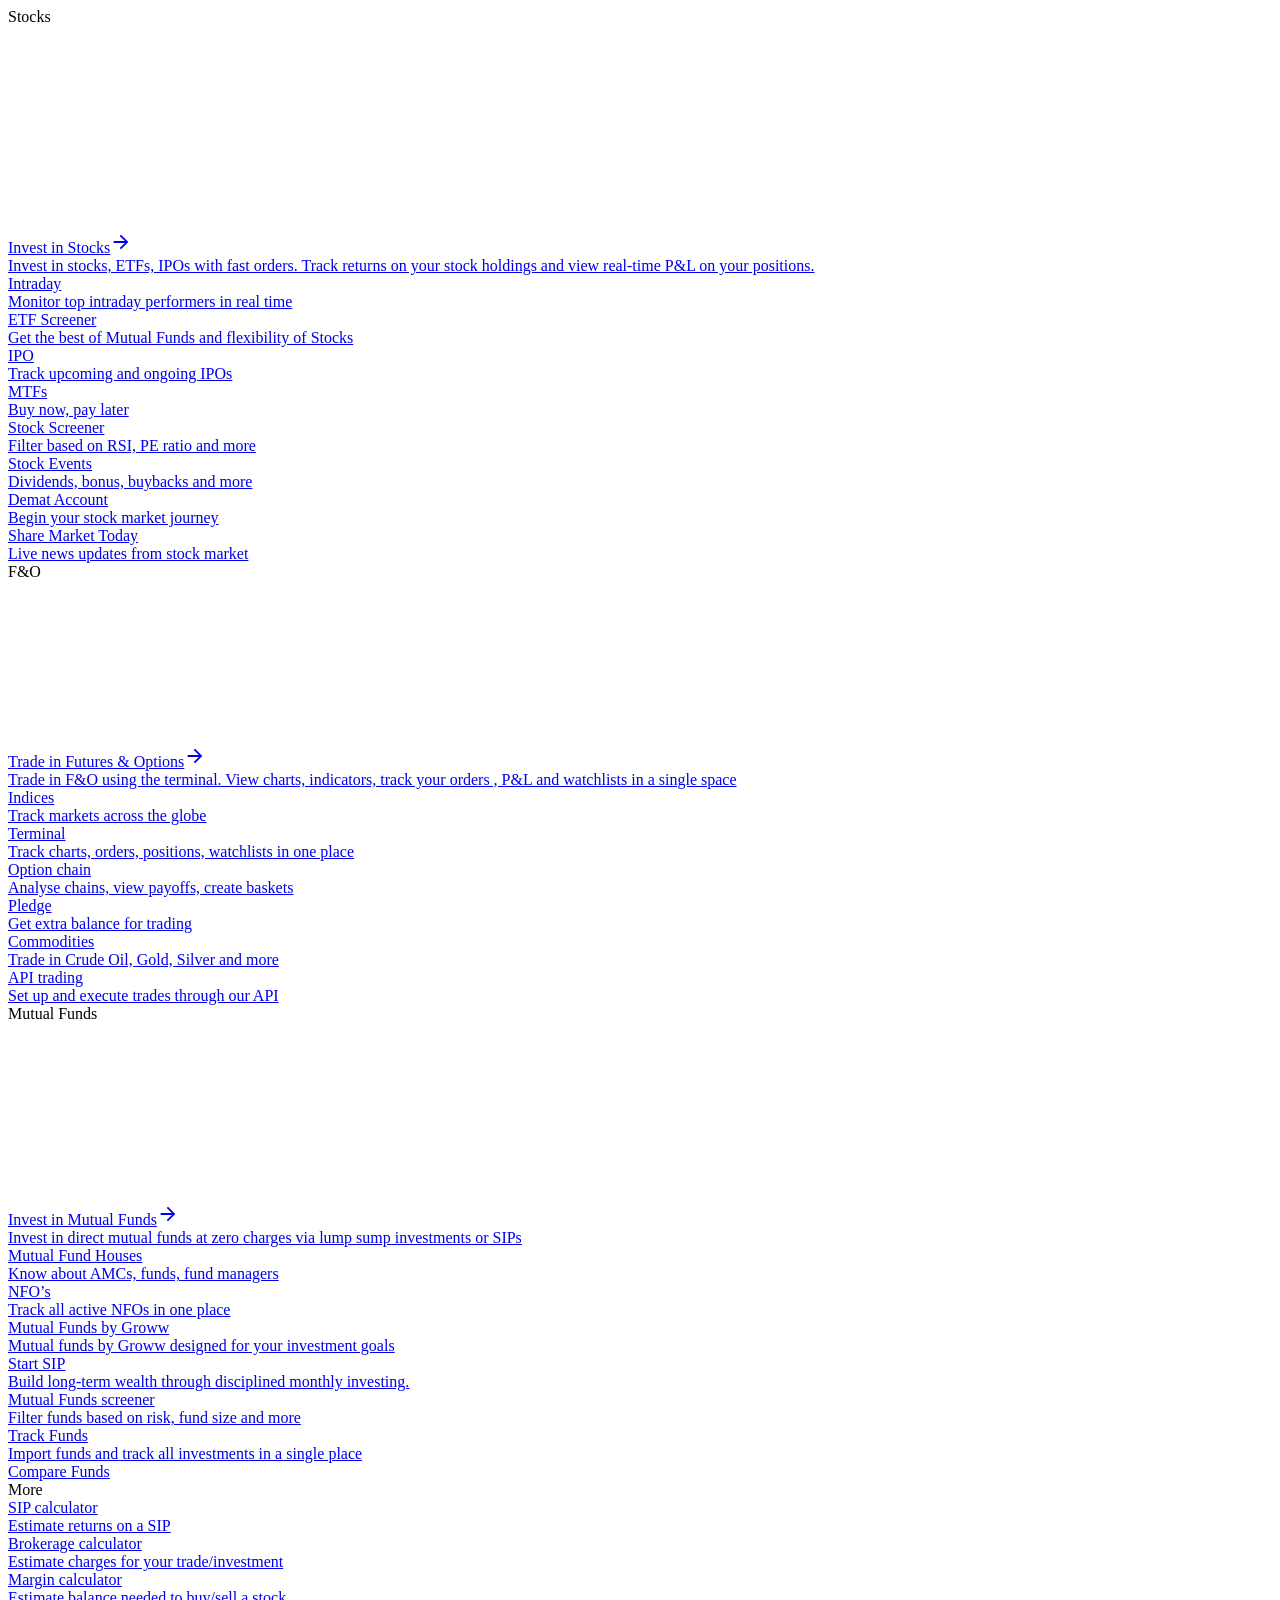
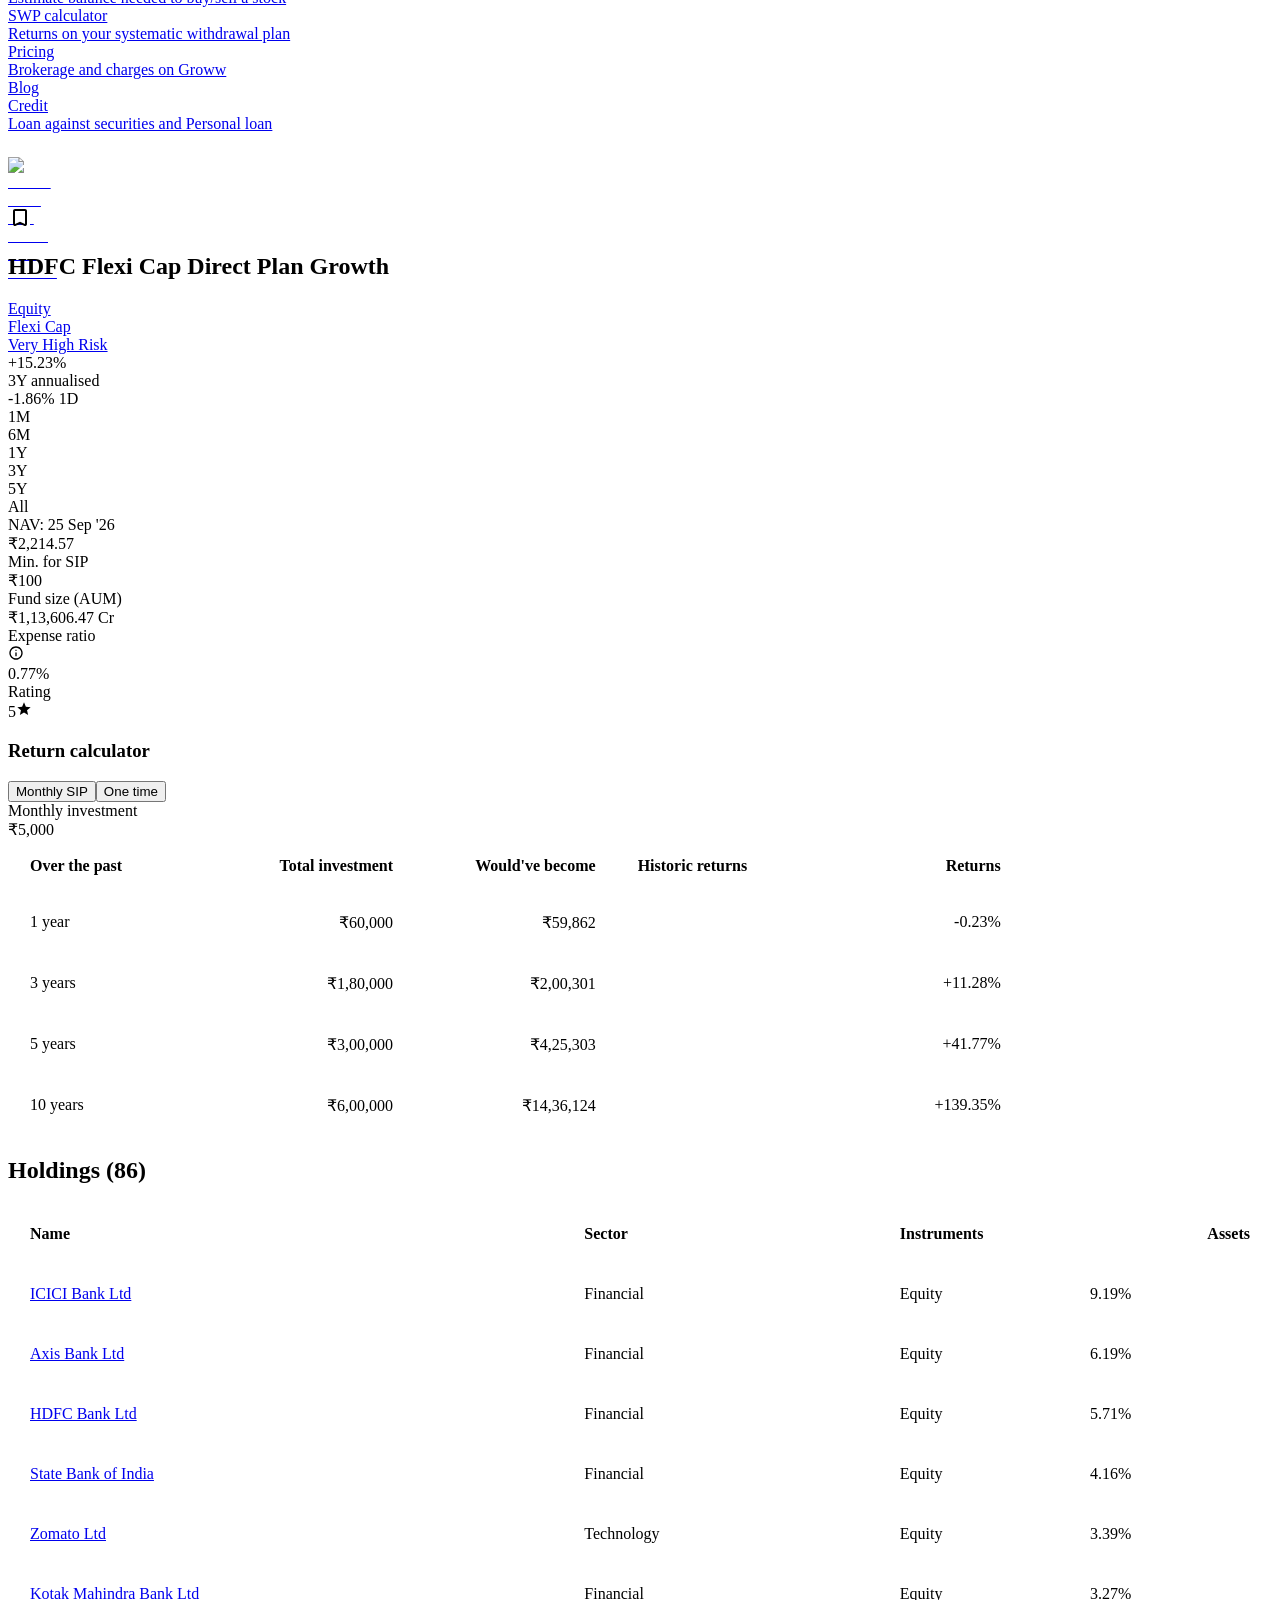
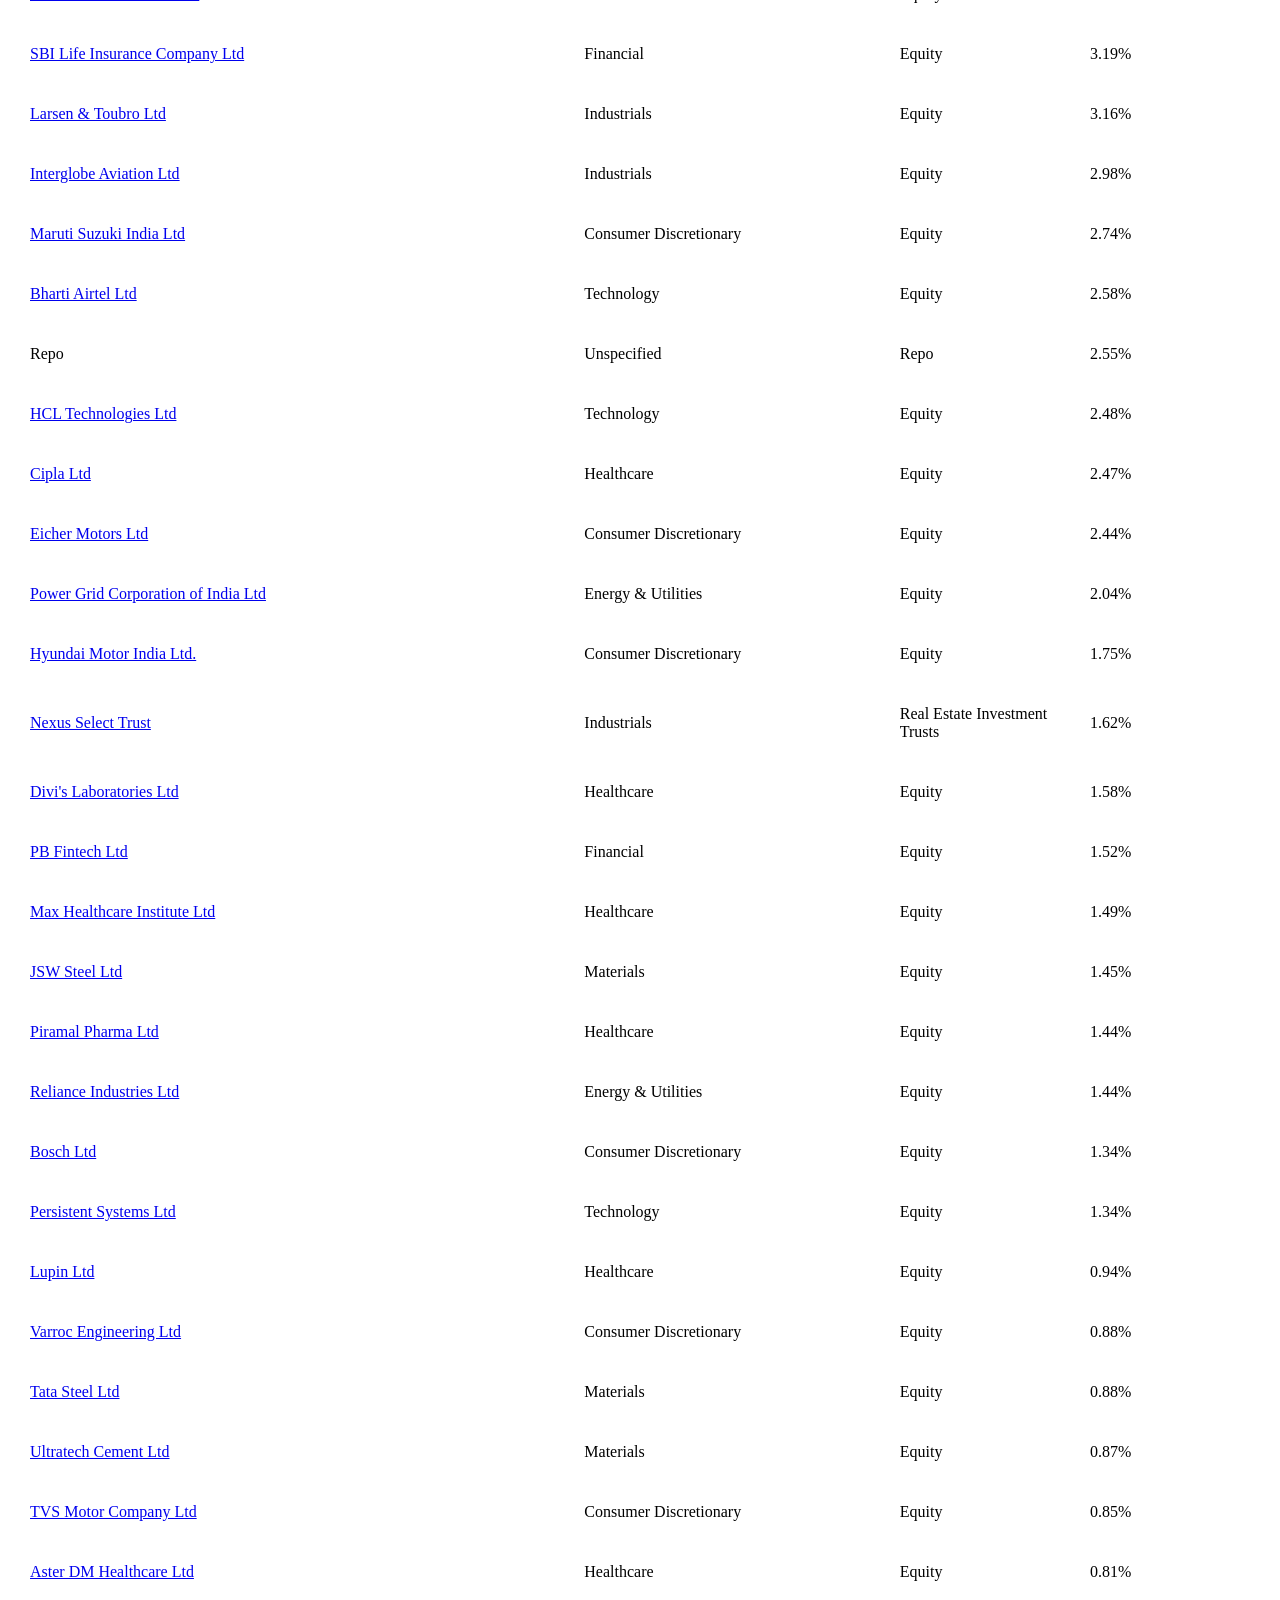
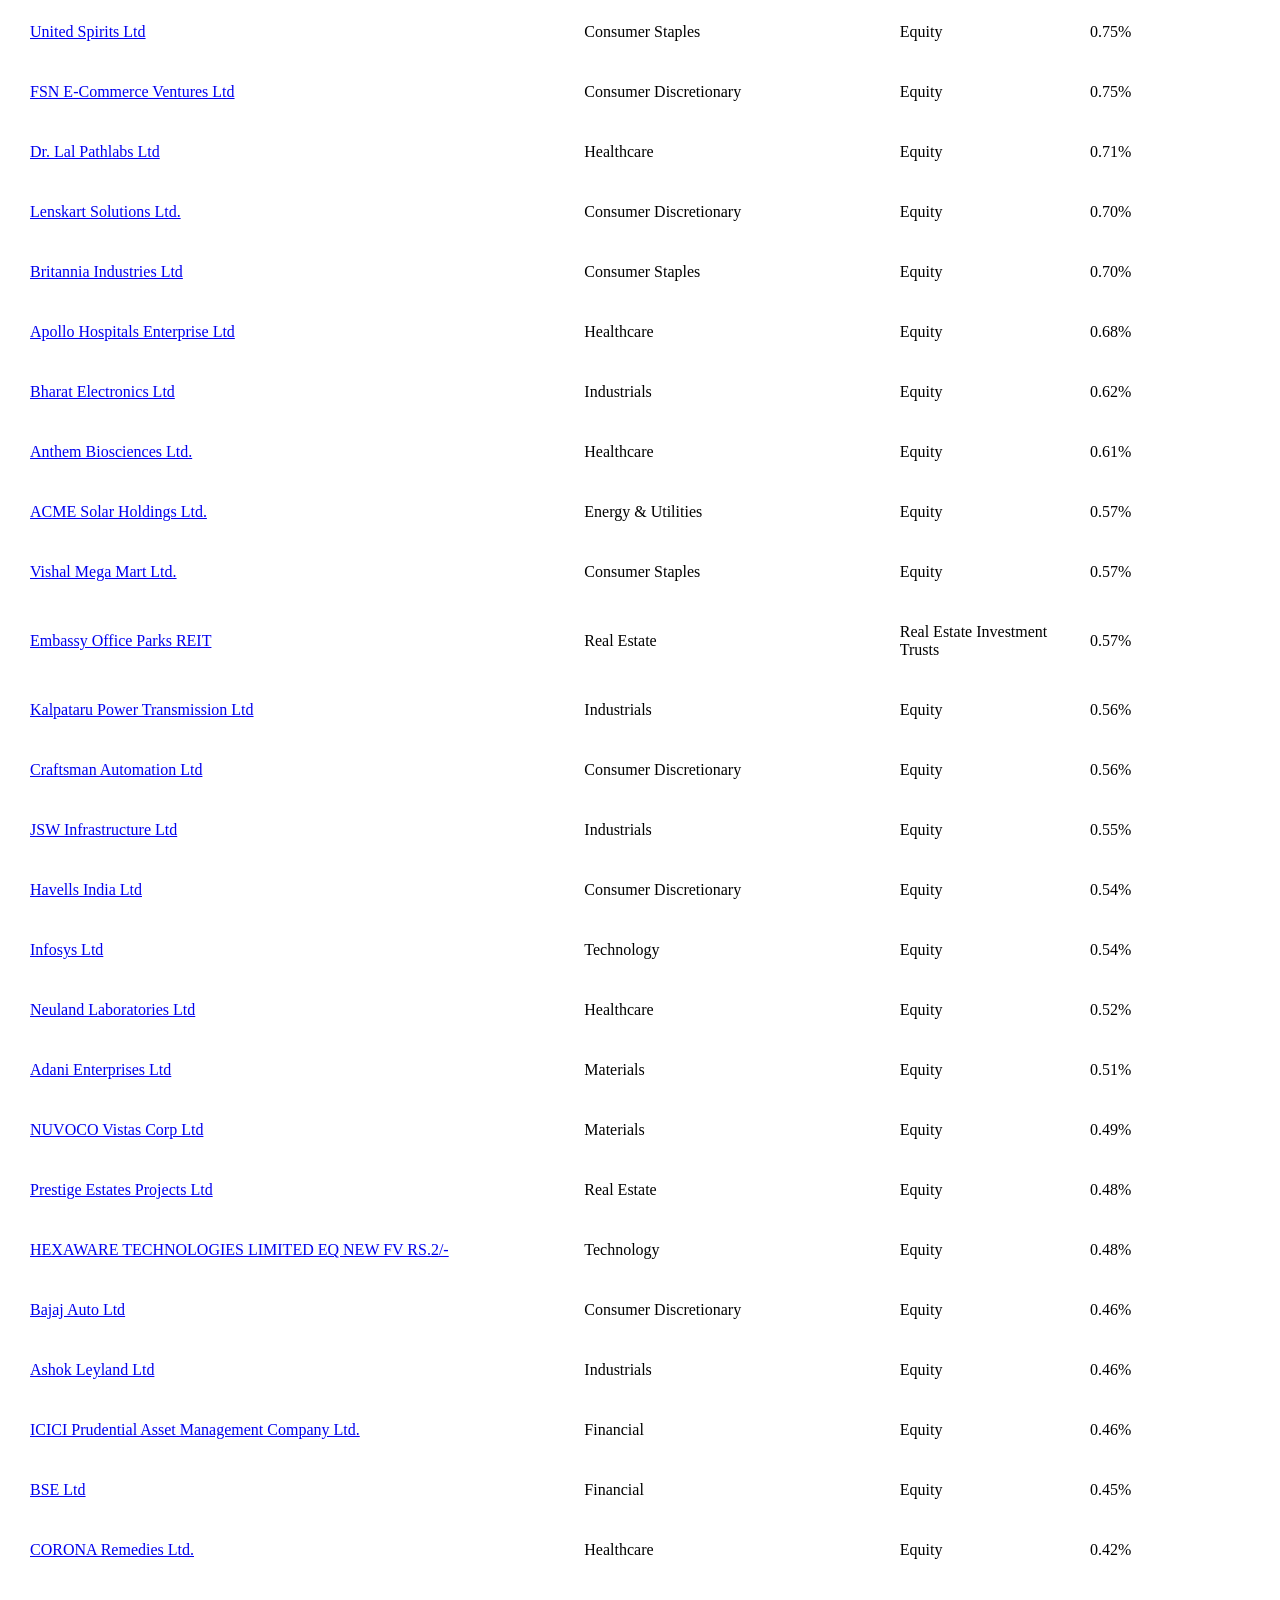
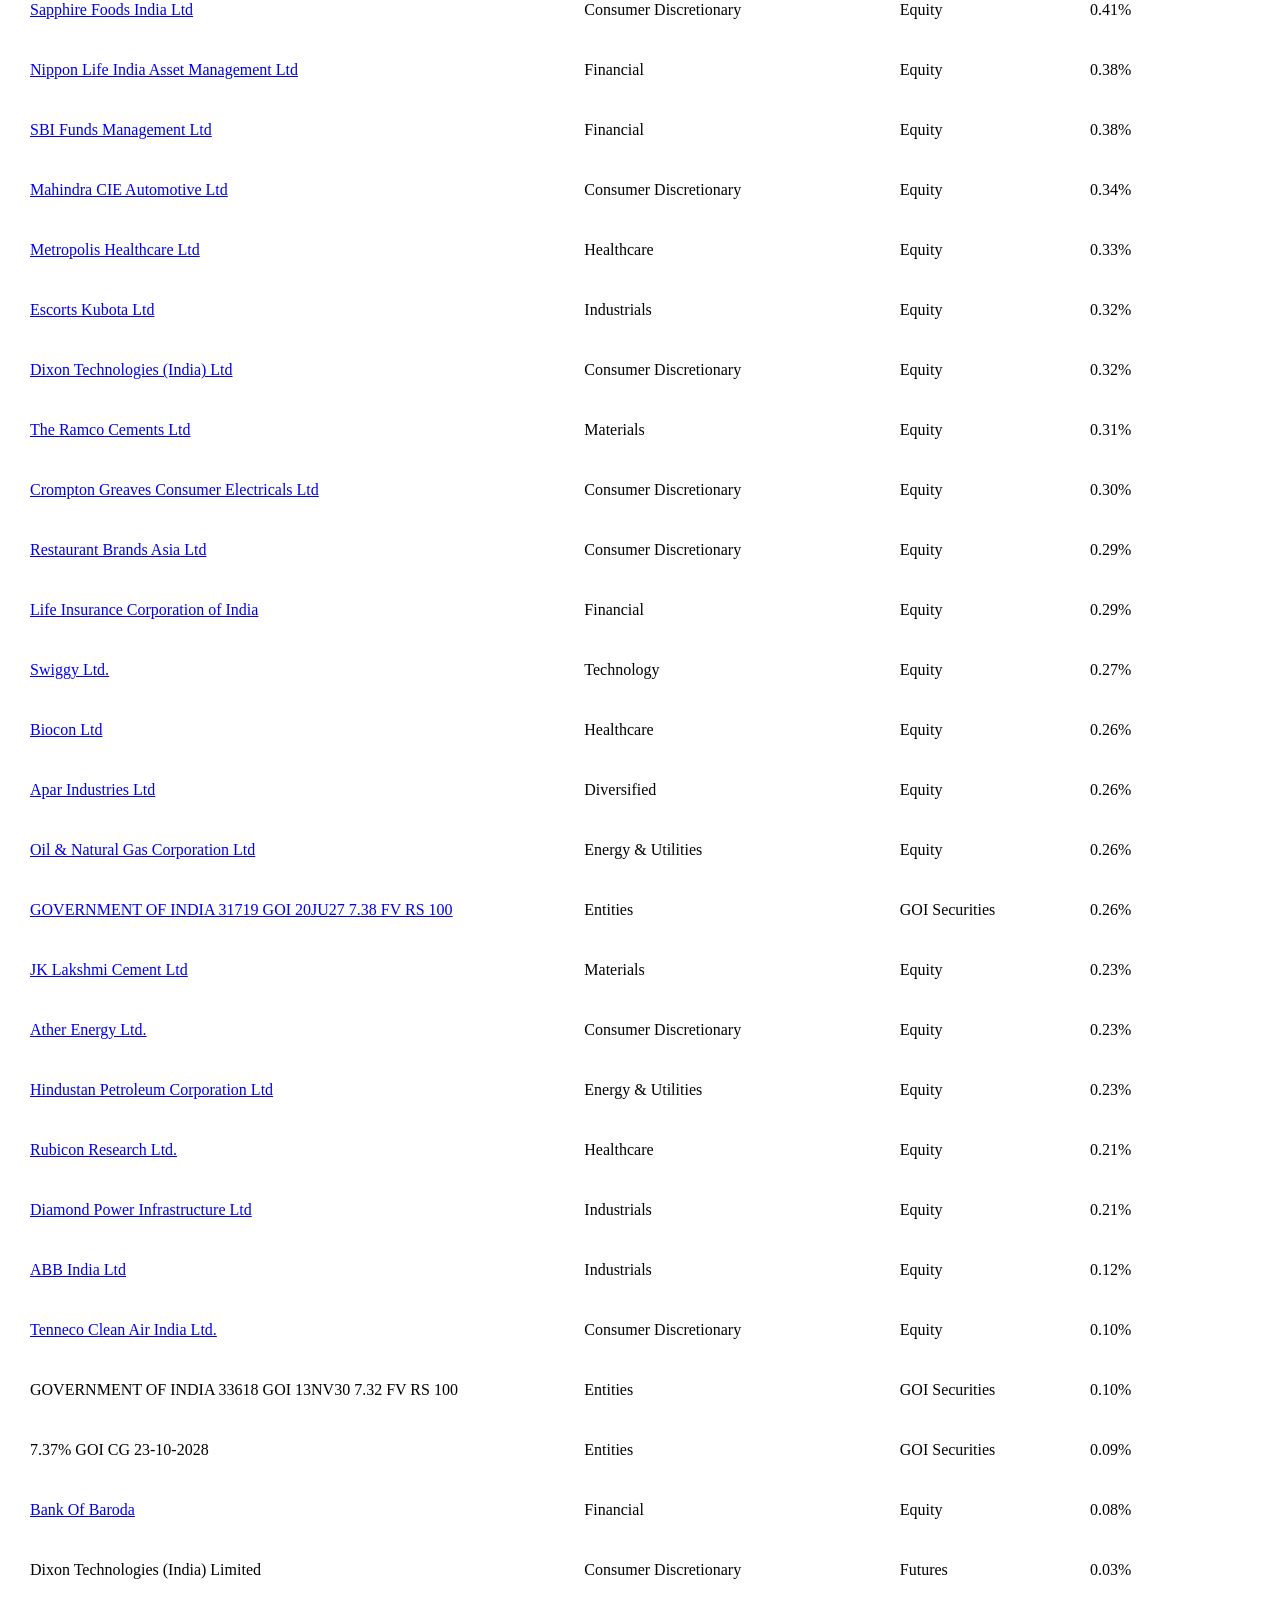
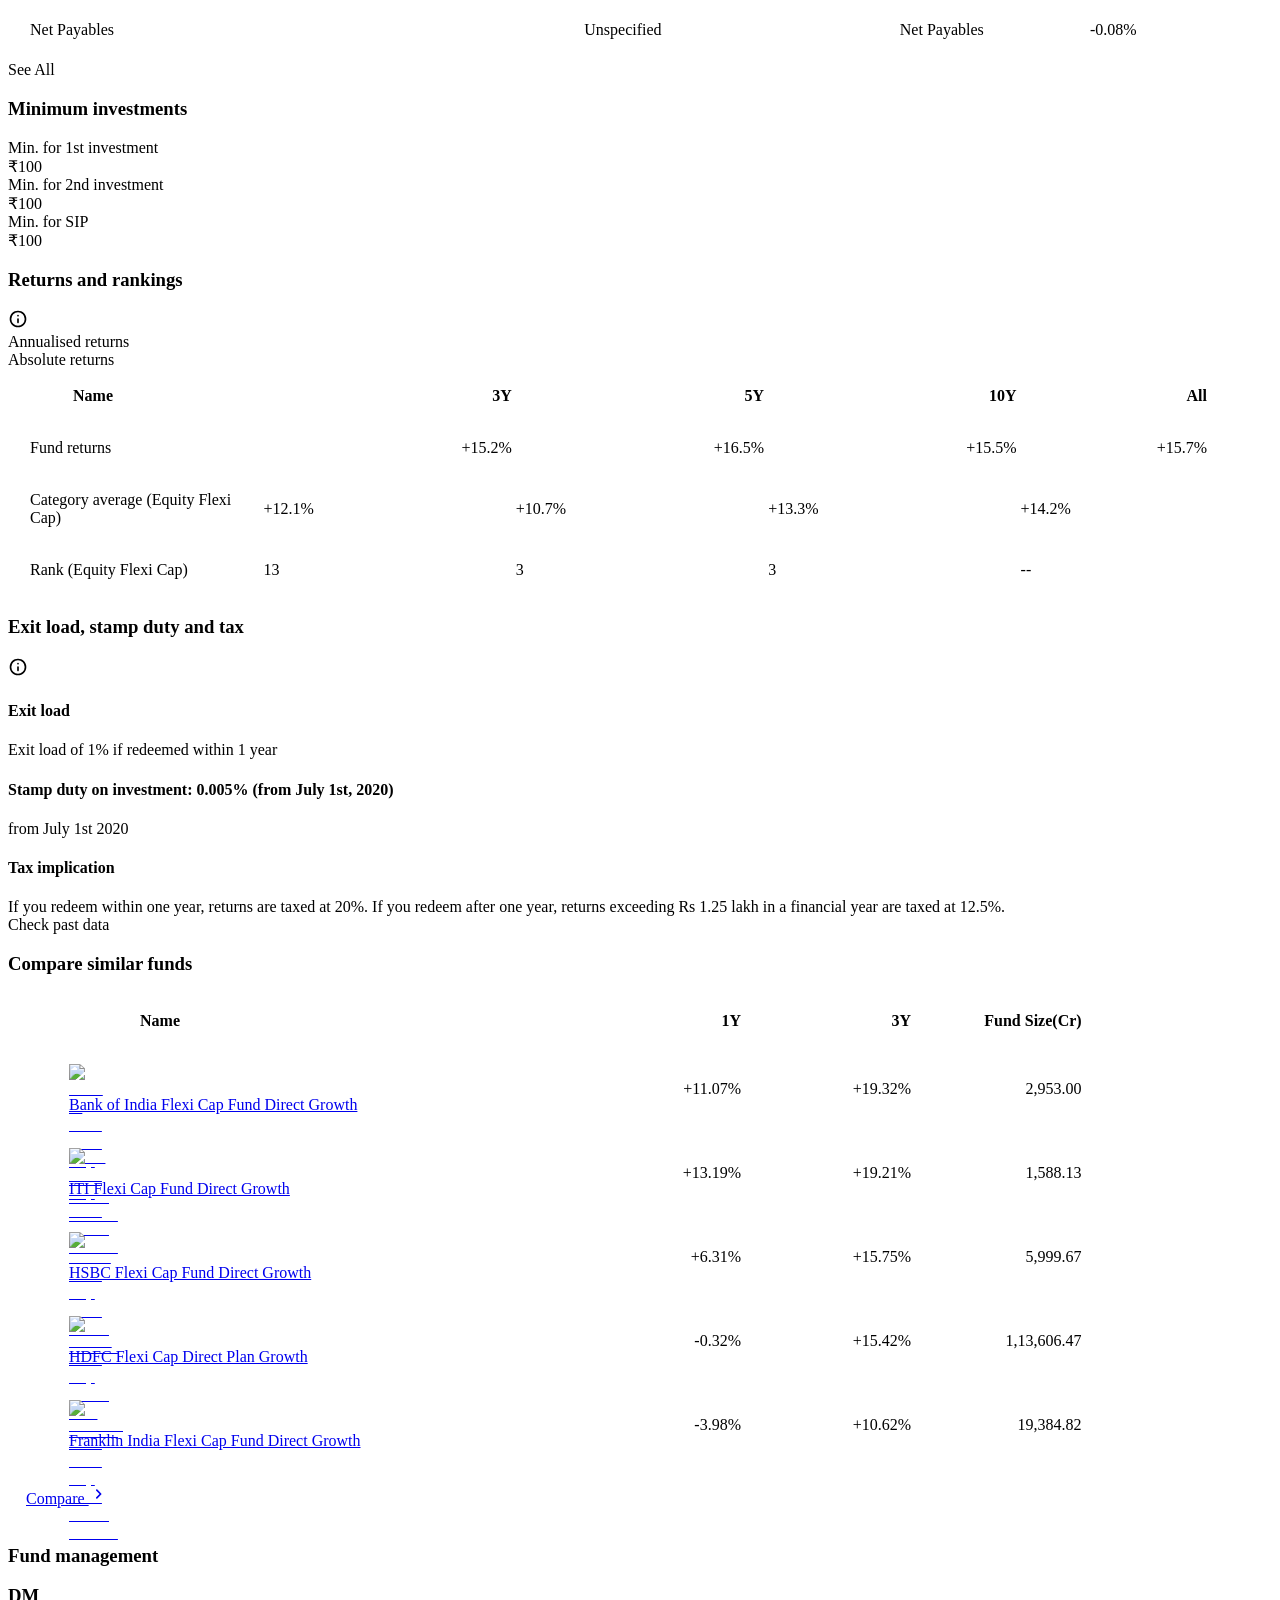
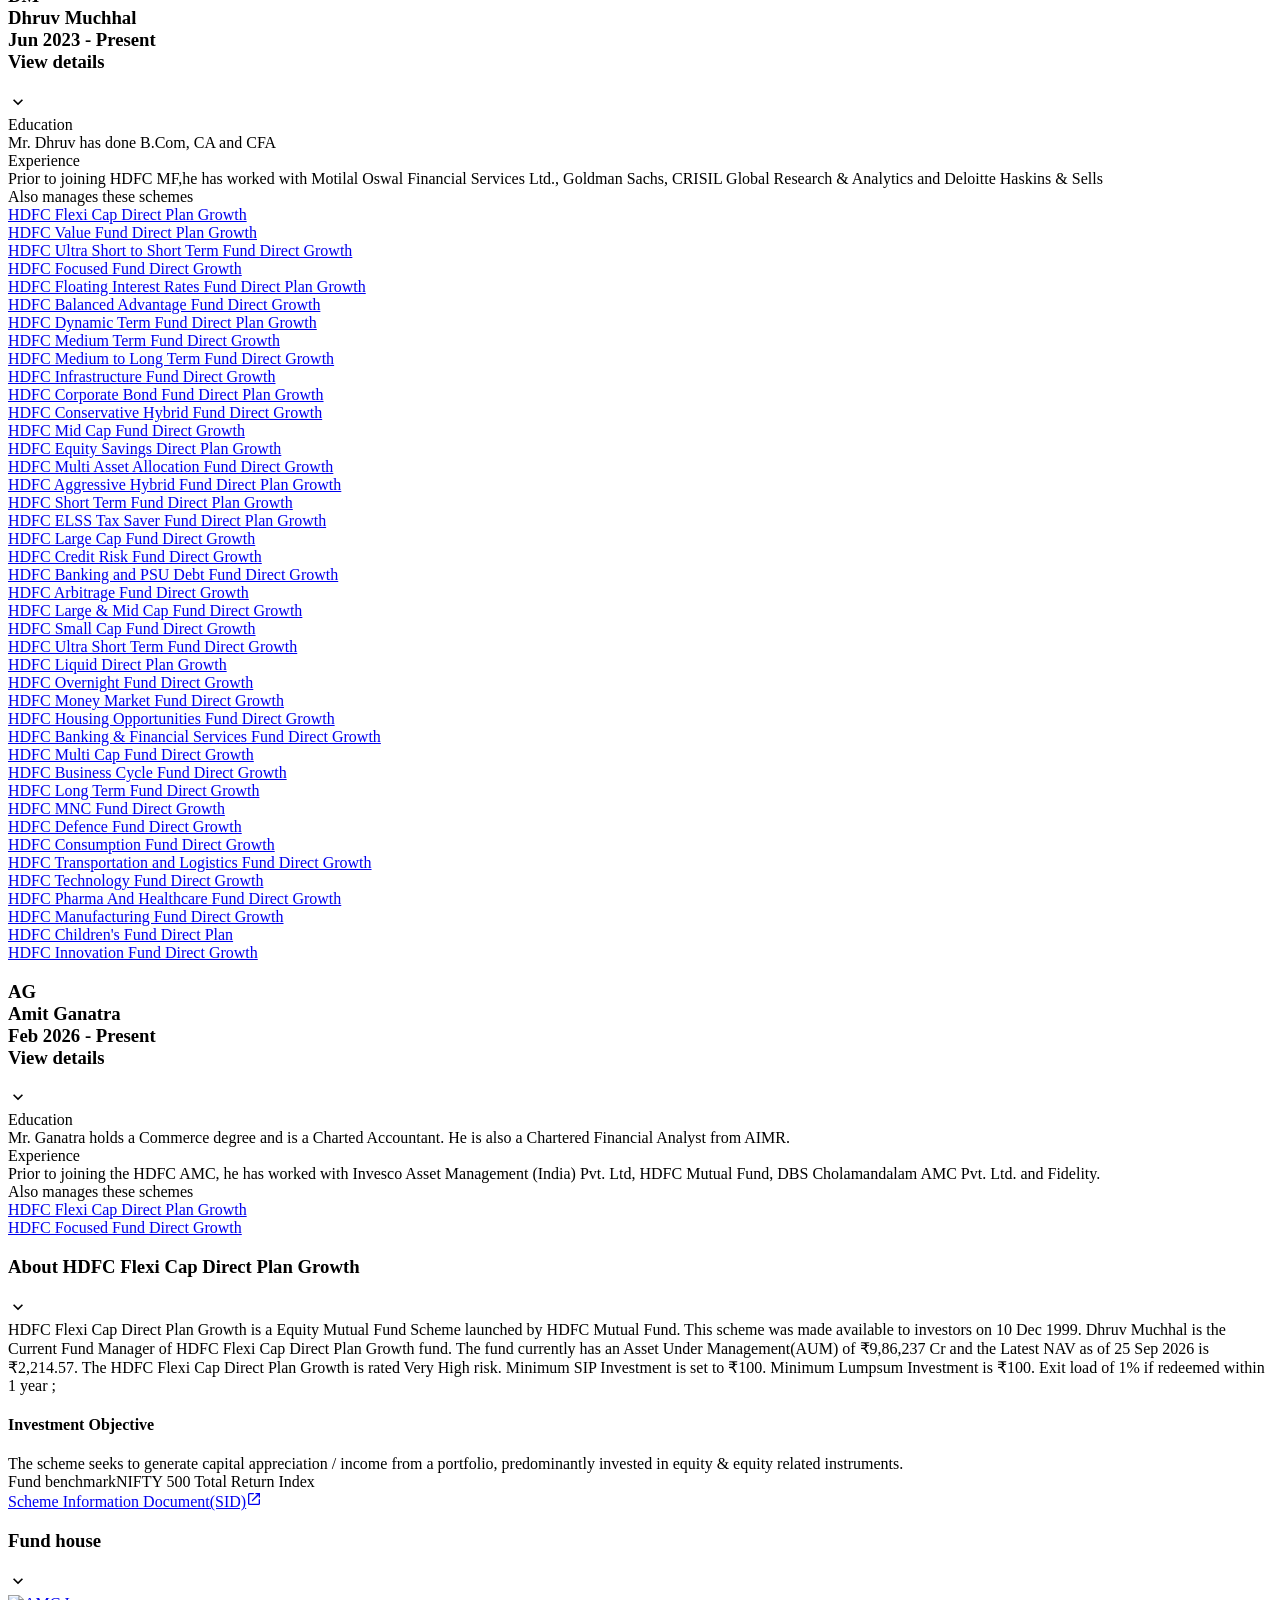
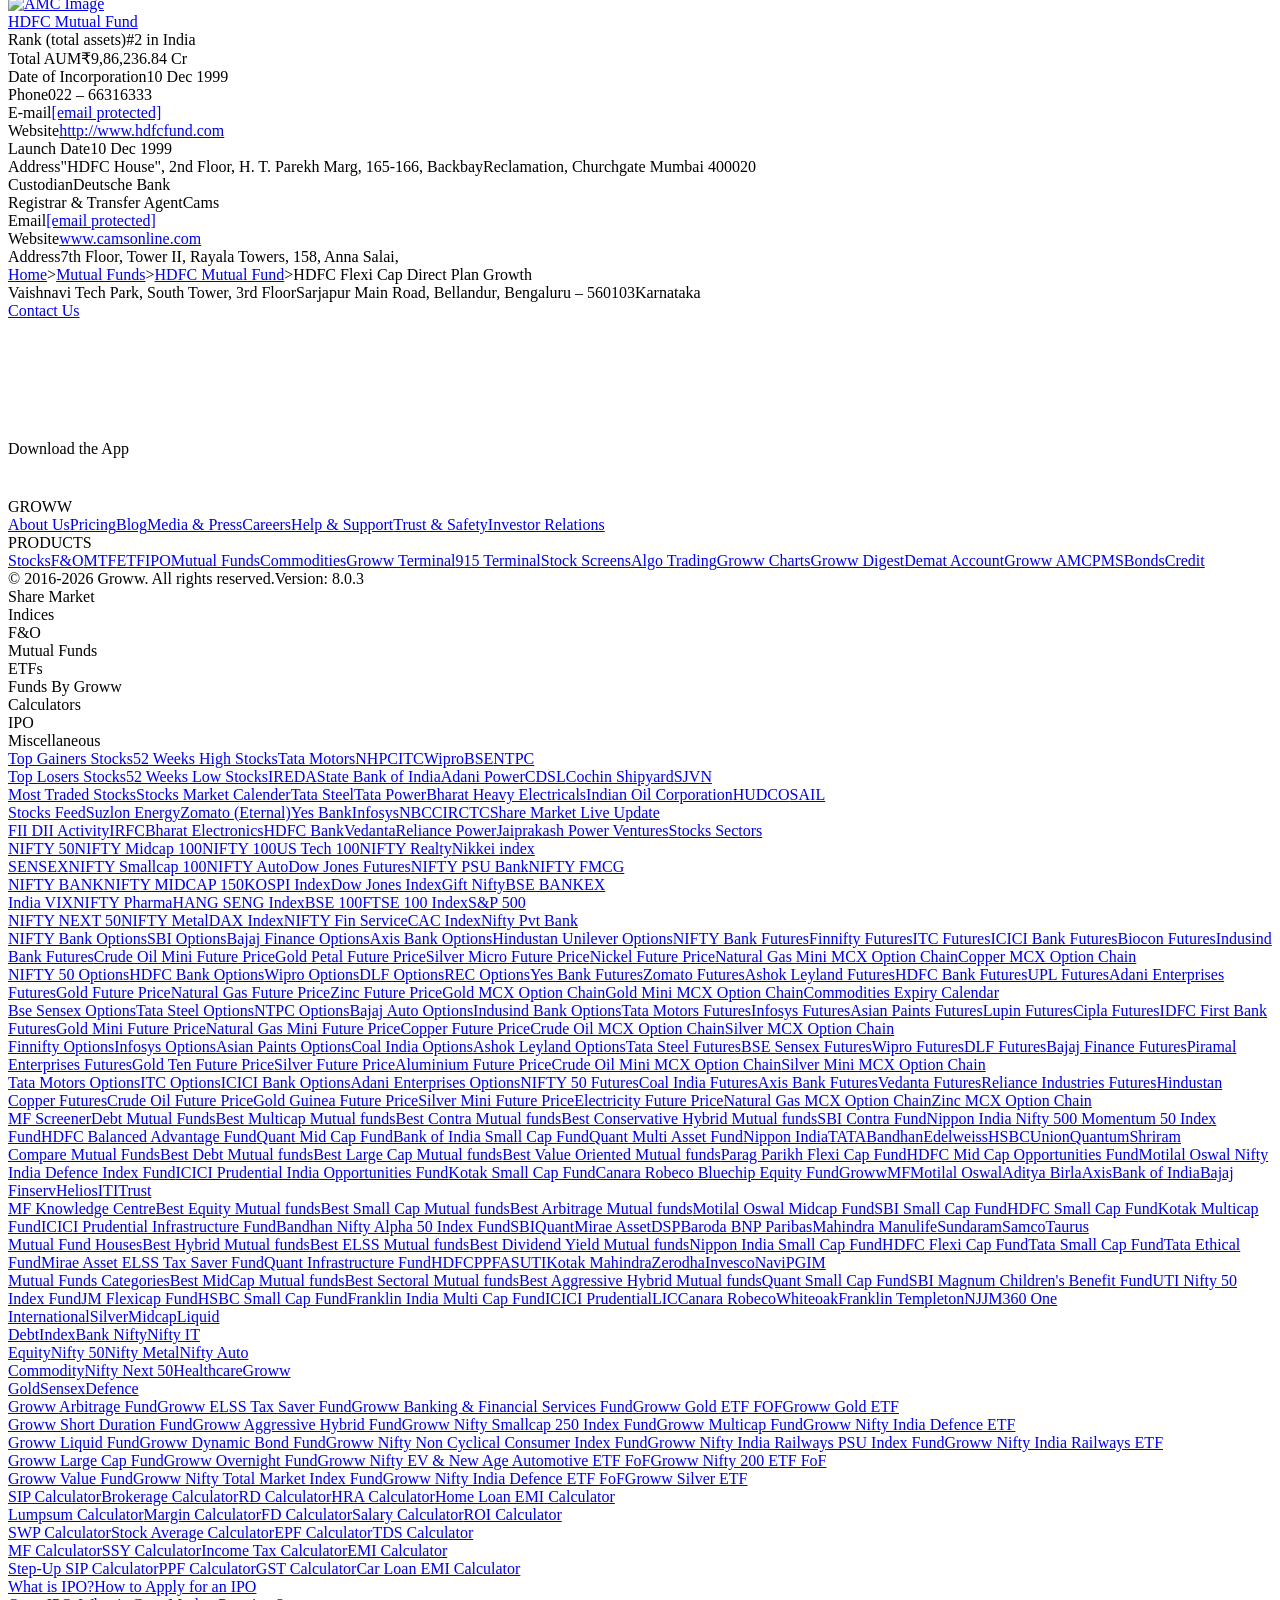
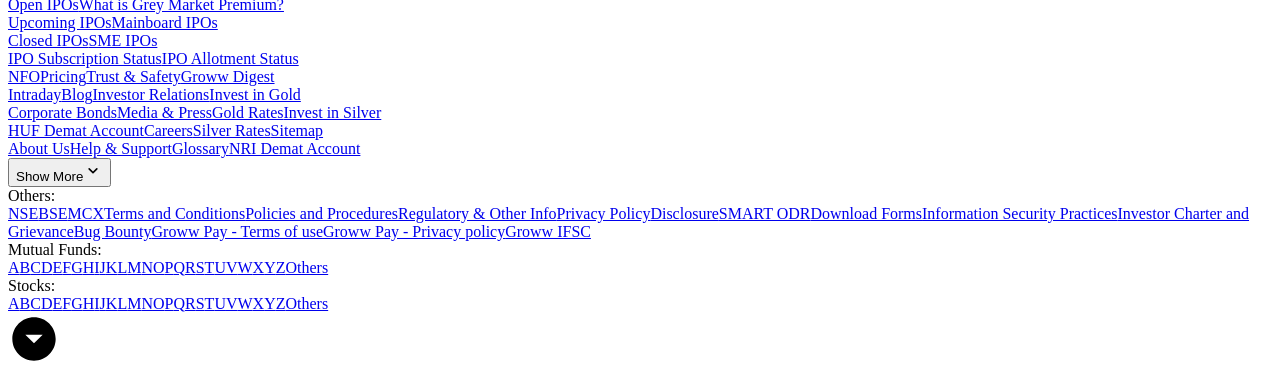
==== commit 0737b89c: "chore(data): automated daily refresh of Groww scheme snapshots (26-Sep-2026) [skip ci]" ====
--- a/data/raw_html/hdfc_flexi_cap_fund.html
+++ b/data/raw_html/hdfc_flexi_cap_fund.html
@@ -2,7 +2,7 @@
   Invest in HDFC Flexi Cap Direct Plan-Growth Online with Groww." data-next-head=""/><meta name="robots" content="index" data-next-head=""/><meta name="twitter:card" content="summary_large_image" data-next-head=""/><meta name="twitter:image" content="https://groww.in/groww-logo-270.png" data-next-head=""/><meta name="twitter:description" content="HDFC Flexi Cap Direct Plan Growth - Get latest NAV, SIP Returns &amp; Rankings, Ratings, Fund Performance, Portfolio, Expense Ratio, Holding Analysis, and Peers.
   Invest in HDFC Flexi Cap Direct Plan-Growth Online with Groww." data-next-head=""/><meta name="twitter:title" content="HDFC Flexi Cap Direct Plan Growth - NAV, Mutual Fund Performance &amp; Portfolio" data-next-head=""/><meta name="twitter:site" content="_@groww" data-next-head=""/><meta name="twitter:creator" content="_@groww" data-next-head=""/><meta itemProp="name" content="HDFC Flexi Cap Direct Plan Growth - NAV, Mutual Fund Performance &amp; Portfolio" data-next-head=""/><meta itemProp="description" content="HDFC Flexi Cap Direct Plan Growth - Get latest NAV, SIP Returns &amp; Rankings, Ratings, Fund Performance, Portfolio, Expense Ratio, Holding Analysis, and Peers.
   Invest in HDFC Flexi Cap Direct Plan-Growth Online with Groww." data-next-head=""/><meta itemProp="image" content="https://groww.in/groww-logo-270.png" data-next-head=""/><meta property="og:locale" content="en_US" data-next-head=""/><meta property="og:type" content="website" data-next-head=""/><meta property="og:title" content="HDFC Flexi Cap Direct Plan Growth - NAV, Mutual Fund Performance &amp; Portfolio" data-next-head=""/><meta property="og:image" content="https://groww.in/groww-logo-270.png" data-next-head=""/><meta property="og:description" content="HDFC Flexi Cap Direct Plan Growth - Get latest NAV, SIP Returns &amp; Rankings, Ratings, Fund Performance, Portfolio, Expense Ratio, Holding Analysis, and Peers.
-  Invest in HDFC Flexi Cap Direct Plan-Growth Online with Groww." data-next-head=""/><meta property="og:url" content="https://groww.in/mutual-funds/hdfc-equity-fund-direct-growth" data-next-head=""/><meta property="og:site_name" content="Groww" data-next-head=""/><link rel="publisher" href="https://plus.google.com/b/112795119140865328446/+GrowwIn?" data-next-head=""/><link rel="canonical" href="https://groww.in/mutual-funds/hdfc-equity-fund-direct-growth" data-next-head=""/><meta property="csp-nonce" content="GI8z+1yNUXkZpKs8BHfTzSMBj7YIhA7j6eDiQkz5HUg="/><meta http-equiv="Content-Security-Policy" content="default-src &#x27;self&#x27;; object-src &#x27;none&#x27;; block-all-mixed-content; script-src &#x27;self&#x27; &#x27;nonce-GI8z+1yNUXkZpKs8BHfTzSMBj7YIhA7j6eDiQkz5HUg=&#x27; https://*.groww.in/ https://*.growwinfra.in/ wss://*.groww.in/ wss://groww.in/ https://*.freshchat.com/ https://connect.facebook.net/ https://*.razorpay.com/ https://d2yyd1h5u9mauk.cloudfront.net/integrations/web/v1/library/ https://storage.googleapis.com/ https://www.googletagmanager.com/ https://tagmanager.google.com https://www.google-analytics.com/ https://ssl.google-analytics.com https://stats.g.doubleclick.net/ https://googleads.g.doubleclick.net/ https://www.googleadservices.com/ https://*.google.com/ https://www.google.co.in/ https://fonts.googleapis.com/ https://www.youtube.com/ https://www.youtube.com/iframe_api https://www.youtube-nocookie.com/ https://*.ingest.sentry.io https://hv-camera-web-sg.s3-ap-southeast-1.amazonaws.com/ https://hv-central-config.s3.ap-south-1.amazonaws.com/ https://hypersnapweb.hyperverge.co/ https://microapps.onemoney.in/ https://webrd.onemoney.in/ https://unpkg.com/ https://cdnjs.cloudflare.com/ https://www.gstatic.com/ https://bat.bing.com/ https://*.appsflyer.com/ https://www.clarity.ms/ https://*.ampproject.org/ https://unified-sdk.glomopay.com/; img-src &#x27;self&#x27; data: blob: https://groww.in/ https://*.groww.in/ https://img.youtube.com/ https://i.ytimg.com https://i3.ytimg.com https://s3.amazonaws.com/cdn.freshdesk.com/ https://viewlogo.s3.amazonaws.com/ https://wchat.freshchat.com/ https://www.google-analytics.com/ https://*.googleapis.com/ https://*.googleusercontent.com/ https://www.google.com/ https://www.google-analytics.com https://www.google.com/ads/ga-audiences https://www.googletagmanager.com https://ssl.gstatic.com https://www.gstatic.com https://stats.g.doubleclick.net/ https://www.google.co.in/ads/ga-audiences https://*.ingest.sentry.io https://hv-camera-web-sg.s3-ap-southeast-1.amazonaws.com/ https://hv-central-config.s3.ap-south-1.amazonaws.com/ https://hypersnapweb.hyperverge.co/ https://microapps.onemoney.in/ https://webrd.onemoney.in/ https://*.freshdesk.com/ https://bat.bing.com/ https://www.google.co.in/pagead/ https://*.ignosis.ai/ https://*.ignosis.in/ https://*.ampproject.org/ https://*.autochartist.com/; style-src &#x27;self&#x27; https://*.groww.in/ &#x27;unsafe-inline&#x27; https://accounts.google.com https://wchat.freshchat.com/ https://fonts.googleapis.com https://*.ampproject.org/; font-src &#x27;self&#x27; https://*.groww.in/ data: https://fonts.gstatic.com; connect-src &#x27;self&#x27; data: https://*.groww.in/ https://*.growwinfra.in/ wss://*.groww.in/ wss://groww.in/ https://*.razorpay.com/ https://*.delighted.com/ https://accounts.google.com https://*.googleapis.com/ https://*.ingest.sentry.io https://hv-camera-web-sg.s3-ap-southeast-1.amazonaws.com/ https://hv-central-config.s3.ap-south-1.amazonaws.com/ https://hypersnapweb.hyperverge.co/ https://microapps.onemoney.in/ https://webrd.onemoney.in/ https://*.ampproject.org/ https://www.google-analytics.com/ https://analytics.google.com/ https://region1.analytics.google.com/ https://region1.google-analytics.com/ https://stats.g.doubleclick.net/ https://www.google.com/ https://*.glomopay.com/; frame-src &#x27;self&#x27; https://storage.googleapis.com/ https://*.google.com/ https://www.youtube.com/ https://www.facebook.com https://*.groww.in/ wss://*.groww.in/ wss://groww.in/ https://wchat.freshchat.com/ https://growwapi.firebaseapp.com/ https://www.youtube.com/embed/ https://www.youtube.com/ https://www.youtube-nocookie.com/ https://*.ingest.sentry.io https://hv-camera-web-sg.s3-ap-southeast-1.amazonaws.com/ https://hv-central-config.s3.ap-south-1.amazonaws.com/ https://hypersnapweb.hyperverge.co/ https://microapps.onemoney.in/ https://webrd.onemoney.in/ https://*.ignosis.ai/ https://*.ignosis.in/ https://*.doubleclick.net/ https://*.ampproject.org/ https://www.googletagmanager.com/ https://mfcentral.com/ https://*.mfcentral.com/ https://*.glomopay.com/; media-src https://*.groww.in/ blob: https://storage.googleapis.com/ https://*.ampproject.org/;"/><meta charSet="utf-8"/><link rel="manifest" href="/manifest.json?v=1"/><link rel="preconnect" href="https://www.googletagmanager.com"/><link rel="preconnect" href="https://www.google-analytics.com"/><link rel="preload" href="https://resources.groww.in/web-assets/font/Soehne.woff2" as="font" type="font/woff2" crossorigin="anonymous"/><link rel="preload" href="https://resources.groww.in/web-assets/font/GrowwSans-Variable.woff2" as="font" type="font/woff2" crossorigin="anonymous"/><meta name="mobile-web-app-capable" content="yes"/><meta name="apple-mobile-web-app-capable" content="yes"/><meta name="application-name" content="Groww"/><meta name="apple-mobile-web-app-title" content="Groww"/><meta name="theme-color" content="#5500eb"/><meta name="msapplication-navbutton-color" content="#5500eb"/><meta name="apple-mobile-web-app-status-bar-style" content="black-translucent"/><meta name="msapplication-starturl" content="/"/><link type="application/opensearchdescription+xml" rel="search" href="/osdd.xml?v=6"/><script nomodule="" nonce="GI8z+1yNUXkZpKs8BHfTzSMBj7YIhA7j6eDiQkz5HUg=" src="/polyfills/core-js.min.js"></script><link data-next-font="" rel="preconnect" href="/" crossorigin="anonymous"/><script nonce="GI8z+1yNUXkZpKs8BHfTzSMBj7YIhA7j6eDiQkz5HUg=" data-nscript="beforeInteractive" crossorigin="anonymous">
+  Invest in HDFC Flexi Cap Direct Plan-Growth Online with Groww." data-next-head=""/><meta property="og:url" content="https://groww.in/mutual-funds/hdfc-equity-fund-direct-growth" data-next-head=""/><meta property="og:site_name" content="Groww" data-next-head=""/><link rel="publisher" href="https://plus.google.com/b/112795119140865328446/+GrowwIn?" data-next-head=""/><link rel="canonical" href="https://groww.in/mutual-funds/hdfc-equity-fund-direct-growth" data-next-head=""/><meta property="csp-nonce" content="D1sDC0Cq29lok+mEK1clj2CmUyMg3RTkWhOc9+GyLr4="/><meta http-equiv="Content-Security-Policy" content="default-src &#x27;self&#x27;; object-src &#x27;none&#x27;; block-all-mixed-content; script-src &#x27;self&#x27; &#x27;nonce-D1sDC0Cq29lok+mEK1clj2CmUyMg3RTkWhOc9+GyLr4=&#x27; https://*.groww.in/ https://*.growwinfra.in/ wss://*.groww.in/ wss://groww.in/ https://*.freshchat.com/ https://connect.facebook.net/ https://*.razorpay.com/ https://d2yyd1h5u9mauk.cloudfront.net/integrations/web/v1/library/ https://storage.googleapis.com/ https://www.googletagmanager.com/ https://tagmanager.google.com https://www.google-analytics.com/ https://ssl.google-analytics.com https://stats.g.doubleclick.net/ https://googleads.g.doubleclick.net/ https://www.googleadservices.com/ https://*.google.com/ https://www.google.co.in/ https://fonts.googleapis.com/ https://www.youtube.com/ https://www.youtube.com/iframe_api https://www.youtube-nocookie.com/ https://*.ingest.sentry.io https://hv-camera-web-sg.s3-ap-southeast-1.amazonaws.com/ https://hv-central-config.s3.ap-south-1.amazonaws.com/ https://hypersnapweb.hyperverge.co/ https://microapps.onemoney.in/ https://webrd.onemoney.in/ https://unpkg.com/ https://cdnjs.cloudflare.com/ https://www.gstatic.com/ https://bat.bing.com/ https://*.appsflyer.com/ https://www.clarity.ms/ https://*.ampproject.org/ https://unified-sdk.glomopay.com/; img-src &#x27;self&#x27; data: blob: https://groww.in/ https://*.groww.in/ https://img.youtube.com/ https://i.ytimg.com https://i3.ytimg.com https://s3.amazonaws.com/cdn.freshdesk.com/ https://viewlogo.s3.amazonaws.com/ https://wchat.freshchat.com/ https://www.google-analytics.com/ https://*.googleapis.com/ https://*.googleusercontent.com/ https://www.google.com/ https://www.google-analytics.com https://www.google.com/ads/ga-audiences https://www.googletagmanager.com https://ssl.gstatic.com https://www.gstatic.com https://stats.g.doubleclick.net/ https://www.google.co.in/ads/ga-audiences https://*.ingest.sentry.io https://hv-camera-web-sg.s3-ap-southeast-1.amazonaws.com/ https://hv-central-config.s3.ap-south-1.amazonaws.com/ https://hypersnapweb.hyperverge.co/ https://microapps.onemoney.in/ https://webrd.onemoney.in/ https://*.freshdesk.com/ https://bat.bing.com/ https://www.google.co.in/pagead/ https://*.ignosis.ai/ https://*.ignosis.in/ https://*.ampproject.org/ https://*.autochartist.com/; style-src &#x27;self&#x27; https://*.groww.in/ &#x27;unsafe-inline&#x27; https://accounts.google.com https://wchat.freshchat.com/ https://fonts.googleapis.com https://*.ampproject.org/; font-src &#x27;self&#x27; https://*.groww.in/ data: https://fonts.gstatic.com; connect-src &#x27;self&#x27; data: https://*.groww.in/ https://*.growwinfra.in/ wss://*.groww.in/ wss://groww.in/ https://*.razorpay.com/ https://*.delighted.com/ https://accounts.google.com https://*.googleapis.com/ https://*.ingest.sentry.io https://hv-camera-web-sg.s3-ap-southeast-1.amazonaws.com/ https://hv-central-config.s3.ap-south-1.amazonaws.com/ https://hypersnapweb.hyperverge.co/ https://microapps.onemoney.in/ https://webrd.onemoney.in/ https://*.ampproject.org/ https://www.google-analytics.com/ https://analytics.google.com/ https://region1.analytics.google.com/ https://region1.google-analytics.com/ https://stats.g.doubleclick.net/ https://www.google.com/ https://*.glomopay.com/; frame-src &#x27;self&#x27; https://storage.googleapis.com/ https://*.google.com/ https://www.youtube.com/ https://www.facebook.com https://*.groww.in/ wss://*.groww.in/ wss://groww.in/ https://wchat.freshchat.com/ https://growwapi.firebaseapp.com/ https://www.youtube.com/embed/ https://www.youtube.com/ https://www.youtube-nocookie.com/ https://*.ingest.sentry.io https://hv-camera-web-sg.s3-ap-southeast-1.amazonaws.com/ https://hv-central-config.s3.ap-south-1.amazonaws.com/ https://hypersnapweb.hyperverge.co/ https://microapps.onemoney.in/ https://webrd.onemoney.in/ https://*.ignosis.ai/ https://*.ignosis.in/ https://*.doubleclick.net/ https://*.ampproject.org/ https://www.googletagmanager.com/ https://mfcentral.com/ https://*.mfcentral.com/ https://*.glomopay.com/; media-src https://*.groww.in/ blob: https://storage.googleapis.com/ https://*.ampproject.org/;"/><meta charSet="utf-8"/><link rel="manifest" href="/manifest.json?v=1"/><link rel="preconnect" href="https://www.googletagmanager.com"/><link rel="preconnect" href="https://www.google-analytics.com"/><link rel="preload" href="https://resources.groww.in/web-assets/font/Soehne.woff2" as="font" type="font/woff2" crossorigin="anonymous"/><link rel="preload" href="https://resources.groww.in/web-assets/font/GrowwSans-Variable.woff2" as="font" type="font/woff2" crossorigin="anonymous"/><meta name="mobile-web-app-capable" content="yes"/><meta name="apple-mobile-web-app-capable" content="yes"/><meta name="application-name" content="Groww"/><meta name="apple-mobile-web-app-title" content="Groww"/><meta name="theme-color" content="#5500eb"/><meta name="msapplication-navbutton-color" content="#5500eb"/><meta name="apple-mobile-web-app-status-bar-style" content="black-translucent"/><meta name="msapplication-starturl" content="/"/><link type="application/opensearchdescription+xml" rel="search" href="/osdd.xml?v=6"/><script nomodule="" nonce="D1sDC0Cq29lok+mEK1clj2CmUyMg3RTkWhOc9+GyLr4=" src="/polyfills/core-js.min.js"></script><link data-next-font="" rel="preconnect" href="/" crossorigin="anonymous"/><script nonce="D1sDC0Cq29lok+mEK1clj2CmUyMg3RTkWhOc9+GyLr4=" data-nscript="beforeInteractive" crossorigin="anonymous">
   if (Promise && !Promise.allSettled) {
   Promise.allSettled = function(promises) {
     return Promise.all(promises.map(function(promise) {
@@ -13,7 +13,7 @@
       });
     }));
   };
-}</script><script nonce="GI8z+1yNUXkZpKs8BHfTzSMBj7YIhA7j6eDiQkz5HUg=" data-nscript="beforeInteractive" crossorigin="anonymous">
+}</script><script nonce="D1sDC0Cq29lok+mEK1clj2CmUyMg3RTkWhOc9+GyLr4=" data-nscript="beforeInteractive" crossorigin="anonymous">
   (function () {
     if (typeof globalThis === 'undefined') {
       if (typeof window !== 'undefined') {
@@ -25,10 +25,10 @@
       }
     }
   })();
-</script><link nonce="GI8z+1yNUXkZpKs8BHfTzSMBj7YIhA7j6eDiQkz5HUg=" rel="preload" href="//assets-netstorage.groww.in/web-assets/billion_groww_desktop/prod/_next/static/css/285823a56633ae10.css" as="style" crossorigin="anonymous"/><link nonce="GI8z+1yNUXkZpKs8BHfTzSMBj7YIhA7j6eDiQkz5HUg=" rel="stylesheet" href="//assets-netstorage.groww.in/web-assets/billion_groww_desktop/prod/_next/static/css/285823a56633ae10.css" crossorigin="anonymous" data-n-g=""/><link nonce="GI8z+1yNUXkZpKs8BHfTzSMBj7YIhA7j6eDiQkz5HUg=" rel="preload" href="//assets-netstorage.groww.in/web-assets/billion_groww_desktop/prod/_next/static/css/957d370b0d4d9ac9.css" as="style" crossorigin="anonymous"/><link nonce="GI8z+1yNUXkZpKs8BHfTzSMBj7YIhA7j6eDiQkz5HUg=" rel="stylesheet" href="//assets-netstorage.groww.in/web-assets/billion_groww_desktop/prod/_next/static/css/957d370b0d4d9ac9.css" crossorigin="anonymous"/><link nonce="GI8z+1yNUXkZpKs8BHfTzSMBj7YIhA7j6eDiQkz5HUg=" rel="preload" href="//assets-netstorage.groww.in/web-assets/billion_groww_desktop/prod/_next/static/css/8da0eae02b824230.css" as="style" crossorigin="anonymous"/><link nonce="GI8z+1yNUXkZpKs8BHfTzSMBj7YIhA7j6eDiQkz5HUg=" rel="stylesheet" href="//assets-netstorage.groww.in/web-assets/billion_groww_desktop/prod/_next/static/css/8da0eae02b824230.css" crossorigin="anonymous" data-n-p=""/><link nonce="GI8z+1yNUXkZpKs8BHfTzSMBj7YIhA7j6eDiQkz5HUg=" rel="preload" href="//assets-netstorage.groww.in/web-assets/billion_groww_desktop/prod/_next/static/css/0f1ca3db4e2b5ea0.css" as="style" crossorigin="anonymous"/><link nonce="GI8z+1yNUXkZpKs8BHfTzSMBj7YIhA7j6eDiQkz5HUg=" rel="stylesheet" href="//assets-netstorage.groww.in/web-assets/billion_groww_desktop/prod/_next/static/css/0f1ca3db4e2b5ea0.css" crossorigin="anonymous" data-n-p=""/><noscript data-n-css="GI8z+1yNUXkZpKs8BHfTzSMBj7YIhA7j6eDiQkz5HUg="></noscript><script defer="" nonce="GI8z+1yNUXkZpKs8BHfTzSMBj7YIhA7j6eDiQkz5HUg=" crossorigin="anonymous" nomodule="" src="//assets-netstorage.groww.in/web-assets/billion_groww_desktop/prod/_next/static/chunks/polyfills-42372ed130431b0a.js"></script><script src="//assets-netstorage.groww.in/web-assets/billion_groww_desktop/prod/_next/static/chunks/webpack-efe4425ae09aff65.js" nonce="GI8z+1yNUXkZpKs8BHfTzSMBj7YIhA7j6eDiQkz5HUg=" defer="" crossorigin="anonymous"></script><script src="//assets-netstorage.groww.in/web-assets/billion_groww_desktop/prod/_next/static/chunks/framework-52ec081b3988a7cf.js" nonce="GI8z+1yNUXkZpKs8BHfTzSMBj7YIhA7j6eDiQkz5HUg=" defer="" crossorigin="anonymous"></script><script src="//assets-netstorage.groww.in/web-assets/billion_groww_desktop/prod/_next/static/chunks/main-e8f48c19b3c6bd96.js" nonce="GI8z+1yNUXkZpKs8BHfTzSMBj7YIhA7j6eDiQkz5HUg=" defer="" crossorigin="anonymous"></script><script src="//assets-netstorage.groww.in/web-assets/billion_groww_desktop/prod/_next/static/chunks/pages/_app-6e70067759088fa2.js" nonce="GI8z+1yNUXkZpKs8BHfTzSMBj7YIhA7j6eDiQkz5HUg=" defer="" crossorigin="anonymous"></script><script src="//assets-netstorage.groww.in/web-assets/billion_groww_desktop/prod/_next/static/chunks/c4c38dd5-2398d99695ef6fed.js" nonce="GI8z+1yNUXkZpKs8BHfTzSMBj7YIhA7j6eDiQkz5HUg=" defer="" crossorigin="anonymous"></script><script src="//assets-netstorage.groww.in/web-assets/billion_groww_desktop/prod/_next/static/chunks/11687-fb6af51efe3cf5b3.js" nonce="GI8z+1yNUXkZpKs8BHfTzSMBj7YIhA7j6eDiQkz5HUg=" defer="" crossorigin="anonymous"></script><script src="//assets-netstorage.groww.in/web-assets/billion_groww_desktop/prod/_next/static/chunks/61054-9fcb0d42d35e6560.js" nonce="GI8z+1yNUXkZpKs8BHfTzSMBj7YIhA7j6eDiQkz5HUg=" defer="" crossorigin="anonymous"></script><script src="//assets-netstorage.groww.in/web-assets/billion_groww_desktop/prod/_next/static/chunks/50585-b66a8ce41cc4cd65.js" nonce="GI8z+1yNUXkZpKs8BHfTzSMBj7YIhA7j6eDiQkz5HUg=" defer="" crossorigin="anonymous"></script><script src="//assets-netstorage.groww.in/web-assets/billion_groww_desktop/prod/_next/static/chunks/95266-97daded6e743b858.js" nonce="GI8z+1yNUXkZpKs8BHfTzSMBj7YIhA7j6eDiQkz5HUg=" defer="" crossorigin="anonymous"></script><script src="//assets-netstorage.groww.in/web-assets/billion_groww_desktop/prod/_next/static/chunks/70365-e59348842621562d.js" nonce="GI8z+1yNUXkZpKs8BHfTzSMBj7YIhA7j6eDiQkz5HUg=" defer="" crossorigin="anonymous"></script><script src="//assets-netstorage.groww.in/web-assets/billion_groww_desktop/prod/_next/static/chunks/58397-d661495353775852.js" nonce="GI8z+1yNUXkZpKs8BHfTzSMBj7YIhA7j6eDiQkz5HUg=" defer="" crossorigin="anonymous"></script><script src="//assets-netstorage.groww.in/web-assets/billion_groww_desktop/prod/_next/static/chunks/7624-91d9da413cf68dac.js" nonce="GI8z+1yNUXkZpKs8BHfTzSMBj7YIhA7j6eDiQkz5HUg=" defer="" crossorigin="anonymous"></script><script src="//assets-netstorage.groww.in/web-assets/billion_groww_desktop/prod/_next/static/chunks/5471-95659d49bf720b6d.js" nonce="GI8z+1yNUXkZpKs8BHfTzSMBj7YIhA7j6eDiQkz5HUg=" defer="" crossorigin="anonymous"></script><script src="//assets-netstorage.groww.in/web-assets/billion_groww_desktop/prod/_next/static/chunks/7922-f4b830bd44d45144.js" nonce="GI8z+1yNUXkZpKs8BHfTzSMBj7YIhA7j6eDiQkz5HUg=" defer="" crossorigin="anonymous"></script><script src="//assets-netstorage.groww.in/web-assets/billion_groww_desktop/prod/_next/static/chunks/83448-ee361420560c5143.js" nonce="GI8z+1yNUXkZpKs8BHfTzSMBj7YIhA7j6eDiQkz5HUg=" defer="" crossorigin="anonymous"></script><script src="//assets-netstorage.groww.in/web-assets/billion_groww_desktop/prod/_next/static/chunks/15716-4b5b673a3331ecee.js" nonce="GI8z+1yNUXkZpKs8BHfTzSMBj7YIhA7j6eDiQkz5HUg=" defer="" crossorigin="anonymous"></script><script src="//assets-netstorage.groww.in/web-assets/billion_groww_desktop/prod/_next/static/chunks/81609-6c2062c991083551.js" nonce="GI8z+1yNUXkZpKs8BHfTzSMBj7YIhA7j6eDiQkz5HUg=" defer="" crossorigin="anonymous"></script><script src="//assets-netstorage.groww.in/web-assets/billion_groww_desktop/prod/_next/static/chunks/67595-6266f99a038d273c.js" nonce="GI8z+1yNUXkZpKs8BHfTzSMBj7YIhA7j6eDiQkz5HUg=" defer="" crossorigin="anonymous"></script><script src="//assets-netstorage.groww.in/web-assets/billion_groww_desktop/prod/_next/static/chunks/16248-673abe8077d67261.js" nonce="GI8z+1yNUXkZpKs8BHfTzSMBj7YIhA7j6eDiQkz5HUg=" defer="" crossorigin="anonymous"></script><script src="//assets-netstorage.groww.in/web-assets/billion_groww_desktop/prod/_next/static/chunks/408-3c849b95a8e337e4.js" nonce="GI8z+1yNUXkZpKs8BHfTzSMBj7YIhA7j6eDiQkz5HUg=" defer="" crossorigin="anonymous"></script><script src="//assets-netstorage.groww.in/web-assets/billion_groww_desktop/prod/_next/static/chunks/72762-002bab879bec02da.js" nonce="GI8z+1yNUXkZpKs8BHfTzSMBj7YIhA7j6eDiQkz5HUg=" defer="" crossorigin="anonymous"></script><script src="//assets-netstorage.groww.in/web-assets/billion_groww_desktop/prod/_next/static/chunks/40288-f0daaba47475a13f.js" nonce="GI8z+1yNUXkZpKs8BHfTzSMBj7YIhA7j6eDiQkz5HUg=" defer="" crossorigin="anonymous"></script><script src="//assets-netstorage.groww.in/web-assets/billion_groww_desktop/prod/_next/static/chunks/57264-db389d5be1f767c8.js" nonce="GI8z+1yNUXkZpKs8BHfTzSMBj7YIhA7j6eDiQkz5HUg=" defer="" crossorigin="anonymous"></script><script src="//assets-netstorage.groww.in/web-assets/billion_groww_desktop/prod/_next/static/chunks/87241-16abab525f285bc1.js" nonce="GI8z+1yNUXkZpKs8BHfTzSMBj7YIhA7j6eDiQkz5HUg=" defer="" crossorigin="anonymous"></script><script src="//assets-netstorage.groww.in/web-assets/billion_groww_desktop/prod/_next/static/chunks/1399-7531c6dee83988dc.js" nonce="GI8z+1yNUXkZpKs8BHfTzSMBj7YIhA7j6eDiQkz5HUg=" defer="" crossorigin="anonymous"></script><script src="//assets-netstorage.groww.in/web-assets/billion_groww_desktop/prod/_next/static/chunks/19945-f6c22ff9ba3e6b0c.js" nonce="GI8z+1yNUXkZpKs8BHfTzSMBj7YIhA7j6eDiQkz5HUg=" defer="" crossorigin="anonymous"></script><script src="//assets-netstorage.groww.in/web-assets/billion_groww_desktop/prod/_next/static/chunks/81406-24644af893468773.js" nonce="GI8z+1yNUXkZpKs8BHfTzSMBj7YIhA7j6eDiQkz5HUg=" defer="" crossorigin="anonymous"></script><script src="//assets-netstorage.groww.in/web-assets/billion_groww_desktop/prod/_next/static/chunks/93681-b4e9f6a42ed43cf2.js" nonce="GI8z+1yNUXkZpKs8BHfTzSMBj7YIhA7j6eDiQkz5HUg=" defer="" crossorigin="anonymous"></script><script src="//assets-netstorage.groww.in/web-assets/billion_groww_desktop/prod/_next/static/chunks/93803-5e371262c92e80c6.js" nonce="GI8z+1yNUXkZpKs8BHfTzSMBj7YIhA7j6eDiQkz5HUg=" defer="" crossorigin="anonymous"></script><script src="//assets-netstorage.groww.in/web-assets/billion_groww_desktop/prod/_next/static/chunks/13419-6b75b346dc30caac.js" nonce="GI8z+1yNUXkZpKs8BHfTzSMBj7YIhA7j6eDiQkz5HUg=" defer="" crossorigin="anonymous"></script><script src="//assets-netstorage.groww.in/web-assets/billion_groww_desktop/prod/_next/static/chunks/2966-5e5e2c247fac6dfe.js" nonce="GI8z+1yNUXkZpKs8BHfTzSMBj7YIhA7j6eDiQkz5HUg=" defer="" crossorigin="anonymous"></script><script src="//assets-netstorage.groww.in/web-assets/billion_groww_desktop/prod/_next/static/chunks/pages/mutual-funds/%5BsearchId%5D-ba454e2d46b77c2c.js" nonce="GI8z+1yNUXkZpKs8BHfTzSMBj7YIhA7j6eDiQkz5HUg=" defer="" crossorigin="anonymous"></script><script src="//assets-netstorage.groww.in/web-assets/billion_groww_desktop/prod/_next/static/MElDfjwht-zjMPuPHBv8I/_buildManifest.js" nonce="GI8z+1yNUXkZpKs8BHfTzSMBj7YIhA7j6eDiQkz5HUg=" defer="" crossorigin="anonymous"></script><script src="//assets-netstorage.groww.in/web-assets/billion_groww_desktop/prod/_next/static/MElDfjwht-zjMPuPHBv8I/_ssgManifest.js" nonce="GI8z+1yNUXkZpKs8BHfTzSMBj7YIhA7j6eDiQkz5HUg=" defer="" crossorigin="anonymous"></script></head><body><div id="__next"><div class="lne123Loader"></div><div id="root"><div class=" header2025_headerContainer__WqMf9 bgHeader"><div class="row mainDiv width100" style="border-bottom:1px solid var(--border-primary)"><div class="loggedOut_navContainer__h99vu absolute-center vspace-between web-align false"><div class="absolute-center loggedOut_leftContainer__qKr3O"><div class="loggedOut_marginBottom4__EmG4W cur-po"></div><div class="absolute-center"><div class="bodyLargeHeavy contentSecondary flex absolute-center"><div class="absolute-center loggedOut_navItem__gjbia "><span class="cur-po">Stocks</span></div><div class="loggedOut_hoverDiv__aVsCI borderPrimary"><div class="dropdownUI_dropdownContainer___FvdC flex"><a class="dropdownUI_dropdownSection1__Gql_w width100 absolute-center flex-column" href="/stocks"><div class="absolute-center dropdownUI_dropdownMinHeight__P5uZe"><div class="lazyload-wrapper "><div style="height:205px" class="lazyload-placeholder"></div></div></div><div class="flex flex-column"><div class="bodyLargeHeavy contentPrimary absolute-center dropdownUI_dropdownHeading__i9Nxv">Invest in Stocks<svg xmlns="http://www.w3.org/2000/svg" viewBox="0 0 24 24" fill="currentColor" height="22" width="22"><path fill="none" d="M0 0h24v24H0z"></path><path d="m12 4-1.41 1.41L16.17 11H4v2h12.17l-5.58 5.59L12 20l8-8z"></path></svg></div><div class="bodyBase contentSecondary dropdownUI_dropdownSubHeading__w7vpz">Invest in stocks, ETFs, IPOs with fast orders. Track returns on your stock holdings and view real-time P&amp;L on your positions.</div></div></a><div class="dropdownUI_dropdownDivider__TJ2iA absolute-center borderPrimary"></div><div class="dropdownUI_dropdownSection2__C0CDh false flex flex-column"><a class="bodyLargeHeavy contentPrimary backgroundTransparentHover absolute-center dropdownUI_dropdownSection2Item__HAq3_" href="/stocks/intraday"><span class="absolute-center contentSecondary"></span><div class="flex flex-column"><div class="bodyLargeHeavy contentPrimary dropdownUI_dropdownHeading__i9Nxv">Intraday</div><div class="bodyBase contentSecondary dropdownUI_dropdownSubHeading__w7vpz">Monitor top intraday performers in real time</div></div></a><a class="bodyLargeHeavy contentPrimary backgroundTransparentHover absolute-center dropdownUI_dropdownSection2Item__HAq3_" href="/etfs"><span class="absolute-center contentSecondary"></span><div class="flex flex-column"><div class="bodyLargeHeavy contentPrimary dropdownUI_dropdownHeading__i9Nxv">ETF Screener</div><div class="bodyBase contentSecondary dropdownUI_dropdownSubHeading__w7vpz">Get the best of Mutual Funds and flexibility of Stocks</div></div></a><a class="bodyLargeHeavy contentPrimary backgroundTransparentHover absolute-center dropdownUI_dropdownSection2Item__HAq3_" href="/ipo"><span class="absolute-center contentSecondary"></span><div class="flex flex-column"><div class="bodyLargeHeavy contentPrimary dropdownUI_dropdownHeading__i9Nxv">IPO</div><div class="bodyBase contentSecondary dropdownUI_dropdownSubHeading__w7vpz">Track upcoming and ongoing IPOs</div></div></a><a class="bodyLargeHeavy contentPrimary backgroundTransparentHover absolute-center dropdownUI_dropdownSection2Item__HAq3_" href="/stocks/mtf"><span class="absolute-center contentSecondary"></span><div class="flex flex-column"><div class="bodyLargeHeavy contentPrimary dropdownUI_dropdownHeading__i9Nxv">MTFs</div><div class="bodyBase contentSecondary dropdownUI_dropdownSubHeading__w7vpz">Buy now, pay later</div></div></a></div><div class="dropdownUI_dropdownDivider__TJ2iA absolute-center borderPrimary"></div><div class="dropdownUI_dropdownSection2__C0CDh flex flex-column"><a class="bodyLargeHeavy contentPrimary backgroundTransparentHover absolute-center dropdownUI_dropdownSection2Item__HAq3_" href="/stocks/filter"><span class="absolute-center contentSecondary"></span><div class="flex flex-column"><div class="bodyLargeHeavy contentPrimary dropdownUI_dropdownHeading__i9Nxv">Stock Screener</div><div class="bodyBase contentSecondary dropdownUI_dropdownSubHeading__w7vpz">Filter based on RSI, PE ratio and more</div></div></a><a class="bodyLargeHeavy contentPrimary backgroundTransparentHover absolute-center dropdownUI_dropdownSection2Item__HAq3_" href="/stocks/calendar"><span class="absolute-center contentSecondary"></span><div class="flex flex-column"><div class="bodyLargeHeavy contentPrimary dropdownUI_dropdownHeading__i9Nxv">Stock Events</div><div class="bodyBase contentSecondary dropdownUI_dropdownSubHeading__w7vpz">Dividends, bonus, buybacks and more</div></div></a><a class="bodyLargeHeavy contentPrimary backgroundTransparentHover absolute-center dropdownUI_dropdownSection2Item__HAq3_" href="/open-demat-account"><span class="absolute-center contentSecondary"></span><div class="flex flex-column"><div class="bodyLargeHeavy contentPrimary dropdownUI_dropdownHeading__i9Nxv">Demat Account</div><div class="bodyBase contentSecondary dropdownUI_dropdownSubHeading__w7vpz">Begin your stock market journey</div></div></a><a class="bodyLargeHeavy contentPrimary backgroundTransparentHover absolute-center dropdownUI_dropdownSection2Item__HAq3_" href="/share-market-today"><span class="absolute-center contentSecondary"></span><div class="flex flex-column"><div class="bodyLargeHeavy contentPrimary dropdownUI_dropdownHeading__i9Nxv">Share Market Today</div><div class="bodyBase contentSecondary dropdownUI_dropdownSubHeading__w7vpz">Live news updates from stock market</div></div></a></div></div></div></div><div class="bodyLargeHeavy contentSecondary flex absolute-center"><div class="absolute-center loggedOut_navItem__gjbia "><span class="cur-po">F&amp;O</span></div><div class="loggedOut_hoverDiv__aVsCI borderPrimary"><div class="dropdownUI_dropdownContainer___FvdC flex"><a class="dropdownUI_dropdownSection1__Gql_w width100 absolute-center flex-column" href="/futures-and-options"><div class="absolute-center dropdownUI_dropdownMinHeight__P5uZe"><div class="lazyload-wrapper "><div style="height:163.8px" class="lazyload-placeholder"></div></div></div><div class="flex flex-column"><div class="bodyLargeHeavy contentPrimary absolute-center dropdownUI_dropdownHeading__i9Nxv">Trade in Futures &amp; Options<svg xmlns="http://www.w3.org/2000/svg" viewBox="0 0 24 24" fill="currentColor" height="22" width="22"><path fill="none" d="M0 0h24v24H0z"></path><path d="m12 4-1.41 1.41L16.17 11H4v2h12.17l-5.58 5.59L12 20l8-8z"></path></svg></div><div class="bodyBase contentSecondary dropdownUI_dropdownSubHeading__w7vpz">Trade in F&amp;O using the terminal. View charts, indicators, track your orders , P&amp;L and watchlists in a single space</div></div></a><div class="dropdownUI_dropdownDivider__TJ2iA absolute-center borderPrimary"></div><div class="dropdownUI_dropdownSection2__C0CDh false flex flex-column"><a class="bodyLargeHeavy contentPrimary backgroundTransparentHover absolute-center dropdownUI_dropdownSection2Item__HAq3_" href="/indices"><span class="absolute-center contentSecondary"></span><div class="flex flex-column"><div class="bodyLargeHeavy contentPrimary dropdownUI_dropdownHeading__i9Nxv">Indices</div><div class="bodyBase contentSecondary dropdownUI_dropdownSubHeading__w7vpz">Track markets across the globe</div></div></a><a class="bodyLargeHeavy contentPrimary backgroundTransparentHover absolute-center dropdownUI_dropdownSection2Item__HAq3_" href="/charts"><span class="absolute-center contentSecondary"></span><div class="flex flex-column"><div class="bodyLargeHeavy contentPrimary dropdownUI_dropdownHeading__i9Nxv">Terminal</div><div class="bodyBase contentSecondary dropdownUI_dropdownSubHeading__w7vpz">Track charts, orders, positions, watchlists in one place</div></div></a><a class="bodyLargeHeavy contentPrimary backgroundTransparentHover absolute-center dropdownUI_dropdownSection2Item__HAq3_" href="/options/nifty"><span class="absolute-center contentSecondary"></span><div class="flex flex-column"><div class="bodyLargeHeavy contentPrimary dropdownUI_dropdownHeading__i9Nxv">Option chain</div><div class="bodyBase contentSecondary dropdownUI_dropdownSubHeading__w7vpz">Analyse chains, view payoffs, create baskets</div></div></a></div><div class="dropdownUI_dropdownDivider__TJ2iA absolute-center borderPrimary"></div><div class="dropdownUI_dropdownSection2__C0CDh flex flex-column"><a class="bodyLargeHeavy contentPrimary backgroundTransparentHover absolute-center dropdownUI_dropdownSection2Item__HAq3_" href="/available-for-pledge"><span class="absolute-center contentSecondary"></span><div class="flex flex-column"><div class="bodyLargeHeavy contentPrimary dropdownUI_dropdownHeading__i9Nxv">Pledge</div><div class="bodyBase contentSecondary dropdownUI_dropdownSubHeading__w7vpz">Get extra balance for trading</div></div></a><a class="bodyLargeHeavy contentPrimary backgroundTransparentHover absolute-center dropdownUI_dropdownSection2Item__HAq3_" href="/commodities"><span class="absolute-center contentSecondary"></span><div class="flex flex-column"><div class="bodyLargeHeavy contentPrimary dropdownUI_dropdownHeading__i9Nxv">Commodities</div><div class="bodyBase contentSecondary dropdownUI_dropdownSubHeading__w7vpz">Trade in Crude Oil, Gold, Silver and more</div></div></a><a class="bodyLargeHeavy contentPrimary backgroundTransparentHover absolute-center dropdownUI_dropdownSection2Item__HAq3_" href="/trade-api"><span class="absolute-center contentSecondary"></span><div class="flex flex-column"><div class="bodyLargeHeavy contentPrimary dropdownUI_dropdownHeading__i9Nxv">API trading</div><div class="bodyBase contentSecondary dropdownUI_dropdownSubHeading__w7vpz">Set up and execute trades through our API</div></div></a></div></div></div></div><div class="bodyLargeHeavy contentSecondary flex absolute-center"><div class="absolute-center loggedOut_navItem__gjbia loggedOut_navItemSecondLast__dBn7a"><span class="cur-po">Mutual Funds</span></div><div class="loggedOut_hoverDiv__aVsCI borderPrimary"><div class="dropdownUI_dropdownContainer___FvdC flex"><a class="dropdownUI_dropdownSection1__Gql_w width100 absolute-center flex-column" href="/mutual-funds"><div class="absolute-center dropdownUI_dropdownMinHeight__P5uZe"><div class="lazyload-wrapper "><div style="height:180.6px" class="lazyload-placeholder"></div></div></div><div class="flex flex-column"><div class="bodyLargeHeavy contentPrimary absolute-center dropdownUI_dropdownHeading__i9Nxv">Invest in Mutual Funds<svg xmlns="http://www.w3.org/2000/svg" viewBox="0 0 24 24" fill="currentColor" height="22" width="22"><path fill="none" d="M0 0h24v24H0z"></path><path d="m12 4-1.41 1.41L16.17 11H4v2h12.17l-5.58 5.59L12 20l8-8z"></path></svg></div><div class="bodyBase contentSecondary dropdownUI_dropdownSubHeading__w7vpz">Invest in direct mutual funds at zero charges via lump sump investments or SIPs</div></div></a><div class="dropdownUI_dropdownDivider__TJ2iA absolute-center borderPrimary"></div><div class="dropdownUI_dropdownSection2__C0CDh false flex flex-column"><a class="bodyLargeHeavy contentPrimary backgroundTransparentHover absolute-center dropdownUI_dropdownSection2Item__HAq3_" href="/mutual-funds/amc"><span class="absolute-center contentSecondary"></span><div class="flex flex-column"><div class="bodyLargeHeavy contentPrimary dropdownUI_dropdownHeading__i9Nxv">Mutual Fund Houses</div><div class="bodyBase contentSecondary dropdownUI_dropdownSubHeading__w7vpz">Know about AMCs, funds, fund managers</div></div></a><a class="bodyLargeHeavy contentPrimary backgroundTransparentHover absolute-center dropdownUI_dropdownSection2Item__HAq3_" href="/nfo"><span class="absolute-center contentSecondary"></span><div class="flex flex-column"><div class="bodyLargeHeavy contentPrimary dropdownUI_dropdownHeading__i9Nxv">NFO’s</div><div class="bodyBase contentSecondary dropdownUI_dropdownSubHeading__w7vpz">Track all active NFOs in one place</div></div></a><a class="bodyLargeHeavy contentPrimary backgroundTransparentHover absolute-center dropdownUI_dropdownSection2Item__HAq3_" href="/mutual-funds/amc/groww-mutual-funds"><span class="absolute-center contentSecondary"></span><div class="flex flex-column"><div class="bodyLargeHeavy contentPrimary dropdownUI_dropdownHeading__i9Nxv">Mutual Funds by Groww</div><div class="bodyBase contentSecondary dropdownUI_dropdownSubHeading__w7vpz">Mutual funds by Groww designed for your investment goals</div></div></a><a class="bodyLargeHeavy contentPrimary backgroundTransparentHover absolute-center dropdownUI_dropdownSection2Item__HAq3_" href="/mutual-funds/start-sip"><span class="absolute-center contentSecondary"></span><div class="flex flex-column"><div class="bodyLargeHeavy contentPrimary dropdownUI_dropdownHeading__i9Nxv">Start SIP</div><div class="bodyBase contentSecondary dropdownUI_dropdownSubHeading__w7vpz">Build long-term wealth through disciplined monthly investing.</div></div></a></div><div class="dropdownUI_dropdownDivider__TJ2iA absolute-center borderPrimary"></div><div class="dropdownUI_dropdownSection2__C0CDh flex flex-column"><a class="bodyLargeHeavy contentPrimary backgroundTransparentHover absolute-center dropdownUI_dropdownSection2Item__HAq3_" href="/mutual-funds/filter"><span class="absolute-center contentSecondary"></span><div class="flex flex-column"><div class="bodyLargeHeavy contentPrimary dropdownUI_dropdownHeading__i9Nxv">Mutual Funds screener</div><div class="bodyBase contentSecondary dropdownUI_dropdownSubHeading__w7vpz">Filter funds based on risk, fund size and more</div></div></a><a class="bodyLargeHeavy contentPrimary backgroundTransparentHover absolute-center dropdownUI_dropdownSection2Item__HAq3_" href="/track"><span class="absolute-center contentSecondary"></span><div class="flex flex-column"><div class="bodyLargeHeavy contentPrimary dropdownUI_dropdownHeading__i9Nxv">Track Funds</div><div class="bodyBase contentSecondary dropdownUI_dropdownSubHeading__w7vpz">Import funds and track all investments in a single place</div></div></a><a class="bodyLargeHeavy contentPrimary backgroundTransparentHover absolute-center dropdownUI_dropdownSection2Item__HAq3_" href="/mutual-funds/compare"><span class="absolute-center contentSecondary"></span><div class="flex flex-column"><div class="bodyLargeHeavy contentPrimary dropdownUI_dropdownHeading__i9Nxv">Compare Funds</div></div></a></div></div></div></div><div class="bodyLargeHeavy contentSecondary flex absolute-center"><div class="loggedOut_navDivider__ZxwFK absolute-center borderPrimary"></div><div class="absolute-center loggedOut_navItem__gjbia loggedOut_navItemLast__f0Otu"><span class="cur-po">More</span></div><div class="loggedOut_hoverDiv__aVsCI borderPrimary"><div class="dropdownUI_dropdownContainer___FvdC flex"><div class="dropdownUI_dropdownSection2__C0CDh dropdownUI_section2MoreContainerWidth__6wgKy flex flex-column"><a class="bodyLargeHeavy contentPrimary backgroundTransparentHover absolute-center dropdownUI_dropdownSection2Item__HAq3_" href="/calculators/sip-calculator"><span class="absolute-center contentSecondary"></span><div class="flex flex-column"><div class="bodyLargeHeavy contentPrimary dropdownUI_dropdownHeading__i9Nxv">SIP calculator</div><div class="bodyBase contentSecondary dropdownUI_dropdownSubHeading__w7vpz">Estimate returns on a SIP</div></div></a><a class="bodyLargeHeavy contentPrimary backgroundTransparentHover absolute-center dropdownUI_dropdownSection2Item__HAq3_" href="/calculators/brokerage-calculator"><span class="absolute-center contentSecondary"></span><div class="flex flex-column"><div class="bodyLargeHeavy contentPrimary dropdownUI_dropdownHeading__i9Nxv">Brokerage calculator</div><div class="bodyBase contentSecondary dropdownUI_dropdownSubHeading__w7vpz">Estimate charges for your trade/investment</div></div></a><a class="bodyLargeHeavy contentPrimary backgroundTransparentHover absolute-center dropdownUI_dropdownSection2Item__HAq3_" href="/calculators/margin-calculator"><span class="absolute-center contentSecondary"></span><div class="flex flex-column"><div class="bodyLargeHeavy contentPrimary dropdownUI_dropdownHeading__i9Nxv">Margin calculator</div><div class="bodyBase contentSecondary dropdownUI_dropdownSubHeading__w7vpz">Estimate balance needed to buy/sell a stock</div></div></a></div><div class="dropdownUI_dropdownDivider__TJ2iA absolute-center borderPrimary"></div><div class="dropdownUI_dropdownSection2__C0CDh flex flex-column"><a class="bodyLargeHeavy contentPrimary backgroundTransparentHover absolute-center dropdownUI_dropdownSection2Item__HAq3_" href="/calculators/swp-calculator"><span class="absolute-center contentSecondary"></span><div class="flex flex-column"><div class="bodyLargeHeavy contentPrimary dropdownUI_dropdownHeading__i9Nxv">SWP calculator</div><div class="bodyBase contentSecondary dropdownUI_dropdownSubHeading__w7vpz">Returns on your systematic withdrawal plan</div></div></a><a class="bodyLargeHeavy contentPrimary backgroundTransparentHover absolute-center dropdownUI_dropdownSection2Item__HAq3_" href="/pricing"><span class="absolute-center contentSecondary"></span><div class="flex flex-column"><div class="bodyLargeHeavy contentPrimary dropdownUI_dropdownHeading__i9Nxv">Pricing</div><div class="bodyBase contentSecondary dropdownUI_dropdownSubHeading__w7vpz">Brokerage and charges on Groww</div></div></a><a class="bodyLargeHeavy contentPrimary backgroundTransparentHover absolute-center dropdownUI_dropdownSection2Item__HAq3_" href="/blog"><span class="absolute-center contentSecondary"></span><div class="flex flex-column"><div class="bodyLargeHeavy contentPrimary dropdownUI_dropdownHeading__i9Nxv">Blog</div></div></a></div><div class="dropdownUI_dropdownDivider__TJ2iA absolute-center borderPrimary"></div><div class="dropdownUI_dropdownSection2__C0CDh flex flex-column"><a class="bodyLargeHeavy contentPrimary backgroundTransparentHover absolute-center dropdownUI_dropdownSection2Item__HAq3_" href="https://credit.groww.in"><span class="absolute-center contentSecondary"></span><div class="flex flex-column"><div class="bodyLargeHeavy contentPrimary dropdownUI_dropdownHeading__i9Nxv">Credit</div><div class="bodyBase contentSecondary dropdownUI_dropdownSubHeading__w7vpz">Loan against securities and Personal loan</div></div></a></div></div></div></div></div></div></div></div></div><div><div><div class="container web-align ecp79CollectionsPageHeight"><div class="pw14Container" style="margin-top:24px"><div class="pw14MainWrapper layout-container"><div class="pw14ContentWrapper backgroundPrimary layout-main width100"><div class="layout-main width100 flex flex-column"><header><section class="vspace-between valign-wrapper"><a class="" href="/mutual-funds/filter?fund_house=%5B%22HDFC+Mutual+Fund%22%5D"><div style="width:48px;height:48px" class="companyLogo_logoContainer__P55OT   "><img alt="HDFC Flexi Cap Direct Plan Growth" loading="lazy" width="48" height="48" decoding="async" data-nimg="1" class="companyLogo_companyImage__N6dKI absolute-center header_fundLogo__8v7cZ" style="color:transparent" srcSet="https://assets-netstorage.groww.in/mf-assets/logos/hdfc_groww.png 1x, https://assets-netstorage.groww.in/mf-assets/logos/hdfc_groww.png 2x" src="https://assets-netstorage.groww.in/mf-assets/logos/hdfc_groww.png"/></div></a><div class="absolute-center borderPrimary cur-po header_watchlistIconWrapper__9dJF6"><svg xmlns="http://www.w3.org/2000/svg" fill="currentColor" viewBox="0 0 24 24" height="24" width="24"><path fill="currentColor" d="m12 19-4.2 1.8q-1 .426-1.9-.163-.9-.587-.9-1.662V6q0-.824.588-1.412A1.93 1.93 0 0 1 7 4h10q.824 0 1.413.588Q19 5.175 19 6v12.975q0 1.075-.9 1.662-.9.588-1.9.163zm0-2.2 5 2.15V6H7v12.95z"></path></svg></div></section><section class="flex flex-column header_schemeNameContainer__UsP0V"><h1 class="displaySmall header_schemeName__zL6RN">HDFC Flexi Cap Direct Plan Growth</h1><div class="valign-wrapper pills_container__ZxVbm"><a class="" href="/mutual-funds/filter?cat=%5B%22Equity%22%5D"><div class="pill12Pill absolute-center cur-po valign-wrapper pill12SizeXSmall backgroundPrimary borderPrimary contentPrimary pill12PillHover"><span class="bodySmallHeavy">Equity</span></div></a><a class="" href="/mutual-funds/filter?sub_cat=%5B%22Flexi+Cap%22%5D"><div class="pill12Pill absolute-center cur-po valign-wrapper pill12SizeXSmall backgroundPrimary borderPrimary contentPrimary pill12PillHover"><span class="bodySmallHeavy">Flexi Cap</span></div></a><a class="" href="/mutual-funds/filter?risk=%5B%22Very+High%22%5D"><div class="pill12Pill absolute-center cur-po valign-wrapper pill12SizeXSmall backgroundPrimary borderPrimary contentPrimary pill12PillHover"><span class="bodySmallHeavy">Very High Risk</span></div></a></div></section></header><section class="flex flex-column returnStats_returnStatsContainer__gGxzY"><div class="flex returnStats_mainReturnContainer__rNJBU"><div class="valign-wrapper returnStats_tickerContainer___25d1"><span class="displayBase contentPositive">+15.97</span><span class="displayBase contentPositive">%</span></div><div class="contentTertiary bodyBaseHeavy returnStats_returnTimeLabel__jcLPO">3Y annualised</div></div><div class="bodyBaseHeavy flex returnStats_oneDayReturn__mHnZu"><span style="color:var(--content-positive)">+0.33<!-- -->%</span><span class="contentTertiary"> 1D</span></div></section><div class="col l12 mfGraph_mainGraphContainer__VIKBQ" id="mfGraph"><div class="absolute-center mfGraph_loader__aIbrR"><div class="loader14Active"><div class="loader14BoltDefault loader14Inner loader14CircularBolt"><div style="border-width:2px"></div><div></div></div></div></div><div class="valign-wrapper mfGraph_buttonsContainer__AtbZS contentSecondary bodyBase"><div class="valign-wrapper mfGraph_buttonsWrapper__Fzf49"><div class="mfGraph_buttonDiv__5IWhJ cur-po contentPrimary borderPrimary pos-rel valign-wrapper"><span class="bodySmallHeavy">1M</span></div><div class="mfGraph_buttonDiv__5IWhJ cur-po contentPrimary borderPrimary pos-rel valign-wrapper"><span class="bodySmallHeavy">6M</span></div><div class="mfGraph_buttonDiv__5IWhJ cur-po contentPrimary borderPrimary pos-rel valign-wrapper"><span class="bodySmallHeavy">1Y</span></div><div class="mfGraph_buttonDiv__5IWhJ cur-po contentPrimary borderNeutral backgroundTertiary pos-rel valign-wrapper"><span class="bodySmallHeavy">3Y</span></div><div class="mfGraph_buttonDiv__5IWhJ cur-po contentPrimary borderPrimary pos-rel valign-wrapper"><span class="bodySmallHeavy">5Y</span></div><div class="mfGraph_buttonDiv__5IWhJ cur-po contentPrimary borderPrimary pos-rel valign-wrapper"><span class="bodySmallHeavy">All</span></div></div></div></div><div class="fundDetails_fundDetailsContainer__SLn0o"><div class="flex flex-column fundDetails_gap4__kM__Q"><div class="valign-wrapper bodyLarge contentTertiary fundDetails_gap4__kM__Q">NAV: 23 Sep &#x27;26</div><div class="bodyXLargeHeavy contentPrimary valign-wrapper">₹2,250.42</div></div><div class="flex flex-column fundDetails_gap4__kM__Q"><div class="valign-wrapper bodyLarge contentTertiary fundDetails_gap4__kM__Q">Min. for SIP</div><div class="bodyXLargeHeavy contentPrimary valign-wrapper">₹100</div></div><div class="flex flex-column fundDetails_gap4__kM__Q"><div class="valign-wrapper bodyLarge contentTertiary fundDetails_gap4__kM__Q">Fund size (AUM)</div><div class="bodyXLargeHeavy contentPrimary valign-wrapper">₹1,13,606.47 Cr</div></div><div class="flex flex-column fundDetails_gap4__kM__Q"><div class="valign-wrapper bodyLarge contentTertiary fundDetails_gap4__kM__Q">Expense ratio<div class="cur-po contentTertiary valign-wrapper"><svg xmlns="http://www.w3.org/2000/svg" fill="currentColor" viewBox="0 0 24 24" height="16" width="16"><g clip-path="url(#clip0_1_539)"><path fill="currentColor" d="M12 17q.424 0 .713-.288A.97.97 0 0 0 13 16v-4a.97.97 0 0 0-.287-.713A.97.97 0 0 0 12 11a.97.97 0 0 0-.713.287A.97.97 0 0 0 11 12v4q0 .424.287.712.288.288.713.288m0-8q.424 0 .713-.287A.97.97 0 0 0 13 8a.97.97 0 0 0-.287-.713A.97.97 0 0 0 12 7a.97.97 0 0 0-.713.287A.97.97 0 0 0 11 8q0 .424.287.713Q11.576 9 12 9m0 13a9.7 9.7 0 0 1-3.9-.788 10.1 10.1 0 0 1-3.175-2.137q-1.35-1.35-2.137-3.175A9.7 9.7 0 0 1 2 12q0-2.075.788-3.9a10.1 10.1 0 0 1 2.137-3.175q1.35-1.35 3.175-2.137A9.7 9.7 0 0 1 12 2q2.075 0 3.9.788a10.1 10.1 0 0 1 3.175 2.137q1.35 1.35 2.137 3.175A9.7 9.7 0 0 1 22 12a9.7 9.7 0 0 1-.788 3.9 10.1 10.1 0 0 1-2.137 3.175q-1.35 1.35-3.175 2.137A9.7 9.7 0 0 1 12 22m0-2q3.35 0 5.675-2.325T20 12t-2.325-5.675T12 4 6.325 6.325 4 12t2.325 5.675T12 20"></path></g><defs><clipPath id="clip0_1_539"><path fill="#fff" d="M0 0h24v24H0z"></path></clipPath></defs></svg></div></div><div class="bodyXLargeHeavy contentPrimary valign-wrapper">0.77%</div></div><div class="flex flex-column fundDetails_gap4__kM__Q"><div class="valign-wrapper bodyLarge contentTertiary fundDetails_gap4__kM__Q">Rating</div><div class="bodyXLargeHeavy contentPrimary valign-wrapper">5<svg xmlns="http://www.w3.org/2000/svg" viewBox="0 0 24 24" fill="currentColor" height="16" width="16"><path fill="none" d="M0 0h24v24H0z"></path><path fill="none" d="M0 0h24v24H0z"></path><path d="M12 17.27 18.18 21l-1.64-7.03L22 9.24l-7.19-.61L12 2 9.19 8.63 2 9.24l5.46 4.73L5.82 21z"></path></svg></div></div></div><div class="returnCalculator_container__5MxOV"><h3 class="headingLarge returnCalculator_heading__vr_JW">Return calculator</h3><div class="borderPrimary backgroundSurfaceZ1 returnCalculator_withHeading__zXRuS returnCalculator_calculatorContainer__I5pW4"><div class="flex borderNeutral backgroundSurfaceZ2 pos-rel pillSwitcher_container__kHWqe pillSwitcher_containerWithMultipleTabs__oCqsc borderPrimaryOnSurfaceZ1"><button type="button" class="cur-po absolute-center pos-rel bodySmallHeavy pillSwitcher_pill__Eyrvg contentPrimary">Monthly SIP</button><button type="button" class="cur-po absolute-center pos-rel bodySmallHeavy pillSwitcher_pill__Eyrvg contentTertiary">One time</button><div class="borderNeutral backgroundTertiary pillSwitcher_selector__Jhm2W" style="transform:translateX(0%)" aria-hidden="true"></div></div><div class="center-align returnCalculator_amountSection__893So"><div class="bodySmall contentSecondary">Monthly investment</div><div class="displayBase contentPrimary">₹5,000</div></div><div class="absolute-center"><div class="returnCalculator_sliderContainer__1GuhB"><div style="position:relative" class="slider24Wrapper rc333SliderWrapperClass"><div class="rc333SliderTrack rc333SliderTrack-0" style="position:absolute;left:0;right:0"></div><div class="rc333SliderTrack rc333SliderTrack-1" style="position:absolute;left:0;right:0"></div><div class="rc333SliderThumb backgroundAccent rc333SliderThumb backgroundAccent-0 " style="position:absolute;touch-action:none;z-index:1;left:0px" tabindex="0" role="slider" aria-orientation="horizontal" aria-valuenow="5100" aria-valuemin="100" aria-valuemax="50000"></div></div></div></div><table style="border:none" class="tb10Table borderPrimary"><thead class="returnCalculator_tableRowHeader__B5hmB"><tr class="" style="border:none"><th style="padding-left:5%;padding-top:16px;padding-bottom:16px;padding:16px 20px;text-align:left;width:16%" class="contentSecondary bodyBaseHeavy">Over the past</th><th style="padding-top:16px;padding-bottom:16px;padding:16px 20px;text-align:right;width:16%" class="contentSecondary bodyBaseHeavy">Total investment</th><th style="padding-top:16px;padding-bottom:16px;padding:16px 20px;text-align:right;width:16%" class="contentSecondary bodyBaseHeavy">Would&#x27;ve become</th><th style="padding-top:16px;padding-bottom:16px;padding:16px 20px;width:16%;text-align:left" class="contentSecondary bodyBaseHeavy">Historic returns</th><th style="padding-right:5%;padding-top:16px;padding-bottom:16px;padding:16px 20px;text-align:right;width:16%" class="contentSecondary bodyBaseHeavy">Returns</th></tr></thead><tbody class=""><tr class="returnCalculator_tableRow__3lgQl"><td colSpan="1" rowspan="1" style="padding-left:5%;padding-top:16px;padding-bottom:16px;padding:20px" class="tb10Td"><span class="bodyBaseHeavy contentPrimary">1 year</span></td><td colSpan="1" rowspan="1" style="padding-top:16px;padding-bottom:16px;padding:20px;text-align:right" class="tb10Td"><span class="bodyBase contentPrimary">₹60,000</span></td><td colSpan="1" rowspan="1" style="padding-top:16px;padding-bottom:16px;padding:20px;text-align:right" class="tb10Td"><span class="bodyBaseHeavy returnCalculator_finalReturns__0UQcB">₹60,693</span></td><td colSpan="1" rowspan="1" style="padding-top:16px;padding-bottom:16px;padding:20px" class="tb10Td"><div class="flex flex-column returnCalculator_progressBarContainer__ZQx12"><div class="backgroundInversePrimary returnCalculator_progressBar__WidBj" style="width:4.110670203670006%"></div><div class="backgroundDataVizLilac returnCalculator_progressBar__WidBj" style="width:4.158148444522395%"></div></div></td><td colSpan="1" rowspan="1" style="padding-right:5%;padding-top:16px;padding-bottom:16px;padding:20px;text-align:right" class="tb10Td"><span class="bodyBaseHeavy contentPositive">+<!-- -->1.16<!-- -->%</span></td></tr><tr class="returnCalculator_tableRow__3lgQl"><td colSpan="1" rowspan="1" style="padding-left:5%;padding-top:16px;padding-bottom:16px;padding:20px" class="tb10Td"><span class="bodyBaseHeavy contentPrimary">3 years</span></td><td colSpan="1" rowspan="1" style="padding-top:16px;padding-bottom:16px;padding:20px;text-align:right" class="tb10Td"><span class="bodyBase contentPrimary">₹1,80,000</span></td><td colSpan="1" rowspan="1" style="padding-top:16px;padding-bottom:16px;padding:20px;text-align:right" class="tb10Td"><span class="bodyBaseHeavy returnCalculator_finalReturns__0UQcB">₹2,03,399</span></td><td colSpan="1" rowspan="1" style="padding-top:16px;padding-bottom:16px;padding:20px" class="tb10Td"><div class="flex flex-column returnCalculator_progressBarContainer__ZQx12"><div class="backgroundInversePrimary returnCalculator_progressBar__WidBj" style="width:12.33201061101002%"></div><div class="backgroundDataVizLilac returnCalculator_progressBar__WidBj" style="width:13.93510347927126%"></div></div></td><td colSpan="1" rowspan="1" style="padding-right:5%;padding-top:16px;padding-bottom:16px;padding:20px;text-align:right" class="tb10Td"><span class="bodyBaseHeavy contentPositive">+<!-- -->13.00<!-- -->%</span></td></tr><tr class="returnCalculator_tableRow__3lgQl"><td colSpan="1" rowspan="1" style="padding-left:5%;padding-top:16px;padding-bottom:16px;padding:20px" class="tb10Td"><span class="bodyBaseHeavy contentPrimary">5 years</span></td><td colSpan="1" rowspan="1" style="padding-top:16px;padding-bottom:16px;padding:20px;text-align:right" class="tb10Td"><span class="bodyBase contentPrimary">₹3,00,000</span></td><td colSpan="1" rowspan="1" style="padding-top:16px;padding-bottom:16px;padding:20px;text-align:right" class="tb10Td"><span class="bodyBaseHeavy returnCalculator_finalReturns__0UQcB">₹4,32,105</span></td><td colSpan="1" rowspan="1" style="padding-top:16px;padding-bottom:16px;padding:20px" class="tb10Td"><div class="flex flex-column returnCalculator_progressBarContainer__ZQx12"><div class="backgroundInversePrimary returnCalculator_progressBar__WidBj" style="width:20.553351018350032%"></div><div class="backgroundDataVizLilac returnCalculator_progressBar__WidBj" style="width:29.604019139280467%"></div></div></td><td colSpan="1" rowspan="1" style="padding-right:5%;padding-top:16px;padding-bottom:16px;padding:20px;text-align:right" class="tb10Td"><span class="bodyBaseHeavy contentPositive">+<!-- -->44.04<!-- -->%</span></td></tr><tr class="returnCalculator_tableRow__3lgQl"><td colSpan="1" rowspan="1" style="padding-left:5%;padding-top:16px;padding-bottom:16px;padding:20px" class="tb10Td"><span class="bodyBaseHeavy contentPrimary">10 years</span></td><td colSpan="1" rowspan="1" style="padding-top:16px;padding-bottom:16px;padding:20px;text-align:right" class="tb10Td"><span class="bodyBase contentPrimary">₹6,00,000</span></td><td colSpan="1" rowspan="1" style="padding-top:16px;padding-bottom:16px;padding:20px;text-align:right" class="tb10Td"><span class="bodyBaseHeavy returnCalculator_finalReturns__0UQcB">₹14,59,616</span></td><td colSpan="1" rowspan="1" style="padding-top:16px;padding-bottom:16px;padding:20px" class="tb10Td"><div class="flex flex-column returnCalculator_progressBarContainer__ZQx12"><div class="backgroundInversePrimary returnCalculator_progressBar__WidBj" style="width:41.106702036700064%"></div><div class="backgroundDataVizLilac returnCalculator_progressBar__WidBj" style="width:100%"></div></div></td><td colSpan="1" rowspan="1" style="padding-right:5%;padding-top:16px;padding-bottom:16px;padding:20px;text-align:right" class="tb10Td"><span class="bodyBaseHeavy contentPositive">+<!-- -->143.27<!-- -->%</span></td></tr></tbody></table></div></div><section id="holdingsContainer" itemscope=""><h2 class="headingLarge contentPrimary holdings_heading__YlGdY">Holdings (<!-- -->86<!-- -->)</h2><div class="holdings_tableContainer__s7Zvn borderPrimary"><table style="border:none" class="tb10Table borderPrimary"><thead class=""><tr class="backgroundSecondary holdings_headerRow__Rr2S_"><th style="padding-left:5%;padding-top:16px;padding-bottom:16px;padding:20px 8px 20px 20px;text-align:left;width:45%" class="bodyBaseHeavy contentSecondary holdings_headerCell__o2jFa">Name</th><th style="padding-top:16px;padding-bottom:16px;padding:20px 8px;text-align:left;width:25%" class="bodyBaseHeavy contentSecondary holdings_headerCell__o2jFa">Sector</th><th style="padding-top:16px;padding-bottom:16px;padding:20px 8px;text-align:left;width:15%" class="bodyBaseHeavy contentSecondary holdings_headerCell__o2jFa">Instruments</th><th style="padding-right:5%;padding-top:16px;padding-bottom:16px;padding:20px 20px 20px 8px;text-align:right;width:15%" class="bodyBaseHeavy contentSecondary holdings_headerCell__o2jFa">Assets</th></tr></thead><tbody class=""><tr class="holdings_row__go8vY"><td colSpan="1" rowspan="1" style="padding-left:5%;padding-top:16px;padding-bottom:16px;padding:20px 8px 20px 20px" class="bodyBase holdings_companyName__25NK7"><a class="contentPrimary cur-po" href="/stocks/icici-bank-ltd"><span class="holdings_link__kjPQ5">ICICI Bank Ltd</span></a></td><td colSpan="1" rowspan="1" style="padding-top:16px;padding-bottom:16px;padding:20px 8px" class="bodyBase">Financial</td><td colSpan="1" rowspan="1" style="padding-top:16px;padding-bottom:16px;padding:20px 8px" class="bodyBase">Equity</td><td colSpan="1" rowspan="1" style="padding-right:5%;padding-top:16px;padding-bottom:16px;padding:20px 20px 20px 8px" class="bodyBase right-align">9.19%</td></tr><tr class="holdings_row__go8vY"><td colSpan="1" rowspan="1" style="padding-left:5%;padding-top:16px;padding-bottom:16px;padding:20px 8px 20px 20px" class="bodyBase holdings_companyName__25NK7"><a class="contentPrimary cur-po" href="/stocks/axis-bank-ltd"><span class="holdings_link__kjPQ5">Axis Bank Ltd</span></a></td><td colSpan="1" rowspan="1" style="padding-top:16px;padding-bottom:16px;padding:20px 8px" class="bodyBase">Financial</td><td colSpan="1" rowspan="1" style="padding-top:16px;padding-bottom:16px;padding:20px 8px" class="bodyBase">Equity</td><td colSpan="1" rowspan="1" style="padding-right:5%;padding-top:16px;padding-bottom:16px;padding:20px 20px 20px 8px" class="bodyBase right-align">6.19%</td></tr><tr class="holdings_row__go8vY"><td colSpan="1" rowspan="1" style="padding-left:5%;padding-top:16px;padding-bottom:16px;padding:20px 8px 20px 20px" class="bodyBase holdings_companyName__25NK7"><a class="contentPrimary cur-po" href="/stocks/hdfc-bank-ltd"><span class="holdings_link__kjPQ5">HDFC Bank Ltd</span></a></td><td colSpan="1" rowspan="1" style="padding-top:16px;padding-bottom:16px;padding:20px 8px" class="bodyBase">Financial</td><td colSpan="1" rowspan="1" style="padding-top:16px;padding-bottom:16px;padding:20px 8px" class="bodyBase">Equity</td><td colSpan="1" rowspan="1" style="padding-right:5%;padding-top:16px;padding-bottom:16px;padding:20px 20px 20px 8px" class="bodyBase right-align">5.71%</td></tr><tr class="holdings_row__go8vY"><td colSpan="1" rowspan="1" style="padding-left:5%;padding-top:16px;padding-bottom:16px;padding:20px 8px 20px 20px" class="bodyBase holdings_companyName__25NK7"><a class="contentPrimary cur-po" href="/stocks/state-bank-of-india"><span class="holdings_link__kjPQ5">State Bank of India</span></a></td><td colSpan="1" rowspan="1" style="padding-top:16px;padding-bottom:16px;padding:20px 8px" class="bodyBase">Financial</td><td colSpan="1" rowspan="1" style="padding-top:16px;padding-bottom:16px;padding:20px 8px" class="bodyBase">Equity</td><td colSpan="1" rowspan="1" style="padding-right:5%;padding-top:16px;padding-bottom:16px;padding:20px 20px 20px 8px" class="bodyBase right-align">4.16%</td></tr><tr class="holdings_row__go8vY"><td colSpan="1" rowspan="1" style="padding-left:5%;padding-top:16px;padding-bottom:16px;padding:20px 8px 20px 20px" class="bodyBase holdings_companyName__25NK7"><a class="contentPrimary cur-po" href="/stocks/zomato-ltd"><span class="holdings_link__kjPQ5">Zomato Ltd</span></a></td><td colSpan="1" rowspan="1" style="padding-top:16px;padding-bottom:16px;padding:20px 8px" class="bodyBase">Technology</td><td colSpan="1" rowspan="1" style="padding-top:16px;padding-bottom:16px;padding:20px 8px" class="bodyBase">Equity</td><td colSpan="1" rowspan="1" style="padding-right:5%;padding-top:16px;padding-bottom:16px;padding:20px 20px 20px 8px" class="bodyBase right-align">3.39%</td></tr><tr class="holdings_row__go8vY"><td colSpan="1" rowspan="1" style="padding-left:5%;padding-top:16px;padding-bottom:16px;padding:20px 8px 20px 20px" class="bodyBase holdings_companyName__25NK7"><a class="contentPrimary cur-po" href="/stocks/kotak-mahindra-bank-ltd"><span class="holdings_link__kjPQ5">Kotak Mahindra Bank Ltd</span></a></td><td colSpan="1" rowspan="1" style="padding-top:16px;padding-bottom:16px;padding:20px 8px" class="bodyBase">Financial</td><td colSpan="1" rowspan="1" style="padding-top:16px;padding-bottom:16px;padding:20px 8px" class="bodyBase">Equity</td><td colSpan="1" rowspan="1" style="padding-right:5%;padding-top:16px;padding-bottom:16px;padding:20px 20px 20px 8px" class="bodyBase right-align">3.27%</td></tr><tr class="holdings_row__go8vY"><td colSpan="1" rowspan="1" style="padding-left:5%;padding-top:16px;padding-bottom:16px;padding:20px 8px 20px 20px" class="bodyBase holdings_companyName__25NK7"><a class="contentPrimary cur-po" href="/stocks/sbi-life-insurance-company-ltd"><span class="holdings_link__kjPQ5">SBI Life Insurance Company Ltd</span></a></td><td colSpan="1" rowspan="1" style="padding-top:16px;padding-bottom:16px;padding:20px 8px" class="bodyBase">Financial</td><td colSpan="1" rowspan="1" style="padding-top:16px;padding-bottom:16px;padding:20px 8px" class="bodyBase">Equity</td><td colSpan="1" rowspan="1" style="padding-right:5%;padding-top:16px;padding-bottom:16px;padding:20px 20px 20px 8px" class="bodyBase right-align">3.19%</td></tr><tr class="holdings_row__go8vY"><td colSpan="1" rowspan="1" style="padding-left:5%;padding-top:16px;padding-bottom:16px;padding:20px 8px 20px 20px" class="bodyBase holdings_companyName__25NK7"><a class="contentPrimary cur-po" href="/stocks/larsen-toubro-ltd"><span class="holdings_link__kjPQ5">Larsen &amp; Toubro Ltd</span></a></td><td colSpan="1" rowspan="1" style="padding-top:16px;padding-bottom:16px;padding:20px 8px" class="bodyBase">Industrials</td><td colSpan="1" rowspan="1" style="padding-top:16px;padding-bottom:16px;padding:20px 8px" class="bodyBase">Equity</td><td colSpan="1" rowspan="1" style="padding-right:5%;padding-top:16px;padding-bottom:16px;padding:20px 20px 20px 8px" class="bodyBase right-align">3.16%</td></tr><tr class="holdings_row__go8vY"><td colSpan="1" rowspan="1" style="padding-left:5%;padding-top:16px;padding-bottom:16px;padding:20px 8px 20px 20px" class="bodyBase holdings_companyName__25NK7"><a class="contentPrimary cur-po" href="/stocks/interglobe-aviation-ltd"><span class="holdings_link__kjPQ5">Interglobe Aviation Ltd</span></a></td><td colSpan="1" rowspan="1" style="padding-top:16px;padding-bottom:16px;padding:20px 8px" class="bodyBase">Industrials</td><td colSpan="1" rowspan="1" style="padding-top:16px;padding-bottom:16px;padding:20px 8px" class="bodyBase">Equity</td><td colSpan="1" rowspan="1" style="padding-right:5%;padding-top:16px;padding-bottom:16px;padding:20px 20px 20px 8px" class="bodyBase right-align">2.98%</td></tr><tr class="holdings_row__go8vY"><td colSpan="1" rowspan="1" style="padding-left:5%;padding-top:16px;padding-bottom:16px;padding:20px 8px 20px 20px" class="bodyBase holdings_companyName__25NK7"><a class="contentPrimary cur-po" href="/stocks/maruti-suzuki-india-ltd"><span class="holdings_link__kjPQ5">Maruti Suzuki India Ltd</span></a></td><td colSpan="1" rowspan="1" style="padding-top:16px;padding-bottom:16px;padding:20px 8px" class="bodyBase">Consumer Discretionary</td><td colSpan="1" rowspan="1" style="padding-top:16px;padding-bottom:16px;padding:20px 8px" class="bodyBase">Equity</td><td colSpan="1" rowspan="1" style="padding-right:5%;padding-top:16px;padding-bottom:16px;padding:20px 20px 20px 8px" class="bodyBase right-align">2.74%</td></tr><tr class="holdings_row__go8vY holdings_hidden__pnuEw"><td colSpan="1" rowspan="1" style="padding-left:5%;padding-top:16px;padding-bottom:16px;padding:20px 8px 20px 20px" class="bodyBase holdings_companyName__25NK7"><a class="contentPrimary cur-po" href="/stocks/bharti-airtel-ltd"><span class="holdings_link__kjPQ5">Bharti Airtel Ltd</span></a></td><td colSpan="1" rowspan="1" style="padding-top:16px;padding-bottom:16px;padding:20px 8px" class="bodyBase">Technology</td><td colSpan="1" rowspan="1" style="padding-top:16px;padding-bottom:16px;padding:20px 8px" class="bodyBase">Equity</td><td colSpan="1" rowspan="1" style="padding-right:5%;padding-top:16px;padding-bottom:16px;padding:20px 20px 20px 8px" class="bodyBase right-align">2.58%</td></tr><tr class="holdings_row__go8vY holdings_hidden__pnuEw"><td colSpan="1" rowspan="1" style="padding-left:5%;padding-top:16px;padding-bottom:16px;padding:20px 8px 20px 20px" class="bodyBase holdings_companyName__25NK7"><span class="cur-no">Repo</span></td><td colSpan="1" rowspan="1" style="padding-top:16px;padding-bottom:16px;padding:20px 8px" class="bodyBase">Unspecified</td><td colSpan="1" rowspan="1" style="padding-top:16px;padding-bottom:16px;padding:20px 8px" class="bodyBase">Repo</td><td colSpan="1" rowspan="1" style="padding-right:5%;padding-top:16px;padding-bottom:16px;padding:20px 20px 20px 8px" class="bodyBase right-align">2.55%</td></tr><tr class="holdings_row__go8vY holdings_hidden__pnuEw"><td colSpan="1" rowspan="1" style="padding-left:5%;padding-top:16px;padding-bottom:16px;padding:20px 8px 20px 20px" class="bodyBase holdings_companyName__25NK7"><a class="contentPrimary cur-po" href="/stocks/hcl-technologies-ltd"><span class="holdings_link__kjPQ5">HCL Technologies Ltd</span></a></td><td colSpan="1" rowspan="1" style="padding-top:16px;padding-bottom:16px;padding:20px 8px" class="bodyBase">Technology</td><td colSpan="1" rowspan="1" style="padding-top:16px;padding-bottom:16px;padding:20px 8px" class="bodyBase">Equity</td><td colSpan="1" rowspan="1" style="padding-right:5%;padding-top:16px;padding-bottom:16px;padding:20px 20px 20px 8px" class="bodyBase right-align">2.48%</td></tr><tr class="holdings_row__go8vY holdings_hidden__pnuEw"><td colSpan="1" rowspan="1" style="padding-left:5%;padding-top:16px;padding-bottom:16px;padding:20px 8px 20px 20px" class="bodyBase holdings_companyName__25NK7"><a class="contentPrimary cur-po" href="/stocks/cipla-ltd"><span class="holdings_link__kjPQ5">Cipla Ltd</span></a></td><td colSpan="1" rowspan="1" style="padding-top:16px;padding-bottom:16px;padding:20px 8px" class="bodyBase">Healthcare</td><td colSpan="1" rowspan="1" style="padding-top:16px;padding-bottom:16px;padding:20px 8px" class="bodyBase">Equity</td><td colSpan="1" rowspan="1" style="padding-right:5%;padding-top:16px;padding-bottom:16px;padding:20px 20px 20px 8px" class="bodyBase right-align">2.47%</td></tr><tr class="holdings_row__go8vY holdings_hidden__pnuEw"><td colSpan="1" rowspan="1" style="padding-left:5%;padding-top:16px;padding-bottom:16px;padding:20px 8px 20px 20px" class="bodyBase holdings_companyName__25NK7"><a class="contentPrimary cur-po" href="/stocks/eicher-motors-ltd"><span class="holdings_link__kjPQ5">Eicher Motors Ltd</span></a></td><td colSpan="1" rowspan="1" style="padding-top:16px;padding-bottom:16px;padding:20px 8px" class="bodyBase">Consumer Discretionary</td><td colSpan="1" rowspan="1" style="padding-top:16px;padding-bottom:16px;padding:20px 8px" class="bodyBase">Equity</td><td colSpan="1" rowspan="1" style="padding-right:5%;padding-top:16px;padding-bottom:16px;padding:20px 20px 20px 8px" class="bodyBase right-align">2.44%</td></tr><tr class="holdings_row__go8vY holdings_hidden__pnuEw"><td colSpan="1" rowspan="1" style="padding-left:5%;padding-top:16px;padding-bottom:16px;padding:20px 8px 20px 20px" class="bodyBase holdings_companyName__25NK7"><a class="contentPrimary cur-po" href="/stocks/power-grid-corporation-of-india-ltd"><span class="holdings_link__kjPQ5">Power Grid Corporation of India Ltd</span></a></td><td colSpan="1" rowspan="1" style="padding-top:16px;padding-bottom:16px;padding:20px 8px" class="bodyBase">Energy &amp; Utilities</td><td colSpan="1" rowspan="1" style="padding-top:16px;padding-bottom:16px;padding:20px 8px" class="bodyBase">Equity</td><td colSpan="1" rowspan="1" style="padding-right:5%;padding-top:16px;padding-bottom:16px;padding:20px 20px 20px 8px" class="bodyBase right-align">2.04%</td></tr><tr class="holdings_row__go8vY holdings_hidden__pnuEw"><td colSpan="1" rowspan="1" style="padding-left:5%;padding-top:16px;padding-bottom:16px;padding:20px 8px 20px 20px" class="bodyBase holdings_companyName__25NK7"><a class="contentPrimary cur-po" href="/stocks/hyundai-motor-india-ltd"><span class="holdings_link__kjPQ5">Hyundai Motor India Ltd.</span></a></td><td colSpan="1" rowspan="1" style="padding-top:16px;padding-bottom:16px;padding:20px 8px" class="bodyBase">Consumer Discretionary</td><td colSpan="1" rowspan="1" style="padding-top:16px;padding-bottom:16px;padding:20px 8px" class="bodyBase">Equity</td><td colSpan="1" rowspan="1" style="padding-right:5%;padding-top:16px;padding-bottom:16px;padding:20px 20px 20px 8px" class="bodyBase right-align">1.75%</td></tr><tr class="holdings_row__go8vY holdings_hidden__pnuEw"><td colSpan="1" rowspan="1" style="padding-left:5%;padding-top:16px;padding-bottom:16px;padding:20px 8px 20px 20px" class="bodyBase holdings_companyName__25NK7"><a class="contentPrimary cur-po" href="/stocks/nexus-select-trust"><span class="holdings_link__kjPQ5">Nexus Select Trust</span></a></td><td colSpan="1" rowspan="1" style="padding-top:16px;padding-bottom:16px;padding:20px 8px" class="bodyBase">Industrials</td><td colSpan="1" rowspan="1" style="padding-top:16px;padding-bottom:16px;padding:20px 8px" class="bodyBase">Real Estate Investment Trusts</td><td colSpan="1" rowspan="1" style="padding-right:5%;padding-top:16px;padding-bottom:16px;padding:20px 20px 20px 8px" class="bodyBase right-align">1.62%</td></tr><tr class="holdings_row__go8vY holdings_hidden__pnuEw"><td colSpan="1" rowspan="1" style="padding-left:5%;padding-top:16px;padding-bottom:16px;padding:20px 8px 20px 20px" class="bodyBase holdings_companyName__25NK7"><a class="contentPrimary cur-po" href="/stocks/divis-laboratories-ltd"><span class="holdings_link__kjPQ5">Divi&#x27;s Laboratories Ltd</span></a></td><td colSpan="1" rowspan="1" style="padding-top:16px;padding-bottom:16px;padding:20px 8px" class="bodyBase">Healthcare</td><td colSpan="1" rowspan="1" style="padding-top:16px;padding-bottom:16px;padding:20px 8px" class="bodyBase">Equity</td><td colSpan="1" rowspan="1" style="padding-right:5%;padding-top:16px;padding-bottom:16px;padding:20px 20px 20px 8px" class="bodyBase right-align">1.58%</td></tr><tr class="holdings_row__go8vY holdings_hidden__pnuEw"><td colSpan="1" rowspan="1" style="padding-left:5%;padding-top:16px;padding-bottom:16px;padding:20px 8px 20px 20px" class="bodyBase holdings_companyName__25NK7"><a class="contentPrimary cur-po" href="/stocks/pb-fintech-ltd"><span class="holdings_link__kjPQ5">PB Fintech Ltd</span></a></td><td colSpan="1" rowspan="1" style="padding-top:16px;padding-bottom:16px;padding:20px 8px" class="bodyBase">Financial</td><td colSpan="1" rowspan="1" style="padding-top:16px;padding-bottom:16px;padding:20px 8px" class="bodyBase">Equity</td><td colSpan="1" rowspan="1" style="padding-right:5%;padding-top:16px;padding-bottom:16px;padding:20px 20px 20px 8px" class="bodyBase right-align">1.52%</td></tr><tr class="holdings_row__go8vY holdings_hidden__pnuEw"><td colSpan="1" rowspan="1" style="padding-left:5%;padding-top:16px;padding-bottom:16px;padding:20px 8px 20px 20px" class="bodyBase holdings_companyName__25NK7"><a class="contentPrimary cur-po" href="/stocks/max-healthcare-institute-ltd"><span class="holdings_link__kjPQ5">Max Healthcare Institute Ltd</span></a></td><td colSpan="1" rowspan="1" style="padding-top:16px;padding-bottom:16px;padding:20px 8px" class="bodyBase">Healthcare</td><td colSpan="1" rowspan="1" style="padding-top:16px;padding-bottom:16px;padding:20px 8px" class="bodyBase">Equity</td><td colSpan="1" rowspan="1" style="padding-right:5%;padding-top:16px;padding-bottom:16px;padding:20px 20px 20px 8px" class="bodyBase right-align">1.49%</td></tr><tr class="holdings_row__go8vY holdings_hidden__pnuEw"><td colSpan="1" rowspan="1" style="padding-left:5%;padding-top:16px;padding-bottom:16px;padding:20px 8px 20px 20px" class="bodyBase holdings_companyName__25NK7"><a class="contentPrimary cur-po" href="/stocks/jsw-steel-ltd"><span class="holdings_link__kjPQ5">JSW Steel Ltd</span></a></td><td colSpan="1" rowspan="1" style="padding-top:16px;padding-bottom:16px;padding:20px 8px" class="bodyBase">Materials</td><td colSpan="1" rowspan="1" style="padding-top:16px;padding-bottom:16px;padding:20px 8px" class="bodyBase">Equity</td><td colSpan="1" rowspan="1" style="padding-right:5%;padding-top:16px;padding-bottom:16px;padding:20px 20px 20px 8px" class="bodyBase right-align">1.45%</td></tr><tr class="holdings_row__go8vY holdings_hidden__pnuEw"><td colSpan="1" rowspan="1" style="padding-left:5%;padding-top:16px;padding-bottom:16px;padding:20px 8px 20px 20px" class="bodyBase holdings_companyName__25NK7"><a class="contentPrimary cur-po" href="/stocks/piramal-pharma-ltd"><span class="holdings_link__kjPQ5">Piramal Pharma Ltd</span></a></td><td colSpan="1" rowspan="1" style="padding-top:16px;padding-bottom:16px;padding:20px 8px" class="bodyBase">Healthcare</td><td colSpan="1" rowspan="1" style="padding-top:16px;padding-bottom:16px;padding:20px 8px" class="bodyBase">Equity</td><td colSpan="1" rowspan="1" style="padding-right:5%;padding-top:16px;padding-bottom:16px;padding:20px 20px 20px 8px" class="bodyBase right-align">1.44%</td></tr><tr class="holdings_row__go8vY holdings_hidden__pnuEw"><td colSpan="1" rowspan="1" style="padding-left:5%;padding-top:16px;padding-bottom:16px;padding:20px 8px 20px 20px" class="bodyBase holdings_companyName__25NK7"><a class="contentPrimary cur-po" href="/stocks/reliance-industries-ltd"><span class="holdings_link__kjPQ5">Reliance Industries Ltd</span></a></td><td colSpan="1" rowspan="1" style="padding-top:16px;padding-bottom:16px;padding:20px 8px" class="bodyBase">Energy &amp; Utilities</td><td colSpan="1" rowspan="1" style="padding-top:16px;padding-bottom:16px;padding:20px 8px" class="bodyBase">Equity</td><td colSpan="1" rowspan="1" style="padding-right:5%;padding-top:16px;padding-bottom:16px;padding:20px 20px 20px 8px" class="bodyBase right-align">1.44%</td></tr><tr class="holdings_row__go8vY holdings_hidden__pnuEw"><td colSpan="1" rowspan="1" style="padding-left:5%;padding-top:16px;padding-bottom:16px;padding:20px 8px 20px 20px" class="bodyBase holdings_companyName__25NK7"><a class="contentPrimary cur-po" href="/stocks/bosch-ltd"><span class="holdings_link__kjPQ5">Bosch Ltd</span></a></td><td colSpan="1" rowspan="1" style="padding-top:16px;padding-bottom:16px;padding:20px 8px" class="bodyBase">Consumer Discretionary</td><td colSpan="1" rowspan="1" style="padding-top:16px;padding-bottom:16px;padding:20px 8px" class="bodyBase">Equity</td><td colSpan="1" rowspan="1" style="padding-right:5%;padding-top:16px;padding-bottom:16px;padding:20px 20px 20px 8px" class="bodyBase right-align">1.34%</td></tr><tr class="holdings_row__go8vY holdings_hidden__pnuEw"><td colSpan="1" rowspan="1" style="padding-left:5%;padding-top:16px;padding-bottom:16px;padding:20px 8px 20px 20px" class="bodyBase holdings_companyName__25NK7"><a class="contentPrimary cur-po" href="/stocks/persistent-systems-ltd"><span class="holdings_link__kjPQ5">Persistent Systems Ltd</span></a></td><td colSpan="1" rowspan="1" style="padding-top:16px;padding-bottom:16px;padding:20px 8px" class="bodyBase">Technology</td><td colSpan="1" rowspan="1" style="padding-top:16px;padding-bottom:16px;padding:20px 8px" class="bodyBase">Equity</td><td colSpan="1" rowspan="1" style="padding-right:5%;padding-top:16px;padding-bottom:16px;padding:20px 20px 20px 8px" class="bodyBase right-align">1.34%</td></tr><tr class="holdings_row__go8vY holdings_hidden__pnuEw"><td colSpan="1" rowspan="1" style="padding-left:5%;padding-top:16px;padding-bottom:16px;padding:20px 8px 20px 20px" class="bodyBase holdings_companyName__25NK7"><a class="contentPrimary cur-po" href="/stocks/lupin-ltd"><span class="holdings_link__kjPQ5">Lupin Ltd</span></a></td><td colSpan="1" rowspan="1" style="padding-top:16px;padding-bottom:16px;padding:20px 8px" class="bodyBase">Healthcare</td><td colSpan="1" rowspan="1" style="padding-top:16px;padding-bottom:16px;padding:20px 8px" class="bodyBase">Equity</td><td colSpan="1" rowspan="1" style="padding-right:5%;padding-top:16px;padding-bottom:16px;padding:20px 20px 20px 8px" class="bodyBase right-align">0.94%</td></tr><tr class="holdings_row__go8vY holdings_hidden__pnuEw"><td colSpan="1" rowspan="1" style="padding-left:5%;padding-top:16px;padding-bottom:16px;padding:20px 8px 20px 20px" class="bodyBase holdings_companyName__25NK7"><a class="contentPrimary cur-po" href="/stocks/varroc-engineering-ltd"><span class="holdings_link__kjPQ5">Varroc Engineering Ltd</span></a></td><td colSpan="1" rowspan="1" style="padding-top:16px;padding-bottom:16px;padding:20px 8px" class="bodyBase">Consumer Discretionary</td><td colSpan="1" rowspan="1" style="padding-top:16px;padding-bottom:16px;padding:20px 8px" class="bodyBase">Equity</td><td colSpan="1" rowspan="1" style="padding-right:5%;padding-top:16px;padding-bottom:16px;padding:20px 20px 20px 8px" class="bodyBase right-align">0.88%</td></tr><tr class="holdings_row__go8vY holdings_hidden__pnuEw"><td colSpan="1" rowspan="1" style="padding-left:5%;padding-top:16px;padding-bottom:16px;padding:20px 8px 20px 20px" class="bodyBase holdings_companyName__25NK7"><a class="contentPrimary cur-po" href="/stocks/tata-steel-ltd"><span class="holdings_link__kjPQ5">Tata Steel Ltd</span></a></td><td colSpan="1" rowspan="1" style="padding-top:16px;padding-bottom:16px;padding:20px 8px" class="bodyBase">Materials</td><td colSpan="1" rowspan="1" style="padding-top:16px;padding-bottom:16px;padding:20px 8px" class="bodyBase">Equity</td><td colSpan="1" rowspan="1" style="padding-right:5%;padding-top:16px;padding-bottom:16px;padding:20px 20px 20px 8px" class="bodyBase right-align">0.88%</td></tr><tr class="holdings_row__go8vY holdings_hidden__pnuEw"><td colSpan="1" rowspan="1" style="padding-left:5%;padding-top:16px;padding-bottom:16px;padding:20px 8px 20px 20px" class="bodyBase holdings_companyName__25NK7"><a class="contentPrimary cur-po" href="/stocks/ultratech-cement-ltd"><span class="holdings_link__kjPQ5">Ultratech Cement Ltd</span></a></td><td colSpan="1" rowspan="1" style="padding-top:16px;padding-bottom:16px;padding:20px 8px" class="bodyBase">Materials</td><td colSpan="1" rowspan="1" style="padding-top:16px;padding-bottom:16px;padding:20px 8px" class="bodyBase">Equity</td><td colSpan="1" rowspan="1" style="padding-right:5%;padding-top:16px;padding-bottom:16px;padding:20px 20px 20px 8px" class="bodyBase right-align">0.87%</td></tr><tr class="holdings_row__go8vY holdings_hidden__pnuEw"><td colSpan="1" rowspan="1" style="padding-left:5%;padding-top:16px;padding-bottom:16px;padding:20px 8px 20px 20px" class="bodyBase holdings_companyName__25NK7"><a class="contentPrimary cur-po" href="/stocks/tvs-motor-company-ltd"><span class="holdings_link__kjPQ5">TVS Motor Company Ltd</span></a></td><td colSpan="1" rowspan="1" style="padding-top:16px;padding-bottom:16px;padding:20px 8px" class="bodyBase">Consumer Discretionary</td><td colSpan="1" rowspan="1" style="padding-top:16px;padding-bottom:16px;padding:20px 8px" class="bodyBase">Equity</td><td colSpan="1" rowspan="1" style="padding-right:5%;padding-top:16px;padding-bottom:16px;padding:20px 20px 20px 8px" class="bodyBase right-align">0.85%</td></tr><tr class="holdings_row__go8vY holdings_hidden__pnuEw"><td colSpan="1" rowspan="1" style="padding-left:5%;padding-top:16px;padding-bottom:16px;padding:20px 8px 20px 20px" class="bodyBase holdings_companyName__25NK7"><a class="contentPrimary cur-po" href="/stocks/aster-dm-healthcare-ltd"><span class="holdings_link__kjPQ5">Aster DM Healthcare Ltd</span></a></td><td colSpan="1" rowspan="1" style="padding-top:16px;padding-bottom:16px;padding:20px 8px" class="bodyBase">Healthcare</td><td colSpan="1" rowspan="1" style="padding-top:16px;padding-bottom:16px;padding:20px 8px" class="bodyBase">Equity</td><td colSpan="1" rowspan="1" style="padding-right:5%;padding-top:16px;padding-bottom:16px;padding:20px 20px 20px 8px" class="bodyBase right-align">0.81%</td></tr><tr class="holdings_row__go8vY holdings_hidden__pnuEw"><td colSpan="1" rowspan="1" style="padding-left:5%;padding-top:16px;padding-bottom:16px;padding:20px 8px 20px 20px" class="bodyBase holdings_companyName__25NK7"><a class="contentPrimary cur-po" href="/stocks/united-spirits-ltd"><span class="holdings_link__kjPQ5">United Spirits Ltd</span></a></td><td colSpan="1" rowspan="1" style="padding-top:16px;padding-bottom:16px;padding:20px 8px" class="bodyBase">Consumer Staples</td><td colSpan="1" rowspan="1" style="padding-top:16px;padding-bottom:16px;padding:20px 8px" class="bodyBase">Equity</td><td colSpan="1" rowspan="1" style="padding-right:5%;padding-top:16px;padding-bottom:16px;padding:20px 20px 20px 8px" class="bodyBase right-align">0.75%</td></tr><tr class="holdings_row__go8vY holdings_hidden__pnuEw"><td colSpan="1" rowspan="1" style="padding-left:5%;padding-top:16px;padding-bottom:16px;padding:20px 8px 20px 20px" class="bodyBase holdings_companyName__25NK7"><a class="contentPrimary cur-po" href="/stocks/fsn-ecommerce-ventures-ltd"><span class="holdings_link__kjPQ5">FSN E-Commerce Ventures Ltd</span></a></td><td colSpan="1" rowspan="1" style="padding-top:16px;padding-bottom:16px;padding:20px 8px" class="bodyBase">Consumer Discretionary</td><td colSpan="1" rowspan="1" style="padding-top:16px;padding-bottom:16px;padding:20px 8px" class="bodyBase">Equity</td><td colSpan="1" rowspan="1" style="padding-right:5%;padding-top:16px;padding-bottom:16px;padding:20px 20px 20px 8px" class="bodyBase right-align">0.75%</td></tr><tr class="holdings_row__go8vY holdings_hidden__pnuEw"><td colSpan="1" rowspan="1" style="padding-left:5%;padding-top:16px;padding-bottom:16px;padding:20px 8px 20px 20px" class="bodyBase holdings_companyName__25NK7"><a class="contentPrimary cur-po" href="/stocks/dr-lal-pathlabs-ltd"><span class="holdings_link__kjPQ5">Dr. Lal Pathlabs Ltd</span></a></td><td colSpan="1" rowspan="1" style="padding-top:16px;padding-bottom:16px;padding:20px 8px" class="bodyBase">Healthcare</td><td colSpan="1" rowspan="1" style="padding-top:16px;padding-bottom:16px;padding:20px 8px" class="bodyBase">Equity</td><td colSpan="1" rowspan="1" style="padding-right:5%;padding-top:16px;padding-bottom:16px;padding:20px 20px 20px 8px" class="bodyBase right-align">0.71%</td></tr><tr class="holdings_row__go8vY holdings_hidden__pnuEw"><td colSpan="1" rowspan="1" style="padding-left:5%;padding-top:16px;padding-bottom:16px;padding:20px 8px 20px 20px" class="bodyBase holdings_companyName__25NK7"><a class="contentPrimary cur-po" href="/stocks/lenskart-solutions-ltd"><span class="holdings_link__kjPQ5">Lenskart Solutions Ltd.</span></a></td><td colSpan="1" rowspan="1" style="padding-top:16px;padding-bottom:16px;padding:20px 8px" class="bodyBase">Consumer Discretionary</td><td colSpan="1" rowspan="1" style="padding-top:16px;padding-bottom:16px;padding:20px 8px" class="bodyBase">Equity</td><td colSpan="1" rowspan="1" style="padding-right:5%;padding-top:16px;padding-bottom:16px;padding:20px 20px 20px 8px" class="bodyBase right-align">0.70%</td></tr><tr class="holdings_row__go8vY holdings_hidden__pnuEw"><td colSpan="1" rowspan="1" style="padding-left:5%;padding-top:16px;padding-bottom:16px;padding:20px 8px 20px 20px" class="bodyBase holdings_companyName__25NK7"><a class="contentPrimary cur-po" href="/stocks/britannia-industries-ltd"><span class="holdings_link__kjPQ5">Britannia Industries Ltd</span></a></td><td colSpan="1" rowspan="1" style="padding-top:16px;padding-bottom:16px;padding:20px 8px" class="bodyBase">Consumer Staples</td><td colSpan="1" rowspan="1" style="padding-top:16px;padding-bottom:16px;padding:20px 8px" class="bodyBase">Equity</td><td colSpan="1" rowspan="1" style="padding-right:5%;padding-top:16px;padding-bottom:16px;padding:20px 20px 20px 8px" class="bodyBase right-align">0.70%</td></tr><tr class="holdings_row__go8vY holdings_hidden__pnuEw"><td colSpan="1" rowspan="1" style="padding-left:5%;padding-top:16px;padding-bottom:16px;padding:20px 8px 20px 20px" class="bodyBase holdings_companyName__25NK7"><a class="contentPrimary cur-po" href="/stocks/apollo-hospitals-enterprise-ltd"><span class="holdings_link__kjPQ5">Apollo Hospitals Enterprise Ltd</span></a></td><td colSpan="1" rowspan="1" style="padding-top:16px;padding-bottom:16px;padding:20px 8px" class="bodyBase">Healthcare</td><td colSpan="1" rowspan="1" style="padding-top:16px;padding-bottom:16px;padding:20px 8px" class="bodyBase">Equity</td><td colSpan="1" rowspan="1" style="padding-right:5%;padding-top:16px;padding-bottom:16px;padding:20px 20px 20px 8px" class="bodyBase right-align">0.68%</td></tr><tr class="holdings_row__go8vY holdings_hidden__pnuEw"><td colSpan="1" rowspan="1" style="padding-left:5%;padding-top:16px;padding-bottom:16px;padding:20px 8px 20px 20px" class="bodyBase holdings_companyName__25NK7"><a class="contentPrimary cur-po" href="/stocks/bharat-electronics-ltd"><span class="holdings_link__kjPQ5">Bharat Electronics Ltd</span></a></td><td colSpan="1" rowspan="1" style="padding-top:16px;padding-bottom:16px;padding:20px 8px" class="bodyBase">Industrials</td><td colSpan="1" rowspan="1" style="padding-top:16px;padding-bottom:16px;padding:20px 8px" class="bodyBase">Equity</td><td colSpan="1" rowspan="1" style="padding-right:5%;padding-top:16px;padding-bottom:16px;padding:20px 20px 20px 8px" class="bodyBase right-align">0.62%</td></tr><tr class="holdings_row__go8vY holdings_hidden__pnuEw"><td colSpan="1" rowspan="1" style="padding-left:5%;padding-top:16px;padding-bottom:16px;padding:20px 8px 20px 20px" class="bodyBase holdings_companyName__25NK7"><a class="contentPrimary cur-po" href="/stocks/anthem-biosciences-ltd"><span class="holdings_link__kjPQ5">Anthem Biosciences Ltd.</span></a></td><td colSpan="1" rowspan="1" style="padding-top:16px;padding-bottom:16px;padding:20px 8px" class="bodyBase">Healthcare</td><td colSpan="1" rowspan="1" style="padding-top:16px;padding-bottom:16px;padding:20px 8px" class="bodyBase">Equity</td><td colSpan="1" rowspan="1" style="padding-right:5%;padding-top:16px;padding-bottom:16px;padding:20px 20px 20px 8px" class="bodyBase right-align">0.61%</td></tr><tr class="holdings_row__go8vY holdings_hidden__pnuEw"><td colSpan="1" rowspan="1" style="padding-left:5%;padding-top:16px;padding-bottom:16px;padding:20px 8px 20px 20px" class="bodyBase holdings_companyName__25NK7"><a class="contentPrimary cur-po" href="/stocks/acme-solar-holdings-ltd"><span class="holdings_link__kjPQ5">ACME Solar Holdings Ltd.</span></a></td><td colSpan="1" rowspan="1" style="padding-top:16px;padding-bottom:16px;padding:20px 8px" class="bodyBase">Energy &amp; Utilities</td><td colSpan="1" rowspan="1" style="padding-top:16px;padding-bottom:16px;padding:20px 8px" class="bodyBase">Equity</td><td colSpan="1" rowspan="1" style="padding-right:5%;padding-top:16px;padding-bottom:16px;padding:20px 20px 20px 8px" class="bodyBase right-align">0.57%</td></tr><tr class="holdings_row__go8vY holdings_hidden__pnuEw"><td colSpan="1" rowspan="1" style="padding-left:5%;padding-top:16px;padding-bottom:16px;padding:20px 8px 20px 20px" class="bodyBase holdings_companyName__25NK7"><a class="contentPrimary cur-po" href="/stocks/vishal-mega-mart-ltd"><span class="holdings_link__kjPQ5">Vishal Mega Mart Ltd.</span></a></td><td colSpan="1" rowspan="1" style="padding-top:16px;padding-bottom:16px;padding:20px 8px" class="bodyBase">Consumer Staples</td><td colSpan="1" rowspan="1" style="padding-top:16px;padding-bottom:16px;padding:20px 8px" class="bodyBase">Equity</td><td colSpan="1" rowspan="1" style="padding-right:5%;padding-top:16px;padding-bottom:16px;padding:20px 20px 20px 8px" class="bodyBase right-align">0.57%</td></tr><tr class="holdings_row__go8vY holdings_hidden__pnuEw"><td colSpan="1" rowspan="1" style="padding-left:5%;padding-top:16px;padding-bottom:16px;padding:20px 8px 20px 20px" class="bodyBase holdings_companyName__25NK7"><a class="contentPrimary cur-po" href="/stocks/embassy-office-parks-reit"><span class="holdings_link__kjPQ5">Embassy Office Parks REIT</span></a></td><td colSpan="1" rowspan="1" style="padding-top:16px;padding-bottom:16px;padding:20px 8px" class="bodyBase">Real Estate</td><td colSpan="1" rowspan="1" style="padding-top:16px;padding-bottom:16px;padding:20px 8px" class="bodyBase">Real Estate Investment Trusts</td><td colSpan="1" rowspan="1" style="padding-right:5%;padding-top:16px;padding-bottom:16px;padding:20px 20px 20px 8px" class="bodyBase right-align">0.57%</td></tr><tr class="holdings_row__go8vY holdings_hidden__pnuEw"><td colSpan="1" rowspan="1" style="padding-left:5%;padding-top:16px;padding-bottom:16px;padding:20px 8px 20px 20px" class="bodyBase holdings_companyName__25NK7"><a class="contentPrimary cur-po" href="/stocks/kalpataru-power-transmission-ltd"><span class="holdings_link__kjPQ5">Kalpataru Power Transmission Ltd</span></a></td><td colSpan="1" rowspan="1" style="padding-top:16px;padding-bottom:16px;padding:20px 8px" class="bodyBase">Industrials</td><td colSpan="1" rowspan="1" style="padding-top:16px;padding-bottom:16px;padding:20px 8px" class="bodyBase">Equity</td><td colSpan="1" rowspan="1" style="padding-right:5%;padding-top:16px;padding-bottom:16px;padding:20px 20px 20px 8px" class="bodyBase right-align">0.56%</td></tr><tr class="holdings_row__go8vY holdings_hidden__pnuEw"><td colSpan="1" rowspan="1" style="padding-left:5%;padding-top:16px;padding-bottom:16px;padding:20px 8px 20px 20px" class="bodyBase holdings_companyName__25NK7"><a class="contentPrimary cur-po" href="/stocks/craftsman-automation-ltd"><span class="holdings_link__kjPQ5">Craftsman Automation Ltd</span></a></td><td colSpan="1" rowspan="1" style="padding-top:16px;padding-bottom:16px;padding:20px 8px" class="bodyBase">Consumer Discretionary</td><td colSpan="1" rowspan="1" style="padding-top:16px;padding-bottom:16px;padding:20px 8px" class="bodyBase">Equity</td><td colSpan="1" rowspan="1" style="padding-right:5%;padding-top:16px;padding-bottom:16px;padding:20px 20px 20px 8px" class="bodyBase right-align">0.56%</td></tr><tr class="holdings_row__go8vY holdings_hidden__pnuEw"><td colSpan="1" rowspan="1" style="padding-left:5%;padding-top:16px;padding-bottom:16px;padding:20px 8px 20px 20px" class="bodyBase holdings_companyName__25NK7"><a class="contentPrimary cur-po" href="/stocks/jsw-infrastructure-ltd"><span class="holdings_link__kjPQ5">JSW Infrastructure Ltd</span></a></td><td colSpan="1" rowspan="1" style="padding-top:16px;padding-bottom:16px;padding:20px 8px" class="bodyBase">Industrials</td><td colSpan="1" rowspan="1" style="padding-top:16px;padding-bottom:16px;padding:20px 8px" class="bodyBase">Equity</td><td colSpan="1" rowspan="1" style="padding-right:5%;padding-top:16px;padding-bottom:16px;padding:20px 20px 20px 8px" class="bodyBase right-align">0.55%</td></tr><tr class="holdings_row__go8vY holdings_hidden__pnuEw"><td colSpan="1" rowspan="1" style="padding-left:5%;padding-top:16px;padding-bottom:16px;padding:20px 8px 20px 20px" class="bodyBase holdings_companyName__25NK7"><a class="contentPrimary cur-po" href="/stocks/havells-india-ltd"><span class="holdings_link__kjPQ5">Havells India Ltd</span></a></td><td colSpan="1" rowspan="1" style="padding-top:16px;padding-bottom:16px;padding:20px 8px" class="bodyBase">Consumer Discretionary</td><td colSpan="1" rowspan="1" style="padding-top:16px;padding-bottom:16px;padding:20px 8px" class="bodyBase">Equity</td><td colSpan="1" rowspan="1" style="padding-right:5%;padding-top:16px;padding-bottom:16px;padding:20px 20px 20px 8px" class="bodyBase right-align">0.54%</td></tr><tr class="holdings_row__go8vY holdings_hidden__pnuEw"><td colSpan="1" rowspan="1" style="padding-left:5%;padding-top:16px;padding-bottom:16px;padding:20px 8px 20px 20px" class="bodyBase holdings_companyName__25NK7"><a class="contentPrimary cur-po" href="/stocks/infosys-ltd"><span class="holdings_link__kjPQ5">Infosys Ltd</span></a></td><td colSpan="1" rowspan="1" style="padding-top:16px;padding-bottom:16px;padding:20px 8px" class="bodyBase">Technology</td><td colSpan="1" rowspan="1" style="padding-top:16px;padding-bottom:16px;padding:20px 8px" class="bodyBase">Equity</td><td colSpan="1" rowspan="1" style="padding-right:5%;padding-top:16px;padding-bottom:16px;padding:20px 20px 20px 8px" class="bodyBase right-align">0.54%</td></tr><tr class="holdings_row__go8vY holdings_hidden__pnuEw"><td colSpan="1" rowspan="1" style="padding-left:5%;padding-top:16px;padding-bottom:16px;padding:20px 8px 20px 20px" class="bodyBase holdings_companyName__25NK7"><a class="contentPrimary cur-po" href="/stocks/neuland-laboratories-ltd"><span class="holdings_link__kjPQ5">Neuland Laboratories Ltd</span></a></td><td colSpan="1" rowspan="1" style="padding-top:16px;padding-bottom:16px;padding:20px 8px" class="bodyBase">Healthcare</td><td colSpan="1" rowspan="1" style="padding-top:16px;padding-bottom:16px;padding:20px 8px" class="bodyBase">Equity</td><td colSpan="1" rowspan="1" style="padding-right:5%;padding-top:16px;padding-bottom:16px;padding:20px 20px 20px 8px" class="bodyBase right-align">0.52%</td></tr><tr class="holdings_row__go8vY holdings_hidden__pnuEw"><td colSpan="1" rowspan="1" style="padding-left:5%;padding-top:16px;padding-bottom:16px;padding:20px 8px 20px 20px" class="bodyBase holdings_companyName__25NK7"><a class="contentPrimary cur-po" href="/stocks/adani-enterprises-ltd"><span class="holdings_link__kjPQ5">Adani Enterprises Ltd</span></a></td><td colSpan="1" rowspan="1" style="padding-top:16px;padding-bottom:16px;padding:20px 8px" class="bodyBase">Materials</td><td colSpan="1" rowspan="1" style="padding-top:16px;padding-bottom:16px;padding:20px 8px" class="bodyBase">Equity</td><td colSpan="1" rowspan="1" style="padding-right:5%;padding-top:16px;padding-bottom:16px;padding:20px 20px 20px 8px" class="bodyBase right-align">0.51%</td></tr><tr class="holdings_row__go8vY holdings_hidden__pnuEw"><td colSpan="1" rowspan="1" style="padding-left:5%;padding-top:16px;padding-bottom:16px;padding:20px 8px 20px 20px" class="bodyBase holdings_companyName__25NK7"><a class="contentPrimary cur-po" href="/stocks/nuvoco-vistas-corporation-ltd"><span class="holdings_link__kjPQ5">NUVOCO Vistas Corp Ltd</span></a></td><td colSpan="1" rowspan="1" style="padding-top:16px;padding-bottom:16px;padding:20px 8px" class="bodyBase">Materials</td><td colSpan="1" rowspan="1" style="padding-top:16px;padding-bottom:16px;padding:20px 8px" class="bodyBase">Equity</td><td colSpan="1" rowspan="1" style="padding-right:5%;padding-top:16px;padding-bottom:16px;padding:20px 20px 20px 8px" class="bodyBase right-align">0.49%</td></tr><tr class="holdings_row__go8vY holdings_hidden__pnuEw"><td colSpan="1" rowspan="1" style="padding-left:5%;padding-top:16px;padding-bottom:16px;padding:20px 8px 20px 20px" class="bodyBase holdings_companyName__25NK7"><a class="contentPrimary cur-po" href="/stocks/prestige-estate-projects-ltd"><span class="holdings_link__kjPQ5">Prestige Estates Projects Ltd</span></a></td><td colSpan="1" rowspan="1" style="padding-top:16px;padding-bottom:16px;padding:20px 8px" class="bodyBase">Real Estate</td><td colSpan="1" rowspan="1" style="padding-top:16px;padding-bottom:16px;padding:20px 8px" class="bodyBase">Equity</td><td colSpan="1" rowspan="1" style="padding-right:5%;padding-top:16px;padding-bottom:16px;padding:20px 20px 20px 8px" class="bodyBase right-align">0.48%</td></tr><tr class="holdings_row__go8vY holdings_hidden__pnuEw"><td colSpan="1" rowspan="1" style="padding-left:5%;padding-top:16px;padding-bottom:16px;padding:20px 8px 20px 20px" class="bodyBase holdings_companyName__25NK7"><a class="contentPrimary cur-po" href="/stocks/hexaware-technologies-limited"><span class="holdings_link__kjPQ5">HEXAWARE TECHNOLOGIES LIMITED EQ NEW FV RS.2/-</span></a></td><td colSpan="1" rowspan="1" style="padding-top:16px;padding-bottom:16px;padding:20px 8px" class="bodyBase">Technology</td><td colSpan="1" rowspan="1" style="padding-top:16px;padding-bottom:16px;padding:20px 8px" class="bodyBase">Equity</td><td colSpan="1" rowspan="1" style="padding-right:5%;padding-top:16px;padding-bottom:16px;padding:20px 20px 20px 8px" class="bodyBase right-align">0.48%</td></tr><tr class="holdings_row__go8vY holdings_hidden__pnuEw"><td colSpan="1" rowspan="1" style="padding-left:5%;padding-top:16px;padding-bottom:16px;padding:20px 8px 20px 20px" class="bodyBase holdings_companyName__25NK7"><a class="contentPrimary cur-po" href="/stocks/bajaj-auto-ltd"><span class="holdings_link__kjPQ5">Bajaj Auto Ltd</span></a></td><td colSpan="1" rowspan="1" style="padding-top:16px;padding-bottom:16px;padding:20px 8px" class="bodyBase">Consumer Discretionary</td><td colSpan="1" rowspan="1" style="padding-top:16px;padding-bottom:16px;padding:20px 8px" class="bodyBase">Equity</td><td colSpan="1" rowspan="1" style="padding-right:5%;padding-top:16px;padding-bottom:16px;padding:20px 20px 20px 8px" class="bodyBase right-align">0.46%</td></tr><tr class="holdings_row__go8vY holdings_hidden__pnuEw"><td colSpan="1" rowspan="1" style="padding-left:5%;padding-top:16px;padding-bottom:16px;padding:20px 8px 20px 20px" class="bodyBase holdings_companyName__25NK7"><a class="contentPrimary cur-po" href="/stocks/ashok-leyland-ltd"><span class="holdings_link__kjPQ5">Ashok Leyland Ltd</span></a></td><td colSpan="1" rowspan="1" style="padding-top:16px;padding-bottom:16px;padding:20px 8px" class="bodyBase">Industrials</td><td colSpan="1" rowspan="1" style="padding-top:16px;padding-bottom:16px;padding:20px 8px" class="bodyBase">Equity</td><td colSpan="1" rowspan="1" style="padding-right:5%;padding-top:16px;padding-bottom:16px;padding:20px 20px 20px 8px" class="bodyBase right-align">0.46%</td></tr><tr class="holdings_row__go8vY holdings_hidden__pnuEw"><td colSpan="1" rowspan="1" style="padding-left:5%;padding-top:16px;padding-bottom:16px;padding:20px 8px 20px 20px" class="bodyBase holdings_companyName__25NK7"><a class="contentPrimary cur-po" href="/stocks/icici-prudential-asset-management-company-ltd"><span class="holdings_link__kjPQ5">ICICI Prudential Asset Management Company Ltd.</span></a></td><td colSpan="1" rowspan="1" style="padding-top:16px;padding-bottom:16px;padding:20px 8px" class="bodyBase">Financial</td><td colSpan="1" rowspan="1" style="padding-top:16px;padding-bottom:16px;padding:20px 8px" class="bodyBase">Equity</td><td colSpan="1" rowspan="1" style="padding-right:5%;padding-top:16px;padding-bottom:16px;padding:20px 20px 20px 8px" class="bodyBase right-align">0.46%</td></tr><tr class="holdings_row__go8vY holdings_hidden__pnuEw"><td colSpan="1" rowspan="1" style="padding-left:5%;padding-top:16px;padding-bottom:16px;padding:20px 8px 20px 20px" class="bodyBase holdings_companyName__25NK7"><a class="contentPrimary cur-po" href="/stocks/bse-ltd"><span class="holdings_link__kjPQ5">BSE Ltd</span></a></td><td colSpan="1" rowspan="1" style="padding-top:16px;padding-bottom:16px;padding:20px 8px" class="bodyBase">Financial</td><td colSpan="1" rowspan="1" style="padding-top:16px;padding-bottom:16px;padding:20px 8px" class="bodyBase">Equity</td><td colSpan="1" rowspan="1" style="padding-right:5%;padding-top:16px;padding-bottom:16px;padding:20px 20px 20px 8px" class="bodyBase right-align">0.45%</td></tr><tr class="holdings_row__go8vY holdings_hidden__pnuEw"><td colSpan="1" rowspan="1" style="padding-left:5%;padding-top:16px;padding-bottom:16px;padding:20px 8px 20px 20px" class="bodyBase holdings_companyName__25NK7"><a class="contentPrimary cur-po" href="/stocks/corona-remedies-ltd"><span class="holdings_link__kjPQ5">CORONA Remedies Ltd.</span></a></td><td colSpan="1" rowspan="1" style="padding-top:16px;padding-bottom:16px;padding:20px 8px" class="bodyBase">Healthcare</td><td colSpan="1" rowspan="1" style="padding-top:16px;padding-bottom:16px;padding:20px 8px" class="bodyBase">Equity</td><td colSpan="1" rowspan="1" style="padding-right:5%;padding-top:16px;padding-bottom:16px;padding:20px 20px 20px 8px" class="bodyBase right-align">0.42%</td></tr><tr class="holdings_row__go8vY holdings_hidden__pnuEw"><td colSpan="1" rowspan="1" style="padding-left:5%;padding-top:16px;padding-bottom:16px;padding:20px 8px 20px 20px" class="bodyBase holdings_companyName__25NK7"><a class="contentPrimary cur-po" href="/stocks/sapphire-foods-india-ltd"><span class="holdings_link__kjPQ5">Sapphire Foods India Ltd</span></a></td><td colSpan="1" rowspan="1" style="padding-top:16px;padding-bottom:16px;padding:20px 8px" class="bodyBase">Consumer Discretionary</td><td colSpan="1" rowspan="1" style="padding-top:16px;padding-bottom:16px;padding:20px 8px" class="bodyBase">Equity</td><td colSpan="1" rowspan="1" style="padding-right:5%;padding-top:16px;padding-bottom:16px;padding:20px 20px 20px 8px" class="bodyBase right-align">0.41%</td></tr><tr class="holdings_row__go8vY holdings_hidden__pnuEw"><td colSpan="1" rowspan="1" style="padding-left:5%;padding-top:16px;padding-bottom:16px;padding:20px 8px 20px 20px" class="bodyBase holdings_companyName__25NK7"><a class="contentPrimary cur-po" href="/stocks/reliance-nippon-life-asset-management-ltd"><span class="holdings_link__kjPQ5">Nippon Life India Asset Management Ltd</span></a></td><td colSpan="1" rowspan="1" style="padding-top:16px;padding-bottom:16px;padding:20px 8px" class="bodyBase">Financial</td><td colSpan="1" rowspan="1" style="padding-top:16px;padding-bottom:16px;padding:20px 8px" class="bodyBase">Equity</td><td colSpan="1" rowspan="1" style="padding-right:5%;padding-top:16px;padding-bottom:16px;padding:20px 20px 20px 8px" class="bodyBase right-align">0.38%</td></tr><tr class="holdings_row__go8vY holdings_hidden__pnuEw"><td colSpan="1" rowspan="1" style="padding-left:5%;padding-top:16px;padding-bottom:16px;padding:20px 8px 20px 20px" class="bodyBase holdings_companyName__25NK7"><a class="contentPrimary cur-po" href="/stocks/sbi-funds-management-ltd"><span class="holdings_link__kjPQ5">SBI Funds Management Ltd</span></a></td><td colSpan="1" rowspan="1" style="padding-top:16px;padding-bottom:16px;padding:20px 8px" class="bodyBase">Financial</td><td colSpan="1" rowspan="1" style="padding-top:16px;padding-bottom:16px;padding:20px 8px" class="bodyBase">Equity</td><td colSpan="1" rowspan="1" style="padding-right:5%;padding-top:16px;padding-bottom:16px;padding:20px 20px 20px 8px" class="bodyBase right-align">0.38%</td></tr><tr class="holdings_row__go8vY holdings_hidden__pnuEw"><td colSpan="1" rowspan="1" style="padding-left:5%;padding-top:16px;padding-bottom:16px;padding:20px 8px 20px 20px" class="bodyBase holdings_companyName__25NK7"><a class="contentPrimary cur-po" href="/stocks/mahindra-cie-automotive-ltd"><span class="holdings_link__kjPQ5">Mahindra CIE Automotive Ltd</span></a></td><td colSpan="1" rowspan="1" style="padding-top:16px;padding-bottom:16px;padding:20px 8px" class="bodyBase">Consumer Discretionary</td><td colSpan="1" rowspan="1" style="padding-top:16px;padding-bottom:16px;padding:20px 8px" class="bodyBase">Equity</td><td colSpan="1" rowspan="1" style="padding-right:5%;padding-top:16px;padding-bottom:16px;padding:20px 20px 20px 8px" class="bodyBase right-align">0.34%</td></tr><tr class="holdings_row__go8vY holdings_hidden__pnuEw"><td colSpan="1" rowspan="1" style="padding-left:5%;padding-top:16px;padding-bottom:16px;padding:20px 8px 20px 20px" class="bodyBase holdings_companyName__25NK7"><a class="contentPrimary cur-po" href="/stocks/metropolis-healthcare-ltd"><span class="holdings_link__kjPQ5">Metropolis Healthcare Ltd</span></a></td><td colSpan="1" rowspan="1" style="padding-top:16px;padding-bottom:16px;padding:20px 8px" class="bodyBase">Healthcare</td><td colSpan="1" rowspan="1" style="padding-top:16px;padding-bottom:16px;padding:20px 8px" class="bodyBase">Equity</td><td colSpan="1" rowspan="1" style="padding-right:5%;padding-top:16px;padding-bottom:16px;padding:20px 20px 20px 8px" class="bodyBase right-align">0.33%</td></tr><tr class="holdings_row__go8vY holdings_hidden__pnuEw"><td colSpan="1" rowspan="1" style="padding-left:5%;padding-top:16px;padding-bottom:16px;padding:20px 8px 20px 20px" class="bodyBase holdings_companyName__25NK7"><a class="contentPrimary cur-po" href="/stocks/escorts-ltd"><span class="holdings_link__kjPQ5">Escorts Kubota Ltd</span></a></td><td colSpan="1" rowspan="1" style="padding-top:16px;padding-bottom:16px;padding:20px 8px" class="bodyBase">Industrials</td><td colSpan="1" rowspan="1" style="padding-top:16px;padding-bottom:16px;padding:20px 8px" class="bodyBase">Equity</td><td colSpan="1" rowspan="1" style="padding-right:5%;padding-top:16px;padding-bottom:16px;padding:20px 20px 20px 8px" class="bodyBase right-align">0.32%</td></tr><tr class="holdings_row__go8vY holdings_hidden__pnuEw"><td colSpan="1" rowspan="1" style="padding-left:5%;padding-top:16px;padding-bottom:16px;padding:20px 8px 20px 20px" class="bodyBase holdings_companyName__25NK7"><a class="contentPrimary cur-po" href="/stocks/dixon-technologies-india-ltd"><span class="holdings_link__kjPQ5">Dixon Technologies (India) Ltd</span></a></td><td colSpan="1" rowspan="1" style="padding-top:16px;padding-bottom:16px;padding:20px 8px" class="bodyBase">Consumer Discretionary</td><td colSpan="1" rowspan="1" style="padding-top:16px;padding-bottom:16px;padding:20px 8px" class="bodyBase">Equity</td><td colSpan="1" rowspan="1" style="padding-right:5%;padding-top:16px;padding-bottom:16px;padding:20px 20px 20px 8px" class="bodyBase right-align">0.32%</td></tr><tr class="holdings_row__go8vY holdings_hidden__pnuEw"><td colSpan="1" rowspan="1" style="padding-left:5%;padding-top:16px;padding-bottom:16px;padding:20px 8px 20px 20px" class="bodyBase holdings_companyName__25NK7"><a class="contentPrimary cur-po" href="/stocks/the-ramco-cements-ltd"><span class="holdings_link__kjPQ5">The Ramco Cements Ltd</span></a></td><td colSpan="1" rowspan="1" style="padding-top:16px;padding-bottom:16px;padding:20px 8px" class="bodyBase">Materials</td><td colSpan="1" rowspan="1" style="padding-top:16px;padding-bottom:16px;padding:20px 8px" class="bodyBase">Equity</td><td colSpan="1" rowspan="1" style="padding-right:5%;padding-top:16px;padding-bottom:16px;padding:20px 20px 20px 8px" class="bodyBase right-align">0.31%</td></tr><tr class="holdings_row__go8vY holdings_hidden__pnuEw"><td colSpan="1" rowspan="1" style="padding-left:5%;padding-top:16px;padding-bottom:16px;padding:20px 8px 20px 20px" class="bodyBase holdings_companyName__25NK7"><a class="contentPrimary cur-po" href="/stocks/crompton-greaves-consumer-electricals-ltd"><span class="holdings_link__kjPQ5">Crompton Greaves Consumer Electricals Ltd</span></a></td><td colSpan="1" rowspan="1" style="padding-top:16px;padding-bottom:16px;padding:20px 8px" class="bodyBase">Consumer Discretionary</td><td colSpan="1" rowspan="1" style="padding-top:16px;padding-bottom:16px;padding:20px 8px" class="bodyBase">Equity</td><td colSpan="1" rowspan="1" style="padding-right:5%;padding-top:16px;padding-bottom:16px;padding:20px 20px 20px 8px" class="bodyBase right-align">0.30%</td></tr><tr class="holdings_row__go8vY holdings_hidden__pnuEw"><td colSpan="1" rowspan="1" style="padding-left:5%;padding-top:16px;padding-bottom:16px;padding:20px 8px 20px 20px" class="bodyBase holdings_companyName__25NK7"><a class="contentPrimary cur-po" href="/stocks/burger-king-india-ltd"><span class="holdings_link__kjPQ5">Restaurant Brands Asia Ltd</span></a></td><td colSpan="1" rowspan="1" style="padding-top:16px;padding-bottom:16px;padding:20px 8px" class="bodyBase">Consumer Discretionary</td><td colSpan="1" rowspan="1" style="padding-top:16px;padding-bottom:16px;padding:20px 8px" class="bodyBase">Equity</td><td colSpan="1" rowspan="1" style="padding-right:5%;padding-top:16px;padding-bottom:16px;padding:20px 20px 20px 8px" class="bodyBase right-align">0.29%</td></tr><tr class="holdings_row__go8vY holdings_hidden__pnuEw"><td colSpan="1" rowspan="1" style="padding-left:5%;padding-top:16px;padding-bottom:16px;padding:20px 8px 20px 20px" class="bodyBase holdings_companyName__25NK7"><a class="contentPrimary cur-po" href="/stocks/life-insurance-corporation-of-india"><span class="holdings_link__kjPQ5">Life Insurance Corporation of India</span></a></td><td colSpan="1" rowspan="1" style="padding-top:16px;padding-bottom:16px;padding:20px 8px" class="bodyBase">Financial</td><td colSpan="1" rowspan="1" style="padding-top:16px;padding-bottom:16px;padding:20px 8px" class="bodyBase">Equity</td><td colSpan="1" rowspan="1" style="padding-right:5%;padding-top:16px;padding-bottom:16px;padding:20px 20px 20px 8px" class="bodyBase right-align">0.29%</td></tr><tr class="holdings_row__go8vY holdings_hidden__pnuEw"><td colSpan="1" rowspan="1" style="padding-left:5%;padding-top:16px;padding-bottom:16px;padding:20px 8px 20px 20px" class="bodyBase holdings_companyName__25NK7"><a class="contentPrimary cur-po" href="/stocks/swiggy-ltd"><span class="holdings_link__kjPQ5">Swiggy Ltd.</span></a></td><td colSpan="1" rowspan="1" style="padding-top:16px;padding-bottom:16px;padding:20px 8px" class="bodyBase">Technology</td><td colSpan="1" rowspan="1" style="padding-top:16px;padding-bottom:16px;padding:20px 8px" class="bodyBase">Equity</td><td colSpan="1" rowspan="1" style="padding-right:5%;padding-top:16px;padding-bottom:16px;padding:20px 20px 20px 8px" class="bodyBase right-align">0.27%</td></tr><tr class="holdings_row__go8vY holdings_hidden__pnuEw"><td colSpan="1" rowspan="1" style="padding-left:5%;padding-top:16px;padding-bottom:16px;padding:20px 8px 20px 20px" class="bodyBase holdings_companyName__25NK7"><a class="contentPrimary cur-po" href="/stocks/biocon-ltd"><span class="holdings_link__kjPQ5">Biocon Ltd</span></a></td><td colSpan="1" rowspan="1" style="padding-top:16px;padding-bottom:16px;padding:20px 8px" class="bodyBase">Healthcare</td><td colSpan="1" rowspan="1" style="padding-top:16px;padding-bottom:16px;padding:20px 8px" class="bodyBase">Equity</td><td colSpan="1" rowspan="1" style="padding-right:5%;padding-top:16px;padding-bottom:16px;padding:20px 20px 20px 8px" class="bodyBase right-align">0.26%</td></tr><tr class="holdings_row__go8vY holdings_hidden__pnuEw"><td colSpan="1" rowspan="1" style="padding-left:5%;padding-top:16px;padding-bottom:16px;padding:20px 8px 20px 20px" class="bodyBase holdings_companyName__25NK7"><a class="contentPrimary cur-po" href="/stocks/apar-industries-ltd"><span class="holdings_link__kjPQ5">Apar Industries Ltd</span></a></td><td colSpan="1" rowspan="1" style="padding-top:16px;padding-bottom:16px;padding:20px 8px" class="bodyBase">Diversified</td><td colSpan="1" rowspan="1" style="padding-top:16px;padding-bottom:16px;padding:20px 8px" class="bodyBase">Equity</td><td colSpan="1" rowspan="1" style="padding-right:5%;padding-top:16px;padding-bottom:16px;padding:20px 20px 20px 8px" class="bodyBase right-align">0.26%</td></tr><tr class="holdings_row__go8vY holdings_hidden__pnuEw"><td colSpan="1" rowspan="1" style="padding-left:5%;padding-top:16px;padding-bottom:16px;padding:20px 8px 20px 20px" class="bodyBase holdings_companyName__25NK7"><a class="contentPrimary cur-po" href="/stocks/oil-natural-gas-corporation-ltd"><span class="holdings_link__kjPQ5">Oil &amp; Natural Gas Corporation Ltd</span></a></td><td colSpan="1" rowspan="1" style="padding-top:16px;padding-bottom:16px;padding:20px 8px" class="bodyBase">Energy &amp; Utilities</td><td colSpan="1" rowspan="1" style="padding-top:16px;padding-bottom:16px;padding:20px 8px" class="bodyBase">Equity</td><td colSpan="1" rowspan="1" style="padding-right:5%;padding-top:16px;padding-bottom:16px;padding:20px 20px 20px 8px" class="bodyBase right-align">0.26%</td></tr><tr class="holdings_row__go8vY holdings_hidden__pnuEw"><td colSpan="1" rowspan="1" style="padding-left:5%;padding-top:16px;padding-bottom:16px;padding:20px 8px 20px 20px" class="bodyBase holdings_companyName__25NK7"><a class="contentPrimary cur-po" href="/stocks/goi-351"><span class="holdings_link__kjPQ5">GOVERNMENT OF INDIA 31719 GOI 20JU27 7.38 FV RS 100</span></a></td><td colSpan="1" rowspan="1" style="padding-top:16px;padding-bottom:16px;padding:20px 8px" class="bodyBase">Entities</td><td colSpan="1" rowspan="1" style="padding-top:16px;padding-bottom:16px;padding:20px 8px" class="bodyBase">GOI Securities</td><td colSpan="1" rowspan="1" style="padding-right:5%;padding-top:16px;padding-bottom:16px;padding:20px 20px 20px 8px" class="bodyBase right-align">0.26%</td></tr><tr class="holdings_row__go8vY holdings_hidden__pnuEw"><td colSpan="1" rowspan="1" style="padding-left:5%;padding-top:16px;padding-bottom:16px;padding:20px 8px 20px 20px" class="bodyBase holdings_companyName__25NK7"><a class="contentPrimary cur-po" href="/stocks/jk-lakshmi-cement-ltd"><span class="holdings_link__kjPQ5">JK Lakshmi Cement Ltd</span></a></td><td colSpan="1" rowspan="1" style="padding-top:16px;padding-bottom:16px;padding:20px 8px" class="bodyBase">Materials</td><td colSpan="1" rowspan="1" style="padding-top:16px;padding-bottom:16px;padding:20px 8px" class="bodyBase">Equity</td><td colSpan="1" rowspan="1" style="padding-right:5%;padding-top:16px;padding-bottom:16px;padding:20px 20px 20px 8px" class="bodyBase right-align">0.23%</td></tr><tr class="holdings_row__go8vY holdings_hidden__pnuEw"><td colSpan="1" rowspan="1" style="padding-left:5%;padding-top:16px;padding-bottom:16px;padding:20px 8px 20px 20px" class="bodyBase holdings_companyName__25NK7"><a class="contentPrimary cur-po" href="/stocks/ather-energy-ltd"><span class="holdings_link__kjPQ5">Ather Energy Ltd.</span></a></td><td colSpan="1" rowspan="1" style="padding-top:16px;padding-bottom:16px;padding:20px 8px" class="bodyBase">Consumer Discretionary</td><td colSpan="1" rowspan="1" style="padding-top:16px;padding-bottom:16px;padding:20px 8px" class="bodyBase">Equity</td><td colSpan="1" rowspan="1" style="padding-right:5%;padding-top:16px;padding-bottom:16px;padding:20px 20px 20px 8px" class="bodyBase right-align">0.23%</td></tr><tr class="holdings_row__go8vY holdings_hidden__pnuEw"><td colSpan="1" rowspan="1" style="padding-left:5%;padding-top:16px;padding-bottom:16px;padding:20px 8px 20px 20px" class="bodyBase holdings_companyName__25NK7"><a class="contentPrimary cur-po" href="/stocks/hindustan-petroleum-corporation-ltd"><span class="holdings_link__kjPQ5">Hindustan Petroleum Corporation Ltd</span></a></td><td colSpan="1" rowspan="1" style="padding-top:16px;padding-bottom:16px;padding:20px 8px" class="bodyBase">Energy &amp; Utilities</td><td colSpan="1" rowspan="1" style="padding-top:16px;padding-bottom:16px;padding:20px 8px" class="bodyBase">Equity</td><td colSpan="1" rowspan="1" style="padding-right:5%;padding-top:16px;padding-bottom:16px;padding:20px 20px 20px 8px" class="bodyBase right-align">0.23%</td></tr><tr class="holdings_row__go8vY holdings_hidden__pnuEw"><td colSpan="1" rowspan="1" style="padding-left:5%;padding-top:16px;padding-bottom:16px;padding:20px 8px 20px 20px" class="bodyBase holdings_companyName__25NK7"><a class="contentPrimary cur-po" href="/stocks/rubicon-research-ltd"><span class="holdings_link__kjPQ5">Rubicon Research Ltd.</span></a></td><td colSpan="1" rowspan="1" style="padding-top:16px;padding-bottom:16px;padding:20px 8px" class="bodyBase">Healthcare</td><td colSpan="1" rowspan="1" style="padding-top:16px;padding-bottom:16px;padding:20px 8px" class="bodyBase">Equity</td><td colSpan="1" rowspan="1" style="padding-right:5%;padding-top:16px;padding-bottom:16px;padding:20px 20px 20px 8px" class="bodyBase right-align">0.21%</td></tr><tr class="holdings_row__go8vY holdings_hidden__pnuEw"><td colSpan="1" rowspan="1" style="padding-left:5%;padding-top:16px;padding-bottom:16px;padding:20px 8px 20px 20px" class="bodyBase holdings_companyName__25NK7"><a class="contentPrimary cur-po" href="/stocks/diamond-power-infrastructure-ltd"><span class="holdings_link__kjPQ5">Diamond Power Infrastructure Ltd</span></a></td><td colSpan="1" rowspan="1" style="padding-top:16px;padding-bottom:16px;padding:20px 8px" class="bodyBase">Industrials</td><td colSpan="1" rowspan="1" style="padding-top:16px;padding-bottom:16px;padding:20px 8px" class="bodyBase">Equity</td><td colSpan="1" rowspan="1" style="padding-right:5%;padding-top:16px;padding-bottom:16px;padding:20px 20px 20px 8px" class="bodyBase right-align">0.21%</td></tr><tr class="holdings_row__go8vY holdings_hidden__pnuEw"><td colSpan="1" rowspan="1" style="padding-left:5%;padding-top:16px;padding-bottom:16px;padding:20px 8px 20px 20px" class="bodyBase holdings_companyName__25NK7"><a class="contentPrimary cur-po" href="/stocks/abb-india-ltd"><span class="holdings_link__kjPQ5">ABB India Ltd</span></a></td><td colSpan="1" rowspan="1" style="padding-top:16px;padding-bottom:16px;padding:20px 8px" class="bodyBase">Industrials</td><td colSpan="1" rowspan="1" style="padding-top:16px;padding-bottom:16px;padding:20px 8px" class="bodyBase">Equity</td><td colSpan="1" rowspan="1" style="padding-right:5%;padding-top:16px;padding-bottom:16px;padding:20px 20px 20px 8px" class="bodyBase right-align">0.12%</td></tr><tr class="holdings_row__go8vY holdings_hidden__pnuEw"><td colSpan="1" rowspan="1" style="padding-left:5%;padding-top:16px;padding-bottom:16px;padding:20px 8px 20px 20px" class="bodyBase holdings_companyName__25NK7"><a class="contentPrimary cur-po" href="/stocks/tenneco-clean-air-india-ltd"><span class="holdings_link__kjPQ5">Tenneco Clean Air India Ltd.</span></a></td><td colSpan="1" rowspan="1" style="padding-top:16px;padding-bottom:16px;padding:20px 8px" class="bodyBase">Consumer Discretionary</td><td colSpan="1" rowspan="1" style="padding-top:16px;padding-bottom:16px;padding:20px 8px" class="bodyBase">Equity</td><td colSpan="1" rowspan="1" style="padding-right:5%;padding-top:16px;padding-bottom:16px;padding:20px 20px 20px 8px" class="bodyBase right-align">0.10%</td></tr><tr class="holdings_row__go8vY holdings_hidden__pnuEw"><td colSpan="1" rowspan="1" style="padding-left:5%;padding-top:16px;padding-bottom:16px;padding:20px 8px 20px 20px" class="bodyBase holdings_companyName__25NK7"><span class="cur-no">GOVERNMENT OF INDIA 33618 GOI 13NV30 7.32 FV RS 100</span></td><td colSpan="1" rowspan="1" style="padding-top:16px;padding-bottom:16px;padding:20px 8px" class="bodyBase">Entities</td><td colSpan="1" rowspan="1" style="padding-top:16px;padding-bottom:16px;padding:20px 8px" class="bodyBase">GOI Securities</td><td colSpan="1" rowspan="1" style="padding-right:5%;padding-top:16px;padding-bottom:16px;padding:20px 20px 20px 8px" class="bodyBase right-align">0.10%</td></tr><tr class="holdings_row__go8vY holdings_hidden__pnuEw"><td colSpan="1" rowspan="1" style="padding-left:5%;padding-top:16px;padding-bottom:16px;padding:20px 8px 20px 20px" class="bodyBase holdings_companyName__25NK7"><span class="cur-no">7.37% GOI CG 23-10-2028</span></td><td colSpan="1" rowspan="1" style="padding-top:16px;padding-bottom:16px;padding:20px 8px" class="bodyBase">Entities</td><td colSpan="1" rowspan="1" style="padding-top:16px;padding-bottom:16px;padding:20px 8px" class="bodyBase">GOI Securities</td><td colSpan="1" rowspan="1" style="padding-right:5%;padding-top:16px;padding-bottom:16px;padding:20px 20px 20px 8px" class="bodyBase right-align">0.09%</td></tr><tr class="holdings_row__go8vY holdings_hidden__pnuEw"><td colSpan="1" rowspan="1" style="padding-left:5%;padding-top:16px;padding-bottom:16px;padding:20px 8px 20px 20px" class="bodyBase holdings_companyName__25NK7"><a class="contentPrimary cur-po" href="/stocks/bank-of-baroda"><span class="holdings_link__kjPQ5">Bank Of Baroda</span></a></td><td colSpan="1" rowspan="1" style="padding-top:16px;padding-bottom:16px;padding:20px 8px" class="bodyBase">Financial</td><td colSpan="1" rowspan="1" style="padding-top:16px;padding-bottom:16px;padding:20px 8px" class="bodyBase">Equity</td><td colSpan="1" rowspan="1" style="padding-right:5%;padding-top:16px;padding-bottom:16px;padding:20px 20px 20px 8px" class="bodyBase right-align">0.08%</td></tr><tr class="holdings_row__go8vY holdings_hidden__pnuEw"><td colSpan="1" rowspan="1" style="padding-left:5%;padding-top:16px;padding-bottom:16px;padding:20px 8px 20px 20px" class="bodyBase holdings_companyName__25NK7"><span class="cur-no">Dixon Technologies (India) Limited</span></td><td colSpan="1" rowspan="1" style="padding-top:16px;padding-bottom:16px;padding:20px 8px" class="bodyBase">Consumer Discretionary</td><td colSpan="1" rowspan="1" style="padding-top:16px;padding-bottom:16px;padding:20px 8px" class="bodyBase">Futures</td><td colSpan="1" rowspan="1" style="padding-right:5%;padding-top:16px;padding-bottom:16px;padding:20px 20px 20px 8px" class="bodyBase right-align">0.03%</td></tr><tr class="holdings_row__go8vY holdings_hidden__pnuEw"><td colSpan="1" rowspan="1" style="padding-left:5%;padding-top:16px;padding-bottom:16px;padding:20px 8px 20px 20px" class="bodyBase holdings_companyName__25NK7"><span class="cur-no">Net Payables</span></td><td colSpan="1" rowspan="1" style="padding-top:16px;padding-bottom:16px;padding:20px 8px" class="bodyBase">Unspecified</td><td colSpan="1" rowspan="1" style="padding-top:16px;padding-bottom:16px;padding:20px 8px" class="bodyBase">Net Payables</td><td colSpan="1" rowspan="1" style="padding-right:5%;padding-top:16px;padding-bottom:16px;padding:20px 20px 20px 8px" class="bodyBase right-align">-0.08%</td></tr></tbody></table><div class="contentAccent bodyBaseHeavy holdings_seeAll__CTJi8"><div class="cur-po holdings_cta__0cT3X">See All</div></div></div></section><div></div><div><h3 class="headingLarge contentPrimary minInvestments_header__PsFau">Minimum investments</h3><div class="valign-wrapper width100 minInvestments_tableContainer__0JNWS"><div class="flex flex-column width100 minInvestments_table__zK8fC"><div class="flex vspace-between width100"><div class="contentSecondary bodyBase">Min. for 1st investment</div><div class="bodyBaseHeavy">₹100</div></div><div class="flex vspace-between width100"><div class="contentSecondary bodyBase">Min. for 2nd investment</div><div class="bodyBaseHeavy">₹100</div></div></div><div class="minInvestments_tableDivider__9RZcr"></div><div class="flex flex-column width100 minInvestments_table__zK8fC"><div class="flex vspace-between width100"><div class="contentSecondary bodyBase">Min. for SIP</div><div class="bodyBaseHeavy">₹100</div></div></div></div></div><div class="returnsAndRankings_container__vddty"><div style="display:none;animation-duration:300ms;-webkit-animation-duration:300ms" class="rodal rodal-fade-leave backgroundOverlaySecondary" tabindex="-1"><div class="rodal-mask backgroundOverlaySecondary"></div><div style="width:400px;height:240px;animation-duration:300ms;-webkit-animation-duration:300ms" class="rodal-dialog rodal-zoom-leave"><div class="child-wrapper backgroundPrimary backgroundSurfaceZ1 returnsAndRankings_popupContainer__EEo9r"><h2 class="headingLarge contentPrimary returnsAndRankings_heading__Ky6NE">Understand terms</h2><div class="returnsAndRankings_popupContent__E2bQX"><div class="returnsAndRankings_termBlock__w57G1"><h5 class="bodyLargeHeavy contentPrimary returnsAndRankings_heading__Ky6NE">Annualised returns</h5><p class="bodyBase contentSecondary">Average of the yearly returns of a mutual fund over a given period.</p></div><div class="returnsAndRankings_termBlock__w57G1"><h5 class="bodyLargeHeavy contentPrimary returnsAndRankings_heading__Ky6NE">Absolute returns</h5><p class="bodyBase contentSecondary">The total return of a mutual fund over a given period.</p></div></div><svg xmlns="http://www.w3.org/2000/svg" fill="currentColor" viewBox="0 0 24 24" height="16" width="16" data-test-id="rodal-close-icon" class="rodal-close"><g clip-path="url(#clip0_1_133)"><path fill="currentColor" d="m12 13.4-4.9 4.9a.95.95 0 0 1-.7.275.95.95 0 0 1-.7-.275.95.95 0 0 1-.275-.7q0-.425.275-.7l4.9-4.9-4.9-4.9a.95.95 0 0 1-.275-.7q0-.425.275-.7a.95.95 0 0 1 .7-.275q.425 0 .7.275l4.9 4.9 4.9-4.9a.95.95 0 0 1 .7-.275q.425 0 .7.275a.95.95 0 0 1 .275.7.95.95 0 0 1-.275.7L13.4 12l4.9 4.9a.95.95 0 0 1 .275.7.95.95 0 0 1-.275.7.95.95 0 0 1-.7.275.95.95 0 0 1-.7-.275z"></path></g><defs><clipPath id="clip0_1_133"><path fill="#fff" d="M0 0h24v24H0z"></path></clipPath></defs></svg></div></div></div><div class="valign-wrapper returnsAndRankings_headingContainer__mjGyz"><h3 class="headingLarge returnsAndRankings_heading__Ky6NE">Returns and rankings</h3><svg xmlns="http://www.w3.org/2000/svg" fill="currentColor" viewBox="0 0 24 24" height="20" width="20" class="cur-po contentSecondary"><g clip-path="url(#clip0_1_539)"><path fill="currentColor" d="M12 17q.424 0 .713-.288A.97.97 0 0 0 13 16v-4a.97.97 0 0 0-.287-.713A.97.97 0 0 0 12 11a.97.97 0 0 0-.713.287A.97.97 0 0 0 11 12v4q0 .424.287.712.288.288.713.288m0-8q.424 0 .713-.287A.97.97 0 0 0 13 8a.97.97 0 0 0-.287-.713A.97.97 0 0 0 12 7a.97.97 0 0 0-.713.287A.97.97 0 0 0 11 8q0 .424.287.713Q11.576 9 12 9m0 13a9.7 9.7 0 0 1-3.9-.788 10.1 10.1 0 0 1-3.175-2.137q-1.35-1.35-2.137-3.175A9.7 9.7 0 0 1 2 12q0-2.075.788-3.9a10.1 10.1 0 0 1 2.137-3.175q1.35-1.35 3.175-2.137A9.7 9.7 0 0 1 12 2q2.075 0 3.9.788a10.1 10.1 0 0 1 3.175 2.137q1.35 1.35 2.137 3.175A9.7 9.7 0 0 1 22 12a9.7 9.7 0 0 1-.788 3.9 10.1 10.1 0 0 1-2.137 3.175q-1.35 1.35-3.175 2.137A9.7 9.7 0 0 1 12 22m0-2q3.35 0 5.675-2.325T20 12t-2.325-5.675T12 4 6.325 6.325 4 12t2.325 5.675T12 20"></path></g><defs><clipPath id="clip0_1_539"><path fill="#fff" d="M0 0h24v24H0z"></path></clipPath></defs></svg></div><div class="valign-wrapper returnsAndRankings_pillsRow__vqH0V"><div class="pill12Pill absolute-center cur-po valign-wrapper pill12SizeXSmall contentPrimary borderNeutral backgroundTertiary"><span class="bodySmallHeavy">Annualised returns</span></div><div class="pill12Pill absolute-center cur-po valign-wrapper pill12SizeXSmall backgroundPrimary borderPrimary contentPrimary pill12PillHover"><span class="bodySmallHeavy">Absolute returns</span></div></div><div class="borderPrimary returnsAndRankings_tableContainer__7qBLR"><table style="border:none" class="tb10Table borderPrimary"><thead class="backgroundSecondary"><tr class=""><th style="padding-left:5%;padding-top:16px;padding-bottom:16px;text-align:left;width:16%" class="bodyBaseHeavy contentSecondary returnsAndRankings_headerCell__VOwa8 returnsAndRankings_nameColumn__9saV4">Name</th><th style="padding-top:16px;padding-bottom:16px;text-align:right;width:16%" class="bodyBaseHeavy contentSecondary returnsAndRankings_headerCell__VOwa8 returnsAndRankings_valueColumn__jEBTN">3Y</th><th style="padding-top:16px;padding-bottom:16px;text-align:right;width:16%" class="bodyBaseHeavy contentSecondary returnsAndRankings_headerCell__VOwa8 returnsAndRankings_valueColumn__jEBTN">5Y</th><th style="padding-top:16px;padding-bottom:16px;text-align:right;width:16%" class="bodyBaseHeavy contentSecondary returnsAndRankings_headerCell__VOwa8 returnsAndRankings_valueColumn__jEBTN">10Y</th><th style="padding-right:5%;padding-top:16px;padding-bottom:16px;text-align:right;width:16%" class="bodyBaseHeavy contentSecondary returnsAndRankings_headerCell__VOwa8 returnsAndRankings_valueColumn__jEBTN">All</th></tr></thead><tbody class=""><tr class="returnsAndRankings_tableRow__S8WB9"><td colSpan="1" rowspan="1" style="padding-left:5%;padding-top:16px;padding-bottom:16px;padding:16px 20px" class="bodyBase contentPrimary returnsAndRankings_cell__BDQZT returnsAndRankings_nameColumn__9saV4">Fund returns</td><td colSpan="1" rowspan="1" style="padding-top:16px;padding-bottom:16px;text-align:right" class="bodyBaseHeavy returnsAndRankings_cell__BDQZT returnsAndRankings_valueColumn__jEBTN contentPositive">+16.0%</td><td colSpan="1" rowspan="1" style="padding-top:16px;padding-bottom:16px;text-align:right" class="bodyBaseHeavy returnsAndRankings_cell__BDQZT returnsAndRankings_valueColumn__jEBTN contentPositive">+16.8%</td><td colSpan="1" rowspan="1" style="padding-top:16px;padding-bottom:16px;text-align:right" class="bodyBaseHeavy returnsAndRankings_cell__BDQZT returnsAndRankings_valueColumn__jEBTN contentPositive">+15.7%</td><td colSpan="1" rowspan="1" style="padding-right:5%;padding-top:16px;padding-bottom:16px;text-align:right" class="bodyBaseHeavy returnsAndRankings_cell__BDQZT returnsAndRankings_valueColumn__jEBTN contentPositive">+15.9%</td></tr><tr class="returnsAndRankings_tableRow__S8WB9"><td colSpan="1" rowspan="1" style="padding-left:5%;padding-top:16px;padding-bottom:16px;padding:16px 20px" class="bodyBase contentPrimary returnsAndRankings_cell__BDQZT returnsAndRankings_nameColumn__9saV4">Category average (<!-- -->Equity Flexi Cap<!-- -->)</td><td colSpan="1" rowspan="1" style="padding-top:16px;padding-bottom:16px" class="bodyBaseHeavy returnsAndRankings_cell__BDQZT returnsAndRankings_valueColumn__jEBTN contentPositive">+16.0%</td><td colSpan="1" rowspan="1" style="padding-top:16px;padding-bottom:16px" class="bodyBaseHeavy returnsAndRankings_cell__BDQZT returnsAndRankings_valueColumn__jEBTN contentPositive">+15.6%</td><td colSpan="1" rowspan="1" style="padding-top:16px;padding-bottom:16px" class="bodyBaseHeavy returnsAndRankings_cell__BDQZT returnsAndRankings_valueColumn__jEBTN contentPositive">+13.5%</td><td colSpan="1" rowspan="1" style="padding-right:5%;padding-top:16px;padding-bottom:16px" class="bodyBaseHeavy returnsAndRankings_cell__BDQZT returnsAndRankings_valueColumn__jEBTN">--</td></tr><tr class="returnsAndRankings_tableRow__S8WB9"><td colSpan="1" rowspan="1" style="padding-left:5%;padding-top:16px;padding-bottom:16px;padding:16px 20px" class="bodyBase contentPrimary returnsAndRankings_cell__BDQZT returnsAndRankings_nameColumn__9saV4">Rank (<!-- -->Equity Flexi Cap<!-- -->)</td><td colSpan="1" rowspan="1" style="padding-top:16px;padding-bottom:16px" class="bodyBaseHeavy contentPrimary returnsAndRankings_cell__BDQZT returnsAndRankings_valueColumn__jEBTN">12</td><td colSpan="1" rowspan="1" style="padding-top:16px;padding-bottom:16px" class="bodyBaseHeavy contentPrimary returnsAndRankings_cell__BDQZT returnsAndRankings_valueColumn__jEBTN">2</td><td colSpan="1" rowspan="1" style="padding-top:16px;padding-bottom:16px" class="bodyBaseHeavy contentPrimary returnsAndRankings_cell__BDQZT returnsAndRankings_valueColumn__jEBTN">2</td><td colSpan="1" rowspan="1" style="padding-right:5%;padding-top:16px;padding-bottom:16px" class="bodyBaseHeavy contentPrimary returnsAndRankings_cell__BDQZT returnsAndRankings_valueColumn__jEBTN">--</td></tr></tbody></table></div></div><div class="exitLoadStampDutyTax_container__OTFDq"><div style="display:none;animation-duration:300ms;-webkit-animation-duration:300ms" class="rodal rodal-fade-leave backgroundOverlaySecondary" tabindex="-1"><div class="rodal-mask backgroundOverlaySecondary"></div><div style="width:400px;height:240px;animation-duration:300ms;-webkit-animation-duration:300ms" class="rodal-dialog rodal-zoom-leave"><div class="child-wrapper backgroundPrimary backgroundSurfaceZ1 exitLoadStampDutyTax_popupContainer__tnFrJ"><div class="vspace-between valign-wrapper backgroundSurfaceZ1 exitLoadStampDutyTax_popupHeader__edK5K"><h2 class="headingLarge contentPrimary exitLoadStampDutyTax_heading__QOf4f">Understand terms</h2><svg xmlns="http://www.w3.org/2000/svg" fill="currentColor" viewBox="0 0 24 24" height="20" width="20" class="cur-po contentSecondary"><g clip-path="url(#clip0_1_133)"><path fill="currentColor" d="m12 13.4-4.9 4.9a.95.95 0 0 1-.7.275.95.95 0 0 1-.7-.275.95.95 0 0 1-.275-.7q0-.425.275-.7l4.9-4.9-4.9-4.9a.95.95 0 0 1-.275-.7q0-.425.275-.7a.95.95 0 0 1 .7-.275q.425 0 .7.275l4.9 4.9 4.9-4.9a.95.95 0 0 1 .7-.275q.425 0 .7.275a.95.95 0 0 1 .275.7.95.95 0 0 1-.275.7L13.4 12l4.9 4.9a.95.95 0 0 1 .275.7.95.95 0 0 1-.275.7.95.95 0 0 1-.7.275.95.95 0 0 1-.7-.275z"></path></g><defs><clipPath id="clip0_1_133"><path fill="#fff" d="M0 0h24v24H0z"></path></clipPath></defs></svg></div><div class="exitLoadStampDutyTax_popupBody__4ywku"><div class="exitLoadStampDutyTax_termBlock__CEU4x"><h5 class="bodyLargeHeavy contentPrimary exitLoadStampDutyTax_heading__QOf4f">Expense ratio</h5><p class="bodyBase contentSecondary">A fee payable to a mutual fund house for managing your mutual fund investments.     It is the total percentage of a company&#x27;s fund assets used for administrative, management, advertising, and other expenses.</p></div><div class="exitLoadStampDutyTax_termBlock__CEU4x"><h5 class="bodyLargeHeavy contentPrimary exitLoadStampDutyTax_heading__QOf4f">Tax</h5><p class="bodyBase contentSecondary">A percentage of your capital gains payable to the government upon exiting your mutual fund investments.     Taxation is categorized as long-term capital gains (LTCG) and short-term capital gains (STCG) depending on your holding period and the type of fund.</p></div><div class="exitLoadStampDutyTax_termBlock__CEU4x"><h5 class="bodyLargeHeavy contentPrimary exitLoadStampDutyTax_heading__QOf4f">Exit load</h5><p class="bodyBase contentSecondary">A fee payable to a mutual fund house for exiting a fund (fully or partially) before the completion of a specified period from the date of investment.</p></div><div class="exitLoadStampDutyTax_termBlock__CEU4x"><h5 class="bodyLargeHeavy contentPrimary exitLoadStampDutyTax_heading__QOf4f">Stamp duty</h5><p class="bodyBase contentSecondary">A form of tax payable for the purchase or sale of an asset or security.</p></div></div><svg xmlns="http://www.w3.org/2000/svg" fill="currentColor" viewBox="0 0 24 24" height="16" width="16" data-test-id="rodal-close-icon" class="rodal-close"><g clip-path="url(#clip0_1_133)"><path fill="currentColor" d="m12 13.4-4.9 4.9a.95.95 0 0 1-.7.275.95.95 0 0 1-.7-.275.95.95 0 0 1-.275-.7q0-.425.275-.7l4.9-4.9-4.9-4.9a.95.95 0 0 1-.275-.7q0-.425.275-.7a.95.95 0 0 1 .7-.275q.425 0 .7.275l4.9 4.9 4.9-4.9a.95.95 0 0 1 .7-.275q.425 0 .7.275a.95.95 0 0 1 .275.7.95.95 0 0 1-.275.7L13.4 12l4.9 4.9a.95.95 0 0 1 .275.7.95.95 0 0 1-.275.7.95.95 0 0 1-.7.275.95.95 0 0 1-.7-.275z"></path></g><defs><clipPath id="clip0_1_133"><path fill="#fff" d="M0 0h24v24H0z"></path></clipPath></defs></svg></div></div></div><div style="display:none;animation-duration:300ms;-webkit-animation-duration:300ms" class="rodal rodal-fade-leave backgroundOverlaySecondary" tabindex="-1"><div class="rodal-mask backgroundOverlaySecondary"></div><div style="width:400px;height:240px;animation-duration:300ms;-webkit-animation-duration:300ms" class="rodal-dialog rodal-zoom-leave"><div class="child-wrapper backgroundPrimary backgroundSurfaceZ1 exitLoadStampDutyTax_popupContainer__tnFrJ"><div><div class="backgroundSurfaceZ1 valign-wrapper vspace-between width100 exitLoadStampDutyTax_popupHeader__edK5K"><h3 class="headingBase contentPrimary exitLoadStampDutyTax_heading__QOf4f">Exit Load</h3><svg xmlns="http://www.w3.org/2000/svg" fill="currentColor" viewBox="0 0 24 24" height="20" width="20" class="cur-po contentSecondary"><g clip-path="url(#clip0_1_133)"><path fill="currentColor" d="m12 13.4-4.9 4.9a.95.95 0 0 1-.7.275.95.95 0 0 1-.7-.275.95.95 0 0 1-.275-.7q0-.425.275-.7l4.9-4.9-4.9-4.9a.95.95 0 0 1-.275-.7q0-.425.275-.7a.95.95 0 0 1 .7-.275q.425 0 .7.275l4.9 4.9 4.9-4.9a.95.95 0 0 1 .7-.275q.425 0 .7.275a.95.95 0 0 1 .275.7.95.95 0 0 1-.275.7L13.4 12l4.9 4.9a.95.95 0 0 1 .275.7.95.95 0 0 1-.275.7.95.95 0 0 1-.7.275.95.95 0 0 1-.7-.275z"></path></g><defs><clipPath id="clip0_1_133"><path fill="#fff" d="M0 0h24v24H0z"></path></clipPath></defs></svg></div><div class="flex flex-column exitLoadStampDutyTax_popupBody__4ywku"><div class="flex flex-column exitLoadStampDutyTax_exitLoadRow__Q_w6R"><div class="bodyBase">01 Jan 2013</div><div class="bodyBase contentSecondary">Exit load of 1% if redeemed within 1 year
+</script><link nonce="D1sDC0Cq29lok+mEK1clj2CmUyMg3RTkWhOc9+GyLr4=" rel="preload" href="//assets-netstorage.groww.in/web-assets/billion_groww_desktop/prod/_next/static/css/285823a56633ae10.css" as="style" crossorigin="anonymous"/><link nonce="D1sDC0Cq29lok+mEK1clj2CmUyMg3RTkWhOc9+GyLr4=" rel="stylesheet" href="//assets-netstorage.groww.in/web-assets/billion_groww_desktop/prod/_next/static/css/285823a56633ae10.css" crossorigin="anonymous" data-n-g=""/><link nonce="D1sDC0Cq29lok+mEK1clj2CmUyMg3RTkWhOc9+GyLr4=" rel="preload" href="//assets-netstorage.groww.in/web-assets/billion_groww_desktop/prod/_next/static/css/957d370b0d4d9ac9.css" as="style" crossorigin="anonymous"/><link nonce="D1sDC0Cq29lok+mEK1clj2CmUyMg3RTkWhOc9+GyLr4=" rel="stylesheet" href="//assets-netstorage.groww.in/web-assets/billion_groww_desktop/prod/_next/static/css/957d370b0d4d9ac9.css" crossorigin="anonymous"/><link nonce="D1sDC0Cq29lok+mEK1clj2CmUyMg3RTkWhOc9+GyLr4=" rel="preload" href="//assets-netstorage.groww.in/web-assets/billion_groww_desktop/prod/_next/static/css/8da0eae02b824230.css" as="style" crossorigin="anonymous"/><link nonce="D1sDC0Cq29lok+mEK1clj2CmUyMg3RTkWhOc9+GyLr4=" rel="stylesheet" href="//assets-netstorage.groww.in/web-assets/billion_groww_desktop/prod/_next/static/css/8da0eae02b824230.css" crossorigin="anonymous" data-n-p=""/><link nonce="D1sDC0Cq29lok+mEK1clj2CmUyMg3RTkWhOc9+GyLr4=" rel="preload" href="//assets-netstorage.groww.in/web-assets/billion_groww_desktop/prod/_next/static/css/0f1ca3db4e2b5ea0.css" as="style" crossorigin="anonymous"/><link nonce="D1sDC0Cq29lok+mEK1clj2CmUyMg3RTkWhOc9+GyLr4=" rel="stylesheet" href="//assets-netstorage.groww.in/web-assets/billion_groww_desktop/prod/_next/static/css/0f1ca3db4e2b5ea0.css" crossorigin="anonymous" data-n-p=""/><noscript data-n-css="D1sDC0Cq29lok+mEK1clj2CmUyMg3RTkWhOc9+GyLr4="></noscript><script defer="" nonce="D1sDC0Cq29lok+mEK1clj2CmUyMg3RTkWhOc9+GyLr4=" crossorigin="anonymous" nomodule="" src="//assets-netstorage.groww.in/web-assets/billion_groww_desktop/prod/_next/static/chunks/polyfills-42372ed130431b0a.js"></script><script src="//assets-netstorage.groww.in/web-assets/billion_groww_desktop/prod/_next/static/chunks/webpack-efe4425ae09aff65.js" nonce="D1sDC0Cq29lok+mEK1clj2CmUyMg3RTkWhOc9+GyLr4=" defer="" crossorigin="anonymous"></script><script src="//assets-netstorage.groww.in/web-assets/billion_groww_desktop/prod/_next/static/chunks/framework-52ec081b3988a7cf.js" nonce="D1sDC0Cq29lok+mEK1clj2CmUyMg3RTkWhOc9+GyLr4=" defer="" crossorigin="anonymous"></script><script src="//assets-netstorage.groww.in/web-assets/billion_groww_desktop/prod/_next/static/chunks/main-e8f48c19b3c6bd96.js" nonce="D1sDC0Cq29lok+mEK1clj2CmUyMg3RTkWhOc9+GyLr4=" defer="" crossorigin="anonymous"></script><script src="//assets-netstorage.groww.in/web-assets/billion_groww_desktop/prod/_next/static/chunks/pages/_app-388315daffa1900d.js" nonce="D1sDC0Cq29lok+mEK1clj2CmUyMg3RTkWhOc9+GyLr4=" defer="" crossorigin="anonymous"></script><script src="//assets-netstorage.groww.in/web-assets/billion_groww_desktop/prod/_next/static/chunks/c4c38dd5-2398d99695ef6fed.js" nonce="D1sDC0Cq29lok+mEK1clj2CmUyMg3RTkWhOc9+GyLr4=" defer="" crossorigin="anonymous"></script><script src="//assets-netstorage.groww.in/web-assets/billion_groww_desktop/prod/_next/static/chunks/11687-fb6af51efe3cf5b3.js" nonce="D1sDC0Cq29lok+mEK1clj2CmUyMg3RTkWhOc9+GyLr4=" defer="" crossorigin="anonymous"></script><script src="//assets-netstorage.groww.in/web-assets/billion_groww_desktop/prod/_next/static/chunks/61054-9fcb0d42d35e6560.js" nonce="D1sDC0Cq29lok+mEK1clj2CmUyMg3RTkWhOc9+GyLr4=" defer="" crossorigin="anonymous"></script><script src="//assets-netstorage.groww.in/web-assets/billion_groww_desktop/prod/_next/static/chunks/50585-b66a8ce41cc4cd65.js" nonce="D1sDC0Cq29lok+mEK1clj2CmUyMg3RTkWhOc9+GyLr4=" defer="" crossorigin="anonymous"></script><script src="//assets-netstorage.groww.in/web-assets/billion_groww_desktop/prod/_next/static/chunks/95266-97daded6e743b858.js" nonce="D1sDC0Cq29lok+mEK1clj2CmUyMg3RTkWhOc9+GyLr4=" defer="" crossorigin="anonymous"></script><script src="//assets-netstorage.groww.in/web-assets/billion_groww_desktop/prod/_next/static/chunks/70365-e59348842621562d.js" nonce="D1sDC0Cq29lok+mEK1clj2CmUyMg3RTkWhOc9+GyLr4=" defer="" crossorigin="anonymous"></script><script src="//assets-netstorage.groww.in/web-assets/billion_groww_desktop/prod/_next/static/chunks/58397-d661495353775852.js" nonce="D1sDC0Cq29lok+mEK1clj2CmUyMg3RTkWhOc9+GyLr4=" defer="" crossorigin="anonymous"></script><script src="//assets-netstorage.groww.in/web-assets/billion_groww_desktop/prod/_next/static/chunks/7624-91d9da413cf68dac.js" nonce="D1sDC0Cq29lok+mEK1clj2CmUyMg3RTkWhOc9+GyLr4=" defer="" crossorigin="anonymous"></script><script src="//assets-netstorage.groww.in/web-assets/billion_groww_desktop/prod/_next/static/chunks/5471-95659d49bf720b6d.js" nonce="D1sDC0Cq29lok+mEK1clj2CmUyMg3RTkWhOc9+GyLr4=" defer="" crossorigin="anonymous"></script><script src="//assets-netstorage.groww.in/web-assets/billion_groww_desktop/prod/_next/static/chunks/7922-f4b830bd44d45144.js" nonce="D1sDC0Cq29lok+mEK1clj2CmUyMg3RTkWhOc9+GyLr4=" defer="" crossorigin="anonymous"></script><script src="//assets-netstorage.groww.in/web-assets/billion_groww_desktop/prod/_next/static/chunks/83448-ee361420560c5143.js" nonce="D1sDC0Cq29lok+mEK1clj2CmUyMg3RTkWhOc9+GyLr4=" defer="" crossorigin="anonymous"></script><script src="//assets-netstorage.groww.in/web-assets/billion_groww_desktop/prod/_next/static/chunks/15716-4b5b673a3331ecee.js" nonce="D1sDC0Cq29lok+mEK1clj2CmUyMg3RTkWhOc9+GyLr4=" defer="" crossorigin="anonymous"></script><script src="//assets-netstorage.groww.in/web-assets/billion_groww_desktop/prod/_next/static/chunks/81609-6c2062c991083551.js" nonce="D1sDC0Cq29lok+mEK1clj2CmUyMg3RTkWhOc9+GyLr4=" defer="" crossorigin="anonymous"></script><script src="//assets-netstorage.groww.in/web-assets/billion_groww_desktop/prod/_next/static/chunks/67595-6266f99a038d273c.js" nonce="D1sDC0Cq29lok+mEK1clj2CmUyMg3RTkWhOc9+GyLr4=" defer="" crossorigin="anonymous"></script><script src="//assets-netstorage.groww.in/web-assets/billion_groww_desktop/prod/_next/static/chunks/16248-673abe8077d67261.js" nonce="D1sDC0Cq29lok+mEK1clj2CmUyMg3RTkWhOc9+GyLr4=" defer="" crossorigin="anonymous"></script><script src="//assets-netstorage.groww.in/web-assets/billion_groww_desktop/prod/_next/static/chunks/408-3c849b95a8e337e4.js" nonce="D1sDC0Cq29lok+mEK1clj2CmUyMg3RTkWhOc9+GyLr4=" defer="" crossorigin="anonymous"></script><script src="//assets-netstorage.groww.in/web-assets/billion_groww_desktop/prod/_next/static/chunks/72762-002bab879bec02da.js" nonce="D1sDC0Cq29lok+mEK1clj2CmUyMg3RTkWhOc9+GyLr4=" defer="" crossorigin="anonymous"></script><script src="//assets-netstorage.groww.in/web-assets/billion_groww_desktop/prod/_next/static/chunks/40288-f0daaba47475a13f.js" nonce="D1sDC0Cq29lok+mEK1clj2CmUyMg3RTkWhOc9+GyLr4=" defer="" crossorigin="anonymous"></script><script src="//assets-netstorage.groww.in/web-assets/billion_groww_desktop/prod/_next/static/chunks/57264-db389d5be1f767c8.js" nonce="D1sDC0Cq29lok+mEK1clj2CmUyMg3RTkWhOc9+GyLr4=" defer="" crossorigin="anonymous"></script><script src="//assets-netstorage.groww.in/web-assets/billion_groww_desktop/prod/_next/static/chunks/87241-16abab525f285bc1.js" nonce="D1sDC0Cq29lok+mEK1clj2CmUyMg3RTkWhOc9+GyLr4=" defer="" crossorigin="anonymous"></script><script src="//assets-netstorage.groww.in/web-assets/billion_groww_desktop/prod/_next/static/chunks/1399-7531c6dee83988dc.js" nonce="D1sDC0Cq29lok+mEK1clj2CmUyMg3RTkWhOc9+GyLr4=" defer="" crossorigin="anonymous"></script><script src="//assets-netstorage.groww.in/web-assets/billion_groww_desktop/prod/_next/static/chunks/19945-f6c22ff9ba3e6b0c.js" nonce="D1sDC0Cq29lok+mEK1clj2CmUyMg3RTkWhOc9+GyLr4=" defer="" crossorigin="anonymous"></script><script src="//assets-netstorage.groww.in/web-assets/billion_groww_desktop/prod/_next/static/chunks/81406-24644af893468773.js" nonce="D1sDC0Cq29lok+mEK1clj2CmUyMg3RTkWhOc9+GyLr4=" defer="" crossorigin="anonymous"></script><script src="//assets-netstorage.groww.in/web-assets/billion_groww_desktop/prod/_next/static/chunks/93681-b4e9f6a42ed43cf2.js" nonce="D1sDC0Cq29lok+mEK1clj2CmUyMg3RTkWhOc9+GyLr4=" defer="" crossorigin="anonymous"></script><script src="//assets-netstorage.groww.in/web-assets/billion_groww_desktop/prod/_next/static/chunks/93803-5e371262c92e80c6.js" nonce="D1sDC0Cq29lok+mEK1clj2CmUyMg3RTkWhOc9+GyLr4=" defer="" crossorigin="anonymous"></script><script src="//assets-netstorage.groww.in/web-assets/billion_groww_desktop/prod/_next/static/chunks/13419-6b75b346dc30caac.js" nonce="D1sDC0Cq29lok+mEK1clj2CmUyMg3RTkWhOc9+GyLr4=" defer="" crossorigin="anonymous"></script><script src="//assets-netstorage.groww.in/web-assets/billion_groww_desktop/prod/_next/static/chunks/2966-5e5e2c247fac6dfe.js" nonce="D1sDC0Cq29lok+mEK1clj2CmUyMg3RTkWhOc9+GyLr4=" defer="" crossorigin="anonymous"></script><script src="//assets-netstorage.groww.in/web-assets/billion_groww_desktop/prod/_next/static/chunks/pages/mutual-funds/%5BsearchId%5D-ba454e2d46b77c2c.js" nonce="D1sDC0Cq29lok+mEK1clj2CmUyMg3RTkWhOc9+GyLr4=" defer="" crossorigin="anonymous"></script><script src="//assets-netstorage.groww.in/web-assets/billion_groww_desktop/prod/_next/static/tBOnauo0Hweg-RXotlvQC/_buildManifest.js" nonce="D1sDC0Cq29lok+mEK1clj2CmUyMg3RTkWhOc9+GyLr4=" defer="" crossorigin="anonymous"></script><script src="//assets-netstorage.groww.in/web-assets/billion_groww_desktop/prod/_next/static/tBOnauo0Hweg-RXotlvQC/_ssgManifest.js" nonce="D1sDC0Cq29lok+mEK1clj2CmUyMg3RTkWhOc9+GyLr4=" defer="" crossorigin="anonymous"></script></head><body><div id="__next"><div class="lne123Loader"></div><div id="root"><div class=" header2025_headerContainer__WqMf9 bgHeader"><div class="row mainDiv width100" style="border-bottom:1px solid var(--border-primary)"><div class="loggedOut_navContainer__h99vu absolute-center vspace-between web-align false"><div class="absolute-center loggedOut_leftContainer__qKr3O"><div class="loggedOut_marginBottom4__EmG4W cur-po"></div><div class="absolute-center"><div class="bodyLargeHeavy contentSecondary flex absolute-center"><div class="absolute-center loggedOut_navItem__gjbia "><span class="cur-po">Stocks</span></div><div class="loggedOut_hoverDiv__aVsCI borderPrimary"><div class="dropdownUI_dropdownContainer___FvdC flex"><a class="dropdownUI_dropdownSection1__Gql_w width100 absolute-center flex-column" href="/stocks"><div class="absolute-center dropdownUI_dropdownMinHeight__P5uZe"><div class="lazyload-wrapper "><div style="height:205px" class="lazyload-placeholder"></div></div></div><div class="flex flex-column"><div class="bodyLargeHeavy contentPrimary absolute-center dropdownUI_dropdownHeading__i9Nxv">Invest in Stocks<svg xmlns="http://www.w3.org/2000/svg" viewBox="0 0 24 24" fill="currentColor" height="22" width="22"><path fill="none" d="M0 0h24v24H0z"></path><path d="m12 4-1.41 1.41L16.17 11H4v2h12.17l-5.58 5.59L12 20l8-8z"></path></svg></div><div class="bodyBase contentSecondary dropdownUI_dropdownSubHeading__w7vpz">Invest in stocks, ETFs, IPOs with fast orders. Track returns on your stock holdings and view real-time P&amp;L on your positions.</div></div></a><div class="dropdownUI_dropdownDivider__TJ2iA absolute-center borderPrimary"></div><div class="dropdownUI_dropdownSection2__C0CDh false flex flex-column"><a class="bodyLargeHeavy contentPrimary backgroundTransparentHover absolute-center dropdownUI_dropdownSection2Item__HAq3_" href="/stocks/intraday"><span class="absolute-center contentSecondary"></span><div class="flex flex-column"><div class="bodyLargeHeavy contentPrimary dropdownUI_dropdownHeading__i9Nxv">Intraday</div><div class="bodyBase contentSecondary dropdownUI_dropdownSubHeading__w7vpz">Monitor top intraday performers in real time</div></div></a><a class="bodyLargeHeavy contentPrimary backgroundTransparentHover absolute-center dropdownUI_dropdownSection2Item__HAq3_" href="/etfs"><span class="absolute-center contentSecondary"></span><div class="flex flex-column"><div class="bodyLargeHeavy contentPrimary dropdownUI_dropdownHeading__i9Nxv">ETF Screener</div><div class="bodyBase contentSecondary dropdownUI_dropdownSubHeading__w7vpz">Get the best of Mutual Funds and flexibility of Stocks</div></div></a><a class="bodyLargeHeavy contentPrimary backgroundTransparentHover absolute-center dropdownUI_dropdownSection2Item__HAq3_" href="/ipo"><span class="absolute-center contentSecondary"></span><div class="flex flex-column"><div class="bodyLargeHeavy contentPrimary dropdownUI_dropdownHeading__i9Nxv">IPO</div><div class="bodyBase contentSecondary dropdownUI_dropdownSubHeading__w7vpz">Track upcoming and ongoing IPOs</div></div></a><a class="bodyLargeHeavy contentPrimary backgroundTransparentHover absolute-center dropdownUI_dropdownSection2Item__HAq3_" href="/stocks/mtf"><span class="absolute-center contentSecondary"></span><div class="flex flex-column"><div class="bodyLargeHeavy contentPrimary dropdownUI_dropdownHeading__i9Nxv">MTFs</div><div class="bodyBase contentSecondary dropdownUI_dropdownSubHeading__w7vpz">Buy now, pay later</div></div></a></div><div class="dropdownUI_dropdownDivider__TJ2iA absolute-center borderPrimary"></div><div class="dropdownUI_dropdownSection2__C0CDh flex flex-column"><a class="bodyLargeHeavy contentPrimary backgroundTransparentHover absolute-center dropdownUI_dropdownSection2Item__HAq3_" href="/stocks/filter"><span class="absolute-center contentSecondary"></span><div class="flex flex-column"><div class="bodyLargeHeavy contentPrimary dropdownUI_dropdownHeading__i9Nxv">Stock Screener</div><div class="bodyBase contentSecondary dropdownUI_dropdownSubHeading__w7vpz">Filter based on RSI, PE ratio and more</div></div></a><a class="bodyLargeHeavy contentPrimary backgroundTransparentHover absolute-center dropdownUI_dropdownSection2Item__HAq3_" href="/stocks/calendar"><span class="absolute-center contentSecondary"></span><div class="flex flex-column"><div class="bodyLargeHeavy contentPrimary dropdownUI_dropdownHeading__i9Nxv">Stock Events</div><div class="bodyBase contentSecondary dropdownUI_dropdownSubHeading__w7vpz">Dividends, bonus, buybacks and more</div></div></a><a class="bodyLargeHeavy contentPrimary backgroundTransparentHover absolute-center dropdownUI_dropdownSection2Item__HAq3_" href="/open-demat-account"><span class="absolute-center contentSecondary"></span><div class="flex flex-column"><div class="bodyLargeHeavy contentPrimary dropdownUI_dropdownHeading__i9Nxv">Demat Account</div><div class="bodyBase contentSecondary dropdownUI_dropdownSubHeading__w7vpz">Begin your stock market journey</div></div></a><a class="bodyLargeHeavy contentPrimary backgroundTransparentHover absolute-center dropdownUI_dropdownSection2Item__HAq3_" href="/share-market-today"><span class="absolute-center contentSecondary"></span><div class="flex flex-column"><div class="bodyLargeHeavy contentPrimary dropdownUI_dropdownHeading__i9Nxv">Share Market Today</div><div class="bodyBase contentSecondary dropdownUI_dropdownSubHeading__w7vpz">Live news updates from stock market</div></div></a></div></div></div></div><div class="bodyLargeHeavy contentSecondary flex absolute-center"><div class="absolute-center loggedOut_navItem__gjbia "><span class="cur-po">F&amp;O</span></div><div class="loggedOut_hoverDiv__aVsCI borderPrimary"><div class="dropdownUI_dropdownContainer___FvdC flex"><a class="dropdownUI_dropdownSection1__Gql_w width100 absolute-center flex-column" href="/futures-and-options"><div class="absolute-center dropdownUI_dropdownMinHeight__P5uZe"><div class="lazyload-wrapper "><div style="height:163.8px" class="lazyload-placeholder"></div></div></div><div class="flex flex-column"><div class="bodyLargeHeavy contentPrimary absolute-center dropdownUI_dropdownHeading__i9Nxv">Trade in Futures &amp; Options<svg xmlns="http://www.w3.org/2000/svg" viewBox="0 0 24 24" fill="currentColor" height="22" width="22"><path fill="none" d="M0 0h24v24H0z"></path><path d="m12 4-1.41 1.41L16.17 11H4v2h12.17l-5.58 5.59L12 20l8-8z"></path></svg></div><div class="bodyBase contentSecondary dropdownUI_dropdownSubHeading__w7vpz">Trade in F&amp;O using the terminal. View charts, indicators, track your orders , P&amp;L and watchlists in a single space</div></div></a><div class="dropdownUI_dropdownDivider__TJ2iA absolute-center borderPrimary"></div><div class="dropdownUI_dropdownSection2__C0CDh false flex flex-column"><a class="bodyLargeHeavy contentPrimary backgroundTransparentHover absolute-center dropdownUI_dropdownSection2Item__HAq3_" href="/indices"><span class="absolute-center contentSecondary"></span><div class="flex flex-column"><div class="bodyLargeHeavy contentPrimary dropdownUI_dropdownHeading__i9Nxv">Indices</div><div class="bodyBase contentSecondary dropdownUI_dropdownSubHeading__w7vpz">Track markets across the globe</div></div></a><a class="bodyLargeHeavy contentPrimary backgroundTransparentHover absolute-center dropdownUI_dropdownSection2Item__HAq3_" href="/charts"><span class="absolute-center contentSecondary"></span><div class="flex flex-column"><div class="bodyLargeHeavy contentPrimary dropdownUI_dropdownHeading__i9Nxv">Terminal</div><div class="bodyBase contentSecondary dropdownUI_dropdownSubHeading__w7vpz">Track charts, orders, positions, watchlists in one place</div></div></a><a class="bodyLargeHeavy contentPrimary backgroundTransparentHover absolute-center dropdownUI_dropdownSection2Item__HAq3_" href="/options/nifty"><span class="absolute-center contentSecondary"></span><div class="flex flex-column"><div class="bodyLargeHeavy contentPrimary dropdownUI_dropdownHeading__i9Nxv">Option chain</div><div class="bodyBase contentSecondary dropdownUI_dropdownSubHeading__w7vpz">Analyse chains, view payoffs, create baskets</div></div></a></div><div class="dropdownUI_dropdownDivider__TJ2iA absolute-center borderPrimary"></div><div class="dropdownUI_dropdownSection2__C0CDh flex flex-column"><a class="bodyLargeHeavy contentPrimary backgroundTransparentHover absolute-center dropdownUI_dropdownSection2Item__HAq3_" href="/available-for-pledge"><span class="absolute-center contentSecondary"></span><div class="flex flex-column"><div class="bodyLargeHeavy contentPrimary dropdownUI_dropdownHeading__i9Nxv">Pledge</div><div class="bodyBase contentSecondary dropdownUI_dropdownSubHeading__w7vpz">Get extra balance for trading</div></div></a><a class="bodyLargeHeavy contentPrimary backgroundTransparentHover absolute-center dropdownUI_dropdownSection2Item__HAq3_" href="/commodities"><span class="absolute-center contentSecondary"></span><div class="flex flex-column"><div class="bodyLargeHeavy contentPrimary dropdownUI_dropdownHeading__i9Nxv">Commodities</div><div class="bodyBase contentSecondary dropdownUI_dropdownSubHeading__w7vpz">Trade in Crude Oil, Gold, Silver and more</div></div></a><a class="bodyLargeHeavy contentPrimary backgroundTransparentHover absolute-center dropdownUI_dropdownSection2Item__HAq3_" href="/trade-api"><span class="absolute-center contentSecondary"></span><div class="flex flex-column"><div class="bodyLargeHeavy contentPrimary dropdownUI_dropdownHeading__i9Nxv">API trading</div><div class="bodyBase contentSecondary dropdownUI_dropdownSubHeading__w7vpz">Set up and execute trades through our API</div></div></a></div></div></div></div><div class="bodyLargeHeavy contentSecondary flex absolute-center"><div class="absolute-center loggedOut_navItem__gjbia loggedOut_navItemSecondLast__dBn7a"><span class="cur-po">Mutual Funds</span></div><div class="loggedOut_hoverDiv__aVsCI borderPrimary"><div class="dropdownUI_dropdownContainer___FvdC flex"><a class="dropdownUI_dropdownSection1__Gql_w width100 absolute-center flex-column" href="/mutual-funds"><div class="absolute-center dropdownUI_dropdownMinHeight__P5uZe"><div class="lazyload-wrapper "><div style="height:180.6px" class="lazyload-placeholder"></div></div></div><div class="flex flex-column"><div class="bodyLargeHeavy contentPrimary absolute-center dropdownUI_dropdownHeading__i9Nxv">Invest in Mutual Funds<svg xmlns="http://www.w3.org/2000/svg" viewBox="0 0 24 24" fill="currentColor" height="22" width="22"><path fill="none" d="M0 0h24v24H0z"></path><path d="m12 4-1.41 1.41L16.17 11H4v2h12.17l-5.58 5.59L12 20l8-8z"></path></svg></div><div class="bodyBase contentSecondary dropdownUI_dropdownSubHeading__w7vpz">Invest in direct mutual funds at zero charges via lump sump investments or SIPs</div></div></a><div class="dropdownUI_dropdownDivider__TJ2iA absolute-center borderPrimary"></div><div class="dropdownUI_dropdownSection2__C0CDh false flex flex-column"><a class="bodyLargeHeavy contentPrimary backgroundTransparentHover absolute-center dropdownUI_dropdownSection2Item__HAq3_" href="/mutual-funds/amc"><span class="absolute-center contentSecondary"></span><div class="flex flex-column"><div class="bodyLargeHeavy contentPrimary dropdownUI_dropdownHeading__i9Nxv">Mutual Fund Houses</div><div class="bodyBase contentSecondary dropdownUI_dropdownSubHeading__w7vpz">Know about AMCs, funds, fund managers</div></div></a><a class="bodyLargeHeavy contentPrimary backgroundTransparentHover absolute-center dropdownUI_dropdownSection2Item__HAq3_" href="/nfo"><span class="absolute-center contentSecondary"></span><div class="flex flex-column"><div class="bodyLargeHeavy contentPrimary dropdownUI_dropdownHeading__i9Nxv">NFO’s</div><div class="bodyBase contentSecondary dropdownUI_dropdownSubHeading__w7vpz">Track all active NFOs in one place</div></div></a><a class="bodyLargeHeavy contentPrimary backgroundTransparentHover absolute-center dropdownUI_dropdownSection2Item__HAq3_" href="/mutual-funds/amc/groww-mutual-funds"><span class="absolute-center contentSecondary"></span><div class="flex flex-column"><div class="bodyLargeHeavy contentPrimary dropdownUI_dropdownHeading__i9Nxv">Mutual Funds by Groww</div><div class="bodyBase contentSecondary dropdownUI_dropdownSubHeading__w7vpz">Mutual funds by Groww designed for your investment goals</div></div></a><a class="bodyLargeHeavy contentPrimary backgroundTransparentHover absolute-center dropdownUI_dropdownSection2Item__HAq3_" href="/mutual-funds/start-sip"><span class="absolute-center contentSecondary"></span><div class="flex flex-column"><div class="bodyLargeHeavy contentPrimary dropdownUI_dropdownHeading__i9Nxv">Start SIP</div><div class="bodyBase contentSecondary dropdownUI_dropdownSubHeading__w7vpz">Build long-term wealth through disciplined monthly investing.</div></div></a></div><div class="dropdownUI_dropdownDivider__TJ2iA absolute-center borderPrimary"></div><div class="dropdownUI_dropdownSection2__C0CDh flex flex-column"><a class="bodyLargeHeavy contentPrimary backgroundTransparentHover absolute-center dropdownUI_dropdownSection2Item__HAq3_" href="/mutual-funds/filter"><span class="absolute-center contentSecondary"></span><div class="flex flex-column"><div class="bodyLargeHeavy contentPrimary dropdownUI_dropdownHeading__i9Nxv">Mutual Funds screener</div><div class="bodyBase contentSecondary dropdownUI_dropdownSubHeading__w7vpz">Filter funds based on risk, fund size and more</div></div></a><a class="bodyLargeHeavy contentPrimary backgroundTransparentHover absolute-center dropdownUI_dropdownSection2Item__HAq3_" href="/track"><span class="absolute-center contentSecondary"></span><div class="flex flex-column"><div class="bodyLargeHeavy contentPrimary dropdownUI_dropdownHeading__i9Nxv">Track Funds</div><div class="bodyBase contentSecondary dropdownUI_dropdownSubHeading__w7vpz">Import funds and track all investments in a single place</div></div></a><a class="bodyLargeHeavy contentPrimary backgroundTransparentHover absolute-center dropdownUI_dropdownSection2Item__HAq3_" href="/mutual-funds/compare"><span class="absolute-center contentSecondary"></span><div class="flex flex-column"><div class="bodyLargeHeavy contentPrimary dropdownUI_dropdownHeading__i9Nxv">Compare Funds</div></div></a></div></div></div></div><div class="bodyLargeHeavy contentSecondary flex absolute-center"><div class="loggedOut_navDivider__ZxwFK absolute-center borderPrimary"></div><div class="absolute-center loggedOut_navItem__gjbia loggedOut_navItemLast__f0Otu"><span class="cur-po">More</span></div><div class="loggedOut_hoverDiv__aVsCI borderPrimary"><div class="dropdownUI_dropdownContainer___FvdC flex"><div class="dropdownUI_dropdownSection2__C0CDh dropdownUI_section2MoreContainerWidth__6wgKy flex flex-column"><a class="bodyLargeHeavy contentPrimary backgroundTransparentHover absolute-center dropdownUI_dropdownSection2Item__HAq3_" href="/calculators/sip-calculator"><span class="absolute-center contentSecondary"></span><div class="flex flex-column"><div class="bodyLargeHeavy contentPrimary dropdownUI_dropdownHeading__i9Nxv">SIP calculator</div><div class="bodyBase contentSecondary dropdownUI_dropdownSubHeading__w7vpz">Estimate returns on a SIP</div></div></a><a class="bodyLargeHeavy contentPrimary backgroundTransparentHover absolute-center dropdownUI_dropdownSection2Item__HAq3_" href="/calculators/brokerage-calculator"><span class="absolute-center contentSecondary"></span><div class="flex flex-column"><div class="bodyLargeHeavy contentPrimary dropdownUI_dropdownHeading__i9Nxv">Brokerage calculator</div><div class="bodyBase contentSecondary dropdownUI_dropdownSubHeading__w7vpz">Estimate charges for your trade/investment</div></div></a><a class="bodyLargeHeavy contentPrimary backgroundTransparentHover absolute-center dropdownUI_dropdownSection2Item__HAq3_" href="/calculators/margin-calculator"><span class="absolute-center contentSecondary"></span><div class="flex flex-column"><div class="bodyLargeHeavy contentPrimary dropdownUI_dropdownHeading__i9Nxv">Margin calculator</div><div class="bodyBase contentSecondary dropdownUI_dropdownSubHeading__w7vpz">Estimate balance needed to buy/sell a stock</div></div></a></div><div class="dropdownUI_dropdownDivider__TJ2iA absolute-center borderPrimary"></div><div class="dropdownUI_dropdownSection2__C0CDh flex flex-column"><a class="bodyLargeHeavy contentPrimary backgroundTransparentHover absolute-center dropdownUI_dropdownSection2Item__HAq3_" href="/calculators/swp-calculator"><span class="absolute-center contentSecondary"></span><div class="flex flex-column"><div class="bodyLargeHeavy contentPrimary dropdownUI_dropdownHeading__i9Nxv">SWP calculator</div><div class="bodyBase contentSecondary dropdownUI_dropdownSubHeading__w7vpz">Returns on your systematic withdrawal plan</div></div></a><a class="bodyLargeHeavy contentPrimary backgroundTransparentHover absolute-center dropdownUI_dropdownSection2Item__HAq3_" href="/pricing"><span class="absolute-center contentSecondary"></span><div class="flex flex-column"><div class="bodyLargeHeavy contentPrimary dropdownUI_dropdownHeading__i9Nxv">Pricing</div><div class="bodyBase contentSecondary dropdownUI_dropdownSubHeading__w7vpz">Brokerage and charges on Groww</div></div></a><a class="bodyLargeHeavy contentPrimary backgroundTransparentHover absolute-center dropdownUI_dropdownSection2Item__HAq3_" href="/blog"><span class="absolute-center contentSecondary"></span><div class="flex flex-column"><div class="bodyLargeHeavy contentPrimary dropdownUI_dropdownHeading__i9Nxv">Blog</div></div></a></div><div class="dropdownUI_dropdownDivider__TJ2iA absolute-center borderPrimary"></div><div class="dropdownUI_dropdownSection2__C0CDh flex flex-column"><a class="bodyLargeHeavy contentPrimary backgroundTransparentHover absolute-center dropdownUI_dropdownSection2Item__HAq3_" href="https://credit.groww.in"><span class="absolute-center contentSecondary"></span><div class="flex flex-column"><div class="bodyLargeHeavy contentPrimary dropdownUI_dropdownHeading__i9Nxv">Credit</div><div class="bodyBase contentSecondary dropdownUI_dropdownSubHeading__w7vpz">Loan against securities and Personal loan</div></div></a></div></div></div></div></div></div></div></div></div><div><div><div class="container web-align ecp79CollectionsPageHeight"><div class="pw14Container" style="margin-top:24px"><div class="pw14MainWrapper layout-container"><div class="pw14ContentWrapper backgroundPrimary layout-main width100"><div class="layout-main width100 flex flex-column"><header><section class="vspace-between valign-wrapper"><a class="" href="/mutual-funds/filter?fund_house=%5B%22HDFC+Mutual+Fund%22%5D"><div style="width:48px;height:48px" class="companyLogo_logoContainer__P55OT   "><img alt="HDFC Flexi Cap Direct Plan Growth" loading="lazy" width="48" height="48" decoding="async" data-nimg="1" class="companyLogo_companyImage__N6dKI absolute-center header_fundLogo__8v7cZ" style="color:transparent" srcSet="https://assets-netstorage.groww.in/mf-assets/logos/hdfc_groww.png 1x, https://assets-netstorage.groww.in/mf-assets/logos/hdfc_groww.png 2x" src="https://assets-netstorage.groww.in/mf-assets/logos/hdfc_groww.png"/></div></a><div class="absolute-center borderPrimary cur-po header_watchlistIconWrapper__9dJF6"><svg xmlns="http://www.w3.org/2000/svg" fill="currentColor" viewBox="0 0 24 24" height="24" width="24"><path fill="currentColor" d="m12 19-4.2 1.8q-1 .426-1.9-.163-.9-.587-.9-1.662V6q0-.824.588-1.412A1.93 1.93 0 0 1 7 4h10q.824 0 1.413.588Q19 5.175 19 6v12.975q0 1.075-.9 1.662-.9.588-1.9.163zm0-2.2 5 2.15V6H7v12.95z"></path></svg></div></section><section class="flex flex-column header_schemeNameContainer__UsP0V"><h1 class="displaySmall header_schemeName__zL6RN">HDFC Flexi Cap Direct Plan Growth</h1><div class="valign-wrapper pills_container__ZxVbm"><a class="" href="/mutual-funds/filter?cat=%5B%22Equity%22%5D"><div class="pill12Pill absolute-center cur-po valign-wrapper pill12SizeXSmall backgroundPrimary borderPrimary contentPrimary pill12PillHover"><span class="bodySmallHeavy">Equity</span></div></a><a class="" href="/mutual-funds/filter?sub_cat=%5B%22Flexi+Cap%22%5D"><div class="pill12Pill absolute-center cur-po valign-wrapper pill12SizeXSmall backgroundPrimary borderPrimary contentPrimary pill12PillHover"><span class="bodySmallHeavy">Flexi Cap</span></div></a><a class="" href="/mutual-funds/filter?risk=%5B%22Very+High%22%5D"><div class="pill12Pill absolute-center cur-po valign-wrapper pill12SizeXSmall backgroundPrimary borderPrimary contentPrimary pill12PillHover"><span class="bodySmallHeavy">Very High Risk</span></div></a></div></section></header><section class="flex flex-column returnStats_returnStatsContainer__gGxzY"><div class="flex returnStats_mainReturnContainer__rNJBU"><div class="valign-wrapper returnStats_tickerContainer___25d1"><span class="displayBase contentPositive">+15.23</span><span class="displayBase contentPositive">%</span></div><div class="contentTertiary bodyBaseHeavy returnStats_returnTimeLabel__jcLPO">3Y annualised</div></div><div class="bodyBaseHeavy flex returnStats_oneDayReturn__mHnZu"><span style="color:var(--content-negative)">-1.86<!-- -->%</span><span class="contentTertiary"> 1D</span></div></section><div class="col l12 mfGraph_mainGraphContainer__VIKBQ" id="mfGraph"><div class="absolute-center mfGraph_loader__aIbrR"><div class="loader14Active"><div class="loader14BoltDefault loader14Inner loader14CircularBolt"><div style="border-width:2px"></div><div></div></div></div></div><div class="valign-wrapper mfGraph_buttonsContainer__AtbZS contentSecondary bodyBase"><div class="valign-wrapper mfGraph_buttonsWrapper__Fzf49"><div class="mfGraph_buttonDiv__5IWhJ cur-po contentPrimary borderPrimary pos-rel valign-wrapper"><span class="bodySmallHeavy">1M</span></div><div class="mfGraph_buttonDiv__5IWhJ cur-po contentPrimary borderPrimary pos-rel valign-wrapper"><span class="bodySmallHeavy">6M</span></div><div class="mfGraph_buttonDiv__5IWhJ cur-po contentPrimary borderPrimary pos-rel valign-wrapper"><span class="bodySmallHeavy">1Y</span></div><div class="mfGraph_buttonDiv__5IWhJ cur-po contentPrimary borderNeutral backgroundTertiary pos-rel valign-wrapper"><span class="bodySmallHeavy">3Y</span></div><div class="mfGraph_buttonDiv__5IWhJ cur-po contentPrimary borderPrimary pos-rel valign-wrapper"><span class="bodySmallHeavy">5Y</span></div><div class="mfGraph_buttonDiv__5IWhJ cur-po contentPrimary borderPrimary pos-rel valign-wrapper"><span class="bodySmallHeavy">All</span></div></div></div></div><div class="fundDetails_fundDetailsContainer__SLn0o"><div class="flex flex-column fundDetails_gap4__kM__Q"><div class="valign-wrapper bodyLarge contentTertiary fundDetails_gap4__kM__Q">NAV: 25 Sep &#x27;26</div><div class="bodyXLargeHeavy contentPrimary valign-wrapper">₹2,214.57</div></div><div class="flex flex-column fundDetails_gap4__kM__Q"><div class="valign-wrapper bodyLarge contentTertiary fundDetails_gap4__kM__Q">Min. for SIP</div><div class="bodyXLargeHeavy contentPrimary valign-wrapper">₹100</div></div><div class="flex flex-column fundDetails_gap4__kM__Q"><div class="valign-wrapper bodyLarge contentTertiary fundDetails_gap4__kM__Q">Fund size (AUM)</div><div class="bodyXLargeHeavy contentPrimary valign-wrapper">₹1,13,606.47 Cr</div></div><div class="flex flex-column fundDetails_gap4__kM__Q"><div class="valign-wrapper bodyLarge contentTertiary fundDetails_gap4__kM__Q">Expense ratio<div class="cur-po contentTertiary valign-wrapper"><svg xmlns="http://www.w3.org/2000/svg" fill="currentColor" viewBox="0 0 24 24" height="16" width="16"><g clip-path="url(#clip0_1_539)"><path fill="currentColor" d="M12 17q.424 0 .713-.288A.97.97 0 0 0 13 16v-4a.97.97 0 0 0-.287-.713A.97.97 0 0 0 12 11a.97.97 0 0 0-.713.287A.97.97 0 0 0 11 12v4q0 .424.287.712.288.288.713.288m0-8q.424 0 .713-.287A.97.97 0 0 0 13 8a.97.97 0 0 0-.287-.713A.97.97 0 0 0 12 7a.97.97 0 0 0-.713.287A.97.97 0 0 0 11 8q0 .424.287.713Q11.576 9 12 9m0 13a9.7 9.7 0 0 1-3.9-.788 10.1 10.1 0 0 1-3.175-2.137q-1.35-1.35-2.137-3.175A9.7 9.7 0 0 1 2 12q0-2.075.788-3.9a10.1 10.1 0 0 1 2.137-3.175q1.35-1.35 3.175-2.137A9.7 9.7 0 0 1 12 2q2.075 0 3.9.788a10.1 10.1 0 0 1 3.175 2.137q1.35 1.35 2.137 3.175A9.7 9.7 0 0 1 22 12a9.7 9.7 0 0 1-.788 3.9 10.1 10.1 0 0 1-2.137 3.175q-1.35 1.35-3.175 2.137A9.7 9.7 0 0 1 12 22m0-2q3.35 0 5.675-2.325T20 12t-2.325-5.675T12 4 6.325 6.325 4 12t2.325 5.675T12 20"></path></g><defs><clipPath id="clip0_1_539"><path fill="#fff" d="M0 0h24v24H0z"></path></clipPath></defs></svg></div></div><div class="bodyXLargeHeavy contentPrimary valign-wrapper">0.77%</div></div><div class="flex flex-column fundDetails_gap4__kM__Q"><div class="valign-wrapper bodyLarge contentTertiary fundDetails_gap4__kM__Q">Rating</div><div class="bodyXLargeHeavy contentPrimary valign-wrapper">5<svg xmlns="http://www.w3.org/2000/svg" viewBox="0 0 24 24" fill="currentColor" height="16" width="16"><path fill="none" d="M0 0h24v24H0z"></path><path fill="none" d="M0 0h24v24H0z"></path><path d="M12 17.27 18.18 21l-1.64-7.03L22 9.24l-7.19-.61L12 2 9.19 8.63 2 9.24l5.46 4.73L5.82 21z"></path></svg></div></div></div><div class="returnCalculator_container__5MxOV"><h3 class="headingLarge returnCalculator_heading__vr_JW">Return calculator</h3><div class="borderPrimary backgroundSurfaceZ1 returnCalculator_withHeading__zXRuS returnCalculator_calculatorContainer__I5pW4"><div class="flex borderNeutral backgroundSurfaceZ2 pos-rel pillSwitcher_container__kHWqe pillSwitcher_containerWithMultipleTabs__oCqsc borderPrimaryOnSurfaceZ1"><button type="button" class="cur-po absolute-center pos-rel bodySmallHeavy pillSwitcher_pill__Eyrvg contentPrimary">Monthly SIP</button><button type="button" class="cur-po absolute-center pos-rel bodySmallHeavy pillSwitcher_pill__Eyrvg contentTertiary">One time</button><div class="borderNeutral backgroundTertiary pillSwitcher_selector__Jhm2W" style="transform:translateX(0%)" aria-hidden="true"></div></div><div class="center-align returnCalculator_amountSection__893So"><div class="bodySmall contentSecondary">Monthly investment</div><div class="displayBase contentPrimary">₹5,000</div></div><div class="absolute-center"><div class="returnCalculator_sliderContainer__1GuhB"><div style="position:relative" class="slider24Wrapper rc333SliderWrapperClass"><div class="rc333SliderTrack rc333SliderTrack-0" style="position:absolute;left:0;right:0"></div><div class="rc333SliderTrack rc333SliderTrack-1" style="position:absolute;left:0;right:0"></div><div class="rc333SliderThumb backgroundAccent rc333SliderThumb backgroundAccent-0 " style="position:absolute;touch-action:none;z-index:1;left:0px" tabindex="0" role="slider" aria-orientation="horizontal" aria-valuenow="5100" aria-valuemin="100" aria-valuemax="50000"></div></div></div></div><table style="border:none" class="tb10Table borderPrimary"><thead class="returnCalculator_tableRowHeader__B5hmB"><tr class="" style="border:none"><th style="padding-left:5%;padding-top:16px;padding-bottom:16px;padding:16px 20px;text-align:left;width:16%" class="contentSecondary bodyBaseHeavy">Over the past</th><th style="padding-top:16px;padding-bottom:16px;padding:16px 20px;text-align:right;width:16%" class="contentSecondary bodyBaseHeavy">Total investment</th><th style="padding-top:16px;padding-bottom:16px;padding:16px 20px;text-align:right;width:16%" class="contentSecondary bodyBaseHeavy">Would&#x27;ve become</th><th style="padding-top:16px;padding-bottom:16px;padding:16px 20px;width:16%;text-align:left" class="contentSecondary bodyBaseHeavy">Historic returns</th><th style="padding-right:5%;padding-top:16px;padding-bottom:16px;padding:16px 20px;text-align:right;width:16%" class="contentSecondary bodyBaseHeavy">Returns</th></tr></thead><tbody class=""><tr class="returnCalculator_tableRow__3lgQl"><td colSpan="1" rowspan="1" style="padding-left:5%;padding-top:16px;padding-bottom:16px;padding:20px" class="tb10Td"><span class="bodyBaseHeavy contentPrimary">1 year</span></td><td colSpan="1" rowspan="1" style="padding-top:16px;padding-bottom:16px;padding:20px;text-align:right" class="tb10Td"><span class="bodyBase contentPrimary">₹60,000</span></td><td colSpan="1" rowspan="1" style="padding-top:16px;padding-bottom:16px;padding:20px;text-align:right" class="tb10Td"><span class="bodyBaseHeavy returnCalculator_finalReturns__0UQcB">₹59,862</span></td><td colSpan="1" rowspan="1" style="padding-top:16px;padding-bottom:16px;padding:20px" class="tb10Td"><div class="flex flex-column returnCalculator_progressBarContainer__ZQx12"><div class="backgroundInversePrimary returnCalculator_progressBar__WidBj" style="width:4.177912213708566%"></div><div class="backgroundDataVizLilac returnCalculator_progressBar__WidBj" style="width:4.1683030156170355%"></div></div></td><td colSpan="1" rowspan="1" style="padding-right:5%;padding-top:16px;padding-bottom:16px;padding:20px;text-align:right" class="tb10Td"><span class="bodyBaseHeavy contentNegative">-0.23<!-- -->%</span></td></tr><tr class="returnCalculator_tableRow__3lgQl"><td colSpan="1" rowspan="1" style="padding-left:5%;padding-top:16px;padding-bottom:16px;padding:20px" class="tb10Td"><span class="bodyBaseHeavy contentPrimary">3 years</span></td><td colSpan="1" rowspan="1" style="padding-top:16px;padding-bottom:16px;padding:20px;text-align:right" class="tb10Td"><span class="bodyBase contentPrimary">₹1,80,000</span></td><td colSpan="1" rowspan="1" style="padding-top:16px;padding-bottom:16px;padding:20px;text-align:right" class="tb10Td"><span class="bodyBaseHeavy returnCalculator_finalReturns__0UQcB">₹2,00,301</span></td><td colSpan="1" rowspan="1" style="padding-top:16px;padding-bottom:16px;padding:20px" class="tb10Td"><div class="flex flex-column returnCalculator_progressBarContainer__ZQx12"><div class="backgroundInversePrimary returnCalculator_progressBar__WidBj" style="width:12.533736641125698%"></div><div class="backgroundDataVizLilac returnCalculator_progressBar__WidBj" style="width:13.947333238633991%"></div></div></td><td colSpan="1" rowspan="1" style="padding-right:5%;padding-top:16px;padding-bottom:16px;padding:20px;text-align:right" class="tb10Td"><span class="bodyBaseHeavy contentPositive">+<!-- -->11.28<!-- -->%</span></td></tr><tr class="returnCalculator_tableRow__3lgQl"><td colSpan="1" rowspan="1" style="padding-left:5%;padding-top:16px;padding-bottom:16px;padding:20px" class="tb10Td"><span class="bodyBaseHeavy contentPrimary">5 years</span></td><td colSpan="1" rowspan="1" style="padding-top:16px;padding-bottom:16px;padding:20px;text-align:right" class="tb10Td"><span class="bodyBase contentPrimary">₹3,00,000</span></td><td colSpan="1" rowspan="1" style="padding-top:16px;padding-bottom:16px;padding:20px;text-align:right" class="tb10Td"><span class="bodyBaseHeavy returnCalculator_finalReturns__0UQcB">₹4,25,303</span></td><td colSpan="1" rowspan="1" style="padding-top:16px;padding-bottom:16px;padding:20px" class="tb10Td"><div class="flex flex-column returnCalculator_progressBarContainer__ZQx12"><div class="backgroundInversePrimary returnCalculator_progressBar__WidBj" style="width:20.88956106854283%"></div><div class="backgroundDataVizLilac returnCalculator_progressBar__WidBj" style="width:29.61464330378157%"></div></div></td><td colSpan="1" rowspan="1" style="padding-right:5%;padding-top:16px;padding-bottom:16px;padding:20px;text-align:right" class="tb10Td"><span class="bodyBaseHeavy contentPositive">+<!-- -->41.77<!-- -->%</span></td></tr><tr class="returnCalculator_tableRow__3lgQl"><td colSpan="1" rowspan="1" style="padding-left:5%;padding-top:16px;padding-bottom:16px;padding:20px" class="tb10Td"><span class="bodyBaseHeavy contentPrimary">10 years</span></td><td colSpan="1" rowspan="1" style="padding-top:16px;padding-bottom:16px;padding:20px;text-align:right" class="tb10Td"><span class="bodyBase contentPrimary">₹6,00,000</span></td><td colSpan="1" rowspan="1" style="padding-top:16px;padding-bottom:16px;padding:20px;text-align:right" class="tb10Td"><span class="bodyBaseHeavy returnCalculator_finalReturns__0UQcB">₹14,36,124</span></td><td colSpan="1" rowspan="1" style="padding-top:16px;padding-bottom:16px;padding:20px" class="tb10Td"><div class="flex flex-column returnCalculator_progressBarContainer__ZQx12"><div class="backgroundInversePrimary returnCalculator_progressBar__WidBj" style="width:41.77912213708566%"></div><div class="backgroundDataVizLilac returnCalculator_progressBar__WidBj" style="width:100%"></div></div></td><td colSpan="1" rowspan="1" style="padding-right:5%;padding-top:16px;padding-bottom:16px;padding:20px;text-align:right" class="tb10Td"><span class="bodyBaseHeavy contentPositive">+<!-- -->139.35<!-- -->%</span></td></tr></tbody></table></div></div><section id="holdingsContainer" itemscope=""><h2 class="headingLarge contentPrimary holdings_heading__YlGdY">Holdings (<!-- -->86<!-- -->)</h2><div class="holdings_tableContainer__s7Zvn borderPrimary"><table style="border:none" class="tb10Table borderPrimary"><thead class=""><tr class="backgroundSecondary holdings_headerRow__Rr2S_"><th style="padding-left:5%;padding-top:16px;padding-bottom:16px;padding:20px 8px 20px 20px;text-align:left;width:45%" class="bodyBaseHeavy contentSecondary holdings_headerCell__o2jFa">Name</th><th style="padding-top:16px;padding-bottom:16px;padding:20px 8px;text-align:left;width:25%" class="bodyBaseHeavy contentSecondary holdings_headerCell__o2jFa">Sector</th><th style="padding-top:16px;padding-bottom:16px;padding:20px 8px;text-align:left;width:15%" class="bodyBaseHeavy contentSecondary holdings_headerCell__o2jFa">Instruments</th><th style="padding-right:5%;padding-top:16px;padding-bottom:16px;padding:20px 20px 20px 8px;text-align:right;width:15%" class="bodyBaseHeavy contentSecondary holdings_headerCell__o2jFa">Assets</th></tr></thead><tbody class=""><tr class="holdings_row__go8vY"><td colSpan="1" rowspan="1" style="padding-left:5%;padding-top:16px;padding-bottom:16px;padding:20px 8px 20px 20px" class="bodyBase holdings_companyName__25NK7"><a class="contentPrimary cur-po" href="/stocks/icici-bank-ltd"><span class="holdings_link__kjPQ5">ICICI Bank Ltd</span></a></td><td colSpan="1" rowspan="1" style="padding-top:16px;padding-bottom:16px;padding:20px 8px" class="bodyBase">Financial</td><td colSpan="1" rowspan="1" style="padding-top:16px;padding-bottom:16px;padding:20px 8px" class="bodyBase">Equity</td><td colSpan="1" rowspan="1" style="padding-right:5%;padding-top:16px;padding-bottom:16px;padding:20px 20px 20px 8px" class="bodyBase right-align">9.19%</td></tr><tr class="holdings_row__go8vY"><td colSpan="1" rowspan="1" style="padding-left:5%;padding-top:16px;padding-bottom:16px;padding:20px 8px 20px 20px" class="bodyBase holdings_companyName__25NK7"><a class="contentPrimary cur-po" href="/stocks/axis-bank-ltd"><span class="holdings_link__kjPQ5">Axis Bank Ltd</span></a></td><td colSpan="1" rowspan="1" style="padding-top:16px;padding-bottom:16px;padding:20px 8px" class="bodyBase">Financial</td><td colSpan="1" rowspan="1" style="padding-top:16px;padding-bottom:16px;padding:20px 8px" class="bodyBase">Equity</td><td colSpan="1" rowspan="1" style="padding-right:5%;padding-top:16px;padding-bottom:16px;padding:20px 20px 20px 8px" class="bodyBase right-align">6.19%</td></tr><tr class="holdings_row__go8vY"><td colSpan="1" rowspan="1" style="padding-left:5%;padding-top:16px;padding-bottom:16px;padding:20px 8px 20px 20px" class="bodyBase holdings_companyName__25NK7"><a class="contentPrimary cur-po" href="/stocks/hdfc-bank-ltd"><span class="holdings_link__kjPQ5">HDFC Bank Ltd</span></a></td><td colSpan="1" rowspan="1" style="padding-top:16px;padding-bottom:16px;padding:20px 8px" class="bodyBase">Financial</td><td colSpan="1" rowspan="1" style="padding-top:16px;padding-bottom:16px;padding:20px 8px" class="bodyBase">Equity</td><td colSpan="1" rowspan="1" style="padding-right:5%;padding-top:16px;padding-bottom:16px;padding:20px 20px 20px 8px" class="bodyBase right-align">5.71%</td></tr><tr class="holdings_row__go8vY"><td colSpan="1" rowspan="1" style="padding-left:5%;padding-top:16px;padding-bottom:16px;padding:20px 8px 20px 20px" class="bodyBase holdings_companyName__25NK7"><a class="contentPrimary cur-po" href="/stocks/state-bank-of-india"><span class="holdings_link__kjPQ5">State Bank of India</span></a></td><td colSpan="1" rowspan="1" style="padding-top:16px;padding-bottom:16px;padding:20px 8px" class="bodyBase">Financial</td><td colSpan="1" rowspan="1" style="padding-top:16px;padding-bottom:16px;padding:20px 8px" class="bodyBase">Equity</td><td colSpan="1" rowspan="1" style="padding-right:5%;padding-top:16px;padding-bottom:16px;padding:20px 20px 20px 8px" class="bodyBase right-align">4.16%</td></tr><tr class="holdings_row__go8vY"><td colSpan="1" rowspan="1" style="padding-left:5%;padding-top:16px;padding-bottom:16px;padding:20px 8px 20px 20px" class="bodyBase holdings_companyName__25NK7"><a class="contentPrimary cur-po" href="/stocks/zomato-ltd"><span class="holdings_link__kjPQ5">Zomato Ltd</span></a></td><td colSpan="1" rowspan="1" style="padding-top:16px;padding-bottom:16px;padding:20px 8px" class="bodyBase">Technology</td><td colSpan="1" rowspan="1" style="padding-top:16px;padding-bottom:16px;padding:20px 8px" class="bodyBase">Equity</td><td colSpan="1" rowspan="1" style="padding-right:5%;padding-top:16px;padding-bottom:16px;padding:20px 20px 20px 8px" class="bodyBase right-align">3.39%</td></tr><tr class="holdings_row__go8vY"><td colSpan="1" rowspan="1" style="padding-left:5%;padding-top:16px;padding-bottom:16px;padding:20px 8px 20px 20px" class="bodyBase holdings_companyName__25NK7"><a class="contentPrimary cur-po" href="/stocks/kotak-mahindra-bank-ltd"><span class="holdings_link__kjPQ5">Kotak Mahindra Bank Ltd</span></a></td><td colSpan="1" rowspan="1" style="padding-top:16px;padding-bottom:16px;padding:20px 8px" class="bodyBase">Financial</td><td colSpan="1" rowspan="1" style="padding-top:16px;padding-bottom:16px;padding:20px 8px" class="bodyBase">Equity</td><td colSpan="1" rowspan="1" style="padding-right:5%;padding-top:16px;padding-bottom:16px;padding:20px 20px 20px 8px" class="bodyBase right-align">3.27%</td></tr><tr class="holdings_row__go8vY"><td colSpan="1" rowspan="1" style="padding-left:5%;padding-top:16px;padding-bottom:16px;padding:20px 8px 20px 20px" class="bodyBase holdings_companyName__25NK7"><a class="contentPrimary cur-po" href="/stocks/sbi-life-insurance-company-ltd"><span class="holdings_link__kjPQ5">SBI Life Insurance Company Ltd</span></a></td><td colSpan="1" rowspan="1" style="padding-top:16px;padding-bottom:16px;padding:20px 8px" class="bodyBase">Financial</td><td colSpan="1" rowspan="1" style="padding-top:16px;padding-bottom:16px;padding:20px 8px" class="bodyBase">Equity</td><td colSpan="1" rowspan="1" style="padding-right:5%;padding-top:16px;padding-bottom:16px;padding:20px 20px 20px 8px" class="bodyBase right-align">3.19%</td></tr><tr class="holdings_row__go8vY"><td colSpan="1" rowspan="1" style="padding-left:5%;padding-top:16px;padding-bottom:16px;padding:20px 8px 20px 20px" class="bodyBase holdings_companyName__25NK7"><a class="contentPrimary cur-po" href="/stocks/larsen-toubro-ltd"><span class="holdings_link__kjPQ5">Larsen &amp; Toubro Ltd</span></a></td><td colSpan="1" rowspan="1" style="padding-top:16px;padding-bottom:16px;padding:20px 8px" class="bodyBase">Industrials</td><td colSpan="1" rowspan="1" style="padding-top:16px;padding-bottom:16px;padding:20px 8px" class="bodyBase">Equity</td><td colSpan="1" rowspan="1" style="padding-right:5%;padding-top:16px;padding-bottom:16px;padding:20px 20px 20px 8px" class="bodyBase right-align">3.16%</td></tr><tr class="holdings_row__go8vY"><td colSpan="1" rowspan="1" style="padding-left:5%;padding-top:16px;padding-bottom:16px;padding:20px 8px 20px 20px" class="bodyBase holdings_companyName__25NK7"><a class="contentPrimary cur-po" href="/stocks/interglobe-aviation-ltd"><span class="holdings_link__kjPQ5">Interglobe Aviation Ltd</span></a></td><td colSpan="1" rowspan="1" style="padding-top:16px;padding-bottom:16px;padding:20px 8px" class="bodyBase">Industrials</td><td colSpan="1" rowspan="1" style="padding-top:16px;padding-bottom:16px;padding:20px 8px" class="bodyBase">Equity</td><td colSpan="1" rowspan="1" style="padding-right:5%;padding-top:16px;padding-bottom:16px;padding:20px 20px 20px 8px" class="bodyBase right-align">2.98%</td></tr><tr class="holdings_row__go8vY"><td colSpan="1" rowspan="1" style="padding-left:5%;padding-top:16px;padding-bottom:16px;padding:20px 8px 20px 20px" class="bodyBase holdings_companyName__25NK7"><a class="contentPrimary cur-po" href="/stocks/maruti-suzuki-india-ltd"><span class="holdings_link__kjPQ5">Maruti Suzuki India Ltd</span></a></td><td colSpan="1" rowspan="1" style="padding-top:16px;padding-bottom:16px;padding:20px 8px" class="bodyBase">Consumer Discretionary</td><td colSpan="1" rowspan="1" style="padding-top:16px;padding-bottom:16px;padding:20px 8px" class="bodyBase">Equity</td><td colSpan="1" rowspan="1" style="padding-right:5%;padding-top:16px;padding-bottom:16px;padding:20px 20px 20px 8px" class="bodyBase right-align">2.74%</td></tr><tr class="holdings_row__go8vY holdings_hidden__pnuEw"><td colSpan="1" rowspan="1" style="padding-left:5%;padding-top:16px;padding-bottom:16px;padding:20px 8px 20px 20px" class="bodyBase holdings_companyName__25NK7"><a class="contentPrimary cur-po" href="/stocks/bharti-airtel-ltd"><span class="holdings_link__kjPQ5">Bharti Airtel Ltd</span></a></td><td colSpan="1" rowspan="1" style="padding-top:16px;padding-bottom:16px;padding:20px 8px" class="bodyBase">Technology</td><td colSpan="1" rowspan="1" style="padding-top:16px;padding-bottom:16px;padding:20px 8px" class="bodyBase">Equity</td><td colSpan="1" rowspan="1" style="padding-right:5%;padding-top:16px;padding-bottom:16px;padding:20px 20px 20px 8px" class="bodyBase right-align">2.58%</td></tr><tr class="holdings_row__go8vY holdings_hidden__pnuEw"><td colSpan="1" rowspan="1" style="padding-left:5%;padding-top:16px;padding-bottom:16px;padding:20px 8px 20px 20px" class="bodyBase holdings_companyName__25NK7"><span class="cur-no">Repo</span></td><td colSpan="1" rowspan="1" style="padding-top:16px;padding-bottom:16px;padding:20px 8px" class="bodyBase">Unspecified</td><td colSpan="1" rowspan="1" style="padding-top:16px;padding-bottom:16px;padding:20px 8px" class="bodyBase">Repo</td><td colSpan="1" rowspan="1" style="padding-right:5%;padding-top:16px;padding-bottom:16px;padding:20px 20px 20px 8px" class="bodyBase right-align">2.55%</td></tr><tr class="holdings_row__go8vY holdings_hidden__pnuEw"><td colSpan="1" rowspan="1" style="padding-left:5%;padding-top:16px;padding-bottom:16px;padding:20px 8px 20px 20px" class="bodyBase holdings_companyName__25NK7"><a class="contentPrimary cur-po" href="/stocks/hcl-technologies-ltd"><span class="holdings_link__kjPQ5">HCL Technologies Ltd</span></a></td><td colSpan="1" rowspan="1" style="padding-top:16px;padding-bottom:16px;padding:20px 8px" class="bodyBase">Technology</td><td colSpan="1" rowspan="1" style="padding-top:16px;padding-bottom:16px;padding:20px 8px" class="bodyBase">Equity</td><td colSpan="1" rowspan="1" style="padding-right:5%;padding-top:16px;padding-bottom:16px;padding:20px 20px 20px 8px" class="bodyBase right-align">2.48%</td></tr><tr class="holdings_row__go8vY holdings_hidden__pnuEw"><td colSpan="1" rowspan="1" style="padding-left:5%;padding-top:16px;padding-bottom:16px;padding:20px 8px 20px 20px" class="bodyBase holdings_companyName__25NK7"><a class="contentPrimary cur-po" href="/stocks/cipla-ltd"><span class="holdings_link__kjPQ5">Cipla Ltd</span></a></td><td colSpan="1" rowspan="1" style="padding-top:16px;padding-bottom:16px;padding:20px 8px" class="bodyBase">Healthcare</td><td colSpan="1" rowspan="1" style="padding-top:16px;padding-bottom:16px;padding:20px 8px" class="bodyBase">Equity</td><td colSpan="1" rowspan="1" style="padding-right:5%;padding-top:16px;padding-bottom:16px;padding:20px 20px 20px 8px" class="bodyBase right-align">2.47%</td></tr><tr class="holdings_row__go8vY holdings_hidden__pnuEw"><td colSpan="1" rowspan="1" style="padding-left:5%;padding-top:16px;padding-bottom:16px;padding:20px 8px 20px 20px" class="bodyBase holdings_companyName__25NK7"><a class="contentPrimary cur-po" href="/stocks/eicher-motors-ltd"><span class="holdings_link__kjPQ5">Eicher Motors Ltd</span></a></td><td colSpan="1" rowspan="1" style="padding-top:16px;padding-bottom:16px;padding:20px 8px" class="bodyBase">Consumer Discretionary</td><td colSpan="1" rowspan="1" style="padding-top:16px;padding-bottom:16px;padding:20px 8px" class="bodyBase">Equity</td><td colSpan="1" rowspan="1" style="padding-right:5%;padding-top:16px;padding-bottom:16px;padding:20px 20px 20px 8px" class="bodyBase right-align">2.44%</td></tr><tr class="holdings_row__go8vY holdings_hidden__pnuEw"><td colSpan="1" rowspan="1" style="padding-left:5%;padding-top:16px;padding-bottom:16px;padding:20px 8px 20px 20px" class="bodyBase holdings_companyName__25NK7"><a class="contentPrimary cur-po" href="/stocks/power-grid-corporation-of-india-ltd"><span class="holdings_link__kjPQ5">Power Grid Corporation of India Ltd</span></a></td><td colSpan="1" rowspan="1" style="padding-top:16px;padding-bottom:16px;padding:20px 8px" class="bodyBase">Energy &amp; Utilities</td><td colSpan="1" rowspan="1" style="padding-top:16px;padding-bottom:16px;padding:20px 8px" class="bodyBase">Equity</td><td colSpan="1" rowspan="1" style="padding-right:5%;padding-top:16px;padding-bottom:16px;padding:20px 20px 20px 8px" class="bodyBase right-align">2.04%</td></tr><tr class="holdings_row__go8vY holdings_hidden__pnuEw"><td colSpan="1" rowspan="1" style="padding-left:5%;padding-top:16px;padding-bottom:16px;padding:20px 8px 20px 20px" class="bodyBase holdings_companyName__25NK7"><a class="contentPrimary cur-po" href="/stocks/hyundai-motor-india-ltd"><span class="holdings_link__kjPQ5">Hyundai Motor India Ltd.</span></a></td><td colSpan="1" rowspan="1" style="padding-top:16px;padding-bottom:16px;padding:20px 8px" class="bodyBase">Consumer Discretionary</td><td colSpan="1" rowspan="1" style="padding-top:16px;padding-bottom:16px;padding:20px 8px" class="bodyBase">Equity</td><td colSpan="1" rowspan="1" style="padding-right:5%;padding-top:16px;padding-bottom:16px;padding:20px 20px 20px 8px" class="bodyBase right-align">1.75%</td></tr><tr class="holdings_row__go8vY holdings_hidden__pnuEw"><td colSpan="1" rowspan="1" style="padding-left:5%;padding-top:16px;padding-bottom:16px;padding:20px 8px 20px 20px" class="bodyBase holdings_companyName__25NK7"><a class="contentPrimary cur-po" href="/stocks/nexus-select-trust"><span class="holdings_link__kjPQ5">Nexus Select Trust</span></a></td><td colSpan="1" rowspan="1" style="padding-top:16px;padding-bottom:16px;padding:20px 8px" class="bodyBase">Industrials</td><td colSpan="1" rowspan="1" style="padding-top:16px;padding-bottom:16px;padding:20px 8px" class="bodyBase">Real Estate Investment Trusts</td><td colSpan="1" rowspan="1" style="padding-right:5%;padding-top:16px;padding-bottom:16px;padding:20px 20px 20px 8px" class="bodyBase right-align">1.62%</td></tr><tr class="holdings_row__go8vY holdings_hidden__pnuEw"><td colSpan="1" rowspan="1" style="padding-left:5%;padding-top:16px;padding-bottom:16px;padding:20px 8px 20px 20px" class="bodyBase holdings_companyName__25NK7"><a class="contentPrimary cur-po" href="/stocks/divis-laboratories-ltd"><span class="holdings_link__kjPQ5">Divi&#x27;s Laboratories Ltd</span></a></td><td colSpan="1" rowspan="1" style="padding-top:16px;padding-bottom:16px;padding:20px 8px" class="bodyBase">Healthcare</td><td colSpan="1" rowspan="1" style="padding-top:16px;padding-bottom:16px;padding:20px 8px" class="bodyBase">Equity</td><td colSpan="1" rowspan="1" style="padding-right:5%;padding-top:16px;padding-bottom:16px;padding:20px 20px 20px 8px" class="bodyBase right-align">1.58%</td></tr><tr class="holdings_row__go8vY holdings_hidden__pnuEw"><td colSpan="1" rowspan="1" style="padding-left:5%;padding-top:16px;padding-bottom:16px;padding:20px 8px 20px 20px" class="bodyBase holdings_companyName__25NK7"><a class="contentPrimary cur-po" href="/stocks/pb-fintech-ltd"><span class="holdings_link__kjPQ5">PB Fintech Ltd</span></a></td><td colSpan="1" rowspan="1" style="padding-top:16px;padding-bottom:16px;padding:20px 8px" class="bodyBase">Financial</td><td colSpan="1" rowspan="1" style="padding-top:16px;padding-bottom:16px;padding:20px 8px" class="bodyBase">Equity</td><td colSpan="1" rowspan="1" style="padding-right:5%;padding-top:16px;padding-bottom:16px;padding:20px 20px 20px 8px" class="bodyBase right-align">1.52%</td></tr><tr class="holdings_row__go8vY holdings_hidden__pnuEw"><td colSpan="1" rowspan="1" style="padding-left:5%;padding-top:16px;padding-bottom:16px;padding:20px 8px 20px 20px" class="bodyBase holdings_companyName__25NK7"><a class="contentPrimary cur-po" href="/stocks/max-healthcare-institute-ltd"><span class="holdings_link__kjPQ5">Max Healthcare Institute Ltd</span></a></td><td colSpan="1" rowspan="1" style="padding-top:16px;padding-bottom:16px;padding:20px 8px" class="bodyBase">Healthcare</td><td colSpan="1" rowspan="1" style="padding-top:16px;padding-bottom:16px;padding:20px 8px" class="bodyBase">Equity</td><td colSpan="1" rowspan="1" style="padding-right:5%;padding-top:16px;padding-bottom:16px;padding:20px 20px 20px 8px" class="bodyBase right-align">1.49%</td></tr><tr class="holdings_row__go8vY holdings_hidden__pnuEw"><td colSpan="1" rowspan="1" style="padding-left:5%;padding-top:16px;padding-bottom:16px;padding:20px 8px 20px 20px" class="bodyBase holdings_companyName__25NK7"><a class="contentPrimary cur-po" href="/stocks/jsw-steel-ltd"><span class="holdings_link__kjPQ5">JSW Steel Ltd</span></a></td><td colSpan="1" rowspan="1" style="padding-top:16px;padding-bottom:16px;padding:20px 8px" class="bodyBase">Materials</td><td colSpan="1" rowspan="1" style="padding-top:16px;padding-bottom:16px;padding:20px 8px" class="bodyBase">Equity</td><td colSpan="1" rowspan="1" style="padding-right:5%;padding-top:16px;padding-bottom:16px;padding:20px 20px 20px 8px" class="bodyBase right-align">1.45%</td></tr><tr class="holdings_row__go8vY holdings_hidden__pnuEw"><td colSpan="1" rowspan="1" style="padding-left:5%;padding-top:16px;padding-bottom:16px;padding:20px 8px 20px 20px" class="bodyBase holdings_companyName__25NK7"><a class="contentPrimary cur-po" href="/stocks/piramal-pharma-ltd"><span class="holdings_link__kjPQ5">Piramal Pharma Ltd</span></a></td><td colSpan="1" rowspan="1" style="padding-top:16px;padding-bottom:16px;padding:20px 8px" class="bodyBase">Healthcare</td><td colSpan="1" rowspan="1" style="padding-top:16px;padding-bottom:16px;padding:20px 8px" class="bodyBase">Equity</td><td colSpan="1" rowspan="1" style="padding-right:5%;padding-top:16px;padding-bottom:16px;padding:20px 20px 20px 8px" class="bodyBase right-align">1.44%</td></tr><tr class="holdings_row__go8vY holdings_hidden__pnuEw"><td colSpan="1" rowspan="1" style="padding-left:5%;padding-top:16px;padding-bottom:16px;padding:20px 8px 20px 20px" class="bodyBase holdings_companyName__25NK7"><a class="contentPrimary cur-po" href="/stocks/reliance-industries-ltd"><span class="holdings_link__kjPQ5">Reliance Industries Ltd</span></a></td><td colSpan="1" rowspan="1" style="padding-top:16px;padding-bottom:16px;padding:20px 8px" class="bodyBase">Energy &amp; Utilities</td><td colSpan="1" rowspan="1" style="padding-top:16px;padding-bottom:16px;padding:20px 8px" class="bodyBase">Equity</td><td colSpan="1" rowspan="1" style="padding-right:5%;padding-top:16px;padding-bottom:16px;padding:20px 20px 20px 8px" class="bodyBase right-align">1.44%</td></tr><tr class="holdings_row__go8vY holdings_hidden__pnuEw"><td colSpan="1" rowspan="1" style="padding-left:5%;padding-top:16px;padding-bottom:16px;padding:20px 8px 20px 20px" class="bodyBase holdings_companyName__25NK7"><a class="contentPrimary cur-po" href="/stocks/bosch-ltd"><span class="holdings_link__kjPQ5">Bosch Ltd</span></a></td><td colSpan="1" rowspan="1" style="padding-top:16px;padding-bottom:16px;padding:20px 8px" class="bodyBase">Consumer Discretionary</td><td colSpan="1" rowspan="1" style="padding-top:16px;padding-bottom:16px;padding:20px 8px" class="bodyBase">Equity</td><td colSpan="1" rowspan="1" style="padding-right:5%;padding-top:16px;padding-bottom:16px;padding:20px 20px 20px 8px" class="bodyBase right-align">1.34%</td></tr><tr class="holdings_row__go8vY holdings_hidden__pnuEw"><td colSpan="1" rowspan="1" style="padding-left:5%;padding-top:16px;padding-bottom:16px;padding:20px 8px 20px 20px" class="bodyBase holdings_companyName__25NK7"><a class="contentPrimary cur-po" href="/stocks/persistent-systems-ltd"><span class="holdings_link__kjPQ5">Persistent Systems Ltd</span></a></td><td colSpan="1" rowspan="1" style="padding-top:16px;padding-bottom:16px;padding:20px 8px" class="bodyBase">Technology</td><td colSpan="1" rowspan="1" style="padding-top:16px;padding-bottom:16px;padding:20px 8px" class="bodyBase">Equity</td><td colSpan="1" rowspan="1" style="padding-right:5%;padding-top:16px;padding-bottom:16px;padding:20px 20px 20px 8px" class="bodyBase right-align">1.34%</td></tr><tr class="holdings_row__go8vY holdings_hidden__pnuEw"><td colSpan="1" rowspan="1" style="padding-left:5%;padding-top:16px;padding-bottom:16px;padding:20px 8px 20px 20px" class="bodyBase holdings_companyName__25NK7"><a class="contentPrimary cur-po" href="/stocks/lupin-ltd"><span class="holdings_link__kjPQ5">Lupin Ltd</span></a></td><td colSpan="1" rowspan="1" style="padding-top:16px;padding-bottom:16px;padding:20px 8px" class="bodyBase">Healthcare</td><td colSpan="1" rowspan="1" style="padding-top:16px;padding-bottom:16px;padding:20px 8px" class="bodyBase">Equity</td><td colSpan="1" rowspan="1" style="padding-right:5%;padding-top:16px;padding-bottom:16px;padding:20px 20px 20px 8px" class="bodyBase right-align">0.94%</td></tr><tr class="holdings_row__go8vY holdings_hidden__pnuEw"><td colSpan="1" rowspan="1" style="padding-left:5%;padding-top:16px;padding-bottom:16px;padding:20px 8px 20px 20px" class="bodyBase holdings_companyName__25NK7"><a class="contentPrimary cur-po" href="/stocks/varroc-engineering-ltd"><span class="holdings_link__kjPQ5">Varroc Engineering Ltd</span></a></td><td colSpan="1" rowspan="1" style="padding-top:16px;padding-bottom:16px;padding:20px 8px" class="bodyBase">Consumer Discretionary</td><td colSpan="1" rowspan="1" style="padding-top:16px;padding-bottom:16px;padding:20px 8px" class="bodyBase">Equity</td><td colSpan="1" rowspan="1" style="padding-right:5%;padding-top:16px;padding-bottom:16px;padding:20px 20px 20px 8px" class="bodyBase right-align">0.88%</td></tr><tr class="holdings_row__go8vY holdings_hidden__pnuEw"><td colSpan="1" rowspan="1" style="padding-left:5%;padding-top:16px;padding-bottom:16px;padding:20px 8px 20px 20px" class="bodyBase holdings_companyName__25NK7"><a class="contentPrimary cur-po" href="/stocks/tata-steel-ltd"><span class="holdings_link__kjPQ5">Tata Steel Ltd</span></a></td><td colSpan="1" rowspan="1" style="padding-top:16px;padding-bottom:16px;padding:20px 8px" class="bodyBase">Materials</td><td colSpan="1" rowspan="1" style="padding-top:16px;padding-bottom:16px;padding:20px 8px" class="bodyBase">Equity</td><td colSpan="1" rowspan="1" style="padding-right:5%;padding-top:16px;padding-bottom:16px;padding:20px 20px 20px 8px" class="bodyBase right-align">0.88%</td></tr><tr class="holdings_row__go8vY holdings_hidden__pnuEw"><td colSpan="1" rowspan="1" style="padding-left:5%;padding-top:16px;padding-bottom:16px;padding:20px 8px 20px 20px" class="bodyBase holdings_companyName__25NK7"><a class="contentPrimary cur-po" href="/stocks/ultratech-cement-ltd"><span class="holdings_link__kjPQ5">Ultratech Cement Ltd</span></a></td><td colSpan="1" rowspan="1" style="padding-top:16px;padding-bottom:16px;padding:20px 8px" class="bodyBase">Materials</td><td colSpan="1" rowspan="1" style="padding-top:16px;padding-bottom:16px;padding:20px 8px" class="bodyBase">Equity</td><td colSpan="1" rowspan="1" style="padding-right:5%;padding-top:16px;padding-bottom:16px;padding:20px 20px 20px 8px" class="bodyBase right-align">0.87%</td></tr><tr class="holdings_row__go8vY holdings_hidden__pnuEw"><td colSpan="1" rowspan="1" style="padding-left:5%;padding-top:16px;padding-bottom:16px;padding:20px 8px 20px 20px" class="bodyBase holdings_companyName__25NK7"><a class="contentPrimary cur-po" href="/stocks/tvs-motor-company-ltd"><span class="holdings_link__kjPQ5">TVS Motor Company Ltd</span></a></td><td colSpan="1" rowspan="1" style="padding-top:16px;padding-bottom:16px;padding:20px 8px" class="bodyBase">Consumer Discretionary</td><td colSpan="1" rowspan="1" style="padding-top:16px;padding-bottom:16px;padding:20px 8px" class="bodyBase">Equity</td><td colSpan="1" rowspan="1" style="padding-right:5%;padding-top:16px;padding-bottom:16px;padding:20px 20px 20px 8px" class="bodyBase right-align">0.85%</td></tr><tr class="holdings_row__go8vY holdings_hidden__pnuEw"><td colSpan="1" rowspan="1" style="padding-left:5%;padding-top:16px;padding-bottom:16px;padding:20px 8px 20px 20px" class="bodyBase holdings_companyName__25NK7"><a class="contentPrimary cur-po" href="/stocks/aster-dm-healthcare-ltd"><span class="holdings_link__kjPQ5">Aster DM Healthcare Ltd</span></a></td><td colSpan="1" rowspan="1" style="padding-top:16px;padding-bottom:16px;padding:20px 8px" class="bodyBase">Healthcare</td><td colSpan="1" rowspan="1" style="padding-top:16px;padding-bottom:16px;padding:20px 8px" class="bodyBase">Equity</td><td colSpan="1" rowspan="1" style="padding-right:5%;padding-top:16px;padding-bottom:16px;padding:20px 20px 20px 8px" class="bodyBase right-align">0.81%</td></tr><tr class="holdings_row__go8vY holdings_hidden__pnuEw"><td colSpan="1" rowspan="1" style="padding-left:5%;padding-top:16px;padding-bottom:16px;padding:20px 8px 20px 20px" class="bodyBase holdings_companyName__25NK7"><a class="contentPrimary cur-po" href="/stocks/united-spirits-ltd"><span class="holdings_link__kjPQ5">United Spirits Ltd</span></a></td><td colSpan="1" rowspan="1" style="padding-top:16px;padding-bottom:16px;padding:20px 8px" class="bodyBase">Consumer Staples</td><td colSpan="1" rowspan="1" style="padding-top:16px;padding-bottom:16px;padding:20px 8px" class="bodyBase">Equity</td><td colSpan="1" rowspan="1" style="padding-right:5%;padding-top:16px;padding-bottom:16px;padding:20px 20px 20px 8px" class="bodyBase right-align">0.75%</td></tr><tr class="holdings_row__go8vY holdings_hidden__pnuEw"><td colSpan="1" rowspan="1" style="padding-left:5%;padding-top:16px;padding-bottom:16px;padding:20px 8px 20px 20px" class="bodyBase holdings_companyName__25NK7"><a class="contentPrimary cur-po" href="/stocks/fsn-ecommerce-ventures-ltd"><span class="holdings_link__kjPQ5">FSN E-Commerce Ventures Ltd</span></a></td><td colSpan="1" rowspan="1" style="padding-top:16px;padding-bottom:16px;padding:20px 8px" class="bodyBase">Consumer Discretionary</td><td colSpan="1" rowspan="1" style="padding-top:16px;padding-bottom:16px;padding:20px 8px" class="bodyBase">Equity</td><td colSpan="1" rowspan="1" style="padding-right:5%;padding-top:16px;padding-bottom:16px;padding:20px 20px 20px 8px" class="bodyBase right-align">0.75%</td></tr><tr class="holdings_row__go8vY holdings_hidden__pnuEw"><td colSpan="1" rowspan="1" style="padding-left:5%;padding-top:16px;padding-bottom:16px;padding:20px 8px 20px 20px" class="bodyBase holdings_companyName__25NK7"><a class="contentPrimary cur-po" href="/stocks/dr-lal-pathlabs-ltd"><span class="holdings_link__kjPQ5">Dr. Lal Pathlabs Ltd</span></a></td><td colSpan="1" rowspan="1" style="padding-top:16px;padding-bottom:16px;padding:20px 8px" class="bodyBase">Healthcare</td><td colSpan="1" rowspan="1" style="padding-top:16px;padding-bottom:16px;padding:20px 8px" class="bodyBase">Equity</td><td colSpan="1" rowspan="1" style="padding-right:5%;padding-top:16px;padding-bottom:16px;padding:20px 20px 20px 8px" class="bodyBase right-align">0.71%</td></tr><tr class="holdings_row__go8vY holdings_hidden__pnuEw"><td colSpan="1" rowspan="1" style="padding-left:5%;padding-top:16px;padding-bottom:16px;padding:20px 8px 20px 20px" class="bodyBase holdings_companyName__25NK7"><a class="contentPrimary cur-po" href="/stocks/lenskart-solutions-ltd"><span class="holdings_link__kjPQ5">Lenskart Solutions Ltd.</span></a></td><td colSpan="1" rowspan="1" style="padding-top:16px;padding-bottom:16px;padding:20px 8px" class="bodyBase">Consumer Discretionary</td><td colSpan="1" rowspan="1" style="padding-top:16px;padding-bottom:16px;padding:20px 8px" class="bodyBase">Equity</td><td colSpan="1" rowspan="1" style="padding-right:5%;padding-top:16px;padding-bottom:16px;padding:20px 20px 20px 8px" class="bodyBase right-align">0.70%</td></tr><tr class="holdings_row__go8vY holdings_hidden__pnuEw"><td colSpan="1" rowspan="1" style="padding-left:5%;padding-top:16px;padding-bottom:16px;padding:20px 8px 20px 20px" class="bodyBase holdings_companyName__25NK7"><a class="contentPrimary cur-po" href="/stocks/britannia-industries-ltd"><span class="holdings_link__kjPQ5">Britannia Industries Ltd</span></a></td><td colSpan="1" rowspan="1" style="padding-top:16px;padding-bottom:16px;padding:20px 8px" class="bodyBase">Consumer Staples</td><td colSpan="1" rowspan="1" style="padding-top:16px;padding-bottom:16px;padding:20px 8px" class="bodyBase">Equity</td><td colSpan="1" rowspan="1" style="padding-right:5%;padding-top:16px;padding-bottom:16px;padding:20px 20px 20px 8px" class="bodyBase right-align">0.70%</td></tr><tr class="holdings_row__go8vY holdings_hidden__pnuEw"><td colSpan="1" rowspan="1" style="padding-left:5%;padding-top:16px;padding-bottom:16px;padding:20px 8px 20px 20px" class="bodyBase holdings_companyName__25NK7"><a class="contentPrimary cur-po" href="/stocks/apollo-hospitals-enterprise-ltd"><span class="holdings_link__kjPQ5">Apollo Hospitals Enterprise Ltd</span></a></td><td colSpan="1" rowspan="1" style="padding-top:16px;padding-bottom:16px;padding:20px 8px" class="bodyBase">Healthcare</td><td colSpan="1" rowspan="1" style="padding-top:16px;padding-bottom:16px;padding:20px 8px" class="bodyBase">Equity</td><td colSpan="1" rowspan="1" style="padding-right:5%;padding-top:16px;padding-bottom:16px;padding:20px 20px 20px 8px" class="bodyBase right-align">0.68%</td></tr><tr class="holdings_row__go8vY holdings_hidden__pnuEw"><td colSpan="1" rowspan="1" style="padding-left:5%;padding-top:16px;padding-bottom:16px;padding:20px 8px 20px 20px" class="bodyBase holdings_companyName__25NK7"><a class="contentPrimary cur-po" href="/stocks/bharat-electronics-ltd"><span class="holdings_link__kjPQ5">Bharat Electronics Ltd</span></a></td><td colSpan="1" rowspan="1" style="padding-top:16px;padding-bottom:16px;padding:20px 8px" class="bodyBase">Industrials</td><td colSpan="1" rowspan="1" style="padding-top:16px;padding-bottom:16px;padding:20px 8px" class="bodyBase">Equity</td><td colSpan="1" rowspan="1" style="padding-right:5%;padding-top:16px;padding-bottom:16px;padding:20px 20px 20px 8px" class="bodyBase right-align">0.62%</td></tr><tr class="holdings_row__go8vY holdings_hidden__pnuEw"><td colSpan="1" rowspan="1" style="padding-left:5%;padding-top:16px;padding-bottom:16px;padding:20px 8px 20px 20px" class="bodyBase holdings_companyName__25NK7"><a class="contentPrimary cur-po" href="/stocks/anthem-biosciences-ltd"><span class="holdings_link__kjPQ5">Anthem Biosciences Ltd.</span></a></td><td colSpan="1" rowspan="1" style="padding-top:16px;padding-bottom:16px;padding:20px 8px" class="bodyBase">Healthcare</td><td colSpan="1" rowspan="1" style="padding-top:16px;padding-bottom:16px;padding:20px 8px" class="bodyBase">Equity</td><td colSpan="1" rowspan="1" style="padding-right:5%;padding-top:16px;padding-bottom:16px;padding:20px 20px 20px 8px" class="bodyBase right-align">0.61%</td></tr><tr class="holdings_row__go8vY holdings_hidden__pnuEw"><td colSpan="1" rowspan="1" style="padding-left:5%;padding-top:16px;padding-bottom:16px;padding:20px 8px 20px 20px" class="bodyBase holdings_companyName__25NK7"><a class="contentPrimary cur-po" href="/stocks/acme-solar-holdings-ltd"><span class="holdings_link__kjPQ5">ACME Solar Holdings Ltd.</span></a></td><td colSpan="1" rowspan="1" style="padding-top:16px;padding-bottom:16px;padding:20px 8px" class="bodyBase">Energy &amp; Utilities</td><td colSpan="1" rowspan="1" style="padding-top:16px;padding-bottom:16px;padding:20px 8px" class="bodyBase">Equity</td><td colSpan="1" rowspan="1" style="padding-right:5%;padding-top:16px;padding-bottom:16px;padding:20px 20px 20px 8px" class="bodyBase right-align">0.57%</td></tr><tr class="holdings_row__go8vY holdings_hidden__pnuEw"><td colSpan="1" rowspan="1" style="padding-left:5%;padding-top:16px;padding-bottom:16px;padding:20px 8px 20px 20px" class="bodyBase holdings_companyName__25NK7"><a class="contentPrimary cur-po" href="/stocks/vishal-mega-mart-ltd"><span class="holdings_link__kjPQ5">Vishal Mega Mart Ltd.</span></a></td><td colSpan="1" rowspan="1" style="padding-top:16px;padding-bottom:16px;padding:20px 8px" class="bodyBase">Consumer Staples</td><td colSpan="1" rowspan="1" style="padding-top:16px;padding-bottom:16px;padding:20px 8px" class="bodyBase">Equity</td><td colSpan="1" rowspan="1" style="padding-right:5%;padding-top:16px;padding-bottom:16px;padding:20px 20px 20px 8px" class="bodyBase right-align">0.57%</td></tr><tr class="holdings_row__go8vY holdings_hidden__pnuEw"><td colSpan="1" rowspan="1" style="padding-left:5%;padding-top:16px;padding-bottom:16px;padding:20px 8px 20px 20px" class="bodyBase holdings_companyName__25NK7"><a class="contentPrimary cur-po" href="/stocks/embassy-office-parks-reit"><span class="holdings_link__kjPQ5">Embassy Office Parks REIT</span></a></td><td colSpan="1" rowspan="1" style="padding-top:16px;padding-bottom:16px;padding:20px 8px" class="bodyBase">Real Estate</td><td colSpan="1" rowspan="1" style="padding-top:16px;padding-bottom:16px;padding:20px 8px" class="bodyBase">Real Estate Investment Trusts</td><td colSpan="1" rowspan="1" style="padding-right:5%;padding-top:16px;padding-bottom:16px;padding:20px 20px 20px 8px" class="bodyBase right-align">0.57%</td></tr><tr class="holdings_row__go8vY holdings_hidden__pnuEw"><td colSpan="1" rowspan="1" style="padding-left:5%;padding-top:16px;padding-bottom:16px;padding:20px 8px 20px 20px" class="bodyBase holdings_companyName__25NK7"><a class="contentPrimary cur-po" href="/stocks/kalpataru-power-transmission-ltd"><span class="holdings_link__kjPQ5">Kalpataru Power Transmission Ltd</span></a></td><td colSpan="1" rowspan="1" style="padding-top:16px;padding-bottom:16px;padding:20px 8px" class="bodyBase">Industrials</td><td colSpan="1" rowspan="1" style="padding-top:16px;padding-bottom:16px;padding:20px 8px" class="bodyBase">Equity</td><td colSpan="1" rowspan="1" style="padding-right:5%;padding-top:16px;padding-bottom:16px;padding:20px 20px 20px 8px" class="bodyBase right-align">0.56%</td></tr><tr class="holdings_row__go8vY holdings_hidden__pnuEw"><td colSpan="1" rowspan="1" style="padding-left:5%;padding-top:16px;padding-bottom:16px;padding:20px 8px 20px 20px" class="bodyBase holdings_companyName__25NK7"><a class="contentPrimary cur-po" href="/stocks/craftsman-automation-ltd"><span class="holdings_link__kjPQ5">Craftsman Automation Ltd</span></a></td><td colSpan="1" rowspan="1" style="padding-top:16px;padding-bottom:16px;padding:20px 8px" class="bodyBase">Consumer Discretionary</td><td colSpan="1" rowspan="1" style="padding-top:16px;padding-bottom:16px;padding:20px 8px" class="bodyBase">Equity</td><td colSpan="1" rowspan="1" style="padding-right:5%;padding-top:16px;padding-bottom:16px;padding:20px 20px 20px 8px" class="bodyBase right-align">0.56%</td></tr><tr class="holdings_row__go8vY holdings_hidden__pnuEw"><td colSpan="1" rowspan="1" style="padding-left:5%;padding-top:16px;padding-bottom:16px;padding:20px 8px 20px 20px" class="bodyBase holdings_companyName__25NK7"><a class="contentPrimary cur-po" href="/stocks/jsw-infrastructure-ltd"><span class="holdings_link__kjPQ5">JSW Infrastructure Ltd</span></a></td><td colSpan="1" rowspan="1" style="padding-top:16px;padding-bottom:16px;padding:20px 8px" class="bodyBase">Industrials</td><td colSpan="1" rowspan="1" style="padding-top:16px;padding-bottom:16px;padding:20px 8px" class="bodyBase">Equity</td><td colSpan="1" rowspan="1" style="padding-right:5%;padding-top:16px;padding-bottom:16px;padding:20px 20px 20px 8px" class="bodyBase right-align">0.55%</td></tr><tr class="holdings_row__go8vY holdings_hidden__pnuEw"><td colSpan="1" rowspan="1" style="padding-left:5%;padding-top:16px;padding-bottom:16px;padding:20px 8px 20px 20px" class="bodyBase holdings_companyName__25NK7"><a class="contentPrimary cur-po" href="/stocks/havells-india-ltd"><span class="holdings_link__kjPQ5">Havells India Ltd</span></a></td><td colSpan="1" rowspan="1" style="padding-top:16px;padding-bottom:16px;padding:20px 8px" class="bodyBase">Consumer Discretionary</td><td colSpan="1" rowspan="1" style="padding-top:16px;padding-bottom:16px;padding:20px 8px" class="bodyBase">Equity</td><td colSpan="1" rowspan="1" style="padding-right:5%;padding-top:16px;padding-bottom:16px;padding:20px 20px 20px 8px" class="bodyBase right-align">0.54%</td></tr><tr class="holdings_row__go8vY holdings_hidden__pnuEw"><td colSpan="1" rowspan="1" style="padding-left:5%;padding-top:16px;padding-bottom:16px;padding:20px 8px 20px 20px" class="bodyBase holdings_companyName__25NK7"><a class="contentPrimary cur-po" href="/stocks/infosys-ltd"><span class="holdings_link__kjPQ5">Infosys Ltd</span></a></td><td colSpan="1" rowspan="1" style="padding-top:16px;padding-bottom:16px;padding:20px 8px" class="bodyBase">Technology</td><td colSpan="1" rowspan="1" style="padding-top:16px;padding-bottom:16px;padding:20px 8px" class="bodyBase">Equity</td><td colSpan="1" rowspan="1" style="padding-right:5%;padding-top:16px;padding-bottom:16px;padding:20px 20px 20px 8px" class="bodyBase right-align">0.54%</td></tr><tr class="holdings_row__go8vY holdings_hidden__pnuEw"><td colSpan="1" rowspan="1" style="padding-left:5%;padding-top:16px;padding-bottom:16px;padding:20px 8px 20px 20px" class="bodyBase holdings_companyName__25NK7"><a class="contentPrimary cur-po" href="/stocks/neuland-laboratories-ltd"><span class="holdings_link__kjPQ5">Neuland Laboratories Ltd</span></a></td><td colSpan="1" rowspan="1" style="padding-top:16px;padding-bottom:16px;padding:20px 8px" class="bodyBase">Healthcare</td><td colSpan="1" rowspan="1" style="padding-top:16px;padding-bottom:16px;padding:20px 8px" class="bodyBase">Equity</td><td colSpan="1" rowspan="1" style="padding-right:5%;padding-top:16px;padding-bottom:16px;padding:20px 20px 20px 8px" class="bodyBase right-align">0.52%</td></tr><tr class="holdings_row__go8vY holdings_hidden__pnuEw"><td colSpan="1" rowspan="1" style="padding-left:5%;padding-top:16px;padding-bottom:16px;padding:20px 8px 20px 20px" class="bodyBase holdings_companyName__25NK7"><a class="contentPrimary cur-po" href="/stocks/adani-enterprises-ltd"><span class="holdings_link__kjPQ5">Adani Enterprises Ltd</span></a></td><td colSpan="1" rowspan="1" style="padding-top:16px;padding-bottom:16px;padding:20px 8px" class="bodyBase">Materials</td><td colSpan="1" rowspan="1" style="padding-top:16px;padding-bottom:16px;padding:20px 8px" class="bodyBase">Equity</td><td colSpan="1" rowspan="1" style="padding-right:5%;padding-top:16px;padding-bottom:16px;padding:20px 20px 20px 8px" class="bodyBase right-align">0.51%</td></tr><tr class="holdings_row__go8vY holdings_hidden__pnuEw"><td colSpan="1" rowspan="1" style="padding-left:5%;padding-top:16px;padding-bottom:16px;padding:20px 8px 20px 20px" class="bodyBase holdings_companyName__25NK7"><a class="contentPrimary cur-po" href="/stocks/nuvoco-vistas-corporation-ltd"><span class="holdings_link__kjPQ5">NUVOCO Vistas Corp Ltd</span></a></td><td colSpan="1" rowspan="1" style="padding-top:16px;padding-bottom:16px;padding:20px 8px" class="bodyBase">Materials</td><td colSpan="1" rowspan="1" style="padding-top:16px;padding-bottom:16px;padding:20px 8px" class="bodyBase">Equity</td><td colSpan="1" rowspan="1" style="padding-right:5%;padding-top:16px;padding-bottom:16px;padding:20px 20px 20px 8px" class="bodyBase right-align">0.49%</td></tr><tr class="holdings_row__go8vY holdings_hidden__pnuEw"><td colSpan="1" rowspan="1" style="padding-left:5%;padding-top:16px;padding-bottom:16px;padding:20px 8px 20px 20px" class="bodyBase holdings_companyName__25NK7"><a class="contentPrimary cur-po" href="/stocks/prestige-estate-projects-ltd"><span class="holdings_link__kjPQ5">Prestige Estates Projects Ltd</span></a></td><td colSpan="1" rowspan="1" style="padding-top:16px;padding-bottom:16px;padding:20px 8px" class="bodyBase">Real Estate</td><td colSpan="1" rowspan="1" style="padding-top:16px;padding-bottom:16px;padding:20px 8px" class="bodyBase">Equity</td><td colSpan="1" rowspan="1" style="padding-right:5%;padding-top:16px;padding-bottom:16px;padding:20px 20px 20px 8px" class="bodyBase right-align">0.48%</td></tr><tr class="holdings_row__go8vY holdings_hidden__pnuEw"><td colSpan="1" rowspan="1" style="padding-left:5%;padding-top:16px;padding-bottom:16px;padding:20px 8px 20px 20px" class="bodyBase holdings_companyName__25NK7"><a class="contentPrimary cur-po" href="/stocks/hexaware-technologies-limited"><span class="holdings_link__kjPQ5">HEXAWARE TECHNOLOGIES LIMITED EQ NEW FV RS.2/-</span></a></td><td colSpan="1" rowspan="1" style="padding-top:16px;padding-bottom:16px;padding:20px 8px" class="bodyBase">Technology</td><td colSpan="1" rowspan="1" style="padding-top:16px;padding-bottom:16px;padding:20px 8px" class="bodyBase">Equity</td><td colSpan="1" rowspan="1" style="padding-right:5%;padding-top:16px;padding-bottom:16px;padding:20px 20px 20px 8px" class="bodyBase right-align">0.48%</td></tr><tr class="holdings_row__go8vY holdings_hidden__pnuEw"><td colSpan="1" rowspan="1" style="padding-left:5%;padding-top:16px;padding-bottom:16px;padding:20px 8px 20px 20px" class="bodyBase holdings_companyName__25NK7"><a class="contentPrimary cur-po" href="/stocks/bajaj-auto-ltd"><span class="holdings_link__kjPQ5">Bajaj Auto Ltd</span></a></td><td colSpan="1" rowspan="1" style="padding-top:16px;padding-bottom:16px;padding:20px 8px" class="bodyBase">Consumer Discretionary</td><td colSpan="1" rowspan="1" style="padding-top:16px;padding-bottom:16px;padding:20px 8px" class="bodyBase">Equity</td><td colSpan="1" rowspan="1" style="padding-right:5%;padding-top:16px;padding-bottom:16px;padding:20px 20px 20px 8px" class="bodyBase right-align">0.46%</td></tr><tr class="holdings_row__go8vY holdings_hidden__pnuEw"><td colSpan="1" rowspan="1" style="padding-left:5%;padding-top:16px;padding-bottom:16px;padding:20px 8px 20px 20px" class="bodyBase holdings_companyName__25NK7"><a class="contentPrimary cur-po" href="/stocks/ashok-leyland-ltd"><span class="holdings_link__kjPQ5">Ashok Leyland Ltd</span></a></td><td colSpan="1" rowspan="1" style="padding-top:16px;padding-bottom:16px;padding:20px 8px" class="bodyBase">Industrials</td><td colSpan="1" rowspan="1" style="padding-top:16px;padding-bottom:16px;padding:20px 8px" class="bodyBase">Equity</td><td colSpan="1" rowspan="1" style="padding-right:5%;padding-top:16px;padding-bottom:16px;padding:20px 20px 20px 8px" class="bodyBase right-align">0.46%</td></tr><tr class="holdings_row__go8vY holdings_hidden__pnuEw"><td colSpan="1" rowspan="1" style="padding-left:5%;padding-top:16px;padding-bottom:16px;padding:20px 8px 20px 20px" class="bodyBase holdings_companyName__25NK7"><a class="contentPrimary cur-po" href="/stocks/icici-prudential-asset-management-company-ltd"><span class="holdings_link__kjPQ5">ICICI Prudential Asset Management Company Ltd.</span></a></td><td colSpan="1" rowspan="1" style="padding-top:16px;padding-bottom:16px;padding:20px 8px" class="bodyBase">Financial</td><td colSpan="1" rowspan="1" style="padding-top:16px;padding-bottom:16px;padding:20px 8px" class="bodyBase">Equity</td><td colSpan="1" rowspan="1" style="padding-right:5%;padding-top:16px;padding-bottom:16px;padding:20px 20px 20px 8px" class="bodyBase right-align">0.46%</td></tr><tr class="holdings_row__go8vY holdings_hidden__pnuEw"><td colSpan="1" rowspan="1" style="padding-left:5%;padding-top:16px;padding-bottom:16px;padding:20px 8px 20px 20px" class="bodyBase holdings_companyName__25NK7"><a class="contentPrimary cur-po" href="/stocks/bse-ltd"><span class="holdings_link__kjPQ5">BSE Ltd</span></a></td><td colSpan="1" rowspan="1" style="padding-top:16px;padding-bottom:16px;padding:20px 8px" class="bodyBase">Financial</td><td colSpan="1" rowspan="1" style="padding-top:16px;padding-bottom:16px;padding:20px 8px" class="bodyBase">Equity</td><td colSpan="1" rowspan="1" style="padding-right:5%;padding-top:16px;padding-bottom:16px;padding:20px 20px 20px 8px" class="bodyBase right-align">0.45%</td></tr><tr class="holdings_row__go8vY holdings_hidden__pnuEw"><td colSpan="1" rowspan="1" style="padding-left:5%;padding-top:16px;padding-bottom:16px;padding:20px 8px 20px 20px" class="bodyBase holdings_companyName__25NK7"><a class="contentPrimary cur-po" href="/stocks/corona-remedies-ltd"><span class="holdings_link__kjPQ5">CORONA Remedies Ltd.</span></a></td><td colSpan="1" rowspan="1" style="padding-top:16px;padding-bottom:16px;padding:20px 8px" class="bodyBase">Healthcare</td><td colSpan="1" rowspan="1" style="padding-top:16px;padding-bottom:16px;padding:20px 8px" class="bodyBase">Equity</td><td colSpan="1" rowspan="1" style="padding-right:5%;padding-top:16px;padding-bottom:16px;padding:20px 20px 20px 8px" class="bodyBase right-align">0.42%</td></tr><tr class="holdings_row__go8vY holdings_hidden__pnuEw"><td colSpan="1" rowspan="1" style="padding-left:5%;padding-top:16px;padding-bottom:16px;padding:20px 8px 20px 20px" class="bodyBase holdings_companyName__25NK7"><a class="contentPrimary cur-po" href="/stocks/sapphire-foods-india-ltd"><span class="holdings_link__kjPQ5">Sapphire Foods India Ltd</span></a></td><td colSpan="1" rowspan="1" style="padding-top:16px;padding-bottom:16px;padding:20px 8px" class="bodyBase">Consumer Discretionary</td><td colSpan="1" rowspan="1" style="padding-top:16px;padding-bottom:16px;padding:20px 8px" class="bodyBase">Equity</td><td colSpan="1" rowspan="1" style="padding-right:5%;padding-top:16px;padding-bottom:16px;padding:20px 20px 20px 8px" class="bodyBase right-align">0.41%</td></tr><tr class="holdings_row__go8vY holdings_hidden__pnuEw"><td colSpan="1" rowspan="1" style="padding-left:5%;padding-top:16px;padding-bottom:16px;padding:20px 8px 20px 20px" class="bodyBase holdings_companyName__25NK7"><a class="contentPrimary cur-po" href="/stocks/reliance-nippon-life-asset-management-ltd"><span class="holdings_link__kjPQ5">Nippon Life India Asset Management Ltd</span></a></td><td colSpan="1" rowspan="1" style="padding-top:16px;padding-bottom:16px;padding:20px 8px" class="bodyBase">Financial</td><td colSpan="1" rowspan="1" style="padding-top:16px;padding-bottom:16px;padding:20px 8px" class="bodyBase">Equity</td><td colSpan="1" rowspan="1" style="padding-right:5%;padding-top:16px;padding-bottom:16px;padding:20px 20px 20px 8px" class="bodyBase right-align">0.38%</td></tr><tr class="holdings_row__go8vY holdings_hidden__pnuEw"><td colSpan="1" rowspan="1" style="padding-left:5%;padding-top:16px;padding-bottom:16px;padding:20px 8px 20px 20px" class="bodyBase holdings_companyName__25NK7"><a class="contentPrimary cur-po" href="/stocks/sbi-funds-management-ltd"><span class="holdings_link__kjPQ5">SBI Funds Management Ltd</span></a></td><td colSpan="1" rowspan="1" style="padding-top:16px;padding-bottom:16px;padding:20px 8px" class="bodyBase">Financial</td><td colSpan="1" rowspan="1" style="padding-top:16px;padding-bottom:16px;padding:20px 8px" class="bodyBase">Equity</td><td colSpan="1" rowspan="1" style="padding-right:5%;padding-top:16px;padding-bottom:16px;padding:20px 20px 20px 8px" class="bodyBase right-align">0.38%</td></tr><tr class="holdings_row__go8vY holdings_hidden__pnuEw"><td colSpan="1" rowspan="1" style="padding-left:5%;padding-top:16px;padding-bottom:16px;padding:20px 8px 20px 20px" class="bodyBase holdings_companyName__25NK7"><a class="contentPrimary cur-po" href="/stocks/mahindra-cie-automotive-ltd"><span class="holdings_link__kjPQ5">Mahindra CIE Automotive Ltd</span></a></td><td colSpan="1" rowspan="1" style="padding-top:16px;padding-bottom:16px;padding:20px 8px" class="bodyBase">Consumer Discretionary</td><td colSpan="1" rowspan="1" style="padding-top:16px;padding-bottom:16px;padding:20px 8px" class="bodyBase">Equity</td><td colSpan="1" rowspan="1" style="padding-right:5%;padding-top:16px;padding-bottom:16px;padding:20px 20px 20px 8px" class="bodyBase right-align">0.34%</td></tr><tr class="holdings_row__go8vY holdings_hidden__pnuEw"><td colSpan="1" rowspan="1" style="padding-left:5%;padding-top:16px;padding-bottom:16px;padding:20px 8px 20px 20px" class="bodyBase holdings_companyName__25NK7"><a class="contentPrimary cur-po" href="/stocks/metropolis-healthcare-ltd"><span class="holdings_link__kjPQ5">Metropolis Healthcare Ltd</span></a></td><td colSpan="1" rowspan="1" style="padding-top:16px;padding-bottom:16px;padding:20px 8px" class="bodyBase">Healthcare</td><td colSpan="1" rowspan="1" style="padding-top:16px;padding-bottom:16px;padding:20px 8px" class="bodyBase">Equity</td><td colSpan="1" rowspan="1" style="padding-right:5%;padding-top:16px;padding-bottom:16px;padding:20px 20px 20px 8px" class="bodyBase right-align">0.33%</td></tr><tr class="holdings_row__go8vY holdings_hidden__pnuEw"><td colSpan="1" rowspan="1" style="padding-left:5%;padding-top:16px;padding-bottom:16px;padding:20px 8px 20px 20px" class="bodyBase holdings_companyName__25NK7"><a class="contentPrimary cur-po" href="/stocks/escorts-ltd"><span class="holdings_link__kjPQ5">Escorts Kubota Ltd</span></a></td><td colSpan="1" rowspan="1" style="padding-top:16px;padding-bottom:16px;padding:20px 8px" class="bodyBase">Industrials</td><td colSpan="1" rowspan="1" style="padding-top:16px;padding-bottom:16px;padding:20px 8px" class="bodyBase">Equity</td><td colSpan="1" rowspan="1" style="padding-right:5%;padding-top:16px;padding-bottom:16px;padding:20px 20px 20px 8px" class="bodyBase right-align">0.32%</td></tr><tr class="holdings_row__go8vY holdings_hidden__pnuEw"><td colSpan="1" rowspan="1" style="padding-left:5%;padding-top:16px;padding-bottom:16px;padding:20px 8px 20px 20px" class="bodyBase holdings_companyName__25NK7"><a class="contentPrimary cur-po" href="/stocks/dixon-technologies-india-ltd"><span class="holdings_link__kjPQ5">Dixon Technologies (India) Ltd</span></a></td><td colSpan="1" rowspan="1" style="padding-top:16px;padding-bottom:16px;padding:20px 8px" class="bodyBase">Consumer Discretionary</td><td colSpan="1" rowspan="1" style="padding-top:16px;padding-bottom:16px;padding:20px 8px" class="bodyBase">Equity</td><td colSpan="1" rowspan="1" style="padding-right:5%;padding-top:16px;padding-bottom:16px;padding:20px 20px 20px 8px" class="bodyBase right-align">0.32%</td></tr><tr class="holdings_row__go8vY holdings_hidden__pnuEw"><td colSpan="1" rowspan="1" style="padding-left:5%;padding-top:16px;padding-bottom:16px;padding:20px 8px 20px 20px" class="bodyBase holdings_companyName__25NK7"><a class="contentPrimary cur-po" href="/stocks/the-ramco-cements-ltd"><span class="holdings_link__kjPQ5">The Ramco Cements Ltd</span></a></td><td colSpan="1" rowspan="1" style="padding-top:16px;padding-bottom:16px;padding:20px 8px" class="bodyBase">Materials</td><td colSpan="1" rowspan="1" style="padding-top:16px;padding-bottom:16px;padding:20px 8px" class="bodyBase">Equity</td><td colSpan="1" rowspan="1" style="padding-right:5%;padding-top:16px;padding-bottom:16px;padding:20px 20px 20px 8px" class="bodyBase right-align">0.31%</td></tr><tr class="holdings_row__go8vY holdings_hidden__pnuEw"><td colSpan="1" rowspan="1" style="padding-left:5%;padding-top:16px;padding-bottom:16px;padding:20px 8px 20px 20px" class="bodyBase holdings_companyName__25NK7"><a class="contentPrimary cur-po" href="/stocks/crompton-greaves-consumer-electricals-ltd"><span class="holdings_link__kjPQ5">Crompton Greaves Consumer Electricals Ltd</span></a></td><td colSpan="1" rowspan="1" style="padding-top:16px;padding-bottom:16px;padding:20px 8px" class="bodyBase">Consumer Discretionary</td><td colSpan="1" rowspan="1" style="padding-top:16px;padding-bottom:16px;padding:20px 8px" class="bodyBase">Equity</td><td colSpan="1" rowspan="1" style="padding-right:5%;padding-top:16px;padding-bottom:16px;padding:20px 20px 20px 8px" class="bodyBase right-align">0.30%</td></tr><tr class="holdings_row__go8vY holdings_hidden__pnuEw"><td colSpan="1" rowspan="1" style="padding-left:5%;padding-top:16px;padding-bottom:16px;padding:20px 8px 20px 20px" class="bodyBase holdings_companyName__25NK7"><a class="contentPrimary cur-po" href="/stocks/burger-king-india-ltd"><span class="holdings_link__kjPQ5">Restaurant Brands Asia Ltd</span></a></td><td colSpan="1" rowspan="1" style="padding-top:16px;padding-bottom:16px;padding:20px 8px" class="bodyBase">Consumer Discretionary</td><td colSpan="1" rowspan="1" style="padding-top:16px;padding-bottom:16px;padding:20px 8px" class="bodyBase">Equity</td><td colSpan="1" rowspan="1" style="padding-right:5%;padding-top:16px;padding-bottom:16px;padding:20px 20px 20px 8px" class="bodyBase right-align">0.29%</td></tr><tr class="holdings_row__go8vY holdings_hidden__pnuEw"><td colSpan="1" rowspan="1" style="padding-left:5%;padding-top:16px;padding-bottom:16px;padding:20px 8px 20px 20px" class="bodyBase holdings_companyName__25NK7"><a class="contentPrimary cur-po" href="/stocks/life-insurance-corporation-of-india"><span class="holdings_link__kjPQ5">Life Insurance Corporation of India</span></a></td><td colSpan="1" rowspan="1" style="padding-top:16px;padding-bottom:16px;padding:20px 8px" class="bodyBase">Financial</td><td colSpan="1" rowspan="1" style="padding-top:16px;padding-bottom:16px;padding:20px 8px" class="bodyBase">Equity</td><td colSpan="1" rowspan="1" style="padding-right:5%;padding-top:16px;padding-bottom:16px;padding:20px 20px 20px 8px" class="bodyBase right-align">0.29%</td></tr><tr class="holdings_row__go8vY holdings_hidden__pnuEw"><td colSpan="1" rowspan="1" style="padding-left:5%;padding-top:16px;padding-bottom:16px;padding:20px 8px 20px 20px" class="bodyBase holdings_companyName__25NK7"><a class="contentPrimary cur-po" href="/stocks/swiggy-ltd"><span class="holdings_link__kjPQ5">Swiggy Ltd.</span></a></td><td colSpan="1" rowspan="1" style="padding-top:16px;padding-bottom:16px;padding:20px 8px" class="bodyBase">Technology</td><td colSpan="1" rowspan="1" style="padding-top:16px;padding-bottom:16px;padding:20px 8px" class="bodyBase">Equity</td><td colSpan="1" rowspan="1" style="padding-right:5%;padding-top:16px;padding-bottom:16px;padding:20px 20px 20px 8px" class="bodyBase right-align">0.27%</td></tr><tr class="holdings_row__go8vY holdings_hidden__pnuEw"><td colSpan="1" rowspan="1" style="padding-left:5%;padding-top:16px;padding-bottom:16px;padding:20px 8px 20px 20px" class="bodyBase holdings_companyName__25NK7"><a class="contentPrimary cur-po" href="/stocks/biocon-ltd"><span class="holdings_link__kjPQ5">Biocon Ltd</span></a></td><td colSpan="1" rowspan="1" style="padding-top:16px;padding-bottom:16px;padding:20px 8px" class="bodyBase">Healthcare</td><td colSpan="1" rowspan="1" style="padding-top:16px;padding-bottom:16px;padding:20px 8px" class="bodyBase">Equity</td><td colSpan="1" rowspan="1" style="padding-right:5%;padding-top:16px;padding-bottom:16px;padding:20px 20px 20px 8px" class="bodyBase right-align">0.26%</td></tr><tr class="holdings_row__go8vY holdings_hidden__pnuEw"><td colSpan="1" rowspan="1" style="padding-left:5%;padding-top:16px;padding-bottom:16px;padding:20px 8px 20px 20px" class="bodyBase holdings_companyName__25NK7"><a class="contentPrimary cur-po" href="/stocks/apar-industries-ltd"><span class="holdings_link__kjPQ5">Apar Industries Ltd</span></a></td><td colSpan="1" rowspan="1" style="padding-top:16px;padding-bottom:16px;padding:20px 8px" class="bodyBase">Diversified</td><td colSpan="1" rowspan="1" style="padding-top:16px;padding-bottom:16px;padding:20px 8px" class="bodyBase">Equity</td><td colSpan="1" rowspan="1" style="padding-right:5%;padding-top:16px;padding-bottom:16px;padding:20px 20px 20px 8px" class="bodyBase right-align">0.26%</td></tr><tr class="holdings_row__go8vY holdings_hidden__pnuEw"><td colSpan="1" rowspan="1" style="padding-left:5%;padding-top:16px;padding-bottom:16px;padding:20px 8px 20px 20px" class="bodyBase holdings_companyName__25NK7"><a class="contentPrimary cur-po" href="/stocks/oil-natural-gas-corporation-ltd"><span class="holdings_link__kjPQ5">Oil &amp; Natural Gas Corporation Ltd</span></a></td><td colSpan="1" rowspan="1" style="padding-top:16px;padding-bottom:16px;padding:20px 8px" class="bodyBase">Energy &amp; Utilities</td><td colSpan="1" rowspan="1" style="padding-top:16px;padding-bottom:16px;padding:20px 8px" class="bodyBase">Equity</td><td colSpan="1" rowspan="1" style="padding-right:5%;padding-top:16px;padding-bottom:16px;padding:20px 20px 20px 8px" class="bodyBase right-align">0.26%</td></tr><tr class="holdings_row__go8vY holdings_hidden__pnuEw"><td colSpan="1" rowspan="1" style="padding-left:5%;padding-top:16px;padding-bottom:16px;padding:20px 8px 20px 20px" class="bodyBase holdings_companyName__25NK7"><a class="contentPrimary cur-po" href="/stocks/goi-351"><span class="holdings_link__kjPQ5">GOVERNMENT OF INDIA 31719 GOI 20JU27 7.38 FV RS 100</span></a></td><td colSpan="1" rowspan="1" style="padding-top:16px;padding-bottom:16px;padding:20px 8px" class="bodyBase">Entities</td><td colSpan="1" rowspan="1" style="padding-top:16px;padding-bottom:16px;padding:20px 8px" class="bodyBase">GOI Securities</td><td colSpan="1" rowspan="1" style="padding-right:5%;padding-top:16px;padding-bottom:16px;padding:20px 20px 20px 8px" class="bodyBase right-align">0.26%</td></tr><tr class="holdings_row__go8vY holdings_hidden__pnuEw"><td colSpan="1" rowspan="1" style="padding-left:5%;padding-top:16px;padding-bottom:16px;padding:20px 8px 20px 20px" class="bodyBase holdings_companyName__25NK7"><a class="contentPrimary cur-po" href="/stocks/jk-lakshmi-cement-ltd"><span class="holdings_link__kjPQ5">JK Lakshmi Cement Ltd</span></a></td><td colSpan="1" rowspan="1" style="padding-top:16px;padding-bottom:16px;padding:20px 8px" class="bodyBase">Materials</td><td colSpan="1" rowspan="1" style="padding-top:16px;padding-bottom:16px;padding:20px 8px" class="bodyBase">Equity</td><td colSpan="1" rowspan="1" style="padding-right:5%;padding-top:16px;padding-bottom:16px;padding:20px 20px 20px 8px" class="bodyBase right-align">0.23%</td></tr><tr class="holdings_row__go8vY holdings_hidden__pnuEw"><td colSpan="1" rowspan="1" style="padding-left:5%;padding-top:16px;padding-bottom:16px;padding:20px 8px 20px 20px" class="bodyBase holdings_companyName__25NK7"><a class="contentPrimary cur-po" href="/stocks/ather-energy-ltd"><span class="holdings_link__kjPQ5">Ather Energy Ltd.</span></a></td><td colSpan="1" rowspan="1" style="padding-top:16px;padding-bottom:16px;padding:20px 8px" class="bodyBase">Consumer Discretionary</td><td colSpan="1" rowspan="1" style="padding-top:16px;padding-bottom:16px;padding:20px 8px" class="bodyBase">Equity</td><td colSpan="1" rowspan="1" style="padding-right:5%;padding-top:16px;padding-bottom:16px;padding:20px 20px 20px 8px" class="bodyBase right-align">0.23%</td></tr><tr class="holdings_row__go8vY holdings_hidden__pnuEw"><td colSpan="1" rowspan="1" style="padding-left:5%;padding-top:16px;padding-bottom:16px;padding:20px 8px 20px 20px" class="bodyBase holdings_companyName__25NK7"><a class="contentPrimary cur-po" href="/stocks/hindustan-petroleum-corporation-ltd"><span class="holdings_link__kjPQ5">Hindustan Petroleum Corporation Ltd</span></a></td><td colSpan="1" rowspan="1" style="padding-top:16px;padding-bottom:16px;padding:20px 8px" class="bodyBase">Energy &amp; Utilities</td><td colSpan="1" rowspan="1" style="padding-top:16px;padding-bottom:16px;padding:20px 8px" class="bodyBase">Equity</td><td colSpan="1" rowspan="1" style="padding-right:5%;padding-top:16px;padding-bottom:16px;padding:20px 20px 20px 8px" class="bodyBase right-align">0.23%</td></tr><tr class="holdings_row__go8vY holdings_hidden__pnuEw"><td colSpan="1" rowspan="1" style="padding-left:5%;padding-top:16px;padding-bottom:16px;padding:20px 8px 20px 20px" class="bodyBase holdings_companyName__25NK7"><a class="contentPrimary cur-po" href="/stocks/rubicon-research-ltd"><span class="holdings_link__kjPQ5">Rubicon Research Ltd.</span></a></td><td colSpan="1" rowspan="1" style="padding-top:16px;padding-bottom:16px;padding:20px 8px" class="bodyBase">Healthcare</td><td colSpan="1" rowspan="1" style="padding-top:16px;padding-bottom:16px;padding:20px 8px" class="bodyBase">Equity</td><td colSpan="1" rowspan="1" style="padding-right:5%;padding-top:16px;padding-bottom:16px;padding:20px 20px 20px 8px" class="bodyBase right-align">0.21%</td></tr><tr class="holdings_row__go8vY holdings_hidden__pnuEw"><td colSpan="1" rowspan="1" style="padding-left:5%;padding-top:16px;padding-bottom:16px;padding:20px 8px 20px 20px" class="bodyBase holdings_companyName__25NK7"><a class="contentPrimary cur-po" href="/stocks/diamond-power-infrastructure-ltd"><span class="holdings_link__kjPQ5">Diamond Power Infrastructure Ltd</span></a></td><td colSpan="1" rowspan="1" style="padding-top:16px;padding-bottom:16px;padding:20px 8px" class="bodyBase">Industrials</td><td colSpan="1" rowspan="1" style="padding-top:16px;padding-bottom:16px;padding:20px 8px" class="bodyBase">Equity</td><td colSpan="1" rowspan="1" style="padding-right:5%;padding-top:16px;padding-bottom:16px;padding:20px 20px 20px 8px" class="bodyBase right-align">0.21%</td></tr><tr class="holdings_row__go8vY holdings_hidden__pnuEw"><td colSpan="1" rowspan="1" style="padding-left:5%;padding-top:16px;padding-bottom:16px;padding:20px 8px 20px 20px" class="bodyBase holdings_companyName__25NK7"><a class="contentPrimary cur-po" href="/stocks/abb-india-ltd"><span class="holdings_link__kjPQ5">ABB India Ltd</span></a></td><td colSpan="1" rowspan="1" style="padding-top:16px;padding-bottom:16px;padding:20px 8px" class="bodyBase">Industrials</td><td colSpan="1" rowspan="1" style="padding-top:16px;padding-bottom:16px;padding:20px 8px" class="bodyBase">Equity</td><td colSpan="1" rowspan="1" style="padding-right:5%;padding-top:16px;padding-bottom:16px;padding:20px 20px 20px 8px" class="bodyBase right-align">0.12%</td></tr><tr class="holdings_row__go8vY holdings_hidden__pnuEw"><td colSpan="1" rowspan="1" style="padding-left:5%;padding-top:16px;padding-bottom:16px;padding:20px 8px 20px 20px" class="bodyBase holdings_companyName__25NK7"><a class="contentPrimary cur-po" href="/stocks/tenneco-clean-air-india-ltd"><span class="holdings_link__kjPQ5">Tenneco Clean Air India Ltd.</span></a></td><td colSpan="1" rowspan="1" style="padding-top:16px;padding-bottom:16px;padding:20px 8px" class="bodyBase">Consumer Discretionary</td><td colSpan="1" rowspan="1" style="padding-top:16px;padding-bottom:16px;padding:20px 8px" class="bodyBase">Equity</td><td colSpan="1" rowspan="1" style="padding-right:5%;padding-top:16px;padding-bottom:16px;padding:20px 20px 20px 8px" class="bodyBase right-align">0.10%</td></tr><tr class="holdings_row__go8vY holdings_hidden__pnuEw"><td colSpan="1" rowspan="1" style="padding-left:5%;padding-top:16px;padding-bottom:16px;padding:20px 8px 20px 20px" class="bodyBase holdings_companyName__25NK7"><span class="cur-no">GOVERNMENT OF INDIA 33618 GOI 13NV30 7.32 FV RS 100</span></td><td colSpan="1" rowspan="1" style="padding-top:16px;padding-bottom:16px;padding:20px 8px" class="bodyBase">Entities</td><td colSpan="1" rowspan="1" style="padding-top:16px;padding-bottom:16px;padding:20px 8px" class="bodyBase">GOI Securities</td><td colSpan="1" rowspan="1" style="padding-right:5%;padding-top:16px;padding-bottom:16px;padding:20px 20px 20px 8px" class="bodyBase right-align">0.10%</td></tr><tr class="holdings_row__go8vY holdings_hidden__pnuEw"><td colSpan="1" rowspan="1" style="padding-left:5%;padding-top:16px;padding-bottom:16px;padding:20px 8px 20px 20px" class="bodyBase holdings_companyName__25NK7"><span class="cur-no">7.37% GOI CG 23-10-2028</span></td><td colSpan="1" rowspan="1" style="padding-top:16px;padding-bottom:16px;padding:20px 8px" class="bodyBase">Entities</td><td colSpan="1" rowspan="1" style="padding-top:16px;padding-bottom:16px;padding:20px 8px" class="bodyBase">GOI Securities</td><td colSpan="1" rowspan="1" style="padding-right:5%;padding-top:16px;padding-bottom:16px;padding:20px 20px 20px 8px" class="bodyBase right-align">0.09%</td></tr><tr class="holdings_row__go8vY holdings_hidden__pnuEw"><td colSpan="1" rowspan="1" style="padding-left:5%;padding-top:16px;padding-bottom:16px;padding:20px 8px 20px 20px" class="bodyBase holdings_companyName__25NK7"><a class="contentPrimary cur-po" href="/stocks/bank-of-baroda"><span class="holdings_link__kjPQ5">Bank Of Baroda</span></a></td><td colSpan="1" rowspan="1" style="padding-top:16px;padding-bottom:16px;padding:20px 8px" class="bodyBase">Financial</td><td colSpan="1" rowspan="1" style="padding-top:16px;padding-bottom:16px;padding:20px 8px" class="bodyBase">Equity</td><td colSpan="1" rowspan="1" style="padding-right:5%;padding-top:16px;padding-bottom:16px;padding:20px 20px 20px 8px" class="bodyBase right-align">0.08%</td></tr><tr class="holdings_row__go8vY holdings_hidden__pnuEw"><td colSpan="1" rowspan="1" style="padding-left:5%;padding-top:16px;padding-bottom:16px;padding:20px 8px 20px 20px" class="bodyBase holdings_companyName__25NK7"><span class="cur-no">Dixon Technologies (India) Limited</span></td><td colSpan="1" rowspan="1" style="padding-top:16px;padding-bottom:16px;padding:20px 8px" class="bodyBase">Consumer Discretionary</td><td colSpan="1" rowspan="1" style="padding-top:16px;padding-bottom:16px;padding:20px 8px" class="bodyBase">Futures</td><td colSpan="1" rowspan="1" style="padding-right:5%;padding-top:16px;padding-bottom:16px;padding:20px 20px 20px 8px" class="bodyBase right-align">0.03%</td></tr><tr class="holdings_row__go8vY holdings_hidden__pnuEw"><td colSpan="1" rowspan="1" style="padding-left:5%;padding-top:16px;padding-bottom:16px;padding:20px 8px 20px 20px" class="bodyBase holdings_companyName__25NK7"><span class="cur-no">Net Payables</span></td><td colSpan="1" rowspan="1" style="padding-top:16px;padding-bottom:16px;padding:20px 8px" class="bodyBase">Unspecified</td><td colSpan="1" rowspan="1" style="padding-top:16px;padding-bottom:16px;padding:20px 8px" class="bodyBase">Net Payables</td><td colSpan="1" rowspan="1" style="padding-right:5%;padding-top:16px;padding-bottom:16px;padding:20px 20px 20px 8px" class="bodyBase right-align">-0.08%</td></tr></tbody></table><div class="contentAccent bodyBaseHeavy holdings_seeAll__CTJi8"><div class="cur-po holdings_cta__0cT3X">See All</div></div></div></section><div></div><div><h3 class="headingLarge contentPrimary minInvestments_header__PsFau">Minimum investments</h3><div class="valign-wrapper width100 minInvestments_tableContainer__0JNWS"><div class="flex flex-column width100 minInvestments_table__zK8fC"><div class="flex vspace-between width100"><div class="contentSecondary bodyBase">Min. for 1st investment</div><div class="bodyBaseHeavy">₹100</div></div><div class="flex vspace-between width100"><div class="contentSecondary bodyBase">Min. for 2nd investment</div><div class="bodyBaseHeavy">₹100</div></div></div><div class="minInvestments_tableDivider__9RZcr"></div><div class="flex flex-column width100 minInvestments_table__zK8fC"><div class="flex vspace-between width100"><div class="contentSecondary bodyBase">Min. for SIP</div><div class="bodyBaseHeavy">₹100</div></div></div></div></div><div class="returnsAndRankings_container__vddty"><div style="display:none;animation-duration:300ms;-webkit-animation-duration:300ms" class="rodal rodal-fade-leave backgroundOverlaySecondary" tabindex="-1"><div class="rodal-mask backgroundOverlaySecondary"></div><div style="width:400px;height:240px;animation-duration:300ms;-webkit-animation-duration:300ms" class="rodal-dialog rodal-zoom-leave"><div class="child-wrapper backgroundPrimary backgroundSurfaceZ1 returnsAndRankings_popupContainer__EEo9r"><h2 class="headingLarge contentPrimary returnsAndRankings_heading__Ky6NE">Understand terms</h2><div class="returnsAndRankings_popupContent__E2bQX"><div class="returnsAndRankings_termBlock__w57G1"><h5 class="bodyLargeHeavy contentPrimary returnsAndRankings_heading__Ky6NE">Annualised returns</h5><p class="bodyBase contentSecondary">Average of the yearly returns of a mutual fund over a given period.</p></div><div class="returnsAndRankings_termBlock__w57G1"><h5 class="bodyLargeHeavy contentPrimary returnsAndRankings_heading__Ky6NE">Absolute returns</h5><p class="bodyBase contentSecondary">The total return of a mutual fund over a given period.</p></div></div><svg xmlns="http://www.w3.org/2000/svg" fill="currentColor" viewBox="0 0 24 24" height="16" width="16" data-test-id="rodal-close-icon" class="rodal-close"><g clip-path="url(#clip0_1_133)"><path fill="currentColor" d="m12 13.4-4.9 4.9a.95.95 0 0 1-.7.275.95.95 0 0 1-.7-.275.95.95 0 0 1-.275-.7q0-.425.275-.7l4.9-4.9-4.9-4.9a.95.95 0 0 1-.275-.7q0-.425.275-.7a.95.95 0 0 1 .7-.275q.425 0 .7.275l4.9 4.9 4.9-4.9a.95.95 0 0 1 .7-.275q.425 0 .7.275a.95.95 0 0 1 .275.7.95.95 0 0 1-.275.7L13.4 12l4.9 4.9a.95.95 0 0 1 .275.7.95.95 0 0 1-.275.7.95.95 0 0 1-.7.275.95.95 0 0 1-.7-.275z"></path></g><defs><clipPath id="clip0_1_133"><path fill="#fff" d="M0 0h24v24H0z"></path></clipPath></defs></svg></div></div></div><div class="valign-wrapper returnsAndRankings_headingContainer__mjGyz"><h3 class="headingLarge returnsAndRankings_heading__Ky6NE">Returns and rankings</h3><svg xmlns="http://www.w3.org/2000/svg" fill="currentColor" viewBox="0 0 24 24" height="20" width="20" class="cur-po contentSecondary"><g clip-path="url(#clip0_1_539)"><path fill="currentColor" d="M12 17q.424 0 .713-.288A.97.97 0 0 0 13 16v-4a.97.97 0 0 0-.287-.713A.97.97 0 0 0 12 11a.97.97 0 0 0-.713.287A.97.97 0 0 0 11 12v4q0 .424.287.712.288.288.713.288m0-8q.424 0 .713-.287A.97.97 0 0 0 13 8a.97.97 0 0 0-.287-.713A.97.97 0 0 0 12 7a.97.97 0 0 0-.713.287A.97.97 0 0 0 11 8q0 .424.287.713Q11.576 9 12 9m0 13a9.7 9.7 0 0 1-3.9-.788 10.1 10.1 0 0 1-3.175-2.137q-1.35-1.35-2.137-3.175A9.7 9.7 0 0 1 2 12q0-2.075.788-3.9a10.1 10.1 0 0 1 2.137-3.175q1.35-1.35 3.175-2.137A9.7 9.7 0 0 1 12 2q2.075 0 3.9.788a10.1 10.1 0 0 1 3.175 2.137q1.35 1.35 2.137 3.175A9.7 9.7 0 0 1 22 12a9.7 9.7 0 0 1-.788 3.9 10.1 10.1 0 0 1-2.137 3.175q-1.35 1.35-3.175 2.137A9.7 9.7 0 0 1 12 22m0-2q3.35 0 5.675-2.325T20 12t-2.325-5.675T12 4 6.325 6.325 4 12t2.325 5.675T12 20"></path></g><defs><clipPath id="clip0_1_539"><path fill="#fff" d="M0 0h24v24H0z"></path></clipPath></defs></svg></div><div class="valign-wrapper returnsAndRankings_pillsRow__vqH0V"><div class="pill12Pill absolute-center cur-po valign-wrapper pill12SizeXSmall contentPrimary borderNeutral backgroundTertiary"><span class="bodySmallHeavy">Annualised returns</span></div><div class="pill12Pill absolute-center cur-po valign-wrapper pill12SizeXSmall backgroundPrimary borderPrimary contentPrimary pill12PillHover"><span class="bodySmallHeavy">Absolute returns</span></div></div><div class="borderPrimary returnsAndRankings_tableContainer__7qBLR"><table style="border:none" class="tb10Table borderPrimary"><thead class="backgroundSecondary"><tr class=""><th style="padding-left:5%;padding-top:16px;padding-bottom:16px;text-align:left;width:16%" class="bodyBaseHeavy contentSecondary returnsAndRankings_headerCell__VOwa8 returnsAndRankings_nameColumn__9saV4">Name</th><th style="padding-top:16px;padding-bottom:16px;text-align:right;width:16%" class="bodyBaseHeavy contentSecondary returnsAndRankings_headerCell__VOwa8 returnsAndRankings_valueColumn__jEBTN">3Y</th><th style="padding-top:16px;padding-bottom:16px;text-align:right;width:16%" class="bodyBaseHeavy contentSecondary returnsAndRankings_headerCell__VOwa8 returnsAndRankings_valueColumn__jEBTN">5Y</th><th style="padding-top:16px;padding-bottom:16px;text-align:right;width:16%" class="bodyBaseHeavy contentSecondary returnsAndRankings_headerCell__VOwa8 returnsAndRankings_valueColumn__jEBTN">10Y</th><th style="padding-right:5%;padding-top:16px;padding-bottom:16px;text-align:right;width:16%" class="bodyBaseHeavy contentSecondary returnsAndRankings_headerCell__VOwa8 returnsAndRankings_valueColumn__jEBTN">All</th></tr></thead><tbody class=""><tr class="returnsAndRankings_tableRow__S8WB9"><td colSpan="1" rowspan="1" style="padding-left:5%;padding-top:16px;padding-bottom:16px;padding:16px 20px" class="bodyBase contentPrimary returnsAndRankings_cell__BDQZT returnsAndRankings_nameColumn__9saV4">Fund returns</td><td colSpan="1" rowspan="1" style="padding-top:16px;padding-bottom:16px;text-align:right" class="bodyBaseHeavy returnsAndRankings_cell__BDQZT returnsAndRankings_valueColumn__jEBTN contentPositive">+15.2%</td><td colSpan="1" rowspan="1" style="padding-top:16px;padding-bottom:16px;text-align:right" class="bodyBaseHeavy returnsAndRankings_cell__BDQZT returnsAndRankings_valueColumn__jEBTN contentPositive">+16.5%</td><td colSpan="1" rowspan="1" style="padding-top:16px;padding-bottom:16px;text-align:right" class="bodyBaseHeavy returnsAndRankings_cell__BDQZT returnsAndRankings_valueColumn__jEBTN contentPositive">+15.5%</td><td colSpan="1" rowspan="1" style="padding-right:5%;padding-top:16px;padding-bottom:16px;text-align:right" class="bodyBaseHeavy returnsAndRankings_cell__BDQZT returnsAndRankings_valueColumn__jEBTN contentPositive">+15.7%</td></tr><tr class="returnsAndRankings_tableRow__S8WB9"><td colSpan="1" rowspan="1" style="padding-left:5%;padding-top:16px;padding-bottom:16px;padding:16px 20px" class="bodyBase contentPrimary returnsAndRankings_cell__BDQZT returnsAndRankings_nameColumn__9saV4">Category average (<!-- -->Equity Flexi Cap<!-- -->)</td><td colSpan="1" rowspan="1" style="padding-top:16px;padding-bottom:16px" class="bodyBaseHeavy returnsAndRankings_cell__BDQZT returnsAndRankings_valueColumn__jEBTN contentPositive">+12.1%</td><td colSpan="1" rowspan="1" style="padding-top:16px;padding-bottom:16px" class="bodyBaseHeavy returnsAndRankings_cell__BDQZT returnsAndRankings_valueColumn__jEBTN contentPositive">+10.7%</td><td colSpan="1" rowspan="1" style="padding-top:16px;padding-bottom:16px" class="bodyBaseHeavy returnsAndRankings_cell__BDQZT returnsAndRankings_valueColumn__jEBTN contentPositive">+13.3%</td><td colSpan="1" rowspan="1" style="padding-right:5%;padding-top:16px;padding-bottom:16px" class="bodyBaseHeavy returnsAndRankings_cell__BDQZT returnsAndRankings_valueColumn__jEBTN contentPositive">+14.2%</td></tr><tr class="returnsAndRankings_tableRow__S8WB9"><td colSpan="1" rowspan="1" style="padding-left:5%;padding-top:16px;padding-bottom:16px;padding:16px 20px" class="bodyBase contentPrimary returnsAndRankings_cell__BDQZT returnsAndRankings_nameColumn__9saV4">Rank (<!-- -->Equity Flexi Cap<!-- -->)</td><td colSpan="1" rowspan="1" style="padding-top:16px;padding-bottom:16px" class="bodyBaseHeavy contentPrimary returnsAndRankings_cell__BDQZT returnsAndRankings_valueColumn__jEBTN">13</td><td colSpan="1" rowspan="1" style="padding-top:16px;padding-bottom:16px" class="bodyBaseHeavy contentPrimary returnsAndRankings_cell__BDQZT returnsAndRankings_valueColumn__jEBTN">3</td><td colSpan="1" rowspan="1" style="padding-top:16px;padding-bottom:16px" class="bodyBaseHeavy contentPrimary returnsAndRankings_cell__BDQZT returnsAndRankings_valueColumn__jEBTN">3</td><td colSpan="1" rowspan="1" style="padding-right:5%;padding-top:16px;padding-bottom:16px" class="bodyBaseHeavy contentPrimary returnsAndRankings_cell__BDQZT returnsAndRankings_valueColumn__jEBTN">--</td></tr></tbody></table></div></div><div class="exitLoadStampDutyTax_container__OTFDq"><div style="display:none;animation-duration:300ms;-webkit-animation-duration:300ms" class="rodal rodal-fade-leave backgroundOverlaySecondary" tabindex="-1"><div class="rodal-mask backgroundOverlaySecondary"></div><div style="width:400px;height:240px;animation-duration:300ms;-webkit-animation-duration:300ms" class="rodal-dialog rodal-zoom-leave"><div class="child-wrapper backgroundPrimary backgroundSurfaceZ1 exitLoadStampDutyTax_popupContainer__tnFrJ"><div class="vspace-between valign-wrapper backgroundSurfaceZ1 exitLoadStampDutyTax_popupHeader__edK5K"><h2 class="headingLarge contentPrimary exitLoadStampDutyTax_heading__QOf4f">Understand terms</h2><svg xmlns="http://www.w3.org/2000/svg" fill="currentColor" viewBox="0 0 24 24" height="20" width="20" class="cur-po contentSecondary"><g clip-path="url(#clip0_1_133)"><path fill="currentColor" d="m12 13.4-4.9 4.9a.95.95 0 0 1-.7.275.95.95 0 0 1-.7-.275.95.95 0 0 1-.275-.7q0-.425.275-.7l4.9-4.9-4.9-4.9a.95.95 0 0 1-.275-.7q0-.425.275-.7a.95.95 0 0 1 .7-.275q.425 0 .7.275l4.9 4.9 4.9-4.9a.95.95 0 0 1 .7-.275q.425 0 .7.275a.95.95 0 0 1 .275.7.95.95 0 0 1-.275.7L13.4 12l4.9 4.9a.95.95 0 0 1 .275.7.95.95 0 0 1-.275.7.95.95 0 0 1-.7.275.95.95 0 0 1-.7-.275z"></path></g><defs><clipPath id="clip0_1_133"><path fill="#fff" d="M0 0h24v24H0z"></path></clipPath></defs></svg></div><div class="exitLoadStampDutyTax_popupBody__4ywku"><div class="exitLoadStampDutyTax_termBlock__CEU4x"><h5 class="bodyLargeHeavy contentPrimary exitLoadStampDutyTax_heading__QOf4f">Expense ratio</h5><p class="bodyBase contentSecondary">A fee payable to a mutual fund house for managing your mutual fund investments.     It is the total percentage of a company&#x27;s fund assets used for administrative, management, advertising, and other expenses.</p></div><div class="exitLoadStampDutyTax_termBlock__CEU4x"><h5 class="bodyLargeHeavy contentPrimary exitLoadStampDutyTax_heading__QOf4f">Tax</h5><p class="bodyBase contentSecondary">A percentage of your capital gains payable to the government upon exiting your mutual fund investments.     Taxation is categorized as long-term capital gains (LTCG) and short-term capital gains (STCG) depending on your holding period and the type of fund.</p></div><div class="exitLoadStampDutyTax_termBlock__CEU4x"><h5 class="bodyLargeHeavy contentPrimary exitLoadStampDutyTax_heading__QOf4f">Exit load</h5><p class="bodyBase contentSecondary">A fee payable to a mutual fund house for exiting a fund (fully or partially) before the completion of a specified period from the date of investment.</p></div><div class="exitLoadStampDutyTax_termBlock__CEU4x"><h5 class="bodyLargeHeavy contentPrimary exitLoadStampDutyTax_heading__QOf4f">Stamp duty</h5><p class="bodyBase contentSecondary">A form of tax payable for the purchase or sale of an asset or security.</p></div></div><svg xmlns="http://www.w3.org/2000/svg" fill="currentColor" viewBox="0 0 24 24" height="16" width="16" data-test-id="rodal-close-icon" class="rodal-close"><g clip-path="url(#clip0_1_133)"><path fill="currentColor" d="m12 13.4-4.9 4.9a.95.95 0 0 1-.7.275.95.95 0 0 1-.7-.275.95.95 0 0 1-.275-.7q0-.425.275-.7l4.9-4.9-4.9-4.9a.95.95 0 0 1-.275-.7q0-.425.275-.7a.95.95 0 0 1 .7-.275q.425 0 .7.275l4.9 4.9 4.9-4.9a.95.95 0 0 1 .7-.275q.425 0 .7.275a.95.95 0 0 1 .275.7.95.95 0 0 1-.275.7L13.4 12l4.9 4.9a.95.95 0 0 1 .275.7.95.95 0 0 1-.275.7.95.95 0 0 1-.7.275.95.95 0 0 1-.7-.275z"></path></g><defs><clipPath id="clip0_1_133"><path fill="#fff" d="M0 0h24v24H0z"></path></clipPath></defs></svg></div></div></div><div style="display:none;animation-duration:300ms;-webkit-animation-duration:300ms" class="rodal rodal-fade-leave backgroundOverlaySecondary" tabindex="-1"><div class="rodal-mask backgroundOverlaySecondary"></div><div style="width:400px;height:240px;animation-duration:300ms;-webkit-animation-duration:300ms" class="rodal-dialog rodal-zoom-leave"><div class="child-wrapper backgroundPrimary backgroundSurfaceZ1 exitLoadStampDutyTax_popupContainer__tnFrJ"><div><div class="backgroundSurfaceZ1 valign-wrapper vspace-between width100 exitLoadStampDutyTax_popupHeader__edK5K"><h3 class="headingBase contentPrimary exitLoadStampDutyTax_heading__QOf4f">Exit Load</h3><svg xmlns="http://www.w3.org/2000/svg" fill="currentColor" viewBox="0 0 24 24" height="20" width="20" class="cur-po contentSecondary"><g clip-path="url(#clip0_1_133)"><path fill="currentColor" d="m12 13.4-4.9 4.9a.95.95 0 0 1-.7.275.95.95 0 0 1-.7-.275.95.95 0 0 1-.275-.7q0-.425.275-.7l4.9-4.9-4.9-4.9a.95.95 0 0 1-.275-.7q0-.425.275-.7a.95.95 0 0 1 .7-.275q.425 0 .7.275l4.9 4.9 4.9-4.9a.95.95 0 0 1 .7-.275q.425 0 .7.275a.95.95 0 0 1 .275.7.95.95 0 0 1-.275.7L13.4 12l4.9 4.9a.95.95 0 0 1 .275.7.95.95 0 0 1-.275.7.95.95 0 0 1-.7.275.95.95 0 0 1-.7-.275z"></path></g><defs><clipPath id="clip0_1_133"><path fill="#fff" d="M0 0h24v24H0z"></path></clipPath></defs></svg></div><div class="flex flex-column exitLoadStampDutyTax_popupBody__4ywku"><div class="flex flex-column exitLoadStampDutyTax_exitLoadRow__Q_w6R"><div class="bodyBase">01 Jan 2013</div><div class="bodyBase contentSecondary">Exit load of 1% if redeemed within 1 year
 </div></div></div></div></div></div></div><div class="valign-wrapper exitLoadStampDutyTax_headingContainer__9eVXp"><h3 class="headingLarge exitLoadStampDutyTax_heading__QOf4f">Exit load, stamp duty and tax</h3><svg xmlns="http://www.w3.org/2000/svg" fill="currentColor" viewBox="0 0 24 24" height="20" width="20" class="cur-po contentSecondary"><g clip-path="url(#clip0_1_539)"><path fill="currentColor" d="M12 17q.424 0 .713-.288A.97.97 0 0 0 13 16v-4a.97.97 0 0 0-.287-.713A.97.97 0 0 0 12 11a.97.97 0 0 0-.713.287A.97.97 0 0 0 11 12v4q0 .424.287.712.288.288.713.288m0-8q.424 0 .713-.287A.97.97 0 0 0 13 8a.97.97 0 0 0-.287-.713A.97.97 0 0 0 12 7a.97.97 0 0 0-.713.287A.97.97 0 0 0 11 8q0 .424.287.713Q11.576 9 12 9m0 13a9.7 9.7 0 0 1-3.9-.788 10.1 10.1 0 0 1-3.175-2.137q-1.35-1.35-2.137-3.175A9.7 9.7 0 0 1 2 12q0-2.075.788-3.9a10.1 10.1 0 0 1 2.137-3.175q1.35-1.35 3.175-2.137A9.7 9.7 0 0 1 12 2q2.075 0 3.9.788a10.1 10.1 0 0 1 3.175 2.137q1.35 1.35 2.137 3.175A9.7 9.7 0 0 1 22 12a9.7 9.7 0 0 1-.788 3.9 10.1 10.1 0 0 1-2.137 3.175q-1.35 1.35-3.175 2.137A9.7 9.7 0 0 1 12 22m0-2q3.35 0 5.675-2.325T20 12t-2.325-5.675T12 4 6.325 6.325 4 12t2.325 5.675T12 20"></path></g><defs><clipPath id="clip0_1_539"><path fill="#fff" d="M0 0h24v24H0z"></path></clipPath></defs></svg></div><div class="flex flex-column exitLoadStampDutyTax_contentContainer__nqsm5"><div class="flex flex-column exitLoadStampDutyTax_section__qIB3m"><h4 class="bodyLargeHeavy exitLoadStampDutyTax_sectionHeading__OvXm5">Exit load</h4><div class="bodyBase contentSecondary">Exit load of 1% if redeemed within 1 year
-</div></div><div class="flex flex-column exitLoadStampDutyTax_section__qIB3m"><h4 class="bodyLargeHeavy exitLoadStampDutyTax_sectionHeading__OvXm5">Stamp duty on investment: <!-- -->0.005% (from July 1st, 2020)</h4><div class="bodyBase contentSecondary">from July 1st 2020</div></div><div class="flex flex-column exitLoadStampDutyTax_section__qIB3m"><h4 class="bodyLargeHeavy exitLoadStampDutyTax_sectionHeading__OvXm5">Tax implication</h4><div class="bodyBase contentSecondary">If you redeem within one year, returns are taxed at 20%. If you redeem after one year, returns exceeding Rs 1.25 lakh in a financial year are taxed at 12.5%.</div></div><div class="cur-po bodyLargeHeavy exitLoadStampDutyTax_checkPastData___evPV">Check past data</div></div></div><div class="compareSimilarFunds_container__VCScJ"><h3 class="headingLarge compareSimilarFunds_heading__3RE4S">Compare similar funds</h3><div class="borderPrimary compareSimilarFunds_tableContainer__jZDmK"><table style="border:none" class="tb10Table borderPrimary"><thead class="backgroundSecondary"><tr class=""><th style="padding-left:5%;padding-top:16px;padding-bottom:16px;padding:16px 20px;text-align:left;width:5%" class="bodyBaseHeavy contentSecondary compareSimilarFunds_headerCell__66vYY"></th><th style="padding-top:16px;padding-bottom:16px;padding-left:72px;border-left:1px solid var(--border-primary);text-align:left;width:45%" class="bodyBaseHeavy contentSecondary compareSimilarFunds_headerCell__66vYY">Name</th><th style="padding-top:16px;padding-bottom:16px;text-align:right;width:15%" class="bodyBaseHeavy contentSecondary compareSimilarFunds_headerCell__66vYY">1Y</th><th style="padding-top:16px;padding-bottom:16px;text-align:right;width:15%" class="bodyBaseHeavy contentSecondary compareSimilarFunds_headerCell__66vYY">3Y</th><th style="padding-right:5%;padding-top:16px;padding-bottom:16px;text-align:right;width:20%" class="bodyBaseHeavy contentSecondary compareSimilarFunds_headerCell__66vYY">Fund Size(Cr)</th></tr></thead><tbody class="compareSimilarFunds_tableBody__SOo_K"><tr class="compareSimilarFunds_tableRow__HpHDG"><td colSpan="1" rowspan="1" style="padding-left:5%;padding-top:16px;padding-bottom:16px;padding:16px 20px" class="compareSimilarFunds_checkboxCell__EXJ3Q"><div class="c11Default valign-wrapper c11Pointer"><div class="valign-wrapper"><svg xmlns="http://www.w3.org/2000/svg" width="16" height="16" viewBox="0 0 14 14"><path fill="transparent" fill-rule="evenodd" stroke="var(--content-secondary)" d="M2.564.5c-.737 0-1.017.054-1.305.208a1.317 1.317 0 0 0-.551.551C.554 1.547.5 1.827.5 2.564v8.872c0 .737.054 1.017.208 1.305.128.239.312.423.551.551.288.154.568.208 1.305.208h8.872c.737 0 1.017-.054 1.305-.208.239-.128.423-.312.551-.551.154-.288.208-.568.208-1.305V2.564c0-.737-.054-1.017-.208-1.305a1.317 1.317 0 0 0-.551-.551C12.453.554 12.173.5 11.436.5H2.564z"></path></svg></div></div></td><td colSpan="1" rowspan="1" style="padding-top:16px;padding-bottom:16px;border-left:1px solid var(--border-primary)" class="bodyBase compareSimilarFunds_nameCell__iF4IT"><a class="contentPrimary" href="/mutual-funds/bank-of-india-flexi-cap-fund-direct-growth"><div class="valign-wrapper compareSimilarFunds_fundNameContainer__dcmfR"><div style="width:32px;height:32px" class="companyLogo_logoContainer__P55OT   "><img alt="Bank of India Flexi Cap Fund Direct Growth" loading="lazy" width="32" height="32" decoding="async" data-nimg="1" class="companyLogo_companyImage__N6dKI absolute-center compareSimilarFunds_fundLogo__oCQnZ" style="color:transparent" srcSet="https://assets-netstorage.groww.in/mf-assets/logos/boi_groww.png 1x, https://assets-netstorage.groww.in/mf-assets/logos/boi_groww.png 2x" src="https://assets-netstorage.groww.in/mf-assets/logos/boi_groww.png"/></div><span class="compareSimilarFunds_fundName__Y627r">Bank of India Flexi Cap Fund Direct Growth</span></div></a></td><td colSpan="1" rowspan="1" style="padding-top:16px;padding-bottom:16px;text-align:right" class="bodyBaseHeavy compareSimilarFunds_valueCell__fGXbz contentPositive">+11.22%</td><td colSpan="1" rowspan="1" style="padding-top:16px;padding-bottom:16px;text-align:right" class="bodyBaseHeavy compareSimilarFunds_valueCell__fGXbz contentPositive">+19.90%</td><td colSpan="1" rowspan="1" style="padding-right:5%;padding-top:16px;padding-bottom:16px;text-align:right" class="bodyBaseHeavy compareSimilarFunds_valueCell__fGXbz">2,953.00</td></tr><tr class="compareSimilarFunds_tableRow__HpHDG"><td colSpan="1" rowspan="1" style="padding-left:5%;padding-top:16px;padding-bottom:16px;padding:16px 20px" class="compareSimilarFunds_checkboxCell__EXJ3Q"><div class="c11Default valign-wrapper c11Pointer"><div class="valign-wrapper"><svg xmlns="http://www.w3.org/2000/svg" width="16" height="16" viewBox="0 0 14 14"><path fill="transparent" fill-rule="evenodd" stroke="var(--content-secondary)" d="M2.564.5c-.737 0-1.017.054-1.305.208a1.317 1.317 0 0 0-.551.551C.554 1.547.5 1.827.5 2.564v8.872c0 .737.054 1.017.208 1.305.128.239.312.423.551.551.288.154.568.208 1.305.208h8.872c.737 0 1.017-.054 1.305-.208.239-.128.423-.312.551-.551.154-.288.208-.568.208-1.305V2.564c0-.737-.054-1.017-.208-1.305a1.317 1.317 0 0 0-.551-.551C12.453.554 12.173.5 11.436.5H2.564z"></path></svg></div></div></td><td colSpan="1" rowspan="1" style="padding-top:16px;padding-bottom:16px;border-left:1px solid var(--border-primary)" class="bodyBase compareSimilarFunds_nameCell__iF4IT"><a class="contentPrimary" href="/mutual-funds/iti-flexi-cap-fund-direct-growth"><div class="valign-wrapper compareSimilarFunds_fundNameContainer__dcmfR"><div style="width:32px;height:32px" class="companyLogo_logoContainer__P55OT   "><img alt="ITI Flexi Cap Fund Direct Growth" loading="lazy" width="32" height="32" decoding="async" data-nimg="1" class="companyLogo_companyImage__N6dKI absolute-center compareSimilarFunds_fundLogo__oCQnZ" style="color:transparent" srcSet="https://assets-netstorage.groww.in/mf-assets/logos/iti_groww.png 1x, https://assets-netstorage.groww.in/mf-assets/logos/iti_groww.png 2x" src="https://assets-netstorage.groww.in/mf-assets/logos/iti_groww.png"/></div><span class="compareSimilarFunds_fundName__Y627r">ITI Flexi Cap Fund Direct Growth</span></div></a></td><td colSpan="1" rowspan="1" style="padding-top:16px;padding-bottom:16px;text-align:right" class="bodyBaseHeavy compareSimilarFunds_valueCell__fGXbz contentPositive">+13.09%</td><td colSpan="1" rowspan="1" style="padding-top:16px;padding-bottom:16px;text-align:right" class="bodyBaseHeavy compareSimilarFunds_valueCell__fGXbz contentPositive">+19.70%</td><td colSpan="1" rowspan="1" style="padding-right:5%;padding-top:16px;padding-bottom:16px;text-align:right" class="bodyBaseHeavy compareSimilarFunds_valueCell__fGXbz">1,588.13</td></tr><tr class="compareSimilarFunds_tableRow__HpHDG"><td colSpan="1" rowspan="1" style="padding-left:5%;padding-top:16px;padding-bottom:16px;padding:16px 20px" class="compareSimilarFunds_checkboxCell__EXJ3Q"><div class="c11Default valign-wrapper c11Pointer"><div class="valign-wrapper"><svg xmlns="http://www.w3.org/2000/svg" width="16" height="16" viewBox="0 0 14 14"><path fill="transparent" fill-rule="evenodd" stroke="var(--content-secondary)" d="M2.564.5c-.737 0-1.017.054-1.305.208a1.317 1.317 0 0 0-.551.551C.554 1.547.5 1.827.5 2.564v8.872c0 .737.054 1.017.208 1.305.128.239.312.423.551.551.288.154.568.208 1.305.208h8.872c.737 0 1.017-.054 1.305-.208.239-.128.423-.312.551-.551.154-.288.208-.568.208-1.305V2.564c0-.737-.054-1.017-.208-1.305a1.317 1.317 0 0 0-.551-.551C12.453.554 12.173.5 11.436.5H2.564z"></path></svg></div></div></td><td colSpan="1" rowspan="1" style="padding-top:16px;padding-bottom:16px;border-left:1px solid var(--border-primary)" class="bodyBase compareSimilarFunds_nameCell__iF4IT"><a class="contentPrimary" href="/mutual-funds/hsbc-india-opportunities-fund-direct-growth"><div class="valign-wrapper compareSimilarFunds_fundNameContainer__dcmfR"><div style="width:32px;height:32px" class="companyLogo_logoContainer__P55OT   "><img alt="HSBC Flexi Cap Fund Direct Growth" loading="lazy" width="32" height="32" decoding="async" data-nimg="1" class="companyLogo_companyImage__N6dKI absolute-center compareSimilarFunds_fundLogo__oCQnZ" style="color:transparent" srcSet="https://assets-netstorage.groww.in/mf-assets/logos/hsbc_groww.png 1x, https://assets-netstorage.groww.in/mf-assets/logos/hsbc_groww.png 2x" src="https://assets-netstorage.groww.in/mf-assets/logos/hsbc_groww.png"/></div><span class="compareSimilarFunds_fundName__Y627r">HSBC Flexi Cap Fund Direct Growth</span></div></a></td><td colSpan="1" rowspan="1" style="padding-top:16px;padding-bottom:16px;text-align:right" class="bodyBaseHeavy compareSimilarFunds_valueCell__fGXbz contentPositive">+6.78%</td><td colSpan="1" rowspan="1" style="padding-top:16px;padding-bottom:16px;text-align:right" class="bodyBaseHeavy compareSimilarFunds_valueCell__fGXbz contentPositive">+16.37%</td><td colSpan="1" rowspan="1" style="padding-right:5%;padding-top:16px;padding-bottom:16px;text-align:right" class="bodyBaseHeavy compareSimilarFunds_valueCell__fGXbz">5,999.67</td></tr><tr class="compareSimilarFunds_tableRow__HpHDG backgroundSecondary"><td colSpan="1" rowspan="1" style="padding-left:5%;padding-top:16px;padding-bottom:16px;padding:16px 20px" class="compareSimilarFunds_checkboxCell__EXJ3Q"><div class="c11Default valign-wrapper c11Pointer"><div class="valign-wrapper"><svg xmlns="http://www.w3.org/2000/svg" width="16" height="16" viewBox="0 0 14 14"><g fill="none" fill-rule="evenodd"><path fill="var(--content-disabled)" stroke="var(--content-disabled)" d="M2.564.5c-.737 0-1.017.054-1.305.208a1.317 1.317 0 0 0-.551.551C.554 1.547.5 1.827.5 2.564v8.872c0 .737.054 1.017.208 1.305.128.239.312.423.551.551.288.154.568.208 1.305.208h8.872c.737 0 1.017-.054 1.305-.208.239-.128.423-.312.551-.551.154-.288.208-.568.208-1.305V2.564c0-.737-.054-1.017-.208-1.305a1.317 1.317 0 0 0-.551-.551C12.453.554 12.173.5 11.436.5H2.564z"></path><path fill="white" fill-rule="nonzero" d="M9.69 5.173a.591.591 0 1 1 .837.836L6.98 9.556a.591.591 0 0 1-.836 0l-1.97-1.97a.591.591 0 0 1 .835-.836l1.553 1.552L9.69 5.173z"></path></g></svg></div></div></td><td colSpan="1" rowspan="1" style="padding-top:16px;padding-bottom:16px;border-left:1px solid var(--border-primary)" class="bodyBaseHeavy compareSimilarFunds_nameCell__iF4IT"><a class="contentPrimary" href="/mutual-funds/hdfc-equity-fund-direct-growth"><div class="valign-wrapper compareSimilarFunds_fundNameContainer__dcmfR"><div style="width:32px;height:32px" class="companyLogo_logoContainer__P55OT   "><img alt="HDFC Flexi Cap Direct Plan Growth" loading="lazy" width="32" height="32" decoding="async" data-nimg="1" class="companyLogo_companyImage__N6dKI absolute-center compareSimilarFunds_fundLogo__oCQnZ" style="color:transparent" srcSet="https://assets-netstorage.groww.in/mf-assets/logos/hdfc_groww.png 1x, https://assets-netstorage.groww.in/mf-assets/logos/hdfc_groww.png 2x" src="https://assets-netstorage.groww.in/mf-assets/logos/hdfc_groww.png"/></div><span class="compareSimilarFunds_fundName__Y627r">HDFC Flexi Cap Direct Plan Growth</span></div></a></td><td colSpan="1" rowspan="1" style="padding-top:16px;padding-bottom:16px;text-align:right" class="bodyBaseHeavy compareSimilarFunds_valueCell__fGXbz contentPositive">+0.62%</td><td colSpan="1" rowspan="1" style="padding-top:16px;padding-bottom:16px;text-align:right" class="bodyBaseHeavy compareSimilarFunds_valueCell__fGXbz contentPositive">+15.97%</td><td colSpan="1" rowspan="1" style="padding-right:5%;padding-top:16px;padding-bottom:16px;text-align:right" class="bodyBaseHeavy compareSimilarFunds_valueCell__fGXbz">1,13,606.47</td></tr><tr class="compareSimilarFunds_tableRow__HpHDG"><td colSpan="1" rowspan="1" style="padding-left:5%;padding-top:16px;padding-bottom:16px;padding:16px 20px" class="compareSimilarFunds_checkboxCell__EXJ3Q"><div class="c11Default valign-wrapper c11Pointer"><div class="valign-wrapper"><svg xmlns="http://www.w3.org/2000/svg" width="16" height="16" viewBox="0 0 14 14"><path fill="transparent" fill-rule="evenodd" stroke="var(--content-secondary)" d="M2.564.5c-.737 0-1.017.054-1.305.208a1.317 1.317 0 0 0-.551.551C.554 1.547.5 1.827.5 2.564v8.872c0 .737.054 1.017.208 1.305.128.239.312.423.551.551.288.154.568.208 1.305.208h8.872c.737 0 1.017-.054 1.305-.208.239-.128.423-.312.551-.551.154-.288.208-.568.208-1.305V2.564c0-.737-.054-1.017-.208-1.305a1.317 1.317 0 0 0-.551-.551C12.453.554 12.173.5 11.436.5H2.564z"></path></svg></div></div></td><td colSpan="1" rowspan="1" style="padding-top:16px;padding-bottom:16px;border-left:1px solid var(--border-primary)" class="bodyBase compareSimilarFunds_nameCell__iF4IT"><a class="contentPrimary" href="/mutual-funds/franklin-india-prima-plus-direct-growth"><div class="valign-wrapper compareSimilarFunds_fundNameContainer__dcmfR"><div style="width:32px;height:32px" class="companyLogo_logoContainer__P55OT   "><img alt="Franklin India Flexi Cap Fund Direct Growth" loading="lazy" width="32" height="32" decoding="async" data-nimg="1" class="companyLogo_companyImage__N6dKI absolute-center compareSimilarFunds_fundLogo__oCQnZ" style="color:transparent" srcSet="https://assets-netstorage.groww.in/mf-assets/logos/franklin_groww.png 1x, https://assets-netstorage.groww.in/mf-assets/logos/franklin_groww.png 2x" src="https://assets-netstorage.groww.in/mf-assets/logos/franklin_groww.png"/></div><span class="compareSimilarFunds_fundName__Y627r">Franklin India Flexi Cap Fund Direct Growth</span></div></a></td><td colSpan="1" rowspan="1" style="padding-top:16px;padding-bottom:16px;text-align:right" class="bodyBaseHeavy compareSimilarFunds_valueCell__fGXbz contentNegative">-3.20%</td><td colSpan="1" rowspan="1" style="padding-top:16px;padding-bottom:16px;text-align:right" class="bodyBaseHeavy compareSimilarFunds_valueCell__fGXbz contentPositive">+11.33%</td><td colSpan="1" rowspan="1" style="padding-right:5%;padding-top:16px;padding-bottom:16px;text-align:right" class="bodyBaseHeavy compareSimilarFunds_valueCell__fGXbz">19,384.82</td></tr></tbody><tfoot><tr class=""><td colSpan="5" rowspan="1" style="padding-right:5%;padding-left:20px;padding-top:16px;padding-bottom:16px;padding:16px" class="tb10Td"><a class="valign-wrapper contentAccent bodyLargeHeavy cur-po compareSimilarFunds_compareLink__ryCFa" href="/mutual-funds/compare/hdfc-equity-fund-direct-growth">Compare <svg xmlns="http://www.w3.org/2000/svg" fill="currentColor" viewBox="0 0 24 24" height="20" width="20"><g clip-path="url(#clip0_1_225)"><path fill="currentColor" d="M14.95 12q0 .2-.062.375a.9.9 0 0 1-.213.325l-4.6 4.6a.95.95 0 0 1-.7.275.95.95 0 0 1-.7-.275.95.95 0 0 1-.275-.7q0-.425.275-.7l3.9-3.9-3.9-3.9a.95.95 0 0 1-.275-.7q0-.425.275-.7a.95.95 0 0 1 .7-.275q.425 0 .7.275l4.6 4.6q.15.15.212.325.063.175.063.375"></path></g><defs><clipPath id="clip0_1_225"><path fill="#fff" d="M0 0h24v24H0z"></path></clipPath></defs></svg></a></td></tr></tfoot></table></div></div><div class="fundManagement_container__AjJp9"><h3 class="headingLarge fundManagement_heading__1_Y1K">Fund management</h3><div class="flex flex-column"><div class="cur-po width100 fundManagement_accordion__hlJHY"><div class="valign-wrapper vspace-between fundManagement_accordionHeader__54Obe"><h3 class="ac11Title width100"><div class="valign-wrapper vspace-between bodyLarge width100 fundManagement_card__Jhf77"><div class="flex fundManagement_nameCard__g6nzX"><div class="contentOnAccentSubtle backgroundAccentSubtle bodyXLargeHeavy absolute-center fundManagement_initials__zHhm8">DM</div><div class="flex flex-column fundManagement_cardText___NKC2"><div class="contentPrimary headingSmall fundManagement_personName__ggLwD">Dhruv Muchhal</div><div class="contentSecondary bodyLarge">Jun 2023<span class="bodyLarge"> - Present</span></div></div></div><div class="contentPrimary bodyBase">View details</div></div></h3><svg xmlns="http://www.w3.org/2000/svg" viewBox="0 0 24 24" fill="currentColor" height="20" width="20" class="ac11Icon absolute-center absolute-center fundManagement_accordionIcon__SgTI6 ac11collapsibleClose"><path fill="none" d="M0 0h24v24H0z"></path><path d="M7.41 8.59 12 13.17l4.59-4.58L18 10l-6 6-6-6z"></path></svg></div><div style="height:auto;display:grid;grid-template-columns:100%" class="ac11Hidden"><div><div class="flex flex-column fundManagement_expandedContent__Y4M3H"><div><div class="headingSmall fundManagement_detailTitle__3y4LV">Education</div><div class="contentSecondary bodyLarge">Mr. Dhruv has done B.Com, CA and CFA</div></div><div><div class="headingSmall fundManagement_detailTitle__3y4LV">Experience</div><div class="contentSecondary bodyLarge">Prior to joining HDFC MF,he has worked with Motilal Oswal Financial Services Ltd., Goldman Sachs, CRISIL Global Research &amp; Analytics and Deloitte Haskins &amp; Sells</div></div><div><div class="headingSmall fundManagement_detailTitle__3y4LV">Also manages these schemes</div><div class="flex vspace-between fundManagement_fundsContainer__tSG2O"><div class="fundManagement_fundItem__xED5O"><a class="contentPrimary bodySmall fundManagement_fundLink__j_yyN" href="/mutual-funds/hdfc-equity-fund-direct-growth">HDFC Flexi Cap Direct Plan Growth</a></div><div class="fundManagement_fundItem__xED5O"><a class="contentPrimary bodySmall fundManagement_fundLink__j_yyN" href="/mutual-funds/hdfc-value-fund-direct-plan-growth">HDFC Value Fund Direct Plan Growth</a></div><div class="fundManagement_fundItem__xED5O"><a class="contentPrimary bodySmall fundManagement_fundLink__j_yyN" href="/mutual-funds/hdfc-ultra-short-to-short-term-fund-direct-growth">HDFC Ultra Short to Short Term Fund Direct Growth</a></div><div class="fundManagement_fundItem__xED5O"><a class="contentPrimary bodySmall fundManagement_fundLink__j_yyN" href="/mutual-funds/hdfc-focused-fund-direct-growth">HDFC Focused Fund Direct Growth</a></div><div class="fundManagement_fundItem__xED5O"><a class="contentPrimary bodySmall fundManagement_fundLink__j_yyN" href="/mutual-funds/hdfc-floating-interest-rates-fund-direct-plan-growth">HDFC Floating Interest Rates Fund Direct Plan Growth</a></div><div class="fundManagement_fundItem__xED5O"><a class="contentPrimary bodySmall fundManagement_fundLink__j_yyN" href="/mutual-funds/hdfc-balanced-advantage-fund-direct-growth">HDFC Balanced Advantage Fund Direct Growth</a></div><div class="fundManagement_fundItem__xED5O"><a class="contentPrimary bodySmall fundManagement_fundLink__j_yyN" href="/mutual-funds/hdfc-dynamic-term-fund-direct-plan-growth">HDFC Dynamic Term Fund Direct Plan Growth</a></div><div class="fundManagement_fundItem__xED5O"><a class="contentPrimary bodySmall fundManagement_fundLink__j_yyN" href="/mutual-funds/hdfc-medium-term-fund-direct-growth">HDFC Medium Term Fund Direct Growth</a></div><div class="fundManagement_fundItem__xED5O"><a class="contentPrimary bodySmall fundManagement_fundLink__j_yyN" href="/mutual-funds/hdfc-medium-to-long-term-fund-direct-growth">HDFC Medium to Long Term Fund Direct Growth</a></div><div class="fundManagement_fundItem__xED5O"><a class="contentPrimary bodySmall fundManagement_fundLink__j_yyN" href="/mutual-funds/hdfc-infrastructure-fund-direct-growth">HDFC Infrastructure Fund Direct Growth</a></div><div class="fundManagement_fundItem__xED5O"><a class="contentPrimary bodySmall fundManagement_fundLink__j_yyN" href="/mutual-funds/hdfc-medium-term-opportunities-fund-direct-growth">HDFC Corporate Bond Fund Direct Plan Growth</a></div><div class="fundManagement_fundItem__xED5O"><a class="contentPrimary bodySmall fundManagement_fundLink__j_yyN" href="/mutual-funds/hdfc-conservative-hybrid-fund-direct-growth">HDFC Conservative Hybrid Fund Direct Growth</a></div><div class="fundManagement_fundItem__xED5O"><a class="contentPrimary bodySmall fundManagement_fundLink__j_yyN" href="/mutual-funds/hdfc-mid-cap-fund-direct-growth">HDFC Mid Cap Fund Direct Growth</a></div><div class="fundManagement_fundItem__xED5O"><a class="contentPrimary bodySmall fundManagement_fundLink__j_yyN" href="/mutual-funds/hdfc-equity-savings-fund-direct-growth">HDFC Equity Savings Direct Plan Growth</a></div><div class="fundManagement_fundItem__xED5O"><a class="contentPrimary bodySmall fundManagement_fundLink__j_yyN" href="/mutual-funds/hdfc-multi-asset-allocation-fund-direct-growth">HDFC Multi Asset Allocation Fund Direct Growth</a></div><div class="fundManagement_fundItem__xED5O"><a class="contentPrimary bodySmall fundManagement_fundLink__j_yyN" href="/mutual-funds/hdfc-aggressive-hybrid-fund-direct-plan-growth">HDFC Aggressive Hybrid Fund Direct Plan Growth</a></div><div class="fundManagement_fundItem__xED5O"><a class="contentPrimary bodySmall fundManagement_fundLink__j_yyN" href="/mutual-funds/hdfc-short-term-fund-direct-plan-growth">HDFC Short Term Fund Direct Plan Growth</a></div><div class="fundManagement_fundItem__xED5O"><a class="contentPrimary bodySmall fundManagement_fundLink__j_yyN" href="/mutual-funds/hdfc-elss-tax-saver-fund-direct-plan-growth">HDFC ELSS Tax Saver Fund Direct Plan Growth</a></div><div class="fundManagement_fundItem__xED5O"><a class="contentPrimary bodySmall fundManagement_fundLink__j_yyN" href="/mutual-funds/hdfc-large-cap-fund-direct-growth">HDFC Large Cap Fund Direct Growth</a></div><div class="fundManagement_fundItem__xED5O"><a class="contentPrimary bodySmall fundManagement_fundLink__j_yyN" href="/mutual-funds/hdfc-credit-risk-fund-direct-growth">HDFC Credit Risk Fund Direct Growth</a></div><div class="fundManagement_fundItem__xED5O"><a class="contentPrimary bodySmall fundManagement_fundLink__j_yyN" href="/mutual-funds/hdfc-banking-and-psu-debt-fund-direct-growth">HDFC Banking and PSU Debt Fund Direct Growth</a></div><div class="fundManagement_fundItem__xED5O"><a class="contentPrimary bodySmall fundManagement_fundLink__j_yyN" href="/mutual-funds/hdfc-arbitrage-fund-direct-growth">HDFC Arbitrage Fund Direct Growth</a></div><div class="fundManagement_fundItem__xED5O"><a class="contentPrimary bodySmall fundManagement_fundLink__j_yyN" href="/mutual-funds/hdfc-large-mid-cap-fund-direct-growth">HDFC Large &amp; Mid Cap Fund Direct Growth</a></div><div class="fundManagement_fundItem__xED5O"><a class="contentPrimary bodySmall fundManagement_fundLink__j_yyN" href="/mutual-funds/hdfc-small-cap-fund-direct-growth">HDFC Small Cap Fund Direct Growth</a></div><div class="fundManagement_fundItem__xED5O"><a class="contentPrimary bodySmall fundManagement_fundLink__j_yyN" href="/mutual-funds/hdfc-ultra-short-term-fund-direct-growth">HDFC Ultra Short Term Fund Direct Growth</a></div><div class="fundManagement_fundItem__xED5O"><a class="contentPrimary bodySmall fundManagement_fundLink__j_yyN" href="/mutual-funds/hdfc-liquid-fund-direct-growth">HDFC Liquid Direct Plan Growth</a></div><div class="fundManagement_fundItem__xED5O"><a class="contentPrimary bodySmall fundManagement_fundLink__j_yyN" href="/mutual-funds/hdfc-overnight-fund-direct-growth">HDFC Overnight Fund Direct Growth</a></div><div class="fundManagement_fundItem__xED5O"><a class="contentPrimary bodySmall fundManagement_fundLink__j_yyN" href="/mutual-funds/hdfc-money-market-fund-direct-growth">HDFC Money Market Fund Direct Growth</a></div><div class="fundManagement_fundItem__xED5O"><a class="contentPrimary bodySmall fundManagement_fundLink__j_yyN" href="/mutual-funds/hdfc-housing-opportunities-fund-direct-growth">HDFC Housing Opportunities Fund Direct Growth</a></div><div class="fundManagement_fundItem__xED5O"><a class="contentPrimary bodySmall fundManagement_fundLink__j_yyN" href="/mutual-funds/hdfc-banking-financial-services-fund-direct-growth">HDFC Banking &amp; Financial Services Fund Direct Growth</a></div><div class="fundManagement_fundItem__xED5O"><a class="contentPrimary bodySmall fundManagement_fundLink__j_yyN" href="/mutual-funds/hdfc-multi-cap-fund-direct-growth">HDFC Multi Cap Fund Direct Growth</a></div><div class="fundManagement_fundItem__xED5O"><a class="contentPrimary bodySmall fundManagement_fundLink__j_yyN" href="/mutual-funds/hdfc-business-cycle-fund-direct-growth">HDFC Business Cycle Fund Direct Growth</a></div><div class="fundManagement_fundItem__xED5O"><a class="contentPrimary bodySmall fundManagement_fundLink__j_yyN" href="/mutual-funds/hdfc-long-term-fund-direct-growth">HDFC Long Term Fund Direct Growth</a></div><div class="fundManagement_fundItem__xED5O"><a class="contentPrimary bodySmall fundManagement_fundLink__j_yyN" href="/mutual-funds/hdfc-mnc-fund-direct-growth">HDFC MNC Fund Direct Growth</a></div><div class="fundManagement_fundItem__xED5O"><a class="contentPrimary bodySmall fundManagement_fundLink__j_yyN" href="/mutual-funds/hdfc-defence-fund-direct-growth">HDFC Defence Fund Direct Growth</a></div><div class="fundManagement_fundItem__xED5O"><a class="contentPrimary bodySmall fundManagement_fundLink__j_yyN" href="/mutual-funds/hdfc-consumption-fund-direct-growth">HDFC Consumption Fund Direct Growth</a></div><div class="fundManagement_fundItem__xED5O"><a class="contentPrimary bodySmall fundManagement_fundLink__j_yyN" href="/mutual-funds/hdfc-transportation-and-logistics-fund-direct-growth">HDFC Transportation and Logistics Fund Direct Growth</a></div><div class="fundManagement_fundItem__xED5O"><a class="contentPrimary bodySmall fundManagement_fundLink__j_yyN" href="/mutual-funds/hdfc-technology-fund-direct-growth">HDFC Technology Fund Direct Growth</a></div><div class="fundManagement_fundItem__xED5O"><a class="contentPrimary bodySmall fundManagement_fundLink__j_yyN" href="/mutual-funds/hdfc-pharma-and-healthcare-fund-direct-growth">HDFC Pharma And Healthcare Fund Direct Growth</a></div><div class="fundManagement_fundItem__xED5O"><a class="contentPrimary bodySmall fundManagement_fundLink__j_yyN" href="/mutual-funds/hdfc-manufacturing-fund-direct-growth">HDFC Manufacturing Fund Direct Growth</a></div><div class="fundManagement_fundItem__xED5O"><a class="contentPrimary bodySmall fundManagement_fundLink__j_yyN" href="/mutual-funds/hdfc-children&#x27;s-fund-direct-plan">HDFC Children&#x27;s Fund Direct Plan</a></div><div class="fundManagement_fundItem__xED5O"><a class="contentPrimary bodySmall fundManagement_fundLink__j_yyN" href="/mutual-funds/hdfc-innovation-fund-direct-growth">HDFC Innovation Fund Direct Growth</a></div></div></div></div></div></div></div><div class="cur-po width100 fundManagement_accordion__hlJHY"><div class="valign-wrapper vspace-between fundManagement_accordionHeader__54Obe"><h3 class="ac11Title width100"><div class="valign-wrapper vspace-between bodyLarge width100 fundManagement_card__Jhf77"><div class="flex fundManagement_nameCard__g6nzX"><div class="contentOnAccentSubtle backgroundAccentSubtle bodyXLargeHeavy absolute-center fundManagement_initials__zHhm8">AG</div><div class="flex flex-column fundManagement_cardText___NKC2"><div class="contentPrimary headingSmall fundManagement_personName__ggLwD">Amit Ganatra</div><div class="contentSecondary bodyLarge">Feb 2026<span class="bodyLarge"> - Present</span></div></div></div><div class="contentPrimary bodyBase">View details</div></div></h3><svg xmlns="http://www.w3.org/2000/svg" viewBox="0 0 24 24" fill="currentColor" height="20" width="20" class="ac11Icon absolute-center absolute-center fundManagement_accordionIcon__SgTI6 ac11collapsibleClose"><path fill="none" d="M0 0h24v24H0z"></path><path d="M7.41 8.59 12 13.17l4.59-4.58L18 10l-6 6-6-6z"></path></svg></div><div style="height:auto;display:grid;grid-template-columns:100%" class="ac11Hidden"><div><div class="flex flex-column fundManagement_expandedContent__Y4M3H"><div><div class="headingSmall fundManagement_detailTitle__3y4LV">Education</div><div class="contentSecondary bodyLarge">Mr. Ganatra holds a Commerce degree and is a Charted Accountant. He is also a Chartered Financial Analyst from AIMR.</div></div><div><div class="headingSmall fundManagement_detailTitle__3y4LV">Experience</div><div class="contentSecondary bodyLarge">Prior to joining the HDFC AMC, he has worked with Invesco Asset Management (India) Pvt. Ltd, HDFC Mutual Fund, DBS Cholamandalam AMC Pvt. Ltd. and Fidelity.</div></div><div><div class="headingSmall fundManagement_detailTitle__3y4LV">Also manages these schemes</div><div class="flex vspace-between fundManagement_fundsContainer__tSG2O"><div class="fundManagement_fundItem__xED5O"><a class="contentPrimary bodySmall fundManagement_fundLink__j_yyN" href="/mutual-funds/hdfc-equity-fund-direct-growth">HDFC Flexi Cap Direct Plan Growth</a></div><div class="fundManagement_fundItem__xED5O"><a class="contentPrimary bodySmall fundManagement_fundLink__j_yyN" href="/mutual-funds/hdfc-focused-fund-direct-growth">HDFC Focused Fund Direct Growth</a></div></div></div></div></div></div></div></div></div><div class="investmentObjective_container__zsnve"><div class="cur-po investmentObjective_accordionContainer___398_"><div class="valign-wrapper vspace-between cur-po"><h3 class="ac11Title "><h3 class="headingLarge investmentObjective_heading__poGoj">About <!-- -->HDFC Flexi Cap Direct Plan Growth</h3></h3><svg xmlns="http://www.w3.org/2000/svg" viewBox="0 0 24 24" fill="currentColor" height="20" width="20" class="ac11Icon absolute-center  ac11collapsibleClose"><path fill="none" d="M0 0h24v24H0z"></path><path d="M7.41 8.59 12 13.17l4.59-4.58L18 10l-6 6-6-6z"></path></svg></div><div style="height:auto;display:grid;grid-template-columns:100%" class="ac11Hidden"><div><div class="bodyLarge contentSecondary investmentObjective_contentSection__SOrvc"><div class="flex flex-column"><div class="flex flex-column investmentObjective_readMoreSection__kNorj"><div class="bodyLarge">HDFC Flexi Cap Direct Plan Growth is a Equity Mutual Fund Scheme launched by HDFC Mutual Fund. This scheme was made available to investors on 10 Dec 1999. Dhruv Muchhal is the Current Fund Manager of HDFC Flexi Cap Direct Plan Growth fund. The fund currently has an Asset Under Management(AUM) of ₹9,86,237 Cr and the Latest NAV as of 23 Sep 2026 is ₹2,250.42.
+</div></div><div class="flex flex-column exitLoadStampDutyTax_section__qIB3m"><h4 class="bodyLargeHeavy exitLoadStampDutyTax_sectionHeading__OvXm5">Stamp duty on investment: <!-- -->0.005% (from July 1st, 2020)</h4><div class="bodyBase contentSecondary">from July 1st 2020</div></div><div class="flex flex-column exitLoadStampDutyTax_section__qIB3m"><h4 class="bodyLargeHeavy exitLoadStampDutyTax_sectionHeading__OvXm5">Tax implication</h4><div class="bodyBase contentSecondary">If you redeem within one year, returns are taxed at 20%. If you redeem after one year, returns exceeding Rs 1.25 lakh in a financial year are taxed at 12.5%.</div></div><div class="cur-po bodyLargeHeavy exitLoadStampDutyTax_checkPastData___evPV">Check past data</div></div></div><div class="compareSimilarFunds_container__VCScJ"><h3 class="headingLarge compareSimilarFunds_heading__3RE4S">Compare similar funds</h3><div class="borderPrimary compareSimilarFunds_tableContainer__jZDmK"><table style="border:none" class="tb10Table borderPrimary"><thead class="backgroundSecondary"><tr class=""><th style="padding-left:5%;padding-top:16px;padding-bottom:16px;padding:16px 20px;text-align:left;width:5%" class="bodyBaseHeavy contentSecondary compareSimilarFunds_headerCell__66vYY"></th><th style="padding-top:16px;padding-bottom:16px;padding-left:72px;border-left:1px solid var(--border-primary);text-align:left;width:45%" class="bodyBaseHeavy contentSecondary compareSimilarFunds_headerCell__66vYY">Name</th><th style="padding-top:16px;padding-bottom:16px;text-align:right;width:15%" class="bodyBaseHeavy contentSecondary compareSimilarFunds_headerCell__66vYY">1Y</th><th style="padding-top:16px;padding-bottom:16px;text-align:right;width:15%" class="bodyBaseHeavy contentSecondary compareSimilarFunds_headerCell__66vYY">3Y</th><th style="padding-right:5%;padding-top:16px;padding-bottom:16px;text-align:right;width:20%" class="bodyBaseHeavy contentSecondary compareSimilarFunds_headerCell__66vYY">Fund Size(Cr)</th></tr></thead><tbody class="compareSimilarFunds_tableBody__SOo_K"><tr class="compareSimilarFunds_tableRow__HpHDG"><td colSpan="1" rowspan="1" style="padding-left:5%;padding-top:16px;padding-bottom:16px;padding:16px 20px" class="compareSimilarFunds_checkboxCell__EXJ3Q"><div class="c11Default valign-wrapper c11Pointer"><div class="valign-wrapper"><svg xmlns="http://www.w3.org/2000/svg" width="16" height="16" viewBox="0 0 14 14"><path fill="transparent" fill-rule="evenodd" stroke="var(--content-secondary)" d="M2.564.5c-.737 0-1.017.054-1.305.208a1.317 1.317 0 0 0-.551.551C.554 1.547.5 1.827.5 2.564v8.872c0 .737.054 1.017.208 1.305.128.239.312.423.551.551.288.154.568.208 1.305.208h8.872c.737 0 1.017-.054 1.305-.208.239-.128.423-.312.551-.551.154-.288.208-.568.208-1.305V2.564c0-.737-.054-1.017-.208-1.305a1.317 1.317 0 0 0-.551-.551C12.453.554 12.173.5 11.436.5H2.564z"></path></svg></div></div></td><td colSpan="1" rowspan="1" style="padding-top:16px;padding-bottom:16px;border-left:1px solid var(--border-primary)" class="bodyBase compareSimilarFunds_nameCell__iF4IT"><a class="contentPrimary" href="/mutual-funds/bank-of-india-flexi-cap-fund-direct-growth"><div class="valign-wrapper compareSimilarFunds_fundNameContainer__dcmfR"><div style="width:32px;height:32px" class="companyLogo_logoContainer__P55OT   "><img alt="Bank of India Flexi Cap Fund Direct Growth" loading="lazy" width="32" height="32" decoding="async" data-nimg="1" class="companyLogo_companyImage__N6dKI absolute-center compareSimilarFunds_fundLogo__oCQnZ" style="color:transparent" srcSet="https://assets-netstorage.groww.in/mf-assets/logos/boi_groww.png 1x, https://assets-netstorage.groww.in/mf-assets/logos/boi_groww.png 2x" src="https://assets-netstorage.groww.in/mf-assets/logos/boi_groww.png"/></div><span class="compareSimilarFunds_fundName__Y627r">Bank of India Flexi Cap Fund Direct Growth</span></div></a></td><td colSpan="1" rowspan="1" style="padding-top:16px;padding-bottom:16px;text-align:right" class="bodyBaseHeavy compareSimilarFunds_valueCell__fGXbz contentPositive">+11.07%</td><td colSpan="1" rowspan="1" style="padding-top:16px;padding-bottom:16px;text-align:right" class="bodyBaseHeavy compareSimilarFunds_valueCell__fGXbz contentPositive">+19.32%</td><td colSpan="1" rowspan="1" style="padding-right:5%;padding-top:16px;padding-bottom:16px;text-align:right" class="bodyBaseHeavy compareSimilarFunds_valueCell__fGXbz">2,953.00</td></tr><tr class="compareSimilarFunds_tableRow__HpHDG"><td colSpan="1" rowspan="1" style="padding-left:5%;padding-top:16px;padding-bottom:16px;padding:16px 20px" class="compareSimilarFunds_checkboxCell__EXJ3Q"><div class="c11Default valign-wrapper c11Pointer"><div class="valign-wrapper"><svg xmlns="http://www.w3.org/2000/svg" width="16" height="16" viewBox="0 0 14 14"><path fill="transparent" fill-rule="evenodd" stroke="var(--content-secondary)" d="M2.564.5c-.737 0-1.017.054-1.305.208a1.317 1.317 0 0 0-.551.551C.554 1.547.5 1.827.5 2.564v8.872c0 .737.054 1.017.208 1.305.128.239.312.423.551.551.288.154.568.208 1.305.208h8.872c.737 0 1.017-.054 1.305-.208.239-.128.423-.312.551-.551.154-.288.208-.568.208-1.305V2.564c0-.737-.054-1.017-.208-1.305a1.317 1.317 0 0 0-.551-.551C12.453.554 12.173.5 11.436.5H2.564z"></path></svg></div></div></td><td colSpan="1" rowspan="1" style="padding-top:16px;padding-bottom:16px;border-left:1px solid var(--border-primary)" class="bodyBase compareSimilarFunds_nameCell__iF4IT"><a class="contentPrimary" href="/mutual-funds/iti-flexi-cap-fund-direct-growth"><div class="valign-wrapper compareSimilarFunds_fundNameContainer__dcmfR"><div style="width:32px;height:32px" class="companyLogo_logoContainer__P55OT   "><img alt="ITI Flexi Cap Fund Direct Growth" loading="lazy" width="32" height="32" decoding="async" data-nimg="1" class="companyLogo_companyImage__N6dKI absolute-center compareSimilarFunds_fundLogo__oCQnZ" style="color:transparent" srcSet="https://assets-netstorage.groww.in/mf-assets/logos/iti_groww.png 1x, https://assets-netstorage.groww.in/mf-assets/logos/iti_groww.png 2x" src="https://assets-netstorage.groww.in/mf-assets/logos/iti_groww.png"/></div><span class="compareSimilarFunds_fundName__Y627r">ITI Flexi Cap Fund Direct Growth</span></div></a></td><td colSpan="1" rowspan="1" style="padding-top:16px;padding-bottom:16px;text-align:right" class="bodyBaseHeavy compareSimilarFunds_valueCell__fGXbz contentPositive">+13.19%</td><td colSpan="1" rowspan="1" style="padding-top:16px;padding-bottom:16px;text-align:right" class="bodyBaseHeavy compareSimilarFunds_valueCell__fGXbz contentPositive">+19.21%</td><td colSpan="1" rowspan="1" style="padding-right:5%;padding-top:16px;padding-bottom:16px;text-align:right" class="bodyBaseHeavy compareSimilarFunds_valueCell__fGXbz">1,588.13</td></tr><tr class="compareSimilarFunds_tableRow__HpHDG"><td colSpan="1" rowspan="1" style="padding-left:5%;padding-top:16px;padding-bottom:16px;padding:16px 20px" class="compareSimilarFunds_checkboxCell__EXJ3Q"><div class="c11Default valign-wrapper c11Pointer"><div class="valign-wrapper"><svg xmlns="http://www.w3.org/2000/svg" width="16" height="16" viewBox="0 0 14 14"><path fill="transparent" fill-rule="evenodd" stroke="var(--content-secondary)" d="M2.564.5c-.737 0-1.017.054-1.305.208a1.317 1.317 0 0 0-.551.551C.554 1.547.5 1.827.5 2.564v8.872c0 .737.054 1.017.208 1.305.128.239.312.423.551.551.288.154.568.208 1.305.208h8.872c.737 0 1.017-.054 1.305-.208.239-.128.423-.312.551-.551.154-.288.208-.568.208-1.305V2.564c0-.737-.054-1.017-.208-1.305a1.317 1.317 0 0 0-.551-.551C12.453.554 12.173.5 11.436.5H2.564z"></path></svg></div></div></td><td colSpan="1" rowspan="1" style="padding-top:16px;padding-bottom:16px;border-left:1px solid var(--border-primary)" class="bodyBase compareSimilarFunds_nameCell__iF4IT"><a c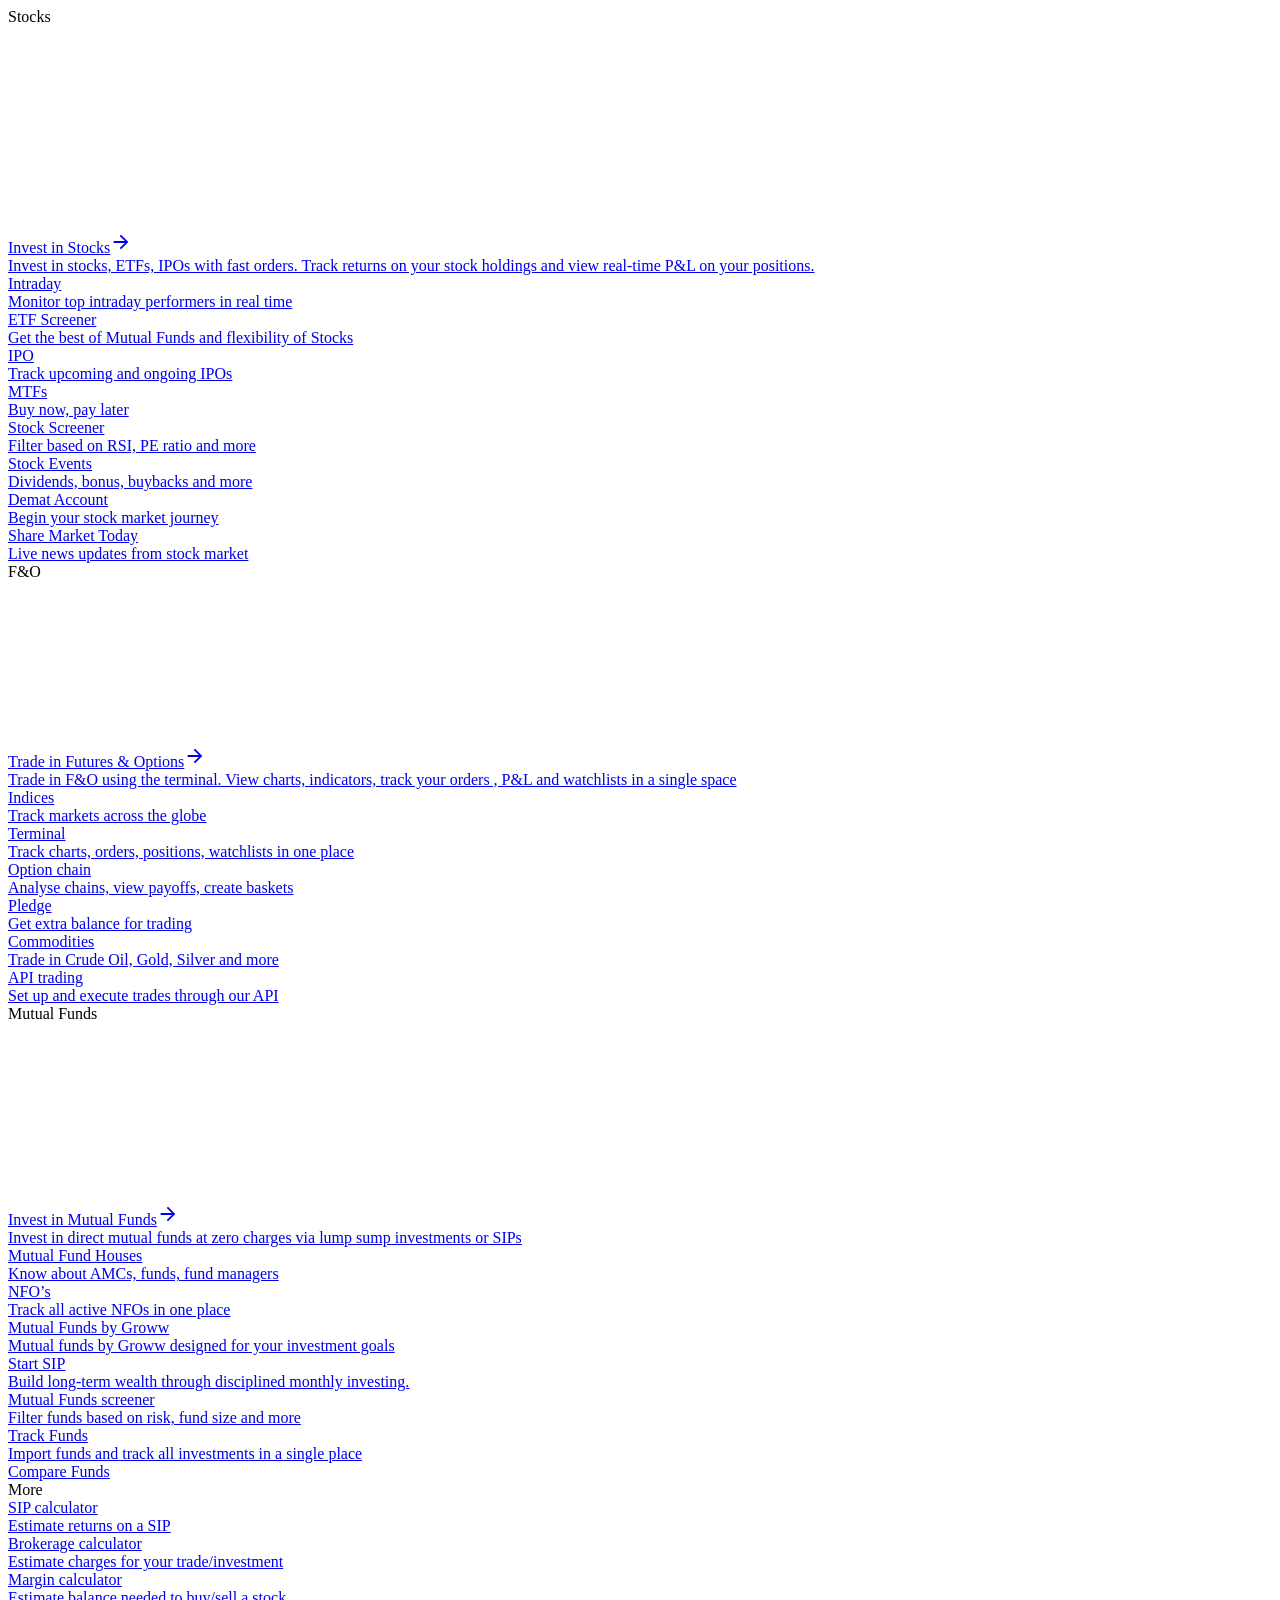
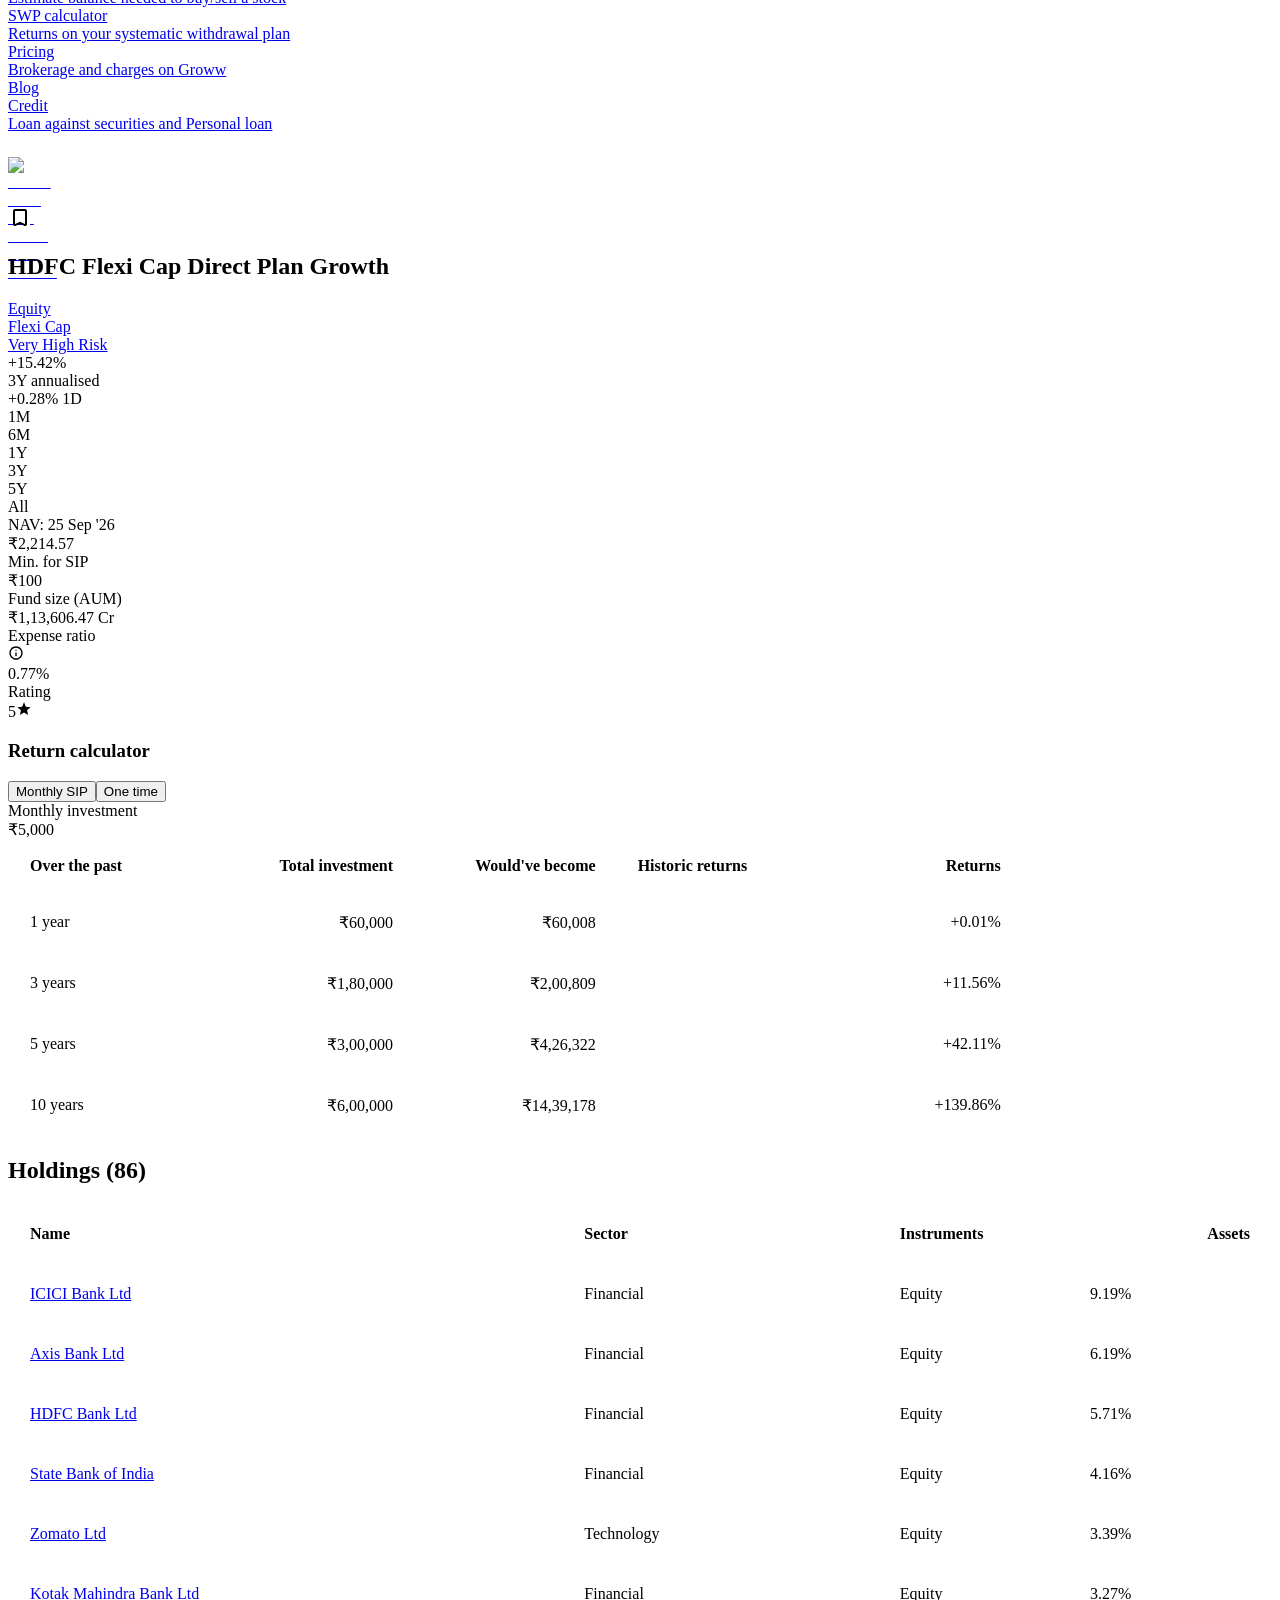
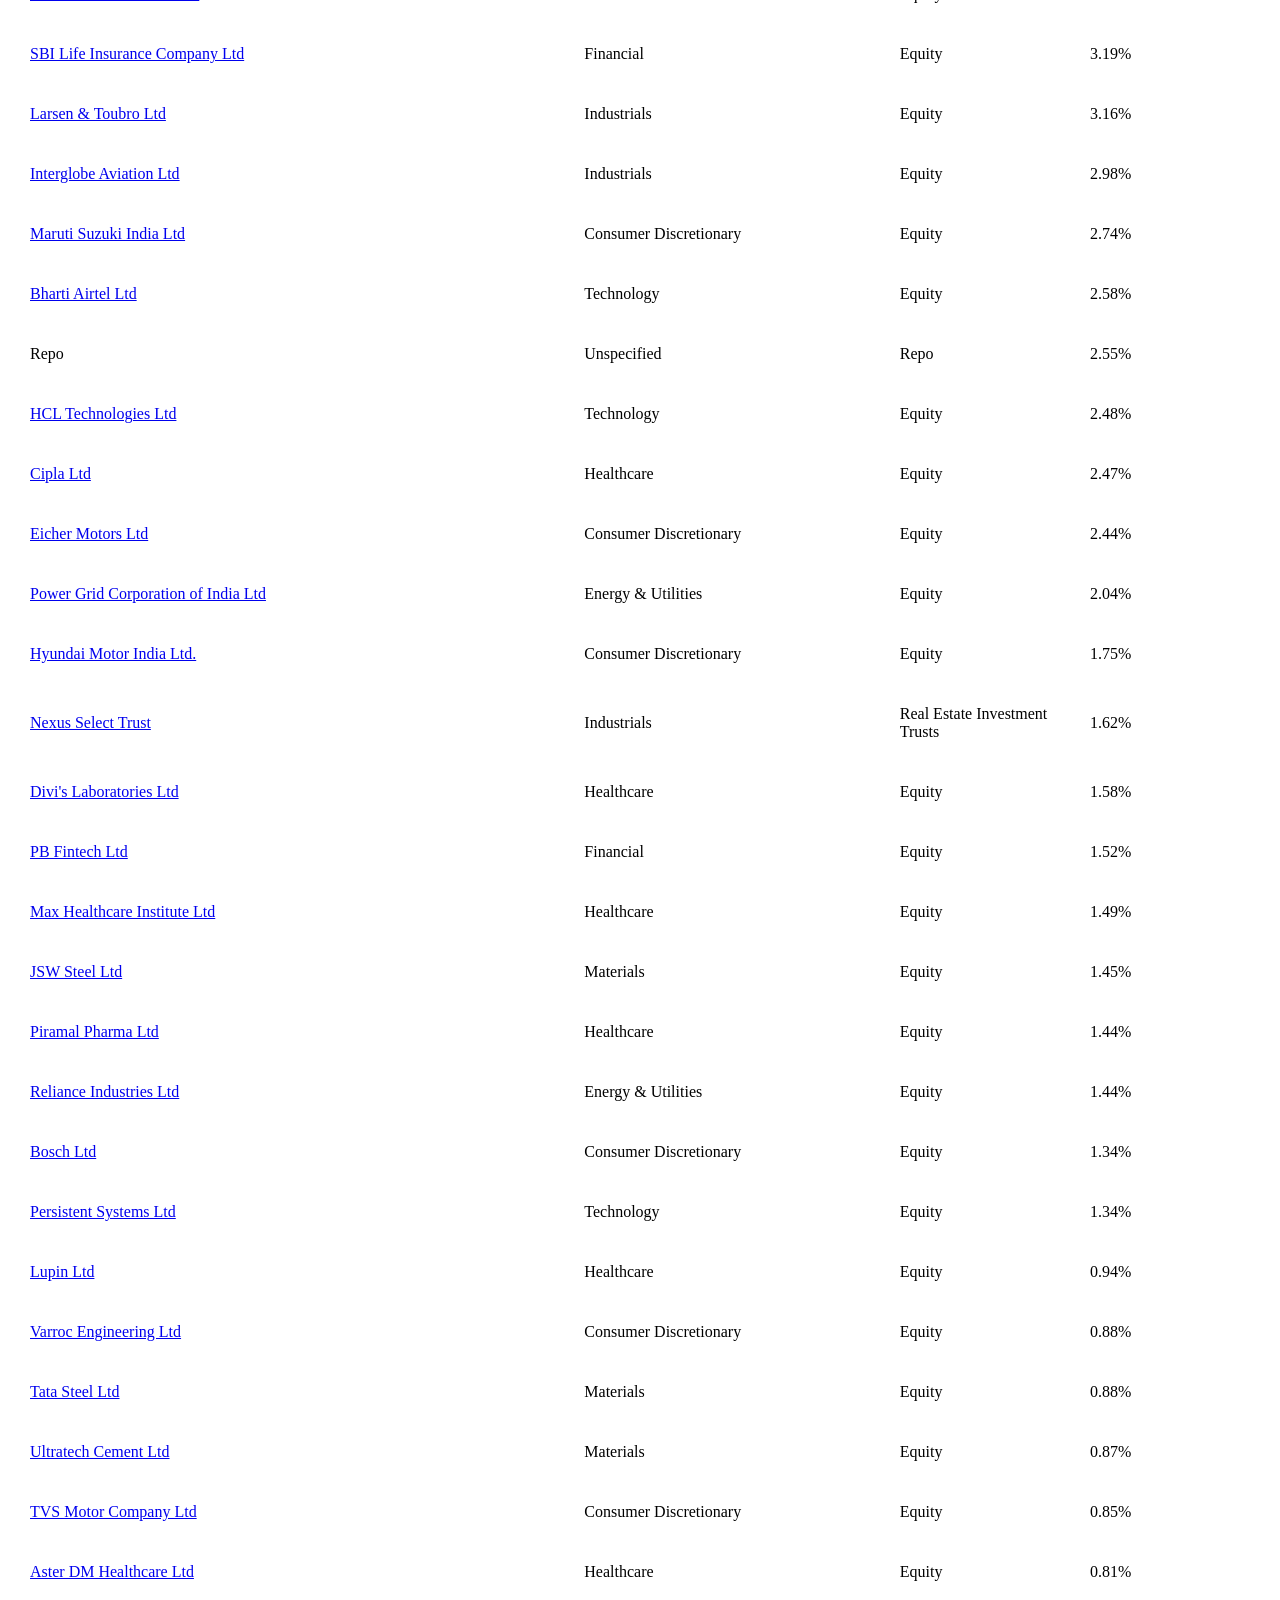
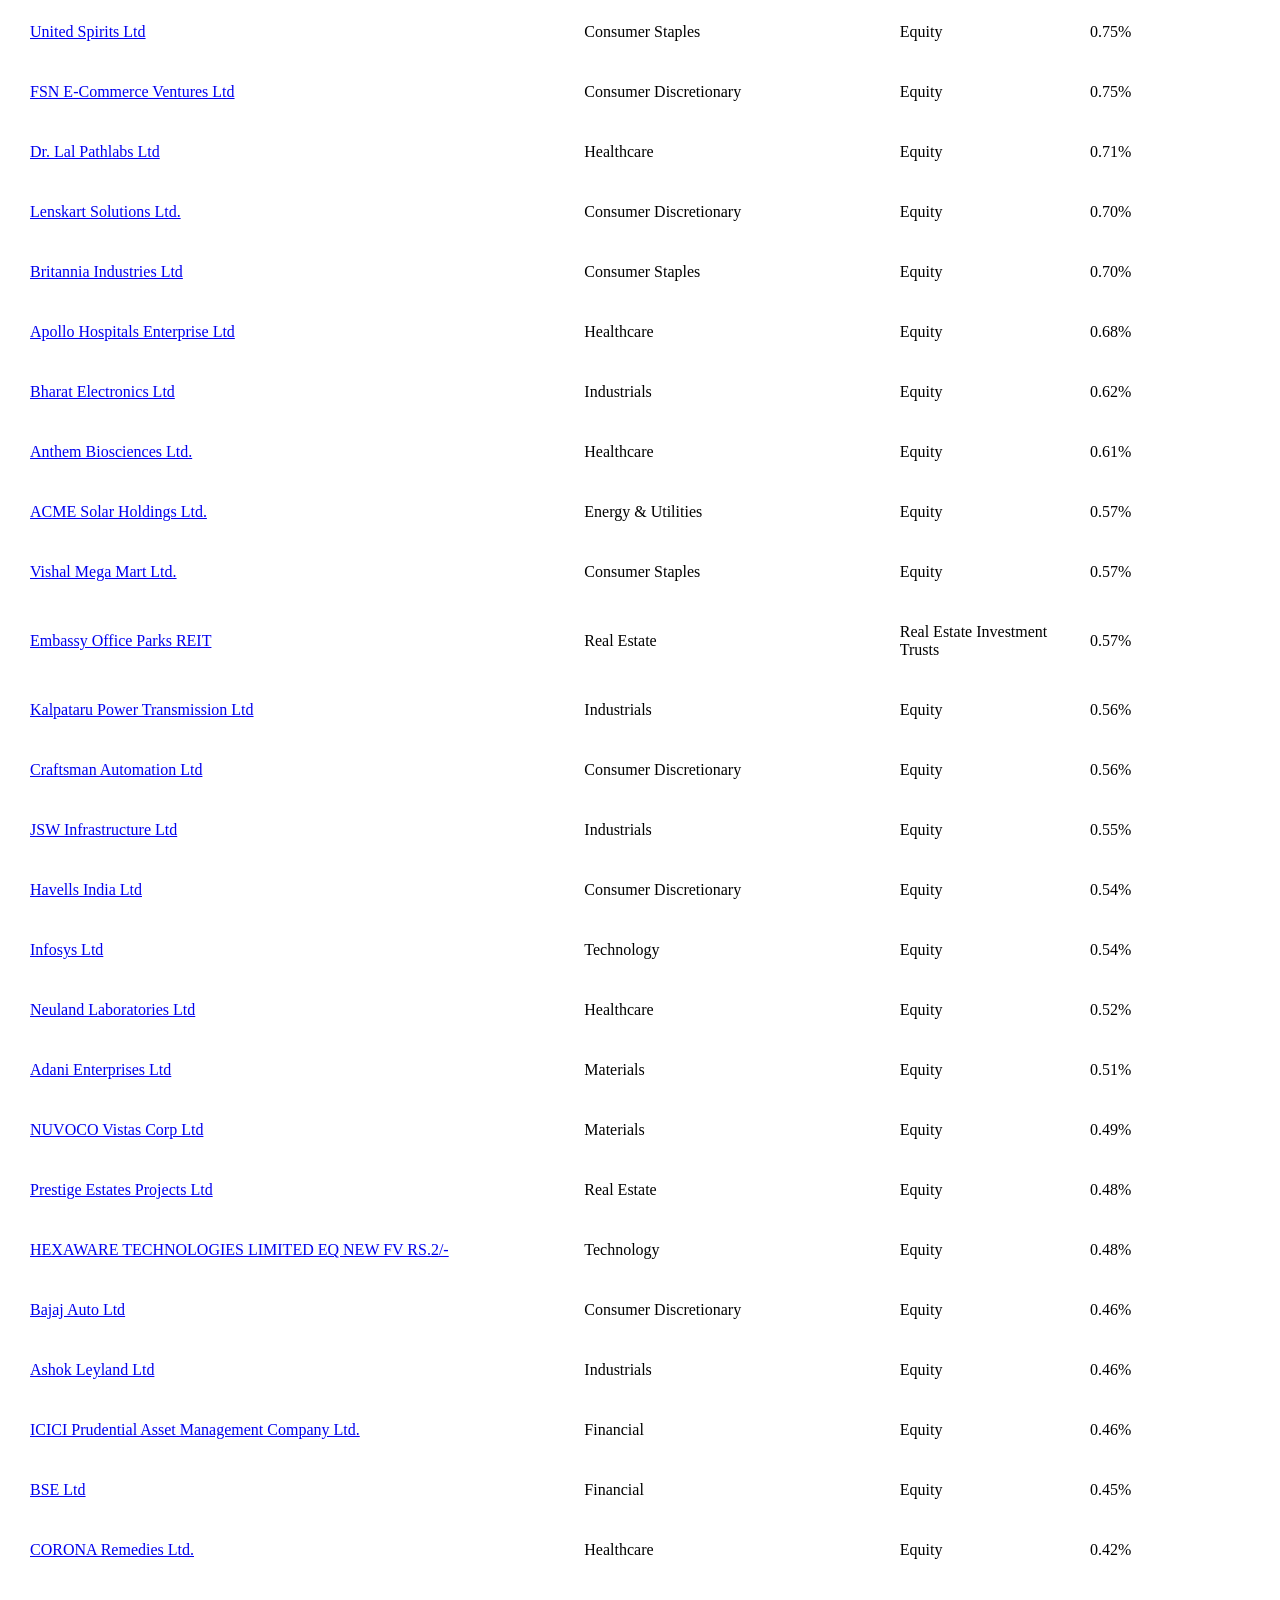
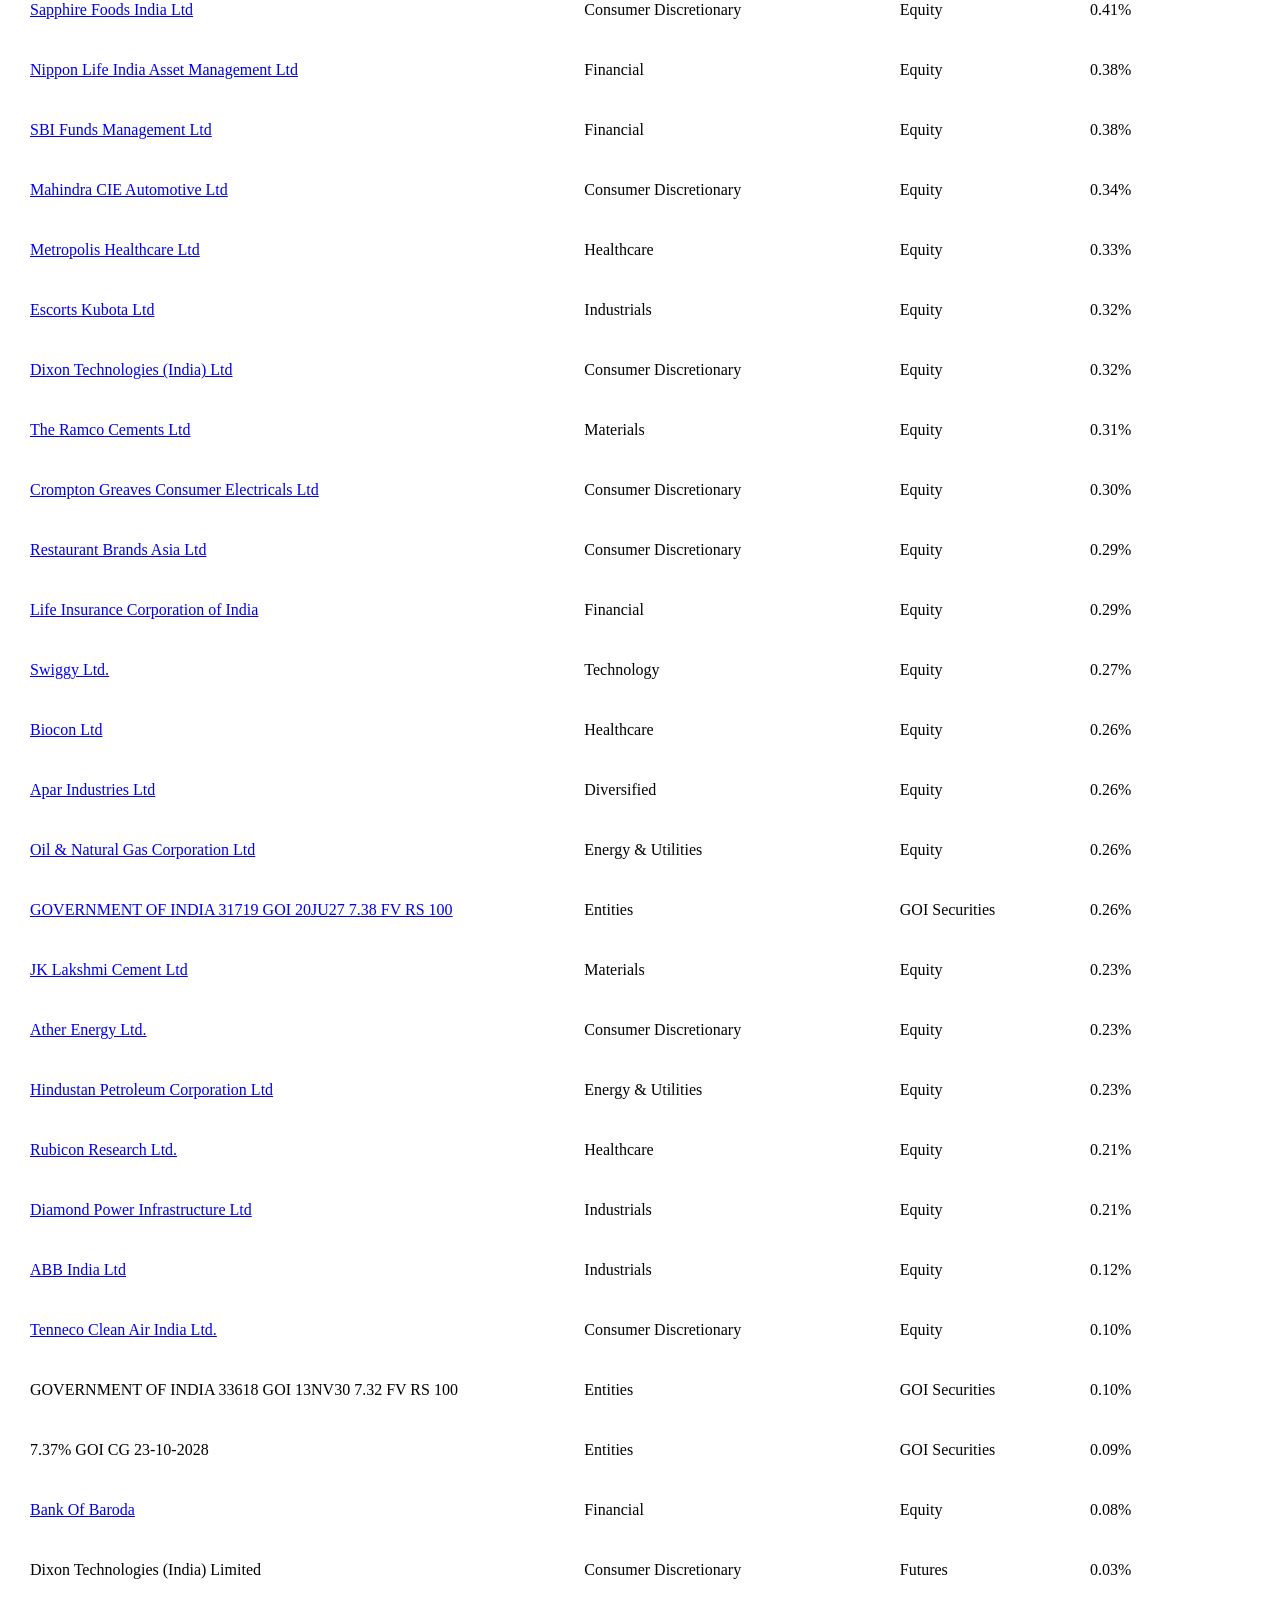
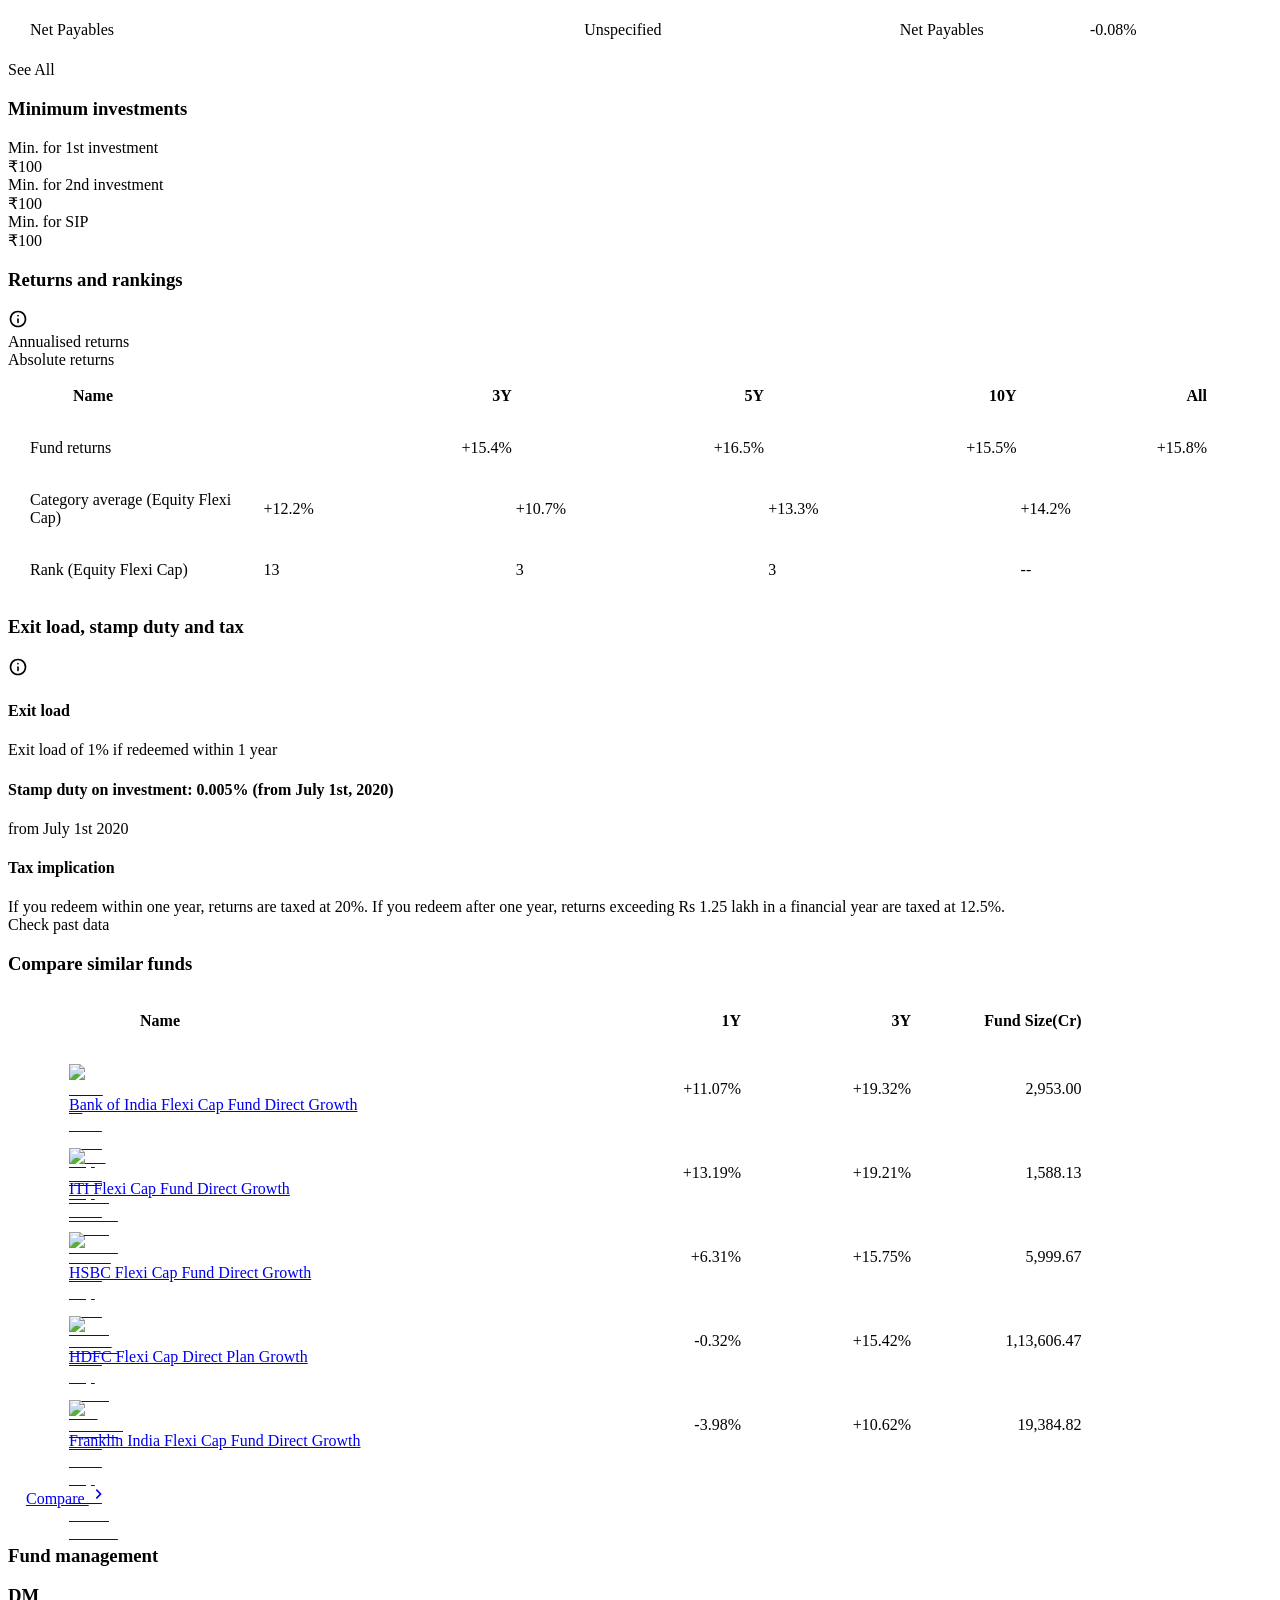
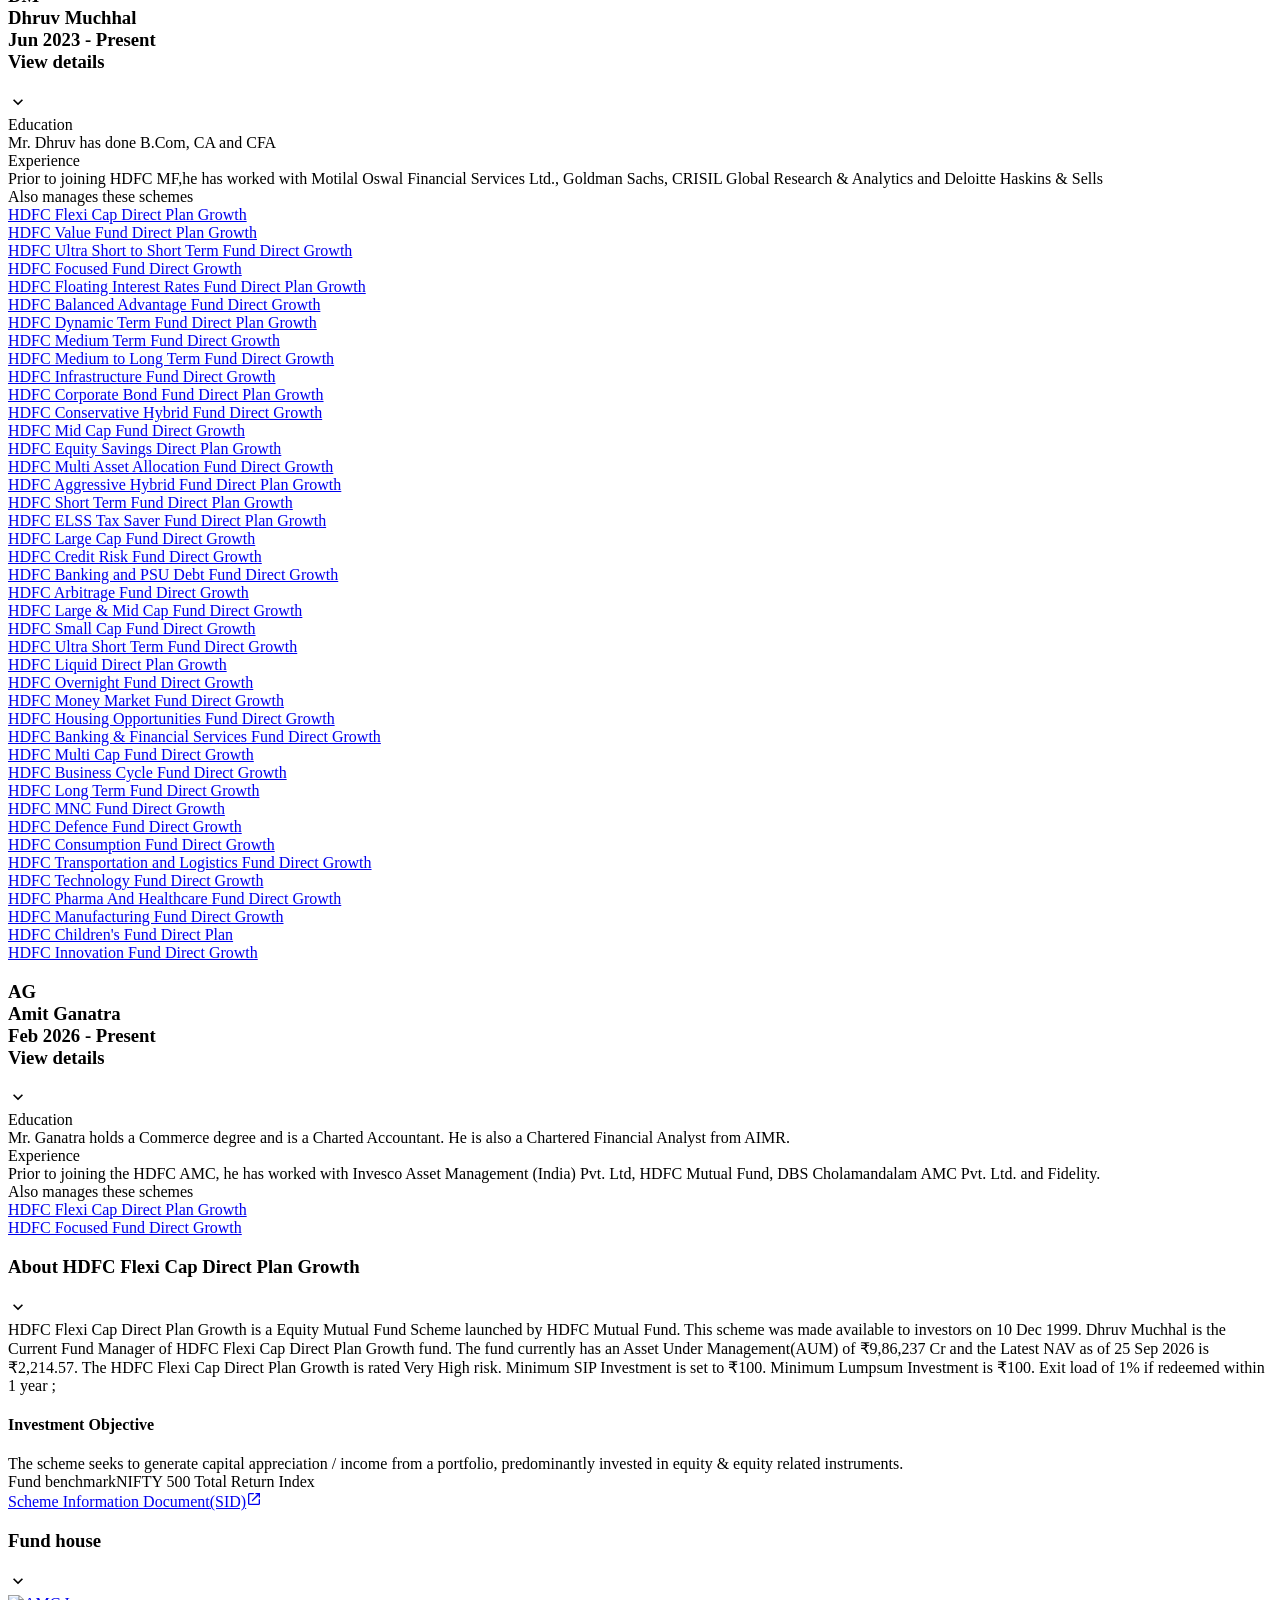
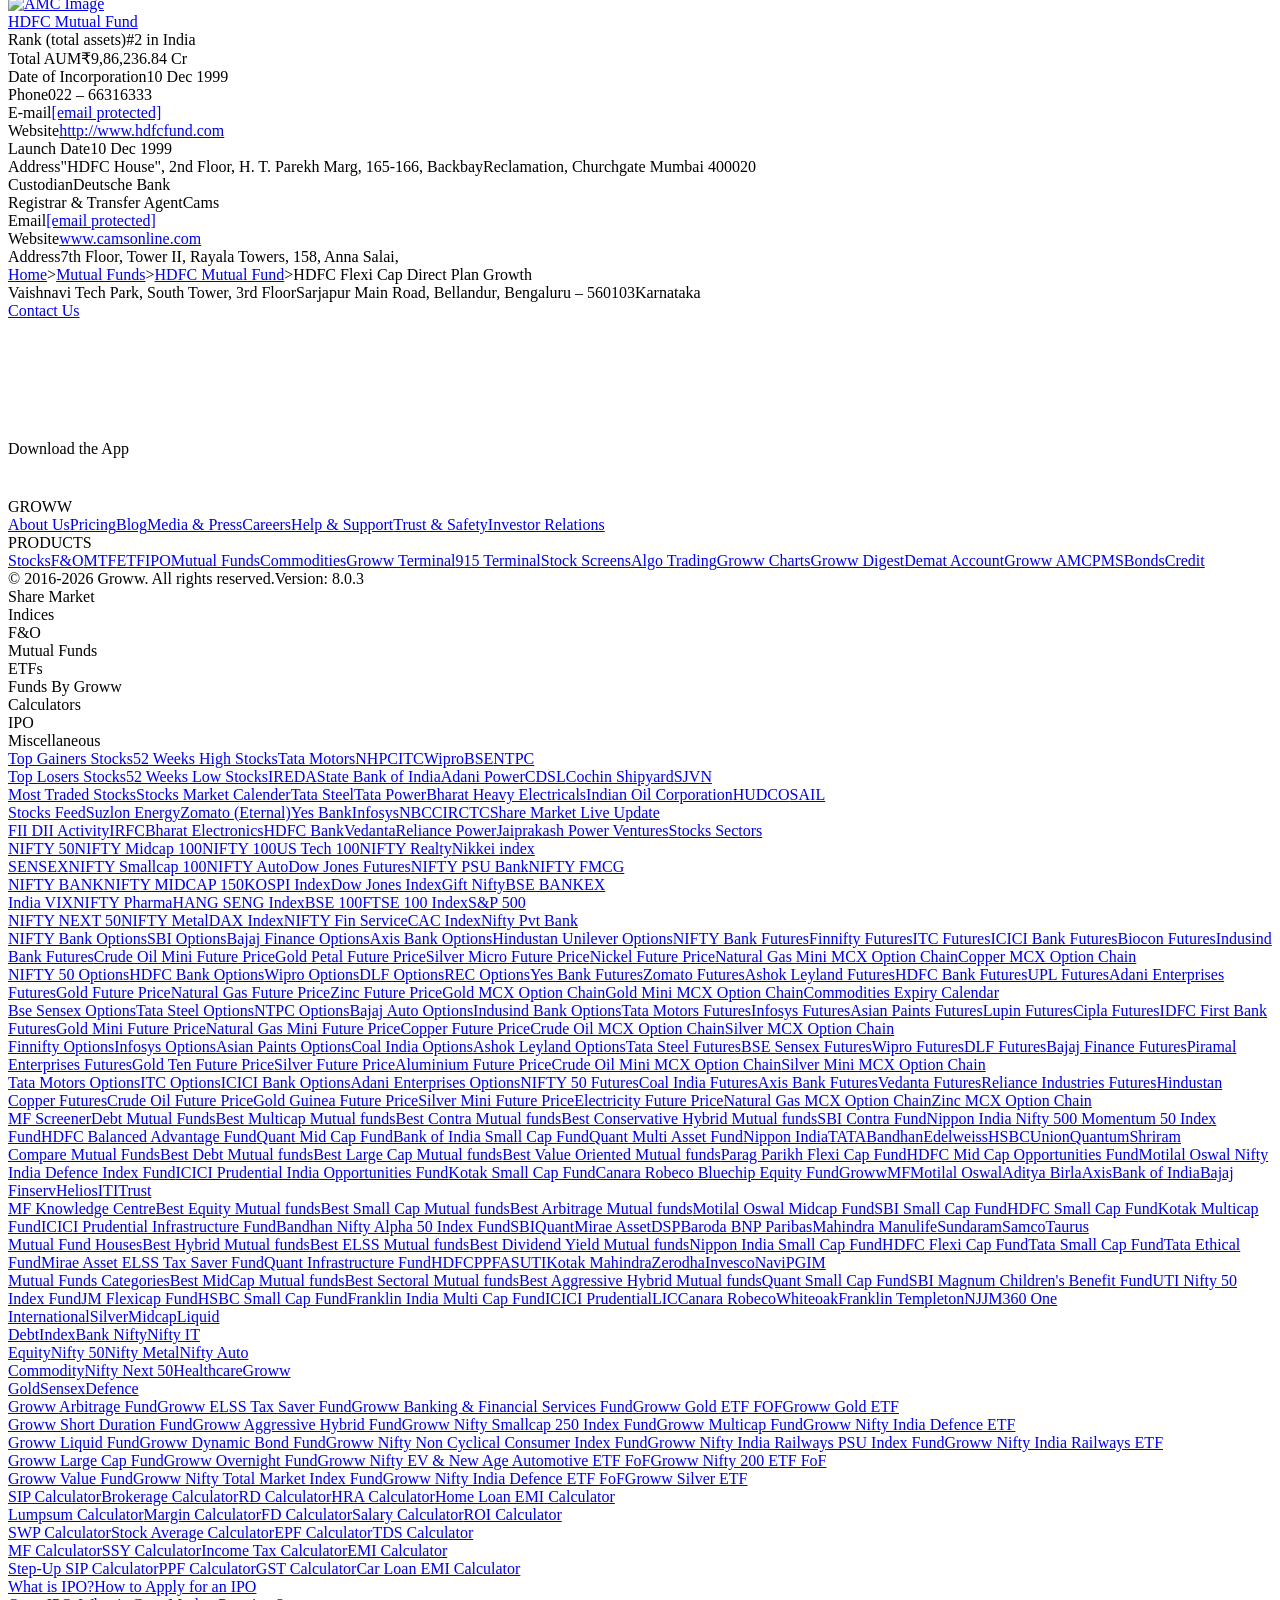
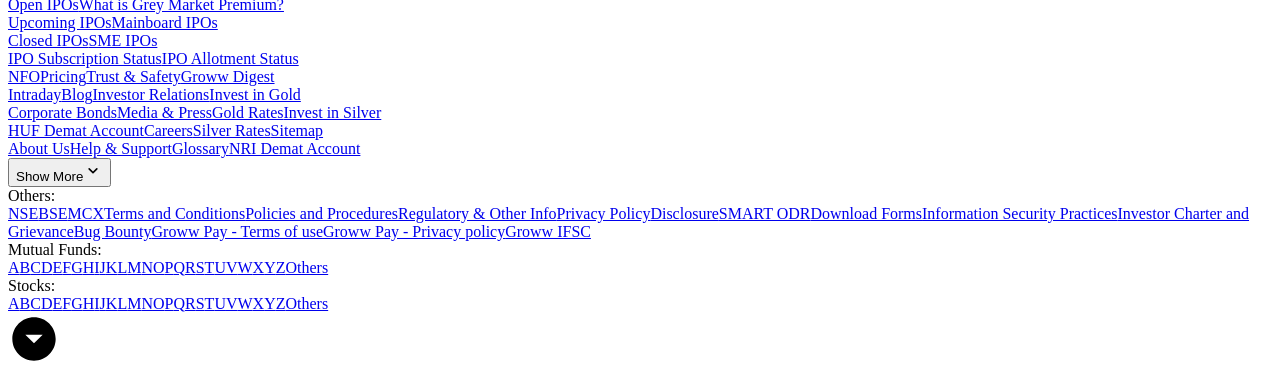
==== commit eafdd716: "chore(data): automated daily refresh of Groww scheme snapshots (27-Sep-2026) [skip ci]" ====
--- a/data/raw_html/hdfc_flexi_cap_fund.html
+++ b/data/raw_html/hdfc_flexi_cap_fund.html
@@ -2,7 +2,7 @@
   Invest in HDFC Flexi Cap Direct Plan-Growth Online with Groww." data-next-head=""/><meta name="robots" content="index" data-next-head=""/><meta name="twitter:card" content="summary_large_image" data-next-head=""/><meta name="twitter:image" content="https://groww.in/groww-logo-270.png" data-next-head=""/><meta name="twitter:description" content="HDFC Flexi Cap Direct Plan Growth - Get latest NAV, SIP Returns &amp; Rankings, Ratings, Fund Performance, Portfolio, Expense Ratio, Holding Analysis, and Peers.
   Invest in HDFC Flexi Cap Direct Plan-Growth Online with Groww." data-next-head=""/><meta name="twitter:title" content="HDFC Flexi Cap Direct Plan Growth - NAV, Mutual Fund Performance &amp; Portfolio" data-next-head=""/><meta name="twitter:site" content="_@groww" data-next-head=""/><meta name="twitter:creator" content="_@groww" data-next-head=""/><meta itemProp="name" content="HDFC Flexi Cap Direct Plan Growth - NAV, Mutual Fund Performance &amp; Portfolio" data-next-head=""/><meta itemProp="description" content="HDFC Flexi Cap Direct Plan Growth - Get latest NAV, SIP Returns &amp; Rankings, Ratings, Fund Performance, Portfolio, Expense Ratio, Holding Analysis, and Peers.
   Invest in HDFC Flexi Cap Direct Plan-Growth Online with Groww." data-next-head=""/><meta itemProp="image" content="https://groww.in/groww-logo-270.png" data-next-head=""/><meta property="og:locale" content="en_US" data-next-head=""/><meta property="og:type" content="website" data-next-head=""/><meta property="og:title" content="HDFC Flexi Cap Direct Plan Growth - NAV, Mutual Fund Performance &amp; Portfolio" data-next-head=""/><meta property="og:image" content="https://groww.in/groww-logo-270.png" data-next-head=""/><meta property="og:description" content="HDFC Flexi Cap Direct Plan Growth - Get latest NAV, SIP Returns &amp; Rankings, Ratings, Fund Performance, Portfolio, Expense Ratio, Holding Analysis, and Peers.
-  Invest in HDFC Flexi Cap Direct Plan-Growth Online with Groww." data-next-head=""/><meta property="og:url" content="https://groww.in/mutual-funds/hdfc-equity-fund-direct-growth" data-next-head=""/><meta property="og:site_name" content="Groww" data-next-head=""/><link rel="publisher" href="https://plus.google.com/b/112795119140865328446/+GrowwIn?" data-next-head=""/><link rel="canonical" href="https://groww.in/mutual-funds/hdfc-equity-fund-direct-growth" data-next-head=""/><meta property="csp-nonce" content="D1sDC0Cq29lok+mEK1clj2CmUyMg3RTkWhOc9+GyLr4="/><meta http-equiv="Content-Security-Policy" content="default-src &#x27;self&#x27;; object-src &#x27;none&#x27;; block-all-mixed-content; script-src &#x27;self&#x27; &#x27;nonce-D1sDC0Cq29lok+mEK1clj2CmUyMg3RTkWhOc9+GyLr4=&#x27; https://*.groww.in/ https://*.growwinfra.in/ wss://*.groww.in/ wss://groww.in/ https://*.freshchat.com/ https://connect.facebook.net/ https://*.razorpay.com/ https://d2yyd1h5u9mauk.cloudfront.net/integrations/web/v1/library/ https://storage.googleapis.com/ https://www.googletagmanager.com/ https://tagmanager.google.com https://www.google-analytics.com/ https://ssl.google-analytics.com https://stats.g.doubleclick.net/ https://googleads.g.doubleclick.net/ https://www.googleadservices.com/ https://*.google.com/ https://www.google.co.in/ https://fonts.googleapis.com/ https://www.youtube.com/ https://www.youtube.com/iframe_api https://www.youtube-nocookie.com/ https://*.ingest.sentry.io https://hv-camera-web-sg.s3-ap-southeast-1.amazonaws.com/ https://hv-central-config.s3.ap-south-1.amazonaws.com/ https://hypersnapweb.hyperverge.co/ https://microapps.onemoney.in/ https://webrd.onemoney.in/ https://unpkg.com/ https://cdnjs.cloudflare.com/ https://www.gstatic.com/ https://bat.bing.com/ https://*.appsflyer.com/ https://www.clarity.ms/ https://*.ampproject.org/ https://unified-sdk.glomopay.com/; img-src &#x27;self&#x27; data: blob: https://groww.in/ https://*.groww.in/ https://img.youtube.com/ https://i.ytimg.com https://i3.ytimg.com https://s3.amazonaws.com/cdn.freshdesk.com/ https://viewlogo.s3.amazonaws.com/ https://wchat.freshchat.com/ https://www.google-analytics.com/ https://*.googleapis.com/ https://*.googleusercontent.com/ https://www.google.com/ https://www.google-analytics.com https://www.google.com/ads/ga-audiences https://www.googletagmanager.com https://ssl.gstatic.com https://www.gstatic.com https://stats.g.doubleclick.net/ https://www.google.co.in/ads/ga-audiences https://*.ingest.sentry.io https://hv-camera-web-sg.s3-ap-southeast-1.amazonaws.com/ https://hv-central-config.s3.ap-south-1.amazonaws.com/ https://hypersnapweb.hyperverge.co/ https://microapps.onemoney.in/ https://webrd.onemoney.in/ https://*.freshdesk.com/ https://bat.bing.com/ https://www.google.co.in/pagead/ https://*.ignosis.ai/ https://*.ignosis.in/ https://*.ampproject.org/ https://*.autochartist.com/; style-src &#x27;self&#x27; https://*.groww.in/ &#x27;unsafe-inline&#x27; https://accounts.google.com https://wchat.freshchat.com/ https://fonts.googleapis.com https://*.ampproject.org/; font-src &#x27;self&#x27; https://*.groww.in/ data: https://fonts.gstatic.com; connect-src &#x27;self&#x27; data: https://*.groww.in/ https://*.growwinfra.in/ wss://*.groww.in/ wss://groww.in/ https://*.razorpay.com/ https://*.delighted.com/ https://accounts.google.com https://*.googleapis.com/ https://*.ingest.sentry.io https://hv-camera-web-sg.s3-ap-southeast-1.amazonaws.com/ https://hv-central-config.s3.ap-south-1.amazonaws.com/ https://hypersnapweb.hyperverge.co/ https://microapps.onemoney.in/ https://webrd.onemoney.in/ https://*.ampproject.org/ https://www.google-analytics.com/ https://analytics.google.com/ https://region1.analytics.google.com/ https://region1.google-analytics.com/ https://stats.g.doubleclick.net/ https://www.google.com/ https://*.glomopay.com/; frame-src &#x27;self&#x27; https://storage.googleapis.com/ https://*.google.com/ https://www.youtube.com/ https://www.facebook.com https://*.groww.in/ wss://*.groww.in/ wss://groww.in/ https://wchat.freshchat.com/ https://growwapi.firebaseapp.com/ https://www.youtube.com/embed/ https://www.youtube.com/ https://www.youtube-nocookie.com/ https://*.ingest.sentry.io https://hv-camera-web-sg.s3-ap-southeast-1.amazonaws.com/ https://hv-central-config.s3.ap-south-1.amazonaws.com/ https://hypersnapweb.hyperverge.co/ https://microapps.onemoney.in/ https://webrd.onemoney.in/ https://*.ignosis.ai/ https://*.ignosis.in/ https://*.doubleclick.net/ https://*.ampproject.org/ https://www.googletagmanager.com/ https://mfcentral.com/ https://*.mfcentral.com/ https://*.glomopay.com/; media-src https://*.groww.in/ blob: https://storage.googleapis.com/ https://*.ampproject.org/;"/><meta charSet="utf-8"/><link rel="manifest" href="/manifest.json?v=1"/><link rel="preconnect" href="https://www.googletagmanager.com"/><link rel="preconnect" href="https://www.google-analytics.com"/><link rel="preload" href="https://resources.groww.in/web-assets/font/Soehne.woff2" as="font" type="font/woff2" crossorigin="anonymous"/><link rel="preload" href="https://resources.groww.in/web-assets/font/GrowwSans-Variable.woff2" as="font" type="font/woff2" crossorigin="anonymous"/><meta name="mobile-web-app-capable" content="yes"/><meta name="apple-mobile-web-app-capable" content="yes"/><meta name="application-name" content="Groww"/><meta name="apple-mobile-web-app-title" content="Groww"/><meta name="theme-color" content="#5500eb"/><meta name="msapplication-navbutton-color" content="#5500eb"/><meta name="apple-mobile-web-app-status-bar-style" content="black-translucent"/><meta name="msapplication-starturl" content="/"/><link type="application/opensearchdescription+xml" rel="search" href="/osdd.xml?v=6"/><script nomodule="" nonce="D1sDC0Cq29lok+mEK1clj2CmUyMg3RTkWhOc9+GyLr4=" src="/polyfills/core-js.min.js"></script><link data-next-font="" rel="preconnect" href="/" crossorigin="anonymous"/><script nonce="D1sDC0Cq29lok+mEK1clj2CmUyMg3RTkWhOc9+GyLr4=" data-nscript="beforeInteractive" crossorigin="anonymous">
+  Invest in HDFC Flexi Cap Direct Plan-Growth Online with Groww." data-next-head=""/><meta property="og:url" content="https://groww.in/mutual-funds/hdfc-equity-fund-direct-growth" data-next-head=""/><meta property="og:site_name" content="Groww" data-next-head=""/><link rel="publisher" href="https://plus.google.com/b/112795119140865328446/+GrowwIn?" data-next-head=""/><link rel="canonical" href="https://groww.in/mutual-funds/hdfc-equity-fund-direct-growth" data-next-head=""/><meta property="csp-nonce" content="HtCDvX2M6QHoTSmbFzMSebwFJQrmoUuDz7p+SzUCaeU="/><meta http-equiv="Content-Security-Policy" content="default-src &#x27;self&#x27;; object-src &#x27;none&#x27;; block-all-mixed-content; script-src &#x27;self&#x27; &#x27;nonce-HtCDvX2M6QHoTSmbFzMSebwFJQrmoUuDz7p+SzUCaeU=&#x27; https://*.groww.in/ https://*.growwinfra.in/ wss://*.groww.in/ wss://groww.in/ https://*.freshchat.com/ https://connect.facebook.net/ https://*.razorpay.com/ https://d2yyd1h5u9mauk.cloudfront.net/integrations/web/v1/library/ https://storage.googleapis.com/ https://www.googletagmanager.com/ https://tagmanager.google.com https://www.google-analytics.com/ https://ssl.google-analytics.com https://stats.g.doubleclick.net/ https://googleads.g.doubleclick.net/ https://www.googleadservices.com/ https://*.google.com/ https://www.google.co.in/ https://fonts.googleapis.com/ https://www.youtube.com/ https://www.youtube.com/iframe_api https://www.youtube-nocookie.com/ https://*.ingest.sentry.io https://hv-camera-web-sg.s3-ap-southeast-1.amazonaws.com/ https://hv-central-config.s3.ap-south-1.amazonaws.com/ https://hypersnapweb.hyperverge.co/ https://microapps.onemoney.in/ https://webrd.onemoney.in/ https://unpkg.com/ https://cdnjs.cloudflare.com/ https://www.gstatic.com/ https://bat.bing.com/ https://*.appsflyer.com/ https://www.clarity.ms/ https://*.ampproject.org/ https://unified-sdk.glomopay.com/; img-src &#x27;self&#x27; data: blob: https://groww.in/ https://*.groww.in/ https://img.youtube.com/ https://i.ytimg.com https://i3.ytimg.com https://s3.amazonaws.com/cdn.freshdesk.com/ https://viewlogo.s3.amazonaws.com/ https://wchat.freshchat.com/ https://www.google-analytics.com/ https://*.googleapis.com/ https://*.googleusercontent.com/ https://www.google.com/ https://www.google-analytics.com https://www.google.com/ads/ga-audiences https://www.googletagmanager.com https://ssl.gstatic.com https://www.gstatic.com https://stats.g.doubleclick.net/ https://www.google.co.in/ads/ga-audiences https://*.ingest.sentry.io https://hv-camera-web-sg.s3-ap-southeast-1.amazonaws.com/ https://hv-central-config.s3.ap-south-1.amazonaws.com/ https://hypersnapweb.hyperverge.co/ https://microapps.onemoney.in/ https://webrd.onemoney.in/ https://*.freshdesk.com/ https://bat.bing.com/ https://www.google.co.in/pagead/ https://*.ignosis.ai/ https://*.ignosis.in/ https://*.ampproject.org/ https://*.autochartist.com/; style-src &#x27;self&#x27; https://*.groww.in/ &#x27;unsafe-inline&#x27; https://accounts.google.com https://wchat.freshchat.com/ https://fonts.googleapis.com https://*.ampproject.org/; font-src &#x27;self&#x27; https://*.groww.in/ data: https://fonts.gstatic.com; connect-src &#x27;self&#x27; data: https://*.groww.in/ https://*.growwinfra.in/ wss://*.groww.in/ wss://groww.in/ https://*.razorpay.com/ https://*.delighted.com/ https://accounts.google.com https://*.googleapis.com/ https://*.ingest.sentry.io https://hv-camera-web-sg.s3-ap-southeast-1.amazonaws.com/ https://hv-central-config.s3.ap-south-1.amazonaws.com/ https://hypersnapweb.hyperverge.co/ https://microapps.onemoney.in/ https://webrd.onemoney.in/ https://*.ampproject.org/ https://www.google-analytics.com/ https://analytics.google.com/ https://region1.analytics.google.com/ https://region1.google-analytics.com/ https://stats.g.doubleclick.net/ https://www.google.com/ https://*.glomopay.com/; frame-src &#x27;self&#x27; https://storage.googleapis.com/ https://*.google.com/ https://www.youtube.com/ https://www.facebook.com https://*.groww.in/ wss://*.groww.in/ wss://groww.in/ https://wchat.freshchat.com/ https://growwapi.firebaseapp.com/ https://www.youtube.com/embed/ https://www.youtube.com/ https://www.youtube-nocookie.com/ https://*.ingest.sentry.io https://hv-camera-web-sg.s3-ap-southeast-1.amazonaws.com/ https://hv-central-config.s3.ap-south-1.amazonaws.com/ https://hypersnapweb.hyperverge.co/ https://microapps.onemoney.in/ https://webrd.onemoney.in/ https://*.ignosis.ai/ https://*.ignosis.in/ https://*.doubleclick.net/ https://*.ampproject.org/ https://www.googletagmanager.com/ https://mfcentral.com/ https://*.mfcentral.com/ https://*.glomopay.com/; media-src https://*.groww.in/ blob: https://storage.googleapis.com/ https://*.ampproject.org/;"/><meta charSet="utf-8"/><link rel="manifest" href="/manifest.json?v=1"/><link rel="preconnect" href="https://www.googletagmanager.com"/><link rel="preconnect" href="https://www.google-analytics.com"/><link rel="preload" href="https://resources.groww.in/web-assets/font/Soehne.woff2" as="font" type="font/woff2" crossorigin="anonymous"/><link rel="preload" href="https://resources.groww.in/web-assets/font/GrowwSans-Variable.woff2" as="font" type="font/woff2" crossorigin="anonymous"/><meta name="mobile-web-app-capable" content="yes"/><meta name="apple-mobile-web-app-capable" content="yes"/><meta name="application-name" content="Groww"/><meta name="apple-mobile-web-app-title" content="Groww"/><meta name="theme-color" content="#5500eb"/><meta name="msapplication-navbutton-color" content="#5500eb"/><meta name="apple-mobile-web-app-status-bar-style" content="black-translucent"/><meta name="msapplication-starturl" content="/"/><link type="application/opensearchdescription+xml" rel="search" href="/osdd.xml?v=6"/><script nomodule="" nonce="HtCDvX2M6QHoTSmbFzMSebwFJQrmoUuDz7p+SzUCaeU=" src="/polyfills/core-js.min.js"></script><link data-next-font="" rel="preconnect" href="/" crossorigin="anonymous"/><script nonce="HtCDvX2M6QHoTSmbFzMSebwFJQrmoUuDz7p+SzUCaeU=" data-nscript="beforeInteractive" crossorigin="anonymous">
   if (Promise && !Promise.allSettled) {
   Promise.allSettled = function(promises) {
     return Promise.all(promises.map(function(promise) {
@@ -13,7 +13,7 @@
       });
     }));
   };
-}</script><script nonce="D1sDC0Cq29lok+mEK1clj2CmUyMg3RTkWhOc9+GyLr4=" data-nscript="beforeInteractive" crossorigin="anonymous">
+}</script><script nonce="HtCDvX2M6QHoTSmbFzMSebwFJQrmoUuDz7p+SzUCaeU=" data-nscript="beforeInteractive" crossorigin="anonymous">
   (function () {
     if (typeof globalThis === 'undefined') {
       if (typeof window !== 'undefined') {
@@ -25,10 +25,10 @@
       }
     }
   })();
-</script><link nonce="D1sDC0Cq29lok+mEK1clj2CmUyMg3RTkWhOc9+GyLr4=" rel="preload" href="//assets-netstorage.groww.in/web-assets/billion_groww_desktop/prod/_next/static/css/285823a56633ae10.css" as="style" crossorigin="anonymous"/><link nonce="D1sDC0Cq29lok+mEK1clj2CmUyMg3RTkWhOc9+GyLr4=" rel="stylesheet" href="//assets-netstorage.groww.in/web-assets/billion_groww_desktop/prod/_next/static/css/285823a56633ae10.css" crossorigin="anonymous" data-n-g=""/><link nonce="D1sDC0Cq29lok+mEK1clj2CmUyMg3RTkWhOc9+GyLr4=" rel="preload" href="//assets-netstorage.groww.in/web-assets/billion_groww_desktop/prod/_next/static/css/957d370b0d4d9ac9.css" as="style" crossorigin="anonymous"/><link nonce="D1sDC0Cq29lok+mEK1clj2CmUyMg3RTkWhOc9+GyLr4=" rel="stylesheet" href="//assets-netstorage.groww.in/web-assets/billion_groww_desktop/prod/_next/static/css/957d370b0d4d9ac9.css" crossorigin="anonymous"/><link nonce="D1sDC0Cq29lok+mEK1clj2CmUyMg3RTkWhOc9+GyLr4=" rel="preload" href="//assets-netstorage.groww.in/web-assets/billion_groww_desktop/prod/_next/static/css/8da0eae02b824230.css" as="style" crossorigin="anonymous"/><link nonce="D1sDC0Cq29lok+mEK1clj2CmUyMg3RTkWhOc9+GyLr4=" rel="stylesheet" href="//assets-netstorage.groww.in/web-assets/billion_groww_desktop/prod/_next/static/css/8da0eae02b824230.css" crossorigin="anonymous" data-n-p=""/><link nonce="D1sDC0Cq29lok+mEK1clj2CmUyMg3RTkWhOc9+GyLr4=" rel="preload" href="//assets-netstorage.groww.in/web-assets/billion_groww_desktop/prod/_next/static/css/0f1ca3db4e2b5ea0.css" as="style" crossorigin="anonymous"/><link nonce="D1sDC0Cq29lok+mEK1clj2CmUyMg3RTkWhOc9+GyLr4=" rel="stylesheet" href="//assets-netstorage.groww.in/web-assets/billion_groww_desktop/prod/_next/static/css/0f1ca3db4e2b5ea0.css" crossorigin="anonymous" data-n-p=""/><noscript data-n-css="D1sDC0Cq29lok+mEK1clj2CmUyMg3RTkWhOc9+GyLr4="></noscript><script defer="" nonce="D1sDC0Cq29lok+mEK1clj2CmUyMg3RTkWhOc9+GyLr4=" crossorigin="anonymous" nomodule="" src="//assets-netstorage.groww.in/web-assets/billion_groww_desktop/prod/_next/static/chunks/polyfills-42372ed130431b0a.js"></script><script src="//assets-netstorage.groww.in/web-assets/billion_groww_desktop/prod/_next/static/chunks/webpack-efe4425ae09aff65.js" nonce="D1sDC0Cq29lok+mEK1clj2CmUyMg3RTkWhOc9+GyLr4=" defer="" crossorigin="anonymous"></script><script src="//assets-netstorage.groww.in/web-assets/billion_groww_desktop/prod/_next/static/chunks/framework-52ec081b3988a7cf.js" nonce="D1sDC0Cq29lok+mEK1clj2CmUyMg3RTkWhOc9+GyLr4=" defer="" crossorigin="anonymous"></script><script src="//assets-netstorage.groww.in/web-assets/billion_groww_desktop/prod/_next/static/chunks/main-e8f48c19b3c6bd96.js" nonce="D1sDC0Cq29lok+mEK1clj2CmUyMg3RTkWhOc9+GyLr4=" defer="" crossorigin="anonymous"></script><script src="//assets-netstorage.groww.in/web-assets/billion_groww_desktop/prod/_next/static/chunks/pages/_app-388315daffa1900d.js" nonce="D1sDC0Cq29lok+mEK1clj2CmUyMg3RTkWhOc9+GyLr4=" defer="" crossorigin="anonymous"></script><script src="//assets-netstorage.groww.in/web-assets/billion_groww_desktop/prod/_next/static/chunks/c4c38dd5-2398d99695ef6fed.js" nonce="D1sDC0Cq29lok+mEK1clj2CmUyMg3RTkWhOc9+GyLr4=" defer="" crossorigin="anonymous"></script><script src="//assets-netstorage.groww.in/web-assets/billion_groww_desktop/prod/_next/static/chunks/11687-fb6af51efe3cf5b3.js" nonce="D1sDC0Cq29lok+mEK1clj2CmUyMg3RTkWhOc9+GyLr4=" defer="" crossorigin="anonymous"></script><script src="//assets-netstorage.groww.in/web-assets/billion_groww_desktop/prod/_next/static/chunks/61054-9fcb0d42d35e6560.js" nonce="D1sDC0Cq29lok+mEK1clj2CmUyMg3RTkWhOc9+GyLr4=" defer="" crossorigin="anonymous"></script><script src="//assets-netstorage.groww.in/web-assets/billion_groww_desktop/prod/_next/static/chunks/50585-b66a8ce41cc4cd65.js" nonce="D1sDC0Cq29lok+mEK1clj2CmUyMg3RTkWhOc9+GyLr4=" defer="" crossorigin="anonymous"></script><script src="//assets-netstorage.groww.in/web-assets/billion_groww_desktop/prod/_next/static/chunks/95266-97daded6e743b858.js" nonce="D1sDC0Cq29lok+mEK1clj2CmUyMg3RTkWhOc9+GyLr4=" defer="" crossorigin="anonymous"></script><script src="//assets-netstorage.groww.in/web-assets/billion_groww_desktop/prod/_next/static/chunks/70365-e59348842621562d.js" nonce="D1sDC0Cq29lok+mEK1clj2CmUyMg3RTkWhOc9+GyLr4=" defer="" crossorigin="anonymous"></script><script src="//assets-netstorage.groww.in/web-assets/billion_groww_desktop/prod/_next/static/chunks/58397-d661495353775852.js" nonce="D1sDC0Cq29lok+mEK1clj2CmUyMg3RTkWhOc9+GyLr4=" defer="" crossorigin="anonymous"></script><script src="//assets-netstorage.groww.in/web-assets/billion_groww_desktop/prod/_next/static/chunks/7624-91d9da413cf68dac.js" nonce="D1sDC0Cq29lok+mEK1clj2CmUyMg3RTkWhOc9+GyLr4=" defer="" crossorigin="anonymous"></script><script src="//assets-netstorage.groww.in/web-assets/billion_groww_desktop/prod/_next/static/chunks/5471-95659d49bf720b6d.js" nonce="D1sDC0Cq29lok+mEK1clj2CmUyMg3RTkWhOc9+GyLr4=" defer="" crossorigin="anonymous"></script><script src="//assets-netstorage.groww.in/web-assets/billion_groww_desktop/prod/_next/static/chunks/7922-f4b830bd44d45144.js" nonce="D1sDC0Cq29lok+mEK1clj2CmUyMg3RTkWhOc9+GyLr4=" defer="" crossorigin="anonymous"></script><script src="//assets-netstorage.groww.in/web-assets/billion_groww_desktop/prod/_next/static/chunks/83448-ee361420560c5143.js" nonce="D1sDC0Cq29lok+mEK1clj2CmUyMg3RTkWhOc9+GyLr4=" defer="" crossorigin="anonymous"></script><script src="//assets-netstorage.groww.in/web-assets/billion_groww_desktop/prod/_next/static/chunks/15716-4b5b673a3331ecee.js" nonce="D1sDC0Cq29lok+mEK1clj2CmUyMg3RTkWhOc9+GyLr4=" defer="" crossorigin="anonymous"></script><script src="//assets-netstorage.groww.in/web-assets/billion_groww_desktop/prod/_next/static/chunks/81609-6c2062c991083551.js" nonce="D1sDC0Cq29lok+mEK1clj2CmUyMg3RTkWhOc9+GyLr4=" defer="" crossorigin="anonymous"></script><script src="//assets-netstorage.groww.in/web-assets/billion_groww_desktop/prod/_next/static/chunks/67595-6266f99a038d273c.js" nonce="D1sDC0Cq29lok+mEK1clj2CmUyMg3RTkWhOc9+GyLr4=" defer="" crossorigin="anonymous"></script><script src="//assets-netstorage.groww.in/web-assets/billion_groww_desktop/prod/_next/static/chunks/16248-673abe8077d67261.js" nonce="D1sDC0Cq29lok+mEK1clj2CmUyMg3RTkWhOc9+GyLr4=" defer="" crossorigin="anonymous"></script><script src="//assets-netstorage.groww.in/web-assets/billion_groww_desktop/prod/_next/static/chunks/408-3c849b95a8e337e4.js" nonce="D1sDC0Cq29lok+mEK1clj2CmUyMg3RTkWhOc9+GyLr4=" defer="" crossorigin="anonymous"></script><script src="//assets-netstorage.groww.in/web-assets/billion_groww_desktop/prod/_next/static/chunks/72762-002bab879bec02da.js" nonce="D1sDC0Cq29lok+mEK1clj2CmUyMg3RTkWhOc9+GyLr4=" defer="" crossorigin="anonymous"></script><script src="//assets-netstorage.groww.in/web-assets/billion_groww_desktop/prod/_next/static/chunks/40288-f0daaba47475a13f.js" nonce="D1sDC0Cq29lok+mEK1clj2CmUyMg3RTkWhOc9+GyLr4=" defer="" crossorigin="anonymous"></script><script src="//assets-netstorage.groww.in/web-assets/billion_groww_desktop/prod/_next/static/chunks/57264-db389d5be1f767c8.js" nonce="D1sDC0Cq29lok+mEK1clj2CmUyMg3RTkWhOc9+GyLr4=" defer="" crossorigin="anonymous"></script><script src="//assets-netstorage.groww.in/web-assets/billion_groww_desktop/prod/_next/static/chunks/87241-16abab525f285bc1.js" nonce="D1sDC0Cq29lok+mEK1clj2CmUyMg3RTkWhOc9+GyLr4=" defer="" crossorigin="anonymous"></script><script src="//assets-netstorage.groww.in/web-assets/billion_groww_desktop/prod/_next/static/chunks/1399-7531c6dee83988dc.js" nonce="D1sDC0Cq29lok+mEK1clj2CmUyMg3RTkWhOc9+GyLr4=" defer="" crossorigin="anonymous"></script><script src="//assets-netstorage.groww.in/web-assets/billion_groww_desktop/prod/_next/static/chunks/19945-f6c22ff9ba3e6b0c.js" nonce="D1sDC0Cq29lok+mEK1clj2CmUyMg3RTkWhOc9+GyLr4=" defer="" crossorigin="anonymous"></script><script src="//assets-netstorage.groww.in/web-assets/billion_groww_desktop/prod/_next/static/chunks/81406-24644af893468773.js" nonce="D1sDC0Cq29lok+mEK1clj2CmUyMg3RTkWhOc9+GyLr4=" defer="" crossorigin="anonymous"></script><script src="//assets-netstorage.groww.in/web-assets/billion_groww_desktop/prod/_next/static/chunks/93681-b4e9f6a42ed43cf2.js" nonce="D1sDC0Cq29lok+mEK1clj2CmUyMg3RTkWhOc9+GyLr4=" defer="" crossorigin="anonymous"></script><script src="//assets-netstorage.groww.in/web-assets/billion_groww_desktop/prod/_next/static/chunks/93803-5e371262c92e80c6.js" nonce="D1sDC0Cq29lok+mEK1clj2CmUyMg3RTkWhOc9+GyLr4=" defer="" crossorigin="anonymous"></script><script src="//assets-netstorage.groww.in/web-assets/billion_groww_desktop/prod/_next/static/chunks/13419-6b75b346dc30caac.js" nonce="D1sDC0Cq29lok+mEK1clj2CmUyMg3RTkWhOc9+GyLr4=" defer="" crossorigin="anonymous"></script><script src="//assets-netstorage.groww.in/web-assets/billion_groww_desktop/prod/_next/static/chunks/2966-5e5e2c247fac6dfe.js" nonce="D1sDC0Cq29lok+mEK1clj2CmUyMg3RTkWhOc9+GyLr4=" defer="" crossorigin="anonymous"></script><script src="//assets-netstorage.groww.in/web-assets/billion_groww_desktop/prod/_next/static/chunks/pages/mutual-funds/%5BsearchId%5D-ba454e2d46b77c2c.js" nonce="D1sDC0Cq29lok+mEK1clj2CmUyMg3RTkWhOc9+GyLr4=" defer="" crossorigin="anonymous"></script><script src="//assets-netstorage.groww.in/web-assets/billion_groww_desktop/prod/_next/static/tBOnauo0Hweg-RXotlvQC/_buildManifest.js" nonce="D1sDC0Cq29lok+mEK1clj2CmUyMg3RTkWhOc9+GyLr4=" defer="" crossorigin="anonymous"></script><script src="//assets-netstorage.groww.in/web-assets/billion_groww_desktop/prod/_next/static/tBOnauo0Hweg-RXotlvQC/_ssgManifest.js" nonce="D1sDC0Cq29lok+mEK1clj2CmUyMg3RTkWhOc9+GyLr4=" defer="" crossorigin="anonymous"></script></head><body><div id="__next"><div class="lne123Loader"></div><div id="root"><div class=" header2025_headerContainer__WqMf9 bgHeader"><div class="row mainDiv width100" style="border-bottom:1px solid var(--border-primary)"><div class="loggedOut_navContainer__h99vu absolute-center vspace-between web-align false"><div class="absolute-center loggedOut_leftContainer__qKr3O"><div class="loggedOut_marginBottom4__EmG4W cur-po"></div><div class="absolute-center"><div class="bodyLargeHeavy contentSecondary flex absolute-center"><div class="absolute-center loggedOut_navItem__gjbia "><span class="cur-po">Stocks</span></div><div class="loggedOut_hoverDiv__aVsCI borderPrimary"><div class="dropdownUI_dropdownContainer___FvdC flex"><a class="dropdownUI_dropdownSection1__Gql_w width100 absolute-center flex-column" href="/stocks"><div class="absolute-center dropdownUI_dropdownMinHeight__P5uZe"><div class="lazyload-wrapper "><div style="height:205px" class="lazyload-placeholder"></div></div></div><div class="flex flex-column"><div class="bodyLargeHeavy contentPrimary absolute-center dropdownUI_dropdownHeading__i9Nxv">Invest in Stocks<svg xmlns="http://www.w3.org/2000/svg" viewBox="0 0 24 24" fill="currentColor" height="22" width="22"><path fill="none" d="M0 0h24v24H0z"></path><path d="m12 4-1.41 1.41L16.17 11H4v2h12.17l-5.58 5.59L12 20l8-8z"></path></svg></div><div class="bodyBase contentSecondary dropdownUI_dropdownSubHeading__w7vpz">Invest in stocks, ETFs, IPOs with fast orders. Track returns on your stock holdings and view real-time P&amp;L on your positions.</div></div></a><div class="dropdownUI_dropdownDivider__TJ2iA absolute-center borderPrimary"></div><div class="dropdownUI_dropdownSection2__C0CDh false flex flex-column"><a class="bodyLargeHeavy contentPrimary backgroundTransparentHover absolute-center dropdownUI_dropdownSection2Item__HAq3_" href="/stocks/intraday"><span class="absolute-center contentSecondary"></span><div class="flex flex-column"><div class="bodyLargeHeavy contentPrimary dropdownUI_dropdownHeading__i9Nxv">Intraday</div><div class="bodyBase contentSecondary dropdownUI_dropdownSubHeading__w7vpz">Monitor top intraday performers in real time</div></div></a><a class="bodyLargeHeavy contentPrimary backgroundTransparentHover absolute-center dropdownUI_dropdownSection2Item__HAq3_" href="/etfs"><span class="absolute-center contentSecondary"></span><div class="flex flex-column"><div class="bodyLargeHeavy contentPrimary dropdownUI_dropdownHeading__i9Nxv">ETF Screener</div><div class="bodyBase contentSecondary dropdownUI_dropdownSubHeading__w7vpz">Get the best of Mutual Funds and flexibility of Stocks</div></div></a><a class="bodyLargeHeavy contentPrimary backgroundTransparentHover absolute-center dropdownUI_dropdownSection2Item__HAq3_" href="/ipo"><span class="absolute-center contentSecondary"></span><div class="flex flex-column"><div class="bodyLargeHeavy contentPrimary dropdownUI_dropdownHeading__i9Nxv">IPO</div><div class="bodyBase contentSecondary dropdownUI_dropdownSubHeading__w7vpz">Track upcoming and ongoing IPOs</div></div></a><a class="bodyLargeHeavy contentPrimary backgroundTransparentHover absolute-center dropdownUI_dropdownSection2Item__HAq3_" href="/stocks/mtf"><span class="absolute-center contentSecondary"></span><div class="flex flex-column"><div class="bodyLargeHeavy contentPrimary dropdownUI_dropdownHeading__i9Nxv">MTFs</div><div class="bodyBase contentSecondary dropdownUI_dropdownSubHeading__w7vpz">Buy now, pay later</div></div></a></div><div class="dropdownUI_dropdownDivider__TJ2iA absolute-center borderPrimary"></div><div class="dropdownUI_dropdownSection2__C0CDh flex flex-column"><a class="bodyLargeHeavy contentPrimary backgroundTransparentHover absolute-center dropdownUI_dropdownSection2Item__HAq3_" href="/stocks/filter"><span class="absolute-center contentSecondary"></span><div class="flex flex-column"><div class="bodyLargeHeavy contentPrimary dropdownUI_dropdownHeading__i9Nxv">Stock Screener</div><div class="bodyBase contentSecondary dropdownUI_dropdownSubHeading__w7vpz">Filter based on RSI, PE ratio and more</div></div></a><a class="bodyLargeHeavy contentPrimary backgroundTransparentHover absolute-center dropdownUI_dropdownSection2Item__HAq3_" href="/stocks/calendar"><span class="absolute-center contentSecondary"></span><div class="flex flex-column"><div class="bodyLargeHeavy contentPrimary dropdownUI_dropdownHeading__i9Nxv">Stock Events</div><div class="bodyBase contentSecondary dropdownUI_dropdownSubHeading__w7vpz">Dividends, bonus, buybacks and more</div></div></a><a class="bodyLargeHeavy contentPrimary backgroundTransparentHover absolute-center dropdownUI_dropdownSection2Item__HAq3_" href="/open-demat-account"><span class="absolute-center contentSecondary"></span><div class="flex flex-column"><div class="bodyLargeHeavy contentPrimary dropdownUI_dropdownHeading__i9Nxv">Demat Account</div><div class="bodyBase contentSecondary dropdownUI_dropdownSubHeading__w7vpz">Begin your stock market journey</div></div></a><a class="bodyLargeHeavy contentPrimary backgroundTransparentHover absolute-center dropdownUI_dropdownSection2Item__HAq3_" href="/share-market-today"><span class="absolute-center contentSecondary"></span><div class="flex flex-column"><div class="bodyLargeHeavy contentPrimary dropdownUI_dropdownHeading__i9Nxv">Share Market Today</div><div class="bodyBase contentSecondary dropdownUI_dropdownSubHeading__w7vpz">Live news updates from stock market</div></div></a></div></div></div></div><div class="bodyLargeHeavy contentSecondary flex absolute-center"><div class="absolute-center loggedOut_navItem__gjbia "><span class="cur-po">F&amp;O</span></div><div class="loggedOut_hoverDiv__aVsCI borderPrimary"><div class="dropdownUI_dropdownContainer___FvdC flex"><a class="dropdownUI_dropdownSection1__Gql_w width100 absolute-center flex-column" href="/futures-and-options"><div class="absolute-center dropdownUI_dropdownMinHeight__P5uZe"><div class="lazyload-wrapper "><div style="height:163.8px" class="lazyload-placeholder"></div></div></div><div class="flex flex-column"><div class="bodyLargeHeavy contentPrimary absolute-center dropdownUI_dropdownHeading__i9Nxv">Trade in Futures &amp; Options<svg xmlns="http://www.w3.org/2000/svg" viewBox="0 0 24 24" fill="currentColor" height="22" width="22"><path fill="none" d="M0 0h24v24H0z"></path><path d="m12 4-1.41 1.41L16.17 11H4v2h12.17l-5.58 5.59L12 20l8-8z"></path></svg></div><div class="bodyBase contentSecondary dropdownUI_dropdownSubHeading__w7vpz">Trade in F&amp;O using the terminal. View charts, indicators, track your orders , P&amp;L and watchlists in a single space</div></div></a><div class="dropdownUI_dropdownDivider__TJ2iA absolute-center borderPrimary"></div><div class="dropdownUI_dropdownSection2__C0CDh false flex flex-column"><a class="bodyLargeHeavy contentPrimary backgroundTransparentHover absolute-center dropdownUI_dropdownSection2Item__HAq3_" href="/indices"><span class="absolute-center contentSecondary"></span><div class="flex flex-column"><div class="bodyLargeHeavy contentPrimary dropdownUI_dropdownHeading__i9Nxv">Indices</div><div class="bodyBase contentSecondary dropdownUI_dropdownSubHeading__w7vpz">Track markets across the globe</div></div></a><a class="bodyLargeHeavy contentPrimary backgroundTransparentHover absolute-center dropdownUI_dropdownSection2Item__HAq3_" href="/charts"><span class="absolute-center contentSecondary"></span><div class="flex flex-column"><div class="bodyLargeHeavy contentPrimary dropdownUI_dropdownHeading__i9Nxv">Terminal</div><div class="bodyBase contentSecondary dropdownUI_dropdownSubHeading__w7vpz">Track charts, orders, positions, watchlists in one place</div></div></a><a class="bodyLargeHeavy contentPrimary backgroundTransparentHover absolute-center dropdownUI_dropdownSection2Item__HAq3_" href="/options/nifty"><span class="absolute-center contentSecondary"></span><div class="flex flex-column"><div class="bodyLargeHeavy contentPrimary dropdownUI_dropdownHeading__i9Nxv">Option chain</div><div class="bodyBase contentSecondary dropdownUI_dropdownSubHeading__w7vpz">Analyse chains, view payoffs, create baskets</div></div></a></div><div class="dropdownUI_dropdownDivider__TJ2iA absolute-center borderPrimary"></div><div class="dropdownUI_dropdownSection2__C0CDh flex flex-column"><a class="bodyLargeHeavy contentPrimary backgroundTransparentHover absolute-center dropdownUI_dropdownSection2Item__HAq3_" href="/available-for-pledge"><span class="absolute-center contentSecondary"></span><div class="flex flex-column"><div class="bodyLargeHeavy contentPrimary dropdownUI_dropdownHeading__i9Nxv">Pledge</div><div class="bodyBase contentSecondary dropdownUI_dropdownSubHeading__w7vpz">Get extra balance for trading</div></div></a><a class="bodyLargeHeavy contentPrimary backgroundTransparentHover absolute-center dropdownUI_dropdownSection2Item__HAq3_" href="/commodities"><span class="absolute-center contentSecondary"></span><div class="flex flex-column"><div class="bodyLargeHeavy contentPrimary dropdownUI_dropdownHeading__i9Nxv">Commodities</div><div class="bodyBase contentSecondary dropdownUI_dropdownSubHeading__w7vpz">Trade in Crude Oil, Gold, Silver and more</div></div></a><a class="bodyLargeHeavy contentPrimary backgroundTransparentHover absolute-center dropdownUI_dropdownSection2Item__HAq3_" href="/trade-api"><span class="absolute-center contentSecondary"></span><div class="flex flex-column"><div class="bodyLargeHeavy contentPrimary dropdownUI_dropdownHeading__i9Nxv">API trading</div><div class="bodyBase contentSecondary dropdownUI_dropdownSubHeading__w7vpz">Set up and execute trades through our API</div></div></a></div></div></div></div><div class="bodyLargeHeavy contentSecondary flex absolute-center"><div class="absolute-center loggedOut_navItem__gjbia loggedOut_navItemSecondLast__dBn7a"><span class="cur-po">Mutual Funds</span></div><div class="loggedOut_hoverDiv__aVsCI borderPrimary"><div class="dropdownUI_dropdownContainer___FvdC flex"><a class="dropdownUI_dropdownSection1__Gql_w width100 absolute-center flex-column" href="/mutual-funds"><div class="absolute-center dropdownUI_dropdownMinHeight__P5uZe"><div class="lazyload-wrapper "><div style="height:180.6px" class="lazyload-placeholder"></div></div></div><div class="flex flex-column"><div class="bodyLargeHeavy contentPrimary absolute-center dropdownUI_dropdownHeading__i9Nxv">Invest in Mutual Funds<svg xmlns="http://www.w3.org/2000/svg" viewBox="0 0 24 24" fill="currentColor" height="22" width="22"><path fill="none" d="M0 0h24v24H0z"></path><path d="m12 4-1.41 1.41L16.17 11H4v2h12.17l-5.58 5.59L12 20l8-8z"></path></svg></div><div class="bodyBase contentSecondary dropdownUI_dropdownSubHeading__w7vpz">Invest in direct mutual funds at zero charges via lump sump investments or SIPs</div></div></a><div class="dropdownUI_dropdownDivider__TJ2iA absolute-center borderPrimary"></div><div class="dropdownUI_dropdownSection2__C0CDh false flex flex-column"><a class="bodyLargeHeavy contentPrimary backgroundTransparentHover absolute-center dropdownUI_dropdownSection2Item__HAq3_" href="/mutual-funds/amc"><span class="absolute-center contentSecondary"></span><div class="flex flex-column"><div class="bodyLargeHeavy contentPrimary dropdownUI_dropdownHeading__i9Nxv">Mutual Fund Houses</div><div class="bodyBase contentSecondary dropdownUI_dropdownSubHeading__w7vpz">Know about AMCs, funds, fund managers</div></div></a><a class="bodyLargeHeavy contentPrimary backgroundTransparentHover absolute-center dropdownUI_dropdownSection2Item__HAq3_" href="/nfo"><span class="absolute-center contentSecondary"></span><div class="flex flex-column"><div class="bodyLargeHeavy contentPrimary dropdownUI_dropdownHeading__i9Nxv">NFO’s</div><div class="bodyBase contentSecondary dropdownUI_dropdownSubHeading__w7vpz">Track all active NFOs in one place</div></div></a><a class="bodyLargeHeavy contentPrimary backgroundTransparentHover absolute-center dropdownUI_dropdownSection2Item__HAq3_" href="/mutual-funds/amc/groww-mutual-funds"><span class="absolute-center contentSecondary"></span><div class="flex flex-column"><div class="bodyLargeHeavy contentPrimary dropdownUI_dropdownHeading__i9Nxv">Mutual Funds by Groww</div><div class="bodyBase contentSecondary dropdownUI_dropdownSubHeading__w7vpz">Mutual funds by Groww designed for your investment goals</div></div></a><a class="bodyLargeHeavy contentPrimary backgroundTransparentHover absolute-center dropdownUI_dropdownSection2Item__HAq3_" href="/mutual-funds/start-sip"><span class="absolute-center contentSecondary"></span><div class="flex flex-column"><div class="bodyLargeHeavy contentPrimary dropdownUI_dropdownHeading__i9Nxv">Start SIP</div><div class="bodyBase contentSecondary dropdownUI_dropdownSubHeading__w7vpz">Build long-term wealth through disciplined monthly investing.</div></div></a></div><div class="dropdownUI_dropdownDivider__TJ2iA absolute-center borderPrimary"></div><div class="dropdownUI_dropdownSection2__C0CDh flex flex-column"><a class="bodyLargeHeavy contentPrimary backgroundTransparentHover absolute-center dropdownUI_dropdownSection2Item__HAq3_" href="/mutual-funds/filter"><span class="absolute-center contentSecondary"></span><div class="flex flex-column"><div class="bodyLargeHeavy contentPrimary dropdownUI_dropdownHeading__i9Nxv">Mutual Funds screener</div><div class="bodyBase contentSecondary dropdownUI_dropdownSubHeading__w7vpz">Filter funds based on risk, fund size and more</div></div></a><a class="bodyLargeHeavy contentPrimary backgroundTransparentHover absolute-center dropdownUI_dropdownSection2Item__HAq3_" href="/track"><span class="absolute-center contentSecondary"></span><div class="flex flex-column"><div class="bodyLargeHeavy contentPrimary dropdownUI_dropdownHeading__i9Nxv">Track Funds</div><div class="bodyBase contentSecondary dropdownUI_dropdownSubHeading__w7vpz">Import funds and track all investments in a single place</div></div></a><a class="bodyLargeHeavy contentPrimary backgroundTransparentHover absolute-center dropdownUI_dropdownSection2Item__HAq3_" href="/mutual-funds/compare"><span class="absolute-center contentSecondary"></span><div class="flex flex-column"><div class="bodyLargeHeavy contentPrimary dropdownUI_dropdownHeading__i9Nxv">Compare Funds</div></div></a></div></div></div></div><div class="bodyLargeHeavy contentSecondary flex absolute-center"><div class="loggedOut_navDivider__ZxwFK absolute-center borderPrimary"></div><div class="absolute-center loggedOut_navItem__gjbia loggedOut_navItemLast__f0Otu"><span class="cur-po">More</span></div><div class="loggedOut_hoverDiv__aVsCI borderPrimary"><div class="dropdownUI_dropdownContainer___FvdC flex"><div class="dropdownUI_dropdownSection2__C0CDh dropdownUI_section2MoreContainerWidth__6wgKy flex flex-column"><a class="bodyLargeHeavy contentPrimary backgroundTransparentHover absolute-center dropdownUI_dropdownSection2Item__HAq3_" href="/calculators/sip-calculator"><span class="absolute-center contentSecondary"></span><div class="flex flex-column"><div class="bodyLargeHeavy contentPrimary dropdownUI_dropdownHeading__i9Nxv">SIP calculator</div><div class="bodyBase contentSecondary dropdownUI_dropdownSubHeading__w7vpz">Estimate returns on a SIP</div></div></a><a class="bodyLargeHeavy contentPrimary backgroundTransparentHover absolute-center dropdownUI_dropdownSection2Item__HAq3_" href="/calculators/brokerage-calculator"><span class="absolute-center contentSecondary"></span><div class="flex flex-column"><div class="bodyLargeHeavy contentPrimary dropdownUI_dropdownHeading__i9Nxv">Brokerage calculator</div><div class="bodyBase contentSecondary dropdownUI_dropdownSubHeading__w7vpz">Estimate charges for your trade/investment</div></div></a><a class="bodyLargeHeavy contentPrimary backgroundTransparentHover absolute-center dropdownUI_dropdownSection2Item__HAq3_" href="/calculators/margin-calculator"><span class="absolute-center contentSecondary"></span><div class="flex flex-column"><div class="bodyLargeHeavy contentPrimary dropdownUI_dropdownHeading__i9Nxv">Margin calculator</div><div class="bodyBase contentSecondary dropdownUI_dropdownSubHeading__w7vpz">Estimate balance needed to buy/sell a stock</div></div></a></div><div class="dropdownUI_dropdownDivider__TJ2iA absolute-center borderPrimary"></div><div class="dropdownUI_dropdownSection2__C0CDh flex flex-column"><a class="bodyLargeHeavy contentPrimary backgroundTransparentHover absolute-center dropdownUI_dropdownSection2Item__HAq3_" href="/calculators/swp-calculator"><span class="absolute-center contentSecondary"></span><div class="flex flex-column"><div class="bodyLargeHeavy contentPrimary dropdownUI_dropdownHeading__i9Nxv">SWP calculator</div><div class="bodyBase contentSecondary dropdownUI_dropdownSubHeading__w7vpz">Returns on your systematic withdrawal plan</div></div></a><a class="bodyLargeHeavy contentPrimary backgroundTransparentHover absolute-center dropdownUI_dropdownSection2Item__HAq3_" href="/pricing"><span class="absolute-center contentSecondary"></span><div class="flex flex-column"><div class="bodyLargeHeavy contentPrimary dropdownUI_dropdownHeading__i9Nxv">Pricing</div><div class="bodyBase contentSecondary dropdownUI_dropdownSubHeading__w7vpz">Brokerage and charges on Groww</div></div></a><a class="bodyLargeHeavy contentPrimary backgroundTransparentHover absolute-center dropdownUI_dropdownSection2Item__HAq3_" href="/blog"><span class="absolute-center contentSecondary"></span><div class="flex flex-column"><div class="bodyLargeHeavy contentPrimary dropdownUI_dropdownHeading__i9Nxv">Blog</div></div></a></div><div class="dropdownUI_dropdownDivider__TJ2iA absolute-center borderPrimary"></div><div class="dropdownUI_dropdownSection2__C0CDh flex flex-column"><a class="bodyLargeHeavy contentPrimary backgroundTransparentHover absolute-center dropdownUI_dropdownSection2Item__HAq3_" href="https://credit.groww.in"><span class="absolute-center contentSecondary"></span><div class="flex flex-column"><div class="bodyLargeHeavy contentPrimary dropdownUI_dropdownHeading__i9Nxv">Credit</div><div class="bodyBase contentSecondary dropdownUI_dropdownSubHeading__w7vpz">Loan against securities and Personal loan</div></div></a></div></div></div></div></div></div></div></div></div><div><div><div class="container web-align ecp79CollectionsPageHeight"><div class="pw14Container" style="margin-top:24px"><div class="pw14MainWrapper layout-container"><div class="pw14ContentWrapper backgroundPrimary layout-main width100"><div class="layout-main width100 flex flex-column"><header><section class="vspace-between valign-wrapper"><a class="" href="/mutual-funds/filter?fund_house=%5B%22HDFC+Mutual+Fund%22%5D"><div style="width:48px;height:48px" class="companyLogo_logoContainer__P55OT   "><img alt="HDFC Flexi Cap Direct Plan Growth" loading="lazy" width="48" height="48" decoding="async" data-nimg="1" class="companyLogo_companyImage__N6dKI absolute-center header_fundLogo__8v7cZ" style="color:transparent" srcSet="https://assets-netstorage.groww.in/mf-assets/logos/hdfc_groww.png 1x, https://assets-netstorage.groww.in/mf-assets/logos/hdfc_groww.png 2x" src="https://assets-netstorage.groww.in/mf-assets/logos/hdfc_groww.png"/></div></a><div class="absolute-center borderPrimary cur-po header_watchlistIconWrapper__9dJF6"><svg xmlns="http://www.w3.org/2000/svg" fill="currentColor" viewBox="0 0 24 24" height="24" width="24"><path fill="currentColor" d="m12 19-4.2 1.8q-1 .426-1.9-.163-.9-.587-.9-1.662V6q0-.824.588-1.412A1.93 1.93 0 0 1 7 4h10q.824 0 1.413.588Q19 5.175 19 6v12.975q0 1.075-.9 1.662-.9.588-1.9.163zm0-2.2 5 2.15V6H7v12.95z"></path></svg></div></section><section class="flex flex-column header_schemeNameContainer__UsP0V"><h1 class="displaySmall header_schemeName__zL6RN">HDFC Flexi Cap Direct Plan Growth</h1><div class="valign-wrapper pills_container__ZxVbm"><a class="" href="/mutual-funds/filter?cat=%5B%22Equity%22%5D"><div class="pill12Pill absolute-center cur-po valign-wrapper pill12SizeXSmall backgroundPrimary borderPrimary contentPrimary pill12PillHover"><span class="bodySmallHeavy">Equity</span></div></a><a class="" href="/mutual-funds/filter?sub_cat=%5B%22Flexi+Cap%22%5D"><div class="pill12Pill absolute-center cur-po valign-wrapper pill12SizeXSmall backgroundPrimary borderPrimary contentPrimary pill12PillHover"><span class="bodySmallHeavy">Flexi Cap</span></div></a><a class="" href="/mutual-funds/filter?risk=%5B%22Very+High%22%5D"><div class="pill12Pill absolute-center cur-po valign-wrapper pill12SizeXSmall backgroundPrimary borderPrimary contentPrimary pill12PillHover"><span class="bodySmallHeavy">Very High Risk</span></div></a></div></section></header><section class="flex flex-column returnStats_returnStatsContainer__gGxzY"><div class="flex returnStats_mainReturnContainer__rNJBU"><div class="valign-wrapper returnStats_tickerContainer___25d1"><span class="displayBase contentPositive">+15.23</span><span class="displayBase contentPositive">%</span></div><div class="contentTertiary bodyBaseHeavy returnStats_returnTimeLabel__jcLPO">3Y annualised</div></div><div class="bodyBaseHeavy flex returnStats_oneDayReturn__mHnZu"><span style="color:var(--content-negative)">-1.86<!-- -->%</span><span class="contentTertiary"> 1D</span></div></section><div class="col l12 mfGraph_mainGraphContainer__VIKBQ" id="mfGraph"><div class="absolute-center mfGraph_loader__aIbrR"><div class="loader14Active"><div class="loader14BoltDefault loader14Inner loader14CircularBolt"><div style="border-width:2px"></div><div></div></div></div></div><div class="valign-wrapper mfGraph_buttonsContainer__AtbZS contentSecondary bodyBase"><div class="valign-wrapper mfGraph_buttonsWrapper__Fzf49"><div class="mfGraph_buttonDiv__5IWhJ cur-po contentPrimary borderPrimary pos-rel valign-wrapper"><span class="bodySmallHeavy">1M</span></div><div class="mfGraph_buttonDiv__5IWhJ cur-po contentPrimary borderPrimary pos-rel valign-wrapper"><span class="bodySmallHeavy">6M</span></div><div class="mfGraph_buttonDiv__5IWhJ cur-po contentPrimary borderPrimary pos-rel valign-wrapper"><span class="bodySmallHeavy">1Y</span></div><div class="mfGraph_buttonDiv__5IWhJ cur-po contentPrimary borderNeutral backgroundTertiary pos-rel valign-wrapper"><span class="bodySmallHeavy">3Y</span></div><div class="mfGraph_buttonDiv__5IWhJ cur-po contentPrimary borderPrimary pos-rel valign-wrapper"><span class="bodySmallHeavy">5Y</span></div><div class="mfGraph_buttonDiv__5IWhJ cur-po contentPrimary borderPrimary pos-rel valign-wrapper"><span class="bodySmallHeavy">All</span></div></div></div></div><div class="fundDetails_fundDetailsContainer__SLn0o"><div class="flex flex-column fundDetails_gap4__kM__Q"><div class="valign-wrapper bodyLarge contentTertiary fundDetails_gap4__kM__Q">NAV: 25 Sep &#x27;26</div><div class="bodyXLargeHeavy contentPrimary valign-wrapper">₹2,214.57</div></div><div class="flex flex-column fundDetails_gap4__kM__Q"><div class="valign-wrapper bodyLarge contentTertiary fundDetails_gap4__kM__Q">Min. for SIP</div><div class="bodyXLargeHeavy contentPrimary valign-wrapper">₹100</div></div><div class="flex flex-column fundDetails_gap4__kM__Q"><div class="valign-wrapper bodyLarge contentTertiary fundDetails_gap4__kM__Q">Fund size (AUM)</div><div class="bodyXLargeHeavy contentPrimary valign-wrapper">₹1,13,606.47 Cr</div></div><div class="flex flex-column fundDetails_gap4__kM__Q"><div class="valign-wrapper bodyLarge contentTertiary fundDetails_gap4__kM__Q">Expense ratio<div class="cur-po contentTertiary valign-wrapper"><svg xmlns="http://www.w3.org/2000/svg" fill="currentColor" viewBox="0 0 24 24" height="16" width="16"><g clip-path="url(#clip0_1_539)"><path fill="currentColor" d="M12 17q.424 0 .713-.288A.97.97 0 0 0 13 16v-4a.97.97 0 0 0-.287-.713A.97.97 0 0 0 12 11a.97.97 0 0 0-.713.287A.97.97 0 0 0 11 12v4q0 .424.287.712.288.288.713.288m0-8q.424 0 .713-.287A.97.97 0 0 0 13 8a.97.97 0 0 0-.287-.713A.97.97 0 0 0 12 7a.97.97 0 0 0-.713.287A.97.97 0 0 0 11 8q0 .424.287.713Q11.576 9 12 9m0 13a9.7 9.7 0 0 1-3.9-.788 10.1 10.1 0 0 1-3.175-2.137q-1.35-1.35-2.137-3.175A9.7 9.7 0 0 1 2 12q0-2.075.788-3.9a10.1 10.1 0 0 1 2.137-3.175q1.35-1.35 3.175-2.137A9.7 9.7 0 0 1 12 2q2.075 0 3.9.788a10.1 10.1 0 0 1 3.175 2.137q1.35 1.35 2.137 3.175A9.7 9.7 0 0 1 22 12a9.7 9.7 0 0 1-.788 3.9 10.1 10.1 0 0 1-2.137 3.175q-1.35 1.35-3.175 2.137A9.7 9.7 0 0 1 12 22m0-2q3.35 0 5.675-2.325T20 12t-2.325-5.675T12 4 6.325 6.325 4 12t2.325 5.675T12 20"></path></g><defs><clipPath id="clip0_1_539"><path fill="#fff" d="M0 0h24v24H0z"></path></clipPath></defs></svg></div></div><div class="bodyXLargeHeavy contentPrimary valign-wrapper">0.77%</div></div><div class="flex flex-column fundDetails_gap4__kM__Q"><div class="valign-wrapper bodyLarge contentTertiary fundDetails_gap4__kM__Q">Rating</div><div class="bodyXLargeHeavy contentPrimary valign-wrapper">5<svg xmlns="http://www.w3.org/2000/svg" viewBox="0 0 24 24" fill="currentColor" height="16" width="16"><path fill="none" d="M0 0h24v24H0z"></path><path fill="none" d="M0 0h24v24H0z"></path><path d="M12 17.27 18.18 21l-1.64-7.03L22 9.24l-7.19-.61L12 2 9.19 8.63 2 9.24l5.46 4.73L5.82 21z"></path></svg></div></div></div><div class="returnCalculator_container__5MxOV"><h3 class="headingLarge returnCalculator_heading__vr_JW">Return calculator</h3><div class="borderPrimary backgroundSurfaceZ1 returnCalculator_withHeading__zXRuS returnCalculator_calculatorContainer__I5pW4"><div class="flex borderNeutral backgroundSurfaceZ2 pos-rel pillSwitcher_container__kHWqe pillSwitcher_containerWithMultipleTabs__oCqsc borderPrimaryOnSurfaceZ1"><button type="button" class="cur-po absolute-center pos-rel bodySmallHeavy pillSwitcher_pill__Eyrvg contentPrimary">Monthly SIP</button><button type="button" class="cur-po absolute-center pos-rel bodySmallHeavy pillSwitcher_pill__Eyrvg contentTertiary">One time</button><div class="borderNeutral backgroundTertiary pillSwitcher_selector__Jhm2W" style="transform:translateX(0%)" aria-hidden="true"></div></div><div class="center-align returnCalculator_amountSection__893So"><div class="bodySmall contentSecondary">Monthly investment</div><div class="displayBase contentPrimary">₹5,000</div></div><div class="absolute-center"><div class="returnCalculator_sliderContainer__1GuhB"><div style="position:relative" class="slider24Wrapper rc333SliderWrapperClass"><div class="rc333SliderTrack rc333SliderTrack-0" style="position:absolute;left:0;right:0"></div><div class="rc333SliderTrack rc333SliderTrack-1" style="position:absolute;left:0;right:0"></div><div class="rc333SliderThumb backgroundAccent rc333SliderThumb backgroundAccent-0 " style="position:absolute;touch-action:none;z-index:1;left:0px" tabindex="0" role="slider" aria-orientation="horizontal" aria-valuenow="5100" aria-valuemin="100" aria-valuemax="50000"></div></div></div></div><table style="border:none" class="tb10Table borderPrimary"><thead class="returnCalculator_tableRowHeader__B5hmB"><tr class="" style="border:none"><th style="padding-left:5%;padding-top:16px;padding-bottom:16px;padding:16px 20px;text-align:left;width:16%" class="contentSecondary bodyBaseHeavy">Over the past</th><th style="padding-top:16px;padding-bottom:16px;padding:16px 20px;text-align:right;width:16%" class="contentSecondary bodyBaseHeavy">Total investment</th><th style="padding-top:16px;padding-bottom:16px;padding:16px 20px;text-align:right;width:16%" class="contentSecondary bodyBaseHeavy">Would&#x27;ve become</th><th style="padding-top:16px;padding-bottom:16px;padding:16px 20px;width:16%;text-align:left" class="contentSecondary bodyBaseHeavy">Historic returns</th><th style="padding-right:5%;padding-top:16px;padding-bottom:16px;padding:16px 20px;text-align:right;width:16%" class="contentSecondary bodyBaseHeavy">Returns</th></tr></thead><tbody class=""><tr class="returnCalculator_tableRow__3lgQl"><td colSpan="1" rowspan="1" style="padding-left:5%;padding-top:16px;padding-bottom:16px;padding:20px" class="tb10Td"><span class="bodyBaseHeavy contentPrimary">1 year</span></td><td colSpan="1" rowspan="1" style="padding-top:16px;padding-bottom:16px;padding:20px;text-align:right" class="tb10Td"><span class="bodyBase contentPrimary">₹60,000</span></td><td colSpan="1" rowspan="1" style="padding-top:16px;padding-bottom:16px;padding:20px;text-align:right" class="tb10Td"><span class="bodyBaseHeavy returnCalculator_finalReturns__0UQcB">₹59,862</span></td><td colSpan="1" rowspan="1" style="padding-top:16px;padding-bottom:16px;padding:20px" class="tb10Td"><div class="flex flex-column returnCalculator_progressBarContainer__ZQx12"><div class="backgroundInversePrimary returnCalculator_progressBar__WidBj" style="width:4.177912213708566%"></div><div class="backgroundDataVizLilac returnCalculator_progressBar__WidBj" style="width:4.1683030156170355%"></div></div></td><td colSpan="1" rowspan="1" style="padding-right:5%;padding-top:16px;padding-bottom:16px;padding:20px;text-align:right" class="tb10Td"><span class="bodyBaseHeavy contentNegative">-0.23<!-- -->%</span></td></tr><tr class="returnCalculator_tableRow__3lgQl"><td colSpan="1" rowspan="1" style="padding-left:5%;padding-top:16px;padding-bottom:16px;padding:20px" class="tb10Td"><span class="bodyBaseHeavy contentPrimary">3 years</span></td><td colSpan="1" rowspan="1" style="padding-top:16px;padding-bottom:16px;padding:20px;text-align:right" class="tb10Td"><span class="bodyBase contentPrimary">₹1,80,000</span></td><td colSpan="1" rowspan="1" style="padding-top:16px;padding-bottom:16px;padding:20px;text-align:right" class="tb10Td"><span class="bodyBaseHeavy returnCalculator_finalReturns__0UQcB">₹2,00,301</span></td><td colSpan="1" rowspan="1" style="padding-top:16px;padding-bottom:16px;padding:20px" class="tb10Td"><div class="flex flex-column returnCalculator_progressBarContainer__ZQx12"><div class="backgroundInversePrimary returnCalculator_progressBar__WidBj" style="width:12.533736641125698%"></div><div class="backgroundDataVizLilac returnCalculator_progressBar__WidBj" style="width:13.947333238633991%"></div></div></td><td colSpan="1" rowspan="1" style="padding-right:5%;padding-top:16px;padding-bottom:16px;padding:20px;text-align:right" class="tb10Td"><span class="bodyBaseHeavy contentPositive">+<!-- -->11.28<!-- -->%</span></td></tr><tr class="returnCalculator_tableRow__3lgQl"><td colSpan="1" rowspan="1" style="padding-left:5%;padding-top:16px;padding-bottom:16px;padding:20px" class="tb10Td"><span class="bodyBaseHeavy contentPrimary">5 years</span></td><td colSpan="1" rowspan="1" style="padding-top:16px;padding-bottom:16px;padding:20px;text-align:right" class="tb10Td"><span class="bodyBase contentPrimary">₹3,00,000</span></td><td colSpan="1" rowspan="1" style="padding-top:16px;padding-bottom:16px;padding:20px;text-align:right" class="tb10Td"><span class="bodyBaseHeavy returnCalculator_finalReturns__0UQcB">₹4,25,303</span></td><td colSpan="1" rowspan="1" style="padding-top:16px;padding-bottom:16px;padding:20px" class="tb10Td"><div class="flex flex-column returnCalculator_progressBarContainer__ZQx12"><div class="backgroundInversePrimary returnCalculator_progressBar__WidBj" style="width:20.88956106854283%"></div><div class="backgroundDataVizLilac returnCalculator_progressBar__WidBj" style="width:29.61464330378157%"></div></div></td><td colSpan="1" rowspan="1" style="padding-right:5%;padding-top:16px;padding-bottom:16px;padding:20px;text-align:right" class="tb10Td"><span class="bodyBaseHeavy contentPositive">+<!-- -->41.77<!-- -->%</span></td></tr><tr class="returnCalculator_tableRow__3lgQl"><td colSpan="1" rowspan="1" style="padding-left:5%;padding-top:16px;padding-bottom:16px;padding:20px" class="tb10Td"><span class="bodyBaseHeavy contentPrimary">10 years</span></td><td colSpan="1" rowspan="1" style="padding-top:16px;padding-bottom:16px;padding:20px;text-align:right" class="tb10Td"><span class="bodyBase contentPrimary">₹6,00,000</span></td><td colSpan="1" rowspan="1" style="padding-top:16px;padding-bottom:16px;padding:20px;text-align:right" class="tb10Td"><span class="bodyBaseHeavy returnCalculator_finalReturns__0UQcB">₹14,36,124</span></td><td colSpan="1" rowspan="1" style="padding-top:16px;padding-bottom:16px;padding:20px" class="tb10Td"><div class="flex flex-column returnCalculator_progressBarContainer__ZQx12"><div class="backgroundInversePrimary returnCalculator_progressBar__WidBj" style="width:41.77912213708566%"></div><div class="backgroundDataVizLilac returnCalculator_progressBar__WidBj" style="width:100%"></div></div></td><td colSpan="1" rowspan="1" style="padding-right:5%;padding-top:16px;padding-bottom:16px;padding:20px;text-align:right" class="tb10Td"><span class="bodyBaseHeavy contentPositive">+<!-- -->139.35<!-- -->%</span></td></tr></tbody></table></div></div><section id="holdingsContainer" itemscope=""><h2 class="headingLarge contentPrimary holdings_heading__YlGdY">Holdings (<!-- -->86<!-- -->)</h2><div class="holdings_tableContainer__s7Zvn borderPrimary"><table style="border:none" class="tb10Table borderPrimary"><thead class=""><tr class="backgroundSecondary holdings_headerRow__Rr2S_"><th style="padding-left:5%;padding-top:16px;padding-bottom:16px;padding:20px 8px 20px 20px;text-align:left;width:45%" class="bodyBaseHeavy contentSecondary holdings_headerCell__o2jFa">Name</th><th style="padding-top:16px;padding-bottom:16px;padding:20px 8px;text-align:left;width:25%" class="bodyBaseHeavy contentSecondary holdings_headerCell__o2jFa">Sector</th><th style="padding-top:16px;padding-bottom:16px;padding:20px 8px;text-align:left;width:15%" class="bodyBaseHeavy contentSecondary holdings_headerCell__o2jFa">Instruments</th><th style="padding-right:5%;padding-top:16px;padding-bottom:16px;padding:20px 20px 20px 8px;text-align:right;width:15%" class="bodyBaseHeavy contentSecondary holdings_headerCell__o2jFa">Assets</th></tr></thead><tbody class=""><tr class="holdings_row__go8vY"><td colSpan="1" rowspan="1" style="padding-left:5%;padding-top:16px;padding-bottom:16px;padding:20px 8px 20px 20px" class="bodyBase holdings_companyName__25NK7"><a class="contentPrimary cur-po" href="/stocks/icici-bank-ltd"><span class="holdings_link__kjPQ5">ICICI Bank Ltd</span></a></td><td colSpan="1" rowspan="1" style="padding-top:16px;padding-bottom:16px;padding:20px 8px" class="bodyBase">Financial</td><td colSpan="1" rowspan="1" style="padding-top:16px;padding-bottom:16px;padding:20px 8px" class="bodyBase">Equity</td><td colSpan="1" rowspan="1" style="padding-right:5%;padding-top:16px;padding-bottom:16px;padding:20px 20px 20px 8px" class="bodyBase right-align">9.19%</td></tr><tr class="holdings_row__go8vY"><td colSpan="1" rowspan="1" style="padding-left:5%;padding-top:16px;padding-bottom:16px;padding:20px 8px 20px 20px" class="bodyBase holdings_companyName__25NK7"><a class="contentPrimary cur-po" href="/stocks/axis-bank-ltd"><span class="holdings_link__kjPQ5">Axis Bank Ltd</span></a></td><td colSpan="1" rowspan="1" style="padding-top:16px;padding-bottom:16px;padding:20px 8px" class="bodyBase">Financial</td><td colSpan="1" rowspan="1" style="padding-top:16px;padding-bottom:16px;padding:20px 8px" class="bodyBase">Equity</td><td colSpan="1" rowspan="1" style="padding-right:5%;padding-top:16px;padding-bottom:16px;padding:20px 20px 20px 8px" class="bodyBase right-align">6.19%</td></tr><tr class="holdings_row__go8vY"><td colSpan="1" rowspan="1" style="padding-left:5%;padding-top:16px;padding-bottom:16px;padding:20px 8px 20px 20px" class="bodyBase holdings_companyName__25NK7"><a class="contentPrimary cur-po" href="/stocks/hdfc-bank-ltd"><span class="holdings_link__kjPQ5">HDFC Bank Ltd</span></a></td><td colSpan="1" rowspan="1" style="padding-top:16px;padding-bottom:16px;padding:20px 8px" class="bodyBase">Financial</td><td colSpan="1" rowspan="1" style="padding-top:16px;padding-bottom:16px;padding:20px 8px" class="bodyBase">Equity</td><td colSpan="1" rowspan="1" style="padding-right:5%;padding-top:16px;padding-bottom:16px;padding:20px 20px 20px 8px" class="bodyBase right-align">5.71%</td></tr><tr class="holdings_row__go8vY"><td colSpan="1" rowspan="1" style="padding-left:5%;padding-top:16px;padding-bottom:16px;padding:20px 8px 20px 20px" class="bodyBase holdings_companyName__25NK7"><a class="contentPrimary cur-po" href="/stocks/state-bank-of-india"><span class="holdings_link__kjPQ5">State Bank of India</span></a></td><td colSpan="1" rowspan="1" style="padding-top:16px;padding-bottom:16px;padding:20px 8px" class="bodyBase">Financial</td><td colSpan="1" rowspan="1" style="padding-top:16px;padding-bottom:16px;padding:20px 8px" class="bodyBase">Equity</td><td colSpan="1" rowspan="1" style="padding-right:5%;padding-top:16px;padding-bottom:16px;padding:20px 20px 20px 8px" class="bodyBase right-align">4.16%</td></tr><tr class="holdings_row__go8vY"><td colSpan="1" rowspan="1" style="padding-left:5%;padding-top:16px;padding-bottom:16px;padding:20px 8px 20px 20px" class="bodyBase holdings_companyName__25NK7"><a class="contentPrimary cur-po" href="/stocks/zomato-ltd"><span class="holdings_link__kjPQ5">Zomato Ltd</span></a></td><td colSpan="1" rowspan="1" style="padding-top:16px;padding-bottom:16px;padding:20px 8px" class="bodyBase">Technology</td><td colSpan="1" rowspan="1" style="padding-top:16px;padding-bottom:16px;padding:20px 8px" class="bodyBase">Equity</td><td colSpan="1" rowspan="1" style="padding-right:5%;padding-top:16px;padding-bottom:16px;padding:20px 20px 20px 8px" class="bodyBase right-align">3.39%</td></tr><tr class="holdings_row__go8vY"><td colSpan="1" rowspan="1" style="padding-left:5%;padding-top:16px;padding-bottom:16px;padding:20px 8px 20px 20px" class="bodyBase holdings_companyName__25NK7"><a class="contentPrimary cur-po" href="/stocks/kotak-mahindra-bank-ltd"><span class="holdings_link__kjPQ5">Kotak Mahindra Bank Ltd</span></a></td><td colSpan="1" rowspan="1" style="padding-top:16px;padding-bottom:16px;padding:20px 8px" class="bodyBase">Financial</td><td colSpan="1" rowspan="1" style="padding-top:16px;padding-bottom:16px;padding:20px 8px" class="bodyBase">Equity</td><td colSpan="1" rowspan="1" style="padding-right:5%;padding-top:16px;padding-bottom:16px;padding:20px 20px 20px 8px" class="bodyBase right-align">3.27%</td></tr><tr class="holdings_row__go8vY"><td colSpan="1" rowspan="1" style="padding-left:5%;padding-top:16px;padding-bottom:16px;padding:20px 8px 20px 20px" class="bodyBase holdings_companyName__25NK7"><a class="contentPrimary cur-po" href="/stocks/sbi-life-insurance-company-ltd"><span class="holdings_link__kjPQ5">SBI Life Insurance Company Ltd</span></a></td><td colSpan="1" rowspan="1" style="padding-top:16px;padding-bottom:16px;padding:20px 8px" class="bodyBase">Financial</td><td colSpan="1" rowspan="1" style="padding-top:16px;padding-bottom:16px;padding:20px 8px" class="bodyBase">Equity</td><td colSpan="1" rowspan="1" style="padding-right:5%;padding-top:16px;padding-bottom:16px;padding:20px 20px 20px 8px" class="bodyBase right-align">3.19%</td></tr><tr class="holdings_row__go8vY"><td colSpan="1" rowspan="1" style="padding-left:5%;padding-top:16px;padding-bottom:16px;padding:20px 8px 20px 20px" class="bodyBase holdings_companyName__25NK7"><a class="contentPrimary cur-po" href="/stocks/larsen-toubro-ltd"><span class="holdings_link__kjPQ5">Larsen &amp; Toubro Ltd</span></a></td><td colSpan="1" rowspan="1" style="padding-top:16px;padding-bottom:16px;padding:20px 8px" class="bodyBase">Industrials</td><td colSpan="1" rowspan="1" style="padding-top:16px;padding-bottom:16px;padding:20px 8px" class="bodyBase">Equity</td><td colSpan="1" rowspan="1" style="padding-right:5%;padding-top:16px;padding-bottom:16px;padding:20px 20px 20px 8px" class="bodyBase right-align">3.16%</td></tr><tr class="holdings_row__go8vY"><td colSpan="1" rowspan="1" style="padding-left:5%;padding-top:16px;padding-bottom:16px;padding:20px 8px 20px 20px" class="bodyBase holdings_companyName__25NK7"><a class="contentPrimary cur-po" href="/stocks/interglobe-aviation-ltd"><span class="holdings_link__kjPQ5">Interglobe Aviation Ltd</span></a></td><td colSpan="1" rowspan="1" style="padding-top:16px;padding-bottom:16px;padding:20px 8px" class="bodyBase">Industrials</td><td colSpan="1" rowspan="1" style="padding-top:16px;padding-bottom:16px;padding:20px 8px" class="bodyBase">Equity</td><td colSpan="1" rowspan="1" style="padding-right:5%;padding-top:16px;padding-bottom:16px;padding:20px 20px 20px 8px" class="bodyBase right-align">2.98%</td></tr><tr class="holdings_row__go8vY"><td colSpan="1" rowspan="1" style="padding-left:5%;padding-top:16px;padding-bottom:16px;padding:20px 8px 20px 20px" class="bodyBase holdings_companyName__25NK7"><a class="contentPrimary cur-po" href="/stocks/maruti-suzuki-india-ltd"><span class="holdings_link__kjPQ5">Maruti Suzuki India Ltd</span></a></td><td colSpan="1" rowspan="1" style="padding-top:16px;padding-bottom:16px;padding:20px 8px" class="bodyBase">Consumer Discretionary</td><td colSpan="1" rowspan="1" style="padding-top:16px;padding-bottom:16px;padding:20px 8px" class="bodyBase">Equity</td><td colSpan="1" rowspan="1" style="padding-right:5%;padding-top:16px;padding-bottom:16px;padding:20px 20px 20px 8px" class="bodyBase right-align">2.74%</td></tr><tr class="holdings_row__go8vY holdings_hidden__pnuEw"><td colSpan="1" rowspan="1" style="padding-left:5%;padding-top:16px;padding-bottom:16px;padding:20px 8px 20px 20px" class="bodyBase holdings_companyName__25NK7"><a class="contentPrimary cur-po" href="/stocks/bharti-airtel-ltd"><span class="holdings_link__kjPQ5">Bharti Airtel Ltd</span></a></td><td colSpan="1" rowspan="1" style="padding-top:16px;padding-bottom:16px;padding:20px 8px" class="bodyBase">Technology</td><td colSpan="1" rowspan="1" style="padding-top:16px;padding-bottom:16px;padding:20px 8px" class="bodyBase">Equity</td><td colSpan="1" rowspan="1" style="padding-right:5%;padding-top:16px;padding-bottom:16px;padding:20px 20px 20px 8px" class="bodyBase right-align">2.58%</td></tr><tr class="holdings_row__go8vY holdings_hidden__pnuEw"><td colSpan="1" rowspan="1" style="padding-left:5%;padding-top:16px;padding-bottom:16px;padding:20px 8px 20px 20px" class="bodyBase holdings_companyName__25NK7"><span class="cur-no">Repo</span></td><td colSpan="1" rowspan="1" style="padding-top:16px;padding-bottom:16px;padding:20px 8px" class="bodyBase">Unspecified</td><td colSpan="1" rowspan="1" style="padding-top:16px;padding-bottom:16px;padding:20px 8px" class="bodyBase">Repo</td><td colSpan="1" rowspan="1" style="padding-right:5%;padding-top:16px;padding-bottom:16px;padding:20px 20px 20px 8px" class="bodyBase right-align">2.55%</td></tr><tr class="holdings_row__go8vY holdings_hidden__pnuEw"><td colSpan="1" rowspan="1" style="padding-left:5%;padding-top:16px;padding-bottom:16px;padding:20px 8px 20px 20px" class="bodyBase holdings_companyName__25NK7"><a class="contentPrimary cur-po" href="/stocks/hcl-technologies-ltd"><span class="holdings_link__kjPQ5">HCL Technologies Ltd</span></a></td><td colSpan="1" rowspan="1" style="padding-top:16px;padding-bottom:16px;padding:20px 8px" class="bodyBase">Technology</td><td colSpan="1" rowspan="1" style="padding-top:16px;padding-bottom:16px;padding:20px 8px" class="bodyBase">Equity</td><td colSpan="1" rowspan="1" style="padding-right:5%;padding-top:16px;padding-bottom:16px;padding:20px 20px 20px 8px" class="bodyBase right-align">2.48%</td></tr><tr class="holdings_row__go8vY holdings_hidden__pnuEw"><td colSpan="1" rowspan="1" style="padding-left:5%;padding-top:16px;padding-bottom:16px;padding:20px 8px 20px 20px" class="bodyBase holdings_companyName__25NK7"><a class="contentPrimary cur-po" href="/stocks/cipla-ltd"><span class="holdings_link__kjPQ5">Cipla Ltd</span></a></td><td colSpan="1" rowspan="1" style="padding-top:16px;padding-bottom:16px;padding:20px 8px" class="bodyBase">Healthcare</td><td colSpan="1" rowspan="1" style="padding-top:16px;padding-bottom:16px;padding:20px 8px" class="bodyBase">Equity</td><td colSpan="1" rowspan="1" style="padding-right:5%;padding-top:16px;padding-bottom:16px;padding:20px 20px 20px 8px" class="bodyBase right-align">2.47%</td></tr><tr class="holdings_row__go8vY holdings_hidden__pnuEw"><td colSpan="1" rowspan="1" style="padding-left:5%;padding-top:16px;padding-bottom:16px;padding:20px 8px 20px 20px" class="bodyBase holdings_companyName__25NK7"><a class="contentPrimary cur-po" href="/stocks/eicher-motors-ltd"><span class="holdings_link__kjPQ5">Eicher Motors Ltd</span></a></td><td colSpan="1" rowspan="1" style="padding-top:16px;padding-bottom:16px;padding:20px 8px" class="bodyBase">Consumer Discretionary</td><td colSpan="1" rowspan="1" style="padding-top:16px;padding-bottom:16px;padding:20px 8px" class="bodyBase">Equity</td><td colSpan="1" rowspan="1" style="padding-right:5%;padding-top:16px;padding-bottom:16px;padding:20px 20px 20px 8px" class="bodyBase right-align">2.44%</td></tr><tr class="holdings_row__go8vY holdings_hidden__pnuEw"><td colSpan="1" rowspan="1" style="padding-left:5%;padding-top:16px;padding-bottom:16px;padding:20px 8px 20px 20px" class="bodyBase holdings_companyName__25NK7"><a class="contentPrimary cur-po" href="/stocks/power-grid-corporation-of-india-ltd"><span class="holdings_link__kjPQ5">Power Grid Corporation of India Ltd</span></a></td><td colSpan="1" rowspan="1" style="padding-top:16px;padding-bottom:16px;padding:20px 8px" class="bodyBase">Energy &amp; Utilities</td><td colSpan="1" rowspan="1" style="padding-top:16px;padding-bottom:16px;padding:20px 8px" class="bodyBase">Equity</td><td colSpan="1" rowspan="1" style="padding-right:5%;padding-top:16px;padding-bottom:16px;padding:20px 20px 20px 8px" class="bodyBase right-align">2.04%</td></tr><tr class="holdings_row__go8vY holdings_hidden__pnuEw"><td colSpan="1" rowspan="1" style="padding-left:5%;padding-top:16px;padding-bottom:16px;padding:20px 8px 20px 20px" class="bodyBase holdings_companyName__25NK7"><a class="contentPrimary cur-po" href="/stocks/hyundai-motor-india-ltd"><span class="holdings_link__kjPQ5">Hyundai Motor India Ltd.</span></a></td><td colSpan="1" rowspan="1" style="padding-top:16px;padding-bottom:16px;padding:20px 8px" class="bodyBase">Consumer Discretionary</td><td colSpan="1" rowspan="1" style="padding-top:16px;padding-bottom:16px;padding:20px 8px" class="bodyBase">Equity</td><td colSpan="1" rowspan="1" style="padding-right:5%;padding-top:16px;padding-bottom:16px;padding:20px 20px 20px 8px" class="bodyBase right-align">1.75%</td></tr><tr class="holdings_row__go8vY holdings_hidden__pnuEw"><td colSpan="1" rowspan="1" style="padding-left:5%;padding-top:16px;padding-bottom:16px;padding:20px 8px 20px 20px" class="bodyBase holdings_companyName__25NK7"><a class="contentPrimary cur-po" href="/stocks/nexus-select-trust"><span class="holdings_link__kjPQ5">Nexus Select Trust</span></a></td><td colSpan="1" rowspan="1" style="padding-top:16px;padding-bottom:16px;padding:20px 8px" class="bodyBase">Industrials</td><td colSpan="1" rowspan="1" style="padding-top:16px;padding-bottom:16px;padding:20px 8px" class="bodyBase">Real Estate Investment Trusts</td><td colSpan="1" rowspan="1" style="padding-right:5%;padding-top:16px;padding-bottom:16px;padding:20px 20px 20px 8px" class="bodyBase right-align">1.62%</td></tr><tr class="holdings_row__go8vY holdings_hidden__pnuEw"><td colSpan="1" rowspan="1" style="padding-left:5%;padding-top:16px;padding-bottom:16px;padding:20px 8px 20px 20px" class="bodyBase holdings_companyName__25NK7"><a class="contentPrimary cur-po" href="/stocks/divis-laboratories-ltd"><span class="holdings_link__kjPQ5">Divi&#x27;s Laboratories Ltd</span></a></td><td colSpan="1" rowspan="1" style="padding-top:16px;padding-bottom:16px;padding:20px 8px" class="bodyBase">Healthcare</td><td colSpan="1" rowspan="1" style="padding-top:16px;padding-bottom:16px;padding:20px 8px" class="bodyBase">Equity</td><td colSpan="1" rowspan="1" style="padding-right:5%;padding-top:16px;padding-bottom:16px;padding:20px 20px 20px 8px" class="bodyBase right-align">1.58%</td></tr><tr class="holdings_row__go8vY holdings_hidden__pnuEw"><td colSpan="1" rowspan="1" style="padding-left:5%;padding-top:16px;padding-bottom:16px;padding:20px 8px 20px 20px" class="bodyBase holdings_companyName__25NK7"><a class="contentPrimary cur-po" href="/stocks/pb-fintech-ltd"><span class="holdings_link__kjPQ5">PB Fintech Ltd</span></a></td><td colSpan="1" rowspan="1" style="padding-top:16px;padding-bottom:16px;padding:20px 8px" class="bodyBase">Financial</td><td colSpan="1" rowspan="1" style="padding-top:16px;padding-bottom:16px;padding:20px 8px" class="bodyBase">Equity</td><td colSpan="1" rowspan="1" style="padding-right:5%;padding-top:16px;padding-bottom:16px;padding:20px 20px 20px 8px" class="bodyBase right-align">1.52%</td></tr><tr class="holdings_row__go8vY holdings_hidden__pnuEw"><td colSpan="1" rowspan="1" style="padding-left:5%;padding-top:16px;padding-bottom:16px;padding:20px 8px 20px 20px" class="bodyBase holdings_companyName__25NK7"><a class="contentPrimary cur-po" href="/stocks/max-healthcare-institute-ltd"><span class="holdings_link__kjPQ5">Max Healthcare Institute Ltd</span></a></td><td colSpan="1" rowspan="1" style="padding-top:16px;padding-bottom:16px;padding:20px 8px" class="bodyBase">Healthcare</td><td colSpan="1" rowspan="1" style="padding-top:16px;padding-bottom:16px;padding:20px 8px" class="bodyBase">Equity</td><td colSpan="1" rowspan="1" style="padding-right:5%;padding-top:16px;padding-bottom:16px;padding:20px 20px 20px 8px" class="bodyBase right-align">1.49%</td></tr><tr class="holdings_row__go8vY holdings_hidden__pnuEw"><td colSpan="1" rowspan="1" style="padding-left:5%;padding-top:16px;padding-bottom:16px;padding:20px 8px 20px 20px" class="bodyBase holdings_companyName__25NK7"><a class="contentPrimary cur-po" href="/stocks/jsw-steel-ltd"><span class="holdings_link__kjPQ5">JSW Steel Ltd</span></a></td><td colSpan="1" rowspan="1" style="padding-top:16px;padding-bottom:16px;padding:20px 8px" class="bodyBase">Materials</td><td colSpan="1" rowspan="1" style="padding-top:16px;padding-bottom:16px;padding:20px 8px" class="bodyBase">Equity</td><td colSpan="1" rowspan="1" style="padding-right:5%;padding-top:16px;padding-bottom:16px;padding:20px 20px 20px 8px" class="bodyBase right-align">1.45%</td></tr><tr class="holdings_row__go8vY holdings_hidden__pnuEw"><td colSpan="1" rowspan="1" style="padding-left:5%;padding-top:16px;padding-bottom:16px;padding:20px 8px 20px 20px" class="bodyBase holdings_companyName__25NK7"><a class="contentPrimary cur-po" href="/stocks/piramal-pharma-ltd"><span class="holdings_link__kjPQ5">Piramal Pharma Ltd</span></a></td><td colSpan="1" rowspan="1" style="padding-top:16px;padding-bottom:16px;padding:20px 8px" class="bodyBase">Healthcare</td><td colSpan="1" rowspan="1" style="padding-top:16px;padding-bottom:16px;padding:20px 8px" class="bodyBase">Equity</td><td colSpan="1" rowspan="1" style="padding-right:5%;padding-top:16px;padding-bottom:16px;padding:20px 20px 20px 8px" class="bodyBase right-align">1.44%</td></tr><tr class="holdings_row__go8vY holdings_hidden__pnuEw"><td colSpan="1" rowspan="1" style="padding-left:5%;padding-top:16px;padding-bottom:16px;padding:20px 8px 20px 20px" class="bodyBase holdings_companyName__25NK7"><a class="contentPrimary cur-po" href="/stocks/reliance-industries-ltd"><span class="holdings_link__kjPQ5">Reliance Industries Ltd</span></a></td><td colSpan="1" rowspan="1" style="padding-top:16px;padding-bottom:16px;padding:20px 8px" class="bodyBase">Energy &amp; Utilities</td><td colSpan="1" rowspan="1" style="padding-top:16px;padding-bottom:16px;padding:20px 8px" class="bodyBase">Equity</td><td colSpan="1" rowspan="1" style="padding-right:5%;padding-top:16px;padding-bottom:16px;padding:20px 20px 20px 8px" class="bodyBase right-align">1.44%</td></tr><tr class="holdings_row__go8vY holdings_hidden__pnuEw"><td colSpan="1" rowspan="1" style="padding-left:5%;padding-top:16px;padding-bottom:16px;padding:20px 8px 20px 20px" class="bodyBase holdings_companyName__25NK7"><a class="contentPrimary cur-po" href="/stocks/bosch-ltd"><span class="holdings_link__kjPQ5">Bosch Ltd</span></a></td><td colSpan="1" rowspan="1" style="padding-top:16px;padding-bottom:16px;padding:20px 8px" class="bodyBase">Consumer Discretionary</td><td colSpan="1" rowspan="1" style="padding-top:16px;padding-bottom:16px;padding:20px 8px" class="bodyBase">Equity</td><td colSpan="1" rowspan="1" style="padding-right:5%;padding-top:16px;padding-bottom:16px;padding:20px 20px 20px 8px" class="bodyBase right-align">1.34%</td></tr><tr class="holdings_row__go8vY holdings_hidden__pnuEw"><td colSpan="1" rowspan="1" style="padding-left:5%;padding-top:16px;padding-bottom:16px;padding:20px 8px 20px 20px" class="bodyBase holdings_companyName__25NK7"><a class="contentPrimary cur-po" href="/stocks/persistent-systems-ltd"><span class="holdings_link__kjPQ5">Persistent Systems Ltd</span></a></td><td colSpan="1" rowspan="1" style="padding-top:16px;padding-bottom:16px;padding:20px 8px" class="bodyBase">Technology</td><td colSpan="1" rowspan="1" style="padding-top:16px;padding-bottom:16px;padding:20px 8px" class="bodyBase">Equity</td><td colSpan="1" rowspan="1" style="padding-right:5%;padding-top:16px;padding-bottom:16px;padding:20px 20px 20px 8px" class="bodyBase right-align">1.34%</td></tr><tr class="holdings_row__go8vY holdings_hidden__pnuEw"><td colSpan="1" rowspan="1" style="padding-left:5%;padding-top:16px;padding-bottom:16px;padding:20px 8px 20px 20px" class="bodyBase holdings_companyName__25NK7"><a class="contentPrimary cur-po" href="/stocks/lupin-ltd"><span class="holdings_link__kjPQ5">Lupin Ltd</span></a></td><td colSpan="1" rowspan="1" style="padding-top:16px;padding-bottom:16px;padding:20px 8px" class="bodyBase">Healthcare</td><td colSpan="1" rowspan="1" style="padding-top:16px;padding-bottom:16px;padding:20px 8px" class="bodyBase">Equity</td><td colSpan="1" rowspan="1" style="padding-right:5%;padding-top:16px;padding-bottom:16px;padding:20px 20px 20px 8px" class="bodyBase right-align">0.94%</td></tr><tr class="holdings_row__go8vY holdings_hidden__pnuEw"><td colSpan="1" rowspan="1" style="padding-left:5%;padding-top:16px;padding-bottom:16px;padding:20px 8px 20px 20px" class="bodyBase holdings_companyName__25NK7"><a class="contentPrimary cur-po" href="/stocks/varroc-engineering-ltd"><span class="holdings_link__kjPQ5">Varroc Engineering Ltd</span></a></td><td colSpan="1" rowspan="1" style="padding-top:16px;padding-bottom:16px;padding:20px 8px" class="bodyBase">Consumer Discretionary</td><td colSpan="1" rowspan="1" style="padding-top:16px;padding-bottom:16px;padding:20px 8px" class="bodyBase">Equity</td><td colSpan="1" rowspan="1" style="padding-right:5%;padding-top:16px;padding-bottom:16px;padding:20px 20px 20px 8px" class="bodyBase right-align">0.88%</td></tr><tr class="holdings_row__go8vY holdings_hidden__pnuEw"><td colSpan="1" rowspan="1" style="padding-left:5%;padding-top:16px;padding-bottom:16px;padding:20px 8px 20px 20px" class="bodyBase holdings_companyName__25NK7"><a class="contentPrimary cur-po" href="/stocks/tata-steel-ltd"><span class="holdings_link__kjPQ5">Tata Steel Ltd</span></a></td><td colSpan="1" rowspan="1" style="padding-top:16px;padding-bottom:16px;padding:20px 8px" class="bodyBase">Materials</td><td colSpan="1" rowspan="1" style="padding-top:16px;padding-bottom:16px;padding:20px 8px" class="bodyBase">Equity</td><td colSpan="1" rowspan="1" style="padding-right:5%;padding-top:16px;padding-bottom:16px;padding:20px 20px 20px 8px" class="bodyBase right-align">0.88%</td></tr><tr class="holdings_row__go8vY holdings_hidden__pnuEw"><td colSpan="1" rowspan="1" style="padding-left:5%;padding-top:16px;padding-bottom:16px;padding:20px 8px 20px 20px" class="bodyBase holdings_companyName__25NK7"><a class="contentPrimary cur-po" href="/stocks/ultratech-cement-ltd"><span class="holdings_link__kjPQ5">Ultratech Cement Ltd</span></a></td><td colSpan="1" rowspan="1" style="padding-top:16px;padding-bottom:16px;padding:20px 8px" class="bodyBase">Materials</td><td colSpan="1" rowspan="1" style="padding-top:16px;padding-bottom:16px;padding:20px 8px" class="bodyBase">Equity</td><td colSpan="1" rowspan="1" style="padding-right:5%;padding-top:16px;padding-bottom:16px;padding:20px 20px 20px 8px" class="bodyBase right-align">0.87%</td></tr><tr class="holdings_row__go8vY holdings_hidden__pnuEw"><td colSpan="1" rowspan="1" style="padding-left:5%;padding-top:16px;padding-bottom:16px;padding:20px 8px 20px 20px" class="bodyBase holdings_companyName__25NK7"><a class="contentPrimary cur-po" href="/stocks/tvs-motor-company-ltd"><span class="holdings_link__kjPQ5">TVS Motor Company Ltd</span></a></td><td colSpan="1" rowspan="1" style="padding-top:16px;padding-bottom:16px;padding:20px 8px" class="bodyBase">Consumer Discretionary</td><td colSpan="1" rowspan="1" style="padding-top:16px;padding-bottom:16px;padding:20px 8px" class="bodyBase">Equity</td><td colSpan="1" rowspan="1" style="padding-right:5%;padding-top:16px;padding-bottom:16px;padding:20px 20px 20px 8px" class="bodyBase right-align">0.85%</td></tr><tr class="holdings_row__go8vY holdings_hidden__pnuEw"><td colSpan="1" rowspan="1" style="padding-left:5%;padding-top:16px;padding-bottom:16px;padding:20px 8px 20px 20px" class="bodyBase holdings_companyName__25NK7"><a class="contentPrimary cur-po" href="/stocks/aster-dm-healthcare-ltd"><span class="holdings_link__kjPQ5">Aster DM Healthcare Ltd</span></a></td><td colSpan="1" rowspan="1" style="padding-top:16px;padding-bottom:16px;padding:20px 8px" class="bodyBase">Healthcare</td><td colSpan="1" rowspan="1" style="padding-top:16px;padding-bottom:16px;padding:20px 8px" class="bodyBase">Equity</td><td colSpan="1" rowspan="1" style="padding-right:5%;padding-top:16px;padding-bottom:16px;padding:20px 20px 20px 8px" class="bodyBase right-align">0.81%</td></tr><tr class="holdings_row__go8vY holdings_hidden__pnuEw"><td colSpan="1" rowspan="1" style="padding-left:5%;padding-top:16px;padding-bottom:16px;padding:20px 8px 20px 20px" class="bodyBase holdings_companyName__25NK7"><a class="contentPrimary cur-po" href="/stocks/united-spirits-ltd"><span class="holdings_link__kjPQ5">United Spirits Ltd</span></a></td><td colSpan="1" rowspan="1" style="padding-top:16px;padding-bottom:16px;padding:20px 8px" class="bodyBase">Consumer Staples</td><td colSpan="1" rowspan="1" style="padding-top:16px;padding-bottom:16px;padding:20px 8px" class="bodyBase">Equity</td><td colSpan="1" rowspan="1" style="padding-right:5%;padding-top:16px;padding-bottom:16px;padding:20px 20px 20px 8px" class="bodyBase right-align">0.75%</td></tr><tr class="holdings_row__go8vY holdings_hidden__pnuEw"><td colSpan="1" rowspan="1" style="padding-left:5%;padding-top:16px;padding-bottom:16px;padding:20px 8px 20px 20px" class="bodyBase holdings_companyName__25NK7"><a class="contentPrimary cur-po" href="/stocks/fsn-ecommerce-ventures-ltd"><span class="holdings_link__kjPQ5">FSN E-Commerce Ventures Ltd</span></a></td><td colSpan="1" rowspan="1" style="padding-top:16px;padding-bottom:16px;padding:20px 8px" class="bodyBase">Consumer Discretionary</td><td colSpan="1" rowspan="1" style="padding-top:16px;padding-bottom:16px;padding:20px 8px" class="bodyBase">Equity</td><td colSpan="1" rowspan="1" style="padding-right:5%;padding-top:16px;padding-bottom:16px;padding:20px 20px 20px 8px" class="bodyBase right-align">0.75%</td></tr><tr class="holdings_row__go8vY holdings_hidden__pnuEw"><td colSpan="1" rowspan="1" style="padding-left:5%;padding-top:16px;padding-bottom:16px;padding:20px 8px 20px 20px" class="bodyBase holdings_companyName__25NK7"><a class="contentPrimary cur-po" href="/stocks/dr-lal-pathlabs-ltd"><span class="holdings_link__kjPQ5">Dr. Lal Pathlabs Ltd</span></a></td><td colSpan="1" rowspan="1" style="padding-top:16px;padding-bottom:16px;padding:20px 8px" class="bodyBase">Healthcare</td><td colSpan="1" rowspan="1" style="padding-top:16px;padding-bottom:16px;padding:20px 8px" class="bodyBase">Equity</td><td colSpan="1" rowspan="1" style="padding-right:5%;padding-top:16px;padding-bottom:16px;padding:20px 20px 20px 8px" class="bodyBase right-align">0.71%</td></tr><tr class="holdings_row__go8vY holdings_hidden__pnuEw"><td colSpan="1" rowspan="1" style="padding-left:5%;padding-top:16px;padding-bottom:16px;padding:20px 8px 20px 20px" class="bodyBase holdings_companyName__25NK7"><a class="contentPrimary cur-po" href="/stocks/lenskart-solutions-ltd"><span class="holdings_link__kjPQ5">Lenskart Solutions Ltd.</span></a></td><td colSpan="1" rowspan="1" style="padding-top:16px;padding-bottom:16px;padding:20px 8px" class="bodyBase">Consumer Discretionary</td><td colSpan="1" rowspan="1" style="padding-top:16px;padding-bottom:16px;padding:20px 8px" class="bodyBase">Equity</td><td colSpan="1" rowspan="1" style="padding-right:5%;padding-top:16px;padding-bottom:16px;padding:20px 20px 20px 8px" class="bodyBase right-align">0.70%</td></tr><tr class="holdings_row__go8vY holdings_hidden__pnuEw"><td colSpan="1" rowspan="1" style="padding-left:5%;padding-top:16px;padding-bottom:16px;padding:20px 8px 20px 20px" class="bodyBase holdings_companyName__25NK7"><a class="contentPrimary cur-po" href="/stocks/britannia-industries-ltd"><span class="holdings_link__kjPQ5">Britannia Industries Ltd</span></a></td><td colSpan="1" rowspan="1" style="padding-top:16px;padding-bottom:16px;padding:20px 8px" class="bodyBase">Consumer Staples</td><td colSpan="1" rowspan="1" style="padding-top:16px;padding-bottom:16px;padding:20px 8px" class="bodyBase">Equity</td><td colSpan="1" rowspan="1" style="padding-right:5%;padding-top:16px;padding-bottom:16px;padding:20px 20px 20px 8px" class="bodyBase right-align">0.70%</td></tr><tr class="holdings_row__go8vY holdings_hidden__pnuEw"><td colSpan="1" rowspan="1" style="padding-left:5%;padding-top:16px;padding-bottom:16px;padding:20px 8px 20px 20px" class="bodyBase holdings_companyName__25NK7"><a class="contentPrimary cur-po" href="/stocks/apollo-hospitals-enterprise-ltd"><span class="holdings_link__kjPQ5">Apollo Hospitals Enterprise Ltd</span></a></td><td colSpan="1" rowspan="1" style="padding-top:16px;padding-bottom:16px;padding:20px 8px" class="bodyBase">Healthcare</td><td colSpan="1" rowspan="1" style="padding-top:16px;padding-bottom:16px;padding:20px 8px" class="bodyBase">Equity</td><td colSpan="1" rowspan="1" style="padding-right:5%;padding-top:16px;padding-bottom:16px;padding:20px 20px 20px 8px" class="bodyBase right-align">0.68%</td></tr><tr class="holdings_row__go8vY holdings_hidden__pnuEw"><td colSpan="1" rowspan="1" style="padding-left:5%;padding-top:16px;padding-bottom:16px;padding:20px 8px 20px 20px" class="bodyBase holdings_companyName__25NK7"><a class="contentPrimary cur-po" href="/stocks/bharat-electronics-ltd"><span class="holdings_link__kjPQ5">Bharat Electronics Ltd</span></a></td><td colSpan="1" rowspan="1" style="padding-top:16px;padding-bottom:16px;padding:20px 8px" class="bodyBase">Industrials</td><td colSpan="1" rowspan="1" style="padding-top:16px;padding-bottom:16px;padding:20px 8px" class="bodyBase">Equity</td><td colSpan="1" rowspan="1" style="padding-right:5%;padding-top:16px;padding-bottom:16px;padding:20px 20px 20px 8px" class="bodyBase right-align">0.62%</td></tr><tr class="holdings_row__go8vY holdings_hidden__pnuEw"><td colSpan="1" rowspan="1" style="padding-left:5%;padding-top:16px;padding-bottom:16px;padding:20px 8px 20px 20px" class="bodyBase holdings_companyName__25NK7"><a class="contentPrimary cur-po" href="/stocks/anthem-biosciences-ltd"><span class="holdings_link__kjPQ5">Anthem Biosciences Ltd.</span></a></td><td colSpan="1" rowspan="1" style="padding-top:16px;padding-bottom:16px;padding:20px 8px" class="bodyBase">Healthcare</td><td colSpan="1" rowspan="1" style="padding-top:16px;padding-bottom:16px;padding:20px 8px" class="bodyBase">Equity</td><td colSpan="1" rowspan="1" style="padding-right:5%;padding-top:16px;padding-bottom:16px;padding:20px 20px 20px 8px" class="bodyBase right-align">0.61%</td></tr><tr class="holdings_row__go8vY holdings_hidden__pnuEw"><td colSpan="1" rowspan="1" style="padding-left:5%;padding-top:16px;padding-bottom:16px;padding:20px 8px 20px 20px" class="bodyBase holdings_companyName__25NK7"><a class="contentPrimary cur-po" href="/stocks/acme-solar-holdings-ltd"><span class="holdings_link__kjPQ5">ACME Solar Holdings Ltd.</span></a></td><td colSpan="1" rowspan="1" style="padding-top:16px;padding-bottom:16px;padding:20px 8px" class="bodyBase">Energy &amp; Utilities</td><td colSpan="1" rowspan="1" style="padding-top:16px;padding-bottom:16px;padding:20px 8px" class="bodyBase">Equity</td><td colSpan="1" rowspan="1" style="padding-right:5%;padding-top:16px;padding-bottom:16px;padding:20px 20px 20px 8px" class="bodyBase right-align">0.57%</td></tr><tr class="holdings_row__go8vY holdings_hidden__pnuEw"><td colSpan="1" rowspan="1" style="padding-left:5%;padding-top:16px;padding-bottom:16px;padding:20px 8px 20px 20px" class="bodyBase holdings_companyName__25NK7"><a class="contentPrimary cur-po" href="/stocks/vishal-mega-mart-ltd"><span class="holdings_link__kjPQ5">Vishal Mega Mart Ltd.</span></a></td><td colSpan="1" rowspan="1" style="padding-top:16px;padding-bottom:16px;padding:20px 8px" class="bodyBase">Consumer Staples</td><td colSpan="1" rowspan="1" style="padding-top:16px;padding-bottom:16px;padding:20px 8px" class="bodyBase">Equity</td><td colSpan="1" rowspan="1" style="padding-right:5%;padding-top:16px;padding-bottom:16px;padding:20px 20px 20px 8px" class="bodyBase right-align">0.57%</td></tr><tr class="holdings_row__go8vY holdings_hidden__pnuEw"><td colSpan="1" rowspan="1" style="padding-left:5%;padding-top:16px;padding-bottom:16px;padding:20px 8px 20px 20px" class="bodyBase holdings_companyName__25NK7"><a class="contentPrimary cur-po" href="/stocks/embassy-office-parks-reit"><span class="holdings_link__kjPQ5">Embassy Office Parks REIT</span></a></td><td colSpan="1" rowspan="1" style="padding-top:16px;padding-bottom:16px;padding:20px 8px" class="bodyBase">Real Estate</td><td colSpan="1" rowspan="1" style="padding-top:16px;padding-bottom:16px;padding:20px 8px" class="bodyBase">Real Estate Investment Trusts</td><td colSpan="1" rowspan="1" style="padding-right:5%;padding-top:16px;padding-bottom:16px;padding:20px 20px 20px 8px" class="bodyBase right-align">0.57%</td></tr><tr class="holdings_row__go8vY holdings_hidden__pnuEw"><td colSpan="1" rowspan="1" style="padding-left:5%;padding-top:16px;padding-bottom:16px;padding:20px 8px 20px 20px" class="bodyBase holdings_companyName__25NK7"><a class="contentPrimary cur-po" href="/stocks/kalpataru-power-transmission-ltd"><span class="holdings_link__kjPQ5">Kalpataru Power Transmission Ltd</span></a></td><td colSpan="1" rowspan="1" style="padding-top:16px;padding-bottom:16px;padding:20px 8px" class="bodyBase">Industrials</td><td colSpan="1" rowspan="1" style="padding-top:16px;padding-bottom:16px;padding:20px 8px" class="bodyBase">Equity</td><td colSpan="1" rowspan="1" style="padding-right:5%;padding-top:16px;padding-bottom:16px;padding:20px 20px 20px 8px" class="bodyBase right-align">0.56%</td></tr><tr class="holdings_row__go8vY holdings_hidden__pnuEw"><td colSpan="1" rowspan="1" style="padding-left:5%;padding-top:16px;padding-bottom:16px;padding:20px 8px 20px 20px" class="bodyBase holdings_companyName__25NK7"><a class="contentPrimary cur-po" href="/stocks/craftsman-automation-ltd"><span class="holdings_link__kjPQ5">Craftsman Automation Ltd</span></a></td><td colSpan="1" rowspan="1" style="padding-top:16px;padding-bottom:16px;padding:20px 8px" class="bodyBase">Consumer Discretionary</td><td colSpan="1" rowspan="1" style="padding-top:16px;padding-bottom:16px;padding:20px 8px" class="bodyBase">Equity</td><td colSpan="1" rowspan="1" style="padding-right:5%;padding-top:16px;padding-bottom:16px;padding:20px 20px 20px 8px" class="bodyBase right-align">0.56%</td></tr><tr class="holdings_row__go8vY holdings_hidden__pnuEw"><td colSpan="1" rowspan="1" style="padding-left:5%;padding-top:16px;padding-bottom:16px;padding:20px 8px 20px 20px" class="bodyBase holdings_companyName__25NK7"><a class="contentPrimary cur-po" href="/stocks/jsw-infrastructure-ltd"><span class="holdings_link__kjPQ5">JSW Infrastructure Ltd</span></a></td><td colSpan="1" rowspan="1" style="padding-top:16px;padding-bottom:16px;padding:20px 8px" class="bodyBase">Industrials</td><td colSpan="1" rowspan="1" style="padding-top:16px;padding-bottom:16px;padding:20px 8px" class="bodyBase">Equity</td><td colSpan="1" rowspan="1" style="padding-right:5%;padding-top:16px;padding-bottom:16px;padding:20px 20px 20px 8px" class="bodyBase right-align">0.55%</td></tr><tr class="holdings_row__go8vY holdings_hidden__pnuEw"><td colSpan="1" rowspan="1" style="padding-left:5%;padding-top:16px;padding-bottom:16px;padding:20px 8px 20px 20px" class="bodyBase holdings_companyName__25NK7"><a class="contentPrimary cur-po" href="/stocks/havells-india-ltd"><span class="holdings_link__kjPQ5">Havells India Ltd</span></a></td><td colSpan="1" rowspan="1" style="padding-top:16px;padding-bottom:16px;padding:20px 8px" class="bodyBase">Consumer Discretionary</td><td colSpan="1" rowspan="1" style="padding-top:16px;padding-bottom:16px;padding:20px 8px" class="bodyBase">Equity</td><td colSpan="1" rowspan="1" style="padding-right:5%;padding-top:16px;padding-bottom:16px;padding:20px 20px 20px 8px" class="bodyBase right-align">0.54%</td></tr><tr class="holdings_row__go8vY holdings_hidden__pnuEw"><td colSpan="1" rowspan="1" style="padding-left:5%;padding-top:16px;padding-bottom:16px;padding:20px 8px 20px 20px" class="bodyBase holdings_companyName__25NK7"><a class="contentPrimary cur-po" href="/stocks/infosys-ltd"><span class="holdings_link__kjPQ5">Infosys Ltd</span></a></td><td colSpan="1" rowspan="1" style="padding-top:16px;padding-bottom:16px;padding:20px 8px" class="bodyBase">Technology</td><td colSpan="1" rowspan="1" style="padding-top:16px;padding-bottom:16px;padding:20px 8px" class="bodyBase">Equity</td><td colSpan="1" rowspan="1" style="padding-right:5%;padding-top:16px;padding-bottom:16px;padding:20px 20px 20px 8px" class="bodyBase right-align">0.54%</td></tr><tr class="holdings_row__go8vY holdings_hidden__pnuEw"><td colSpan="1" rowspan="1" style="padding-left:5%;padding-top:16px;padding-bottom:16px;padding:20px 8px 20px 20px" class="bodyBase holdings_companyName__25NK7"><a class="contentPrimary cur-po" href="/stocks/neuland-laboratories-ltd"><span class="holdings_link__kjPQ5">Neuland Laboratories Ltd</span></a></td><td colSpan="1" rowspan="1" style="padding-top:16px;padding-bottom:16px;padding:20px 8px" class="bodyBase">Healthcare</td><td colSpan="1" rowspan="1" style="padding-top:16px;padding-bottom:16px;padding:20px 8px" class="bodyBase">Equity</td><td colSpan="1" rowspan="1" style="padding-right:5%;padding-top:16px;padding-bottom:16px;padding:20px 20px 20px 8px" class="bodyBase right-align">0.52%</td></tr><tr class="holdings_row__go8vY holdings_hidden__pnuEw"><td colSpan="1" rowspan="1" style="padding-left:5%;padding-top:16px;padding-bottom:16px;padding:20px 8px 20px 20px" class="bodyBase holdings_companyName__25NK7"><a class="contentPrimary cur-po" href="/stocks/adani-enterprises-ltd"><span class="holdings_link__kjPQ5">Adani Enterprises Ltd</span></a></td><td colSpan="1" rowspan="1" style="padding-top:16px;padding-bottom:16px;padding:20px 8px" class="bodyBase">Materials</td><td colSpan="1" rowspan="1" style="padding-top:16px;padding-bottom:16px;padding:20px 8px" class="bodyBase">Equity</td><td colSpan="1" rowspan="1" style="padding-right:5%;padding-top:16px;padding-bottom:16px;padding:20px 20px 20px 8px" class="bodyBase right-align">0.51%</td></tr><tr class="holdings_row__go8vY holdings_hidden__pnuEw"><td colSpan="1" rowspan="1" style="padding-left:5%;padding-top:16px;padding-bottom:16px;padding:20px 8px 20px 20px" class="bodyBase holdings_companyName__25NK7"><a class="contentPrimary cur-po" href="/stocks/nuvoco-vistas-corporation-ltd"><span class="holdings_link__kjPQ5">NUVOCO Vistas Corp Ltd</span></a></td><td colSpan="1" rowspan="1" style="padding-top:16px;padding-bottom:16px;padding:20px 8px" class="bodyBase">Materials</td><td colSpan="1" rowspan="1" style="padding-top:16px;padding-bottom:16px;padding:20px 8px" class="bodyBase">Equity</td><td colSpan="1" rowspan="1" style="padding-right:5%;padding-top:16px;padding-bottom:16px;padding:20px 20px 20px 8px" class="bodyBase right-align">0.49%</td></tr><tr class="holdings_row__go8vY holdings_hidden__pnuEw"><td colSpan="1" rowspan="1" style="padding-left:5%;padding-top:16px;padding-bottom:16px;padding:20px 8px 20px 20px" class="bodyBase holdings_companyName__25NK7"><a class="contentPrimary cur-po" href="/stocks/prestige-estate-projects-ltd"><span class="holdings_link__kjPQ5">Prestige Estates Projects Ltd</span></a></td><td colSpan="1" rowspan="1" style="padding-top:16px;padding-bottom:16px;padding:20px 8px" class="bodyBase">Real Estate</td><td colSpan="1" rowspan="1" style="padding-top:16px;padding-bottom:16px;padding:20px 8px" class="bodyBase">Equity</td><td colSpan="1" rowspan="1" style="padding-right:5%;padding-top:16px;padding-bottom:16px;padding:20px 20px 20px 8px" class="bodyBase right-align">0.48%</td></tr><tr class="holdings_row__go8vY holdings_hidden__pnuEw"><td colSpan="1" rowspan="1" style="padding-left:5%;padding-top:16px;padding-bottom:16px;padding:20px 8px 20px 20px" class="bodyBase holdings_companyName__25NK7"><a class="contentPrimary cur-po" href="/stocks/hexaware-technologies-limited"><span class="holdings_link__kjPQ5">HEXAWARE TECHNOLOGIES LIMITED EQ NEW FV RS.2/-</span></a></td><td colSpan="1" rowspan="1" style="padding-top:16px;padding-bottom:16px;padding:20px 8px" class="bodyBase">Technology</td><td colSpan="1" rowspan="1" style="padding-top:16px;padding-bottom:16px;padding:20px 8px" class="bodyBase">Equity</td><td colSpan="1" rowspan="1" style="padding-right:5%;padding-top:16px;padding-bottom:16px;padding:20px 20px 20px 8px" class="bodyBase right-align">0.48%</td></tr><tr class="holdings_row__go8vY holdings_hidden__pnuEw"><td colSpan="1" rowspan="1" style="padding-left:5%;padding-top:16px;padding-bottom:16px;padding:20px 8px 20px 20px" class="bodyBase holdings_companyName__25NK7"><a class="contentPrimary cur-po" href="/stocks/bajaj-auto-ltd"><span class="holdings_link__kjPQ5">Bajaj Auto Ltd</span></a></td><td colSpan="1" rowspan="1" style="padding-top:16px;padding-bottom:16px;padding:20px 8px" class="bodyBase">Consumer Discretionary</td><td colSpan="1" rowspan="1" style="padding-top:16px;padding-bottom:16px;padding:20px 8px" class="bodyBase">Equity</td><td colSpan="1" rowspan="1" style="padding-right:5%;padding-top:16px;padding-bottom:16px;padding:20px 20px 20px 8px" class="bodyBase right-align">0.46%</td></tr><tr class="holdings_row__go8vY holdings_hidden__pnuEw"><td colSpan="1" rowspan="1" style="padding-left:5%;padding-top:16px;padding-bottom:16px;padding:20px 8px 20px 20px" class="bodyBase holdings_companyName__25NK7"><a class="contentPrimary cur-po" href="/stocks/ashok-leyland-ltd"><span class="holdings_link__kjPQ5">Ashok Leyland Ltd</span></a></td><td colSpan="1" rowspan="1" style="padding-top:16px;padding-bottom:16px;padding:20px 8px" class="bodyBase">Industrials</td><td colSpan="1" rowspan="1" style="padding-top:16px;padding-bottom:16px;padding:20px 8px" class="bodyBase">Equity</td><td colSpan="1" rowspan="1" style="padding-right:5%;padding-top:16px;padding-bottom:16px;padding:20px 20px 20px 8px" class="bodyBase right-align">0.46%</td></tr><tr class="holdings_row__go8vY holdings_hidden__pnuEw"><td colSpan="1" rowspan="1" style="padding-left:5%;padding-top:16px;padding-bottom:16px;padding:20px 8px 20px 20px" class="bodyBase holdings_companyName__25NK7"><a class="contentPrimary cur-po" href="/stocks/icici-prudential-asset-management-company-ltd"><span class="holdings_link__kjPQ5">ICICI Prudential Asset Management Company Ltd.</span></a></td><td colSpan="1" rowspan="1" style="padding-top:16px;padding-bottom:16px;padding:20px 8px" class="bodyBase">Financial</td><td colSpan="1" rowspan="1" style="padding-top:16px;padding-bottom:16px;padding:20px 8px" class="bodyBase">Equity</td><td colSpan="1" rowspan="1" style="padding-right:5%;padding-top:16px;padding-bottom:16px;padding:20px 20px 20px 8px" class="bodyBase right-align">0.46%</td></tr><tr class="holdings_row__go8vY holdings_hidden__pnuEw"><td colSpan="1" rowspan="1" style="padding-left:5%;padding-top:16px;padding-bottom:16px;padding:20px 8px 20px 20px" class="bodyBase holdings_companyName__25NK7"><a class="contentPrimary cur-po" href="/stocks/bse-ltd"><span class="holdings_link__kjPQ5">BSE Ltd</span></a></td><td colSpan="1" rowspan="1" style="padding-top:16px;padding-bottom:16px;padding:20px 8px" class="bodyBase">Financial</td><td colSpan="1" rowspan="1" style="padding-top:16px;padding-bottom:16px;padding:20px 8px" class="bodyBase">Equity</td><td colSpan="1" rowspan="1" style="padding-right:5%;padding-top:16px;padding-bottom:16px;padding:20px 20px 20px 8px" class="bodyBase right-align">0.45%</td></tr><tr class="holdings_row__go8vY holdings_hidden__pnuEw"><td colSpan="1" rowspan="1" style="padding-left:5%;padding-top:16px;padding-bottom:16px;padding:20px 8px 20px 20px" class="bodyBase holdings_companyName__25NK7"><a class="contentPrimary cur-po" href="/stocks/corona-remedies-ltd"><span class="holdings_link__kjPQ5">CORONA Remedies Ltd.</span></a></td><td colSpan="1" rowspan="1" style="padding-top:16px;padding-bottom:16px;padding:20px 8px" class="bodyBase">Healthcare</td><td colSpan="1" rowspan="1" style="padding-top:16px;padding-bottom:16px;padding:20px 8px" class="bodyBase">Equity</td><td colSpan="1" rowspan="1" style="padding-right:5%;padding-top:16px;padding-bottom:16px;padding:20px 20px 20px 8px" class="bodyBase right-align">0.42%</td></tr><tr class="holdings_row__go8vY holdings_hidden__pnuEw"><td colSpan="1" rowspan="1" style="padding-left:5%;padding-top:16px;padding-bottom:16px;padding:20px 8px 20px 20px" class="bodyBase holdings_companyName__25NK7"><a class="contentPrimary cur-po" href="/stocks/sapphire-foods-india-ltd"><span class="holdings_link__kjPQ5">Sapphire Foods India Ltd</span></a></td><td colSpan="1" rowspan="1" style="padding-top:16px;padding-bottom:16px;padding:20px 8px" class="bodyBase">Consumer Discretionary</td><td colSpan="1" rowspan="1" style="padding-top:16px;padding-bottom:16px;padding:20px 8px" class="bodyBase">Equity</td><td colSpan="1" rowspan="1" style="padding-right:5%;padding-top:16px;padding-bottom:16px;padding:20px 20px 20px 8px" class="bodyBase right-align">0.41%</td></tr><tr class="holdings_row__go8vY holdings_hidden__pnuEw"><td colSpan="1" rowspan="1" style="padding-left:5%;padding-top:16px;padding-bottom:16px;padding:20px 8px 20px 20px" class="bodyBase holdings_companyName__25NK7"><a class="contentPrimary cur-po" href="/stocks/reliance-nippon-life-asset-management-ltd"><span class="holdings_link__kjPQ5">Nippon Life India Asset Management Ltd</span></a></td><td colSpan="1" rowspan="1" style="padding-top:16px;padding-bottom:16px;padding:20px 8px" class="bodyBase">Financial</td><td colSpan="1" rowspan="1" style="padding-top:16px;padding-bottom:16px;padding:20px 8px" class="bodyBase">Equity</td><td colSpan="1" rowspan="1" style="padding-right:5%;padding-top:16px;padding-bottom:16px;padding:20px 20px 20px 8px" class="bodyBase right-align">0.38%</td></tr><tr class="holdings_row__go8vY holdings_hidden__pnuEw"><td colSpan="1" rowspan="1" style="padding-left:5%;padding-top:16px;padding-bottom:16px;padding:20px 8px 20px 20px" class="bodyBase holdings_companyName__25NK7"><a class="contentPrimary cur-po" href="/stocks/sbi-funds-management-ltd"><span class="holdings_link__kjPQ5">SBI Funds Management Ltd</span></a></td><td colSpan="1" rowspan="1" style="padding-top:16px;padding-bottom:16px;padding:20px 8px" class="bodyBase">Financial</td><td colSpan="1" rowspan="1" style="padding-top:16px;padding-bottom:16px;padding:20px 8px" class="bodyBase">Equity</td><td colSpan="1" rowspan="1" style="padding-right:5%;padding-top:16px;padding-bottom:16px;padding:20px 20px 20px 8px" class="bodyBase right-align">0.38%</td></tr><tr class="holdings_row__go8vY holdings_hidden__pnuEw"><td colSpan="1" rowspan="1" style="padding-left:5%;padding-top:16px;padding-bottom:16px;padding:20px 8px 20px 20px" class="bodyBase holdings_companyName__25NK7"><a class="contentPrimary cur-po" href="/stocks/mahindra-cie-automotive-ltd"><span class="holdings_link__kjPQ5">Mahindra CIE Automotive Ltd</span></a></td><td colSpan="1" rowspan="1" style="padding-top:16px;padding-bottom:16px;padding:20px 8px" class="bodyBase">Consumer Discretionary</td><td colSpan="1" rowspan="1" style="padding-top:16px;padding-bottom:16px;padding:20px 8px" class="bodyBase">Equity</td><td colSpan="1" rowspan="1" style="padding-right:5%;padding-top:16px;padding-bottom:16px;padding:20px 20px 20px 8px" class="bodyBase right-align">0.34%</td></tr><tr class="holdings_row__go8vY holdings_hidden__pnuEw"><td colSpan="1" rowspan="1" style="padding-left:5%;padding-top:16px;padding-bottom:16px;padding:20px 8px 20px 20px" class="bodyBase holdings_companyName__25NK7"><a class="contentPrimary cur-po" href="/stocks/metropolis-healthcare-ltd"><span class="holdings_link__kjPQ5">Metropolis Healthcare Ltd</span></a></td><td colSpan="1" rowspan="1" style="padding-top:16px;padding-bottom:16px;padding:20px 8px" class="bodyBase">Healthcare</td><td colSpan="1" rowspan="1" style="padding-top:16px;padding-bottom:16px;padding:20px 8px" class="bodyBase">Equity</td><td colSpan="1" rowspan="1" style="padding-right:5%;padding-top:16px;padding-bottom:16px;padding:20px 20px 20px 8px" class="bodyBase right-align">0.33%</td></tr><tr class="holdings_row__go8vY holdings_hidden__pnuEw"><td colSpan="1" rowspan="1" style="padding-left:5%;padding-top:16px;padding-bottom:16px;padding:20px 8px 20px 20px" class="bodyBase holdings_companyName__25NK7"><a class="contentPrimary cur-po" href="/stocks/escorts-ltd"><span class="holdings_link__kjPQ5">Escorts Kubota Ltd</span></a></td><td colSpan="1" rowspan="1" style="padding-top:16px;padding-bottom:16px;padding:20px 8px" class="bodyBase">Industrials</td><td colSpan="1" rowspan="1" style="padding-top:16px;padding-bottom:16px;padding:20px 8px" class="bodyBase">Equity</td><td colSpan="1" rowspan="1" style="padding-right:5%;padding-top:16px;padding-bottom:16px;padding:20px 20px 20px 8px" class="bodyBase right-align">0.32%</td></tr><tr class="holdings_row__go8vY holdings_hidden__pnuEw"><td colSpan="1" rowspan="1" style="padding-left:5%;padding-top:16px;padding-bottom:16px;padding:20px 8px 20px 20px" class="bodyBase holdings_companyName__25NK7"><a class="contentPrimary cur-po" href="/stocks/dixon-technologies-india-ltd"><span class="holdings_link__kjPQ5">Dixon Technologies (India) Ltd</span></a></td><td colSpan="1" rowspan="1" style="padding-top:16px;padding-bottom:16px;padding:20px 8px" class="bodyBase">Consumer Discretionary</td><td colSpan="1" rowspan="1" style="padding-top:16px;padding-bottom:16px;padding:20px 8px" class="bodyBase">Equity</td><td colSpan="1" rowspan="1" style="padding-right:5%;padding-top:16px;padding-bottom:16px;padding:20px 20px 20px 8px" class="bodyBase right-align">0.32%</td></tr><tr class="holdings_row__go8vY holdings_hidden__pnuEw"><td colSpan="1" rowspan="1" style="padding-left:5%;padding-top:16px;padding-bottom:16px;padding:20px 8px 20px 20px" class="bodyBase holdings_companyName__25NK7"><a class="contentPrimary cur-po" href="/stocks/the-ramco-cements-ltd"><span class="holdings_link__kjPQ5">The Ramco Cements Ltd</span></a></td><td colSpan="1" rowspan="1" style="padding-top:16px;padding-bottom:16px;padding:20px 8px" class="bodyBase">Materials</td><td colSpan="1" rowspan="1" style="padding-top:16px;padding-bottom:16px;padding:20px 8px" class="bodyBase">Equity</td><td colSpan="1" rowspan="1" style="padding-right:5%;padding-top:16px;padding-bottom:16px;padding:20px 20px 20px 8px" class="bodyBase right-align">0.31%</td></tr><tr class="holdings_row__go8vY holdings_hidden__pnuEw"><td colSpan="1" rowspan="1" style="padding-left:5%;padding-top:16px;padding-bottom:16px;padding:20px 8px 20px 20px" class="bodyBase holdings_companyName__25NK7"><a class="contentPrimary cur-po" href="/stocks/crompton-greaves-consumer-electricals-ltd"><span class="holdings_link__kjPQ5">Crompton Greaves Consumer Electricals Ltd</span></a></td><td colSpan="1" rowspan="1" style="padding-top:16px;padding-bottom:16px;padding:20px 8px" class="bodyBase">Consumer Discretionary</td><td colSpan="1" rowspan="1" style="padding-top:16px;padding-bottom:16px;padding:20px 8px" class="bodyBase">Equity</td><td colSpan="1" rowspan="1" style="padding-right:5%;padding-top:16px;padding-bottom:16px;padding:20px 20px 20px 8px" class="bodyBase right-align">0.30%</td></tr><tr class="holdings_row__go8vY holdings_hidden__pnuEw"><td colSpan="1" rowspan="1" style="padding-left:5%;padding-top:16px;padding-bottom:16px;padding:20px 8px 20px 20px" class="bodyBase holdings_companyName__25NK7"><a class="contentPrimary cur-po" href="/stocks/burger-king-india-ltd"><span class="holdings_link__kjPQ5">Restaurant Brands Asia Ltd</span></a></td><td colSpan="1" rowspan="1" style="padding-top:16px;padding-bottom:16px;padding:20px 8px" class="bodyBase">Consumer Discretionary</td><td colSpan="1" rowspan="1" style="padding-top:16px;padding-bottom:16px;padding:20px 8px" class="bodyBase">Equity</td><td colSpan="1" rowspan="1" style="padding-right:5%;padding-top:16px;padding-bottom:16px;padding:20px 20px 20px 8px" class="bodyBase right-align">0.29%</td></tr><tr class="holdings_row__go8vY holdings_hidden__pnuEw"><td colSpan="1" rowspan="1" style="padding-left:5%;padding-top:16px;padding-bottom:16px;padding:20px 8px 20px 20px" class="bodyBase holdings_companyName__25NK7"><a class="contentPrimary cur-po" href="/stocks/life-insurance-corporation-of-india"><span class="holdings_link__kjPQ5">Life Insurance Corporation of India</span></a></td><td colSpan="1" rowspan="1" style="padding-top:16px;padding-bottom:16px;padding:20px 8px" class="bodyBase">Financial</td><td colSpan="1" rowspan="1" style="padding-top:16px;padding-bottom:16px;padding:20px 8px" class="bodyBase">Equity</td><td colSpan="1" rowspan="1" style="padding-right:5%;padding-top:16px;padding-bottom:16px;padding:20px 20px 20px 8px" class="bodyBase right-align">0.29%</td></tr><tr class="holdings_row__go8vY holdings_hidden__pnuEw"><td colSpan="1" rowspan="1" style="padding-left:5%;padding-top:16px;padding-bottom:16px;padding:20px 8px 20px 20px" class="bodyBase holdings_companyName__25NK7"><a class="contentPrimary cur-po" href="/stocks/swiggy-ltd"><span class="holdings_link__kjPQ5">Swiggy Ltd.</span></a></td><td colSpan="1" rowspan="1" style="padding-top:16px;padding-bottom:16px;padding:20px 8px" class="bodyBase">Technology</td><td colSpan="1" rowspan="1" style="padding-top:16px;padding-bottom:16px;padding:20px 8px" class="bodyBase">Equity</td><td colSpan="1" rowspan="1" style="padding-right:5%;padding-top:16px;padding-bottom:16px;padding:20px 20px 20px 8px" class="bodyBase right-align">0.27%</td></tr><tr class="holdings_row__go8vY holdings_hidden__pnuEw"><td colSpan="1" rowspan="1" style="padding-left:5%;padding-top:16px;padding-bottom:16px;padding:20px 8px 20px 20px" class="bodyBase holdings_companyName__25NK7"><a class="contentPrimary cur-po" href="/stocks/biocon-ltd"><span class="holdings_link__kjPQ5">Biocon Ltd</span></a></td><td colSpan="1" rowspan="1" style="padding-top:16px;padding-bottom:16px;padding:20px 8px" class="bodyBase">Healthcare</td><td colSpan="1" rowspan="1" style="padding-top:16px;padding-bottom:16px;padding:20px 8px" class="bodyBase">Equity</td><td colSpan="1" rowspan="1" style="padding-right:5%;padding-top:16px;padding-bottom:16px;padding:20px 20px 20px 8px" class="bodyBase right-align">0.26%</td></tr><tr class="holdings_row__go8vY holdings_hidden__pnuEw"><td colSpan="1" rowspan="1" style="padding-left:5%;padding-top:16px;padding-bottom:16px;padding:20px 8px 20px 20px" class="bodyBase holdings_companyName__25NK7"><a class="contentPrimary cur-po" href="/stocks/apar-industries-ltd"><span class="holdings_link__kjPQ5">Apar Industries Ltd</span></a></td><td colSpan="1" rowspan="1" style="padding-top:16px;padding-bottom:16px;padding:20px 8px" class="bodyBase">Diversified</td><td colSpan="1" rowspan="1" style="padding-top:16px;padding-bottom:16px;padding:20px 8px" class="bodyBase">Equity</td><td colSpan="1" rowspan="1" style="padding-right:5%;padding-top:16px;padding-bottom:16px;padding:20px 20px 20px 8px" class="bodyBase right-align">0.26%</td></tr><tr class="holdings_row__go8vY holdings_hidden__pnuEw"><td colSpan="1" rowspan="1" style="padding-left:5%;padding-top:16px;padding-bottom:16px;padding:20px 8px 20px 20px" class="bodyBase holdings_companyName__25NK7"><a class="contentPrimary cur-po" href="/stocks/oil-natural-gas-corporation-ltd"><span class="holdings_link__kjPQ5">Oil &amp; Natural Gas Corporation Ltd</span></a></td><td colSpan="1" rowspan="1" style="padding-top:16px;padding-bottom:16px;padding:20px 8px" class="bodyBase">Energy &amp; Utilities</td><td colSpan="1" rowspan="1" style="padding-top:16px;padding-bottom:16px;padding:20px 8px" class="bodyBase">Equity</td><td colSpan="1" rowspan="1" style="padding-right:5%;padding-top:16px;padding-bottom:16px;padding:20px 20px 20px 8px" class="bodyBase right-align">0.26%</td></tr><tr class="holdings_row__go8vY holdings_hidden__pnuEw"><td colSpan="1" rowspan="1" style="padding-left:5%;padding-top:16px;padding-bottom:16px;padding:20px 8px 20px 20px" class="bodyBase holdings_companyName__25NK7"><a class="contentPrimary cur-po" href="/stocks/goi-351"><span class="holdings_link__kjPQ5">GOVERNMENT OF INDIA 31719 GOI 20JU27 7.38 FV RS 100</span></a></td><td colSpan="1" rowspan="1" style="padding-top:16px;padding-bottom:16px;padding:20px 8px" class="bodyBase">Entities</td><td colSpan="1" rowspan="1" style="padding-top:16px;padding-bottom:16px;padding:20px 8px" class="bodyBase">GOI Securities</td><td colSpan="1" rowspan="1" style="padding-right:5%;padding-top:16px;padding-bottom:16px;padding:20px 20px 20px 8px" class="bodyBase right-align">0.26%</td></tr><tr class="holdings_row__go8vY holdings_hidden__pnuEw"><td colSpan="1" rowspan="1" style="padding-left:5%;padding-top:16px;padding-bottom:16px;padding:20px 8px 20px 20px" class="bodyBase holdings_companyName__25NK7"><a class="contentPrimary cur-po" href="/stocks/jk-lakshmi-cement-ltd"><span class="holdings_link__kjPQ5">JK Lakshmi Cement Ltd</span></a></td><td colSpan="1" rowspan="1" style="padding-top:16px;padding-bottom:16px;padding:20px 8px" class="bodyBase">Materials</td><td colSpan="1" rowspan="1" style="padding-top:16px;padding-bottom:16px;padding:20px 8px" class="bodyBase">Equity</td><td colSpan="1" rowspan="1" style="padding-right:5%;padding-top:16px;padding-bottom:16px;padding:20px 20px 20px 8px" class="bodyBase right-align">0.23%</td></tr><tr class="holdings_row__go8vY holdings_hidden__pnuEw"><td colSpan="1" rowspan="1" style="padding-left:5%;padding-top:16px;padding-bottom:16px;padding:20px 8px 20px 20px" class="bodyBase holdings_companyName__25NK7"><a class="contentPrimary cur-po" href="/stocks/ather-energy-ltd"><span class="holdings_link__kjPQ5">Ather Energy Ltd.</span></a></td><td colSpan="1" rowspan="1" style="padding-top:16px;padding-bottom:16px;padding:20px 8px" class="bodyBase">Consumer Discretionary</td><td colSpan="1" rowspan="1" style="padding-top:16px;padding-bottom:16px;padding:20px 8px" class="bodyBase">Equity</td><td colSpan="1" rowspan="1" style="padding-right:5%;padding-top:16px;padding-bottom:16px;padding:20px 20px 20px 8px" class="bodyBase right-align">0.23%</td></tr><tr class="holdings_row__go8vY holdings_hidden__pnuEw"><td colSpan="1" rowspan="1" style="padding-left:5%;padding-top:16px;padding-bottom:16px;padding:20px 8px 20px 20px" class="bodyBase holdings_companyName__25NK7"><a class="contentPrimary cur-po" href="/stocks/hindustan-petroleum-corporation-ltd"><span class="holdings_link__kjPQ5">Hindustan Petroleum Corporation Ltd</span></a></td><td colSpan="1" rowspan="1" style="padding-top:16px;padding-bottom:16px;padding:20px 8px" class="bodyBase">Energy &amp; Utilities</td><td colSpan="1" rowspan="1" style="padding-top:16px;padding-bottom:16px;padding:20px 8px" class="bodyBase">Equity</td><td colSpan="1" rowspan="1" style="padding-right:5%;padding-top:16px;padding-bottom:16px;padding:20px 20px 20px 8px" class="bodyBase right-align">0.23%</td></tr><tr class="holdings_row__go8vY holdings_hidden__pnuEw"><td colSpan="1" rowspan="1" style="padding-left:5%;padding-top:16px;padding-bottom:16px;padding:20px 8px 20px 20px" class="bodyBase holdings_companyName__25NK7"><a class="contentPrimary cur-po" href="/stocks/rubicon-research-ltd"><span class="holdings_link__kjPQ5">Rubicon Research Ltd.</span></a></td><td colSpan="1" rowspan="1" style="padding-top:16px;padding-bottom:16px;padding:20px 8px" class="bodyBase">Healthcare</td><td colSpan="1" rowspan="1" style="padding-top:16px;padding-bottom:16px;padding:20px 8px" class="bodyBase">Equity</td><td colSpan="1" rowspan="1" style="padding-right:5%;padding-top:16px;padding-bottom:16px;padding:20px 20px 20px 8px" class="bodyBase right-align">0.21%</td></tr><tr class="holdings_row__go8vY holdings_hidden__pnuEw"><td colSpan="1" rowspan="1" style="padding-left:5%;padding-top:16px;padding-bottom:16px;padding:20px 8px 20px 20px" class="bodyBase holdings_companyName__25NK7"><a class="contentPrimary cur-po" href="/stocks/diamond-power-infrastructure-ltd"><span class="holdings_link__kjPQ5">Diamond Power Infrastructure Ltd</span></a></td><td colSpan="1" rowspan="1" style="padding-top:16px;padding-bottom:16px;padding:20px 8px" class="bodyBase">Industrials</td><td colSpan="1" rowspan="1" style="padding-top:16px;padding-bottom:16px;padding:20px 8px" class="bodyBase">Equity</td><td colSpan="1" rowspan="1" style="padding-right:5%;padding-top:16px;padding-bottom:16px;padding:20px 20px 20px 8px" class="bodyBase right-align">0.21%</td></tr><tr class="holdings_row__go8vY holdings_hidden__pnuEw"><td colSpan="1" rowspan="1" style="padding-left:5%;padding-top:16px;padding-bottom:16px;padding:20px 8px 20px 20px" class="bodyBase holdings_companyName__25NK7"><a class="contentPrimary cur-po" href="/stocks/abb-india-ltd"><span class="holdings_link__kjPQ5">ABB India Ltd</span></a></td><td colSpan="1" rowspan="1" style="padding-top:16px;padding-bottom:16px;padding:20px 8px" class="bodyBase">Industrials</td><td colSpan="1" rowspan="1" style="padding-top:16px;padding-bottom:16px;padding:20px 8px" class="bodyBase">Equity</td><td colSpan="1" rowspan="1" style="padding-right:5%;padding-top:16px;padding-bottom:16px;padding:20px 20px 20px 8px" class="bodyBase right-align">0.12%</td></tr><tr class="holdings_row__go8vY holdings_hidden__pnuEw"><td colSpan="1" rowspan="1" style="padding-left:5%;padding-top:16px;padding-bottom:16px;padding:20px 8px 20px 20px" class="bodyBase holdings_companyName__25NK7"><a class="contentPrimary cur-po" href="/stocks/tenneco-clean-air-india-ltd"><span class="holdings_link__kjPQ5">Tenneco Clean Air India Ltd.</span></a></td><td colSpan="1" rowspan="1" style="padding-top:16px;padding-bottom:16px;padding:20px 8px" class="bodyBase">Consumer Discretionary</td><td colSpan="1" rowspan="1" style="padding-top:16px;padding-bottom:16px;padding:20px 8px" class="bodyBase">Equity</td><td colSpan="1" rowspan="1" style="padding-right:5%;padding-top:16px;padding-bottom:16px;padding:20px 20px 20px 8px" class="bodyBase right-align">0.10%</td></tr><tr class="holdings_row__go8vY holdings_hidden__pnuEw"><td colSpan="1" rowspan="1" style="padding-left:5%;padding-top:16px;padding-bottom:16px;padding:20px 8px 20px 20px" class="bodyBase holdings_companyName__25NK7"><span class="cur-no">GOVERNMENT OF INDIA 33618 GOI 13NV30 7.32 FV RS 100</span></td><td colSpan="1" rowspan="1" style="padding-top:16px;padding-bottom:16px;padding:20px 8px" class="bodyBase">Entities</td><td colSpan="1" rowspan="1" style="padding-top:16px;padding-bottom:16px;padding:20px 8px" class="bodyBase">GOI Securities</td><td colSpan="1" rowspan="1" style="padding-right:5%;padding-top:16px;padding-bottom:16px;padding:20px 20px 20px 8px" class="bodyBase right-align">0.10%</td></tr><tr class="holdings_row__go8vY holdings_hidden__pnuEw"><td colSpan="1" rowspan="1" style="padding-left:5%;padding-top:16px;padding-bottom:16px;padding:20px 8px 20px 20px" class="bodyBase holdings_companyName__25NK7"><span class="cur-no">7.37% GOI CG 23-10-2028</span></td><td colSpan="1" rowspan="1" style="padding-top:16px;padding-bottom:16px;padding:20px 8px" class="bodyBase">Entities</td><td colSpan="1" rowspan="1" style="padding-top:16px;padding-bottom:16px;padding:20px 8px" class="bodyBase">GOI Securities</td><td colSpan="1" rowspan="1" style="padding-right:5%;padding-top:16px;padding-bottom:16px;padding:20px 20px 20px 8px" class="bodyBase right-align">0.09%</td></tr><tr class="holdings_row__go8vY holdings_hidden__pnuEw"><td colSpan="1" rowspan="1" style="padding-left:5%;padding-top:16px;padding-bottom:16px;padding:20px 8px 20px 20px" class="bodyBase holdings_companyName__25NK7"><a class="contentPrimary cur-po" href="/stocks/bank-of-baroda"><span class="holdings_link__kjPQ5">Bank Of Baroda</span></a></td><td colSpan="1" rowspan="1" style="padding-top:16px;padding-bottom:16px;padding:20px 8px" class="bodyBase">Financial</td><td colSpan="1" rowspan="1" style="padding-top:16px;padding-bottom:16px;padding:20px 8px" class="bodyBase">Equity</td><td colSpan="1" rowspan="1" style="padding-right:5%;padding-top:16px;padding-bottom:16px;padding:20px 20px 20px 8px" class="bodyBase right-align">0.08%</td></tr><tr class="holdings_row__go8vY holdings_hidden__pnuEw"><td colSpan="1" rowspan="1" style="padding-left:5%;padding-top:16px;padding-bottom:16px;padding:20px 8px 20px 20px" class="bodyBase holdings_companyName__25NK7"><span class="cur-no">Dixon Technologies (India) Limited</span></td><td colSpan="1" rowspan="1" style="padding-top:16px;padding-bottom:16px;padding:20px 8px" class="bodyBase">Consumer Discretionary</td><td colSpan="1" rowspan="1" style="padding-top:16px;padding-bottom:16px;padding:20px 8px" class="bodyBase">Futures</td><td colSpan="1" rowspan="1" style="padding-right:5%;padding-top:16px;padding-bottom:16px;padding:20px 20px 20px 8px" class="bodyBase right-align">0.03%</td></tr><tr class="holdings_row__go8vY holdings_hidden__pnuEw"><td colSpan="1" rowspan="1" style="padding-left:5%;padding-top:16px;padding-bottom:16px;padding:20px 8px 20px 20px" class="bodyBase holdings_companyName__25NK7"><span class="cur-no">Net Payables</span></td><td colSpan="1" rowspan="1" style="padding-top:16px;padding-bottom:16px;padding:20px 8px" class="bodyBase">Unspecified</td><td colSpan="1" rowspan="1" style="padding-top:16px;padding-bottom:16px;padding:20px 8px" class="bodyBase">Net Payables</td><td colSpan="1" rowspan="1" style="padding-right:5%;padding-top:16px;padding-bottom:16px;padding:20px 20px 20px 8px" class="bodyBase right-align">-0.08%</td></tr></tbody></table><div class="contentAccent bodyBaseHeavy holdings_seeAll__CTJi8"><div class="cur-po holdings_cta__0cT3X">See All</div></div></div></section><div></div><div><h3 class="headingLarge contentPrimary minInvestments_header__PsFau">Minimum investments</h3><div class="valign-wrapper width100 minInvestments_tableContainer__0JNWS"><div class="flex flex-column width100 minInvestments_table__zK8fC"><div class="flex vspace-between width100"><div class="contentSecondary bodyBase">Min. for 1st investment</div><div class="bodyBaseHeavy">₹100</div></div><div class="flex vspace-between width100"><div class="contentSecondary bodyBase">Min. for 2nd investment</div><div class="bodyBaseHeavy">₹100</div></div></div><div class="minInvestments_tableDivider__9RZcr"></div><div class="flex flex-column width100 minInvestments_table__zK8fC"><div class="flex vspace-between width100"><div class="contentSecondary bodyBase">Min. for SIP</div><div class="bodyBaseHeavy">₹100</div></div></div></div></div><div class="returnsAndRankings_container__vddty"><div style="display:none;animation-duration:300ms;-webkit-animation-duration:300ms" class="rodal rodal-fade-leave backgroundOverlaySecondary" tabindex="-1"><div class="rodal-mask backgroundOverlaySecondary"></div><div style="width:400px;height:240px;animation-duration:300ms;-webkit-animation-duration:300ms" class="rodal-dialog rodal-zoom-leave"><div class="child-wrapper backgroundPrimary backgroundSurfaceZ1 returnsAndRankings_popupContainer__EEo9r"><h2 class="headingLarge contentPrimary returnsAndRankings_heading__Ky6NE">Understand terms</h2><div class="returnsAndRankings_popupContent__E2bQX"><div class="returnsAndRankings_termBlock__w57G1"><h5 class="bodyLargeHeavy contentPrimary returnsAndRankings_heading__Ky6NE">Annualised returns</h5><p class="bodyBase contentSecondary">Average of the yearly returns of a mutual fund over a given period.</p></div><div class="returnsAndRankings_termBlock__w57G1"><h5 class="bodyLargeHeavy contentPrimary returnsAndRankings_heading__Ky6NE">Absolute returns</h5><p class="bodyBase contentSecondary">The total return of a mutual fund over a given period.</p></div></div><svg xmlns="http://www.w3.org/2000/svg" fill="currentColor" viewBox="0 0 24 24" height="16" width="16" data-test-id="rodal-close-icon" class="rodal-close"><g clip-path="url(#clip0_1_133)"><path fill="currentColor" d="m12 13.4-4.9 4.9a.95.95 0 0 1-.7.275.95.95 0 0 1-.7-.275.95.95 0 0 1-.275-.7q0-.425.275-.7l4.9-4.9-4.9-4.9a.95.95 0 0 1-.275-.7q0-.425.275-.7a.95.95 0 0 1 .7-.275q.425 0 .7.275l4.9 4.9 4.9-4.9a.95.95 0 0 1 .7-.275q.425 0 .7.275a.95.95 0 0 1 .275.7.95.95 0 0 1-.275.7L13.4 12l4.9 4.9a.95.95 0 0 1 .275.7.95.95 0 0 1-.275.7.95.95 0 0 1-.7.275.95.95 0 0 1-.7-.275z"></path></g><defs><clipPath id="clip0_1_133"><path fill="#fff" d="M0 0h24v24H0z"></path></clipPath></defs></svg></div></div></div><div class="valign-wrapper returnsAndRankings_headingContainer__mjGyz"><h3 class="headingLarge returnsAndRankings_heading__Ky6NE">Returns and rankings</h3><svg xmlns="http://www.w3.org/2000/svg" fill="currentColor" viewBox="0 0 24 24" height="20" width="20" class="cur-po contentSecondary"><g clip-path="url(#clip0_1_539)"><path fill="currentColor" d="M12 17q.424 0 .713-.288A.97.97 0 0 0 13 16v-4a.97.97 0 0 0-.287-.713A.97.97 0 0 0 12 11a.97.97 0 0 0-.713.287A.97.97 0 0 0 11 12v4q0 .424.287.712.288.288.713.288m0-8q.424 0 .713-.287A.97.97 0 0 0 13 8a.97.97 0 0 0-.287-.713A.97.97 0 0 0 12 7a.97.97 0 0 0-.713.287A.97.97 0 0 0 11 8q0 .424.287.713Q11.576 9 12 9m0 13a9.7 9.7 0 0 1-3.9-.788 10.1 10.1 0 0 1-3.175-2.137q-1.35-1.35-2.137-3.175A9.7 9.7 0 0 1 2 12q0-2.075.788-3.9a10.1 10.1 0 0 1 2.137-3.175q1.35-1.35 3.175-2.137A9.7 9.7 0 0 1 12 2q2.075 0 3.9.788a10.1 10.1 0 0 1 3.175 2.137q1.35 1.35 2.137 3.175A9.7 9.7 0 0 1 22 12a9.7 9.7 0 0 1-.788 3.9 10.1 10.1 0 0 1-2.137 3.175q-1.35 1.35-3.175 2.137A9.7 9.7 0 0 1 12 22m0-2q3.35 0 5.675-2.325T20 12t-2.325-5.675T12 4 6.325 6.325 4 12t2.325 5.675T12 20"></path></g><defs><clipPath id="clip0_1_539"><path fill="#fff" d="M0 0h24v24H0z"></path></clipPath></defs></svg></div><div class="valign-wrapper returnsAndRankings_pillsRow__vqH0V"><div class="pill12Pill absolute-center cur-po valign-wrapper pill12SizeXSmall contentPrimary borderNeutral backgroundTertiary"><span class="bodySmallHeavy">Annualised returns</span></div><div class="pill12Pill absolute-center cur-po valign-wrapper pill12SizeXSmall backgroundPrimary borderPrimary contentPrimary pill12PillHover"><span class="bodySmallHeavy">Absolute returns</span></div></div><div class="borderPrimary returnsAndRankings_tableContainer__7qBLR"><table style="border:none" class="tb10Table borderPrimary"><thead class="backgroundSecondary"><tr class=""><th style="padding-left:5%;padding-top:16px;padding-bottom:16px;text-align:left;width:16%" class="bodyBaseHeavy contentSecondary returnsAndRankings_headerCell__VOwa8 returnsAndRankings_nameColumn__9saV4">Name</th><th style="padding-top:16px;padding-bottom:16px;text-align:right;width:16%" class="bodyBaseHeavy contentSecondary returnsAndRankings_headerCell__VOwa8 returnsAndRankings_valueColumn__jEBTN">3Y</th><th style="padding-top:16px;padding-bottom:16px;text-align:right;width:16%" class="bodyBaseHeavy contentSecondary returnsAndRankings_headerCell__VOwa8 returnsAndRankings_valueColumn__jEBTN">5Y</th><th style="padding-top:16px;padding-bottom:16px;text-align:right;width:16%" class="bodyBaseHeavy contentSecondary returnsAndRankings_headerCell__VOwa8 returnsAndRankings_valueColumn__jEBTN">10Y</th><th style="padding-right:5%;padding-top:16px;padding-bottom:16px;text-align:right;width:16%" class="bodyBaseHeavy contentSecondary returnsAndRankings_headerCell__VOwa8 returnsAndRankings_valueColumn__jEBTN">All</th></tr></thead><tbody class=""><tr class="returnsAndRankings_tableRow__S8WB9"><td colSpan="1" rowspan="1" style="padding-left:5%;padding-top:16px;padding-bottom:16px;padding:16px 20px" class="bodyBase contentPrimary returnsAndRankings_cell__BDQZT returnsAndRankings_nameColumn__9saV4">Fund returns</td><td colSpan="1" rowspan="1" style="padding-top:16px;padding-bottom:16px;text-align:right" class="bodyBaseHeavy returnsAndRankings_cell__BDQZT returnsAndRankings_valueColumn__jEBTN contentPositive">+15.2%</td><td colSpan="1" rowspan="1" style="padding-top:16px;padding-bottom:16px;text-align:right" class="bodyBaseHeavy returnsAndRankings_cell__BDQZT returnsAndRankings_valueColumn__jEBTN contentPositive">+16.5%</td><td colSpan="1" rowspan="1" style="padding-top:16px;padding-bottom:16px;text-align:right" class="bodyBaseHeavy returnsAndRankings_cell__BDQZT returnsAndRankings_valueColumn__jEBTN contentPositive">+15.5%</td><td colSpan="1" rowspan="1" style="padding-right:5%;padding-top:16px;padding-bottom:16px;text-align:right" class="bodyBaseHeavy returnsAndRankings_cell__BDQZT returnsAndRankings_valueColumn__jEBTN contentPositive">+15.7%</td></tr><tr class="returnsAndRankings_tableRow__S8WB9"><td colSpan="1" rowspan="1" style="padding-left:5%;padding-top:16px;padding-bottom:16px;padding:16px 20px" class="bodyBase contentPrimary returnsAndRankings_cell__BDQZT returnsAndRankings_nameColumn__9saV4">Category average (<!-- -->Equity Flexi Cap<!-- -->)</td><td colSpan="1" rowspan="1" style="padding-top:16px;padding-bottom:16px" class="bodyBaseHeavy returnsAndRankings_cell__BDQZT returnsAndRankings_valueColumn__jEBTN contentPositive">+12.1%</td><td colSpan="1" rowspan="1" style="padding-top:16px;padding-bottom:16px" class="bodyBaseHeavy returnsAndRankings_cell__BDQZT returnsAndRankings_valueColumn__jEBTN contentPositive">+10.7%</td><td colSpan="1" rowspan="1" style="padding-top:16px;padding-bottom:16px" class="bodyBaseHeavy returnsAndRankings_cell__BDQZT returnsAndRankings_valueColumn__jEBTN contentPositive">+13.3%</td><td colSpan="1" rowspan="1" style="padding-right:5%;padding-top:16px;padding-bottom:16px" class="bodyBaseHeavy returnsAndRankings_cell__BDQZT returnsAndRankings_valueColumn__jEBTN contentPositive">+14.2%</td></tr><tr class="returnsAndRankings_tableRow__S8WB9"><td colSpan="1" rowspan="1" style="padding-left:5%;padding-top:16px;padding-bottom:16px;padding:16px 20px" class="bodyBase contentPrimary returnsAndRankings_cell__BDQZT returnsAndRankings_nameColumn__9saV4">Rank (<!-- -->Equity Flexi Cap<!-- -->)</td><td colSpan="1" rowspan="1" style="padding-top:16px;padding-bottom:16px" class="bodyBaseHeavy contentPrimary returnsAndRankings_cell__BDQZT returnsAndRankings_valueColumn__jEBTN">13</td><td colSpan="1" rowspan="1" style="padding-top:16px;padding-bottom:16px" class="bodyBaseHeavy contentPrimary returnsAndRankings_cell__BDQZT returnsAndRankings_valueColumn__jEBTN">3</td><td colSpan="1" rowspan="1" style="padding-top:16px;padding-bottom:16px" class="bodyBaseHeavy contentPrimary returnsAndRankings_cell__BDQZT returnsAndRankings_valueColumn__jEBTN">3</td><td colSpan="1" rowspan="1" style="padding-right:5%;padding-top:16px;padding-bottom:16px" class="bodyBaseHeavy contentPrimary returnsAndRankings_cell__BDQZT returnsAndRankings_valueColumn__jEBTN">--</td></tr></tbody></table></div></div><div class="exitLoadStampDutyTax_container__OTFDq"><div style="display:none;animation-duration:300ms;-webkit-animation-duration:300ms" class="rodal rodal-fade-leave backgroundOverlaySecondary" tabindex="-1"><div class="rodal-mask backgroundOverlaySecondary"></div><div style="width:400px;height:240px;animation-duration:300ms;-webkit-animation-duration:300ms" class="rodal-dialog rodal-zoom-leave"><div class="child-wrapper backgroundPrimary backgroundSurfaceZ1 exitLoadStampDutyTax_popupContainer__tnFrJ"><div class="vspace-between valign-wrapper backgroundSurfaceZ1 exitLoadStampDutyTax_popupHeader__edK5K"><h2 class="headingLarge contentPrimary exitLoadStampDutyTax_heading__QOf4f">Understand terms</h2><svg xmlns="http://www.w3.org/2000/svg" fill="currentColor" viewBox="0 0 24 24" height="20" width="20" class="cur-po contentSecondary"><g clip-path="url(#clip0_1_133)"><path fill="currentColor" d="m12 13.4-4.9 4.9a.95.95 0 0 1-.7.275.95.95 0 0 1-.7-.275.95.95 0 0 1-.275-.7q0-.425.275-.7l4.9-4.9-4.9-4.9a.95.95 0 0 1-.275-.7q0-.425.275-.7a.95.95 0 0 1 .7-.275q.425 0 .7.275l4.9 4.9 4.9-4.9a.95.95 0 0 1 .7-.275q.425 0 .7.275a.95.95 0 0 1 .275.7.95.95 0 0 1-.275.7L13.4 12l4.9 4.9a.95.95 0 0 1 .275.7.95.95 0 0 1-.275.7.95.95 0 0 1-.7.275.95.95 0 0 1-.7-.275z"></path></g><defs><clipPath id="clip0_1_133"><path fill="#fff" d="M0 0h24v24H0z"></path></clipPath></defs></svg></div><div class="exitLoadStampDutyTax_popupBody__4ywku"><div class="exitLoadStampDutyTax_termBlock__CEU4x"><h5 class="bodyLargeHeavy contentPrimary exitLoadStampDutyTax_heading__QOf4f">Expense ratio</h5><p class="bodyBase contentSecondary">A fee payable to a mutual fund house for managing your mutual fund investments.     It is the total percentage of a company&#x27;s fund assets used for administrative, management, advertising, and other expenses.</p></div><div class="exitLoadStampDutyTax_termBlock__CEU4x"><h5 class="bodyLargeHeavy contentPrimary exitLoadStampDutyTax_heading__QOf4f">Tax</h5><p class="bodyBase contentSecondary">A percentage of your capital gains payable to the government upon exiting your mutual fund investments.     Taxation is categorized as long-term capital gains (LTCG) and short-term capital gains (STCG) depending on your holding period and the type of fund.</p></div><div class="exitLoadStampDutyTax_termBlock__CEU4x"><h5 class="bodyLargeHeavy contentPrimary exitLoadStampDutyTax_heading__QOf4f">Exit load</h5><p class="bodyBase contentSecondary">A fee payable to a mutual fund house for exiting a fund (fully or partially) before the completion of a specified period from the date of investment.</p></div><div class="exitLoadStampDutyTax_termBlock__CEU4x"><h5 class="bodyLargeHeavy contentPrimary exitLoadStampDutyTax_heading__QOf4f">Stamp duty</h5><p class="bodyBase contentSecondary">A form of tax payable for the purchase or sale of an asset or security.</p></div></div><svg xmlns="http://www.w3.org/2000/svg" fill="currentColor" viewBox="0 0 24 24" height="16" width="16" data-test-id="rodal-close-icon" class="rodal-close"><g clip-path="url(#clip0_1_133)"><path fill="currentColor" d="m12 13.4-4.9 4.9a.95.95 0 0 1-.7.275.95.95 0 0 1-.7-.275.95.95 0 0 1-.275-.7q0-.425.275-.7l4.9-4.9-4.9-4.9a.95.95 0 0 1-.275-.7q0-.425.275-.7a.95.95 0 0 1 .7-.275q.425 0 .7.275l4.9 4.9 4.9-4.9a.95.95 0 0 1 .7-.275q.425 0 .7.275a.95.95 0 0 1 .275.7.95.95 0 0 1-.275.7L13.4 12l4.9 4.9a.95.95 0 0 1 .275.7.95.95 0 0 1-.275.7.95.95 0 0 1-.7.275.95.95 0 0 1-.7-.275z"></path></g><defs><clipPath id="clip0_1_133"><path fill="#fff" d="M0 0h24v24H0z"></path></clipPath></defs></svg></div></div></div><div style="display:none;animation-duration:300ms;-webkit-animation-duration:300ms" class="rodal rodal-fade-leave backgroundOverlaySecondary" tabindex="-1"><div class="rodal-mask backgroundOverlaySecondary"></div><div style="width:400px;height:240px;animation-duration:300ms;-webkit-animation-duration:300ms" class="rodal-dialog rodal-zoom-leave"><div class="child-wrapper backgroundPrimary backgroundSurfaceZ1 exitLoadStampDutyTax_popupContainer__tnFrJ"><div><div class="backgroundSurfaceZ1 valign-wrapper vspace-between width100 exitLoadStampDutyTax_popupHeader__edK5K"><h3 class="headingBase contentPrimary exitLoadStampDutyTax_heading__QOf4f">Exit Load</h3><svg xmlns="http://www.w3.org/2000/svg" fill="currentColor" viewBox="0 0 24 24" height="20" width="20" class="cur-po contentSecondary"><g clip-path="url(#clip0_1_133)"><path fill="currentColor" d="m12 13.4-4.9 4.9a.95.95 0 0 1-.7.275.95.95 0 0 1-.7-.275.95.95 0 0 1-.275-.7q0-.425.275-.7l4.9-4.9-4.9-4.9a.95.95 0 0 1-.275-.7q0-.425.275-.7a.95.95 0 0 1 .7-.275q.425 0 .7.275l4.9 4.9 4.9-4.9a.95.95 0 0 1 .7-.275q.425 0 .7.275a.95.95 0 0 1 .275.7.95.95 0 0 1-.275.7L13.4 12l4.9 4.9a.95.95 0 0 1 .275.7.95.95 0 0 1-.275.7.95.95 0 0 1-.7.275.95.95 0 0 1-.7-.275z"></path></g><defs><clipPath id="clip0_1_133"><path fill="#fff" d="M0 0h24v24H0z"></path></clipPath></defs></svg></div><div class="flex flex-column exitLoadStampDutyTax_popupBody__4ywku"><div class="flex flex-column exitLoadStampDutyTax_exitLoadRow__Q_w6R"><div class="bodyBase">01 Jan 2013</div><div class="bodyBase contentSecondary">Exit load of 1% if redeemed within 1 year
+</script><link nonce="HtCDvX2M6QHoTSmbFzMSebwFJQrmoUuDz7p+SzUCaeU=" rel="preload" href="//assets-netstorage.groww.in/web-assets/billion_groww_desktop/prod/_next/static/css/285823a56633ae10.css" as="style" crossorigin="anonymous"/><link nonce="HtCDvX2M6QHoTSmbFzMSebwFJQrmoUuDz7p+SzUCaeU=" rel="stylesheet" href="//assets-netstorage.groww.in/web-assets/billion_groww_desktop/prod/_next/static/css/285823a56633ae10.css" crossorigin="anonymous" data-n-g=""/><link nonce="HtCDvX2M6QHoTSmbFzMSebwFJQrmoUuDz7p+SzUCaeU=" rel="preload" href="//assets-netstorage.groww.in/web-assets/billion_groww_desktop/prod/_next/static/css/957d370b0d4d9ac9.css" as="style" crossorigin="anonymous"/><link nonce="HtCDvX2M6QHoTSmbFzMSebwFJQrmoUuDz7p+SzUCaeU=" rel="stylesheet" href="//assets-netstorage.groww.in/web-assets/billion_groww_desktop/prod/_next/static/css/957d370b0d4d9ac9.css" crossorigin="anonymous"/><link nonce="HtCDvX2M6QHoTSmbFzMSebwFJQrmoUuDz7p+SzUCaeU=" rel="preload" href="//assets-netstorage.groww.in/web-assets/billion_groww_desktop/prod/_next/static/css/8da0eae02b824230.css" as="style" crossorigin="anonymous"/><link nonce="HtCDvX2M6QHoTSmbFzMSebwFJQrmoUuDz7p+SzUCaeU=" rel="stylesheet" href="//assets-netstorage.groww.in/web-assets/billion_groww_desktop/prod/_next/static/css/8da0eae02b824230.css" crossorigin="anonymous" data-n-p=""/><link nonce="HtCDvX2M6QHoTSmbFzMSebwFJQrmoUuDz7p+SzUCaeU=" rel="preload" href="//assets-netstorage.groww.in/web-assets/billion_groww_desktop/prod/_next/static/css/0f1ca3db4e2b5ea0.css" as="style" crossorigin="anonymous"/><link nonce="HtCDvX2M6QHoTSmbFzMSebwFJQrmoUuDz7p+SzUCaeU=" rel="stylesheet" href="//assets-netstorage.groww.in/web-assets/billion_groww_desktop/prod/_next/static/css/0f1ca3db4e2b5ea0.css" crossorigin="anonymous" data-n-p=""/><noscript data-n-css="HtCDvX2M6QHoTSmbFzMSebwFJQrmoUuDz7p+SzUCaeU="></noscript><script defer="" nonce="HtCDvX2M6QHoTSmbFzMSebwFJQrmoUuDz7p+SzUCaeU=" crossorigin="anonymous" nomodule="" src="//assets-netstorage.groww.in/web-assets/billion_groww_desktop/prod/_next/static/chunks/polyfills-42372ed130431b0a.js"></script><script src="//assets-netstorage.groww.in/web-assets/billion_groww_desktop/prod/_next/static/chunks/webpack-efe4425ae09aff65.js" nonce="HtCDvX2M6QHoTSmbFzMSebwFJQrmoUuDz7p+SzUCaeU=" defer="" crossorigin="anonymous"></script><script src="//assets-netstorage.groww.in/web-assets/billion_groww_desktop/prod/_next/static/chunks/framework-52ec081b3988a7cf.js" nonce="HtCDvX2M6QHoTSmbFzMSebwFJQrmoUuDz7p+SzUCaeU=" defer="" crossorigin="anonymous"></script><script src="//assets-netstorage.groww.in/web-assets/billion_groww_desktop/prod/_next/static/chunks/main-e8f48c19b3c6bd96.js" nonce="HtCDvX2M6QHoTSmbFzMSebwFJQrmoUuDz7p+SzUCaeU=" defer="" crossorigin="anonymous"></script><script src="//assets-netstorage.groww.in/web-assets/billion_groww_desktop/prod/_next/static/chunks/pages/_app-388315daffa1900d.js" nonce="HtCDvX2M6QHoTSmbFzMSebwFJQrmoUuDz7p+SzUCaeU=" defer="" crossorigin="anonymous"></script><script src="//assets-netstorage.groww.in/web-assets/billion_groww_desktop/prod/_next/static/chunks/c4c38dd5-2398d99695ef6fed.js" nonce="HtCDvX2M6QHoTSmbFzMSebwFJQrmoUuDz7p+SzUCaeU=" defer="" crossorigin="anonymous"></script><script src="//assets-netstorage.groww.in/web-assets/billion_groww_desktop/prod/_next/static/chunks/11687-fb6af51efe3cf5b3.js" nonce="HtCDvX2M6QHoTSmbFzMSebwFJQrmoUuDz7p+SzUCaeU=" defer="" crossorigin="anonymous"></script><script src="//assets-netstorage.groww.in/web-assets/billion_groww_desktop/prod/_next/static/chunks/61054-9fcb0d42d35e6560.js" nonce="HtCDvX2M6QHoTSmbFzMSebwFJQrmoUuDz7p+SzUCaeU=" defer="" crossorigin="anonymous"></script><script src="//assets-netstorage.groww.in/web-assets/billion_groww_desktop/prod/_next/static/chunks/50585-b66a8ce41cc4cd65.js" nonce="HtCDvX2M6QHoTSmbFzMSebwFJQrmoUuDz7p+SzUCaeU=" defer="" crossorigin="anonymous"></script><script src="//assets-netstorage.groww.in/web-assets/billion_groww_desktop/prod/_next/static/chunks/95266-97daded6e743b858.js" nonce="HtCDvX2M6QHoTSmbFzMSebwFJQrmoUuDz7p+SzUCaeU=" defer="" crossorigin="anonymous"></script><script src="//assets-netstorage.groww.in/web-assets/billion_groww_desktop/prod/_next/static/chunks/70365-e59348842621562d.js" nonce="HtCDvX2M6QHoTSmbFzMSebwFJQrmoUuDz7p+SzUCaeU=" defer="" crossorigin="anonymous"></script><script src="//assets-netstorage.groww.in/web-assets/billion_groww_desktop/prod/_next/static/chunks/58397-d661495353775852.js" nonce="HtCDvX2M6QHoTSmbFzMSebwFJQrmoUuDz7p+SzUCaeU=" defer="" crossorigin="anonymous"></script><script src="//assets-netstorage.groww.in/web-assets/billion_groww_desktop/prod/_next/static/chunks/7624-91d9da413cf68dac.js" nonce="HtCDvX2M6QHoTSmbFzMSebwFJQrmoUuDz7p+SzUCaeU=" defer="" crossorigin="anonymous"></script><script src="//assets-netstorage.groww.in/web-assets/billion_groww_desktop/prod/_next/static/chunks/5471-95659d49bf720b6d.js" nonce="HtCDvX2M6QHoTSmbFzMSebwFJQrmoUuDz7p+SzUCaeU=" defer="" crossorigin="anonymous"></script><script src="//assets-netstorage.groww.in/web-assets/billion_groww_desktop/prod/_next/static/chunks/7922-f4b830bd44d45144.js" nonce="HtCDvX2M6QHoTSmbFzMSebwFJQrmoUuDz7p+SzUCaeU=" defer="" crossorigin="anonymous"></script><script src="//assets-netstorage.groww.in/web-assets/billion_groww_desktop/prod/_next/static/chunks/83448-ee361420560c5143.js" nonce="HtCDvX2M6QHoTSmbFzMSebwFJQrmoUuDz7p+SzUCaeU=" defer="" crossorigin="anonymous"></script><script src="//assets-netstorage.groww.in/web-assets/billion_groww_desktop/prod/_next/static/chunks/15716-4b5b673a3331ecee.js" nonce="HtCDvX2M6QHoTSmbFzMSebwFJQrmoUuDz7p+SzUCaeU=" defer="" crossorigin="anonymous"></script><script src="//assets-netstorage.groww.in/web-assets/billion_groww_desktop/prod/_next/static/chunks/81609-6c2062c991083551.js" nonce="HtCDvX2M6QHoTSmbFzMSebwFJQrmoUuDz7p+SzUCaeU=" defer="" crossorigin="anonymous"></script><script src="//assets-netstorage.groww.in/web-assets/billion_groww_desktop/prod/_next/static/chunks/67595-6266f99a038d273c.js" nonce="HtCDvX2M6QHoTSmbFzMSebwFJQrmoUuDz7p+SzUCaeU=" defer="" crossorigin="anonymous"></script><script src="//assets-netstorage.groww.in/web-assets/billion_groww_desktop/prod/_next/static/chunks/16248-673abe8077d67261.js" nonce="HtCDvX2M6QHoTSmbFzMSebwFJQrmoUuDz7p+SzUCaeU=" defer="" crossorigin="anonymous"></script><script src="//assets-netstorage.groww.in/web-assets/billion_groww_desktop/prod/_next/static/chunks/408-3c849b95a8e337e4.js" nonce="HtCDvX2M6QHoTSmbFzMSebwFJQrmoUuDz7p+SzUCaeU=" defer="" crossorigin="anonymous"></script><script src="//assets-netstorage.groww.in/web-assets/billion_groww_desktop/prod/_next/static/chunks/72762-002bab879bec02da.js" nonce="HtCDvX2M6QHoTSmbFzMSebwFJQrmoUuDz7p+SzUCaeU=" defer="" crossorigin="anonymous"></script><script src="//assets-netstorage.groww.in/web-assets/billion_groww_desktop/prod/_next/static/chunks/40288-f0daaba47475a13f.js" nonce="HtCDvX2M6QHoTSmbFzMSebwFJQrmoUuDz7p+SzUCaeU=" defer="" crossorigin="anonymous"></script><script src="//assets-netstorage.groww.in/web-assets/billion_groww_desktop/prod/_next/static/chunks/57264-db389d5be1f767c8.js" nonce="HtCDvX2M6QHoTSmbFzMSebwFJQrmoUuDz7p+SzUCaeU=" defer="" crossorigin="anonymous"></script><script src="//assets-netstorage.groww.in/web-assets/billion_groww_desktop/prod/_next/static/chunks/87241-16abab525f285bc1.js" nonce="HtCDvX2M6QHoTSmbFzMSebwFJQrmoUuDz7p+SzUCaeU=" defer="" crossorigin="anonymous"></script><script src="//assets-netstorage.groww.in/web-assets/billion_groww_desktop/prod/_next/static/chunks/1399-7531c6dee83988dc.js" nonce="HtCDvX2M6QHoTSmbFzMSebwFJQrmoUuDz7p+SzUCaeU=" defer="" crossorigin="anonymous"></script><script src="//assets-netstorage.groww.in/web-assets/billion_groww_desktop/prod/_next/static/chunks/19945-f6c22ff9ba3e6b0c.js" nonce="HtCDvX2M6QHoTSmbFzMSebwFJQrmoUuDz7p+SzUCaeU=" defer="" crossorigin="anonymous"></script><script src="//assets-netstorage.groww.in/web-assets/billion_groww_desktop/prod/_next/static/chunks/81406-24644af893468773.js" nonce="HtCDvX2M6QHoTSmbFzMSebwFJQrmoUuDz7p+SzUCaeU=" defer="" crossorigin="anonymous"></script><script src="//assets-netstorage.groww.in/web-assets/billion_groww_desktop/prod/_next/static/chunks/93681-b4e9f6a42ed43cf2.js" nonce="HtCDvX2M6QHoTSmbFzMSebwFJQrmoUuDz7p+SzUCaeU=" defer="" crossorigin="anonymous"></script><script src="//assets-netstorage.groww.in/web-assets/billion_groww_desktop/prod/_next/static/chunks/93803-5e371262c92e80c6.js" nonce="HtCDvX2M6QHoTSmbFzMSebwFJQrmoUuDz7p+SzUCaeU=" defer="" crossorigin="anonymous"></script><script src="//assets-netstorage.groww.in/web-assets/billion_groww_desktop/prod/_next/static/chunks/13419-6b75b346dc30caac.js" nonce="HtCDvX2M6QHoTSmbFzMSebwFJQrmoUuDz7p+SzUCaeU=" defer="" crossorigin="anonymous"></script><script src="//assets-netstorage.groww.in/web-assets/billion_groww_desktop/prod/_next/static/chunks/2966-5e5e2c247fac6dfe.js" nonce="HtCDvX2M6QHoTSmbFzMSebwFJQrmoUuDz7p+SzUCaeU=" defer="" crossorigin="anonymous"></script><script src="//assets-netstorage.groww.in/web-assets/billion_groww_desktop/prod/_next/static/chunks/pages/mutual-funds/%5BsearchId%5D-ba454e2d46b77c2c.js" nonce="HtCDvX2M6QHoTSmbFzMSebwFJQrmoUuDz7p+SzUCaeU=" defer="" crossorigin="anonymous"></script><script src="//assets-netstorage.groww.in/web-assets/billion_groww_desktop/prod/_next/static/tBOnauo0Hweg-RXotlvQC/_buildManifest.js" nonce="HtCDvX2M6QHoTSmbFzMSebwFJQrmoUuDz7p+SzUCaeU=" defer="" crossorigin="anonymous"></script><script src="//assets-netstorage.groww.in/web-assets/billion_groww_desktop/prod/_next/static/tBOnauo0Hweg-RXotlvQC/_ssgManifest.js" nonce="HtCDvX2M6QHoTSmbFzMSebwFJQrmoUuDz7p+SzUCaeU=" defer="" crossorigin="anonymous"></script></head><body><div id="__next"><div class="lne123Loader"></div><div id="root"><div class=" header2025_headerContainer__WqMf9 bgHeader"><div class="row mainDiv width100" style="border-bottom:1px solid var(--border-primary)"><div class="loggedOut_navContainer__h99vu absolute-center vspace-between web-align false"><div class="absolute-center loggedOut_leftContainer__qKr3O"><div class="loggedOut_marginBottom4__EmG4W cur-po"></div><div class="absolute-center"><div class="bodyLargeHeavy contentSecondary flex absolute-center"><div class="absolute-center loggedOut_navItem__gjbia "><span class="cur-po">Stocks</span></div><div class="loggedOut_hoverDiv__aVsCI borderPrimary"><div class="dropdownUI_dropdownContainer___FvdC flex"><a class="dropdownUI_dropdownSection1__Gql_w width100 absolute-center flex-column" href="/stocks"><div class="absolute-center dropdownUI_dropdownMinHeight__P5uZe"><div class="lazyload-wrapper "><div style="height:205px" class="lazyload-placeholder"></div></div></div><div class="flex flex-column"><div class="bodyLargeHeavy contentPrimary absolute-center dropdownUI_dropdownHeading__i9Nxv">Invest in Stocks<svg xmlns="http://www.w3.org/2000/svg" viewBox="0 0 24 24" fill="currentColor" height="22" width="22"><path fill="none" d="M0 0h24v24H0z"></path><path d="m12 4-1.41 1.41L16.17 11H4v2h12.17l-5.58 5.59L12 20l8-8z"></path></svg></div><div class="bodyBase contentSecondary dropdownUI_dropdownSubHeading__w7vpz">Invest in stocks, ETFs, IPOs with fast orders. Track returns on your stock holdings and view real-time P&amp;L on your positions.</div></div></a><div class="dropdownUI_dropdownDivider__TJ2iA absolute-center borderPrimary"></div><div class="dropdownUI_dropdownSection2__C0CDh false flex flex-column"><a class="bodyLargeHeavy contentPrimary backgroundTransparentHover absolute-center dropdownUI_dropdownSection2Item__HAq3_" href="/stocks/intraday"><span class="absolute-center contentSecondary"></span><div class="flex flex-column"><div class="bodyLargeHeavy contentPrimary dropdownUI_dropdownHeading__i9Nxv">Intraday</div><div class="bodyBase contentSecondary dropdownUI_dropdownSubHeading__w7vpz">Monitor top intraday performers in real time</div></div></a><a class="bodyLargeHeavy contentPrimary backgroundTransparentHover absolute-center dropdownUI_dropdownSection2Item__HAq3_" href="/etfs"><span class="absolute-center contentSecondary"></span><div class="flex flex-column"><div class="bodyLargeHeavy contentPrimary dropdownUI_dropdownHeading__i9Nxv">ETF Screener</div><div class="bodyBase contentSecondary dropdownUI_dropdownSubHeading__w7vpz">Get the best of Mutual Funds and flexibility of Stocks</div></div></a><a class="bodyLargeHeavy contentPrimary backgroundTransparentHover absolute-center dropdownUI_dropdownSection2Item__HAq3_" href="/ipo"><span class="absolute-center contentSecondary"></span><div class="flex flex-column"><div class="bodyLargeHeavy contentPrimary dropdownUI_dropdownHeading__i9Nxv">IPO</div><div class="bodyBase contentSecondary dropdownUI_dropdownSubHeading__w7vpz">Track upcoming and ongoing IPOs</div></div></a><a class="bodyLargeHeavy contentPrimary backgroundTransparentHover absolute-center dropdownUI_dropdownSection2Item__HAq3_" href="/stocks/mtf"><span class="absolute-center contentSecondary"></span><div class="flex flex-column"><div class="bodyLargeHeavy contentPrimary dropdownUI_dropdownHeading__i9Nxv">MTFs</div><div class="bodyBase contentSecondary dropdownUI_dropdownSubHeading__w7vpz">Buy now, pay later</div></div></a></div><div class="dropdownUI_dropdownDivider__TJ2iA absolute-center borderPrimary"></div><div class="dropdownUI_dropdownSection2__C0CDh flex flex-column"><a class="bodyLargeHeavy contentPrimary backgroundTransparentHover absolute-center dropdownUI_dropdownSection2Item__HAq3_" href="/stocks/filter"><span class="absolute-center contentSecondary"></span><div class="flex flex-column"><div class="bodyLargeHeavy contentPrimary dropdownUI_dropdownHeading__i9Nxv">Stock Screener</div><div class="bodyBase contentSecondary dropdownUI_dropdownSubHeading__w7vpz">Filter based on RSI, PE ratio and more</div></div></a><a class="bodyLargeHeavy contentPrimary backgroundTransparentHover absolute-center dropdownUI_dropdownSection2Item__HAq3_" href="/stocks/calendar"><span class="absolute-center contentSecondary"></span><div class="flex flex-column"><div class="bodyLargeHeavy contentPrimary dropdownUI_dropdownHeading__i9Nxv">Stock Events</div><div class="bodyBase contentSecondary dropdownUI_dropdownSubHeading__w7vpz">Dividends, bonus, buybacks and more</div></div></a><a class="bodyLargeHeavy contentPrimary backgroundTransparentHover absolute-center dropdownUI_dropdownSection2Item__HAq3_" href="/open-demat-account"><span class="absolute-center contentSecondary"></span><div class="flex flex-column"><div class="bodyLargeHeavy contentPrimary dropdownUI_dropdownHeading__i9Nxv">Demat Account</div><div class="bodyBase contentSecondary dropdownUI_dropdownSubHeading__w7vpz">Begin your stock market journey</div></div></a><a class="bodyLargeHeavy contentPrimary backgroundTransparentHover absolute-center dropdownUI_dropdownSection2Item__HAq3_" href="/share-market-today"><span class="absolute-center contentSecondary"></span><div class="flex flex-column"><div class="bodyLargeHeavy contentPrimary dropdownUI_dropdownHeading__i9Nxv">Share Market Today</div><div class="bodyBase contentSecondary dropdownUI_dropdownSubHeading__w7vpz">Live news updates from stock market</div></div></a></div></div></div></div><div class="bodyLargeHeavy contentSecondary flex absolute-center"><div class="absolute-center loggedOut_navItem__gjbia "><span class="cur-po">F&amp;O</span></div><div class="loggedOut_hoverDiv__aVsCI borderPrimary"><div class="dropdownUI_dropdownContainer___FvdC flex"><a class="dropdownUI_dropdownSection1__Gql_w width100 absolute-center flex-column" href="/futures-and-options"><div class="absolute-center dropdownUI_dropdownMinHeight__P5uZe"><div class="lazyload-wrapper "><div style="height:163.8px" class="lazyload-placeholder"></div></div></div><div class="flex flex-column"><div class="bodyLargeHeavy contentPrimary absolute-center dropdownUI_dropdownHeading__i9Nxv">Trade in Futures &amp; Options<svg xmlns="http://www.w3.org/2000/svg" viewBox="0 0 24 24" fill="currentColor" height="22" width="22"><path fill="none" d="M0 0h24v24H0z"></path><path d="m12 4-1.41 1.41L16.17 11H4v2h12.17l-5.58 5.59L12 20l8-8z"></path></svg></div><div class="bodyBase contentSecondary dropdownUI_dropdownSubHeading__w7vpz">Trade in F&amp;O using the terminal. View charts, indicators, track your orders , P&amp;L and watchlists in a single space</div></div></a><div class="dropdownUI_dropdownDivider__TJ2iA absolute-center borderPrimary"></div><div class="dropdownUI_dropdownSection2__C0CDh false flex flex-column"><a class="bodyLargeHeavy contentPrimary backgroundTransparentHover absolute-center dropdownUI_dropdownSection2Item__HAq3_" href="/indices"><span class="absolute-center contentSecondary"></span><div class="flex flex-column"><div class="bodyLargeHeavy contentPrimary dropdownUI_dropdownHeading__i9Nxv">Indices</div><div class="bodyBase contentSecondary dropdownUI_dropdownSubHeading__w7vpz">Track markets across the globe</div></div></a><a class="bodyLargeHeavy contentPrimary backgroundTransparentHover absolute-center dropdownUI_dropdownSection2Item__HAq3_" href="/charts"><span class="absolute-center contentSecondary"></span><div class="flex flex-column"><div class="bodyLargeHeavy contentPrimary dropdownUI_dropdownHeading__i9Nxv">Terminal</div><div class="bodyBase contentSecondary dropdownUI_dropdownSubHeading__w7vpz">Track charts, orders, positions, watchlists in one place</div></div></a><a class="bodyLargeHeavy contentPrimary backgroundTransparentHover absolute-center dropdownUI_dropdownSection2Item__HAq3_" href="/options/nifty"><span class="absolute-center contentSecondary"></span><div class="flex flex-column"><div class="bodyLargeHeavy contentPrimary dropdownUI_dropdownHeading__i9Nxv">Option chain</div><div class="bodyBase contentSecondary dropdownUI_dropdownSubHeading__w7vpz">Analyse chains, view payoffs, create baskets</div></div></a></div><div class="dropdownUI_dropdownDivider__TJ2iA absolute-center borderPrimary"></div><div class="dropdownUI_dropdownSection2__C0CDh flex flex-column"><a class="bodyLargeHeavy contentPrimary backgroundTransparentHover absolute-center dropdownUI_dropdownSection2Item__HAq3_" href="/available-for-pledge"><span class="absolute-center contentSecondary"></span><div class="flex flex-column"><div class="bodyLargeHeavy contentPrimary dropdownUI_dropdownHeading__i9Nxv">Pledge</div><div class="bodyBase contentSecondary dropdownUI_dropdownSubHeading__w7vpz">Get extra balance for trading</div></div></a><a class="bodyLargeHeavy contentPrimary backgroundTransparentHover absolute-center dropdownUI_dropdownSection2Item__HAq3_" href="/commodities"><span class="absolute-center contentSecondary"></span><div class="flex flex-column"><div class="bodyLargeHeavy contentPrimary dropdownUI_dropdownHeading__i9Nxv">Commodities</div><div class="bodyBase contentSecondary dropdownUI_dropdownSubHeading__w7vpz">Trade in Crude Oil, Gold, Silver and more</div></div></a><a class="bodyLargeHeavy contentPrimary backgroundTransparentHover absolute-center dropdownUI_dropdownSection2Item__HAq3_" href="/trade-api"><span class="absolute-center contentSecondary"></span><div class="flex flex-column"><div class="bodyLargeHeavy contentPrimary dropdownUI_dropdownHeading__i9Nxv">API trading</div><div class="bodyBase contentSecondary dropdownUI_dropdownSubHeading__w7vpz">Set up and execute trades through our API</div></div></a></div></div></div></div><div class="bodyLargeHeavy contentSecondary flex absolute-center"><div class="absolute-center loggedOut_navItem__gjbia loggedOut_navItemSecondLast__dBn7a"><span class="cur-po">Mutual Funds</span></div><div class="loggedOut_hoverDiv__aVsCI borderPrimary"><div class="dropdownUI_dropdownContainer___FvdC flex"><a class="dropdownUI_dropdownSection1__Gql_w width100 absolute-center flex-column" href="/mutual-funds"><div class="absolute-center dropdownUI_dropdownMinHeight__P5uZe"><div class="lazyload-wrapper "><div style="height:180.6px" class="lazyload-placeholder"></div></div></div><div class="flex flex-column"><div class="bodyLargeHeavy contentPrimary absolute-center dropdownUI_dropdownHeading__i9Nxv">Invest in Mutual Funds<svg xmlns="http://www.w3.org/2000/svg" viewBox="0 0 24 24" fill="currentColor" height="22" width="22"><path fill="none" d="M0 0h24v24H0z"></path><path d="m12 4-1.41 1.41L16.17 11H4v2h12.17l-5.58 5.59L12 20l8-8z"></path></svg></div><div class="bodyBase contentSecondary dropdownUI_dropdownSubHeading__w7vpz">Invest in direct mutual funds at zero charges via lump sump investments or SIPs</div></div></a><div class="dropdownUI_dropdownDivider__TJ2iA absolute-center borderPrimary"></div><div class="dropdownUI_dropdownSection2__C0CDh false flex flex-column"><a class="bodyLargeHeavy contentPrimary backgroundTransparentHover absolute-center dropdownUI_dropdownSection2Item__HAq3_" href="/mutual-funds/amc"><span class="absolute-center contentSecondary"></span><div class="flex flex-column"><div class="bodyLargeHeavy contentPrimary dropdownUI_dropdownHeading__i9Nxv">Mutual Fund Houses</div><div class="bodyBase contentSecondary dropdownUI_dropdownSubHeading__w7vpz">Know about AMCs, funds, fund managers</div></div></a><a class="bodyLargeHeavy contentPrimary backgroundTransparentHover absolute-center dropdownUI_dropdownSection2Item__HAq3_" href="/nfo"><span class="absolute-center contentSecondary"></span><div class="flex flex-column"><div class="bodyLargeHeavy contentPrimary dropdownUI_dropdownHeading__i9Nxv">NFO’s</div><div class="bodyBase contentSecondary dropdownUI_dropdownSubHeading__w7vpz">Track all active NFOs in one place</div></div></a><a class="bodyLargeHeavy contentPrimary backgroundTransparentHover absolute-center dropdownUI_dropdownSection2Item__HAq3_" href="/mutual-funds/amc/groww-mutual-funds"><span class="absolute-center contentSecondary"></span><div class="flex flex-column"><div class="bodyLargeHeavy contentPrimary dropdownUI_dropdownHeading__i9Nxv">Mutual Funds by Groww</div><div class="bodyBase contentSecondary dropdownUI_dropdownSubHeading__w7vpz">Mutual funds by Groww designed for your investment goals</div></div></a><a class="bodyLargeHeavy contentPrimary backgroundTransparentHover absolute-center dropdownUI_dropdownSection2Item__HAq3_" href="/mutual-funds/start-sip"><span class="absolute-center contentSecondary"></span><div class="flex flex-column"><div class="bodyLargeHeavy contentPrimary dropdownUI_dropdownHeading__i9Nxv">Start SIP</div><div class="bodyBase contentSecondary dropdownUI_dropdownSubHeading__w7vpz">Build long-term wealth through disciplined monthly investing.</div></div></a></div><div class="dropdownUI_dropdownDivider__TJ2iA absolute-center borderPrimary"></div><div class="dropdownUI_dropdownSection2__C0CDh flex flex-column"><a class="bodyLargeHeavy contentPrimary backgroundTransparentHover absolute-center dropdownUI_dropdownSection2Item__HAq3_" href="/mutual-funds/filter"><span class="absolute-center contentSecondary"></span><div class="flex flex-column"><div class="bodyLargeHeavy contentPrimary dropdownUI_dropdownHeading__i9Nxv">Mutual Funds screener</div><div class="bodyBase contentSecondary dropdownUI_dropdownSubHeading__w7vpz">Filter funds based on risk, fund size and more</div></div></a><a class="bodyLargeHeavy contentPrimary backgroundTransparentHover absolute-center dropdownUI_dropdownSection2Item__HAq3_" href="/track"><span class="absolute-center contentSecondary"></span><div class="flex flex-column"><div class="bodyLargeHeavy contentPrimary dropdownUI_dropdownHeading__i9Nxv">Track Funds</div><div class="bodyBase contentSecondary dropdownUI_dropdownSubHeading__w7vpz">Import funds and track all investments in a single place</div></div></a><a class="bodyLargeHeavy contentPrimary backgroundTransparentHover absolute-center dropdownUI_dropdownSection2Item__HAq3_" href="/mutual-funds/compare"><span class="absolute-center contentSecondary"></span><div class="flex flex-column"><div class="bodyLargeHeavy contentPrimary dropdownUI_dropdownHeading__i9Nxv">Compare Funds</div></div></a></div></div></div></div><div class="bodyLargeHeavy contentSecondary flex absolute-center"><div class="loggedOut_navDivider__ZxwFK absolute-center borderPrimary"></div><div class="absolute-center loggedOut_navItem__gjbia loggedOut_navItemLast__f0Otu"><span class="cur-po">More</span></div><div class="loggedOut_hoverDiv__aVsCI borderPrimary"><div class="dropdownUI_dropdownContainer___FvdC flex"><div class="dropdownUI_dropdownSection2__C0CDh dropdownUI_section2MoreContainerWidth__6wgKy flex flex-column"><a class="bodyLargeHeavy contentPrimary backgroundTransparentHover absolute-center dropdownUI_dropdownSection2Item__HAq3_" href="/calculators/sip-calculator"><span class="absolute-center contentSecondary"></span><div class="flex flex-column"><div class="bodyLargeHeavy contentPrimary dropdownUI_dropdownHeading__i9Nxv">SIP calculator</div><div class="bodyBase contentSecondary dropdownUI_dropdownSubHeading__w7vpz">Estimate returns on a SIP</div></div></a><a class="bodyLargeHeavy contentPrimary backgroundTransparentHover absolute-center dropdownUI_dropdownSection2Item__HAq3_" href="/calculators/brokerage-calculator"><span class="absolute-center contentSecondary"></span><div class="flex flex-column"><div class="bodyLargeHeavy contentPrimary dropdownUI_dropdownHeading__i9Nxv">Brokerage calculator</div><div class="bodyBase contentSecondary dropdownUI_dropdownSubHeading__w7vpz">Estimate charges for your trade/investment</div></div></a><a class="bodyLargeHeavy contentPrimary backgroundTransparentHover absolute-center dropdownUI_dropdownSection2Item__HAq3_" href="/calculators/margin-calculator"><span class="absolute-center contentSecondary"></span><div class="flex flex-column"><div class="bodyLargeHeavy contentPrimary dropdownUI_dropdownHeading__i9Nxv">Margin calculator</div><div class="bodyBase contentSecondary dropdownUI_dropdownSubHeading__w7vpz">Estimate balance needed to buy/sell a stock</div></div></a></div><div class="dropdownUI_dropdownDivider__TJ2iA absolute-center borderPrimary"></div><div class="dropdownUI_dropdownSection2__C0CDh flex flex-column"><a class="bodyLargeHeavy contentPrimary backgroundTransparentHover absolute-center dropdownUI_dropdownSection2Item__HAq3_" href="/calculators/swp-calculator"><span class="absolute-center contentSecondary"></span><div class="flex flex-column"><div class="bodyLargeHeavy contentPrimary dropdownUI_dropdownHeading__i9Nxv">SWP calculator</div><div class="bodyBase contentSecondary dropdownUI_dropdownSubHeading__w7vpz">Returns on your systematic withdrawal plan</div></div></a><a class="bodyLargeHeavy contentPrimary backgroundTransparentHover absolute-center dropdownUI_dropdownSection2Item__HAq3_" href="/pricing"><span class="absolute-center contentSecondary"></span><div class="flex flex-column"><div class="bodyLargeHeavy contentPrimary dropdownUI_dropdownHeading__i9Nxv">Pricing</div><div class="bodyBase contentSecondary dropdownUI_dropdownSubHeading__w7vpz">Brokerage and charges on Groww</div></div></a><a class="bodyLargeHeavy contentPrimary backgroundTransparentHover absolute-center dropdownUI_dropdownSection2Item__HAq3_" href="/blog"><span class="absolute-center contentSecondary"></span><div class="flex flex-column"><div class="bodyLargeHeavy contentPrimary dropdownUI_dropdownHeading__i9Nxv">Blog</div></div></a></div><div class="dropdownUI_dropdownDivider__TJ2iA absolute-center borderPrimary"></div><div class="dropdownUI_dropdownSection2__C0CDh flex flex-column"><a class="bodyLargeHeavy contentPrimary backgroundTransparentHover absolute-center dropdownUI_dropdownSection2Item__HAq3_" href="https://credit.groww.in"><span class="absolute-center contentSecondary"></span><div class="flex flex-column"><div class="bodyLargeHeavy contentPrimary dropdownUI_dropdownHeading__i9Nxv">Credit</div><div class="bodyBase contentSecondary dropdownUI_dropdownSubHeading__w7vpz">Loan against securities and Personal loan</div></div></a></div></div></div></div></div></div></div></div></div><div><div><div class="container web-align ecp79CollectionsPageHeight"><div class="pw14Container" style="margin-top:24px"><div class="pw14MainWrapper layout-container"><div class="pw14ContentWrapper backgroundPrimary layout-main width100"><div class="layout-main width100 flex flex-column"><header><section class="vspace-between valign-wrapper"><a class="" href="/mutual-funds/filter?fund_house=%5B%22HDFC+Mutual+Fund%22%5D"><div style="width:48px;height:48px" class="companyLogo_logoContainer__P55OT   "><img alt="HDFC Flexi Cap Direct Plan Growth" loading="lazy" width="48" height="48" decoding="async" data-nimg="1" class="companyLogo_companyImage__N6dKI absolute-center header_fundLogo__8v7cZ" style="color:transparent" srcSet="https://assets-netstorage.groww.in/mf-assets/logos/hdfc_groww.png 1x, https://assets-netstorage.groww.in/mf-assets/logos/hdfc_groww.png 2x" src="https://assets-netstorage.groww.in/mf-assets/logos/hdfc_groww.png"/></div></a><div class="absolute-center borderPrimary cur-po header_watchlistIconWrapper__9dJF6"><svg xmlns="http://www.w3.org/2000/svg" fill="currentColor" viewBox="0 0 24 24" height="24" width="24"><path fill="currentColor" d="m12 19-4.2 1.8q-1 .426-1.9-.163-.9-.587-.9-1.662V6q0-.824.588-1.412A1.93 1.93 0 0 1 7 4h10q.824 0 1.413.588Q19 5.175 19 6v12.975q0 1.075-.9 1.662-.9.588-1.9.163zm0-2.2 5 2.15V6H7v12.95z"></path></svg></div></section><section class="flex flex-column header_schemeNameContainer__UsP0V"><h1 class="displaySmall header_schemeName__zL6RN">HDFC Flexi Cap Direct Plan Growth</h1><div class="valign-wrapper pills_container__ZxVbm"><a class="" href="/mutual-funds/filter?cat=%5B%22Equity%22%5D"><div class="pill12Pill absolute-center cur-po valign-wrapper pill12SizeXSmall backgroundPrimary borderPrimary contentPrimary pill12PillHover"><span class="bodySmallHeavy">Equity</span></div></a><a class="" href="/mutual-funds/filter?sub_cat=%5B%22Flexi+Cap%22%5D"><div class="pill12Pill absolute-center cur-po valign-wrapper pill12SizeXSmall backgroundPrimary borderPrimary contentPrimary pill12PillHover"><span class="bodySmallHeavy">Flexi Cap</span></div></a><a class="" href="/mutual-funds/filter?risk=%5B%22Very+High%22%5D"><div class="pill12Pill absolute-center cur-po valign-wrapper pill12SizeXSmall backgroundPrimary borderPrimary contentPrimary pill12PillHover"><span class="bodySmallHeavy">Very High Risk</span></div></a></div></section></header><section class="flex flex-column returnStats_returnStatsContainer__gGxzY"><div class="flex returnStats_mainReturnContainer__rNJBU"><div class="valign-wrapper returnStats_tickerContainer___25d1"><span class="displayBase contentPositive">+15.42</span><span class="displayBase contentPositive">%</span></div><div class="contentTertiary bodyBaseHeavy returnStats_returnTimeLabel__jcLPO">3Y annualised</div></div><div class="bodyBaseHeavy flex returnStats_oneDayReturn__mHnZu"><span style="color:var(--content-positive)">+0.28<!-- -->%</span><span class="contentTertiary"> 1D</span></div></section><div class="col l12 mfGraph_mainGraphContainer__VIKBQ" id="mfGraph"><div class="absolute-center mfGraph_loader__aIbrR"><div class="loader14Active"><div class="loader14BoltDefault loader14Inner loader14CircularBolt"><div style="border-width:2px"></div><div></div></div></div></div><div class="valign-wrapper mfGraph_buttonsContainer__AtbZS contentSecondary bodyBase"><div class="valign-wrapper mfGraph_buttonsWrapper__Fzf49"><div class="mfGraph_buttonDiv__5IWhJ cur-po contentPrimary borderPrimary pos-rel valign-wrapper"><span class="bodySmallHeavy">1M</span></div><div class="mfGraph_buttonDiv__5IWhJ cur-po contentPrimary borderPrimary pos-rel valign-wrapper"><span class="bodySmallHeavy">6M</span></div><div class="mfGraph_buttonDiv__5IWhJ cur-po contentPrimary borderPrimary pos-rel valign-wrapper"><span class="bodySmallHeavy">1Y</span></div><div class="mfGraph_buttonDiv__5IWhJ cur-po contentPrimary borderNeutral backgroundTertiary pos-rel valign-wrapper"><span class="bodySmallHeavy">3Y</span></div><div class="mfGraph_buttonDiv__5IWhJ cur-po contentPrimary borderPrimary pos-rel valign-wrapper"><span class="bodySmallHeavy">5Y</span></div><div class="mfGraph_buttonDiv__5IWhJ cur-po contentPrimary borderPrimary pos-rel valign-wrapper"><span class="bodySmallHeavy">All</span></div></div></div></div><div class="fundDetails_fundDetailsContainer__SLn0o"><div class="flex flex-column fundDetails_gap4__kM__Q"><div class="valign-wrapper bodyLarge contentTertiary fundDetails_gap4__kM__Q">NAV: 25 Sep &#x27;26</div><div class="bodyXLargeHeavy contentPrimary valign-wrapper">₹2,214.57</div></div><div class="flex flex-column fundDetails_gap4__kM__Q"><div class="valign-wrapper bodyLarge contentTertiary fundDetails_gap4__kM__Q">Min. for SIP</div><div class="bodyXLargeHeavy contentPrimary valign-wrapper">₹100</div></div><div class="flex flex-column fundDetails_gap4__kM__Q"><div class="valign-wrapper bodyLarge contentTertiary fundDetails_gap4__kM__Q">Fund size (AUM)</div><div class="bodyXLargeHeavy contentPrimary valign-wrapper">₹1,13,606.47 Cr</div></div><div class="flex flex-column fundDetails_gap4__kM__Q"><div class="valign-wrapper bodyLarge contentTertiary fundDetails_gap4__kM__Q">Expense ratio<div class="cur-po contentTertiary valign-wrapper"><svg xmlns="http://www.w3.org/2000/svg" fill="currentColor" viewBox="0 0 24 24" height="16" width="16"><g clip-path="url(#clip0_1_539)"><path fill="currentColor" d="M12 17q.424 0 .713-.288A.97.97 0 0 0 13 16v-4a.97.97 0 0 0-.287-.713A.97.97 0 0 0 12 11a.97.97 0 0 0-.713.287A.97.97 0 0 0 11 12v4q0 .424.287.712.288.288.713.288m0-8q.424 0 .713-.287A.97.97 0 0 0 13 8a.97.97 0 0 0-.287-.713A.97.97 0 0 0 12 7a.97.97 0 0 0-.713.287A.97.97 0 0 0 11 8q0 .424.287.713Q11.576 9 12 9m0 13a9.7 9.7 0 0 1-3.9-.788 10.1 10.1 0 0 1-3.175-2.137q-1.35-1.35-2.137-3.175A9.7 9.7 0 0 1 2 12q0-2.075.788-3.9a10.1 10.1 0 0 1 2.137-3.175q1.35-1.35 3.175-2.137A9.7 9.7 0 0 1 12 2q2.075 0 3.9.788a10.1 10.1 0 0 1 3.175 2.137q1.35 1.35 2.137 3.175A9.7 9.7 0 0 1 22 12a9.7 9.7 0 0 1-.788 3.9 10.1 10.1 0 0 1-2.137 3.175q-1.35 1.35-3.175 2.137A9.7 9.7 0 0 1 12 22m0-2q3.35 0 5.675-2.325T20 12t-2.325-5.675T12 4 6.325 6.325 4 12t2.325 5.675T12 20"></path></g><defs><clipPath id="clip0_1_539"><path fill="#fff" d="M0 0h24v24H0z"></path></clipPath></defs></svg></div></div><div class="bodyXLargeHeavy contentPrimary valign-wrapper">0.77%</div></div><div class="flex flex-column fundDetails_gap4__kM__Q"><div class="valign-wrapper bodyLarge contentTertiary fundDetails_gap4__kM__Q">Rating</div><div class="bodyXLargeHeavy contentPrimary valign-wrapper">5<svg xmlns="http://www.w3.org/2000/svg" viewBox="0 0 24 24" fill="currentColor" height="16" width="16"><path fill="none" d="M0 0h24v24H0z"></path><path fill="none" d="M0 0h24v24H0z"></path><path d="M12 17.27 18.18 21l-1.64-7.03L22 9.24l-7.19-.61L12 2 9.19 8.63 2 9.24l5.46 4.73L5.82 21z"></path></svg></div></div></div><div class="returnCalculator_container__5MxOV"><h3 class="headingLarge returnCalculator_heading__vr_JW">Return calculator</h3><div class="borderPrimary backgroundSurfaceZ1 returnCalculator_withHeading__zXRuS returnCalculator_calculatorContainer__I5pW4"><div class="flex borderNeutral backgroundSurfaceZ2 pos-rel pillSwitcher_container__kHWqe pillSwitcher_containerWithMultipleTabs__oCqsc borderPrimaryOnSurfaceZ1"><button type="button" class="cur-po absolute-center pos-rel bodySmallHeavy pillSwitcher_pill__Eyrvg contentPrimary">Monthly SIP</button><button type="button" class="cur-po absolute-center pos-rel bodySmallHeavy pillSwitcher_pill__Eyrvg contentTertiary">One time</button><div class="borderNeutral backgroundTertiary pillSwitcher_selector__Jhm2W" style="transform:translateX(0%)" aria-hidden="true"></div></div><div class="center-align returnCalculator_amountSection__893So"><div class="bodySmall contentSecondary">Monthly investment</div><div class="displayBase contentPrimary">₹5,000</div></div><div class="absolute-center"><div class="returnCalculator_sliderContainer__1GuhB"><div style="position:relative" class="slider24Wrapper rc333SliderWrapperClass"><div class="rc333SliderTrack rc333SliderTrack-0" style="position:absolute;left:0;right:0"></div><div class="rc333SliderTrack rc333SliderTrack-1" style="position:absolute;left:0;right:0"></div><div class="rc333SliderThumb backgroundAccent rc333SliderThumb backgroundAccent-0 " style="position:absolute;touch-action:none;z-index:1;left:0px" tabindex="0" role="slider" aria-orientation="horizontal" aria-valuenow="5100" aria-valuemin="100" aria-valuemax="50000"></div></div></div></div><table style="border:none" class="tb10Table borderPrimary"><thead class="returnCalculator_tableRowHeader__B5hmB"><tr class="" style="border:none"><th style="padding-left:5%;padding-top:16px;padding-bottom:16px;padding:16px 20px;text-align:left;width:16%" class="contentSecondary bodyBaseHeavy">Over the past</th><th style="padding-top:16px;padding-bottom:16px;padding:16px 20px;text-align:right;width:16%" class="contentSecondary bodyBaseHeavy">Total investment</th><th style="padding-top:16px;padding-bottom:16px;padding:16px 20px;text-align:right;width:16%" class="contentSecondary bodyBaseHeavy">Would&#x27;ve become</th><th style="padding-top:16px;padding-bottom:16px;padding:16px 20px;width:16%;text-align:left" class="contentSecondary bodyBaseHeavy">Historic returns</th><th style="padding-right:5%;padding-top:16px;padding-bottom:16px;padding:16px 20px;text-align:right;width:16%" class="contentSecondary bodyBaseHeavy">Returns</th></tr></thead><tbody class=""><tr class="returnCalculator_tableRow__3lgQl"><td colSpan="1" rowspan="1" style="padding-left:5%;padding-top:16px;padding-bottom:16px;padding:20px" class="tb10Td"><span class="bodyBaseHeavy contentPrimary">1 year</span></td><td colSpan="1" rowspan="1" style="padding-top:16px;padding-bottom:16px;padding:20px;text-align:right" class="tb10Td"><span class="bodyBase contentPrimary">₹60,000</span></td><td colSpan="1" rowspan="1" style="padding-top:16px;padding-bottom:16px;padding:20px;text-align:right" class="tb10Td"><span class="bodyBaseHeavy returnCalculator_finalReturns__0UQcB">₹60,008</span></td><td colSpan="1" rowspan="1" style="padding-top:16px;padding-bottom:16px;padding:20px" class="tb10Td"><div class="flex flex-column returnCalculator_progressBarContainer__ZQx12"><div class="backgroundInversePrimary returnCalculator_progressBar__WidBj" style="width:4.169046497375585%"></div><div class="backgroundDataVizLilac returnCalculator_progressBar__WidBj" style="width:4.169602370241901%"></div></div></td><td colSpan="1" rowspan="1" style="padding-right:5%;padding-top:16px;padding-bottom:16px;padding:20px;text-align:right" class="tb10Td"><span class="bodyBaseHeavy contentPositive">+<!-- -->0.01<!-- -->%</span></td></tr><tr class="returnCalculator_tableRow__3lgQl"><td colSpan="1" rowspan="1" style="padding-left:5%;padding-top:16px;padding-bottom:16px;padding:20px" class="tb10Td"><span class="bodyBaseHeavy contentPrimary">3 years</span></td><td colSpan="1" rowspan="1" style="padding-top:16px;padding-bottom:16px;padding:20px;text-align:right" class="tb10Td"><span class="bodyBase contentPrimary">₹1,80,000</span></td><td colSpan="1" rowspan="1" style="padding-top:16px;padding-bottom:16px;padding:20px;text-align:right" class="tb10Td"><span class="bodyBaseHeavy returnCalculator_finalReturns__0UQcB">₹2,00,809</span></td><td colSpan="1" rowspan="1" style="padding-top:16px;padding-bottom:16px;padding:20px" class="tb10Td"><div class="flex flex-column returnCalculator_progressBarContainer__ZQx12"><div class="backgroundInversePrimary returnCalculator_progressBar__WidBj" style="width:12.507139492126756%"></div><div class="backgroundDataVizLilac returnCalculator_progressBar__WidBj" style="width:13.953034301524896%"></div></div></td><td colSpan="1" rowspan="1" style="padding-right:5%;padding-top:16px;padding-bottom:16px;padding:20px;text-align:right" class="tb10Td"><span class="bodyBaseHeavy contentPositive">+<!-- -->11.56<!-- -->%</span></td></tr><tr class="returnCalculator_tableRow__3lgQl"><td colSpan="1" rowspan="1" style="padding-left:5%;padding-top:16px;padding-bottom:16px;padding:20px" class="tb10Td"><span class="bodyBaseHeavy contentPrimary">5 years</span></td><td colSpan="1" rowspan="1" style="padding-top:16px;padding-bottom:16px;padding:20px;text-align:right" class="tb10Td"><span class="bodyBase contentPrimary">₹3,00,000</span></td><td colSpan="1" rowspan="1" style="padding-top:16px;padding-bottom:16px;padding:20px;text-align:right" class="tb10Td"><span class="bodyBaseHeavy returnCalculator_finalReturns__0UQcB">₹4,26,322</span></td><td colSpan="1" rowspan="1" style="padding-top:16px;padding-bottom:16px;padding:20px" class="tb10Td"><div class="flex flex-column returnCalculator_progressBarContainer__ZQx12"><div class="backgroundInversePrimary returnCalculator_progressBar__WidBj" style="width:20.845232486877926%"></div><div class="backgroundDataVizLilac returnCalculator_progressBar__WidBj" style="width:29.622604014235904%"></div></div></td><td colSpan="1" rowspan="1" style="padding-right:5%;padding-top:16px;padding-bottom:16px;padding:20px;text-align:right" class="tb10Td"><span class="bodyBaseHeavy contentPositive">+<!-- -->42.11<!-- -->%</span></td></tr><tr class="returnCalculator_tableRow__3lgQl"><td colSpan="1" rowspan="1" style="padding-left:5%;padding-top:16px;padding-bottom:16px;padding:20px" class="tb10Td"><span class="bodyBaseHeavy contentPrimary">10 years</span></td><td colSpan="1" rowspan="1" style="padding-top:16px;padding-bottom:16px;padding:20px;text-align:right" class="tb10Td"><span class="bodyBase contentPrimary">₹6,00,000</span></td><td colSpan="1" rowspan="1" style="padding-top:16px;padding-bottom:16px;padding:20px;text-align:right" class="tb10Td"><span class="bodyBaseHeavy returnCalculator_finalReturns__0UQcB">₹14,39,178</span></td><td colSpan="1" rowspan="1" style="padding-top:16px;padding-bottom:16px;padding:20px" class="tb10Td"><div class="flex flex-column returnCalculator_progressBarContainer__ZQx12"><div class="backgroundInversePrimary returnCalculator_progressBar__WidBj" style="width:41.69046497375585%"></div><div class="backgroundDataVizLilac returnCalculator_progressBar__WidBj" style="width:100%"></div></div></td><td colSpan="1" rowspan="1" style="padding-right:5%;padding-top:16px;padding-bottom:16px;padding:20px;text-align:right" class="tb10Td"><span class="bodyBaseHeavy contentPositive">+<!-- -->139.86<!-- -->%</span></td></tr></tbody></table></div></div><section id="holdingsContainer" itemscope=""><h2 class="headingLarge contentPrimary holdings_heading__YlGdY">Holdings (<!-- -->86<!-- -->)</h2><div class="holdings_tableContainer__s7Zvn borderPrimary"><table style="border:none" class="tb10Table borderPrimary"><thead class=""><tr class="backgroundSecondary holdings_headerRow__Rr2S_"><th style="padding-left:5%;padding-top:16px;padding-bottom:16px;padding:20px 8px 20px 20px;text-align:left;width:45%" class="bodyBaseHeavy contentSecondary holdings_headerCell__o2jFa">Name</th><th style="padding-top:16px;padding-bottom:16px;padding:20px 8px;text-align:left;width:25%" class="bodyBaseHeavy contentSecondary holdings_headerCell__o2jFa">Sector</th><th style="padding-top:16px;padding-bottom:16px;padding:20px 8px;text-align:left;width:15%" class="bodyBaseHeavy contentSecondary holdings_headerCell__o2jFa">Instruments</th><th style="padding-right:5%;padding-top:16px;padding-bottom:16px;padding:20px 20px 20px 8px;text-align:right;width:15%" class="bodyBaseHeavy contentSecondary holdings_headerCell__o2jFa">Assets</th></tr></thead><tbody class=""><tr class="holdings_row__go8vY"><td colSpan="1" rowspan="1" style="padding-left:5%;padding-top:16px;padding-bottom:16px;padding:20px 8px 20px 20px" class="bodyBase holdings_companyName__25NK7"><a class="contentPrimary cur-po" href="/stocks/icici-bank-ltd"><span class="holdings_link__kjPQ5">ICICI Bank Ltd</span></a></td><td colSpan="1" rowspan="1" style="padding-top:16px;padding-bottom:16px;padding:20px 8px" class="bodyBase">Financial</td><td colSpan="1" rowspan="1" style="padding-top:16px;padding-bottom:16px;padding:20px 8px" class="bodyBase">Equity</td><td colSpan="1" rowspan="1" style="padding-right:5%;padding-top:16px;padding-bottom:16px;padding:20px 20px 20px 8px" class="bodyBase right-align">9.19%</td></tr><tr class="holdings_row__go8vY"><td colSpan="1" rowspan="1" style="padding-left:5%;padding-top:16px;padding-bottom:16px;padding:20px 8px 20px 20px" class="bodyBase holdings_companyName__25NK7"><a class="contentPrimary cur-po" href="/stocks/axis-bank-ltd"><span class="holdings_link__kjPQ5">Axis Bank Ltd</span></a></td><td colSpan="1" rowspan="1" style="padding-top:16px;padding-bottom:16px;padding:20px 8px" class="bodyBase">Financial</td><td colSpan="1" rowspan="1" style="padding-top:16px;padding-bottom:16px;padding:20px 8px" class="bodyBase">Equity</td><td colSpan="1" rowspan="1" style="padding-right:5%;padding-top:16px;padding-bottom:16px;padding:20px 20px 20px 8px" class="bodyBase right-align">6.19%</td></tr><tr class="holdings_row__go8vY"><td colSpan="1" rowspan="1" style="padding-left:5%;padding-top:16px;padding-bottom:16px;padding:20px 8px 20px 20px" class="bodyBase holdings_companyName__25NK7"><a class="contentPrimary cur-po" href="/stocks/hdfc-bank-ltd"><span class="holdings_link__kjPQ5">HDFC Bank Ltd</span></a></td><td colSpan="1" rowspan="1" style="padding-top:16px;padding-bottom:16px;padding:20px 8px" class="bodyBase">Financial</td><td colSpan="1" rowspan="1" style="padding-top:16px;padding-bottom:16px;padding:20px 8px" class="bodyBase">Equity</td><td colSpan="1" rowspan="1" style="padding-right:5%;padding-top:16px;padding-bottom:16px;padding:20px 20px 20px 8px" class="bodyBase right-align">5.71%</td></tr><tr class="holdings_row__go8vY"><td colSpan="1" rowspan="1" style="padding-left:5%;padding-top:16px;padding-bottom:16px;padding:20px 8px 20px 20px" class="bodyBase holdings_companyName__25NK7"><a class="contentPrimary cur-po" href="/stocks/state-bank-of-india"><span class="holdings_link__kjPQ5">State Bank of India</span></a></td><td colSpan="1" rowspan="1" style="padding-top:16px;padding-bottom:16px;padding:20px 8px" class="bodyBase">Financial</td><td colSpan="1" rowspan="1" style="padding-top:16px;padding-bottom:16px;padding:20px 8px" class="bodyBase">Equity</td><td colSpan="1" rowspan="1" style="padding-right:5%;padding-top:16px;padding-bottom:16px;padding:20px 20px 20px 8px" class="bodyBase right-align">4.16%</td></tr><tr class="holdings_row__go8vY"><td colSpan="1" rowspan="1" style="padding-left:5%;padding-top:16px;padding-bottom:16px;padding:20px 8px 20px 20px" class="bodyBase holdings_companyName__25NK7"><a class="contentPrimary cur-po" href="/stocks/zomato-ltd"><span class="holdings_link__kjPQ5">Zomato Ltd</span></a></td><td colSpan="1" rowspan="1" style="padding-top:16px;padding-bottom:16px;padding:20px 8px" class="bodyBase">Technology</td><td colSpan="1" rowspan="1" style="padding-top:16px;padding-bottom:16px;padding:20px 8px" class="bodyBase">Equity</td><td colSpan="1" rowspan="1" style="padding-right:5%;padding-top:16px;padding-bottom:16px;padding:20px 20px 20px 8px" class="bodyBase right-align">3.39%</td></tr><tr class="holdings_row__go8vY"><td colSpan="1" rowspan="1" style="padding-left:5%;padding-top:16px;padding-bottom:16px;padding:20px 8px 20px 20px" class="bodyBase holdings_companyName__25NK7"><a class="contentPrimary cur-po" href="/stocks/kotak-mahindra-bank-ltd"><span class="holdings_link__kjPQ5">Kotak Mahindra Bank Ltd</span></a></td><td colSpan="1" rowspan="1" style="padding-top:16px;padding-bottom:16px;padding:20px 8px" class="bodyBase">Financial</td><td colSpan="1" rowspan="1" style="padding-top:16px;padding-bottom:16px;padding:20px 8px" class="bodyBase">Equity</td><td colSpan="1" rowspan="1" style="padding-right:5%;padding-top:16px;padding-bottom:16px;padding:20px 20px 20px 8px" class="bodyBase right-align">3.27%</td></tr><tr class="holdings_row__go8vY"><td colSpan="1" rowspan="1" style="padding-left:5%;padding-top:16px;padding-bottom:16px;padding:20px 8px 20px 20px" class="bodyBase holdings_companyName__25NK7"><a class="contentPrimary cur-po" href="/stocks/sbi-life-insurance-company-ltd"><span class="holdings_link__kjPQ5">SBI Life Insurance Company Ltd</span></a></td><td colSpan="1" rowspan="1" style="padding-top:16px;padding-bottom:16px;padding:20px 8px" class="bodyBase">Financial</td><td colSpan="1" rowspan="1" style="padding-top:16px;padding-bottom:16px;padding:20px 8px" class="bodyBase">Equity</td><td colSpan="1" rowspan="1" style="padding-right:5%;padding-top:16px;padding-bottom:16px;padding:20px 20px 20px 8px" class="bodyBase right-align">3.19%</td></tr><tr class="holdings_row__go8vY"><td colSpan="1" rowspan="1" style="padding-left:5%;padding-top:16px;padding-bottom:16px;padding:20px 8px 20px 20px" class="bodyBase holdings_companyName__25NK7"><a class="contentPrimary cur-po" href="/stocks/larsen-toubro-ltd"><span class="holdings_link__kjPQ5">Larsen &amp; Toubro Ltd</span></a></td><td colSpan="1" rowspan="1" style="padding-top:16px;padding-bottom:16px;padding:20px 8px" class="bodyBase">Industrials</td><td colSpan="1" rowspan="1" style="padding-top:16px;padding-bottom:16px;padding:20px 8px" class="bodyBase">Equity</td><td colSpan="1" rowspan="1" style="padding-right:5%;padding-top:16px;padding-bottom:16px;padding:20px 20px 20px 8px" class="bodyBase right-align">3.16%</td></tr><tr class="holdings_row__go8vY"><td colSpan="1" rowspan="1" style="padding-left:5%;padding-top:16px;padding-bottom:16px;padding:20px 8px 20px 20px" class="bodyBase holdings_companyName__25NK7"><a class="contentPrimary cur-po" href="/stocks/interglobe-aviation-ltd"><span class="holdings_link__kjPQ5">Interglobe Aviation Ltd</span></a></td><td colSpan="1" rowspan="1" style="padding-top:16px;padding-bottom:16px;padding:20px 8px" class="bodyBase">Industrials</td><td colSpan="1" rowspan="1" style="padding-top:16px;padding-bottom:16px;padding:20px 8px" class="bodyBase">Equity</td><td colSpan="1" rowspan="1" style="padding-right:5%;padding-top:16px;padding-bottom:16px;padding:20px 20px 20px 8px" class="bodyBase right-align">2.98%</td></tr><tr class="holdings_row__go8vY"><td colSpan="1" rowspan="1" style="padding-left:5%;padding-top:16px;padding-bottom:16px;padding:20px 8px 20px 20px" class="bodyBase holdings_companyName__25NK7"><a class="contentPrimary cur-po" href="/stocks/maruti-suzuki-india-ltd"><span class="holdings_link__kjPQ5">Maruti Suzuki India Ltd</span></a></td><td colSpan="1" rowspan="1" style="padding-top:16px;padding-bottom:16px;padding:20px 8px" class="bodyBase">Consumer Discretionary</td><td colSpan="1" rowspan="1" style="padding-top:16px;padding-bottom:16px;padding:20px 8px" class="bodyBase">Equity</td><td colSpan="1" rowspan="1" style="padding-right:5%;padding-top:16px;padding-bottom:16px;padding:20px 20px 20px 8px" class="bodyBase right-align">2.74%</td></tr><tr class="holdings_row__go8vY holdings_hidden__pnuEw"><td colSpan="1" rowspan="1" style="padding-left:5%;padding-top:16px;padding-bottom:16px;padding:20px 8px 20px 20px" class="bodyBase holdings_companyName__25NK7"><a class="contentPrimary cur-po" href="/stocks/bharti-airtel-ltd"><span class="holdings_link__kjPQ5">Bharti Airtel Ltd</span></a></td><td colSpan="1" rowspan="1" style="padding-top:16px;padding-bottom:16px;padding:20px 8px" class="bodyBase">Technology</td><td colSpan="1" rowspan="1" style="padding-top:16px;padding-bottom:16px;padding:20px 8px" class="bodyBase">Equity</td><td colSpan="1" rowspan="1" style="padding-right:5%;padding-top:16px;padding-bottom:16px;padding:20px 20px 20px 8px" class="bodyBase right-align">2.58%</td></tr><tr class="holdings_row__go8vY holdings_hidden__pnuEw"><td colSpan="1" rowspan="1" style="padding-left:5%;padding-top:16px;padding-bottom:16px;padding:20px 8px 20px 20px" class="bodyBase holdings_companyName__25NK7"><span class="cur-no">Repo</span></td><td colSpan="1" rowspan="1" style="padding-top:16px;padding-bottom:16px;padding:20px 8px" class="bodyBase">Unspecified</td><td colSpan="1" rowspan="1" style="padding-top:16px;padding-bottom:16px;padding:20px 8px" class="bodyBase">Repo</td><td colSpan="1" rowspan="1" style="padding-right:5%;padding-top:16px;padding-bottom:16px;padding:20px 20px 20px 8px" class="bodyBase right-align">2.55%</td></tr><tr class="holdings_row__go8vY holdings_hidden__pnuEw"><td colSpan="1" rowspan="1" style="padding-left:5%;padding-top:16px;padding-bottom:16px;padding:20px 8px 20px 20px" class="bodyBase holdings_companyName__25NK7"><a class="contentPrimary cur-po" href="/stocks/hcl-technologies-ltd"><span class="holdings_link__kjPQ5">HCL Technologies Ltd</span></a></td><td colSpan="1" rowspan="1" style="padding-top:16px;padding-bottom:16px;padding:20px 8px" class="bodyBase">Technology</td><td colSpan="1" rowspan="1" style="padding-top:16px;padding-bottom:16px;padding:20px 8px" class="bodyBase">Equity</td><td colSpan="1" rowspan="1" style="padding-right:5%;padding-top:16px;padding-bottom:16px;padding:20px 20px 20px 8px" class="bodyBase right-align">2.48%</td></tr><tr class="holdings_row__go8vY holdings_hidden__pnuEw"><td colSpan="1" rowspan="1" style="padding-left:5%;padding-top:16px;padding-bottom:16px;padding:20px 8px 20px 20px" class="bodyBase holdings_companyName__25NK7"><a class="contentPrimary cur-po" href="/stocks/cipla-ltd"><span class="holdings_link__kjPQ5">Cipla Ltd</span></a></td><td colSpan="1" rowspan="1" style="padding-top:16px;padding-bottom:16px;padding:20px 8px" class="bodyBase">Healthcare</td><td colSpan="1" rowspan="1" style="padding-top:16px;padding-bottom:16px;padding:20px 8px" class="bodyBase">Equity</td><td colSpan="1" rowspan="1" style="padding-right:5%;padding-top:16px;padding-bottom:16px;padding:20px 20px 20px 8px" class="bodyBase right-align">2.47%</td></tr><tr class="holdings_row__go8vY holdings_hidden__pnuEw"><td colSpan="1" rowspan="1" style="padding-left:5%;padding-top:16px;padding-bottom:16px;padding:20px 8px 20px 20px" class="bodyBase holdings_companyName__25NK7"><a class="contentPrimary cur-po" href="/stocks/eicher-motors-ltd"><span class="holdings_link__kjPQ5">Eicher Motors Ltd</span></a></td><td colSpan="1" rowspan="1" style="padding-top:16px;padding-bottom:16px;padding:20px 8px" class="bodyBase">Consumer Discretionary</td><td colSpan="1" rowspan="1" style="padding-top:16px;padding-bottom:16px;padding:20px 8px" class="bodyBase">Equity</td><td colSpan="1" rowspan="1" style="padding-right:5%;padding-top:16px;padding-bottom:16px;padding:20px 20px 20px 8px" class="bodyBase right-align">2.44%</td></tr><tr class="holdings_row__go8vY holdings_hidden__pnuEw"><td colSpan="1" rowspan="1" style="padding-left:5%;padding-top:16px;padding-bottom:16px;padding:20px 8px 20px 20px" class="bodyBase holdings_companyName__25NK7"><a class="contentPrimary cur-po" href="/stocks/power-grid-corporation-of-india-ltd"><span class="holdings_link__kjPQ5">Power Grid Corporation of India Ltd</span></a></td><td colSpan="1" rowspan="1" style="padding-top:16px;padding-bottom:16px;padding:20px 8px" class="bodyBase">Energy &amp; Utilities</td><td colSpan="1" rowspan="1" style="padding-top:16px;padding-bottom:16px;padding:20px 8px" class="bodyBase">Equity</td><td colSpan="1" rowspan="1" style="padding-right:5%;padding-top:16px;padding-bottom:16px;padding:20px 20px 20px 8px" class="bodyBase right-align">2.04%</td></tr><tr class="holdings_row__go8vY holdings_hidden__pnuEw"><td colSpan="1" rowspan="1" style="padding-left:5%;padding-top:16px;padding-bottom:16px;padding:20px 8px 20px 20px" class="bodyBase holdings_companyName__25NK7"><a class="contentPrimary cur-po" href="/stocks/hyundai-motor-india-ltd"><span class="holdings_link__kjPQ5">Hyundai Motor India Ltd.</span></a></td><td colSpan="1" rowspan="1" style="padding-top:16px;padding-bottom:16px;padding:20px 8px" class="bodyBase">Consumer Discretionary</td><td colSpan="1" rowspan="1" style="padding-top:16px;padding-bottom:16px;padding:20px 8px" class="bodyBase">Equity</td><td colSpan="1" rowspan="1" style="padding-right:5%;padding-top:16px;padding-bottom:16px;padding:20px 20px 20px 8px" class="bodyBase right-align">1.75%</td></tr><tr class="holdings_row__go8vY holdings_hidden__pnuEw"><td colSpan="1" rowspan="1" style="padding-left:5%;padding-top:16px;padding-bottom:16px;padding:20px 8px 20px 20px" class="bodyBase holdings_companyName__25NK7"><a class="contentPrimary cur-po" href="/stocks/nexus-select-trust"><span class="holdings_link__kjPQ5">Nexus Select Trust</span></a></td><td colSpan="1" rowspan="1" style="padding-top:16px;padding-bottom:16px;padding:20px 8px" class="bodyBase">Industrials</td><td colSpan="1" rowspan="1" style="padding-top:16px;padding-bottom:16px;padding:20px 8px" class="bodyBase">Real Estate Investment Trusts</td><td colSpan="1" rowspan="1" style="padding-right:5%;padding-top:16px;padding-bottom:16px;padding:20px 20px 20px 8px" class="bodyBase right-align">1.62%</td></tr><tr class="holdings_row__go8vY holdings_hidden__pnuEw"><td colSpan="1" rowspan="1" style="padding-left:5%;padding-top:16px;padding-bottom:16px;padding:20px 8px 20px 20px" class="bodyBase holdings_companyName__25NK7"><a class="contentPrimary cur-po" href="/stocks/divis-laboratories-ltd"><span class="holdings_link__kjPQ5">Divi&#x27;s Laboratories Ltd</span></a></td><td colSpan="1" rowspan="1" style="padding-top:16px;padding-bottom:16px;padding:20px 8px" class="bodyBase">Healthcare</td><td colSpan="1" rowspan="1" style="padding-top:16px;padding-bottom:16px;padding:20px 8px" class="bodyBase">Equity</td><td colSpan="1" rowspan="1" style="padding-right:5%;padding-top:16px;padding-bottom:16px;padding:20px 20px 20px 8px" class="bodyBase right-align">1.58%</td></tr><tr class="holdings_row__go8vY holdings_hidden__pnuEw"><td colSpan="1" rowspan="1" style="padding-left:5%;padding-top:16px;padding-bottom:16px;padding:20px 8px 20px 20px" class="bodyBase holdings_companyName__25NK7"><a class="contentPrimary cur-po" href="/stocks/pb-fintech-ltd"><span class="holdings_link__kjPQ5">PB Fintech Ltd</span></a></td><td colSpan="1" rowspan="1" style="padding-top:16px;padding-bottom:16px;padding:20px 8px" class="bodyBase">Financial</td><td colSpan="1" rowspan="1" style="padding-top:16px;padding-bottom:16px;padding:20px 8px" class="bodyBase">Equity</td><td colSpan="1" rowspan="1" style="padding-right:5%;padding-top:16px;padding-bottom:16px;padding:20px 20px 20px 8px" class="bodyBase right-align">1.52%</td></tr><tr class="holdings_row__go8vY holdings_hidden__pnuEw"><td colSpan="1" rowspan="1" style="padding-left:5%;padding-top:16px;padding-bottom:16px;padding:20px 8px 20px 20px" class="bodyBase holdings_companyName__25NK7"><a class="contentPrimary cur-po" href="/stocks/max-healthcare-institute-ltd"><span class="holdings_link__kjPQ5">Max Healthcare Institute Ltd</span></a></td><td colSpan="1" rowspan="1" style="padding-top:16px;padding-bottom:16px;padding:20px 8px" class="bodyBase">Healthcare</td><td colSpan="1" rowspan="1" style="padding-top:16px;padding-bottom:16px;padding:20px 8px" class="bodyBase">Equity</td><td colSpan="1" rowspan="1" style="padding-right:5%;padding-top:16px;padding-bottom:16px;padding:20px 20px 20px 8px" class="bodyBase right-align">1.49%</td></tr><tr class="holdings_row__go8vY holdings_hidden__pnuEw"><td colSpan="1" rowspan="1" style="padding-left:5%;padding-top:16px;padding-bottom:16px;padding:20px 8px 20px 20px" class="bodyBase holdings_companyName__25NK7"><a class="contentPrimary cur-po" href="/stocks/jsw-steel-ltd"><span class="holdings_link__kjPQ5">JSW Steel Ltd</span></a></td><td colSpan="1" rowspan="1" style="padding-top:16px;padding-bottom:16px;padding:20px 8px" class="bodyBase">Materials</td><td colSpan="1" rowspan="1" style="padding-top:16px;padding-bottom:16px;padding:20px 8px" class="bodyBase">Equity</td><td colSpan="1" rowspan="1" style="padding-right:5%;padding-top:16px;padding-bottom:16px;padding:20px 20px 20px 8px" class="bodyBase right-align">1.45%</td></tr><tr class="holdings_row__go8vY holdings_hidden__pnuEw"><td colSpan="1" rowspan="1" style="padding-left:5%;padding-top:16px;padding-bottom:16px;padding:20px 8px 20px 20px" class="bodyBase holdings_companyName__25NK7"><a class="contentPrimary cur-po" href="/stocks/piramal-pharma-ltd"><span class="holdings_link__kjPQ5">Piramal Pharma Ltd</span></a></td><td colSpan="1" rowspan="1" style="padding-top:16px;padding-bottom:16px;padding:20px 8px" class="bodyBase">Healthcare</td><td colSpan="1" rowspan="1" style="padding-top:16px;padding-bottom:16px;padding:20px 8px" class="bodyBase">Equity</td><td colSpan="1" rowspan="1" style="padding-right:5%;padding-top:16px;padding-bottom:16px;padding:20px 20px 20px 8px" class="bodyBase right-align">1.44%</td></tr><tr class="holdings_row__go8vY holdings_hidden__pnuEw"><td colSpan="1" rowspan="1" style="padding-left:5%;padding-top:16px;padding-bottom:16px;padding:20px 8px 20px 20px" class="bodyBase holdings_companyName__25NK7"><a class="contentPrimary cur-po" href="/stocks/reliance-industries-ltd"><span class="holdings_link__kjPQ5">Reliance Industries Ltd</span></a></td><td colSpan="1" rowspan="1" style="padding-top:16px;padding-bottom:16px;padding:20px 8px" class="bodyBase">Energy &amp; Utilities</td><td colSpan="1" rowspan="1" style="padding-top:16px;padding-bottom:16px;padding:20px 8px" class="bodyBase">Equity</td><td colSpan="1" rowspan="1" style="padding-right:5%;padding-top:16px;padding-bottom:16px;padding:20px 20px 20px 8px" class="bodyBase right-align">1.44%</td></tr><tr class="holdings_row__go8vY holdings_hidden__pnuEw"><td colSpan="1" rowspan="1" style="padding-left:5%;padding-top:16px;padding-bottom:16px;padding:20px 8px 20px 20px" class="bodyBase holdings_companyName__25NK7"><a class="contentPrimary cur-po" href="/stocks/bosch-ltd"><span class="holdings_link__kjPQ5">Bosch Ltd</span></a></td><td colSpan="1" rowspan="1" style="padding-top:16px;padding-bottom:16px;padding:20px 8px" class="bodyBase">Consumer Discretionary</td><td colSpan="1" rowspan="1" style="padding-top:16px;padding-bottom:16px;padding:20px 8px" class="bodyBase">Equity</td><td colSpan="1" rowspan="1" style="padding-right:5%;padding-top:16px;padding-bottom:16px;padding:20px 20px 20px 8px" class="bodyBase right-align">1.34%</td></tr><tr class="holdings_row__go8vY holdings_hidden__pnuEw"><td colSpan="1" rowspan="1" style="padding-left:5%;padding-top:16px;padding-bottom:16px;padding:20px 8px 20px 20px" class="bodyBase holdings_companyName__25NK7"><a class="contentPrimary cur-po" href="/stocks/persistent-systems-ltd"><span class="holdings_link__kjPQ5">Persistent Systems Ltd</span></a></td><td colSpan="1" rowspan="1" style="padding-top:16px;padding-bottom:16px;padding:20px 8px" class="bodyBase">Technology</td><td colSpan="1" rowspan="1" style="padding-top:16px;padding-bottom:16px;padding:20px 8px" class="bodyBase">Equity</td><td colSpan="1" rowspan="1" style="padding-right:5%;padding-top:16px;padding-bottom:16px;padding:20px 20px 20px 8px" class="bodyBase right-align">1.34%</td></tr><tr class="holdings_row__go8vY holdings_hidden__pnuEw"><td colSpan="1" rowspan="1" style="padding-left:5%;padding-top:16px;padding-bottom:16px;padding:20px 8px 20px 20px" class="bodyBase holdings_companyName__25NK7"><a class="contentPrimary cur-po" href="/stocks/lupin-ltd"><span class="holdings_link__kjPQ5">Lupin Ltd</span></a></td><td colSpan="1" rowspan="1" style="padding-top:16px;padding-bottom:16px;padding:20px 8px" class="bodyBase">Healthcare</td><td colSpan="1" rowspan="1" style="padding-top:16px;padding-bottom:16px;padding:20px 8px" class="bodyBase">Equity</td><td colSpan="1" rowspan="1" style="padding-right:5%;padding-top:16px;padding-bottom:16px;padding:20px 20px 20px 8px" class="bodyBase right-align">0.94%</td></tr><tr class="holdings_row__go8vY holdings_hidden__pnuEw"><td colSpan="1" rowspan="1" style="padding-left:5%;padding-top:16px;padding-bottom:16px;padding:20px 8px 20px 20px" class="bodyBase holdings_companyName__25NK7"><a class="contentPrimary cur-po" href="/stocks/varroc-engineering-ltd"><span class="holdings_link__kjPQ5">Varroc Engineering Ltd</span></a></td><td colSpan="1" rowspan="1" style="padding-top:16px;padding-bottom:16px;padding:20px 8px" class="bodyBase">Consumer Discretionary</td><td colSpan="1" rowspan="1" style="padding-top:16px;padding-bottom:16px;padding:20px 8px" class="bodyBase">Equity</td><td colSpan="1" rowspan="1" style="padding-right:5%;padding-top:16px;padding-bottom:16px;padding:20px 20px 20px 8px" class="bodyBase right-align">0.88%</td></tr><tr class="holdings_row__go8vY holdings_hidden__pnuEw"><td colSpan="1" rowspan="1" style="padding-left:5%;padding-top:16px;padding-bottom:16px;padding:20px 8px 20px 20px" class="bodyBase holdings_companyName__25NK7"><a class="contentPrimary cur-po" href="/stocks/tata-steel-ltd"><span class="holdings_link__kjPQ5">Tata Steel Ltd</span></a></td><td colSpan="1" rowspan="1" style="padding-top:16px;padding-bottom:16px;padding:20px 8px" class="bodyBase">Materials</td><td colSpan="1" rowspan="1" style="padding-top:16px;padding-bottom:16px;padding:20px 8px" class="bodyBase">Equity</td><td colSpan="1" rowspan="1" style="padding-right:5%;padding-top:16px;padding-bottom:16px;padding:20px 20px 20px 8px" class="bodyBase right-align">0.88%</td></tr><tr class="holdings_row__go8vY holdings_hidden__pnuEw"><td colSpan="1" rowspan="1" style="padding-left:5%;padding-top:16px;padding-bottom:16px;padding:20px 8px 20px 20px" class="bodyBase holdings_companyName__25NK7"><a class="contentPrimary cur-po" href="/stocks/ultratech-cement-ltd"><span class="holdings_link__kjPQ5">Ultratech Cement Ltd</span></a></td><td colSpan="1" rowspan="1" style="padding-top:16px;padding-bottom:16px;padding:20px 8px" class="bodyBase">Materials</td><td colSpan="1" rowspan="1" style="padding-top:16px;padding-bottom:16px;padding:20px 8px" class="bodyBase">Equity</td><td colSpan="1" rowspan="1" style="padding-right:5%;padding-top:16px;padding-bottom:16px;padding:20px 20px 20px 8px" class="bodyBase right-align">0.87%</td></tr><tr class="holdings_row__go8vY holdings_hidden__pnuEw"><td colSpan="1" rowspan="1" style="padding-left:5%;padding-top:16px;padding-bottom:16px;padding:20px 8px 20px 20px" class="bodyBase holdings_companyName__25NK7"><a class="contentPrimary cur-po" href="/stocks/tvs-motor-company-ltd"><span class="holdings_link__kjPQ5">TVS Motor Company Ltd</span></a></td><td colSpan="1" rowspan="1" style="padding-top:16px;padding-bottom:16px;padding:20px 8px" class="bodyBase">Consumer Discretionary</td><td colSpan="1" rowspan="1" style="padding-top:16px;padding-bottom:16px;padding:20px 8px" class="bodyBase">Equity</td><td colSpan="1" rowspan="1" style="padding-right:5%;padding-top:16px;padding-bottom:16px;padding:20px 20px 20px 8px" class="bodyBase right-align">0.85%</td></tr><tr class="holdings_row__go8vY holdings_hidden__pnuEw"><td colSpan="1" rowspan="1" style="padding-left:5%;padding-top:16px;padding-bottom:16px;padding:20px 8px 20px 20px" class="bodyBase holdings_companyName__25NK7"><a class="contentPrimary cur-po" href="/stocks/aster-dm-healthcare-ltd"><span class="holdings_link__kjPQ5">Aster DM Healthcare Ltd</span></a></td><td colSpan="1" rowspan="1" style="padding-top:16px;padding-bottom:16px;padding:20px 8px" class="bodyBase">Healthcare</td><td colSpan="1" rowspan="1" style="padding-top:16px;padding-bottom:16px;padding:20px 8px" class="bodyBase">Equity</td><td colSpan="1" rowspan="1" style="padding-right:5%;padding-top:16px;padding-bottom:16px;padding:20px 20px 20px 8px" class="bodyBase right-align">0.81%</td></tr><tr class="holdings_row__go8vY holdings_hidden__pnuEw"><td colSpan="1" rowspan="1" style="padding-left:5%;padding-top:16px;padding-bottom:16px;padding:20px 8px 20px 20px" class="bodyBase holdings_companyName__25NK7"><a class="contentPrimary cur-po" href="/stocks/united-spirits-ltd"><span class="holdings_link__kjPQ5">United Spirits Ltd</span></a></td><td colSpan="1" rowspan="1" style="padding-top:16px;padding-bottom:16px;padding:20px 8px" class="bodyBase">Consumer Staples</td><td colSpan="1" rowspan="1" style="padding-top:16px;padding-bottom:16px;padding:20px 8px" class="bodyBase">Equity</td><td colSpan="1" rowspan="1" style="padding-right:5%;padding-top:16px;padding-bottom:16px;padding:20px 20px 20px 8px" class="bodyBase right-align">0.75%</td></tr><tr class="holdings_row__go8vY holdings_hidden__pnuEw"><td colSpan="1" rowspan="1" style="padding-left:5%;padding-top:16px;padding-bottom:16px;padding:20px 8px 20px 20px" class="bodyBase holdings_companyName__25NK7"><a class="contentPrimary cur-po" href="/stocks/fsn-ecommerce-ventures-ltd"><span class="holdings_link__kjPQ5">FSN E-Commerce Ventures Ltd</span></a></td><td colSpan="1" rowspan="1" style="padding-top:16px;padding-bottom:16px;padding:20px 8px" class="bodyBase">Consumer Discretionary</td><td colSpan="1" rowspan="1" style="padding-top:16px;padding-bottom:16px;padding:20px 8px" class="bodyBase">Equity</td><td colSpan="1" rowspan="1" style="padding-right:5%;padding-top:16px;padding-bottom:16px;padding:20px 20px 20px 8px" class="bodyBase right-align">0.75%</td></tr><tr class="holdings_row__go8vY holdings_hidden__pnuEw"><td colSpan="1" rowspan="1" style="padding-left:5%;padding-top:16px;padding-bottom:16px;padding:20px 8px 20px 20px" class="bodyBase holdings_companyName__25NK7"><a class="contentPrimary cur-po" href="/stocks/dr-lal-pathlabs-ltd"><span class="holdings_link__kjPQ5">Dr. Lal Pathlabs Ltd</span></a></td><td colSpan="1" rowspan="1" style="padding-top:16px;padding-bottom:16px;padding:20px 8px" class="bodyBase">Healthcare</td><td colSpan="1" rowspan="1" style="padding-top:16px;padding-bottom:16px;padding:20px 8px" class="bodyBase">Equity</td><td colSpan="1" rowspan="1" style="padding-right:5%;padding-top:16px;padding-bottom:16px;padding:20px 20px 20px 8px" class="bodyBase right-align">0.71%</td></tr><tr class="holdings_row__go8vY holdings_hidden__pnuEw"><td colSpan="1" rowspan="1" style="padding-left:5%;padding-top:16px;padding-bottom:16px;padding:20px 8px 20px 20px" class="bodyBase holdings_companyName__25NK7"><a class="contentPrimary cur-po" href="/stocks/lenskart-solutions-ltd"><span class="holdings_link__kjPQ5">Lenskart Solutions Ltd.</span></a></td><td colSpan="1" rowspan="1" style="padding-top:16px;padding-bottom:16px;padding:20px 8px" class="bodyBase">Consumer Discretionary</td><td colSpan="1" rowspan="1" style="padding-top:16px;padding-bottom:16px;padding:20px 8px" class="bodyBase">Equity</td><td colSpan="1" rowspan="1" style="padding-right:5%;padding-top:16px;padding-bottom:16px;padding:20px 20px 20px 8px" class="bodyBase right-align">0.70%</td></tr><tr class="holdings_row__go8vY holdings_hidden__pnuEw"><td colSpan="1" rowspan="1" style="padding-left:5%;padding-top:16px;padding-bottom:16px;padding:20px 8px 20px 20px" class="bodyBase holdings_companyName__25NK7"><a class="contentPrimary cur-po" href="/stocks/britannia-industries-ltd"><span class="holdings_link__kjPQ5">Britannia Industries Ltd</span></a></td><td colSpan="1" rowspan="1" style="padding-top:16px;padding-bottom:16px;padding:20px 8px" class="bodyBase">Consumer Staples</td><td colSpan="1" rowspan="1" style="padding-top:16px;padding-bottom:16px;padding:20px 8px" class="bodyBase">Equity</td><td colSpan="1" rowspan="1" style="padding-right:5%;padding-top:16px;padding-bottom:16px;padding:20px 20px 20px 8px" class="bodyBase right-align">0.70%</td></tr><tr class="holdings_row__go8vY holdings_hidden__pnuEw"><td colSpan="1" rowspan="1" style="padding-left:5%;padding-top:16px;padding-bottom:16px;padding:20px 8px 20px 20px" class="bodyBase holdings_companyName__25NK7"><a class="contentPrimary cur-po" href="/stocks/apollo-hospitals-enterprise-ltd"><span class="holdings_link__kjPQ5">Apollo Hospitals Enterprise Ltd</span></a></td><td colSpan="1" rowspan="1" style="padding-top:16px;padding-bottom:16px;padding:20px 8px" class="bodyBase">Healthcare</td><td colSpan="1" rowspan="1" style="padding-top:16px;padding-bottom:16px;padding:20px 8px" class="bodyBase">Equity</td><td colSpan="1" rowspan="1" style="padding-right:5%;padding-top:16px;padding-bottom:16px;padding:20px 20px 20px 8px" class="bodyBase right-align">0.68%</td></tr><tr class="holdings_row__go8vY holdings_hidden__pnuEw"><td colSpan="1" rowspan="1" style="padding-left:5%;padding-top:16px;padding-bottom:16px;padding:20px 8px 20px 20px" class="bodyBase holdings_companyName__25NK7"><a class="contentPrimary cur-po" href="/stocks/bharat-electronics-ltd"><span class="holdings_link__kjPQ5">Bharat Electronics Ltd</span></a></td><td colSpan="1" rowspan="1" style="padding-top:16px;padding-bottom:16px;padding:20px 8px" class="bodyBase">Industrials</td><td colSpan="1" rowspan="1" style="padding-top:16px;padding-bottom:16px;padding:20px 8px" class="bodyBase">Equity</td><td colSpan="1" rowspan="1" style="padding-right:5%;padding-top:16px;padding-bottom:16px;padding:20px 20px 20px 8px" class="bodyBase right-align">0.62%</td></tr><tr class="holdings_row__go8vY holdings_hidden__pnuEw"><td colSpan="1" rowspan="1" style="padding-left:5%;padding-top:16px;padding-bottom:16px;padding:20px 8px 20px 20px" class="bodyBase holdings_companyName__25NK7"><a class="contentPrimary cur-po" href="/stocks/anthem-biosciences-ltd"><span class="holdings_link__kjPQ5">Anthem Biosciences Ltd.</span></a></td><td colSpan="1" rowspan="1" style="padding-top:16px;padding-bottom:16px;padding:20px 8px" class="bodyBase">Healthcare</td><td colSpan="1" rowspan="1" style="padding-top:16px;padding-bottom:16px;padding:20px 8px" class="bodyBase">Equity</td><td colSpan="1" rowspan="1" style="padding-right:5%;padding-top:16px;padding-bottom:16px;padding:20px 20px 20px 8px" class="bodyBase right-align">0.61%</td></tr><tr class="holdings_row__go8vY holdings_hidden__pnuEw"><td colSpan="1" rowspan="1" style="padding-left:5%;padding-top:16px;padding-bottom:16px;padding:20px 8px 20px 20px" class="bodyBase holdings_companyName__25NK7"><a class="contentPrimary cur-po" href="/stocks/acme-solar-holdings-ltd"><span class="holdings_link__kjPQ5">ACME Solar Holdings Ltd.</span></a></td><td colSpan="1" rowspan="1" style="padding-top:16px;padding-bottom:16px;padding:20px 8px" class="bodyBase">Energy &amp; Utilities</td><td colSpan="1" rowspan="1" style="padding-top:16px;padding-bottom:16px;padding:20px 8px" class="bodyBase">Equity</td><td colSpan="1" rowspan="1" style="padding-right:5%;padding-top:16px;padding-bottom:16px;padding:20px 20px 20px 8px" class="bodyBase right-align">0.57%</td></tr><tr class="holdings_row__go8vY holdings_hidden__pnuEw"><td colSpan="1" rowspan="1" style="padding-left:5%;padding-top:16px;padding-bottom:16px;padding:20px 8px 20px 20px" class="bodyBase holdings_companyName__25NK7"><a class="contentPrimary cur-po" href="/stocks/vishal-mega-mart-ltd"><span class="holdings_link__kjPQ5">Vishal Mega Mart Ltd.</span></a></td><td colSpan="1" rowspan="1" style="padding-top:16px;padding-bottom:16px;padding:20px 8px" class="bodyBase">Consumer Staples</td><td colSpan="1" rowspan="1" style="padding-top:16px;padding-bottom:16px;padding:20px 8px" class="bodyBase">Equity</td><td colSpan="1" rowspan="1" style="padding-right:5%;padding-top:16px;padding-bottom:16px;padding:20px 20px 20px 8px" class="bodyBase right-align">0.57%</td></tr><tr class="holdings_row__go8vY holdings_hidden__pnuEw"><td colSpan="1" rowspan="1" style="padding-left:5%;padding-top:16px;padding-bottom:16px;padding:20px 8px 20px 20px" class="bodyBase holdings_companyName__25NK7"><a class="contentPrimary cur-po" href="/stocks/embassy-office-parks-reit"><span class="holdings_link__kjPQ5">Embassy Office Parks REIT</span></a></td><td colSpan="1" rowspan="1" style="padding-top:16px;padding-bottom:16px;padding:20px 8px" class="bodyBase">Real Estate</td><td colSpan="1" rowspan="1" style="padding-top:16px;padding-bottom:16px;padding:20px 8px" class="bodyBase">Real Estate Investment Trusts</td><td colSpan="1" rowspan="1" style="padding-right:5%;padding-top:16px;padding-bottom:16px;padding:20px 20px 20px 8px" class="bodyBase right-align">0.57%</td></tr><tr class="holdings_row__go8vY holdings_hidden__pnuEw"><td colSpan="1" rowspan="1" style="padding-left:5%;padding-top:16px;padding-bottom:16px;padding:20px 8px 20px 20px" class="bodyBase holdings_companyName__25NK7"><a class="contentPrimary cur-po" href="/stocks/kalpataru-power-transmission-ltd"><span class="holdings_link__kjPQ5">Kalpataru Power Transmission Ltd</span></a></td><td colSpan="1" rowspan="1" style="padding-top:16px;padding-bottom:16px;padding:20px 8px" class="bodyBase">Industrials</td><td colSpan="1" rowspan="1" style="padding-top:16px;padding-bottom:16px;padding:20px 8px" class="bodyBase">Equity</td><td colSpan="1" rowspan="1" style="padding-right:5%;padding-top:16px;padding-bottom:16px;padding:20px 20px 20px 8px" class="bodyBase right-align">0.56%</td></tr><tr class="holdings_row__go8vY holdings_hidden__pnuEw"><td colSpan="1" rowspan="1" style="padding-left:5%;padding-top:16px;padding-bottom:16px;padding:20px 8px 20px 20px" class="bodyBase holdings_companyName__25NK7"><a class="contentPrimary cur-po" href="/stocks/craftsman-automation-ltd"><span class="holdings_link__kjPQ5">Craftsman Automation Ltd</span></a></td><td colSpan="1" rowspan="1" style="padding-top:16px;padding-bottom:16px;padding:20px 8px" class="bodyBase">Consumer Discretionary</td><td colSpan="1" rowspan="1" style="padding-top:16px;padding-bottom:16px;padding:20px 8px" class="bodyBase">Equity</td><td colSpan="1" rowspan="1" style="padding-right:5%;padding-top:16px;padding-bottom:16px;padding:20px 20px 20px 8px" class="bodyBase right-align">0.56%</td></tr><tr class="holdings_row__go8vY holdings_hidden__pnuEw"><td colSpan="1" rowspan="1" style="padding-left:5%;padding-top:16px;padding-bottom:16px;padding:20px 8px 20px 20px" class="bodyBase holdings_companyName__25NK7"><a class="contentPrimary cur-po" href="/stocks/jsw-infrastructure-ltd"><span class="holdings_link__kjPQ5">JSW Infrastructure Ltd</span></a></td><td colSpan="1" rowspan="1" style="padding-top:16px;padding-bottom:16px;padding:20px 8px" class="bodyBase">Industrials</td><td colSpan="1" rowspan="1" style="padding-top:16px;padding-bottom:16px;padding:20px 8px" class="bodyBase">Equity</td><td colSpan="1" rowspan="1" style="padding-right:5%;padding-top:16px;padding-bottom:16px;padding:20px 20px 20px 8px" class="bodyBase right-align">0.55%</td></tr><tr class="holdings_row__go8vY holdings_hidden__pnuEw"><td colSpan="1" rowspan="1" style="padding-left:5%;padding-top:16px;padding-bottom:16px;padding:20px 8px 20px 20px" class="bodyBase holdings_companyName__25NK7"><a class="contentPrimary cur-po" href="/stocks/havells-india-ltd"><span class="holdings_link__kjPQ5">Havells India Ltd</span></a></td><td colSpan="1" rowspan="1" style="padding-top:16px;padding-bottom:16px;padding:20px 8px" class="bodyBase">Consumer Discretionary</td><td colSpan="1" rowspan="1" style="padding-top:16px;padding-bottom:16px;padding:20px 8px" class="bodyBase">Equity</td><td colSpan="1" rowspan="1" style="padding-right:5%;padding-top:16px;padding-bottom:16px;padding:20px 20px 20px 8px" class="bodyBase right-align">0.54%</td></tr><tr class="holdings_row__go8vY holdings_hidden__pnuEw"><td colSpan="1" rowspan="1" style="padding-left:5%;padding-top:16px;padding-bottom:16px;padding:20px 8px 20px 20px" class="bodyBase holdings_companyName__25NK7"><a class="contentPrimary cur-po" href="/stocks/infosys-ltd"><span class="holdings_link__kjPQ5">Infosys Ltd</span></a></td><td colSpan="1" rowspan="1" style="padding-top:16px;padding-bottom:16px;padding:20px 8px" class="bodyBase">Technology</td><td colSpan="1" rowspan="1" style="padding-top:16px;padding-bottom:16px;padding:20px 8px" class="bodyBase">Equity</td><td colSpan="1" rowspan="1" style="padding-right:5%;padding-top:16px;padding-bottom:16px;padding:20px 20px 20px 8px" class="bodyBase right-align">0.54%</td></tr><tr class="holdings_row__go8vY holdings_hidden__pnuEw"><td colSpan="1" rowspan="1" style="padding-left:5%;padding-top:16px;padding-bottom:16px;padding:20px 8px 20px 20px" class="bodyBase holdings_companyName__25NK7"><a class="contentPrimary cur-po" href="/stocks/neuland-laboratories-ltd"><span class="holdings_link__kjPQ5">Neuland Laboratories Ltd</span></a></td><td colSpan="1" rowspan="1" style="padding-top:16px;padding-bottom:16px;padding:20px 8px" class="bodyBase">Healthcare</td><td colSpan="1" rowspan="1" style="padding-top:16px;padding-bottom:16px;padding:20px 8px" class="bodyBase">Equity</td><td colSpan="1" rowspan="1" style="padding-right:5%;padding-top:16px;padding-bottom:16px;padding:20px 20px 20px 8px" class="bodyBase right-align">0.52%</td></tr><tr class="holdings_row__go8vY holdings_hidden__pnuEw"><td colSpan="1" rowspan="1" style="padding-left:5%;padding-top:16px;padding-bottom:16px;padding:20px 8px 20px 20px" class="bodyBase holdings_companyName__25NK7"><a class="contentPrimary cur-po" href="/stocks/adani-enterprises-ltd"><span class="holdings_link__kjPQ5">Adani Enterprises Ltd</span></a></td><td colSpan="1" rowspan="1" style="padding-top:16px;padding-bottom:16px;padding:20px 8px" class="bodyBase">Materials</td><td colSpan="1" rowspan="1" style="padding-top:16px;padding-bottom:16px;padding:20px 8px" class="bodyBase">Equity</td><td colSpan="1" rowspan="1" style="padding-right:5%;padding-top:16px;padding-bottom:16px;padding:20px 20px 20px 8px" class="bodyBase right-align">0.51%</td></tr><tr class="holdings_row__go8vY holdings_hidden__pnuEw"><td colSpan="1" rowspan="1" style="padding-left:5%;padding-top:16px;padding-bottom:16px;padding:20px 8px 20px 20px" class="bodyBase holdings_companyName__25NK7"><a class="contentPrimary cur-po" href="/stocks/nuvoco-vistas-corporation-ltd"><span class="holdings_link__kjPQ5">NUVOCO Vistas Corp Ltd</span></a></td><td colSpan="1" rowspan="1" style="padding-top:16px;padding-bottom:16px;padding:20px 8px" class="bodyBase">Materials</td><td colSpan="1" rowspan="1" style="padding-top:16px;padding-bottom:16px;padding:20px 8px" class="bodyBase">Equity</td><td colSpan="1" rowspan="1" style="padding-right:5%;padding-top:16px;padding-bottom:16px;padding:20px 20px 20px 8px" class="bodyBase right-align">0.49%</td></tr><tr class="holdings_row__go8vY holdings_hidden__pnuEw"><td colSpan="1" rowspan="1" style="padding-left:5%;padding-top:16px;padding-bottom:16px;padding:20px 8px 20px 20px" class="bodyBase holdings_companyName__25NK7"><a class="contentPrimary cur-po" href="/stocks/prestige-estate-projects-ltd"><span class="holdings_link__kjPQ5">Prestige Estates Projects Ltd</span></a></td><td colSpan="1" rowspan="1" style="padding-top:16px;padding-bottom:16px;padding:20px 8px" class="bodyBase">Real Estate</td><td colSpan="1" rowspan="1" style="padding-top:16px;padding-bottom:16px;padding:20px 8px" class="bodyBase">Equity</td><td colSpan="1" rowspan="1" style="padding-right:5%;padding-top:16px;padding-bottom:16px;padding:20px 20px 20px 8px" class="bodyBase right-align">0.48%</td></tr><tr class="holdings_row__go8vY holdings_hidden__pnuEw"><td colSpan="1" rowspan="1" style="padding-left:5%;padding-top:16px;padding-bottom:16px;padding:20px 8px 20px 20px" class="bodyBase holdings_companyName__25NK7"><a class="contentPrimary cur-po" href="/stocks/hexaware-technologies-limited"><span class="holdings_link__kjPQ5">HEXAWARE TECHNOLOGIES LIMITED EQ NEW FV RS.2/-</span></a></td><td colSpan="1" rowspan="1" style="padding-top:16px;padding-bottom:16px;padding:20px 8px" class="bodyBase">Technology</td><td colSpan="1" rowspan="1" style="padding-top:16px;padding-bottom:16px;padding:20px 8px" class="bodyBase">Equity</td><td colSpan="1" rowspan="1" style="padding-right:5%;padding-top:16px;padding-bottom:16px;padding:20px 20px 20px 8px" class="bodyBase right-align">0.48%</td></tr><tr class="holdings_row__go8vY holdings_hidden__pnuEw"><td colSpan="1" rowspan="1" style="padding-left:5%;padding-top:16px;padding-bottom:16px;padding:20px 8px 20px 20px" class="bodyBase holdings_companyName__25NK7"><a class="contentPrimary cur-po" href="/stocks/bajaj-auto-ltd"><span class="holdings_link__kjPQ5">Bajaj Auto Ltd</span></a></td><td colSpan="1" rowspan="1" style="padding-top:16px;padding-bottom:16px;padding:20px 8px" class="bodyBase">Consumer Discretionary</td><td colSpan="1" rowspan="1" style="padding-top:16px;padding-bottom:16px;padding:20px 8px" class="bodyBase">Equity</td><td colSpan="1" rowspan="1" style="padding-right:5%;padding-top:16px;padding-bottom:16px;padding:20px 20px 20px 8px" class="bodyBase right-align">0.46%</td></tr><tr class="holdings_row__go8vY holdings_hidden__pnuEw"><td colSpan="1" rowspan="1" style="padding-left:5%;padding-top:16px;padding-bottom:16px;padding:20px 8px 20px 20px" class="bodyBase holdings_companyName__25NK7"><a class="contentPrimary cur-po" href="/stocks/ashok-leyland-ltd"><span class="holdings_link__kjPQ5">Ashok Leyland Ltd</span></a></td><td colSpan="1" rowspan="1" style="padding-top:16px;padding-bottom:16px;padding:20px 8px" class="bodyBase">Industrials</td><td colSpan="1" rowspan="1" style="padding-top:16px;padding-bottom:16px;padding:20px 8px" class="bodyBase">Equity</td><td colSpan="1" rowspan="1" style="padding-right:5%;padding-top:16px;padding-bottom:16px;padding:20px 20px 20px 8px" class="bodyBase right-align">0.46%</td></tr><tr class="holdings_row__go8vY holdings_hidden__pnuEw"><td colSpan="1" rowspan="1" style="padding-left:5%;padding-top:16px;padding-bottom:16px;padding:20px 8px 20px 20px" class="bodyBase holdings_companyName__25NK7"><a class="contentPrimary cur-po" href="/stocks/icici-prudential-asset-management-company-ltd"><span class="holdings_link__kjPQ5">ICICI Prudential Asset Management Company Ltd.</span></a></td><td colSpan="1" rowspan="1" style="padding-top:16px;padding-bottom:16px;padding:20px 8px" class="bodyBase">Financial</td><td colSpan="1" rowspan="1" style="padding-top:16px;padding-bottom:16px;padding:20px 8px" class="bodyBase">Equity</td><td colSpan="1" rowspan="1" style="padding-right:5%;padding-top:16px;padding-bottom:16px;padding:20px 20px 20px 8px" class="bodyBase right-align">0.46%</td></tr><tr class="holdings_row__go8vY holdings_hidden__pnuEw"><td colSpan="1" rowspan="1" style="padding-left:5%;padding-top:16px;padding-bottom:16px;padding:20px 8px 20px 20px" class="bodyBase holdings_companyName__25NK7"><a class="contentPrimary cur-po" href="/stocks/bse-ltd"><span class="holdings_link__kjPQ5">BSE Ltd</span></a></td><td colSpan="1" rowspan="1" style="padding-top:16px;padding-bottom:16px;padding:20px 8px" class="bodyBase">Financial</td><td colSpan="1" rowspan="1" style="padding-top:16px;padding-bottom:16px;padding:20px 8px" class="bodyBase">Equity</td><td colSpan="1" rowspan="1" style="padding-right:5%;padding-top:16px;padding-bottom:16px;padding:20px 20px 20px 8px" class="bodyBase right-align">0.45%</td></tr><tr class="holdings_row__go8vY holdings_hidden__pnuEw"><td colSpan="1" rowspan="1" style="padding-left:5%;padding-top:16px;padding-bottom:16px;padding:20px 8px 20px 20px" class="bodyBase holdings_companyName__25NK7"><a class="contentPrimary cur-po" href="/stocks/corona-remedies-ltd"><span class="holdings_link__kjPQ5">CORONA Remedies Ltd.</span></a></td><td colSpan="1" rowspan="1" style="padding-top:16px;padding-bottom:16px;padding:20px 8px" class="bodyBase">Healthcare</td><td colSpan="1" rowspan="1" style="padding-top:16px;padding-bottom:16px;padding:20px 8px" class="bodyBase">Equity</td><td colSpan="1" rowspan="1" style="padding-right:5%;padding-top:16px;padding-bottom:16px;padding:20px 20px 20px 8px" class="bodyBase right-align">0.42%</td></tr><tr class="holdings_row__go8vY holdings_hidden__pnuEw"><td colSpan="1" rowspan="1" style="padding-left:5%;padding-top:16px;padding-bottom:16px;padding:20px 8px 20px 20px" class="bodyBase holdings_companyName__25NK7"><a class="contentPrimary cur-po" href="/stocks/sapphire-foods-india-ltd"><span class="holdings_link__kjPQ5">Sapphire Foods India Ltd</span></a></td><td colSpan="1" rowspan="1" style="padding-top:16px;padding-bottom:16px;padding:20px 8px" class="bodyBase">Consumer Discretionary</td><td colSpan="1" rowspan="1" style="padding-top:16px;padding-bottom:16px;padding:20px 8px" class="bodyBase">Equity</td><td colSpan="1" rowspan="1" style="padding-right:5%;padding-top:16px;padding-bottom:16px;padding:20px 20px 20px 8px" class="bodyBase right-align">0.41%</td></tr><tr class="holdings_row__go8vY holdings_hidden__pnuEw"><td colSpan="1" rowspan="1" style="padding-left:5%;padding-top:16px;padding-bottom:16px;padding:20px 8px 20px 20px" class="bodyBase holdings_companyName__25NK7"><a class="contentPrimary cur-po" href="/stocks/reliance-nippon-life-asset-management-ltd"><span class="holdings_link__kjPQ5">Nippon Life India Asset Management Ltd</span></a></td><td colSpan="1" rowspan="1" style="padding-top:16px;padding-bottom:16px;padding:20px 8px" class="bodyBase">Financial</td><td colSpan="1" rowspan="1" style="padding-top:16px;padding-bottom:16px;padding:20px 8px" class="bodyBase">Equity</td><td colSpan="1" rowspan="1" style="padding-right:5%;padding-top:16px;padding-bottom:16px;padding:20px 20px 20px 8px" class="bodyBase right-align">0.38%</td></tr><tr class="holdings_row__go8vY holdings_hidden__pnuEw"><td colSpan="1" rowspan="1" style="padding-left:5%;padding-top:16px;padding-bottom:16px;padding:20px 8px 20px 20px" class="bodyBase holdings_companyName__25NK7"><a class="contentPrimary cur-po" href="/stocks/sbi-funds-management-ltd"><span class="holdings_link__kjPQ5">SBI Funds Management Ltd</span></a></td><td colSpan="1" rowspan="1" style="padding-top:16px;padding-bottom:16px;padding:20px 8px" class="bodyBase">Financial</td><td colSpan="1" rowspan="1" style="padding-top:16px;padding-bottom:16px;padding:20px 8px" class="bodyBase">Equity</td><td colSpan="1" rowspan="1" style="padding-right:5%;padding-top:16px;padding-bottom:16px;padding:20px 20px 20px 8px" class="bodyBase right-align">0.38%</td></tr><tr class="holdings_row__go8vY holdings_hidden__pnuEw"><td colSpan="1" rowspan="1" style="padding-left:5%;padding-top:16px;padding-bottom:16px;padding:20px 8px 20px 20px" class="bodyBase holdings_companyName__25NK7"><a class="contentPrimary cur-po" href="/stocks/mahindra-cie-automotive-ltd"><span class="holdings_link__kjPQ5">Mahindra CIE Automotive Ltd</span></a></td><td colSpan="1" rowspan="1" style="padding-top:16px;padding-bottom:16px;padding:20px 8px" class="bodyBase">Consumer Discretionary</td><td colSpan="1" rowspan="1" style="padding-top:16px;padding-bottom:16px;padding:20px 8px" class="bodyBase">Equity</td><td colSpan="1" rowspan="1" style="padding-right:5%;padding-top:16px;padding-bottom:16px;padding:20px 20px 20px 8px" class="bodyBase right-align">0.34%</td></tr><tr class="holdings_row__go8vY holdings_hidden__pnuEw"><td colSpan="1" rowspan="1" style="padding-left:5%;padding-top:16px;padding-bottom:16px;padding:20px 8px 20px 20px" class="bodyBase holdings_companyName__25NK7"><a class="contentPrimary cur-po" href="/stocks/metropolis-healthcare-ltd"><span class="holdings_link__kjPQ5">Metropolis Healthcare Ltd</span></a></td><td colSpan="1" rowspan="1" style="padding-top:16px;padding-bottom:16px;padding:20px 8px" class="bodyBase">Healthcare</td><td colSpan="1" rowspan="1" style="padding-top:16px;padding-bottom:16px;padding:20px 8px" class="bodyBase">Equity</td><td colSpan="1" rowspan="1" style="padding-right:5%;padding-top:16px;padding-bottom:16px;padding:20px 20px 20px 8px" class="bodyBase right-align">0.33%</td></tr><tr class="holdings_row__go8vY holdings_hidden__pnuEw"><td colSpan="1" rowspan="1" style="padding-left:5%;padding-top:16px;padding-bottom:16px;padding:20px 8px 20px 20px" class="bodyBase holdings_companyName__25NK7"><a class="contentPrimary cur-po" href="/stocks/escorts-ltd"><span class="holdings_link__kjPQ5">Escorts Kubota Ltd</span></a></td><td colSpan="1" rowspan="1" style="padding-top:16px;padding-bottom:16px;padding:20px 8px" class="bodyBase">Industrials</td><td colSpan="1" rowspan="1" style="padding-top:16px;padding-bottom:16px;padding:20px 8px" class="bodyBase">Equity</td><td colSpan="1" rowspan="1" style="padding-right:5%;padding-top:16px;padding-bottom:16px;padding:20px 20px 20px 8px" class="bodyBase right-align">0.32%</td></tr><tr class="holdings_row__go8vY holdings_hidden__pnuEw"><td colSpan="1" rowspan="1" style="padding-left:5%;padding-top:16px;padding-bottom:16px;padding:20px 8px 20px 20px" class="bodyBase holdings_companyName__25NK7"><a class="contentPrimary cur-po" href="/stocks/dixon-technologies-india-ltd"><span class="holdings_link__kjPQ5">Dixon Technologies (India) Ltd</span></a></td><td colSpan="1" rowspan="1" style="padding-top:16px;padding-bottom:16px;padding:20px 8px" class="bodyBase">Consumer Discretionary</td><td colSpan="1" rowspan="1" style="padding-top:16px;padding-bottom:16px;padding:20px 8px" class="bodyBase">Equity</td><td colSpan="1" rowspan="1" style="padding-right:5%;padding-top:16px;padding-bottom:16px;padding:20px 20px 20px 8px" class="bodyBase right-align">0.32%</td></tr><tr class="holdings_row__go8vY holdings_hidden__pnuEw"><td colSpan="1" rowspan="1" style="padding-left:5%;padding-top:16px;padding-bottom:16px;padding:20px 8px 20px 20px" class="bodyBase holdings_companyName__25NK7"><a class="contentPrimary cur-po" href="/stocks/the-ramco-cements-ltd"><span class="holdings_link__kjPQ5">The Ramco Cements Ltd</span></a></td><td colSpan="1" rowspan="1" style="padding-top:16px;padding-bottom:16px;padding:20px 8px" class="bodyBase">Materials</td><td colSpan="1" rowspan="1" style="padding-top:16px;padding-bottom:16px;padding:20px 8px" class="bodyBase">Equity</td><td colSpan="1" rowspan="1" style="padding-right:5%;padding-top:16px;padding-bottom:16px;padding:20px 20px 20px 8px" class="bodyBase right-align">0.31%</td></tr><tr class="holdings_row__go8vY holdings_hidden__pnuEw"><td colSpan="1" rowspan="1" style="padding-left:5%;padding-top:16px;padding-bottom:16px;padding:20px 8px 20px 20px" class="bodyBase holdings_companyName__25NK7"><a class="contentPrimary cur-po" href="/stocks/crompton-greaves-consumer-electricals-ltd"><span class="holdings_link__kjPQ5">Crompton Greaves Consumer Electricals Ltd</span></a></td><td colSpan="1" rowspan="1" style="padding-top:16px;padding-bottom:16px;padding:20px 8px" class="bodyBase">Consumer Discretionary</td><td colSpan="1" rowspan="1" style="padding-top:16px;padding-bottom:16px;padding:20px 8px" class="bodyBase">Equity</td><td colSpan="1" rowspan="1" style="padding-right:5%;padding-top:16px;padding-bottom:16px;padding:20px 20px 20px 8px" class="bodyBase right-align">0.30%</td></tr><tr class="holdings_row__go8vY holdings_hidden__pnuEw"><td colSpan="1" rowspan="1" style="padding-left:5%;padding-top:16px;padding-bottom:16px;padding:20px 8px 20px 20px" class="bodyBase holdings_companyName__25NK7"><a class="contentPrimary cur-po" href="/stocks/burger-king-india-ltd"><span class="holdings_link__kjPQ5">Restaurant Brands Asia Ltd</span></a></td><td colSpan="1" rowspan="1" style="padding-top:16px;padding-bottom:16px;padding:20px 8px" class="bodyBase">Consumer Discretionary</td><td colSpan="1" rowspan="1" style="padding-top:16px;padding-bottom:16px;padding:20px 8px" class="bodyBase">Equity</td><td colSpan="1" rowspan="1" style="padding-right:5%;padding-top:16px;padding-bottom:16px;padding:20px 20px 20px 8px" class="bodyBase right-align">0.29%</td></tr><tr class="holdings_row__go8vY holdings_hidden__pnuEw"><td colSpan="1" rowspan="1" style="padding-left:5%;padding-top:16px;padding-bottom:16px;padding:20px 8px 20px 20px" class="bodyBase holdings_companyName__25NK7"><a class="contentPrimary cur-po" href="/stocks/life-insurance-corporation-of-india"><span class="holdings_link__kjPQ5">Life Insurance Corporation of India</span></a></td><td colSpan="1" rowspan="1" style="padding-top:16px;padding-bottom:16px;padding:20px 8px" class="bodyBase">Financial</td><td colSpan="1" rowspan="1" style="padding-top:16px;padding-bottom:16px;padding:20px 8px" class="bodyBase">Equity</td><td colSpan="1" rowspan="1" style="padding-right:5%;padding-top:16px;padding-bottom:16px;padding:20px 20px 20px 8px" class="bodyBase right-align">0.29%</td></tr><tr class="holdings_row__go8vY holdings_hidden__pnuEw"><td colSpan="1" rowspan="1" style="padding-left:5%;padding-top:16px;padding-bottom:16px;padding:20px 8px 20px 20px" class="bodyBase holdings_companyName__25NK7"><a class="contentPrimary cur-po" href="/stocks/swiggy-ltd"><span class="holdings_link__kjPQ5">Swiggy Ltd.</span></a></td><td colSpan="1" rowspan="1" style="padding-top:16px;padding-bottom:16px;padding:20px 8px" class="bodyBase">Technology</td><td colSpan="1" rowspan="1" style="padding-top:16px;padding-bottom:16px;padding:20px 8px" class="bodyBase">Equity</td><td colSpan="1" rowspan="1" style="padding-right:5%;padding-top:16px;padding-bottom:16px;padding:20px 20px 20px 8px" class="bodyBase right-align">0.27%</td></tr><tr class="holdings_row__go8vY holdings_hidden__pnuEw"><td colSpan="1" rowspan="1" style="padding-left:5%;padding-top:16px;padding-bottom:16px;padding:20px 8px 20px 20px" class="bodyBase holdings_companyName__25NK7"><a class="contentPrimary cur-po" href="/stocks/biocon-ltd"><span class="holdings_link__kjPQ5">Biocon Ltd</span></a></td><td colSpan="1" rowspan="1" style="padding-top:16px;padding-bottom:16px;padding:20px 8px" class="bodyBase">Healthcare</td><td colSpan="1" rowspan="1" style="padding-top:16px;padding-bottom:16px;padding:20px 8px" class="bodyBase">Equity</td><td colSpan="1" rowspan="1" style="padding-right:5%;padding-top:16px;padding-bottom:16px;padding:20px 20px 20px 8px" class="bodyBase right-align">0.26%</td></tr><tr class="holdings_row__go8vY holdings_hidden__pnuEw"><td colSpan="1" rowspan="1" style="padding-left:5%;padding-top:16px;padding-bottom:16px;padding:20px 8px 20px 20px" class="bodyBase holdings_companyName__25NK7"><a class="contentPrimary cur-po" href="/stocks/apar-industries-ltd"><span class="holdings_link__kjPQ5">Apar Industries Ltd</span></a></td><td colSpan="1" rowspan="1" style="padding-top:16px;padding-bottom:16px;padding:20px 8px" class="bodyBase">Diversified</td><td colSpan="1" rowspan="1" style="padding-top:16px;padding-bottom:16px;padding:20px 8px" class="bodyBase">Equity</td><td colSpan="1" rowspan="1" style="padding-right:5%;padding-top:16px;padding-bottom:16px;padding:20px 20px 20px 8px" class="bodyBase right-align">0.26%</td></tr><tr class="holdings_row__go8vY holdings_hidden__pnuEw"><td colSpan="1" rowspan="1" style="padding-left:5%;padding-top:16px;padding-bottom:16px;padding:20px 8px 20px 20px" class="bodyBase holdings_companyName__25NK7"><a class="contentPrimary cur-po" href="/stocks/oil-natural-gas-corporation-ltd"><span class="holdings_link__kjPQ5">Oil &amp; Natural Gas Corporation Ltd</span></a></td><td colSpan="1" rowspan="1" style="padding-top:16px;padding-bottom:16px;padding:20px 8px" class="bodyBase">Energy &amp; Utilities</td><td colSpan="1" rowspan="1" style="padding-top:16px;padding-bottom:16px;padding:20px 8px" class="bodyBase">Equity</td><td colSpan="1" rowspan="1" style="padding-right:5%;padding-top:16px;padding-bottom:16px;padding:20px 20px 20px 8px" class="bodyBase right-align">0.26%</td></tr><tr class="holdings_row__go8vY holdings_hidden__pnuEw"><td colSpan="1" rowspan="1" style="padding-left:5%;padding-top:16px;padding-bottom:16px;padding:20px 8px 20px 20px" class="bodyBase holdings_companyName__25NK7"><a class="contentPrimary cur-po" href="/stocks/goi-351"><span class="holdings_link__kjPQ5">GOVERNMENT OF INDIA 31719 GOI 20JU27 7.38 FV RS 100</span></a></td><td colSpan="1" rowspan="1" style="padding-top:16px;padding-bottom:16px;padding:20px 8px" class="bodyBase">Entities</td><td colSpan="1" rowspan="1" style="padding-top:16px;padding-bottom:16px;padding:20px 8px" class="bodyBase">GOI Securities</td><td colSpan="1" rowspan="1" style="padding-right:5%;padding-top:16px;padding-bottom:16px;padding:20px 20px 20px 8px" class="bodyBase right-align">0.26%</td></tr><tr class="holdings_row__go8vY holdings_hidden__pnuEw"><td colSpan="1" rowspan="1" style="padding-left:5%;padding-top:16px;padding-bottom:16px;padding:20px 8px 20px 20px" class="bodyBase holdings_companyName__25NK7"><a class="contentPrimary cur-po" href="/stocks/jk-lakshmi-cement-ltd"><span class="holdings_link__kjPQ5">JK Lakshmi Cement Ltd</span></a></td><td colSpan="1" rowspan="1" style="padding-top:16px;padding-bottom:16px;padding:20px 8px" class="bodyBase">Materials</td><td colSpan="1" rowspan="1" style="padding-top:16px;padding-bottom:16px;padding:20px 8px" class="bodyBase">Equity</td><td colSpan="1" rowspan="1" style="padding-right:5%;padding-top:16px;padding-bottom:16px;padding:20px 20px 20px 8px" class="bodyBase right-align">0.23%</td></tr><tr class="holdings_row__go8vY holdings_hidden__pnuEw"><td colSpan="1" rowspan="1" style="padding-left:5%;padding-top:16px;padding-bottom:16px;padding:20px 8px 20px 20px" class="bodyBase holdings_companyName__25NK7"><a class="contentPrimary cur-po" href="/stocks/ather-energy-ltd"><span class="holdings_link__kjPQ5">Ather Energy Ltd.</span></a></td><td colSpan="1" rowspan="1" style="padding-top:16px;padding-bottom:16px;padding:20px 8px" class="bodyBase">Consumer Discretionary</td><td colSpan="1" rowspan="1" style="padding-top:16px;padding-bottom:16px;padding:20px 8px" class="bodyBase">Equity</td><td colSpan="1" rowspan="1" style="padding-right:5%;padding-top:16px;padding-bottom:16px;padding:20px 20px 20px 8px" class="bodyBase right-align">0.23%</td></tr><tr class="holdings_row__go8vY holdings_hidden__pnuEw"><td colSpan="1" rowspan="1" style="padding-left:5%;padding-top:16px;padding-bottom:16px;padding:20px 8px 20px 20px" class="bodyBase holdings_companyName__25NK7"><a class="contentPrimary cur-po" href="/stocks/hindustan-petroleum-corporation-ltd"><span class="holdings_link__kjPQ5">Hindustan Petroleum Corporation Ltd</span></a></td><td colSpan="1" rowspan="1" style="padding-top:16px;padding-bottom:16px;padding:20px 8px" class="bodyBase">Energy &amp; Utilities</td><td colSpan="1" rowspan="1" style="padding-top:16px;padding-bottom:16px;padding:20px 8px" class="bodyBase">Equity</td><td colSpan="1" rowspan="1" style="padding-right:5%;padding-top:16px;padding-bottom:16px;padding:20px 20px 20px 8px" class="bodyBase right-align">0.23%</td></tr><tr class="holdings_row__go8vY holdings_hidden__pnuEw"><td colSpan="1" rowspan="1" style="padding-left:5%;padding-top:16px;padding-bottom:16px;padding:20px 8px 20px 20px" class="bodyBase holdings_companyName__25NK7"><a class="contentPrimary cur-po" href="/stocks/rubicon-research-ltd"><span class="holdings_link__kjPQ5">Rubicon Research Ltd.</span></a></td><td colSpan="1" rowspan="1" style="padding-top:16px;padding-bottom:16px;padding:20px 8px" class="bodyBase">Healthcare</td><td colSpan="1" rowspan="1" style="padding-top:16px;padding-bottom:16px;padding:20px 8px" class="bodyBase">Equity</td><td colSpan="1" rowspan="1" style="padding-right:5%;padding-top:16px;padding-bottom:16px;padding:20px 20px 20px 8px" class="bodyBase right-align">0.21%</td></tr><tr class="holdings_row__go8vY holdings_hidden__pnuEw"><td colSpan="1" rowspan="1" style="padding-left:5%;padding-top:16px;padding-bottom:16px;padding:20px 8px 20px 20px" class="bodyBase holdings_companyName__25NK7"><a class="contentPrimary cur-po" href="/stocks/diamond-power-infrastructure-ltd"><span class="holdings_link__kjPQ5">Diamond Power Infrastructure Ltd</span></a></td><td colSpan="1" rowspan="1" style="padding-top:16px;padding-bottom:16px;padding:20px 8px" class="bodyBase">Industrials</td><td colSpan="1" rowspan="1" style="padding-top:16px;padding-bottom:16px;padding:20px 8px" class="bodyBase">Equity</td><td colSpan="1" rowspan="1" style="padding-right:5%;padding-top:16px;padding-bottom:16px;padding:20px 20px 20px 8px" class="bodyBase right-align">0.21%</td></tr><tr class="holdings_row__go8vY holdings_hidden__pnuEw"><td colSpan="1" rowspan="1" style="padding-left:5%;padding-top:16px;padding-bottom:16px;padding:20px 8px 20px 20px" class="bodyBase holdings_companyName__25NK7"><a class="contentPrimary cur-po" href="/stocks/abb-india-ltd"><span class="holdings_link__kjPQ5">ABB India Ltd</span></a></td><td colSpan="1" rowspan="1" style="padding-top:16px;padding-bottom:16px;padding:20px 8px" class="bodyBase">Industrials</td><td colSpan="1" rowspan="1" style="padding-top:16px;padding-bottom:16px;padding:20px 8px" class="bodyBase">Equity</td><td colSpan="1" rowspan="1" style="padding-right:5%;padding-top:16px;padding-bottom:16px;padding:20px 20px 20px 8px" class="bodyBase right-align">0.12%</td></tr><tr class="holdings_row__go8vY holdings_hidden__pnuEw"><td colSpan="1" rowspan="1" style="padding-left:5%;padding-top:16px;padding-bottom:16px;padding:20px 8px 20px 20px" class="bodyBase holdings_companyName__25NK7"><a class="contentPrimary cur-po" href="/stocks/tenneco-clean-air-india-ltd"><span class="holdings_link__kjPQ5">Tenneco Clean Air India Ltd.</span></a></td><td colSpan="1" rowspan="1" style="padding-top:16px;padding-bottom:16px;padding:20px 8px" class="bodyBase">Consumer Discretionary</td><td colSpan="1" rowspan="1" style="padding-top:16px;padding-bottom:16px;padding:20px 8px" class="bodyBase">Equity</td><td colSpan="1" rowspan="1" style="padding-right:5%;padding-top:16px;padding-bottom:16px;padding:20px 20px 20px 8px" class="bodyBase right-align">0.10%</td></tr><tr class="holdings_row__go8vY holdings_hidden__pnuEw"><td colSpan="1" rowspan="1" style="padding-left:5%;padding-top:16px;padding-bottom:16px;padding:20px 8px 20px 20px" class="bodyBase holdings_companyName__25NK7"><span class="cur-no">GOVERNMENT OF INDIA 33618 GOI 13NV30 7.32 FV RS 100</span></td><td colSpan="1" rowspan="1" style="padding-top:16px;padding-bottom:16px;padding:20px 8px" class="bodyBase">Entities</td><td colSpan="1" rowspan="1" style="padding-top:16px;padding-bottom:16px;padding:20px 8px" class="bodyBase">GOI Securities</td><td colSpan="1" rowspan="1" style="padding-right:5%;padding-top:16px;padding-bottom:16px;padding:20px 20px 20px 8px" class="bodyBase right-align">0.10%</td></tr><tr class="holdings_row__go8vY holdings_hidden__pnuEw"><td colSpan="1" rowspan="1" style="padding-left:5%;padding-top:16px;padding-bottom:16px;padding:20px 8px 20px 20px" class="bodyBase holdings_companyName__25NK7"><span class="cur-no">7.37% GOI CG 23-10-2028</span></td><td colSpan="1" rowspan="1" style="padding-top:16px;padding-bottom:16px;padding:20px 8px" class="bodyBase">Entities</td><td colSpan="1" rowspan="1" style="padding-top:16px;padding-bottom:16px;padding:20px 8px" class="bodyBase">GOI Securities</td><td colSpan="1" rowspan="1" style="padding-right:5%;padding-top:16px;padding-bottom:16px;padding:20px 20px 20px 8px" class="bodyBase right-align">0.09%</td></tr><tr class="holdings_row__go8vY holdings_hidden__pnuEw"><td colSpan="1" rowspan="1" style="padding-left:5%;padding-top:16px;padding-bottom:16px;padding:20px 8px 20px 20px" class="bodyBase holdings_companyName__25NK7"><a class="contentPrimary cur-po" href="/stocks/bank-of-baroda"><span class="holdings_link__kjPQ5">Bank Of Baroda</span></a></td><td colSpan="1" rowspan="1" style="padding-top:16px;padding-bottom:16px;padding:20px 8px" class="bodyBase">Financial</td><td colSpan="1" rowspan="1" style="padding-top:16px;padding-bottom:16px;padding:20px 8px" class="bodyBase">Equity</td><td colSpan="1" rowspan="1" style="padding-right:5%;padding-top:16px;padding-bottom:16px;padding:20px 20px 20px 8px" class="bodyBase right-align">0.08%</td></tr><tr class="holdings_row__go8vY holdings_hidden__pnuEw"><td colSpan="1" rowspan="1" style="padding-left:5%;padding-top:16px;padding-bottom:16px;padding:20px 8px 20px 20px" class="bodyBase holdings_companyName__25NK7"><span class="cur-no">Dixon Technologies (India) Limited</span></td><td colSpan="1" rowspan="1" style="padding-top:16px;padding-bottom:16px;padding:20px 8px" class="bodyBase">Consumer Discretionary</td><td colSpan="1" rowspan="1" style="padding-top:16px;padding-bottom:16px;padding:20px 8px" class="bodyBase">Futures</td><td colSpan="1" rowspan="1" style="padding-right:5%;padding-top:16px;padding-bottom:16px;padding:20px 20px 20px 8px" class="bodyBase right-align">0.03%</td></tr><tr class="holdings_row__go8vY holdings_hidden__pnuEw"><td colSpan="1" rowspan="1" style="padding-left:5%;padding-top:16px;padding-bottom:16px;padding:20px 8px 20px 20px" class="bodyBase holdings_companyName__25NK7"><span class="cur-no">Net Payables</span></td><td colSpan="1" rowspan="1" style="padding-top:16px;padding-bottom:16px;padding:20px 8px" class="bodyBase">Unspecified</td><td colSpan="1" rowspan="1" style="padding-top:16px;padding-bottom:16px;padding:20px 8px" class="bodyBase">Net Payables</td><td colSpan="1" rowspan="1" style="padding-right:5%;padding-top:16px;padding-bottom:16px;padding:20px 20px 20px 8px" class="bodyBase right-align">-0.08%</td></tr></tbody></table><div class="contentAccent bodyBaseHeavy holdings_seeAll__CTJi8"><div class="cur-po holdings_cta__0cT3X">See All</div></div></div></section><div></div><div><h3 class="headingLarge contentPrimary minInvestments_header__PsFau">Minimum investments</h3><div class="valign-wrapper width100 minInvestments_tableContainer__0JNWS"><div class="flex flex-column width100 minInvestments_table__zK8fC"><div class="flex vspace-between width100"><div class="contentSecondary bodyBase">Min. for 1st investment</div><div class="bodyBaseHeavy">₹100</div></div><div class="flex vspace-between width100"><div class="contentSecondary bodyBase">Min. for 2nd investment</div><div class="bodyBaseHeavy">₹100</div></div></div><div class="minInvestments_tableDivider__9RZcr"></div><div class="flex flex-column width100 minInvestments_table__zK8fC"><div class="flex vspace-between width100"><div class="contentSecondary bodyBase">Min. for SIP</div><div class="bodyBaseHeavy">₹100</div></div></div></div></div><div class="returnsAndRankings_container__vddty"><div style="display:none;animation-duration:300ms;-webkit-animation-duration:300ms" class="rodal rodal-fade-leave backgroundOverlaySecondary" tabindex="-1"><div class="rodal-mask backgroundOverlaySecondary"></div><div style="width:400px;height:240px;animation-duration:300ms;-webkit-animation-duration:300ms" class="rodal-dialog rodal-zoom-leave"><div class="child-wrapper backgroundPrimary backgroundSurfaceZ1 returnsAndRankings_popupContainer__EEo9r"><h2 class="headingLarge contentPrimary returnsAndRankings_heading__Ky6NE">Understand terms</h2><div class="returnsAndRankings_popupContent__E2bQX"><div class="returnsAndRankings_termBlock__w57G1"><h5 class="bodyLargeHeavy contentPrimary returnsAndRankings_heading__Ky6NE">Annualised returns</h5><p class="bodyBase contentSecondary">Average of the yearly returns of a mutual fund over a given period.</p></div><div class="returnsAndRankings_termBlock__w57G1"><h5 class="bodyLargeHeavy contentPrimary returnsAndRankings_heading__Ky6NE">Absolute returns</h5><p class="bodyBase contentSecondary">The total return of a mutual fund over a given period.</p></div></div><svg xmlns="http://www.w3.org/2000/svg" fill="currentColor" viewBox="0 0 24 24" height="16" width="16" data-test-id="rodal-close-icon" class="rodal-close"><g clip-path="url(#clip0_1_133)"><path fill="currentColor" d="m12 13.4-4.9 4.9a.95.95 0 0 1-.7.275.95.95 0 0 1-.7-.275.95.95 0 0 1-.275-.7q0-.425.275-.7l4.9-4.9-4.9-4.9a.95.95 0 0 1-.275-.7q0-.425.275-.7a.95.95 0 0 1 .7-.275q.425 0 .7.275l4.9 4.9 4.9-4.9a.95.95 0 0 1 .7-.275q.425 0 .7.275a.95.95 0 0 1 .275.7.95.95 0 0 1-.275.7L13.4 12l4.9 4.9a.95.95 0 0 1 .275.7.95.95 0 0 1-.275.7.95.95 0 0 1-.7.275.95.95 0 0 1-.7-.275z"></path></g><defs><clipPath id="clip0_1_133"><path fill="#fff" d="M0 0h24v24H0z"></path></clipPath></defs></svg></div></div></div><div class="valign-wrapper returnsAndRankings_headingContainer__mjGyz"><h3 class="headingLarge returnsAndRankings_heading__Ky6NE">Returns and rankings</h3><svg xmlns="http://www.w3.org/2000/svg" fill="currentColor" viewBox="0 0 24 24" height="20" width="20" class="cur-po contentSecondary"><g clip-path="url(#clip0_1_539)"><path fill="currentColor" d="M12 17q.424 0 .713-.288A.97.97 0 0 0 13 16v-4a.97.97 0 0 0-.287-.713A.97.97 0 0 0 12 11a.97.97 0 0 0-.713.287A.97.97 0 0 0 11 12v4q0 .424.287.712.288.288.713.288m0-8q.424 0 .713-.287A.97.97 0 0 0 13 8a.97.97 0 0 0-.287-.713A.97.97 0 0 0 12 7a.97.97 0 0 0-.713.287A.97.97 0 0 0 11 8q0 .424.287.713Q11.576 9 12 9m0 13a9.7 9.7 0 0 1-3.9-.788 10.1 10.1 0 0 1-3.175-2.137q-1.35-1.35-2.137-3.175A9.7 9.7 0 0 1 2 12q0-2.075.788-3.9a10.1 10.1 0 0 1 2.137-3.175q1.35-1.35 3.175-2.137A9.7 9.7 0 0 1 12 2q2.075 0 3.9.788a10.1 10.1 0 0 1 3.175 2.137q1.35 1.35 2.137 3.175A9.7 9.7 0 0 1 22 12a9.7 9.7 0 0 1-.788 3.9 10.1 10.1 0 0 1-2.137 3.175q-1.35 1.35-3.175 2.137A9.7 9.7 0 0 1 12 22m0-2q3.35 0 5.675-2.325T20 12t-2.325-5.675T12 4 6.325 6.325 4 12t2.325 5.675T12 20"></path></g><defs><clipPath id="clip0_1_539"><path fill="#fff" d="M0 0h24v24H0z"></path></clipPath></defs></svg></div><div class="valign-wrapper returnsAndRankings_pillsRow__vqH0V"><div class="pill12Pill absolute-center cur-po valign-wrapper pill12SizeXSmall contentPrimary borderNeutral backgroundTertiary"><span class="bodySmallHeavy">Annualised returns</span></div><div class="pill12Pill absolute-center cur-po valign-wrapper pill12SizeXSmall backgroundPrimary borderPrimary contentPrimary pill12PillHover"><span class="bodySmallHeavy">Absolute returns</span></div></div><div class="borderPrimary returnsAndRankings_tableContainer__7qBLR"><table style="border:none" class="tb10Table borderPrimary"><thead class="backgroundSecondary"><tr class=""><th style="padding-left:5%;padding-top:16px;padding-bottom:16px;text-align:left;width:16%" class="bodyBaseHeavy contentSecondary returnsAndRankings_headerCell__VOwa8 returnsAndRankings_nameColumn__9saV4">Name</th><th style="padding-top:16px;padding-bottom:16px;text-align:right;width:16%" class="bodyBaseHeavy contentSecondary returnsAndRankings_headerCell__VOwa8 returnsAndRankings_valueColumn__jEBTN">3Y</th><th style="padding-top:16px;padding-bottom:16px;text-align:right;width:16%" class="bodyBaseHeavy contentSecondary returnsAndRankings_headerCell__VOwa8 returnsAndRankings_valueColumn__jEBTN">5Y</th><th style="padding-top:16px;padding-bottom:16px;text-align:right;width:16%" class="bodyBaseHeavy contentSecondary returnsAndRankings_headerCell__VOwa8 returnsAndRankings_valueColumn__jEBTN">10Y</th><th style="padding-right:5%;padding-top:16px;padding-bottom:16px;text-align:right;width:16%" class="bodyBaseHeavy contentSecondary returnsAndRankings_headerCell__VOwa8 returnsAndRankings_valueColumn__jEBTN">All</th></tr></thead><tbody class=""><tr class="returnsAndRankings_tableRow__S8WB9"><td colSpan="1" rowspan="1" style="padding-left:5%;padding-top:16px;padding-bottom:16px;padding:16px 20px" class="bodyBase contentPrimary returnsAndRankings_cell__BDQZT returnsAndRankings_nameColumn__9saV4">Fund returns</td><td colSpan="1" rowspan="1" style="padding-top:16px;padding-bottom:16px;text-align:right" class="bodyBaseHeavy returnsAndRankings_cell__BDQZT returnsAndRankings_valueColumn__jEBTN contentPositive">+15.4%</td><td colSpan="1" rowspan="1" style="padding-top:16px;padding-bottom:16px;text-align:right" class="bodyBaseHeavy returnsAndRankings_cell__BDQZT returnsAndRankings_valueColumn__jEBTN contentPositive">+16.5%</td><td colSpan="1" rowspan="1" style="padding-top:16px;padding-bottom:16px;text-align:right" class="bodyBaseHeavy returnsAndRankings_cell__BDQZT returnsAndRankings_valueColumn__jEBTN contentPositive">+15.5%</td><td colSpan="1" rowspan="1" style="padding-right:5%;padding-top:16px;padding-bottom:16px;text-align:right" class="bodyBaseHeavy returnsAndRankings_cell__BDQZT returnsAndRankings_valueColumn__jEBTN contentPositive">+15.8%</td></tr><tr class="returnsAndRankings_tableRow__S8WB9"><td colSpan="1" rowspan="1" style="padding-left:5%;padding-top:16px;padding-bottom:16px;padding:16px 20px" class="bodyBase contentPrimary returnsAndRankings_cell__BDQZT returnsAndRankings_nameColumn__9saV4">Category average (<!-- -->Equity Flexi Cap<!-- -->)</td><td colSpan="1" rowspan="1" style="padding-top:16px;padding-bottom:16px" class="bodyBaseHeavy returnsAndRankings_cell__BDQZT returnsAndRankings_valueColumn__jEBTN contentPositive">+12.2%</td><td colSpan="1" rowspan="1" style="padding-top:16px;padding-bottom:16px" class="bodyBaseHeavy returnsAndRankings_cell__BDQZT returnsAndRankings_valueColumn__jEBTN contentPositive">+10.7%</td><td colSpan="1" rowspan="1" style="padding-top:16px;padding-bottom:16px" class="bodyBaseHeavy returnsAndRankings_cell__BDQZT returnsAndRankings_valueColumn__jEBTN contentPositive">+13.3%</td><td colSpan="1" rowspan="1" style="padding-right:5%;padding-top:16px;padding-bottom:16px" class="bodyBaseHeavy returnsAndRankings_cell__BDQZT returnsAndRankings_valueColumn__jEBTN contentPositive">+14.2%</td></tr><tr class="returnsAndRankings_tableRow__S8WB9"><td colSpan="1" rowspan="1" style="padding-left:5%;padding-top:16px;padding-bottom:16px;padding:16px 20px" class="bodyBase contentPrimary returnsAndRankings_cell__BDQZT returnsAndRankings_nameColumn__9saV4">Rank (<!-- -->Equity Flexi Cap<!-- -->)</td><td colSpan="1" rowspan="1" style="padding-top:16px;padding-bottom:16px" class="bodyBaseHeavy contentPrimary returnsAndRankings_cell__BDQZT returnsAndRankings_valueColumn__jEBTN">13</td><td colSpan="1" rowspan="1" style="padding-top:16px;padding-bottom:16px" class="bodyBaseHeavy contentPrimary returnsAndRankings_cell__BDQZT returnsAndRankings_valueColumn__jEBTN">3</td><td colSpan="1" rowspan="1" style="padding-top:16px;padding-bottom:16px" class="bodyBaseHeavy contentPrimary returnsAndRankings_cell__BDQZT returnsAndRankings_valueColumn__jEBTN">3</td><td colSpan="1" rowspan="1" style="padding-right:5%;padding-top:16px;padding-bottom:16px" class="bodyBaseHeavy contentPrimary returnsAndRankings_cell__BDQZT returnsAndRankings_valueColumn__jEBTN">--</td></tr></tbody></table></div></div><div class="exitLoadStampDutyTax_container__OTFDq"><div style="display:none;animation-duration:300ms;-webkit-animation-duration:300ms" class="rodal rodal-fade-leave backgroundOverlaySecondary" tabindex="-1"><div class="rodal-mask backgroundOverlaySecondary"></div><div style="width:400px;height:240px;animation-duration:300ms;-webkit-animation-duration:300ms" class="rodal-dialog rodal-zoom-leave"><div class="child-wrapper backgroundPrimary backgroundSurfaceZ1 exitLoadStampDutyTax_popupContainer__tnFrJ"><div class="vspace-between valign-wrapper backgroundSurfaceZ1 exitLoadStampDutyTax_popupHeader__edK5K"><h2 class="headingLarge contentPrimary exitLoadStampDutyTax_heading__QOf4f">Understand terms</h2><svg xmlns="http://www.w3.org/2000/svg" fill="currentColor" viewBox="0 0 24 24" height="20" width="20" class="cur-po contentSecondary"><g clip-path="url(#clip0_1_133)"><path fill="currentColor" d="m12 13.4-4.9 4.9a.95.95 0 0 1-.7.275.95.95 0 0 1-.7-.275.95.95 0 0 1-.275-.7q0-.425.275-.7l4.9-4.9-4.9-4.9a.95.95 0 0 1-.275-.7q0-.425.275-.7a.95.95 0 0 1 .7-.275q.425 0 .7.275l4.9 4.9 4.9-4.9a.95.95 0 0 1 .7-.275q.425 0 .7.275a.95.95 0 0 1 .275.7.95.95 0 0 1-.275.7L13.4 12l4.9 4.9a.95.95 0 0 1 .275.7.95.95 0 0 1-.275.7.95.95 0 0 1-.7.275.95.95 0 0 1-.7-.275z"></path></g><defs><clipPath id="clip0_1_133"><path fill="#fff" d="M0 0h24v24H0z"></path></clipPath></defs></svg></div><div class="exitLoadStampDutyTax_popupBody__4ywku"><div class="exitLoadStampDutyTax_termBlock__CEU4x"><h5 class="bodyLargeHeavy contentPrimary exitLoadStampDutyTax_heading__QOf4f">Expense ratio</h5><p class="bodyBase contentSecondary">A fee payable to a mutual fund house for managing your mutual fund investments.     It is the total percentage of a company&#x27;s fund assets used for administrative, management, advertising, and other expenses.</p></div><div class="exitLoadStampDutyTax_termBlock__CEU4x"><h5 class="bodyLargeHeavy contentPrimary exitLoadStampDutyTax_heading__QOf4f">Tax</h5><p class="bodyBase contentSecondary">A percentage of your capital gains payable to the government upon exiting your mutual fund investments.     Taxation is categorized as long-term capital gains (LTCG) and short-term capital gains (STCG) depending on your holding period and the type of fund.</p></div><div class="exitLoadStampDutyTax_termBlock__CEU4x"><h5 class="bodyLargeHeavy contentPrimary exitLoadStampDutyTax_heading__QOf4f">Exit load</h5><p class="bodyBase contentSecondary">A fee payable to a mutual fund house for exiting a fund (fully or partially) before the completion of a specified period from the date of investment.</p></div><div class="exitLoadStampDutyTax_termBlock__CEU4x"><h5 class="bodyLargeHeavy contentPrimary exitLoadStampDutyTax_heading__QOf4f">Stamp duty</h5><p class="bodyBase contentSecondary">A form of tax payable for the purchase or sale of an asset or security.</p></div></div><svg xmlns="http://www.w3.org/2000/svg" fill="currentColor" viewBox="0 0 24 24" height="16" width="16" data-test-id="rodal-close-icon" class="rodal-close"><g clip-path="url(#clip0_1_133)"><path fill="currentColor" d="m12 13.4-4.9 4.9a.95.95 0 0 1-.7.275.95.95 0 0 1-.7-.275.95.95 0 0 1-.275-.7q0-.425.275-.7l4.9-4.9-4.9-4.9a.95.95 0 0 1-.275-.7q0-.425.275-.7a.95.95 0 0 1 .7-.275q.425 0 .7.275l4.9 4.9 4.9-4.9a.95.95 0 0 1 .7-.275q.425 0 .7.275a.95.95 0 0 1 .275.7.95.95 0 0 1-.275.7L13.4 12l4.9 4.9a.95.95 0 0 1 .275.7.95.95 0 0 1-.275.7.95.95 0 0 1-.7.275.95.95 0 0 1-.7-.275z"></path></g><defs><clipPath id="clip0_1_133"><path fill="#fff" d="M0 0h24v24H0z"></path></clipPath></defs></svg></div></div></div><div style="display:none;animation-duration:300ms;-webkit-animation-duration:300ms" class="rodal rodal-fade-leave backgroundOverlaySecondary" tabindex="-1"><div class="rodal-mask backgroundOverlaySecondary"></div><div style="width:400px;height:240px;animation-duration:300ms;-webkit-animation-duration:300ms" class="rodal-dialog rodal-zoom-leave"><div class="child-wrapper backgroundPrimary backgroundSurfaceZ1 exitLoadStampDutyTax_popupContainer__tnFrJ"><div><div class="backgroundSurfaceZ1 valign-wrapper vspace-between width100 exitLoadStampDutyTax_popupHeader__edK5K"><h3 class="headingBase contentPrimary exitLoadStampDutyTax_heading__QOf4f">Exit Load</h3><svg xmlns="http://www.w3.org/2000/svg" fill="currentColor" viewBox="0 0 24 24" height="20" width="20" class="cur-po contentSecondary"><g clip-path="url(#clip0_1_133)"><path fill="currentColor" d="m12 13.4-4.9 4.9a.95.95 0 0 1-.7.275.95.95 0 0 1-.7-.275.95.95 0 0 1-.275-.7q0-.425.275-.7l4.9-4.9-4.9-4.9a.95.95 0 0 1-.275-.7q0-.425.275-.7a.95.95 0 0 1 .7-.275q.425 0 .7.275l4.9 4.9 4.9-4.9a.95.95 0 0 1 .7-.275q.425 0 .7.275a.95.95 0 0 1 .275.7.95.95 0 0 1-.275.7L13.4 12l4.9 4.9a.95.95 0 0 1 .275.7.95.95 0 0 1-.275.7.95.95 0 0 1-.7.275.95.95 0 0 1-.7-.275z"></path></g><defs><clipPath id="clip0_1_133"><path fill="#fff" d="M0 0h24v24H0z"></path></clipPath></defs></svg></div><div class="flex flex-column exitLoadStampDutyTax_popupBody__4ywku"><div class="flex flex-column exitLoadStampDutyTax_exitLoadRow__Q_w6R"><div class="bodyBase">01 Jan 2013</div><div class="bodyBase contentSecondary">Exit load of 1% if redeemed within 1 year
 </div></div></div></div></div></div></div><div class="valign-wrapper exitLoadStampDutyTax_headingContainer__9eVXp"><h3 class="headingLarge exitLoadStampDutyTax_heading__QOf4f">Exit load, stamp duty and tax</h3><svg xmlns="http://www.w3.org/2000/svg" fill="currentColor" viewBox="0 0 24 24" height="20" width="20" class="cur-po contentSecondary"><g clip-path="url(#clip0_1_539)"><path fill="currentColor" d="M12 17q.424 0 .713-.288A.97.97 0 0 0 13 16v-4a.97.97 0 0 0-.287-.713A.97.97 0 0 0 12 11a.97.97 0 0 0-.713.287A.97.97 0 0 0 11 12v4q0 .424.287.712.288.288.713.288m0-8q.424 0 .713-.287A.97.97 0 0 0 13 8a.97.97 0 0 0-.287-.713A.97.97 0 0 0 12 7a.97.97 0 0 0-.713.287A.97.97 0 0 0 11 8q0 .424.287.713Q11.576 9 12 9m0 13a9.7 9.7 0 0 1-3.9-.788 10.1 10.1 0 0 1-3.175-2.137q-1.35-1.35-2.137-3.175A9.7 9.7 0 0 1 2 12q0-2.075.788-3.9a10.1 10.1 0 0 1 2.137-3.175q1.35-1.35 3.175-2.137A9.7 9.7 0 0 1 12 2q2.075 0 3.9.788a10.1 10.1 0 0 1 3.175 2.137q1.35 1.35 2.137 3.175A9.7 9.7 0 0 1 22 12a9.7 9.7 0 0 1-.788 3.9 10.1 10.1 0 0 1-2.137 3.175q-1.35 1.35-3.175 2.137A9.7 9.7 0 0 1 12 22m0-2q3.35 0 5.675-2.325T20 12t-2.325-5.675T12 4 6.325 6.325 4 12t2.325 5.675T12 20"></path></g><defs><clipPath id="clip0_1_539"><path fill="#fff" d="M0 0h24v24H0z"></path></clipPath></defs></svg></div><div class="flex flex-column exitLoadStampDutyTax_contentContainer__nqsm5"><div class="flex flex-column exitLoadStampDutyTax_section__qIB3m"><h4 class="bodyLargeHeavy exitLoadStampDutyTax_sectionHeading__OvXm5">Exit load</h4><div class="bodyBase contentSecondary">Exit load of 1% if redeemed within 1 year
 </div></div><div class="flex flex-column exitLoadStampDutyTax_section__qIB3m"><h4 class="bodyLargeHeavy exitLoadStampDutyTax_sectionHeading__OvXm5">Stamp duty on investment: <!-- -->0.005% (from July 1st, 2020)</h4><div class="bodyBase contentSecondary">from July 1st 2020</div></div><div class="flex flex-column exitLoadStampDutyTax_section__qIB3m"><h4 class="bodyLargeHeavy exitLoadStampDutyTax_sectionHeading__OvXm5">Tax implication</h4><div class="bodyBase contentSecondary">If you redeem within one year, returns are taxed at 20%. If you redeem after one year, returns exceeding Rs 1.25 lakh in a financial year are taxed at 12.5%.</div></div><div class="cur-po bodyLargeHeavy exitLoadStampDutyTax_checkPastData___evPV">Check past data</div></div></div><div class="compareSimilarFunds_container__VCScJ"><h3 class="headingLarge compareSimilarFunds_heading__3RE4S">Compare similar funds</h3><div class="borderPrimary compareSimilarFunds_tableContainer__jZDmK"><table style="border:none" class="tb10Table borderPrimary"><thead class="backgroundSecondary"><tr class=""><th style="padding-left:5%;padding-top:16px;padding-bottom:16px;padding:16px 20px;text-align:left;width:5%" class="bodyBaseHeavy contentSecondary compareSimilarFunds_headerCell__66vYY"></th><th style="padding-top:16px;padding-bottom:16px;padding-left:72px;border-left:1px solid var(--border-primary);text-align:left;width:45%" class="bodyBaseHeavy contentSecondary compareSimilarFunds_headerCell__66vYY">Name</th><th style="padding-top:16px;padding-bottom:16px;text-align:right;width:15%" class="bodyBaseHeavy contentSecondary compareSimilarFunds_headerCell__66vYY">1Y</th><th style="padding-top:16px;padding-bottom:16px;text-align:right;width:15%" class="bodyBaseHeavy contentSecondary compareSimilarFunds_headerCell__66vYY">3Y</th><th style="padding-right:5%;padding-top:16px;padding-bottom:16px;text-align:right;width:20%" class="bodyBaseHeavy contentSecondary compareSimilarFunds_headerCell__66vYY">Fund Size(Cr)</th></tr></thead><tbody class="compareSimilarFunds_tableBody__SOo_K"><tr class="compareSimilarFunds_tableRow__HpHDG"><td colSpan="1" rowspan="1" style="padding-left:5%;padding-top:16px;padding-bottom:16px;padding:16px 20px" class="compareSimilarFunds_checkboxCell__EXJ3Q"><div class="c11Default valign-wrapper c11Pointer"><div class="valign-wrapper"><svg xmlns="http://www.w3.org/2000/svg" width="16" height="16" viewBox="0 0 14 14"><path fill="transparent" fill-rule="evenodd" stroke="var(--content-secondary)" d="M2.564.5c-.737 0-1.017.054-1.305.208a1.317 1.317 0 0 0-.551.551C.554 1.547.5 1.827.5 2.564v8.872c0 .737.054 1.017.208 1.305.128.239.312.423.551.551.288.154.568.208 1.305.208h8.872c.737 0 1.017-.054 1.305-.208.239-.128.423-.312.551-.551.154-.288.208-.568.208-1.305V2.564c0-.737-.054-1.017-.208-1.305a1.317 1.317 0 0 0-.551-.551C12.453.554 12.173.5 11.436.5H2.564z"></path></svg></div></div></td><td colSpan="1" rowspan="1" style="padding-top:16px;padding-bottom:16px;border-left:1px solid var(--border-primary)" class="bodyBase compareSimilarFunds_nameCell__iF4IT"><a class="contentPrimary" href="/mutual-funds/bank-of-india-flexi-cap-fund-direct-growth"><div class="valign-wrapper compareSimilarFunds_fundNameContainer__dcmfR"><div style="width:32px;height:32px" class="companyLogo_logoContainer__P55OT   "><img alt="Bank of India Flexi Cap Fund Direct Growth" loading="lazy" width="32" height="32" decoding="async" data-nimg="1" class="companyLogo_companyImage__N6dKI absolute-center compareSimilarFunds_fundLogo__oCQnZ" style="color:transparent" srcSet="https://assets-netstorage.groww.in/mf-assets/logos/boi_groww.png 1x, https://assets-netstorage.groww.in/mf-assets/logos/boi_groww.png 2x" src="https://assets-netstorage.groww.in/mf-assets/logos/boi_groww.png"/></div><span class="compareSimilarFunds_fundName__Y627r">Bank of India Flexi Cap Fund Direct Growth</span></div></a></td><td colSpan="1" rowspan="1" style="padding-top:16px;padding-bottom:16px;text-align:right" class="bodyBaseHeavy compareSimilarFunds_valueCell__fGXbz contentPositive">+11.07%</td><td colSpan="1" rowspan="1" style="padding-top:16px;padding-bottom:16px;text-align:right" class="bodyBaseHeavy compareSimilarFunds_valueCell__fGXbz contentPositive">+19.32%</td><td colSpan="1" rowspan="1" style="padding-right:5%;padding-top:16px;padding-bottom:16px;text-align:right" class="bodyBaseHeavy compareSimilarFunds_valueCell__fGXbz">2,953.00</td></tr><tr class="compareSimilarFunds_tableRow__HpHDG"><td colSpan="1" rowspan="1" style="padding-left:5%;padding-top:16px;padding-bottom:16px;padding:16px 20px" class="compareSimilarFunds_checkboxCell__EXJ3Q"><div class="c11Default valign-wrapper c11Pointer"><div class="valign-wrapper"><svg xmlns="http://www.w3.org/2000/svg" width="16" height="16" viewBox="0 0 14 14"><path fill="transparent" fill-rule="evenodd" stroke="var(--content-secondary)" d="M2.564.5c-.737 0-1.017.054-1.305.208a1.317 1.317 0 0 0-.551.551C.554 1.547.5 1.827.5 2.564v8.872c0 .737.054 1.017.208 1.305.128.239.312.423.551.551.288.154.568.208 1.305.208h8.872c.737 0 1.017-.054 1.305-.208.239-.128.423-.312.551-.551.154-.288.208-.568.208-1.305V2.564c0-.737-.054-1.017-.208-1.305a1.317 1.317 0 0 0-.551-.551C12.453.554 12.173.5 11.436.5H2.564z"></path></svg></div></div></td><td colSpan="1" rowspan="1" style="padding-top:16px;padding-bottom:16px;border-left:1px solid var(--border-primary)" class="bodyBase compareSimilarFunds_nameCell__iF4IT"><a class="contentPrimary" href="/mutual-funds/iti-flexi-cap-fund-direct-growth"><div class="valign-wrapper compareSimilarFunds_fundNameContainer__dcmfR"><div style="width:32px;height:32px" class="companyLogo_logoContainer__P55OT   "><img alt="ITI Flexi Cap Fund Direct Growth" loading="lazy" width="32" height="32" decoding="async" data-nimg="1" class="companyLogo_companyImage__N6dKI absolute-center compareSimilarFunds_fundLogo__oCQnZ" style="color:transparent" srcSet="https://assets-netstorage.groww.in/mf-assets/logos/iti_groww.png 1x, https://assets-netstorage.groww.in/mf-assets/logos/iti_groww.png 2x" src="https://assets-netstorage.groww.in/mf-assets/logos/iti_groww.png"/></div><span class="compareSimilarFunds_fundName__Y627r">ITI Flexi Cap Fund Direct Growth</span></div></a></td><td colSpan="1" rowspan="1" style="padding-top:16px;padding-bottom:16px;text-align:right" class="bodyBaseHeavy compareSimilarFunds_valueCell__fGXbz contentPositive">+13.19%</td><td colSpan="1" rowspan="1" style="padding-top:16px;padding-bottom:16px;text-align:right" class="bodyBaseHeavy compareSimilarFunds_valueCell__fGXbz contentPositive">+19.21%</td><td colSpan="1" rowspan="1" style="padding-right:5%;padding-top:16px;padding-bottom:16px;text-align:right" class="bodyBaseHeavy compareSimilarFunds_valueCell__fGXbz">1,588.13</td></tr><tr class="compareSimilarFunds_tableRow__HpHDG"><td colSpan="1" rowspan="1" style="padding-left:5%;padding-top:16px;padding-bottom:16px;padding:16px 20px" class="compareSimilarFunds_checkboxCell__EXJ3Q"><div class="c11Default valign-wrapper c11Pointer"><div class="valign-wrapper"><svg xmlns="http://www.w3.org/2000/svg" width="16" height="16" viewBox="0 0 14 14"><path fill="transparent" fill-rule="evenodd" stroke="var(--content-secondary)" d="M2.564.5c-.737 0-1.017.054-1.305.208a1.317 1.317 0 0 0-.551.551C.554 1.547.5 1.827.5 2.564v8.872c0 .737.054 1.017.208 1.305.128.239.312.423.551.551.288.154.568.208 1.305.208h8.872c.737 0 1.017-.054 1.305-.208.239-.128.423-.312.551-.551.154-.288.208-.568.208-1.305V2.564c0-.737-.054-1.017-.208-1.305a1.317 1.317 0 0 0-.551-.551C12.453.554 12.173.5 11.436.5H2.564z"></path></svg></div></div></td><td colSpan="1" rowspan="1" style="padding-top:16px;padding-bottom:16px;border-left:1px solid var(--border-primary)" class="bodyBase compareSimilarFunds_nameCell__iF4IT"><a class="contentPrimary" href="/mutual-funds/hsbc-india-opportunities-fund-direct-growth"><div class="valign-wrapper compareSimilarFunds_fundNameContainer__dcmfR"><div style="width:32px;height:32px" class="companyLogo_logoContainer__P55OT   "><img alt="HSBC Flexi Cap Fund Direct Growth" loading="lazy" width="32" height="32" decoding="async" data-nimg="1" class="companyLogo_companyImage__N6dKI absolute-center compareSimilarFunds_fundLogo__oCQnZ" style="color:transparent" srcSet="https://assets-netstorage.groww.in/mf-assets/logos/hsbc_groww.png 1x, https://assets-netstorage.groww.in/mf-assets/logos/hsbc_groww.png 2x" src="https://assets-netstorage.groww.in/mf-assets/logos/hsbc_groww.png"/></div><span class="compareSimilarFunds_fundName__Y627r">HSBC Flexi Cap Fund Direct Growth</span></div></a></td><td colSpan="1" rowspan="1" style="padding-top:16px;padding-bottom:16px;text-align:right" class="bodyBaseHeavy compareSimilarFunds_valueCell__fGXbz contentPositive">+6.31%</td><td colSpan="1" rowspan="1" style="padding-top:16px;padding-bottom:16px;text-align:right" class="bodyBaseHeavy compareSimilarFunds_valueCell__fGXbz contentPositive">+15.75%</td><td colSpan="1" rowspan="1" style="padding-right:5%;padding-top:16px;padding-bottom:16px;text-align:right" class="bodyBaseHeavy compareSimilarFunds_valueCell__fGXbz">5,999.67</td></tr><tr class="compareSimilarFunds_tableRow__HpHDG backgroundSecondary"><td colSpan="1" rowspan="1" style="padding-left:5%;padding-top:16px;padding-bottom:16px;padding:16px 20px" class="compareSimilarFunds_checkboxCell__EXJ3Q"><div class="c11Default valign-wrapper c11Pointer"><div class="valign-wrapper"><svg xmlns="http://www.w3.org/2000/svg" width="16" height="16" viewBox="0 0 14 14"><g fill="none" fill-rule="evenodd"><path fill="var(--content-disabled)" stroke="var(--content-disabled)" d="M2.564.5c-.737 0-1.017.054-1.305.208a1.317 1.317 0 0 0-.551.551C.554 1.547.5 1.827.5 2.564v8.872c0 .737.054 1.017.208 1.305.128.239.312.423.551.551.288.154.568.208 1.305.208h8.872c.737 0 1.017-.054 1.305-.208.239-.128.423-.312.551-.551.154-.288.208-.568.208-1.305V2.564c0-.737-.054-1.017-.208-1.305a1.317 1.317 0 0 0-.551-.551C12.453.554 12.173.5 11.436.5H2.564z"></path><path fill="white" fill-rule="nonzero" d="M9.69 5.173a.591.591 0 1 1 .837.836L6.98 9.556a.591.591 0 0 1-.836 0l-1.97-1.97a.591.591 0 0 1 .835-.836l1.553 1.552L9.69 5.173z"></path></g></svg></div></div></td><td colSpan="1" rowspan="1" style="padding-top:16px;padding-bottom:16px;border-left:1px solid var(--border-primary)" class="bodyBaseHeavy compareSimilarFunds_nameCell__iF4IT"><a class="contentPrimary" href="/mutual-funds/hdfc-equity-fund-direct-growth"><div class="valign-wrapper compareSimilarFunds_fundNameContainer__dcmfR"><div style="width:32px;height:32px" class="companyLogo_logoContainer__P55OT   "><img alt="HDFC Flexi Cap Direct Plan Growth" loading="lazy" width="32" height="32" decoding="async" data-nimg="1" class="companyLogo_companyImage__N6dKI absolute-center compareSimilarFunds_fundLogo__oCQnZ" style="color:transparent" srcSet="https://assets-netstorage.groww.in/mf-assets/logos/hdfc_groww.png 1x, https://assets-netstorage.groww.in/mf-assets/logos/hdfc_groww.png 2x" src="https://assets-netstorage.groww.in/mf-assets/logos/hdfc_groww.png"/></div><span class="compareSimilarFunds_fundName__Y627r">HDFC Flexi Cap Direct Plan Growth</span></div></a></td><td colSpan="1" rowspan="1" style="padding-top:16px;padding-bottom:16px;text-align:right" class="bodyBaseHeavy compareSimilarFunds_valueCell__fGXbz contentNegative">-0.32%</td><td colSpan="1" rowspan="1" style="padding-top:16px;padding-bottom:16px;text-align:right" class="bodyBaseHeavy compareSimilarFunds_valueCell__fGXbz contentPositive">+15.42%</td><td colSpan="1" rowspan="1" style="padding-right:5%;padding-top:16px;padding-bottom:16px;text-align:right" class="bodyBaseHeavy compareSimilarFunds_valueCell__fGXbz">1,13,606.47</td></tr><tr class="compareSimilarFunds_tableRow__HpHDG"><td colSpan="1" rowspan="1" style="padding-left:5%;padding-top:16px;padding-bottom:16px;padding:16px 20px" class="compareSimilarFunds_checkboxCell__EXJ3Q"><div class="c11Default valign-wrapper c11Pointer"><div class="valign-wrapper"><svg xmlns="http://www.w3.org/2000/svg" width="16" height="16" viewBox="0 0 14 14"><path fill="transparent" fill-rule="evenodd" stroke="var(--content-secondary)" d="M2.564.5c-.737 0-1.017.054-1.305.208a1.317 1.317 0 0 0-.551.551C.554 1.547.5 1.827.5 2.564v8.872c0 .737.054 1.017.208 1.305.128.239.312.423.551.551.288.154.568.208 1.305.208h8.872c.737 0 1.017-.054 1.305-.208.239-.128.423-.312.551-.551.154-.288.208-.568.208-1.305V2.564c0-.737-.054-1.017-.208-1.305a1.317 1.317 0 0 0-.551-.551C12.453.554 12.173.5 11.436.5H2.564z"></path></svg></div></div></td><td colSpan="1" rowspan="1" style="padding-top:16px;padding-bottom:16px;border-left:1px solid var(--border-primary)" class="bodyBase compareSimilarFunds_nameCell__iF4IT"><a class="contentPrimary" href="/mutual-funds/franklin-india-prima-plus-direct-growth"><div class="valign-wrapper compareSimilarFunds_fundNameContainer__dcmfR"><div style="width:32px;height:32px" class="companyLogo_logoContainer__P55OT   "><img alt="Franklin India Flexi Cap Fund Direct Growth" loading="lazy" width="32" height="32" decoding="async" data-nimg="1" class="companyLogo_companyImage__N6dKI absolute-center compareSimilarFunds_fundLogo__oCQnZ" style="color:transparent" srcSet="https://assets-netstorage.groww.in/mf-assets/logos/franklin_groww.png 1x, https://assets-netstorage.groww.in/mf-assets/logos/franklin_groww.png 2x" src="https://assets-netstorage.groww.in/mf-assets/logos/franklin_groww.png"/></div><span class="compareSimilarFunds_fundName__Y627r">Franklin India Flexi Cap Fund Direct Growth</span></div></a></td><td colSpan="1" rowspan="1" style="padding-top:16px;padding-bottom:16px;text-align:right" class="bodyBaseHeavy compareSimilarFunds_valueCell__fGXbz contentNegative">-3.98%</td><td colSpan="1" rowspan="1" style="padding-top:16px;padding-bottom:16px;text-align:right" class="bodyBaseHeavy compareSimilarFunds_valueCell__fGXbz contentPositive">+10.62%</td><td colSpan="1" rowspan="1" style="padding-right:5%;padding-top:16px;padding-bottom:16px;text-align:right" class="bodyBaseHeavy compareSimilarFunds_valueCell__fGXbz">19,384.82</td></tr></tbody><tfoot><tr class=""><td colSpan="5" rowspan="1" style="padding-right:5%;padding-left:20px;padding-top:16px;padding-bottom:16px;padding:16px" class="tb10Td"><a class="valign-wrapper contentAccent bodyLargeHeavy cur-po compareSimilarFunds_compareLink__ryCFa" href="/mutual-funds/compare/hdfc-equity-fund-direct-growth">Compare <svg xmlns="http://www.w3.org/2000/svg" fill="currentColor" viewBox="0 0 24 24" height="20" width="20"><g clip-path="url(#clip0_1_225)"><path fill="currentColor" d="M14.95 12q0 .2-.062.375a.9.9 0 0 1-.213.325l-4.6 4.6a.95.95 0 0 1-.7.275.95.95 0 0 1-.7-.275.95.95 0 0 1-.275-.7q0-.425.275-.7l3.9-3.9-3.9-3.9a.95.95 0 0 1-.275-.7q0-.425.275-.7a.95.95 0 0 1 .7-.275q.425 0 .7.275l4.6 4.6q.15.15.212.325.063.175.063.375"></path></g><defs><clipPath id="clip0_1_225"><path fill="#fff" d="M0 0h24v24H0z"></path></clipPath></defs></svg></a></td></tr></tfoot></table></div></div><div class="fundManagement_container__AjJp9"><h3 class="headingLarge fundManagement_heading__1_Y1K">Fund management</h3><div class="flex flex-column"><div class="cur-po width100 fundManagement_accordion__hlJHY"><div class="valign-wrapper vspace-between fundManagement_accordionHeader__54Obe"><h3 class="ac11Title width100"><div class="valign-wrapper vspace-between bodyLarge width100 fundManagement_card__Jhf77"><div class="flex fundManagement_nameCard__g6nzX"><div class="contentOnAccentSubtle backgroundAccentSubtle bodyXLargeHeavy absolute-center fundManagement_initials__zHhm8">DM</div><div class="flex flex-column fundManagement_cardText___NKC2"><div class="contentPrimary headingSmall fundManagement_personName__ggLwD">Dhruv Muchhal</div><div class="contentSecondary bodyLarge">Jun 2023<span class="bodyLarge"> - Present</span></div></div></div><div class="contentPrimary bodyBase">View details</div></div></h3><svg xmlns="http://www.w3.org/2000/svg" viewBox="0 0 24 24" fill="currentColor" height="20" width="20" class="ac11Icon absolute-center absolute-center fundManagement_accordionIcon__SgTI6 ac11collapsibleClose"><path fill="none" d="M0 0h24v24H0z"></path><path d="M7.41 8.59 12 13.17l4.59-4.58L18 10l-6 6-6-6z"></path></svg></div><div style="height:auto;display:grid;grid-template-columns:100%" class="ac11Hidden"><div><div class="flex flex-column fundManagement_expandedContent__Y4M3H"><div><div class="headingSmall fundManagement_detailTitle__3y4LV">Education</div><div class="contentSecondary bodyLarge">Mr. Dhruv has done B.Com, CA and CFA</div></div><div><div class="headingSmall fundManagement_detailTitle__3y4LV">Experience</div><div class="contentSecondary bodyLarge">Prior to joining HDFC MF,he has worked with Motilal Oswal Financial Services Ltd., Goldman Sachs, CRISIL Global Research &amp; Analytics and Deloitte Haskins &amp; Sells</div></div><div><div class="headingSmall fundManagement_detailTitle__3y4LV">Also manages these schemes</div><div class="flex vspace-between fundManagement_fundsContainer__tSG2O"><div class="fundManagement_fundItem__xED5O"><a class="contentPrimary bodySmall fundManagement_fundLink__j_yyN" href="/mutual-funds/hdfc-equity-fund-direct-growth">HDFC Flexi Cap Direct Plan Growth</a></div><div class="fundManagement_fundItem__xED5O"><a class="contentPrimary bodySmall fundManagement_fundLink__j_yyN" href="/mutual-funds/hdfc-value-fund-direct-plan-growth">HDFC Value Fund Direct Plan Growth</a></div><div class="fundManagement_fundItem__xED5O"><a class="contentPrimary bodySmall fundManagement_fundLink__j_yyN" href="/mutual-funds/hdfc-ultra-short-to-short-term-fund-direct-growth">HDFC Ultra Short to Short Term Fund Direct Growth</a></div><div class="fundManagement_fundItem__xED5O"><a class="contentPrimary bodySmall fundManagement_fundLink__j_yyN" href="/mutual-funds/hdfc-focused-fund-direct-growth">HDFC Focused Fund Direct Growth</a></div><div class="fundManagement_fundItem__xED5O"><a class="contentPrimary bodySmall fundManagement_fundLink__j_yyN" href="/mutual-funds/hdfc-floating-interest-rates-fund-direct-plan-growth">HDFC Floating Interest Rates Fund Direct Plan Growth</a></div><div class="fundManagement_fundItem__xED5O"><a class="contentPrimary bodySmall fundManagement_fundLink__j_yyN" href="/mutual-funds/hdfc-balanced-advantage-fund-direct-growth">HDFC Balanced Advantage Fund Direct Growth</a></div><div class="fundManagement_fundItem__xED5O"><a class="contentPrimary bodySmall fundManagement_fundLink__j_yyN" href="/mutual-funds/hdfc-dynamic-term-fund-direct-plan-growth">HDFC Dynamic Term Fund Direct Plan Growth</a></div><div class="fundManagement_fundItem__xED5O"><a class="contentPrimary bodySmall fundManagement_fundLink__j_yyN" href="/mutual-funds/hdfc-medium-term-fund-direct-growth">HDFC Medium Term Fund Direct Growth</a></div><div class="fundManagement_fundItem__xED5O"><a class="contentPrimary bodySmall fundManagement_fundLink__j_yyN" href="/mutual-funds/hdfc-medium-to-long-term-fund-direct-growth">HDFC Medium to Long Term Fund Direct Growth</a></div><div class="fundManagement_fundItem__xED5O"><a class="contentPrimary bodySmall fundManagement_fundLink__j_yyN" href="/mutual-funds/hdfc-infrastructure-fund-direct-growth">HDFC Infrastructure Fund Direct Growth</a></div><div class="fundManagement_fundItem__xED5O"><a class="contentPrimary bodySmall fundManagement_fundLink__j_yyN" href="/mutual-funds/hdfc-medium-term-opportunities-fund-direct-growth">HDFC Corporate Bond Fund Direct Plan Growth</a></div><div class="fundManagement_fundItem__xED5O"><a class="contentPrimary bodySmall fundManagement_fundLink__j_yyN" href="/mutual-funds/hdfc-conservative-hybrid-fund-direct-growth">HDFC Conservative Hybrid Fund Direct Growth</a></div><div class="fundManagement_fundItem__xED5O"><a class="contentPrimary bodySmall fundManagement_fundLink__j_yyN" href="/mutual-funds/hdfc-mid-cap-fund-direct-growth">HDFC Mid Cap Fund Direct Growth</a></div><div class="fundManagement_fundItem__xED5O"><a class="contentPrimary bodySmall fundManagement_fundLink__j_yyN" href="/mutual-funds/hdfc-equity-savings-fund-direct-growth">HDFC Equity Savings Direct Plan Growth</a></div><div class="fundManagement_fundItem__xED5O"><a class="contentPrimary bodySmall fundManagement_fundLink__j_yyN" href="/mutual-funds/hdfc-multi-asset-allocation-fund-direct-growth">HDFC Multi Asset Allocation Fund Direct Growth</a></div><div class="fundManagement_fundItem__xED5O"><a class="contentPrimary bodySmall fundManagement_fundLink__j_yyN" href="/mutual-funds/hdfc-aggressive-hybrid-fund-direct-plan-growth">HDFC Aggressive Hybrid Fund Direct Plan Growth</a></div><div class="fundManagement_fundItem__xED5O"><a class="contentPrimary bodySmall fundManagement_fundLink__j_yyN" href="/mutual-funds/hdfc-short-term-fund-direct-plan-growth">HDFC Short Term Fund Direct Plan Growth</a></div><div class="fundManagement_fundItem__xED5O"><a class="contentPrimary bodySmall fundManagement_fundLink__j_yyN" href="/mutual-funds/hdfc-elss-tax-saver-fund-direct-plan-growth">HDFC ELSS Tax Saver Fund Direct Plan Growth</a></div><div class="fundManagement_fundItem__xED5O"><a class="contentPrimary bodySmall fundManagement_fundLink__j_yyN" href="/mutual-funds/hdfc-large-cap-fund-direct-growth">HDFC Large Cap Fund Direct Growth</a></div><div class="fundManagement_fundItem__xED5O"><a class="contentPrimary bodySmall fundManagement_fundLink__j_yyN" href="/mutual-funds/hdfc-credit-risk-fund-direct-growth">HDFC Credit Risk Fund Direct Growth</a></div><div class="fundManagement_fundItem__xED5O"><a class="contentPrimary bodySmall fundManagement_fundLink__j_yyN" href="/mutual-funds/hdfc-banking-and-psu-debt-fund-direct-growth">HDFC Banking and PSU Debt Fund Direct Growth</a></div><div class="fundManagement_fundItem__xED5O"><a class="contentPrimary bodySmall fundManagement_fundLink__j_yyN" href="/mutual-funds/hdfc-arbitrage-fund-direct-growth">HDFC Arbitrage Fund Direct Growth</a></div><div class="fundManagement_fundItem__xED5O"><a class="contentPrimary bodySmall fundManagement_fundLink__j_yyN" href="/mutual-funds/hdfc-large-mid-cap-fund-direct-growth">HDFC Large &amp; Mid Cap Fund Direct Growth</a></div><div class="fundManagement_fundItem__xED5O"><a class="contentPrimary bodySmall fundManagement_fundLink__j_yyN" href="/mutual-funds/hdfc-small-cap-fund-direct-growth">HDFC Small Cap Fund Direct Growth</a></div><div class="fundManagement_fundItem__xED5O"><a class="contentPrimary bodySmall fundManagement_fundLink__j_yyN" href="/mutual-funds/hdfc-ultra-short-term-fund-direct-growth">HDFC Ultra Short Term Fund Direct Growth</a></div><div class="fundManagement_fundItem__xED5O"><a class="contentPrimary bodySmall fundManagement_fundLink__j_yyN" href="/mutual-funds/hdfc-liquid-fund-direct-growth">HDFC Liquid Direct Plan Growth</a></div><div class="fundManagement_fundItem__xED5O"><a class="contentPrimary bodySmall fundManagement_fundLink__j_yyN" href="/mutual-funds/hdfc-overnight-fund-direct-growth">HDFC Overnight Fund Direct Growth</a></div><div class="fundManagement_fundItem__xED5O"><a class="contentPrimary bodySmall fundManagement_fundLink__j_yyN" href="/mutual-funds/hdfc-money-market-fund-direct-growth">HDFC Money Market Fund Direct Growth</a></div><div class="fundManagement_fundItem__xED5O"><a class="contentPrimary bodySmall fundManagement_fundLink__j_yyN" href="/mutual-funds/hdfc-housing-opportunities-fund-direct-growth">HDFC Housing Opportunities Fund Direct Growth</a></div><div class="fundManagement_fundItem__xED5O"><a class="contentPrimary bodySmall fundManagement_fundLink__j_yyN" href="/mutual-funds/hdfc-banking-financial-services-fund-direct-growth">HDFC Banking &amp; Financial Services Fund Direct Growth</a></div><div class="fundManagement_fundItem__xED5O"><a class="contentPrimary bodySmall fundManagement_fundLink__j_yyN" href="/mutual-funds/hdfc-multi-cap-fund-direct-growth">HDFC Multi Cap Fund Direct Growth</a></div><div class="fundManagement_fundItem__xED5O"><a class="contentPrimary bodySmall fundManagement_fundLink__j_yyN" href="/mutual-funds/hdfc-business-cycle-fund-direct-growth">HDFC Business Cycle Fund Direct Growth</a></div><div class="fundManagement_fundItem__xED5O"><a class="contentPrimary bodySmall fundManagement_fundLink__j_yyN" href="/mutual-funds/hdfc-long-term-fund-direct-growth">HDFC Long Term Fund Direct Growth</a></div><div class="fundManagement_fundItem__xED5O"><a class="contentPrimary bodySmall fundManagement_fundLink__j_yyN" href="/mutual-funds/hdfc-mnc-fund-direct-growth">HDFC MNC Fund Direct Growth</a></div><div class="fundManagement_fundItem__xED5O"><a class="contentPrimary bodySmall fundManagement_fundLink__j_yyN" href="/mutual-funds/hdfc-defence-fund-direct-growth">HDFC Defence Fund Direct Growth</a></div><div class="fundManagement_fundItem__xED5O"><a class="contentPrimary bodySmall fundManagement_fundLink__j_yyN" href="/mutual-funds/hdfc-consumption-fund-direct-growth">HDFC Consumption Fund Direct Growth</a></div><div class="fundManagement_fundItem__xED5O"><a class="contentPrimary bodySmall fundManagement_fundLink__j_yyN" href="/mutual-funds/hdfc-transportation-and-logistics-fund-direct-growth">HDFC Transportation and Logistics Fund Direct Growth</a></div><div class="fundManagement_fundItem__xED5O"><a class="contentPrimary bodySmall fundManagement_fundLink__j_yyN" href="/mutual-funds/hdfc-technology-fund-direct-growth">HDFC Technology Fund Direct Growth</a></div><div class="fundManagement_fundItem__xED5O"><a class="contentPrimary bodySmall fundManagement_fundLink__j_yyN" href="/mutual-funds/hdfc-pharma-and-healthcare-fund-direct-growth">HDFC Pharma And Healthcare Fund Direct Growth</a></div><div class="fundManagement_fundItem__xED5O"><a class="contentPrimary bodySmall fundManagement_fundLink__j_yyN" href="/mutual-funds/hdfc-manufacturing-fund-direct-growth">HDFC Manufacturing Fund Direct Growth</a></div><div class="fundManagement_fundItem__xED5O"><a class="contentPrimary bodySmall fundManagement_fundLink__j_yyN" href="/mutual-funds/hdfc-children&#x27;s-fund-direct-plan">HDFC Children&#x27;s Fund Direct Plan</a></div><div class="fundManagement_fundItem__xED5O"><a class="contentPrimary bodySmall fundManagement_fundLink__j_yyN" href="/mutual-funds/hdfc-innovation-fund-direct-growth">HDFC Innovation Fund Direct Growth</a></div></div></div></div></div></div></div><div class="cur-po width100 fundManagement_accordion__hlJHY"><div class="valign-wrapper vspace-between fundManagement_accordionHeader__54Obe"><h3 class="ac11Title width100"><div class="valign-wrapper vspace-between bodyLarge width100 fundManagement_card__Jhf77"><div class="flex fundManagement_nameCard__g6nzX"><div class="contentOnAccentSubtle backgroundAccentSubtle bodyXLargeHeavy absolute-center fundManagement_initials__zHhm8">AG</div><div class="flex flex-column fundManagement_cardText___NKC2"><div class="contentPrimary headingSmall fundManagement_personName__ggLwD">Amit Ganatra</div><div class="contentSecondary bodyLarge">Feb 2026<span class="bodyLarge"> - Present</span></div></div></div><div class="contentPrimary bodyBase">View details</div></div></h3><svg xmlns="http://www.w3.org/2000/svg" viewBox="0 0 24 24" fill="currentColor" height="20" width="20" class="ac11Icon absolute-center absolute-center fundManagement_accordionIcon__SgTI6 ac11collapsibleClose"><path fill="none" d="M0 0h24v24H0z"></path><path d="M7.41 8.59 12 13.17l4.59-4.58L18 10l-6 6-6-6z"></path></svg></div><div style="height:auto;display:grid;grid-template-columns:100%" class="ac11Hidden"><div><div class="flex flex-column fundManagement_expandedContent__Y4M3H"><div><div class="headingSmall fundManagement_detailTitle__3y4LV">Education</div><div class="contentSecondary bodyLarge">Mr. Ganatra holds a Commerce degree and is a Charted Accountant. He is also a Chartered Financial Analyst from AIMR.</div></div><div><div class="headingSmall fundManagement_detailTitle__3y4LV">Experience</div><div class="contentSecondary bodyLarge">Prior to joining the HDFC AMC, he has worked with Invesco Asset Management (India) Pvt. Ltd, HDFC Mutual Fund, DBS Cholamandalam AMC Pvt. Ltd. and Fidelity.</div></div><div><div class="headingSmall fundManagement_detailTitle__3y4LV">Also manages these schemes</div><div class="flex vspace-between fundManagement_fundsContainer__tSG2O"><div class="fundManagement_fundItem__xED5O"><a class="contentPrimary bodySmall fundManagement_fundLink__j_yyN" href="/mutual-funds/hdfc-equity-fund-direct-growth">HDFC Flexi Cap Direct Plan Growth</a></div><div class="fundManagement_fundItem__xED5O"><a class="contentPrimary bodySmall fundManagement_fundLink__j_yyN" href="/mutual-funds/hdfc-focused-fund-direct-growth">HDFC Focused Fund Direct Growth</a></div></div></div></div></div></div></div></div></div><div class="investmentObjective_container__zsnve"><div class="cur-po investmentObjective_accordionContainer___398_"><div class="valign-wrapper vspace-between cur-po"><h3 class="ac11Title "><h3 class="headingLarge investmentObjective_heading__poGoj">About <!-- -->HDFC Flexi Cap Direct Plan Growth</h3></h3><svg xmlns="http://www.w3.org/2000/svg" viewBox="0 0 24 24" fill="currentColor" height="20" width="20" class="ac11Icon absolute-center  ac11collapsibleClose"><path fill="none" d="M0 0h24v24H0z"></path><path d="M7.41 8.59 12 13.17l4.59-4.58L18 10l-6 6-6-6z"></path></svg></div><div style="height:auto;display:grid;grid-template-columns:100%" class="ac11Hidden"><div><div class="bodyLarge contentSecondary investmentObjective_contentSection__SOrvc"><div class="flex flex-column"><div class="flex flex-column investmentObjective_readMoreSection__kNorj"><div class="bodyLarge">HDFC Flexi Cap Direct Plan Growth is a Equity Mutual Fund Scheme launched by HDFC Mutual Fund. This scheme was made available to investors on 10 Dec 1999. Dhruv Muchhal is the Current Fund Manager of HDFC Flexi Cap Direct Plan Growth fund. The fund currently has an Asset Under Management(AUM) of ₹9,86,237 Cr and the Latest NAV as of 25 Sep 2026 is ₹2,214.57.
 The HDFC Flexi Cap Direct Plan Growth is rated Very High risk. Minimum SIP Investment is set to ₹100. Minimum Lumpsum Investment is ₹100. Exit load of 1% if redeemed within 1 year
 
-<!-- -->;</div></div><div class="flex flex-column investmentObjective_readMoreSection__kNorj"><h4 class="headingBase contentPrimary investmentObjective_readMoreTitle__EGInb">Investment Objective</h4><div class="bodyLarge"><div>The scheme seeks to generate capital appreciation / income from a portfolio, predominantly invested in equity &amp; equity related instruments.</div></div></div></div></div><div class="investmentObjective_contentSection__SOrvc"><div><div class="flex flex-column investmentObjective_benchmarkRow__tpudX"><span class="contentSecondary bodyBase">Fund benchmark</span><span class="bodyLargeHeavy">NIFTY 500 Total Return Index</span></div><div class="investmentObjective_sidLinkContainer__SNIsX"><a href="https://www.hdfcfund.com" class="contentAccent bodyLargeHeavy valign-wrapper investmentObjective_sidLink__4aszs" target="_blank" rel="nofollow noopener noreferrer"><span>Scheme Information Document(SID)</span><svg xmlns="http://www.w3.org/2000/svg" fill="currentColor" viewBox="0 0 24 24" height="16" width="16"><g clip-path="url(#clip0_1_252)"><path fill="currentColor" d="M5 21q-.824 0-1.412-.587A1.93 1.93 0 0 1 3 19V5q0-.824.587-1.412A1.93 1.93 0 0 1 5 3h6q.424 0 .713.288Q12 3.575 12 4q0 .424-.287.713A.97.97 0 0 1 11 5H5v14h14v-6q0-.424.288-.713A.97.97 0 0 1 20 12q.424 0 .712.287.288.288.288.713v6q0 .824-.587 1.413A1.93 1.93 0 0 1 19 21zM19 6.4 10.4 15a.95.95 0 0 1-.7.275A.95.95 0 0 1 9 15a.95.95 0 0 1-.275-.7q0-.425.275-.7L17.6 5H15a.97.97 0 0 1-.713-.287A.97.97 0 0 1 14 4q0-.424.287-.712A.97.97 0 0 1 15 3h6v6q0 .424-.288.713A.97.97 0 0 1 20 10a.97.97 0 0 1-.712-.287A.97.97 0 0 1 19 9z"></path></g><defs><clipPath id="clip0_1_252"><path fill="#fff" d="M0 0h24v24H0z"></path></clipPath></defs></svg></a></div></div></div></div></div></div></div><div class="fundHouse_container__0mWzu"><div class="cur-po fundHouse_accordionContainer__ob6Mj"><div class="valign-wrapper vspace-between cur-po"><h3 class="ac11Title "><h3 class="headingLarge fundHouse_heading___4x1H">Fund house</h3></h3><svg xmlns="http://www.w3.org/2000/svg" viewBox="0 0 24 24" fill="currentColor" height="20" width="20" class="ac11Icon absolute-center  ac11collapsibleClose"><path fill="none" d="M0 0h24v24H0z"></path><path d="M7.41 8.59 12 13.17l4.59-4.58L18 10l-6 6-6-6z"></path></svg></div><div style="height:auto;display:grid;grid-template-columns:100%" class="ac11Hidden"><div><div class="fundHouse_contentSection__FGTRE"><a class="" href="/mutual-funds/amc/hdfc-mutual-funds"><div class="valign-wrapper fundHouse_fundHouseHeader__N51Hh"><div class="fundHouse_amcImageContainer__tP4FB"><img class="fundHouse_amcLogo___Dc4i" src="https://assets-netstorage.groww.in/mf-assets/logos/hdfc_groww.png" width="32" height="32" alt="AMC Image"/></div><div class="contentPrimary bodyXLargeHeavy">HDFC Mutual Fund</div></div></a></div><div class="fundHouse_contentSection__FGTRE"><div class="flex flex-column fundHouse_infoGrid__Qvj4p"><div class="flex fundHouse_infoRow__6bj7h"><div class="flex flex-column fundHouse_infoItem__yzViJ"><span class="contentSecondary bodyBase">Rank (total assets)</span><span class="contentPrimary bodyLargeHeavy">#2 in India</span></div><div class="flex flex-column fundHouse_infoItem__yzViJ"><span class="contentSecondary bodyBase">Total AUM</span><span class="contentPrimary bodyLargeHeavy">₹9,86,236.84 Cr</span></div><div class="flex flex-column fundHouse_infoItem__yzViJ"><span class="contentSecondary bodyBase">Date of Incorporation</span><span class="contentPrimary bodyLargeHeavy">10 Dec 1999</span></div></div><div class="flex fundHouse_infoRow__6bj7h"><div class="flex flex-column fundHouse_infoItem__yzViJ"><span class="contentSecondary bodyBase">Phone</span><span class="contentPrimary bodyLargeHeavy">022 – 66316333</span></div><div class="flex flex-column fundHouse_infoItem__yzViJ"><span class="contentSecondary bodyBase">E-mail</span><a href="https://mail.google.com/mail/?view=cm&amp;fs=1&amp;tf=1&amp;to=shareholders.relations@hdfcfund.com&amp;su=Hello&amp;shva=1" class="contentPrimary bodyLargeHeavy fundHouse_link__SRNmI" target="_blank" rel="nofollow noopener noreferrer"><span class="__cf_email__" data-cfemail="8efde6effcebe6e1e2eaebfcfda0fcebe2effae7e1e0fdcee6eae8ede8fbe0eaa0ede1e3">[email&#160;protected]</span></a></div><div class="flex flex-column fundHouse_infoItem__yzViJ"><span class="contentSecondary bodyBase">Website</span><a href="http://www.hdfcfund.com" class="contentPrimary bodyLargeHeavy fundHouse_link__SRNmI" target="_blank" rel="nofollow noopener noreferrer">http://www.hdfcfund.com</a></div></div><div class="flex fundHouse_infoRow__6bj7h"><div class="flex flex-column fundHouse_infoItem__yzViJ"><span class="contentSecondary bodyBase">Launch Date</span><span class="contentPrimary bodyLargeHeavy">10 Dec 1999</span></div><div class="flex flex-column fundHouse_infoItem__yzViJ" style="flex:2"><span class="contentSecondary bodyBase">Address</span><span class="contentPrimary bodyLargeHeavy">&quot;HDFC House&quot;, 2nd Floor, H. T. Parekh Marg, 165-166, BackbayReclamation, Churchgate Mumbai 400020</span></div></div></div></div><div class="fundHouse_divider__hm4Z5"></div><div class="flex flex-column fundHouse_infoGrid__Qvj4p"><div class="flex fundHouse_infoRow__6bj7h"><div class="flex flex-column fundHouse_infoItem__yzViJ"><span class="contentSecondary bodyBase">Custodian</span><span class="contentPrimary bodyLargeHeavy">Deutsche Bank</span></div><div class="flex flex-column fundHouse_infoItem__yzViJ"><span class="contentSecondary bodyBase">Registrar &amp; Transfer Agent</span><span class="contentPrimary bodyLargeHeavy">Cams</span></div><div class="flex flex-column fundHouse_infoItem__yzViJ"><span class="contentSecondary bodyBase">Email</span><a href="https://mail.google.com/mail/?view=cm&amp;fs=1&amp;tf=1&amp;to=enq_h@camsonline.com&amp;su=Hello&amp;shva=1" class="contentPrimary bodyLargeHeavy fundHouse_link__SRNmI" target="_blank" rel="nofollow noopener noreferrer"><span class="__cf_email__" data-cfemail="e2878c93bd8aa281838f918d8c8e8b8c87cc818d8f">[email&#160;protected]</span></a></div></div><div class="flex fundHouse_infoRow__6bj7h"><div class="flex flex-column fundHouse_infoItem__yzViJ"><span class="contentSecondary bodyBase">Website</span><a href="https://www.camsonline.com" class="contentPrimary bodyLargeHeavy fundHouse_link__SRNmI" target="_blank" rel="nofollow noopener noreferrer">www.camsonline.com</a></div><div class="flex flex-column fundHouse_infoItem__yzViJ" style="flex:2"><span class="contentSecondary bodyBase">Address</span><span class="contentPrimary bodyLargeHeavy">7th Floor, Tower II, Rayala Towers, 158, Anna Salai,</span></div></div></div></div></div></div></div></div></div><div class="pw14ActionWrapper layout-sidebar width100"></div><script data-cfasync="false" src="/cdn-cgi/scripts/5c5dd728/cloudflare-static/email-decode.min.js"></script><script type="application/ld+json">{"@context":"https://schema.org","@type":"WebPage","name":"HDFC Flexi Cap Direct Plan Growth - NAV, Mutual Fund Performance & Portfolio","description":"HDFC Flexi Cap Direct Plan Growth - Get latest NAV, SIP Returns & Rankings, Ratings, Fund Performance, Portfolio, Expense Ratio, Holding Analysis, and Peers.\n  Invest in HDFC Flexi Cap Direct Plan-Growth Online with Groww.","url":"https://groww.in/mutual-funds/hdfc-equity-fund-direct-growth","publisher":{"@type":"Organization","name":"Groww","url":"https://groww.in","logo":{"@type":"ImageObject","contentUrl":"https://groww.in/groww-logo-270.png"}}}</script><script type="application/ld+json">{"@context":"https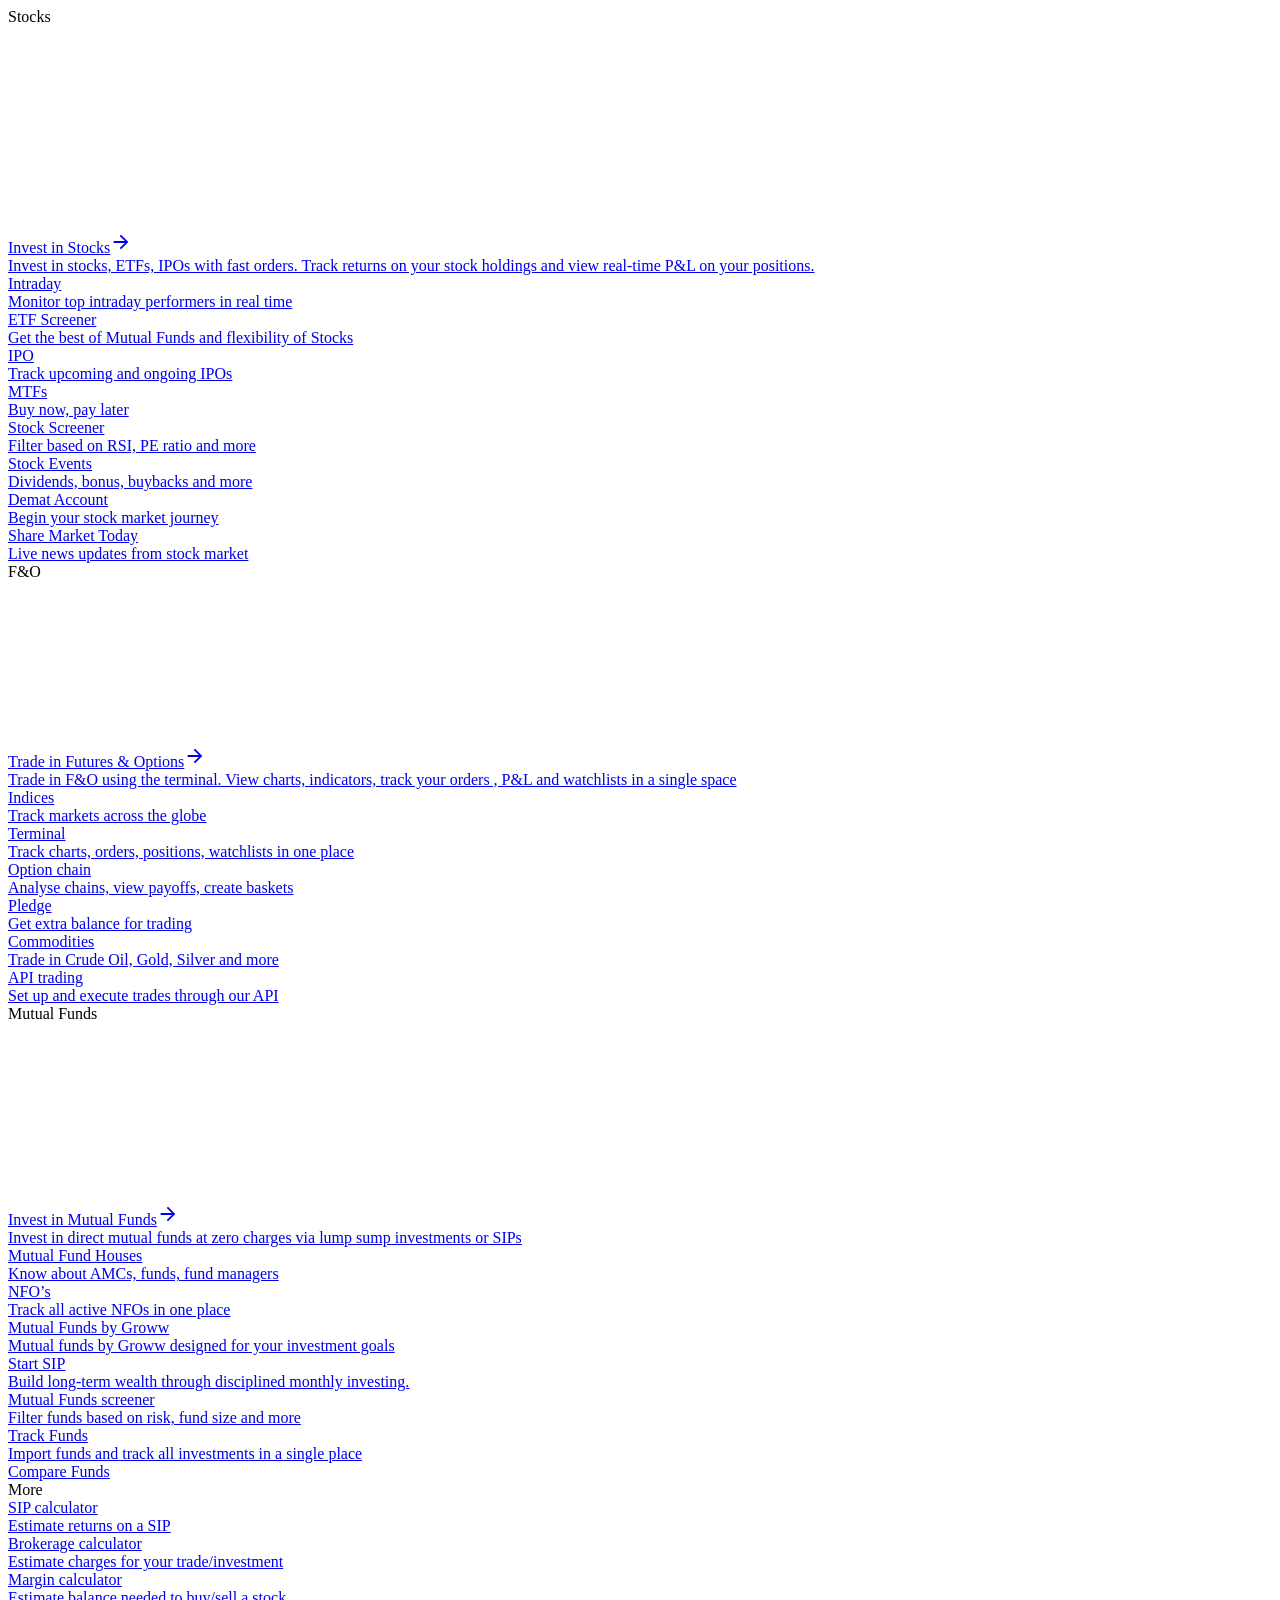
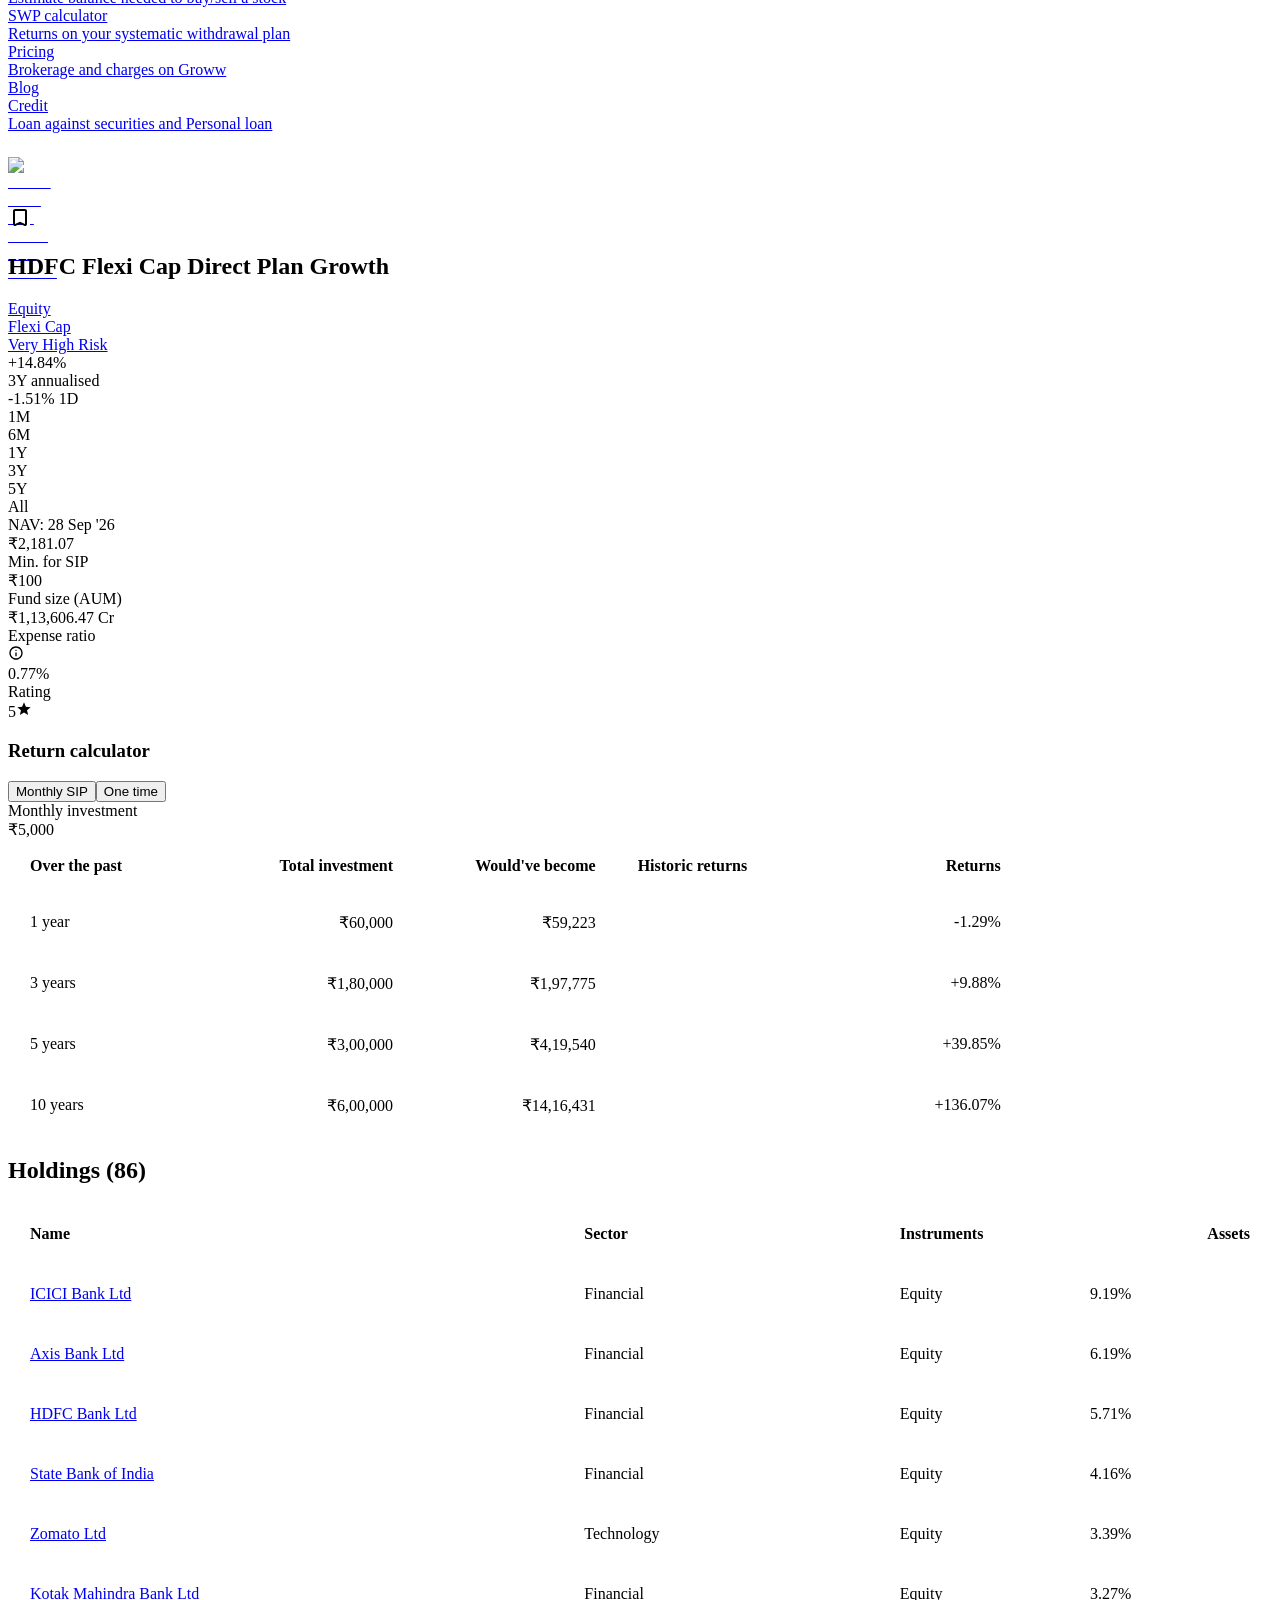
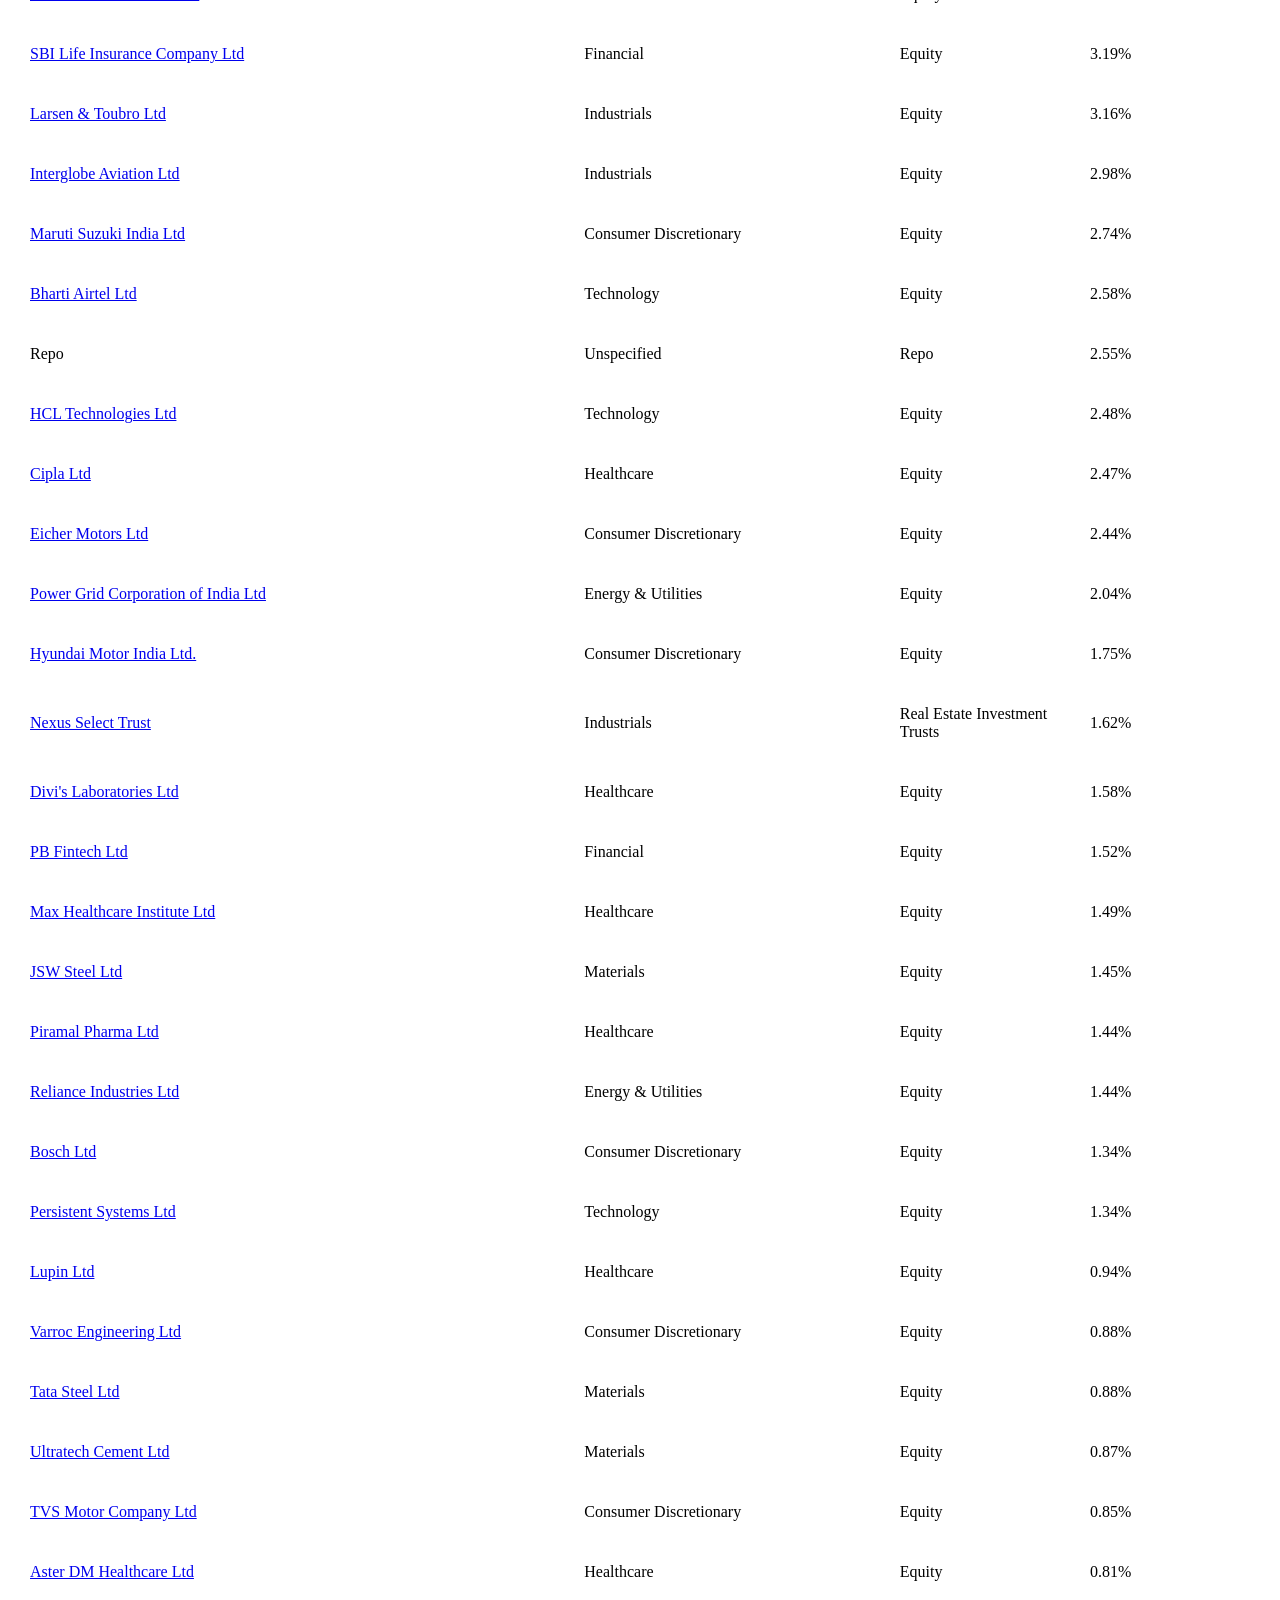
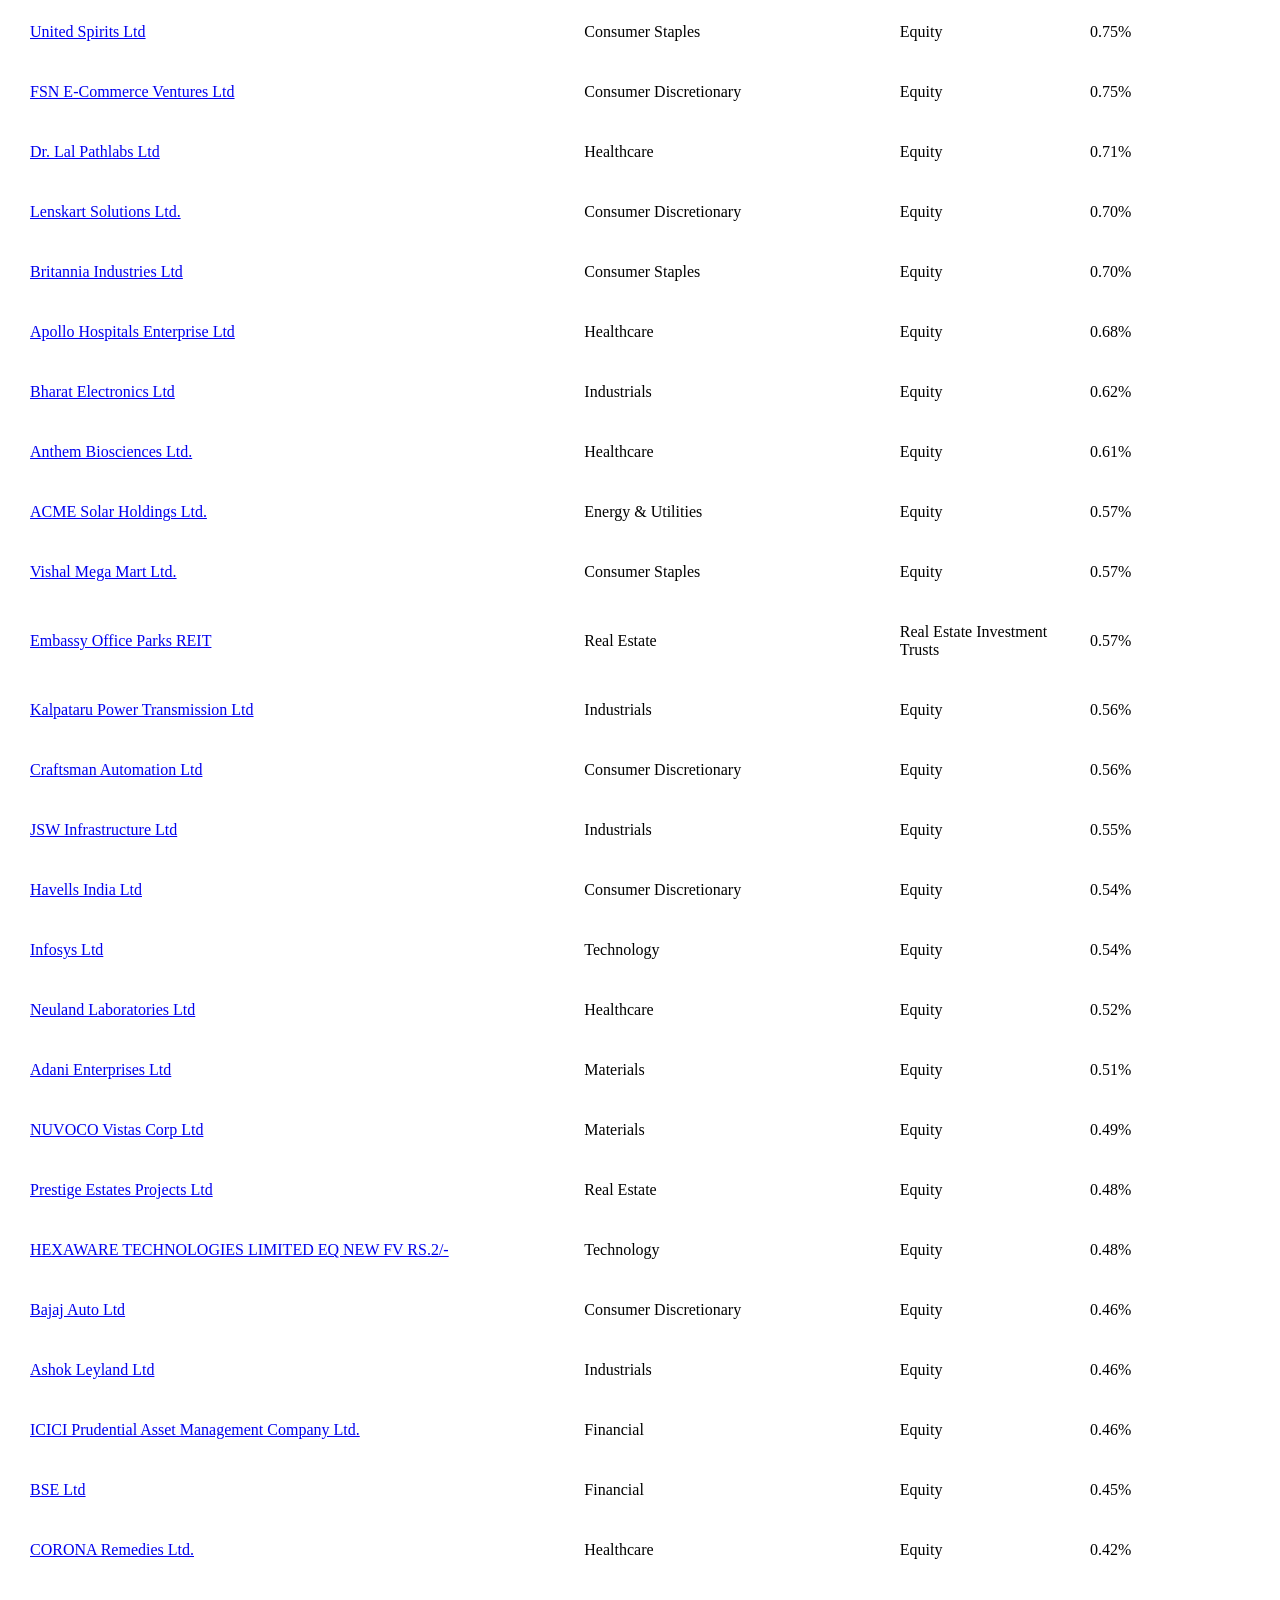
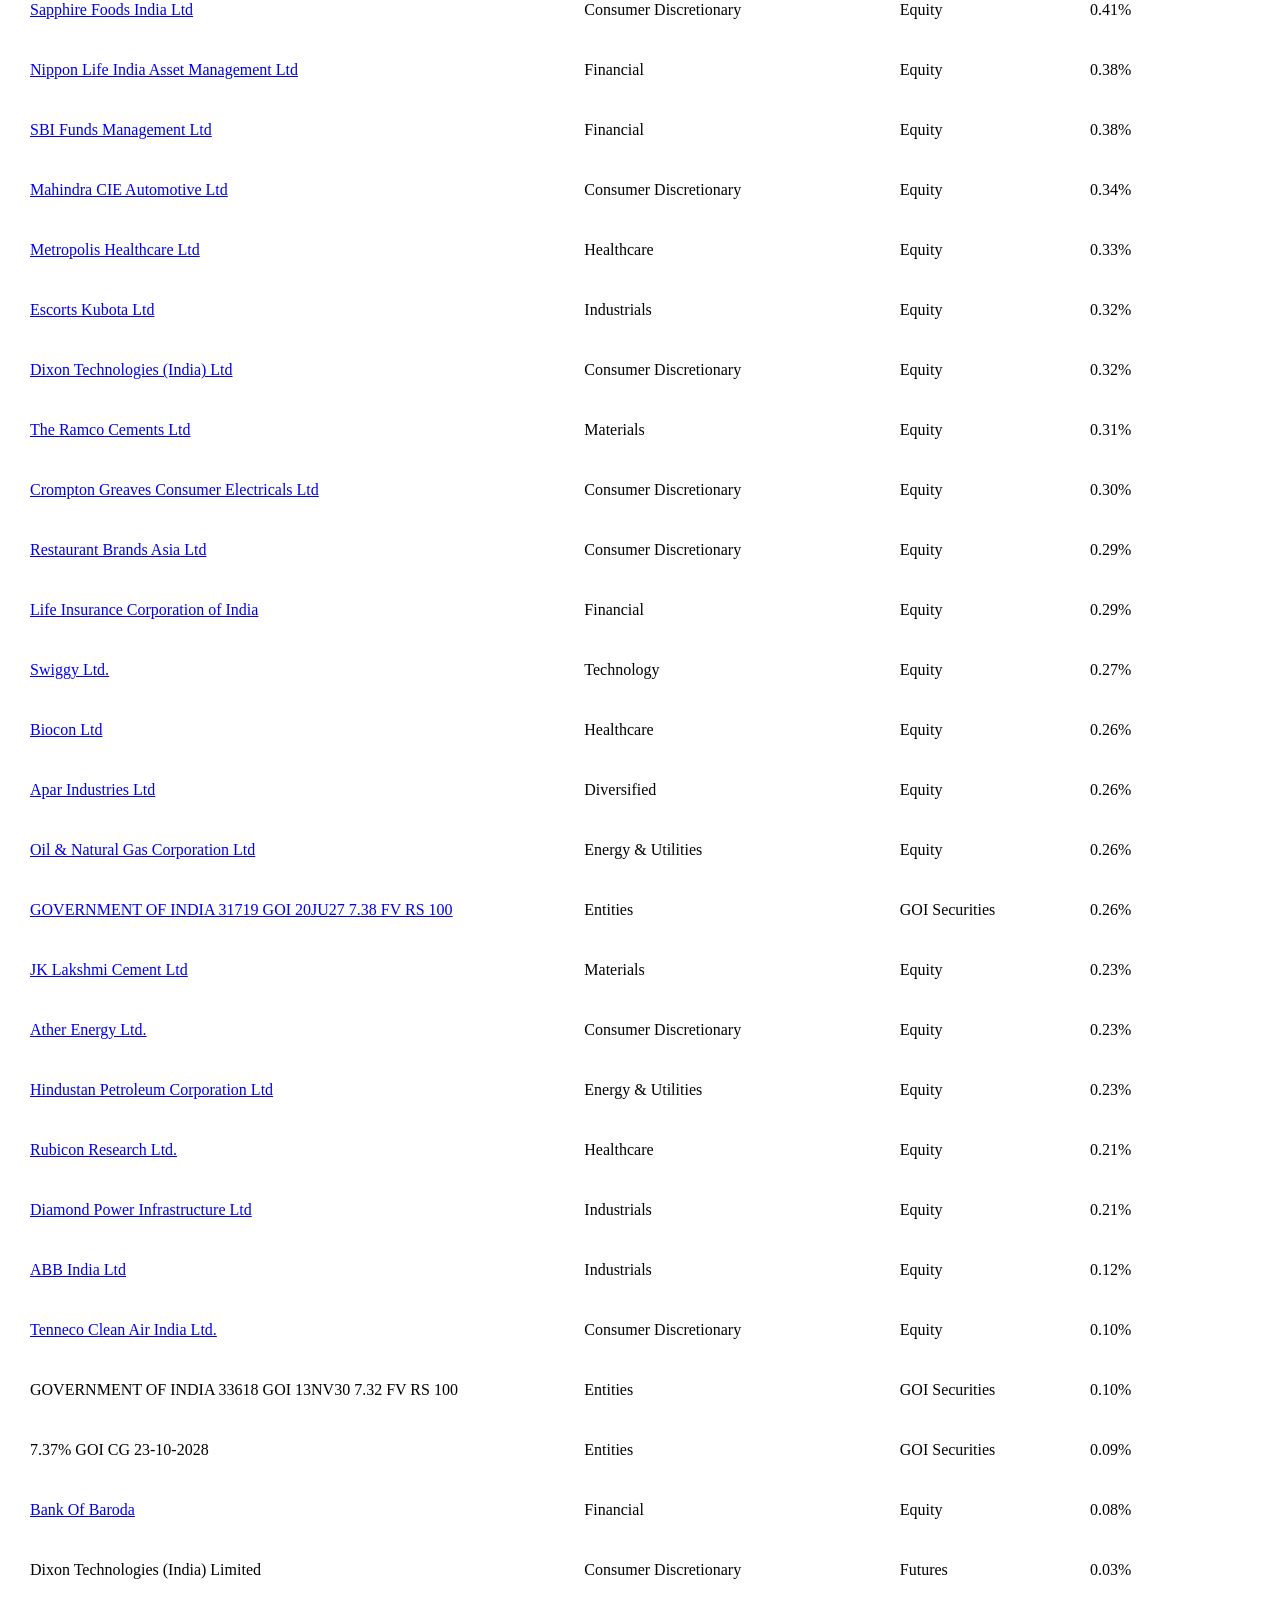
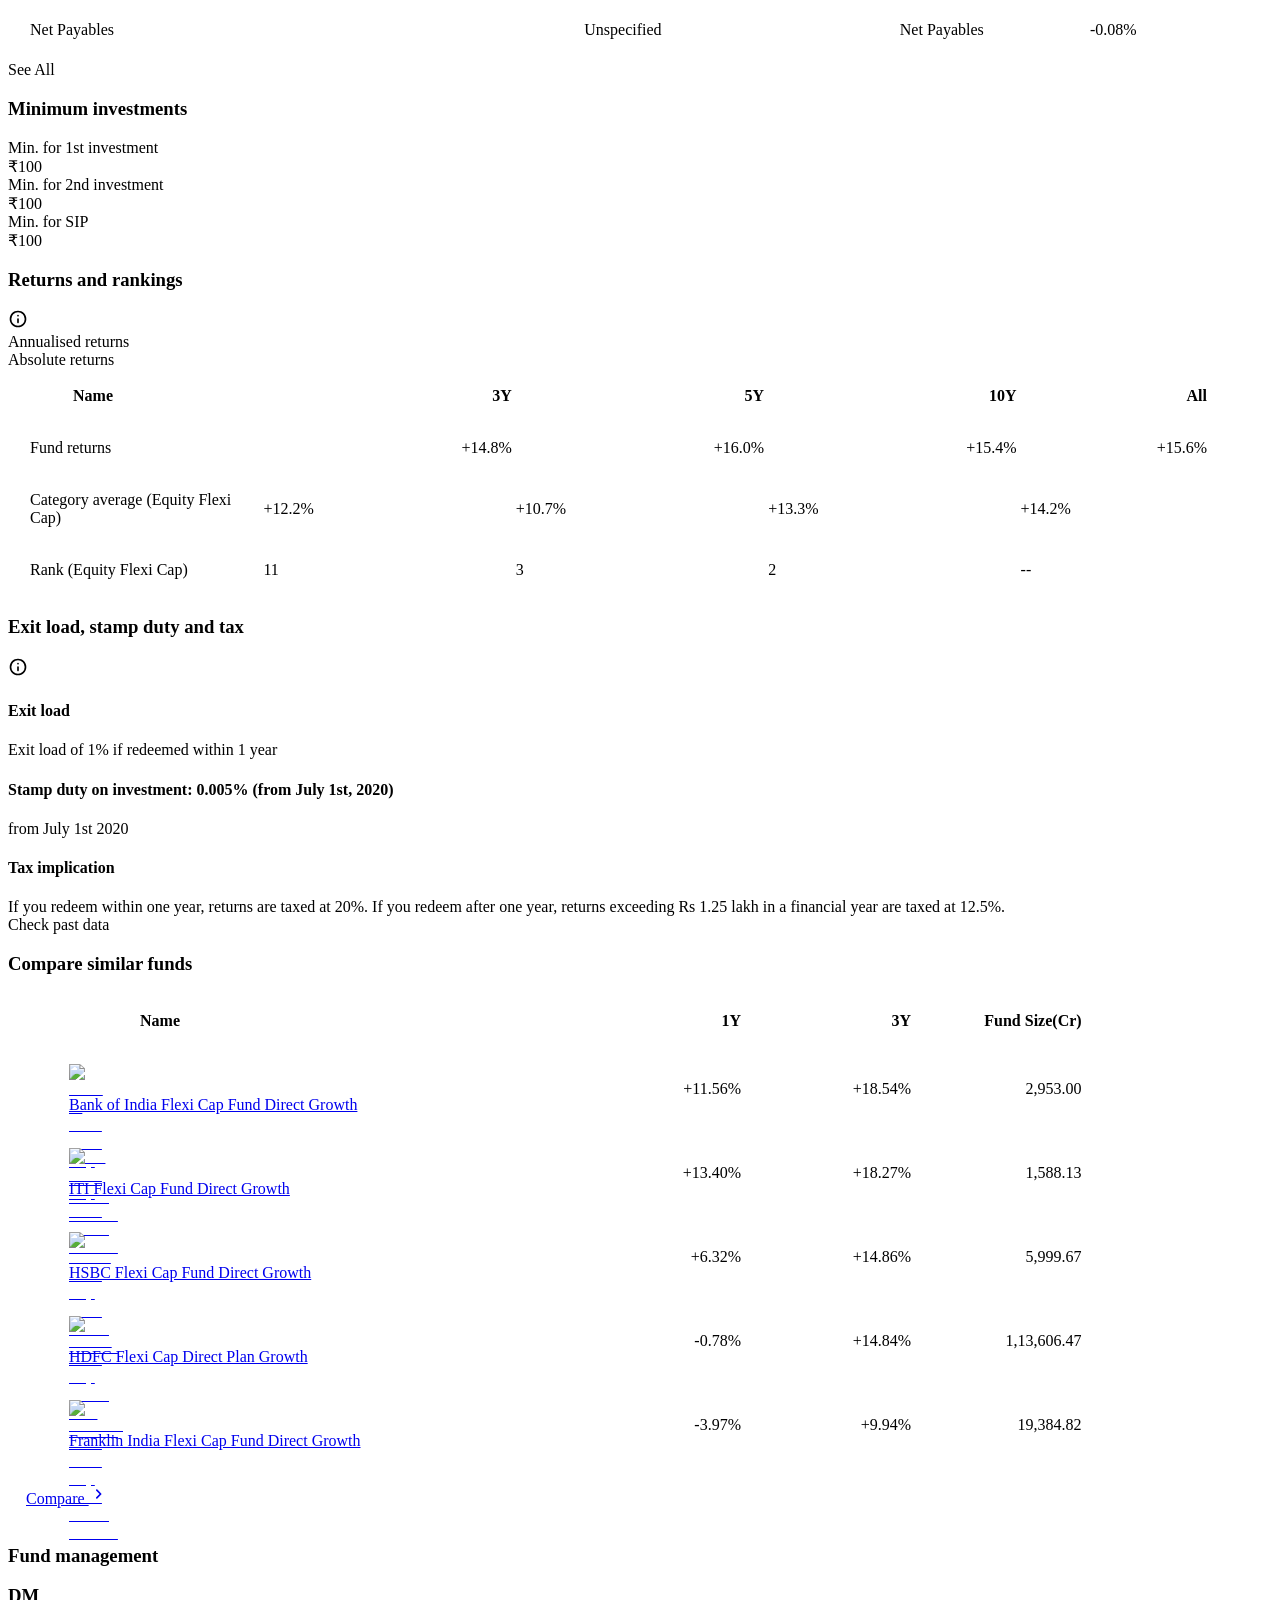
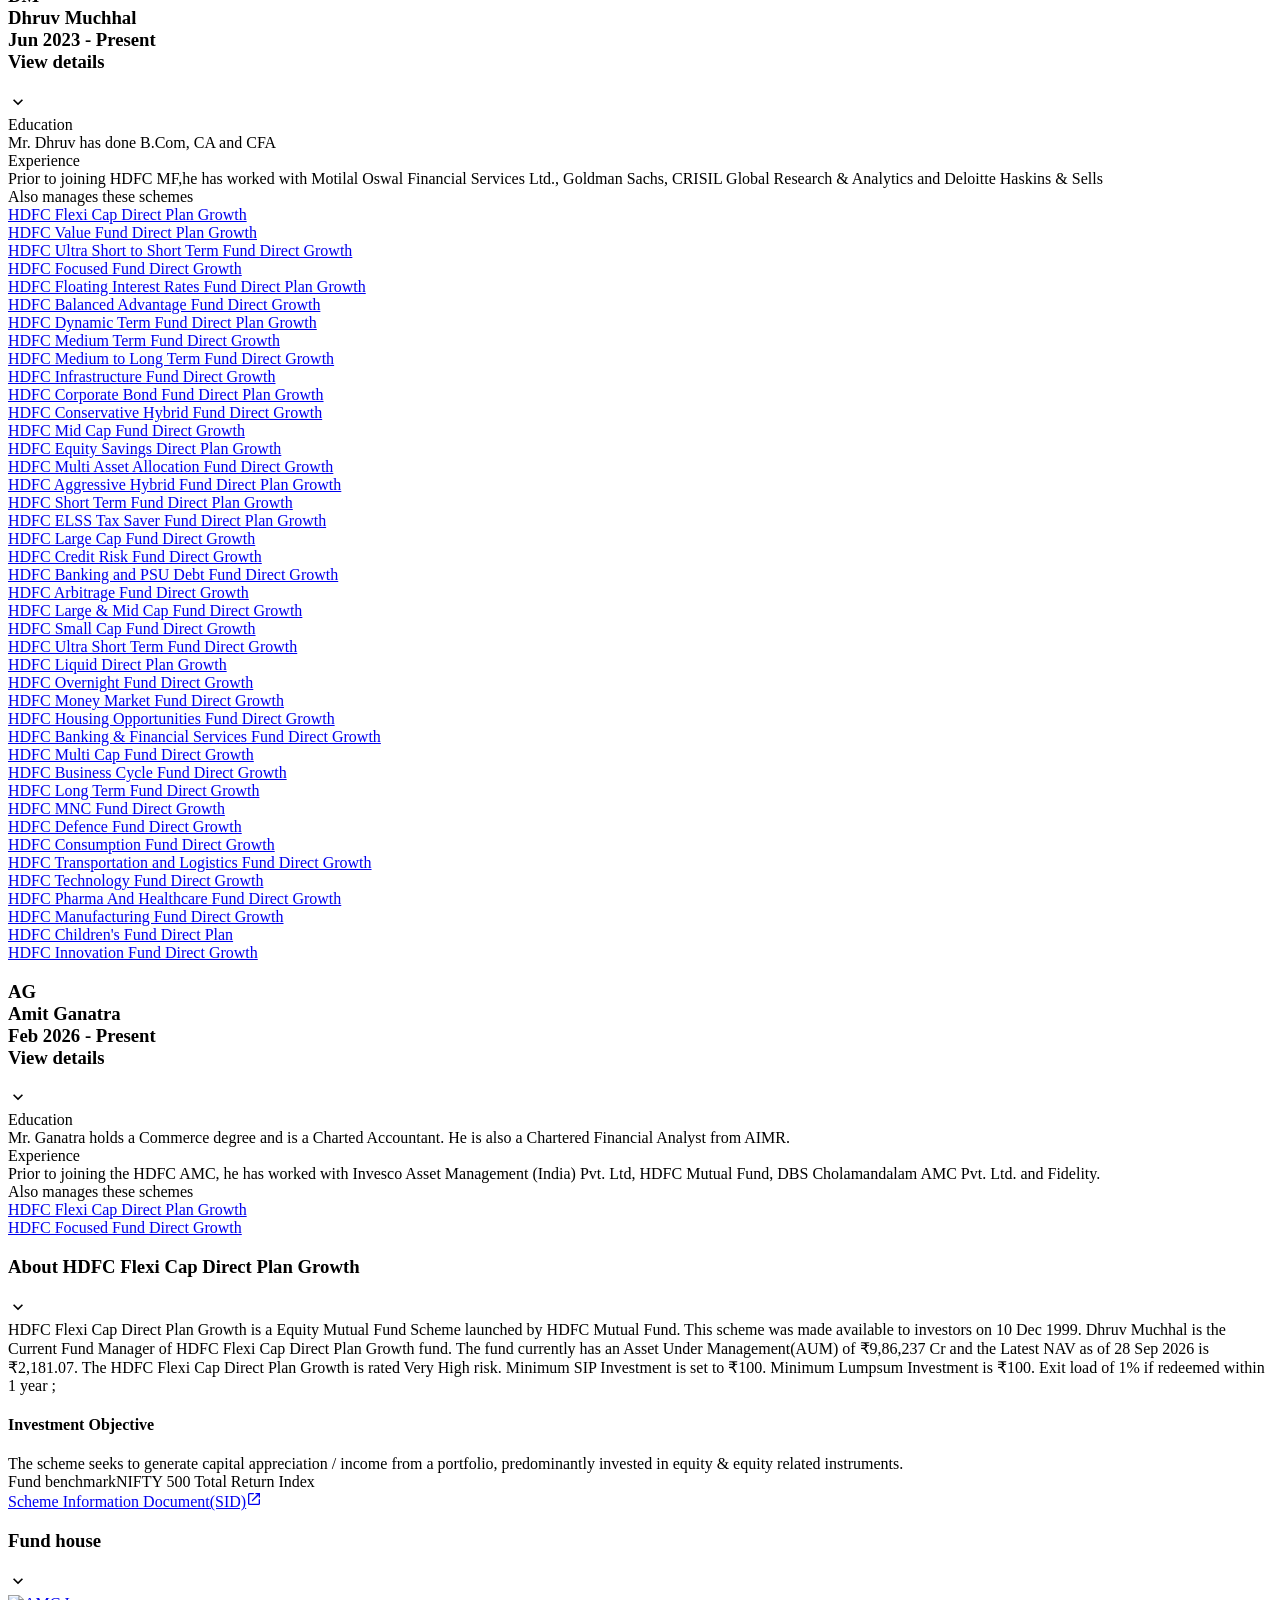
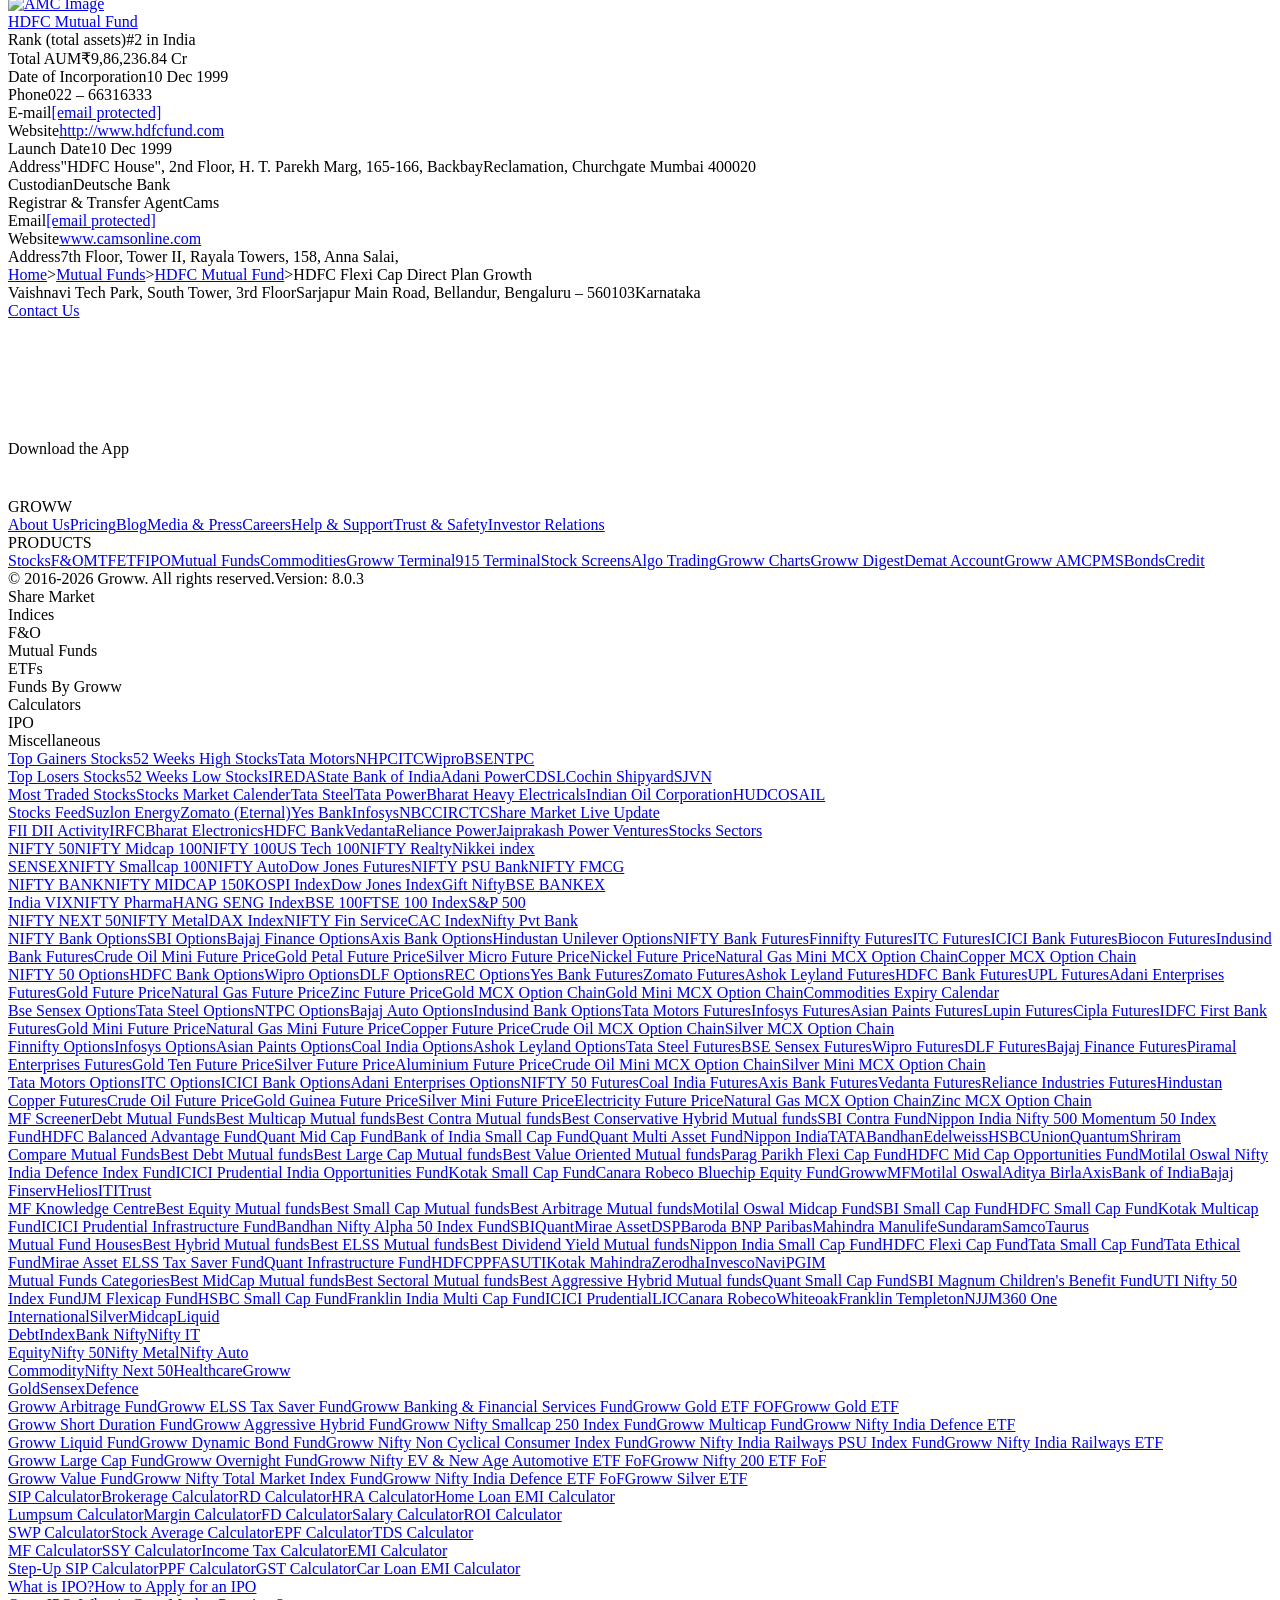
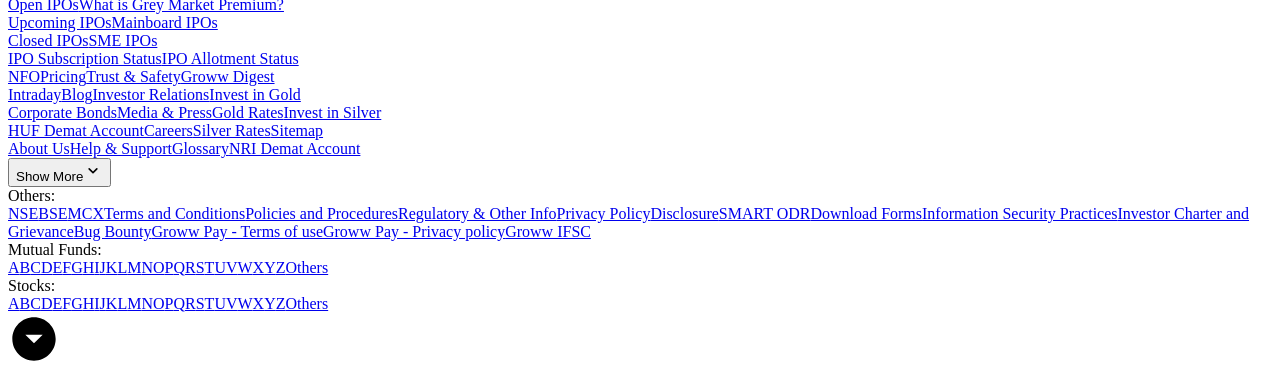
==== commit 521f3959: "chore(data): automated daily refresh of Groww scheme snapshots (29-Sep-2026) [skip ci]" ====
--- a/data/raw_html/hdfc_flexi_cap_fund.html
+++ b/data/raw_html/hdfc_flexi_cap_fund.html
@@ -2,7 +2,7 @@
   Invest in HDFC Flexi Cap Direct Plan-Growth Online with Groww." data-next-head=""/><meta name="robots" content="index" data-next-head=""/><meta name="twitter:card" content="summary_large_image" data-next-head=""/><meta name="twitter:image" content="https://groww.in/groww-logo-270.png" data-next-head=""/><meta name="twitter:description" content="HDFC Flexi Cap Direct Plan Growth - Get latest NAV, SIP Returns &amp; Rankings, Ratings, Fund Performance, Portfolio, Expense Ratio, Holding Analysis, and Peers.
   Invest in HDFC Flexi Cap Direct Plan-Growth Online with Groww." data-next-head=""/><meta name="twitter:title" content="HDFC Flexi Cap Direct Plan Growth - NAV, Mutual Fund Performance &amp; Portfolio" data-next-head=""/><meta name="twitter:site" content="_@groww" data-next-head=""/><meta name="twitter:creator" content="_@groww" data-next-head=""/><meta itemProp="name" content="HDFC Flexi Cap Direct Plan Growth - NAV, Mutual Fund Performance &amp; Portfolio" data-next-head=""/><meta itemProp="description" content="HDFC Flexi Cap Direct Plan Growth - Get latest NAV, SIP Returns &amp; Rankings, Ratings, Fund Performance, Portfolio, Expense Ratio, Holding Analysis, and Peers.
   Invest in HDFC Flexi Cap Direct Plan-Growth Online with Groww." data-next-head=""/><meta itemProp="image" content="https://groww.in/groww-logo-270.png" data-next-head=""/><meta property="og:locale" content="en_US" data-next-head=""/><meta property="og:type" content="website" data-next-head=""/><meta property="og:title" content="HDFC Flexi Cap Direct Plan Growth - NAV, Mutual Fund Performance &amp; Portfolio" data-next-head=""/><meta property="og:image" content="https://groww.in/groww-logo-270.png" data-next-head=""/><meta property="og:description" content="HDFC Flexi Cap Direct Plan Growth - Get latest NAV, SIP Returns &amp; Rankings, Ratings, Fund Performance, Portfolio, Expense Ratio, Holding Analysis, and Peers.
-  Invest in HDFC Flexi Cap Direct Plan-Growth Online with Groww." data-next-head=""/><meta property="og:url" content="https://groww.in/mutual-funds/hdfc-equity-fund-direct-growth" data-next-head=""/><meta property="og:site_name" content="Groww" data-next-head=""/><link rel="publisher" href="https://plus.google.com/b/112795119140865328446/+GrowwIn?" data-next-head=""/><link rel="canonical" href="https://groww.in/mutual-funds/hdfc-equity-fund-direct-growth" data-next-head=""/><meta property="csp-nonce" content="HtCDvX2M6QHoTSmbFzMSebwFJQrmoUuDz7p+SzUCaeU="/><meta http-equiv="Content-Security-Policy" content="default-src &#x27;self&#x27;; object-src &#x27;none&#x27;; block-all-mixed-content; script-src &#x27;self&#x27; &#x27;nonce-HtCDvX2M6QHoTSmbFzMSebwFJQrmoUuDz7p+SzUCaeU=&#x27; https://*.groww.in/ https://*.growwinfra.in/ wss://*.groww.in/ wss://groww.in/ https://*.freshchat.com/ https://connect.facebook.net/ https://*.razorpay.com/ https://d2yyd1h5u9mauk.cloudfront.net/integrations/web/v1/library/ https://storage.googleapis.com/ https://www.googletagmanager.com/ https://tagmanager.google.com https://www.google-analytics.com/ https://ssl.google-analytics.com https://stats.g.doubleclick.net/ https://googleads.g.doubleclick.net/ https://www.googleadservices.com/ https://*.google.com/ https://www.google.co.in/ https://fonts.googleapis.com/ https://www.youtube.com/ https://www.youtube.com/iframe_api https://www.youtube-nocookie.com/ https://*.ingest.sentry.io https://hv-camera-web-sg.s3-ap-southeast-1.amazonaws.com/ https://hv-central-config.s3.ap-south-1.amazonaws.com/ https://hypersnapweb.hyperverge.co/ https://microapps.onemoney.in/ https://webrd.onemoney.in/ https://unpkg.com/ https://cdnjs.cloudflare.com/ https://www.gstatic.com/ https://bat.bing.com/ https://*.appsflyer.com/ https://www.clarity.ms/ https://*.ampproject.org/ https://unified-sdk.glomopay.com/; img-src &#x27;self&#x27; data: blob: https://groww.in/ https://*.groww.in/ https://img.youtube.com/ https://i.ytimg.com https://i3.ytimg.com https://s3.amazonaws.com/cdn.freshdesk.com/ https://viewlogo.s3.amazonaws.com/ https://wchat.freshchat.com/ https://www.google-analytics.com/ https://*.googleapis.com/ https://*.googleusercontent.com/ https://www.google.com/ https://www.google-analytics.com https://www.google.com/ads/ga-audiences https://www.googletagmanager.com https://ssl.gstatic.com https://www.gstatic.com https://stats.g.doubleclick.net/ https://www.google.co.in/ads/ga-audiences https://*.ingest.sentry.io https://hv-camera-web-sg.s3-ap-southeast-1.amazonaws.com/ https://hv-central-config.s3.ap-south-1.amazonaws.com/ https://hypersnapweb.hyperverge.co/ https://microapps.onemoney.in/ https://webrd.onemoney.in/ https://*.freshdesk.com/ https://bat.bing.com/ https://www.google.co.in/pagead/ https://*.ignosis.ai/ https://*.ignosis.in/ https://*.ampproject.org/ https://*.autochartist.com/; style-src &#x27;self&#x27; https://*.groww.in/ &#x27;unsafe-inline&#x27; https://accounts.google.com https://wchat.freshchat.com/ https://fonts.googleapis.com https://*.ampproject.org/; font-src &#x27;self&#x27; https://*.groww.in/ data: https://fonts.gstatic.com; connect-src &#x27;self&#x27; data: https://*.groww.in/ https://*.growwinfra.in/ wss://*.groww.in/ wss://groww.in/ https://*.razorpay.com/ https://*.delighted.com/ https://accounts.google.com https://*.googleapis.com/ https://*.ingest.sentry.io https://hv-camera-web-sg.s3-ap-southeast-1.amazonaws.com/ https://hv-central-config.s3.ap-south-1.amazonaws.com/ https://hypersnapweb.hyperverge.co/ https://microapps.onemoney.in/ https://webrd.onemoney.in/ https://*.ampproject.org/ https://www.google-analytics.com/ https://analytics.google.com/ https://region1.analytics.google.com/ https://region1.google-analytics.com/ https://stats.g.doubleclick.net/ https://www.google.com/ https://*.glomopay.com/; frame-src &#x27;self&#x27; https://storage.googleapis.com/ https://*.google.com/ https://www.youtube.com/ https://www.facebook.com https://*.groww.in/ wss://*.groww.in/ wss://groww.in/ https://wchat.freshchat.com/ https://growwapi.firebaseapp.com/ https://www.youtube.com/embed/ https://www.youtube.com/ https://www.youtube-nocookie.com/ https://*.ingest.sentry.io https://hv-camera-web-sg.s3-ap-southeast-1.amazonaws.com/ https://hv-central-config.s3.ap-south-1.amazonaws.com/ https://hypersnapweb.hyperverge.co/ https://microapps.onemoney.in/ https://webrd.onemoney.in/ https://*.ignosis.ai/ https://*.ignosis.in/ https://*.doubleclick.net/ https://*.ampproject.org/ https://www.googletagmanager.com/ https://mfcentral.com/ https://*.mfcentral.com/ https://*.glomopay.com/; media-src https://*.groww.in/ blob: https://storage.googleapis.com/ https://*.ampproject.org/;"/><meta charSet="utf-8"/><link rel="manifest" href="/manifest.json?v=1"/><link rel="preconnect" href="https://www.googletagmanager.com"/><link rel="preconnect" href="https://www.google-analytics.com"/><link rel="preload" href="https://resources.groww.in/web-assets/font/Soehne.woff2" as="font" type="font/woff2" crossorigin="anonymous"/><link rel="preload" href="https://resources.groww.in/web-assets/font/GrowwSans-Variable.woff2" as="font" type="font/woff2" crossorigin="anonymous"/><meta name="mobile-web-app-capable" content="yes"/><meta name="apple-mobile-web-app-capable" content="yes"/><meta name="application-name" content="Groww"/><meta name="apple-mobile-web-app-title" content="Groww"/><meta name="theme-color" content="#5500eb"/><meta name="msapplication-navbutton-color" content="#5500eb"/><meta name="apple-mobile-web-app-status-bar-style" content="black-translucent"/><meta name="msapplication-starturl" content="/"/><link type="application/opensearchdescription+xml" rel="search" href="/osdd.xml?v=6"/><script nomodule="" nonce="HtCDvX2M6QHoTSmbFzMSebwFJQrmoUuDz7p+SzUCaeU=" src="/polyfills/core-js.min.js"></script><link data-next-font="" rel="preconnect" href="/" crossorigin="anonymous"/><script nonce="HtCDvX2M6QHoTSmbFzMSebwFJQrmoUuDz7p+SzUCaeU=" data-nscript="beforeInteractive" crossorigin="anonymous">
+  Invest in HDFC Flexi Cap Direct Plan-Growth Online with Groww." data-next-head=""/><meta property="og:url" content="https://groww.in/mutual-funds/hdfc-equity-fund-direct-growth" data-next-head=""/><meta property="og:site_name" content="Groww" data-next-head=""/><link rel="publisher" href="https://plus.google.com/b/112795119140865328446/+GrowwIn?" data-next-head=""/><link rel="canonical" href="https://groww.in/mutual-funds/hdfc-equity-fund-direct-growth" data-next-head=""/><meta property="csp-nonce" content="69K/Sa2YwsMnJ+hWFmDxP+Y1YQMmDMNwmlUr25zN8I4="/><meta http-equiv="Content-Security-Policy" content="default-src &#x27;self&#x27;; object-src &#x27;none&#x27;; block-all-mixed-content; script-src &#x27;self&#x27; &#x27;nonce-69K/Sa2YwsMnJ+hWFmDxP+Y1YQMmDMNwmlUr25zN8I4=&#x27; https://*.groww.in/ https://*.growwinfra.in/ wss://*.groww.in/ wss://groww.in/ https://*.freshchat.com/ https://connect.facebook.net/ https://*.razorpay.com/ https://d2yyd1h5u9mauk.cloudfront.net/integrations/web/v1/library/ https://storage.googleapis.com/ https://www.googletagmanager.com/ https://tagmanager.google.com https://www.google-analytics.com/ https://ssl.google-analytics.com https://stats.g.doubleclick.net/ https://googleads.g.doubleclick.net/ https://www.googleadservices.com/ https://*.google.com/ https://www.google.co.in/ https://fonts.googleapis.com/ https://www.youtube.com/ https://www.youtube.com/iframe_api https://www.youtube-nocookie.com/ https://*.ingest.sentry.io https://hv-camera-web-sg.s3-ap-southeast-1.amazonaws.com/ https://hv-central-config.s3.ap-south-1.amazonaws.com/ https://hypersnapweb.hyperverge.co/ https://microapps.onemoney.in/ https://webrd.onemoney.in/ https://unpkg.com/ https://cdnjs.cloudflare.com/ https://www.gstatic.com/ https://bat.bing.com/ https://*.appsflyer.com/ https://www.clarity.ms/ https://*.ampproject.org/ https://unified-sdk.glomopay.com/; img-src &#x27;self&#x27; data: blob: https://groww.in/ https://*.groww.in/ https://img.youtube.com/ https://i.ytimg.com https://i3.ytimg.com https://s3.amazonaws.com/cdn.freshdesk.com/ https://viewlogo.s3.amazonaws.com/ https://wchat.freshchat.com/ https://www.google-analytics.com/ https://*.googleapis.com/ https://*.googleusercontent.com/ https://www.google.com/ https://www.google-analytics.com https://www.google.com/ads/ga-audiences https://www.googletagmanager.com https://ssl.gstatic.com https://www.gstatic.com https://stats.g.doubleclick.net/ https://www.google.co.in/ads/ga-audiences https://*.ingest.sentry.io https://hv-camera-web-sg.s3-ap-southeast-1.amazonaws.com/ https://hv-central-config.s3.ap-south-1.amazonaws.com/ https://hypersnapweb.hyperverge.co/ https://microapps.onemoney.in/ https://webrd.onemoney.in/ https://*.freshdesk.com/ https://bat.bing.com/ https://www.google.co.in/pagead/ https://*.ignosis.ai/ https://*.ignosis.in/ https://*.ampproject.org/ https://*.autochartist.com/; style-src &#x27;self&#x27; https://*.groww.in/ &#x27;unsafe-inline&#x27; https://accounts.google.com https://wchat.freshchat.com/ https://fonts.googleapis.com https://*.ampproject.org/; font-src &#x27;self&#x27; https://*.groww.in/ data: https://fonts.gstatic.com; connect-src &#x27;self&#x27; data: https://*.groww.in/ https://*.growwinfra.in/ wss://*.groww.in/ wss://groww.in/ https://*.razorpay.com/ https://*.delighted.com/ https://accounts.google.com https://*.googleapis.com/ https://*.ingest.sentry.io https://hv-camera-web-sg.s3-ap-southeast-1.amazonaws.com/ https://hv-central-config.s3.ap-south-1.amazonaws.com/ https://hypersnapweb.hyperverge.co/ https://microapps.onemoney.in/ https://webrd.onemoney.in/ https://*.ampproject.org/ https://www.google-analytics.com/ https://analytics.google.com/ https://region1.analytics.google.com/ https://region1.google-analytics.com/ https://stats.g.doubleclick.net/ https://www.google.com/ https://*.glomopay.com/; frame-src &#x27;self&#x27; https://storage.googleapis.com/ https://*.google.com/ https://www.youtube.com/ https://www.facebook.com https://*.groww.in/ wss://*.groww.in/ wss://groww.in/ https://wchat.freshchat.com/ https://growwapi.firebaseapp.com/ https://www.youtube.com/embed/ https://www.youtube.com/ https://www.youtube-nocookie.com/ https://*.ingest.sentry.io https://hv-camera-web-sg.s3-ap-southeast-1.amazonaws.com/ https://hv-central-config.s3.ap-south-1.amazonaws.com/ https://hypersnapweb.hyperverge.co/ https://microapps.onemoney.in/ https://webrd.onemoney.in/ https://*.ignosis.ai/ https://*.ignosis.in/ https://*.doubleclick.net/ https://*.ampproject.org/ https://www.googletagmanager.com/ https://mfcentral.com/ https://*.mfcentral.com/ https://*.glomopay.com/; media-src https://*.groww.in/ blob: https://storage.googleapis.com/ https://*.ampproject.org/;"/><meta charSet="utf-8"/><link rel="manifest" href="/manifest.json?v=1"/><link rel="preconnect" href="https://www.googletagmanager.com"/><link rel="preconnect" href="https://www.google-analytics.com"/><link rel="preload" href="https://resources.groww.in/web-assets/font/Soehne.woff2" as="font" type="font/woff2" crossorigin="anonymous"/><link rel="preload" href="https://resources.groww.in/web-assets/font/GrowwSans-Variable.woff2" as="font" type="font/woff2" crossorigin="anonymous"/><meta name="mobile-web-app-capable" content="yes"/><meta name="apple-mobile-web-app-capable" content="yes"/><meta name="application-name" content="Groww"/><meta name="apple-mobile-web-app-title" content="Groww"/><meta name="theme-color" content="#5500eb"/><meta name="msapplication-navbutton-color" content="#5500eb"/><meta name="apple-mobile-web-app-status-bar-style" content="black-translucent"/><meta name="msapplication-starturl" content="/"/><link type="application/opensearchdescription+xml" rel="search" href="/osdd.xml?v=6"/><script nomodule="" nonce="69K/Sa2YwsMnJ+hWFmDxP+Y1YQMmDMNwmlUr25zN8I4=" src="/polyfills/core-js.min.js"></script><link data-next-font="" rel="preconnect" href="/" crossorigin="anonymous"/><script nonce="69K/Sa2YwsMnJ+hWFmDxP+Y1YQMmDMNwmlUr25zN8I4=" data-nscript="beforeInteractive" crossorigin="anonymous">
   if (Promise && !Promise.allSettled) {
   Promise.allSettled = function(promises) {
     return Promise.all(promises.map(function(promise) {
@@ -13,7 +13,7 @@
       });
     }));
   };
-}</script><script nonce="HtCDvX2M6QHoTSmbFzMSebwFJQrmoUuDz7p+SzUCaeU=" data-nscript="beforeInteractive" crossorigin="anonymous">
+}</script><script nonce="69K/Sa2YwsMnJ+hWFmDxP+Y1YQMmDMNwmlUr25zN8I4=" data-nscript="beforeInteractive" crossorigin="anonymous">
   (function () {
     if (typeof globalThis === 'undefined') {
       if (typeof window !== 'undefined') {
@@ -25,10 +25,10 @@
       }
     }
   })();
-</script><link nonce="HtCDvX2M6QHoTSmbFzMSebwFJQrmoUuDz7p+SzUCaeU=" rel="preload" href="//assets-netstorage.groww.in/web-assets/billion_groww_desktop/prod/_next/static/css/285823a56633ae10.css" as="style" crossorigin="anonymous"/><link nonce="HtCDvX2M6QHoTSmbFzMSebwFJQrmoUuDz7p+SzUCaeU=" rel="stylesheet" href="//assets-netstorage.groww.in/web-assets/billion_groww_desktop/prod/_next/static/css/285823a56633ae10.css" crossorigin="anonymous" data-n-g=""/><link nonce="HtCDvX2M6QHoTSmbFzMSebwFJQrmoUuDz7p+SzUCaeU=" rel="preload" href="//assets-netstorage.groww.in/web-assets/billion_groww_desktop/prod/_next/static/css/957d370b0d4d9ac9.css" as="style" crossorigin="anonymous"/><link nonce="HtCDvX2M6QHoTSmbFzMSebwFJQrmoUuDz7p+SzUCaeU=" rel="stylesheet" href="//assets-netstorage.groww.in/web-assets/billion_groww_desktop/prod/_next/static/css/957d370b0d4d9ac9.css" crossorigin="anonymous"/><link nonce="HtCDvX2M6QHoTSmbFzMSebwFJQrmoUuDz7p+SzUCaeU=" rel="preload" href="//assets-netstorage.groww.in/web-assets/billion_groww_desktop/prod/_next/static/css/8da0eae02b824230.css" as="style" crossorigin="anonymous"/><link nonce="HtCDvX2M6QHoTSmbFzMSebwFJQrmoUuDz7p+SzUCaeU=" rel="stylesheet" href="//assets-netstorage.groww.in/web-assets/billion_groww_desktop/prod/_next/static/css/8da0eae02b824230.css" crossorigin="anonymous" data-n-p=""/><link nonce="HtCDvX2M6QHoTSmbFzMSebwFJQrmoUuDz7p+SzUCaeU=" rel="preload" href="//assets-netstorage.groww.in/web-assets/billion_groww_desktop/prod/_next/static/css/0f1ca3db4e2b5ea0.css" as="style" crossorigin="anonymous"/><link nonce="HtCDvX2M6QHoTSmbFzMSebwFJQrmoUuDz7p+SzUCaeU=" rel="stylesheet" href="//assets-netstorage.groww.in/web-assets/billion_groww_desktop/prod/_next/static/css/0f1ca3db4e2b5ea0.css" crossorigin="anonymous" data-n-p=""/><noscript data-n-css="HtCDvX2M6QHoTSmbFzMSebwFJQrmoUuDz7p+SzUCaeU="></noscript><script defer="" nonce="HtCDvX2M6QHoTSmbFzMSebwFJQrmoUuDz7p+SzUCaeU=" crossorigin="anonymous" nomodule="" src="//assets-netstorage.groww.in/web-assets/billion_groww_desktop/prod/_next/static/chunks/polyfills-42372ed130431b0a.js"></script><script src="//assets-netstorage.groww.in/web-assets/billion_groww_desktop/prod/_next/static/chunks/webpack-efe4425ae09aff65.js" nonce="HtCDvX2M6QHoTSmbFzMSebwFJQrmoUuDz7p+SzUCaeU=" defer="" crossorigin="anonymous"></script><script src="//assets-netstorage.groww.in/web-assets/billion_groww_desktop/prod/_next/static/chunks/framework-52ec081b3988a7cf.js" nonce="HtCDvX2M6QHoTSmbFzMSebwFJQrmoUuDz7p+SzUCaeU=" defer="" crossorigin="anonymous"></script><script src="//assets-netstorage.groww.in/web-assets/billion_groww_desktop/prod/_next/static/chunks/main-e8f48c19b3c6bd96.js" nonce="HtCDvX2M6QHoTSmbFzMSebwFJQrmoUuDz7p+SzUCaeU=" defer="" crossorigin="anonymous"></script><script src="//assets-netstorage.groww.in/web-assets/billion_groww_desktop/prod/_next/static/chunks/pages/_app-388315daffa1900d.js" nonce="HtCDvX2M6QHoTSmbFzMSebwFJQrmoUuDz7p+SzUCaeU=" defer="" crossorigin="anonymous"></script><script src="//assets-netstorage.groww.in/web-assets/billion_groww_desktop/prod/_next/static/chunks/c4c38dd5-2398d99695ef6fed.js" nonce="HtCDvX2M6QHoTSmbFzMSebwFJQrmoUuDz7p+SzUCaeU=" defer="" crossorigin="anonymous"></script><script src="//assets-netstorage.groww.in/web-assets/billion_groww_desktop/prod/_next/static/chunks/11687-fb6af51efe3cf5b3.js" nonce="HtCDvX2M6QHoTSmbFzMSebwFJQrmoUuDz7p+SzUCaeU=" defer="" crossorigin="anonymous"></script><script src="//assets-netstorage.groww.in/web-assets/billion_groww_desktop/prod/_next/static/chunks/61054-9fcb0d42d35e6560.js" nonce="HtCDvX2M6QHoTSmbFzMSebwFJQrmoUuDz7p+SzUCaeU=" defer="" crossorigin="anonymous"></script><script src="//assets-netstorage.groww.in/web-assets/billion_groww_desktop/prod/_next/static/chunks/50585-b66a8ce41cc4cd65.js" nonce="HtCDvX2M6QHoTSmbFzMSebwFJQrmoUuDz7p+SzUCaeU=" defer="" crossorigin="anonymous"></script><script src="//assets-netstorage.groww.in/web-assets/billion_groww_desktop/prod/_next/static/chunks/95266-97daded6e743b858.js" nonce="HtCDvX2M6QHoTSmbFzMSebwFJQrmoUuDz7p+SzUCaeU=" defer="" crossorigin="anonymous"></script><script src="//assets-netstorage.groww.in/web-assets/billion_groww_desktop/prod/_next/static/chunks/70365-e59348842621562d.js" nonce="HtCDvX2M6QHoTSmbFzMSebwFJQrmoUuDz7p+SzUCaeU=" defer="" crossorigin="anonymous"></script><script src="//assets-netstorage.groww.in/web-assets/billion_groww_desktop/prod/_next/static/chunks/58397-d661495353775852.js" nonce="HtCDvX2M6QHoTSmbFzMSebwFJQrmoUuDz7p+SzUCaeU=" defer="" crossorigin="anonymous"></script><script src="//assets-netstorage.groww.in/web-assets/billion_groww_desktop/prod/_next/static/chunks/7624-91d9da413cf68dac.js" nonce="HtCDvX2M6QHoTSmbFzMSebwFJQrmoUuDz7p+SzUCaeU=" defer="" crossorigin="anonymous"></script><script src="//assets-netstorage.groww.in/web-assets/billion_groww_desktop/prod/_next/static/chunks/5471-95659d49bf720b6d.js" nonce="HtCDvX2M6QHoTSmbFzMSebwFJQrmoUuDz7p+SzUCaeU=" defer="" crossorigin="anonymous"></script><script src="//assets-netstorage.groww.in/web-assets/billion_groww_desktop/prod/_next/static/chunks/7922-f4b830bd44d45144.js" nonce="HtCDvX2M6QHoTSmbFzMSebwFJQrmoUuDz7p+SzUCaeU=" defer="" crossorigin="anonymous"></script><script src="//assets-netstorage.groww.in/web-assets/billion_groww_desktop/prod/_next/static/chunks/83448-ee361420560c5143.js" nonce="HtCDvX2M6QHoTSmbFzMSebwFJQrmoUuDz7p+SzUCaeU=" defer="" crossorigin="anonymous"></script><script src="//assets-netstorage.groww.in/web-assets/billion_groww_desktop/prod/_next/static/chunks/15716-4b5b673a3331ecee.js" nonce="HtCDvX2M6QHoTSmbFzMSebwFJQrmoUuDz7p+SzUCaeU=" defer="" crossorigin="anonymous"></script><script src="//assets-netstorage.groww.in/web-assets/billion_groww_desktop/prod/_next/static/chunks/81609-6c2062c991083551.js" nonce="HtCDvX2M6QHoTSmbFzMSebwFJQrmoUuDz7p+SzUCaeU=" defer="" crossorigin="anonymous"></script><script src="//assets-netstorage.groww.in/web-assets/billion_groww_desktop/prod/_next/static/chunks/67595-6266f99a038d273c.js" nonce="HtCDvX2M6QHoTSmbFzMSebwFJQrmoUuDz7p+SzUCaeU=" defer="" crossorigin="anonymous"></script><script src="//assets-netstorage.groww.in/web-assets/billion_groww_desktop/prod/_next/static/chunks/16248-673abe8077d67261.js" nonce="HtCDvX2M6QHoTSmbFzMSebwFJQrmoUuDz7p+SzUCaeU=" defer="" crossorigin="anonymous"></script><script src="//assets-netstorage.groww.in/web-assets/billion_groww_desktop/prod/_next/static/chunks/408-3c849b95a8e337e4.js" nonce="HtCDvX2M6QHoTSmbFzMSebwFJQrmoUuDz7p+SzUCaeU=" defer="" crossorigin="anonymous"></script><script src="//assets-netstorage.groww.in/web-assets/billion_groww_desktop/prod/_next/static/chunks/72762-002bab879bec02da.js" nonce="HtCDvX2M6QHoTSmbFzMSebwFJQrmoUuDz7p+SzUCaeU=" defer="" crossorigin="anonymous"></script><script src="//assets-netstorage.groww.in/web-assets/billion_groww_desktop/prod/_next/static/chunks/40288-f0daaba47475a13f.js" nonce="HtCDvX2M6QHoTSmbFzMSebwFJQrmoUuDz7p+SzUCaeU=" defer="" crossorigin="anonymous"></script><script src="//assets-netstorage.groww.in/web-assets/billion_groww_desktop/prod/_next/static/chunks/57264-db389d5be1f767c8.js" nonce="HtCDvX2M6QHoTSmbFzMSebwFJQrmoUuDz7p+SzUCaeU=" defer="" crossorigin="anonymous"></script><script src="//assets-netstorage.groww.in/web-assets/billion_groww_desktop/prod/_next/static/chunks/87241-16abab525f285bc1.js" nonce="HtCDvX2M6QHoTSmbFzMSebwFJQrmoUuDz7p+SzUCaeU=" defer="" crossorigin="anonymous"></script><script src="//assets-netstorage.groww.in/web-assets/billion_groww_desktop/prod/_next/static/chunks/1399-7531c6dee83988dc.js" nonce="HtCDvX2M6QHoTSmbFzMSebwFJQrmoUuDz7p+SzUCaeU=" defer="" crossorigin="anonymous"></script><script src="//assets-netstorage.groww.in/web-assets/billion_groww_desktop/prod/_next/static/chunks/19945-f6c22ff9ba3e6b0c.js" nonce="HtCDvX2M6QHoTSmbFzMSebwFJQrmoUuDz7p+SzUCaeU=" defer="" crossorigin="anonymous"></script><script src="//assets-netstorage.groww.in/web-assets/billion_groww_desktop/prod/_next/static/chunks/81406-24644af893468773.js" nonce="HtCDvX2M6QHoTSmbFzMSebwFJQrmoUuDz7p+SzUCaeU=" defer="" crossorigin="anonymous"></script><script src="//assets-netstorage.groww.in/web-assets/billion_groww_desktop/prod/_next/static/chunks/93681-b4e9f6a42ed43cf2.js" nonce="HtCDvX2M6QHoTSmbFzMSebwFJQrmoUuDz7p+SzUCaeU=" defer="" crossorigin="anonymous"></script><script src="//assets-netstorage.groww.in/web-assets/billion_groww_desktop/prod/_next/static/chunks/93803-5e371262c92e80c6.js" nonce="HtCDvX2M6QHoTSmbFzMSebwFJQrmoUuDz7p+SzUCaeU=" defer="" crossorigin="anonymous"></script><script src="//assets-netstorage.groww.in/web-assets/billion_groww_desktop/prod/_next/static/chunks/13419-6b75b346dc30caac.js" nonce="HtCDvX2M6QHoTSmbFzMSebwFJQrmoUuDz7p+SzUCaeU=" defer="" crossorigin="anonymous"></script><script src="//assets-netstorage.groww.in/web-assets/billion_groww_desktop/prod/_next/static/chunks/2966-5e5e2c247fac6dfe.js" nonce="HtCDvX2M6QHoTSmbFzMSebwFJQrmoUuDz7p+SzUCaeU=" defer="" crossorigin="anonymous"></script><script src="//assets-netstorage.groww.in/web-assets/billion_groww_desktop/prod/_next/static/chunks/pages/mutual-funds/%5BsearchId%5D-ba454e2d46b77c2c.js" nonce="HtCDvX2M6QHoTSmbFzMSebwFJQrmoUuDz7p+SzUCaeU=" defer="" crossorigin="anonymous"></script><script src="//assets-netstorage.groww.in/web-assets/billion_groww_desktop/prod/_next/static/tBOnauo0Hweg-RXotlvQC/_buildManifest.js" nonce="HtCDvX2M6QHoTSmbFzMSebwFJQrmoUuDz7p+SzUCaeU=" defer="" crossorigin="anonymous"></script><script src="//assets-netstorage.groww.in/web-assets/billion_groww_desktop/prod/_next/static/tBOnauo0Hweg-RXotlvQC/_ssgManifest.js" nonce="HtCDvX2M6QHoTSmbFzMSebwFJQrmoUuDz7p+SzUCaeU=" defer="" crossorigin="anonymous"></script></head><body><div id="__next"><div class="lne123Loader"></div><div id="root"><div class=" header2025_headerContainer__WqMf9 bgHeader"><div class="row mainDiv width100" style="border-bottom:1px solid var(--border-primary)"><div class="loggedOut_navContainer__h99vu absolute-center vspace-between web-align false"><div class="absolute-center loggedOut_leftContainer__qKr3O"><div class="loggedOut_marginBottom4__EmG4W cur-po"></div><div class="absolute-center"><div class="bodyLargeHeavy contentSecondary flex absolute-center"><div class="absolute-center loggedOut_navItem__gjbia "><span class="cur-po">Stocks</span></div><div class="loggedOut_hoverDiv__aVsCI borderPrimary"><div class="dropdownUI_dropdownContainer___FvdC flex"><a class="dropdownUI_dropdownSection1__Gql_w width100 absolute-center flex-column" href="/stocks"><div class="absolute-center dropdownUI_dropdownMinHeight__P5uZe"><div class="lazyload-wrapper "><div style="height:205px" class="lazyload-placeholder"></div></div></div><div class="flex flex-column"><div class="bodyLargeHeavy contentPrimary absolute-center dropdownUI_dropdownHeading__i9Nxv">Invest in Stocks<svg xmlns="http://www.w3.org/2000/svg" viewBox="0 0 24 24" fill="currentColor" height="22" width="22"><path fill="none" d="M0 0h24v24H0z"></path><path d="m12 4-1.41 1.41L16.17 11H4v2h12.17l-5.58 5.59L12 20l8-8z"></path></svg></div><div class="bodyBase contentSecondary dropdownUI_dropdownSubHeading__w7vpz">Invest in stocks, ETFs, IPOs with fast orders. Track returns on your stock holdings and view real-time P&amp;L on your positions.</div></div></a><div class="dropdownUI_dropdownDivider__TJ2iA absolute-center borderPrimary"></div><div class="dropdownUI_dropdownSection2__C0CDh false flex flex-column"><a class="bodyLargeHeavy contentPrimary backgroundTransparentHover absolute-center dropdownUI_dropdownSection2Item__HAq3_" href="/stocks/intraday"><span class="absolute-center contentSecondary"></span><div class="flex flex-column"><div class="bodyLargeHeavy contentPrimary dropdownUI_dropdownHeading__i9Nxv">Intraday</div><div class="bodyBase contentSecondary dropdownUI_dropdownSubHeading__w7vpz">Monitor top intraday performers in real time</div></div></a><a class="bodyLargeHeavy contentPrimary backgroundTransparentHover absolute-center dropdownUI_dropdownSection2Item__HAq3_" href="/etfs"><span class="absolute-center contentSecondary"></span><div class="flex flex-column"><div class="bodyLargeHeavy contentPrimary dropdownUI_dropdownHeading__i9Nxv">ETF Screener</div><div class="bodyBase contentSecondary dropdownUI_dropdownSubHeading__w7vpz">Get the best of Mutual Funds and flexibility of Stocks</div></div></a><a class="bodyLargeHeavy contentPrimary backgroundTransparentHover absolute-center dropdownUI_dropdownSection2Item__HAq3_" href="/ipo"><span class="absolute-center contentSecondary"></span><div class="flex flex-column"><div class="bodyLargeHeavy contentPrimary dropdownUI_dropdownHeading__i9Nxv">IPO</div><div class="bodyBase contentSecondary dropdownUI_dropdownSubHeading__w7vpz">Track upcoming and ongoing IPOs</div></div></a><a class="bodyLargeHeavy contentPrimary backgroundTransparentHover absolute-center dropdownUI_dropdownSection2Item__HAq3_" href="/stocks/mtf"><span class="absolute-center contentSecondary"></span><div class="flex flex-column"><div class="bodyLargeHeavy contentPrimary dropdownUI_dropdownHeading__i9Nxv">MTFs</div><div class="bodyBase contentSecondary dropdownUI_dropdownSubHeading__w7vpz">Buy now, pay later</div></div></a></div><div class="dropdownUI_dropdownDivider__TJ2iA absolute-center borderPrimary"></div><div class="dropdownUI_dropdownSection2__C0CDh flex flex-column"><a class="bodyLargeHeavy contentPrimary backgroundTransparentHover absolute-center dropdownUI_dropdownSection2Item__HAq3_" href="/stocks/filter"><span class="absolute-center contentSecondary"></span><div class="flex flex-column"><div class="bodyLargeHeavy contentPrimary dropdownUI_dropdownHeading__i9Nxv">Stock Screener</div><div class="bodyBase contentSecondary dropdownUI_dropdownSubHeading__w7vpz">Filter based on RSI, PE ratio and more</div></div></a><a class="bodyLargeHeavy contentPrimary backgroundTransparentHover absolute-center dropdownUI_dropdownSection2Item__HAq3_" href="/stocks/calendar"><span class="absolute-center contentSecondary"></span><div class="flex flex-column"><div class="bodyLargeHeavy contentPrimary dropdownUI_dropdownHeading__i9Nxv">Stock Events</div><div class="bodyBase contentSecondary dropdownUI_dropdownSubHeading__w7vpz">Dividends, bonus, buybacks and more</div></div></a><a class="bodyLargeHeavy contentPrimary backgroundTransparentHover absolute-center dropdownUI_dropdownSection2Item__HAq3_" href="/open-demat-account"><span class="absolute-center contentSecondary"></span><div class="flex flex-column"><div class="bodyLargeHeavy contentPrimary dropdownUI_dropdownHeading__i9Nxv">Demat Account</div><div class="bodyBase contentSecondary dropdownUI_dropdownSubHeading__w7vpz">Begin your stock market journey</div></div></a><a class="bodyLargeHeavy contentPrimary backgroundTransparentHover absolute-center dropdownUI_dropdownSection2Item__HAq3_" href="/share-market-today"><span class="absolute-center contentSecondary"></span><div class="flex flex-column"><div class="bodyLargeHeavy contentPrimary dropdownUI_dropdownHeading__i9Nxv">Share Market Today</div><div class="bodyBase contentSecondary dropdownUI_dropdownSubHeading__w7vpz">Live news updates from stock market</div></div></a></div></div></div></div><div class="bodyLargeHeavy contentSecondary flex absolute-center"><div class="absolute-center loggedOut_navItem__gjbia "><span class="cur-po">F&amp;O</span></div><div class="loggedOut_hoverDiv__aVsCI borderPrimary"><div class="dropdownUI_dropdownContainer___FvdC flex"><a class="dropdownUI_dropdownSection1__Gql_w width100 absolute-center flex-column" href="/futures-and-options"><div class="absolute-center dropdownUI_dropdownMinHeight__P5uZe"><div class="lazyload-wrapper "><div style="height:163.8px" class="lazyload-placeholder"></div></div></div><div class="flex flex-column"><div class="bodyLargeHeavy contentPrimary absolute-center dropdownUI_dropdownHeading__i9Nxv">Trade in Futures &amp; Options<svg xmlns="http://www.w3.org/2000/svg" viewBox="0 0 24 24" fill="currentColor" height="22" width="22"><path fill="none" d="M0 0h24v24H0z"></path><path d="m12 4-1.41 1.41L16.17 11H4v2h12.17l-5.58 5.59L12 20l8-8z"></path></svg></div><div class="bodyBase contentSecondary dropdownUI_dropdownSubHeading__w7vpz">Trade in F&amp;O using the terminal. View charts, indicators, track your orders , P&amp;L and watchlists in a single space</div></div></a><div class="dropdownUI_dropdownDivider__TJ2iA absolute-center borderPrimary"></div><div class="dropdownUI_dropdownSection2__C0CDh false flex flex-column"><a class="bodyLargeHeavy contentPrimary backgroundTransparentHover absolute-center dropdownUI_dropdownSection2Item__HAq3_" href="/indices"><span class="absolute-center contentSecondary"></span><div class="flex flex-column"><div class="bodyLargeHeavy contentPrimary dropdownUI_dropdownHeading__i9Nxv">Indices</div><div class="bodyBase contentSecondary dropdownUI_dropdownSubHeading__w7vpz">Track markets across the globe</div></div></a><a class="bodyLargeHeavy contentPrimary backgroundTransparentHover absolute-center dropdownUI_dropdownSection2Item__HAq3_" href="/charts"><span class="absolute-center contentSecondary"></span><div class="flex flex-column"><div class="bodyLargeHeavy contentPrimary dropdownUI_dropdownHeading__i9Nxv">Terminal</div><div class="bodyBase contentSecondary dropdownUI_dropdownSubHeading__w7vpz">Track charts, orders, positions, watchlists in one place</div></div></a><a class="bodyLargeHeavy contentPrimary backgroundTransparentHover absolute-center dropdownUI_dropdownSection2Item__HAq3_" href="/options/nifty"><span class="absolute-center contentSecondary"></span><div class="flex flex-column"><div class="bodyLargeHeavy contentPrimary dropdownUI_dropdownHeading__i9Nxv">Option chain</div><div class="bodyBase contentSecondary dropdownUI_dropdownSubHeading__w7vpz">Analyse chains, view payoffs, create baskets</div></div></a></div><div class="dropdownUI_dropdownDivider__TJ2iA absolute-center borderPrimary"></div><div class="dropdownUI_dropdownSection2__C0CDh flex flex-column"><a class="bodyLargeHeavy contentPrimary backgroundTransparentHover absolute-center dropdownUI_dropdownSection2Item__HAq3_" href="/available-for-pledge"><span class="absolute-center contentSecondary"></span><div class="flex flex-column"><div class="bodyLargeHeavy contentPrimary dropdownUI_dropdownHeading__i9Nxv">Pledge</div><div class="bodyBase contentSecondary dropdownUI_dropdownSubHeading__w7vpz">Get extra balance for trading</div></div></a><a class="bodyLargeHeavy contentPrimary backgroundTransparentHover absolute-center dropdownUI_dropdownSection2Item__HAq3_" href="/commodities"><span class="absolute-center contentSecondary"></span><div class="flex flex-column"><div class="bodyLargeHeavy contentPrimary dropdownUI_dropdownHeading__i9Nxv">Commodities</div><div class="bodyBase contentSecondary dropdownUI_dropdownSubHeading__w7vpz">Trade in Crude Oil, Gold, Silver and more</div></div></a><a class="bodyLargeHeavy contentPrimary backgroundTransparentHover absolute-center dropdownUI_dropdownSection2Item__HAq3_" href="/trade-api"><span class="absolute-center contentSecondary"></span><div class="flex flex-column"><div class="bodyLargeHeavy contentPrimary dropdownUI_dropdownHeading__i9Nxv">API trading</div><div class="bodyBase contentSecondary dropdownUI_dropdownSubHeading__w7vpz">Set up and execute trades through our API</div></div></a></div></div></div></div><div class="bodyLargeHeavy contentSecondary flex absolute-center"><div class="absolute-center loggedOut_navItem__gjbia loggedOut_navItemSecondLast__dBn7a"><span class="cur-po">Mutual Funds</span></div><div class="loggedOut_hoverDiv__aVsCI borderPrimary"><div class="dropdownUI_dropdownContainer___FvdC flex"><a class="dropdownUI_dropdownSection1__Gql_w width100 absolute-center flex-column" href="/mutual-funds"><div class="absolute-center dropdownUI_dropdownMinHeight__P5uZe"><div class="lazyload-wrapper "><div style="height:180.6px" class="lazyload-placeholder"></div></div></div><div class="flex flex-column"><div class="bodyLargeHeavy contentPrimary absolute-center dropdownUI_dropdownHeading__i9Nxv">Invest in Mutual Funds<svg xmlns="http://www.w3.org/2000/svg" viewBox="0 0 24 24" fill="currentColor" height="22" width="22"><path fill="none" d="M0 0h24v24H0z"></path><path d="m12 4-1.41 1.41L16.17 11H4v2h12.17l-5.58 5.59L12 20l8-8z"></path></svg></div><div class="bodyBase contentSecondary dropdownUI_dropdownSubHeading__w7vpz">Invest in direct mutual funds at zero charges via lump sump investments or SIPs</div></div></a><div class="dropdownUI_dropdownDivider__TJ2iA absolute-center borderPrimary"></div><div class="dropdownUI_dropdownSection2__C0CDh false flex flex-column"><a class="bodyLargeHeavy contentPrimary backgroundTransparentHover absolute-center dropdownUI_dropdownSection2Item__HAq3_" href="/mutual-funds/amc"><span class="absolute-center contentSecondary"></span><div class="flex flex-column"><div class="bodyLargeHeavy contentPrimary dropdownUI_dropdownHeading__i9Nxv">Mutual Fund Houses</div><div class="bodyBase contentSecondary dropdownUI_dropdownSubHeading__w7vpz">Know about AMCs, funds, fund managers</div></div></a><a class="bodyLargeHeavy contentPrimary backgroundTransparentHover absolute-center dropdownUI_dropdownSection2Item__HAq3_" href="/nfo"><span class="absolute-center contentSecondary"></span><div class="flex flex-column"><div class="bodyLargeHeavy contentPrimary dropdownUI_dropdownHeading__i9Nxv">NFO’s</div><div class="bodyBase contentSecondary dropdownUI_dropdownSubHeading__w7vpz">Track all active NFOs in one place</div></div></a><a class="bodyLargeHeavy contentPrimary backgroundTransparentHover absolute-center dropdownUI_dropdownSection2Item__HAq3_" href="/mutual-funds/amc/groww-mutual-funds"><span class="absolute-center contentSecondary"></span><div class="flex flex-column"><div class="bodyLargeHeavy contentPrimary dropdownUI_dropdownHeading__i9Nxv">Mutual Funds by Groww</div><div class="bodyBase contentSecondary dropdownUI_dropdownSubHeading__w7vpz">Mutual funds by Groww designed for your investment goals</div></div></a><a class="bodyLargeHeavy contentPrimary backgroundTransparentHover absolute-center dropdownUI_dropdownSection2Item__HAq3_" href="/mutual-funds/start-sip"><span class="absolute-center contentSecondary"></span><div class="flex flex-column"><div class="bodyLargeHeavy contentPrimary dropdownUI_dropdownHeading__i9Nxv">Start SIP</div><div class="bodyBase contentSecondary dropdownUI_dropdownSubHeading__w7vpz">Build long-term wealth through disciplined monthly investing.</div></div></a></div><div class="dropdownUI_dropdownDivider__TJ2iA absolute-center borderPrimary"></div><div class="dropdownUI_dropdownSection2__C0CDh flex flex-column"><a class="bodyLargeHeavy contentPrimary backgroundTransparentHover absolute-center dropdownUI_dropdownSection2Item__HAq3_" href="/mutual-funds/filter"><span class="absolute-center contentSecondary"></span><div class="flex flex-column"><div class="bodyLargeHeavy contentPrimary dropdownUI_dropdownHeading__i9Nxv">Mutual Funds screener</div><div class="bodyBase contentSecondary dropdownUI_dropdownSubHeading__w7vpz">Filter funds based on risk, fund size and more</div></div></a><a class="bodyLargeHeavy contentPrimary backgroundTransparentHover absolute-center dropdownUI_dropdownSection2Item__HAq3_" href="/track"><span class="absolute-center contentSecondary"></span><div class="flex flex-column"><div class="bodyLargeHeavy contentPrimary dropdownUI_dropdownHeading__i9Nxv">Track Funds</div><div class="bodyBase contentSecondary dropdownUI_dropdownSubHeading__w7vpz">Import funds and track all investments in a single place</div></div></a><a class="bodyLargeHeavy contentPrimary backgroundTransparentHover absolute-center dropdownUI_dropdownSection2Item__HAq3_" href="/mutual-funds/compare"><span class="absolute-center contentSecondary"></span><div class="flex flex-column"><div class="bodyLargeHeavy contentPrimary dropdownUI_dropdownHeading__i9Nxv">Compare Funds</div></div></a></div></div></div></div><div class="bodyLargeHeavy contentSecondary flex absolute-center"><div class="loggedOut_navDivider__ZxwFK absolute-center borderPrimary"></div><div class="absolute-center loggedOut_navItem__gjbia loggedOut_navItemLast__f0Otu"><span class="cur-po">More</span></div><div class="loggedOut_hoverDiv__aVsCI borderPrimary"><div class="dropdownUI_dropdownContainer___FvdC flex"><div class="dropdownUI_dropdownSection2__C0CDh dropdownUI_section2MoreContainerWidth__6wgKy flex flex-column"><a class="bodyLargeHeavy contentPrimary backgroundTransparentHover absolute-center dropdownUI_dropdownSection2Item__HAq3_" href="/calculators/sip-calculator"><span class="absolute-center contentSecondary"></span><div class="flex flex-column"><div class="bodyLargeHeavy contentPrimary dropdownUI_dropdownHeading__i9Nxv">SIP calculator</div><div class="bodyBase contentSecondary dropdownUI_dropdownSubHeading__w7vpz">Estimate returns on a SIP</div></div></a><a class="bodyLargeHeavy contentPrimary backgroundTransparentHover absolute-center dropdownUI_dropdownSection2Item__HAq3_" href="/calculators/brokerage-calculator"><span class="absolute-center contentSecondary"></span><div class="flex flex-column"><div class="bodyLargeHeavy contentPrimary dropdownUI_dropdownHeading__i9Nxv">Brokerage calculator</div><div class="bodyBase contentSecondary dropdownUI_dropdownSubHeading__w7vpz">Estimate charges for your trade/investment</div></div></a><a class="bodyLargeHeavy contentPrimary backgroundTransparentHover absolute-center dropdownUI_dropdownSection2Item__HAq3_" href="/calculators/margin-calculator"><span class="absolute-center contentSecondary"></span><div class="flex flex-column"><div class="bodyLargeHeavy contentPrimary dropdownUI_dropdownHeading__i9Nxv">Margin calculator</div><div class="bodyBase contentSecondary dropdownUI_dropdownSubHeading__w7vpz">Estimate balance needed to buy/sell a stock</div></div></a></div><div class="dropdownUI_dropdownDivider__TJ2iA absolute-center borderPrimary"></div><div class="dropdownUI_dropdownSection2__C0CDh flex flex-column"><a class="bodyLargeHeavy contentPrimary backgroundTransparentHover absolute-center dropdownUI_dropdownSection2Item__HAq3_" href="/calculators/swp-calculator"><span class="absolute-center contentSecondary"></span><div class="flex flex-column"><div class="bodyLargeHeavy contentPrimary dropdownUI_dropdownHeading__i9Nxv">SWP calculator</div><div class="bodyBase contentSecondary dropdownUI_dropdownSubHeading__w7vpz">Returns on your systematic withdrawal plan</div></div></a><a class="bodyLargeHeavy contentPrimary backgroundTransparentHover absolute-center dropdownUI_dropdownSection2Item__HAq3_" href="/pricing"><span class="absolute-center contentSecondary"></span><div class="flex flex-column"><div class="bodyLargeHeavy contentPrimary dropdownUI_dropdownHeading__i9Nxv">Pricing</div><div class="bodyBase contentSecondary dropdownUI_dropdownSubHeading__w7vpz">Brokerage and charges on Groww</div></div></a><a class="bodyLargeHeavy contentPrimary backgroundTransparentHover absolute-center dropdownUI_dropdownSection2Item__HAq3_" href="/blog"><span class="absolute-center contentSecondary"></span><div class="flex flex-column"><div class="bodyLargeHeavy contentPrimary dropdownUI_dropdownHeading__i9Nxv">Blog</div></div></a></div><div class="dropdownUI_dropdownDivider__TJ2iA absolute-center borderPrimary"></div><div class="dropdownUI_dropdownSection2__C0CDh flex flex-column"><a class="bodyLargeHeavy contentPrimary backgroundTransparentHover absolute-center dropdownUI_dropdownSection2Item__HAq3_" href="https://credit.groww.in"><span class="absolute-center contentSecondary"></span><div class="flex flex-column"><div class="bodyLargeHeavy contentPrimary dropdownUI_dropdownHeading__i9Nxv">Credit</div><div class="bodyBase contentSecondary dropdownUI_dropdownSubHeading__w7vpz">Loan against securities and Personal loan</div></div></a></div></div></div></div></div></div></div></div></div><div><div><div class="container web-align ecp79CollectionsPageHeight"><div class="pw14Container" style="margin-top:24px"><div class="pw14MainWrapper layout-container"><div class="pw14ContentWrapper backgroundPrimary layout-main width100"><div class="layout-main width100 flex flex-column"><header><section class="vspace-between valign-wrapper"><a class="" href="/mutual-funds/filter?fund_house=%5B%22HDFC+Mutual+Fund%22%5D"><div style="width:48px;height:48px" class="companyLogo_logoContainer__P55OT   "><img alt="HDFC Flexi Cap Direct Plan Growth" loading="lazy" width="48" height="48" decoding="async" data-nimg="1" class="companyLogo_companyImage__N6dKI absolute-center header_fundLogo__8v7cZ" style="color:transparent" srcSet="https://assets-netstorage.groww.in/mf-assets/logos/hdfc_groww.png 1x, https://assets-netstorage.groww.in/mf-assets/logos/hdfc_groww.png 2x" src="https://assets-netstorage.groww.in/mf-assets/logos/hdfc_groww.png"/></div></a><div class="absolute-center borderPrimary cur-po header_watchlistIconWrapper__9dJF6"><svg xmlns="http://www.w3.org/2000/svg" fill="currentColor" viewBox="0 0 24 24" height="24" width="24"><path fill="currentColor" d="m12 19-4.2 1.8q-1 .426-1.9-.163-.9-.587-.9-1.662V6q0-.824.588-1.412A1.93 1.93 0 0 1 7 4h10q.824 0 1.413.588Q19 5.175 19 6v12.975q0 1.075-.9 1.662-.9.588-1.9.163zm0-2.2 5 2.15V6H7v12.95z"></path></svg></div></section><section class="flex flex-column header_schemeNameContainer__UsP0V"><h1 class="displaySmall header_schemeName__zL6RN">HDFC Flexi Cap Direct Plan Growth</h1><div class="valign-wrapper pills_container__ZxVbm"><a class="" href="/mutual-funds/filter?cat=%5B%22Equity%22%5D"><div class="pill12Pill absolute-center cur-po valign-wrapper pill12SizeXSmall backgroundPrimary borderPrimary contentPrimary pill12PillHover"><span class="bodySmallHeavy">Equity</span></div></a><a class="" href="/mutual-funds/filter?sub_cat=%5B%22Flexi+Cap%22%5D"><div class="pill12Pill absolute-center cur-po valign-wrapper pill12SizeXSmall backgroundPrimary borderPrimary contentPrimary pill12PillHover"><span class="bodySmallHeavy">Flexi Cap</span></div></a><a class="" href="/mutual-funds/filter?risk=%5B%22Very+High%22%5D"><div class="pill12Pill absolute-center cur-po valign-wrapper pill12SizeXSmall backgroundPrimary borderPrimary contentPrimary pill12PillHover"><span class="bodySmallHeavy">Very High Risk</span></div></a></div></section></header><section class="flex flex-column returnStats_returnStatsContainer__gGxzY"><div class="flex returnStats_mainReturnContainer__rNJBU"><div class="valign-wrapper returnStats_tickerContainer___25d1"><span class="displayBase contentPositive">+15.42</span><span class="displayBase contentPositive">%</span></div><div class="contentTertiary bodyBaseHeavy returnStats_returnTimeLabel__jcLPO">3Y annualised</div></div><div class="bodyBaseHeavy flex returnStats_oneDayReturn__mHnZu"><span style="color:var(--content-positive)">+0.28<!-- -->%</span><span class="contentTertiary"> 1D</span></div></section><div class="col l12 mfGraph_mainGraphContainer__VIKBQ" id="mfGraph"><div class="absolute-center mfGraph_loader__aIbrR"><div class="loader14Active"><div class="loader14BoltDefault loader14Inner loader14CircularBolt"><div style="border-width:2px"></div><div></div></div></div></div><div class="valign-wrapper mfGraph_buttonsContainer__AtbZS contentSecondary bodyBase"><div class="valign-wrapper mfGraph_buttonsWrapper__Fzf49"><div class="mfGraph_buttonDiv__5IWhJ cur-po contentPrimary borderPrimary pos-rel valign-wrapper"><span class="bodySmallHeavy">1M</span></div><div class="mfGraph_buttonDiv__5IWhJ cur-po contentPrimary borderPrimary pos-rel valign-wrapper"><span class="bodySmallHeavy">6M</span></div><div class="mfGraph_buttonDiv__5IWhJ cur-po contentPrimary borderPrimary pos-rel valign-wrapper"><span class="bodySmallHeavy">1Y</span></div><div class="mfGraph_buttonDiv__5IWhJ cur-po contentPrimary borderNeutral backgroundTertiary pos-rel valign-wrapper"><span class="bodySmallHeavy">3Y</span></div><div class="mfGraph_buttonDiv__5IWhJ cur-po contentPrimary borderPrimary pos-rel valign-wrapper"><span class="bodySmallHeavy">5Y</span></div><div class="mfGraph_buttonDiv__5IWhJ cur-po contentPrimary borderPrimary pos-rel valign-wrapper"><span class="bodySmallHeavy">All</span></div></div></div></div><div class="fundDetails_fundDetailsContainer__SLn0o"><div class="flex flex-column fundDetails_gap4__kM__Q"><div class="valign-wrapper bodyLarge contentTertiary fundDetails_gap4__kM__Q">NAV: 25 Sep &#x27;26</div><div class="bodyXLargeHeavy contentPrimary valign-wrapper">₹2,214.57</div></div><div class="flex flex-column fundDetails_gap4__kM__Q"><div class="valign-wrapper bodyLarge contentTertiary fundDetails_gap4__kM__Q">Min. for SIP</div><div class="bodyXLargeHeavy contentPrimary valign-wrapper">₹100</div></div><div class="flex flex-column fundDetails_gap4__kM__Q"><div class="valign-wrapper bodyLarge contentTertiary fundDetails_gap4__kM__Q">Fund size (AUM)</div><div class="bodyXLargeHeavy contentPrimary valign-wrapper">₹1,13,606.47 Cr</div></div><div class="flex flex-column fundDetails_gap4__kM__Q"><div class="valign-wrapper bodyLarge contentTertiary fundDetails_gap4__kM__Q">Expense ratio<div class="cur-po contentTertiary valign-wrapper"><svg xmlns="http://www.w3.org/2000/svg" fill="currentColor" viewBox="0 0 24 24" height="16" width="16"><g clip-path="url(#clip0_1_539)"><path fill="currentColor" d="M12 17q.424 0 .713-.288A.97.97 0 0 0 13 16v-4a.97.97 0 0 0-.287-.713A.97.97 0 0 0 12 11a.97.97 0 0 0-.713.287A.97.97 0 0 0 11 12v4q0 .424.287.712.288.288.713.288m0-8q.424 0 .713-.287A.97.97 0 0 0 13 8a.97.97 0 0 0-.287-.713A.97.97 0 0 0 12 7a.97.97 0 0 0-.713.287A.97.97 0 0 0 11 8q0 .424.287.713Q11.576 9 12 9m0 13a9.7 9.7 0 0 1-3.9-.788 10.1 10.1 0 0 1-3.175-2.137q-1.35-1.35-2.137-3.175A9.7 9.7 0 0 1 2 12q0-2.075.788-3.9a10.1 10.1 0 0 1 2.137-3.175q1.35-1.35 3.175-2.137A9.7 9.7 0 0 1 12 2q2.075 0 3.9.788a10.1 10.1 0 0 1 3.175 2.137q1.35 1.35 2.137 3.175A9.7 9.7 0 0 1 22 12a9.7 9.7 0 0 1-.788 3.9 10.1 10.1 0 0 1-2.137 3.175q-1.35 1.35-3.175 2.137A9.7 9.7 0 0 1 12 22m0-2q3.35 0 5.675-2.325T20 12t-2.325-5.675T12 4 6.325 6.325 4 12t2.325 5.675T12 20"></path></g><defs><clipPath id="clip0_1_539"><path fill="#fff" d="M0 0h24v24H0z"></path></clipPath></defs></svg></div></div><div class="bodyXLargeHeavy contentPrimary valign-wrapper">0.77%</div></div><div class="flex flex-column fundDetails_gap4__kM__Q"><div class="valign-wrapper bodyLarge contentTertiary fundDetails_gap4__kM__Q">Rating</div><div class="bodyXLargeHeavy contentPrimary valign-wrapper">5<svg xmlns="http://www.w3.org/2000/svg" viewBox="0 0 24 24" fill="currentColor" height="16" width="16"><path fill="none" d="M0 0h24v24H0z"></path><path fill="none" d="M0 0h24v24H0z"></path><path d="M12 17.27 18.18 21l-1.64-7.03L22 9.24l-7.19-.61L12 2 9.19 8.63 2 9.24l5.46 4.73L5.82 21z"></path></svg></div></div></div><div class="returnCalculator_container__5MxOV"><h3 class="headingLarge returnCalculator_heading__vr_JW">Return calculator</h3><div class="borderPrimary backgroundSurfaceZ1 returnCalculator_withHeading__zXRuS returnCalculator_calculatorContainer__I5pW4"><div class="flex borderNeutral backgroundSurfaceZ2 pos-rel pillSwitcher_container__kHWqe pillSwitcher_containerWithMultipleTabs__oCqsc borderPrimaryOnSurfaceZ1"><button type="button" class="cur-po absolute-center pos-rel bodySmallHeavy pillSwitcher_pill__Eyrvg contentPrimary">Monthly SIP</button><button type="button" class="cur-po absolute-center pos-rel bodySmallHeavy pillSwitcher_pill__Eyrvg contentTertiary">One time</button><div class="borderNeutral backgroundTertiary pillSwitcher_selector__Jhm2W" style="transform:translateX(0%)" aria-hidden="true"></div></div><div class="center-align returnCalculator_amountSection__893So"><div class="bodySmall contentSecondary">Monthly investment</div><div class="displayBase contentPrimary">₹5,000</div></div><div class="absolute-center"><div class="returnCalculator_sliderContainer__1GuhB"><div style="position:relative" class="slider24Wrapper rc333SliderWrapperClass"><div class="rc333SliderTrack rc333SliderTrack-0" style="position:absolute;left:0;right:0"></div><div class="rc333SliderTrack rc333SliderTrack-1" style="position:absolute;left:0;right:0"></div><div class="rc333SliderThumb backgroundAccent rc333SliderThumb backgroundAccent-0 " style="position:absolute;touch-action:none;z-index:1;left:0px" tabindex="0" role="slider" aria-orientation="horizontal" aria-valuenow="5100" aria-valuemin="100" aria-valuemax="50000"></div></div></div></div><table style="border:none" class="tb10Table borderPrimary"><thead class="returnCalculator_tableRowHeader__B5hmB"><tr class="" style="border:none"><th style="padding-left:5%;padding-top:16px;padding-bottom:16px;padding:16px 20px;text-align:left;width:16%" class="contentSecondary bodyBaseHeavy">Over the past</th><th style="padding-top:16px;padding-bottom:16px;padding:16px 20px;text-align:right;width:16%" class="contentSecondary bodyBaseHeavy">Total investment</th><th style="padding-top:16px;padding-bottom:16px;padding:16px 20px;text-align:right;width:16%" class="contentSecondary bodyBaseHeavy">Would&#x27;ve become</th><th style="padding-top:16px;padding-bottom:16px;padding:16px 20px;width:16%;text-align:left" class="contentSecondary bodyBaseHeavy">Historic returns</th><th style="padding-right:5%;padding-top:16px;padding-bottom:16px;padding:16px 20px;text-align:right;width:16%" class="contentSecondary bodyBaseHeavy">Returns</th></tr></thead><tbody class=""><tr class="returnCalculator_tableRow__3lgQl"><td colSpan="1" rowspan="1" style="padding-left:5%;padding-top:16px;padding-bottom:16px;padding:20px" class="tb10Td"><span class="bodyBaseHeavy contentPrimary">1 year</span></td><td colSpan="1" rowspan="1" style="padding-top:16px;padding-bottom:16px;padding:20px;text-align:right" class="tb10Td"><span class="bodyBase contentPrimary">₹60,000</span></td><td colSpan="1" rowspan="1" style="padding-top:16px;padding-bottom:16px;padding:20px;text-align:right" class="tb10Td"><span class="bodyBaseHeavy returnCalculator_finalReturns__0UQcB">₹60,008</span></td><td colSpan="1" rowspan="1" style="padding-top:16px;padding-bottom:16px;padding:20px" class="tb10Td"><div class="flex flex-column returnCalculator_progressBarContainer__ZQx12"><div class="backgroundInversePrimary returnCalculator_progressBar__WidBj" style="width:4.169046497375585%"></div><div class="backgroundDataVizLilac returnCalculator_progressBar__WidBj" style="width:4.169602370241901%"></div></div></td><td colSpan="1" rowspan="1" style="padding-right:5%;padding-top:16px;padding-bottom:16px;padding:20px;text-align:right" class="tb10Td"><span class="bodyBaseHeavy contentPositive">+<!-- -->0.01<!-- -->%</span></td></tr><tr class="returnCalculator_tableRow__3lgQl"><td colSpan="1" rowspan="1" style="padding-left:5%;padding-top:16px;padding-bottom:16px;padding:20px" class="tb10Td"><span class="bodyBaseHeavy contentPrimary">3 years</span></td><td colSpan="1" rowspan="1" style="padding-top:16px;padding-bottom:16px;padding:20px;text-align:right" class="tb10Td"><span class="bodyBase contentPrimary">₹1,80,000</span></td><td colSpan="1" rowspan="1" style="padding-top:16px;padding-bottom:16px;padding:20px;text-align:right" class="tb10Td"><span class="bodyBaseHeavy returnCalculator_finalReturns__0UQcB">₹2,00,809</span></td><td colSpan="1" rowspan="1" style="padding-top:16px;padding-bottom:16px;padding:20px" class="tb10Td"><div class="flex flex-column returnCalculator_progressBarContainer__ZQx12"><div class="backgroundInversePrimary returnCalculator_progressBar__WidBj" style="width:12.507139492126756%"></div><div class="backgroundDataVizLilac returnCalculator_progressBar__WidBj" style="width:13.953034301524896%"></div></div></td><td colSpan="1" rowspan="1" style="padding-right:5%;padding-top:16px;padding-bottom:16px;padding:20px;text-align:right" class="tb10Td"><span class="bodyBaseHeavy contentPositive">+<!-- -->11.56<!-- -->%</span></td></tr><tr class="returnCalculator_tableRow__3lgQl"><td colSpan="1" rowspan="1" style="padding-left:5%;padding-top:16px;padding-bottom:16px;padding:20px" class="tb10Td"><span class="bodyBaseHeavy contentPrimary">5 years</span></td><td colSpan="1" rowspan="1" style="padding-top:16px;padding-bottom:16px;padding:20px;text-align:right" class="tb10Td"><span class="bodyBase contentPrimary">₹3,00,000</span></td><td colSpan="1" rowspan="1" style="padding-top:16px;padding-bottom:16px;padding:20px;text-align:right" class="tb10Td"><span class="bodyBaseHeavy returnCalculator_finalReturns__0UQcB">₹4,26,322</span></td><td colSpan="1" rowspan="1" style="padding-top:16px;padding-bottom:16px;padding:20px" class="tb10Td"><div class="flex flex-column returnCalculator_progressBarContainer__ZQx12"><div class="backgroundInversePrimary returnCalculator_progressBar__WidBj" style="width:20.845232486877926%"></div><div class="backgroundDataVizLilac returnCalculator_progressBar__WidBj" style="width:29.622604014235904%"></div></div></td><td colSpan="1" rowspan="1" style="padding-right:5%;padding-top:16px;padding-bottom:16px;padding:20px;text-align:right" class="tb10Td"><span class="bodyBaseHeavy contentPositive">+<!-- -->42.11<!-- -->%</span></td></tr><tr class="returnCalculator_tableRow__3lgQl"><td colSpan="1" rowspan="1" style="padding-left:5%;padding-top:16px;padding-bottom:16px;padding:20px" class="tb10Td"><span class="bodyBaseHeavy contentPrimary">10 years</span></td><td colSpan="1" rowspan="1" style="padding-top:16px;padding-bottom:16px;padding:20px;text-align:right" class="tb10Td"><span class="bodyBase contentPrimary">₹6,00,000</span></td><td colSpan="1" rowspan="1" style="padding-top:16px;padding-bottom:16px;padding:20px;text-align:right" class="tb10Td"><span class="bodyBaseHeavy returnCalculator_finalReturns__0UQcB">₹14,39,178</span></td><td colSpan="1" rowspan="1" style="padding-top:16px;padding-bottom:16px;padding:20px" class="tb10Td"><div class="flex flex-column returnCalculator_progressBarContainer__ZQx12"><div class="backgroundInversePrimary returnCalculator_progressBar__WidBj" style="width:41.69046497375585%"></div><div class="backgroundDataVizLilac returnCalculator_progressBar__WidBj" style="width:100%"></div></div></td><td colSpan="1" rowspan="1" style="padding-right:5%;padding-top:16px;padding-bottom:16px;padding:20px;text-align:right" class="tb10Td"><span class="bodyBaseHeavy contentPositive">+<!-- -->139.86<!-- -->%</span></td></tr></tbody></table></div></div><section id="holdingsContainer" itemscope=""><h2 class="headingLarge contentPrimary holdings_heading__YlGdY">Holdings (<!-- -->86<!-- -->)</h2><div class="holdings_tableContainer__s7Zvn borderPrimary"><table style="border:none" class="tb10Table borderPrimary"><thead class=""><tr class="backgroundSecondary holdings_headerRow__Rr2S_"><th style="padding-left:5%;padding-top:16px;padding-bottom:16px;padding:20px 8px 20px 20px;text-align:left;width:45%" class="bodyBaseHeavy contentSecondary holdings_headerCell__o2jFa">Name</th><th style="padding-top:16px;padding-bottom:16px;padding:20px 8px;text-align:left;width:25%" class="bodyBaseHeavy contentSecondary holdings_headerCell__o2jFa">Sector</th><th style="padding-top:16px;padding-bottom:16px;padding:20px 8px;text-align:left;width:15%" class="bodyBaseHeavy contentSecondary holdings_headerCell__o2jFa">Instruments</th><th style="padding-right:5%;padding-top:16px;padding-bottom:16px;padding:20px 20px 20px 8px;text-align:right;width:15%" class="bodyBaseHeavy contentSecondary holdings_headerCell__o2jFa">Assets</th></tr></thead><tbody class=""><tr class="holdings_row__go8vY"><td colSpan="1" rowspan="1" style="padding-left:5%;padding-top:16px;padding-bottom:16px;padding:20px 8px 20px 20px" class="bodyBase holdings_companyName__25NK7"><a class="contentPrimary cur-po" href="/stocks/icici-bank-ltd"><span class="holdings_link__kjPQ5">ICICI Bank Ltd</span></a></td><td colSpan="1" rowspan="1" style="padding-top:16px;padding-bottom:16px;padding:20px 8px" class="bodyBase">Financial</td><td colSpan="1" rowspan="1" style="padding-top:16px;padding-bottom:16px;padding:20px 8px" class="bodyBase">Equity</td><td colSpan="1" rowspan="1" style="padding-right:5%;padding-top:16px;padding-bottom:16px;padding:20px 20px 20px 8px" class="bodyBase right-align">9.19%</td></tr><tr class="holdings_row__go8vY"><td colSpan="1" rowspan="1" style="padding-left:5%;padding-top:16px;padding-bottom:16px;padding:20px 8px 20px 20px" class="bodyBase holdings_companyName__25NK7"><a class="contentPrimary cur-po" href="/stocks/axis-bank-ltd"><span class="holdings_link__kjPQ5">Axis Bank Ltd</span></a></td><td colSpan="1" rowspan="1" style="padding-top:16px;padding-bottom:16px;padding:20px 8px" class="bodyBase">Financial</td><td colSpan="1" rowspan="1" style="padding-top:16px;padding-bottom:16px;padding:20px 8px" class="bodyBase">Equity</td><td colSpan="1" rowspan="1" style="padding-right:5%;padding-top:16px;padding-bottom:16px;padding:20px 20px 20px 8px" class="bodyBase right-align">6.19%</td></tr><tr class="holdings_row__go8vY"><td colSpan="1" rowspan="1" style="padding-left:5%;padding-top:16px;padding-bottom:16px;padding:20px 8px 20px 20px" class="bodyBase holdings_companyName__25NK7"><a class="contentPrimary cur-po" href="/stocks/hdfc-bank-ltd"><span class="holdings_link__kjPQ5">HDFC Bank Ltd</span></a></td><td colSpan="1" rowspan="1" style="padding-top:16px;padding-bottom:16px;padding:20px 8px" class="bodyBase">Financial</td><td colSpan="1" rowspan="1" style="padding-top:16px;padding-bottom:16px;padding:20px 8px" class="bodyBase">Equity</td><td colSpan="1" rowspan="1" style="padding-right:5%;padding-top:16px;padding-bottom:16px;padding:20px 20px 20px 8px" class="bodyBase right-align">5.71%</td></tr><tr class="holdings_row__go8vY"><td colSpan="1" rowspan="1" style="padding-left:5%;padding-top:16px;padding-bottom:16px;padding:20px 8px 20px 20px" class="bodyBase holdings_companyName__25NK7"><a class="contentPrimary cur-po" href="/stocks/state-bank-of-india"><span class="holdings_link__kjPQ5">State Bank of India</span></a></td><td colSpan="1" rowspan="1" style="padding-top:16px;padding-bottom:16px;padding:20px 8px" class="bodyBase">Financial</td><td colSpan="1" rowspan="1" style="padding-top:16px;padding-bottom:16px;padding:20px 8px" class="bodyBase">Equity</td><td colSpan="1" rowspan="1" style="padding-right:5%;padding-top:16px;padding-bottom:16px;padding:20px 20px 20px 8px" class="bodyBase right-align">4.16%</td></tr><tr class="holdings_row__go8vY"><td colSpan="1" rowspan="1" style="padding-left:5%;padding-top:16px;padding-bottom:16px;padding:20px 8px 20px 20px" class="bodyBase holdings_companyName__25NK7"><a class="contentPrimary cur-po" href="/stocks/zomato-ltd"><span class="holdings_link__kjPQ5">Zomato Ltd</span></a></td><td colSpan="1" rowspan="1" style="padding-top:16px;padding-bottom:16px;padding:20px 8px" class="bodyBase">Technology</td><td colSpan="1" rowspan="1" style="padding-top:16px;padding-bottom:16px;padding:20px 8px" class="bodyBase">Equity</td><td colSpan="1" rowspan="1" style="padding-right:5%;padding-top:16px;padding-bottom:16px;padding:20px 20px 20px 8px" class="bodyBase right-align">3.39%</td></tr><tr class="holdings_row__go8vY"><td colSpan="1" rowspan="1" style="padding-left:5%;padding-top:16px;padding-bottom:16px;padding:20px 8px 20px 20px" class="bodyBase holdings_companyName__25NK7"><a class="contentPrimary cur-po" href="/stocks/kotak-mahindra-bank-ltd"><span class="holdings_link__kjPQ5">Kotak Mahindra Bank Ltd</span></a></td><td colSpan="1" rowspan="1" style="padding-top:16px;padding-bottom:16px;padding:20px 8px" class="bodyBase">Financial</td><td colSpan="1" rowspan="1" style="padding-top:16px;padding-bottom:16px;padding:20px 8px" class="bodyBase">Equity</td><td colSpan="1" rowspan="1" style="padding-right:5%;padding-top:16px;padding-bottom:16px;padding:20px 20px 20px 8px" class="bodyBase right-align">3.27%</td></tr><tr class="holdings_row__go8vY"><td colSpan="1" rowspan="1" style="padding-left:5%;padding-top:16px;padding-bottom:16px;padding:20px 8px 20px 20px" class="bodyBase holdings_companyName__25NK7"><a class="contentPrimary cur-po" href="/stocks/sbi-life-insurance-company-ltd"><span class="holdings_link__kjPQ5">SBI Life Insurance Company Ltd</span></a></td><td colSpan="1" rowspan="1" style="padding-top:16px;padding-bottom:16px;padding:20px 8px" class="bodyBase">Financial</td><td colSpan="1" rowspan="1" style="padding-top:16px;padding-bottom:16px;padding:20px 8px" class="bodyBase">Equity</td><td colSpan="1" rowspan="1" style="padding-right:5%;padding-top:16px;padding-bottom:16px;padding:20px 20px 20px 8px" class="bodyBase right-align">3.19%</td></tr><tr class="holdings_row__go8vY"><td colSpan="1" rowspan="1" style="padding-left:5%;padding-top:16px;padding-bottom:16px;padding:20px 8px 20px 20px" class="bodyBase holdings_companyName__25NK7"><a class="contentPrimary cur-po" href="/stocks/larsen-toubro-ltd"><span class="holdings_link__kjPQ5">Larsen &amp; Toubro Ltd</span></a></td><td colSpan="1" rowspan="1" style="padding-top:16px;padding-bottom:16px;padding:20px 8px" class="bodyBase">Industrials</td><td colSpan="1" rowspan="1" style="padding-top:16px;padding-bottom:16px;padding:20px 8px" class="bodyBase">Equity</td><td colSpan="1" rowspan="1" style="padding-right:5%;padding-top:16px;padding-bottom:16px;padding:20px 20px 20px 8px" class="bodyBase right-align">3.16%</td></tr><tr class="holdings_row__go8vY"><td colSpan="1" rowspan="1" style="padding-left:5%;padding-top:16px;padding-bottom:16px;padding:20px 8px 20px 20px" class="bodyBase holdings_companyName__25NK7"><a class="contentPrimary cur-po" href="/stocks/interglobe-aviation-ltd"><span class="holdings_link__kjPQ5">Interglobe Aviation Ltd</span></a></td><td colSpan="1" rowspan="1" style="padding-top:16px;padding-bottom:16px;padding:20px 8px" class="bodyBase">Industrials</td><td colSpan="1" rowspan="1" style="padding-top:16px;padding-bottom:16px;padding:20px 8px" class="bodyBase">Equity</td><td colSpan="1" rowspan="1" style="padding-right:5%;padding-top:16px;padding-bottom:16px;padding:20px 20px 20px 8px" class="bodyBase right-align">2.98%</td></tr><tr class="holdings_row__go8vY"><td colSpan="1" rowspan="1" style="padding-left:5%;padding-top:16px;padding-bottom:16px;padding:20px 8px 20px 20px" class="bodyBase holdings_companyName__25NK7"><a class="contentPrimary cur-po" href="/stocks/maruti-suzuki-india-ltd"><span class="holdings_link__kjPQ5">Maruti Suzuki India Ltd</span></a></td><td colSpan="1" rowspan="1" style="padding-top:16px;padding-bottom:16px;padding:20px 8px" class="bodyBase">Consumer Discretionary</td><td colSpan="1" rowspan="1" style="padding-top:16px;padding-bottom:16px;padding:20px 8px" class="bodyBase">Equity</td><td colSpan="1" rowspan="1" style="padding-right:5%;padding-top:16px;padding-bottom:16px;padding:20px 20px 20px 8px" class="bodyBase right-align">2.74%</td></tr><tr class="holdings_row__go8vY holdings_hidden__pnuEw"><td colSpan="1" rowspan="1" style="padding-left:5%;padding-top:16px;padding-bottom:16px;padding:20px 8px 20px 20px" class="bodyBase holdings_companyName__25NK7"><a class="contentPrimary cur-po" href="/stocks/bharti-airtel-ltd"><span class="holdings_link__kjPQ5">Bharti Airtel Ltd</span></a></td><td colSpan="1" rowspan="1" style="padding-top:16px;padding-bottom:16px;padding:20px 8px" class="bodyBase">Technology</td><td colSpan="1" rowspan="1" style="padding-top:16px;padding-bottom:16px;padding:20px 8px" class="bodyBase">Equity</td><td colSpan="1" rowspan="1" style="padding-right:5%;padding-top:16px;padding-bottom:16px;padding:20px 20px 20px 8px" class="bodyBase right-align">2.58%</td></tr><tr class="holdings_row__go8vY holdings_hidden__pnuEw"><td colSpan="1" rowspan="1" style="padding-left:5%;padding-top:16px;padding-bottom:16px;padding:20px 8px 20px 20px" class="bodyBase holdings_companyName__25NK7"><span class="cur-no">Repo</span></td><td colSpan="1" rowspan="1" style="padding-top:16px;padding-bottom:16px;padding:20px 8px" class="bodyBase">Unspecified</td><td colSpan="1" rowspan="1" style="padding-top:16px;padding-bottom:16px;padding:20px 8px" class="bodyBase">Repo</td><td colSpan="1" rowspan="1" style="padding-right:5%;padding-top:16px;padding-bottom:16px;padding:20px 20px 20px 8px" class="bodyBase right-align">2.55%</td></tr><tr class="holdings_row__go8vY holdings_hidden__pnuEw"><td colSpan="1" rowspan="1" style="padding-left:5%;padding-top:16px;padding-bottom:16px;padding:20px 8px 20px 20px" class="bodyBase holdings_companyName__25NK7"><a class="contentPrimary cur-po" href="/stocks/hcl-technologies-ltd"><span class="holdings_link__kjPQ5">HCL Technologies Ltd</span></a></td><td colSpan="1" rowspan="1" style="padding-top:16px;padding-bottom:16px;padding:20px 8px" class="bodyBase">Technology</td><td colSpan="1" rowspan="1" style="padding-top:16px;padding-bottom:16px;padding:20px 8px" class="bodyBase">Equity</td><td colSpan="1" rowspan="1" style="padding-right:5%;padding-top:16px;padding-bottom:16px;padding:20px 20px 20px 8px" class="bodyBase right-align">2.48%</td></tr><tr class="holdings_row__go8vY holdings_hidden__pnuEw"><td colSpan="1" rowspan="1" style="padding-left:5%;padding-top:16px;padding-bottom:16px;padding:20px 8px 20px 20px" class="bodyBase holdings_companyName__25NK7"><a class="contentPrimary cur-po" href="/stocks/cipla-ltd"><span class="holdings_link__kjPQ5">Cipla Ltd</span></a></td><td colSpan="1" rowspan="1" style="padding-top:16px;padding-bottom:16px;padding:20px 8px" class="bodyBase">Healthcare</td><td colSpan="1" rowspan="1" style="padding-top:16px;padding-bottom:16px;padding:20px 8px" class="bodyBase">Equity</td><td colSpan="1" rowspan="1" style="padding-right:5%;padding-top:16px;padding-bottom:16px;padding:20px 20px 20px 8px" class="bodyBase right-align">2.47%</td></tr><tr class="holdings_row__go8vY holdings_hidden__pnuEw"><td colSpan="1" rowspan="1" style="padding-left:5%;padding-top:16px;padding-bottom:16px;padding:20px 8px 20px 20px" class="bodyBase holdings_companyName__25NK7"><a class="contentPrimary cur-po" href="/stocks/eicher-motors-ltd"><span class="holdings_link__kjPQ5">Eicher Motors Ltd</span></a></td><td colSpan="1" rowspan="1" style="padding-top:16px;padding-bottom:16px;padding:20px 8px" class="bodyBase">Consumer Discretionary</td><td colSpan="1" rowspan="1" style="padding-top:16px;padding-bottom:16px;padding:20px 8px" class="bodyBase">Equity</td><td colSpan="1" rowspan="1" style="padding-right:5%;padding-top:16px;padding-bottom:16px;padding:20px 20px 20px 8px" class="bodyBase right-align">2.44%</td></tr><tr class="holdings_row__go8vY holdings_hidden__pnuEw"><td colSpan="1" rowspan="1" style="padding-left:5%;padding-top:16px;padding-bottom:16px;padding:20px 8px 20px 20px" class="bodyBase holdings_companyName__25NK7"><a class="contentPrimary cur-po" href="/stocks/power-grid-corporation-of-india-ltd"><span class="holdings_link__kjPQ5">Power Grid Corporation of India Ltd</span></a></td><td colSpan="1" rowspan="1" style="padding-top:16px;padding-bottom:16px;padding:20px 8px" class="bodyBase">Energy &amp; Utilities</td><td colSpan="1" rowspan="1" style="padding-top:16px;padding-bottom:16px;padding:20px 8px" class="bodyBase">Equity</td><td colSpan="1" rowspan="1" style="padding-right:5%;padding-top:16px;padding-bottom:16px;padding:20px 20px 20px 8px" class="bodyBase right-align">2.04%</td></tr><tr class="holdings_row__go8vY holdings_hidden__pnuEw"><td colSpan="1" rowspan="1" style="padding-left:5%;padding-top:16px;padding-bottom:16px;padding:20px 8px 20px 20px" class="bodyBase holdings_companyName__25NK7"><a class="contentPrimary cur-po" href="/stocks/hyundai-motor-india-ltd"><span class="holdings_link__kjPQ5">Hyundai Motor India Ltd.</span></a></td><td colSpan="1" rowspan="1" style="padding-top:16px;padding-bottom:16px;padding:20px 8px" class="bodyBase">Consumer Discretionary</td><td colSpan="1" rowspan="1" style="padding-top:16px;padding-bottom:16px;padding:20px 8px" class="bodyBase">Equity</td><td colSpan="1" rowspan="1" style="padding-right:5%;padding-top:16px;padding-bottom:16px;padding:20px 20px 20px 8px" class="bodyBase right-align">1.75%</td></tr><tr class="holdings_row__go8vY holdings_hidden__pnuEw"><td colSpan="1" rowspan="1" style="padding-left:5%;padding-top:16px;padding-bottom:16px;padding:20px 8px 20px 20px" class="bodyBase holdings_companyName__25NK7"><a class="contentPrimary cur-po" href="/stocks/nexus-select-trust"><span class="holdings_link__kjPQ5">Nexus Select Trust</span></a></td><td colSpan="1" rowspan="1" style="padding-top:16px;padding-bottom:16px;padding:20px 8px" class="bodyBase">Industrials</td><td colSpan="1" rowspan="1" style="padding-top:16px;padding-bottom:16px;padding:20px 8px" class="bodyBase">Real Estate Investment Trusts</td><td colSpan="1" rowspan="1" style="padding-right:5%;padding-top:16px;padding-bottom:16px;padding:20px 20px 20px 8px" class="bodyBase right-align">1.62%</td></tr><tr class="holdings_row__go8vY holdings_hidden__pnuEw"><td colSpan="1" rowspan="1" style="padding-left:5%;padding-top:16px;padding-bottom:16px;padding:20px 8px 20px 20px" class="bodyBase holdings_companyName__25NK7"><a class="contentPrimary cur-po" href="/stocks/divis-laboratories-ltd"><span class="holdings_link__kjPQ5">Divi&#x27;s Laboratories Ltd</span></a></td><td colSpan="1" rowspan="1" style="padding-top:16px;padding-bottom:16px;padding:20px 8px" class="bodyBase">Healthcare</td><td colSpan="1" rowspan="1" style="padding-top:16px;padding-bottom:16px;padding:20px 8px" class="bodyBase">Equity</td><td colSpan="1" rowspan="1" style="padding-right:5%;padding-top:16px;padding-bottom:16px;padding:20px 20px 20px 8px" class="bodyBase right-align">1.58%</td></tr><tr class="holdings_row__go8vY holdings_hidden__pnuEw"><td colSpan="1" rowspan="1" style="padding-left:5%;padding-top:16px;padding-bottom:16px;padding:20px 8px 20px 20px" class="bodyBase holdings_companyName__25NK7"><a class="contentPrimary cur-po" href="/stocks/pb-fintech-ltd"><span class="holdings_link__kjPQ5">PB Fintech Ltd</span></a></td><td colSpan="1" rowspan="1" style="padding-top:16px;padding-bottom:16px;padding:20px 8px" class="bodyBase">Financial</td><td colSpan="1" rowspan="1" style="padding-top:16px;padding-bottom:16px;padding:20px 8px" class="bodyBase">Equity</td><td colSpan="1" rowspan="1" style="padding-right:5%;padding-top:16px;padding-bottom:16px;padding:20px 20px 20px 8px" class="bodyBase right-align">1.52%</td></tr><tr class="holdings_row__go8vY holdings_hidden__pnuEw"><td colSpan="1" rowspan="1" style="padding-left:5%;padding-top:16px;padding-bottom:16px;padding:20px 8px 20px 20px" class="bodyBase holdings_companyName__25NK7"><a class="contentPrimary cur-po" href="/stocks/max-healthcare-institute-ltd"><span class="holdings_link__kjPQ5">Max Healthcare Institute Ltd</span></a></td><td colSpan="1" rowspan="1" style="padding-top:16px;padding-bottom:16px;padding:20px 8px" class="bodyBase">Healthcare</td><td colSpan="1" rowspan="1" style="padding-top:16px;padding-bottom:16px;padding:20px 8px" class="bodyBase">Equity</td><td colSpan="1" rowspan="1" style="padding-right:5%;padding-top:16px;padding-bottom:16px;padding:20px 20px 20px 8px" class="bodyBase right-align">1.49%</td></tr><tr class="holdings_row__go8vY holdings_hidden__pnuEw"><td colSpan="1" rowspan="1" style="padding-left:5%;padding-top:16px;padding-bottom:16px;padding:20px 8px 20px 20px" class="bodyBase holdings_companyName__25NK7"><a class="contentPrimary cur-po" href="/stocks/jsw-steel-ltd"><span class="holdings_link__kjPQ5">JSW Steel Ltd</span></a></td><td colSpan="1" rowspan="1" style="padding-top:16px;padding-bottom:16px;padding:20px 8px" class="bodyBase">Materials</td><td colSpan="1" rowspan="1" style="padding-top:16px;padding-bottom:16px;padding:20px 8px" class="bodyBase">Equity</td><td colSpan="1" rowspan="1" style="padding-right:5%;padding-top:16px;padding-bottom:16px;padding:20px 20px 20px 8px" class="bodyBase right-align">1.45%</td></tr><tr class="holdings_row__go8vY holdings_hidden__pnuEw"><td colSpan="1" rowspan="1" style="padding-left:5%;padding-top:16px;padding-bottom:16px;padding:20px 8px 20px 20px" class="bodyBase holdings_companyName__25NK7"><a class="contentPrimary cur-po" href="/stocks/piramal-pharma-ltd"><span class="holdings_link__kjPQ5">Piramal Pharma Ltd</span></a></td><td colSpan="1" rowspan="1" style="padding-top:16px;padding-bottom:16px;padding:20px 8px" class="bodyBase">Healthcare</td><td colSpan="1" rowspan="1" style="padding-top:16px;padding-bottom:16px;padding:20px 8px" class="bodyBase">Equity</td><td colSpan="1" rowspan="1" style="padding-right:5%;padding-top:16px;padding-bottom:16px;padding:20px 20px 20px 8px" class="bodyBase right-align">1.44%</td></tr><tr class="holdings_row__go8vY holdings_hidden__pnuEw"><td colSpan="1" rowspan="1" style="padding-left:5%;padding-top:16px;padding-bottom:16px;padding:20px 8px 20px 20px" class="bodyBase holdings_companyName__25NK7"><a class="contentPrimary cur-po" href="/stocks/reliance-industries-ltd"><span class="holdings_link__kjPQ5">Reliance Industries Ltd</span></a></td><td colSpan="1" rowspan="1" style="padding-top:16px;padding-bottom:16px;padding:20px 8px" class="bodyBase">Energy &amp; Utilities</td><td colSpan="1" rowspan="1" style="padding-top:16px;padding-bottom:16px;padding:20px 8px" class="bodyBase">Equity</td><td colSpan="1" rowspan="1" style="padding-right:5%;padding-top:16px;padding-bottom:16px;padding:20px 20px 20px 8px" class="bodyBase right-align">1.44%</td></tr><tr class="holdings_row__go8vY holdings_hidden__pnuEw"><td colSpan="1" rowspan="1" style="padding-left:5%;padding-top:16px;padding-bottom:16px;padding:20px 8px 20px 20px" class="bodyBase holdings_companyName__25NK7"><a class="contentPrimary cur-po" href="/stocks/bosch-ltd"><span class="holdings_link__kjPQ5">Bosch Ltd</span></a></td><td colSpan="1" rowspan="1" style="padding-top:16px;padding-bottom:16px;padding:20px 8px" class="bodyBase">Consumer Discretionary</td><td colSpan="1" rowspan="1" style="padding-top:16px;padding-bottom:16px;padding:20px 8px" class="bodyBase">Equity</td><td colSpan="1" rowspan="1" style="padding-right:5%;padding-top:16px;padding-bottom:16px;padding:20px 20px 20px 8px" class="bodyBase right-align">1.34%</td></tr><tr class="holdings_row__go8vY holdings_hidden__pnuEw"><td colSpan="1" rowspan="1" style="padding-left:5%;padding-top:16px;padding-bottom:16px;padding:20px 8px 20px 20px" class="bodyBase holdings_companyName__25NK7"><a class="contentPrimary cur-po" href="/stocks/persistent-systems-ltd"><span class="holdings_link__kjPQ5">Persistent Systems Ltd</span></a></td><td colSpan="1" rowspan="1" style="padding-top:16px;padding-bottom:16px;padding:20px 8px" class="bodyBase">Technology</td><td colSpan="1" rowspan="1" style="padding-top:16px;padding-bottom:16px;padding:20px 8px" class="bodyBase">Equity</td><td colSpan="1" rowspan="1" style="padding-right:5%;padding-top:16px;padding-bottom:16px;padding:20px 20px 20px 8px" class="bodyBase right-align">1.34%</td></tr><tr class="holdings_row__go8vY holdings_hidden__pnuEw"><td colSpan="1" rowspan="1" style="padding-left:5%;padding-top:16px;padding-bottom:16px;padding:20px 8px 20px 20px" class="bodyBase holdings_companyName__25NK7"><a class="contentPrimary cur-po" href="/stocks/lupin-ltd"><span class="holdings_link__kjPQ5">Lupin Ltd</span></a></td><td colSpan="1" rowspan="1" style="padding-top:16px;padding-bottom:16px;padding:20px 8px" class="bodyBase">Healthcare</td><td colSpan="1" rowspan="1" style="padding-top:16px;padding-bottom:16px;padding:20px 8px" class="bodyBase">Equity</td><td colSpan="1" rowspan="1" style="padding-right:5%;padding-top:16px;padding-bottom:16px;padding:20px 20px 20px 8px" class="bodyBase right-align">0.94%</td></tr><tr class="holdings_row__go8vY holdings_hidden__pnuEw"><td colSpan="1" rowspan="1" style="padding-left:5%;padding-top:16px;padding-bottom:16px;padding:20px 8px 20px 20px" class="bodyBase holdings_companyName__25NK7"><a class="contentPrimary cur-po" href="/stocks/varroc-engineering-ltd"><span class="holdings_link__kjPQ5">Varroc Engineering Ltd</span></a></td><td colSpan="1" rowspan="1" style="padding-top:16px;padding-bottom:16px;padding:20px 8px" class="bodyBase">Consumer Discretionary</td><td colSpan="1" rowspan="1" style="padding-top:16px;padding-bottom:16px;padding:20px 8px" class="bodyBase">Equity</td><td colSpan="1" rowspan="1" style="padding-right:5%;padding-top:16px;padding-bottom:16px;padding:20px 20px 20px 8px" class="bodyBase right-align">0.88%</td></tr><tr class="holdings_row__go8vY holdings_hidden__pnuEw"><td colSpan="1" rowspan="1" style="padding-left:5%;padding-top:16px;padding-bottom:16px;padding:20px 8px 20px 20px" class="bodyBase holdings_companyName__25NK7"><a class="contentPrimary cur-po" href="/stocks/tata-steel-ltd"><span class="holdings_link__kjPQ5">Tata Steel Ltd</span></a></td><td colSpan="1" rowspan="1" style="padding-top:16px;padding-bottom:16px;padding:20px 8px" class="bodyBase">Materials</td><td colSpan="1" rowspan="1" style="padding-top:16px;padding-bottom:16px;padding:20px 8px" class="bodyBase">Equity</td><td colSpan="1" rowspan="1" style="padding-right:5%;padding-top:16px;padding-bottom:16px;padding:20px 20px 20px 8px" class="bodyBase right-align">0.88%</td></tr><tr class="holdings_row__go8vY holdings_hidden__pnuEw"><td colSpan="1" rowspan="1" style="padding-left:5%;padding-top:16px;padding-bottom:16px;padding:20px 8px 20px 20px" class="bodyBase holdings_companyName__25NK7"><a class="contentPrimary cur-po" href="/stocks/ultratech-cement-ltd"><span class="holdings_link__kjPQ5">Ultratech Cement Ltd</span></a></td><td colSpan="1" rowspan="1" style="padding-top:16px;padding-bottom:16px;padding:20px 8px" class="bodyBase">Materials</td><td colSpan="1" rowspan="1" style="padding-top:16px;padding-bottom:16px;padding:20px 8px" class="bodyBase">Equity</td><td colSpan="1" rowspan="1" style="padding-right:5%;padding-top:16px;padding-bottom:16px;padding:20px 20px 20px 8px" class="bodyBase right-align">0.87%</td></tr><tr class="holdings_row__go8vY holdings_hidden__pnuEw"><td colSpan="1" rowspan="1" style="padding-left:5%;padding-top:16px;padding-bottom:16px;padding:20px 8px 20px 20px" class="bodyBase holdings_companyName__25NK7"><a class="contentPrimary cur-po" href="/stocks/tvs-motor-company-ltd"><span class="holdings_link__kjPQ5">TVS Motor Company Ltd</span></a></td><td colSpan="1" rowspan="1" style="padding-top:16px;padding-bottom:16px;padding:20px 8px" class="bodyBase">Consumer Discretionary</td><td colSpan="1" rowspan="1" style="padding-top:16px;padding-bottom:16px;padding:20px 8px" class="bodyBase">Equity</td><td colSpan="1" rowspan="1" style="padding-right:5%;padding-top:16px;padding-bottom:16px;padding:20px 20px 20px 8px" class="bodyBase right-align">0.85%</td></tr><tr class="holdings_row__go8vY holdings_hidden__pnuEw"><td colSpan="1" rowspan="1" style="padding-left:5%;padding-top:16px;padding-bottom:16px;padding:20px 8px 20px 20px" class="bodyBase holdings_companyName__25NK7"><a class="contentPrimary cur-po" href="/stocks/aster-dm-healthcare-ltd"><span class="holdings_link__kjPQ5">Aster DM Healthcare Ltd</span></a></td><td colSpan="1" rowspan="1" style="padding-top:16px;padding-bottom:16px;padding:20px 8px" class="bodyBase">Healthcare</td><td colSpan="1" rowspan="1" style="padding-top:16px;padding-bottom:16px;padding:20px 8px" class="bodyBase">Equity</td><td colSpan="1" rowspan="1" style="padding-right:5%;padding-top:16px;padding-bottom:16px;padding:20px 20px 20px 8px" class="bodyBase right-align">0.81%</td></tr><tr class="holdings_row__go8vY holdings_hidden__pnuEw"><td colSpan="1" rowspan="1" style="padding-left:5%;padding-top:16px;padding-bottom:16px;padding:20px 8px 20px 20px" class="bodyBase holdings_companyName__25NK7"><a class="contentPrimary cur-po" href="/stocks/united-spirits-ltd"><span class="holdings_link__kjPQ5">United Spirits Ltd</span></a></td><td colSpan="1" rowspan="1" style="padding-top:16px;padding-bottom:16px;padding:20px 8px" class="bodyBase">Consumer Staples</td><td colSpan="1" rowspan="1" style="padding-top:16px;padding-bottom:16px;padding:20px 8px" class="bodyBase">Equity</td><td colSpan="1" rowspan="1" style="padding-right:5%;padding-top:16px;padding-bottom:16px;padding:20px 20px 20px 8px" class="bodyBase right-align">0.75%</td></tr><tr class="holdings_row__go8vY holdings_hidden__pnuEw"><td colSpan="1" rowspan="1" style="padding-left:5%;padding-top:16px;padding-bottom:16px;padding:20px 8px 20px 20px" class="bodyBase holdings_companyName__25NK7"><a class="contentPrimary cur-po" href="/stocks/fsn-ecommerce-ventures-ltd"><span class="holdings_link__kjPQ5">FSN E-Commerce Ventures Ltd</span></a></td><td colSpan="1" rowspan="1" style="padding-top:16px;padding-bottom:16px;padding:20px 8px" class="bodyBase">Consumer Discretionary</td><td colSpan="1" rowspan="1" style="padding-top:16px;padding-bottom:16px;padding:20px 8px" class="bodyBase">Equity</td><td colSpan="1" rowspan="1" style="padding-right:5%;padding-top:16px;padding-bottom:16px;padding:20px 20px 20px 8px" class="bodyBase right-align">0.75%</td></tr><tr class="holdings_row__go8vY holdings_hidden__pnuEw"><td colSpan="1" rowspan="1" style="padding-left:5%;padding-top:16px;padding-bottom:16px;padding:20px 8px 20px 20px" class="bodyBase holdings_companyName__25NK7"><a class="contentPrimary cur-po" href="/stocks/dr-lal-pathlabs-ltd"><span class="holdings_link__kjPQ5">Dr. Lal Pathlabs Ltd</span></a></td><td colSpan="1" rowspan="1" style="padding-top:16px;padding-bottom:16px;padding:20px 8px" class="bodyBase">Healthcare</td><td colSpan="1" rowspan="1" style="padding-top:16px;padding-bottom:16px;padding:20px 8px" class="bodyBase">Equity</td><td colSpan="1" rowspan="1" style="padding-right:5%;padding-top:16px;padding-bottom:16px;padding:20px 20px 20px 8px" class="bodyBase right-align">0.71%</td></tr><tr class="holdings_row__go8vY holdings_hidden__pnuEw"><td colSpan="1" rowspan="1" style="padding-left:5%;padding-top:16px;padding-bottom:16px;padding:20px 8px 20px 20px" class="bodyBase holdings_companyName__25NK7"><a class="contentPrimary cur-po" href="/stocks/lenskart-solutions-ltd"><span class="holdings_link__kjPQ5">Lenskart Solutions Ltd.</span></a></td><td colSpan="1" rowspan="1" style="padding-top:16px;padding-bottom:16px;padding:20px 8px" class="bodyBase">Consumer Discretionary</td><td colSpan="1" rowspan="1" style="padding-top:16px;padding-bottom:16px;padding:20px 8px" class="bodyBase">Equity</td><td colSpan="1" rowspan="1" style="padding-right:5%;padding-top:16px;padding-bottom:16px;padding:20px 20px 20px 8px" class="bodyBase right-align">0.70%</td></tr><tr class="holdings_row__go8vY holdings_hidden__pnuEw"><td colSpan="1" rowspan="1" style="padding-left:5%;padding-top:16px;padding-bottom:16px;padding:20px 8px 20px 20px" class="bodyBase holdings_companyName__25NK7"><a class="contentPrimary cur-po" href="/stocks/britannia-industries-ltd"><span class="holdings_link__kjPQ5">Britannia Industries Ltd</span></a></td><td colSpan="1" rowspan="1" style="padding-top:16px;padding-bottom:16px;padding:20px 8px" class="bodyBase">Consumer Staples</td><td colSpan="1" rowspan="1" style="padding-top:16px;padding-bottom:16px;padding:20px 8px" class="bodyBase">Equity</td><td colSpan="1" rowspan="1" style="padding-right:5%;padding-top:16px;padding-bottom:16px;padding:20px 20px 20px 8px" class="bodyBase right-align">0.70%</td></tr><tr class="holdings_row__go8vY holdings_hidden__pnuEw"><td colSpan="1" rowspan="1" style="padding-left:5%;padding-top:16px;padding-bottom:16px;padding:20px 8px 20px 20px" class="bodyBase holdings_companyName__25NK7"><a class="contentPrimary cur-po" href="/stocks/apollo-hospitals-enterprise-ltd"><span class="holdings_link__kjPQ5">Apollo Hospitals Enterprise Ltd</span></a></td><td colSpan="1" rowspan="1" style="padding-top:16px;padding-bottom:16px;padding:20px 8px" class="bodyBase">Healthcare</td><td colSpan="1" rowspan="1" style="padding-top:16px;padding-bottom:16px;padding:20px 8px" class="bodyBase">Equity</td><td colSpan="1" rowspan="1" style="padding-right:5%;padding-top:16px;padding-bottom:16px;padding:20px 20px 20px 8px" class="bodyBase right-align">0.68%</td></tr><tr class="holdings_row__go8vY holdings_hidden__pnuEw"><td colSpan="1" rowspan="1" style="padding-left:5%;padding-top:16px;padding-bottom:16px;padding:20px 8px 20px 20px" class="bodyBase holdings_companyName__25NK7"><a class="contentPrimary cur-po" href="/stocks/bharat-electronics-ltd"><span class="holdings_link__kjPQ5">Bharat Electronics Ltd</span></a></td><td colSpan="1" rowspan="1" style="padding-top:16px;padding-bottom:16px;padding:20px 8px" class="bodyBase">Industrials</td><td colSpan="1" rowspan="1" style="padding-top:16px;padding-bottom:16px;padding:20px 8px" class="bodyBase">Equity</td><td colSpan="1" rowspan="1" style="padding-right:5%;padding-top:16px;padding-bottom:16px;padding:20px 20px 20px 8px" class="bodyBase right-align">0.62%</td></tr><tr class="holdings_row__go8vY holdings_hidden__pnuEw"><td colSpan="1" rowspan="1" style="padding-left:5%;padding-top:16px;padding-bottom:16px;padding:20px 8px 20px 20px" class="bodyBase holdings_companyName__25NK7"><a class="contentPrimary cur-po" href="/stocks/anthem-biosciences-ltd"><span class="holdings_link__kjPQ5">Anthem Biosciences Ltd.</span></a></td><td colSpan="1" rowspan="1" style="padding-top:16px;padding-bottom:16px;padding:20px 8px" class="bodyBase">Healthcare</td><td colSpan="1" rowspan="1" style="padding-top:16px;padding-bottom:16px;padding:20px 8px" class="bodyBase">Equity</td><td colSpan="1" rowspan="1" style="padding-right:5%;padding-top:16px;padding-bottom:16px;padding:20px 20px 20px 8px" class="bodyBase right-align">0.61%</td></tr><tr class="holdings_row__go8vY holdings_hidden__pnuEw"><td colSpan="1" rowspan="1" style="padding-left:5%;padding-top:16px;padding-bottom:16px;padding:20px 8px 20px 20px" class="bodyBase holdings_companyName__25NK7"><a class="contentPrimary cur-po" href="/stocks/acme-solar-holdings-ltd"><span class="holdings_link__kjPQ5">ACME Solar Holdings Ltd.</span></a></td><td colSpan="1" rowspan="1" style="padding-top:16px;padding-bottom:16px;padding:20px 8px" class="bodyBase">Energy &amp; Utilities</td><td colSpan="1" rowspan="1" style="padding-top:16px;padding-bottom:16px;padding:20px 8px" class="bodyBase">Equity</td><td colSpan="1" rowspan="1" style="padding-right:5%;padding-top:16px;padding-bottom:16px;padding:20px 20px 20px 8px" class="bodyBase right-align">0.57%</td></tr><tr class="holdings_row__go8vY holdings_hidden__pnuEw"><td colSpan="1" rowspan="1" style="padding-left:5%;padding-top:16px;padding-bottom:16px;padding:20px 8px 20px 20px" class="bodyBase holdings_companyName__25NK7"><a class="contentPrimary cur-po" href="/stocks/vishal-mega-mart-ltd"><span class="holdings_link__kjPQ5">Vishal Mega Mart Ltd.</span></a></td><td colSpan="1" rowspan="1" style="padding-top:16px;padding-bottom:16px;padding:20px 8px" class="bodyBase">Consumer Staples</td><td colSpan="1" rowspan="1" style="padding-top:16px;padding-bottom:16px;padding:20px 8px" class="bodyBase">Equity</td><td colSpan="1" rowspan="1" style="padding-right:5%;padding-top:16px;padding-bottom:16px;padding:20px 20px 20px 8px" class="bodyBase right-align">0.57%</td></tr><tr class="holdings_row__go8vY holdings_hidden__pnuEw"><td colSpan="1" rowspan="1" style="padding-left:5%;padding-top:16px;padding-bottom:16px;padding:20px 8px 20px 20px" class="bodyBase holdings_companyName__25NK7"><a class="contentPrimary cur-po" href="/stocks/embassy-office-parks-reit"><span class="holdings_link__kjPQ5">Embassy Office Parks REIT</span></a></td><td colSpan="1" rowspan="1" style="padding-top:16px;padding-bottom:16px;padding:20px 8px" class="bodyBase">Real Estate</td><td colSpan="1" rowspan="1" style="padding-top:16px;padding-bottom:16px;padding:20px 8px" class="bodyBase">Real Estate Investment Trusts</td><td colSpan="1" rowspan="1" style="padding-right:5%;padding-top:16px;padding-bottom:16px;padding:20px 20px 20px 8px" class="bodyBase right-align">0.57%</td></tr><tr class="holdings_row__go8vY holdings_hidden__pnuEw"><td colSpan="1" rowspan="1" style="padding-left:5%;padding-top:16px;padding-bottom:16px;padding:20px 8px 20px 20px" class="bodyBase holdings_companyName__25NK7"><a class="contentPrimary cur-po" href="/stocks/kalpataru-power-transmission-ltd"><span class="holdings_link__kjPQ5">Kalpataru Power Transmission Ltd</span></a></td><td colSpan="1" rowspan="1" style="padding-top:16px;padding-bottom:16px;padding:20px 8px" class="bodyBase">Industrials</td><td colSpan="1" rowspan="1" style="padding-top:16px;padding-bottom:16px;padding:20px 8px" class="bodyBase">Equity</td><td colSpan="1" rowspan="1" style="padding-right:5%;padding-top:16px;padding-bottom:16px;padding:20px 20px 20px 8px" class="bodyBase right-align">0.56%</td></tr><tr class="holdings_row__go8vY holdings_hidden__pnuEw"><td colSpan="1" rowspan="1" style="padding-left:5%;padding-top:16px;padding-bottom:16px;padding:20px 8px 20px 20px" class="bodyBase holdings_companyName__25NK7"><a class="contentPrimary cur-po" href="/stocks/craftsman-automation-ltd"><span class="holdings_link__kjPQ5">Craftsman Automation Ltd</span></a></td><td colSpan="1" rowspan="1" style="padding-top:16px;padding-bottom:16px;padding:20px 8px" class="bodyBase">Consumer Discretionary</td><td colSpan="1" rowspan="1" style="padding-top:16px;padding-bottom:16px;padding:20px 8px" class="bodyBase">Equity</td><td colSpan="1" rowspan="1" style="padding-right:5%;padding-top:16px;padding-bottom:16px;padding:20px 20px 20px 8px" class="bodyBase right-align">0.56%</td></tr><tr class="holdings_row__go8vY holdings_hidden__pnuEw"><td colSpan="1" rowspan="1" style="padding-left:5%;padding-top:16px;padding-bottom:16px;padding:20px 8px 20px 20px" class="bodyBase holdings_companyName__25NK7"><a class="contentPrimary cur-po" href="/stocks/jsw-infrastructure-ltd"><span class="holdings_link__kjPQ5">JSW Infrastructure Ltd</span></a></td><td colSpan="1" rowspan="1" style="padding-top:16px;padding-bottom:16px;padding:20px 8px" class="bodyBase">Industrials</td><td colSpan="1" rowspan="1" style="padding-top:16px;padding-bottom:16px;padding:20px 8px" class="bodyBase">Equity</td><td colSpan="1" rowspan="1" style="padding-right:5%;padding-top:16px;padding-bottom:16px;padding:20px 20px 20px 8px" class="bodyBase right-align">0.55%</td></tr><tr class="holdings_row__go8vY holdings_hidden__pnuEw"><td colSpan="1" rowspan="1" style="padding-left:5%;padding-top:16px;padding-bottom:16px;padding:20px 8px 20px 20px" class="bodyBase holdings_companyName__25NK7"><a class="contentPrimary cur-po" href="/stocks/havells-india-ltd"><span class="holdings_link__kjPQ5">Havells India Ltd</span></a></td><td colSpan="1" rowspan="1" style="padding-top:16px;padding-bottom:16px;padding:20px 8px" class="bodyBase">Consumer Discretionary</td><td colSpan="1" rowspan="1" style="padding-top:16px;padding-bottom:16px;padding:20px 8px" class="bodyBase">Equity</td><td colSpan="1" rowspan="1" style="padding-right:5%;padding-top:16px;padding-bottom:16px;padding:20px 20px 20px 8px" class="bodyBase right-align">0.54%</td></tr><tr class="holdings_row__go8vY holdings_hidden__pnuEw"><td colSpan="1" rowspan="1" style="padding-left:5%;padding-top:16px;padding-bottom:16px;padding:20px 8px 20px 20px" class="bodyBase holdings_companyName__25NK7"><a class="contentPrimary cur-po" href="/stocks/infosys-ltd"><span class="holdings_link__kjPQ5">Infosys Ltd</span></a></td><td colSpan="1" rowspan="1" style="padding-top:16px;padding-bottom:16px;padding:20px 8px" class="bodyBase">Technology</td><td colSpan="1" rowspan="1" style="padding-top:16px;padding-bottom:16px;padding:20px 8px" class="bodyBase">Equity</td><td colSpan="1" rowspan="1" style="padding-right:5%;padding-top:16px;padding-bottom:16px;padding:20px 20px 20px 8px" class="bodyBase right-align">0.54%</td></tr><tr class="holdings_row__go8vY holdings_hidden__pnuEw"><td colSpan="1" rowspan="1" style="padding-left:5%;padding-top:16px;padding-bottom:16px;padding:20px 8px 20px 20px" class="bodyBase holdings_companyName__25NK7"><a class="contentPrimary cur-po" href="/stocks/neuland-laboratories-ltd"><span class="holdings_link__kjPQ5">Neuland Laboratories Ltd</span></a></td><td colSpan="1" rowspan="1" style="padding-top:16px;padding-bottom:16px;padding:20px 8px" class="bodyBase">Healthcare</td><td colSpan="1" rowspan="1" style="padding-top:16px;padding-bottom:16px;padding:20px 8px" class="bodyBase">Equity</td><td colSpan="1" rowspan="1" style="padding-right:5%;padding-top:16px;padding-bottom:16px;padding:20px 20px 20px 8px" class="bodyBase right-align">0.52%</td></tr><tr class="holdings_row__go8vY holdings_hidden__pnuEw"><td colSpan="1" rowspan="1" style="padding-left:5%;padding-top:16px;padding-bottom:16px;padding:20px 8px 20px 20px" class="bodyBase holdings_companyName__25NK7"><a class="contentPrimary cur-po" href="/stocks/adani-enterprises-ltd"><span class="holdings_link__kjPQ5">Adani Enterprises Ltd</span></a></td><td colSpan="1" rowspan="1" style="padding-top:16px;padding-bottom:16px;padding:20px 8px" class="bodyBase">Materials</td><td colSpan="1" rowspan="1" style="padding-top:16px;padding-bottom:16px;padding:20px 8px" class="bodyBase">Equity</td><td colSpan="1" rowspan="1" style="padding-right:5%;padding-top:16px;padding-bottom:16px;padding:20px 20px 20px 8px" class="bodyBase right-align">0.51%</td></tr><tr class="holdings_row__go8vY holdings_hidden__pnuEw"><td colSpan="1" rowspan="1" style="padding-left:5%;padding-top:16px;padding-bottom:16px;padding:20px 8px 20px 20px" class="bodyBase holdings_companyName__25NK7"><a class="contentPrimary cur-po" href="/stocks/nuvoco-vistas-corporation-ltd"><span class="holdings_link__kjPQ5">NUVOCO Vistas Corp Ltd</span></a></td><td colSpan="1" rowspan="1" style="padding-top:16px;padding-bottom:16px;padding:20px 8px" class="bodyBase">Materials</td><td colSpan="1" rowspan="1" style="padding-top:16px;padding-bottom:16px;padding:20px 8px" class="bodyBase">Equity</td><td colSpan="1" rowspan="1" style="padding-right:5%;padding-top:16px;padding-bottom:16px;padding:20px 20px 20px 8px" class="bodyBase right-align">0.49%</td></tr><tr class="holdings_row__go8vY holdings_hidden__pnuEw"><td colSpan="1" rowspan="1" style="padding-left:5%;padding-top:16px;padding-bottom:16px;padding:20px 8px 20px 20px" class="bodyBase holdings_companyName__25NK7"><a class="contentPrimary cur-po" href="/stocks/prestige-estate-projects-ltd"><span class="holdings_link__kjPQ5">Prestige Estates Projects Ltd</span></a></td><td colSpan="1" rowspan="1" style="padding-top:16px;padding-bottom:16px;padding:20px 8px" class="bodyBase">Real Estate</td><td colSpan="1" rowspan="1" style="padding-top:16px;padding-bottom:16px;padding:20px 8px" class="bodyBase">Equity</td><td colSpan="1" rowspan="1" style="padding-right:5%;padding-top:16px;padding-bottom:16px;padding:20px 20px 20px 8px" class="bodyBase right-align">0.48%</td></tr><tr class="holdings_row__go8vY holdings_hidden__pnuEw"><td colSpan="1" rowspan="1" style="padding-left:5%;padding-top:16px;padding-bottom:16px;padding:20px 8px 20px 20px" class="bodyBase holdings_companyName__25NK7"><a class="contentPrimary cur-po" href="/stocks/hexaware-technologies-limited"><span class="holdings_link__kjPQ5">HEXAWARE TECHNOLOGIES LIMITED EQ NEW FV RS.2/-</span></a></td><td colSpan="1" rowspan="1" style="padding-top:16px;padding-bottom:16px;padding:20px 8px" class="bodyBase">Technology</td><td colSpan="1" rowspan="1" style="padding-top:16px;padding-bottom:16px;padding:20px 8px" class="bodyBase">Equity</td><td colSpan="1" rowspan="1" style="padding-right:5%;padding-top:16px;padding-bottom:16px;padding:20px 20px 20px 8px" class="bodyBase right-align">0.48%</td></tr><tr class="holdings_row__go8vY holdings_hidden__pnuEw"><td colSpan="1" rowspan="1" style="padding-left:5%;padding-top:16px;padding-bottom:16px;padding:20px 8px 20px 20px" class="bodyBase holdings_companyName__25NK7"><a class="contentPrimary cur-po" href="/stocks/bajaj-auto-ltd"><span class="holdings_link__kjPQ5">Bajaj Auto Ltd</span></a></td><td colSpan="1" rowspan="1" style="padding-top:16px;padding-bottom:16px;padding:20px 8px" class="bodyBase">Consumer Discretionary</td><td colSpan="1" rowspan="1" style="padding-top:16px;padding-bottom:16px;padding:20px 8px" class="bodyBase">Equity</td><td colSpan="1" rowspan="1" style="padding-right:5%;padding-top:16px;padding-bottom:16px;padding:20px 20px 20px 8px" class="bodyBase right-align">0.46%</td></tr><tr class="holdings_row__go8vY holdings_hidden__pnuEw"><td colSpan="1" rowspan="1" style="padding-left:5%;padding-top:16px;padding-bottom:16px;padding:20px 8px 20px 20px" class="bodyBase holdings_companyName__25NK7"><a class="contentPrimary cur-po" href="/stocks/ashok-leyland-ltd"><span class="holdings_link__kjPQ5">Ashok Leyland Ltd</span></a></td><td colSpan="1" rowspan="1" style="padding-top:16px;padding-bottom:16px;padding:20px 8px" class="bodyBase">Industrials</td><td colSpan="1" rowspan="1" style="padding-top:16px;padding-bottom:16px;padding:20px 8px" class="bodyBase">Equity</td><td colSpan="1" rowspan="1" style="padding-right:5%;padding-top:16px;padding-bottom:16px;padding:20px 20px 20px 8px" class="bodyBase right-align">0.46%</td></tr><tr class="holdings_row__go8vY holdings_hidden__pnuEw"><td colSpan="1" rowspan="1" style="padding-left:5%;padding-top:16px;padding-bottom:16px;padding:20px 8px 20px 20px" class="bodyBase holdings_companyName__25NK7"><a class="contentPrimary cur-po" href="/stocks/icici-prudential-asset-management-company-ltd"><span class="holdings_link__kjPQ5">ICICI Prudential Asset Management Company Ltd.</span></a></td><td colSpan="1" rowspan="1" style="padding-top:16px;padding-bottom:16px;padding:20px 8px" class="bodyBase">Financial</td><td colSpan="1" rowspan="1" style="padding-top:16px;padding-bottom:16px;padding:20px 8px" class="bodyBase">Equity</td><td colSpan="1" rowspan="1" style="padding-right:5%;padding-top:16px;padding-bottom:16px;padding:20px 20px 20px 8px" class="bodyBase right-align">0.46%</td></tr><tr class="holdings_row__go8vY holdings_hidden__pnuEw"><td colSpan="1" rowspan="1" style="padding-left:5%;padding-top:16px;padding-bottom:16px;padding:20px 8px 20px 20px" class="bodyBase holdings_companyName__25NK7"><a class="contentPrimary cur-po" href="/stocks/bse-ltd"><span class="holdings_link__kjPQ5">BSE Ltd</span></a></td><td colSpan="1" rowspan="1" style="padding-top:16px;padding-bottom:16px;padding:20px 8px" class="bodyBase">Financial</td><td colSpan="1" rowspan="1" style="padding-top:16px;padding-bottom:16px;padding:20px 8px" class="bodyBase">Equity</td><td colSpan="1" rowspan="1" style="padding-right:5%;padding-top:16px;padding-bottom:16px;padding:20px 20px 20px 8px" class="bodyBase right-align">0.45%</td></tr><tr class="holdings_row__go8vY holdings_hidden__pnuEw"><td colSpan="1" rowspan="1" style="padding-left:5%;padding-top:16px;padding-bottom:16px;padding:20px 8px 20px 20px" class="bodyBase holdings_companyName__25NK7"><a class="contentPrimary cur-po" href="/stocks/corona-remedies-ltd"><span class="holdings_link__kjPQ5">CORONA Remedies Ltd.</span></a></td><td colSpan="1" rowspan="1" style="padding-top:16px;padding-bottom:16px;padding:20px 8px" class="bodyBase">Healthcare</td><td colSpan="1" rowspan="1" style="padding-top:16px;padding-bottom:16px;padding:20px 8px" class="bodyBase">Equity</td><td colSpan="1" rowspan="1" style="padding-right:5%;padding-top:16px;padding-bottom:16px;padding:20px 20px 20px 8px" class="bodyBase right-align">0.42%</td></tr><tr class="holdings_row__go8vY holdings_hidden__pnuEw"><td colSpan="1" rowspan="1" style="padding-left:5%;padding-top:16px;padding-bottom:16px;padding:20px 8px 20px 20px" class="bodyBase holdings_companyName__25NK7"><a class="contentPrimary cur-po" href="/stocks/sapphire-foods-india-ltd"><span class="holdings_link__kjPQ5">Sapphire Foods India Ltd</span></a></td><td colSpan="1" rowspan="1" style="padding-top:16px;padding-bottom:16px;padding:20px 8px" class="bodyBase">Consumer Discretionary</td><td colSpan="1" rowspan="1" style="padding-top:16px;padding-bottom:16px;padding:20px 8px" class="bodyBase">Equity</td><td colSpan="1" rowspan="1" style="padding-right:5%;padding-top:16px;padding-bottom:16px;padding:20px 20px 20px 8px" class="bodyBase right-align">0.41%</td></tr><tr class="holdings_row__go8vY holdings_hidden__pnuEw"><td colSpan="1" rowspan="1" style="padding-left:5%;padding-top:16px;padding-bottom:16px;padding:20px 8px 20px 20px" class="bodyBase holdings_companyName__25NK7"><a class="contentPrimary cur-po" href="/stocks/reliance-nippon-life-asset-management-ltd"><span class="holdings_link__kjPQ5">Nippon Life India Asset Management Ltd</span></a></td><td colSpan="1" rowspan="1" style="padding-top:16px;padding-bottom:16px;padding:20px 8px" class="bodyBase">Financial</td><td colSpan="1" rowspan="1" style="padding-top:16px;padding-bottom:16px;padding:20px 8px" class="bodyBase">Equity</td><td colSpan="1" rowspan="1" style="padding-right:5%;padding-top:16px;padding-bottom:16px;padding:20px 20px 20px 8px" class="bodyBase right-align">0.38%</td></tr><tr class="holdings_row__go8vY holdings_hidden__pnuEw"><td colSpan="1" rowspan="1" style="padding-left:5%;padding-top:16px;padding-bottom:16px;padding:20px 8px 20px 20px" class="bodyBase holdings_companyName__25NK7"><a class="contentPrimary cur-po" href="/stocks/sbi-funds-management-ltd"><span class="holdings_link__kjPQ5">SBI Funds Management Ltd</span></a></td><td colSpan="1" rowspan="1" style="padding-top:16px;padding-bottom:16px;padding:20px 8px" class="bodyBase">Financial</td><td colSpan="1" rowspan="1" style="padding-top:16px;padding-bottom:16px;padding:20px 8px" class="bodyBase">Equity</td><td colSpan="1" rowspan="1" style="padding-right:5%;padding-top:16px;padding-bottom:16px;padding:20px 20px 20px 8px" class="bodyBase right-align">0.38%</td></tr><tr class="holdings_row__go8vY holdings_hidden__pnuEw"><td colSpan="1" rowspan="1" style="padding-left:5%;padding-top:16px;padding-bottom:16px;padding:20px 8px 20px 20px" class="bodyBase holdings_companyName__25NK7"><a class="contentPrimary cur-po" href="/stocks/mahindra-cie-automotive-ltd"><span class="holdings_link__kjPQ5">Mahindra CIE Automotive Ltd</span></a></td><td colSpan="1" rowspan="1" style="padding-top:16px;padding-bottom:16px;padding:20px 8px" class="bodyBase">Consumer Discretionary</td><td colSpan="1" rowspan="1" style="padding-top:16px;padding-bottom:16px;padding:20px 8px" class="bodyBase">Equity</td><td colSpan="1" rowspan="1" style="padding-right:5%;padding-top:16px;padding-bottom:16px;padding:20px 20px 20px 8px" class="bodyBase right-align">0.34%</td></tr><tr class="holdings_row__go8vY holdings_hidden__pnuEw"><td colSpan="1" rowspan="1" style="padding-left:5%;padding-top:16px;padding-bottom:16px;padding:20px 8px 20px 20px" class="bodyBase holdings_companyName__25NK7"><a class="contentPrimary cur-po" href="/stocks/metropolis-healthcare-ltd"><span class="holdings_link__kjPQ5">Metropolis Healthcare Ltd</span></a></td><td colSpan="1" rowspan="1" style="padding-top:16px;padding-bottom:16px;padding:20px 8px" class="bodyBase">Healthcare</td><td colSpan="1" rowspan="1" style="padding-top:16px;padding-bottom:16px;padding:20px 8px" class="bodyBase">Equity</td><td colSpan="1" rowspan="1" style="padding-right:5%;padding-t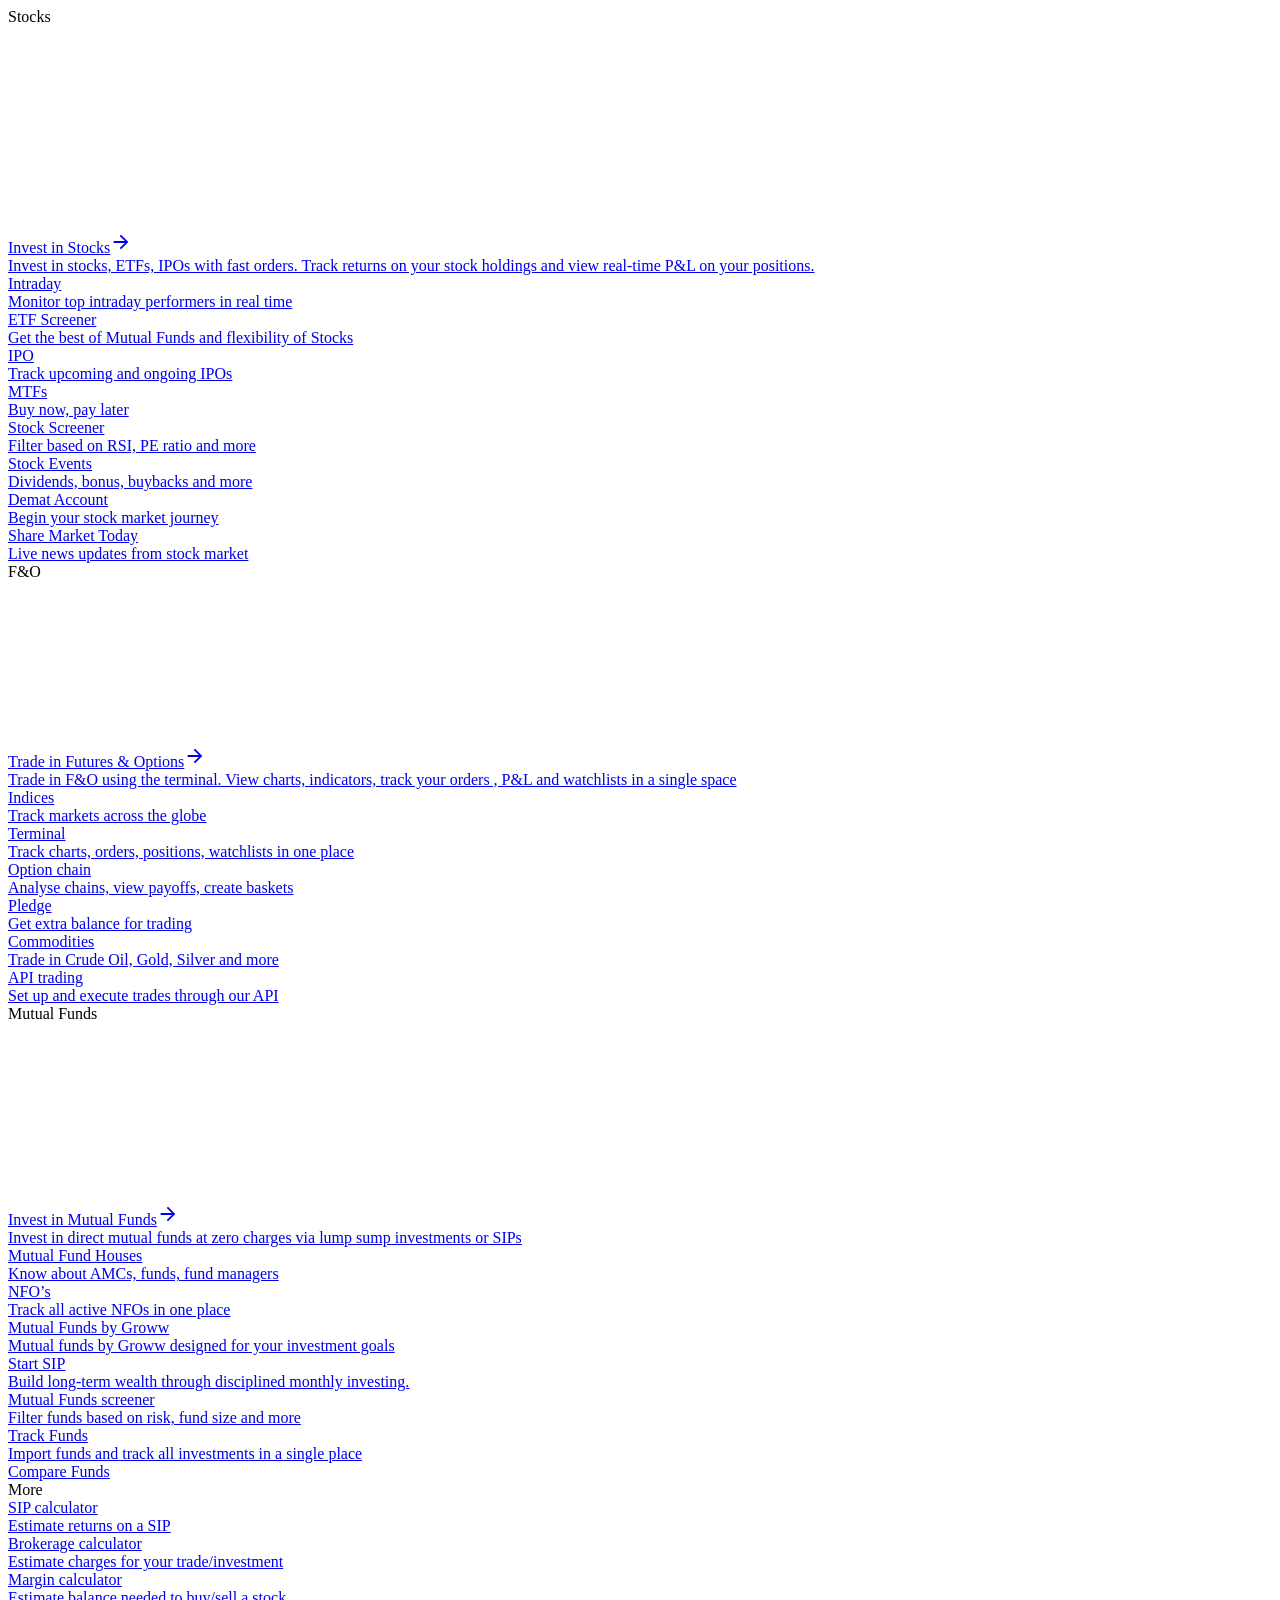
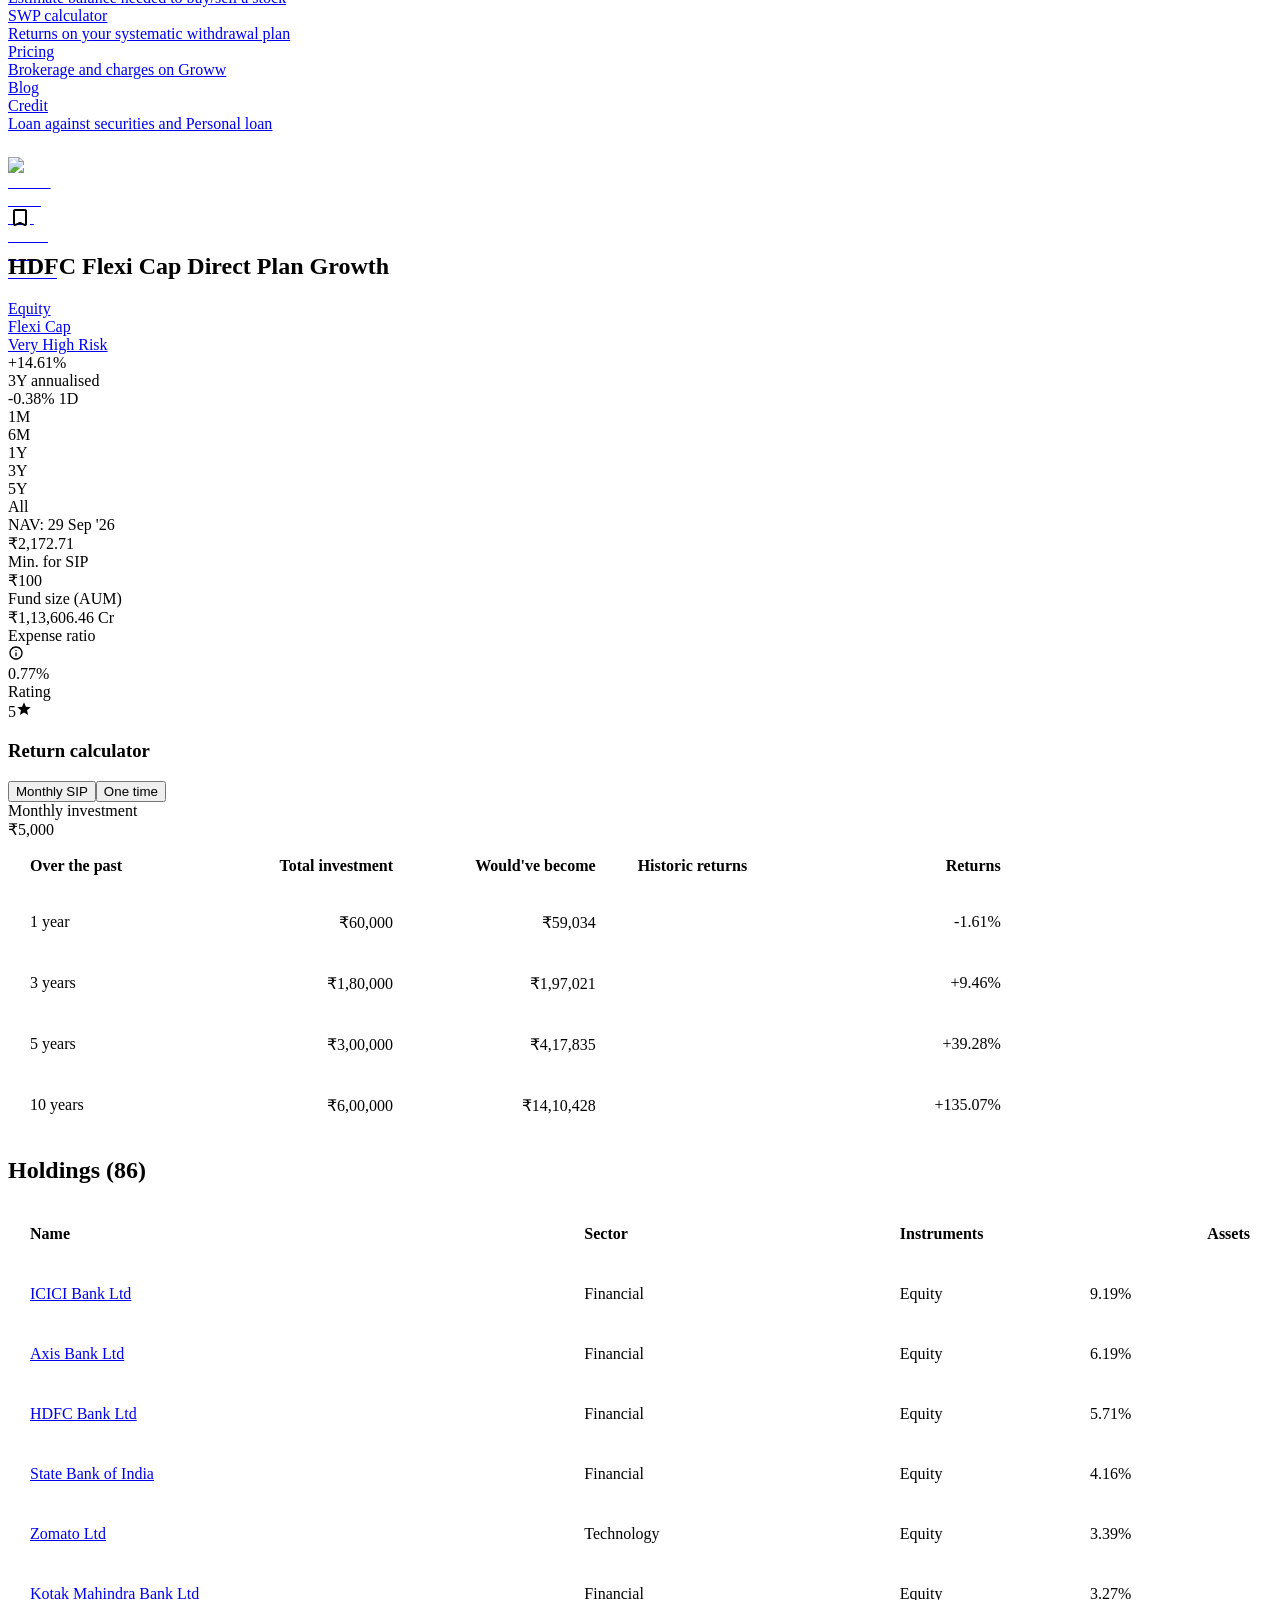
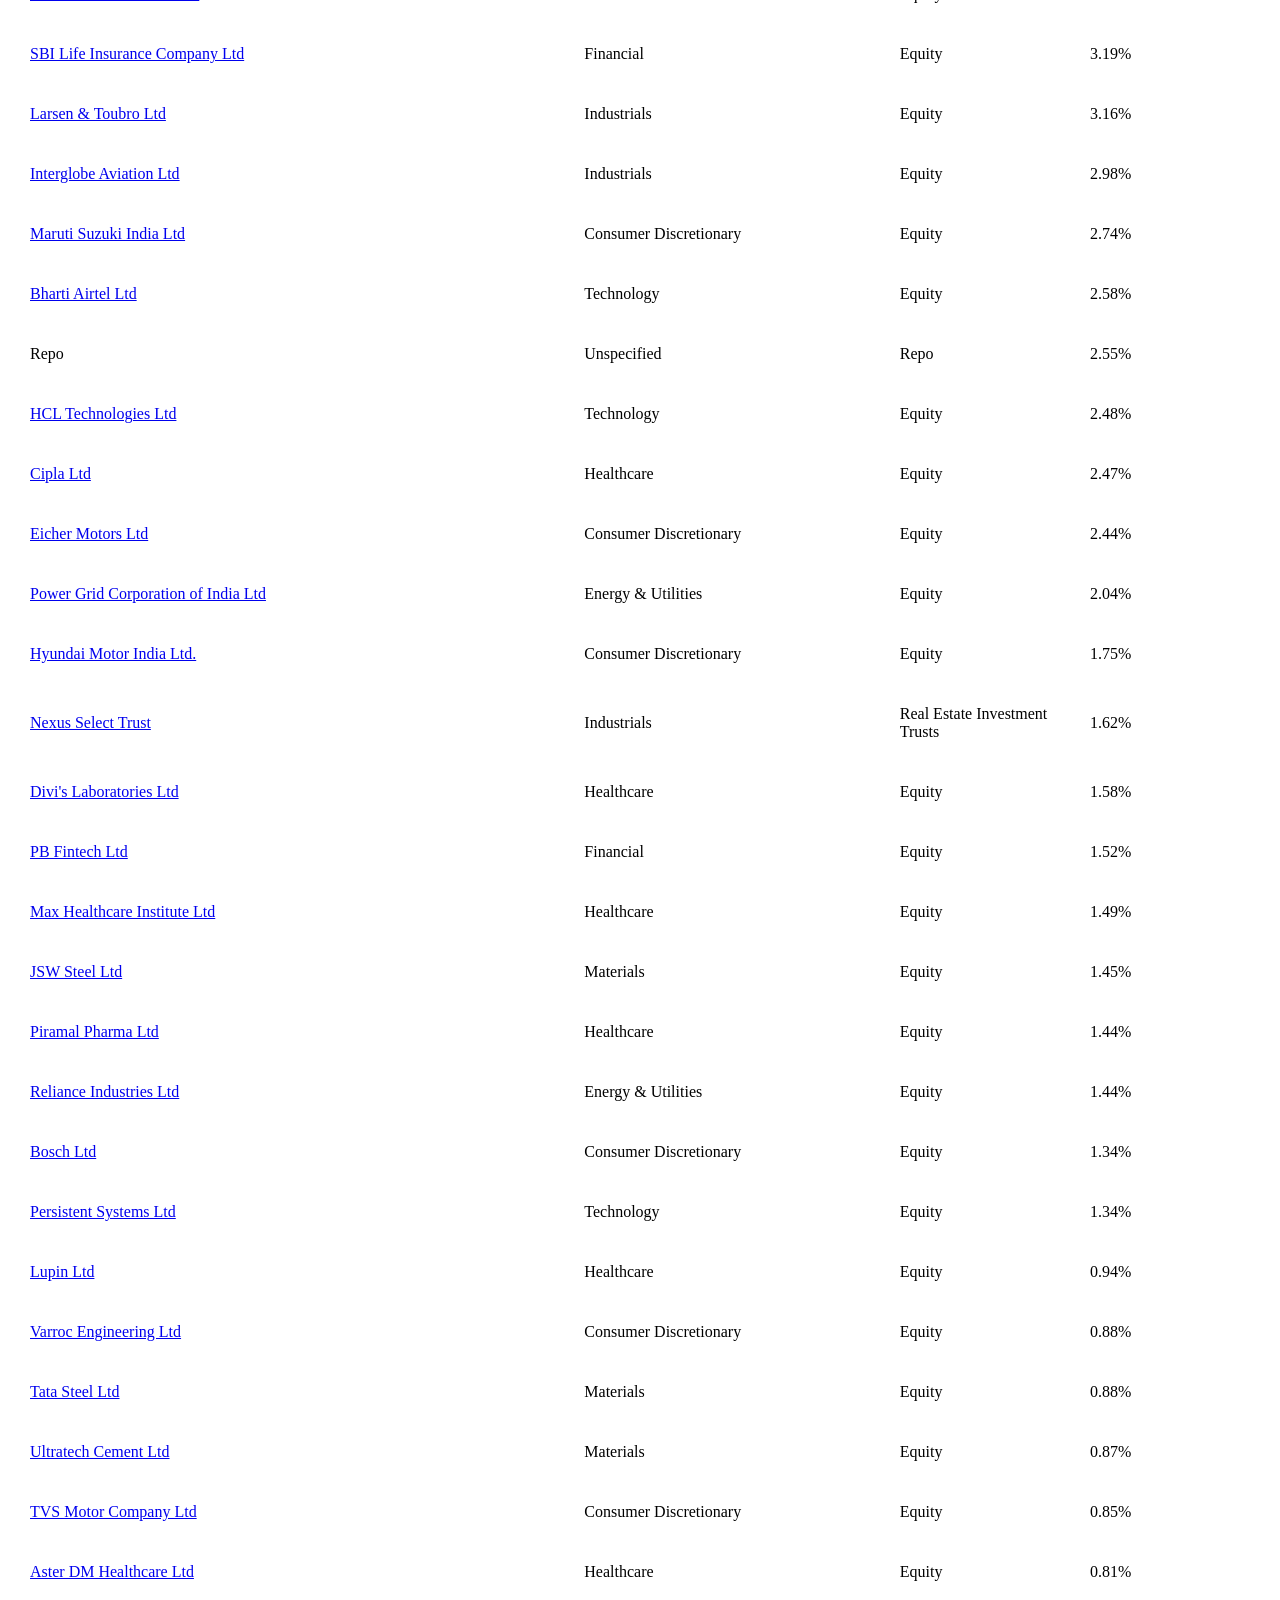
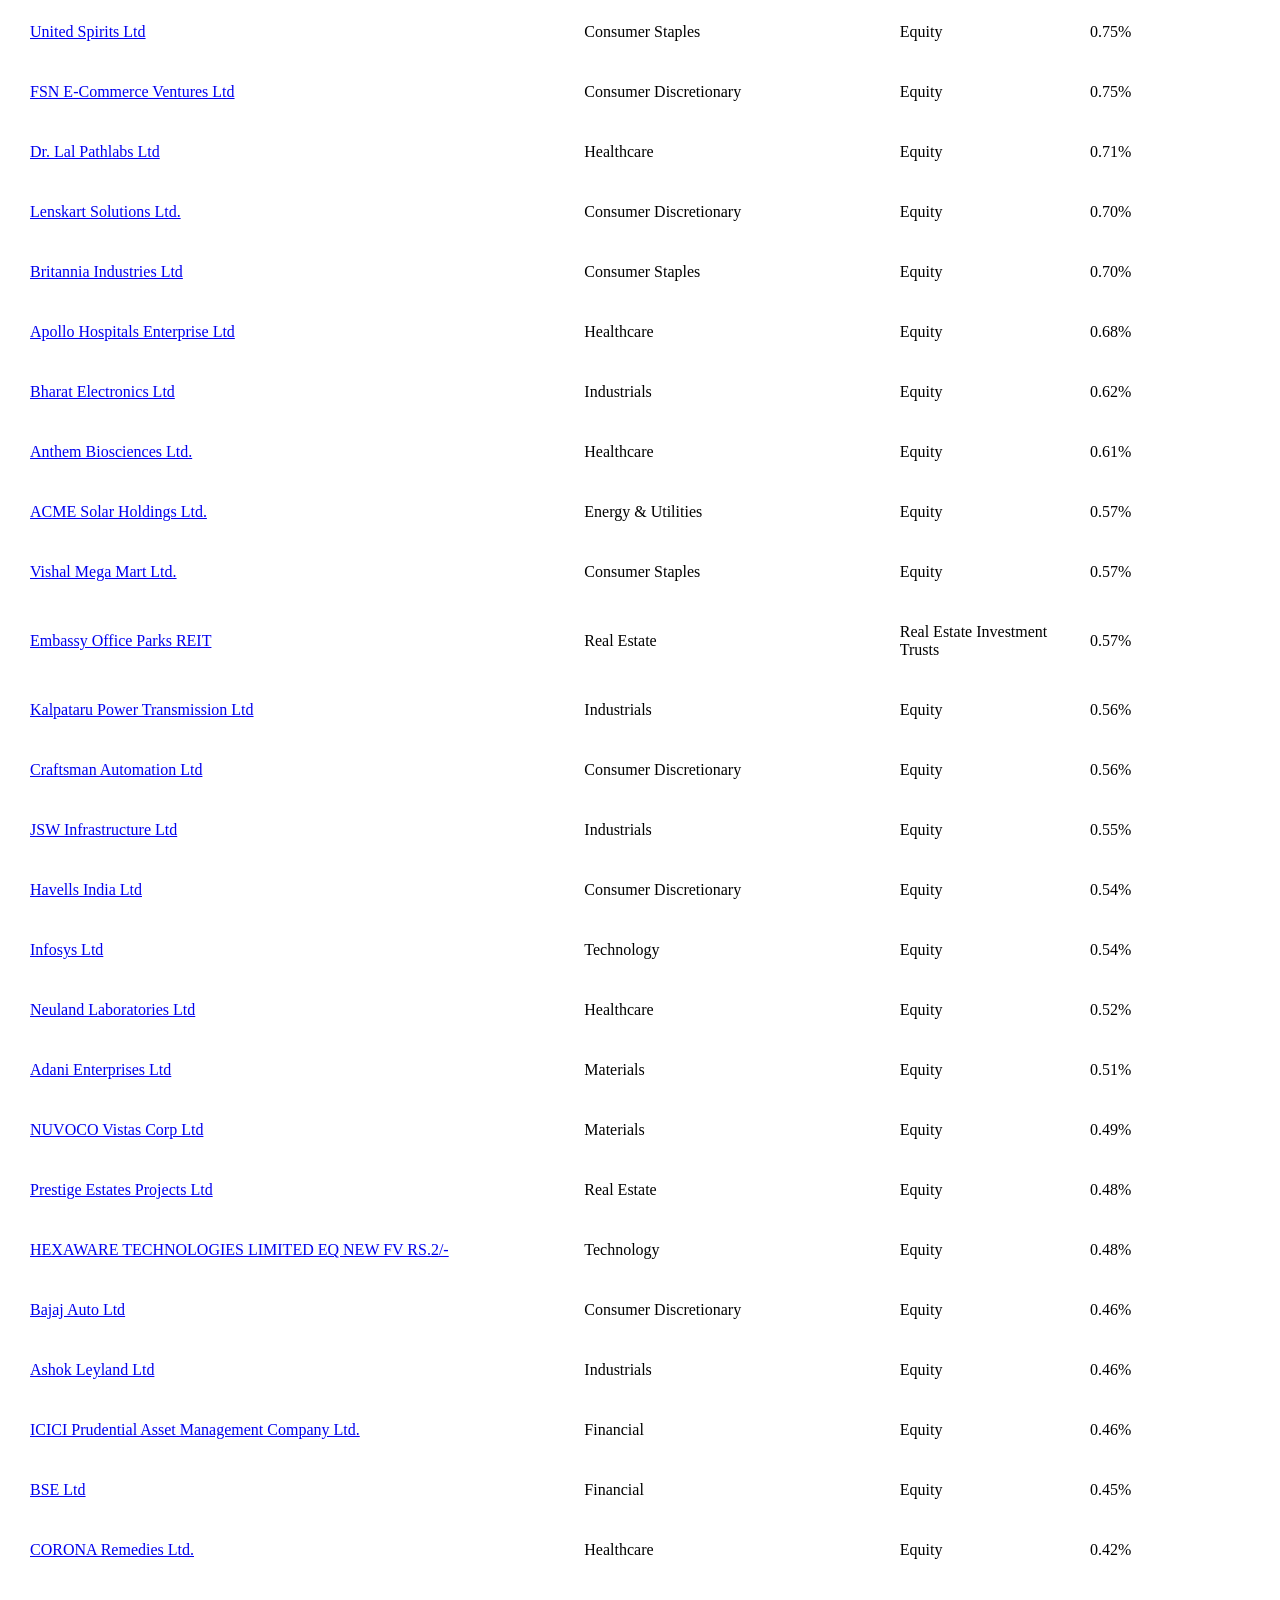
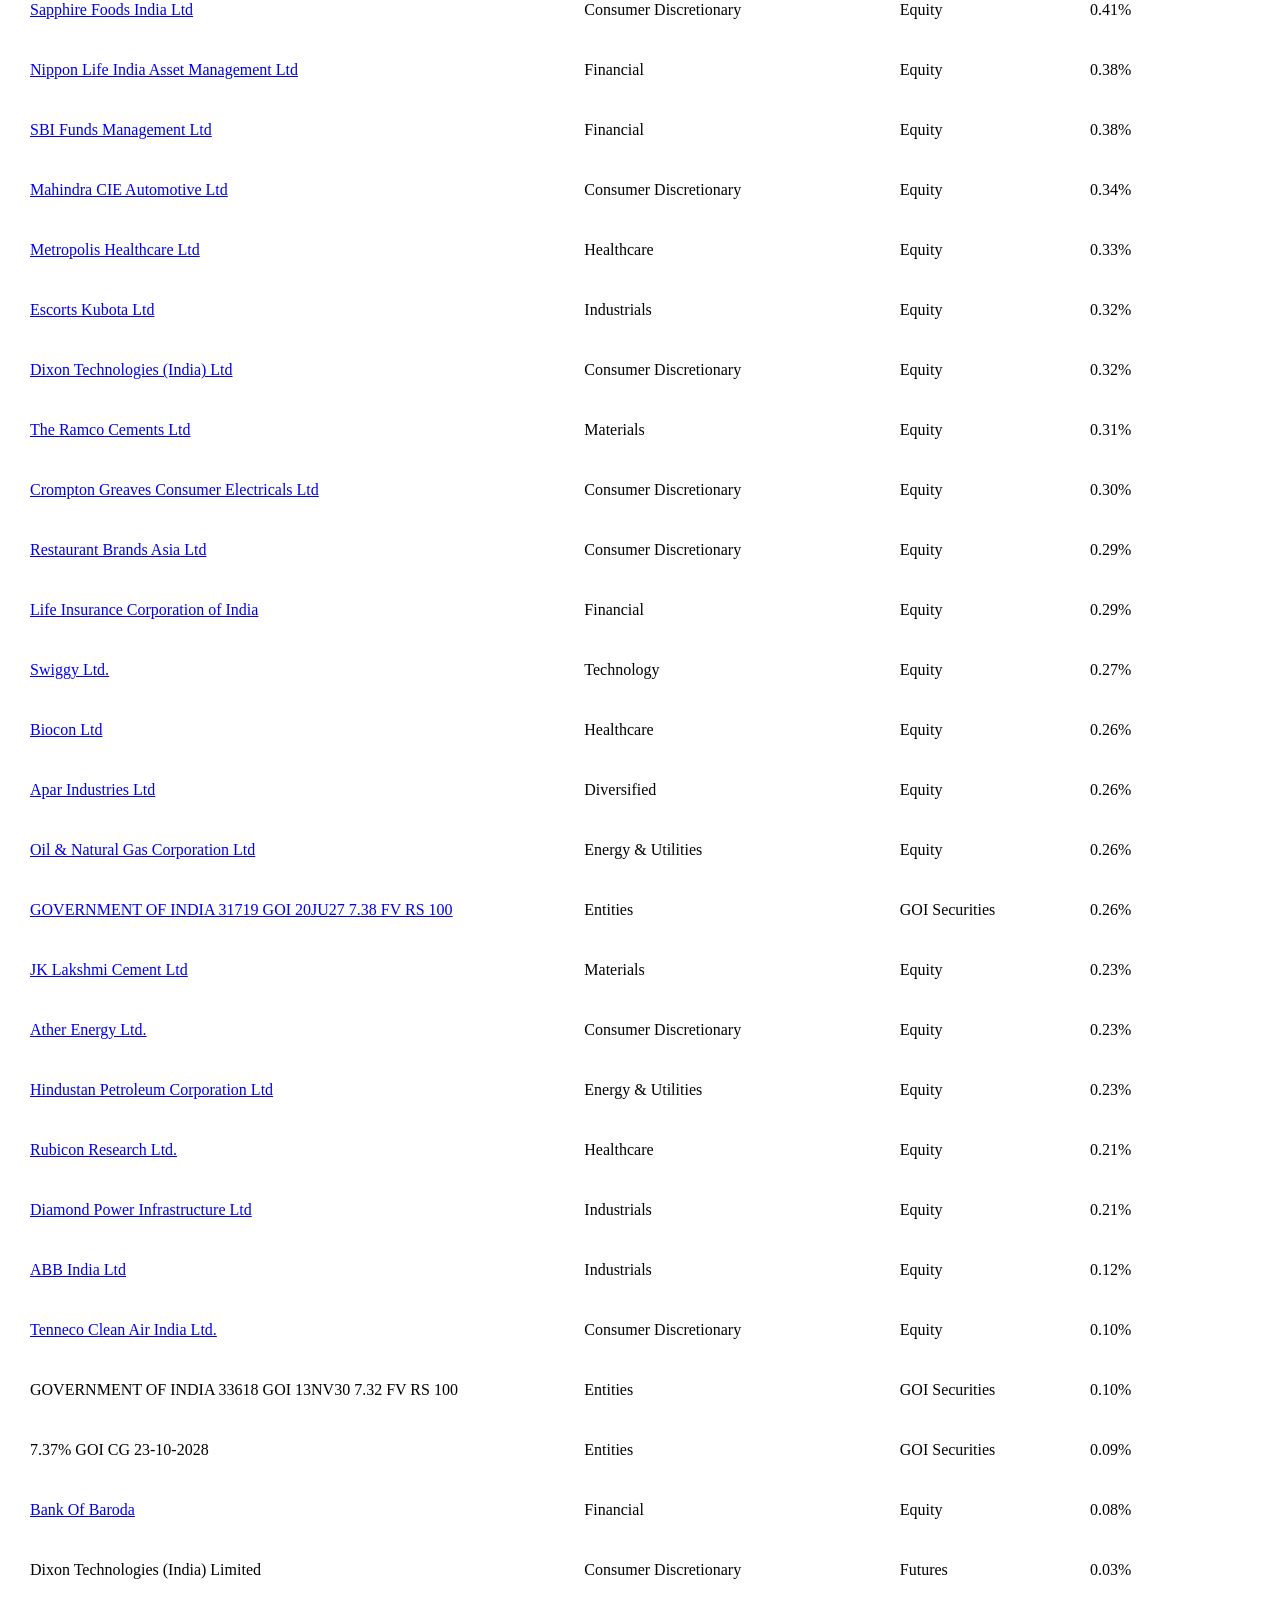
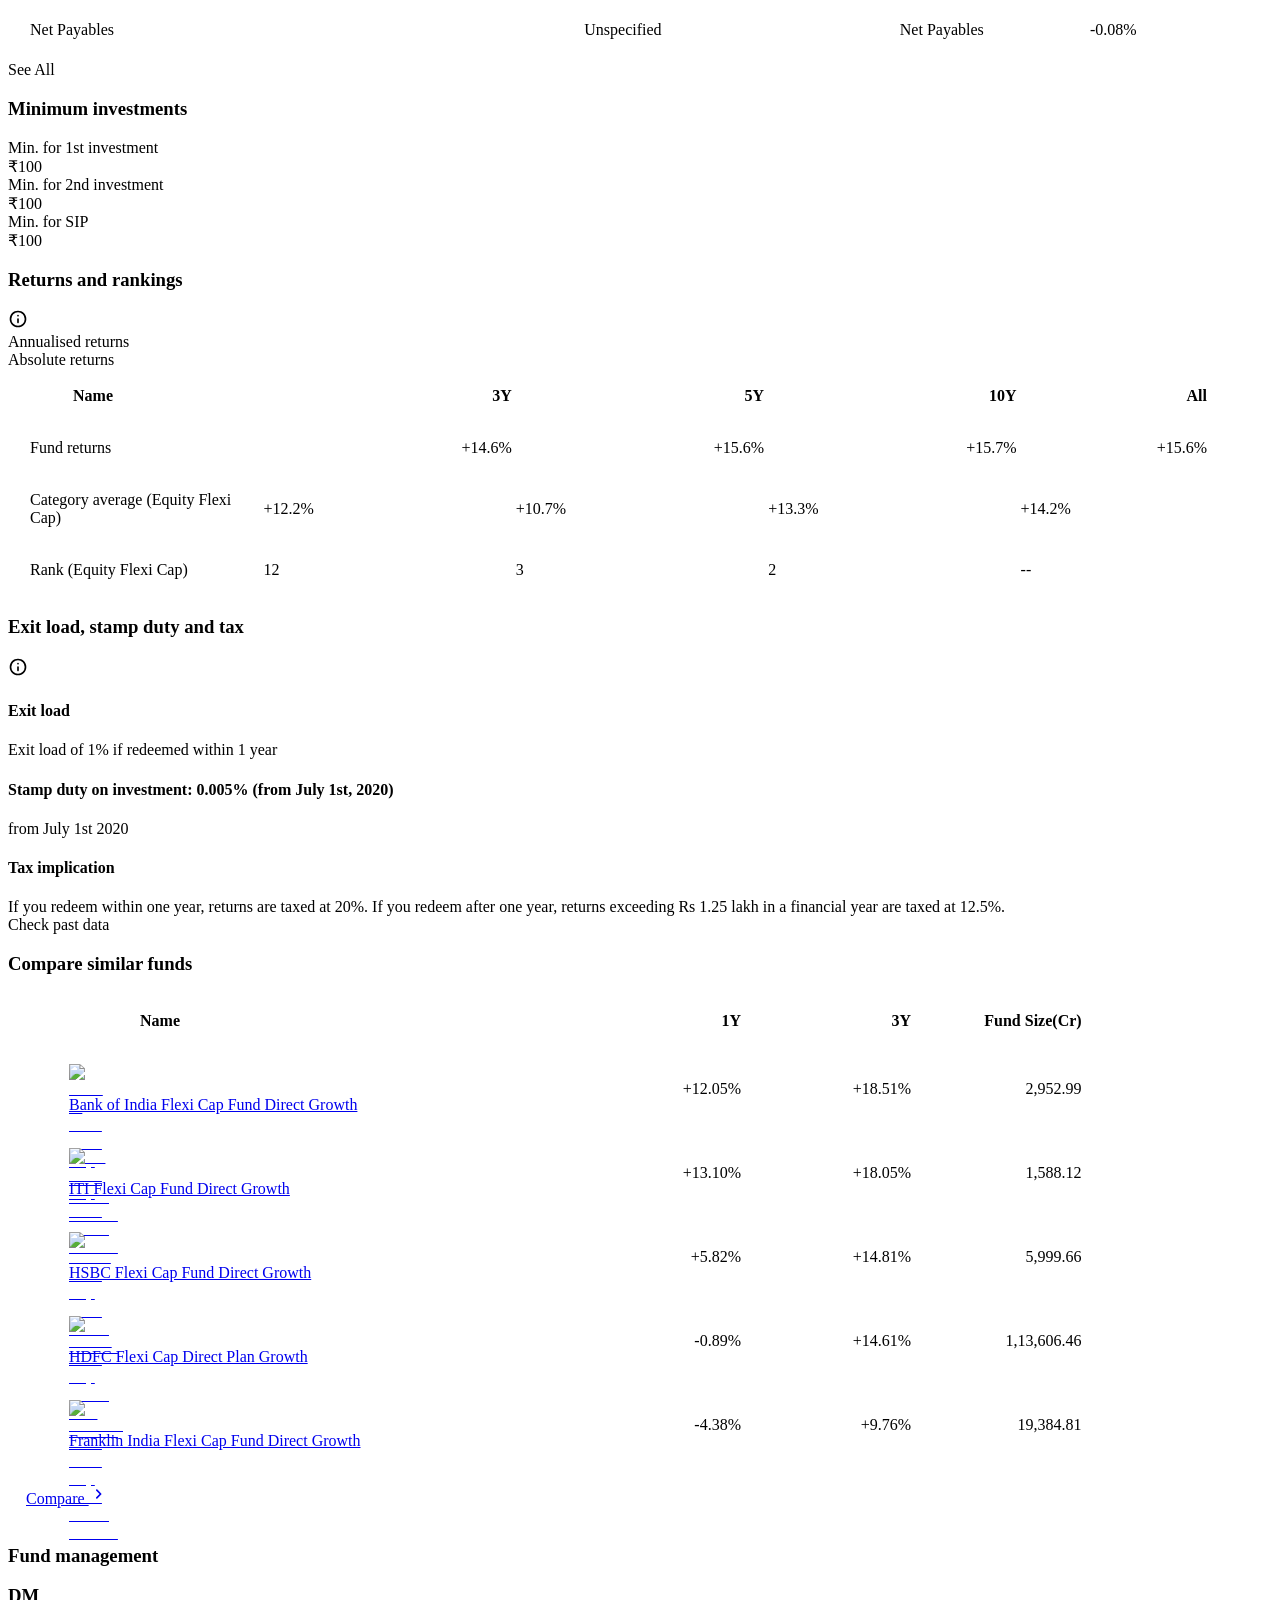
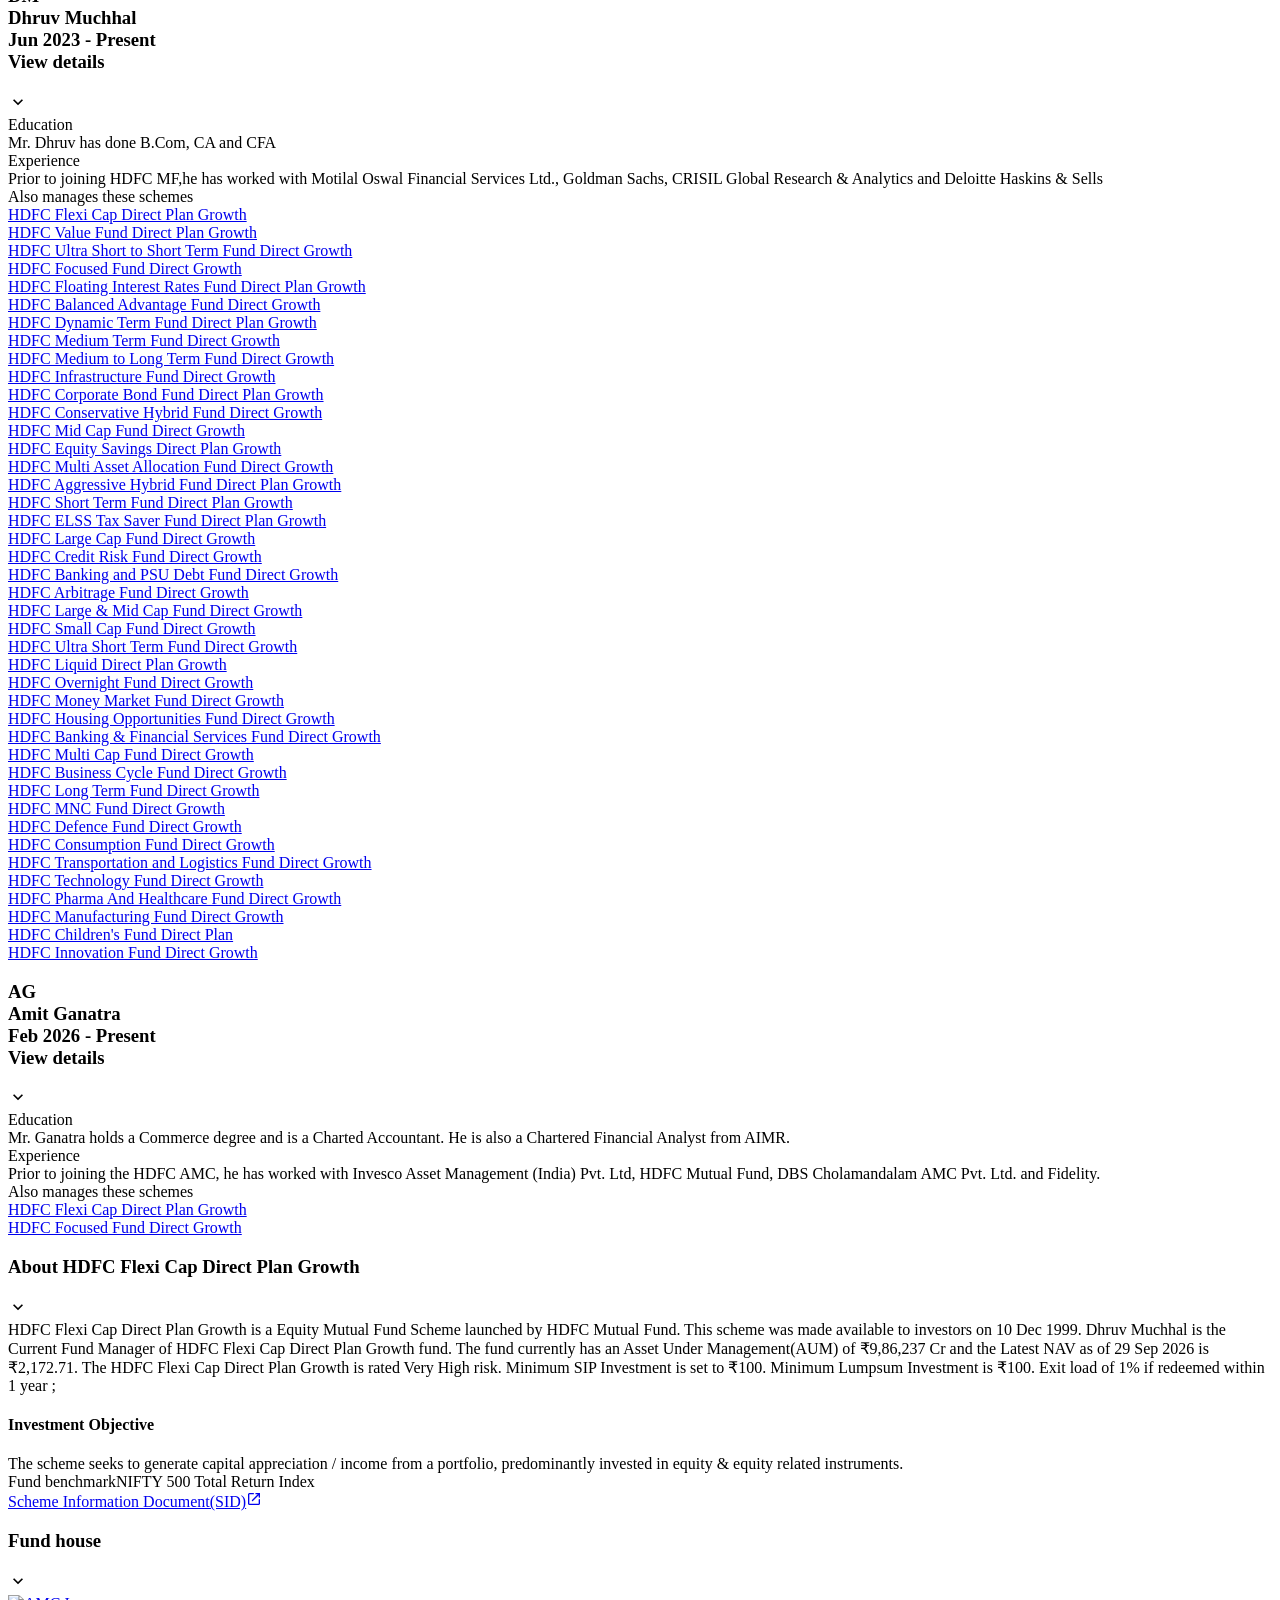
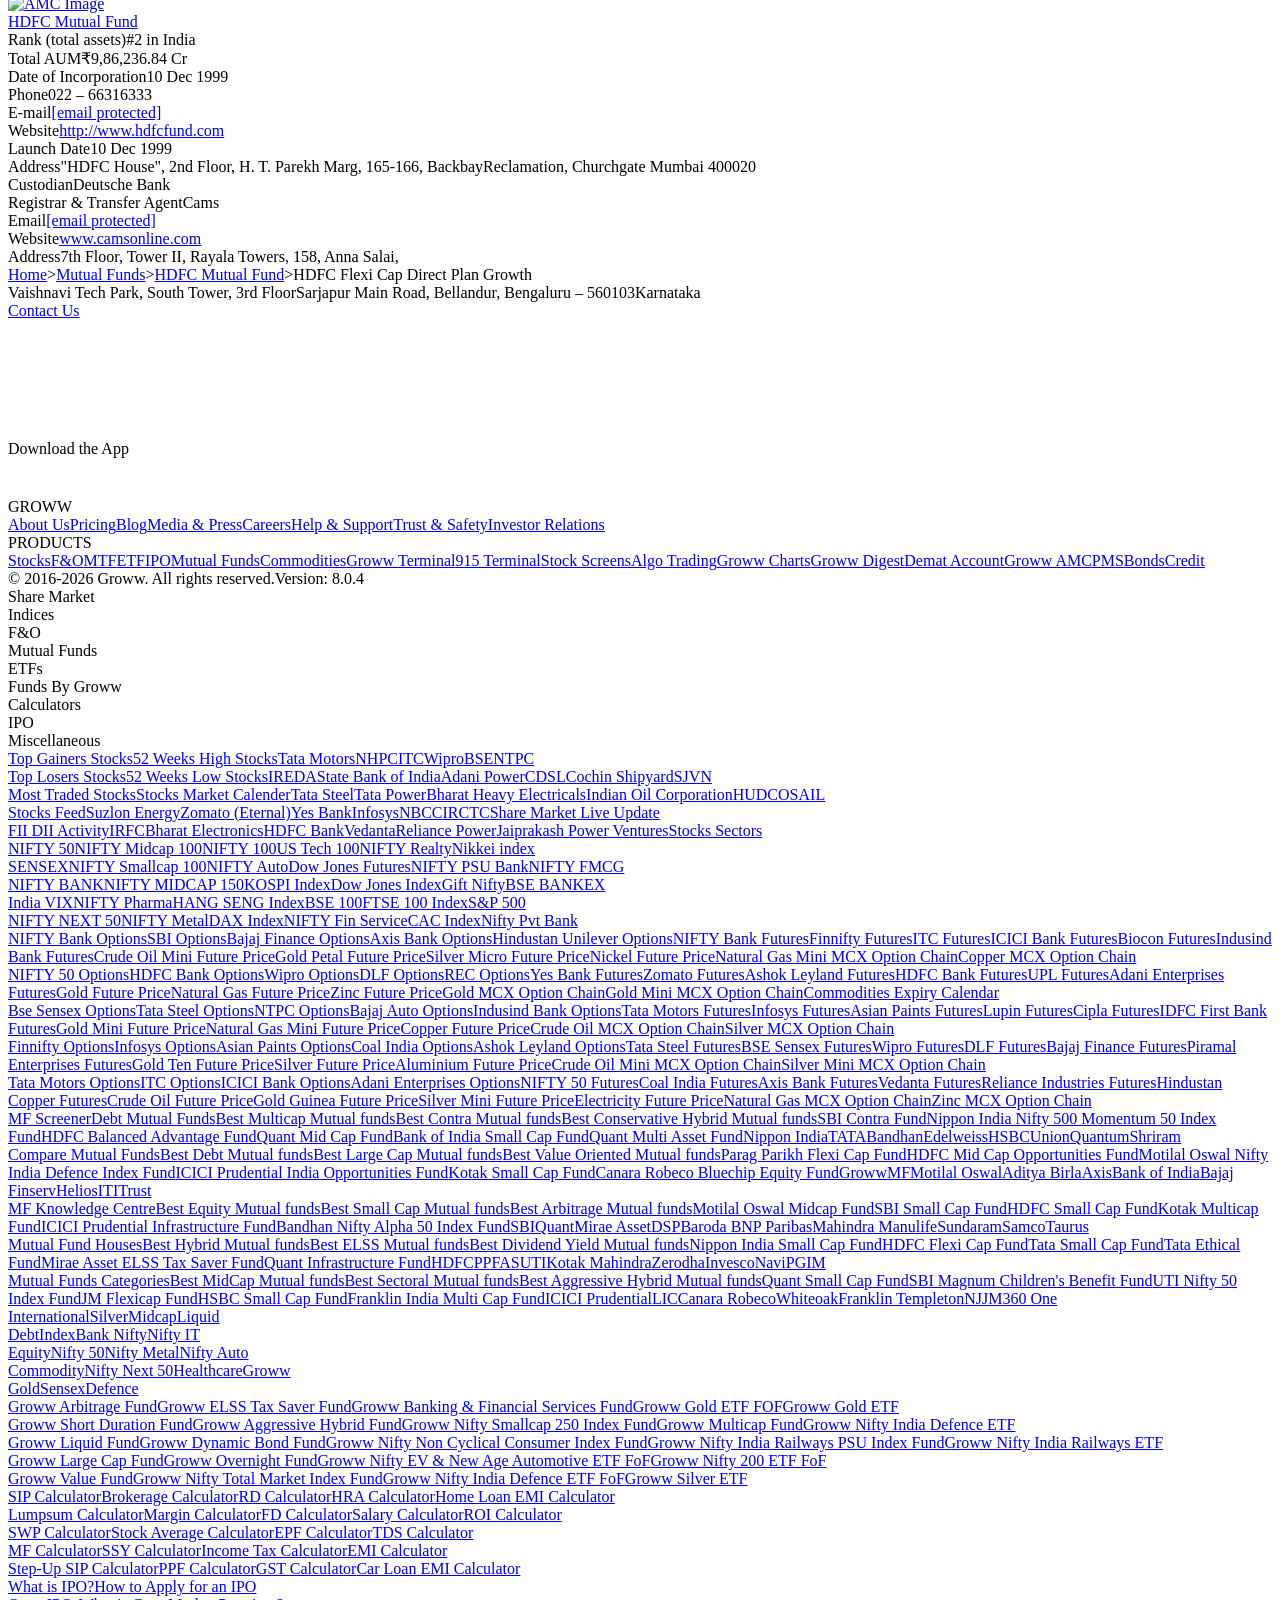
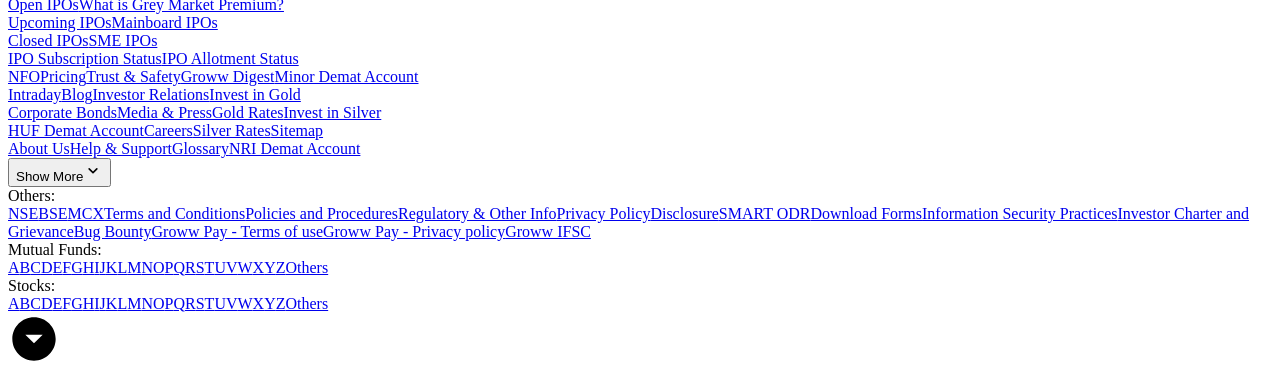
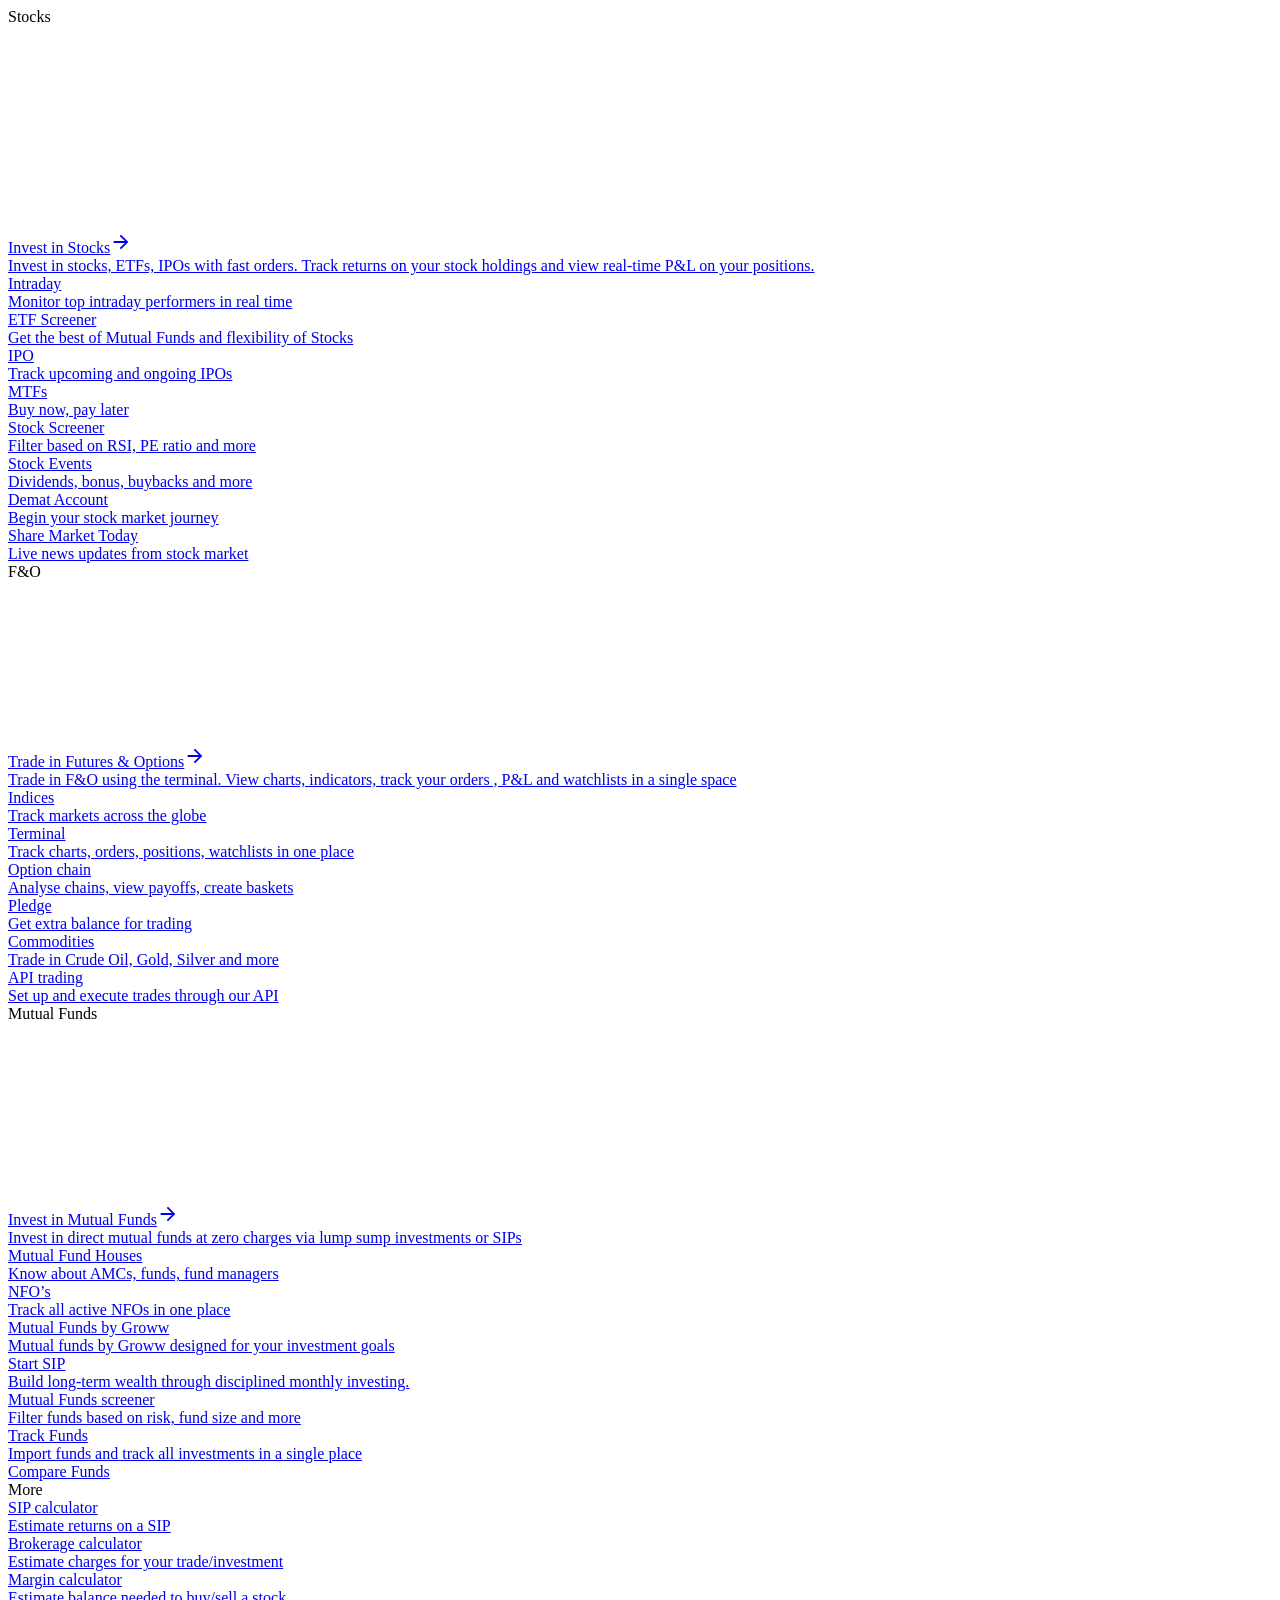
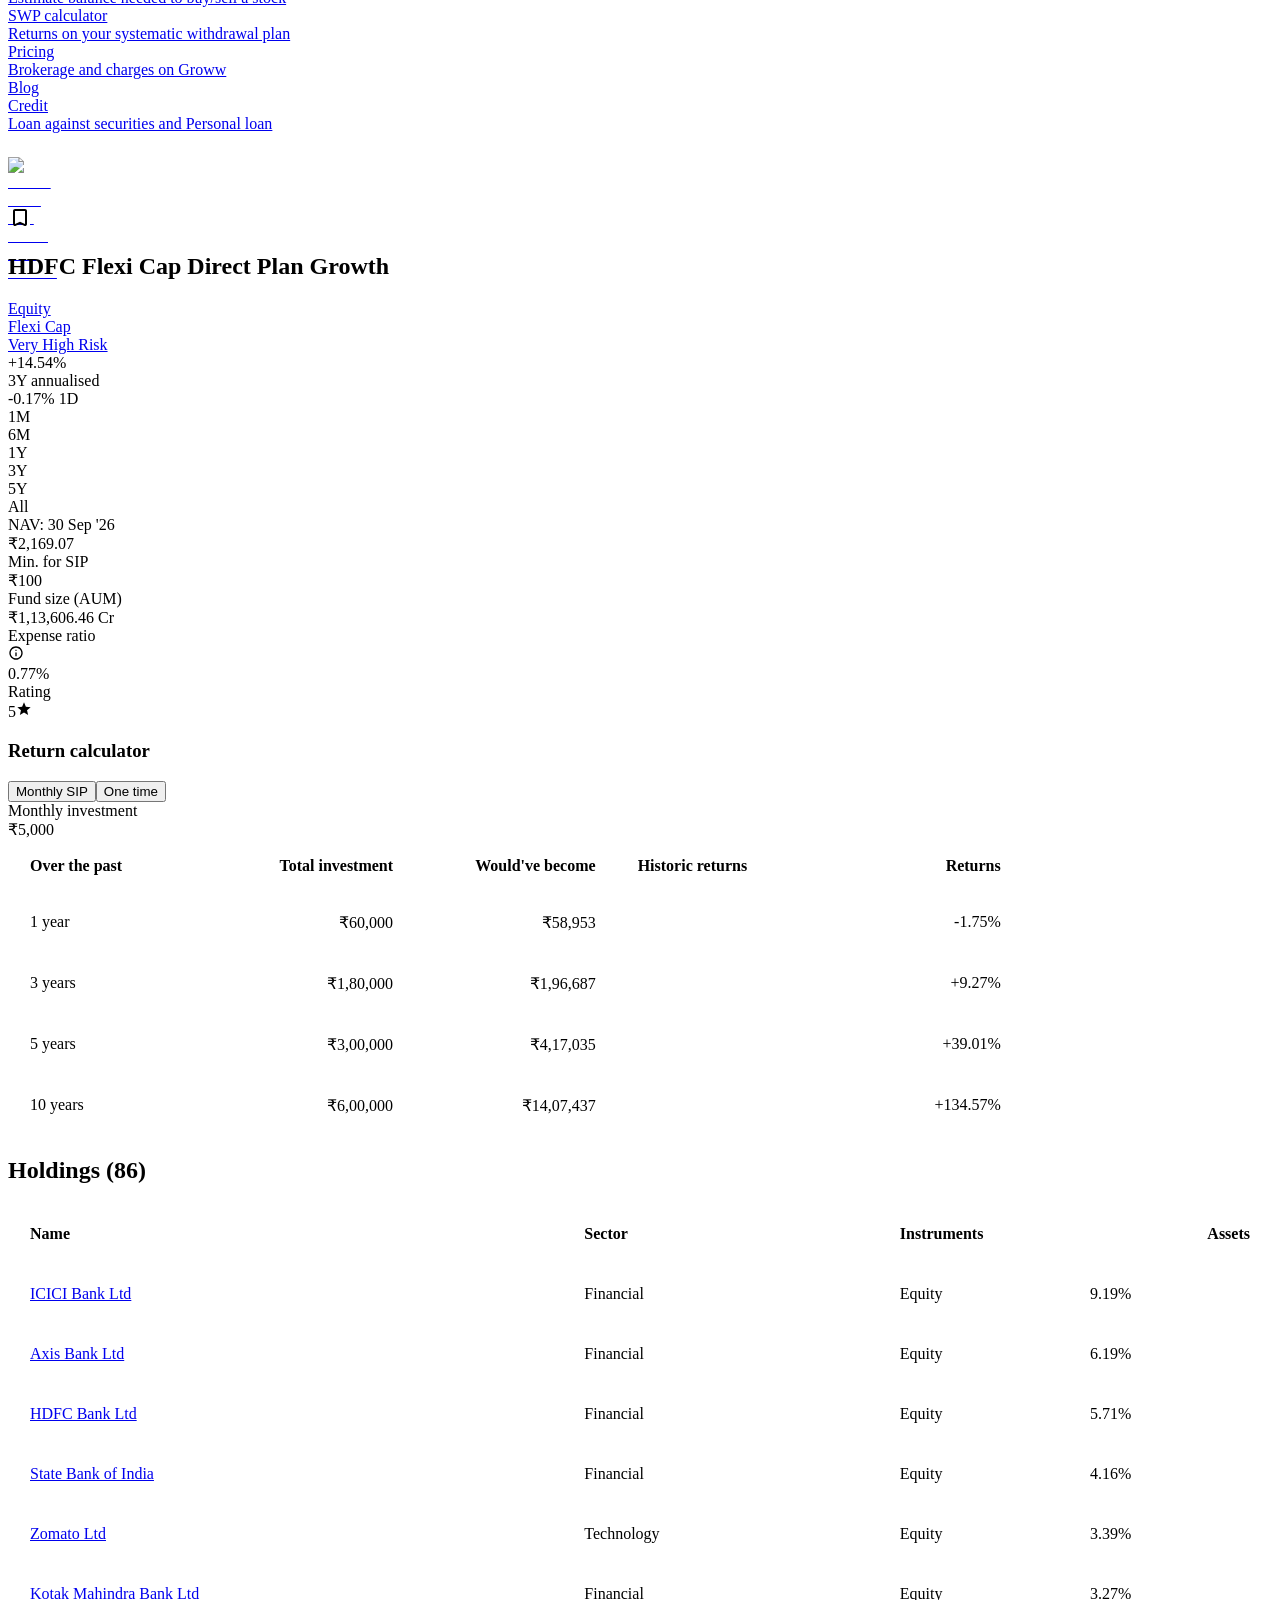
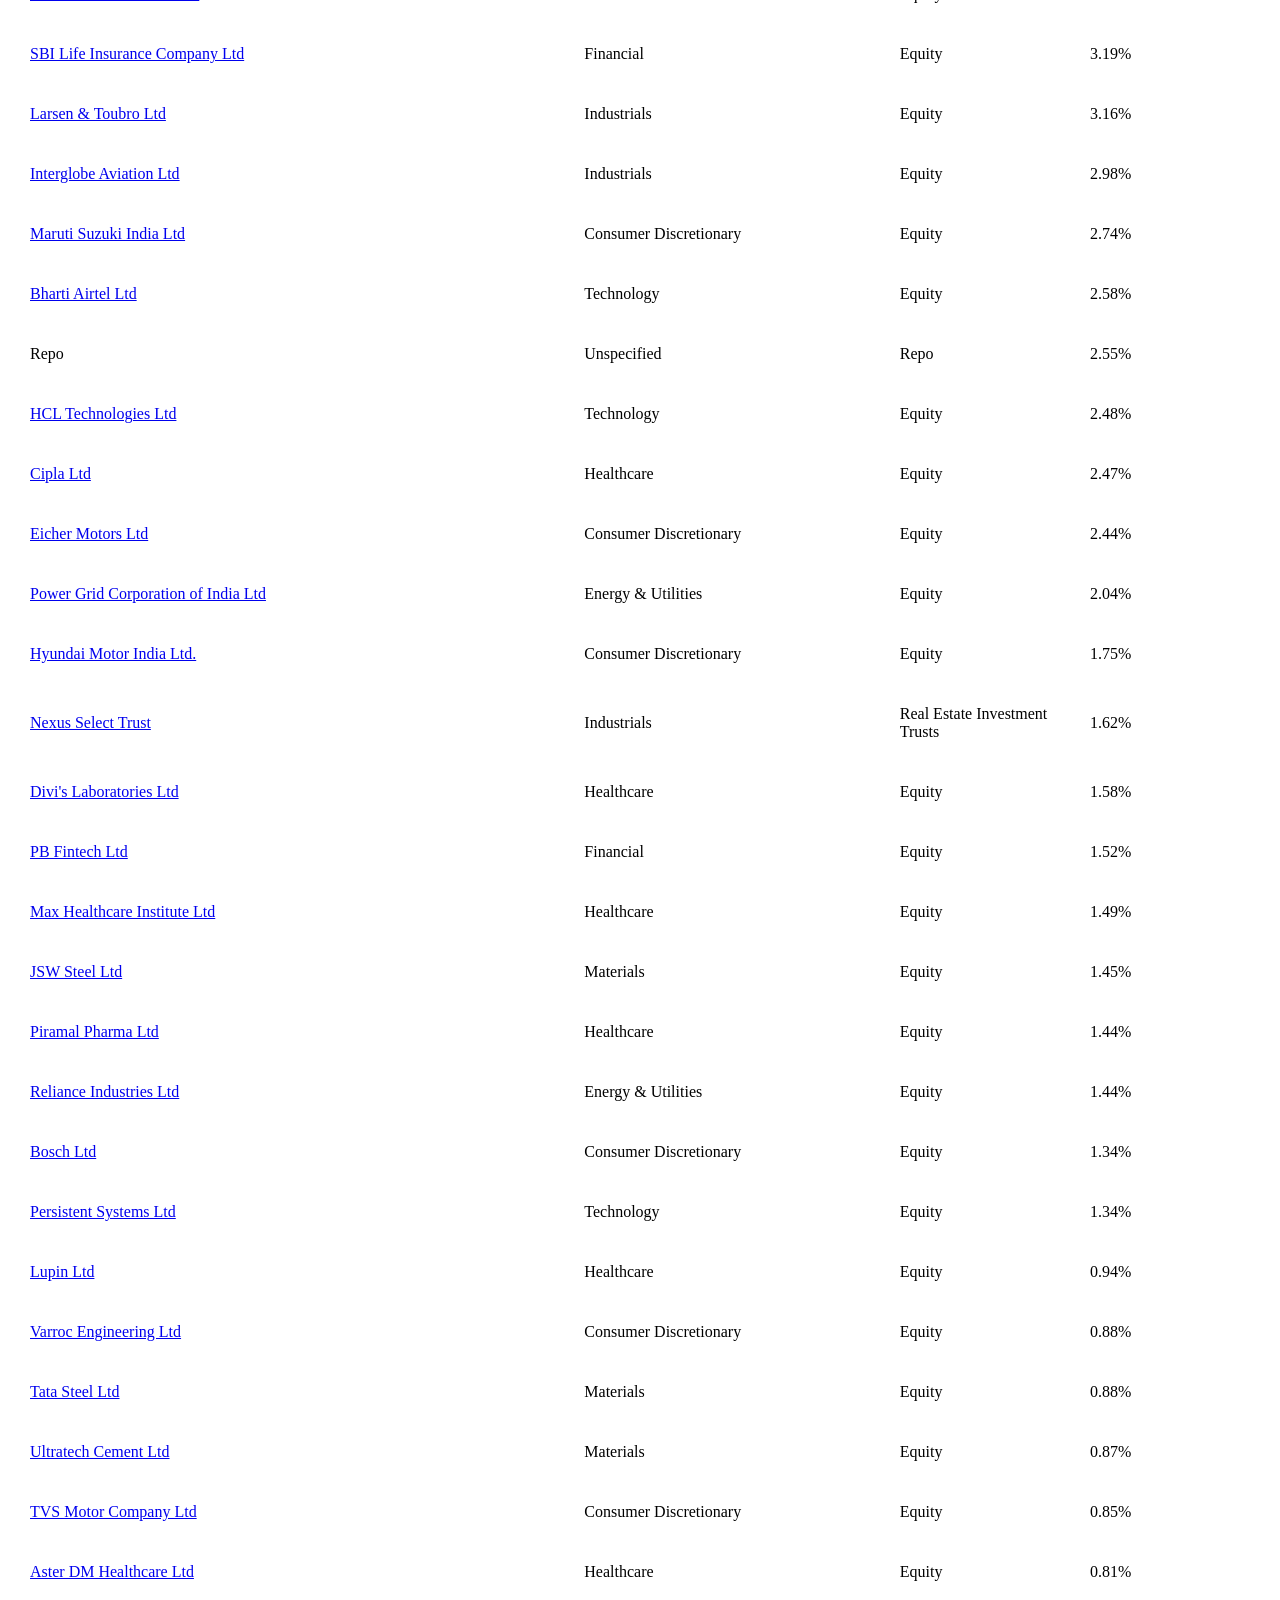
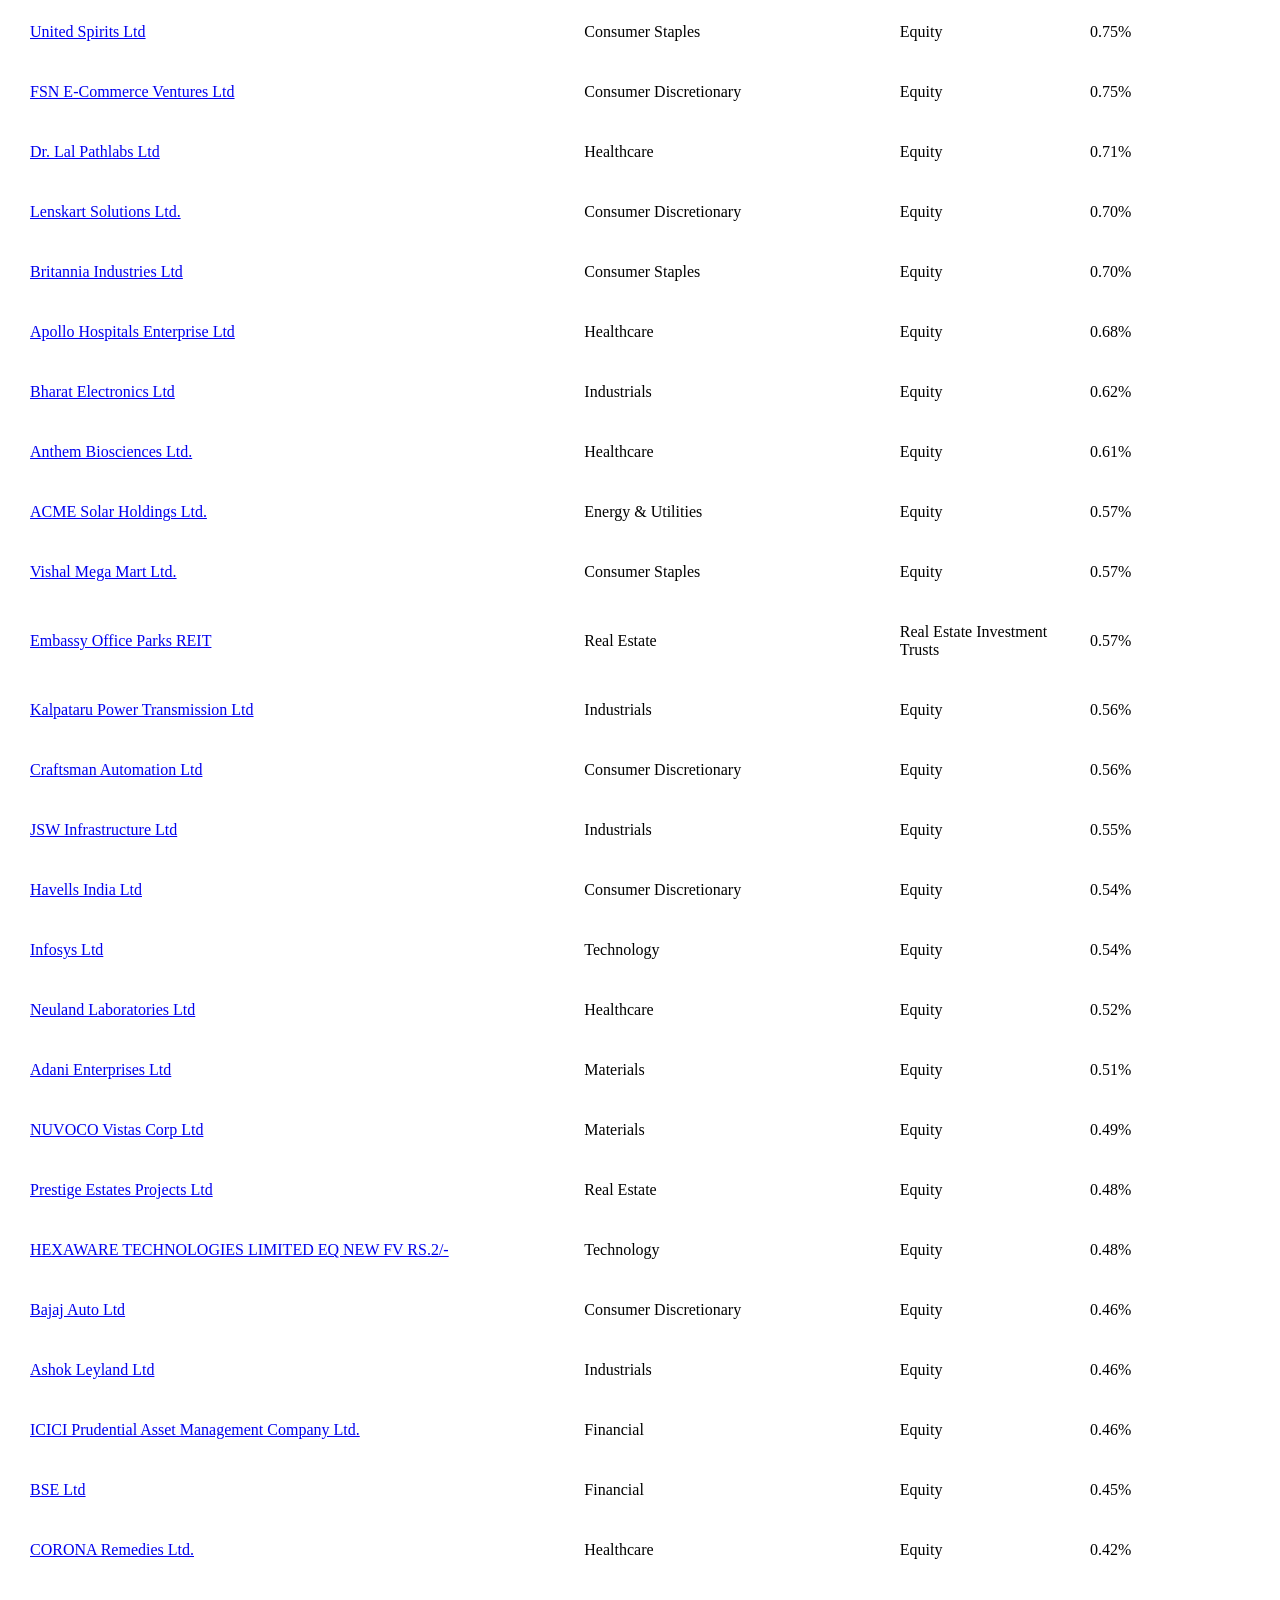
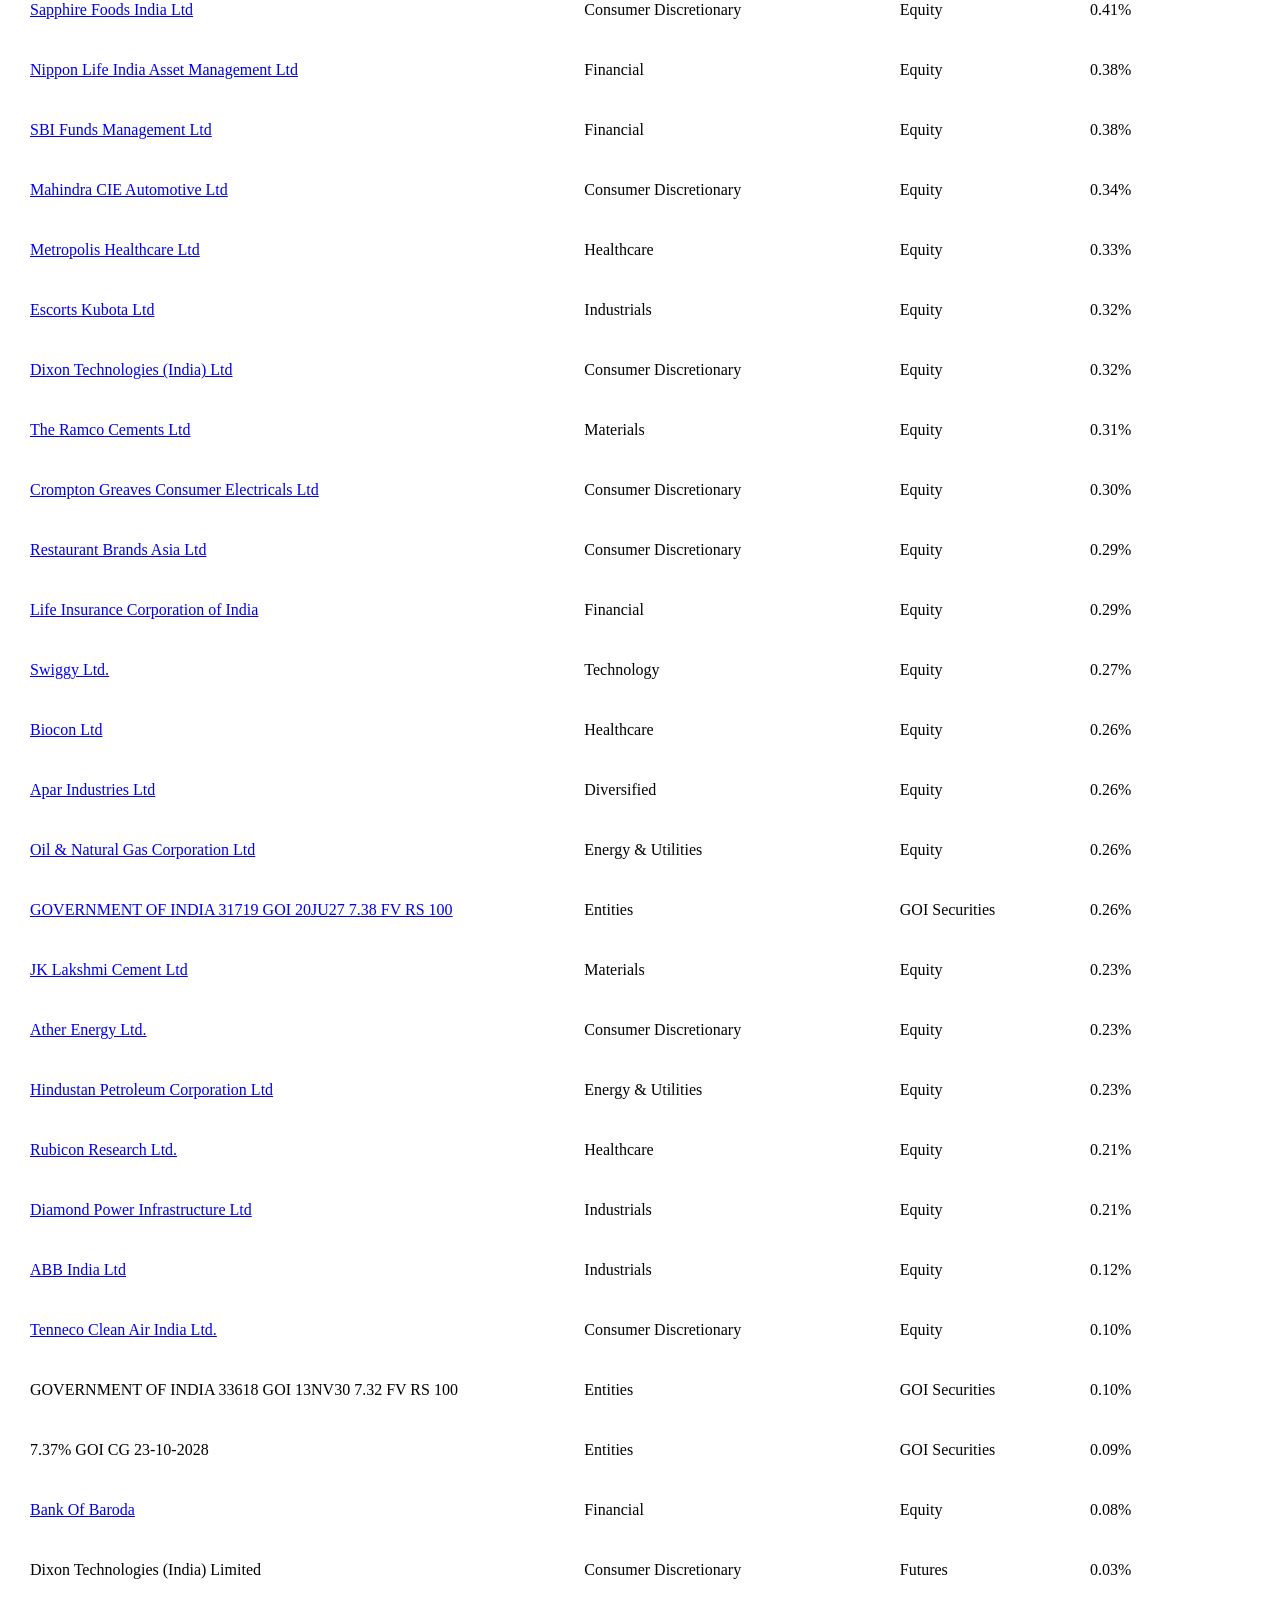
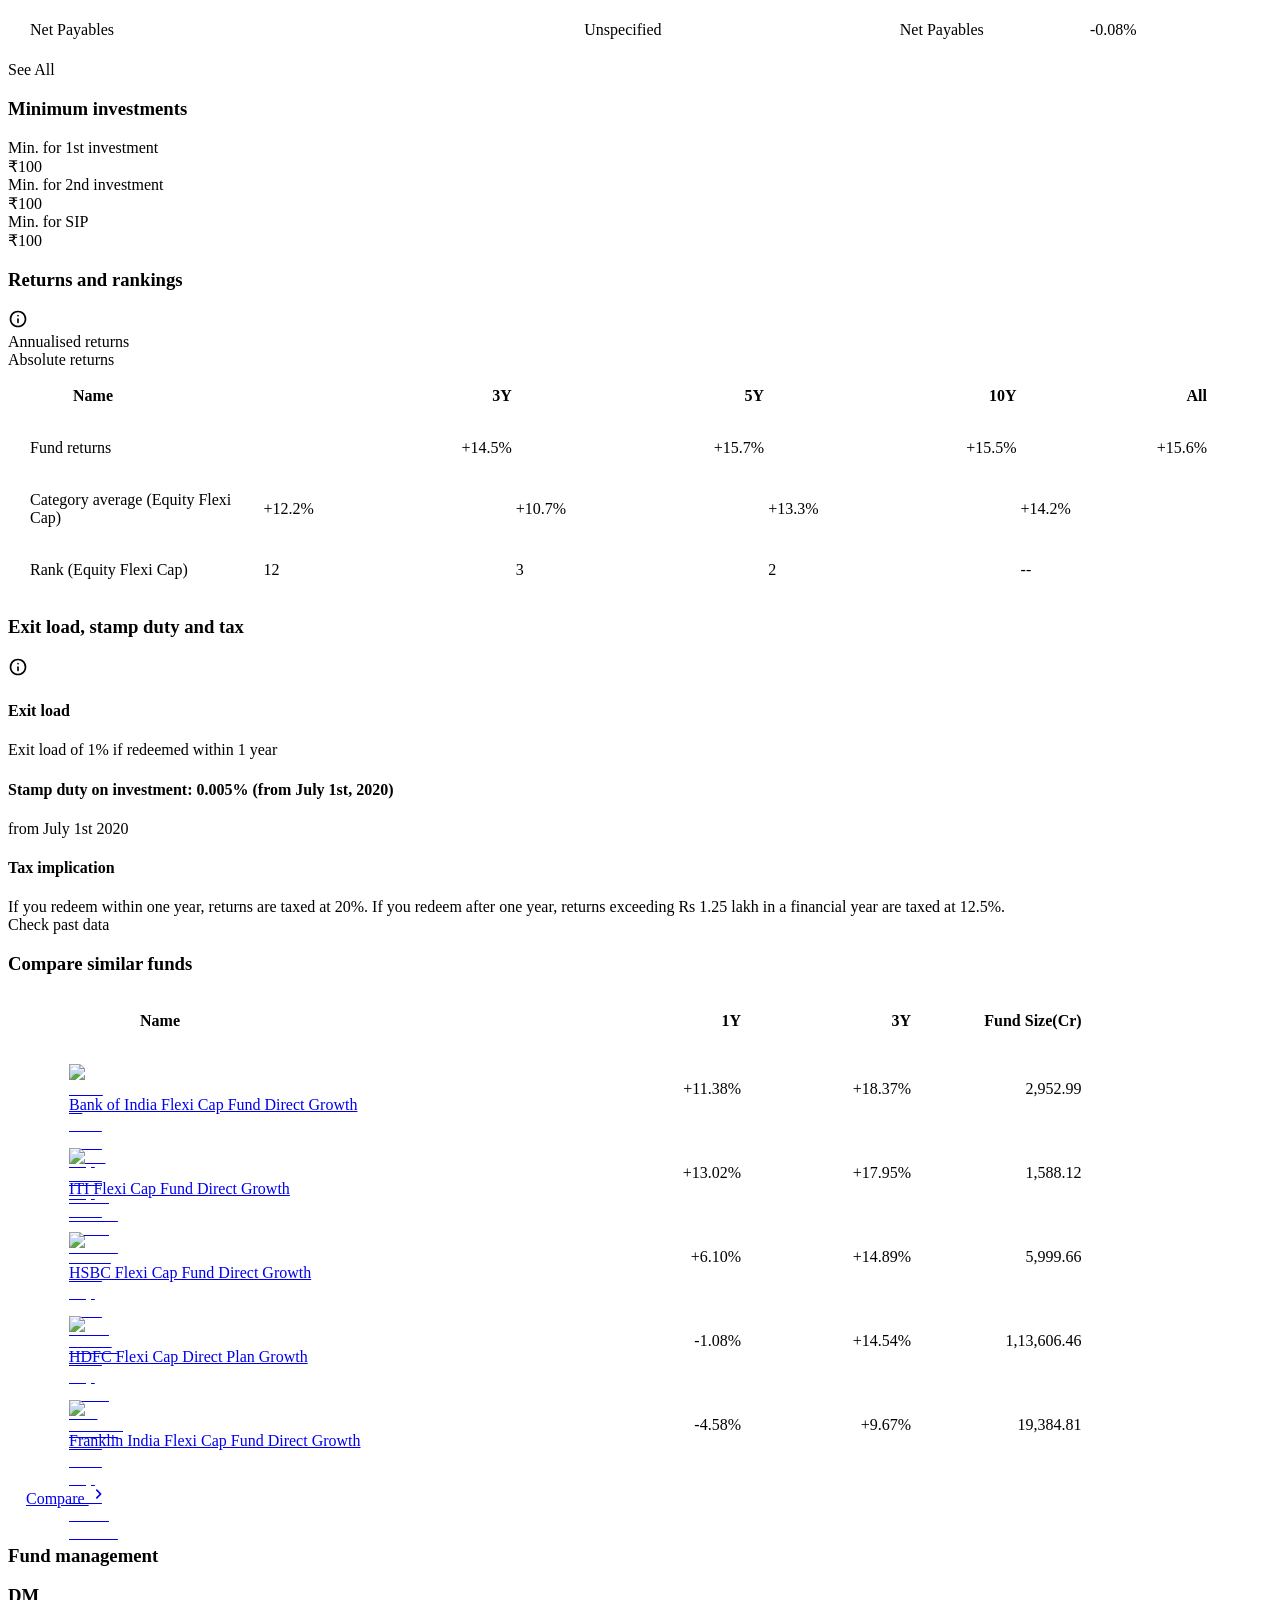
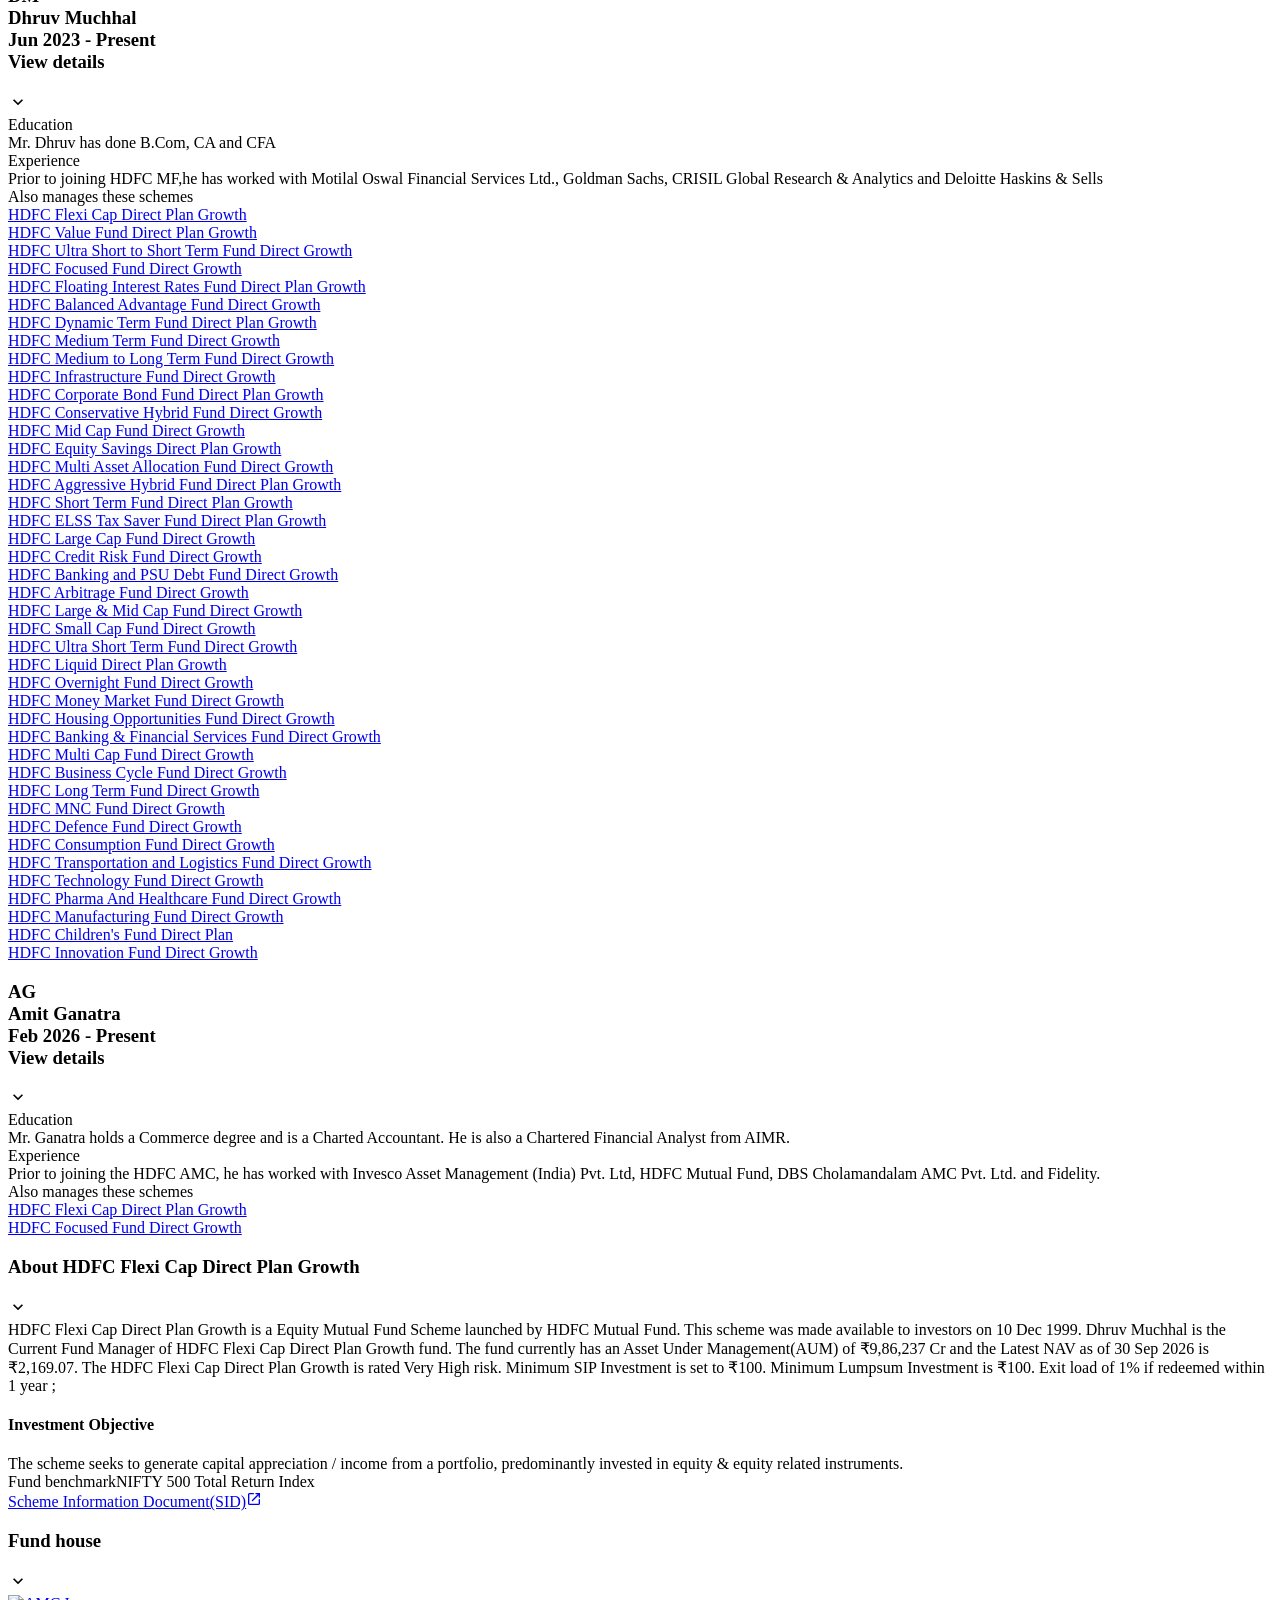
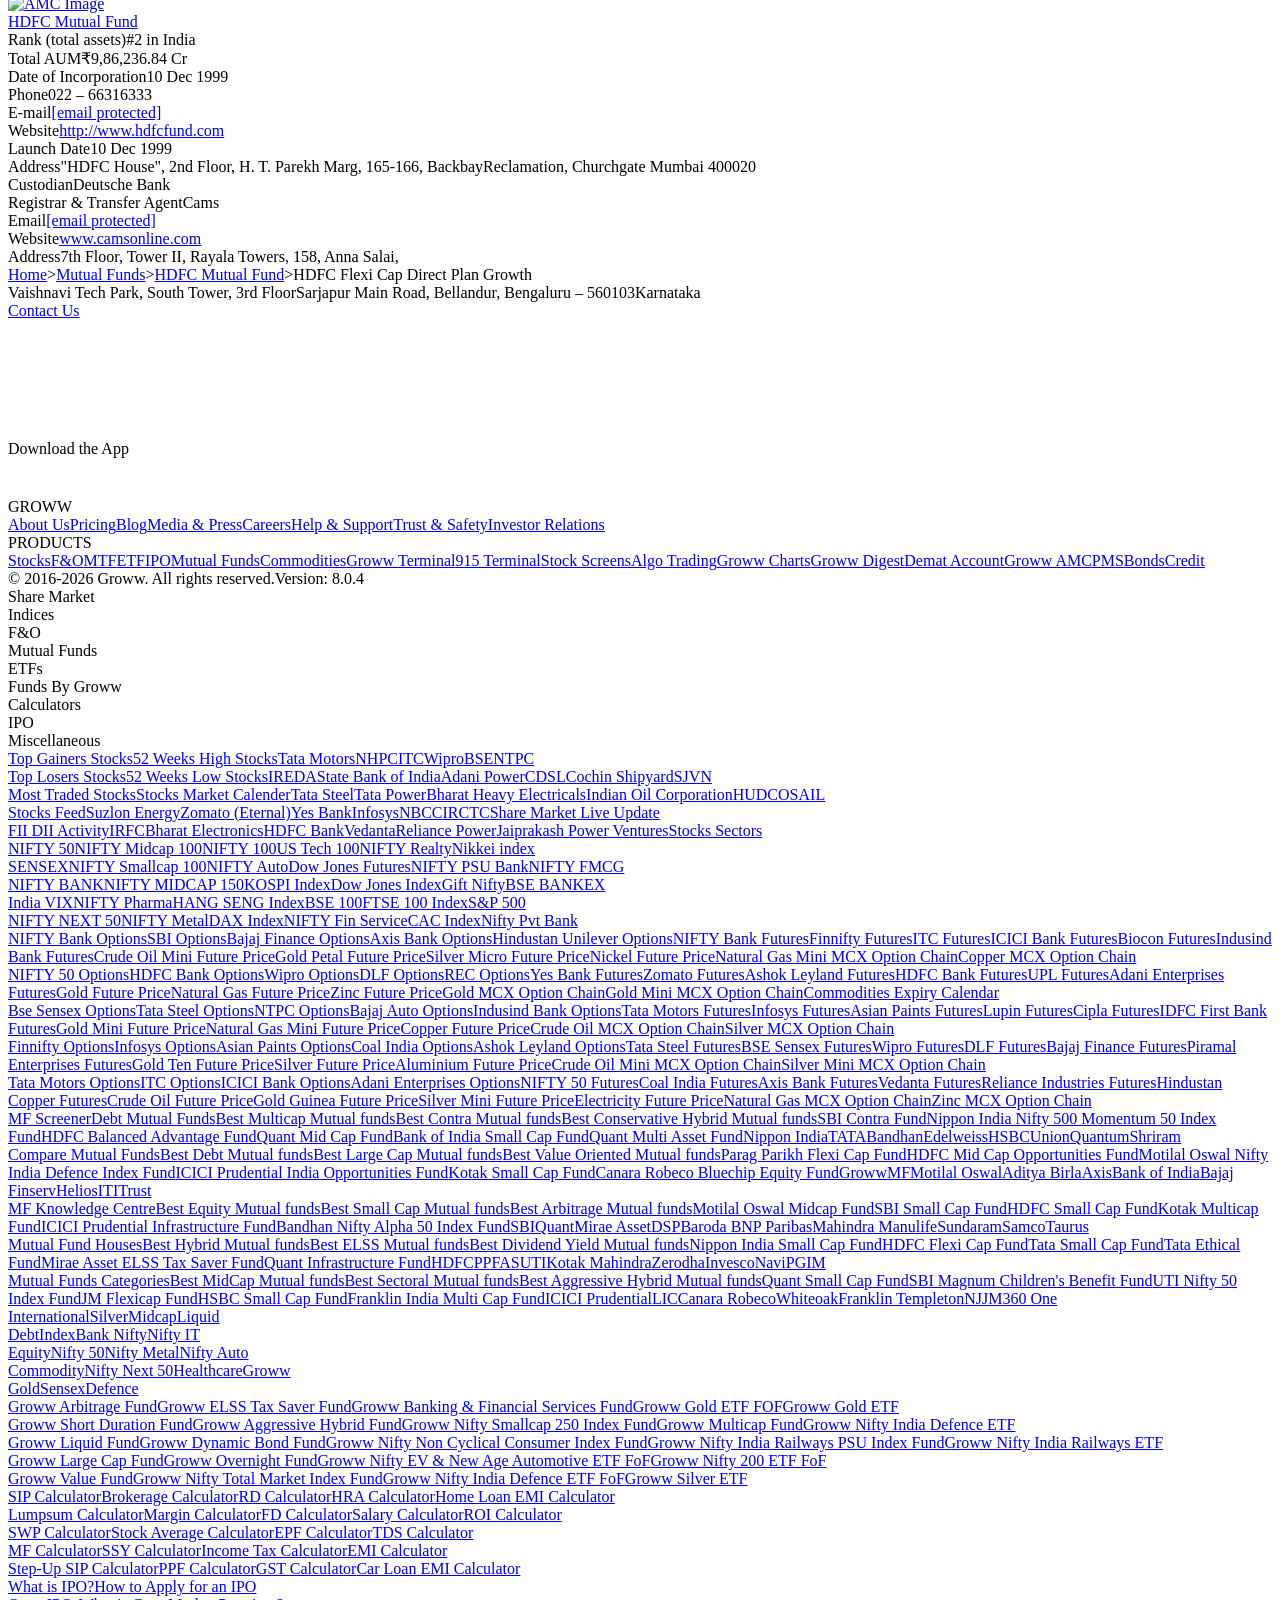
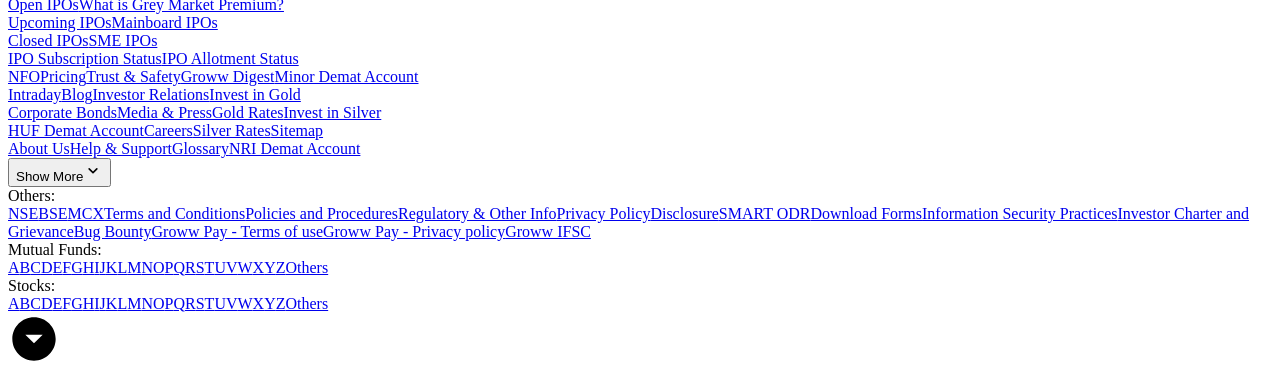
